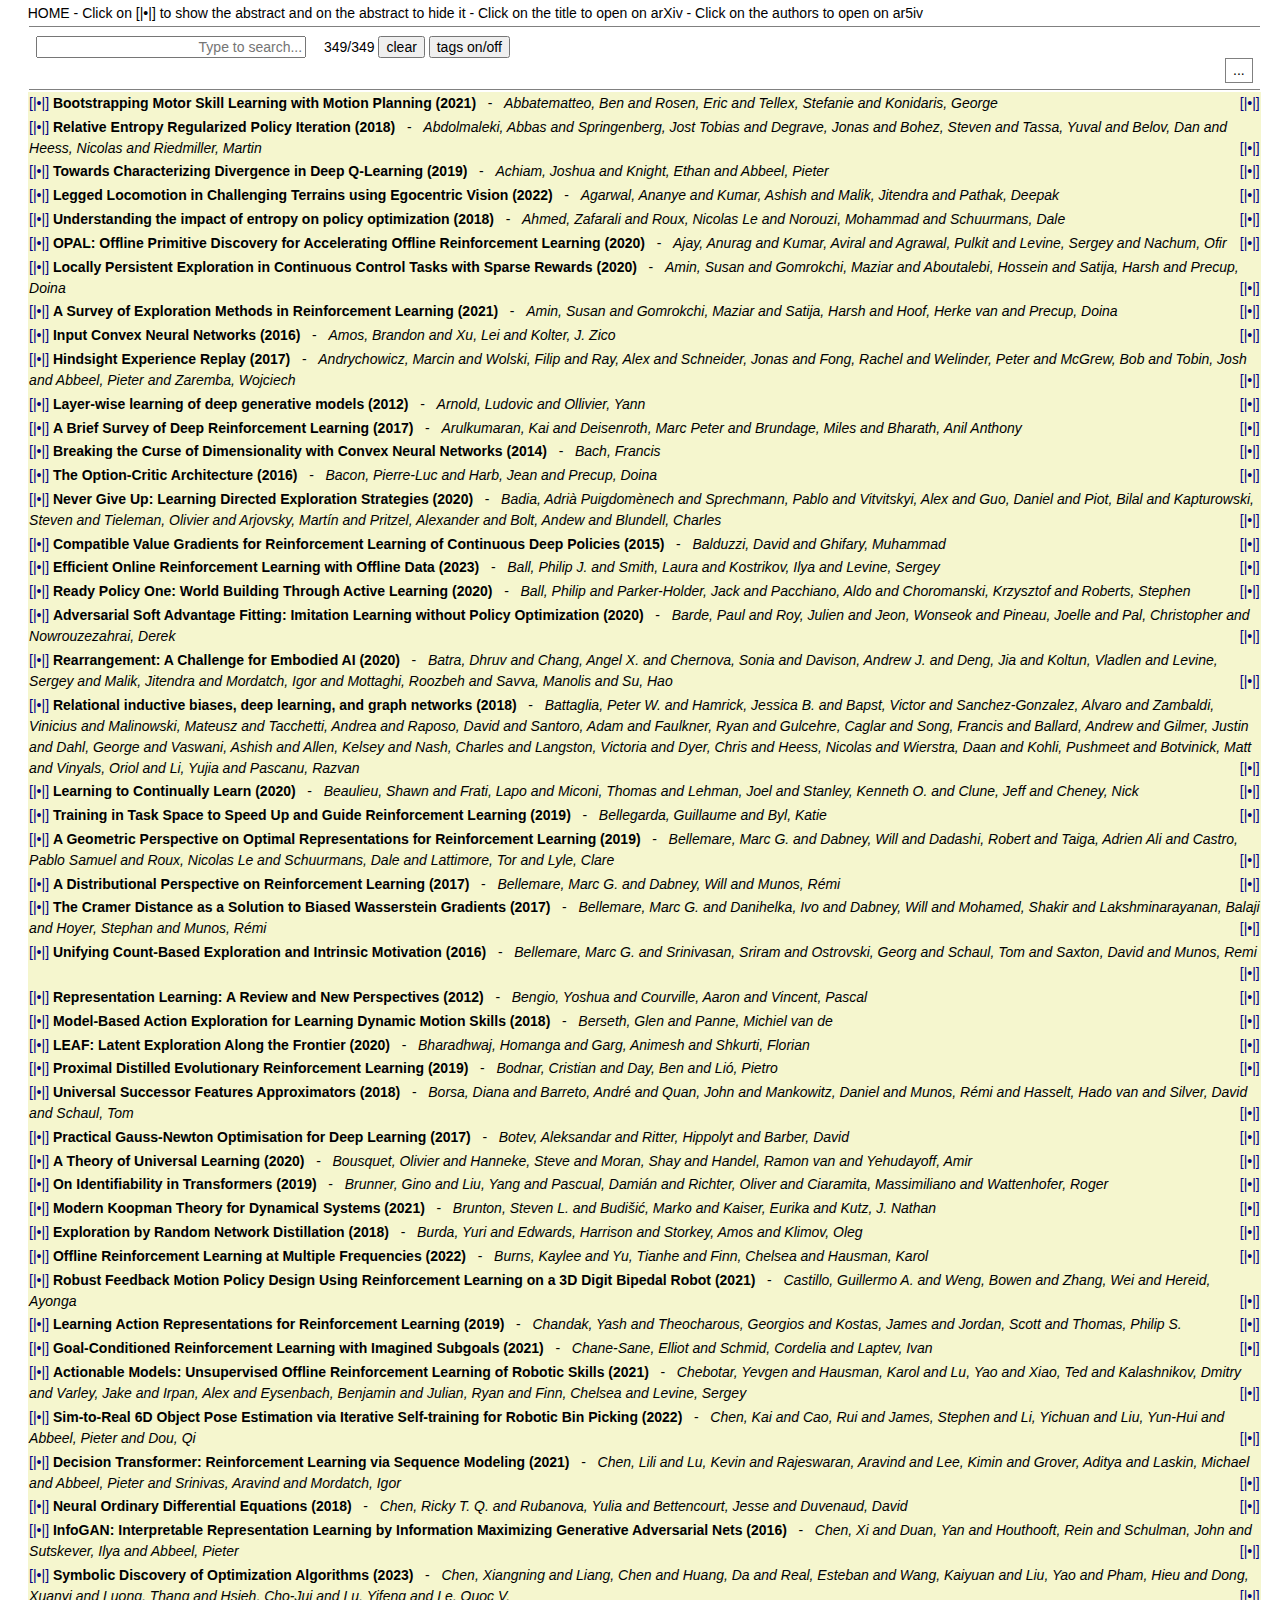
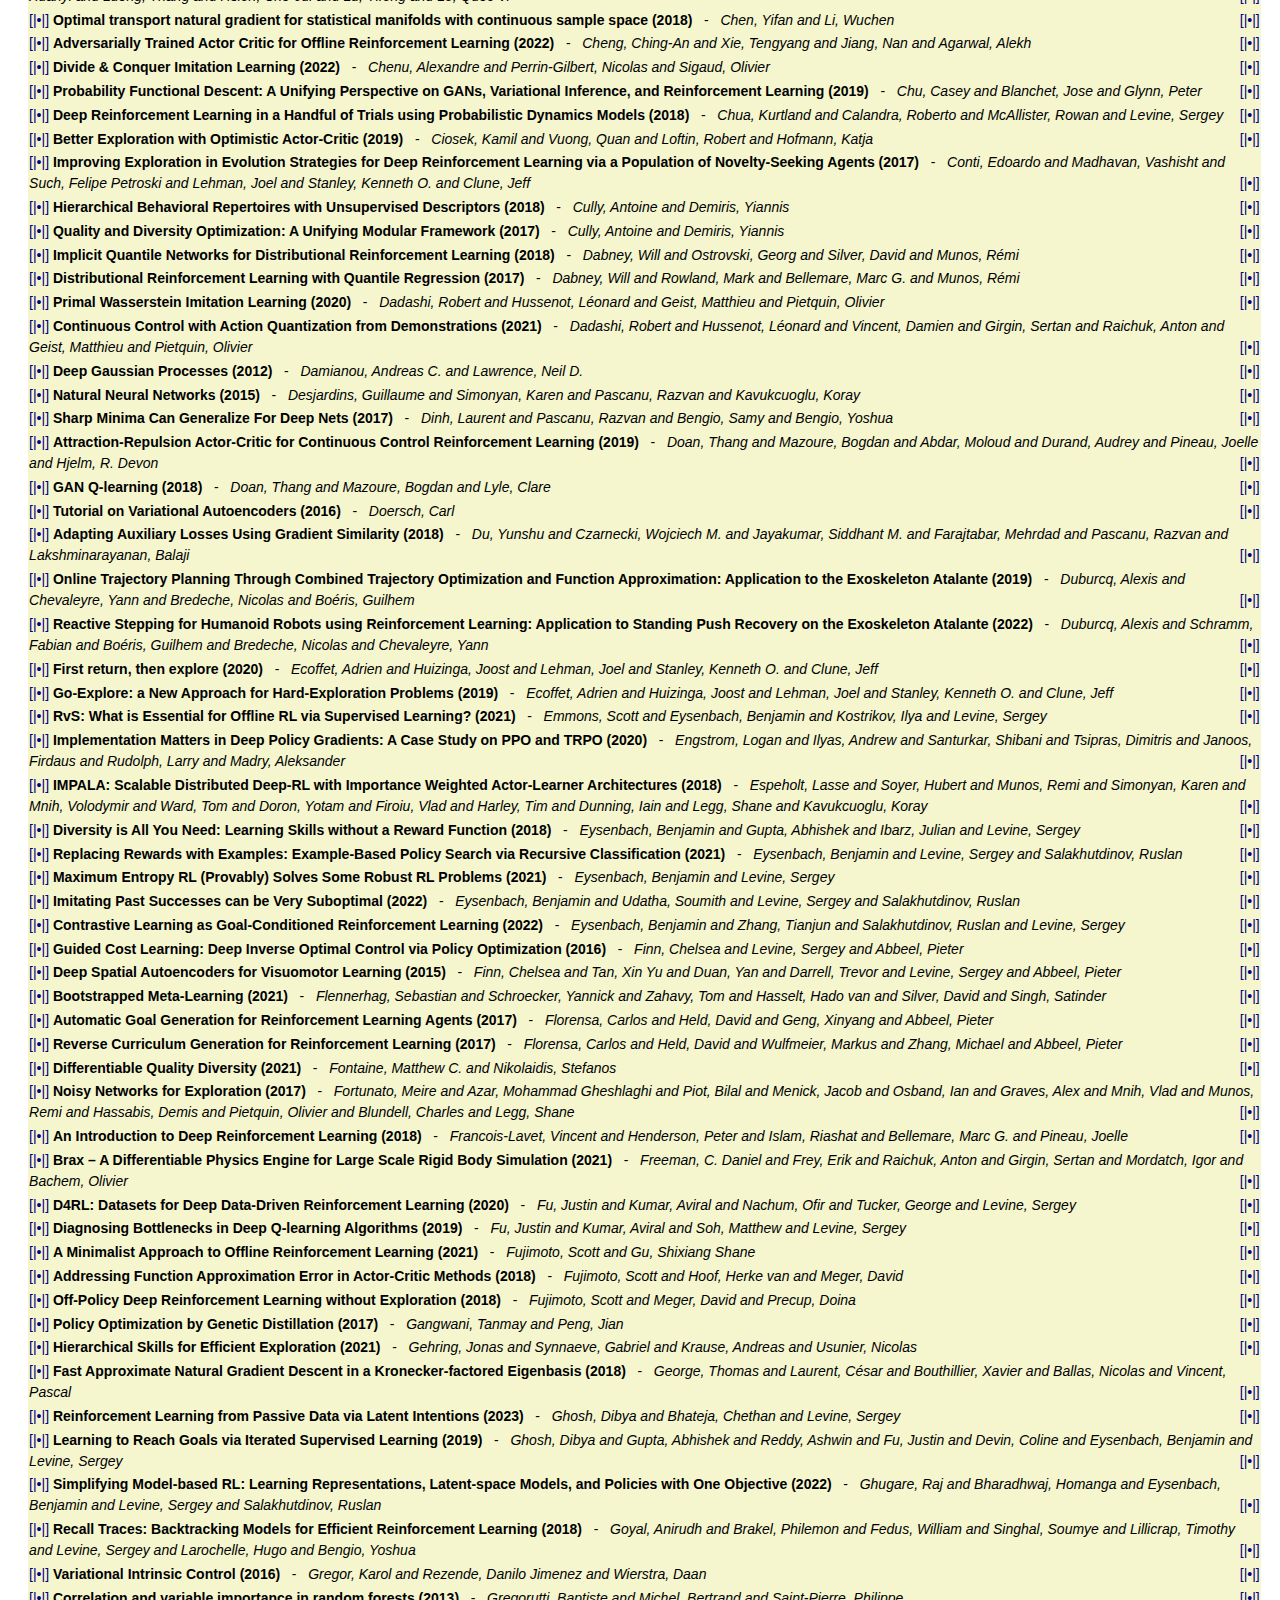
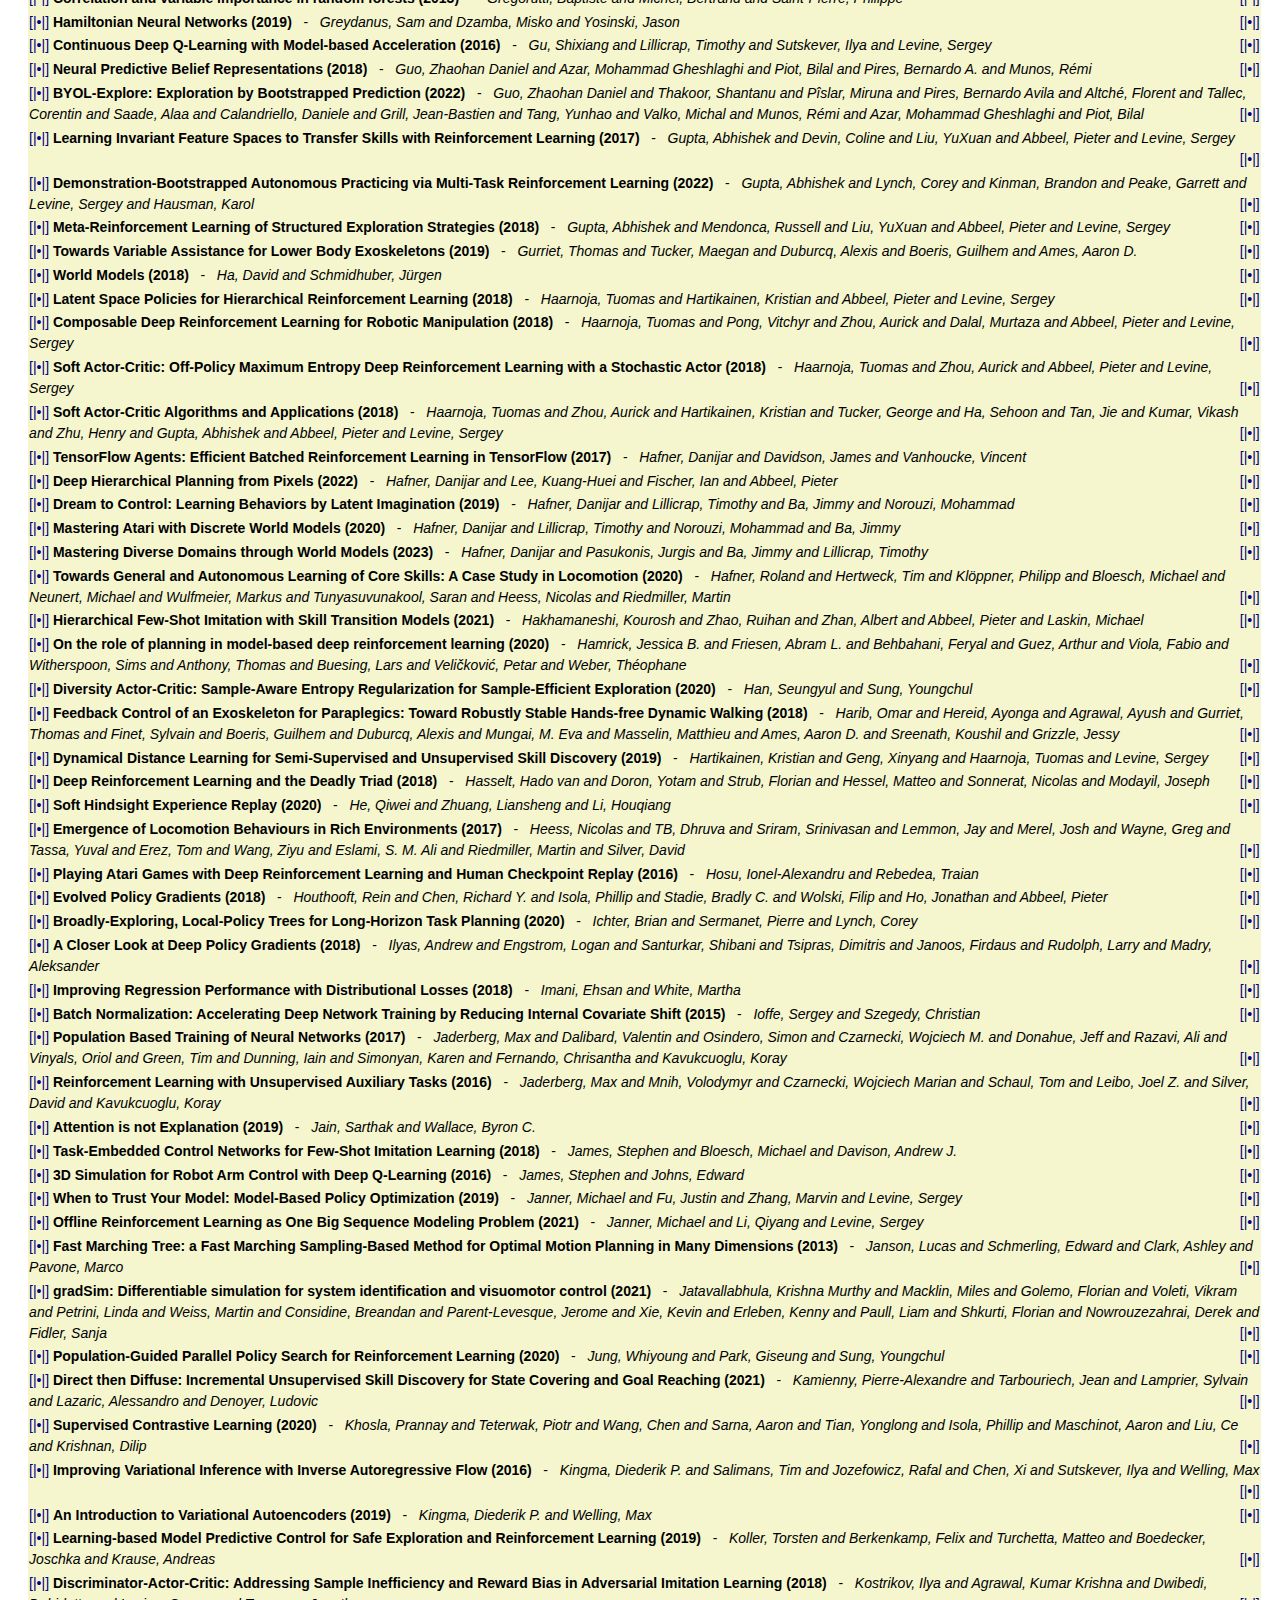
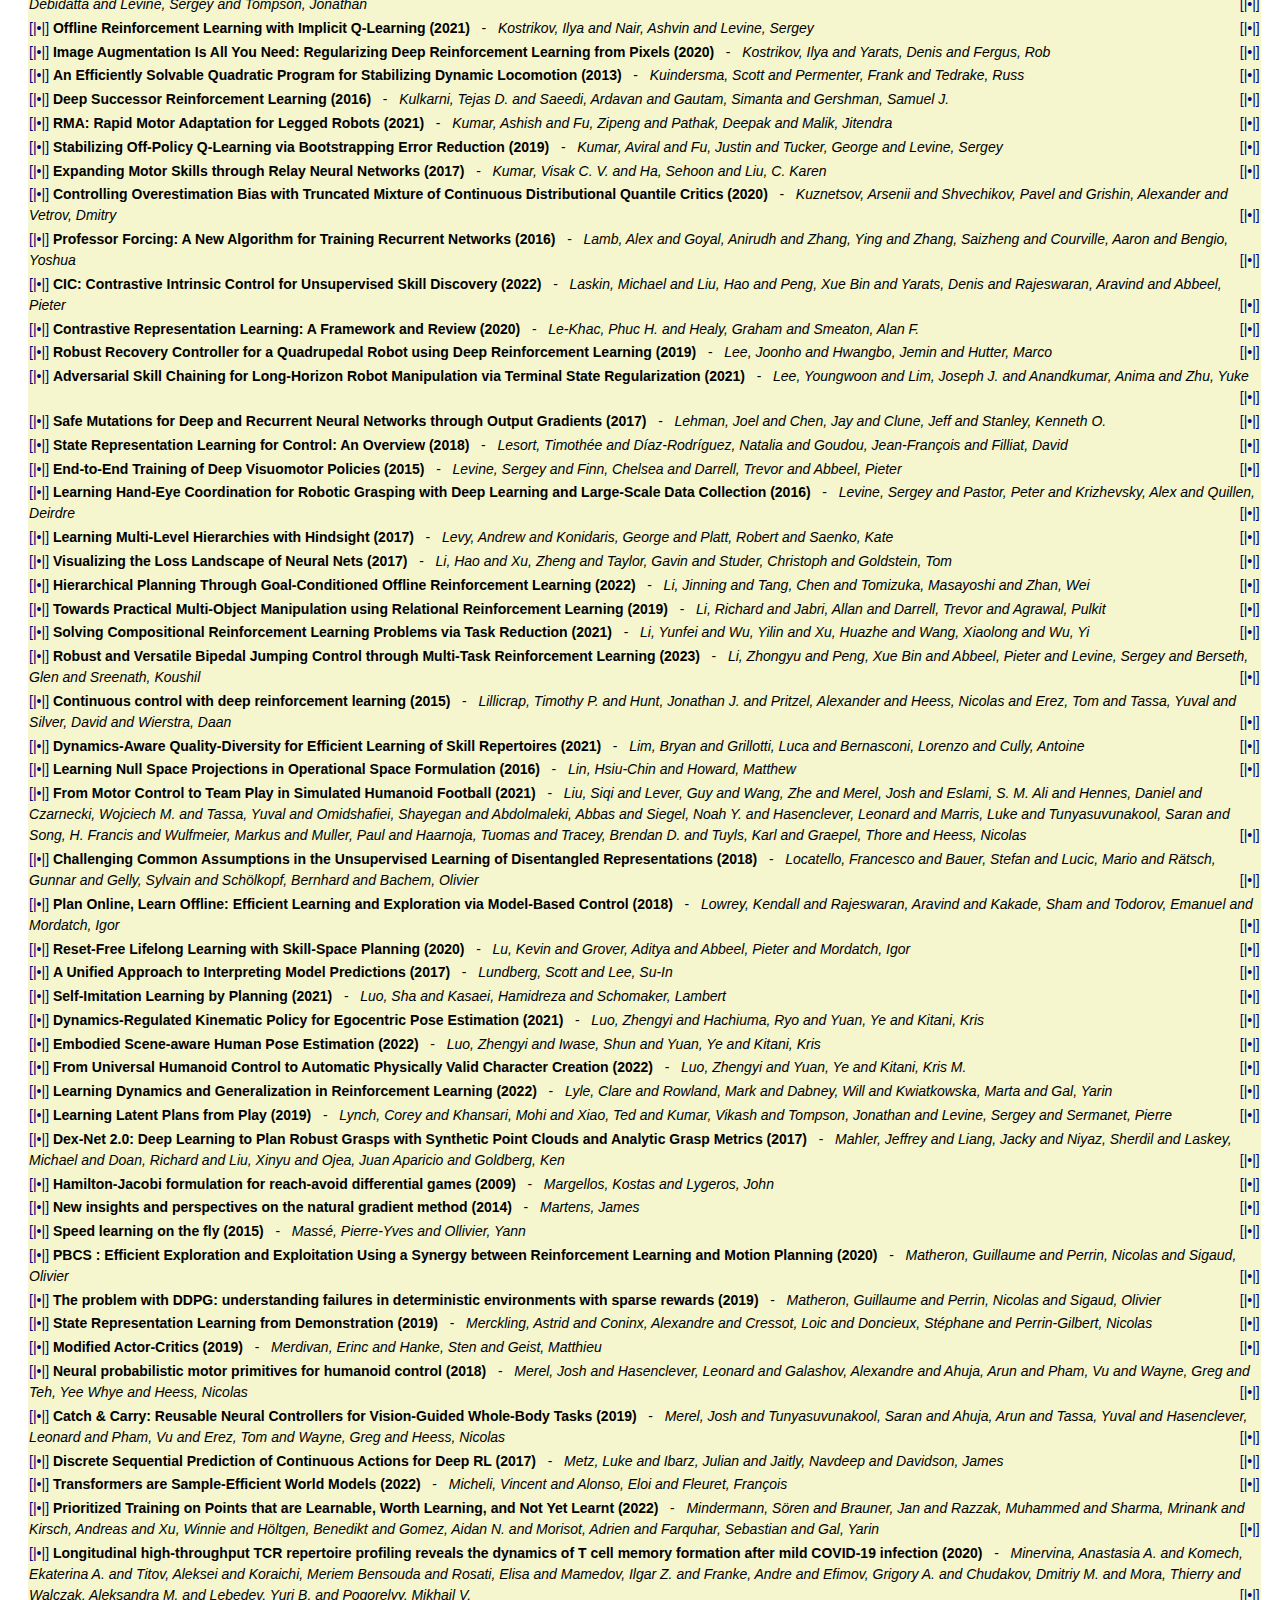
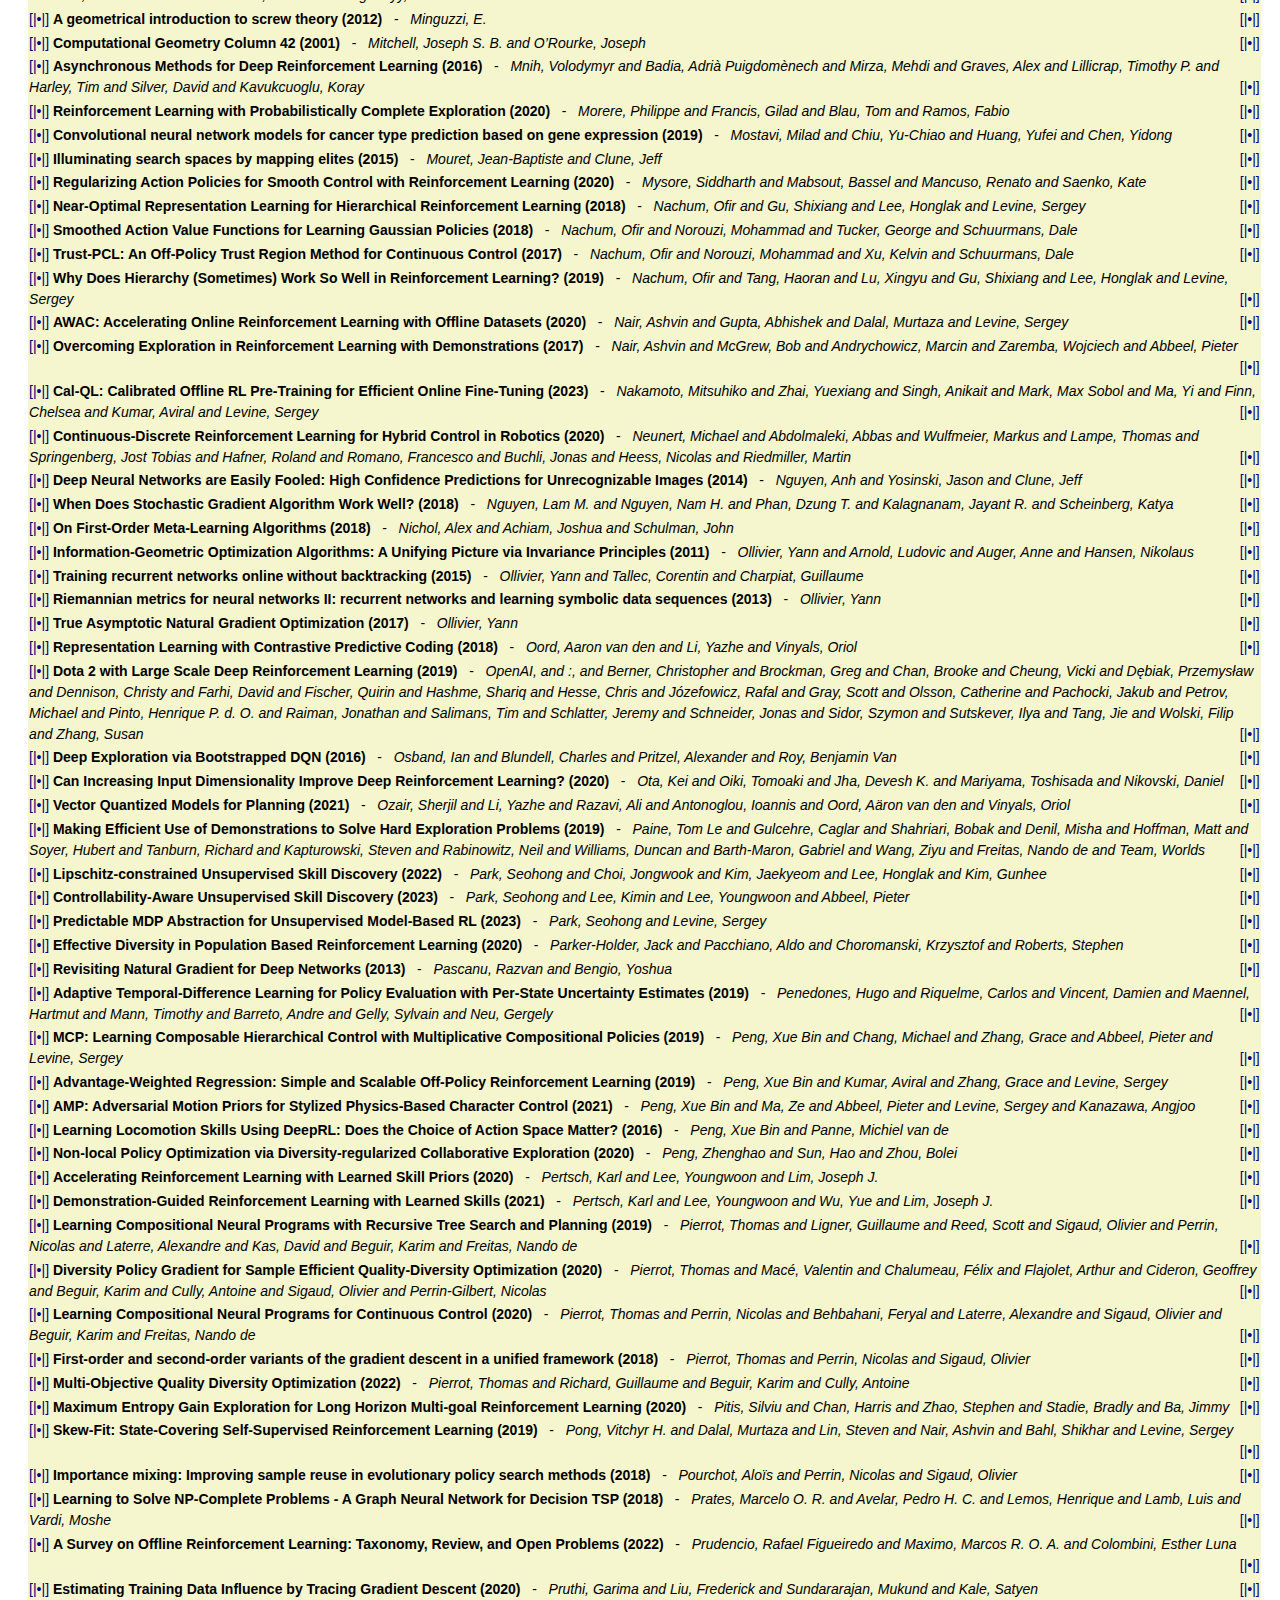
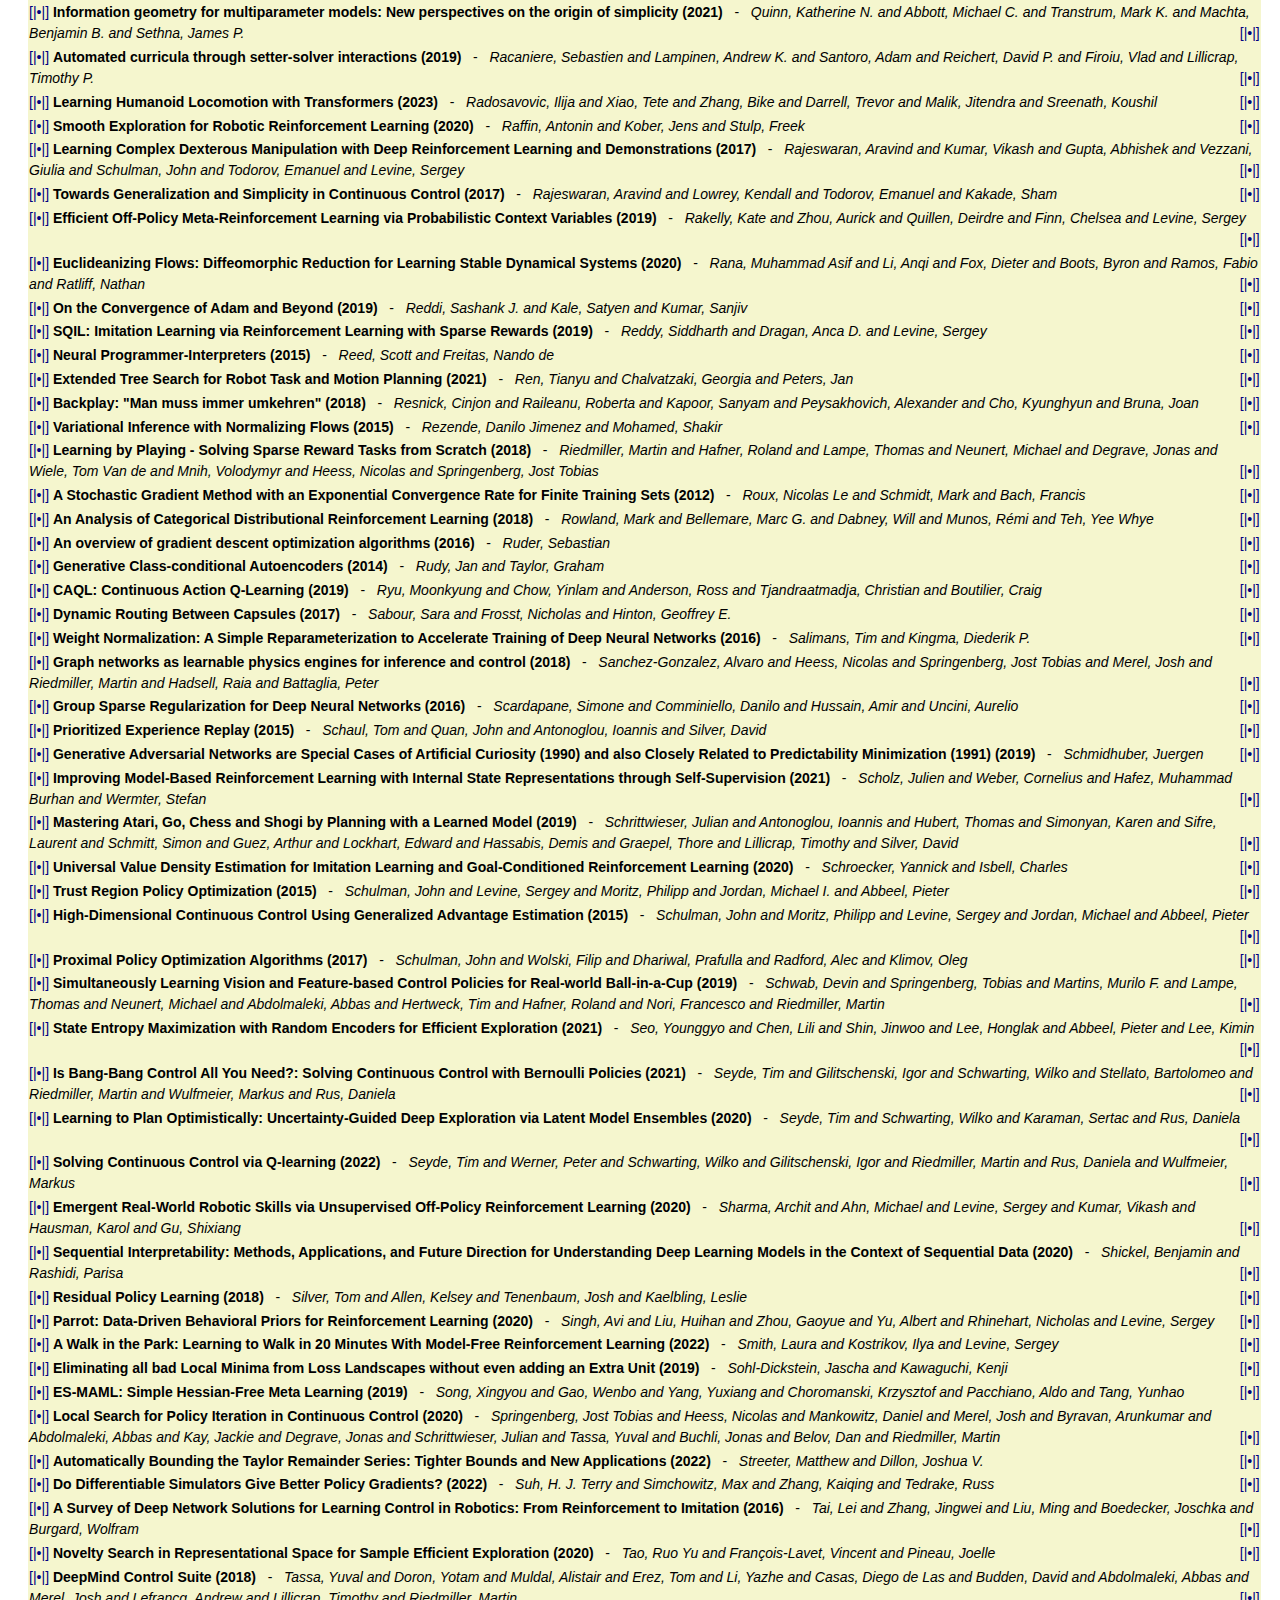
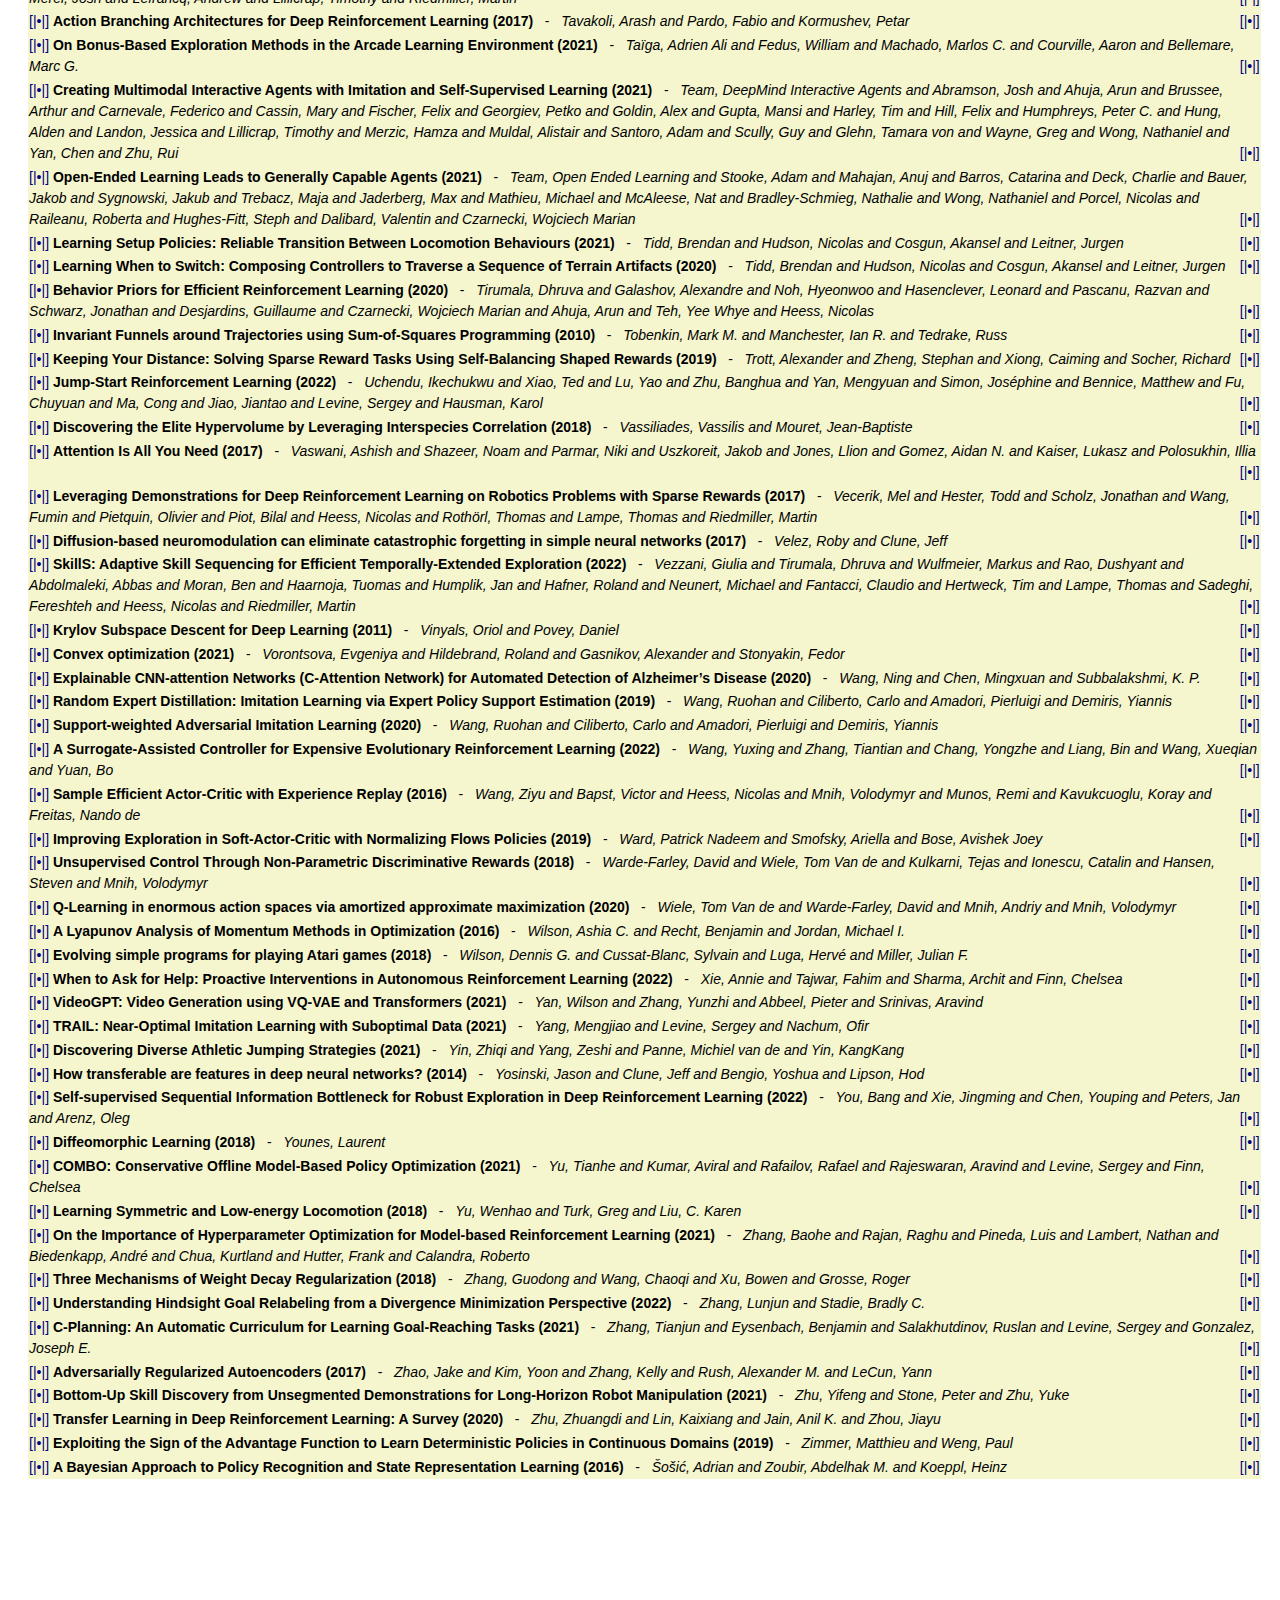
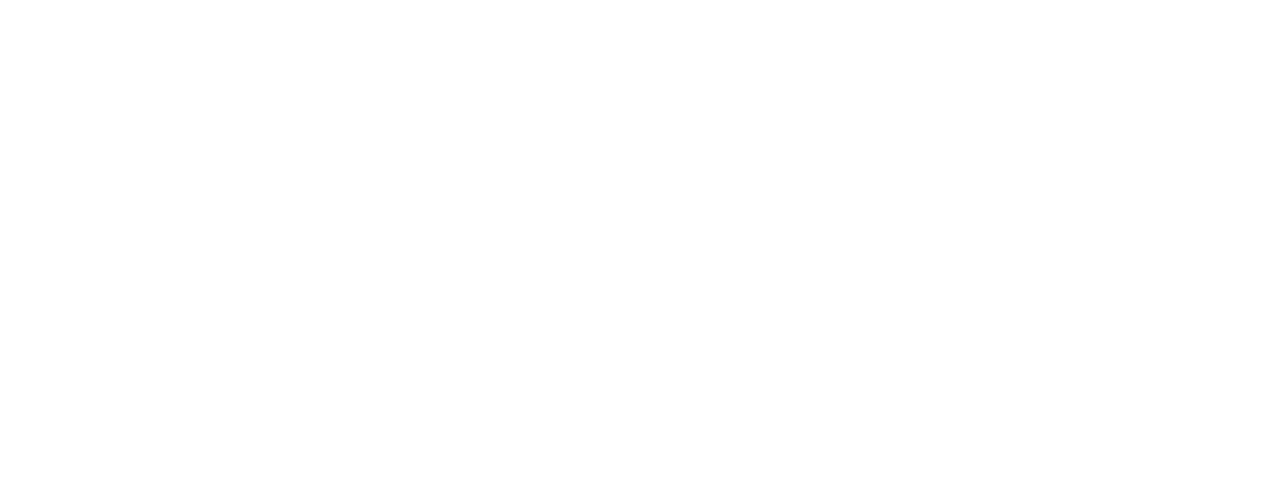
==== arxiv_list.html @ c8782274 "including radios and arxiv picks" ====
<!DOCTYPE html PUBLIC "-//W3C//DTD XHTML 1.0 Strict//EN" "http://www.w3.org/TR/xhtml1/DTD/xhtml1-strict.dtd">

<html xmlns="http://www.w3.org/1999/xhtml" xml:lang="en" lang="en"><head><title>Scientific documents</title>

  <meta name="Author" content="Nicolas Perrin-Gilbert">



  <meta name="Description" content="Academic webpage of Nicolas Perrin-Gilbert">



  <meta name="HandheldFriendly" content="true" />

  <meta name="MobileOptimized" content="320" />

  <meta name="viewport" content="initial-scale=1.0, width=device-width, user-scalable=yes" />



  <meta name="Copyright" content="This file may be redistributed and/or modified without limitation">



  <meta name="Language" content="en">



  <meta name="Generator" content="">



  <meta http-equiv="Content-Type" content="text/html; charset=UTF-8">



  <meta http-equiv="Content-Language" content="en">



  <link rel="StyleSheet" href="index_files/screenfsos.css" type="text/css" media="screen">



  <link rel="StyleSheet" href="index_files/print.css" type="text/css" media="print"></head>

  

  <link rel="shortcut icon" type="image/png" href="https://raw.githubusercontent.com/perrin-isir/perrin-isir.github.io/main/images/logo_isir.png"></head>



<script type="text/javascript">

<!--

// QuickSearch script for JabRef HTML export 

// Version: 3.0

//

// Copyright (c) 2006-2011, Mark Schenk

//

// This software is distributed under a Creative Commons Attribution 3.0 License

// http://creativecommons.org/licenses/by/3.0/

//

// Features:

// - intuitive find-as-you-type searching

//    ~ case insensitive

//    ~ ignore diacritics (optional)

//

// - search with/without Regular Expressions

// - match BibTeX key

//



// Search settings

var searchAbstract = true;	// search in abstract

var searchReview = true;	// search in review



var noSquiggles = true; 	// ignore diacritics when searching

var searchRegExp = false; 	// enable RegExp searches





if (window.addEventListener) {

	window.addEventListener("load",initSearch,false); }

else if (window.attachEvent) {

	window.attachEvent("onload", initSearch); }



function initSearch() {

	// check for quick search table and searchfield

	if (!document.getElementById('qs_table')||!document.getElementById('quicksearch')) { return; }



	// load all the rows and sort into arrays

	loadTableData();

	

	//find the query field

	qsfield = document.getElementById('qs_field');



	// previous search term; used for speed optimisation

	prevSearch = '';



	//find statistics location

	stats = document.getElementById('stat');

	setStatistics(-1);

	

	// set up preferences

	initPreferences();



	// shows the searchfield

	document.getElementById('quicksearch').style.display = 'block';

        document.getElementById('qs_field').value = querySt("search");

	document.getElementById('qs_field').onkeyup = quickSearch;

	document.getElementById('qs_field').onchange = quickSearch;

 	quickSearch(qs_field);

}



function loadTableData() {

	// find table and appropriate rows

	searchTable = document.getElementById('qs_table');

	var allRows = searchTable.getElementsByTagName('tbody')[0].getElementsByTagName('tr');



	// split all rows into entryRows and infoRows (e.g. abstract, review, bibtex)

	entryRows = new Array(); infoRows = new Array(); absRows = new Array(); revRows = new Array();



	// get data from each row

	entryRowsData = new Array(); absRowsData = new Array(); revRowsData = new Array(); 

	

	BibTeXKeys = new Array();

	

	for (var i=0, k=0, j=0; i<allRows.length;i++) {

		if (allRows[i].className.match(/entry/)) {

			entryRows[j] = allRows[i];

			entryRowsData[j] = stripDiacritics(getTextContent(allRows[i]));

			allRows[i].id ? BibTeXKeys[j] = allRows[i].id : allRows[i].id = 'autokey_'+j;

			j ++;

		} else {

			infoRows[k++] = allRows[i];

			// check for abstract/review

			if (allRows[i].className.match(/abstract/)) {

				absRows.push(allRows[i]);

				absRowsData[j-1] = stripDiacritics(getTextContent(allRows[i]));

			} else if (allRows[i].className.match(/review/)) {

				revRows.push(allRows[i]);

				revRowsData[j-1] = stripDiacritics(getTextContent(allRows[i]));

			}

		}

	}

	//number of entries and rows

	numEntries = entryRows.length;

	numInfo = infoRows.length;

	numAbs = absRows.length;

	numRev = revRows.length;

}



function querySt(ji) {



    hu = window.location.search.substring(1);

    gy = hu.split("&");



    for (i=0;i<gy.length;i++) {

        ft = gy[i].split("=");

        if (ft[0] == ji) {

            return decodeURIComponent(ft[1]).replace(/["]/g,'');

        }

    }

    return '';

}



function quickSearch(){

	

	tInput = qsfield;



	if (tInput.value.length == 0) {

		showAll();

		setStatistics(-1);

		qsfield.className = '';

		return;

	} else {

		t = stripDiacritics(tInput.value);



		if(!searchRegExp) { t = escapeRegExp(t); }

			

		// only search for valid RegExp

		try {

			textRegExp = new RegExp(t,"im");

			closeAllInfo();

			qsfield.className = '';

		}

			catch(err) {

			prevSearch = tInput.value;

			qsfield.className = 'invalidsearch';

			return;

		}

	}

	

	// count number of hits

	var hits = 0;



	// start looping through all entry rows

	for (var i = 0; cRow = entryRows[i]; i++){



		// only show search the cells if it isn't already hidden OR if the search term is getting shorter, then search all

		if(cRow.className.indexOf('noshow')==-1 || tInput.value.length <= prevSearch.length){

			var found = false; 



			if (entryRowsData[i].search(textRegExp) != -1 || BibTeXKeys[i].search(textRegExp) != -1){ 

				found = true;

			} else {

				if(searchAbstract && absRowsData[i]!=undefined) {

					if (absRowsData[i].search(textRegExp) != -1){ found=true; } 

				}

				if(searchReview && revRowsData[i]!=undefined) {

					if (revRowsData[i].search(textRegExp) != -1){ found=true; } 

				}

			}

			

			if (found){

				cRow.className = 'entry show';

				hits++;

			} else {

				cRow.className = 'entry noshow';

			}

		}

	}



	// update statistics

	setStatistics(hits)

	

	// set previous search value

	prevSearch = tInput.value;

}





// Strip Diacritics from text

// http://stackoverflow.com/questions/990904/javascript-remove-accents-in-strings



// String containing replacement characters for stripping accents 

var stripstring = 

    'AAAAAAACEEEEIIII'+

    'DNOOOOO.OUUUUY..'+

    'aaaaaaaceeeeiiii'+

    'dnooooo.ouuuuy.y'+

    'AaAaAaCcCcCcCcDd'+

    'DdEeEeEeEeEeGgGg'+

    'GgGgHhHhIiIiIiIi'+

    'IiIiJjKkkLlLlLlL'+

    'lJlNnNnNnnNnOoOo'+

    'OoOoRrRrRrSsSsSs'+

    'SsTtTtTtUuUuUuUu'+

    'UuUuWwYyYZzZzZz.';



function stripDiacritics(str){



    if(noSquiggles==false){

        return str;

    }



    var answer='';

    for(var i=0;i<str.length;i++){

        var ch=str[i];

        var chindex=ch.charCodeAt(0)-192;   // Index of character code in the strip string

        if(chindex>=0 && chindex<stripstring.length){

            // Character is within our table, so we can strip the accent...

            var outch=stripstring.charAt(chindex);

            // ...unless it was shown as a '.'

            if(outch!='.')ch=outch;

        }

        answer+=ch;

    }

    return answer;

}



// http://stackoverflow.com/questions/3446170/escape-string-for-use-in-javascript-regex

// NOTE: must escape every \ in the export code because of the JabRef Export...

function escapeRegExp(str) {

  return str.replace(/[-\[\]\/\{\}\(\)\*\+\?\.\\\^\$\|]/g, "\\$&");

}



function toggleInfo(articleid,info) {



	var entry = document.getElementById(articleid);

	var abs = document.getElementById('abs_'+articleid);

	var rev = document.getElementById('rev_'+articleid);

	var bib = document.getElementById('bib_'+articleid);

	

	if (abs && info == 'abstract') {

		abs.className.indexOf('noshow') == -1?abs.className = 'abstract noshow':abs.className = 'abstract show';

	} else if (rev && info == 'review') {

		rev.className.indexOf('noshow') == -1?rev.className = 'review noshow':rev.className = 'review show';

	} else if (bib && info == 'bibtex') {

		bib.className.indexOf('noshow') == -1?bib.className = 'bibtex noshow':bib.className = 'bibtex show';

	} else { 

		return;

	}



	// check if one or the other is available

	var revshow; var absshow; var bibshow;

	(abs && abs.className.indexOf('noshow') == -1)? absshow = true: absshow = false;

	(rev && rev.className.indexOf('noshow') == -1)? revshow = true: revshow = false;	

	(bib && bib.className.indexOf('noshow') == -1)? bibshow = true: bibshow = false;

	

	// highlight original entry

	if(entry) {

		if (revshow || absshow || bibshow) {

		entry.className = 'entry highlight show';

		} else {

		entry.className = 'entry show';

		}

	}

	

	// When there's a combination of abstract/review/bibtex showing, need to add class for correct styling

	if(absshow) {

		(revshow||bibshow)?abs.className = 'abstract nextshow':abs.className = 'abstract';

	} 

	if (revshow) {

		bibshow?rev.className = 'review nextshow': rev.className = 'review';

	}	

	

}



function setStatistics (hits) {

	if(hits < 0) { hits=numEntries; }

	if(stats) { stats.firstChild.data = hits + '/' + numEntries}

}



function getTextContent(node) {

	// Function written by Arve Bersvendsen

	// http://www.virtuelvis.com

	

	if (node.nodeType == 3) {

	return node.nodeValue;

	} // text node

	if (node.nodeType == 1 && node.className != "infolinks") { // element node

	var text = [];

	for (var chld = node.firstChild;chld;chld=chld.nextSibling) {

		text.push(getTextContent(chld));

	}

	return text.join("");

	} return ""; // some other node, won't contain text nodes.

}



function showAll(){

	closeAllInfo();

	for (var i = 0; i < numEntries; i++){ entryRows[i].className = 'entry show'; }

}



function closeAllInfo(){

	for (var i=0; i < numInfo; i++){

		if (infoRows[i].className.indexOf('noshow') ==-1) {

			infoRows[i].className = infoRows[i].className + ' noshow';

		}

	}

}



function clearQS() {

	qsfield.value = '';

	qsfield.dispatchEvent(new Event('change'));

	qsfield.dispatchEvent(new Event('change'));

	showAll();

}



function redoQS(){

	showAll();

	quickSearch(qsfield);

}



function updateSetting(obj){

	var option = obj.id;

	var checked = obj.value;



	switch(option)

	 {

	 case "opt_useRegExp":

	   searchRegExp=!searchRegExp;

	   redoQS();

	   break;

	 case "opt_noAccents":

	   noSquiggles=!noSquiggles;

	   loadTableData();

	   redoQS();

	   break;

	 }

}



function initPreferences(){

	if(noSquiggles){document.getElementById("opt_noAccents").checked = true;}

	if(searchRegExp){document.getElementById("opt_useRegExp").checked = true;}

}



function toggleSettings(){

	var togglebutton = document.getElementById('showsettings');

	var settings = document.getElementById('settings');

	

	if(settings.className == "hidden"){

		settings.className = "show";

		togglebutton.innerText = "close settings";

		togglebutton.textContent = "close settings";

	}else{

		settings.className = "hidden";

		togglebutton.innerText = "settings...";		

		togglebutton.textContent = "settings...";

	}

}



-->

</script>

<style type="text/css">



html {

    font-size: max(1.4vh, 14px);

}



html a:link {

    color: black;

}



html a:hover {

    text-decoration: none;

}



html a:active {

    text-decoration: none;

}





form#quicksearch { width: auto; border-style: solid; border-color: gray; border-width: 1px 0px; padding: 0.7em 0.5em; display:none; position:relative; }

span#searchstat {padding-left: 1em;}



div#settings { margin-top:0.7em; /* border-bottom: 1px transparent solid; background-color: #efefef; border: 1px grey solid; */ }

div#settings ul {margin: 0; padding: 0; }

div#settings li {margin: 0; padding: 0 1em 0 0; display: inline; list-style: none; }

div#settings li + li { border-left: 2px #efefef solid; padding-left: 0.5em;}

div#settings input { margin-bottom: 0px;}



div#settings.hidden {display:none;}



#showsettings { border: 1px grey solid; padding: 0 0.5em; float:right; line-height: 1.6em; text-align: right; }

#showsettings:hover { cursor: pointer; }



.invalidsearch { background-color: red; }



table { border: 0px gray solid; width: 100%; empty-cells: show; }

th, td { border: 0px gray solid; padding: 0.1em; vertical-align: top;  }

td { text-align: left; vertical-align: top; }

th { background-color: #EFEFEF; }



td a, td a:hover { color: navy; font-weight: normal; }



tr.noshow { display: none;}



tr.highlight td { background-color: #787878; border-top: 2px black solid; font-weight: normal; }

tr.abstract td, tr.review td, tr.bibtex td { background-color: #F1F1F1; border-bottom: 2px black solid; }

tr.nextshow td { border-bottom: 1px gray solid; }



tr.bibtex pre { width: 100%; overflow: auto;}



p.infolinks { margin: 0.5em 0em 0em 0em; padding: 0px; }



#qssettings { padding: 0.5em; position: absolute; top: 0.2em; right: 0.2em; border: 1px gray solid; background-color: white; display: block; }

#qssettings p { font-weight: normal; cursor: pointer; }

#qssettings ul { display: none; list-style-type: none; padding-left: 0; margin: 0; }

#qssettings.active ul { display: block; }

</style>

</head>

<body>



<!-- For non-visual or non-stylesheet-capable user agents -->

<div id="mainlink"><a href="#main">Skip to

main content.</a></div>



<!-- ======== Header ======== -->

<div id="header">



</div>



<!-- ======== Main Content ======== -->



<div id="main">



<!-- ======== The body ================================================================================================ -->



<thead></thead>

<tbody>





<script type="text/javascript">
function toggleVisibility(x) { var e = document.getElementById(x); if(e.style.display == 'block') e.style.display = 'none'; else e.style.display = 'block';}
</script>
<script type="text/javascript">
function change(x){ elt = document.getElementById("qs_field"); elt.value = x; elt.dispatchEvent(new Event('change')); elt.dispatchEvent(new Event('change')); }
</script>
<div style="font-size:1rem"><a href="./index.html">HOME</a> - Click on [|&bull;|] to show the abstract and on the abstract to hide it - Click on the title to open on arXiv - Click on the authors to open on ar5iv</div>
<div id="links" style="display:none;">
<table style="font-size:1rem"><td width="100\%"><i>
<a onclick="change('contrastive');">contrastive /</a>
<a onclick="change('control');">control /</a>
<a onclick="change('deep');">deep /</a>
<a onclick="change('distill');">distill /</a>
<a onclick="change('diversity');">diversity /</a>
<a onclick="change('entropy');">entropy /</a>
<a onclick="change('evolution');">evolution /</a>
<a onclick="change('exoskeleton');">exoskeleton /</a>
<a onclick="change('explainable');">explainable /</a>
<a onclick="change('exploration');">exploration /</a>
<a onclick="change('few-shot');">few-shot /</a>
<a onclick="change('goal-conditioned');">goal-conditioned /</a>
<a onclick="change('gradient');">gradient /</a>
<a onclick="change('hierarchical');">hierarchical /</a>
<a onclick="change('humanoid');">humanoid /</a>
<a onclick="change('imitation');">imitation /</a>
<a onclick="change('intrinsic');">intrinsic /</a>
<a onclick="change('kinematic');">kinematic /</a>
<a onclick="change('lifelong learning');">lifelong learning /</a>
<a onclick="change('meta');">meta /</a>
<a onclick="change('model-based');">model-based /</a>
<a onclick="change('motion planning');">motion planning /</a>
<a onclick="change('multi-task');">multi-task /</a>
<a onclick="change('off-policy');">off-policy /</a>
<a onclick="change('offline');">offline /</a>
<a onclick="change('on-policy');">on-policy /</a>
<a onclick="change('open-ended');">open-ended /</a>
<a onclick="change('optimal');">optimal /</a>
<a onclick="change('population');">population /</a>
<a onclick="change('reinforcement');">reinforcement /</a>
<a onclick="change('replay');">replay /</a>
<a onclick="change('robot');">robot /</a>
<a onclick="change('self-supervised');">self-supervised /</a>
<a onclick="change('skill');">skill /</a>
<a onclick="change('sparse');">sparse /</a>
<a onclick="change('transfer');">transfer /</a>
<a onclick="change('unsupervised');">unsupervised /</a>
</i></td></table>
</div>


<table style="font-size:1rem" WIDTH="300" border="0" cellspacing="0" cellpadding="0">

<tr>

<td width="100%">

<form action="" id="quicksearch">

<input style="font-size:1rem; text-align:right" size="30" type="text" id="qs_field" autocomplete="off" placeholder="Type to search..." /> <span style="font-size:1rem" id="searchstat"> <span id="stat">0</span></span> <input style="font-size:1rem" type="button" onclick="clearQS()" value="clear" /> <input style="font-size:1rem" type="button" onclick="toggleVisibility('links')" value="tags on/off" /> <br>

<span>&nbsp;</span>

<div style="font-size:1rem" id="showsettings" onclick="toggleSettings()">...</div>

<div id="settings" class="hidden">

<ul>

<li><input type="checkbox" class="search_setting" id="opt_useRegExp" onchange="updateSetting(this)"><label style="font-size:1rem" for="opt_useRegExp"> use RegExp</label></li>

<li><input type="checkbox" class="search_setting" id="opt_noAccents" onchange="updateSetting(this)"><label style="font-size:1rem" for="opt_noAccents"> ignore accents</label></li>

</ul>

</div>

</form>

</td>

</tr>





</table><table style="font-size:1rem" bgcolor="#F5F6CE" WIDTH="300" id="qs_table" border="0" cellspacing="0" cellpadding="0">
<tr id=" 1 " class="entry"><td>
<a onclick="toggleVisibility('abstract1');">[|&bull;|]</a><a href="http://arxiv.org/abs/2101.04736v1">
<b/> Bootstrapping Motor Skill Learning with Motion Planning (2021)</b>
</a>
&nbsp; - &nbsp;
<I><a href="http://ar5iv.org/abs/2101.04736v1">
Abbatematteo, Ben and Rosen, Eric and Tellex, Stefanie and Konidaris, George &nbsp;
</a></I><span style="float:right"><a onclick="toggleVisibility('abstract1');">[|&bull;|]</a></span>
<a onclick="toggleVisibility('abstract1');"><div id="abstract1" style="font-size: 1rem; color:black; display: none">
<u><I> 2101.04736v1 &nbsp; - &nbsp;
{deep}
{kinematic}
{motion planning}
{robot}
{skill}
</I></u><br> Learning a robot motor skill from scratch is impractically slow; so much so that in practice, learning must be bootstrapped using a good skill policy obtained from human demonstration. However, relying on human demonstration necessarily degrades the autonomy of robots that must learn a wide variety of skills over their operational lifetimes. We propose using kinematic motion planning as a completely autonomous, sample efficient way to bootstrap motor skill learning for object manipulation. We demonstrate the use of motion planners to bootstrap motor skills in two complex object manipulation scenarios with different policy representations: opening a drawer with a dynamic movement primitive representation, and closing a microwave door with a deep neural network policy. We also show how our method can bootstrap a motor skill for the challenging dynamic task of learning to hit a ball off a tee, where a kinematic plan based on treating the scene as static is insufficient to solve the task, but sufficient to bootstrap a more dynamic policy. In all three cases, our method is competitive with human-demonstrated initialization, and significantly outperforms starting with a random policy. This approach enables robots to to efficiently and autonomously learn motor policies for dynamic tasks without human demonstration. <br><br></div></a>
</td></tr>
<tr id=" 2 " class="entry"><td>
<a onclick="toggleVisibility('abstract2');">[|&bull;|]</a><a href="http://arxiv.org/abs/1812.02256v1">
<b/> Relative Entropy Regularized Policy Iteration (2018)</b>
</a>
&nbsp; - &nbsp;
<I><a href="http://ar5iv.org/abs/1812.02256v1">
Abdolmaleki, Abbas and Springenberg, Jost Tobias and Degrave, Jonas and Bohez, Steven and Tassa, Yuval and Belov, Dan and Heess, Nicolas and Riedmiller, Martin &nbsp;
</a></I><span style="float:right"><a onclick="toggleVisibility('abstract2');">[|&bull;|]</a></span>
<a onclick="toggleVisibility('abstract2');"><div id="abstract2" style="font-size: 1rem; color:black; display: none">
<u><I> 1812.02256v1 &nbsp; - &nbsp;
{control}
{deep}
{evolution}
{gradient}
{off-policy}
{reinforcement}
</I></u><br> We present an off-policy actor-critic algorithm for Reinforcement Learning (RL) that combines ideas from gradient-free optimization via stochastic search with learned action-value function. The result is a simple procedure consisting of three steps: i) policy evaluation by estimating a parametric action-value function; ii) policy improvement via the estimation of a local non-parametric policy; and iii) generalization by fitting a parametric policy. Each step can be implemented in different ways, giving rise to several algorithm variants. Our algorithm draws on connections to existing literature on black-box optimization and &#8217;RL as an inference&#8217; and it can be seen either as an extension of the Maximum a Posteriori Policy Optimisation algorithm (MPO) [Abdolmaleki et al., 2018a], or as an extension of Trust Region Covariance Matrix Adaptation Evolutionary Strategy (CMA-ES) [Abdolmaleki et al., 2017b; Hansen et al., 1997] to a policy iteration scheme. Our comparison on 31 continuous control tasks from parkour suite [Heess et al., 2017], DeepMind control suite [Tassa et al., 2018] and OpenAI Gym [Brockman et al., 2016] with diverse properties, limited amount of compute and a single set of hyperparameters, demonstrate the effectiveness of our method and the state of art results. Videos, summarizing results, can be found at goo.gl/HtvJKR . <br><br></div></a>
</td></tr>
<tr id=" 3 " class="entry"><td>
<a onclick="toggleVisibility('abstract3');">[|&bull;|]</a><a href="http://arxiv.org/abs/1903.08894v1">
<b/> Towards Characterizing Divergence in Deep Q-Learning (2019)</b>
</a>
&nbsp; - &nbsp;
<I><a href="http://ar5iv.org/abs/1903.08894v1">
Achiam, Joshua and Knight, Ethan and Abbeel, Pieter &nbsp;
</a></I><span style="float:right"><a onclick="toggleVisibility('abstract3');">[|&bull;|]</a></span>
<a onclick="toggleVisibility('abstract3');"><div id="abstract3" style="font-size: 1rem; color:black; display: none">
<u><I> 1903.08894v1 &nbsp; - &nbsp;
{control}
{deep}
{gradient}
{off-policy}
{reinforcement}
</I></u><br> Deep Q-Learning (DQL), a family of temporal difference algorithms for control, employs three techniques collectively known as the &#8216;deadly triad&#8217; in reinforcement learning: bootstrapping, off-policy learning, and function approximation. Prior work has demonstrated that together these can lead to divergence in Q-learning algorithms, but the conditions under which divergence occurs are not well-understood. In this note, we give a simple analysis based on a linear approximation to the Q-value updates, which we believe provides insight into divergence under the deadly triad. The central point in our analysis is to consider when the leading order approximation to the deep-Q update is or is not a contraction in the sup norm. Based on this analysis, we develop an algorithm which permits stable deep Q-learning for continuous control without any of the tricks conventionally used (such as target networks, adaptive gradient optimizers, or using multiple Q functions). We demonstrate that our algorithm performs above or near state-of-the-art on standard MuJoCo benchmarks from the OpenAI Gym. <br><br></div></a>
</td></tr>
<tr id=" 4 " class="entry"><td>
<a onclick="toggleVisibility('abstract4');">[|&bull;|]</a><a href="http://arxiv.org/abs/2211.07638v1">
<b/> Legged Locomotion in Challenging Terrains using Egocentric Vision (2022)</b>
</a>
&nbsp; - &nbsp;
<I><a href="http://ar5iv.org/abs/2211.07638v1">
Agarwal, Ananye and Kumar, Ashish and Malik, Jitendra and Pathak, Deepak &nbsp;
</a></I><span style="float:right"><a onclick="toggleVisibility('abstract4');">[|&bull;|]</a></span>
<a onclick="toggleVisibility('abstract4');"><div id="abstract4" style="font-size: 1rem; color:black; display: none">
<u><I> 2211.07638v1 &nbsp; - &nbsp;
{distill}
{reinforcement}
{robot}
{transfer}
</I></u><br> Animals are capable of precise and agile locomotion using vision. Replicating this ability has been a long-standing goal in robotics. The traditional approach has been to decompose this problem into elevation mapping and foothold planning phases. The elevation mapping, however, is susceptible to failure and large noise artifacts, requires specialized hardware, and is biologically implausible. In this paper, we present the first end-to-end locomotion system capable of traversing stairs, curbs, stepping stones, and gaps. We show this result on a medium-sized quadruped robot using a single front-facing depth camera. The small size of the robot necessitates discovering specialized gait patterns not seen elsewhere. The egocentric camera requires the policy to remember past information to estimate the terrain under its hind feet. We train our policy in simulation. Training has two phases - first, we train a policy using reinforcement learning with a cheap-to-compute variant of depth image and then in phase 2 distill it into the final policy that uses depth using supervised learning. The resulting policy transfers to the real world and is able to run in real-time on the limited compute of the robot. It can traverse a large variety of terrain while being robust to perturbations like pushes, slippery surfaces, and rocky terrain. Videos are at https://vision-locomotion.github.io <br><br></div></a>
</td></tr>
<tr id=" 5 " class="entry"><td>
<a onclick="toggleVisibility('abstract5');">[|&bull;|]</a><a href="http://arxiv.org/abs/1811.11214v5">
<b/> Understanding the impact of entropy on policy optimization (2018)</b>
</a>
&nbsp; - &nbsp;
<I><a href="http://ar5iv.org/abs/1811.11214v5">
Ahmed, Zafarali and Roux, Nicolas Le and Norouzi, Mohammad and Schuurmans, Dale &nbsp;
</a></I><span style="float:right"><a onclick="toggleVisibility('abstract5');">[|&bull;|]</a></span>
<a onclick="toggleVisibility('abstract5');"><div id="abstract5" style="font-size: 1rem; color:black; display: none">
<u><I> 1811.11214v5 &nbsp; - &nbsp;
{entropy}
{exploration}
{gradient}
{reinforcement}
</I></u><br> Entropy regularization is commonly used to improve policy optimization in reinforcement learning. It is believed to help with exploration by encouraging the selection of more stochastic policies. In this work, we analyze this claim using new visualizations of the optimization landscape based on randomly perturbing the loss function. We first show that even with access to the exact gradient, policy optimization is difficult due to the geometry of the objective function. Then, we qualitatively show that in some environments, a policy with higher entropy can make the optimization landscape smoother, thereby connecting local optima and enabling the use of larger learning rates. This paper presents new tools for understanding the optimization landscape, shows that policy entropy serves as a regularizer, and highlights the challenge of designing general-purpose policy optimization algorithms. <br><br></div></a>
</td></tr>
<tr id=" 6 " class="entry"><td>
<a onclick="toggleVisibility('abstract6');">[|&bull;|]</a><a href="http://arxiv.org/abs/2010.13611v3">
<b/> OPAL: Offline Primitive Discovery for Accelerating Offline Reinforcement Learning (2020)</b>
</a>
&nbsp; - &nbsp;
<I><a href="http://ar5iv.org/abs/2010.13611v3">
Ajay, Anurag and Kumar, Aviral and Agrawal, Pulkit and Levine, Sergey and Nachum, Ofir &nbsp;
</a></I><span style="float:right"><a onclick="toggleVisibility('abstract6');">[|&bull;|]</a></span>
<a onclick="toggleVisibility('abstract6');"><div id="abstract6" style="font-size: 1rem; color:black; display: none">
<u><I> 2010.13611v3 &nbsp; - &nbsp;
{exploration}
{few-shot}
{imitation}
{offline}
{reinforcement}
{transfer}
</I></u><br> Reinforcement learning (RL) has achieved impressive performance in a variety of online settings in which an agent&#8217;s ability to query the environment for transitions and rewards is effectively unlimited. However, in many practical applications, the situation is reversed: an agent may have access to large amounts of undirected offline experience data, while access to the online environment is severely limited. In this work, we focus on this offline setting. Our main insight is that, when presented with offline data composed of a variety of behaviors, an effective way to leverage this data is to extract a continuous space of recurring and temporally extended primitive behaviors before using these primitives for downstream task learning. Primitives extracted in this way serve two purposes: they delineate the behaviors that are supported by the data from those that are not, making them useful for avoiding distributional shift in offline RL; and they provide a degree of temporal abstraction, which reduces the effective horizon yielding better learning in theory, and improved offline RL in practice. In addition to benefiting offline policy optimization, we show that performing offline primitive learning in this way can also be leveraged for improving few-shot imitation learning as well as exploration and transfer in online RL on a variety of benchmark domains. Visualizations are available at https://sites.google.com/view/opal-iclr <br><br></div></a>
</td></tr>
<tr id=" 7 " class="entry"><td>
<a onclick="toggleVisibility('abstract7');">[|&bull;|]</a><a href="http://arxiv.org/abs/2012.13658v2">
<b/> Locally Persistent Exploration in Continuous Control Tasks with Sparse Rewards (2020)</b>
</a>
&nbsp; - &nbsp;
<I><a href="http://ar5iv.org/abs/2012.13658v2">
Amin, Susan and Gomrokchi, Maziar and Aboutalebi, Hossein and Satija, Harsh and Precup, Doina &nbsp;
</a></I><span style="float:right"><a onclick="toggleVisibility('abstract7');">[|&bull;|]</a></span>
<a onclick="toggleVisibility('abstract7');"><div id="abstract7" style="font-size: 1rem; color:black; display: none">
<u><I> 2012.13658v2 &nbsp; - &nbsp;
{control}
{exploration}
{reinforcement}
{sparse}
</I></u><br> A major challenge in reinforcement learning is the design of exploration strategies, especially for environments with sparse reward structures and continuous state and action spaces. Intuitively, if the reinforcement signal is very scarce, the agent should rely on some form of short-term memory in order to cover its environment efficiently. We propose a new exploration method, based on two intuitions: (1) the choice of the next exploratory action should depend not only on the (Markovian) state of the environment, but also on the agent&#8217;s trajectory so far, and (2) the agent should utilize a measure of spread in the state space to avoid getting stuck in a small region. Our method leverages concepts often used in statistical physics to provide explanations for the behavior of simplified (polymer) chains in order to generate persistent (locally self-avoiding) trajectories in state space. We discuss the theoretical properties of locally self-avoiding walks and their ability to provide a kind of short-term memory through a decaying temporal correlation within the trajectory. We provide empirical evaluations of our approach in a simulated 2D navigation task, as well as higher-dimensional MuJoCo continuous control locomotion tasks with sparse rewards. <br><br></div></a>
</td></tr>
<tr id=" 8 " class="entry"><td>
<a onclick="toggleVisibility('abstract8');">[|&bull;|]</a><a href="http://arxiv.org/abs/2109.00157v2">
<b/> A Survey of Exploration Methods in Reinforcement Learning (2021)</b>
</a>
&nbsp; - &nbsp;
<I><a href="http://ar5iv.org/abs/2109.00157v2">
Amin, Susan and Gomrokchi, Maziar and Satija, Harsh and Hoof, Herke van and Precup, Doina &nbsp;
</a></I><span style="float:right"><a onclick="toggleVisibility('abstract8');">[|&bull;|]</a></span>
<a onclick="toggleVisibility('abstract8');"><div id="abstract8" style="font-size: 1rem; color:black; display: none">
<u><I> 2109.00157v2 &nbsp; - &nbsp;
{control}
{exploration}
{reinforcement}
</I></u><br> Exploration is an essential component of reinforcement learning algorithms, where agents need to learn how to predict and control unknown and often stochastic environments. Reinforcement learning agents depend crucially on exploration to obtain informative data for the learning process as the lack of enough information could hinder effective learning. In this article, we provide a survey of modern exploration methods in (Sequential) reinforcement learning, as well as a taxonomy of exploration methods. <br><br></div></a>
</td></tr>
<tr id=" 9 " class="entry"><td>
<a onclick="toggleVisibility('abstract9');">[|&bull;|]</a><a href="http://arxiv.org/abs/1609.07152v3">
<b/> Input Convex Neural Networks (2016)</b>
</a>
&nbsp; - &nbsp;
<I><a href="http://ar5iv.org/abs/1609.07152v3">
Amos, Brandon and Xu, Lei and Kolter, J. Zico &nbsp;
</a></I><span style="float:right"><a onclick="toggleVisibility('abstract9');">[|&bull;|]</a></span>
<a onclick="toggleVisibility('abstract9');"><div id="abstract9" style="font-size: 1rem; color:black; display: none">
<u><I> 1609.07152v3 &nbsp; - &nbsp;
{deep}
{reinforcement}
</I></u><br> This paper presents the input convex neural network architecture. These are scalar-valued (potentially deep) neural networks with constraints on the network parameters such that the output of the network is a convex function of (some of) the inputs. The networks allow for efficient inference via optimization over some inputs to the network given others, and can be applied to settings including structured prediction, data imputation, reinforcement learning, and others. In this paper we lay the basic groundwork for these models, proposing methods for inference, optimization and learning, and analyze their representational power. We show that many existing neural network architectures can be made input-convex with a minor modification, and develop specialized optimization algorithms tailored to this setting. Finally, we highlight the performance of the methods on multi-label prediction, image completion, and reinforcement learning problems, where we show improvement over the existing state of the art in many cases. <br><br></div></a>
</td></tr>
<tr id=" 10 " class="entry"><td>
<a onclick="toggleVisibility('abstract10');">[|&bull;|]</a><a href="http://arxiv.org/abs/1707.01495v3">
<b/> Hindsight Experience Replay (2017)</b>
</a>
&nbsp; - &nbsp;
<I><a href="http://ar5iv.org/abs/1707.01495v3">
Andrychowicz, Marcin and Wolski, Filip and Ray, Alex and Schneider, Jonas and Fong, Rachel and Welinder, Peter and McGrew, Bob and Tobin, Josh and Abbeel, Pieter and Zaremba, Wojciech &nbsp;
</a></I><span style="float:right"><a onclick="toggleVisibility('abstract10');">[|&bull;|]</a></span>
<a onclick="toggleVisibility('abstract10');"><div id="abstract10" style="font-size: 1rem; color:black; display: none">
<u><I> 1707.01495v3 &nbsp; - &nbsp;
{off-policy}
{reinforcement}
{replay}
{robot}
{sparse}
</I></u><br> Dealing with sparse rewards is one of the biggest challenges in Reinforcement Learning (RL). We present a novel technique called Hindsight Experience Replay which allows sample-efficient learning from rewards which are sparse and binary and therefore avoid the need for complicated reward engineering. It can be combined with an arbitrary off-policy RL algorithm and may be seen as a form of implicit curriculum. We demonstrate our approach on the task of manipulating objects with a robotic arm. In particular, we run experiments on three different tasks: pushing, sliding, and pick-and-place, in each case using only binary rewards indicating whether or not the task is completed. Our ablation studies show that Hindsight Experience Replay is a crucial ingredient which makes training possible in these challenging environments. We show that our policies trained on a physics simulation can be deployed on a physical robot and successfully complete the task. <br><br></div></a>
</td></tr>
<tr id=" 11 " class="entry"><td>
<a onclick="toggleVisibility('abstract11');">[|&bull;|]</a><a href="http://arxiv.org/abs/1212.1524v2">
<b/> Layer-wise learning of deep generative models (2012)</b>
</a>
&nbsp; - &nbsp;
<I><a href="http://ar5iv.org/abs/1212.1524v2">
Arnold, Ludovic and Ollivier, Yann &nbsp;
</a></I><span style="float:right"><a onclick="toggleVisibility('abstract11');">[|&bull;|]</a></span>
<a onclick="toggleVisibility('abstract11');"><div id="abstract11" style="font-size: 1rem; color:black; display: none">
<u><I> 1212.1524v2 &nbsp; - &nbsp;
{deep}
</I></u><br> When using deep, multi-layered architectures to build generative models of data, it is difficult to train all layers at once. We propose a layer-wise training procedure admitting a performance guarantee compared to the global optimum. It is based on an optimistic proxy of future performance, the best latent marginal. We interpret auto-encoders in this setting as generative models, by showing that they train a lower bound of this criterion. We test the new learning procedure against a state of the art method (stacked RBMs), and find it to improve performance. Both theory and experiments highlight the importance, when training deep architectures, of using an inference model (from data to hidden variables) richer than the generative model (from hidden variables to data). <br><br></div></a>
</td></tr>
<tr id=" 12 " class="entry"><td>
<a onclick="toggleVisibility('abstract12');">[|&bull;|]</a><a href="http://arxiv.org/abs/1708.05866v2">
<b/> A Brief Survey of Deep Reinforcement Learning (2017)</b>
</a>
&nbsp; - &nbsp;
<I><a href="http://ar5iv.org/abs/1708.05866v2">
Arulkumaran, Kai and Deisenroth, Marc Peter and Brundage, Miles and Bharath, Anil Anthony &nbsp;
</a></I><span style="float:right"><a onclick="toggleVisibility('abstract12');">[|&bull;|]</a></span>
<a onclick="toggleVisibility('abstract12');"><div id="abstract12" style="font-size: 1rem; color:black; display: none">
<u><I> 1708.05866v2 &nbsp; - &nbsp;
{control}
{deep}
{evolution}
{on-policy}
{reinforcement}
{robot}
</I></u><br> Deep reinforcement learning is poised to revolutionise the field of AI and represents a step towards building autonomous systems with a higher level understanding of the visual world. Currently, deep learning is enabling reinforcement learning to scale to problems that were previously intractable, such as learning to play video games directly from pixels. Deep reinforcement learning algorithms are also applied to robotics, allowing control policies for robots to be learned directly from camera inputs in the real world. In this survey, we begin with an introduction to the general field of reinforcement learning, then progress to the main streams of value-based and policy-based methods. Our survey will cover central algorithms in deep reinforcement learning, including the deep $Q$-network, trust region policy optimisation, and asynchronous advantage actor-critic. In parallel, we highlight the unique advantages of deep neural networks, focusing on visual understanding via reinforcement learning. To conclude, we describe several current areas of research within the field. <br><br></div></a>
</td></tr>
<tr id=" 13 " class="entry"><td>
<a onclick="toggleVisibility('abstract13');">[|&bull;|]</a><a href="http://arxiv.org/abs/1412.8690v2">
<b/> Breaking the Curse of Dimensionality with Convex Neural Networks (2014)</b>
</a>
&nbsp; - &nbsp;
<I><a href="http://ar5iv.org/abs/1412.8690v2">
Bach, Francis &nbsp;
</a></I><span style="float:right"><a onclick="toggleVisibility('abstract13');">[|&bull;|]</a></span>
<a onclick="toggleVisibility('abstract13');"><div id="abstract13" style="font-size: 1rem; color:black; display: none">
<u><I> 1412.8690v2 &nbsp; - &nbsp;
</I></u><br> We consider neural networks with a single hidden layer and non-decreasing homogeneous activa-tion functions like the rectified linear units. By letting the number of hidden units grow unbounded and using classical non-Euclidean regularization tools on the output weights, we provide a detailed theoretical analysis of their generalization performance, with a study of both the approximation and the estimation errors. We show in particular that they are adaptive to unknown underlying linear structures, such as the dependence on the projection of the input variables onto a low-dimensional subspace. Moreover, when using sparsity-inducing norms on the input weights, we show that high-dimensional non-linear variable selection may be achieved, without any strong assumption regarding the data and with a total number of variables potentially exponential in the number of ob-servations. In addition, we provide a simple geometric interpretation to the non-convex problem of addition of a new unit, which is the core potentially hard computational element in the framework of learning from continuously many basis functions. We provide simple conditions for convex relaxations to achieve the same generalization error bounds, even when constant-factor approxi-mations cannot be found (e.g., because it is NP-hard such as for the zero-homogeneous activation function). We were not able to find strong enough convex relaxations and leave open the existence or non-existence of polynomial-time algorithms. <br><br></div></a>
</td></tr>
<tr id=" 14 " class="entry"><td>
<a onclick="toggleVisibility('abstract14');">[|&bull;|]</a><a href="http://arxiv.org/abs/1609.05140v2">
<b/> The Option-Critic Architecture (2016)</b>
</a>
&nbsp; - &nbsp;
<I><a href="http://ar5iv.org/abs/1609.05140v2">
Bacon, Pierre-Luc and Harb, Jean and Precup, Doina &nbsp;
</a></I><span style="float:right"><a onclick="toggleVisibility('abstract14');">[|&bull;|]</a></span>
<a onclick="toggleVisibility('abstract14');"><div id="abstract14" style="font-size: 1rem; color:black; display: none">
<u><I> 1609.05140v2 &nbsp; - &nbsp;
{gradient}
{reinforcement}
</I></u><br> Temporal abstraction is key to scaling up learning and planning in reinforcement learning. While planning with temporally extended actions is well understood, creating such abstractions autonomously from data has remained challenging. We tackle this problem in the framework of options [Sutton, Precup & Singh, 1999; Precup, 2000]. We derive policy gradient theorems for options and propose a new option-critic architecture capable of learning both the internal policies and the termination conditions of options, in tandem with the policy over options, and without the need to provide any additional rewards or subgoals. Experimental results in both discrete and continuous environments showcase the flexibility and efficiency of the framework. <br><br></div></a>
</td></tr>
<tr id=" 15 " class="entry"><td>
<a onclick="toggleVisibility('abstract15');">[|&bull;|]</a><a href="http://arxiv.org/abs/2002.06038v1">
<b/> Never Give Up: Learning Directed Exploration Strategies (2020)</b>
</a>
&nbsp; - &nbsp;
<I><a href="http://ar5iv.org/abs/2002.06038v1">
Badia, Adri&#224; Puigdom&#232;nech and Sprechmann, Pablo and Vitvitskyi, Alex and Guo, Daniel and Piot, Bilal and Kapturowski, Steven and Tieleman, Olivier and Arjovsky, Mart&#237;n and Pritzel, Alexander and Bolt, Andew and Blundell, Charles &nbsp;
</a></I><span style="float:right"><a onclick="toggleVisibility('abstract15');">[|&bull;|]</a></span>
<a onclick="toggleVisibility('abstract15');"><div id="abstract15" style="font-size: 1rem; color:black; display: none">
<u><I> 2002.06038v1 &nbsp; - &nbsp;
{control}
{exploration}
{intrinsic}
{reinforcement}
{self-supervised}
{transfer}
</I></u><br> We propose a reinforcement learning agent to solve hard exploration games by learning a range of directed exploratory policies. We construct an episodic memory-based intrinsic reward using k-nearest neighbors over the agent&#8217;s recent experience to train the directed exploratory policies, thereby encouraging the agent to repeatedly revisit all states in its environment. A self-supervised inverse dynamics model is used to train the embeddings of the nearest neighbour lookup, biasing the novelty signal towards what the agent can control. We employ the framework of Universal Value Function Approximators (UVFA) to simultaneously learn many directed exploration policies with the same neural network, with different trade-offs between exploration and exploitation. By using the same neural network for different degrees of exploration/exploitation, transfer is demonstrated from predominantly exploratory policies yielding effective exploitative policies. The proposed method can be incorporated to run with modern distributed RL agents that collect large amounts of experience from many actors running in parallel on separate environment instances. Our method doubles the performance of the base agent in all hard exploration in the Atari-57 suite while maintaining a very high score across the remaining games, obtaining a median human normalised score of 1344.0%. Notably, the proposed method is the first algorithm to achieve non-zero rewards (with a mean score of 8,400) in the game of Pitfall! without using demonstrations or hand-crafted features. <br><br></div></a>
</td></tr>
<tr id=" 16 " class="entry"><td>
<a onclick="toggleVisibility('abstract16');">[|&bull;|]</a><a href="http://arxiv.org/abs/1509.03005v1">
<b/> Compatible Value Gradients for Reinforcement Learning of Continuous Deep Policies (2015)</b>
</a>
&nbsp; - &nbsp;
<I><a href="http://ar5iv.org/abs/1509.03005v1">
Balduzzi, David and Ghifary, Muhammad &nbsp;
</a></I><span style="float:right"><a onclick="toggleVisibility('abstract16');">[|&bull;|]</a></span>
<a onclick="toggleVisibility('abstract16');"><div id="abstract16" style="font-size: 1rem; color:black; display: none">
<u><I> 1509.03005v1 &nbsp; - &nbsp;
{deep}
{gradient}
{reinforcement}
</I></u><br> This paper proposes GProp, a deep reinforcement learning algorithm for continuous policies with compatible function approximation. The algorithm is based on two innovations. Firstly, we present a temporal-difference based method for learning the gradient of the value-function. Secondly, we present the deviator-actor-critic (DAC) model, which comprises three neural networks that estimate the value function, its gradient, and determine the actor&#8217;s policy respectively. We evaluate GProp on two challenging tasks: a contextual bandit problem constructed from nonparametric regression datasets that is designed to probe the ability of reinforcement learning algorithms to accurately estimate gradients; and the octopus arm, a challenging reinforcement learning benchmark. GProp is competitive with fully supervised methods on the bandit task and achieves the best performance to date on the octopus arm. <br><br></div></a>
</td></tr>
<tr id=" 17 " class="entry"><td>
<a onclick="toggleVisibility('abstract17');">[|&bull;|]</a><a href="http://arxiv.org/abs/2302.02948v3">
<b/> Efficient Online Reinforcement Learning with Offline Data (2023)</b>
</a>
&nbsp; - &nbsp;
<I><a href="http://ar5iv.org/abs/2302.02948v3">
Ball, Philip J. and Smith, Laura and Kostrikov, Ilya and Levine, Sergey &nbsp;
</a></I><span style="float:right"><a onclick="toggleVisibility('abstract17');">[|&bull;|]</a></span>
<a onclick="toggleVisibility('abstract17');"><div id="abstract17" style="font-size: 1rem; color:black; display: none">
<u><I> 2302.02948v3 &nbsp; - &nbsp;
{exploration}
{off-policy}
{offline}
{on-policy}
{optimal}
{reinforcement}
</I></u><br> Sample efficiency and exploration remain major challenges in online reinforcement learning (RL). A powerful approach that can be applied to address these issues is the inclusion of offline data, such as prior trajectories from a human expert or a sub-optimal exploration policy. Previous methods have relied on extensive modifications and additional complexity to ensure the effective use of this data. Instead, we ask: can we simply apply existing off-policy methods to leverage offline data when learning online? In this work, we demonstrate that the answer is yes; however, a set of minimal but important changes to existing off-policy RL algorithms are required to achieve reliable performance. We extensively ablate these design choices, demonstrating the key factors that most affect performance, and arrive at a set of recommendations that practitioners can readily apply, whether their data comprise a small number of expert demonstrations or large volumes of sub-optimal trajectories. We see that correct application of these simple recommendations can provide a $\mathbf2.5\times$ improvement over existing approaches across a diverse set of competitive benchmarks, with no additional computational overhead. <br><br></div></a>
</td></tr>
<tr id=" 18 " class="entry"><td>
<a onclick="toggleVisibility('abstract18');">[|&bull;|]</a><a href="http://arxiv.org/abs/2002.02693v1">
<b/> Ready Policy One: World Building Through Active Learning (2020)</b>
</a>
&nbsp; - &nbsp;
<I><a href="http://ar5iv.org/abs/2002.02693v1">
Ball, Philip and Parker-Holder, Jack and Pacchiano, Aldo and Choromanski, Krzysztof and Roberts, Stephen &nbsp;
</a></I><span style="float:right"><a onclick="toggleVisibility('abstract18');">[|&bull;|]</a></span>
<a onclick="toggleVisibility('abstract18');"><div id="abstract18" style="font-size: 1rem; color:black; display: none">
<u><I> 2002.02693v1 &nbsp; - &nbsp;
{control}
{exploration}
{model-based}
{reinforcement}
</I></u><br> Model-Based Reinforcement Learning (MBRL) offers a promising direction for sample efficient learning, often achieving state of the art results for continuous control tasks. However, many existing MBRL methods rely on combining greedy policies with exploration heuristics, and even those which utilize principled exploration bonuses construct dual objectives in an ad hoc fashion. In this paper we introduce Ready Policy One (RP1), a framework that views MBRL as an active learning problem, where we aim to improve the world model in the fewest samples possible. RP1 achieves this by utilizing a hybrid objective function, which crucially adapts during optimization, allowing the algorithm to trade off reward v.s. exploration at different stages of learning. In addition, we introduce a principled mechanism to terminate sample collection once we have a rich enough trajectory batch to improve the model. We rigorously evaluate our method on a variety of continuous control tasks, and demonstrate statistically significant gains over existing approaches. <br><br></div></a>
</td></tr>
<tr id=" 19 " class="entry"><td>
<a onclick="toggleVisibility('abstract19');">[|&bull;|]</a><a href="http://arxiv.org/abs/2006.13258v6">
<b/> Adversarial Soft Advantage Fitting: Imitation Learning without Policy Optimization (2020)</b>
</a>
&nbsp; - &nbsp;
<I><a href="http://ar5iv.org/abs/2006.13258v6">
Barde, Paul and Roy, Julien and Jeon, Wonseok and Pineau, Joelle and Pal, Christopher and Nowrouzezahrai, Derek &nbsp;
</a></I><span style="float:right"><a onclick="toggleVisibility('abstract19');">[|&bull;|]</a></span>
<a onclick="toggleVisibility('abstract19');"><div id="abstract19" style="font-size: 1rem; color:black; display: none">
<u><I> 2006.13258v6 &nbsp; - &nbsp;
{imitation}
{optimal}
{reinforcement}
</I></u><br> Adversarial Imitation Learning alternates between learning a discriminator &#8211; which tells apart expert&#8217;s demonstrations from generated ones &#8211; and a generator&#8217;s policy to produce trajectories that can fool this discriminator. This alternated optimization is known to be delicate in practice since it compounds unstable adversarial training with brittle and sample-inefficient reinforcement learning. We propose to remove the burden of the policy optimization steps by leveraging a novel discriminator formulation. Specifically, our discriminator is explicitly conditioned on two policies: the one from the previous generator&#8217;s iteration and a learnable policy. When optimized, this discriminator directly learns the optimal generator&#8217;s policy. Consequently, our discriminator&#8217;s update solves the generator&#8217;s optimization problem for free: learning a policy that imitates the expert does not require an additional optimization loop. This formulation effectively cuts by half the implementation and computational burden of Adversarial Imitation Learning algorithms by removing the Reinforcement Learning phase altogether. We show on a variety of tasks that our simpler approach is competitive to prevalent Imitation Learning methods. <br><br></div></a>
</td></tr>
<tr id=" 20 " class="entry"><td>
<a onclick="toggleVisibility('abstract20');">[|&bull;|]</a><a href="http://arxiv.org/abs/2011.01975v1">
<b/> Rearrangement: A Challenge for Embodied AI (2020)</b>
</a>
&nbsp; - &nbsp;
<I><a href="http://ar5iv.org/abs/2011.01975v1">
Batra, Dhruv and Chang, Angel X. and Chernova, Sonia and Davison, Andrew J. and Deng, Jia and Koltun, Vladlen and Levine, Sergey and Malik, Jitendra and Mordatch, Igor and Mottaghi, Roozbeh and Savva, Manolis and Su, Hao &nbsp;
</a></I><span style="float:right"><a onclick="toggleVisibility('abstract20');">[|&bull;|]</a></span>
<a onclick="toggleVisibility('abstract20');"><div id="abstract20" style="font-size: 1rem; color:black; display: none">
<u><I> 2011.01975v1 &nbsp; - &nbsp;
{exploration}
{transfer}
</I></u><br> We describe a framework for research and evaluation in Embodied AI. Our proposal is based on a canonical task: Rearrangement. A standard task can focus the development of new techniques and serve as a source of trained models that can be transferred to other settings. In the rearrangement task, the goal is to bring a given physical environment into a specified state. The goal state can be specified by object poses, by images, by a description in language, or by letting the agent experience the environment in the goal state. We characterize rearrangement scenarios along different axes and describe metrics for benchmarking rearrangement performance. To facilitate research and exploration, we present experimental testbeds of rearrangement scenarios in four different simulation environments. We anticipate that other datasets will be released and new simulation platforms will be built to support training of rearrangement agents and their deployment on physical systems. <br><br></div></a>
</td></tr>
<tr id=" 21 " class="entry"><td>
<a onclick="toggleVisibility('abstract21');">[|&bull;|]</a><a href="http://arxiv.org/abs/1806.01261v3">
<b/> Relational inductive biases, deep learning, and graph networks (2018)</b>
</a>
&nbsp; - &nbsp;
<I><a href="http://ar5iv.org/abs/1806.01261v3">
Battaglia, Peter W. and Hamrick, Jessica B. and Bapst, Victor and Sanchez-Gonzalez, Alvaro and Zambaldi, Vinicius and Malinowski, Mateusz and Tacchetti, Andrea and Raposo, David and Santoro, Adam and Faulkner, Ryan and Gulcehre, Caglar and Song, Francis and Ballard, Andrew and Gilmer, Justin and Dahl, George and Vaswani, Ashish and Allen, Kelsey and Nash, Charles and Langston, Victoria and Dyer, Chris and Heess, Nicolas and Wierstra, Daan and Kohli, Pushmeet and Botvinick, Matt and Vinyals, Oriol and Li, Yujia and Pascanu, Razvan &nbsp;
</a></I><span style="float:right"><a onclick="toggleVisibility('abstract21');">[|&bull;|]</a></span>
<a onclick="toggleVisibility('abstract21');"><div id="abstract21" style="font-size: 1rem; color:black; display: none">
<u><I> 1806.01261v3 &nbsp; - &nbsp;
{control}
{deep}
</I></u><br> Artificial intelligence (AI) has undergone a renaissance recently, making major progress in key domains such as vision, language, control, and decision-making. This has been due, in part, to cheap data and cheap compute resources, which have fit the natural strengths of deep learning. However, many defining characteristics of human intelligence, which developed under much different pressures, remain out of reach for current approaches. In particular, generalizing beyond one&#8217;s experiences&#8211;a hallmark of human intelligence from infancy&#8211;remains a formidable challenge for modern AI. The following is part position paper, part review, and part unification. We argue that combinatorial generalization must be a top priority for AI to achieve human-like abilities, and that structured representations and computations are key to realizing this objective. Just as biology uses nature and nurture cooperatively, we reject the false choice between "hand-engineering" and "end-to-end" learning, and instead advocate for an approach which benefits from their complementary strengths. We explore how using relational inductive biases within deep learning architectures can facilitate learning about entities, relations, and rules for composing them. We present a new building block for the AI toolkit with a strong relational inductive bias&#8211;the graph network&#8211;which generalizes and extends various approaches for neural networks that operate on graphs, and provides a straightforward interface for manipulating structured knowledge and producing structured behaviors. We discuss how graph networks can support relational reasoning and combinatorial generalization, laying the foundation for more sophisticated, interpretable, and flexible patterns of reasoning. As a companion to this paper, we have released an open-source software library for building graph networks, with demonstrations of how to use them in practice. <br><br></div></a>
</td></tr>
<tr id=" 22 " class="entry"><td>
<a onclick="toggleVisibility('abstract22');">[|&bull;|]</a><a href="http://arxiv.org/abs/2002.09571v2">
<b/> Learning to Continually Learn (2020)</b>
</a>
&nbsp; - &nbsp;
<I><a href="http://ar5iv.org/abs/2002.09571v2">
Beaulieu, Shawn and Frati, Lapo and Miconi, Thomas and Lehman, Joel and Stanley, Kenneth O. and Clune, Jeff and Cheney, Nick &nbsp;
</a></I><span style="float:right"><a onclick="toggleVisibility('abstract22');">[|&bull;|]</a></span>
<a onclick="toggleVisibility('abstract22');"><div id="abstract22" style="font-size: 1rem; color:black; display: none">
<u><I> 2002.09571v2 &nbsp; - &nbsp;
{control}
{deep}
{lifelong learning}
{meta}
</I></u><br> Continual lifelong learning requires an agent or model to learn many sequentially ordered tasks, building on previous knowledge without catastrophically forgetting it. Much work has gone towards preventing the default tendency of machine learning models to catastrophically forget, yet virtually all such work involves manually-designed solutions to the problem. We instead advocate meta-learning a solution to catastrophic forgetting, allowing AI to learn to continually learn. Inspired by neuromodulatory processes in the brain, we propose A Neuromodulated Meta-Learning Algorithm (ANML). It differentiates through a sequential learning process to meta-learn an activation-gating function that enables context-dependent selective activation within a deep neural network. Specifically, a neuromodulatory (NM) neural network gates the forward pass of another (otherwise normal) neural network called the prediction learning network (PLN). The NM network also thus indirectly controls selective plasticity (i.e. the backward pass of) the PLN. ANML enables continual learning without catastrophic forgetting at scale: it produces state-of-the-art continual learning performance, sequentially learning as many as 600 classes (over 9,000 SGD updates). <br><br></div></a>
</td></tr>
<tr id=" 23 " class="entry"><td>
<a onclick="toggleVisibility('abstract23');">[|&bull;|]</a><a href="http://arxiv.org/abs/1903.02219v1">
<b/> Training in Task Space to Speed Up and Guide Reinforcement Learning (2019)</b>
</a>
&nbsp; - &nbsp;
<I><a href="http://ar5iv.org/abs/1903.02219v1">
Bellegarda, Guillaume and Byl, Katie &nbsp;
</a></I><span style="float:right"><a onclick="toggleVisibility('abstract23');">[|&bull;|]</a></span>
<a onclick="toggleVisibility('abstract23');"><div id="abstract23" style="font-size: 1rem; color:black; display: none">
<u><I> 1903.02219v1 &nbsp; - &nbsp;
{control}
{kinematic}
{reinforcement}
{robot}
</I></u><br> Recent breakthroughs in the reinforcement learning (RL) community have made significant advances towards learning and deploying policies on real world robotic systems. However, even with the current state-of-the-art algorithms and computational resources, these algorithms are still plagued with high sample complexity, and thus long training times, especially for high degree of freedom (DOF) systems. There are also concerns arising from lack of perceived stability or robustness guarantees from emerging policies. This paper aims at mitigating these drawbacks by: (1) modeling a complex, high DOF system with a representative simple one, (2) making explicit use of forward and inverse kinematics without forcing the RL algorithm to "learn" them on its own, and (3) learning locomotion policies in Cartesian space instead of joint space. In this paper these methods are applied to JPL&#8217;s Robosimian, but can be readily used on any system with a base and end effector(s). These locomotion policies can be produced in just a few minutes, trained on a single laptop. We compare the robustness of the resulting learned policies to those of other control methods. An accompanying video for this paper can be found at https://youtu.be/xDxxSw5ahnc . <br><br></div></a>
</td></tr>
<tr id=" 24 " class="entry"><td>
<a onclick="toggleVisibility('abstract24');">[|&bull;|]</a><a href="http://arxiv.org/abs/1901.11530v2">
<b/> A Geometric Perspective on Optimal Representations for Reinforcement Learning (2019)</b>
</a>
&nbsp; - &nbsp;
<I><a href="http://ar5iv.org/abs/1901.11530v2">
Bellemare, Marc G. and Dabney, Will and Dadashi, Robert and Taiga, Adrien Ali and Castro, Pablo Samuel and Roux, Nicolas Le and Schuurmans, Dale and Lattimore, Tor and Lyle, Clare &nbsp;
</a></I><span style="float:right"><a onclick="toggleVisibility('abstract24');">[|&bull;|]</a></span>
<a onclick="toggleVisibility('abstract24');"><div id="abstract24" style="font-size: 1rem; color:black; display: none">
<u><I> 1901.11530v2 &nbsp; - &nbsp;
{reinforcement}
</I></u><br> We propose a new perspective on representation learning in reinforcement learning based on geometric properties of the space of value functions. We leverage this perspective to provide formal evidence regarding the usefulness of value functions as auxiliary tasks. Our formulation considers adapting the representation to minimize the (linear) approximation of the value function of all stationary policies for a given environment. We show that this optimization reduces to making accurate predictions regarding a special class of value functions which we call adversarial value functions (AVFs). We demonstrate that using value functions as auxiliary tasks corresponds to an expected-error relaxation of our formulation, with AVFs a natural candidate, and identify a close relationship with proto-value functions (Mahadevan, 2005). We highlight characteristics of AVFs and their usefulness as auxiliary tasks in a series of experiments on the four-room domain. <br><br></div></a>
</td></tr>
<tr id=" 25 " class="entry"><td>
<a onclick="toggleVisibility('abstract25');">[|&bull;|]</a><a href="http://arxiv.org/abs/1707.06887v1">
<b/> A Distributional Perspective on Reinforcement Learning (2017)</b>
</a>
&nbsp; - &nbsp;
<I><a href="http://ar5iv.org/abs/1707.06887v1">
Bellemare, Marc G. and Dabney, Will and Munos, R&#233;mi &nbsp;
</a></I><span style="float:right"><a onclick="toggleVisibility('abstract25');">[|&bull;|]</a></span>
<a onclick="toggleVisibility('abstract25');"><div id="abstract25" style="font-size: 1rem; color:black; display: none">
<u><I> 1707.06887v1 &nbsp; - &nbsp;
{control}
{reinforcement}
</I></u><br> In this paper we argue for the fundamental importance of the value distribution: the distribution of the random return received by a reinforcement learning agent. This is in contrast to the common approach to reinforcement learning which models the expectation of this return, or value. Although there is an established body of literature studying the value distribution, thus far it has always been used for a specific purpose such as implementing risk-aware behaviour. We begin with theoretical results in both the policy evaluation and control settings, exposing a significant distributional instability in the latter. We then use the distributional perspective to design a new algorithm which applies Bellman&#8217;s equation to the learning of approximate value distributions. We evaluate our algorithm using the suite of games from the Arcade Learning Environment. We obtain both state-of-the-art results and anecdotal evidence demonstrating the importance of the value distribution in approximate reinforcement learning. Finally, we combine theoretical and empirical evidence to highlight the ways in which the value distribution impacts learning in the approximate setting. <br><br></div></a>
</td></tr>
<tr id=" 26 " class="entry"><td>
<a onclick="toggleVisibility('abstract26');">[|&bull;|]</a><a href="http://arxiv.org/abs/1705.10743v1">
<b/> The Cramer Distance as a Solution to Biased Wasserstein Gradients (2017)</b>
</a>
&nbsp; - &nbsp;
<I><a href="http://ar5iv.org/abs/1705.10743v1">
Bellemare, Marc G. and Danihelka, Ivo and Dabney, Will and Mohamed, Shakir and Lakshminarayanan, Balaji and Hoyer, Stephan and Munos, R&#233;mi &nbsp;
</a></I><span style="float:right"><a onclick="toggleVisibility('abstract26');">[|&bull;|]</a></span>
<a onclick="toggleVisibility('abstract26');"><div id="abstract26" style="font-size: 1rem; color:black; display: none">
<u><I> 1705.10743v1 &nbsp; - &nbsp;
{gradient}
</I></u><br> The Wasserstein probability metric has received much attention from the machine learning community. Unlike the Kullback-Leibler divergence, which strictly measures change in probability, the Wasserstein metric reflects the underlying geometry between outcomes. The value of being sensitive to this geometry has been demonstrated, among others, in ordinal regression and generative modelling. In this paper we describe three natural properties of probability divergences that reflect requirements from machine learning: sum invariance, scale sensitivity, and unbiased sample gradients. The Wasserstein metric possesses the first two properties but, unlike the Kullback-Leibler divergence, does not possess the third. We provide empirical evidence suggesting that this is a serious issue in practice. Leveraging insights from probabilistic forecasting we propose an alternative to the Wasserstein metric, the Cram&#233;r distance. We show that the Cram&#233;r distance possesses all three desired properties, combining the best of the Wasserstein and Kullback-Leibler divergences. To illustrate the relevance of the Cram&#233;r distance in practice we design a new algorithm, the Cram&#233;r Generative Adversarial Network (GAN), and show that it performs significantly better than the related Wasserstein GAN. <br><br></div></a>
</td></tr>
<tr id=" 27 " class="entry"><td>
<a onclick="toggleVisibility('abstract27');">[|&bull;|]</a><a href="http://arxiv.org/abs/1606.01868v2">
<b/> Unifying Count-Based Exploration and Intrinsic Motivation (2016)</b>
</a>
&nbsp; - &nbsp;
<I><a href="http://ar5iv.org/abs/1606.01868v2">
Bellemare, Marc G. and Srinivasan, Sriram and Ostrovski, Georg and Schaul, Tom and Saxton, David and Munos, Remi &nbsp;
</a></I><span style="float:right"><a onclick="toggleVisibility('abstract27');">[|&bull;|]</a></span>
<a onclick="toggleVisibility('abstract27');"><div id="abstract27" style="font-size: 1rem; color:black; display: none">
<u><I> 1606.01868v2 &nbsp; - &nbsp;
{exploration}
{intrinsic}
{reinforcement}
</I></u><br> We consider an agent&#8217;s uncertainty about its environment and the problem of generalizing this uncertainty across observations. Specifically, we focus on the problem of exploration in non-tabular reinforcement learning. Drawing inspiration from the intrinsic motivation literature, we use density models to measure uncertainty, and propose a novel algorithm for deriving a pseudo-count from an arbitrary density model. This technique enables us to generalize count-based exploration algorithms to the non-tabular case. We apply our ideas to Atari 2600 games, providing sensible pseudo-counts from raw pixels. We transform these pseudo-counts into intrinsic rewards and obtain significantly improved exploration in a number of hard games, including the infamously difficult Montezuma&#8217;s Revenge. <br><br></div></a>
</td></tr>
<tr id=" 28 " class="entry"><td>
<a onclick="toggleVisibility('abstract28');">[|&bull;|]</a><a href="http://arxiv.org/abs/1206.5538v3">
<b/> Representation Learning: A Review and New Perspectives (2012)</b>
</a>
&nbsp; - &nbsp;
<I><a href="http://ar5iv.org/abs/1206.5538v3">
Bengio, Yoshua and Courville, Aaron and Vincent, Pascal &nbsp;
</a></I><span style="float:right"><a onclick="toggleVisibility('abstract28');">[|&bull;|]</a></span>
<a onclick="toggleVisibility('abstract28');"><div id="abstract28" style="font-size: 1rem; color:black; display: none">
<u><I> 1206.5538v3 &nbsp; - &nbsp;
{deep}
{unsupervised}
</I></u><br> The success of machine learning algorithms generally depends on data representation, and we hypothesize that this is because different representations can entangle and hide more or less the different explanatory factors of variation behind the data. Although specific domain knowledge can be used to help design representations, learning with generic priors can also be used, and the quest for AI is motivating the design of more powerful representation-learning algorithms implementing such priors. This paper reviews recent work in the area of unsupervised feature learning and deep learning, covering advances in probabilistic models, auto-encoders, manifold learning, and deep networks. This motivates longer-term unanswered questions about the appropriate objectives for learning good representations, for computing representations (i.e., inference), and the geometrical connections between representation learning, density estimation and manifold learning. <br><br></div></a>
</td></tr>
<tr id=" 29 " class="entry"><td>
<a onclick="toggleVisibility('abstract29');">[|&bull;|]</a><a href="http://arxiv.org/abs/1801.03954v2">
<b/> Model-Based Action Exploration for Learning Dynamic Motion Skills (2018)</b>
</a>
&nbsp; - &nbsp;
<I><a href="http://ar5iv.org/abs/1801.03954v2">
Berseth, Glen and Panne, Michiel van de &nbsp;
</a></I><span style="float:right"><a onclick="toggleVisibility('abstract29');">[|&bull;|]</a></span>
<a onclick="toggleVisibility('abstract29');"><div id="abstract29" style="font-size: 1rem; color:black; display: none">
<u><I> 1801.03954v2 &nbsp; - &nbsp;
{control}
{deep}
{reinforcement}
{robot}
</I></u><br> Deep reinforcement learning has achieved great strides in solving challenging motion control tasks. Recently, there has been significant work on methods for exploiting the data gathered during training, but there has been less work on how to best generate the data to learn from. For continuous action domains, the most common method for generating exploratory actions involves sampling from a Gaussian distribution centred around the mean action output by a policy. Although these methods can be quite capable, they do not scale well with the dimensionality of the action space, and can be dangerous to apply on hardware. We consider learning a forward dynamics model to predict the result, ($x_t+1$), of taking a particular action, ($u$), given a specific observation of the state, ($x_t$). With this model we perform internal look-ahead predictions of outcomes and seek actions we believe have a reasonable chance of success. This method alters the exploratory action space, thereby increasing learning speed and enables higher quality solutions to difficult problems, such as robotic locomotion and juggling. <br><br></div></a>
</td></tr>
<tr id=" 30 " class="entry"><td>
<a onclick="toggleVisibility('abstract30');">[|&bull;|]</a><a href="http://arxiv.org/abs/2005.10934v3">
<b/> LEAF: Latent Exploration Along the Frontier (2020)</b>
</a>
&nbsp; - &nbsp;
<I><a href="http://ar5iv.org/abs/2005.10934v3">
Bharadhwaj, Homanga and Garg, Animesh and Shkurti, Florian &nbsp;
</a></I><span style="float:right"><a onclick="toggleVisibility('abstract30');">[|&bull;|]</a></span>
<a onclick="toggleVisibility('abstract30');"><div id="abstract30" style="font-size: 1rem; color:black; display: none">
<u><I> 2005.10934v3 &nbsp; - &nbsp;
{deep}
{exploration}
{robot}
{self-supervised}
</I></u><br> Self-supervised goal proposal and reaching is a key component for exploration and efficient policy learning algorithms. Such a self-supervised approach without access to any oracle goal sampling distribution requires deep exploration and commitment so that long horizon plans can be efficiently discovered. In this paper, we propose an exploration framework, which learns a dynamics-aware manifold of reachable states. For a goal, our proposed method deterministically visits a state at the current frontier of reachable states (commitment/reaching) and then stochastically explores to reach the goal (exploration). This allocates exploration budget near the frontier of the reachable region instead of its interior. We target the challenging problem of policy learning from initial and goal states specified as images, and do not assume any access to the underlying ground-truth states of the robot and the environment. To keep track of reachable latent states, we propose a distance-conditioned reachability network that is trained to infer whether one state is reachable from another within the specified latent space distance. Given an initial state, we obtain a frontier of reachable states from that state. By incorporating a curriculum for sampling easier goals (closer to the start state) before more difficult goals, we demonstrate that the proposed self-supervised exploration algorithm, superior performance compared to existing baselines on a set of challenging robotic environments.https://sites.google.com/view/leaf-exploration <br><br></div></a>
</td></tr>
<tr id=" 31 " class="entry"><td>
<a onclick="toggleVisibility('abstract31');">[|&bull;|]</a><a href="http://arxiv.org/abs/1906.09807v4">
<b/> Proximal Distilled Evolutionary Reinforcement Learning (2019)</b>
</a>
&nbsp; - &nbsp;
<I><a href="http://ar5iv.org/abs/1906.09807v4">
Bodnar, Cristian and Day, Ben and Li&#243;, Pietro &nbsp;
</a></I><span style="float:right"><a onclick="toggleVisibility('abstract31');">[|&bull;|]</a></span>
<a onclick="toggleVisibility('abstract31');"><div id="abstract31" style="font-size: 1rem; color:black; display: none">
<u><I> 1906.09807v4 &nbsp; - &nbsp;
{deep}
{distill}
{evolution}
{hierarchical}
{reinforcement}
{robot}
</I></u><br> Reinforcement Learning (RL) has achieved impressive performance in many complex environments due to the integration with Deep Neural Networks (DNNs). At the same time, Genetic Algorithms (GAs), often seen as a competing approach to RL, had limited success in scaling up to the DNNs required to solve challenging tasks. Contrary to this dichotomic view, in the physical world, evolution and learning are complementary processes that continuously interact. The recently proposed Evolutionary Reinforcement Learning (ERL) framework has demonstrated mutual benefits to performance when combining the two methods. However, ERL has not fully addressed the scalability problem of GAs. In this paper, we show that this problem is rooted in an unfortunate combination of a simple genetic encoding for DNNs and the use of traditional biologically-inspired variation operators. When applied to these encodings, the standard operators are destructive and cause catastrophic forgetting of the traits the networks acquired. We propose a novel algorithm called Proximal Distilled Evolutionary Reinforcement Learning (PDERL) that is characterised by a hierarchical integration between evolution and learning. The main innovation of PDERL is the use of learning-based variation operators that compensate for the simplicity of the genetic representation. Unlike traditional operators, our proposals meet the functional requirements of variation operators when applied on directly-encoded DNNs. We evaluate PDERL in five robot locomotion settings from the OpenAI gym. Our method outperforms ERL, as well as two state-of-the-art RL algorithms, PPO and TD3, in all tested environments. <br><br></div></a>
</td></tr>
<tr id=" 32 " class="entry"><td>
<a onclick="toggleVisibility('abstract32');">[|&bull;|]</a><a href="http://arxiv.org/abs/1812.07626v1">
<b/> Universal Successor Features Approximators (2018)</b>
</a>
&nbsp; - &nbsp;
<I><a href="http://ar5iv.org/abs/1812.07626v1">
Borsa, Diana and Barreto, Andr&#233; and Quan, John and Mankowitz, Daniel and Munos, R&#233;mi and Hasselt, Hado van and Silver, David and Schaul, Tom &nbsp;
</a></I><span style="float:right"><a onclick="toggleVisibility('abstract32');">[|&bull;|]</a></span>
<a onclick="toggleVisibility('abstract32');"><div id="abstract32" style="font-size: 1rem; color:black; display: none">
<u><I> 1812.07626v1 &nbsp; - &nbsp;
{reinforcement}
{skill}
{transfer}
</I></u><br> The ability of a reinforcement learning (RL) agent to learn about many reward functions at the same time has many potential benefits, such as the decomposition of complex tasks into simpler ones, the exchange of information between tasks, and the reuse of skills. We focus on one aspect in particular, namely the ability to generalise to unseen tasks. Parametric generalisation relies on the interpolation power of a function approximator that is given the task description as input; one of its most common form are universal value function approximators (UVFAs). Another way to generalise to new tasks is to exploit structure in the RL problem itself. Generalised policy improvement (GPI) combines solutions of previous tasks into a policy for the unseen task; this relies on instantaneous policy evaluation of old policies under the new reward function, which is made possible through successor features (SFs). Our proposed universal successor features approximators (USFAs) combine the advantages of all of these, namely the scalability of UVFAs, the instant inference of SFs, and the strong generalisation of GPI. We discuss the challenges involved in training a USFA, its generalisation properties and demonstrate its practical benefits and transfer abilities on a large-scale domain in which the agent has to navigate in a first-person perspective three-dimensional environment. <br><br></div></a>
</td></tr>
<tr id=" 33 " class="entry"><td>
<a onclick="toggleVisibility('abstract33');">[|&bull;|]</a><a href="http://arxiv.org/abs/1706.03662v2">
<b/> Practical Gauss-Newton Optimisation for Deep Learning (2017)</b>
</a>
&nbsp; - &nbsp;
<I><a href="http://ar5iv.org/abs/1706.03662v2">
Botev, Aleksandar and Ritter, Hippolyt and Barber, David &nbsp;
</a></I><span style="float:right"><a onclick="toggleVisibility('abstract33');">[|&bull;|]</a></span>
<a onclick="toggleVisibility('abstract33');"><div id="abstract33" style="font-size: 1rem; color:black; display: none">
<u><I> 1706.03662v2 &nbsp; - &nbsp;
{transfer}
</I></u><br> We present an efficient block-diagonal ap- proximation to the Gauss-Newton matrix for feedforward neural networks. Our result- ing algorithm is competitive against state- of-the-art first order optimisation methods, with sometimes significant improvement in optimisation performance. Unlike first-order methods, for which hyperparameter tuning of the optimisation parameters is often a labo- rious process, our approach can provide good performance even when used with default set- tings. A side result of our work is that for piecewise linear transfer functions, the net- work objective function can have no differ- entiable local maxima, which may partially explain why such transfer functions facilitate effective optimisation. <br><br></div></a>
</td></tr>
<tr id=" 34 " class="entry"><td>
<a onclick="toggleVisibility('abstract34');">[|&bull;|]</a><a href="http://arxiv.org/abs/2011.04483v1">
<b/> A Theory of Universal Learning (2020)</b>
</a>
&nbsp; - &nbsp;
<I><a href="http://ar5iv.org/abs/2011.04483v1">
Bousquet, Olivier and Hanneke, Steve and Moran, Shay and Handel, Ramon van and Yehudayoff, Amir &nbsp;
</a></I><span style="float:right"><a onclick="toggleVisibility('abstract34');">[|&bull;|]</a></span>
<a onclick="toggleVisibility('abstract34');"><div id="abstract34" style="font-size: 1rem; color:black; display: none">
<u><I> 2011.04483v1 &nbsp; - &nbsp;
{optimal}
</I></u><br> How quickly can a given class of concepts be learned from examples? It is common to measure the performance of a supervised machine learning algorithm by plotting its "learning curve", that is, the decay of the error rate as a function of the number of training examples. However, the classical theoretical framework for understanding learnability, the PAC model of Vapnik-Chervonenkis and Valiant, does not explain the behavior of learning curves: the distribution-free PAC model of learning can only bound the upper envelope of the learning curves over all possible data distributions. This does not match the practice of machine learning, where the data source is typically fixed in any given scenario, while the learner may choose the number of training examples on the basis of factors such as computational resources and desired accuracy. In this paper, we study an alternative learning model that better captures such practical aspects of machine learning, but still gives rise to a complete theory of the learnable in the spirit of the PAC model. More precisely, we consider the problem of universal learning, which aims to understand the performance of learning algorithms on every data distribution, but without requiring uniformity over the distribution. The main result of this paper is a remarkable trichotomy: there are only three possible rates of universal learning. More precisely, we show that the learning curves of any given concept class decay either at an exponential, linear, or arbitrarily slow rates. Moreover, each of these cases is completely characterized by appropriate combinatorial parameters, and we exhibit optimal learning algorithms that achieve the best possible rate in each case. For concreteness, we consider in this paper only the realizable case, though analogous results are expected to extend to more general learning scenarios. <br><br></div></a>
</td></tr>
<tr id=" 35 " class="entry"><td>
<a onclick="toggleVisibility('abstract35');">[|&bull;|]</a><a href="http://arxiv.org/abs/1908.04211v4">
<b/> On Identifiability in Transformers (2019)</b>
</a>
&nbsp; - &nbsp;
<I><a href="http://ar5iv.org/abs/1908.04211v4">
Brunner, Gino and Liu, Yang and Pascual, Dami&#225;n and Richter, Oliver and Ciaramita, Massimiliano and Wattenhofer, Roger &nbsp;
</a></I><span style="float:right"><a onclick="toggleVisibility('abstract35');">[|&bull;|]</a></span>
<a onclick="toggleVisibility('abstract35');"><div id="abstract35" style="font-size: 1rem; color:black; display: none">
<u><I> 1908.04211v4 &nbsp; - &nbsp;
{deep}
{gradient}
</I></u><br> In this paper we delve deep in the Transformer architecture by investigating two of its core components: self-attention and contextual embeddings. In particular, we study the identifiability of attention weights and token embeddings, and the aggregation of context into hidden tokens. We show that, for sequences longer than the attention head dimension, attention weights are not identifiable. We propose effective attention as a complementary tool for improving explanatory interpretations based on attention. Furthermore, we show that input tokens retain to a large degree their identity across the model. We also find evidence suggesting that identity information is mainly encoded in the angle of the embeddings and gradually decreases with depth. Finally, we demonstrate strong mixing of input information in the generation of contextual embeddings by means of a novel quantification method based on gradient attribution. Overall, we show that self-attention distributions are not directly interpretable and present tools to better understand and further investigate Transformer models. <br><br></div></a>
</td></tr>
<tr id=" 36 " class="entry"><td>
<a onclick="toggleVisibility('abstract36');">[|&bull;|]</a><a href="http://arxiv.org/abs/2102.12086v2">
<b/> Modern Koopman Theory for Dynamical Systems (2021)</b>
</a>
&nbsp; - &nbsp;
<I><a href="http://ar5iv.org/abs/2102.12086v2">
Brunton, Steven L. and Budi&#353;i&#263;, Marko and Kaiser, Eurika and Kutz, J. Nathan &nbsp;
</a></I><span style="float:right"><a onclick="toggleVisibility('abstract36');">[|&bull;|]</a></span>
<a onclick="toggleVisibility('abstract36');"><div id="abstract36" style="font-size: 1rem; color:black; display: none">
<u><I> 2102.12086v2 &nbsp; - &nbsp;
{control}
</I></u><br> The field of dynamical systems is being transformed by the mathematical tools and algorithms emerging from modern computing and data science. First-principles derivations and asymptotic reductions are giving way to data-driven approaches that formulate models in operator theoretic or probabilistic frameworks. Koopman spectral theory has emerged as a dominant perspective over the past decade, in which nonlinear dynamics are represented in terms of an infinite-dimensional linear operator acting on the space of all possible measurement functions of the system. This linear representation of nonlinear dynamics has tremendous potential to enable the prediction, estimation, and control of nonlinear systems with standard textbook methods developed for linear systems. However, obtaining finite-dimensional coordinate systems and embeddings in which the dynamics appear approximately linear remains a central open challenge. The success of Koopman analysis is due primarily to three key factors: 1) there exists rigorous theory connecting it to classical geometric approaches for dynamical systems, 2) the approach is formulated in terms of measurements, making it ideal for leveraging big-data and machine learning techniques, and 3) simple, yet powerful numerical algorithms, such as the dynamic mode decomposition (DMD), have been developed and extended to reduce Koopman theory to practice in real-world applications. In this review, we provide an overview of modern Koopman operator theory, describing recent theoretical and algorithmic developments and highlighting these methods with a diverse range of applications. We also discuss key advances and challenges in the rapidly growing field of machine learning that are likely to drive future developments and significantly transform the theoretical landscape of dynamical systems. <br><br></div></a>
</td></tr>
<tr id=" 37 " class="entry"><td>
<a onclick="toggleVisibility('abstract37');">[|&bull;|]</a><a href="http://arxiv.org/abs/1810.12894v1">
<b/> Exploration by Random Network Distillation (2018)</b>
</a>
&nbsp; - &nbsp;
<I><a href="http://ar5iv.org/abs/1810.12894v1">
Burda, Yuri and Edwards, Harrison and Storkey, Amos and Klimov, Oleg &nbsp;
</a></I><span style="float:right"><a onclick="toggleVisibility('abstract37');">[|&bull;|]</a></span>
<a onclick="toggleVisibility('abstract37');"><div id="abstract37" style="font-size: 1rem; color:black; display: none">
<u><I> 1810.12894v1 &nbsp; - &nbsp;
{deep}
{distill}
{exploration}
{intrinsic}
{reinforcement}
</I></u><br> We introduce an exploration bonus for deep reinforcement learning methods that is easy to implement and adds minimal overhead to the computation performed. The bonus is the error of a neural network predicting features of the observations given by a fixed randomly initialized neural network. We also introduce a method to flexibly combine intrinsic and extrinsic rewards. We find that the random network distillation (RND) bonus combined with this increased flexibility enables significant progress on several hard exploration Atari games. In particular we establish state of the art performance on Montezuma&#8217;s Revenge, a game famously difficult for deep reinforcement learning methods. To the best of our knowledge, this is the first method that achieves better than average human performance on this game without using demonstrations or having access to the underlying state of the game, and occasionally completes the first level. <br><br></div></a>
</td></tr>
<tr id=" 38 " class="entry"><td>
<a onclick="toggleVisibility('abstract38');">[|&bull;|]</a><a href="http://arxiv.org/abs/2207.13082v1">
<b/> Offline Reinforcement Learning at Multiple Frequencies (2022)</b>
</a>
&nbsp; - &nbsp;
<I><a href="http://ar5iv.org/abs/2207.13082v1">
Burns, Kaylee and Yu, Tianhe and Finn, Chelsea and Hausman, Karol &nbsp;
</a></I><span style="float:right"><a onclick="toggleVisibility('abstract38');">[|&bull;|]</a></span>
<a onclick="toggleVisibility('abstract38');"><div id="abstract38" style="font-size: 1rem; color:black; display: none">
<u><I> 2207.13082v1 &nbsp; - &nbsp;
{control}
{offline}
{reinforcement}
{robot}
</I></u><br> Leveraging many sources of offline robot data requires grappling with the heterogeneity of such data. In this paper, we focus on one particular aspect of heterogeneity: learning from offline data collected at different control frequencies. Across labs, the discretization of controllers, sampling rates of sensors, and demands of a task of interest may differ, giving rise to a mixture of frequencies in an aggregated dataset. We study how well offline reinforcement learning (RL) algorithms can accommodate data with a mixture of frequencies during training. We observe that the $Q$-value propagates at different rates for different discretizations, leading to a number of learning challenges for off-the-shelf offline RL. We present a simple yet effective solution that enforces consistency in the rate of $Q$-value updates to stabilize learning. By scaling the value of $N$ in $N$-step returns with the discretization size, we effectively balance $Q$-value propagation, leading to more stable convergence. On three simulated robotic control problems, we empirically find that this simple approach outperforms na&#239;ve mixing by 50% on average. <br><br></div></a>
</td></tr>
<tr id=" 39 " class="entry"><td>
<a onclick="toggleVisibility('abstract39');">[|&bull;|]</a><a href="http://arxiv.org/abs/2103.15309v1">
<b/> Robust Feedback Motion Policy Design Using Reinforcement Learning on a 3D Digit Bipedal Robot (2021)</b>
</a>
&nbsp; - &nbsp;
<I><a href="http://ar5iv.org/abs/2103.15309v1">
Castillo, Guillermo A. and Weng, Bowen and Zhang, Wei and Hereid, Ayonga &nbsp;
</a></I><span style="float:right"><a onclick="toggleVisibility('abstract39');">[|&bull;|]</a></span>
<a onclick="toggleVisibility('abstract39');"><div id="abstract39" style="font-size: 1rem; color:black; display: none">
<u><I> 2103.15309v1 &nbsp; - &nbsp;
{control}
{hierarchical}
{robot}
{transfer}
</I></u><br> In this paper, a hierarchical and robust framework for learning bipedal locomotion is presented and successfully implemented on the 3D biped robot Digit built by Agility Robotics. We propose a cascade-structure controller that combines the learning process with intuitive feedback regulations. This design allows the framework to realize robust and stable walking with a reduced-dimension state and action spaces of the policy, significantly simplifying the design and reducing the sampling efficiency of the learning method. The inclusion of feedback regulation into the framework improves the robustness of the learned walking gait and ensures the success of the sim-to-real transfer of the proposed controller with minimal tuning. We specifically present a learning pipeline that considers hardware-feasible initial poses of the robot within the learning process to ensure the initial state of the learning is replicated as close as possible to the initial state of the robot in hardware experiments. Finally, we demonstrate the feasibility of our method by successfully transferring the learned policy in simulation to the Digit robot hardware, realizing sustained walking gaits under external force disturbances and challenging terrains not included during the training process. To the best of our knowledge, this is the first time a learning-based policy is transferred successfully to the Digit robot in hardware experiments without using dynamic randomization or curriculum learning. <br><br></div></a>
</td></tr>
<tr id=" 40 " class="entry"><td>
<a onclick="toggleVisibility('abstract40');">[|&bull;|]</a><a href="http://arxiv.org/abs/1902.00183v2">
<b/> Learning Action Representations for Reinforcement Learning (2019)</b>
</a>
&nbsp; - &nbsp;
<I><a href="http://ar5iv.org/abs/1902.00183v2">
Chandak, Yash and Theocharous, Georgios and Kostas, James and Jordan, Scott and Thomas, Philip S. &nbsp;
</a></I><span style="float:right"><a onclick="toggleVisibility('abstract40');">[|&bull;|]</a></span>
<a onclick="toggleVisibility('abstract40');"><div id="abstract40" style="font-size: 1rem; color:black; display: none">
<u><I> 1902.00183v2 &nbsp; - &nbsp;
{reinforcement}
</I></u><br> Most model-free reinforcement learning methods leverage state representations (embeddings) for generalization, but either ignore structure in the space of actions or assume the structure is provided a priori. We show how a policy can be decomposed into a component that acts in a low-dimensional space of action representations and a component that transforms these representations into actual actions. These representations improve generalization over large, finite action sets by allowing the agent to infer the outcomes of actions similar to actions already taken. We provide an algorithm to both learn and use action representations and provide conditions for its convergence. The efficacy of the proposed method is demonstrated on large-scale real-world problems. <br><br></div></a>
</td></tr>
<tr id=" 41 " class="entry"><td>
<a onclick="toggleVisibility('abstract41');">[|&bull;|]</a><a href="http://arxiv.org/abs/2107.00541v1">
<b/> Goal-Conditioned Reinforcement Learning with Imagined Subgoals (2021)</b>
</a>
&nbsp; - &nbsp;
<I><a href="http://ar5iv.org/abs/2107.00541v1">
Chane-Sane, Elliot and Schmid, Cordelia and Laptev, Ivan &nbsp;
</a></I><span style="float:right"><a onclick="toggleVisibility('abstract41');">[|&bull;|]</a></span>
<a onclick="toggleVisibility('abstract41');"><div id="abstract41" style="font-size: 1rem; color:black; display: none">
<u><I> 2107.00541v1 &nbsp; - &nbsp;
{goal-conditioned}
{reinforcement}
{robot}
{skill}
</I></u><br> Goal-conditioned reinforcement learning endows an agent with a large variety of skills, but it often struggles to solve tasks that require more temporally extended reasoning. In this work, we propose to incorporate imagined subgoals into policy learning to facilitate learning of complex tasks. Imagined subgoals are predicted by a separate high-level policy, which is trained simultaneously with the policy and its critic. This high-level policy predicts intermediate states halfway to the goal using the value function as a reachability metric. We don&#8217;t require the policy to reach these subgoals explicitly. Instead, we use them to define a prior policy, and incorporate this prior into a KL-constrained policy iteration scheme to speed up and regularize learning. Imagined subgoals are used during policy learning, but not during test time, where we only apply the learned policy. We evaluate our approach on complex robotic navigation and manipulation tasks and show that it outperforms existing methods by a large margin. <br><br></div></a>
</td></tr>
<tr id=" 42 " class="entry"><td>
<a onclick="toggleVisibility('abstract42');">[|&bull;|]</a><a href="http://arxiv.org/abs/2104.07749v3">
<b/> Actionable Models: Unsupervised Offline Reinforcement Learning of Robotic Skills (2021)</b>
</a>
&nbsp; - &nbsp;
<I><a href="http://ar5iv.org/abs/2104.07749v3">
Chebotar, Yevgen and Hausman, Karol and Lu, Yao and Xiao, Ted and Kalashnikov, Dmitry and Varley, Jake and Irpan, Alex and Eysenbach, Benjamin and Julian, Ryan and Finn, Chelsea and Levine, Sergey &nbsp;
</a></I><span style="float:right"><a onclick="toggleVisibility('abstract42');">[|&bull;|]</a></span>
<a onclick="toggleVisibility('abstract42');"><div id="abstract42" style="font-size: 1rem; color:black; display: none">
<u><I> 2104.07749v3 &nbsp; - &nbsp;
{exploration}
{goal-conditioned}
{offline}
{robot}
{skill}
</I></u><br> We consider the problem of learning useful robotic skills from previously collected offline data without access to manually specified rewards or additional online exploration, a setting that is becoming increasingly important for scaling robot learning by reusing past robotic data. In particular, we propose the objective of learning a functional understanding of the environment by learning to reach any goal state in a given dataset. We employ goal-conditioned Q-learning with hindsight relabeling and develop several techniques that enable training in a particularly challenging offline setting. We find that our method can operate on high-dimensional camera images and learn a variety of skills on real robots that generalize to previously unseen scenes and objects. We also show that our method can learn to reach long-horizon goals across multiple episodes through goal chaining, and learn rich representations that can help with downstream tasks through pre-training or auxiliary objectives. The videos of our experiments can be found at https://actionable-models.github.io <br><br></div></a>
</td></tr>
<tr id=" 43 " class="entry"><td>
<a onclick="toggleVisibility('abstract43');">[|&bull;|]</a><a href="http://arxiv.org/abs/2204.07049v2">
<b/> Sim-to-Real 6D Object Pose Estimation via Iterative Self-training for Robotic Bin Picking (2022)</b>
</a>
&nbsp; - &nbsp;
<I><a href="http://ar5iv.org/abs/2204.07049v2">
Chen, Kai and Cao, Rui and James, Stephen and Li, Yichuan and Liu, Yun-Hui and Abbeel, Pieter and Dou, Qi &nbsp;
</a></I><span style="float:right"><a onclick="toggleVisibility('abstract43');">[|&bull;|]</a></span>
<a onclick="toggleVisibility('abstract43');"><div id="abstract43" style="font-size: 1rem; color:black; display: none">
<u><I> 2204.07049v2 &nbsp; - &nbsp;
{robot}
</I></u><br> In this paper, we propose an iterative self-training framework for sim-to-real 6D object pose estimation to facilitate cost-effective robotic grasping. Given a bin-picking scenario, we establish a photo-realistic simulator to synthesize abundant virtual data, and use this to train an initial pose estimation network. This network then takes the role of a teacher model, which generates pose predictions for unlabeled real data. With these predictions, we further design a comprehensive adaptive selection scheme to distinguish reliable results, and leverage them as pseudo labels to update a student model for pose estimation on real data. To continuously improve the quality of pseudo labels, we iterate the above steps by taking the trained student model as a new teacher and re-label real data using the refined teacher model. We evaluate our method on a public benchmark and our newly-released dataset, achieving an ADD(-S) improvement of 11.49% and 22.62% respectively. Our method is also able to improve robotic bin-picking success by 19.54%, demonstrating the potential of iterative sim-to-real solutions for robotic applications. <br><br></div></a>
</td></tr>
<tr id=" 44 " class="entry"><td>
<a onclick="toggleVisibility('abstract44');">[|&bull;|]</a><a href="http://arxiv.org/abs/2106.01345v2">
<b/> Decision Transformer: Reinforcement Learning via Sequence Modeling (2021)</b>
</a>
&nbsp; - &nbsp;
<I><a href="http://ar5iv.org/abs/2106.01345v2">
Chen, Lili and Lu, Kevin and Rajeswaran, Aravind and Lee, Kimin and Grover, Aditya and Laskin, Michael and Abbeel, Pieter and Srinivas, Aravind and Mordatch, Igor &nbsp;
</a></I><span style="float:right"><a onclick="toggleVisibility('abstract44');">[|&bull;|]</a></span>
<a onclick="toggleVisibility('abstract44');"><div id="abstract44" style="font-size: 1rem; color:black; display: none">
<u><I> 2106.01345v2 &nbsp; - &nbsp;
{gradient}
{offline}
{optimal}
{reinforcement}
</I></u><br> We introduce a framework that abstracts Reinforcement Learning (RL) as a sequence modeling problem. This allows us to draw upon the simplicity and scalability of the Transformer architecture, and associated advances in language modeling such as GPT-x and BERT. In particular, we present Decision Transformer, an architecture that casts the problem of RL as conditional sequence modeling. Unlike prior approaches to RL that fit value functions or compute policy gradients, Decision Transformer simply outputs the optimal actions by leveraging a causally masked Transformer. By conditioning an autoregressive model on the desired return (reward), past states, and actions, our Decision Transformer model can generate future actions that achieve the desired return. Despite its simplicity, Decision Transformer matches or exceeds the performance of state-of-the-art model-free offline RL baselines on Atari, OpenAI Gym, and Key-to-Door tasks. <br><br></div></a>
</td></tr>
<tr id=" 45 " class="entry"><td>
<a onclick="toggleVisibility('abstract45');">[|&bull;|]</a><a href="http://arxiv.org/abs/1806.07366v5">
<b/> Neural Ordinary Differential Equations (2018)</b>
</a>
&nbsp; - &nbsp;
<I><a href="http://ar5iv.org/abs/1806.07366v5">
Chen, Ricky T. Q. and Rubanova, Yulia and Bettencourt, Jesse and Duvenaud, David &nbsp;
</a></I><span style="float:right"><a onclick="toggleVisibility('abstract45');">[|&bull;|]</a></span>
<a onclick="toggleVisibility('abstract45');"><div id="abstract45" style="font-size: 1rem; color:black; display: none">
<u><I> 1806.07366v5 &nbsp; - &nbsp;
{deep}
</I></u><br> We introduce a new family of deep neural network models. Instead of specifying a discrete sequence of hidden layers, we parameterize the derivative of the hidden state using a neural network. The output of the network is computed using a black-box differential equation solver. These continuous-depth models have constant memory cost, adapt their evaluation strategy to each input, and can explicitly trade numerical precision for speed. We demonstrate these properties in continuous-depth residual networks and continuous-time latent variable models. We also construct continuous normalizing flows, a generative model that can train by maximum likelihood, without partitioning or ordering the data dimensions. For training, we show how to scalably backpropagate through any ODE solver, without access to its internal operations. This allows end-to-end training of ODEs within larger models. <br><br></div></a>
</td></tr>
<tr id=" 46 " class="entry"><td>
<a onclick="toggleVisibility('abstract46');">[|&bull;|]</a><a href="http://arxiv.org/abs/1606.03657v1">
<b/> InfoGAN: Interpretable Representation Learning by Information Maximizing Generative Adversarial Nets (2016)</b>
</a>
&nbsp; - &nbsp;
<I><a href="http://ar5iv.org/abs/1606.03657v1">
Chen, Xi and Duan, Yan and Houthooft, Rein and Schulman, John and Sutskever, Ilya and Abbeel, Pieter &nbsp;
</a></I><span style="float:right"><a onclick="toggleVisibility('abstract46');">[|&bull;|]</a></span>
<a onclick="toggleVisibility('abstract46');"><div id="abstract46" style="font-size: 1rem; color:black; display: none">
<u><I> 1606.03657v1 &nbsp; - &nbsp;
{unsupervised}
</I></u><br> This paper describes InfoGAN, an information-theoretic extension to the Generative Adversarial Network that is able to learn disentangled representations in a completely unsupervised manner. InfoGAN is a generative adversarial network that also maximizes the mutual information between a small subset of the latent variables and the observation. We derive a lower bound to the mutual information objective that can be optimized efficiently, and show that our training procedure can be interpreted as a variation of the Wake-Sleep algorithm. Specifically, InfoGAN successfully disentangles writing styles from digit shapes on the MNIST dataset, pose from lighting of 3D rendered images, and background digits from the central digit on the SVHN dataset. It also discovers visual concepts that include hair styles, presence/absence of eyeglasses, and emotions on the CelebA face dataset. Experiments show that InfoGAN learns interpretable representations that are competitive with representations learned by existing fully supervised methods. <br><br></div></a>
</td></tr>
<tr id=" 47 " class="entry"><td>
<a onclick="toggleVisibility('abstract47');">[|&bull;|]</a><a href="http://arxiv.org/abs/2302.06675v2">
<b/> Symbolic Discovery of Optimization Algorithms (2023)</b>
</a>
&nbsp; - &nbsp;
<I><a href="http://ar5iv.org/abs/2302.06675v2">
Chen, Xiangning and Liang, Chen and Huang, Da and Real, Esteban and Wang, Kaiyuan and Liu, Yao and Pham, Hieu and Dong, Xuanyi and Luong, Thang and Hsieh, Cho-Jui and Lu, Yifeng and Le, Quoc V. &nbsp;
</a></I><span style="float:right"><a onclick="toggleVisibility('abstract47');">[|&bull;|]</a></span>
<a onclick="toggleVisibility('abstract47');"><div id="abstract47" style="font-size: 1rem; color:black; display: none">
<u><I> 2302.06675v2 &nbsp; - &nbsp;
{contrastive}
{deep}
{imitation}
{sparse}
</I></u><br> We present a method to formulate algorithm discovery as program search, and apply it to discover optimization algorithms for deep neural network training. We leverage efficient search techniques to explore an infinite and sparse program space. To bridge the large generalization gap between proxy and target tasks, we also introduce program selection and simplification strategies. Our method discovers a simple and effective optimization algorithm, $Lion$ ($Evo$L$ved S$i$gn M$o$me$n$tum$). It is more memory-efficient than Adam as it only keeps track of the momentum. Different from adaptive optimizers, its update has the same magnitude for each parameter calculated through the sign operation. We compare Lion with widely used optimizers, such as Adam and Adafactor, for training a variety of models on different tasks. On image classification, Lion boosts the accuracy of ViT by up to 2% on ImageNet and saves up to 5x the pre-training compute on JFT. On vision-language contrastive learning, we achieve 88.3% $zero-shot$ and 91.1% $fine-tuning$ accuracy on ImageNet, surpassing the previous best results by 2% and 0.1%, respectively. On diffusion models, Lion outperforms Adam by achieving a better FID score and reducing the training compute by up to 2.3x. For autoregressive, masked language modeling, and fine-tuning, Lion exhibits a similar or better performance compared to Adam. Our analysis of Lion reveals that its performance gain grows with the training batch size. It also requires a smaller learning rate than Adam due to the larger norm of the update produced by the sign function. Additionally, we examine the limitations of Lion and identify scenarios where its improvements are small or not statistically significant. The implementation of Lion is publicly available. <br><br></div></a>
</td></tr>
<tr id=" 48 " class="entry"><td>
<a onclick="toggleVisibility('abstract48');">[|&bull;|]</a><a href="http://arxiv.org/abs/1805.08380v4">
<b/> Optimal transport natural gradient for statistical manifolds with continuous sample space (2018)</b>
</a>
&nbsp; - &nbsp;
<I><a href="http://ar5iv.org/abs/1805.08380v4">
Chen, Yifan and Li, Wuchen &nbsp;
</a></I><span style="float:right"><a onclick="toggleVisibility('abstract48');">[|&bull;|]</a></span>
<a onclick="toggleVisibility('abstract48');"><div id="abstract48" style="font-size: 1rem; color:black; display: none">
<u><I> 1805.08380v4 &nbsp; - &nbsp;
{gradient}
</I></u><br> We study the Wasserstein natural gradient in parametric statistical models with continuous sample spaces. Our approach is to pull back the $L^2$-Wasserstein metric tensor in the probability density space to a parameter space, equipping the latter with a positive definite metric tensor, under which it becomes a Riemannian manifold, named the Wasserstein statistical manifold. In general, it is not a totally geodesic sub-manifold of the density space, and therefore its geodesics will differ from the Wasserstein geodesics, except for the well-known Gaussian distribution case, a fact which can also be validated under our framework. We use the sub-manifold geometry to derive a gradient flow and natural gradient descent method in the parameter space. When parametrized densities lie in $\bR$, the induced metric tensor establishes an explicit formula. In optimization problems, we observe that the natural gradient descent outperforms the standard gradient descent when the Wasserstein distance is the objective function. In such a case, we prove that the resulting algorithm behaves similarly to the Newton method in the asymptotic regime. The proof calculates the exact Hessian formula for the Wasserstein distance, which further motivates another preconditioner for the optimization process. To the end, we present examples to illustrate the effectiveness of the natural gradient in several parametric statistical models, including the Gaussian measure, Gaussian mixture, Gamma distribution, and Laplace distribution. <br><br></div></a>
</td></tr>
<tr id=" 49 " class="entry"><td>
<a onclick="toggleVisibility('abstract49');">[|&bull;|]</a><a href="http://arxiv.org/abs/2202.02446v2">
<b/> Adversarially Trained Actor Critic for Offline Reinforcement Learning (2022)</b>
</a>
&nbsp; - &nbsp;
<I><a href="http://ar5iv.org/abs/2202.02446v2">
Cheng, Ching-An and Xie, Tengyang and Jiang, Nan and Agarwal, Alekh &nbsp;
</a></I><span style="float:right"><a onclick="toggleVisibility('abstract49');">[|&bull;|]</a></span>
<a onclick="toggleVisibility('abstract49');"><div id="abstract49" style="font-size: 1rem; color:black; display: none">
<u><I> 2202.02446v2 &nbsp; - &nbsp;
{control}
{deep}
{offline}
{reinforcement}
</I></u><br> We propose Adversarially Trained Actor Critic (ATAC), a new model-free algorithm for offline reinforcement learning (RL) under insufficient data coverage, based on the concept of relative pessimism. ATAC is designed as a two-player Stackelberg game: A policy actor competes against an adversarially trained value critic, who finds data-consistent scenarios where the actor is inferior to the data-collection behavior policy. We prove that, when the actor attains no regret in the two-player game, running ATAC produces a policy that provably 1) outperforms the behavior policy over a wide range of hyperparameters that control the degree of pessimism, and 2) competes with the best policy covered by data with appropriately chosen hyperparameters. Compared with existing works, notably our framework offers both theoretical guarantees for general function approximation and a deep RL implementation scalable to complex environments and large datasets. In the D4RL benchmark, ATAC consistently outperforms state-of-the-art offline RL algorithms on a range of continuous control tasks. <br><br></div></a>
</td></tr>
<tr id=" 50 " class="entry"><td>
<a onclick="toggleVisibility('abstract50');">[|&bull;|]</a><a href="http://arxiv.org/abs/2204.07404v2">
<b/> Divide & Conquer Imitation Learning (2022)</b>
</a>
&nbsp; - &nbsp;
<I><a href="http://ar5iv.org/abs/2204.07404v2">
Chenu, Alexandre and Perrin-Gilbert, Nicolas and Sigaud, Olivier &nbsp;
</a></I><span style="float:right"><a onclick="toggleVisibility('abstract50');">[|&bull;|]</a></span>
<a onclick="toggleVisibility('abstract50');"><div id="abstract50" style="font-size: 1rem; color:black; display: none">
<u><I> 2204.07404v2 &nbsp; - &nbsp;
{deep}
{goal-conditioned}
{imitation}
{reinforcement}
{robot}
{skill}
{sparse}
</I></u><br> When cast into the Deep Reinforcement Learning framework, many robotics tasks require solving a long horizon and sparse reward problem, where learning algorithms struggle. In such context, Imitation Learning (IL) can be a powerful approach to bootstrap the learning process. However, most IL methods require several expert demonstrations which can be prohibitively difficult to acquire. Only a handful of IL algorithms have shown efficiency in the context of an extreme low expert data regime where a single expert demonstration is available. In this paper, we present a novel algorithm designed to imitate complex robotic tasks from the states of an expert trajectory. Based on a sequential inductive bias, our method divides the complex task into smaller skills. The skills are learned into a goal-conditioned policy that is able to solve each skill individually and chain skills to solve the entire task. We show that our method imitates a non-holonomic navigation task and scales to a complex simulated robotic manipulation task with very high sample efficiency. <br><br></div></a>
</td></tr>
<tr id=" 51 " class="entry"><td>
<a onclick="toggleVisibility('abstract51');">[|&bull;|]</a><a href="http://arxiv.org/abs/1901.10691v2">
<b/> Probability Functional Descent: A Unifying Perspective on GANs, Variational Inference, and Reinforcement Learning (2019)</b>
</a>
&nbsp; - &nbsp;
<I><a href="http://ar5iv.org/abs/1901.10691v2">
Chu, Casey and Blanchet, Jose and Glynn, Peter &nbsp;
</a></I><span style="float:right"><a onclick="toggleVisibility('abstract51');">[|&bull;|]</a></span>
<a onclick="toggleVisibility('abstract51');"><div id="abstract51" style="font-size: 1rem; color:black; display: none">
<u><I> 1901.10691v2 &nbsp; - &nbsp;
{reinforcement}
</I></u><br> This paper provides a unifying view of a wide range of problems of interest in machine learning by framing them as the minimization of functionals defined on the space of probability measures. In particular, we show that generative adversarial networks, variational inference, and actor-critic methods in reinforcement learning can all be seen through the lens of our framework. We then discuss a generic optimization algorithm for our formulation, called probability functional descent (PFD), and show how this algorithm recovers existing methods developed independently in the settings mentioned earlier. <br><br></div></a>
</td></tr>
<tr id=" 52 " class="entry"><td>
<a onclick="toggleVisibility('abstract52');">[|&bull;|]</a><a href="http://arxiv.org/abs/1805.12114v2">
<b/> Deep Reinforcement Learning in a Handful of Trials using Probabilistic Dynamics Models (2018)</b>
</a>
&nbsp; - &nbsp;
<I><a href="http://ar5iv.org/abs/1805.12114v2">
Chua, Kurtland and Calandra, Roberto and McAllister, Rowan and Levine, Sergey &nbsp;
</a></I><span style="float:right"><a onclick="toggleVisibility('abstract52');">[|&bull;|]</a></span>
<a onclick="toggleVisibility('abstract52');"><div id="abstract52" style="font-size: 1rem; color:black; display: none">
<u><I> 1805.12114v2 &nbsp; - &nbsp;
{deep}
{model-based}
{reinforcement}
</I></u><br> Model-based reinforcement learning (RL) algorithms can attain excellent sample efficiency, but often lag behind the best model-free algorithms in terms of asymptotic performance. This is especially true with high-capacity parametric function approximators, such as deep networks. In this paper, we study how to bridge this gap, by employing uncertainty-aware dynamics models. We propose a new algorithm called probabilistic ensembles with trajectory sampling (PETS) that combines uncertainty-aware deep network dynamics models with sampling-based uncertainty propagation. Our comparison to state-of-the-art model-based and model-free deep RL algorithms shows that our approach matches the asymptotic performance of model-free algorithms on several challenging benchmark tasks, while requiring significantly fewer samples (e.g., 8 and 125 times fewer samples than Soft Actor Critic and Proximal Policy Optimization respectively on the half-cheetah task). <br><br></div></a>
</td></tr>
<tr id=" 53 " class="entry"><td>
<a onclick="toggleVisibility('abstract53');">[|&bull;|]</a><a href="http://arxiv.org/abs/1910.12807v1">
<b/> Better Exploration with Optimistic Actor-Critic (2019)</b>
</a>
&nbsp; - &nbsp;
<I><a href="http://ar5iv.org/abs/1910.12807v1">
Ciosek, Kamil and Vuong, Quan and Loftin, Robert and Hofmann, Katja &nbsp;
</a></I><span style="float:right"><a onclick="toggleVisibility('abstract53');">[|&bull;|]</a></span>
<a onclick="toggleVisibility('abstract53');"><div id="abstract53" style="font-size: 1rem; color:black; display: none">
<u><I> 1910.12807v1 &nbsp; - &nbsp;
{control}
{exploration}
{reinforcement}
</I></u><br> Actor-critic methods, a type of model-free Reinforcement Learning, have been successfully applied to challenging tasks in continuous control, often achieving state-of-the art performance. However, wide-scale adoption of these methods in real-world domains is made difficult by their poor sample efficiency. We address this problem both theoretically and empirically. On the theoretical side, we identify two phenomena preventing efficient exploration in existing state-of-the-art algorithms such as Soft Actor Critic. First, combining a greedy actor update with a pessimistic estimate of the critic leads to the avoidance of actions that the agent does not know about, a phenomenon we call pessimistic underexploration. Second, current algorithms are directionally uninformed, sampling actions with equal probability in opposite directions from the current mean. This is wasteful, since we typically need actions taken along certain directions much more than others. To address both of these phenomena, we introduce a new algorithm, Optimistic Actor Critic, which approximates a lower and upper confidence bound on the state-action value function. This allows us to apply the principle of optimism in the face of uncertainty to perform directed exploration using the upper bound while still using the lower bound to avoid overestimation. We evaluate OAC in several challenging continuous control tasks, achieving state-of the art sample efficiency. <br><br></div></a>
</td></tr>
<tr id=" 54 " class="entry"><td>
<a onclick="toggleVisibility('abstract54');">[|&bull;|]</a><a href="http://arxiv.org/abs/1712.06560v3">
<b/> Improving Exploration in Evolution Strategies for Deep Reinforcement Learning via a Population of Novelty-Seeking Agents (2017)</b>
</a>
&nbsp; - &nbsp;
<I><a href="http://ar5iv.org/abs/1712.06560v3">
Conti, Edoardo and Madhavan, Vashisht and Such, Felipe Petroski and Lehman, Joel and Stanley, Kenneth O. and Clune, Jeff &nbsp;
</a></I><span style="float:right"><a onclick="toggleVisibility('abstract54');">[|&bull;|]</a></span>
<a onclick="toggleVisibility('abstract54');"><div id="abstract54" style="font-size: 1rem; color:black; display: none">
<u><I> 1712.06560v3 &nbsp; - &nbsp;
{deep}
{diversity}
{evolution}
{exploration}
{gradient}
{population}
{reinforcement}
{robot}
{sparse}
</I></u><br> Evolution strategies (ES) are a family of black-box optimization algorithms able to train deep neural networks roughly as well as Q-learning and policy gradient methods on challenging deep reinforcement learning (RL) problems, but are much faster (e.g. hours vs. days) because they parallelize better. However, many RL problems require directed exploration because they have reward functions that are sparse or deceptive (i.e. contain local optima), and it is unknown how to encourage such exploration with ES. Here we show that algorithms that have been invented to promote directed exploration in small-scale evolved neural networks via populations of exploring agents, specifically novelty search (NS) and quality diversity (QD) algorithms, can be hybridized with ES to improve its performance on sparse or deceptive deep RL tasks, while retaining scalability. Our experiments confirm that the resultant new algorithms, NS-ES and two QD algorithms, NSR-ES and NSRA-ES, avoid local optima encountered by ES to achieve higher performance on Atari and simulated robots learning to walk around a deceptive trap. This paper thus introduces a family of fast, scalable algorithms for reinforcement learning that are capable of directed exploration. It also adds this new family of exploration algorithms to the RL toolbox and raises the interesting possibility that analogous algorithms with multiple simultaneous paths of exploration might also combine well with existing RL algorithms outside ES. <br><br></div></a>
</td></tr>
<tr id=" 55 " class="entry"><td>
<a onclick="toggleVisibility('abstract55');">[|&bull;|]</a><a href="http://arxiv.org/abs/1804.07127v1">
<b/> Hierarchical Behavioral Repertoires with Unsupervised Descriptors (2018)</b>
</a>
&nbsp; - &nbsp;
<I><a href="http://ar5iv.org/abs/1804.07127v1">
Cully, Antoine and Demiris, Yiannis &nbsp;
</a></I><span style="float:right"><a onclick="toggleVisibility('abstract55');">[|&bull;|]</a></span>
<a onclick="toggleVisibility('abstract55');"><div id="abstract55" style="font-size: 1rem; color:black; display: none">
<u><I> 1804.07127v1 &nbsp; - &nbsp;
{control}
{hierarchical}
{humanoid}
{robot}
{transfer}
{unsupervised}
</I></u><br> Enabling artificial agents to automatically learn complex, versatile and high-performing behaviors is a long-lasting challenge. This paper presents a step in this direction with hierarchical behavioral repertoires that stack several behavioral repertoires to generate sophisticated behaviors. Each repertoire of this architecture uses the lower repertoires to create complex behaviors as sequences of simpler ones, while only the lowest repertoire directly controls the agent&#8217;s movements. This paper also introduces a novel approach to automatically define behavioral descriptors thanks to an unsupervised neural network that organizes the produced high-level behaviors. The experiments show that the proposed architecture enables a robot to learn how to draw digits in an unsupervised manner after having learned to draw lines and arcs. Compared to traditional behavioral repertoires, the proposed architecture reduces the dimensionality of the optimization problems by orders of magnitude and provides behaviors with a twice better fitness. More importantly, it enables the transfer of knowledge between robots: a hierarchical repertoire evolved for a robotic arm to draw digits can be transferred to a humanoid robot by simply changing the lowest layer of the hierarchy. This enables the humanoid to draw digits although it has never been trained for this task. <br><br></div></a>
</td></tr>
<tr id=" 56 " class="entry"><td>
<a onclick="toggleVisibility('abstract56');">[|&bull;|]</a><a href="http://arxiv.org/abs/1708.09251v1">
<b/> Quality and Diversity Optimization: A Unifying Modular Framework (2017)</b>
</a>
&nbsp; - &nbsp;
<I><a href="http://ar5iv.org/abs/1708.09251v1">
Cully, Antoine and Demiris, Yiannis &nbsp;
</a></I><span style="float:right"><a onclick="toggleVisibility('abstract56');">[|&bull;|]</a></span>
<a onclick="toggleVisibility('abstract56');"><div id="abstract56" style="font-size: 1rem; color:black; display: none">
<u><I> 1708.09251v1 &nbsp; - &nbsp;
{diversity}
</I></u><br> The optimization of functions to find the best solution according to one or several objectives has a central role in many engineering and research fields. Recently, a new family of optimization algorithms, named Quality-Diversity optimization, has been introduced, and contrasts with classic algorithms. Instead of searching for a single solution, Quality-Diversity algorithms are searching for a large collection of both diverse and high-performing solutions. The role of this collection is to cover the range of possible solution types as much as possible, and to contain the best solution for each type. The contribution of this paper is threefold. Firstly, we present a unifying framework of Quality-Diversity optimization algorithms that covers the two main algorithms of this family (Multi-dimensional Archive of Phenotypic Elites and the Novelty Search with Local Competition), and that highlights the large variety of variants that can be investigated within this family. Secondly, we propose algorithms with a new selection mechanism for Quality-Diversity algorithms that outperforms all the algorithms tested in this paper. Lastly, we present a new collection management that overcomes the erosion issues observed when using unstructured collections. These three contributions are supported by extensive experimental comparisons of Quality-Diversity algorithms on three different experimental scenarios. <br><br></div></a>
</td></tr>
<tr id=" 57 " class="entry"><td>
<a onclick="toggleVisibility('abstract57');">[|&bull;|]</a><a href="http://arxiv.org/abs/1806.06923v1">
<b/> Implicit Quantile Networks for Distributional Reinforcement Learning (2018)</b>
</a>
&nbsp; - &nbsp;
<I><a href="http://ar5iv.org/abs/1806.06923v1">
Dabney, Will and Ostrovski, Georg and Silver, David and Munos, R&#233;mi &nbsp;
</a></I><span style="float:right"><a onclick="toggleVisibility('abstract57');">[|&bull;|]</a></span>
<a onclick="toggleVisibility('abstract57');"><div id="abstract57" style="font-size: 1rem; color:black; display: none">
<u><I> 1806.06923v1 &nbsp; - &nbsp;
{reinforcement}
</I></u><br> In this work, we build on recent advances in distributional reinforcement learning to give a generally applicable, flexible, and state-of-the-art distributional variant of DQN. We achieve this by using quantile regression to approximate the full quantile function for the state-action return distribution. By reparameterizing a distribution over the sample space, this yields an implicitly defined return distribution and gives rise to a large class of risk-sensitive policies. We demonstrate improved performance on the 57 Atari 2600 games in the ALE, and use our algorithm&#8217;s implicitly defined distributions to study the effects of risk-sensitive policies in Atari games. <br><br></div></a>
</td></tr>
<tr id=" 58 " class="entry"><td>
<a onclick="toggleVisibility('abstract58');">[|&bull;|]</a><a href="http://arxiv.org/abs/1710.10044v1">
<b/> Distributional Reinforcement Learning with Quantile Regression (2017)</b>
</a>
&nbsp; - &nbsp;
<I><a href="http://ar5iv.org/abs/1710.10044v1">
Dabney, Will and Rowland, Mark and Bellemare, Marc G. and Munos, R&#233;mi &nbsp;
</a></I><span style="float:right"><a onclick="toggleVisibility('abstract58');">[|&bull;|]</a></span>
<a onclick="toggleVisibility('abstract58');"><div id="abstract58" style="font-size: 1rem; color:black; display: none">
<u><I> 1710.10044v1 &nbsp; - &nbsp;
{reinforcement}
</I></u><br> In reinforcement learning an agent interacts with the environment by taking actions and observing the next state and reward. When sampled probabilistically, these state transitions, rewards, and actions can all induce randomness in the observed long-term return. Traditionally, reinforcement learning algorithms average over this randomness to estimate the value function. In this paper, we build on recent work advocating a distributional approach to reinforcement learning in which the distribution over returns is modeled explicitly instead of only estimating the mean. That is, we examine methods of learning the value distribution instead of the value function. We give results that close a number of gaps between the theoretical and algorithmic results given by Bellemare, Dabney, and Munos (2017). First, we extend existing results to the approximate distribution setting. Second, we present a novel distributional reinforcement learning algorithm consistent with our theoretical formulation. Finally, we evaluate this new algorithm on the Atari 2600 games, observing that it significantly outperforms many of the recent improvements on DQN, including the related distributional algorithm C51. <br><br></div></a>
</td></tr>
<tr id=" 59 " class="entry"><td>
<a onclick="toggleVisibility('abstract59');">[|&bull;|]</a><a href="http://arxiv.org/abs/2006.04678v2">
<b/> Primal Wasserstein Imitation Learning (2020)</b>
</a>
&nbsp; - &nbsp;
<I><a href="http://ar5iv.org/abs/2006.04678v2">
Dadashi, Robert and Hussenot, L&#233;onard and Geist, Matthieu and Pietquin, Olivier &nbsp;
</a></I><span style="float:right"><a onclick="toggleVisibility('abstract59');">[|&bull;|]</a></span>
<a onclick="toggleVisibility('abstract59');"><div id="abstract59" style="font-size: 1rem; color:black; display: none">
<u><I> 2006.04678v2 &nbsp; - &nbsp;
{control}
{imitation}
{offline}
</I></u><br> Imitation Learning (IL) methods seek to match the behavior of an agent with that of an expert. In the present work, we propose a new IL method based on a conceptually simple algorithm: Primal Wasserstein Imitation Learning (PWIL), which ties to the primal form of the Wasserstein distance between the expert and the agent state-action distributions. We present a reward function which is derived offline, as opposed to recent adversarial IL algorithms that learn a reward function through interactions with the environment, and which requires little fine-tuning. We show that we can recover expert behavior on a variety of continuous control tasks of the MuJoCo domain in a sample efficient manner in terms of agent interactions and of expert interactions with the environment. Finally, we show that the behavior of the agent we train matches the behavior of the expert with the Wasserstein distance, rather than the commonly used proxy of performance. <br><br></div></a>
</td></tr>
<tr id=" 60 " class="entry"><td>
<a onclick="toggleVisibility('abstract60');">[|&bull;|]</a><a href="http://arxiv.org/abs/2110.10149v2">
<b/> Continuous Control with Action Quantization from Demonstrations (2021)</b>
</a>
&nbsp; - &nbsp;
<I><a href="http://ar5iv.org/abs/2110.10149v2">
Dadashi, Robert and Hussenot, L&#233;onard and Vincent, Damien and Girgin, Sertan and Raichuk, Anton and Geist, Matthieu and Pietquin, Olivier &nbsp;
</a></I><span style="float:right"><a onclick="toggleVisibility('abstract60');">[|&bull;|]</a></span>
<a onclick="toggleVisibility('abstract60');"><div id="abstract60" style="font-size: 1rem; color:black; display: none">
<u><I> 2110.10149v2 &nbsp; - &nbsp;
{control}
{deep}
{imitation}
{reinforcement}
</I></u><br> In this paper, we propose a novel Reinforcement Learning (RL) framework for problems with continuous action spaces: Action Quantization from Demonstrations (AQuaDem). The proposed approach consists in learning a discretization of continuous action spaces from human demonstrations. This discretization returns a set of plausible actions (in light of the demonstrations) for each input state, thus capturing the priors of the demonstrator and their multimodal behavior. By discretizing the action space, any discrete action deep RL technique can be readily applied to the continuous control problem. Experiments show that the proposed approach outperforms state-of-the-art methods such as SAC in the RL setup, and GAIL in the Imitation Learning setup. We provide a website with interactive videos: https://google-research.github.io/aquadem/ and make the code available: https://github.com/google-research/google-research/tree/master/aquadem. <br><br></div></a>
</td></tr>
<tr id=" 61 " class="entry"><td>
<a onclick="toggleVisibility('abstract61');">[|&bull;|]</a><a href="http://arxiv.org/abs/1211.0358v2">
<b/> Deep Gaussian Processes (2012)</b>
</a>
&nbsp; - &nbsp;
<I><a href="http://ar5iv.org/abs/1211.0358v2">
Damianou, Andreas C. and Lawrence, Neil D. &nbsp;
</a></I><span style="float:right"><a onclick="toggleVisibility('abstract61');">[|&bull;|]</a></span>
<a onclick="toggleVisibility('abstract61');"><div id="abstract61" style="font-size: 1rem; color:black; display: none">
<u><I> 1211.0358v2 &nbsp; - &nbsp;
{deep}
{gradient}
</I></u><br> In this paper we introduce deep Gaussian process (GP) models. Deep GPs are a deep belief network based on Gaussian process mappings. The data is modeled as the output of a multivariate GP. The inputs to that Gaussian process are then governed by another GP. A single layer model is equivalent to a standard GP or the GP latent variable model (GP-LVM). We perform inference in the model by approximate variational marginalization. This results in a strict lower bound on the marginal likelihood of the model which we use for model selection (number of layers and nodes per layer). Deep belief networks are typically applied to relatively large data sets using stochastic gradient descent for optimization. Our fully Bayesian treatment allows for the application of deep models even when data is scarce. Model selection by our variational bound shows that a five layer hierarchy is justified even when modelling a digit data set containing only 150 examples. <br><br></div></a>
</td></tr>
<tr id=" 62 " class="entry"><td>
<a onclick="toggleVisibility('abstract62');">[|&bull;|]</a><a href="http://arxiv.org/abs/1507.00210v1">
<b/> Natural Neural Networks (2015)</b>
</a>
&nbsp; - &nbsp;
<I><a href="http://ar5iv.org/abs/1507.00210v1">
Desjardins, Guillaume and Simonyan, Karen and Pascanu, Razvan and Kavukcuoglu, Koray &nbsp;
</a></I><span style="float:right"><a onclick="toggleVisibility('abstract62');">[|&bull;|]</a></span>
<a onclick="toggleVisibility('abstract62');"><div id="abstract62" style="font-size: 1rem; color:black; display: none">
<u><I> 1507.00210v1 &nbsp; - &nbsp;
{gradient}
{unsupervised}
</I></u><br> We introduce Natural Neural Networks, a novel family of algorithms that speed up convergence by adapting their internal representation during training to improve conditioning of the Fisher matrix. In particular, we show a specific example that employs a simple and efficient reparametrization of the neural network weights by implicitly whitening the representation obtained at each layer, while preserving the feed-forward computation of the network. Such networks can be trained efficiently via the proposed Projected Natural Gradient Descent algorithm (PRONG), which amortizes the cost of these reparametrizations over many parameter updates and is closely related to the Mirror Descent online learning algorithm. We highlight the benefits of our method on both unsupervised and supervised learning tasks, and showcase its scalability by training on the large-scale ImageNet Challenge dataset. <br><br></div></a>
</td></tr>
<tr id=" 63 " class="entry"><td>
<a onclick="toggleVisibility('abstract63');">[|&bull;|]</a><a href="http://arxiv.org/abs/1703.04933v2">
<b/> Sharp Minima Can Generalize For Deep Nets (2017)</b>
</a>
&nbsp; - &nbsp;
<I><a href="http://ar5iv.org/abs/1703.04933v2">
Dinh, Laurent and Pascanu, Razvan and Bengio, Samy and Bengio, Yoshua &nbsp;
</a></I><span style="float:right"><a onclick="toggleVisibility('abstract63');">[|&bull;|]</a></span>
<a onclick="toggleVisibility('abstract63');"><div id="abstract63" style="font-size: 1rem; color:black; display: none">
<u><I> 1703.04933v2 &nbsp; - &nbsp;
{deep}
{gradient}
</I></u><br> Despite their overwhelming capacity to overfit, deep learning architectures tend to generalize relatively well to unseen data, allowing them to be deployed in practice. However, explaining why this is the case is still an open area of research. One standing hypothesis that is gaining popularity, e.g. Hochreiter & Schmidhuber (1997); Keskar et al. (2017), is that the flatness of minima of the loss function found by stochastic gradient based methods results in good generalization. This paper argues that most notions of flatness are problematic for deep models and can not be directly applied to explain generalization. Specifically, when focusing on deep networks with rectifier units, we can exploit the particular geometry of parameter space induced by the inherent symmetries that these architectures exhibit to build equivalent models corresponding to arbitrarily sharper minima. Furthermore, if we allow to reparametrize a function, the geometry of its parameters can change drastically without affecting its generalization properties. <br><br></div></a>
</td></tr>
<tr id=" 64 " class="entry"><td>
<a onclick="toggleVisibility('abstract64');">[|&bull;|]</a><a href="http://arxiv.org/abs/1909.07543v3">
<b/> Attraction-Repulsion Actor-Critic for Continuous Control Reinforcement Learning (2019)</b>
</a>
&nbsp; - &nbsp;
<I><a href="http://ar5iv.org/abs/1909.07543v3">
Doan, Thang and Mazoure, Bogdan and Abdar, Moloud and Durand, Audrey and Pineau, Joelle and Hjelm, R. Devon &nbsp;
</a></I><span style="float:right"><a onclick="toggleVisibility('abstract64');">[|&bull;|]</a></span>
<a onclick="toggleVisibility('abstract64');"><div id="abstract64" style="font-size: 1rem; color:black; display: none">
<u><I> 1909.07543v3 &nbsp; - &nbsp;
{control}
{optimal}
{population}
{reinforcement}
</I></u><br> Continuous control tasks in reinforcement learning are important because they provide an important framework for learning in high-dimensional state spaces with deceptive rewards, where the agent can easily become trapped into suboptimal solutions. One way to avoid local optima is to use a population of agents to ensure coverage of the policy space, yet learning a population with the "best" coverage is still an open problem. In this work, we present a novel approach to population-based RL in continuous control that leverages properties of normalizing flows to perform attractive and repulsive operations between current members of the population and previously observed policies. Empirical results on the MuJoCo suite demonstrate a high performance gain for our algorithm compared to prior work, including Soft-Actor Critic (SAC). <br><br></div></a>
</td></tr>
<tr id=" 65 " class="entry"><td>
<a onclick="toggleVisibility('abstract65');">[|&bull;|]</a><a href="http://arxiv.org/abs/1805.04874v3">
<b/> GAN Q-learning (2018)</b>
</a>
&nbsp; - &nbsp;
<I><a href="http://ar5iv.org/abs/1805.04874v3">
Doan, Thang and Mazoure, Bogdan and Lyle, Clare &nbsp;
</a></I><span style="float:right"><a onclick="toggleVisibility('abstract65');">[|&bull;|]</a></span>
<a onclick="toggleVisibility('abstract65');"><div id="abstract65" style="font-size: 1rem; color:black; display: none">
<u><I> 1805.04874v3 &nbsp; - &nbsp;
{deep}
{reinforcement}
</I></u><br> Distributional reinforcement learning (distributional RL) has seen empirical success in complex Markov Decision Processes (MDPs) in the setting of nonlinear function approximation. However, there are many different ways in which one can leverage the distributional approach to reinforcement learning. In this paper, we propose GAN Q-learning, a novel distributional RL method based on generative adversarial networks (GANs) and analyze its performance in simple tabular environments, as well as OpenAI Gym. We empirically show that our algorithm leverages the flexibility and blackbox approach of deep learning models while providing a viable alternative to traditional methods. <br><br></div></a>
</td></tr>
<tr id=" 66 " class="entry"><td>
<a onclick="toggleVisibility('abstract66');">[|&bull;|]</a><a href="http://arxiv.org/abs/1606.05908v3">
<b/> Tutorial on Variational Autoencoders (2016)</b>
</a>
&nbsp; - &nbsp;
<I><a href="http://ar5iv.org/abs/1606.05908v3">
Doersch, Carl &nbsp;
</a></I><span style="float:right"><a onclick="toggleVisibility('abstract66');">[|&bull;|]</a></span>
<a onclick="toggleVisibility('abstract66');"><div id="abstract66" style="font-size: 1rem; color:black; display: none">
<u><I> 1606.05908v3 &nbsp; - &nbsp;
{gradient}
{unsupervised}
</I></u><br> In just three years, Variational Autoencoders (VAEs) have emerged as one of the most popular approaches to unsupervised learning of complicated distributions. VAEs are appealing because they are built on top of standard function approximators (neural networks), and can be trained with stochastic gradient descent. VAEs have already shown promise in generating many kinds of complicated data, including handwritten digits, faces, house numbers, CIFAR images, physical models of scenes, segmentation, and predicting the future from static images. This tutorial introduces the intuitions behind VAEs, explains the mathematics behind them, and describes some empirical behavior. No prior knowledge of variational Bayesian methods is assumed. <br><br></div></a>
</td></tr>
<tr id=" 67 " class="entry"><td>
<a onclick="toggleVisibility('abstract67');">[|&bull;|]</a><a href="http://arxiv.org/abs/1812.02224v2">
<b/> Adapting Auxiliary Losses Using Gradient Similarity (2018)</b>
</a>
&nbsp; - &nbsp;
<I><a href="http://ar5iv.org/abs/1812.02224v2">
Du, Yunshu and Czarnecki, Wojciech M. and Jayakumar, Siddhant M. and Farajtabar, Mehrdad and Pascanu, Razvan and Lakshminarayanan, Balaji &nbsp;
</a></I><span style="float:right"><a onclick="toggleVisibility('abstract67');">[|&bull;|]</a></span>
<a onclick="toggleVisibility('abstract67');"><div id="abstract67" style="font-size: 1rem; color:black; display: none">
<u><I> 1812.02224v2 &nbsp; - &nbsp;
{gradient}
{multi-task}
{reinforcement}
</I></u><br> One approach to deal with the statistical inefficiency of neural networks is to rely on auxiliary losses that help to build useful representations. However, it is not always trivial to know if an auxiliary task will be helpful for the main task and when it could start hurting. We propose to use the cosine similarity between gradients of tasks as an adaptive weight to detect when an auxiliary loss is helpful to the main loss. We show that our approach is guaranteed to converge to critical points of the main task and demonstrate the practical usefulness of the proposed algorithm in a few domains: multi-task supervised learning on subsets of ImageNet, reinforcement learning on gridworld, and reinforcement learning on Atari games. <br><br></div></a>
</td></tr>
<tr id=" 68 " class="entry"><td>
<a onclick="toggleVisibility('abstract68');">[|&bull;|]</a><a href="http://arxiv.org/abs/1910.00514v3">
<b/> Online Trajectory Planning Through Combined Trajectory Optimization and Function Approximation: Application to the Exoskeleton Atalante (2019)</b>
</a>
&nbsp; - &nbsp;
<I><a href="http://ar5iv.org/abs/1910.00514v3">
Duburcq, Alexis and Chevaleyre, Yann and Bredeche, Nicolas and Bo&#233;ris, Guilhem &nbsp;
</a></I><span style="float:right"><a onclick="toggleVisibility('abstract68');">[|&bull;|]</a></span>
<a onclick="toggleVisibility('abstract68');"><div id="abstract68" style="font-size: 1rem; color:black; display: none">
<u><I> 1910.00514v3 &nbsp; - &nbsp;
{control}
{exoskeleton}
{offline}
{robot}
</I></u><br> Autonomous robots require online trajectory planning capability to operate in the real world. Efficient offline trajectory planning methods already exist, but are computationally demanding, preventing their use online. In this paper, we present a novel algorithm called Guided Trajectory Learning that learns a function approximation of solutions computed through trajectory optimization while ensuring accurate and reliable predictions. This function approximation is then used online to generate trajectories. This algorithm is designed to be easy to implement, and practical since it does not require massive computing power. It is readily applicable to any robotics systems and effortless to set up on real hardware since robust control strategies are usually already available. We demonstrate the computational performance of our algorithm on flat-foot walking with the self-balanced exoskeleton Atalante. <br><br></div></a>
</td></tr>
<tr id=" 69 " class="entry"><td>
<a onclick="toggleVisibility('abstract69');">[|&bull;|]</a><a href="http://arxiv.org/abs/2203.01148v3">
<b/> Reactive Stepping for Humanoid Robots using Reinforcement Learning: Application to Standing Push Recovery on the Exoskeleton Atalante (2022)</b>
</a>
&nbsp; - &nbsp;
<I><a href="http://ar5iv.org/abs/2203.01148v3">
Duburcq, Alexis and Schramm, Fabian and Bo&#233;ris, Guilhem and Bredeche, Nicolas and Chevaleyre, Yann &nbsp;
</a></I><span style="float:right"><a onclick="toggleVisibility('abstract69');">[|&bull;|]</a></span>
<a onclick="toggleVisibility('abstract69');"><div id="abstract69" style="font-size: 1rem; color:black; display: none">
<u><I> 2203.01148v3 &nbsp; - &nbsp;
{exoskeleton}
{imitation}
{reinforcement}
{robot}
{transfer}
</I></u><br> State-of-the-art reinforcement learning is now able to learn versatile locomotion, balancing and push-recovery capabilities for bipedal robots in simulation. Yet, the reality gap has mostly been overlooked and the simulated results hardly transfer to real hardware. Either it is unsuccessful in practice because the physics is over-simplified and hardware limitations are ignored, or regularity is not guaranteed, and unexpected hazardous motions can occur. This paper presents a reinforcement learning framework capable of learning robust standing push recovery for bipedal robots that smoothly transfer to reality, providing only instantaneous proprioceptive observations. By combining original termination conditions and policy smoothness conditioning, we achieve stable learning, sim-to-real transfer and safety using a policy without memory nor explicit history. Reward engineering is then used to give insights into how to keep balance. We demonstrate its performance in reality on the lower-limb medical exoskeleton Atalante. <br><br></div></a>
</td></tr>
<tr id=" 70 " class="entry"><td>
<a onclick="toggleVisibility('abstract70');">[|&bull;|]</a><a href="http://arxiv.org/abs/2004.12919v6">
<b/> First return, then explore (2020)</b>
</a>
&nbsp; - &nbsp;
<I><a href="http://ar5iv.org/abs/2004.12919v6">
Ecoffet, Adrien and Huizinga, Joost and Lehman, Joel and Stanley, Kenneth O. and Clune, Jeff &nbsp;
</a></I><span style="float:right"><a onclick="toggleVisibility('abstract70');">[|&bull;|]</a></span>
<a onclick="toggleVisibility('abstract70');"><div id="abstract70" style="font-size: 1rem; color:black; display: none">
<u><I> 2004.12919v6 &nbsp; - &nbsp;
{exploration}
{goal-conditioned}
{reinforcement}
{robot}
{sparse}
</I></u><br> The promise of reinforcement learning is to solve complex sequential decision problems autonomously by specifying a high-level reward function only. However, reinforcement learning algorithms struggle when, as is often the case, simple and intuitive rewards provide sparse and deceptive feedback. Avoiding these pitfalls requires thoroughly exploring the environment, but creating algorithms that can do so remains one of the central challenges of the field. We hypothesise that the main impediment to effective exploration originates from algorithms forgetting how to reach previously visited states ("detachment") and from failing to first return to a state before exploring from it ("derailment"). We introduce Go-Explore, a family of algorithms that addresses these two challenges directly through the simple principles of explicitly remembering promising states and first returning to such states before intentionally exploring. Go-Explore solves all heretofore unsolved Atari games and surpasses the state of the art on all hard-exploration games, with orders of magnitude improvements on the grand challenges Montezuma&#8217;s Revenge and Pitfall. We also demonstrate the practical potential of Go-Explore on a sparse-reward pick-and-place robotics task. Additionally, we show that adding a goal-conditioned policy can further improve Go-Explore&#8217;s exploration efficiency and enable it to handle stochasticity throughout training. The substantial performance gains from Go-Explore suggest that the simple principles of remembering states, returning to them, and exploring from them are a powerful and general approach to exploration, an insight that may prove critical to the creation of truly intelligent learning agents. <br><br></div></a>
</td></tr>
<tr id=" 71 " class="entry"><td>
<a onclick="toggleVisibility('abstract71');">[|&bull;|]</a><a href="http://arxiv.org/abs/1901.10995v4">
<b/> Go-Explore: a New Approach for Hard-Exploration Problems (2019)</b>
</a>
&nbsp; - &nbsp;
<I><a href="http://ar5iv.org/abs/1901.10995v4">
Ecoffet, Adrien and Huizinga, Joost and Lehman, Joel and Stanley, Kenneth O. and Clune, Jeff &nbsp;
</a></I><span style="float:right"><a onclick="toggleVisibility('abstract71');">[|&bull;|]</a></span>
<a onclick="toggleVisibility('abstract71');"><div id="abstract71" style="font-size: 1rem; color:black; display: none">
<u><I> 1901.10995v4 &nbsp; - &nbsp;
{exploration}
{imitation}
{intrinsic}
{reinforcement}
{robot}
{sparse}
</I></u><br> A grand challenge in reinforcement learning is intelligent exploration, especially when rewards are sparse or deceptive. Two Atari games serve as benchmarks for such hard-exploration domains: Montezuma&#8217;s Revenge and Pitfall. On both games, current RL algorithms perform poorly, even those with intrinsic motivation, which is the dominant method to improve performance on hard-exploration domains. To address this shortfall, we introduce a new algorithm called Go-Explore. It exploits the following principles: (1) remember previously visited states, (2) first return to a promising state (without exploration), then explore from it, and (3) solve simulated environments through any available means (including by introducing determinism), then robustify via imitation learning. The combined effect of these principles is a dramatic performance improvement on hard-exploration problems. On Montezuma&#8217;s Revenge, Go-Explore scores a mean of over 43k points, almost 4 times the previous state of the art. Go-Explore can also harness human-provided domain knowledge and, when augmented with it, scores a mean of over 650k points on Montezuma&#8217;s Revenge. Its max performance of nearly 18 million surpasses the human world record, meeting even the strictest definition of "superhuman" performance. On Pitfall, Go-Explore with domain knowledge is the first algorithm to score above zero. Its mean score of almost 60k points exceeds expert human performance. Because Go-Explore produces high-performing demonstrations automatically and cheaply, it also outperforms imitation learning work where humans provide solution demonstrations. Go-Explore opens up many new research directions into improving it and weaving its insights into current RL algorithms. It may also enable progress on previously unsolvable hard-exploration problems in many domains, especially those that harness a simulator during training (e.g. robotics). <br><br></div></a>
</td></tr>
<tr id=" 72 " class="entry"><td>
<a onclick="toggleVisibility('abstract72');">[|&bull;|]</a><a href="http://arxiv.org/abs/2112.10751v2">
<b/> RvS: What is Essential for Offline RL via Supervised Learning? (2021)</b>
</a>
&nbsp; - &nbsp;
<I><a href="http://ar5iv.org/abs/2112.10751v2">
Emmons, Scott and Eysenbach, Benjamin and Kostrikov, Ilya and Levine, Sergey &nbsp;
</a></I><span style="float:right"><a onclick="toggleVisibility('abstract72');">[|&bull;|]</a></span>
<a onclick="toggleVisibility('abstract72');"><div id="abstract72" style="font-size: 1rem; color:black; display: none">
<u><I> 2112.10751v2 &nbsp; - &nbsp;
{offline}
{reinforcement}
</I></u><br> Recent work has shown that supervised learning alone, without temporal difference (TD) learning, can be remarkably effective for offline RL. When does this hold true, and which algorithmic components are necessary? Through extensive experiments, we boil supervised learning for offline RL down to its essential elements. In every environment suite we consider, simply maximizing likelihood with a two-layer feedforward MLP is competitive with state-of-the-art results of substantially more complex methods based on TD learning or sequence modeling with Transformers. Carefully choosing model capacity (e.g., via regularization or architecture) and choosing which information to condition on (e.g., goals or rewards) are critical for performance. These insights serve as a field guide for practitioners doing Reinforcement Learning via Supervised Learning (which we coin "RvS learning"). They also probe the limits of existing RvS methods, which are comparatively weak on random data, and suggest a number of open problems. <br><br></div></a>
</td></tr>
<tr id=" 73 " class="entry"><td>
<a onclick="toggleVisibility('abstract73');">[|&bull;|]</a><a href="http://arxiv.org/abs/2005.12729v1">
<b/> Implementation Matters in Deep Policy Gradients: A Case Study on PPO and TRPO (2020)</b>
</a>
&nbsp; - &nbsp;
<I><a href="http://ar5iv.org/abs/2005.12729v1">
Engstrom, Logan and Ilyas, Andrew and Santurkar, Shibani and Tsipras, Dimitris and Janoos, Firdaus and Rudolph, Larry and Madry, Aleksander &nbsp;
</a></I><span style="float:right"><a onclick="toggleVisibility('abstract73');">[|&bull;|]</a></span>
<a onclick="toggleVisibility('abstract73');"><div id="abstract73" style="font-size: 1rem; color:black; display: none">
<u><I> 2005.12729v1 &nbsp; - &nbsp;
{deep}
{gradient}
{on-policy}
{reinforcement}
</I></u><br> We study the roots of algorithmic progress in deep policy gradient algorithms through a case study on two popular algorithms: Proximal Policy Optimization (PPO) and Trust Region Policy Optimization (TRPO). Specifically, we investigate the consequences of "code-level optimizations:" algorithm augmentations found only in implementations or described as auxiliary details to the core algorithm. Seemingly of secondary importance, such optimizations turn out to have a major impact on agent behavior. Our results show that they (a) are responsible for most of PPO&#8217;s gain in cumulative reward over TRPO, and (b) fundamentally change how RL methods function. These insights show the difficulty and importance of attributing performance gains in deep reinforcement learning. Code for reproducing our results is available at https://github.com/MadryLab/implementation-matters . <br><br></div></a>
</td></tr>
<tr id=" 74 " class="entry"><td>
<a onclick="toggleVisibility('abstract74');">[|&bull;|]</a><a href="http://arxiv.org/abs/1802.01561v3">
<b/> IMPALA: Scalable Distributed Deep-RL with Importance Weighted Actor-Learner Architectures (2018)</b>
</a>
&nbsp; - &nbsp;
<I><a href="http://ar5iv.org/abs/1802.01561v3">
Espeholt, Lasse and Soyer, Hubert and Munos, Remi and Simonyan, Karen and Mnih, Volodymir and Ward, Tom and Doron, Yotam and Firoiu, Vlad and Harley, Tim and Dunning, Iain and Legg, Shane and Kavukcuoglu, Koray &nbsp;
</a></I><span style="float:right"><a onclick="toggleVisibility('abstract74');">[|&bull;|]</a></span>
<a onclick="toggleVisibility('abstract74');"><div id="abstract74" style="font-size: 1rem; color:black; display: none">
<u><I> 1802.01561v3 &nbsp; - &nbsp;
{deep}
{multi-task}
{off-policy}
{reinforcement}
{transfer}
</I></u><br> In this work we aim to solve a large collection of tasks using a single reinforcement learning agent with a single set of parameters. A key challenge is to handle the increased amount of data and extended training time. We have developed a new distributed agent IMPALA (Importance Weighted Actor-Learner Architecture) that not only uses resources more efficiently in single-machine training but also scales to thousands of machines without sacrificing data efficiency or resource utilisation. We achieve stable learning at high throughput by combining decoupled acting and learning with a novel off-policy correction method called V-trace. We demonstrate the effectiveness of IMPALA for multi-task reinforcement learning on DMLab-30 (a set of 30 tasks from the DeepMind Lab environment (Beattie et al., 2016)) and Atari-57 (all available Atari games in Arcade Learning Environment (Bellemare et al., 2013a)). Our results show that IMPALA is able to achieve better performance than previous agents with less data, and crucially exhibits positive transfer between tasks as a result of its multi-task approach. <br><br></div></a>
</td></tr>
<tr id=" 75 " class="entry"><td>
<a onclick="toggleVisibility('abstract75');">[|&bull;|]</a><a href="http://arxiv.org/abs/1802.06070v6">
<b/> Diversity is All You Need: Learning Skills without a Reward Function (2018)</b>
</a>
&nbsp; - &nbsp;
<I><a href="http://ar5iv.org/abs/1802.06070v6">
Eysenbach, Benjamin and Gupta, Abhishek and Ibarz, Julian and Levine, Sergey &nbsp;
</a></I><span style="float:right"><a onclick="toggleVisibility('abstract75');">[|&bull;|]</a></span>
<a onclick="toggleVisibility('abstract75');"><div id="abstract75" style="font-size: 1rem; color:black; display: none">
<u><I> 1802.06070v6 &nbsp; - &nbsp;
{diversity}
{entropy}
{exploration}
{hierarchical}
{reinforcement}
{robot}
{skill}
{sparse}
{unsupervised}
</I></u><br> Intelligent creatures can explore their environments and learn useful skills without supervision. In this paper, we propose DIAYN (&#8217;Diversity is All You Need&#8217;), a method for learning useful skills without a reward function. Our proposed method learns skills by maximizing an information theoretic objective using a maximum entropy policy. On a variety of simulated robotic tasks, we show that this simple objective results in the unsupervised emergence of diverse skills, such as walking and jumping. In a number of reinforcement learning benchmark environments, our method is able to learn a skill that solves the benchmark task despite never receiving the true task reward. We show how pretrained skills can provide a good parameter initialization for downstream tasks, and can be composed hierarchically to solve complex, sparse reward tasks. Our results suggest that unsupervised discovery of skills can serve as an effective pretraining mechanism for overcoming challenges of exploration and data efficiency in reinforcement learning. <br><br></div></a>
</td></tr>
<tr id=" 76 " class="entry"><td>
<a onclick="toggleVisibility('abstract76');">[|&bull;|]</a><a href="http://arxiv.org/abs/2103.12656v2">
<b/> Replacing Rewards with Examples: Example-Based Policy Search via Recursive Classification (2021)</b>
</a>
&nbsp; - &nbsp;
<I><a href="http://ar5iv.org/abs/2103.12656v2">
Eysenbach, Benjamin and Levine, Sergey and Salakhutdinov, Ruslan &nbsp;
</a></I><span style="float:right"><a onclick="toggleVisibility('abstract76');">[|&bull;|]</a></span>
<a onclick="toggleVisibility('abstract76');"><div id="abstract76" style="font-size: 1rem; color:black; display: none">
<u><I> 2103.12656v2 &nbsp; - &nbsp;
{control}
{reinforcement}
</I></u><br> Reinforcement learning (RL) algorithms assume that users specify tasks by manually writing down a reward function. However, this process can be laborious and demands considerable technical expertise. Can we devise RL algorithms that instead enable users to specify tasks simply by providing examples of successful outcomes? In this paper, we derive a control algorithm that maximizes the future probability of these successful outcome examples. Prior work has approached similar problems with a two-stage process, first learning a reward function and then optimizing this reward function using another RL algorithm. In contrast, our method directly learns a value function from transitions and successful outcomes, without learning this intermediate reward function. Our method therefore requires fewer hyperparameters to tune and lines of code to debug. We show that our method satisfies a new data-driven Bellman equation, where examples take the place of the typical reward function term. Experiments show that our approach outperforms prior methods that learn explicit reward functions. <br><br></div></a>
</td></tr>
<tr id=" 77 " class="entry"><td>
<a onclick="toggleVisibility('abstract77');">[|&bull;|]</a><a href="http://arxiv.org/abs/2103.06257v2">
<b/> Maximum Entropy RL (Provably) Solves Some Robust RL Problems (2021)</b>
</a>
&nbsp; - &nbsp;
<I><a href="http://ar5iv.org/abs/2103.06257v2">
Eysenbach, Benjamin and Levine, Sergey &nbsp;
</a></I><span style="float:right"><a onclick="toggleVisibility('abstract77');">[|&bull;|]</a></span>
<a onclick="toggleVisibility('abstract77');"><div id="abstract77" style="font-size: 1rem; color:black; display: none">
<u><I> 2103.06257v2 &nbsp; - &nbsp;
{entropy}
{reinforcement}
</I></u><br> Many potential applications of reinforcement learning (RL) require guarantees that the agent will perform well in the face of disturbances to the dynamics or reward function. In this paper, we prove theoretically that maximum entropy (MaxEnt) RL maximizes a lower bound on a robust RL objective, and thus can be used to learn policies that are robust to some disturbances in the dynamics and the reward function. While this capability of MaxEnt RL has been observed empirically in prior work, to the best of our knowledge our work provides the first rigorous proof and theoretical characterization of the MaxEnt RL robust set. While a number of prior robust RL algorithms have been designed to handle similar disturbances to the reward function or dynamics, these methods typically require additional moving parts and hyperparameters on top of a base RL algorithm. In contrast, our results suggest that MaxEnt RL by itself is robust to certain disturbances, without requiring any additional modifications. While this does not imply that MaxEnt RL is the best available robust RL method, MaxEnt RL is a simple robust RL method with appealing formal guarantees. <br><br></div></a>
</td></tr>
<tr id=" 78 " class="entry"><td>
<a onclick="toggleVisibility('abstract78');">[|&bull;|]</a><a href="http://arxiv.org/abs/2206.03378v2">
<b/> Imitating Past Successes can be Very Suboptimal (2022)</b>
</a>
&nbsp; - &nbsp;
<I><a href="http://ar5iv.org/abs/2206.03378v2">
Eysenbach, Benjamin and Udatha, Soumith and Levine, Sergey and Salakhutdinov, Ruslan &nbsp;
</a></I><span style="float:right"><a onclick="toggleVisibility('abstract78');">[|&bull;|]</a></span>
<a onclick="toggleVisibility('abstract78');"><div id="abstract78" style="font-size: 1rem; color:black; display: none">
<u><I> 2206.03378v2 &nbsp; - &nbsp;
{imitation}
{reinforcement}
</I></u><br> Prior work has proposed a simple strategy for reinforcement learning (RL): label experience with the outcomes achieved in that experience, and then imitate the relabeled experience. These outcome-conditioned imitation learning methods are appealing because of their simplicity, strong performance, and close ties with supervised learning. However, it remains unclear how these methods relate to the standard RL objective, reward maximization. In this paper, we formally relate outcome-conditioned imitation learning to reward maximization, drawing a precise relationship between the learned policy and Q-values and explaining the close connections between these methods and prior EM-based policy search methods. This analysis shows that existing outcome-conditioned imitation learning methods do not necessarily improve the policy, but a simple modification results in a method that does guarantee policy improvement, under some assumptions. <br><br></div></a>
</td></tr>
<tr id=" 79 " class="entry"><td>
<a onclick="toggleVisibility('abstract79');">[|&bull;|]</a><a href="http://arxiv.org/abs/2206.07568v2">
<b/> Contrastive Learning as Goal-Conditioned Reinforcement Learning (2022)</b>
</a>
&nbsp; - &nbsp;
<I><a href="http://ar5iv.org/abs/2206.07568v2">
Eysenbach, Benjamin and Zhang, Tianjun and Salakhutdinov, Ruslan and Levine, Sergey &nbsp;
</a></I><span style="float:right"><a onclick="toggleVisibility('abstract79');">[|&bull;|]</a></span>
<a onclick="toggleVisibility('abstract79');"><div id="abstract79" style="font-size: 1rem; color:black; display: none">
<u><I> 2206.07568v2 &nbsp; - &nbsp;
{contrastive}
{deep}
{goal-conditioned}
{offline}
{reinforcement}
</I></u><br> In reinforcement learning (RL), it is easier to solve a task if given a good representation. While deep RL should automatically acquire such good representations, prior work often finds that learning representations in an end-to-end fashion is unstable and instead equip RL algorithms with additional representation learning parts (e.g., auxiliary losses, data augmentation). How can we design RL algorithms that directly acquire good representations? In this paper, instead of adding representation learning parts to an existing RL algorithm, we show (contrastive) representation learning methods can be cast as RL algorithms in their own right. To do this, we build upon prior work and apply contrastive representation learning to action-labeled trajectories, in such a way that the (inner product of) learned representations exactly corresponds to a goal-conditioned value function. We use this idea to reinterpret a prior RL method as performing contrastive learning, and then use the idea to propose a much simpler method that achieves similar performance. Across a range of goal-conditioned RL tasks, we demonstrate that contrastive RL methods achieve higher success rates than prior non-contrastive methods, including in the offline RL setting. We also show that contrastive RL outperforms prior methods on image-based tasks, without using data augmentation or auxiliary objectives. <br><br></div></a>
</td></tr>
<tr id=" 80 " class="entry"><td>
<a onclick="toggleVisibility('abstract80');">[|&bull;|]</a><a href="http://arxiv.org/abs/1603.00448v3">
<b/> Guided Cost Learning: Deep Inverse Optimal Control via Policy Optimization (2016)</b>
</a>
&nbsp; - &nbsp;
<I><a href="http://ar5iv.org/abs/1603.00448v3">
Finn, Chelsea and Levine, Sergey and Abbeel, Pieter &nbsp;
</a></I><span style="float:right"><a onclick="toggleVisibility('abstract80');">[|&bull;|]</a></span>
<a onclick="toggleVisibility('abstract80');"><div id="abstract80" style="font-size: 1rem; color:black; display: none">
<u><I> 1603.00448v3 &nbsp; - &nbsp;
{control}
{optimal}
{reinforcement}
{robot}
</I></u><br> Reinforcement learning can acquire complex behaviors from high-level specifications. However, defining a cost function that can be optimized effectively and encodes the correct task is challenging in practice. We explore how inverse optimal control (IOC) can be used to learn behaviors from demonstrations, with applications to torque control of high-dimensional robotic systems. Our method addresses two key challenges in inverse optimal control: first, the need for informative features and effective regularization to impose structure on the cost, and second, the difficulty of learning the cost function under unknown dynamics for high-dimensional continuous systems. To address the former challenge, we present an algorithm capable of learning arbitrary nonlinear cost functions, such as neural networks, without meticulous feature engineering. To address the latter challenge, we formulate an efficient sample-based approximation for MaxEnt IOC. We evaluate our method on a series of simulated tasks and real-world robotic manipulation problems, demonstrating substantial improvement over prior methods both in terms of task complexity and sample efficiency. <br><br></div></a>
</td></tr>
<tr id=" 81 " class="entry"><td>
<a onclick="toggleVisibility('abstract81');">[|&bull;|]</a><a href="http://arxiv.org/abs/1509.06113v3">
<b/> Deep Spatial Autoencoders for Visuomotor Learning (2015)</b>
</a>
&nbsp; - &nbsp;
<I><a href="http://ar5iv.org/abs/1509.06113v3">
Finn, Chelsea and Tan, Xin Yu and Duan, Yan and Darrell, Trevor and Levine, Sergey and Abbeel, Pieter &nbsp;
</a></I><span style="float:right"><a onclick="toggleVisibility('abstract81');">[|&bull;|]</a></span>
<a onclick="toggleVisibility('abstract81');"><div id="abstract81" style="font-size: 1rem; color:black; display: none">
<u><I> 1509.06113v3 &nbsp; - &nbsp;
{control}
{deep}
{reinforcement}
{robot}
{skill}
</I></u><br> Reinforcement learning provides a powerful and flexible framework for automated acquisition of robotic motion skills. However, applying reinforcement learning requires a sufficiently detailed representation of the state, including the configuration of task-relevant objects. We present an approach that automates state-space construction by learning a state representation directly from camera images. Our method uses a deep spatial autoencoder to acquire a set of feature points that describe the environment for the current task, such as the positions of objects, and then learns a motion skill with these feature points using an efficient reinforcement learning method based on local linear models. The resulting controller reacts continuously to the learned feature points, allowing the robot to dynamically manipulate objects in the world with closed-loop control. We demonstrate our method with a PR2 robot on tasks that include pushing a free-standing toy block, picking up a bag of rice using a spatula, and hanging a loop of rope on a hook at various positions. In each task, our method automatically learns to track task-relevant objects and manipulate their configuration with the robot&#8217;s arm. <br><br></div></a>
</td></tr>
<tr id=" 82 " class="entry"><td>
<a onclick="toggleVisibility('abstract82');">[|&bull;|]</a><a href="http://arxiv.org/abs/2109.04504v2">
<b/> Bootstrapped Meta-Learning (2021)</b>
</a>
&nbsp; - &nbsp;
<I><a href="http://ar5iv.org/abs/2109.04504v2">
Flennerhag, Sebastian and Schroecker, Yannick and Zahavy, Tom and Hasselt, Hado van and Silver, David and Singh, Satinder &nbsp;
</a></I><span style="float:right"><a onclick="toggleVisibility('abstract82');">[|&bull;|]</a></span>
<a onclick="toggleVisibility('abstract82');"><div id="abstract82" style="font-size: 1rem; color:black; display: none">
<u><I> 2109.04504v2 &nbsp; - &nbsp;
{control}
{exploration}
{gradient}
{meta}
{multi-task}
</I></u><br> Meta-learning empowers artificial intelligence to increase its efficiency by learning how to learn. Unlocking this potential involves overcoming a challenging meta-optimisation problem. We propose an algorithm that tackles this problem by letting the meta-learner teach itself. The algorithm first bootstraps a target from the meta-learner, then optimises the meta-learner by minimising the distance to that target under a chosen (pseudo-)metric. Focusing on meta-learning with gradients, we establish conditions that guarantee performance improvements and show that the metric can control meta-optimisation. Meanwhile, the bootstrapping mechanism can extend the effective meta-learning horizon without requiring backpropagation through all updates. We achieve a new state-of-the art for model-free agents on the Atari ALE benchmark and demonstrate that it yields both performance and efficiency gains in multi-task meta-learning. Finally, we explore how bootstrapping opens up new possibilities and find that it can meta-learn efficient exploration in an epsilon-greedy Q-learning agent, without backpropagating through the update rule. <br><br></div></a>
</td></tr>
<tr id=" 83 " class="entry"><td>
<a onclick="toggleVisibility('abstract83');">[|&bull;|]</a><a href="http://arxiv.org/abs/1705.06366v5">
<b/> Automatic Goal Generation for Reinforcement Learning Agents (2017)</b>
</a>
&nbsp; - &nbsp;
<I><a href="http://ar5iv.org/abs/1705.06366v5">
Florensa, Carlos and Held, David and Geng, Xinyang and Abbeel, Pieter &nbsp;
</a></I><span style="float:right"><a onclick="toggleVisibility('abstract83');">[|&bull;|]</a></span>
<a onclick="toggleVisibility('abstract83');"><div id="abstract83" style="font-size: 1rem; color:black; display: none">
<u><I> 1705.06366v5 &nbsp; - &nbsp;
{reinforcement}
{sparse}
</I></u><br> Reinforcement learning is a powerful technique to train an agent to perform a task. However, an agent that is trained using reinforcement learning is only capable of achieving the single task that is specified via its reward function. Such an approach does not scale well to settings in which an agent needs to perform a diverse set of tasks, such as navigating to varying positions in a room or moving objects to varying locations. Instead, we propose a method that allows an agent to automatically discover the range of tasks that it is capable of performing. We use a generator network to propose tasks for the agent to try to achieve, specified as goal states. The generator network is optimized using adversarial training to produce tasks that are always at the appropriate level of difficulty for the agent. Our method thus automatically produces a curriculum of tasks for the agent to learn. We show that, by using this framework, an agent can efficiently and automatically learn to perform a wide set of tasks without requiring any prior knowledge of its environment. Our method can also learn to achieve tasks with sparse rewards, which traditionally pose significant challenges. <br><br></div></a>
</td></tr>
<tr id=" 84 " class="entry"><td>
<a onclick="toggleVisibility('abstract84');">[|&bull;|]</a><a href="http://arxiv.org/abs/1707.05300v3">
<b/> Reverse Curriculum Generation for Reinforcement Learning (2017)</b>
</a>
&nbsp; - &nbsp;
<I><a href="http://ar5iv.org/abs/1707.05300v3">
Florensa, Carlos and Held, David and Wulfmeier, Markus and Zhang, Michael and Abbeel, Pieter &nbsp;
</a></I><span style="float:right"><a onclick="toggleVisibility('abstract84');">[|&bull;|]</a></span>
<a onclick="toggleVisibility('abstract84');"><div id="abstract84" style="font-size: 1rem; color:black; display: none">
<u><I> 1707.05300v3 &nbsp; - &nbsp;
{exploration}
{reinforcement}
{robot}
{sparse}
</I></u><br> Many relevant tasks require an agent to reach a certain state, or to manipulate objects into a desired configuration. For example, we might want a robot to align and assemble a gear onto an axle or insert and turn a key in a lock. These goal-oriented tasks present a considerable challenge for reinforcement learning, since their natural reward function is sparse and prohibitive amounts of exploration are required to reach the goal and receive some learning signal. Past approaches tackle these problems by exploiting expert demonstrations or by manually designing a task-specific reward shaping function to guide the learning agent. Instead, we propose a method to learn these tasks without requiring any prior knowledge other than obtaining a single state in which the task is achieved. The robot is trained in reverse, gradually learning to reach the goal from a set of start states increasingly far from the goal. Our method automatically generates a curriculum of start states that adapts to the agent&#8217;s performance, leading to efficient training on goal-oriented tasks. We demonstrate our approach on difficult simulated navigation and fine-grained manipulation problems, not solvable by state-of-the-art reinforcement learning methods. <br><br></div></a>
</td></tr>
<tr id=" 85 " class="entry"><td>
<a onclick="toggleVisibility('abstract85');">[|&bull;|]</a><a href="http://arxiv.org/abs/2106.03894v3">
<b/> Differentiable Quality Diversity (2021)</b>
</a>
&nbsp; - &nbsp;
<I><a href="http://ar5iv.org/abs/2106.03894v3">
Fontaine, Matthew C. and Nikolaidis, Stefanos &nbsp;
</a></I><span style="float:right"><a onclick="toggleVisibility('abstract85');">[|&bull;|]</a></span>
<a onclick="toggleVisibility('abstract85');"><div id="abstract85" style="font-size: 1rem; color:black; display: none">
<u><I> 2106.03894v3 &nbsp; - &nbsp;
{diversity}
{gradient}
</I></u><br> Quality diversity (QD) is a growing branch of stochastic optimization research that studies the problem of generating an archive of solutions that maximize a given objective function but are also diverse with respect to a set of specified measure functions. However, even when these functions are differentiable, QD algorithms treat them as "black boxes", ignoring gradient information. We present the differentiable quality diversity (DQD) problem, a special case of QD, where both the objective and measure functions are first order differentiable. We then present MAP-Elites via a Gradient Arborescence (MEGA), a DQD algorithm that leverages gradient information to efficiently explore the joint range of the objective and measure functions. Results in two QD benchmark domains and in searching the latent space of a StyleGAN show that MEGA significantly outperforms state-of-the-art QD algorithms, highlighting DQD&#8217;s promise for efficient quality diversity optimization when gradient information is available. Source code is available at https://github.com/icaros-usc/dqd. <br><br></div></a>
</td></tr>
<tr id=" 86 " class="entry"><td>
<a onclick="toggleVisibility('abstract86');">[|&bull;|]</a><a href="http://arxiv.org/abs/1706.10295v3">
<b/> Noisy Networks for Exploration (2017)</b>
</a>
&nbsp; - &nbsp;
<I><a href="http://ar5iv.org/abs/1706.10295v3">
Fortunato, Meire and Azar, Mohammad Gheshlaghi and Piot, Bilal and Menick, Jacob and Osband, Ian and Graves, Alex and Mnih, Vlad and Munos, Remi and Hassabis, Demis and Pietquin, Olivier and Blundell, Charles and Legg, Shane &nbsp;
</a></I><span style="float:right"><a onclick="toggleVisibility('abstract86');">[|&bull;|]</a></span>
<a onclick="toggleVisibility('abstract86');"><div id="abstract86" style="font-size: 1rem; color:black; display: none">
<u><I> 1706.10295v3 &nbsp; - &nbsp;
{deep}
{entropy}
{exploration}
{gradient}
{reinforcement}
</I></u><br> We introduce NoisyNet, a deep reinforcement learning agent with parametric noise added to its weights, and show that the induced stochasticity of the agent&#8217;s policy can be used to aid efficient exploration. The parameters of the noise are learned with gradient descent along with the remaining network weights. NoisyNet is straightforward to implement and adds little computational overhead. We find that replacing the conventional exploration heuristics for A3C, DQN and dueling agents (entropy reward and &#949;-greedy respectively) with NoisyNet yields substantially higher scores for a wide range of Atari games, in some cases advancing the agent from sub to super-human performance. <br><br></div></a>
</td></tr>
<tr id=" 87 " class="entry"><td>
<a onclick="toggleVisibility('abstract87');">[|&bull;|]</a><a href="http://arxiv.org/abs/1811.12560v2">
<b/> An Introduction to Deep Reinforcement Learning (2018)</b>
</a>
&nbsp; - &nbsp;
<I><a href="http://ar5iv.org/abs/1811.12560v2">
Francois-Lavet, Vincent and Henderson, Peter and Islam, Riashat and Bellemare, Marc G. and Pineau, Joelle &nbsp;
</a></I><span style="float:right"><a onclick="toggleVisibility('abstract87');">[|&bull;|]</a></span>
<a onclick="toggleVisibility('abstract87');"><div id="abstract87" style="font-size: 1rem; color:black; display: none">
<u><I> 1811.12560v2 &nbsp; - &nbsp;
{deep}
{reinforcement}
{robot}
</I></u><br> Deep reinforcement learning is the combination of reinforcement learning (RL) and deep learning. This field of research has been able to solve a wide range of complex decision-making tasks that were previously out of reach for a machine. Thus, deep RL opens up many new applications in domains such as healthcare, robotics, smart grids, finance, and many more. This manuscript provides an introduction to deep reinforcement learning models, algorithms and techniques. Particular focus is on the aspects related to generalization and how deep RL can be used for practical applications. We assume the reader is familiar with basic machine learning concepts. <br><br></div></a>
</td></tr>
<tr id=" 88 " class="entry"><td>
<a onclick="toggleVisibility('abstract88');">[|&bull;|]</a><a href="http://arxiv.org/abs/2106.13281v1">
<b/> Brax &#8211; A Differentiable Physics Engine for Large Scale Rigid Body Simulation (2021)</b>
</a>
&nbsp; - &nbsp;
<I><a href="http://ar5iv.org/abs/2106.13281v1">
Freeman, C. Daniel and Frey, Erik and Raichuk, Anton and Girgin, Sertan and Mordatch, Igor and Bachem, Olivier &nbsp;
</a></I><span style="float:right"><a onclick="toggleVisibility('abstract88');">[|&bull;|]</a></span>
<a onclick="toggleVisibility('abstract88');"><div id="abstract88" style="font-size: 1rem; color:black; display: none">
<u><I> 2106.13281v1 &nbsp; - &nbsp;
{reinforcement}
</I></u><br> We present Brax, an open source library for rigid body simulation with a focus on performance and parallelism on accelerators, written in JAX. We present results on a suite of tasks inspired by the existing reinforcement learning literature, but remade in our engine. Additionally, we provide reimplementations of PPO, SAC, ES, and direct policy optimization in JAX that compile alongside our environments, allowing the learning algorithm and the environment processing to occur on the same device, and to scale seamlessly on accelerators. Finally, we include notebooks that facilitate training of performant policies on common OpenAI Gym MuJoCo-like tasks in minutes. <br><br></div></a>
</td></tr>
<tr id=" 89 " class="entry"><td>
<a onclick="toggleVisibility('abstract89');">[|&bull;|]</a><a href="http://arxiv.org/abs/2004.07219v4">
<b/> D4RL: Datasets for Deep Data-Driven Reinforcement Learning (2020)</b>
</a>
&nbsp; - &nbsp;
<I><a href="http://ar5iv.org/abs/2004.07219v4">
Fu, Justin and Kumar, Aviral and Nachum, Ofir and Tucker, George and Levine, Sergey &nbsp;
</a></I><span style="float:right"><a onclick="toggleVisibility('abstract89');">[|&bull;|]</a></span>
<a onclick="toggleVisibility('abstract89');"><div id="abstract89" style="font-size: 1rem; color:black; display: none">
<u><I> 2004.07219v4 &nbsp; - &nbsp;
{control}
{offline}
{reinforcement}
</I></u><br> The offline reinforcement learning (RL) setting (also known as full batch RL), where a policy is learned from a static dataset, is compelling as progress enables RL methods to take advantage of large, previously-collected datasets, much like how the rise of large datasets has fueled results in supervised learning. However, existing online RL benchmarks are not tailored towards the offline setting and existing offline RL benchmarks are restricted to data generated by partially-trained agents, making progress in offline RL difficult to measure. In this work, we introduce benchmarks specifically designed for the offline setting, guided by key properties of datasets relevant to real-world applications of offline RL. With a focus on dataset collection, examples of such properties include: datasets generated via hand-designed controllers and human demonstrators, multitask datasets where an agent performs different tasks in the same environment, and datasets collected with mixtures of policies. By moving beyond simple benchmark tasks and data collected by partially-trained RL agents, we reveal important and unappreciated deficiencies of existing algorithms. To facilitate research, we have released our benchmark tasks and datasets with a comprehensive evaluation of existing algorithms, an evaluation protocol, and open-source examples. This serves as a common starting point for the community to identify shortcomings in existing offline RL methods and a collaborative route for progress in this emerging area. <br><br></div></a>
</td></tr>
<tr id=" 90 " class="entry"><td>
<a onclick="toggleVisibility('abstract90');">[|&bull;|]</a><a href="http://arxiv.org/abs/1902.10250v1">
<b/> Diagnosing Bottlenecks in Deep Q-learning Algorithms (2019)</b>
</a>
&nbsp; - &nbsp;
<I><a href="http://ar5iv.org/abs/1902.10250v1">
Fu, Justin and Kumar, Aviral and Soh, Matthew and Levine, Sergey &nbsp;
</a></I><span style="float:right"><a onclick="toggleVisibility('abstract90');">[|&bull;|]</a></span>
<a onclick="toggleVisibility('abstract90');"><div id="abstract90" style="font-size: 1rem; color:black; display: none">
<u><I> 1902.10250v1 &nbsp; - &nbsp;
{control}
{deep}
{reinforcement}
</I></u><br> Q-learning methods represent a commonly used class of algorithms in reinforcement learning: they are generally efficient and simple, and can be combined readily with function approximators for deep reinforcement learning (RL). However, the behavior of Q-learning methods with function approximation is poorly understood, both theoretically and empirically. In this work, we aim to experimentally investigate potential issues in Q-learning, by means of a "unit testing" framework where we can utilize oracles to disentangle sources of error. Specifically, we investigate questions related to function approximation, sampling error and nonstationarity, and where available, verify if trends found in oracle settings hold true with modern deep RL methods. We find that large neural network architectures have many benefits with regards to learning stability; offer several practical compensations for overfitting; and develop a novel sampling method based on explicitly compensating for function approximation error that yields fair improvement on high-dimensional continuous control domains. <br><br></div></a>
</td></tr>
<tr id=" 91 " class="entry"><td>
<a onclick="toggleVisibility('abstract91');">[|&bull;|]</a><a href="http://arxiv.org/abs/2106.06860v2">
<b/> A Minimalist Approach to Offline Reinforcement Learning (2021)</b>
</a>
&nbsp; - &nbsp;
<I><a href="http://ar5iv.org/abs/2106.06860v2">
Fujimoto, Scott and Gu, Shixiang Shane &nbsp;
</a></I><span style="float:right"><a onclick="toggleVisibility('abstract91');">[|&bull;|]</a></span>
<a onclick="toggleVisibility('abstract91');"><div id="abstract91" style="font-size: 1rem; color:black; display: none">
<u><I> 2106.06860v2 &nbsp; - &nbsp;
{deep}
{offline}
{reinforcement}
</I></u><br> Offline reinforcement learning (RL) defines the task of learning from a fixed batch of data. Due to errors in value estimation from out-of-distribution actions, most offline RL algorithms take the approach of constraining or regularizing the policy with the actions contained in the dataset. Built on pre-existing RL algorithms, modifications to make an RL algorithm work offline comes at the cost of additional complexity. Offline RL algorithms introduce new hyperparameters and often leverage secondary components such as generative models, while adjusting the underlying RL algorithm. In this paper we aim to make a deep RL algorithm work while making minimal changes. We find that we can match the performance of state-of-the-art offline RL algorithms by simply adding a behavior cloning term to the policy update of an online RL algorithm and normalizing the data. The resulting algorithm is a simple to implement and tune baseline, while more than halving the overall run time by removing the additional computational overhead of previous methods. <br><br></div></a>
</td></tr>
<tr id=" 92 " class="entry"><td>
<a onclick="toggleVisibility('abstract92');">[|&bull;|]</a><a href="http://arxiv.org/abs/1802.09477v3">
<b/> Addressing Function Approximation Error in Actor-Critic Methods (2018)</b>
</a>
&nbsp; - &nbsp;
<I><a href="http://ar5iv.org/abs/1802.09477v3">
Fujimoto, Scott and Hoof, Herke van and Meger, David &nbsp;
</a></I><span style="float:right"><a onclick="toggleVisibility('abstract92');">[|&bull;|]</a></span>
<a onclick="toggleVisibility('abstract92');"><div id="abstract92" style="font-size: 1rem; color:black; display: none">
<u><I> 1802.09477v3 &nbsp; - &nbsp;
{deep}
{optimal}
{reinforcement}
</I></u><br> In value-based reinforcement learning methods such as deep Q-learning, function approximation errors are known to lead to overestimated value estimates and suboptimal policies. We show that this problem persists in an actor-critic setting and propose novel mechanisms to minimize its effects on both the actor and the critic. Our algorithm builds on Double Q-learning, by taking the minimum value between a pair of critics to limit overestimation. We draw the connection between target networks and overestimation bias, and suggest delaying policy updates to reduce per-update error and further improve performance. We evaluate our method on the suite of OpenAI gym tasks, outperforming the state of the art in every environment tested. <br><br></div></a>
</td></tr>
<tr id=" 93 " class="entry"><td>
<a onclick="toggleVisibility('abstract93');">[|&bull;|]</a><a href="http://arxiv.org/abs/1812.02900v3">
<b/> Off-Policy Deep Reinforcement Learning without Exploration (2018)</b>
</a>
&nbsp; - &nbsp;
<I><a href="http://ar5iv.org/abs/1812.02900v3">
Fujimoto, Scott and Meger, David and Precup, Doina &nbsp;
</a></I><span style="float:right"><a onclick="toggleVisibility('abstract93');">[|&bull;|]</a></span>
<a onclick="toggleVisibility('abstract93');"><div id="abstract93" style="font-size: 1rem; color:black; display: none">
<u><I> 1812.02900v3 &nbsp; - &nbsp;
{control}
{deep}
{off-policy}
{on-policy}
{reinforcement}
</I></u><br> Many practical applications of reinforcement learning constrain agents to learn from a fixed batch of data which has already been gathered, without offering further possibility for data collection. In this paper, we demonstrate that due to errors introduced by extrapolation, standard off-policy deep reinforcement learning algorithms, such as DQN and DDPG, are incapable of learning with data uncorrelated to the distribution under the current policy, making them ineffective for this fixed batch setting. We introduce a novel class of off-policy algorithms, batch-constrained reinforcement learning, which restricts the action space in order to force the agent towards behaving close to on-policy with respect to a subset of the given data. We present the first continuous control deep reinforcement learning algorithm which can learn effectively from arbitrary, fixed batch data, and empirically demonstrate the quality of its behavior in several tasks. <br><br></div></a>
</td></tr>
<tr id=" 94 " class="entry"><td>
<a onclick="toggleVisibility('abstract94');">[|&bull;|]</a><a href="http://arxiv.org/abs/1711.01012v2">
<b/> Policy Optimization by Genetic Distillation (2017)</b>
</a>
&nbsp; - &nbsp;
<I><a href="http://ar5iv.org/abs/1711.01012v2">
Gangwani, Tanmay and Peng, Jian &nbsp;
</a></I><span style="float:right"><a onclick="toggleVisibility('abstract94');">[|&bull;|]</a></span>
<a onclick="toggleVisibility('abstract94');"><div id="abstract94" style="font-size: 1rem; color:black; display: none">
<u><I> 1711.01012v2 &nbsp; - &nbsp;
{deep}
{gradient}
{imitation}
{reinforcement}
</I></u><br> Genetic algorithms have been widely used in many practical optimization problems. Inspired by natural selection, operators, including mutation, crossover and selection, provide effective heuristics for search and black-box optimization. However, they have not been shown useful for deep reinforcement learning, possibly due to the catastrophic consequence of parameter crossovers of neural networks. Here, we present Genetic Policy Optimization (GPO), a new genetic algorithm for sample-efficient deep policy optimization. GPO uses imitation learning for policy crossover in the state space and applies policy gradient methods for mutation. Our experiments on MuJoCo tasks show that GPO as a genetic algorithm is able to provide superior performance over the state-of-the-art policy gradient methods and achieves comparable or higher sample efficiency. <br><br></div></a>
</td></tr>
<tr id=" 95 " class="entry"><td>
<a onclick="toggleVisibility('abstract95');">[|&bull;|]</a><a href="http://arxiv.org/abs/2110.10809v1">
<b/> Hierarchical Skills for Efficient Exploration (2021)</b>
</a>
&nbsp; - &nbsp;
<I><a href="http://ar5iv.org/abs/2110.10809v1">
Gehring, Jonas and Synnaeve, Gabriel and Krause, Andreas and Usunier, Nicolas &nbsp;
</a></I><span style="float:right"><a onclick="toggleVisibility('abstract95');">[|&bull;|]</a></span>
<a onclick="toggleVisibility('abstract95');"><div id="abstract95" style="font-size: 1rem; color:black; display: none">
<u><I> 2110.10809v1 &nbsp; - &nbsp;
{control}
{exploration}
{hierarchical}
{reinforcement}
{robot}
{skill}
{sparse}
{unsupervised}
</I></u><br> In reinforcement learning, pre-trained low-level skills have the potential to greatly facilitate exploration. However, prior knowledge of the downstream task is required to strike the right balance between generality (fine-grained control) and specificity (faster learning) in skill design. In previous work on continuous control, the sensitivity of methods to this trade-off has not been addressed explicitly, as locomotion provides a suitable prior for navigation tasks, which have been of foremost interest. In this work, we analyze this trade-off for low-level policy pre-training with a new benchmark suite of diverse, sparse-reward tasks for bipedal robots. We alleviate the need for prior knowledge by proposing a hierarchical skill learning framework that acquires skills of varying complexity in an unsupervised manner. For utilization on downstream tasks, we present a three-layered hierarchical learning algorithm to automatically trade off between general and specific skills as required by the respective task. In our experiments, we show that our approach performs this trade-off effectively and achieves better results than current state-of-the-art methods for end- to-end hierarchical reinforcement learning and unsupervised skill discovery. Code and videos are available at https://facebookresearch.github.io/hsd3 . <br><br></div></a>
</td></tr>
<tr id=" 96 " class="entry"><td>
<a onclick="toggleVisibility('abstract96');">[|&bull;|]</a><a href="http://arxiv.org/abs/1806.03884v2">
<b/> Fast Approximate Natural Gradient Descent in a Kronecker-factored Eigenbasis (2018)</b>
</a>
&nbsp; - &nbsp;
<I><a href="http://ar5iv.org/abs/1806.03884v2">
George, Thomas and Laurent, C&#233;sar and Bouthillier, Xavier and Ballas, Nicolas and Vincent, Pascal &nbsp;
</a></I><span style="float:right"><a onclick="toggleVisibility('abstract96');">[|&bull;|]</a></span>
<a onclick="toggleVisibility('abstract96');"><div id="abstract96" style="font-size: 1rem; color:black; display: none">
<u><I> 1806.03884v2 &nbsp; - &nbsp;
{deep}
{gradient}
</I></u><br> Optimization algorithms that leverage gradient covariance information, such as variants of natural gradient descent (Amari, 1998), offer the prospect of yielding more effective descent directions. For models with many parameters, the covariance matrix they are based on becomes gigantic, making them inapplicable in their original form. This has motivated research into both simple diagonal approximations and more sophisticated factored approximations such as KFAC (Heskes, 2000; Martens & Grosse, 2015; Grosse & Martens, 2016). In the present work we draw inspiration from both to propose a novel approximation that is provably better than KFAC and amendable to cheap partial updates. It consists in tracking a diagonal variance, not in parameter coordinates, but in a Kronecker-factored eigenbasis, in which the diagonal approximation is likely to be more effective. Experiments show improvements over KFAC in optimization speed for several deep network architectures. <br><br></div></a>
</td></tr>
<tr id=" 97 " class="entry"><td>
<a onclick="toggleVisibility('abstract97');">[|&bull;|]</a><a href="http://arxiv.org/abs/2304.04782v1">
<b/> Reinforcement Learning from Passive Data via Latent Intentions (2023)</b>
</a>
&nbsp; - &nbsp;
<I><a href="http://ar5iv.org/abs/2304.04782v1">
Ghosh, Dibya and Bhateja, Chethan and Levine, Sergey &nbsp;
</a></I><span style="float:right"><a onclick="toggleVisibility('abstract97');">[|&bull;|]</a></span>
<a onclick="toggleVisibility('abstract97');"><div id="abstract97" style="font-size: 1rem; color:black; display: none">
<u><I> 2304.04782v1 &nbsp; - &nbsp;
</I></u><br> Passive observational data, such as human videos, is abundant and rich in information, yet remains largely untapped by current RL methods. Perhaps surprisingly, we show that passive data, despite not having reward or action labels, can still be used to learn features that accelerate downstream RL. Our approach learns from passive data by modeling intentions: measuring how the likelihood of future outcomes change when the agent acts to achieve a particular task. We propose a temporal difference learning objective to learn about intentions, resulting in an algorithm similar to conventional RL, but which learns entirely from passive data. When optimizing this objective, our agent simultaneously learns representations of states, of policies, and of possible outcomes in an environment, all from raw observational data. Both theoretically and empirically, this scheme learns features amenable for value prediction for downstream tasks, and our experiments demonstrate the ability to learn from many forms of passive data, including cross-embodiment video data and YouTube videos. <br><br></div></a>
</td></tr>
<tr id=" 98 " class="entry"><td>
<a onclick="toggleVisibility('abstract98');">[|&bull;|]</a><a href="http://arxiv.org/abs/1912.06088v4">
<b/> Learning to Reach Goals via Iterated Supervised Learning (2019)</b>
</a>
&nbsp; - &nbsp;
<I><a href="http://ar5iv.org/abs/1912.06088v4">
Ghosh, Dibya and Gupta, Abhishek and Reddy, Ashwin and Fu, Justin and Devin, Coline and Eysenbach, Benjamin and Levine, Sergey &nbsp;
</a></I><span style="float:right"><a onclick="toggleVisibility('abstract98');">[|&bull;|]</a></span>
<a onclick="toggleVisibility('abstract98');"><div id="abstract98" style="font-size: 1rem; color:black; display: none">
<u><I> 1912.06088v4 &nbsp; - &nbsp;
{imitation}
{reinforcement}
{sparse}
</I></u><br> Current reinforcement learning (RL) algorithms can be brittle and difficult to use, especially when learning goal-reaching behaviors from sparse rewards. Although supervised imitation learning provides a simple and stable alternative, it requires access to demonstrations from a human supervisor. In this paper, we study RL algorithms that use imitation learning to acquire goal reaching policies from scratch, without the need for expert demonstrations or a value function. In lieu of demonstrations, we leverage the property that any trajectory is a successful demonstration for reaching the final state in that same trajectory. We propose a simple algorithm in which an agent continually relabels and imitates the trajectories it generates to progressively learn goal-reaching behaviors from scratch. Each iteration, the agent collects new trajectories using the latest policy, and maximizes the likelihood of the actions along these trajectories under the goal that was actually reached, so as to improve the policy. We formally show that this iterated supervised learning procedure optimizes a bound on the RL objective, derive performance bounds of the learned policy, and empirically demonstrate improved goal-reaching performance and robustness over current RL algorithms in several benchmark tasks. <br><br></div></a>
</td></tr>
<tr id=" 99 " class="entry"><td>
<a onclick="toggleVisibility('abstract99');">[|&bull;|]</a><a href="http://arxiv.org/abs/2209.08466v2">
<b/> Simplifying Model-based RL: Learning Representations, Latent-space Models, and Policies with One Objective (2022)</b>
</a>
&nbsp; - &nbsp;
<I><a href="http://ar5iv.org/abs/2209.08466v2">
Ghugare, Raj and Bharadhwaj, Homanga and Eysenbach, Benjamin and Levine, Sergey and Salakhutdinov, Ruslan &nbsp;
</a></I><span style="float:right"><a onclick="toggleVisibility('abstract99');">[|&bull;|]</a></span>
<a onclick="toggleVisibility('abstract99');"><div id="abstract99" style="font-size: 1rem; color:black; display: none">
<u><I> 2209.08466v2 &nbsp; - &nbsp;
{exploration}
{model-based}
{on-policy}
{reinforcement}
</I></u><br> While reinforcement learning (RL) methods that learn an internal model of the environment have the potential to be more sample efficient than their model-free counterparts, learning to model raw observations from high dimensional sensors can be challenging. Prior work has addressed this challenge by learning low-dimensional representation of observations through auxiliary objectives, such as reconstruction or value prediction. However, the alignment between these auxiliary objectives and the RL objective is often unclear. In this work, we propose a single objective which jointly optimizes a latent-space model and policy to achieve high returns while remaining self-consistent. This objective is a lower bound on expected returns. Unlike prior bounds for model-based RL on policy exploration or model guarantees, our bound is directly on the overall RL objective. We demonstrate that the resulting algorithm matches or improves the sample-efficiency of the best prior model-based and model-free RL methods. While sample efficient methods typically are computationally demanding, our method attains the performance of SAC in about 50% less wall-clock time. <br><br></div></a>
</td></tr>
<tr id=" 100 " class="entry"><td>
<a onclick="toggleVisibility('abstract100');">[|&bull;|]</a><a href="http://arxiv.org/abs/1804.00379v2">
<b/> Recall Traces: Backtracking Models for Efficient Reinforcement Learning (2018)</b>
</a>
&nbsp; - &nbsp;
<I><a href="http://ar5iv.org/abs/1804.00379v2">
Goyal, Anirudh and Brakel, Philemon and Fedus, William and Singhal, Soumye and Lillicrap, Timothy and Levine, Sergey and Larochelle, Hugo and Bengio, Yoshua &nbsp;
</a></I><span style="float:right"><a onclick="toggleVisibility('abstract100');">[|&bull;|]</a></span>
<a onclick="toggleVisibility('abstract100');"><div id="abstract100" style="font-size: 1rem; color:black; display: none">
<u><I> 1804.00379v2 &nbsp; - &nbsp;
{off-policy}
</I></u><br> In many environments only a tiny subset of all states yield high reward. In these cases, few of the interactions with the environment provide a relevant learning signal. Hence, we may want to preferentially train on those high-reward states and the probable trajectories leading to them. To this end, we advocate for the use of a backtracking model that predicts the preceding states that terminate at a given high-reward state. We can train a model which, starting from a high value state (or one that is estimated to have high value), predicts and sample for which the (state, action)-tuples may have led to that high value state. These traces of (state, action) pairs, which we refer to as Recall Traces, sampled from this backtracking model starting from a high value state, are informative as they terminate in good states, and hence we can use these traces to improve a policy. We provide a variational interpretation for this idea and a practical algorithm in which the backtracking model samples from an approximate posterior distribution over trajectories which lead to large rewards. Our method improves the sample efficiency of both on- and off-policy RL algorithms across several environments and tasks. <br><br></div></a>
</td></tr>
<tr id=" 101 " class="entry"><td>
<a onclick="toggleVisibility('abstract101');">[|&bull;|]</a><a href="http://arxiv.org/abs/1611.07507v1">
<b/> Variational Intrinsic Control (2016)</b>
</a>
&nbsp; - &nbsp;
<I><a href="http://ar5iv.org/abs/1611.07507v1">
Gregor, Karol and Rezende, Danilo Jimenez and Wierstra, Daan &nbsp;
</a></I><span style="float:right"><a onclick="toggleVisibility('abstract101');">[|&bull;|]</a></span>
<a onclick="toggleVisibility('abstract101');"><div id="abstract101" style="font-size: 1rem; color:black; display: none">
<u><I> 1611.07507v1 &nbsp; - &nbsp;
{gradient}
{intrinsic}
{reinforcement}
{unsupervised}
</I></u><br> In this paper we introduce a new unsupervised reinforcement learning method for discovering the set of intrinsic options available to an agent. This set is learned by maximizing the number of different states an agent can reliably reach, as measured by the mutual information between the set of options and option termination states. To this end, we instantiate two policy gradient based algorithms, one that creates an explicit embedding space of options and one that represents options implicitly. The algorithms also provide an explicit measure of empowerment in a given state that can be used by an empowerment maximizing agent. The algorithm scales well with function approximation and we demonstrate the applicability of the algorithm on a range of tasks. <br><br></div></a>
</td></tr>
<tr id=" 102 " class="entry"><td>
<a onclick="toggleVisibility('abstract102');">[|&bull;|]</a><a href="http://arxiv.org/abs/1310.5726v5">
<b/> Correlation and variable importance in random forests (2013)</b>
</a>
&nbsp; - &nbsp;
<I><a href="http://ar5iv.org/abs/1310.5726v5">
Gregorutti, Baptiste and Michel, Bertrand and Saint-Pierre, Philippe &nbsp;
</a></I><span style="float:right"><a onclick="toggleVisibility('abstract102');">[|&bull;|]</a></span>
<a onclick="toggleVisibility('abstract102');"><div id="abstract102" style="font-size: 1rem; color:black; display: none">
<u><I> 1310.5726v5 &nbsp; - &nbsp;
</I></u><br> This paper is about variable selection with the random forests algorithm in presence of correlated predictors. In high-dimensional regression or classification frameworks, variable selection is a difficult task, that becomes even more challenging in the presence of highly correlated predictors. Firstly we provide a theoretical study of the permutation importance measure for an additive regression model. This allows us to describe how the correlation between predictors impacts the permutation importance. Our results motivate the use of the Recursive Feature Elimination (RFE) algorithm for variable selection in this context. This algorithm recursively eliminates the variables using permutation importance measure as a ranking criterion. Next various simulation experiments illustrate the efficiency of the RFE algorithm for selecting a small number of variables together with a good prediction error. Finally, this selection algorithm is tested on the Landsat Satellite data from the UCI Machine Learning Repository. <br><br></div></a>
</td></tr>
<tr id=" 103 " class="entry"><td>
<a onclick="toggleVisibility('abstract103');">[|&bull;|]</a><a href="http://arxiv.org/abs/1906.01563v3">
<b/> Hamiltonian Neural Networks (2019)</b>
</a>
&nbsp; - &nbsp;
<I><a href="http://ar5iv.org/abs/1906.01563v3">
Greydanus, Sam and Dzamba, Misko and Yosinski, Jason &nbsp;
</a></I><span style="float:right"><a onclick="toggleVisibility('abstract103');">[|&bull;|]</a></span>
<a onclick="toggleVisibility('abstract103');"><div id="abstract103" style="font-size: 1rem; color:black; display: none">
<u><I> 1906.01563v3 &nbsp; - &nbsp;
{unsupervised}
</I></u><br> Even though neural networks enjoy widespread use, they still struggle to learn the basic laws of physics. How might we endow them with better inductive biases? In this paper, we draw inspiration from Hamiltonian mechanics to train models that learn and respect exact conservation laws in an unsupervised manner. We evaluate our models on problems where conservation of energy is important, including the two-body problem and pixel observations of a pendulum. Our model trains faster and generalizes better than a regular neural network. An interesting side effect is that our model is perfectly reversible in time. <br><br></div></a>
</td></tr>
<tr id=" 104 " class="entry"><td>
<a onclick="toggleVisibility('abstract104');">[|&bull;|]</a><a href="http://arxiv.org/abs/1603.00748v1">
<b/> Continuous Deep Q-Learning with Model-based Acceleration (2016)</b>
</a>
&nbsp; - &nbsp;
<I><a href="http://ar5iv.org/abs/1603.00748v1">
Gu, Shixiang and Lillicrap, Timothy and Sutskever, Ilya and Levine, Sergey &nbsp;
</a></I><span style="float:right"><a onclick="toggleVisibility('abstract104');">[|&bull;|]</a></span>
<a onclick="toggleVisibility('abstract104');"><div id="abstract104" style="font-size: 1rem; color:black; display: none">
<u><I> 1603.00748v1 &nbsp; - &nbsp;
{control}
{deep}
{gradient}
{reinforcement}
{replay}
{robot}
</I></u><br> Model-free reinforcement learning has been successfully applied to a range of challenging problems, and has recently been extended to handle large neural network policies and value functions. However, the sample complexity of model-free algorithms, particularly when using high-dimensional function approximators, tends to limit their applicability to physical systems. In this paper, we explore algorithms and representations to reduce the sample complexity of deep reinforcement learning for continuous control tasks. We propose two complementary techniques for improving the efficiency of such algorithms. First, we derive a continuous variant of the Q-learning algorithm, which we call normalized adantage functions (NAF), as an alternative to the more commonly used policy gradient and actor-critic methods. NAF representation allows us to apply Q-learning with experience replay to continuous tasks, and substantially improves performance on a set of simulated robotic control tasks. To further improve the efficiency of our approach, we explore the use of learned models for accelerating model-free reinforcement learning. We show that iteratively refitted local linear models are especially effective for this, and demonstrate substantially faster learning on domains where such models are applicable. <br><br></div></a>
</td></tr>
<tr id=" 105 " class="entry"><td>
<a onclick="toggleVisibility('abstract105');">[|&bull;|]</a><a href="http://arxiv.org/abs/1811.06407v2">
<b/> Neural Predictive Belief Representations (2018)</b>
</a>
&nbsp; - &nbsp;
<I><a href="http://ar5iv.org/abs/1811.06407v2">
Guo, Zhaohan Daniel and Azar, Mohammad Gheshlaghi and Piot, Bilal and Pires, Bernardo A. and Munos, R&#233;mi &nbsp;
</a></I><span style="float:right"><a onclick="toggleVisibility('abstract105');">[|&bull;|]</a></span>
<a onclick="toggleVisibility('abstract105');"><div id="abstract105" style="font-size: 1rem; color:black; display: none">
<u><I> 1811.06407v2 &nbsp; - &nbsp;
{contrastive}
{optimal}
{unsupervised}
</I></u><br> Unsupervised representation learning has succeeded with excellent results in many applications. It is an especially powerful tool to learn a good representation of environments with partial or noisy observations. In partially observable domains it is important for the representation to encode a belief state, a sufficient statistic of the observations seen so far. In this paper, we investigate whether it is possible to learn such a belief representation using modern neural architectures. Specifically, we focus on one-step frame prediction and two variants of contrastive predictive coding (CPC) as the objective functions to learn the representations. To evaluate these learned representations, we test how well they can predict various pieces of information about the underlying state of the environment, e.g., position of the agent in a 3D maze. We show that all three methods are able to learn belief representations of the environment, they encode not only the state information, but also its uncertainty, a crucial aspect of belief states. We also find that for CPC multi-step predictions and action-conditioning are critical for accurate belief representations in visually complex environments. The ability of neural representations to capture the belief information has the potential to spur new advances for learning and planning in partially observable domains, where leveraging uncertainty is essential for optimal decision making. <br><br></div></a>
</td></tr>
<tr id=" 106 " class="entry"><td>
<a onclick="toggleVisibility('abstract106');">[|&bull;|]</a><a href="http://arxiv.org/abs/2206.08332v1">
<b/> BYOL-Explore: Exploration by Bootstrapped Prediction (2022)</b>
</a>
&nbsp; - &nbsp;
<I><a href="http://ar5iv.org/abs/2206.08332v1">
Guo, Zhaohan Daniel and Thakoor, Shantanu and P&#238;slar, Miruna and Pires, Bernardo Avila and Altch&#233;, Florent and Tallec, Corentin and Saade, Alaa and Calandriello, Daniele and Grill, Jean-Bastien and Tang, Yunhao and Valko, Michal and Munos, R&#233;mi and Azar, Mohammad Gheshlaghi and Piot, Bilal &nbsp;
</a></I><span style="float:right"><a onclick="toggleVisibility('abstract106');">[|&bull;|]</a></span>
<a onclick="toggleVisibility('abstract106');"><div id="abstract106" style="font-size: 1rem; color:black; display: none">
<u><I> 2206.08332v1 &nbsp; - &nbsp;
{exploration}
{intrinsic}
{on-policy}
</I></u><br> We present BYOL-Explore, a conceptually simple yet general approach for curiosity-driven exploration in visually-complex environments. BYOL-Explore learns a world representation, the world dynamics, and an exploration policy all-together by optimizing a single prediction loss in the latent space with no additional auxiliary objective. We show that BYOL-Explore is effective in DM-HARD-8, a challenging partially-observable continuous-action hard-exploration benchmark with visually-rich 3-D environments. On this benchmark, we solve the majority of the tasks purely through augmenting the extrinsic reward with BYOL-Explore s intrinsic reward, whereas prior work could only get off the ground with human demonstrations. As further evidence of the generality of BYOL-Explore, we show that it achieves superhuman performance on the ten hardest exploration games in Atari while having a much simpler design than other competitive agents. <br><br></div></a>
</td></tr>
<tr id=" 107 " class="entry"><td>
<a onclick="toggleVisibility('abstract107');">[|&bull;|]</a><a href="http://arxiv.org/abs/1703.02949v1">
<b/> Learning Invariant Feature Spaces to Transfer Skills with Reinforcement Learning (2017)</b>
</a>
&nbsp; - &nbsp;
<I><a href="http://ar5iv.org/abs/1703.02949v1">
Gupta, Abhishek and Devin, Coline and Liu, YuXuan and Abbeel, Pieter and Levine, Sergey &nbsp;
</a></I><span style="float:right"><a onclick="toggleVisibility('abstract107');">[|&bull;|]</a></span>
<a onclick="toggleVisibility('abstract107');"><div id="abstract107" style="font-size: 1rem; color:black; display: none">
<u><I> 1703.02949v1 &nbsp; - &nbsp;
{reinforcement}
{robot}
{skill}
{transfer}
</I></u><br> People can learn a wide range of tasks from their own experience, but can also learn from observing other creatures. This can accelerate acquisition of new skills even when the observed agent differs substantially from the learning agent in terms of morphology. In this paper, we examine how reinforcement learning algorithms can transfer knowledge between morphologically different agents (e.g., different robots). We introduce a problem formulation where two agents are tasked with learning multiple skills by sharing information. Our method uses the skills that were learned by both agents to train invariant feature spaces that can then be used to transfer other skills from one agent to another. The process of learning these invariant feature spaces can be viewed as a kind of "analogy making", or implicit learning of partial correspondences between two distinct domains. We evaluate our transfer learning algorithm in two simulated robotic manipulation skills, and illustrate that we can transfer knowledge between simulated robotic arms with different numbers of links, as well as simulated arms with different actuation mechanisms, where one robot is torque-driven while the other is tendon-driven. <br><br></div></a>
</td></tr>
<tr id=" 108 " class="entry"><td>
<a onclick="toggleVisibility('abstract108');">[|&bull;|]</a><a href="http://arxiv.org/abs/2203.15755v1">
<b/> Demonstration-Bootstrapped Autonomous Practicing via Multi-Task Reinforcement Learning (2022)</b>
</a>
&nbsp; - &nbsp;
<I><a href="http://ar5iv.org/abs/2203.15755v1">
Gupta, Abhishek and Lynch, Corey and Kinman, Brandon and Peake, Garrett and Levine, Sergey and Hausman, Karol &nbsp;
</a></I><span style="float:right"><a onclick="toggleVisibility('abstract108');">[|&bull;|]</a></span>
<a onclick="toggleVisibility('abstract108');"><div id="abstract108" style="font-size: 1rem; color:black; display: none">
<u><I> 2203.15755v1 &nbsp; - &nbsp;
{multi-task}
{reinforcement}
{robot}
</I></u><br> Reinforcement learning systems have the potential to enable continuous improvement in unstructured environments, leveraging data collected autonomously. However, in practice these systems require significant amounts of instrumentation or human intervention to learn in the real world. In this work, we propose a system for reinforcement learning that leverages multi-task reinforcement learning bootstrapped with prior data to enable continuous autonomous practicing, minimizing the number of resets needed while being able to learn temporally extended behaviors. We show how appropriately provided prior data can help bootstrap both low-level multi-task policies and strategies for sequencing these tasks one after another to enable learning with minimal resets. This mechanism enables our robotic system to practice with minimal human intervention at training time while being able to solve long horizon tasks at test time. We show the efficacy of the proposed system on a challenging kitchen manipulation task both in simulation and in the real world, demonstrating the ability to practice autonomously in order to solve temporally extended problems. <br><br></div></a>
</td></tr>
<tr id=" 109 " class="entry"><td>
<a onclick="toggleVisibility('abstract109');">[|&bull;|]</a><a href="http://arxiv.org/abs/1802.07245v1">
<b/> Meta-Reinforcement Learning of Structured Exploration Strategies (2018)</b>
</a>
&nbsp; - &nbsp;
<I><a href="http://ar5iv.org/abs/1802.07245v1">
Gupta, Abhishek and Mendonca, Russell and Liu, YuXuan and Abbeel, Pieter and Levine, Sergey &nbsp;
</a></I><span style="float:right"><a onclick="toggleVisibility('abstract109');">[|&bull;|]</a></span>
<a onclick="toggleVisibility('abstract109');"><div id="abstract109" style="font-size: 1rem; color:black; display: none">
<u><I> 1802.07245v1 &nbsp; - &nbsp;
{deep}
{exploration}
{gradient}
{meta}
{reinforcement}
{robot}
</I></u><br> Exploration is a fundamental challenge in reinforcement learning (RL). Many of the current exploration methods for deep RL use task-agnostic objectives, such as information gain or bonuses based on state visitation. However, many practical applications of RL involve learning more than a single task, and prior tasks can be used to inform how exploration should be performed in new tasks. In this work, we explore how prior tasks can inform an agent about how to explore effectively in new situations. We introduce a novel gradient-based fast adaptation algorithm &#8211; model agnostic exploration with structured noise (MAESN) &#8211; to learn exploration strategies from prior experience. The prior experience is used both to initialize a policy and to acquire a latent exploration space that can inject structured stochasticity into a policy, producing exploration strategies that are informed by prior knowledge and are more effective than random action-space noise. We show that MAESN is more effective at learning exploration strategies when compared to prior meta-RL methods, RL without learned exploration strategies, and task-agnostic exploration methods. We evaluate our method on a variety of simulated tasks: locomotion with a wheeled robot, locomotion with a quadrupedal walker, and object manipulation. <br><br></div></a>
</td></tr>
<tr id=" 110 " class="entry"><td>
<a onclick="toggleVisibility('abstract110');">[|&bull;|]</a><a href="http://arxiv.org/abs/1909.11188v2">
<b/> Towards Variable Assistance for Lower Body Exoskeletons (2019)</b>
</a>
&nbsp; - &nbsp;
<I><a href="http://ar5iv.org/abs/1909.11188v2">
Gurriet, Thomas and Tucker, Maegan and Duburcq, Alexis and Boeris, Guilhem and Ames, Aaron D. &nbsp;
</a></I><span style="float:right"><a onclick="toggleVisibility('abstract110');">[|&bull;|]</a></span>
<a onclick="toggleVisibility('abstract110');"><div id="abstract110" style="font-size: 1rem; color:black; display: none">
<u><I> 1909.11188v2 &nbsp; - &nbsp;
{control}
{exoskeleton}
</I></u><br> This paper presents and experimentally demonstrates a novel framework for variable assistance on lower body exoskeletons, based upon safety-critical control methods. Existing work has shown that providing some freedom of movement around a nominal gait, instead of rigidly following it, accelerates the spinal learning process of people with a walking impediment when using a lower body exoskeleton. With this as motivation, we present a method to accurately control how much a subject is allowed to deviate from a given gait while ensuring robustness to patient perturbation. This method leverages control barrier functions to force certain joints to remain inside predefined trajectory tubes in a minimally invasive way. The effectiveness of the method is demonstrated experimentally with able-bodied subjects and the Atalante lower body exoskeleton. <br><br></div></a>
</td></tr>
<tr id=" 111 " class="entry"><td>
<a onclick="toggleVisibility('abstract111');">[|&bull;|]</a><a href="http://arxiv.org/abs/1803.10122v4">
<b/> World Models (2018)</b>
</a>
&nbsp; - &nbsp;
<I><a href="http://ar5iv.org/abs/1803.10122v4">
Ha, David and Schmidhuber, J&#252;rgen &nbsp;
</a></I><span style="float:right"><a onclick="toggleVisibility('abstract111');">[|&bull;|]</a></span>
<a onclick="toggleVisibility('abstract111');"><div id="abstract111" style="font-size: 1rem; color:black; display: none">
<u><I> 1803.10122v4 &nbsp; - &nbsp;
{reinforcement}
{transfer}
{unsupervised}
</I></u><br> We explore building generative neural network models of popular reinforcement learning environments. Our world model can be trained quickly in an unsupervised manner to learn a compressed spatial and temporal representation of the environment. By using features extracted from the world model as inputs to an agent, we can train a very compact and simple policy that can solve the required task. We can even train our agent entirely inside of its own hallucinated dream generated by its world model, and transfer this policy back into the actual environment. An interactive version of this paper is available at https://worldmodels.github.io/ <br><br></div></a>
</td></tr>
<tr id=" 112 " class="entry"><td>
<a onclick="toggleVisibility('abstract112');">[|&bull;|]</a><a href="http://arxiv.org/abs/1804.02808v2">
<b/> Latent Space Policies for Hierarchical Reinforcement Learning (2018)</b>
</a>
&nbsp; - &nbsp;
<I><a href="http://ar5iv.org/abs/1804.02808v2">
Haarnoja, Tuomas and Hartikainen, Kristian and Abbeel, Pieter and Levine, Sergey &nbsp;
</a></I><span style="float:right"><a onclick="toggleVisibility('abstract112');">[|&bull;|]</a></span>
<a onclick="toggleVisibility('abstract112');"><div id="abstract112" style="font-size: 1rem; color:black; display: none">
<u><I> 1804.02808v2 &nbsp; - &nbsp;
{control}
{deep}
{entropy}
{hierarchical}
{reinforcement}
{skill}
{sparse}
</I></u><br> We address the problem of learning hierarchical deep neural network policies for reinforcement learning. In contrast to methods that explicitly restrict or cripple lower layers of a hierarchy to force them to use higher-level modulating signals, each layer in our framework is trained to directly solve the task, but acquires a range of diverse strategies via a maximum entropy reinforcement learning objective. Each layer is also augmented with latent random variables, which are sampled from a prior distribution during the training of that layer. The maximum entropy objective causes these latent variables to be incorporated into the layer&#8217;s policy, and the higher level layer can directly control the behavior of the lower layer through this latent space. Furthermore, by constraining the mapping from latent variables to actions to be invertible, higher layers retain full expressivity: neither the higher layers nor the lower layers are constrained in their behavior. Our experimental evaluation demonstrates that we can improve on the performance of single-layer policies on standard benchmark tasks simply by adding additional layers, and that our method can solve more complex sparse-reward tasks by learning higher-level policies on top of high-entropy skills optimized for simple low-level objectives. <br><br></div></a>
</td></tr>
<tr id=" 113 " class="entry"><td>
<a onclick="toggleVisibility('abstract113');">[|&bull;|]</a><a href="http://arxiv.org/abs/1803.06773v1">
<b/> Composable Deep Reinforcement Learning for Robotic Manipulation (2018)</b>
</a>
&nbsp; - &nbsp;
<I><a href="http://ar5iv.org/abs/1803.06773v1">
Haarnoja, Tuomas and Pong, Vitchyr and Zhou, Aurick and Dalal, Murtaza and Abbeel, Pieter and Levine, Sergey &nbsp;
</a></I><span style="float:right"><a onclick="toggleVisibility('abstract113');">[|&bull;|]</a></span>
<a onclick="toggleVisibility('abstract113');"><div id="abstract113" style="font-size: 1rem; color:black; display: none">
<u><I> 1803.06773v1 &nbsp; - &nbsp;
{deep}
{entropy}
{exploration}
{optimal}
{reinforcement}
{robot}
{skill}
</I></u><br> Model-free deep reinforcement learning has been shown to exhibit good performance in domains ranging from video games to simulated robotic manipulation and locomotion. However, model-free methods are known to perform poorly when the interaction time with the environment is limited, as is the case for most real-world robotic tasks. In this paper, we study how maximum entropy policies trained using soft Q-learning can be applied to real-world robotic manipulation. The application of this method to real-world manipulation is facilitated by two important features of soft Q-learning. First, soft Q-learning can learn multimodal exploration strategies by learning policies represented by expressive energy-based models. Second, we show that policies learned with soft Q-learning can be composed to create new policies, and that the optimality of the resulting policy can be bounded in terms of the divergence between the composed policies. This compositionality provides an especially valuable tool for real-world manipulation, where constructing new policies by composing existing skills can provide a large gain in efficiency over training from scratch. Our experimental evaluation demonstrates that soft Q-learning is substantially more sample efficient than prior model-free deep reinforcement learning methods, and that compositionality can be performed for both simulated and real-world tasks. <br><br></div></a>
</td></tr>
<tr id=" 114 " class="entry"><td>
<a onclick="toggleVisibility('abstract114');">[|&bull;|]</a><a href="http://arxiv.org/abs/1801.01290v2">
<b/> Soft Actor-Critic: Off-Policy Maximum Entropy Deep Reinforcement Learning with a Stochastic Actor (2018)</b>
</a>
&nbsp; - &nbsp;
<I><a href="http://ar5iv.org/abs/1801.01290v2">
Haarnoja, Tuomas and Zhou, Aurick and Abbeel, Pieter and Levine, Sergey &nbsp;
</a></I><span style="float:right"><a onclick="toggleVisibility('abstract114');">[|&bull;|]</a></span>
<a onclick="toggleVisibility('abstract114');"><div id="abstract114" style="font-size: 1rem; color:black; display: none">
<u><I> 1801.01290v2 &nbsp; - &nbsp;
{control}
{deep}
{entropy}
{off-policy}
{on-policy}
{reinforcement}
</I></u><br> Model-free deep reinforcement learning (RL) algorithms have been demonstrated on a range of challenging decision making and control tasks. However, these methods typically suffer from two major challenges: very high sample complexity and brittle convergence properties, which necessitate meticulous hyperparameter tuning. Both of these challenges severely limit the applicability of such methods to complex, real-world domains. In this paper, we propose soft actor-critic, an off-policy actor-critic deep RL algorithm based on the maximum entropy reinforcement learning framework. In this framework, the actor aims to maximize expected reward while also maximizing entropy. That is, to succeed at the task while acting as randomly as possible. Prior deep RL methods based on this framework have been formulated as Q-learning methods. By combining off-policy updates with a stable stochastic actor-critic formulation, our method achieves state-of-the-art performance on a range of continuous control benchmark tasks, outperforming prior on-policy and off-policy methods. Furthermore, we demonstrate that, in contrast to other off-policy algorithms, our approach is very stable, achieving very similar performance across different random seeds. <br><br></div></a>
</td></tr>
<tr id=" 115 " class="entry"><td>
<a onclick="toggleVisibility('abstract115');">[|&bull;|]</a><a href="http://arxiv.org/abs/1812.05905v2">
<b/> Soft Actor-Critic Algorithms and Applications (2018)</b>
</a>
&nbsp; - &nbsp;
<I><a href="http://ar5iv.org/abs/1812.05905v2">
Haarnoja, Tuomas and Zhou, Aurick and Hartikainen, Kristian and Tucker, George and Ha, Sehoon and Tan, Jie and Kumar, Vikash and Zhu, Henry and Gupta, Abhishek and Abbeel, Pieter and Levine, Sergey &nbsp;
</a></I><span style="float:right"><a onclick="toggleVisibility('abstract115');">[|&bull;|]</a></span>
<a onclick="toggleVisibility('abstract115');"><div id="abstract115" style="font-size: 1rem; color:black; display: none">
<u><I> 1812.05905v2 &nbsp; - &nbsp;
{control}
{deep}
{entropy}
{off-policy}
{on-policy}
{reinforcement}
{robot}
</I></u><br> Model-free deep reinforcement learning (RL) algorithms have been successfully applied to a range of challenging sequential decision making and control tasks. However, these methods typically suffer from two major challenges: high sample complexity and brittleness to hyperparameters. Both of these challenges limit the applicability of such methods to real-world domains. In this paper, we describe Soft Actor-Critic (SAC), our recently introduced off-policy actor-critic algorithm based on the maximum entropy RL framework. In this framework, the actor aims to simultaneously maximize expected return and entropy. That is, to succeed at the task while acting as randomly as possible. We extend SAC to incorporate a number of modifications that accelerate training and improve stability with respect to the hyperparameters, including a constrained formulation that automatically tunes the temperature hyperparameter. We systematically evaluate SAC on a range of benchmark tasks, as well as real-world challenging tasks such as locomotion for a quadrupedal robot and robotic manipulation with a dexterous hand. With these improvements, SAC achieves state-of-the-art performance, outperforming prior on-policy and off-policy methods in sample-efficiency and asymptotic performance. Furthermore, we demonstrate that, in contrast to other off-policy algorithms, our approach is very stable, achieving similar performance across different random seeds. These results suggest that SAC is a promising candidate for learning in real-world robotics tasks. <br><br></div></a>
</td></tr>
<tr id=" 116 " class="entry"><td>
<a onclick="toggleVisibility('abstract116');">[|&bull;|]</a><a href="http://arxiv.org/abs/1709.02878v2">
<b/> TensorFlow Agents: Efficient Batched Reinforcement Learning in TensorFlow (2017)</b>
</a>
&nbsp; - &nbsp;
<I><a href="http://ar5iv.org/abs/1709.02878v2">
Hafner, Danijar and Davidson, James and Vanhoucke, Vincent &nbsp;
</a></I><span style="float:right"><a onclick="toggleVisibility('abstract116');">[|&bull;|]</a></span>
<a onclick="toggleVisibility('abstract116');"><div id="abstract116" style="font-size: 1rem; color:black; display: none">
<u><I> 1709.02878v2 &nbsp; - &nbsp;
{reinforcement}
</I></u><br> We introduce TensorFlow Agents, an efficient infrastructure paradigm for building parallel reinforcement learning algorithms in TensorFlow. We simulate multiple environments in parallel, and group them to perform the neural network computation on a batch rather than individual observations. This allows the TensorFlow execution engine to parallelize computation, without the need for manual synchronization. Environments are stepped in separate Python processes to progress them in parallel without interference of the global interpreter lock. As part of this project, we introduce BatchPPO, an efficient implementation of the proximal policy optimization algorithm. By open sourcing TensorFlow Agents, we hope to provide a flexible starting point for future projects that accelerates future research in the field. <br><br></div></a>
</td></tr>
<tr id=" 117 " class="entry"><td>
<a onclick="toggleVisibility('abstract117');">[|&bull;|]</a><a href="http://arxiv.org/abs/2206.04114v1">
<b/> Deep Hierarchical Planning from Pixels (2022)</b>
</a>
&nbsp; - &nbsp;
<I><a href="http://ar5iv.org/abs/2206.04114v1">
Hafner, Danijar and Lee, Kuang-Huei and Fischer, Ian and Abbeel, Pieter &nbsp;
</a></I><span style="float:right"><a onclick="toggleVisibility('abstract117');">[|&bull;|]</a></span>
<a onclick="toggleVisibility('abstract117');"><div id="abstract117" style="font-size: 1rem; color:black; display: none">
<u><I> 2206.04114v1 &nbsp; - &nbsp;
{control}
{exploration}
{hierarchical}
{imitation}
{reinforcement}
{robot}
{sparse}
</I></u><br> Intelligent agents need to select long sequences of actions to solve complex tasks. While humans easily break down tasks into subgoals and reach them through millions of muscle commands, current artificial intelligence is limited to tasks with horizons of a few hundred decisions, despite large compute budgets. Research on hierarchical reinforcement learning aims to overcome this limitation but has proven to be challenging, current methods rely on manually specified goal spaces or subtasks, and no general solution exists. We introduce Director, a practical method for learning hierarchical behaviors directly from pixels by planning inside the latent space of a learned world model. The high-level policy maximizes task and exploration rewards by selecting latent goals and the low-level policy learns to achieve the goals. Despite operating in latent space, the decisions are interpretable because the world model can decode goals into images for visualization. Director outperforms exploration methods on tasks with sparse rewards, including 3D maze traversal with a quadruped robot from an egocentric camera and proprioception, without access to the global position or top-down view that was used by prior work. Director also learns successful behaviors across a wide range of environments, including visual control, Atari games, and DMLab levels. <br><br></div></a>
</td></tr>
<tr id=" 118 " class="entry"><td>
<a onclick="toggleVisibility('abstract118');">[|&bull;|]</a><a href="http://arxiv.org/abs/1912.01603v3">
<b/> Dream to Control: Learning Behaviors by Latent Imagination (2019)</b>
</a>
&nbsp; - &nbsp;
<I><a href="http://ar5iv.org/abs/1912.01603v3">
Hafner, Danijar and Lillicrap, Timothy and Ba, Jimmy and Norouzi, Mohammad &nbsp;
</a></I><span style="float:right"><a onclick="toggleVisibility('abstract118');">[|&bull;|]</a></span>
<a onclick="toggleVisibility('abstract118');"><div id="abstract118" style="font-size: 1rem; color:black; display: none">
<u><I> 1912.01603v3 &nbsp; - &nbsp;
{control}
{deep}
{gradient}
{reinforcement}
</I></u><br> Learned world models summarize an agent&#8217;s experience to facilitate learning complex behaviors. While learning world models from high-dimensional sensory inputs is becoming feasible through deep learning, there are many potential ways for deriving behaviors from them. We present Dreamer, a reinforcement learning agent that solves long-horizon tasks from images purely by latent imagination. We efficiently learn behaviors by propagating analytic gradients of learned state values back through trajectories imagined in the compact state space of a learned world model. On 20 challenging visual control tasks, Dreamer exceeds existing approaches in data-efficiency, computation time, and final performance. <br><br></div></a>
</td></tr>
<tr id=" 119 " class="entry"><td>
<a onclick="toggleVisibility('abstract119');">[|&bull;|]</a><a href="http://arxiv.org/abs/2010.02193v4">
<b/> Mastering Atari with Discrete World Models (2020)</b>
</a>
&nbsp; - &nbsp;
<I><a href="http://ar5iv.org/abs/2010.02193v4">
Hafner, Danijar and Lillicrap, Timothy and Norouzi, Mohammad and Ba, Jimmy &nbsp;
</a></I><span style="float:right"><a onclick="toggleVisibility('abstract119');">[|&bull;|]</a></span>
<a onclick="toggleVisibility('abstract119');"><div id="abstract119" style="font-size: 1rem; color:black; display: none">
<u><I> 2010.02193v4 &nbsp; - &nbsp;
{humanoid}
{reinforcement}
{robot}
</I></u><br> Intelligent agents need to generalize from past experience to achieve goals in complex environments. World models facilitate such generalization and allow learning behaviors from imagined outcomes to increase sample-efficiency. While learning world models from image inputs has recently become feasible for some tasks, modeling Atari games accurately enough to derive successful behaviors has remained an open challenge for many years. We introduce DreamerV2, a reinforcement learning agent that learns behaviors purely from predictions in the compact latent space of a powerful world model. The world model uses discrete representations and is trained separately from the policy. DreamerV2 constitutes the first agent that achieves human-level performance on the Atari benchmark of 55 tasks by learning behaviors inside a separately trained world model. With the same computational budget and wall-clock time, Dreamer V2 reaches 200M frames and surpasses the final performance of the top single-GPU agents IQN and Rainbow. DreamerV2 is also applicable to tasks with continuous actions, where it learns an accurate world model of a complex humanoid robot and solves stand-up and walking from only pixel inputs. <br><br></div></a>
</td></tr>
<tr id=" 120 " class="entry"><td>
<a onclick="toggleVisibility('abstract120');">[|&bull;|]</a><a href="http://arxiv.org/abs/2301.04104v1">
<b/> Mastering Diverse Domains through World Models (2023)</b>
</a>
&nbsp; - &nbsp;
<I><a href="http://ar5iv.org/abs/2301.04104v1">
Hafner, Danijar and Pasukonis, Jurgis and Ba, Jimmy and Lillicrap, Timothy &nbsp;
</a></I><span style="float:right"><a onclick="toggleVisibility('abstract120');">[|&bull;|]</a></span>
<a onclick="toggleVisibility('abstract120');"><div id="abstract120" style="font-size: 1rem; color:black; display: none">
<u><I> 2301.04104v1 &nbsp; - &nbsp;
{reinforcement}
</I></u><br> General intelligence requires solving tasks across many domains. Current reinforcement learning algorithms carry this potential but are held back by the resources and knowledge required to tune them for new tasks. We present DreamerV3, a general and scalable algorithm based on world models that outperforms previous approaches across a wide range of domains with fixed hyperparameters. These domains include continuous and discrete actions, visual and low-dimensional inputs, 2D and 3D worlds, different data budgets, reward frequencies, and reward scales. We observe favorable scaling properties of DreamerV3, with larger models directly translating to higher data-efficiency and final performance. Applied out of the box, DreamerV3 is the first algorithm to collect diamonds in Minecraft from scratch without human data or curricula, a long-standing challenge in artificial intelligence. Our general algorithm makes reinforcement learning broadly applicable and allows scaling to hard decision-making problems. <br><br></div></a>
</td></tr>
<tr id=" 121 " class="entry"><td>
<a onclick="toggleVisibility('abstract121');">[|&bull;|]</a><a href="http://arxiv.org/abs/2008.12228v1">
<b/> Towards General and Autonomous Learning of Core Skills: A Case Study in Locomotion (2020)</b>
</a>
&nbsp; - &nbsp;
<I><a href="http://ar5iv.org/abs/2008.12228v1">
Hafner, Roland and Hertweck, Tim and Kl&#246;ppner, Philipp and Bloesch, Michael and Neunert, Michael and Wulfmeier, Markus and Tunyasuvunakool, Saran and Heess, Nicolas and Riedmiller, Martin &nbsp;
</a></I><span style="float:right"><a onclick="toggleVisibility('abstract121');">[|&bull;|]</a></span>
<a onclick="toggleVisibility('abstract121');"><div id="abstract121" style="font-size: 1rem; color:black; display: none">
<u><I> 2008.12228v1 &nbsp; - &nbsp;
{control}
{multi-task}
{off-policy}
{reinforcement}
{robot}
{skill}
</I></u><br> Modern Reinforcement Learning (RL) algorithms promise to solve difficult motor control problems directly from raw sensory inputs. Their attraction is due in part to the fact that they can represent a general class of methods that allow to learn a solution with a reasonably set reward and minimal prior knowledge, even in situations where it is difficult or expensive for a human expert. For RL to truly make good on this promise, however, we need algorithms and learning setups that can work across a broad range of problems with minimal problem specific adjustments or engineering. In this paper, we study this idea of generality in the locomotion domain. We develop a learning framework that can learn sophisticated locomotion behavior for a wide spectrum of legged robots, such as bipeds, tripeds, quadrupeds and hexapods, including wheeled variants. Our learning framework relies on a data-efficient, off-policy multi-task RL algorithm and a small set of reward functions that are semantically identical across robots. To underline the general applicability of the method, we keep the hyper-parameter settings and reward definitions constant across experiments and rely exclusively on on-board sensing. For nine different types of robots, including a real-world quadruped robot, we demonstrate that the same algorithm can rapidly learn diverse and reusable locomotion skills without any platform specific adjustments or additional instrumentation of the learning setup. <br><br></div></a>
</td></tr>
<tr id=" 122 " class="entry"><td>
<a onclick="toggleVisibility('abstract122');">[|&bull;|]</a><a href="http://arxiv.org/abs/2107.08981v2">
<b/> Hierarchical Few-Shot Imitation with Skill Transition Models (2021)</b>
</a>
&nbsp; - &nbsp;
<I><a href="http://ar5iv.org/abs/2107.08981v2">
Hakhamaneshi, Kourosh and Zhao, Ruihan and Zhan, Albert and Abbeel, Pieter and Laskin, Michael &nbsp;
</a></I><span style="float:right"><a onclick="toggleVisibility('abstract122');">[|&bull;|]</a></span>
<a onclick="toggleVisibility('abstract122');"><div id="abstract122" style="font-size: 1rem; color:black; display: none">
<u><I> 2107.08981v2 &nbsp; - &nbsp;
{few-shot}
{imitation}
{offline}
{reinforcement}
{robot}
{skill}
</I></u><br> A desirable property of autonomous agents is the ability to both solve long-horizon problems and generalize to unseen tasks. Recent advances in data-driven skill learning have shown that extracting behavioral priors from offline data can enable agents to solve challenging long-horizon tasks with reinforcement learning. However, generalization to tasks unseen during behavioral prior training remains an outstanding challenge. To this end, we present Few-shot Imitation with Skill Transition Models (FIST), an algorithm that extracts skills from offline data and utilizes them to generalize to unseen tasks given a few downstream demonstrations. FIST learns an inverse skill dynamics model, a distance function, and utilizes a semi-parametric approach for imitation. We show that FIST is capable of generalizing to new tasks and substantially outperforms prior baselines in navigation experiments requiring traversing unseen parts of a large maze and 7-DoF robotic arm experiments requiring manipulating previously unseen objects in a kitchen. <br><br></div></a>
</td></tr>
<tr id=" 123 " class="entry"><td>
<a onclick="toggleVisibility('abstract123');">[|&bull;|]</a><a href="http://arxiv.org/abs/2011.04021v2">
<b/> On the role of planning in model-based deep reinforcement learning (2020)</b>
</a>
&nbsp; - &nbsp;
<I><a href="http://ar5iv.org/abs/2011.04021v2">
Hamrick, Jessica B. and Friesen, Abram L. and Behbahani, Feryal and Guez, Arthur and Viola, Fabio and Witherspoon, Sims and Anthony, Thomas and Buesing, Lars and Veli&#269;kovi&#263;, Petar and Weber, Th&#233;ophane &nbsp;
</a></I><span style="float:right"><a onclick="toggleVisibility('abstract123');">[|&bull;|]</a></span>
<a onclick="toggleVisibility('abstract123');"><div id="abstract123" style="font-size: 1rem; color:black; display: none">
<u><I> 2011.04021v2 &nbsp; - &nbsp;
{control}
{deep}
{diversity}
{model-based}
{reinforcement}
</I></u><br> Model-based planning is often thought to be necessary for deep, careful reasoning and generalization in artificial agents. While recent successes of model-based reinforcement learning (MBRL) with deep function approximation have strengthened this hypothesis, the resulting diversity of model-based methods has also made it difficult to track which components drive success and why. In this paper, we seek to disentangle the contributions of recent methods by focusing on three questions: (1) How does planning benefit MBRL agents? (2) Within planning, what choices drive performance? (3) To what extent does planning improve generalization? To answer these questions, we study the performance of MuZero (Schrittwieser et al., 2019), a state-of-the-art MBRL algorithm with strong connections and overlapping components with many other MBRL algorithms. We perform a number of interventions and ablations of MuZero across a wide range of environments, including control tasks, Atari, and 9x9 Go. Our results suggest the following: (1) Planning is most useful in the learning process, both for policy updates and for providing a more useful data distribution. (2) Using shallow trees with simple Monte-Carlo rollouts is as performant as more complex methods, except in the most difficult reasoning tasks. (3) Planning alone is insufficient to drive strong generalization. These results indicate where and how to utilize planning in reinforcement learning settings, and highlight a number of open questions for future MBRL research. <br><br></div></a>
</td></tr>
<tr id=" 124 " class="entry"><td>
<a onclick="toggleVisibility('abstract124');">[|&bull;|]</a><a href="http://arxiv.org/abs/2006.01419v2">
<b/> Diversity Actor-Critic: Sample-Aware Entropy Regularization for Sample-Efficient Exploration (2020)</b>
</a>
&nbsp; - &nbsp;
<I><a href="http://ar5iv.org/abs/2006.01419v2">
Han, Seungyul and Sung, Youngchul &nbsp;
</a></I><span style="float:right"><a onclick="toggleVisibility('abstract124');">[|&bull;|]</a></span>
<a onclick="toggleVisibility('abstract124');"><div id="abstract124" style="font-size: 1rem; color:black; display: none">
<u><I> 2006.01419v2 &nbsp; - &nbsp;
{diversity}
{entropy}
{exploration}
{reinforcement}
{replay}
</I></u><br> In this paper, sample-aware policy entropy regularization is proposed to enhance the conventional policy entropy regularization for better exploration. Exploiting the sample distribution obtainable from the replay buffer, the proposed sample-aware entropy regularization maximizes the entropy of the weighted sum of the policy action distribution and the sample action distribution from the replay buffer for sample-efficient exploration. A practical algorithm named diversity actor-critic (DAC) is developed by applying policy iteration to the objective function with the proposed sample-aware entropy regularization. Numerical results show that DAC significantly outperforms existing recent algorithms for reinforcement learning. <br><br></div></a>
</td></tr>
<tr id=" 125 " class="entry"><td>
<a onclick="toggleVisibility('abstract125');">[|&bull;|]</a><a href="http://arxiv.org/abs/1802.08322v2">
<b/> Feedback Control of an Exoskeleton for Paraplegics: Toward Robustly Stable Hands-free Dynamic Walking (2018)</b>
</a>
&nbsp; - &nbsp;
<I><a href="http://ar5iv.org/abs/1802.08322v2">
Harib, Omar and Hereid, Ayonga and Agrawal, Ayush and Gurriet, Thomas and Finet, Sylvain and Boeris, Guilhem and Duburcq, Alexis and Mungai, M. Eva and Masselin, Matthieu and Ames, Aaron D. and Sreenath, Koushil and Grizzle, Jessy &nbsp;
</a></I><span style="float:right"><a onclick="toggleVisibility('abstract125');">[|&bull;|]</a></span>
<a onclick="toggleVisibility('abstract125');"><div id="abstract125" style="font-size: 1rem; color:black; display: none">
<u><I> 1802.08322v2 &nbsp; - &nbsp;
{control}
{exoskeleton}
</I></u><br> This manuscript presents control of a high-DOF fully actuated lower-limb exoskeleton for paraplegic individuals. The key novelty is the ability for the user to walk without the use of crutches or other external means of stabilization. We harness the power of modern optimization techniques and supervised machine learning to develop a smooth feedback control policy that provides robust velocity regulation and perturbation rejection. Preliminary evaluation of the stability and robustness of the proposed approach is demonstrated through the Gazebo simulation environment. In addition, preliminary experimental results with (complete) paraplegic individuals are included for the previous version of the controller. <br><br></div></a>
</td></tr>
<tr id=" 126 " class="entry"><td>
<a onclick="toggleVisibility('abstract126');">[|&bull;|]</a><a href="http://arxiv.org/abs/1907.08225v4">
<b/> Dynamical Distance Learning for Semi-Supervised and Unsupervised Skill Discovery (2019)</b>
</a>
&nbsp; - &nbsp;
<I><a href="http://ar5iv.org/abs/1907.08225v4">
Hartikainen, Kristian and Geng, Xinyang and Haarnoja, Tuomas and Levine, Sergey &nbsp;
</a></I><span style="float:right"><a onclick="toggleVisibility('abstract126');">[|&bull;|]</a></span>
<a onclick="toggleVisibility('abstract126');"><div id="abstract126" style="font-size: 1rem; color:black; display: none">
<u><I> 1907.08225v4 &nbsp; - &nbsp;
{gradient}
{reinforcement}
{robot}
{skill}
{unsupervised}
</I></u><br> Reinforcement learning requires manual specification of a reward function to learn a task. While in principle this reward function only needs to specify the task goal, in practice reinforcement learning can be very time-consuming or even infeasible unless the reward function is shaped so as to provide a smooth gradient towards a successful outcome. This shaping is difficult to specify by hand, particularly when the task is learned from raw observations, such as images. In this paper, we study how we can automatically learn dynamical distances: a measure of the expected number of time steps to reach a given goal state from any other state. These dynamical distances can be used to provide well-shaped reward functions for reaching new goals, making it possible to learn complex tasks efficiently. We show that dynamical distances can be used in a semi-supervised regime, where unsupervised interaction with the environment is used to learn the dynamical distances, while a small amount of preference supervision is used to determine the task goal, without any manually engineered reward function or goal examples. We evaluate our method both on a real-world robot and in simulation. We show that our method can learn to turn a valve with a real-world 9-DoF hand, using raw image observations and just ten preference labels, without any other supervision. Videos of the learned skills can be found on the project website: https://sites.google.com/view/dynamical-distance-learning. <br><br></div></a>
</td></tr>
<tr id=" 127 " class="entry"><td>
<a onclick="toggleVisibility('abstract127');">[|&bull;|]</a><a href="http://arxiv.org/abs/1812.02648v1">
<b/> Deep Reinforcement Learning and the Deadly Triad (2018)</b>
</a>
&nbsp; - &nbsp;
<I><a href="http://ar5iv.org/abs/1812.02648v1">
Hasselt, Hado van and Doron, Yotam and Strub, Florian and Hessel, Matteo and Sonnerat, Nicolas and Modayil, Joseph &nbsp;
</a></I><span style="float:right"><a onclick="toggleVisibility('abstract127');">[|&bull;|]</a></span>
<a onclick="toggleVisibility('abstract127');"><div id="abstract127" style="font-size: 1rem; color:black; display: none">
<u><I> 1812.02648v1 &nbsp; - &nbsp;
{deep}
{off-policy}
{reinforcement}
{replay}
</I></u><br> We know from reinforcement learning theory that temporal difference learning can fail in certain cases. Sutton and Barto (2018) identify a deadly triad of function approximation, bootstrapping, and off-policy learning. When these three properties are combined, learning can diverge with the value estimates becoming unbounded. However, several algorithms successfully combine these three properties, which indicates that there is at least a partial gap in our understanding. In this work, we investigate the impact of the deadly triad in practice, in the context of a family of popular deep reinforcement learning models - deep Q-networks trained with experience replay - analysing how the components of this system play a role in the emergence of the deadly triad, and in the agent&#8217;s performance <br><br></div></a>
</td></tr>
<tr id=" 128 " class="entry"><td>
<a onclick="toggleVisibility('abstract128');">[|&bull;|]</a><a href="http://arxiv.org/abs/2002.02089v1">
<b/> Soft Hindsight Experience Replay (2020)</b>
</a>
&nbsp; - &nbsp;
<I><a href="http://ar5iv.org/abs/2002.02089v1">
He, Qiwei and Zhuang, Liansheng and Li, Houqiang &nbsp;
</a></I><span style="float:right"><a onclick="toggleVisibility('abstract128');">[|&bull;|]</a></span>
<a onclick="toggleVisibility('abstract128');"><div id="abstract128" style="font-size: 1rem; color:black; display: none">
<u><I> 2002.02089v1 &nbsp; - &nbsp;
{control}
{deep}
{entropy}
{reinforcement}
{replay}
{robot}
{sparse}
</I></u><br> Efficient learning in the environment with sparse rewards is one of the most important challenges in Deep Reinforcement Learning (DRL). In continuous DRL environments such as robotic arms control, Hindsight Experience Replay (HER) has been shown an effective solution. However, due to the brittleness of deterministic methods, HER and its variants typically suffer from a major challenge for stability and convergence, which significantly affects the final performance. This challenge severely limits the applicability of such methods to complex real-world domains. To tackle this challenge, in this paper, we propose Soft Hindsight Experience Replay (SHER), a novel approach based on HER and Maximum Entropy Reinforcement Learning (MERL), combining the failed experiences reuse and maximum entropy probabilistic inference model. We evaluate SHER on Open AI Robotic manipulation tasks with sparse rewards. Experimental results show that, in contrast to HER and its variants, our proposed SHER achieves state-of-the-art performance, especially in the difficult HandManipulation tasks. Furthermore, our SHER method is more stable, achieving very similar performance across different random seeds. <br><br></div></a>
</td></tr>
<tr id=" 129 " class="entry"><td>
<a onclick="toggleVisibility('abstract129');">[|&bull;|]</a><a href="http://arxiv.org/abs/1707.02286v2">
<b/> Emergence of Locomotion Behaviours in Rich Environments (2017)</b>
</a>
&nbsp; - &nbsp;
<I><a href="http://ar5iv.org/abs/1707.02286v2">
Heess, Nicolas and TB, Dhruva and Sriram, Srinivasan and Lemmon, Jay and Merel, Josh and Wayne, Greg and Tassa, Yuval and Erez, Tom and Wang, Ziyu and Eslami, S. M. Ali and Riedmiller, Martin and Silver, David &nbsp;
</a></I><span style="float:right"><a onclick="toggleVisibility('abstract129');">[|&bull;|]</a></span>
<a onclick="toggleVisibility('abstract129');"><div id="abstract129" style="font-size: 1rem; color:black; display: none">
<u><I> 1707.02286v2 &nbsp; - &nbsp;
{gradient}
{reinforcement}
</I></u><br> The reinforcement learning paradigm allows, in principle, for complex behaviours to be learned directly from simple reward signals. In practice, however, it is common to carefully hand-design the reward function to encourage a particular solution, or to derive it from demonstration data. In this paper explore how a rich environment can help to promote the learning of complex behavior. Specifically, we train agents in diverse environmental contexts, and find that this encourages the emergence of robust behaviours that perform well across a suite of tasks. We demonstrate this principle for locomotion &#8211; behaviours that are known for their sensitivity to the choice of reward. We train several simulated bodies on a diverse set of challenging terrains and obstacles, using a simple reward function based on forward progress. Using a novel scalable variant of policy gradient reinforcement learning, our agents learn to run, jump, crouch and turn as required by the environment without explicit reward-based guidance. A visual depiction of highlights of the learned behavior can be viewed following https://youtu.be/hx_bgoTF7bs . <br><br></div></a>
</td></tr>
<tr id=" 130 " class="entry"><td>
<a onclick="toggleVisibility('abstract130');">[|&bull;|]</a><a href="http://arxiv.org/abs/1607.05077v1">
<b/> Playing Atari Games with Deep Reinforcement Learning and Human Checkpoint Replay (2016)</b>
</a>
&nbsp; - &nbsp;
<I><a href="http://ar5iv.org/abs/1607.05077v1">
Hosu, Ionel-Alexandru and Rebedea, Traian &nbsp;
</a></I><span style="float:right"><a onclick="toggleVisibility('abstract130');">[|&bull;|]</a></span>
<a onclick="toggleVisibility('abstract130');"><div id="abstract130" style="font-size: 1rem; color:black; display: none">
<u><I> 1607.05077v1 &nbsp; - &nbsp;
{control}
{deep}
{exploration}
{reinforcement}
{replay}
{sparse}
</I></u><br> This paper introduces a novel method for learning how to play the most difficult Atari 2600 games from the Arcade Learning Environment using deep reinforcement learning. The proposed method, human checkpoint replay, consists in using checkpoints sampled from human gameplay as starting points for the learning process. This is meant to compensate for the difficulties of current exploration strategies, such as epsilon-greedy, to find successful control policies in games with sparse rewards. Like other deep reinforcement learning architectures, our model uses a convolutional neural network that receives only raw pixel inputs to estimate the state value function. We tested our method on Montezuma&#8217;s Revenge and Private Eye, two of the most challenging games from the Atari platform. The results we obtained show a substantial improvement compared to previous learning approaches, as well as over a random player. We also propose a method for training deep reinforcement learning agents using human gameplay experience, which we call human experience replay. <br><br></div></a>
</td></tr>
<tr id=" 131 " class="entry"><td>
<a onclick="toggleVisibility('abstract131');">[|&bull;|]</a><a href="http://arxiv.org/abs/1802.04821v2">
<b/> Evolved Policy Gradients (2018)</b>
</a>
&nbsp; - &nbsp;
<I><a href="http://ar5iv.org/abs/1802.04821v2">
Houthooft, Rein and Chen, Richard Y. and Isola, Phillip and Stadie, Bradly C. and Wolski, Filip and Ho, Jonathan and Abbeel, Pieter &nbsp;
</a></I><span style="float:right"><a onclick="toggleVisibility('abstract131');">[|&bull;|]</a></span>
<a onclick="toggleVisibility('abstract131');"><div id="abstract131" style="font-size: 1rem; color:black; display: none">
<u><I> 1802.04821v2 &nbsp; - &nbsp;
{gradient}
{meta}
{reinforcement}
</I></u><br> We propose a metalearning approach for learning gradient-based reinforcement learning (RL) algorithms. The idea is to evolve a differentiable loss function, such that an agent, which optimizes its policy to minimize this loss, will achieve high rewards. The loss is parametrized via temporal convolutions over the agent&#8217;s experience. Because this loss is highly flexible in its ability to take into account the agent&#8217;s history, it enables fast task learning. Empirical results show that our evolved policy gradient algorithm (EPG) achieves faster learning on several randomized environments compared to an off-the-shelf policy gradient method. We also demonstrate that EPG&#8217;s learned loss can generalize to out-of-distribution test time tasks, and exhibits qualitatively different behavior from other popular metalearning algorithms. <br><br></div></a>
</td></tr>
<tr id=" 132 " class="entry"><td>
<a onclick="toggleVisibility('abstract132');">[|&bull;|]</a><a href="http://arxiv.org/abs/2010.06491v1">
<b/> Broadly-Exploring, Local-Policy Trees for Long-Horizon Task Planning (2020)</b>
</a>
&nbsp; - &nbsp;
<I><a href="http://ar5iv.org/abs/2010.06491v1">
Ichter, Brian and Sermanet, Pierre and Lynch, Corey &nbsp;
</a></I><span style="float:right"><a onclick="toggleVisibility('abstract132');">[|&bull;|]</a></span>
<a onclick="toggleVisibility('abstract132');"><div id="abstract132" style="font-size: 1rem; color:black; display: none">
<u><I> 2010.06491v1 &nbsp; - &nbsp;
{exploration}
{goal-conditioned}
{model-based}
{motion planning}
</I></u><br> Long-horizon planning in realistic environments requires the ability to reason over sequential tasks in high-dimensional state spaces with complex dynamics. Classical motion planning algorithms, such as rapidly-exploring random trees, are capable of efficiently exploring large state spaces and computing long-horizon, sequential plans. However, these algorithms are generally challenged with complex, stochastic, and high-dimensional state spaces as well as in the presence of narrow passages, which naturally emerge in tasks that interact with the environment. Machine learning offers a promising solution for its ability to learn general policies that can handle complex interactions and high-dimensional observations. However, these policies are generally limited in horizon length. Our approach, Broadly-Exploring, Local-policy Trees (BELT), merges these two approaches to leverage the strengths of both through a task-conditioned, model-based tree search. BELT uses an RRT-inspired tree search to efficiently explore the state space. Locally, the exploration is guided by a task-conditioned, learned policy capable of performing general short-horizon tasks. This task space can be quite general and abstract; its only requirements are to be sampleable and to well-cover the space of useful tasks. This search is aided by a task-conditioned model that temporally extends dynamics propagation to allow long-horizon search and sequential reasoning over tasks. BELT is demonstrated experimentally to be able to plan long-horizon, sequential trajectories with a goal conditioned policy and generate plans that are robust. <br><br></div></a>
</td></tr>
<tr id=" 133 " class="entry"><td>
<a onclick="toggleVisibility('abstract133');">[|&bull;|]</a><a href="http://arxiv.org/abs/1811.02553v4">
<b/> A Closer Look at Deep Policy Gradients (2018)</b>
</a>
&nbsp; - &nbsp;
<I><a href="http://ar5iv.org/abs/1811.02553v4">
Ilyas, Andrew and Engstrom, Logan and Santurkar, Shibani and Tsipras, Dimitris and Janoos, Firdaus and Rudolph, Larry and Madry, Aleksander &nbsp;
</a></I><span style="float:right"><a onclick="toggleVisibility('abstract133');">[|&bull;|]</a></span>
<a onclick="toggleVisibility('abstract133');"><div id="abstract133" style="font-size: 1rem; color:black; display: none">
<u><I> 1811.02553v4 &nbsp; - &nbsp;
{deep}
{gradient}
</I></u><br> We study how the behavior of deep policy gradient algorithms reflects the conceptual framework motivating their development. To this end, we propose a fine-grained analysis of state-of-the-art methods based on key elements of this framework: gradient estimation, value prediction, and optimization landscapes. Our results show that the behavior of deep policy gradient algorithms often deviates from what their motivating framework would predict: the surrogate objective does not match the true reward landscape, learned value estimators fail to fit the true value function, and gradient estimates poorly correlate with the "true" gradient. The mismatch between predicted and empirical behavior we uncover highlights our poor understanding of current methods, and indicates the need to move beyond current benchmark-centric evaluation methods. <br><br></div></a>
</td></tr>
<tr id=" 134 " class="entry"><td>
<a onclick="toggleVisibility('abstract134');">[|&bull;|]</a><a href="http://arxiv.org/abs/1806.04613v1">
<b/> Improving Regression Performance with Distributional Losses (2018)</b>
</a>
&nbsp; - &nbsp;
<I><a href="http://ar5iv.org/abs/1806.04613v1">
Imani, Ehsan and White, Martha &nbsp;
</a></I><span style="float:right"><a onclick="toggleVisibility('abstract134');">[|&bull;|]</a></span>
<a onclick="toggleVisibility('abstract134');"><div id="abstract134" style="font-size: 1rem; color:black; display: none">
<u><I> 1806.04613v1 &nbsp; - &nbsp;
{distill}
{gradient}
{reinforcement}
</I></u><br> There is growing evidence that converting targets to soft targets in supervised learning can provide considerable gains in performance. Much of this work has considered classification, converting hard zero-one values to soft labels&#8211;-such as by adding label noise, incorporating label ambiguity or using distillation. In parallel, there is some evidence from a regression setting in reinforcement learning that learning distributions can improve performance. In this work, we investigate the reasons for this improvement, in a regression setting. We introduce a novel distributional regression loss, and similarly find it significantly improves prediction accuracy. We investigate several common hypotheses, around reducing overfitting and improved representations. We instead find evidence for an alternative hypothesis: this loss is easier to optimize, with better behaved gradients, resulting in improved generalization. We provide theoretical support for this alternative hypothesis, by characterizing the norm of the gradients of this loss. <br><br></div></a>
</td></tr>
<tr id=" 135 " class="entry"><td>
<a onclick="toggleVisibility('abstract135');">[|&bull;|]</a><a href="http://arxiv.org/abs/1502.03167v3">
<b/> Batch Normalization: Accelerating Deep Network Training by Reducing Internal Covariate Shift (2015)</b>
</a>
&nbsp; - &nbsp;
<I><a href="http://ar5iv.org/abs/1502.03167v3">
Ioffe, Sergey and Szegedy, Christian &nbsp;
</a></I><span style="float:right"><a onclick="toggleVisibility('abstract135');">[|&bull;|]</a></span>
<a onclick="toggleVisibility('abstract135');"><div id="abstract135" style="font-size: 1rem; color:black; display: none">
<u><I> 1502.03167v3 &nbsp; - &nbsp;
{deep}
</I></u><br> Training Deep Neural Networks is complicated by the fact that the distribution of each layer&#8217;s inputs changes during training, as the parameters of the previous layers change. This slows down the training by requiring lower learning rates and careful parameter initialization, and makes it notoriously hard to train models with saturating nonlinearities. We refer to this phenomenon as internal covariate shift, and address the problem by normalizing layer inputs. Our method draws its strength from making normalization a part of the model architecture and performing the normalization for each training mini-batch. Batch Normalization allows us to use much higher learning rates and be less careful about initialization. It also acts as a regularizer, in some cases eliminating the need for Dropout. Applied to a state-of-the-art image classification model, Batch Normalization achieves the same accuracy with 14 times fewer training steps, and beats the original model by a significant margin. Using an ensemble of batch-normalized networks, we improve upon the best published result on ImageNet classification: reaching 4.9% top-5 validation error (and 4.8% test error), exceeding the accuracy of human raters. <br><br></div></a>
</td></tr>
<tr id=" 136 " class="entry"><td>
<a onclick="toggleVisibility('abstract136');">[|&bull;|]</a><a href="http://arxiv.org/abs/1711.09846v2">
<b/> Population Based Training of Neural Networks (2017)</b>
</a>
&nbsp; - &nbsp;
<I><a href="http://ar5iv.org/abs/1711.09846v2">
Jaderberg, Max and Dalibard, Valentin and Osindero, Simon and Czarnecki, Wojciech M. and Donahue, Jeff and Razavi, Ali and Vinyals, Oriol and Green, Tim and Dunning, Iain and Simonyan, Karen and Fernando, Chrisantha and Kavukcuoglu, Koray &nbsp;
</a></I><span style="float:right"><a onclick="toggleVisibility('abstract136');">[|&bull;|]</a></span>
<a onclick="toggleVisibility('abstract136');"><div id="abstract136" style="font-size: 1rem; color:black; display: none">
<u><I> 1711.09846v2 &nbsp; - &nbsp;
{deep}
{optimal}
{population}
{reinforcement}
</I></u><br> Neural networks dominate the modern machine learning landscape, but their training and success still suffer from sensitivity to empirical choices of hyperparameters such as model architecture, loss function, and optimisation algorithm. In this work we present Population Based Training (PBT), a simple asynchronous optimisation algorithm which effectively utilises a fixed computational budget to jointly optimise a population of models and their hyperparameters to maximise performance. Importantly, PBT discovers a schedule of hyperparameter settings rather than following the generally sub-optimal strategy of trying to find a single fixed set to use for the whole course of training. With just a small modification to a typical distributed hyperparameter training framework, our method allows robust and reliable training of models. We demonstrate the effectiveness of PBT on deep reinforcement learning problems, showing faster wall-clock convergence and higher final performance of agents by optimising over a suite of hyperparameters. In addition, we show the same method can be applied to supervised learning for machine translation, where PBT is used to maximise the BLEU score directly, and also to training of Generative Adversarial Networks to maximise the Inception score of generated images. In all cases PBT results in the automatic discovery of hyperparameter schedules and model selection which results in stable training and better final performance. <br><br></div></a>
</td></tr>
<tr id=" 137 " class="entry"><td>
<a onclick="toggleVisibility('abstract137');">[|&bull;|]</a><a href="http://arxiv.org/abs/1611.05397v1">
<b/> Reinforcement Learning with Unsupervised Auxiliary Tasks (2016)</b>
</a>
&nbsp; - &nbsp;
<I><a href="http://ar5iv.org/abs/1611.05397v1">
Jaderberg, Max and Mnih, Volodymyr and Czarnecki, Wojciech Marian and Schaul, Tom and Leibo, Joel Z. and Silver, David and Kavukcuoglu, Koray &nbsp;
</a></I><span style="float:right"><a onclick="toggleVisibility('abstract137');">[|&bull;|]</a></span>
<a onclick="toggleVisibility('abstract137');"><div id="abstract137" style="font-size: 1rem; color:black; display: none">
<u><I> 1611.05397v1 &nbsp; - &nbsp;
{deep}
{reinforcement}
{unsupervised}
</I></u><br> Deep reinforcement learning agents have achieved state-of-the-art results by directly maximising cumulative reward. However, environments contain a much wider variety of possible training signals. In this paper, we introduce an agent that also maximises many other pseudo-reward functions simultaneously by reinforcement learning. All of these tasks share a common representation that, like unsupervised learning, continues to develop in the absence of extrinsic rewards. We also introduce a novel mechanism for focusing this representation upon extrinsic rewards, so that learning can rapidly adapt to the most relevant aspects of the actual task. Our agent significantly outperforms the previous state-of-the-art on Atari, averaging 880% expert human performance, and a challenging suite of first-person, three-dimensional Labyrinth tasks leading to a mean speedup in learning of 10$\times$ and averaging 87% expert human performance on Labyrinth. <br><br></div></a>
</td></tr>
<tr id=" 138 " class="entry"><td>
<a onclick="toggleVisibility('abstract138');">[|&bull;|]</a><a href="http://arxiv.org/abs/1902.10186v3">
<b/> Attention is not Explanation (2019)</b>
</a>
&nbsp; - &nbsp;
<I><a href="http://ar5iv.org/abs/1902.10186v3">
Jain, Sarthak and Wallace, Byron C. &nbsp;
</a></I><span style="float:right"><a onclick="toggleVisibility('abstract138');">[|&bull;|]</a></span>
<a onclick="toggleVisibility('abstract138');"><div id="abstract138" style="font-size: 1rem; color:black; display: none">
<u><I> 1902.10186v3 &nbsp; - &nbsp;
{gradient}
</I></u><br> Attention mechanisms have seen wide adoption in neural NLP models. In addition to improving predictive performance, these are often touted as affording transparency: models equipped with attention provide a distribution over attended-to input units, and this is often presented (at least implicitly) as communicating the relative importance of inputs. However, it is unclear what relationship exists between attention weights and model outputs. In this work, we perform extensive experiments across a variety of NLP tasks that aim to assess the degree to which attention weights provide meaningful &#8216;explanations&#8217; for predictions. We find that they largely do not. For example, learned attention weights are frequently uncorrelated with gradient-based measures of feature importance, and one can identify very different attention distributions that nonetheless yield equivalent predictions. Our findings show that standard attention modules do not provide meaningful explanations and should not be treated as though they do. Code for all experiments is available at https://github.com/successar/AttentionExplanation. <br><br></div></a>
</td></tr>
<tr id=" 139 " class="entry"><td>
<a onclick="toggleVisibility('abstract139');">[|&bull;|]</a><a href="http://arxiv.org/abs/1810.03237v1">
<b/> Task-Embedded Control Networks for Few-Shot Imitation Learning (2018)</b>
</a>
&nbsp; - &nbsp;
<I><a href="http://ar5iv.org/abs/1810.03237v1">
James, Stephen and Bloesch, Michael and Davison, Andrew J. &nbsp;
</a></I><span style="float:right"><a onclick="toggleVisibility('abstract139');">[|&bull;|]</a></span>
<a onclick="toggleVisibility('abstract139');"><div id="abstract139" style="font-size: 1rem; color:black; display: none">
<u><I> 1810.03237v1 &nbsp; - &nbsp;
{control}
{few-shot}
{meta}
{robot}
</I></u><br> Much like humans, robots should have the ability to leverage knowledge from previously learned tasks in order to learn new tasks quickly in new and unfamiliar environments. Despite this, most robot learning approaches have focused on learning a single task, from scratch, with a limited notion of generalisation, and no way of leveraging the knowledge to learn other tasks more efficiently. One possible solution is meta-learning, but many of the related approaches are limited in their ability to scale to a large number of tasks and to learn further tasks without forgetting previously learned ones. With this in mind, we introduce Task-Embedded Control Networks, which employ ideas from metric learning in order to create a task embedding that can be used by a robot to learn new tasks from one or more demonstrations. In the area of visually-guided manipulation, we present simulation results in which we surpass the performance of a state-of-the-art method when using only visual information from each demonstration. Additionally, we demonstrate that our approach can also be used in conjunction with domain randomisation to train our few-shot learning ability in simulation and then deploy in the real world without any additional training. Once deployed, the robot can learn new tasks from a single real-world demonstration. <br><br></div></a>
</td></tr>
<tr id=" 140 " class="entry"><td>
<a onclick="toggleVisibility('abstract140');">[|&bull;|]</a><a href="http://arxiv.org/abs/1609.03759v2">
<b/> 3D Simulation for Robot Arm Control with Deep Q-Learning (2016)</b>
</a>
&nbsp; - &nbsp;
<I><a href="http://ar5iv.org/abs/1609.03759v2">
James, Stephen and Johns, Edward &nbsp;
</a></I><span style="float:right"><a onclick="toggleVisibility('abstract140');">[|&bull;|]</a></span>
<a onclick="toggleVisibility('abstract140');"><div id="abstract140" style="font-size: 1rem; color:black; display: none">
<u><I> 1609.03759v2 &nbsp; - &nbsp;
{control}
{deep}
{reinforcement}
{robot}
{transfer}
</I></u><br> Recent trends in robot arm control have seen a shift towards end-to-end solutions, using deep reinforcement learning to learn a controller directly from raw sensor data, rather than relying on a hand-crafted, modular pipeline. However, the high dimensionality of the state space often means that it is impractical to generate sufficient training data with real-world experiments. As an alternative solution, we propose to learn a robot controller in simulation, with the potential of then transferring this to a real robot. Building upon the recent success of deep Q-networks, we present an approach which uses 3D simulations to train a 7-DOF robotic arm in a control task without any prior knowledge. The controller accepts images of the environment as its only input, and outputs motor actions for the task of locating and grasping a cube, over a range of initial configurations. To encourage efficient learning, a structured reward function is designed with intermediate rewards. We also present preliminary results in direct transfer of policies over to a real robot, without any further training. <br><br></div></a>
</td></tr>
<tr id=" 141 " class="entry"><td>
<a onclick="toggleVisibility('abstract141');">[|&bull;|]</a><a href="http://arxiv.org/abs/1906.08253v3">
<b/> When to Trust Your Model: Model-Based Policy Optimization (2019)</b>
</a>
&nbsp; - &nbsp;
<I><a href="http://ar5iv.org/abs/1906.08253v3">
Janner, Michael and Fu, Justin and Zhang, Marvin and Levine, Sergey &nbsp;
</a></I><span style="float:right"><a onclick="toggleVisibility('abstract141');">[|&bull;|]</a></span>
<a onclick="toggleVisibility('abstract141');"><div id="abstract141" style="font-size: 1rem; color:black; display: none">
<u><I> 1906.08253v3 &nbsp; - &nbsp;
{model-based}
{off-policy}
{on-policy}
{reinforcement}
</I></u><br> Designing effective model-based reinforcement learning algorithms is difficult because the ease of data generation must be weighed against the bias of model-generated data. In this paper, we study the role of model usage in policy optimization both theoretically and empirically. We first formulate and analyze a model-based reinforcement learning algorithm with a guarantee of monotonic improvement at each step. In practice, this analysis is overly pessimistic and suggests that real off-policy data is always preferable to model-generated on-policy data, but we show that an empirical estimate of model generalization can be incorporated into such analysis to justify model usage. Motivated by this analysis, we then demonstrate that a simple procedure of using short model-generated rollouts branched from real data has the benefits of more complicated model-based algorithms without the usual pitfalls. In particular, this approach surpasses the sample efficiency of prior model-based methods, matches the asymptotic performance of the best model-free algorithms, and scales to horizons that cause other model-based methods to fail entirely. <br><br></div></a>
</td></tr>
<tr id=" 142 " class="entry"><td>
<a onclick="toggleVisibility('abstract142');">[|&bull;|]</a><a href="http://arxiv.org/abs/2106.02039v4">
<b/> Offline Reinforcement Learning as One Big Sequence Modeling Problem (2021)</b>
</a>
&nbsp; - &nbsp;
<I><a href="http://ar5iv.org/abs/2106.02039v4">
Janner, Michael and Li, Qiyang and Levine, Sergey &nbsp;
</a></I><span style="float:right"><a onclick="toggleVisibility('abstract142');">[|&bull;|]</a></span>
<a onclick="toggleVisibility('abstract142');"><div id="abstract142" style="font-size: 1rem; color:black; display: none">
<u><I> 2106.02039v4 &nbsp; - &nbsp;
{goal-conditioned}
{imitation}
{offline}
{reinforcement}
{sparse}
</I></u><br> Reinforcement learning (RL) is typically concerned with estimating stationary policies or single-step models, leveraging the Markov property to factorize problems in time. However, we can also view RL as a generic sequence modeling problem, with the goal being to produce a sequence of actions that leads to a sequence of high rewards. Viewed in this way, it is tempting to consider whether high-capacity sequence prediction models that work well in other domains, such as natural-language processing, can also provide effective solutions to the RL problem. To this end, we explore how RL can be tackled with the tools of sequence modeling, using a Transformer architecture to model distributions over trajectories and repurposing beam search as a planning algorithm. Framing RL as sequence modeling problem simplifies a range of design decisions, allowing us to dispense with many of the components common in offline RL algorithms. We demonstrate the flexibility of this approach across long-horizon dynamics prediction, imitation learning, goal-conditioned RL, and offline RL. Further, we show that this approach can be combined with existing model-free algorithms to yield a state-of-the-art planner in sparse-reward, long-horizon tasks. <br><br></div></a>
</td></tr>
<tr id=" 143 " class="entry"><td>
<a onclick="toggleVisibility('abstract143');">[|&bull;|]</a><a href="http://arxiv.org/abs/1306.3532v4">
<b/> Fast Marching Tree: a Fast Marching Sampling-Based Method for Optimal Motion Planning in Many Dimensions (2013)</b>
</a>
&nbsp; - &nbsp;
<I><a href="http://ar5iv.org/abs/1306.3532v4">
Janson, Lucas and Schmerling, Edward and Clark, Ashley and Pavone, Marco &nbsp;
</a></I><span style="float:right"><a onclick="toggleVisibility('abstract143');">[|&bull;|]</a></span>
<a onclick="toggleVisibility('abstract143');"><div id="abstract143" style="font-size: 1rem; color:black; display: none">
<u><I> 1306.3532v4 &nbsp; - &nbsp;
{motion planning}
{optimal}
</I></u><br> In this paper we present a novel probabilistic sampling-based motion planning algorithm called the Fast Marching Tree algorithm (FMT*). The algorithm is specifically aimed at solving complex motion planning problems in high-dimensional configuration spaces. This algorithm is proven to be asymptotically optimal and is shown to converge to an optimal solution faster than its state-of-the-art counterparts, chiefly PRM* and RRT*. The FMT* algorithm performs a "lazy" dynamic programming recursion on a predetermined number of probabilistically-drawn samples to grow a tree of paths, which moves steadily outward in cost-to-arrive space. As a departure from previous analysis approaches that are based on the notion of almost sure convergence, the FMT* algorithm is analyzed under the notion of convergence in probability: the extra mathematical flexibility of this approach allows for convergence rate bounds&#8211;the first in the field of optimal sampling-based motion planning. Specifically, for a certain selection of tuning parameters and configuration spaces, we obtain a convergence rate bound of order $O(n^-1/d+&#961;)$, where $n$ is the number of sampled points, $d$ is the dimension of the configuration space, and &#961; is an arbitrarily small constant. We go on to demonstrate asymptotic optimality for a number of variations on FMT*, namely when the configuration space is sampled non-uniformly, when the cost is not arc length, and when connections are made based on the number of nearest neighbors instead of a fixed connection radius. Numerical experiments over a range of dimensions and obstacle configurations confirm our theoretical and heuristic arguments by showing that FMT*, for a given execution time, returns substantially better solutions than either PRM* or RRT*, especially in high-dimensional configuration spaces and in scenarios where collision-checking is expensive. <br><br></div></a>
</td></tr>
<tr id=" 144 " class="entry"><td>
<a onclick="toggleVisibility('abstract144');">[|&bull;|]</a><a href="http://arxiv.org/abs/2104.02646v1">
<b/> gradSim: Differentiable simulation for system identification and visuomotor control (2021)</b>
</a>
&nbsp; - &nbsp;
<I><a href="http://ar5iv.org/abs/2104.02646v1">
Jatavallabhula, Krishna Murthy and Macklin, Miles and Golemo, Florian and Voleti, Vikram and Petrini, Linda and Weiss, Martin and Considine, Breandan and Parent-Levesque, Jerome and Xie, Kevin and Erleben, Kenny and Paull, Liam and Shkurti, Florian and Nowrouzezahrai, Derek and Fidler, Sanja &nbsp;
</a></I><span style="float:right"><a onclick="toggleVisibility('abstract144');">[|&bull;|]</a></span>
<a onclick="toggleVisibility('abstract144');"><div id="abstract144" style="font-size: 1rem; color:black; display: none">
<u><I> 2104.02646v1 &nbsp; - &nbsp;
{control}
{evolution}
</I></u><br> We consider the problem of estimating an object&#8217;s physical properties such as mass, friction, and elasticity directly from video sequences. Such a system identification problem is fundamentally ill-posed due to the loss of information during image formation. Current solutions require precise 3D labels which are labor-intensive to gather, and infeasible to create for many systems such as deformable solids or cloth. We present gradSim, a framework that overcomes the dependence on 3D supervision by leveraging differentiable multiphysics simulation and differentiable rendering to jointly model the evolution of scene dynamics and image formation. This novel combination enables backpropagation from pixels in a video sequence through to the underlying physical attributes that generated them. Moreover, our unified computation graph &#8211; spanning from the dynamics and through the rendering process &#8211; enables learning in challenging visuomotor control tasks, without relying on state-based (3D) supervision, while obtaining performance competitive to or better than techniques that rely on precise 3D labels. <br><br></div></a>
</td></tr>
<tr id=" 145 " class="entry"><td>
<a onclick="toggleVisibility('abstract145');">[|&bull;|]</a><a href="http://arxiv.org/abs/2001.02907v1">
<b/> Population-Guided Parallel Policy Search for Reinforcement Learning (2020)</b>
</a>
&nbsp; - &nbsp;
<I><a href="http://ar5iv.org/abs/2001.02907v1">
Jung, Whiyoung and Park, Giseung and Sung, Youngchul &nbsp;
</a></I><span style="float:right"><a onclick="toggleVisibility('abstract145');">[|&bull;|]</a></span>
<a onclick="toggleVisibility('abstract145');"><div id="abstract145" style="font-size: 1rem; color:black; display: none">
<u><I> 2001.02907v1 &nbsp; - &nbsp;
{deep}
{gradient}
{off-policy}
{population}
{reinforcement}
{replay}
{sparse}
</I></u><br> In this paper, a new population-guided parallel learning scheme is proposed to enhance the performance of off-policy reinforcement learning (RL). In the proposed scheme, multiple identical learners with their own value-functions and policies share a common experience replay buffer, and search a good policy in collaboration with the guidance of the best policy information. The key point is that the information of the best policy is fused in a soft manner by constructing an augmented loss function for policy update to enlarge the overall search region by the multiple learners. The guidance by the previous best policy and the enlarged range enable faster and better policy search. Monotone improvement of the expected cumulative return by the proposed scheme is proved theoretically. Working algorithms are constructed by applying the proposed scheme to the twin delayed deep deterministic (TD3) policy gradient algorithm. Numerical results show that the constructed algorithm outperforms most of the current state-of-the-art RL algorithms, and the gain is significant in the case of sparse reward environment. <br><br></div></a>
</td></tr>
<tr id=" 146 " class="entry"><td>
<a onclick="toggleVisibility('abstract146');">[|&bull;|]</a><a href="http://arxiv.org/abs/2110.14457v2">
<b/> Direct then Diffuse: Incremental Unsupervised Skill Discovery for State Covering and Goal Reaching (2021)</b>
</a>
&nbsp; - &nbsp;
<I><a href="http://ar5iv.org/abs/2110.14457v2">
Kamienny, Pierre-Alexandre and Tarbouriech, Jean and Lamprier, Sylvain and Lazaric, Alessandro and Denoyer, Ludovic &nbsp;
</a></I><span style="float:right"><a onclick="toggleVisibility('abstract146');">[|&bull;|]</a></span>
<a onclick="toggleVisibility('abstract146');"><div id="abstract146" style="font-size: 1rem; color:black; display: none">
<u><I> 2110.14457v2 &nbsp; - &nbsp;
{control}
{reinforcement}
{skill}
{sparse}
{unsupervised}
</I></u><br> Learning meaningful behaviors in the absence of reward is a difficult problem in reinforcement learning. A desirable and challenging unsupervised objective is to learn a set of diverse skills that provide a thorough coverage of the state space while being directed, i.e., reliably reaching distinct regions of the environment. In this paper, we build on the mutual information framework for skill discovery and introduce UPSIDE, which addresses the coverage-directedness trade-off in the following ways: 1) We design policies with a decoupled structure of a directed skill, trained to reach a specific region, followed by a diffusing part that induces a local coverage. 2) We optimize policies by maximizing their number under the constraint that each of them reaches distinct regions of the environment (i.e., they are sufficiently discriminable) and prove that this serves as a lower bound to the original mutual information objective. 3) Finally, we compose the learned directed skills into a growing tree that adaptively covers the environment. We illustrate in several navigation and control environments how the skills learned by UPSIDE solve sparse-reward downstream tasks better than existing baselines. <br><br></div></a>
</td></tr>
<tr id=" 147 " class="entry"><td>
<a onclick="toggleVisibility('abstract147');">[|&bull;|]</a><a href="http://arxiv.org/abs/2004.11362v5">
<b/> Supervised Contrastive Learning (2020)</b>
</a>
&nbsp; - &nbsp;
<I><a href="http://ar5iv.org/abs/2004.11362v5">
Khosla, Prannay and Teterwak, Piotr and Wang, Chen and Sarna, Aaron and Tian, Yonglong and Isola, Phillip and Maschinot, Aaron and Liu, Ce and Krishnan, Dilip &nbsp;
</a></I><span style="float:right"><a onclick="toggleVisibility('abstract147');">[|&bull;|]</a></span>
<a onclick="toggleVisibility('abstract147');"><div id="abstract147" style="font-size: 1rem; color:black; display: none">
<u><I> 2004.11362v5 &nbsp; - &nbsp;
{contrastive}
{deep}
{entropy}
{self-supervised}
{unsupervised}
</I></u><br> Contrastive learning applied to self-supervised representation learning has seen a resurgence in recent years, leading to state of the art performance in the unsupervised training of deep image models. Modern batch contrastive approaches subsume or significantly outperform traditional contrastive losses such as triplet, max-margin and the N-pairs loss. In this work, we extend the self-supervised batch contrastive approach to the fully-supervised setting, allowing us to effectively leverage label information. Clusters of points belonging to the same class are pulled together in embedding space, while simultaneously pushing apart clusters of samples from different classes. We analyze two possible versions of the supervised contrastive (SupCon) loss, identifying the best-performing formulation of the loss. On ResNet-200, we achieve top-1 accuracy of 81.4% on the ImageNet dataset, which is 0.8% above the best number reported for this architecture. We show consistent outperformance over cross-entropy on other datasets and two ResNet variants. The loss shows benefits for robustness to natural corruptions and is more stable to hyperparameter settings such as optimizers and data augmentations. Our loss function is simple to implement, and reference TensorFlow code is released at https://t.ly/supcon. <br><br></div></a>
</td></tr>
<tr id=" 148 " class="entry"><td>
<a onclick="toggleVisibility('abstract148');">[|&bull;|]</a><a href="http://arxiv.org/abs/1606.04934v2">
<b/> Improving Variational Inference with Inverse Autoregressive Flow (2016)</b>
</a>
&nbsp; - &nbsp;
<I><a href="http://ar5iv.org/abs/1606.04934v2">
Kingma, Diederik P. and Salimans, Tim and Jozefowicz, Rafal and Chen, Xi and Sutskever, Ilya and Welling, Max &nbsp;
</a></I><span style="float:right"><a onclick="toggleVisibility('abstract148');">[|&bull;|]</a></span>
<a onclick="toggleVisibility('abstract148');"><div id="abstract148" style="font-size: 1rem; color:black; display: none">
<u><I> 1606.04934v2 &nbsp; - &nbsp;
</I></u><br> The framework of normalizing flows provides a general strategy for flexible variational inference of posteriors over latent variables. We propose a new type of normalizing flow, inverse autoregressive flow (IAF), that, in contrast to earlier published flows, scales well to high-dimensional latent spaces. The proposed flow consists of a chain of invertible transformations, where each transformation is based on an autoregressive neural network. In experiments, we show that IAF significantly improves upon diagonal Gaussian approximate posteriors. In addition, we demonstrate that a novel type of variational autoencoder, coupled with IAF, is competitive with neural autoregressive models in terms of attained log-likelihood on natural images, while allowing significantly faster synthesis. <br><br></div></a>
</td></tr>
<tr id=" 149 " class="entry"><td>
<a onclick="toggleVisibility('abstract149');">[|&bull;|]</a><a href="http://arxiv.org/abs/1906.02691v3">
<b/> An Introduction to Variational Autoencoders (2019)</b>
</a>
&nbsp; - &nbsp;
<I><a href="http://ar5iv.org/abs/1906.02691v3">
Kingma, Diederik P. and Welling, Max &nbsp;
</a></I><span style="float:right"><a onclick="toggleVisibility('abstract149');">[|&bull;|]</a></span>
<a onclick="toggleVisibility('abstract149');"><div id="abstract149" style="font-size: 1rem; color:black; display: none">
<u><I> 1906.02691v3 &nbsp; - &nbsp;
{deep}
</I></u><br> Variational autoencoders provide a principled framework for learning deep latent-variable models and corresponding inference models. In this work, we provide an introduction to variational autoencoders and some important extensions. <br><br></div></a>
</td></tr>
<tr id=" 150 " class="entry"><td>
<a onclick="toggleVisibility('abstract150');">[|&bull;|]</a><a href="http://arxiv.org/abs/1906.12189v1">
<b/> Learning-based Model Predictive Control for Safe Exploration and Reinforcement Learning (2019)</b>
</a>
&nbsp; - &nbsp;
<I><a href="http://ar5iv.org/abs/1906.12189v1">
Koller, Torsten and Berkenkamp, Felix and Turchetta, Matteo and Boedecker, Joschka and Krause, Andreas &nbsp;
</a></I><span style="float:right"><a onclick="toggleVisibility('abstract150');">[|&bull;|]</a></span>
<a onclick="toggleVisibility('abstract150');"><div id="abstract150" style="font-size: 1rem; color:black; display: none">
<u><I> 1906.12189v1 &nbsp; - &nbsp;
{control}
{reinforcement}
</I></u><br> Reinforcement learning has been successfully used to solve difficult tasks in complex unknown environments. However, these methods typically do not provide any safety guarantees during the learning process. This is particularly problematic, since reinforcement learning agent actively explore their environment. This prevents their use in safety-critical, real-world applications. In this paper, we present a learning-based model predictive control scheme that provides high-probability safety guarantees throughout the learning process. Based on a reliable statistical model, we construct provably accurate confidence intervals on predicted trajectories. Unlike previous approaches, we allow for input-dependent uncertainties. Based on these reliable predictions, we guarantee that trajectories satisfy safety constraints. Moreover, we use a terminal set constraint to recursively guarantee the existence of safe control actions at every iteration. We evaluate the resulting algorithm to safely explore the dynamics of an inverted pendulum and to solve a reinforcement learning task on a cart-pole system with safety constraints. <br><br></div></a>
</td></tr>
<tr id=" 151 " class="entry"><td>
<a onclick="toggleVisibility('abstract151');">[|&bull;|]</a><a href="http://arxiv.org/abs/1809.02925v2">
<b/> Discriminator-Actor-Critic: Addressing Sample Inefficiency and Reward Bias in Adversarial Imitation Learning (2018)</b>
</a>
&nbsp; - &nbsp;
<I><a href="http://ar5iv.org/abs/1809.02925v2">
Kostrikov, Ilya and Agrawal, Kumar Krishna and Dwibedi, Debidatta and Levine, Sergey and Tompson, Jonathan &nbsp;
</a></I><span style="float:right"><a onclick="toggleVisibility('abstract151');">[|&bull;|]</a></span>
<a onclick="toggleVisibility('abstract151');"><div id="abstract151" style="font-size: 1rem; color:black; display: none">
<u><I> 1809.02925v2 &nbsp; - &nbsp;
{imitation}
{off-policy}
{optimal}
{reinforcement}
</I></u><br> We identify two issues with the family of algorithms based on the Adversarial Imitation Learning framework. The first problem is implicit bias present in the reward functions used in these algorithms. While these biases might work well for some environments, they can also lead to sub-optimal behavior in others. Secondly, even though these algorithms can learn from few expert demonstrations, they require a prohibitively large number of interactions with the environment in order to imitate the expert for many real-world applications. In order to address these issues, we propose a new algorithm called Discriminator-Actor-Critic that uses off-policy Reinforcement Learning to reduce policy-environment interaction sample complexity by an average factor of 10. Furthermore, since our reward function is designed to be unbiased, we can apply our algorithm to many problems without making any task-specific adjustments. <br><br></div></a>
</td></tr>
<tr id=" 152 " class="entry"><td>
<a onclick="toggleVisibility('abstract152');">[|&bull;|]</a><a href="http://arxiv.org/abs/2110.06169v1">
<b/> Offline Reinforcement Learning with Implicit Q-Learning (2021)</b>
</a>
&nbsp; - &nbsp;
<I><a href="http://ar5iv.org/abs/2110.06169v1">
Kostrikov, Ilya and Nair, Ashvin and Levine, Sergey &nbsp;
</a></I><span style="float:right"><a onclick="toggleVisibility('abstract152');">[|&bull;|]</a></span>
<a onclick="toggleVisibility('abstract152');"><div id="abstract152" style="font-size: 1rem; color:black; display: none">
<u><I> 2110.06169v1 &nbsp; - &nbsp;
{offline}
{reinforcement}
</I></u><br> Offline reinforcement learning requires reconciling two conflicting aims: learning a policy that improves over the behavior policy that collected the dataset, while at the same time minimizing the deviation from the behavior policy so as to avoid errors due to distributional shift. This trade-off is critical, because most current offline reinforcement learning methods need to query the value of unseen actions during training to improve the policy, and therefore need to either constrain these actions to be in-distribution, or else regularize their values. We propose an offline RL method that never needs to evaluate actions outside of the dataset, but still enables the learned policy to improve substantially over the best behavior in the data through generalization. The main insight in our work is that, instead of evaluating unseen actions from the latest policy, we can approximate the policy improvement step implicitly by treating the state value function as a random variable, with randomness determined by the action (while still integrating over the dynamics to avoid excessive optimism), and then taking a state conditional upper expectile of this random variable to estimate the value of the best actions in that state. This leverages the generalization capacity of the function approximator to estimate the value of the best available action at a given state without ever directly querying a Q-function with this unseen action. Our algorithm alternates between fitting this upper expectile value function and backing it up into a Q-function. Then, we extract the policy via advantage-weighted behavioral cloning. We dub our method implicit Q-learning (IQL). IQL demonstrates the state-of-the-art performance on D4RL, a standard benchmark for offline reinforcement learning. We also demonstrate that IQL achieves strong performance fine-tuning using online interaction after offline initialization. <br><br></div></a>
</td></tr>
<tr id=" 153 " class="entry"><td>
<a onclick="toggleVisibility('abstract153');">[|&bull;|]</a><a href="http://arxiv.org/abs/2004.13649v4">
<b/> Image Augmentation Is All You Need: Regularizing Deep Reinforcement Learning from Pixels (2020)</b>
</a>
&nbsp; - &nbsp;
<I><a href="http://ar5iv.org/abs/2004.13649v4">
Kostrikov, Ilya and Yarats, Denis and Fergus, Rob &nbsp;
</a></I><span style="float:right"><a onclick="toggleVisibility('abstract153');">[|&bull;|]</a></span>
<a onclick="toggleVisibility('abstract153');"><div id="abstract153" style="font-size: 1rem; color:black; display: none">
<u><I> 2004.13649v4 &nbsp; - &nbsp;
{contrastive}
{control}
{deep}
{model-based}
{reinforcement}
</I></u><br> We propose a simple data augmentation technique that can be applied to standard model-free reinforcement learning algorithms, enabling robust learning directly from pixels without the need for auxiliary losses or pre-training. The approach leverages input perturbations commonly used in computer vision tasks to regularize the value function. Existing model-free approaches, such as Soft Actor-Critic (SAC), are not able to train deep networks effectively from image pixels. However, the addition of our augmentation method dramatically improves SAC&#8217;s performance, enabling it to reach state-of-the-art performance on the DeepMind control suite, surpassing model-based (Dreamer, PlaNet, and SLAC) methods and recently proposed contrastive learning (CURL). Our approach can be combined with any model-free reinforcement learning algorithm, requiring only minor modifications. An implementation can be found at https://sites.google.com/view/data-regularized-q. <br><br></div></a>
</td></tr>
<tr id=" 154 " class="entry"><td>
<a onclick="toggleVisibility('abstract154');">[|&bull;|]</a><a href="http://arxiv.org/abs/1311.1839v2">
<b/> An Efficiently Solvable Quadratic Program for Stabilizing Dynamic Locomotion (2013)</b>
</a>
&nbsp; - &nbsp;
<I><a href="http://ar5iv.org/abs/1311.1839v2">
Kuindersma, Scott and Permenter, Frank and Tedrake, Russ &nbsp;
</a></I><span style="float:right"><a onclick="toggleVisibility('abstract154');">[|&bull;|]</a></span>
<a onclick="toggleVisibility('abstract154');"><div id="abstract154" style="font-size: 1rem; color:black; display: none">
<u><I> 1311.1839v2 &nbsp; - &nbsp;
{control}
{humanoid}
{optimal}
{robot}
</I></u><br> We describe a whole-body dynamic walking controller implemented as a convex quadratic program. The controller solves an optimal control problem using an approximate value function derived from a simple walking model while respecting the dynamic, input, and contact constraints of the full robot dynamics. By exploiting sparsity and temporal structure in the optimization with a custom active-set algorithm, we surpass the performance of the best available off-the-shelf solvers and achieve 1kHz control rates for a 34-DOF humanoid. We describe applications to balancing and walking tasks using the simulated Atlas robot in the DARPA Virtual Robotics Challenge. <br><br></div></a>
</td></tr>
<tr id=" 155 " class="entry"><td>
<a onclick="toggleVisibility('abstract155');">[|&bull;|]</a><a href="http://arxiv.org/abs/1606.02396v1">
<b/> Deep Successor Reinforcement Learning (2016)</b>
</a>
&nbsp; - &nbsp;
<I><a href="http://ar5iv.org/abs/1606.02396v1">
Kulkarni, Tejas D. and Saeedi, Ardavan and Gautam, Simanta and Gershman, Samuel J. &nbsp;
</a></I><span style="float:right"><a onclick="toggleVisibility('abstract155');">[|&bull;|]</a></span>
<a onclick="toggleVisibility('abstract155');"><div id="abstract155" style="font-size: 1rem; color:black; display: none">
<u><I> 1606.02396v1 &nbsp; - &nbsp;
{deep}
{model-based}
{reinforcement}
</I></u><br> Learning robust value functions given raw observations and rewards is now possible with model-free and model-based deep reinforcement learning algorithms. There is a third alternative, called Successor Representations (SR), which decomposes the value function into two components &#8211; a reward predictor and a successor map. The successor map represents the expected future state occupancy from any given state and the reward predictor maps states to scalar rewards. The value function of a state can be computed as the inner product between the successor map and the reward weights. In this paper, we present DSR, which generalizes SR within an end-to-end deep reinforcement learning framework. DSR has several appealing properties including: increased sensitivity to distal reward changes due to factorization of reward and world dynamics, and the ability to extract bottleneck states (subgoals) given successor maps trained under a random policy. We show the efficacy of our approach on two diverse environments given raw pixel observations &#8211; simple grid-world domains (MazeBase) and the Doom game engine. <br><br></div></a>
</td></tr>
<tr id=" 156 " class="entry"><td>
<a onclick="toggleVisibility('abstract156');">[|&bull;|]</a><a href="http://arxiv.org/abs/2107.04034v1">
<b/> RMA: Rapid Motor Adaptation for Legged Robots (2021)</b>
</a>
&nbsp; - &nbsp;
<I><a href="http://ar5iv.org/abs/2107.04034v1">
Kumar, Ashish and Fu, Zipeng and Pathak, Deepak and Malik, Jitendra &nbsp;
</a></I><span style="float:right"><a onclick="toggleVisibility('abstract156');">[|&bull;|]</a></span>
<a onclick="toggleVisibility('abstract156');"><div id="abstract156" style="font-size: 1rem; color:black; display: none">
<u><I> 2107.04034v1 &nbsp; - &nbsp;
{robot}
</I></u><br> Successful real-world deployment of legged robots would require them to adapt in real-time to unseen scenarios like changing terrains, changing payloads, wear and tear. This paper presents Rapid Motor Adaptation (RMA) algorithm to solve this problem of real-time online adaptation in quadruped robots. RMA consists of two components: a base policy and an adaptation module. The combination of these components enables the robot to adapt to novel situations in fractions of a second. RMA is trained completely in simulation without using any domain knowledge like reference trajectories or predefined foot trajectory generators and is deployed on the A1 robot without any fine-tuning. We train RMA on a varied terrain generator using bioenergetics-inspired rewards and deploy it on a variety of difficult terrains including rocky, slippery, deformable surfaces in environments with grass, long vegetation, concrete, pebbles, stairs, sand, etc. RMA shows state-of-the-art performance across diverse real-world as well as simulation experiments. Video results at https://ashish-kmr.github.io/rma-legged-robots/ <br><br></div></a>
</td></tr>
<tr id=" 157 " class="entry"><td>
<a onclick="toggleVisibility('abstract157');">[|&bull;|]</a><a href="http://arxiv.org/abs/1906.00949v2">
<b/> Stabilizing Off-Policy Q-Learning via Bootstrapping Error Reduction (2019)</b>
</a>
&nbsp; - &nbsp;
<I><a href="http://ar5iv.org/abs/1906.00949v2">
Kumar, Aviral and Fu, Justin and Tucker, George and Levine, Sergey &nbsp;
</a></I><span style="float:right"><a onclick="toggleVisibility('abstract157');">[|&bull;|]</a></span>
<a onclick="toggleVisibility('abstract157');"><div id="abstract157" style="font-size: 1rem; color:black; display: none">
<u><I> 1906.00949v2 &nbsp; - &nbsp;
{control}
{off-policy}
{on-policy}
{optimal}
{reinforcement}
</I></u><br> Off-policy reinforcement learning aims to leverage experience collected from prior policies for sample-efficient learning. However, in practice, commonly used off-policy approximate dynamic programming methods based on Q-learning and actor-critic methods are highly sensitive to the data distribution, and can make only limited progress without collecting additional on-policy data. As a step towards more robust off-policy algorithms, we study the setting where the off-policy experience is fixed and there is no further interaction with the environment. We identify bootstrapping error as a key source of instability in current methods. Bootstrapping error is due to bootstrapping from actions that lie outside of the training data distribution, and it accumulates via the Bellman backup operator. We theoretically analyze bootstrapping error, and demonstrate how carefully constraining action selection in the backup can mitigate it. Based on our analysis, we propose a practical algorithm, bootstrapping error accumulation reduction (BEAR). We demonstrate that BEAR is able to learn robustly from different off-policy distributions, including random and suboptimal demonstrations, on a range of continuous control tasks. <br><br></div></a>
</td></tr>
<tr id=" 158 " class="entry"><td>
<a onclick="toggleVisibility('abstract158');">[|&bull;|]</a><a href="http://arxiv.org/abs/1709.07932v3">
<b/> Expanding Motor Skills through Relay Neural Networks (2017)</b>
</a>
&nbsp; - &nbsp;
<I><a href="http://ar5iv.org/abs/1709.07932v3">
Kumar, Visak C. V. and Ha, Sehoon and Liu, C. Karen &nbsp;
</a></I><span style="float:right"><a onclick="toggleVisibility('abstract158');">[|&bull;|]</a></span>
<a onclick="toggleVisibility('abstract158');"><div id="abstract158" style="font-size: 1rem; color:black; display: none">
<u><I> 1709.07932v3 &nbsp; - &nbsp;
{control}
{deep}
{reinforcement}
{robot}
{skill}
</I></u><br> While the recent advances in deep reinforcement learning have achieved impressive results in learning motor skills, many of the trained policies are only capable within a limited set of initial states. We propose a technique to break down a complex robotic task to simpler subtasks and train them sequentially such that the robot can expand its existing skill set gradually. Our key idea is to build a tree of local control policies represented by neural networks, which we refer as Relay Neural Networks. Starting from the root policy that attempts to achieve the task from a small set of initial states, each subsequent policy expands the set of successful initial states by driving the new states to existing "good" states. Our algorithm utilizes the value function of the policy to determine whether a state is "good" under each policy. We take advantage of many existing policy search algorithms that learn the value function simultaneously with the policy, such as those that use actor-critic representations or those that use the advantage function to reduce variance. We demonstrate that the relay networks can solve complex continuous control problems for underactuated dynamic systems. <br><br></div></a>
</td></tr>
<tr id=" 159 " class="entry"><td>
<a onclick="toggleVisibility('abstract159');">[|&bull;|]</a><a href="http://arxiv.org/abs/2005.04269v1">
<b/> Controlling Overestimation Bias with Truncated Mixture of Continuous Distributional Quantile Critics (2020)</b>
</a>
&nbsp; - &nbsp;
<I><a href="http://ar5iv.org/abs/2005.04269v1">
Kuznetsov, Arsenii and Shvechikov, Pavel and Grishin, Alexander and Vetrov, Dmitry &nbsp;
</a></I><span style="float:right"><a onclick="toggleVisibility('abstract159');">[|&bull;|]</a></span>
<a onclick="toggleVisibility('abstract159');"><div id="abstract159" style="font-size: 1rem; color:black; display: none">
<u><I> 2005.04269v1 &nbsp; - &nbsp;
{control}
{humanoid}
{off-policy}
</I></u><br> The overestimation bias is one of the major impediments to accurate off-policy learning. This paper investigates a novel way to alleviate the overestimation bias in a continuous control setting. Our method&#8211;-Truncated Quantile Critics, TQC,&#8211;-blends three ideas: distributional representation of a critic, truncation of critics prediction, and ensembling of multiple critics. Distributional representation and truncation allow for arbitrary granular overestimation control, while ensembling provides additional score improvements. TQC outperforms the current state of the art on all environments from the continuous control benchmark suite, demonstrating 25% improvement on the most challenging Humanoid environment. <br><br></div></a>
</td></tr>
<tr id=" 160 " class="entry"><td>
<a onclick="toggleVisibility('abstract160');">[|&bull;|]</a><a href="http://arxiv.org/abs/1610.09038v1">
<b/> Professor Forcing: A New Algorithm for Training Recurrent Networks (2016)</b>
</a>
&nbsp; - &nbsp;
<I><a href="http://ar5iv.org/abs/1610.09038v1">
Lamb, Alex and Goyal, Anirudh and Zhang, Ying and Zhang, Saizheng and Courville, Aaron and Bengio, Yoshua &nbsp;
</a></I><span style="float:right"><a onclick="toggleVisibility('abstract160');">[|&bull;|]</a></span>
<a onclick="toggleVisibility('abstract160');"><div id="abstract160" style="font-size: 1rem; color:black; display: none">
<u><I> 1610.09038v1 &nbsp; - &nbsp;
</I></u><br> The Teacher Forcing algorithm trains recurrent networks by supplying observed sequence values as inputs during training and using the network&#8217;s own one-step-ahead predictions to do multi-step sampling. We introduce the Professor Forcing algorithm, which uses adversarial domain adaptation to encourage the dynamics of the recurrent network to be the same when training the network and when sampling from the network over multiple time steps. We apply Professor Forcing to language modeling, vocal synthesis on raw waveforms, handwriting generation, and image generation. Empirically we find that Professor Forcing acts as a regularizer, improving test likelihood on character level Penn Treebank and sequential MNIST. We also find that the model qualitatively improves samples, especially when sampling for a large number of time steps. This is supported by human evaluation of sample quality. Trade-offs between Professor Forcing and Scheduled Sampling are discussed. We produce T-SNEs showing that Professor Forcing successfully makes the dynamics of the network during training and sampling more similar. <br><br></div></a>
</td></tr>
<tr id=" 161 " class="entry"><td>
<a onclick="toggleVisibility('abstract161');">[|&bull;|]</a><a href="http://arxiv.org/abs/2202.00161v3">
<b/> CIC: Contrastive Intrinsic Control for Unsupervised Skill Discovery (2022)</b>
</a>
&nbsp; - &nbsp;
<I><a href="http://ar5iv.org/abs/2202.00161v3">
Laskin, Michael and Liu, Hao and Peng, Xue Bin and Yarats, Denis and Rajeswaran, Aravind and Abbeel, Pieter &nbsp;
</a></I><span style="float:right"><a onclick="toggleVisibility('abstract161');">[|&bull;|]</a></span>
<a onclick="toggleVisibility('abstract161');"><div id="abstract161" style="font-size: 1rem; color:black; display: none">
<u><I> 2202.00161v3 &nbsp; - &nbsp;
{contrastive}
{control}
{diversity}
{entropy}
{exploration}
{intrinsic}
{reinforcement}
{skill}
{unsupervised}
</I></u><br> We introduce Contrastive Intrinsic Control (CIC), an algorithm for unsupervised skill discovery that maximizes the mutual information between state-transitions and latent skill vectors. CIC utilizes contrastive learning between state-transitions and skills to learn behavior embeddings and maximizes the entropy of these embeddings as an intrinsic reward to encourage behavioral diversity. We evaluate our algorithm on the Unsupervised Reinforcement Learning Benchmark, which consists of a long reward-free pre-training phase followed by a short adaptation phase to downstream tasks with extrinsic rewards. CIC substantially improves over prior methods in terms of adaptation efficiency, outperforming prior unsupervised skill discovery methods by 1.79x and the next leading overall exploration algorithm by 1.18x. <br><br></div></a>
</td></tr>
<tr id=" 162 " class="entry"><td>
<a onclick="toggleVisibility('abstract162');">[|&bull;|]</a><a href="http://arxiv.org/abs/2010.05113v2">
<b/> Contrastive Representation Learning: A Framework and Review (2020)</b>
</a>
&nbsp; - &nbsp;
<I><a href="http://ar5iv.org/abs/2010.05113v2">
Le-Khac, Phuc H. and Healy, Graham and Smeaton, Alan F. &nbsp;
</a></I><span style="float:right"><a onclick="toggleVisibility('abstract162');">[|&bull;|]</a></span>
<a onclick="toggleVisibility('abstract162');"><div id="abstract162" style="font-size: 1rem; color:black; display: none">
<u><I> 2010.05113v2 &nbsp; - &nbsp;
{contrastive}
{reinforcement}
{self-supervised}
</I></u><br> Contrastive Learning has recently received interest due to its success in self-supervised representation learning in the computer vision domain. However, the origins of Contrastive Learning date as far back as the 1990s and its development has spanned across many fields and domains including Metric Learning and natural language processing. In this paper we provide a comprehensive literature review and we propose a general Contrastive Representation Learning framework that simplifies and unifies many different contrastive learning methods. We also provide a taxonomy for each of the components of contrastive learning in order to summarise it and distinguish it from other forms of machine learning. We then discuss the inductive biases which are present in any contrastive learning system and we analyse our framework under different views from various sub-fields of Machine Learning. Examples of how contrastive learning has been applied in computer vision, natural language processing, audio processing, and others, as well as in Reinforcement Learning are also presented. Finally, we discuss the challenges and some of the most promising future research directions ahead. <br><br></div></a>
</td></tr>
<tr id=" 163 " class="entry"><td>
<a onclick="toggleVisibility('abstract163');">[|&bull;|]</a><a href="http://arxiv.org/abs/1901.07517v1">
<b/> Robust Recovery Controller for a Quadrupedal Robot using Deep Reinforcement Learning (2019)</b>
</a>
&nbsp; - &nbsp;
<I><a href="http://ar5iv.org/abs/1901.07517v1">
Lee, Joonho and Hwangbo, Jemin and Hutter, Marco &nbsp;
</a></I><span style="float:right"><a onclick="toggleVisibility('abstract163');">[|&bull;|]</a></span>
<a onclick="toggleVisibility('abstract163');"><div id="abstract163" style="font-size: 1rem; color:black; display: none">
<u><I> 1901.07517v1 &nbsp; - &nbsp;
{control}
{deep}
{hierarchical}
{reinforcement}
{robot}
</I></u><br> The ability to recover from a fall is an essential feature for a legged robot to navigate in challenging environments robustly. Until today, there has been very little progress on this topic. Current solutions mostly build upon (heuristically) predefined trajectories, resulting in unnatural behaviors and requiring considerable effort in engineering system-specific components. In this paper, we present an approach based on model-free Deep Reinforcement Learning (RL) to control recovery maneuvers of quadrupedal robots using a hierarchical behavior-based controller. The controller consists of four neural network policies including three behaviors and one behavior selector to coordinate them. Each of them is trained individually in simulation and deployed directly on a real system. We experimentally validate our approach on the quadrupedal robot ANYmal, which is a dog-sized quadrupedal system with 12 degrees of freedom. With our method, ANYmal manifests dynamic and reactive recovery behaviors to recover from an arbitrary fall configuration within less than 5 seconds. We tested the recovery maneuver more than 100 times, and the success rate was higher than 97 %. <br><br></div></a>
</td></tr>
<tr id=" 164 " class="entry"><td>
<a onclick="toggleVisibility('abstract164');">[|&bull;|]</a><a href="http://arxiv.org/abs/2111.07999v1">
<b/> Adversarial Skill Chaining for Long-Horizon Robot Manipulation via Terminal State Regularization (2021)</b>
</a>
&nbsp; - &nbsp;
<I><a href="http://ar5iv.org/abs/2111.07999v1">
Lee, Youngwoon and Lim, Joseph J. and Anandkumar, Anima and Zhu, Yuke &nbsp;
</a></I><span style="float:right"><a onclick="toggleVisibility('abstract164');">[|&bull;|]</a></span>
<a onclick="toggleVisibility('abstract164');"><div id="abstract164" style="font-size: 1rem; color:black; display: none">
<u><I> 2111.07999v1 &nbsp; - &nbsp;
{reinforcement}
{skill}
</I></u><br> Skill chaining is a promising approach for synthesizing complex behaviors by sequentially combining previously learned skills. Yet, a naive composition of skills fails when a policy encounters a starting state never seen during its training. For successful skill chaining, prior approaches attempt to widen the policy&#8217;s starting state distribution. However, these approaches require larger state distributions to be covered as more policies are sequenced, and thus are limited to short skill sequences. In this paper, we propose to chain multiple policies without excessively large initial state distributions by regularizing the terminal state distributions in an adversarial learning framework. We evaluate our approach on two complex long-horizon manipulation tasks of furniture assembly. Our results have shown that our method establishes the first model-free reinforcement learning algorithm to solve these tasks; whereas prior skill chaining approaches fail. The code and videos are available at https://clvrai.com/skill-chaining <br><br></div></a>
</td></tr>
<tr id=" 165 " class="entry"><td>
<a onclick="toggleVisibility('abstract165');">[|&bull;|]</a><a href="http://arxiv.org/abs/1712.06563v3">
<b/> Safe Mutations for Deep and Recurrent Neural Networks through Output Gradients (2017)</b>
</a>
&nbsp; - &nbsp;
<I><a href="http://ar5iv.org/abs/1712.06563v3">
Lehman, Joel and Chen, Jay and Clune, Jeff and Stanley, Kenneth O. &nbsp;
</a></I><span style="float:right"><a onclick="toggleVisibility('abstract165');">[|&bull;|]</a></span>
<a onclick="toggleVisibility('abstract165');"><div id="abstract165" style="font-size: 1rem; color:black; display: none">
<u><I> 1712.06563v3 &nbsp; - &nbsp;
{deep}
{evolution}
{exploration}
{gradient}
{reinforcement}
</I></u><br> While neuroevolution (evolving neural networks) has a successful track record across a variety of domains from reinforcement learning to artificial life, it is rarely applied to large, deep neural networks. A central reason is that while random mutation generally works in low dimensions, a random perturbation of thousands or millions of weights is likely to break existing functionality, providing no learning signal even if some individual weight changes were beneficial. This paper proposes a solution by introducing a family of safe mutation (SM) operators that aim within the mutation operator itself to find a degree of change that does not alter network behavior too much, but still facilitates exploration. Importantly, these SM operators do not require any additional interactions with the environment. The most effective SM variant capitalizes on the intriguing opportunity to scale the degree of mutation of each individual weight according to the sensitivity of the network&#8217;s outputs to that weight, which requires computing the gradient of outputs with respect to the weights (instead of the gradient of error, as in conventional deep learning). This safe mutation through gradients (SM-G) operator dramatically increases the ability of a simple genetic algorithm-based neuroevolution method to find solutions in high-dimensional domains that require deep and/or recurrent neural networks (which tend to be particularly brittle to mutation), including domains that require processing raw pixels. By improving our ability to evolve deep neural networks, this new safer approach to mutation expands the scope of domains amenable to neuroevolution. <br><br></div></a>
</td></tr>
<tr id=" 166 " class="entry"><td>
<a onclick="toggleVisibility('abstract166');">[|&bull;|]</a><a href="http://arxiv.org/abs/1802.04181v2">
<b/> State Representation Learning for Control: An Overview (2018)</b>
</a>
&nbsp; - &nbsp;
<I><a href="http://ar5iv.org/abs/1802.04181v2">
Lesort, Timoth&#233;e and D&#237;az-Rodr&#237;guez, Natalia and Goudou, Jean-Fran&#231;ois and Filliat, David &nbsp;
</a></I><span style="float:right"><a onclick="toggleVisibility('abstract166');">[|&bull;|]</a></span>
<a onclick="toggleVisibility('abstract166');"><div id="abstract166" style="font-size: 1rem; color:black; display: none">
<u><I> 1802.04181v2 &nbsp; - &nbsp;
{control}
{reinforcement}
{robot}
</I></u><br> Representation learning algorithms are designed to learn abstract features that characterize data. State representation learning (SRL) focuses on a particular kind of representation learning where learned features are in low dimension, evolve through time, and are influenced by actions of an agent. The representation is learned to capture the variation in the environment generated by the agent&#8217;s actions; this kind of representation is particularly suitable for robotics and control scenarios. In particular, the low dimension characteristic of the representation helps to overcome the curse of dimensionality, provides easier interpretation and utilization by humans and can help improve performance and speed in policy learning algorithms such as reinforcement learning. This survey aims at covering the state-of-the-art on state representation learning in the most recent years. It reviews different SRL methods that involve interaction with the environment, their implementations and their applications in robotics control tasks (simulated or real). In particular, it highlights how generic learning objectives are differently exploited in the reviewed algorithms. Finally, it discusses evaluation methods to assess the representation learned and summarizes current and future lines of research. <br><br></div></a>
</td></tr>
<tr id=" 167 " class="entry"><td>
<a onclick="toggleVisibility('abstract167');">[|&bull;|]</a><a href="http://arxiv.org/abs/1504.00702v5">
<b/> End-to-End Training of Deep Visuomotor Policies (2015)</b>
</a>
&nbsp; - &nbsp;
<I><a href="http://ar5iv.org/abs/1504.00702v5">
Levine, Sergey and Finn, Chelsea and Darrell, Trevor and Abbeel, Pieter &nbsp;
</a></I><span style="float:right"><a onclick="toggleVisibility('abstract167');">[|&bull;|]</a></span>
<a onclick="toggleVisibility('abstract167');"><div id="abstract167" style="font-size: 1rem; color:black; display: none">
<u><I> 1504.00702v5 &nbsp; - &nbsp;
{control}
{deep}
{reinforcement}
{robot}
</I></u><br> Policy search methods can allow robots to learn control policies for a wide range of tasks, but practical applications of policy search often require hand-engineered components for perception, state estimation, and low-level control. In this paper, we aim to answer the following question: does training the perception and control systems jointly end-to-end provide better performance than training each component separately? To this end, we develop a method that can be used to learn policies that map raw image observations directly to torques at the robot&#8217;s motors. The policies are represented by deep convolutional neural networks (CNNs) with 92,000 parameters, and are trained using a partially observed guided policy search method, which transforms policy search into supervised learning, with supervision provided by a simple trajectory-centric reinforcement learning method. We evaluate our method on a range of real-world manipulation tasks that require close coordination between vision and control, such as screwing a cap onto a bottle, and present simulated comparisons to a range of prior policy search methods. <br><br></div></a>
</td></tr>
<tr id=" 168 " class="entry"><td>
<a onclick="toggleVisibility('abstract168');">[|&bull;|]</a><a href="http://arxiv.org/abs/1603.02199v4">
<b/> Learning Hand-Eye Coordination for Robotic Grasping with Deep Learning and Large-Scale Data Collection (2016)</b>
</a>
&nbsp; - &nbsp;
<I><a href="http://ar5iv.org/abs/1603.02199v4">
Levine, Sergey and Pastor, Peter and Krizhevsky, Alex and Quillen, Deirdre &nbsp;
</a></I><span style="float:right"><a onclick="toggleVisibility('abstract168');">[|&bull;|]</a></span>
<a onclick="toggleVisibility('abstract168');"><div id="abstract168" style="font-size: 1rem; color:black; display: none">
<u><I> 1603.02199v4 &nbsp; - &nbsp;
{control}
{robot}
</I></u><br> We describe a learning-based approach to hand-eye coordination for robotic grasping from monocular images. To learn hand-eye coordination for grasping, we trained a large convolutional neural network to predict the probability that task-space motion of the gripper will result in successful grasps, using only monocular camera images and independently of camera calibration or the current robot pose. This requires the network to observe the spatial relationship between the gripper and objects in the scene, thus learning hand-eye coordination. We then use this network to servo the gripper in real time to achieve successful grasps. To train our network, we collected over 800,000 grasp attempts over the course of two months, using between 6 and 14 robotic manipulators at any given time, with differences in camera placement and hardware. Our experimental evaluation demonstrates that our method achieves effective real-time control, can successfully grasp novel objects, and corrects mistakes by continuous servoing. <br><br></div></a>
</td></tr>
<tr id=" 169 " class="entry"><td>
<a onclick="toggleVisibility('abstract169');">[|&bull;|]</a><a href="http://arxiv.org/abs/1712.00948v5">
<b/> Learning Multi-Level Hierarchies with Hindsight (2017)</b>
</a>
&nbsp; - &nbsp;
<I><a href="http://ar5iv.org/abs/1712.00948v5">
Levy, Andrew and Konidaris, George and Platt, Robert and Saenko, Kate &nbsp;
</a></I><span style="float:right"><a onclick="toggleVisibility('abstract169');">[|&bull;|]</a></span>
<a onclick="toggleVisibility('abstract169');"><div id="abstract169" style="font-size: 1rem; color:black; display: none">
<u><I> 1712.00948v5 &nbsp; - &nbsp;
{hierarchical}
{optimal}
{reinforcement}
{robot}
</I></u><br> Hierarchical agents have the potential to solve sequential decision making tasks with greater sample efficiency than their non-hierarchical counterparts because hierarchical agents can break down tasks into sets of subtasks that only require short sequences of decisions. In order to realize this potential of faster learning, hierarchical agents need to be able to learn their multiple levels of policies in parallel so these simpler subproblems can be solved simultaneously. Yet, learning multiple levels of policies in parallel is hard because it is inherently unstable: changes in a policy at one level of the hierarchy may cause changes in the transition and reward functions at higher levels in the hierarchy, making it difficult to jointly learn multiple levels of policies. In this paper, we introduce a new Hierarchical Reinforcement Learning (HRL) framework, Hierarchical Actor-Critic (HAC), that can overcome the instability issues that arise when agents try to jointly learn multiple levels of policies. The main idea behind HAC is to train each level of the hierarchy independently of the lower levels by training each level as if the lower level policies are already optimal. We demonstrate experimentally in both grid world and simulated robotics domains that our approach can significantly accelerate learning relative to other non-hierarchical and hierarchical methods. Indeed, our framework is the first to successfully learn 3-level hierarchies in parallel in tasks with continuous state and action spaces. <br><br></div></a>
</td></tr>
<tr id=" 170 " class="entry"><td>
<a onclick="toggleVisibility('abstract170');">[|&bull;|]</a><a href="http://arxiv.org/abs/1712.09913v3">
<b/> Visualizing the Loss Landscape of Neural Nets (2017)</b>
</a>
&nbsp; - &nbsp;
<I><a href="http://ar5iv.org/abs/1712.09913v3">
Li, Hao and Xu, Zheng and Taylor, Gavin and Studer, Christoph and Goldstein, Tom &nbsp;
</a></I><span style="float:right"><a onclick="toggleVisibility('abstract170');">[|&bull;|]</a></span>
<a onclick="toggleVisibility('abstract170');"><div id="abstract170" style="font-size: 1rem; color:black; display: none">
<u><I> 1712.09913v3 &nbsp; - &nbsp;
</I></u><br> Neural network training relies on our ability to find "good" minimizers of highly non-convex loss functions. It is well-known that certain network architecture designs (e.g., skip connections) produce loss functions that train easier, and well-chosen training parameters (batch size, learning rate, optimizer) produce minimizers that generalize better. However, the reasons for these differences, and their effects on the underlying loss landscape, are not well understood. In this paper, we explore the structure of neural loss functions, and the effect of loss landscapes on generalization, using a range of visualization methods. First, we introduce a simple "filter normalization" method that helps us visualize loss function curvature and make meaningful side-by-side comparisons between loss functions. Then, using a variety of visualizations, we explore how network architecture affects the loss landscape, and how training parameters affect the shape of minimizers. <br><br></div></a>
</td></tr>
<tr id=" 171 " class="entry"><td>
<a onclick="toggleVisibility('abstract171');">[|&bull;|]</a><a href="http://arxiv.org/abs/2205.11790v1">
<b/> Hierarchical Planning Through Goal-Conditioned Offline Reinforcement Learning (2022)</b>
</a>
&nbsp; - &nbsp;
<I><a href="http://ar5iv.org/abs/2205.11790v1">
Li, Jinning and Tang, Chen and Tomizuka, Masayoshi and Zhan, Wei &nbsp;
</a></I><span style="float:right"><a onclick="toggleVisibility('abstract171');">[|&bull;|]</a></span>
<a onclick="toggleVisibility('abstract171');"><div id="abstract171" style="font-size: 1rem; color:black; display: none">
<u><I> 2205.11790v1 &nbsp; - &nbsp;
{exploration}
{goal-conditioned}
{hierarchical}
{model-based}
{offline}
{reinforcement}
{robot}
{skill}
</I></u><br> Offline Reinforcement learning (RL) has shown potent in many safe-critical tasks in robotics where exploration is risky and expensive. However, it still struggles to acquire skills in temporally extended tasks. In this paper, we study the problem of offline RL for temporally extended tasks. We propose a hierarchical planning framework, consisting of a low-level goal-conditioned RL policy and a high-level goal planner. The low-level policy is trained via offline RL. We improve the offline training to deal with out-of-distribution goals by a perturbed goal sampling process. The high-level planner selects intermediate sub-goals by taking advantages of model-based planning methods. It plans over future sub-goal sequences based on the learned value function of the low-level policy. We adopt a Conditional Variational Autoencoder to sample meaningful high-dimensional sub-goal candidates and to solve the high-level long-term strategy optimization problem. We evaluate our proposed method in long-horizon driving and robot navigation tasks. Experiments show that our method outperforms baselines with different hierarchical designs and other regular planners without hierarchy in these complex tasks. <br><br></div></a>
</td></tr>
<tr id=" 172 " class="entry"><td>
<a onclick="toggleVisibility('abstract172');">[|&bull;|]</a><a href="http://arxiv.org/abs/1912.11032v1">
<b/> Towards Practical Multi-Object Manipulation using Relational Reinforcement Learning (2019)</b>
</a>
&nbsp; - &nbsp;
<I><a href="http://ar5iv.org/abs/1912.11032v1">
Li, Richard and Jabri, Allan and Darrell, Trevor and Agrawal, Pulkit &nbsp;
</a></I><span style="float:right"><a onclick="toggleVisibility('abstract172');">[|&bull;|]</a></span>
<a onclick="toggleVisibility('abstract172');"><div id="abstract172" style="font-size: 1rem; color:black; display: none">
<u><I> 1912.11032v1 &nbsp; - &nbsp;
{imitation}
{reinforcement}
{robot}
{sparse}
{transfer}
</I></u><br> Learning robotic manipulation tasks using reinforcement learning with sparse rewards is currently impractical due to the outrageous data requirements. Many practical tasks require manipulation of multiple objects, and the complexity of such tasks increases with the number of objects. Learning from a curriculum of increasingly complex tasks appears to be a natural solution, but unfortunately, does not work for many scenarios. We hypothesize that the inability of the state-of-the-art algorithms to effectively utilize a task curriculum stems from the absence of inductive biases for transferring knowledge from simpler to complex tasks. We show that graph-based relational architectures overcome this limitation and enable learning of complex tasks when provided with a simple curriculum of tasks with increasing numbers of objects. We demonstrate the utility of our framework on a simulated block stacking task. Starting from scratch, our agent learns to stack six blocks into a tower. Despite using step-wise sparse rewards, our method is orders of magnitude more data-efficient and outperforms the existing state-of-the-art method that utilizes human demonstrations. Furthermore, the learned policy exhibits zero-shot generalization, successfully stacking blocks into taller towers and previously unseen configurations such as pyramids, without any further training. <br><br></div></a>
</td></tr>
<tr id=" 173 " class="entry"><td>
<a onclick="toggleVisibility('abstract173');">[|&bull;|]</a><a href="http://arxiv.org/abs/2103.07607v2">
<b/> Solving Compositional Reinforcement Learning Problems via Task Reduction (2021)</b>
</a>
&nbsp; - &nbsp;
<I><a href="http://ar5iv.org/abs/2103.07607v2">
Li, Yunfei and Wu, Yilin and Xu, Huazhe and Wang, Xiaolong and Wu, Yi &nbsp;
</a></I><span style="float:right"><a onclick="toggleVisibility('abstract173');">[|&bull;|]</a></span>
<a onclick="toggleVisibility('abstract173');"><div id="abstract173" style="font-size: 1rem; color:black; display: none">
<u><I> 2103.07607v2 &nbsp; - &nbsp;
{control}
{imitation}
{reinforcement}
{sparse}
</I></u><br> We propose a novel learning paradigm, Self-Imitation via Reduction (SIR), for solving compositional reinforcement learning problems. SIR is based on two core ideas: task reduction and self-imitation. Task reduction tackles a hard-to-solve task by actively reducing it to an easier task whose solution is known by the RL agent. Once the original hard task is successfully solved by task reduction, the agent naturally obtains a self-generated solution trajectory to imitate. By continuously collecting and imitating such demonstrations, the agent is able to progressively expand the solved subspace in the entire task space. Experiment results show that SIR can significantly accelerate and improve learning on a variety of challenging sparse-reward continuous-control problems with compositional structures. Code and videos are available at https://sites.google.com/view/sir-compositional. <br><br></div></a>
</td></tr>
<tr id=" 174 " class="entry"><td>
<a onclick="toggleVisibility('abstract174');">[|&bull;|]</a><a href="http://arxiv.org/abs/2302.09450v1">
<b/> Robust and Versatile Bipedal Jumping Control through Multi-Task Reinforcement Learning (2023)</b>
</a>
&nbsp; - &nbsp;
<I><a href="http://ar5iv.org/abs/2302.09450v1">
Li, Zhongyu and Peng, Xue Bin and Abbeel, Pieter and Levine, Sergey and Berseth, Glen and Sreenath, Koushil &nbsp;
</a></I><span style="float:right"><a onclick="toggleVisibility('abstract174');">[|&bull;|]</a></span>
<a onclick="toggleVisibility('abstract174');"><div id="abstract174" style="font-size: 1rem; color:black; display: none">
<u><I> 2302.09450v1 &nbsp; - &nbsp;
{control}
{multi-task}
{reinforcement}
{robot}
{skill}
{transfer}
</I></u><br> This work aims to push the limits of agility for bipedal robots by enabling a torque-controlled bipedal robot to perform robust and versatile dynamic jumps in the real world. We present a multi-task reinforcement learning framework to train the robot to accomplish a large variety of jumping tasks, such as jumping to different locations and directions. To improve performance on these challenging tasks, we develop a new policy structure that encodes the robot&#8217;s long-term input/output (I/O) history while also providing direct access to its short-term I/O history. In order to train a versatile multi-task policy, we utilize a multi-stage training scheme that includes different training stages for different objectives. After multi-stage training, the multi-task policy can be directly transferred to Cassie, a physical bipedal robot. Training on different tasks and exploring more diverse scenarios leads to highly robust policies that can exploit the diverse set of learned skills to recover from perturbations or poor landings during real-world deployment. Such robustness in the proposed multi-task policy enables Cassie to succeed in completing a variety of challenging jump tasks in the real world, such as standing long jumps, jumping onto elevated platforms, and multi-axis jumps. <br><br></div></a>
</td></tr>
<tr id=" 175 " class="entry"><td>
<a onclick="toggleVisibility('abstract175');">[|&bull;|]</a><a href="http://arxiv.org/abs/1509.02971v6">
<b/> Continuous control with deep reinforcement learning (2015)</b>
</a>
&nbsp; - &nbsp;
<I><a href="http://ar5iv.org/abs/1509.02971v6">
Lillicrap, Timothy P. and Hunt, Jonathan J. and Pritzel, Alexander and Heess, Nicolas and Erez, Tom and Tassa, Yuval and Silver, David and Wierstra, Daan &nbsp;
</a></I><span style="float:right"><a onclick="toggleVisibility('abstract175');">[|&bull;|]</a></span>
<a onclick="toggleVisibility('abstract175');"><div id="abstract175" style="font-size: 1rem; color:black; display: none">
<u><I> 1509.02971v6 &nbsp; - &nbsp;
{deep}
{gradient}
</I></u><br> We adapt the ideas underlying the success of Deep Q-Learning to the continuous action domain. We present an actor-critic, model-free algorithm based on the deterministic policy gradient that can operate over continuous action spaces. Using the same learning algorithm, network architecture and hyper-parameters, our algorithm robustly solves more than 20 simulated physics tasks, including classic problems such as cartpole swing-up, dexterous manipulation, legged locomotion and car driving. Our algorithm is able to find policies whose performance is competitive with those found by a planning algorithm with full access to the dynamics of the domain and its derivatives. We further demonstrate that for many of the tasks the algorithm can learn policies end-to-end: directly from raw pixel inputs. <br><br></div></a>
</td></tr>
<tr id=" 176 " class="entry"><td>
<a onclick="toggleVisibility('abstract176');">[|&bull;|]</a><a href="http://arxiv.org/abs/2109.08522v1">
<b/> Dynamics-Aware Quality-Diversity for Efficient Learning of Skill Repertoires (2021)</b>
</a>
&nbsp; - &nbsp;
<I><a href="http://ar5iv.org/abs/2109.08522v1">
Lim, Bryan and Grillotti, Luca and Bernasconi, Lorenzo and Cully, Antoine &nbsp;
</a></I><span style="float:right"><a onclick="toggleVisibility('abstract176');">[|&bull;|]</a></span>
<a onclick="toggleVisibility('abstract176');"><div id="abstract176" style="font-size: 1rem; color:black; display: none">
<u><I> 2109.08522v1 &nbsp; - &nbsp;
{deep}
{diversity}
{exploration}
{robot}
{skill}
</I></u><br> Quality-Diversity (QD) algorithms are powerful exploration algorithms that allow robots to discover large repertoires of diverse and high-performing skills. However, QD algorithms are sample inefficient and require millions of evaluations. In this paper, we propose Dynamics-Aware Quality-Diversity (DA-QD), a framework to improve the sample efficiency of QD algorithms through the use of dynamics models. We also show how DA-QD can then be used for continual acquisition of new skill repertoires. To do so, we incrementally train a deep dynamics model from experience obtained when performing skill discovery using QD. We can then perform QD exploration in imagination with an imagined skill repertoire. We evaluate our approach on three robotic experiments. First, our experiments show DA-QD is 20 times more sample efficient than existing QD approaches for skill discovery. Second, we demonstrate learning an entirely new skill repertoire in imagination to perform zero-shot learning. Finally, we show how DA-QD is useful and effective for solving a long horizon navigation task and for damage adaptation in the real world. Videos and source code are available at: https://sites.google.com/view/da-qd. <br><br></div></a>
</td></tr>
<tr id=" 177 " class="entry"><td>
<a onclick="toggleVisibility('abstract177');">[|&bull;|]</a><a href="http://arxiv.org/abs/1607.07611v1">
<b/> Learning Null Space Projections in Operational Space Formulation (2016)</b>
</a>
&nbsp; - &nbsp;
<I><a href="http://ar5iv.org/abs/1607.07611v1">
Lin, Hsiu-Chin and Howard, Matthew &nbsp;
</a></I><span style="float:right"><a onclick="toggleVisibility('abstract177');">[|&bull;|]</a></span>
<a onclick="toggleVisibility('abstract177');"><div id="abstract177" style="font-size: 1rem; color:black; display: none">
<u><I> 1607.07611v1 &nbsp; - &nbsp;
{control}
{kinematic}
</I></u><br> In recent years, a number of tools have become available that recover the underlying control policy from constrained movements. However, few have explicitly considered learning the constraints of the motion and ways to cope with unknown environment. In this paper, we consider learning the null space projection matrix of a kinematically constrained system in the absence of any prior knowledge either on the underlying policy, the geometry, or dimensionality of the constraints. Our evaluations have demonstrated the effectiveness of the proposed approach on problems of differing dimensionality, and with different degrees of non-linearity. <br><br></div></a>
</td></tr>
<tr id=" 178 " class="entry"><td>
<a onclick="toggleVisibility('abstract178');">[|&bull;|]</a><a href="http://arxiv.org/abs/2105.12196v1">
<b/> From Motor Control to Team Play in Simulated Humanoid Football (2021)</b>
</a>
&nbsp; - &nbsp;
<I><a href="http://ar5iv.org/abs/2105.12196v1">
Liu, Siqi and Lever, Guy and Wang, Zhe and Merel, Josh and Eslami, S. M. Ali and Hennes, Daniel and Czarnecki, Wojciech M. and Tassa, Yuval and Omidshafiei, Shayegan and Abdolmaleki, Abbas and Siegel, Noah Y. and Hasenclever, Leonard and Marris, Luke and Tunyasuvunakool, Saran and Song, H. Francis and Wulfmeier, Markus and Muller, Paul and Haarnoja, Tuomas and Tracey, Brendan D. and Tuyls, Karl and Graepel, Thore and Heess, Nicolas &nbsp;
</a></I><span style="float:right"><a onclick="toggleVisibility('abstract178');">[|&bull;|]</a></span>
<a onclick="toggleVisibility('abstract178');"><div id="abstract178" style="font-size: 1rem; color:black; display: none">
<u><I> 2105.12196v1 &nbsp; - &nbsp;
{control}
{humanoid}
{imitation}
{population}
{reinforcement}
{skill}
{transfer}
</I></u><br> Intelligent behaviour in the physical world exhibits structure at multiple spatial and temporal scales. Although movements are ultimately executed at the level of instantaneous muscle tensions or joint torques, they must be selected to serve goals defined on much longer timescales, and in terms of relations that extend far beyond the body itself, ultimately involving coordination with other agents. Recent research in artificial intelligence has shown the promise of learning-based approaches to the respective problems of complex movement, longer-term planning and multi-agent coordination. However, there is limited research aimed at their integration. We study this problem by training teams of physically simulated humanoid avatars to play football in a realistic virtual environment. We develop a method that combines imitation learning, single- and multi-agent reinforcement learning and population-based training, and makes use of transferable representations of behaviour for decision making at different levels of abstraction. In a sequence of stages, players first learn to control a fully articulated body to perform realistic, human-like movements such as running and turning; they then acquire mid-level football skills such as dribbling and shooting; finally, they develop awareness of others and play as a team, bridging the gap between low-level motor control at a timescale of milliseconds, and coordinated goal-directed behaviour as a team at the timescale of tens of seconds. We investigate the emergence of behaviours at different levels of abstraction, as well as the representations that underlie these behaviours using several analysis techniques, including statistics from real-world sports analytics. Our work constitutes a complete demonstration of integrated decision-making at multiple scales in a physically embodied multi-agent setting. See project video at https://youtu.be/KHMwq9pv7mg. <br><br></div></a>
</td></tr>
<tr id=" 179 " class="entry"><td>
<a onclick="toggleVisibility('abstract179');">[|&bull;|]</a><a href="http://arxiv.org/abs/1811.12359v4">
<b/> Challenging Common Assumptions in the Unsupervised Learning of Disentangled Representations (2018)</b>
</a>
&nbsp; - &nbsp;
<I><a href="http://ar5iv.org/abs/1811.12359v4">
Locatello, Francesco and Bauer, Stefan and Lucic, Mario and R&#228;tsch, Gunnar and Gelly, Sylvain and Sch&#246;lkopf, Bernhard and Bachem, Olivier &nbsp;
</a></I><span style="float:right"><a onclick="toggleVisibility('abstract179');">[|&bull;|]</a></span>
<a onclick="toggleVisibility('abstract179');"><div id="abstract179" style="font-size: 1rem; color:black; display: none">
<u><I> 1811.12359v4 &nbsp; - &nbsp;
{unsupervised}
</I></u><br> The key idea behind the unsupervised learning of disentangled representations is that real-world data is generated by a few explanatory factors of variation which can be recovered by unsupervised learning algorithms. In this paper, we provide a sober look at recent progress in the field and challenge some common assumptions. We first theoretically show that the unsupervised learning of disentangled representations is fundamentally impossible without inductive biases on both the models and the data. Then, we train more than 12000 models covering most prominent methods and evaluation metrics in a reproducible large-scale experimental study on seven different data sets. We observe that while the different methods successfully enforce properties &#8220;encouraged&#8221; by the corresponding losses, well-disentangled models seemingly cannot be identified without supervision. Furthermore, increased disentanglement does not seem to lead to a decreased sample complexity of learning for downstream tasks. Our results suggest that future work on disentanglement learning should be explicit about the role of inductive biases and (implicit) supervision, investigate concrete benefits of enforcing disentanglement of the learned representations, and consider a reproducible experimental setup covering several data sets. <br><br></div></a>
</td></tr>
<tr id=" 180 " class="entry"><td>
<a onclick="toggleVisibility('abstract180');">[|&bull;|]</a><a href="http://arxiv.org/abs/1811.01848v3">
<b/> Plan Online, Learn Offline: Efficient Learning and Exploration via Model-Based Control (2018)</b>
</a>
&nbsp; - &nbsp;
<I><a href="http://ar5iv.org/abs/1811.01848v3">
Lowrey, Kendall and Rajeswaran, Aravind and Kakade, Sham and Todorov, Emanuel and Mordatch, Igor &nbsp;
</a></I><span style="float:right"><a onclick="toggleVisibility('abstract180');">[|&bull;|]</a></span>
<a onclick="toggleVisibility('abstract180');"><div id="abstract180" style="font-size: 1rem; color:black; display: none">
<u><I> 1811.01848v3 &nbsp; - &nbsp;
{control}
{exploration}
{humanoid}
{model-based}
{offline}
</I></u><br> We propose a plan online and learn offline (POLO) framework for the setting where an agent, with an internal model, needs to continually act and learn in the world. Our work builds on the synergistic relationship between local model-based control, global value function learning, and exploration. We study how local trajectory optimization can cope with approximation errors in the value function, and can stabilize and accelerate value function learning. Conversely, we also study how approximate value functions can help reduce the planning horizon and allow for better policies beyond local solutions. Finally, we also demonstrate how trajectory optimization can be used to perform temporally coordinated exploration in conjunction with estimating uncertainty in value function approximation. This exploration is critical for fast and stable learning of the value function. Combining these components enable solutions to complex simulated control tasks, like humanoid locomotion and dexterous in-hand manipulation, in the equivalent of a few minutes of experience in the real world. <br><br></div></a>
</td></tr>
<tr id=" 181 " class="entry"><td>
<a onclick="toggleVisibility('abstract181');">[|&bull;|]</a><a href="http://arxiv.org/abs/2012.03548v3">
<b/> Reset-Free Lifelong Learning with Skill-Space Planning (2020)</b>
</a>
&nbsp; - &nbsp;
<I><a href="http://ar5iv.org/abs/2012.03548v3">
Lu, Kevin and Grover, Aditya and Abbeel, Pieter and Mordatch, Igor &nbsp;
</a></I><span style="float:right"><a onclick="toggleVisibility('abstract181');">[|&bull;|]</a></span>
<a onclick="toggleVisibility('abstract181');"><div id="abstract181" style="font-size: 1rem; color:black; display: none">
<u><I> 2012.03548v3 &nbsp; - &nbsp;
{intrinsic}
{offline}
{reinforcement}
{skill}
{unsupervised}
</I></u><br> The objective of lifelong reinforcement learning (RL) is to optimize agents which can continuously adapt and interact in changing environments. However, current RL approaches fail drastically when environments are non-stationary and interactions are non-episodic. We propose Lifelong Skill Planning (LiSP), an algorithmic framework for non-episodic lifelong RL based on planning in an abstract space of higher-order skills. We learn the skills in an unsupervised manner using intrinsic rewards and plan over the learned skills using a learned dynamics model. Moreover, our framework permits skill discovery even from offline data, thereby reducing the need for excessive real-world interactions. We demonstrate empirically that LiSP successfully enables long-horizon planning and learns agents that can avoid catastrophic failures even in challenging non-stationary and non-episodic environments derived from gridworld and MuJoCo benchmarks. <br><br></div></a>
</td></tr>
<tr id=" 182 " class="entry"><td>
<a onclick="toggleVisibility('abstract182');">[|&bull;|]</a><a href="http://arxiv.org/abs/1705.07874v2">
<b/> A Unified Approach to Interpreting Model Predictions (2017)</b>
</a>
&nbsp; - &nbsp;
<I><a href="http://ar5iv.org/abs/1705.07874v2">
Lundberg, Scott and Lee, Su-In &nbsp;
</a></I><span style="float:right"><a onclick="toggleVisibility('abstract182');">[|&bull;|]</a></span>
<a onclick="toggleVisibility('abstract182');"><div id="abstract182" style="font-size: 1rem; color:black; display: none">
<u><I> 1705.07874v2 &nbsp; - &nbsp;
{deep}
</I></u><br> Understanding why a model makes a certain prediction can be as crucial as the prediction&#8217;s accuracy in many applications. However, the highest accuracy for large modern datasets is often achieved by complex models that even experts struggle to interpret, such as ensemble or deep learning models, creating a tension between accuracy and interpretability. In response, various methods have recently been proposed to help users interpret the predictions of complex models, but it is often unclear how these methods are related and when one method is preferable over another. To address this problem, we present a unified framework for interpreting predictions, SHAP (SHapley Additive exPlanations). SHAP assigns each feature an importance value for a particular prediction. Its novel components include: (1) the identification of a new class of additive feature importance measures, and (2) theoretical results showing there is a unique solution in this class with a set of desirable properties. The new class unifies six existing methods, notable because several recent methods in the class lack the proposed desirable properties. Based on insights from this unification, we present new methods that show improved computational performance and/or better consistency with human intuition than previous approaches. <br><br></div></a>
</td></tr>
<tr id=" 183 " class="entry"><td>
<a onclick="toggleVisibility('abstract183');">[|&bull;|]</a><a href="http://arxiv.org/abs/2103.13834v2">
<b/> Self-Imitation Learning by Planning (2021)</b>
</a>
&nbsp; - &nbsp;
<I><a href="http://ar5iv.org/abs/2103.13834v2">
Luo, Sha and Kasaei, Hamidreza and Schomaker, Lambert &nbsp;
</a></I><span style="float:right"><a onclick="toggleVisibility('abstract183');">[|&bull;|]</a></span>
<a onclick="toggleVisibility('abstract183');"><div id="abstract183" style="font-size: 1rem; color:black; display: none">
<u><I> 2103.13834v2 &nbsp; - &nbsp;
{exploration}
{imitation}
{motion planning}
{reinforcement}
{robot}
{skill}
{transfer}
</I></u><br> Imitation learning (IL) enables robots to acquire skills quickly by transferring expert knowledge, which is widely adopted in reinforcement learning (RL) to initialize exploration. However, in long-horizon motion planning tasks, a challenging problem in deploying IL and RL methods is how to generate and collect massive, broadly distributed data such that these methods can generalize effectively. In this work, we solve this problem using our proposed approach called self-imitation learning by planning (SILP), where demonstration data are collected automatically by planning on the visited states from the current policy. SILP is inspired by the observation that successfully visited states in the early reinforcement learning stage are collision-free nodes in the graph-search based motion planner, so we can plan and relabel robot&#8217;s own trials as demonstrations for policy learning. Due to these self-generated demonstrations, we relieve the human operator from the laborious data preparation process required by IL and RL methods in solving complex motion planning tasks. The evaluation results show that our SILP method achieves higher success rates and enhances sample efficiency compared to selected baselines, and the policy learned in simulation performs well in a real-world placement task with changing goals and obstacles. <br><br></div></a>
</td></tr>
<tr id=" 184 " class="entry"><td>
<a onclick="toggleVisibility('abstract184');">[|&bull;|]</a><a href="http://arxiv.org/abs/2106.05969v3">
<b/> Dynamics-Regulated Kinematic Policy for Egocentric Pose Estimation (2021)</b>
</a>
&nbsp; - &nbsp;
<I><a href="http://ar5iv.org/abs/2106.05969v3">
Luo, Zhengyi and Hachiuma, Ryo and Yuan, Ye and Kitani, Kris &nbsp;
</a></I><span style="float:right"><a onclick="toggleVisibility('abstract184');">[|&bull;|]</a></span>
<a onclick="toggleVisibility('abstract184');"><div id="abstract184" style="font-size: 1rem; color:black; display: none">
<u><I> 2106.05969v3 &nbsp; - &nbsp;
{control}
{kinematic}
</I></u><br> We propose a method for object-aware 3D egocentric pose estimation that tightly integrates kinematics modeling, dynamics modeling, and scene object information. Unlike prior kinematics or dynamics-based approaches where the two components are used disjointly, we synergize the two approaches via dynamics-regulated training. At each timestep, a kinematic model is used to provide a target pose using video evidence and simulation state. Then, a prelearned dynamics model attempts to mimic the kinematic pose in a physics simulator. By comparing the pose instructed by the kinematic model against the pose generated by the dynamics model, we can use their misalignment to further improve the kinematic model. By factoring in the 6DoF pose of objects (e.g., chairs, boxes) in the scene, we demonstrate for the first time, the ability to estimate physically-plausible 3D human-object interactions using a single wearable camera. We evaluate our egocentric pose estimation method in both controlled laboratory settings and real-world scenarios. <br><br></div></a>
</td></tr>
<tr id=" 185 " class="entry"><td>
<a onclick="toggleVisibility('abstract185');">[|&bull;|]</a><a href="http://arxiv.org/abs/2206.09106v3">
<b/> Embodied Scene-aware Human Pose Estimation (2022)</b>
</a>
&nbsp; - &nbsp;
<I><a href="http://ar5iv.org/abs/2206.09106v3">
Luo, Zhengyi and Iwase, Shun and Yuan, Ye and Kitani, Kris &nbsp;
</a></I><span style="float:right"><a onclick="toggleVisibility('abstract185');">[|&bull;|]</a></span>
<a onclick="toggleVisibility('abstract185');"><div id="abstract185" style="font-size: 1rem; color:black; display: none">
<u><I> 2206.09106v3 &nbsp; - &nbsp;
{gradient}
</I></u><br> We propose embodied scene-aware human pose estimation where we estimate 3D poses based on a simulated agent&#8217;s proprioception and scene awareness, along with external third-person observations. Unlike prior methods that often resort to multistage optimization, non-causal inference, and complex contact modeling to estimate human pose and human scene interactions, our method is one-stage, causal, and recovers global 3D human poses in a simulated environment. Since 2D third-person observations are coupled with the camera pose, we propose to disentangle the camera pose and use a multi-step projection gradient defined in the global coordinate frame as the movement cue for our embodied agent. Leveraging a physics simulation and prescanned scenes (e.g., 3D mesh), we simulate our agent in everyday environments (library, office, bedroom, etc.) and equip our agent with environmental sensors to intelligently navigate and interact with the geometries of the scene. Our method also relies only on 2D keypoints and can be trained on synthetic datasets derived from popular human motion databases. To evaluate, we use the popular H36M and PROX datasets and achieve high quality pose estimation on the challenging PROX dataset without ever using PROX motion sequences for training. Code and videos are available on the project page. <br><br></div></a>
</td></tr>
<tr id=" 186 " class="entry"><td>
<a onclick="toggleVisibility('abstract186');">[|&bull;|]</a><a href="http://arxiv.org/abs/2206.09286v1">
<b/> From Universal Humanoid Control to Automatic Physically Valid Character Creation (2022)</b>
</a>
&nbsp; - &nbsp;
<I><a href="http://ar5iv.org/abs/2206.09286v1">
Luo, Zhengyi and Yuan, Ye and Kitani, Kris M. &nbsp;
</a></I><span style="float:right"><a onclick="toggleVisibility('abstract186');">[|&bull;|]</a></span>
<a onclick="toggleVisibility('abstract186');"><div id="abstract186" style="font-size: 1rem; color:black; display: none">
<u><I> 2206.09286v1 &nbsp; - &nbsp;
{control}
{humanoid}
{robot}
</I></u><br> Automatically designing virtual humans and humanoids holds great potential in aiding the character creation process in games, movies, and robots. In some cases, a character creator may wish to design a humanoid body customized for certain motions such as karate kicks and parkour jumps. In this work, we propose a humanoid design framework to automatically generate physically valid humanoid bodies conditioned on sequence(s) of pre-specified human motions. First, we learn a generalized humanoid controller trained on a large-scale human motion dataset that features diverse human motion and body shapes. Second, we use a design-and-control framework to optimize a humanoid&#8217;s physical attributes to find body designs that can better imitate the pre-specified human motion sequence(s). Leveraging the pre-trained humanoid controller and physics simulation as guidance, our method is able to discover new humanoid designs that are customized to perform pre-specified human motions. <br><br></div></a>
</td></tr>
<tr id=" 187 " class="entry"><td>
<a onclick="toggleVisibility('abstract187');">[|&bull;|]</a><a href="http://arxiv.org/abs/2206.02126v1">
<b/> Learning Dynamics and Generalization in Reinforcement Learning (2022)</b>
</a>
&nbsp; - &nbsp;
<I><a href="http://ar5iv.org/abs/2206.02126v1">
Lyle, Clare and Rowland, Mark and Dabney, Will and Kwiatkowska, Marta and Gal, Yarin &nbsp;
</a></I><span style="float:right"><a onclick="toggleVisibility('abstract187');">[|&bull;|]</a></span>
<a onclick="toggleVisibility('abstract187');"><div id="abstract187" style="font-size: 1rem; color:black; display: none">
<u><I> 2206.02126v1 &nbsp; - &nbsp;
{deep}
{distill}
{gradient}
{reinforcement}
</I></u><br> Solving a reinforcement learning (RL) problem poses two competing challenges: fitting a potentially discontinuous value function, and generalizing well to new observations. In this paper, we analyze the learning dynamics of temporal difference algorithms to gain novel insight into the tension between these two objectives. We show theoretically that temporal difference learning encourages agents to fit non-smooth components of the value function early in training, and at the same time induces the second-order effect of discouraging generalization. We corroborate these findings in deep RL agents trained on a range of environments, finding that neural networks trained using temporal difference algorithms on dense reward tasks exhibit weaker generalization between states than randomly initialized networks and networks trained with policy gradient methods. Finally, we investigate how post-training policy distillation may avoid this pitfall, and show that this approach improves generalization to novel environments in the ProcGen suite and improves robustness to input perturbations. <br><br></div></a>
</td></tr>
<tr id=" 188 " class="entry"><td>
<a onclick="toggleVisibility('abstract188');">[|&bull;|]</a><a href="http://arxiv.org/abs/1903.01973v2">
<b/> Learning Latent Plans from Play (2019)</b>
</a>
&nbsp; - &nbsp;
<I><a href="http://ar5iv.org/abs/1903.01973v2">
Lynch, Corey and Khansari, Mohi and Xiao, Ted and Kumar, Vikash and Tompson, Jonathan and Levine, Sergey and Sermanet, Pierre &nbsp;
</a></I><span style="float:right"><a onclick="toggleVisibility('abstract188');">[|&bull;|]</a></span>
<a onclick="toggleVisibility('abstract188');"><div id="abstract188" style="font-size: 1rem; color:black; display: none">
<u><I> 1903.01973v2 &nbsp; - &nbsp;
{control}
{robot}
{self-supervised}
{skill}
</I></u><br> Acquiring a diverse repertoire of general-purpose skills remains an open challenge for robotics. In this work, we propose self-supervising control on top of human teleoperated play data as a way to scale up skill learning. Play has two properties that make it attractive compared to conventional task demonstrations. Play is cheap, as it can be collected in large quantities quickly without task segmenting, labeling, or resetting to an initial state. Play is naturally rich, covering 4x more interaction space than task demonstrations for the same amount of collection time. To learn control from play, we introduce Play-LMP, a self-supervised method that learns to organize play behaviors in a latent space, then reuse them at test time to achieve specific goals. Combining self-supervised control with a diverse play dataset shifts the focus of skill learning from a narrow and discrete set of tasks to the full continuum of behaviors available in an environment. We find that this combination generalizes well empirically&#8211;-after self-supervising on unlabeled play, our method substantially outperforms individual expert-trained policies on 18 difficult user-specified visual manipulation tasks in a simulated robotic tabletop environment. We additionally find that play-supervised models, unlike their expert-trained counterparts, are more robust to perturbations and exhibit retrying-till-success behaviors. Finally, we find that our agent organizes its latent plan space around functional tasks, despite never being trained with task labels. Videos, code and data are available at learning-from-play.github.io <br><br></div></a>
</td></tr>
<tr id=" 189 " class="entry"><td>
<a onclick="toggleVisibility('abstract189');">[|&bull;|]</a><a href="http://arxiv.org/abs/1703.09312v3">
<b/> Dex-Net 2.0: Deep Learning to Plan Robust Grasps with Synthetic Point Clouds and Analytic Grasp Metrics (2017)</b>
</a>
&nbsp; - &nbsp;
<I><a href="http://ar5iv.org/abs/1703.09312v3">
Mahler, Jeffrey and Liang, Jacky and Niyaz, Sherdil and Laskey, Michael and Doan, Richard and Liu, Xinyu and Ojea, Juan Aparicio and Goldberg, Ken &nbsp;
</a></I><span style="float:right"><a onclick="toggleVisibility('abstract189');">[|&bull;|]</a></span>
<a onclick="toggleVisibility('abstract189');"><div id="abstract189" style="font-size: 1rem; color:black; display: none">
<u><I> 1703.09312v3 &nbsp; - &nbsp;
{deep}
{robot}
</I></u><br> To reduce data collection time for deep learning of robust robotic grasp plans, we explore training from a synthetic dataset of 6.7 million point clouds, grasps, and analytic grasp metrics generated from thousands of 3D models from Dex-Net 1.0 in randomized poses on a table. We use the resulting dataset, Dex-Net 2.0, to train a Grasp Quality Convolutional Neural Network (GQ-CNN) model that rapidly predicts the probability of success of grasps from depth images, where grasps are specified as the planar position, angle, and depth of a gripper relative to an RGB-D sensor. Experiments with over 1,000 trials on an ABB YuMi comparing grasp planning methods on singulated objects suggest that a GQ-CNN trained with only synthetic data from Dex-Net 2.0 can be used to plan grasps in 0.8sec with a success rate of 93% on eight known objects with adversarial geometry and is 3x faster than registering point clouds to a precomputed dataset of objects and indexing grasps. The Dex-Net 2.0 grasp planner also has the highest success rate on a dataset of 10 novel rigid objects and achieves 99% precision (one false positive out of 69 grasps classified as robust) on a dataset of 40 novel household objects, some of which are articulated or deformable. Code, datasets, videos, and supplementary material are available at http://berkeleyautomation.github.io/dex-net . <br><br></div></a>
</td></tr>
<tr id=" 190 " class="entry"><td>
<a onclick="toggleVisibility('abstract190');">[|&bull;|]</a><a href="http://arxiv.org/abs/0911.4625v1">
<b/> Hamilton-Jacobi formulation for reach-avoid differential games (2009)</b>
</a>
&nbsp; - &nbsp;
<I><a href="http://ar5iv.org/abs/0911.4625v1">
Margellos, Kostas and Lygeros, John &nbsp;
</a></I><span style="float:right"><a onclick="toggleVisibility('abstract190');">[|&bull;|]</a></span>
<a onclick="toggleVisibility('abstract190');"><div id="abstract190" style="font-size: 1rem; color:black; display: none">
<u><I> 0911.4625v1 &nbsp; - &nbsp;
{control}
{optimal}
</I></u><br> A new framework for formulating reachability problems with competing inputs, nonlinear dynamics and state constraints as optimal control problems is developed. Such reach-avoid problems arise in, among others, the study of safety problems in hybrid systems. Earlier approaches to reach-avoid computations are either restricted to linear systems, or face numerical difficulties due to possible discontinuities in the Hamiltonian of the optimal control problem. The main advantage of the approach proposed in this paper is that it can be applied to a general class of target hitting continuous dynamic games with nonlinear dynamics, and has very good properties in terms of its numerical solution, since the value function and the Hamiltonian of the system are both continuous. The performance of the proposed method is demonstrated by applying it to a two aircraft collision avoidance scenario under target window constraints and in the presence of wind disturbance. Target Windows are a novel concept in air traffic management, and represent spatial and temporal constraints, that the aircraft have to respect to meet their schedule. <br><br></div></a>
</td></tr>
<tr id=" 191 " class="entry"><td>
<a onclick="toggleVisibility('abstract191');">[|&bull;|]</a><a href="http://arxiv.org/abs/1412.1193v11">
<b/> New insights and perspectives on the natural gradient method (2014)</b>
</a>
&nbsp; - &nbsp;
<I><a href="http://ar5iv.org/abs/1412.1193v11">
Martens, James &nbsp;
</a></I><span style="float:right"><a onclick="toggleVisibility('abstract191');">[|&bull;|]</a></span>
<a onclick="toggleVisibility('abstract191');"><div id="abstract191" style="font-size: 1rem; color:black; display: none">
<u><I> 1412.1193v11 &nbsp; - &nbsp;
{gradient}
</I></u><br> Natural gradient descent is an optimization method traditionally motivated from the perspective of information geometry, and works well for many applications as an alternative to stochastic gradient descent. In this paper we critically analyze this method and its properties, and show how it can be viewed as a type of 2nd-order optimization method, with the Fisher information matrix acting as a substitute for the Hessian. In many important cases, the Fisher information matrix is shown to be equivalent to the Generalized Gauss-Newton matrix, which both approximates the Hessian, but also has certain properties that favor its use over the Hessian. This perspective turns out to have significant implications for the design of a practical and robust natural gradient optimizer, as it motivates the use of techniques like trust regions and Tikhonov regularization. Additionally, we make a series of contributions to the understanding of natural gradient and 2nd-order methods, including: a thorough analysis of the convergence speed of stochastic natural gradient descent (and more general stochastic 2nd-order methods) as applied to convex quadratics, a critical examination of the oft-used "empirical" approximation of the Fisher matrix, and an analysis of the (approximate) parameterization invariance property possessed by natural gradient methods (which we show also holds for certain other curvature, but notably not the Hessian). <br><br></div></a>
</td></tr>
<tr id=" 192 " class="entry"><td>
<a onclick="toggleVisibility('abstract192');">[|&bull;|]</a><a href="http://arxiv.org/abs/1511.02540v1">
<b/> Speed learning on the fly (2015)</b>
</a>
&nbsp; - &nbsp;
<I><a href="http://ar5iv.org/abs/1511.02540v1">
Mass&#233;, Pierre-Yves and Ollivier, Yann &nbsp;
</a></I><span style="float:right"><a onclick="toggleVisibility('abstract192');">[|&bull;|]</a></span>
<a onclick="toggleVisibility('abstract192');"><div id="abstract192" style="font-size: 1rem; color:black; display: none">
<u><I> 1511.02540v1 &nbsp; - &nbsp;
{gradient}
</I></u><br> The practical performance of online stochastic gradient descent algorithms is highly dependent on the chosen step size, which must be tediously hand-tuned in many applications. The same is true for more advanced variants of stochastic gradients, such as SAGA, SVRG, or AdaGrad. Here we propose to adapt the step size by performing a gradient descent on the step size itself, viewing the whole performance of the learning trajectory as a function of step size. Importantly, this adaptation can be computed online at little cost, without having to iterate backward passes over the full data. <br><br></div></a>
</td></tr>
<tr id=" 193 " class="entry"><td>
<a onclick="toggleVisibility('abstract193');">[|&bull;|]</a><a href="http://arxiv.org/abs/2004.11667v1">
<b/> PBCS : Efficient Exploration and Exploitation Using a Synergy between Reinforcement Learning and Motion Planning (2020)</b>
</a>
&nbsp; - &nbsp;
<I><a href="http://ar5iv.org/abs/2004.11667v1">
Matheron, Guillaume and Perrin, Nicolas and Sigaud, Olivier &nbsp;
</a></I><span style="float:right"><a onclick="toggleVisibility('abstract193');">[|&bull;|]</a></span>
<a onclick="toggleVisibility('abstract193');"><div id="abstract193" style="font-size: 1rem; color:black; display: none">
<u><I> 2004.11667v1 &nbsp; - &nbsp;
{control}
{exploration}
{motion planning}
{reinforcement}
{skill}
</I></u><br> The exploration-exploitation trade-off is at the heart of reinforcement learning (RL). However, most continuous control benchmarks used in recent RL research only require local exploration. This led to the development of algorithms that have basic exploration capabilities, and behave poorly in benchmarks that require more versatile exploration. For instance, as demonstrated in our empirical study, state-of-the-art RL algorithms such as DDPG and TD3 are unable to steer a point mass in even small 2D mazes. In this paper, we propose a new algorithm called "Plan, Backplay, Chain Skills" (PBCS) that combines motion planning and reinforcement learning to solve hard exploration environments. In a first phase, a motion planning algorithm is used to find a single good trajectory, then an RL algorithm is trained using a curriculum derived from the trajectory, by combining a variant of the Backplay algorithm and skill chaining. We show that this method outperforms state-of-the-art RL algorithms in 2D maze environments of various sizes, and is able to improve on the trajectory obtained by the motion planning phase. <br><br></div></a>
</td></tr>
<tr id=" 194 " class="entry"><td>
<a onclick="toggleVisibility('abstract194');">[|&bull;|]</a><a href="http://arxiv.org/abs/1911.11679v1">
<b/> The problem with DDPG: understanding failures in deterministic environments with sparse rewards (2019)</b>
</a>
&nbsp; - &nbsp;
<I><a href="http://ar5iv.org/abs/1911.11679v1">
Matheron, Guillaume and Perrin, Nicolas and Sigaud, Olivier &nbsp;
</a></I><span style="float:right"><a onclick="toggleVisibility('abstract194');">[|&bull;|]</a></span>
<a onclick="toggleVisibility('abstract194');"><div id="abstract194" style="font-size: 1rem; color:black; display: none">
<u><I> 1911.11679v1 &nbsp; - &nbsp;
{control}
{reinforcement}
{sparse}
</I></u><br> In environments with continuous state and action spaces, state-of-the-art actor-critic reinforcement learning algorithms can solve very complex problems, yet can also fail in environments that seem trivial, but the reason for such failures is still poorly understood. In this paper, we contribute a formal explanation of these failures in the particular case of sparse reward and deterministic environments. First, using a very elementary control problem, we illustrate that the learning process can get stuck into a fixed point corresponding to a poor solution. Then, generalizing from the studied example, we provide a detailed analysis of the underlying mechanisms which results in a new understanding of one of the convergence regimes of these algorithms. The resulting perspective casts a new light on already existing solutions to the issues we have highlighted, and suggests other potential approaches. <br><br></div></a>
</td></tr>
<tr id=" 195 " class="entry"><td>
<a onclick="toggleVisibility('abstract195');">[|&bull;|]</a><a href="http://arxiv.org/abs/1910.01738v2">
<b/> State Representation Learning from Demonstration (2019)</b>
</a>
&nbsp; - &nbsp;
<I><a href="http://ar5iv.org/abs/1910.01738v2">
Merckling, Astrid and Coninx, Alexandre and Cressot, Loic and Doncieux, St&#233;phane and Perrin-Gilbert, Nicolas &nbsp;
</a></I><span style="float:right"><a onclick="toggleVisibility('abstract195');">[|&bull;|]</a></span>
<a onclick="toggleVisibility('abstract195');"><div id="abstract195" style="font-size: 1rem; color:black; display: none">
<u><I> 1910.01738v2 &nbsp; - &nbsp;
{control}
{imitation}
{reinforcement}
{robot}
</I></u><br> Robots could learn their own state and world representation from perception and experience without supervision. This desirable goal is the main focus of our field of interest, state representation learning (SRL). Indeed, a compact representation of such a state is beneficial to help robots grasp onto their environment for interacting. The properties of this representation have a strong impact on the adaptive capability of the agent. In this article we present an approach based on imitation learning. The idea is to train several policies that share the same representation to reproduce various demonstrations. To do so, we use a multi-head neural network with a shared state representation feeding a task-specific agent. If the demonstrations are diverse, the trained representation will eventually contain the information necessary for all tasks, while discarding irrelevant information. As such, it will potentially become a compact state representation useful for new tasks. We call this approach SRLfD (State Representation Learning from Demonstration). Our experiments confirm that when a controller takes SRLfD-based representations as input, it can achieve better performance than with other representation strategies and promote more efficient reinforcement learning (RL) than with an end-to-end RL strategy. <br><br></div></a>
</td></tr>
<tr id=" 196 " class="entry"><td>
<a onclick="toggleVisibility('abstract196');">[|&bull;|]</a><a href="http://arxiv.org/abs/1907.01298v2">
<b/> Modified Actor-Critics (2019)</b>
</a>
&nbsp; - &nbsp;
<I><a href="http://ar5iv.org/abs/1907.01298v2">
Merdivan, Erinc and Hanke, Sten and Geist, Matthieu &nbsp;
</a></I><span style="float:right"><a onclick="toggleVisibility('abstract196');">[|&bull;|]</a></span>
<a onclick="toggleVisibility('abstract196');"><div id="abstract196" style="font-size: 1rem; color:black; display: none">
<u><I> 1907.01298v2 &nbsp; - &nbsp;
{deep}
{off-policy}
{on-policy}
{reinforcement}
</I></u><br> Recent successful deep reinforcement learning algorithms, such as Trust Region Policy Optimization (TRPO) or Proximal Policy Optimization (PPO), are fundamentally variations of conservative policy iteration (CPI). These algorithms iterate policy evaluation followed by a softened policy improvement step. As so, they are naturally on-policy. In this paper, we propose to combine (any kind of) soft greediness with Modified Policy Iteration (MPI). The proposed abstract framework applies repeatedly: (i) a partial policy evaluation step that allows off-policy learning and (ii) any softened greedy step. Our contribution can be seen as a new generic tool for the deep reinforcement learning toolbox. As a proof of concept, we instantiate this framework with the PPO greediness. Comparison to the original PPO shows that our algorithm is much more sample efficient. We also show that it is competitive with the state-of-art off-policy algorithm Soft Actor Critic (SAC). <br><br></div></a>
</td></tr>
<tr id=" 197 " class="entry"><td>
<a onclick="toggleVisibility('abstract197');">[|&bull;|]</a><a href="http://arxiv.org/abs/1811.11711v2">
<b/> Neural probabilistic motor primitives for humanoid control (2018)</b>
</a>
&nbsp; - &nbsp;
<I><a href="http://ar5iv.org/abs/1811.11711v2">
Merel, Josh and Hasenclever, Leonard and Galashov, Alexandre and Ahuja, Arun and Pham, Vu and Wayne, Greg and Teh, Yee Whye and Heess, Nicolas &nbsp;
</a></I><span style="float:right"><a onclick="toggleVisibility('abstract197');">[|&bull;|]</a></span>
<a onclick="toggleVisibility('abstract197');"><div id="abstract197" style="font-size: 1rem; color:black; display: none">
<u><I> 1811.11711v2 &nbsp; - &nbsp;
{control}
{humanoid}
{imitation}
{offline}
</I></u><br> We focus on the problem of learning a single motor module that can flexibly express a range of behaviors for the control of high-dimensional physically simulated humanoids. To do this, we propose a motor architecture that has the general structure of an inverse model with a latent-variable bottleneck. We show that it is possible to train this model entirely offline to compress thousands of expert policies and learn a motor primitive embedding space. The trained neural probabilistic motor primitive system can perform one-shot imitation of whole-body humanoid behaviors, robustly mimicking unseen trajectories. Additionally, we demonstrate that it is also straightforward to train controllers to reuse the learned motor primitive space to solve tasks, and the resulting movements are relatively naturalistic. To support the training of our model, we compare two approaches for offline policy cloning, including an experience efficient method which we call linear feedback policy cloning. We encourage readers to view a supplementary video ( https://youtu.be/CaDEf-QcKwA ) summarizing our results. <br><br></div></a>
</td></tr>
<tr id=" 198 " class="entry"><td>
<a onclick="toggleVisibility('abstract198');">[|&bull;|]</a><a href="http://arxiv.org/abs/1911.06636v2">
<b/> Catch & Carry: Reusable Neural Controllers for Vision-Guided Whole-Body Tasks (2019)</b>
</a>
&nbsp; - &nbsp;
<I><a href="http://ar5iv.org/abs/1911.06636v2">
Merel, Josh and Tunyasuvunakool, Saran and Ahuja, Arun and Tassa, Yuval and Hasenclever, Leonard and Pham, Vu and Erez, Tom and Wayne, Greg and Heess, Nicolas &nbsp;
</a></I><span style="float:right"><a onclick="toggleVisibility('abstract198');">[|&bull;|]</a></span>
<a onclick="toggleVisibility('abstract198');"><div id="abstract198" style="font-size: 1rem; color:black; display: none">
<u><I> 1911.06636v2 &nbsp; - &nbsp;
{control}
{goal-conditioned}
{humanoid}
{reinforcement}
{robot}
{transfer}
</I></u><br> We address the longstanding challenge of producing flexible, realistic humanoid character controllers that can perform diverse whole-body tasks involving object interactions. This challenge is central to a variety of fields, from graphics and animation to robotics and motor neuroscience. Our physics-based environment uses realistic actuation and first-person perception &#8211; including touch sensors and egocentric vision &#8211; with a view to producing active-sensing behaviors (e.g. gaze direction), transferability to real robots, and comparisons to the biology. We develop an integrated neural-network based approach consisting of a motor primitive module, human demonstrations, and an instructed reinforcement learning regime with curricula and task variations. We demonstrate the utility of our approach for several tasks, including goal-conditioned box carrying and ball catching, and we characterize its behavioral robustness. The resulting controllers can be deployed in real-time on a standard PC. See overview video, https://youtu.be/2rQAW-8gQQk . <br><br></div></a>
</td></tr>
<tr id=" 199 " class="entry"><td>
<a onclick="toggleVisibility('abstract199');">[|&bull;|]</a><a href="http://arxiv.org/abs/1705.05035v3">
<b/> Discrete Sequential Prediction of Continuous Actions for Deep RL (2017)</b>
</a>
&nbsp; - &nbsp;
<I><a href="http://ar5iv.org/abs/1705.05035v3">
Metz, Luke and Ibarz, Julian and Jaitly, Navdeep and Davidson, James &nbsp;
</a></I><span style="float:right"><a onclick="toggleVisibility('abstract199');">[|&bull;|]</a></span>
<a onclick="toggleVisibility('abstract199');"><div id="abstract199" style="font-size: 1rem; color:black; display: none">
<u><I> 1705.05035v3 &nbsp; - &nbsp;
{control}
{off-policy}
</I></u><br> It has long been assumed that high dimensional continuous control problems cannot be solved effectively by discretizing individual dimensions of the action space due to the exponentially large number of bins over which policies would have to be learned. In this paper, we draw inspiration from the recent success of sequence-to-sequence models for structured prediction problems to develop policies over discretized spaces. Central to this method is the realization that complex functions over high dimensional spaces can be modeled by neural networks that predict one dimension at a time. Specifically, we show how Q-values and policies over continuous spaces can be modeled using a next step prediction model over discretized dimensions. With this parameterization, it is possible to both leverage the compositional structure of action spaces during learning, as well as compute maxima over action spaces (approximately). On a simple example task we demonstrate empirically that our method can perform global search, which effectively gets around the local optimization issues that plague DDPG. We apply the technique to off-policy (Q-learning) methods and show that our method can achieve the state-of-the-art for off-policy methods on several continuous control tasks. <br><br></div></a>
</td></tr>
<tr id=" 200 " class="entry"><td>
<a onclick="toggleVisibility('abstract200');">[|&bull;|]</a><a href="http://arxiv.org/abs/2209.00588v2">
<b/> Transformers are Sample-Efficient World Models (2022)</b>
</a>
&nbsp; - &nbsp;
<I><a href="http://ar5iv.org/abs/2209.00588v2">
Micheli, Vincent and Alonso, Eloi and Fleuret, Fran&#231;ois &nbsp;
</a></I><span style="float:right"><a onclick="toggleVisibility('abstract200');">[|&bull;|]</a></span>
<a onclick="toggleVisibility('abstract200');"><div id="abstract200" style="font-size: 1rem; color:black; display: none">
<u><I> 2209.00588v2 &nbsp; - &nbsp;
{deep}
{model-based}
{reinforcement}
</I></u><br> Deep reinforcement learning agents are notoriously sample inefficient, which considerably limits their application to real-world problems. Recently, many model-based methods have been designed to address this issue, with learning in the imagination of a world model being one of the most prominent approaches. However, while virtually unlimited interaction with a simulated environment sounds appealing, the world model has to be accurate over extended periods of time. Motivated by the success of Transformers in sequence modeling tasks, we introduce IRIS, a data-efficient agent that learns in a world model composed of a discrete autoencoder and an autoregressive Transformer. With the equivalent of only two hours of gameplay in the Atari 100k benchmark, IRIS achieves a mean human normalized score of 1.046, and outperforms humans on 10 out of 26 games, setting a new state of the art for methods without lookahead search. To foster future research on Transformers and world models for sample-efficient reinforcement learning, we release our code and models at https://github.com/eloialonso/iris. <br><br></div></a>
</td></tr>
<tr id=" 201 " class="entry"><td>
<a onclick="toggleVisibility('abstract201');">[|&bull;|]</a><a href="http://arxiv.org/abs/2206.07137v3">
<b/> Prioritized Training on Points that are Learnable, Worth Learning, and Not Yet Learnt (2022)</b>
</a>
&nbsp; - &nbsp;
<I><a href="http://ar5iv.org/abs/2206.07137v3">
Mindermann, S&#246;ren and Brauner, Jan and Razzak, Muhammed and Sharma, Mrinank and Kirsch, Andreas and Xu, Winnie and H&#246;ltgen, Benedikt and Gomez, Aidan N. and Morisot, Adrien and Farquhar, Sebastian and Gal, Yarin &nbsp;
</a></I><span style="float:right"><a onclick="toggleVisibility('abstract201');">[|&bull;|]</a></span>
<a onclick="toggleVisibility('abstract201');"><div id="abstract201" style="font-size: 1rem; color:black; display: none">
<u><I> 2206.07137v3 &nbsp; - &nbsp;
</I></u><br> Training on web-scale data can take months. But most computation and time is wasted on redundant and noisy points that are already learnt or not learnable. To accelerate training, we introduce Reducible Holdout Loss Selection (RHO-LOSS), a simple but principled technique which selects approximately those points for training that most reduce the model&#8217;s generalization loss. As a result, RHO-LOSS mitigates the weaknesses of existing data selection methods: techniques from the optimization literature typically select &#8217;hard&#8217; (e.g. high loss) points, but such points are often noisy (not learnable) or less task-relevant. Conversely, curriculum learning prioritizes &#8217;easy&#8217; points, but such points need not be trained on once learned. In contrast, RHO-LOSS selects points that are learnable, worth learning, and not yet learnt. RHO-LOSS trains in far fewer steps than prior art, improves accuracy, and speeds up training on a wide range of datasets, hyperparameters, and architectures (MLPs, CNNs, and BERT). On the large web-scraped image dataset Clothing-1M, RHO-LOSS trains in 18x fewer steps and reaches 2% higher final accuracy than uniform data shuffling. <br><br></div></a>
</td></tr>
<tr id=" 202 " class="entry"><td>
<a onclick="toggleVisibility('abstract202');">[|&bull;|]</a><a href="http://arxiv.org/abs/2005.08290v3">
<b/> Longitudinal high-throughput TCR repertoire profiling reveals the dynamics of T cell memory formation after mild COVID-19 infection (2020)</b>
</a>
&nbsp; - &nbsp;
<I><a href="http://ar5iv.org/abs/2005.08290v3">
Minervina, Anastasia A. and Komech, Ekaterina A. and Titov, Aleksei and Koraichi, Meriem Bensouda and Rosati, Elisa and Mamedov, Ilgar Z. and Franke, Andre and Efimov, Grigory A. and Chudakov, Dmitriy M. and Mora, Thierry and Walczak, Aleksandra M. and Lebedev, Yuri B. and Pogorelyy, Mikhail V. &nbsp;
</a></I><span style="float:right"><a onclick="toggleVisibility('abstract202');">[|&bull;|]</a></span>
<a onclick="toggleVisibility('abstract202');"><div id="abstract202" style="font-size: 1rem; color:black; display: none">
<u><I> 2005.08290v3 &nbsp; - &nbsp;
{diversity}
</I></u><br> COVID-19 is a global pandemic caused by the SARS-CoV-2 coronavirus. T cells play a key role in the adaptive antiviral immune response by killing infected cells and facilitating the selection of virus-specific antibodies. However neither the dynamics and cross-reactivity of the SARS-CoV-2-specific T cell response nor the diversity of resulting immune memory are well understood. In this study we use longitudinal high-throughput T cell receptor (TCR) sequencing to track changes in the T cell repertoire following two mild cases of COVID-19. In both donors we identified CD4+ and CD8+ T cell clones with transient clonal expansion after infection. The antigen specificity of CD8+ TCR sequences to SARS-CoV-2 epitopes was confirmed by both MHC tetramer binding and presence in large database of SARS-CoV-2 epitope-specific TCRs. We describe characteristic motifs in TCR sequences of COVID-19-reactive clones and show preferential occurence of these motifs in publicly available large dataset of repertoires from COVID-19 patients. We show that in both donors the majority of infection-reactive clonotypes acquire memory phenotypes. Certain T cell clones were detected in the memory fraction at the pre-infection timepoint, suggesting participation of pre-existing cross-reactive memory T cells in the immune response to SARS-CoV-2. <br><br></div></a>
</td></tr>
<tr id=" 203 " class="entry"><td>
<a onclick="toggleVisibility('abstract203');">[|&bull;|]</a><a href="http://arxiv.org/abs/1201.4497v2">
<b/> A geometrical introduction to screw theory (2012)</b>
</a>
&nbsp; - &nbsp;
<I><a href="http://ar5iv.org/abs/1201.4497v2">
Minguzzi, E. &nbsp;
</a></I><span style="float:right"><a onclick="toggleVisibility('abstract203');">[|&bull;|]</a></span>
<a onclick="toggleVisibility('abstract203');"><div id="abstract203" style="font-size: 1rem; color:black; display: none">
<u><I> 1201.4497v2 &nbsp; - &nbsp;
</I></u><br> This work introduces screw theory, a venerable but yet little known theory aimed at describing rigid body dynamics. This formulation of mechanics unifies in the concept of screw the translational and rotational degrees of freedom of the body. It captures a remarkable mathematical analogy between mechanical momenta and linear velocities, and between forces and angular velocities. For instance, it clarifies that angular velocities should be treated as applied vectors and that, under the composition of motions, they sum with the same rules of applied forces. This work provides a short and rigorous introduction to screw theory intended to an undergraduate and general readership. <br><br></div></a>
</td></tr>
<tr id=" 204 " class="entry"><td>
<a onclick="toggleVisibility('abstract204');">[|&bull;|]</a><a href="http://arxiv.org/abs/cs/0108021v1">
<b/> Computational Geometry Column 42 (2001)</b>
</a>
&nbsp; - &nbsp;
<I><a href="http://ar5iv.org/abs/cs/0108021v1">
Mitchell, Joseph S. B. and O&#8217;Rourke, Joseph &nbsp;
</a></I><span style="float:right"><a onclick="toggleVisibility('abstract204');">[|&bull;|]</a></span>
<a onclick="toggleVisibility('abstract204');"><div id="abstract204" style="font-size: 1rem; color:black; display: none">
<u><I> cs/0108021v1 &nbsp; - &nbsp;
</I></u><br> A compendium of thirty previously published open problems in computational geometry is presented. <br><br></div></a>
</td></tr>
<tr id=" 205 " class="entry"><td>
<a onclick="toggleVisibility('abstract205');">[|&bull;|]</a><a href="http://arxiv.org/abs/1602.01783v2">
<b/> Asynchronous Methods for Deep Reinforcement Learning (2016)</b>
</a>
&nbsp; - &nbsp;
<I><a href="http://ar5iv.org/abs/1602.01783v2">
Mnih, Volodymyr and Badia, Adri&#224; Puigdom&#232;nech and Mirza, Mehdi and Graves, Alex and Lillicrap, Timothy P. and Harley, Tim and Silver, David and Kavukcuoglu, Koray &nbsp;
</a></I><span style="float:right"><a onclick="toggleVisibility('abstract205');">[|&bull;|]</a></span>
<a onclick="toggleVisibility('abstract205');"><div id="abstract205" style="font-size: 1rem; color:black; display: none">
<u><I> 1602.01783v2 &nbsp; - &nbsp;
{control}
{deep}
{gradient}
{reinforcement}
</I></u><br> We propose a conceptually simple and lightweight framework for deep reinforcement learning that uses asynchronous gradient descent for optimization of deep neural network controllers. We present asynchronous variants of four standard reinforcement learning algorithms and show that parallel actor-learners have a stabilizing effect on training allowing all four methods to successfully train neural network controllers. The best performing method, an asynchronous variant of actor-critic, surpasses the current state-of-the-art on the Atari domain while training for half the time on a single multi-core CPU instead of a GPU. Furthermore, we show that asynchronous actor-critic succeeds on a wide variety of continuous motor control problems as well as on a new task of navigating random 3D mazes using a visual input. <br><br></div></a>
</td></tr>
<tr id=" 206 " class="entry"><td>
<a onclick="toggleVisibility('abstract206');">[|&bull;|]</a><a href="http://arxiv.org/abs/2001.06940v1">
<b/> Reinforcement Learning with Probabilistically Complete Exploration (2020)</b>
</a>
&nbsp; - &nbsp;
<I><a href="http://ar5iv.org/abs/2001.06940v1">
Morere, Philippe and Francis, Gilad and Blau, Tom and Ramos, Fabio &nbsp;
</a></I><span style="float:right"><a onclick="toggleVisibility('abstract206');">[|&bull;|]</a></span>
<a onclick="toggleVisibility('abstract206');"><div id="abstract206" style="font-size: 1rem; color:black; display: none">
<u><I> 2001.06940v1 &nbsp; - &nbsp;
{exploration}
{intrinsic}
{reinforcement}
{sparse}
</I></u><br> Balancing exploration and exploitation remains a key challenge in reinforcement learning (RL). State-of-the-art RL algorithms suffer from high sample complexity, particularly in the sparse reward case, where they can do no better than to explore in all directions until the first positive rewards are found. To mitigate this, we propose Rapidly Randomly-exploring Reinforcement Learning (R3L). We formulate exploration as a search problem and leverage widely-used planning algorithms such as Rapidly-exploring Random Tree (RRT) to find initial solutions. These solutions are used as demonstrations to initialize a policy, then refined by a generic RL algorithm, leading to faster and more stable convergence. We provide theoretical guarantees of R3L exploration finding successful solutions, as well as bounds for its sampling complexity. We experimentally demonstrate the method outperforms classic and intrinsic exploration techniques, requiring only a fraction of exploration samples and achieving better asymptotic performance. <br><br></div></a>
</td></tr>
<tr id=" 207 " class="entry"><td>
<a onclick="toggleVisibility('abstract207');">[|&bull;|]</a><a href="http://arxiv.org/abs/1906.07794v1">
<b/> Convolutional neural network models for cancer type prediction based on gene expression (2019)</b>
</a>
&nbsp; - &nbsp;
<I><a href="http://ar5iv.org/abs/1906.07794v1">
Mostavi, Milad and Chiu, Yu-Chiao and Huang, Yufei and Chen, Yidong &nbsp;
</a></I><span style="float:right"><a onclick="toggleVisibility('abstract207');">[|&bull;|]</a></span>
<a onclick="toggleVisibility('abstract207');"><div id="abstract207" style="font-size: 1rem; color:black; display: none">
<u><I> 1906.07794v1 &nbsp; - &nbsp;
</I></u><br> Background Precise prediction of cancer types is vital for cancer diagnosis and therapy. Important cancer marker genes can be inferred through predictive model. Several studies have attempted to build machine learning models for this task however none has taken into consideration the effects of tissue of origin that can potentially bias the identification of cancer markers. Results In this paper, we introduced several Convolutional Neural Network (CNN) models that take unstructured gene expression inputs to classify tumor and non-tumor samples into their designated cancer types or as normal. Based on different designs of gene embeddings and convolution schemes, we implemented three CNN models: 1D-CNN, 2D-Vanilla-CNN, and 2D-Hybrid-CNN. The models were trained and tested on combined 10,340 samples of 33 cancer types and 731 matched normal tissues of The Cancer Genome Atlas (TCGA). Our models achieved excellent prediction accuracies (93.9-95.0%) among 34 classes (33 cancers and normal). Furthermore, we interpreted one of the models, known as 1D-CNN model, with a guided saliency technique and identified a total of 2,090 cancer markers (108 per class). The concordance of differential expression of these markers between the cancer type they represent and others is confirmed. In breast cancer, for instance, our model identified well-known markers, such as GATA3 and ESR1. Finally, we extended the 1D-CNN model for prediction of breast cancer subtypes and achieved an average accuracy of 88.42% among 5 subtypes. The codes can be found at https://github.com/chenlabgccri/CancerTypePrediction. <br><br></div></a>
</td></tr>
<tr id=" 208 " class="entry"><td>
<a onclick="toggleVisibility('abstract208');">[|&bull;|]</a><a href="http://arxiv.org/abs/1504.04909v1">
<b/> Illuminating search spaces by mapping elites (2015)</b>
</a>
&nbsp; - &nbsp;
<I><a href="http://ar5iv.org/abs/1504.04909v1">
Mouret, Jean-Baptiste and Clune, Jeff &nbsp;
</a></I><span style="float:right"><a onclick="toggleVisibility('abstract208');">[|&bull;|]</a></span>
<a onclick="toggleVisibility('abstract208');"><div id="abstract208" style="font-size: 1rem; color:black; display: none">
<u><I> 1504.04909v1 &nbsp; - &nbsp;
{diversity}
{robot}
</I></u><br> Many fields use search algorithms, which automatically explore a search space to find high-performing solutions: chemists search through the space of molecules to discover new drugs; engineers search for stronger, cheaper, safer designs, scientists search for models that best explain data, etc. The goal of search algorithms has traditionally been to return the single highest-performing solution in a search space. Here we describe a new, fundamentally different type of algorithm that is more useful because it provides a holistic view of how high-performing solutions are distributed throughout a search space. It creates a map of high-performing solutions at each point in a space defined by dimensions of variation that a user gets to choose. This Multi-dimensional Archive of Phenotypic Elites (MAP-Elites) algorithm illuminates search spaces, allowing researchers to understand how interesting attributes of solutions combine to affect performance, either positively or, equally of interest, negatively. For example, a drug company may wish to understand how performance changes as the size of molecules and their cost-to-produce vary. MAP-Elites produces a large diversity of high-performing, yet qualitatively different solutions, which can be more helpful than a single, high-performing solution. Interestingly, because MAP-Elites explores more of the search space, it also tends to find a better overall solution than state-of-the-art search algorithms. We demonstrate the benefits of this new algorithm in three different problem domains ranging from producing modular neural networks to designing simulated and real soft robots. Because MAP- Elites (1) illuminates the relationship between performance and dimensions of interest in solutions, (2) returns a set of high-performing, yet diverse solutions, and (3) improves finding a single, best solution, it will advance science and engineering. <br><br></div></a>
</td></tr>
<tr id=" 209 " class="entry"><td>
<a onclick="toggleVisibility('abstract209');">[|&bull;|]</a><a href="http://arxiv.org/abs/2012.06644v2">
<b/> Regularizing Action Policies for Smooth Control with Reinforcement Learning (2020)</b>
</a>
&nbsp; - &nbsp;
<I><a href="http://ar5iv.org/abs/2012.06644v2">
Mysore, Siddharth and Mabsout, Bassel and Mancuso, Renato and Saenko, Kate &nbsp;
</a></I><span style="float:right"><a onclick="toggleVisibility('abstract209');">[|&bull;|]</a></span>
<a onclick="toggleVisibility('abstract209');"><div id="abstract209" style="font-size: 1rem; color:black; display: none">
<u><I> 2012.06644v2 &nbsp; - &nbsp;
{control}
{deep}
{on-policy}
{reinforcement}
</I></u><br> A critical problem with the practical utility of controllers trained with deep Reinforcement Learning (RL) is the notable lack of smoothness in the actions learned by the RL policies. This trend often presents itself in the form of control signal oscillation and can result in poor control, high power consumption, and undue system wear. We introduce Conditioning for Action Policy Smoothness (CAPS), an effective yet intuitive regularization on action policies, which offers consistent improvement in the smoothness of the learned state-to-action mappings of neural network controllers, reflected in the elimination of high-frequency components in the control signal. Tested on a real system, improvements in controller smoothness on a quadrotor drone resulted in an almost 80% reduction in power consumption while consistently training flight-worthy controllers. Project website: http://ai.bu.edu/caps <br><br></div></a>
</td></tr>
<tr id=" 210 " class="entry"><td>
<a onclick="toggleVisibility('abstract210');">[|&bull;|]</a><a href="http://arxiv.org/abs/1810.01257v2">
<b/> Near-Optimal Representation Learning for Hierarchical Reinforcement Learning (2018)</b>
</a>
&nbsp; - &nbsp;
<I><a href="http://ar5iv.org/abs/1810.01257v2">
Nachum, Ofir and Gu, Shixiang and Lee, Honglak and Levine, Sergey &nbsp;
</a></I><span style="float:right"><a onclick="toggleVisibility('abstract210');">[|&bull;|]</a></span>
<a onclick="toggleVisibility('abstract210');"><div id="abstract210" style="font-size: 1rem; color:black; display: none">
<u><I> 1810.01257v2 &nbsp; - &nbsp;
{control}
{goal-conditioned}
{hierarchical}
{optimal}
{reinforcement}
</I></u><br> We study the problem of representation learning in goal-conditioned hierarchical reinforcement learning. In such hierarchical structures, a higher-level controller solves tasks by iteratively communicating goals which a lower-level policy is trained to reach. Accordingly, the choice of representation &#8211; the mapping of observation space to goal space &#8211; is crucial. To study this problem, we develop a notion of sub-optimality of a representation, defined in terms of expected reward of the optimal hierarchical policy using this representation. We derive expressions which bound the sub-optimality and show how these expressions can be translated to representation learning objectives which may be optimized in practice. Results on a number of difficult continuous-control tasks show that our approach to representation learning yields qualitatively better representations as well as quantitatively better hierarchical policies, compared to existing methods (see videos at https://sites.google.com/view/representation-hrl). <br><br></div></a>
</td></tr>
<tr id=" 211 " class="entry"><td>
<a onclick="toggleVisibility('abstract211');">[|&bull;|]</a><a href="http://arxiv.org/abs/1803.02348v3">
<b/> Smoothed Action Value Functions for Learning Gaussian Policies (2018)</b>
</a>
&nbsp; - &nbsp;
<I><a href="http://ar5iv.org/abs/1803.02348v3">
Nachum, Ofir and Norouzi, Mohammad and Tucker, George and Schuurmans, Dale &nbsp;
</a></I><span style="float:right"><a onclick="toggleVisibility('abstract211');">[|&bull;|]</a></span>
<a onclick="toggleVisibility('abstract211');"><div id="abstract211" style="font-size: 1rem; color:black; display: none">
<u><I> 1803.02348v3 &nbsp; - &nbsp;
{control}
{gradient}
{reinforcement}
</I></u><br> State-action value functions (i.e., Q-values) are ubiquitous in reinforcement learning (RL), giving rise to popular algorithms such as SARSA and Q-learning. We propose a new notion of action value defined by a Gaussian smoothed version of the expected Q-value. We show that such smoothed Q-values still satisfy a Bellman equation, making them learnable from experience sampled from an environment. Moreover, the gradients of expected reward with respect to the mean and covariance of a parameterized Gaussian policy can be recovered from the gradient and Hessian of the smoothed Q-value function. Based on these relationships, we develop new algorithms for training a Gaussian policy directly from a learned smoothed Q-value approximator. The approach is additionally amenable to proximal optimization by augmenting the objective with a penalty on KL-divergence from a previous policy. We find that the ability to learn both a mean and covariance during training leads to significantly improved results on standard continuous control benchmarks. <br><br></div></a>
</td></tr>
<tr id=" 212 " class="entry"><td>
<a onclick="toggleVisibility('abstract212');">[|&bull;|]</a><a href="http://arxiv.org/abs/1707.01891v3">
<b/> Trust-PCL: An Off-Policy Trust Region Method for Continuous Control (2017)</b>
</a>
&nbsp; - &nbsp;
<I><a href="http://ar5iv.org/abs/1707.01891v3">
Nachum, Ofir and Norouzi, Mohammad and Xu, Kelvin and Schuurmans, Dale &nbsp;
</a></I><span style="float:right"><a onclick="toggleVisibility('abstract212');">[|&bull;|]</a></span>
<a onclick="toggleVisibility('abstract212');"><div id="abstract212" style="font-size: 1rem; color:black; display: none">
<u><I> 1707.01891v3 &nbsp; - &nbsp;
{control}
{entropy}
{off-policy}
{on-policy}
{optimal}
{reinforcement}
</I></u><br> Trust region methods, such as TRPO, are often used to stabilize policy optimization algorithms in reinforcement learning (RL). While current trust region strategies are effective for continuous control, they typically require a prohibitively large amount of on-policy interaction with the environment. To address this problem, we propose an off-policy trust region method, Trust-PCL. The algorithm is the result of observing that the optimal policy and state values of a maximum reward objective with a relative-entropy regularizer satisfy a set of multi-step pathwise consistencies along any path. Thus, Trust-PCL is able to maintain optimization stability while exploiting off-policy data to improve sample efficiency. When evaluated on a number of continuous control tasks, Trust-PCL improves the solution quality and sample efficiency of TRPO. <br><br></div></a>
</td></tr>
<tr id=" 213 " class="entry"><td>
<a onclick="toggleVisibility('abstract213');">[|&bull;|]</a><a href="http://arxiv.org/abs/1909.10618v2">
<b/> Why Does Hierarchy (Sometimes) Work So Well in Reinforcement Learning? (2019)</b>
</a>
&nbsp; - &nbsp;
<I><a href="http://ar5iv.org/abs/1909.10618v2">
Nachum, Ofir and Tang, Haoran and Lu, Xingyu and Gu, Shixiang and Lee, Honglak and Levine, Sergey &nbsp;
</a></I><span style="float:right"><a onclick="toggleVisibility('abstract213');">[|&bull;|]</a></span>
<a onclick="toggleVisibility('abstract213');"><div id="abstract213" style="font-size: 1rem; color:black; display: none">
<u><I> 1909.10618v2 &nbsp; - &nbsp;
{exploration}
{hierarchical}
{reinforcement}
</I></u><br> Hierarchical reinforcement learning has demonstrated significant success at solving difficult reinforcement learning (RL) tasks. Previous works have motivated the use of hierarchy by appealing to a number of intuitive benefits, including learning over temporally extended transitions, exploring over temporally extended periods, and training and exploring in a more semantically meaningful action space, among others. However, in fully observed, Markovian settings, it is not immediately clear why hierarchical RL should provide benefits over standard "shallow" RL architectures. In this work, we isolate and evaluate the claimed benefits of hierarchical RL on a suite of tasks encompassing locomotion, navigation, and manipulation. Surprisingly, we find that most of the observed benefits of hierarchy can be attributed to improved exploration, as opposed to easier policy learning or imposed hierarchical structures. Given this insight, we present exploration techniques inspired by hierarchy that achieve performance competitive with hierarchical RL while at the same time being much simpler to use and implement. <br><br></div></a>
</td></tr>
<tr id=" 214 " class="entry"><td>
<a onclick="toggleVisibility('abstract214');">[|&bull;|]</a><a href="http://arxiv.org/abs/2006.09359v6">
<b/> AWAC: Accelerating Online Reinforcement Learning with Offline Datasets (2020)</b>
</a>
&nbsp; - &nbsp;
<I><a href="http://ar5iv.org/abs/2006.09359v6">
Nair, Ashvin and Gupta, Abhishek and Dalal, Murtaza and Levine, Sergey &nbsp;
</a></I><span style="float:right"><a onclick="toggleVisibility('abstract214');">[|&bull;|]</a></span>
<a onclick="toggleVisibility('abstract214');"><div id="abstract214" style="font-size: 1rem; color:black; display: none">
<u><I> 2006.09359v6 &nbsp; - &nbsp;
{control}
{exploration}
{offline}
{optimal}
{reinforcement}
{robot}
{skill}
</I></u><br> Reinforcement learning (RL) provides an appealing formalism for learning control policies from experience. However, the classic active formulation of RL necessitates a lengthy active exploration process for each behavior, making it difficult to apply in real-world settings such as robotic control. If we can instead allow RL algorithms to effectively use previously collected data to aid the online learning process, such applications could be made substantially more practical: the prior data would provide a starting point that mitigates challenges due to exploration and sample complexity, while the online training enables the agent to perfect the desired skill. Such prior data could either constitute expert demonstrations or sub-optimal prior data that illustrates potentially useful transitions. While a number of prior methods have either used optimal demonstrations to bootstrap RL, or have used sub-optimal data to train purely offline, it remains exceptionally difficult to train a policy with offline data and actually continue to improve it further with online RL. In this paper we analyze why this problem is so challenging, and propose an algorithm that combines sample efficient dynamic programming with maximum likelihood policy updates, providing a simple and effective framework that is able to leverage large amounts of offline data and then quickly perform online fine-tuning of RL policies. We show that our method, advantage weighted actor critic (AWAC), enables rapid learning of skills with a combination of prior demonstration data and online experience. We demonstrate these benefits on simulated and real-world robotics domains, including dexterous manipulation with a real multi-fingered hand, drawer opening with a robotic arm, and rotating a valve. Our results show that incorporating prior data can reduce the time required to learn a range of robotic skills to practical time-scales. <br><br></div></a>
</td></tr>
<tr id=" 215 " class="entry"><td>
<a onclick="toggleVisibility('abstract215');">[|&bull;|]</a><a href="http://arxiv.org/abs/1709.10089v2">
<b/> Overcoming Exploration in Reinforcement Learning with Demonstrations (2017)</b>
</a>
&nbsp; - &nbsp;
<I><a href="http://ar5iv.org/abs/1709.10089v2">
Nair, Ashvin and McGrew, Bob and Andrychowicz, Marcin and Zaremba, Wojciech and Abbeel, Pieter &nbsp;
</a></I><span style="float:right"><a onclick="toggleVisibility('abstract215');">[|&bull;|]</a></span>
<a onclick="toggleVisibility('abstract215');"><div id="abstract215" style="font-size: 1rem; color:black; display: none">
<u><I> 1709.10089v2 &nbsp; - &nbsp;
{control}
{deep}
{exploration}
{gradient}
{optimal}
{reinforcement}
{replay}
{robot}
{sparse}
</I></u><br> Exploration in environments with sparse rewards has been a persistent problem in reinforcement learning (RL). Many tasks are natural to specify with a sparse reward, and manually shaping a reward function can result in suboptimal performance. However, finding a non-zero reward is exponentially more difficult with increasing task horizon or action dimensionality. This puts many real-world tasks out of practical reach of RL methods. In this work, we use demonstrations to overcome the exploration problem and successfully learn to perform long-horizon, multi-step robotics tasks with continuous control such as stacking blocks with a robot arm. Our method, which builds on top of Deep Deterministic Policy Gradients and Hindsight Experience Replay, provides an order of magnitude of speedup over RL on simulated robotics tasks. It is simple to implement and makes only the additional assumption that we can collect a small set of demonstrations. Furthermore, our method is able to solve tasks not solvable by either RL or behavior cloning alone, and often ends up outperforming the demonstrator policy. <br><br></div></a>
</td></tr>
<tr id=" 216 " class="entry"><td>
<a onclick="toggleVisibility('abstract216');">[|&bull;|]</a><a href="http://arxiv.org/abs/2303.05479v1">
<b/> Cal-QL: Calibrated Offline RL Pre-Training for Efficient Online Fine-Tuning (2023)</b>
</a>
&nbsp; - &nbsp;
<I><a href="http://ar5iv.org/abs/2303.05479v1">
Nakamoto, Mitsuhiko and Zhai, Yuexiang and Singh, Anikait and Mark, Max Sobol and Ma, Yi and Finn, Chelsea and Kumar, Aviral and Levine, Sergey &nbsp;
</a></I><span style="float:right"><a onclick="toggleVisibility('abstract216');">[|&bull;|]</a></span>
<a onclick="toggleVisibility('abstract216');"><div id="abstract216" style="font-size: 1rem; color:black; display: none">
<u><I> 2303.05479v1 &nbsp; - &nbsp;
{exploration}
{offline}
{optimal}
{reinforcement}
</I></u><br> A compelling use case of offline reinforcement learning (RL) is to obtain a policy initialization from existing datasets, which allows efficient fine-tuning with limited amounts of active online interaction. However, several existing offline RL methods tend to exhibit poor online fine-tuning performance. On the other hand, online RL methods can learn effectively through online interaction, but struggle to incorporate offline data, which can make them very slow in settings where exploration is challenging or pre-training is necessary. In this paper, we devise an approach for learning an effective initialization from offline data that also enables fast online fine-tuning capabilities. Our approach, calibrated Q-learning (Cal-QL) accomplishes this by learning a conservative value function initialization that underestimates the value of the learned policy from offline data, while also being calibrated, in the sense that the learned Q-values are at a reasonable scale. We refer to this property as calibration, and define it formally as providing a lower bound on the true value function of the learned policy and an upper bound on the value of some other (suboptimal) reference policy, which may simply be the behavior policy. We show that offline RL algorithms that learn such calibrated value functions lead to effective online fine-tuning, enabling us to take the benefits of offline initializations in online fine-tuning. In practice, Cal-QL can be implemented on top of existing conservative methods for offline RL within a one-line code change. Empirically, Cal-QL outperforms state-of-the-art methods on 10/11 fine-tuning benchmark tasks that we study in this paper. <br><br></div></a>
</td></tr>
<tr id=" 217 " class="entry"><td>
<a onclick="toggleVisibility('abstract217');">[|&bull;|]</a><a href="http://arxiv.org/abs/2001.00449v1">
<b/> Continuous-Discrete Reinforcement Learning for Hybrid Control in Robotics (2020)</b>
</a>
&nbsp; - &nbsp;
<I><a href="http://ar5iv.org/abs/2001.00449v1">
Neunert, Michael and Abdolmaleki, Abbas and Wulfmeier, Markus and Lampe, Thomas and Springenberg, Jost Tobias and Hafner, Roland and Romano, Francesco and Buchli, Jonas and Heess, Nicolas and Riedmiller, Martin &nbsp;
</a></I><span style="float:right"><a onclick="toggleVisibility('abstract217');">[|&bull;|]</a></span>
<a onclick="toggleVisibility('abstract217');"><div id="abstract217" style="font-size: 1rem; color:black; display: none">
<u><I> 2001.00449v1 &nbsp; - &nbsp;
{control}
{exploration}
{meta}
{optimal}
{reinforcement}
{robot}
</I></u><br> Many real-world control problems involve both discrete decision variables - such as the choice of control modes, gear switching or digital outputs - as well as continuous decision variables - such as velocity setpoints, control gains or analogue outputs. However, when defining the corresponding optimal control or reinforcement learning problem, it is commonly approximated with fully continuous or fully discrete action spaces. These simplifications aim at tailoring the problem to a particular algorithm or solver which may only support one type of action space. Alternatively, expert heuristics are used to remove discrete actions from an otherwise continuous space. In contrast, we propose to treat hybrid problems in their &#8217;native&#8217; form by solving them with hybrid reinforcement learning, which optimizes for discrete and continuous actions simultaneously. In our experiments, we first demonstrate that the proposed approach efficiently solves such natively hybrid reinforcement learning problems. We then show, both in simulation and on robotic hardware, the benefits of removing possibly imperfect expert-designed heuristics. Lastly, hybrid reinforcement learning encourages us to rethink problem definitions. We propose reformulating control problems, e.g. by adding meta actions, to improve exploration or reduce mechanical wear and tear. <br><br></div></a>
</td></tr>
<tr id=" 218 " class="entry"><td>
<a onclick="toggleVisibility('abstract218');">[|&bull;|]</a><a href="http://arxiv.org/abs/1412.1897v4">
<b/> Deep Neural Networks are Easily Fooled: High Confidence Predictions for Unrecognizable Images (2014)</b>
</a>
&nbsp; - &nbsp;
<I><a href="http://ar5iv.org/abs/1412.1897v4">
Nguyen, Anh and Yosinski, Jason and Clune, Jeff &nbsp;
</a></I><span style="float:right"><a onclick="toggleVisibility('abstract218');">[|&bull;|]</a></span>
<a onclick="toggleVisibility('abstract218');"><div id="abstract218" style="font-size: 1rem; color:black; display: none">
<u><I> 1412.1897v4 &nbsp; - &nbsp;
{deep}
{evolution}
{gradient}
</I></u><br> Deep neural networks (DNNs) have recently been achieving state-of-the-art performance on a variety of pattern-recognition tasks, most notably visual classification problems. Given that DNNs are now able to classify objects in images with near-human-level performance, questions naturally arise as to what differences remain between computer and human vision. A recent study revealed that changing an image (e.g. of a lion) in a way imperceptible to humans can cause a DNN to label the image as something else entirely (e.g. mislabeling a lion a library). Here we show a related result: it is easy to produce images that are completely unrecognizable to humans, but that state-of-the-art DNNs believe to be recognizable objects with 99.99% confidence (e.g. labeling with certainty that white noise static is a lion). Specifically, we take convolutional neural networks trained to perform well on either the ImageNet or MNIST datasets and then find images with evolutionary algorithms or gradient ascent that DNNs label with high confidence as belonging to each dataset class. It is possible to produce images totally unrecognizable to human eyes that DNNs believe with near certainty are familiar objects, which we call "fooling images" (more generally, fooling examples). Our results shed light on interesting differences between human vision and current DNNs, and raise questions about the generality of DNN computer vision. <br><br></div></a>
</td></tr>
<tr id=" 219 " class="entry"><td>
<a onclick="toggleVisibility('abstract219');">[|&bull;|]</a><a href="http://arxiv.org/abs/1801.06159v2">
<b/> When Does Stochastic Gradient Algorithm Work Well? (2018)</b>
</a>
&nbsp; - &nbsp;
<I><a href="http://ar5iv.org/abs/1801.06159v2">
Nguyen, Lam M. and Nguyen, Nam H. and Phan, Dzung T. and Kalagnanam, Jayant R. and Scheinberg, Katya &nbsp;
</a></I><span style="float:right"><a onclick="toggleVisibility('abstract219');">[|&bull;|]</a></span>
<a onclick="toggleVisibility('abstract219');"><div id="abstract219" style="font-size: 1rem; color:black; display: none">
<u><I> 1801.06159v2 &nbsp; - &nbsp;
{deep}
{gradient}
{optimal}
</I></u><br> In this paper, we consider a general stochastic optimization problem which is often at the core of supervised learning, such as deep learning and linear classification. We consider a standard stochastic gradient descent (SGD) method with a fixed, large step size and propose a novel assumption on the objective function, under which this method has the improved convergence rates (to a neighborhood of the optimal solutions). We then empirically demonstrate that these assumptions hold for logistic regression and standard deep neural networks on classical data sets. Thus our analysis helps to explain when efficient behavior can be expected from the SGD method in training classification models and deep neural networks. <br><br></div></a>
</td></tr>
<tr id=" 220 " class="entry"><td>
<a onclick="toggleVisibility('abstract220');">[|&bull;|]</a><a href="http://arxiv.org/abs/1803.02999v3">
<b/> On First-Order Meta-Learning Algorithms (2018)</b>
</a>
&nbsp; - &nbsp;
<I><a href="http://ar5iv.org/abs/1803.02999v3">
Nichol, Alex and Achiam, Joshua and Schulman, John &nbsp;
</a></I><span style="float:right"><a onclick="toggleVisibility('abstract220');">[|&bull;|]</a></span>
<a onclick="toggleVisibility('abstract220');"><div id="abstract220" style="font-size: 1rem; color:black; display: none">
<u><I> 1803.02999v3 &nbsp; - &nbsp;
{few-shot}
{meta}
</I></u><br> This paper considers meta-learning problems, where there is a distribution of tasks, and we would like to obtain an agent that performs well (i.e., learns quickly) when presented with a previously unseen task sampled from this distribution. We analyze a family of algorithms for learning a parameter initialization that can be fine-tuned quickly on a new task, using only first-order derivatives for the meta-learning updates. This family includes and generalizes first-order MAML, an approximation to MAML obtained by ignoring second-order derivatives. It also includes Reptile, a new algorithm that we introduce here, which works by repeatedly sampling a task, training on it, and moving the initialization towards the trained weights on that task. We expand on the results from Finn et al. showing that first-order meta-learning algorithms perform well on some well-established benchmarks for few-shot classification, and we provide theoretical analysis aimed at understanding why these algorithms work. <br><br></div></a>
</td></tr>
<tr id=" 221 " class="entry"><td>
<a onclick="toggleVisibility('abstract221');">[|&bull;|]</a><a href="http://arxiv.org/abs/1106.3708v4">
<b/> Information-Geometric Optimization Algorithms: A Unifying Picture via Invariance Principles (2011)</b>
</a>
&nbsp; - &nbsp;
<I><a href="http://ar5iv.org/abs/1106.3708v4">
Ollivier, Yann and Arnold, Ludovic and Auger, Anne and Hansen, Nikolaus &nbsp;
</a></I><span style="float:right"><a onclick="toggleVisibility('abstract221');">[|&bull;|]</a></span>
<a onclick="toggleVisibility('abstract221');"><div id="abstract221" style="font-size: 1rem; color:black; display: none">
<u><I> 1106.3708v4 &nbsp; - &nbsp;
{diversity}
{entropy}
{evolution}
{gradient}
{intrinsic}
</I></u><br> We present a canonical way to turn any smooth parametric family of probability distributions on an arbitrary search space $X$ into a continuous-time black-box optimization method on $X$, the information-geometric optimization (IGO) method. Invariance as a design principle minimizes the number of arbitrary choices. The resulting IGO flow conducts the natural gradient ascent of an adaptive, time-dependent, quantile-based transformation of the objective function. It makes no assumptions on the objective function to be optimized. The IGO method produces explicit IGO algorithms through time discretization. It naturally recovers versions of known algorithms and offers a systematic way to derive new ones. The cross-entropy method is recovered in a particular case, and can be extended into a smoothed, parametrization-independent maximum likelihood update (IGO-ML). For Gaussian distributions on $\mathbbR^d$, IGO is related to natural evolution strategies (NES) and recovers a version of the CMA-ES algorithm. For Bernoulli distributions on $0,1^d$, we recover the PBIL algorithm. From restricted Boltzmann machines, we obtain a novel algorithm for optimization on $0,1^d$. All these algorithms are unified under a single information-geometric optimization framework. Thanks to its intrinsic formulation, the IGO method achieves invariance under reparametrization of the search space $X$, under a change of parameters of the probability distributions, and under increasing transformations of the objective function. Theory strongly suggests that IGO algorithms have minimal loss in diversity during optimization, provided the initial diversity is high. First experiments using restricted Boltzmann machines confirm this insight. Thus IGO seems to provide, from information theory, an elegant way to spontaneously explore several valleys of a fitness landscape in a single run. <br><br></div></a>
</td></tr>
<tr id=" 222 " class="entry"><td>
<a onclick="toggleVisibility('abstract222');">[|&bull;|]</a><a href="http://arxiv.org/abs/1507.07680v2">
<b/> Training recurrent networks online without backtracking (2015)</b>
</a>
&nbsp; - &nbsp;
<I><a href="http://ar5iv.org/abs/1507.07680v2">
Ollivier, Yann and Tallec, Corentin and Charpiat, Guillaume &nbsp;
</a></I><span style="float:right"><a onclick="toggleVisibility('abstract222');">[|&bull;|]</a></span>
<a onclick="toggleVisibility('abstract222');"><div id="abstract222" style="font-size: 1rem; color:black; display: none">
<u><I> 1507.07680v2 &nbsp; - &nbsp;
{evolution}
{gradient}
</I></u><br> We introduce the "NoBackTrack" algorithm to train the parameters of dynamical systems such as recurrent neural networks. This algorithm works in an online, memoryless setting, thus requiring no backpropagation through time, and is scalable, avoiding the large computational and memory cost of maintaining the full gradient of the current state with respect to the parameters. The algorithm essentially maintains, at each time, a single search direction in parameter space. The evolution of this search direction is partly stochastic and is constructed in such a way to provide, at every time, an unbiased random estimate of the gradient of the loss function with respect to the parameters. Because the gradient estimate is unbiased, on average over time the parameter is updated as it should. The resulting gradient estimate can then be fed to a lightweight Kalman-like filter to yield an improved algorithm. For recurrent neural networks, the resulting algorithms scale linearly with the number of parameters. Small-scale experiments confirm the suitability of the approach, showing that the stochastic approximation of the gradient introduced in the algorithm is not detrimental to learning. In particular, the Kalman-like version of NoBackTrack is superior to backpropagation through time (BPTT) when the time span of dependencies in the data is longer than the truncation span for BPTT. <br><br></div></a>
</td></tr>
<tr id=" 223 " class="entry"><td>
<a onclick="toggleVisibility('abstract223');">[|&bull;|]</a><a href="http://arxiv.org/abs/1306.0514v4">
<b/> Riemannian metrics for neural networks II: recurrent networks and learning symbolic data sequences (2013)</b>
</a>
&nbsp; - &nbsp;
<I><a href="http://ar5iv.org/abs/1306.0514v4">
Ollivier, Yann &nbsp;
</a></I><span style="float:right"><a onclick="toggleVisibility('abstract223');">[|&bull;|]</a></span>
<a onclick="toggleVisibility('abstract223');"><div id="abstract223" style="font-size: 1rem; color:black; display: none">
<u><I> 1306.0514v4 &nbsp; - &nbsp;
{evolution}
{gradient}
{sparse}
</I></u><br> Recurrent neural networks are powerful models for sequential data, able to represent complex dependencies in the sequence that simpler models such as hidden Markov models cannot handle. Yet they are notoriously hard to train. Here we introduce a training procedure using a gradient ascent in a Riemannian metric: this produces an algorithm independent from design choices such as the encoding of parameters and unit activities. This metric gradient ascent is designed to have an algorithmic cost close to backpropagation through time for sparsely connected networks. We use this procedure on gated leaky neural networks (GLNNs), a variant of recurrent neural networks with an architecture inspired by finite automata and an evolution equation inspired by continuous-time networks. GLNNs trained with a Riemannian gradient are demonstrated to effectively capture a variety of structures in synthetic problems: basic block nesting as in context-free grammars (an important feature of natural languages, but difficult to learn), intersections of multiple independent Markov-type relations, or long-distance relationships such as the distant-XOR problem. This method does not require adjusting the network structure or initial parameters: the network used is a sparse random graph and the initialization is identical for all problems considered. <br><br></div></a>
</td></tr>
<tr id=" 224 " class="entry"><td>
<a onclick="toggleVisibility('abstract224');">[|&bull;|]</a><a href="http://arxiv.org/abs/1712.08449v1">
<b/> True Asymptotic Natural Gradient Optimization (2017)</b>
</a>
&nbsp; - &nbsp;
<I><a href="http://ar5iv.org/abs/1712.08449v1">
Ollivier, Yann &nbsp;
</a></I><span style="float:right"><a onclick="toggleVisibility('abstract224');">[|&bull;|]</a></span>
<a onclick="toggleVisibility('abstract224');"><div id="abstract224" style="font-size: 1rem; color:black; display: none">
<u><I> 1712.08449v1 &nbsp; - &nbsp;
{gradient}
{optimal}
</I></u><br> We introduce a simple algorithm, True Asymptotic Natural Gradient Optimization (TANGO), that converges to a true natural gradient descent in the limit of small learning rates, without explicit Fisher matrix estimation. For quadratic models the algorithm is also an instance of averaged stochastic gradient, where the parameter is a moving average of a "fast", constant-rate gradient descent. TANGO appears as a particular de-linearization of averaged SGD, and is sometimes quite different on non-quadratic models. This further connects averaged SGD and natural gradient, both of which are arguably optimal asymptotically. In large dimension, small learning rates will be required to approximate the natural gradient well. Still, this shows it is possible to get arbitrarily close to exact natural gradient descent with a lightweight algorithm. <br><br></div></a>
</td></tr>
<tr id=" 225 " class="entry"><td>
<a onclick="toggleVisibility('abstract225');">[|&bull;|]</a><a href="http://arxiv.org/abs/1807.03748v2">
<b/> Representation Learning with Contrastive Predictive Coding (2018)</b>
</a>
&nbsp; - &nbsp;
<I><a href="http://ar5iv.org/abs/1807.03748v2">
Oord, Aaron van den and Li, Yazhe and Vinyals, Oriol &nbsp;
</a></I><span style="float:right"><a onclick="toggleVisibility('abstract225');">[|&bull;|]</a></span>
<a onclick="toggleVisibility('abstract225');"><div id="abstract225" style="font-size: 1rem; color:black; display: none">
<u><I> 1807.03748v2 &nbsp; - &nbsp;
{contrastive}
{reinforcement}
{unsupervised}
</I></u><br> While supervised learning has enabled great progress in many applications, unsupervised learning has not seen such widespread adoption, and remains an important and challenging endeavor for artificial intelligence. In this work, we propose a universal unsupervised learning approach to extract useful representations from high-dimensional data, which we call Contrastive Predictive Coding. The key insight of our model is to learn such representations by predicting the future in latent space by using powerful autoregressive models. We use a probabilistic contrastive loss which induces the latent space to capture information that is maximally useful to predict future samples. It also makes the model tractable by using negative sampling. While most prior work has focused on evaluating representations for a particular modality, we demonstrate that our approach is able to learn useful representations achieving strong performance on four distinct domains: speech, images, text and reinforcement learning in 3D environments. <br><br></div></a>
</td></tr>
<tr id=" 226 " class="entry"><td>
<a onclick="toggleVisibility('abstract226');">[|&bull;|]</a><a href="http://arxiv.org/abs/1912.06680v1">
<b/> Dota 2 with Large Scale Deep Reinforcement Learning (2019)</b>
</a>
&nbsp; - &nbsp;
<I><a href="http://ar5iv.org/abs/1912.06680v1">
OpenAI, and :, and Berner, Christopher and Brockman, Greg and Chan, Brooke and Cheung, Vicki and D&#281;biak, Przemys&#322;aw and Dennison, Christy and Farhi, David and Fischer, Quirin and Hashme, Shariq and Hesse, Chris and J&#243;zefowicz, Rafal and Gray, Scott and Olsson, Catherine and Pachocki, Jakub and Petrov, Michael and Pinto, Henrique P. d. O. and Raiman, Jonathan and Salimans, Tim and Schlatter, Jeremy and Schneider, Jonas and Sidor, Szymon and Sutskever, Ilya and Tang, Jie and Wolski, Filip and Zhang, Susan &nbsp;
</a></I><span style="float:right"><a onclick="toggleVisibility('abstract226');">[|&bull;|]</a></span>
<a onclick="toggleVisibility('abstract226');"><div id="abstract226" style="font-size: 1rem; color:black; display: none">
<u><I> 1912.06680v1 &nbsp; - &nbsp;
{reinforcement}
</I></u><br> On April 13th, 2019, OpenAI Five became the first AI system to defeat the world champions at an esports game. The game of Dota 2 presents novel challenges for AI systems such as long time horizons, imperfect information, and complex, continuous state-action spaces, all challenges which will become increasingly central to more capable AI systems. OpenAI Five leveraged existing reinforcement learning techniques, scaled to learn from batches of approximately 2 million frames every 2 seconds. We developed a distributed training system and tools for continual training which allowed us to train OpenAI Five for 10 months. By defeating the Dota 2 world champion (Team OG), OpenAI Five demonstrates that self-play reinforcement learning can achieve superhuman performance on a difficult task. <br><br></div></a>
</td></tr>
<tr id=" 227 " class="entry"><td>
<a onclick="toggleVisibility('abstract227');">[|&bull;|]</a><a href="http://arxiv.org/abs/1602.04621v3">
<b/> Deep Exploration via Bootstrapped DQN (2016)</b>
</a>
&nbsp; - &nbsp;
<I><a href="http://ar5iv.org/abs/1602.04621v3">
Osband, Ian and Blundell, Charles and Pritzel, Alexander and Roy, Benjamin Van &nbsp;
</a></I><span style="float:right"><a onclick="toggleVisibility('abstract227');">[|&bull;|]</a></span>
<a onclick="toggleVisibility('abstract227');"><div id="abstract227" style="font-size: 1rem; color:black; display: none">
<u><I> 1602.04621v3 &nbsp; - &nbsp;
{deep}
{exploration}
{reinforcement}
</I></u><br> Efficient exploration in complex environments remains a major challenge for reinforcement learning. We propose bootstrapped DQN, a simple algorithm that explores in a computationally and statistically efficient manner through use of randomized value functions. Unlike dithering strategies such as epsilon-greedy exploration, bootstrapped DQN carries out temporally-extended (or deep) exploration; this can lead to exponentially faster learning. We demonstrate these benefits in complex stochastic MDPs and in the large-scale Arcade Learning Environment. Bootstrapped DQN substantially improves learning times and performance across most Atari games. <br><br></div></a>
</td></tr>
<tr id=" 228 " class="entry"><td>
<a onclick="toggleVisibility('abstract228');">[|&bull;|]</a><a href="http://arxiv.org/abs/2003.01629v2">
<b/> Can Increasing Input Dimensionality Improve Deep Reinforcement Learning? (2020)</b>
</a>
&nbsp; - &nbsp;
<I><a href="http://ar5iv.org/abs/2003.01629v2">
Ota, Kei and Oiki, Tomoaki and Jha, Devesh K. and Mariyama, Toshisada and Nikovski, Daniel &nbsp;
</a></I><span style="float:right"><a onclick="toggleVisibility('abstract228');">[|&bull;|]</a></span>
<a onclick="toggleVisibility('abstract228');"><div id="abstract228" style="font-size: 1rem; color:black; display: none">
<u><I> 2003.01629v2 &nbsp; - &nbsp;
{deep}
{reinforcement}
</I></u><br> Deep reinforcement learning (RL) algorithms have recently achieved remarkable successes in various sequential decision making tasks, leveraging advances in methods for training large deep networks. However, these methods usually require large amounts of training data, which is often a big problem for real-world applications. One natural question to ask is whether learning good representations for states and using larger networks helps in learning better policies. In this paper, we try to study if increasing input dimensionality helps improve performance and sample efficiency of model-free deep RL algorithms. To do so, we propose an online feature extractor network (OFENet) that uses neural nets to produce good representations to be used as inputs to deep RL algorithms. Even though the high dimensionality of input is usually supposed to make learning of RL agents more difficult, we show that the RL agents in fact learn more efficiently with the high-dimensional representation than with the lower-dimensional state observations. We believe that stronger feature propagation together with larger networks (and thus larger search space) allows RL agents to learn more complex functions of states and thus improves the sample efficiency. Through numerical experiments, we show that the proposed method outperforms several other state-of-the-art algorithms in terms of both sample efficiency and performance. Codes for the proposed method are available at http://www.merl.com/research/license/OFENet . <br><br></div></a>
</td></tr>
<tr id=" 229 " class="entry"><td>
<a onclick="toggleVisibility('abstract229');">[|&bull;|]</a><a href="http://arxiv.org/abs/2106.04615v2">
<b/> Vector Quantized Models for Planning (2021)</b>
</a>
&nbsp; - &nbsp;
<I><a href="http://ar5iv.org/abs/2106.04615v2">
Ozair, Sherjil and Li, Yazhe and Razavi, Ali and Antonoglou, Ioannis and Oord, A&#228;ron van den and Vinyals, Oriol &nbsp;
</a></I><span style="float:right"><a onclick="toggleVisibility('abstract229');">[|&bull;|]</a></span>
<a onclick="toggleVisibility('abstract229');"><div id="abstract229" style="font-size: 1rem; color:black; display: none">
<u><I> 2106.04615v2 &nbsp; - &nbsp;
{deep}
{model-based}
{offline}
</I></u><br> Recent developments in the field of model-based RL have proven successful in a range of environments, especially ones where planning is essential. However, such successes have been limited to deterministic fully-observed environments. We present a new approach that handles stochastic and partially-observable environments. Our key insight is to use discrete autoencoders to capture the multiple possible effects of an action in a stochastic environment. We use a stochastic variant of Monte Carlo tree search to plan over both the agent&#8217;s actions and the discrete latent variables representing the environment&#8217;s response. Our approach significantly outperforms an offline version of MuZero on a stochastic interpretation of chess where the opponent is considered part of the environment. We also show that our approach scales to DeepMind Lab, a first-person 3D environment with large visual observations and partial observability. <br><br></div></a>
</td></tr>
<tr id=" 230 " class="entry"><td>
<a onclick="toggleVisibility('abstract230');">[|&bull;|]</a><a href="http://arxiv.org/abs/1909.01387v1">
<b/> Making Efficient Use of Demonstrations to Solve Hard Exploration Problems (2019)</b>
</a>
&nbsp; - &nbsp;
<I><a href="http://ar5iv.org/abs/1909.01387v1">
Paine, Tom Le and Gulcehre, Caglar and Shahriari, Bobak and Denil, Misha and Hoffman, Matt and Soyer, Hubert and Tanburn, Richard and Kapturowski, Steven and Rabinowitz, Neil and Williams, Duncan and Barth-Maron, Gabriel and Wang, Ziyu and Freitas, Nando de and Team, Worlds &nbsp;
</a></I><span style="float:right"><a onclick="toggleVisibility('abstract230');">[|&bull;|]</a></span>
<a onclick="toggleVisibility('abstract230');"><div id="abstract230" style="font-size: 1rem; color:black; display: none">
<u><I> 1909.01387v1 &nbsp; - &nbsp;
{exploration}
</I></u><br> This paper introduces R2D3, an agent that makes efficient use of demonstrations to solve hard exploration problems in partially observable environments with highly variable initial conditions. We also introduce a suite of eight tasks that combine these three properties, and show that R2D3 can solve several of the tasks where other state of the art methods (both with and without demonstrations) fail to see even a single successful trajectory after tens of billions of steps of exploration. <br><br></div></a>
</td></tr>
<tr id=" 231 " class="entry"><td>
<a onclick="toggleVisibility('abstract231');">[|&bull;|]</a><a href="http://arxiv.org/abs/2202.00914v2">
<b/> Lipschitz-constrained Unsupervised Skill Discovery (2022)</b>
</a>
&nbsp; - &nbsp;
<I><a href="http://ar5iv.org/abs/2202.00914v2">
Park, Seohong and Choi, Jongwook and Kim, Jaekyeom and Lee, Honglak and Kim, Gunhee &nbsp;
</a></I><span style="float:right"><a onclick="toggleVisibility('abstract231');">[|&bull;|]</a></span>
<a onclick="toggleVisibility('abstract231');"><div id="abstract231" style="font-size: 1rem; color:black; display: none">
<u><I> 2202.00914v2 &nbsp; - &nbsp;
{diversity}
{humanoid}
{robot}
{skill}
{unsupervised}
</I></u><br> We study the problem of unsupervised skill discovery, whose goal is to learn a set of diverse and useful skills with no external reward. There have been a number of skill discovery methods based on maximizing the mutual information (MI) between skills and states. However, we point out that their MI objectives usually prefer static skills to dynamic ones, which may hinder the application for downstream tasks. To address this issue, we propose Lipschitz-constrained Skill Discovery (LSD), which encourages the agent to discover more diverse, dynamic, and far-reaching skills. Another benefit of LSD is that its learned representation function can be utilized for solving goal-following downstream tasks even in a zero-shot manner - i.e., without further training or complex planning. Through experiments on various MuJoCo robotic locomotion and manipulation environments, we demonstrate that LSD outperforms previous approaches in terms of skill diversity, state space coverage, and performance on seven downstream tasks including the challenging task of following multiple goals on Humanoid. Our code and videos are available at https://shpark.me/projects/lsd/. <br><br></div></a>
</td></tr>
<tr id=" 232 " class="entry"><td>
<a onclick="toggleVisibility('abstract232');">[|&bull;|]</a><a href="http://arxiv.org/abs/2302.05103v2">
<b/> Controllability-Aware Unsupervised Skill Discovery (2023)</b>
</a>
&nbsp; - &nbsp;
<I><a href="http://ar5iv.org/abs/2302.05103v2">
Park, Seohong and Lee, Kimin and Lee, Youngwoon and Abbeel, Pieter &nbsp;
</a></I><span style="float:right"><a onclick="toggleVisibility('abstract232');">[|&bull;|]</a></span>
<a onclick="toggleVisibility('abstract232');"><div id="abstract232" style="font-size: 1rem; color:black; display: none">
<u><I> 2302.05103v2 &nbsp; - &nbsp;
{control}
{robot}
{skill}
{unsupervised}
</I></u><br> One of the key capabilities of intelligent agents is the ability to discover useful skills without external supervision. However, the current unsupervised skill discovery methods are often limited to acquiring simple, easy-to-learn skills due to the lack of incentives to discover more complex, challenging behaviors. We introduce a novel unsupervised skill discovery method, Controllability-aware Skill Discovery (CSD), which actively seeks complex, hard-to-control skills without supervision. The key component of CSD is a controllability-aware distance function, which assigns larger values to state transitions that are harder to achieve with the current skills. Combined with distance-maximizing skill discovery, CSD progressively learns more challenging skills over the course of training as our jointly trained distance function reduces rewards for easy-to-achieve skills. Our experimental results in six robotic manipulation and locomotion environments demonstrate that CSD can discover diverse complex skills including object manipulation and locomotion skills with no supervision, significantly outperforming prior unsupervised skill discovery methods. Videos and code are available at https://seohong.me/projects/csd/ <br><br></div></a>
</td></tr>
<tr id=" 233 " class="entry"><td>
<a onclick="toggleVisibility('abstract233');">[|&bull;|]</a><a href="http://arxiv.org/abs/2302.03921v1">
<b/> Predictable MDP Abstraction for Unsupervised Model-Based RL (2023)</b>
</a>
&nbsp; - &nbsp;
<I><a href="http://ar5iv.org/abs/2302.03921v1">
Park, Seohong and Levine, Sergey &nbsp;
</a></I><span style="float:right"><a onclick="toggleVisibility('abstract233');">[|&bull;|]</a></span>
<a onclick="toggleVisibility('abstract233');"><div id="abstract233" style="font-size: 1rem; color:black; display: none">
<u><I> 2302.03921v1 &nbsp; - &nbsp;
{control}
{model-based}
{reinforcement}
{unsupervised}
</I></u><br> A key component of model-based reinforcement learning (RL) is a dynamics model that predicts the outcomes of actions. Errors in this predictive model can degrade the performance of model-based controllers, and complex Markov decision processes (MDPs) can present exceptionally difficult prediction problems. To mitigate this issue, we propose predictable MDP abstraction (PMA): instead of training a predictive model on the original MDP, we train a model on a transformed MDP with a learned action space that only permits predictable, easy-to-model actions, while covering the original state-action space as much as possible. As a result, model learning becomes easier and more accurate, which allows robust, stable model-based planning or model-based RL. This transformation is learned in an unsupervised manner, before any task is specified by the user. Downstream tasks can then be solved with model-based control in a zero-shot fashion, without additional environment interactions. We theoretically analyze PMA and empirically demonstrate that PMA leads to significant improvements over prior unsupervised model-based RL approaches in a range of benchmark environments. Our code and videos are available at https://seohong.me/projects/pma/ <br><br></div></a>
</td></tr>
<tr id=" 234 " class="entry"><td>
<a onclick="toggleVisibility('abstract234');">[|&bull;|]</a><a href="http://arxiv.org/abs/2002.00632v3">
<b/> Effective Diversity in Population Based Reinforcement Learning (2020)</b>
</a>
&nbsp; - &nbsp;
<I><a href="http://ar5iv.org/abs/2002.00632v3">
Parker-Holder, Jack and Pacchiano, Aldo and Choromanski, Krzysztof and Roberts, Stephen &nbsp;
</a></I><span style="float:right"><a onclick="toggleVisibility('abstract234');">[|&bull;|]</a></span>
<a onclick="toggleVisibility('abstract234');"><div id="abstract234" style="font-size: 1rem; color:black; display: none">
<u><I> 2002.00632v3 &nbsp; - &nbsp;
{diversity}
{evolution}
{exploration}
{gradient}
{population}
{reinforcement}
</I></u><br> Exploration is a key problem in reinforcement learning, since agents can only learn from data they acquire in the environment. With that in mind, maintaining a population of agents is an attractive method, as it allows data be collected with a diverse set of behaviors. This behavioral diversity is often boosted via multi-objective loss functions. However, those approaches typically leverage mean field updates based on pairwise distances, which makes them susceptible to cycling behaviors and increased redundancy. In addition, explicitly boosting diversity often has a detrimental impact on optimizing already fruitful behaviors for rewards. As such, the reward-diversity trade off typically relies on heuristics. Finally, such methods require behavioral representations, often handcrafted and domain specific. In this paper, we introduce an approach to optimize all members of a population simultaneously. Rather than using pairwise distance, we measure the volume of the entire population in a behavioral manifold, defined by task-agnostic behavioral embeddings. In addition, our algorithm Diversity via Determinants (DvD), adapts the degree of diversity during training using online learning techniques. We introduce both evolutionary and gradient-based instantiations of DvD and show they effectively improve exploration without reducing performance when better exploration is not required. <br><br></div></a>
</td></tr>
<tr id=" 235 " class="entry"><td>
<a onclick="toggleVisibility('abstract235');">[|&bull;|]</a><a href="http://arxiv.org/abs/1301.3584v7">
<b/> Revisiting Natural Gradient for Deep Networks (2013)</b>
</a>
&nbsp; - &nbsp;
<I><a href="http://ar5iv.org/abs/1301.3584v7">
Pascanu, Razvan and Bengio, Yoshua &nbsp;
</a></I><span style="float:right"><a onclick="toggleVisibility('abstract235');">[|&bull;|]</a></span>
<a onclick="toggleVisibility('abstract235');"><div id="abstract235" style="font-size: 1rem; color:black; display: none">
<u><I> 1301.3584v7 &nbsp; - &nbsp;
{deep}
{gradient}
</I></u><br> We evaluate natural gradient, an algorithm originally proposed in Amari (1997), for learning deep models. The contributions of this paper are as follows. We show the connection between natural gradient and three other recently proposed methods for training deep models: Hessian-Free (Martens, 2010), Krylov Subspace Descent (Vinyals and Povey, 2012) and TONGA (Le Roux et al., 2008). We describe how one can use unlabeled data to improve the generalization error obtained by natural gradient and empirically evaluate the robustness of the algorithm to the ordering of the training set compared to stochastic gradient descent. Finally we extend natural gradient to incorporate second order information alongside the manifold information and provide a benchmark of the new algorithm using a truncated Newton approach for inverting the metric matrix instead of using a diagonal approximation of it. <br><br></div></a>
</td></tr>
<tr id=" 236 " class="entry"><td>
<a onclick="toggleVisibility('abstract236');">[|&bull;|]</a><a href="http://arxiv.org/abs/1906.07987v1">
<b/> Adaptive Temporal-Difference Learning for Policy Evaluation with Per-State Uncertainty Estimates (2019)</b>
</a>
&nbsp; - &nbsp;
<I><a href="http://ar5iv.org/abs/1906.07987v1">
Penedones, Hugo and Riquelme, Carlos and Vincent, Damien and Maennel, Hartmut and Mann, Timothy and Barreto, Andre and Gelly, Sylvain and Neu, Gergely &nbsp;
</a></I><span style="float:right"><a onclick="toggleVisibility('abstract236');">[|&bull;|]</a></span>
<a onclick="toggleVisibility('abstract236');"><div id="abstract236" style="font-size: 1rem; color:black; display: none">
<u><I> 1906.07987v1 &nbsp; - &nbsp;
{on-policy}
{reinforcement}
</I></u><br> We consider the core reinforcement-learning problem of on-policy value function approximation from a batch of trajectory data, and focus on various issues of Temporal Difference (TD) learning and Monte Carlo (MC) policy evaluation. The two methods are known to achieve complementary bias-variance trade-off properties, with TD tending to achieve lower variance but potentially higher bias. In this paper, we argue that the larger bias of TD can be a result of the amplification of local approximation errors. We address this by proposing an algorithm that adaptively switches between TD and MC in each state, thus mitigating the propagation of errors. Our method is based on learned confidence intervals that detect biases of TD estimates. We demonstrate in a variety of policy evaluation tasks that this simple adaptive algorithm performs competitively with the best approach in hindsight, suggesting that learned confidence intervals are a powerful technique for adapting policy evaluation to use TD or MC returns in a data-driven way. <br><br></div></a>
</td></tr>
<tr id=" 237 " class="entry"><td>
<a onclick="toggleVisibility('abstract237');">[|&bull;|]</a><a href="http://arxiv.org/abs/1905.09808v1">
<b/> MCP: Learning Composable Hierarchical Control with Multiplicative Compositional Policies (2019)</b>
</a>
&nbsp; - &nbsp;
<I><a href="http://ar5iv.org/abs/1905.09808v1">
Peng, Xue Bin and Chang, Michael and Zhang, Grace and Abbeel, Pieter and Levine, Sergey &nbsp;
</a></I><span style="float:right"><a onclick="toggleVisibility('abstract237');">[|&bull;|]</a></span>
<a onclick="toggleVisibility('abstract237');"><div id="abstract237" style="font-size: 1rem; color:black; display: none">
<u><I> 1905.09808v1 &nbsp; - &nbsp;
{control}
{humanoid}
{imitation}
{skill}
{transfer}
</I></u><br> Humans are able to perform a myriad of sophisticated tasks by drawing upon skills acquired through prior experience. For autonomous agents to have this capability, they must be able to extract reusable skills from past experience that can be recombined in new ways for subsequent tasks. Furthermore, when controlling complex high-dimensional morphologies, such as humanoid bodies, tasks often require coordination of multiple skills simultaneously. Learning discrete primitives for every combination of skills quickly becomes prohibitive. Composable primitives that can be recombined to create a large variety of behaviors can be more suitable for modeling this combinatorial explosion. In this work, we propose multiplicative compositional policies (MCP), a method for learning reusable motor skills that can be composed to produce a range of complex behaviors. Our method factorizes an agent&#8217;s skills into a collection of primitives, where multiple primitives can be activated simultaneously via multiplicative composition. This flexibility allows the primitives to be transferred and recombined to elicit new behaviors as necessary for novel tasks. We demonstrate that MCP is able to extract composable skills for highly complex simulated characters from pre-training tasks, such as motion imitation, and then reuse these skills to solve challenging continuous control tasks, such as dribbling a soccer ball to a goal, and picking up an object and transporting it to a target location. <br><br></div></a>
</td></tr>
<tr id=" 238 " class="entry"><td>
<a onclick="toggleVisibility('abstract238');">[|&bull;|]</a><a href="http://arxiv.org/abs/1910.00177v3">
<b/> Advantage-Weighted Regression: Simple and Scalable Off-Policy Reinforcement Learning (2019)</b>
</a>
&nbsp; - &nbsp;
<I><a href="http://ar5iv.org/abs/1910.00177v3">
Peng, Xue Bin and Kumar, Aviral and Zhang, Grace and Levine, Sergey &nbsp;
</a></I><span style="float:right"><a onclick="toggleVisibility('abstract238');">[|&bull;|]</a></span>
<a onclick="toggleVisibility('abstract238');"><div id="abstract238" style="font-size: 1rem; color:black; display: none">
<u><I> 1910.00177v3 &nbsp; - &nbsp;
{control}
{off-policy}
{reinforcement}
{replay}
</I></u><br> In this paper, we aim to develop a simple and scalable reinforcement learning algorithm that uses standard supervised learning methods as subroutines. Our goal is an algorithm that utilizes only simple and convergent maximum likelihood loss functions, while also being able to leverage off-policy data. Our proposed approach, which we refer to as advantage-weighted regression (AWR), consists of two standard supervised learning steps: one to regress onto target values for a value function, and another to regress onto weighted target actions for the policy. The method is simple and general, can accommodate continuous and discrete actions, and can be implemented in just a few lines of code on top of standard supervised learning methods. We provide a theoretical motivation for AWR and analyze its properties when incorporating off-policy data from experience replay. We evaluate AWR on a suite of standard OpenAI Gym benchmark tasks, and show that it achieves competitive performance compared to a number of well-established state-of-the-art RL algorithms. AWR is also able to acquire more effective policies than most off-policy algorithms when learning from purely static datasets with no additional environmental interactions. Furthermore, we demonstrate our algorithm on challenging continuous control tasks with highly complex simulated characters. <br><br></div></a>
</td></tr>
<tr id=" 239 " class="entry"><td>
<a onclick="toggleVisibility('abstract239');">[|&bull;|]</a><a href="http://arxiv.org/abs/2104.02180v2">
<b/> AMP: Adversarial Motion Priors for Stylized Physics-Based Character Control (2021)</b>
</a>
&nbsp; - &nbsp;
<I><a href="http://ar5iv.org/abs/2104.02180v2">
Peng, Xue Bin and Ma, Ze and Abbeel, Pieter and Levine, Sergey and Kanazawa, Angjoo &nbsp;
</a></I><span style="float:right"><a onclick="toggleVisibility('abstract239');">[|&bull;|]</a></span>
<a onclick="toggleVisibility('abstract239');"><div id="abstract239" style="font-size: 1rem; color:black; display: none">
<u><I> 2104.02180v2 &nbsp; - &nbsp;
{control}
{imitation}
{reinforcement}
{skill}
</I></u><br> Synthesizing graceful and life-like behaviors for physically simulated characters has been a fundamental challenge in computer animation. Data-driven methods that leverage motion tracking are a prominent class of techniques for producing high fidelity motions for a wide range of behaviors. However, the effectiveness of these tracking-based methods often hinges on carefully designed objective functions, and when applied to large and diverse motion datasets, these methods require significant additional machinery to select the appropriate motion for the character to track in a given scenario. In this work, we propose to obviate the need to manually design imitation objectives and mechanisms for motion selection by utilizing a fully automated approach based on adversarial imitation learning. High-level task objectives that the character should perform can be specified by relatively simple reward functions, while the low-level style of the character&#8217;s behaviors can be specified by a dataset of unstructured motion clips, without any explicit clip selection or sequencing. These motion clips are used to train an adversarial motion prior, which specifies style-rewards for training the character through reinforcement learning (RL). The adversarial RL procedure automatically selects which motion to perform, dynamically interpolating and generalizing from the dataset. Our system produces high-quality motions that are comparable to those achieved by state-of-the-art tracking-based techniques, while also being able to easily accommodate large datasets of unstructured motion clips. Composition of disparate skills emerges automatically from the motion prior, without requiring a high-level motion planner or other task-specific annotations of the motion clips. We demonstrate the effectiveness of our framework on a diverse cast of complex simulated characters and a challenging suite of motor control tasks. <br><br></div></a>
</td></tr>
<tr id=" 240 " class="entry"><td>
<a onclick="toggleVisibility('abstract240');">[|&bull;|]</a><a href="http://arxiv.org/abs/1611.01055v1">
<b/> Learning Locomotion Skills Using DeepRL: Does the Choice of Action Space Matter? (2016)</b>
</a>
&nbsp; - &nbsp;
<I><a href="http://ar5iv.org/abs/1611.01055v1">
Peng, Xue Bin and Panne, Michiel van de &nbsp;
</a></I><span style="float:right"><a onclick="toggleVisibility('abstract240');">[|&bull;|]</a></span>
<a onclick="toggleVisibility('abstract240');"><div id="abstract240" style="font-size: 1rem; color:black; display: none">
<u><I> 1611.01055v1 &nbsp; - &nbsp;
{deep}
{imitation}
{reinforcement}
</I></u><br> The use of deep reinforcement learning allows for high-dimensional state descriptors, but little is known about how the choice of action representation impacts the learning difficulty and the resulting performance. We compare the impact of four different action parameterizations (torques, muscle-activations, target joint angles, and target joint-angle velocities) in terms of learning time, policy robustness, motion quality, and policy query rates. Our results are evaluated on a gait-cycle imitation task for multiple planar articulated figures and multiple gaits. We demonstrate that the local feedback provided by higher-level action parameterizations can significantly impact the learning, robustness, and quality of the resulting policies. <br><br></div></a>
</td></tr>
<tr id=" 241 " class="entry"><td>
<a onclick="toggleVisibility('abstract241');">[|&bull;|]</a><a href="http://arxiv.org/abs/2006.07781v1">
<b/> Non-local Policy Optimization via Diversity-regularized Collaborative Exploration (2020)</b>
</a>
&nbsp; - &nbsp;
<I><a href="http://ar5iv.org/abs/2006.07781v1">
Peng, Zhenghao and Sun, Hao and Zhou, Bolei &nbsp;
</a></I><span style="float:right"><a onclick="toggleVisibility('abstract241');">[|&bull;|]</a></span>
<a onclick="toggleVisibility('abstract241');"><div id="abstract241" style="font-size: 1rem; color:black; display: none">
<u><I> 2006.07781v1 &nbsp; - &nbsp;
{diversity}
{exploration}
{off-policy}
{on-policy}
{reinforcement}
</I></u><br> Conventional Reinforcement Learning (RL) algorithms usually have one single agent learning to solve the task independently. As a result, the agent can only explore a limited part of the state-action space while the learned behavior is highly correlated to the agent&#8217;s previous experience, making the training prone to a local minimum. In this work, we empower RL with the capability of teamwork and propose a novel non-local policy optimization framework called Diversity-regularized Collaborative Exploration (DiCE). DiCE utilizes a group of heterogeneous agents to explore the environment simultaneously and share the collected experiences. A regularization mechanism is further designed to maintain the diversity of the team and modulate the exploration. We implement the framework in both on-policy and off-policy settings and the experimental results show that DiCE can achieve substantial improvement over the baselines in the MuJoCo locomotion tasks. <br><br></div></a>
</td></tr>
<tr id=" 242 " class="entry"><td>
<a onclick="toggleVisibility('abstract242');">[|&bull;|]</a><a href="http://arxiv.org/abs/2010.11944v1">
<b/> Accelerating Reinforcement Learning with Learned Skill Priors (2020)</b>
</a>
&nbsp; - &nbsp;
<I><a href="http://ar5iv.org/abs/2010.11944v1">
Pertsch, Karl and Lee, Youngwoon and Lim, Joseph J. &nbsp;
</a></I><span style="float:right"><a onclick="toggleVisibility('abstract242');">[|&bull;|]</a></span>
<a onclick="toggleVisibility('abstract242');"><div id="abstract242" style="font-size: 1rem; color:black; display: none">
<u><I> 2010.11944v1 &nbsp; - &nbsp;
{deep}
{entropy}
{offline}
{reinforcement}
{robot}
{skill}
{transfer}
</I></u><br> Intelligent agents rely heavily on prior experience when learning a new task, yet most modern reinforcement learning (RL) approaches learn every task from scratch. One approach for leveraging prior knowledge is to transfer skills learned on prior tasks to the new task. However, as the amount of prior experience increases, the number of transferable skills grows too, making it challenging to explore the full set of available skills during downstream learning. Yet, intuitively, not all skills should be explored with equal probability; for example information about the current state can hint which skills are promising to explore. In this work, we propose to implement this intuition by learning a prior over skills. We propose a deep latent variable model that jointly learns an embedding space of skills and the skill prior from offline agent experience. We then extend common maximum-entropy RL approaches to use skill priors to guide downstream learning. We validate our approach, SPiRL (Skill-Prior RL), on complex navigation and robotic manipulation tasks and show that learned skill priors are essential for effective skill transfer from rich datasets. Videos and code are available at https://clvrai.com/spirl. <br><br></div></a>
</td></tr>
<tr id=" 243 " class="entry"><td>
<a onclick="toggleVisibility('abstract243');">[|&bull;|]</a><a href="http://arxiv.org/abs/2107.10253v1">
<b/> Demonstration-Guided Reinforcement Learning with Learned Skills (2021)</b>
</a>
&nbsp; - &nbsp;
<I><a href="http://ar5iv.org/abs/2107.10253v1">
Pertsch, Karl and Lee, Youngwoon and Wu, Yue and Lim, Joseph J. &nbsp;
</a></I><span style="float:right"><a onclick="toggleVisibility('abstract243');">[|&bull;|]</a></span>
<a onclick="toggleVisibility('abstract243');"><div id="abstract243" style="font-size: 1rem; color:black; display: none">
<u><I> 2107.10253v1 &nbsp; - &nbsp;
{offline}
{reinforcement}
{robot}
{skill}
</I></u><br> Demonstration-guided reinforcement learning (RL) is a promising approach for learning complex behaviors by leveraging both reward feedback and a set of target task demonstrations. Prior approaches for demonstration-guided RL treat every new task as an independent learning problem and attempt to follow the provided demonstrations step-by-step, akin to a human trying to imitate a completely unseen behavior by following the demonstrator&#8217;s exact muscle movements. Naturally, such learning will be slow, but often new behaviors are not completely unseen: they share subtasks with behaviors we have previously learned. In this work, we aim to exploit this shared subtask structure to increase the efficiency of demonstration-guided RL. We first learn a set of reusable skills from large offline datasets of prior experience collected across many tasks. We then propose Skill-based Learning with Demonstrations (SkiLD), an algorithm for demonstration-guided RL that efficiently leverages the provided demonstrations by following the demonstrated skills instead of the primitive actions, resulting in substantial performance improvements over prior demonstration-guided RL approaches. We validate the effectiveness of our approach on long-horizon maze navigation and complex robot manipulation tasks. <br><br></div></a>
</td></tr>
<tr id=" 244 " class="entry"><td>
<a onclick="toggleVisibility('abstract244');">[|&bull;|]</a><a href="http://arxiv.org/abs/1905.12941v2">
<b/> Learning Compositional Neural Programs with Recursive Tree Search and Planning (2019)</b>
</a>
&nbsp; - &nbsp;
<I><a href="http://ar5iv.org/abs/1905.12941v2">
Pierrot, Thomas and Ligner, Guillaume and Reed, Scott and Sigaud, Olivier and Perrin, Nicolas and Laterre, Alexandre and Kas, David and Beguir, Karim and Freitas, Nando de &nbsp;
</a></I><span style="float:right"><a onclick="toggleVisibility('abstract244');">[|&bull;|]</a></span>
<a onclick="toggleVisibility('abstract244');"><div id="abstract244" style="font-size: 1rem; color:black; display: none">
<u><I> 1905.12941v2 &nbsp; - &nbsp;
{hierarchical}
{reinforcement}
{sparse}
</I></u><br> We propose a novel reinforcement learning algorithm, AlphaNPI, that incorporates the strengths of Neural Programmer-Interpreters (NPI) and AlphaZero. NPI contributes structural biases in the form of modularity, hierarchy and recursion, which are helpful to reduce sample complexity, improve generalization and increase interpretability. AlphaZero contributes powerful neural network guided search algorithms, which we augment with recursion. AlphaNPI only assumes a hierarchical program specification with sparse rewards: 1 when the program execution satisfies the specification, and 0 otherwise. Using this specification, AlphaNPI is able to train NPI models effectively with RL for the first time, completely eliminating the need for strong supervision in the form of execution traces. The experiments show that AlphaNPI can sort as well as previous strongly supervised NPI variants. The AlphaNPI agent is also trained on a Tower of Hanoi puzzle with two disks and is shown to generalize to puzzles with an arbitrary number of disk <br><br></div></a>
</td></tr>
<tr id=" 245 " class="entry"><td>
<a onclick="toggleVisibility('abstract245');">[|&bull;|]</a><a href="http://arxiv.org/abs/2006.08505v5">
<b/> Diversity Policy Gradient for Sample Efficient Quality-Diversity Optimization (2020)</b>
</a>
&nbsp; - &nbsp;
<I><a href="http://ar5iv.org/abs/2006.08505v5">
Pierrot, Thomas and Mac&#233;, Valentin and Chalumeau, F&#233;lix and Flajolet, Arthur and Cideron, Geoffrey and Beguir, Karim and Cully, Antoine and Sigaud, Olivier and Perrin-Gilbert, Nicolas &nbsp;
</a></I><span style="float:right"><a onclick="toggleVisibility('abstract245');">[|&bull;|]</a></span>
<a onclick="toggleVisibility('abstract245');"><div id="abstract245" style="font-size: 1rem; color:black; display: none">
<u><I> 2006.08505v5 &nbsp; - &nbsp;
{control}
{diversity}
{evolution}
{exploration}
{gradient}
{robot}
</I></u><br> A fascinating aspect of nature lies in its ability to produce a large and diverse collection of organisms that are all high-performing in their niche. By contrast, most AI algorithms focus on finding a single efficient solution to a given problem. Aiming for diversity in addition to performance is a convenient way to deal with the exploration-exploitation trade-off that plays a central role in learning. It also allows for increased robustness when the returned collection contains several working solutions to the considered problem, making it well-suited for real applications such as robotics. Quality-Diversity (QD) methods are evolutionary algorithms designed for this purpose. This paper proposes a novel algorithm, QDPG, which combines the strength of Policy Gradient algorithms and Quality Diversity approaches to produce a collection of diverse and high-performing neural policies in continuous control environments. The main contribution of this work is the introduction of a Diversity Policy Gradient (DPG) that exploits information at the time-step level to drive policies towards more diversity in a sample-efficient manner. Specifically, QDPG selects neural controllers from a MAP-Elites grid and uses two gradient-based mutation operators to improve both quality and diversity. Our results demonstrate that QDPG is significantly more sample-efficient than its evolutionary competitors. <br><br></div></a>
</td></tr>
<tr id=" 246 " class="entry"><td>
<a onclick="toggleVisibility('abstract246');">[|&bull;|]</a><a href="http://arxiv.org/abs/2007.13363v2">
<b/> Learning Compositional Neural Programs for Continuous Control (2020)</b>
</a>
&nbsp; - &nbsp;
<I><a href="http://ar5iv.org/abs/2007.13363v2">
Pierrot, Thomas and Perrin, Nicolas and Behbahani, Feryal and Laterre, Alexandre and Sigaud, Olivier and Beguir, Karim and Freitas, Nando de &nbsp;
</a></I><span style="float:right"><a onclick="toggleVisibility('abstract246');">[|&bull;|]</a></span>
<a onclick="toggleVisibility('abstract246');"><div id="abstract246" style="font-size: 1rem; color:black; display: none">
<u><I> 2007.13363v2 &nbsp; - &nbsp;
{control}
{goal-conditioned}
{hierarchical}
{off-policy}
{reinforcement}
{replay}
{sparse}
</I></u><br> We propose a novel solution to challenging sparse-reward, continuous control problems that require hierarchical planning at multiple levels of abstraction. Our solution, dubbed AlphaNPI-X, involves three separate stages of learning. First, we use off-policy reinforcement learning algorithms with experience replay to learn a set of atomic goal-conditioned policies, which can be easily repurposed for many tasks. Second, we learn self-models describing the effect of the atomic policies on the environment. Third, the self-models are harnessed to learn recursive compositional programs with multiple levels of abstraction. The key insight is that the self-models enable planning by imagination, obviating the need for interaction with the world when learning higher-level compositional programs. To accomplish the third stage of learning, we extend the AlphaNPI algorithm, which applies AlphaZero to learn recursive neural programmer-interpreters. We empirically show that AlphaNPI-X can effectively learn to tackle challenging sparse manipulation tasks, such as stacking multiple blocks, where powerful model-free baselines fail. <br><br></div></a>
</td></tr>
<tr id=" 247 " class="entry"><td>
<a onclick="toggleVisibility('abstract247');">[|&bull;|]</a><a href="http://arxiv.org/abs/1810.08102v4">
<b/> First-order and second-order variants of the gradient descent in a unified framework (2018)</b>
</a>
&nbsp; - &nbsp;
<I><a href="http://ar5iv.org/abs/1810.08102v4">
Pierrot, Thomas and Perrin, Nicolas and Sigaud, Olivier &nbsp;
</a></I><span style="float:right"><a onclick="toggleVisibility('abstract247');">[|&bull;|]</a></span>
<a onclick="toggleVisibility('abstract247');"><div id="abstract247" style="font-size: 1rem; color:black; display: none">
<u><I> 1810.08102v4 &nbsp; - &nbsp;
{gradient}
</I></u><br> In this paper, we provide an overview of first-order and second-order variants of the gradient descent method that are commonly used in machine learning. We propose a general framework in which 6 of these variants can be interpreted as different instances of the same approach. They are the vanilla gradient descent, the classical and generalized Gauss-Newton methods, the natural gradient descent method, the gradient covariance matrix approach, and Newton&#8217;s method. Besides interpreting these methods within a single framework, we explain their specificities and show under which conditions some of them coincide. <br><br></div></a>
</td></tr>
<tr id=" 248 " class="entry"><td>
<a onclick="toggleVisibility('abstract248');">[|&bull;|]</a><a href="http://arxiv.org/abs/2202.03057v2">
<b/> Multi-Objective Quality Diversity Optimization (2022)</b>
</a>
&nbsp; - &nbsp;
<I><a href="http://ar5iv.org/abs/2202.03057v2">
Pierrot, Thomas and Richard, Guillaume and Beguir, Karim and Cully, Antoine &nbsp;
</a></I><span style="float:right"><a onclick="toggleVisibility('abstract248');">[|&bull;|]</a></span>
<a onclick="toggleVisibility('abstract248');"><div id="abstract248" style="font-size: 1rem; color:black; display: none">
<u><I> 2202.03057v2 &nbsp; - &nbsp;
{diversity}
{robot}
</I></u><br> In this work, we consider the problem of Quality-Diversity (QD) optimization with multiple objectives. QD algorithms have been proposed to search for a large collection of both diverse and high-performing solutions instead of a single set of local optima. Thriving for diversity was shown to be useful in many industrial and robotics applications. On the other hand, most real-life problems exhibit several potentially antagonist objectives to be optimized. Hence being able to optimize for multiple objectives with an appropriate technique while thriving for diversity is important to many fields. Here, we propose an extension of the MAP-Elites algorithm in the multi-objective setting: Multi-Objective MAP-Elites (MOME). Namely, it combines the diversity inherited from the MAP-Elites grid algorithm with the strength of multi-objective optimizations by filling each cell with a Pareto Front. As such, it allows to extract diverse solutions in the descriptor space while exploring different compromises between objectives. We evaluate our method on several tasks, from standard optimization problems to robotics simulations. Our experimental evaluation shows the ability of MOME to provide diverse solutions while providing global performances similar to standard multi-objective algorithms. <br><br></div></a>
</td></tr>
<tr id=" 249 " class="entry"><td>
<a onclick="toggleVisibility('abstract249');">[|&bull;|]</a><a href="http://arxiv.org/abs/2007.02832v1">
<b/> Maximum Entropy Gain Exploration for Long Horizon Multi-goal Reinforcement Learning (2020)</b>
</a>
&nbsp; - &nbsp;
<I><a href="http://ar5iv.org/abs/2007.02832v1">
Pitis, Silviu and Chan, Harris and Zhao, Stephen and Stadie, Bradly and Ba, Jimmy &nbsp;
</a></I><span style="float:right"><a onclick="toggleVisibility('abstract249');">[|&bull;|]</a></span>
<a onclick="toggleVisibility('abstract249');"><div id="abstract249" style="font-size: 1rem; color:black; display: none">
<u><I> 2007.02832v1 &nbsp; - &nbsp;
{entropy}
{exploration}
{intrinsic}
{reinforcement}
{sparse}
</I></u><br> What goals should a multi-goal reinforcement learning agent pursue during training in long-horizon tasks? When the desired (test time) goal distribution is too distant to offer a useful learning signal, we argue that the agent should not pursue unobtainable goals. Instead, it should set its own intrinsic goals that maximize the entropy of the historical achieved goal distribution. We propose to optimize this objective by having the agent pursue past achieved goals in sparsely explored areas of the goal space, which focuses exploration on the frontier of the achievable goal set. We show that our strategy achieves an order of magnitude better sample efficiency than the prior state of the art on long-horizon multi-goal tasks including maze navigation and block stacking. <br><br></div></a>
</td></tr>
<tr id=" 250 " class="entry"><td>
<a onclick="toggleVisibility('abstract250');">[|&bull;|]</a><a href="http://arxiv.org/abs/1903.03698v4">
<b/> Skew-Fit: State-Covering Self-Supervised Reinforcement Learning (2019)</b>
</a>
&nbsp; - &nbsp;
<I><a href="http://ar5iv.org/abs/1903.03698v4">
Pong, Vitchyr H. and Dalal, Murtaza and Lin, Steven and Nair, Ashvin and Bahl, Shikhar and Levine, Sergey &nbsp;
</a></I><span style="float:right"><a onclick="toggleVisibility('abstract250');">[|&bull;|]</a></span>
<a onclick="toggleVisibility('abstract250');"><div id="abstract250" style="font-size: 1rem; color:black; display: none">
<u><I> 1903.03698v4 &nbsp; - &nbsp;
{entropy}
{exploration}
{robot}
{self-supervised}
{skill}
</I></u><br> Autonomous agents that must exhibit flexible and broad capabilities will need to be equipped with large repertoires of skills. Defining each skill with a manually-designed reward function limits this repertoire and imposes a manual engineering burden. Self-supervised agents that set their own goals can automate this process, but designing appropriate goal setting objectives can be difficult, and often involves heuristic design decisions. In this paper, we propose a formal exploration objective for goal-reaching policies that maximizes state coverage. We show that this objective is equivalent to maximizing goal reaching performance together with the entropy of the goal distribution, where goals correspond to full state observations. To instantiate this principle, we present an algorithm called Skew-Fit for learning a maximum-entropy goal distributions. We prove that, under regularity conditions, Skew-Fit converges to a uniform distribution over the set of valid states, even when we do not know this set beforehand. Our experiments show that combining Skew-Fit for learning goal distributions with existing goal-reaching methods outperforms a variety of prior methods on open-sourced visual goal-reaching tasks. Moreover, we demonstrate that Skew-Fit enables a real-world robot to learn to open a door, entirely from scratch, from pixels, and without any manually-designed reward function. <br><br></div></a>
</td></tr>
<tr id=" 251 " class="entry"><td>
<a onclick="toggleVisibility('abstract251');">[|&bull;|]</a><a href="http://arxiv.org/abs/1808.05832v1">
<b/> Importance mixing: Improving sample reuse in evolutionary policy search methods (2018)</b>
</a>
&nbsp; - &nbsp;
<I><a href="http://ar5iv.org/abs/1808.05832v1">
Pourchot, Alo&#239;s and Perrin, Nicolas and Sigaud, Olivier &nbsp;
</a></I><span style="float:right"><a onclick="toggleVisibility('abstract251');">[|&bull;|]</a></span>
<a onclick="toggleVisibility('abstract251');"><div id="abstract251" style="font-size: 1rem; color:black; display: none">
<u><I> 1808.05832v1 &nbsp; - &nbsp;
{deep}
{evolution}
{reinforcement}
</I></u><br> Deep neuroevolution, that is evolutionary policy search methods based on deep neural networks, have recently emerged as a competitor to deep reinforcement learning algorithms due to their better parallelization capabilities. However, these methods still suffer from a far worse sample efficiency. In this paper we investigate whether a mechanism known as "importance mixing" can significantly improve their sample efficiency. We provide a didactic presentation of importance mixing and we explain how it can be extended to reuse more samples. Then, from an empirical comparison based on a simple benchmark, we show that, though it actually provides better sample efficiency, it is still far from the sample efficiency of deep reinforcement learning, though it is more stable. <br><br></div></a>
</td></tr>
<tr id=" 252 " class="entry"><td>
<a onclick="toggleVisibility('abstract252');">[|&bull;|]</a><a href="http://arxiv.org/abs/1809.02721v3">
<b/> Learning to Solve NP-Complete Problems - A Graph Neural Network for Decision TSP (2018)</b>
</a>
&nbsp; - &nbsp;
<I><a href="http://ar5iv.org/abs/1809.02721v3">
Prates, Marcelo O. R. and Avelar, Pedro H. C. and Lemos, Henrique and Lamb, Luis and Vardi, Moshe &nbsp;
</a></I><span style="float:right"><a onclick="toggleVisibility('abstract252');">[|&bull;|]</a></span>
<a onclick="toggleVisibility('abstract252');"><div id="abstract252" style="font-size: 1rem; color:black; display: none">
<u><I> 1809.02721v3 &nbsp; - &nbsp;
{optimal}
</I></u><br> Graph Neural Networks (GNN) are a promising technique for bridging differential programming and combinatorial domains. GNNs employ trainable modules which can be assembled in different configurations that reflect the relational structure of each problem instance. In this paper, we show that GNNs can learn to solve, with very little supervision, the decision variant of the Traveling Salesperson Problem (TSP), a highly relevant $\mathcalNP$-Complete problem. Our model is trained to function as an effective message-passing algorithm in which edges (embedded with their weights) communicate with vertices for a number of iterations after which the model is asked to decide whether a route with cost $<C$ exists. We show that such a network can be trained with sets of dual examples: given the optimal tour cost $C^*$, we produce one decision instance with target cost $x%$ smaller and one with target cost $x%$ larger than $C^*$. We were able to obtain $80%$ accuracy training with $-2%,+2%$ deviations, and the same trained model can generalize for more relaxed deviations with increasing performance. We also show that the model is capable of generalizing for larger problem sizes. Finally, we provide a method for predicting the optimal route cost within $2%$ deviation from the ground truth. In summary, our work shows that Graph Neural Networks are powerful enough to solve $\mathcalNP$-Complete problems which combine symbolic and numeric data. <br><br></div></a>
</td></tr>
<tr id=" 253 " class="entry"><td>
<a onclick="toggleVisibility('abstract253');">[|&bull;|]</a><a href="http://arxiv.org/abs/2203.01387v3">
<b/> A Survey on Offline Reinforcement Learning: Taxonomy, Review, and Open Problems (2022)</b>
</a>
&nbsp; - &nbsp;
<I><a href="http://ar5iv.org/abs/2203.01387v3">
Prudencio, Rafael Figueiredo and Maximo, Marcos R. O. A. and Colombini, Esther Luna &nbsp;
</a></I><span style="float:right"><a onclick="toggleVisibility('abstract253');">[|&bull;|]</a></span>
<a onclick="toggleVisibility('abstract253');"><div id="abstract253" style="font-size: 1rem; color:black; display: none">
<u><I> 2203.01387v3 &nbsp; - &nbsp;
{control}
{deep}
{offline}
{reinforcement}
{robot}
</I></u><br> With the widespread adoption of deep learning, reinforcement learning (RL) has experienced a dramatic increase in popularity, scaling to previously intractable problems, such as playing complex games from pixel observations, sustaining conversations with humans, and controlling robotic agents. However, there is still a wide range of domains inaccessible to RL due to the high cost and danger of interacting with the environment. Offline RL is a paradigm that learns exclusively from static datasets of previously collected interactions, making it feasible to extract policies from large and diverse training datasets. Effective offline RL algorithms have a much wider range of applications than online RL, being particularly appealing for real-world applications, such as education, healthcare, and robotics. In this work, we contribute with a unifying taxonomy to classify offline RL methods. Furthermore, we provide a comprehensive review of the latest algorithmic breakthroughs in the field using a unified notation as well as a review of existing benchmarks&#8217; properties and shortcomings. Additionally, we provide a figure that summarizes the performance of each method and class of methods on different dataset properties, equipping researchers with the tools to decide which type of algorithm is best suited for the problem at hand and identify which classes of algorithms look the most promising. Finally, we provide our perspective on open problems and propose future research directions for this rapidly growing field. <br><br></div></a>
</td></tr>
<tr id=" 254 " class="entry"><td>
<a onclick="toggleVisibility('abstract254');">[|&bull;|]</a><a href="http://arxiv.org/abs/2002.08484v3">
<b/> Estimating Training Data Influence by Tracing Gradient Descent (2020)</b>
</a>
&nbsp; - &nbsp;
<I><a href="http://ar5iv.org/abs/2002.08484v3">
Pruthi, Garima and Liu, Frederick and Sundararajan, Mukund and Kale, Satyen &nbsp;
</a></I><span style="float:right"><a onclick="toggleVisibility('abstract254');">[|&bull;|]</a></span>
<a onclick="toggleVisibility('abstract254');"><div id="abstract254" style="font-size: 1rem; color:black; display: none">
<u><I> 2002.08484v3 &nbsp; - &nbsp;
{deep}
{gradient}
</I></u><br> We introduce a method called TracIn that computes the influence of a training example on a prediction made by the model. The idea is to trace how the loss on the test point changes during the training process whenever the training example of interest was utilized. We provide a scalable implementation of TracIn via: (a) a first-order gradient approximation to the exact computation, (b) saved checkpoints of standard training procedures, and (c) cherry-picking layers of a deep neural network. In contrast with previously proposed methods, TracIn is simple to implement; all it needs is the ability to work with gradients, checkpoints, and loss functions. The method is general. It applies to any machine learning model trained using stochastic gradient descent or a variant of it, agnostic of architecture, domain and task. We expect the method to be widely useful within processes that study and improve training data. <br><br></div></a>
</td></tr>
<tr id=" 255 " class="entry"><td>
<a onclick="toggleVisibility('abstract255');">[|&bull;|]</a><a href="http://arxiv.org/abs/2111.07176v2">
<b/> Information geometry for multiparameter models: New perspectives on the origin of simplicity (2021)</b>
</a>
&nbsp; - &nbsp;
<I><a href="http://ar5iv.org/abs/2111.07176v2">
Quinn, Katherine N. and Abbott, Michael C. and Transtrum, Mark K. and Machta, Benjamin B. and Sethna, James P. &nbsp;
</a></I><span style="float:right"><a onclick="toggleVisibility('abstract255');">[|&bull;|]</a></span>
<a onclick="toggleVisibility('abstract255');"><div id="abstract255" style="font-size: 1rem; color:black; display: none">
<u><I> 2111.07176v2 &nbsp; - &nbsp;
{control}
{deep}
{optimal}
</I></u><br> Complex models in physics, biology, economics, and engineering are often sloppy, meaning that the model parameters are not well determined by the model predictions for collective behavior. Many parameter combinations can vary over decades without significant changes in the predictions. This review uses information geometry to explore sloppiness and its deep relation to emergent theories. We introduce the model manifold of predictions, whose coordinates are the model parameters. Its hyperribbon structure explains why only a few parameter combinations matter for the behavior. We review recent rigorous results that connect the hierarchy of hyperribbon widths to approximation theory, and to the smoothness of model predictions under changes of the control variables. We discuss recent geodesic methods to find simpler models on nearby boundaries of the model manifold &#8211; emergent theories with fewer parameters that explain the behavior equally well. We discuss a Bayesian prior which optimizes the mutual information between model parameters and experimental data, naturally favoring points on the emergent boundary theories and thus simpler models. We introduce a &#8216;projected maximum likelihood&#8217; prior that efficiently approximates this optimal prior, and contrast both to the poor behavior of the traditional Jeffreys prior. We discuss the way the renormalization group coarse-graining in statistical mechanics introduces a flow of the model manifold, and connect stiff and sloppy directions along the model manifold with relevant and irrelevant eigendirections of the renormalization group. Finally, we discuss recently developed &#8216;intensive&#8217; embedding methods, allowing one to visualize the predictions of arbitrary probabilistic models as low-dimensional projections of an isometric embedding, and illustrate our method by generating the model manifold of the Ising model. <br><br></div></a>
</td></tr>
<tr id=" 256 " class="entry"><td>
<a onclick="toggleVisibility('abstract256');">[|&bull;|]</a><a href="http://arxiv.org/abs/1909.12892v2">
<b/> Automated curricula through setter-solver interactions (2019)</b>
</a>
&nbsp; - &nbsp;
<I><a href="http://ar5iv.org/abs/1909.12892v2">
Racaniere, Sebastien and Lampinen, Andrew K. and Santoro, Adam and Reichert, David P. and Firoiu, Vlad and Lillicrap, Timothy P. &nbsp;
</a></I><span style="float:right"><a onclick="toggleVisibility('abstract256');">[|&bull;|]</a></span>
<a onclick="toggleVisibility('abstract256');"><div id="abstract256" style="font-size: 1rem; color:black; display: none">
<u><I> 1909.12892v2 &nbsp; - &nbsp;
{goal-conditioned}
{reinforcement}
{sparse}
</I></u><br> Reinforcement learning algorithms use correlations between policies and rewards to improve agent performance. But in dynamic or sparsely rewarding environments these correlations are often too small, or rewarding events are too infrequent to make learning feasible. Human education instead relies on curricula&#8211;the breakdown of tasks into simpler, static challenges with dense rewards&#8211;to build up to complex behaviors. While curricula are also useful for artificial agents, hand-crafting them is time consuming. This has lead researchers to explore automatic curriculum generation. Here we explore automatic curriculum generation in rich, dynamic environments. Using a setter-solver paradigm we show the importance of considering goal validity, goal feasibility, and goal coverage to construct useful curricula. We demonstrate the success of our approach in rich but sparsely rewarding 2D and 3D environments, where an agent is tasked to achieve a single goal selected from a set of possible goals that varies between episodes, and identify challenges for future work. Finally, we demonstrate the value of a novel technique that guides agents towards a desired goal distribution. Altogether, these results represent a substantial step towards applying automatic task curricula to learn complex, otherwise unlearnable goals, and to our knowledge are the first to demonstrate automated curriculum generation for goal-conditioned agents in environments where the possible goals vary between episodes. <br><br></div></a>
</td></tr>
<tr id=" 257 " class="entry"><td>
<a onclick="toggleVisibility('abstract257');">[|&bull;|]</a><a href="http://arxiv.org/abs/2303.03381v1">
<b/> Learning Humanoid Locomotion with Transformers (2023)</b>
</a>
&nbsp; - &nbsp;
<I><a href="http://ar5iv.org/abs/2303.03381v1">
Radosavovic, Ilija and Xiao, Tete and Zhang, Bike and Darrell, Trevor and Malik, Jitendra and Sreenath, Koushil &nbsp;
</a></I><span style="float:right"><a onclick="toggleVisibility('abstract257');">[|&bull;|]</a></span>
<a onclick="toggleVisibility('abstract257');"><div id="abstract257" style="font-size: 1rem; color:black; display: none">
<u><I> 2303.03381v1 &nbsp; - &nbsp;
{control}
{humanoid}
{reinforcement}
{robot}
</I></u><br> We present a sim-to-real learning-based approach for real-world humanoid locomotion. Our controller is a causal Transformer trained by autoregressive prediction of future actions from the history of observations and actions. We hypothesize that the observation-action history contains useful information about the world that a powerful Transformer model can use to adapt its behavior in-context, without updating its weights. We do not use state estimation, dynamics models, trajectory optimization, reference trajectories, or pre-computed gait libraries. Our controller is trained with large-scale model-free reinforcement learning on an ensemble of randomized environments in simulation and deployed to the real world in a zero-shot fashion. We evaluate our approach in high-fidelity simulation and successfully deploy it to the real robot as well. To the best of our knowledge, this is the first demonstration of a fully learning-based method for real-world full-sized humanoid locomotion. <br><br></div></a>
</td></tr>
<tr id=" 258 " class="entry"><td>
<a onclick="toggleVisibility('abstract258');">[|&bull;|]</a><a href="http://arxiv.org/abs/2005.05719v2">
<b/> Smooth Exploration for Robotic Reinforcement Learning (2020)</b>
</a>
&nbsp; - &nbsp;
<I><a href="http://ar5iv.org/abs/2005.05719v2">
Raffin, Antonin and Kober, Jens and Stulp, Freek &nbsp;
</a></I><span style="float:right"><a onclick="toggleVisibility('abstract258');">[|&bull;|]</a></span>
<a onclick="toggleVisibility('abstract258');"><div id="abstract258" style="font-size: 1rem; color:black; display: none">
<u><I> 2005.05719v2 &nbsp; - &nbsp;
{control}
{deep}
{exploration}
{reinforcement}
{robot}
{skill}
</I></u><br> Reinforcement learning (RL) enables robots to learn skills from interactions with the real world. In practice, the unstructured step-based exploration used in Deep RL &#8211; often very successful in simulation &#8211; leads to jerky motion patterns on real robots. Consequences of the resulting shaky behavior are poor exploration, or even damage to the robot. We address these issues by adapting state-dependent exploration (SDE) to current Deep RL algorithms. To enable this adaptation, we propose two extensions to the original SDE, using more general features and re-sampling the noise periodically, which leads to a new exploration method generalized state-dependent exploration (gSDE). We evaluate gSDE both in simulation, on PyBullet continuous control tasks, and directly on three different real robots: a tendon-driven elastic robot, a quadruped and an RC car. The noise sampling interval of gSDE permits to have a compromise between performance and smoothness, which allows training directly on the real robots without loss of performance. The code is available at https://github.com/DLR-RM/stable-baselines3. <br><br></div></a>
</td></tr>
<tr id=" 259 " class="entry"><td>
<a onclick="toggleVisibility('abstract259');">[|&bull;|]</a><a href="http://arxiv.org/abs/1709.10087v2">
<b/> Learning Complex Dexterous Manipulation with Deep Reinforcement Learning and Demonstrations (2017)</b>
</a>
&nbsp; - &nbsp;
<I><a href="http://ar5iv.org/abs/1709.10087v2">
Rajeswaran, Aravind and Kumar, Vikash and Gupta, Abhishek and Vezzani, Giulia and Schulman, John and Todorov, Emanuel and Levine, Sergey &nbsp;
</a></I><span style="float:right"><a onclick="toggleVisibility('abstract259');">[|&bull;|]</a></span>
<a onclick="toggleVisibility('abstract259');"><div id="abstract259" style="font-size: 1rem; color:black; display: none">
<u><I> 1709.10087v2 &nbsp; - &nbsp;
{control}
{deep}
{reinforcement}
{robot}
</I></u><br> Dexterous multi-fingered hands are extremely versatile and provide a generic way to perform a multitude of tasks in human-centric environments. However, effectively controlling them remains challenging due to their high dimensionality and large number of potential contacts. Deep reinforcement learning (DRL) provides a model-agnostic approach to control complex dynamical systems, but has not been shown to scale to high-dimensional dexterous manipulation. Furthermore, deployment of DRL on physical systems remains challenging due to sample inefficiency. Consequently, the success of DRL in robotics has thus far been limited to simpler manipulators and tasks. In this work, we show that model-free DRL can effectively scale up to complex manipulation tasks with a high-dimensional 24-DoF hand, and solve them from scratch in simulated experiments. Furthermore, with the use of a small number of human demonstrations, the sample complexity can be significantly reduced, which enables learning with sample sizes equivalent to a few hours of robot experience. The use of demonstrations result in policies that exhibit very natural movements and, surprisingly, are also substantially more robust. <br><br></div></a>
</td></tr>
<tr id=" 260 " class="entry"><td>
<a onclick="toggleVisibility('abstract260');">[|&bull;|]</a><a href="http://arxiv.org/abs/1703.02660v2">
<b/> Towards Generalization and Simplicity in Continuous Control (2017)</b>
</a>
&nbsp; - &nbsp;
<I><a href="http://ar5iv.org/abs/1703.02660v2">
Rajeswaran, Aravind and Lowrey, Kendall and Todorov, Emanuel and Kakade, Sham &nbsp;
</a></I><span style="float:right"><a onclick="toggleVisibility('abstract260');">[|&bull;|]</a></span>
<a onclick="toggleVisibility('abstract260');"><div id="abstract260" style="font-size: 1rem; color:black; display: none">
<u><I> 1703.02660v2 &nbsp; - &nbsp;
{control}
</I></u><br> This work shows that policies with simple linear and RBF parameterizations can be trained to solve a variety of continuous control tasks, including the OpenAI gym benchmarks. The performance of these trained policies are competitive with state of the art results, obtained with more elaborate parameterizations such as fully connected neural networks. Furthermore, existing training and testing scenarios are shown to be very limited and prone to over-fitting, thus giving rise to only trajectory-centric policies. Training with a diverse initial state distribution is shown to produce more global policies with better generalization. This allows for interactive control scenarios where the system recovers from large on-line perturbations; as shown in the supplementary video. <br><br></div></a>
</td></tr>
<tr id=" 261 " class="entry"><td>
<a onclick="toggleVisibility('abstract261');">[|&bull;|]</a><a href="http://arxiv.org/abs/1903.08254v1">
<b/> Efficient Off-Policy Meta-Reinforcement Learning via Probabilistic Context Variables (2019)</b>
</a>
&nbsp; - &nbsp;
<I><a href="http://ar5iv.org/abs/1903.08254v1">
Rakelly, Kate and Zhou, Aurick and Quillen, Deirdre and Finn, Chelsea and Levine, Sergey &nbsp;
</a></I><span style="float:right"><a onclick="toggleVisibility('abstract261');">[|&bull;|]</a></span>
<a onclick="toggleVisibility('abstract261');"><div id="abstract261" style="font-size: 1rem; color:black; display: none">
<u><I> 1903.08254v1 &nbsp; - &nbsp;
{control}
{deep}
{exploration}
{meta}
{off-policy}
{on-policy}
{reinforcement}
{skill}
{sparse}
</I></u><br> Deep reinforcement learning algorithms require large amounts of experience to learn an individual task. While in principle meta-reinforcement learning (meta-RL) algorithms enable agents to learn new skills from small amounts of experience, several major challenges preclude their practicality. Current methods rely heavily on on-policy experience, limiting their sample efficiency. The also lack mechanisms to reason about task uncertainty when adapting to new tasks, limiting their effectiveness in sparse reward problems. In this paper, we address these challenges by developing an off-policy meta-RL algorithm that disentangles task inference and control. In our approach, we perform online probabilistic filtering of latent task variables to infer how to solve a new task from small amounts of experience. This probabilistic interpretation enables posterior sampling for structured and efficient exploration. We demonstrate how to integrate these task variables with off-policy RL algorithms to achieve both meta-training and adaptation efficiency. Our method outperforms prior algorithms in sample efficiency by 20-100X as well as in asymptotic performance on several meta-RL benchmarks. <br><br></div></a>
</td></tr>
<tr id=" 262 " class="entry"><td>
<a onclick="toggleVisibility('abstract262');">[|&bull;|]</a><a href="http://arxiv.org/abs/2005.13143v2">
<b/> Euclideanizing Flows: Diffeomorphic Reduction for Learning Stable Dynamical Systems (2020)</b>
</a>
&nbsp; - &nbsp;
<I><a href="http://ar5iv.org/abs/2005.13143v2">
Rana, Muhammad Asif and Li, Anqi and Fox, Dieter and Boots, Byron and Ramos, Fabio and Ratliff, Nathan &nbsp;
</a></I><span style="float:right"><a onclick="toggleVisibility('abstract262');">[|&bull;|]</a></span>
<a onclick="toggleVisibility('abstract262');"><div id="abstract262" style="font-size: 1rem; color:black; display: none">
<u><I> 2005.13143v2 &nbsp; - &nbsp;
{robot}
</I></u><br> Robotic tasks often require motions with complex geometric structures. We present an approach to learn such motions from a limited number of human demonstrations by exploiting the regularity properties of human motions e.g. stability, smoothness, and boundedness. The complex motions are encoded as rollouts of a stable dynamical system, which, under a change of coordinates defined by a diffeomorphism, is equivalent to a simple, hand-specified dynamical system. As an immediate result of using diffeomorphisms, the stability property of the hand-specified dynamical system directly carry over to the learned dynamical system. Inspired by recent works in density estimation, we propose to represent the diffeomorphism as a composition of simple parameterized diffeomorphisms. Additional structure is imposed to provide guarantees on the smoothness of the generated motions. The efficacy of this approach is demonstrated through validation on an established benchmark as well demonstrations collected on a real-world robotic system. <br><br></div></a>
</td></tr>
<tr id=" 263 " class="entry"><td>
<a onclick="toggleVisibility('abstract263');">[|&bull;|]</a><a href="http://arxiv.org/abs/1904.09237v1">
<b/> On the Convergence of Adam and Beyond (2019)</b>
</a>
&nbsp; - &nbsp;
<I><a href="http://ar5iv.org/abs/1904.09237v1">
Reddi, Sashank J. and Kale, Satyen and Kumar, Sanjiv &nbsp;
</a></I><span style="float:right"><a onclick="toggleVisibility('abstract263');">[|&bull;|]</a></span>
<a onclick="toggleVisibility('abstract263');"><div id="abstract263" style="font-size: 1rem; color:black; display: none">
<u><I> 1904.09237v1 &nbsp; - &nbsp;
{deep}
{gradient}
{optimal}
</I></u><br> Several recently proposed stochastic optimization methods that have been successfully used in training deep networks such as RMSProp, Adam, Adadelta, Nadam are based on using gradient updates scaled by square roots of exponential moving averages of squared past gradients. In many applications, e.g. learning with large output spaces, it has been empirically observed that these algorithms fail to converge to an optimal solution (or a critical point in nonconvex settings). We show that one cause for such failures is the exponential moving average used in the algorithms. We provide an explicit example of a simple convex optimization setting where Adam does not converge to the optimal solution, and describe the precise problems with the previous analysis of Adam algorithm. Our analysis suggests that the convergence issues can be fixed by endowing such algorithms with &#8216;long-term memory&#8217; of past gradients, and propose new variants of the Adam algorithm which not only fix the convergence issues but often also lead to improved empirical performance. <br><br></div></a>
</td></tr>
<tr id=" 264 " class="entry"><td>
<a onclick="toggleVisibility('abstract264');">[|&bull;|]</a><a href="http://arxiv.org/abs/1905.11108v3">
<b/> SQIL: Imitation Learning via Reinforcement Learning with Sparse Rewards (2019)</b>
</a>
&nbsp; - &nbsp;
<I><a href="http://ar5iv.org/abs/1905.11108v3">
Reddy, Siddharth and Dragan, Anca D. and Levine, Sergey &nbsp;
</a></I><span style="float:right"><a onclick="toggleVisibility('abstract264');">[|&bull;|]</a></span>
<a onclick="toggleVisibility('abstract264');"><div id="abstract264" style="font-size: 1rem; color:black; display: none">
<u><I> 1905.11108v3 &nbsp; - &nbsp;
{imitation}
{off-policy}
{reinforcement}
</I></u><br> Learning to imitate expert behavior from demonstrations can be challenging, especially in environments with high-dimensional, continuous observations and unknown dynamics. Supervised learning methods based on behavioral cloning (BC) suffer from distribution shift: because the agent greedily imitates demonstrated actions, it can drift away from demonstrated states due to error accumulation. Recent methods based on reinforcement learning (RL), such as inverse RL and generative adversarial imitation learning (GAIL), overcome this issue by training an RL agent to match the demonstrations over a long horizon. Since the true reward function for the task is unknown, these methods learn a reward function from the demonstrations, often using complex and brittle approximation techniques that involve adversarial training. We propose a simple alternative that still uses RL, but does not require learning a reward function. The key idea is to provide the agent with an incentive to match the demonstrations over a long horizon, by encouraging it to return to demonstrated states upon encountering new, out-of-distribution states. We accomplish this by giving the agent a constant reward of r=+1 for matching the demonstrated action in a demonstrated state, and a constant reward of r=0 for all other behavior. Our method, which we call soft Q imitation learning (SQIL), can be implemented with a handful of minor modifications to any standard Q-learning or off-policy actor-critic algorithm. Theoretically, we show that SQIL can be interpreted as a regularized variant of BC that uses a sparsity prior to encourage long-horizon imitation. Empirically, we show that SQIL outperforms BC and achieves competitive results compared to GAIL, on a variety of image-based and low-dimensional tasks in Box2D, Atari, and MuJoCo. <br><br></div></a>
</td></tr>
<tr id=" 265 " class="entry"><td>
<a onclick="toggleVisibility('abstract265');">[|&bull;|]</a><a href="http://arxiv.org/abs/1511.06279v4">
<b/> Neural Programmer-Interpreters (2015)</b>
</a>
&nbsp; - &nbsp;
<I><a href="http://ar5iv.org/abs/1511.06279v4">
Reed, Scott and Freitas, Nando de &nbsp;
</a></I><span style="float:right"><a onclick="toggleVisibility('abstract265');">[|&bull;|]</a></span>
<a onclick="toggleVisibility('abstract265');"><div id="abstract265" style="font-size: 1rem; color:black; display: none">
<u><I> 1511.06279v4 &nbsp; - &nbsp;
</I></u><br> We propose the neural programmer-interpreter (NPI): a recurrent and compositional neural network that learns to represent and execute programs. NPI has three learnable components: a task-agnostic recurrent core, a persistent key-value program memory, and domain-specific encoders that enable a single NPI to operate in multiple perceptually diverse environments with distinct affordances. By learning to compose lower-level programs to express higher-level programs, NPI reduces sample complexity and increases generalization ability compared to sequence-to-sequence LSTMs. The program memory allows efficient learning of additional tasks by building on existing programs. NPI can also harness the environment (e.g. a scratch pad with read-write pointers) to cache intermediate results of computation, lessening the long-term memory burden on recurrent hidden units. In this work we train the NPI with fully-supervised execution traces; each program has example sequences of calls to the immediate subprograms conditioned on the input. Rather than training on a huge number of relatively weak labels, NPI learns from a small number of rich examples. We demonstrate the capability of our model to learn several types of compositional programs: addition, sorting, and canonicalizing 3D models. Furthermore, a single NPI learns to execute these programs and all 21 associated subprograms. <br><br></div></a>
</td></tr>
<tr id=" 266 " class="entry"><td>
<a onclick="toggleVisibility('abstract266');">[|&bull;|]</a><a href="http://arxiv.org/abs/2103.05456v3">
<b/> Extended Tree Search for Robot Task and Motion Planning (2021)</b>
</a>
&nbsp; - &nbsp;
<I><a href="http://ar5iv.org/abs/2103.05456v3">
Ren, Tianyu and Chalvatzaki, Georgia and Peters, Jan &nbsp;
</a></I><span style="float:right"><a onclick="toggleVisibility('abstract266');">[|&bull;|]</a></span>
<a onclick="toggleVisibility('abstract266');"><div id="abstract266" style="font-size: 1rem; color:black; display: none">
<u><I> 2103.05456v3 &nbsp; - &nbsp;
{exploration}
{hierarchical}
{intrinsic}
{motion planning}
{optimal}
{robot}
</I></u><br> Integrated task and motion planning (TAMP) is desirable for generalized autonomy robots but it is challenging at the same time. TAMP requires the planner to not only search in both the large symbolic task space and the high-dimension motion space but also deal with the infeasible task actions due to its intrinsic hierarchical process. We propose a novel decision-making framework for TAMP by constructing an extended decision tree for both symbolic task planning and high-dimension motion variable binding. We integrate top-k planning for generating explicitly a skeleton space where a variety of candidate skeleton plans are at disposal. Moreover, we effectively combine this skeleton space with the resultant motion variable spaces into a single extended decision space. Accordingly, we use Monte-Carlo Tree Search (MCTS) to ensure an exploration-exploitation balance at each decision node and optimize globally to produce optimal solutions. The proposed seamless combination of symbolic top-k planning with streams, with the proved optimality of MCTS, leads to a powerful planning algorithm that can handle the combinatorial complexity of long-horizon manipulation tasks. We empirically evaluate our proposed algorithm in challenging robot tasks with different domains that require multi-stage decisions and show how our method can overcome the large task space and motion space through its effective tree search compared to its most competitive baseline method. <br><br></div></a>
</td></tr>
<tr id=" 267 " class="entry"><td>
<a onclick="toggleVisibility('abstract267');">[|&bull;|]</a><a href="http://arxiv.org/abs/1807.06919v5">
<b/> Backplay: "Man muss immer umkehren" (2018)</b>
</a>
&nbsp; - &nbsp;
<I><a href="http://ar5iv.org/abs/1807.06919v5">
Resnick, Cinjon and Raileanu, Roberta and Kapoor, Sanyam and Peysakhovich, Alexander and Cho, Kyunghyun and Bruna, Joan &nbsp;
</a></I><span style="float:right"><a onclick="toggleVisibility('abstract267');">[|&bull;|]</a></span>
<a onclick="toggleVisibility('abstract267');"><div id="abstract267" style="font-size: 1rem; color:black; display: none">
<u><I> 1807.06919v5 &nbsp; - &nbsp;
{reinforcement}
{sparse}
</I></u><br> Model-free reinforcement learning (RL) requires a large number of trials to learn a good policy, especially in environments with sparse rewards. We explore a method to improve the sample efficiency when we have access to demonstrations. Our approach, Backplay, uses a single demonstration to construct a curriculum for a given task. Rather than starting each training episode in the environment&#8217;s fixed initial state, we start the agent near the end of the demonstration and move the starting point backwards during the course of training until we reach the initial state. Our contributions are that we analytically characterize the types of environments where Backplay can improve training speed, demonstrate the effectiveness of Backplay both in large grid worlds and a complex four player zero-sum game (Pommerman), and show that Backplay compares favorably to other competitive methods known to improve sample efficiency. This includes reward shaping, behavioral cloning, and reverse curriculum generation. <br><br></div></a>
</td></tr>
<tr id=" 268 " class="entry"><td>
<a onclick="toggleVisibility('abstract268');">[|&bull;|]</a><a href="http://arxiv.org/abs/1505.05770v6">
<b/> Variational Inference with Normalizing Flows (2015)</b>
</a>
&nbsp; - &nbsp;
<I><a href="http://ar5iv.org/abs/1505.05770v6">
Rezende, Danilo Jimenez and Mohamed, Shakir &nbsp;
</a></I><span style="float:right"><a onclick="toggleVisibility('abstract268');">[|&bull;|]</a></span>
<a onclick="toggleVisibility('abstract268');"><div id="abstract268" style="font-size: 1rem; color:black; display: none">
<u><I> 1505.05770v6 &nbsp; - &nbsp;
</I></u><br> The choice of approximate posterior distribution is one of the core problems in variational inference. Most applications of variational inference employ simple families of posterior approximations in order to allow for efficient inference, focusing on mean-field or other simple structured approximations. This restriction has a significant impact on the quality of inferences made using variational methods. We introduce a new approach for specifying flexible, arbitrarily complex and scalable approximate posterior distributions. Our approximations are distributions constructed through a normalizing flow, whereby a simple initial density is transformed into a more complex one by applying a sequence of invertible transformations until a desired level of complexity is attained. We use this view of normalizing flows to develop categories of finite and infinitesimal flows and provide a unified view of approaches for constructing rich posterior approximations. We demonstrate that the theoretical advantages of having posteriors that better match the true posterior, combined with the scalability of amortized variational approaches, provides a clear improvement in performance and applicability of variational inference. <br><br></div></a>
</td></tr>
<tr id=" 269 " class="entry"><td>
<a onclick="toggleVisibility('abstract269');">[|&bull;|]</a><a href="http://arxiv.org/abs/1802.10567v1">
<b/> Learning by Playing - Solving Sparse Reward Tasks from Scratch (2018)</b>
</a>
&nbsp; - &nbsp;
<I><a href="http://ar5iv.org/abs/1802.10567v1">
Riedmiller, Martin and Hafner, Roland and Lampe, Thomas and Neunert, Michael and Degrave, Jonas and Wiele, Tom Van de and Mnih, Volodymyr and Heess, Nicolas and Springenberg, Jost Tobias &nbsp;
</a></I><span style="float:right"><a onclick="toggleVisibility('abstract269');">[|&bull;|]</a></span>
<a onclick="toggleVisibility('abstract269');"><div id="abstract269" style="font-size: 1rem; color:black; display: none">
<u><I> 1802.10567v1 &nbsp; - &nbsp;
{control}
{off-policy}
{reinforcement}
{robot}
{sparse}
</I></u><br> We propose Scheduled Auxiliary Control (SAC-X), a new learning paradigm in the context of Reinforcement Learning (RL). SAC-X enables learning of complex behaviors - from scratch - in the presence of multiple sparse reward signals. To this end, the agent is equipped with a set of general auxiliary tasks, that it attempts to learn simultaneously via off-policy RL. The key idea behind our method is that active (learned) scheduling and execution of auxiliary policies allows the agent to efficiently explore its environment - enabling it to excel at sparse reward RL. Our experiments in several challenging robotic manipulation settings demonstrate the power of our approach. <br><br></div></a>
</td></tr>
<tr id=" 270 " class="entry"><td>
<a onclick="toggleVisibility('abstract270');">[|&bull;|]</a><a href="http://arxiv.org/abs/1202.6258v4">
<b/> A Stochastic Gradient Method with an Exponential Convergence Rate for Finite Training Sets (2012)</b>
</a>
&nbsp; - &nbsp;
<I><a href="http://ar5iv.org/abs/1202.6258v4">
Roux, Nicolas Le and Schmidt, Mark and Bach, Francis &nbsp;
</a></I><span style="float:right"><a onclick="toggleVisibility('abstract270');">[|&bull;|]</a></span>
<a onclick="toggleVisibility('abstract270');"><div id="abstract270" style="font-size: 1rem; color:black; display: none">
<u><I> 1202.6258v4 &nbsp; - &nbsp;
{gradient}
</I></u><br> We propose a new stochastic gradient method for optimizing the sum of a finite set of smooth functions, where the sum is strongly convex. While standard stochastic gradient methods converge at sublinear rates for this problem, the proposed method incorporates a memory of previous gradient values in order to achieve a linear convergence rate. In a machine learning context, numerical experiments indicate that the new algorithm can dramatically outperform standard algorithms, both in terms of optimizing the training error and reducing the test error quickly. <br><br></div></a>
</td></tr>
<tr id=" 271 " class="entry"><td>
<a onclick="toggleVisibility('abstract271');">[|&bull;|]</a><a href="http://arxiv.org/abs/1802.08163v1">
<b/> An Analysis of Categorical Distributional Reinforcement Learning (2018)</b>
</a>
&nbsp; - &nbsp;
<I><a href="http://ar5iv.org/abs/1802.08163v1">
Rowland, Mark and Bellemare, Marc G. and Dabney, Will and Munos, R&#233;mi and Teh, Yee Whye &nbsp;
</a></I><span style="float:right"><a onclick="toggleVisibility('abstract271');">[|&bull;|]</a></span>
<a onclick="toggleVisibility('abstract271');"><div id="abstract271" style="font-size: 1rem; color:black; display: none">
<u><I> 1802.08163v1 &nbsp; - &nbsp;
{reinforcement}
</I></u><br> Distributional approaches to value-based reinforcement learning model the entire distribution of returns, rather than just their expected values, and have recently been shown to yield state-of-the-art empirical performance. This was demonstrated by the recently proposed C51 algorithm, based on categorical distributional reinforcement learning (CDRL) [Bellemare et al., 2017]. However, the theoretical properties of CDRL algorithms are not yet well understood. In this paper, we introduce a framework to analyse CDRL algorithms, establish the importance of the projected distributional Bellman operator in distributional RL, draw fundamental connections between CDRL and the Cram&#233;r distance, and give a proof of convergence for sample-based categorical distributional reinforcement learning algorithms. <br><br></div></a>
</td></tr>
<tr id=" 272 " class="entry"><td>
<a onclick="toggleVisibility('abstract272');">[|&bull;|]</a><a href="http://arxiv.org/abs/1609.04747v2">
<b/> An overview of gradient descent optimization algorithms (2016)</b>
</a>
&nbsp; - &nbsp;
<I><a href="http://ar5iv.org/abs/1609.04747v2">
Ruder, Sebastian &nbsp;
</a></I><span style="float:right"><a onclick="toggleVisibility('abstract272');">[|&bull;|]</a></span>
<a onclick="toggleVisibility('abstract272');"><div id="abstract272" style="font-size: 1rem; color:black; display: none">
<u><I> 1609.04747v2 &nbsp; - &nbsp;
{gradient}
</I></u><br> Gradient descent optimization algorithms, while increasingly popular, are often used as black-box optimizers, as practical explanations of their strengths and weaknesses are hard to come by. This article aims to provide the reader with intuitions with regard to the behaviour of different algorithms that will allow her to put them to use. In the course of this overview, we look at different variants of gradient descent, summarize challenges, introduce the most common optimization algorithms, review architectures in a parallel and distributed setting, and investigate additional strategies for optimizing gradient descent. <br><br></div></a>
</td></tr>
<tr id=" 273 " class="entry"><td>
<a onclick="toggleVisibility('abstract273');">[|&bull;|]</a><a href="http://arxiv.org/abs/1412.7009v3">
<b/> Generative Class-conditional Autoencoders (2014)</b>
</a>
&nbsp; - &nbsp;
<I><a href="http://ar5iv.org/abs/1412.7009v3">
Rudy, Jan and Taylor, Graham &nbsp;
</a></I><span style="float:right"><a onclick="toggleVisibility('abstract273');">[|&bull;|]</a></span>
<a onclick="toggleVisibility('abstract273');"><div id="abstract273" style="font-size: 1rem; color:black; display: none">
<u><I> 1412.7009v3 &nbsp; - &nbsp;
</I></u><br> Recent work by Bengio et al. (2013) proposes a sampling procedure for denoising autoencoders which involves learning the transition operator of a Markov chain. The transition operator is typically unimodal, which limits its capacity to model complex data. In order to perform efficient sampling from conditional distributions, we extend this work, both theoretically and algorithmically, to gated autoencoders (Memisevic, 2013), The proposed model is able to generate convincing class-conditional samples when trained on both the MNIST and TFD datasets. <br><br></div></a>
</td></tr>
<tr id=" 274 " class="entry"><td>
<a onclick="toggleVisibility('abstract274');">[|&bull;|]</a><a href="http://arxiv.org/abs/1909.12397v3">
<b/> CAQL: Continuous Action Q-Learning (2019)</b>
</a>
&nbsp; - &nbsp;
<I><a href="http://ar5iv.org/abs/1909.12397v3">
Ryu, Moonkyung and Chow, Yinlam and Anderson, Ross and Tjandraatmadja, Christian and Boutilier, Craig &nbsp;
</a></I><span style="float:right"><a onclick="toggleVisibility('abstract274');">[|&bull;|]</a></span>
<a onclick="toggleVisibility('abstract274');"><div id="abstract274" style="font-size: 1rem; color:black; display: none">
<u><I> 1909.12397v3 &nbsp; - &nbsp;
{control}
{deep}
{entropy}
{gradient}
{optimal}
{reinforcement}
</I></u><br> Value-based reinforcement learning (RL) methods like Q-learning have shown success in a variety of domains. One challenge in applying Q-learning to continuous-action RL problems, however, is the continuous action maximization (max-Q) required for optimal Bellman backup. In this work, we develop CAQL, a (class of) algorithm(s) for continuous-action Q-learning that can use several plug-and-play optimizers for the max-Q problem. Leveraging recent optimization results for deep neural networks, we show that max-Q can be solved optimally using mixed-integer programming (MIP). When the Q-function representation has sufficient power, MIP-based optimization gives rise to better policies and is more robust than approximate methods (e.g., gradient ascent, cross-entropy search). We further develop several techniques to accelerate inference in CAQL, which despite their approximate nature, perform well. We compare CAQL with state-of-the-art RL algorithms on benchmark continuous-control problems that have different degrees of action constraints and show that CAQL outperforms policy-based methods in heavily constrained environments, often dramatically. <br><br></div></a>
</td></tr>
<tr id=" 275 " class="entry"><td>
<a onclick="toggleVisibility('abstract275');">[|&bull;|]</a><a href="http://arxiv.org/abs/1710.09829v2">
<b/> Dynamic Routing Between Capsules (2017)</b>
</a>
&nbsp; - &nbsp;
<I><a href="http://ar5iv.org/abs/1710.09829v2">
Sabour, Sara and Frosst, Nicholas and Hinton, Geoffrey E. &nbsp;
</a></I><span style="float:right"><a onclick="toggleVisibility('abstract275');">[|&bull;|]</a></span>
<a onclick="toggleVisibility('abstract275');"><div id="abstract275" style="font-size: 1rem; color:black; display: none">
<u><I> 1710.09829v2 &nbsp; - &nbsp;
</I></u><br> A capsule is a group of neurons whose activity vector represents the instantiation parameters of a specific type of entity such as an object or an object part. We use the length of the activity vector to represent the probability that the entity exists and its orientation to represent the instantiation parameters. Active capsules at one level make predictions, via transformation matrices, for the instantiation parameters of higher-level capsules. When multiple predictions agree, a higher level capsule becomes active. We show that a discrimininatively trained, multi-layer capsule system achieves state-of-the-art performance on MNIST and is considerably better than a convolutional net at recognizing highly overlapping digits. To achieve these results we use an iterative routing-by-agreement mechanism: A lower-level capsule prefers to send its output to higher level capsules whose activity vectors have a big scalar product with the prediction coming from the lower-level capsule. <br><br></div></a>
</td></tr>
<tr id=" 276 " class="entry"><td>
<a onclick="toggleVisibility('abstract276');">[|&bull;|]</a><a href="http://arxiv.org/abs/1602.07868v3">
<b/> Weight Normalization: A Simple Reparameterization to Accelerate Training of Deep Neural Networks (2016)</b>
</a>
&nbsp; - &nbsp;
<I><a href="http://ar5iv.org/abs/1602.07868v3">
Salimans, Tim and Kingma, Diederik P. &nbsp;
</a></I><span style="float:right"><a onclick="toggleVisibility('abstract276');">[|&bull;|]</a></span>
<a onclick="toggleVisibility('abstract276');"><div id="abstract276" style="font-size: 1rem; color:black; display: none">
<u><I> 1602.07868v3 &nbsp; - &nbsp;
{deep}
{gradient}
{reinforcement}
</I></u><br> We present weight normalization: a reparameterization of the weight vectors in a neural network that decouples the length of those weight vectors from their direction. By reparameterizing the weights in this way we improve the conditioning of the optimization problem and we speed up convergence of stochastic gradient descent. Our reparameterization is inspired by batch normalization but does not introduce any dependencies between the examples in a minibatch. This means that our method can also be applied successfully to recurrent models such as LSTMs and to noise-sensitive applications such as deep reinforcement learning or generative models, for which batch normalization is less well suited. Although our method is much simpler, it still provides much of the speed-up of full batch normalization. In addition, the computational overhead of our method is lower, permitting more optimization steps to be taken in the same amount of time. We demonstrate the usefulness of our method on applications in supervised image recognition, generative modelling, and deep reinforcement learning. <br><br></div></a>
</td></tr>
<tr id=" 277 " class="entry"><td>
<a onclick="toggleVisibility('abstract277');">[|&bull;|]</a><a href="http://arxiv.org/abs/1806.01242v1">
<b/> Graph networks as learnable physics engines for inference and control (2018)</b>
</a>
&nbsp; - &nbsp;
<I><a href="http://ar5iv.org/abs/1806.01242v1">
Sanchez-Gonzalez, Alvaro and Heess, Nicolas and Springenberg, Jost Tobias and Merel, Josh and Riedmiller, Martin and Hadsell, Raia and Battaglia, Peter &nbsp;
</a></I><span style="float:right"><a onclick="toggleVisibility('abstract277');">[|&bull;|]</a></span>
<a onclick="toggleVisibility('abstract277');"><div id="abstract277" style="font-size: 1rem; color:black; display: none">
<u><I> 1806.01242v1 &nbsp; - &nbsp;
{gradient}
{offline}
</I></u><br> Understanding and interacting with everyday physical scenes requires rich knowledge about the structure of the world, represented either implicitly in a value or policy function, or explicitly in a transition model. Here we introduce a new class of learnable models&#8211;based on graph networks&#8211;which implement an inductive bias for object- and relation-centric representations of complex, dynamical systems. Our results show that as a forward model, our approach supports accurate predictions from real and simulated data, and surprisingly strong and efficient generalization, across eight distinct physical systems which we varied parametrically and structurally. We also found that our inference model can perform system identification. Our models are also differentiable, and support online planning via gradient-based trajectory optimization, as well as offline policy optimization. Our framework offers new opportunities for harnessing and exploiting rich knowledge about the world, and takes a key step toward building machines with more human-like representations of the world. <br><br></div></a>
</td></tr>
<tr id=" 278 " class="entry"><td>
<a onclick="toggleVisibility('abstract278');">[|&bull;|]</a><a href="http://arxiv.org/abs/1607.00485v1">
<b/> Group Sparse Regularization for Deep Neural Networks (2016)</b>
</a>
&nbsp; - &nbsp;
<I><a href="http://ar5iv.org/abs/1607.00485v1">
Scardapane, Simone and Comminiello, Danilo and Hussain, Amir and Uncini, Aurelio &nbsp;
</a></I><span style="float:right"><a onclick="toggleVisibility('abstract278');">[|&bull;|]</a></span>
<a onclick="toggleVisibility('abstract278');"><div id="abstract278" style="font-size: 1rem; color:black; display: none">
<u><I> 1607.00485v1 &nbsp; - &nbsp;
{deep}
{sparse}
</I></u><br> In this paper, we consider the joint task of simultaneously optimizing (i) the weights of a deep neural network, (ii) the number of neurons for each hidden layer, and (iii) the subset of active input features (i.e., feature selection). While these problems are generally dealt with separately, we present a simple regularized formulation allowing to solve all three of them in parallel, using standard optimization routines. Specifically, we extend the group Lasso penalty (originated in the linear regression literature) in order to impose group-level sparsity on the network&#8217;s connections, where each group is defined as the set of outgoing weights from a unit. Depending on the specific case, the weights can be related to an input variable, to a hidden neuron, or to a bias unit, thus performing simultaneously all the aforementioned tasks in order to obtain a compact network. We perform an extensive experimental evaluation, by comparing with classical weight decay and Lasso penalties. We show that a sparse version of the group Lasso penalty is able to achieve competitive performances, while at the same time resulting in extremely compact networks with a smaller number of input features. We evaluate both on a toy dataset for handwritten digit recognition, and on multiple realistic large-scale classification problems. <br><br></div></a>
</td></tr>
<tr id=" 279 " class="entry"><td>
<a onclick="toggleVisibility('abstract279');">[|&bull;|]</a><a href="http://arxiv.org/abs/1511.05952v4">
<b/> Prioritized Experience Replay (2015)</b>
</a>
&nbsp; - &nbsp;
<I><a href="http://ar5iv.org/abs/1511.05952v4">
Schaul, Tom and Quan, John and Antonoglou, Ioannis and Silver, David &nbsp;
</a></I><span style="float:right"><a onclick="toggleVisibility('abstract279');">[|&bull;|]</a></span>
<a onclick="toggleVisibility('abstract279');"><div id="abstract279" style="font-size: 1rem; color:black; display: none">
<u><I> 1511.05952v4 &nbsp; - &nbsp;
{deep}
{reinforcement}
{replay}
</I></u><br> Experience replay lets online reinforcement learning agents remember and reuse experiences from the past. In prior work, experience transitions were uniformly sampled from a replay memory. However, this approach simply replays transitions at the same frequency that they were originally experienced, regardless of their significance. In this paper we develop a framework for prioritizing experience, so as to replay important transitions more frequently, and therefore learn more efficiently. We use prioritized experience replay in Deep Q-Networks (DQN), a reinforcement learning algorithm that achieved human-level performance across many Atari games. DQN with prioritized experience replay achieves a new state-of-the-art, outperforming DQN with uniform replay on 41 out of 49 games. <br><br></div></a>
</td></tr>
<tr id=" 280 " class="entry"><td>
<a onclick="toggleVisibility('abstract280');">[|&bull;|]</a><a href="http://arxiv.org/abs/1906.04493v3">
<b/> Generative Adversarial Networks are Special Cases of Artificial Curiosity (1990) and also Closely Related to Predictability Minimization (1991) (2019)</b>
</a>
&nbsp; - &nbsp;
<I><a href="http://ar5iv.org/abs/1906.04493v3">
Schmidhuber, Juergen &nbsp;
</a></I><span style="float:right"><a onclick="toggleVisibility('abstract280');">[|&bull;|]</a></span>
<a onclick="toggleVisibility('abstract280');"><div id="abstract280" style="font-size: 1rem; color:black; display: none">
<u><I> 1906.04493v3 &nbsp; - &nbsp;
{self-supervised}
{unsupervised}
</I></u><br> I review unsupervised or self-supervised neural networks playing minimax games in game-theoretic settings: (i) Artificial Curiosity (AC, 1990) is based on two such networks. One network learns to generate a probability distribution over outputs, the other learns to predict effects of the outputs. Each network minimizes the objective function maximized by the other. (ii) Generative Adversarial Networks (GANs, 2010-2014) are an application of AC where the effect of an output is 1 if the output is in a given set, and 0 otherwise. (iii) Predictability Minimization (PM, 1990s) models data distributions through a neural encoder that maximizes the objective function minimized by a neural predictor of the code components. I correct a previously published claim that PM is not based on a minimax game. <br><br></div></a>
</td></tr>
<tr id=" 281 " class="entry"><td>
<a onclick="toggleVisibility('abstract281');">[|&bull;|]</a><a href="http://arxiv.org/abs/2102.05599v1">
<b/> Improving Model-Based Reinforcement Learning with Internal State Representations through Self-Supervision (2021)</b>
</a>
&nbsp; - &nbsp;
<I><a href="http://ar5iv.org/abs/2102.05599v1">
Scholz, Julien and Weber, Cornelius and Hafez, Muhammad Burhan and Wermter, Stefan &nbsp;
</a></I><span style="float:right"><a onclick="toggleVisibility('abstract281');">[|&bull;|]</a></span>
<a onclick="toggleVisibility('abstract281');"><div id="abstract281" style="font-size: 1rem; color:black; display: none">
<u><I> 2102.05599v1 &nbsp; - &nbsp;
{reinforcement}
{self-supervised}
{unsupervised}
</I></u><br> Using a model of the environment, reinforcement learning agents can plan their future moves and achieve superhuman performance in board games like Chess, Shogi, and Go, while remaining relatively sample-efficient. As demonstrated by the MuZero Algorithm, the environment model can even be learned dynamically, generalizing the agent to many more tasks while at the same time achieving state-of-the-art performance. Notably, MuZero uses internal state representations derived from real environment states for its predictions. In this paper, we bind the model&#8217;s predicted internal state representation to the environment state via two additional terms: a reconstruction model loss and a simpler consistency loss, both of which work independently and unsupervised, acting as constraints to stabilize the learning process. Our experiments show that this new integration of reconstruction model loss and simpler consistency loss provide a significant performance increase in OpenAI Gym environments. Our modifications also enable self-supervised pretraining for MuZero, so the algorithm can learn about environment dynamics before a goal is made available. <br><br></div></a>
</td></tr>
<tr id=" 282 " class="entry"><td>
<a onclick="toggleVisibility('abstract282');">[|&bull;|]</a><a href="http://arxiv.org/abs/1911.08265v2">
<b/> Mastering Atari, Go, Chess and Shogi by Planning with a Learned Model (2019)</b>
</a>
&nbsp; - &nbsp;
<I><a href="http://ar5iv.org/abs/1911.08265v2">
Schrittwieser, Julian and Antonoglou, Ioannis and Hubert, Thomas and Simonyan, Karen and Sifre, Laurent and Schmitt, Simon and Guez, Arthur and Lockhart, Edward and Hassabis, Demis and Graepel, Thore and Lillicrap, Timothy and Silver, David &nbsp;
</a></I><span style="float:right"><a onclick="toggleVisibility('abstract282');">[|&bull;|]</a></span>
<a onclick="toggleVisibility('abstract282');"><div id="abstract282" style="font-size: 1rem; color:black; display: none">
<u><I> 1911.08265v2 &nbsp; - &nbsp;
{model-based}
{on-policy}
</I></u><br> Constructing agents with planning capabilities has long been one of the main challenges in the pursuit of artificial intelligence. Tree-based planning methods have enjoyed huge success in challenging domains, such as chess and Go, where a perfect simulator is available. However, in real-world problems the dynamics governing the environment are often complex and unknown. In this work we present the MuZero algorithm which, by combining a tree-based search with a learned model, achieves superhuman performance in a range of challenging and visually complex domains, without any knowledge of their underlying dynamics. MuZero learns a model that, when applied iteratively, predicts the quantities most directly relevant to planning: the reward, the action-selection policy, and the value function. When evaluated on 57 different Atari games - the canonical video game environment for testing AI techniques, in which model-based planning approaches have historically struggled - our new algorithm achieved a new state of the art. When evaluated on Go, chess and shogi, without any knowledge of the game rules, MuZero matched the superhuman performance of the AlphaZero algorithm that was supplied with the game rules. <br><br></div></a>
</td></tr>
<tr id=" 283 " class="entry"><td>
<a onclick="toggleVisibility('abstract283');">[|&bull;|]</a><a href="http://arxiv.org/abs/2002.06473v1">
<b/> Universal Value Density Estimation for Imitation Learning and Goal-Conditioned Reinforcement Learning (2020)</b>
</a>
&nbsp; - &nbsp;
<I><a href="http://ar5iv.org/abs/2002.06473v1">
Schroecker, Yannick and Isbell, Charles &nbsp;
</a></I><span style="float:right"><a onclick="toggleVisibility('abstract283');">[|&bull;|]</a></span>
<a onclick="toggleVisibility('abstract283');"><div id="abstract283" style="font-size: 1rem; color:black; display: none">
<u><I> 2002.06473v1 &nbsp; - &nbsp;
{goal-conditioned}
{imitation}
{reinforcement}
</I></u><br> This work considers two distinct settings: imitation learning and goal-conditioned reinforcement learning. In either case, effective solutions require the agent to reliably reach a specified state (a goal), or set of states (a demonstration). Drawing a connection between probabilistic long-term dynamics and the desired value function, this work introduces an approach which utilizes recent advances in density estimation to effectively learn to reach a given state. As our first contribution, we use this approach for goal-conditioned reinforcement learning and show that it is both efficient and does not suffer from hindsight bias in stochastic domains. As our second contribution, we extend the approach to imitation learning and show that it achieves state-of-the art demonstration sample-efficiency on standard benchmark tasks. <br><br></div></a>
</td></tr>
<tr id=" 284 " class="entry"><td>
<a onclick="toggleVisibility('abstract284');">[|&bull;|]</a><a href="http://arxiv.org/abs/1502.05477v5">
<b/> Trust Region Policy Optimization (2015)</b>
</a>
&nbsp; - &nbsp;
<I><a href="http://ar5iv.org/abs/1502.05477v5">
Schulman, John and Levine, Sergey and Moritz, Philipp and Jordan, Michael I. and Abbeel, Pieter &nbsp;
</a></I><span style="float:right"><a onclick="toggleVisibility('abstract284');">[|&bull;|]</a></span>
<a onclick="toggleVisibility('abstract284');"><div id="abstract284" style="font-size: 1rem; color:black; display: none">
<u><I> 1502.05477v5 &nbsp; - &nbsp;
{gradient}
{on-policy}
{robot}
</I></u><br> We describe an iterative procedure for optimizing policies, with guaranteed monotonic improvement. By making several approximations to the theoretically-justified procedure, we develop a practical algorithm, called Trust Region Policy Optimization (TRPO). This algorithm is similar to natural policy gradient methods and is effective for optimizing large nonlinear policies such as neural networks. Our experiments demonstrate its robust performance on a wide variety of tasks: learning simulated robotic swimming, hopping, and walking gaits; and playing Atari games using images of the screen as input. Despite its approximations that deviate from the theory, TRPO tends to give monotonic improvement, with little tuning of hyperparameters. <br><br></div></a>
</td></tr>
<tr id=" 285 " class="entry"><td>
<a onclick="toggleVisibility('abstract285');">[|&bull;|]</a><a href="http://arxiv.org/abs/1506.02438v6">
<b/> High-Dimensional Continuous Control Using Generalized Advantage Estimation (2015)</b>
</a>
&nbsp; - &nbsp;
<I><a href="http://ar5iv.org/abs/1506.02438v6">
Schulman, John and Moritz, Philipp and Levine, Sergey and Jordan, Michael and Abbeel, Pieter &nbsp;
</a></I><span style="float:right"><a onclick="toggleVisibility('abstract285');">[|&bull;|]</a></span>
<a onclick="toggleVisibility('abstract285');"><div id="abstract285" style="font-size: 1rem; color:black; display: none">
<u><I> 1506.02438v6 &nbsp; - &nbsp;
{gradient}
{kinematic}
{reinforcement}
{robot}
</I></u><br> Policy gradient methods are an appealing approach in reinforcement learning because they directly optimize the cumulative reward and can straightforwardly be used with nonlinear function approximators such as neural networks. The two main challenges are the large number of samples typically required, and the difficulty of obtaining stable and steady improvement despite the nonstationarity of the incoming data. We address the first challenge by using value functions to substantially reduce the variance of policy gradient estimates at the cost of some bias, with an exponentially-weighted estimator of the advantage function that is analogous to TD(lambda). We address the second challenge by using trust region optimization procedure for both the policy and the value function, which are represented by neural networks. Our approach yields strong empirical results on highly challenging 3D locomotion tasks, learning running gaits for bipedal and quadrupedal simulated robots, and learning a policy for getting the biped to stand up from starting out lying on the ground. In contrast to a body of prior work that uses hand-crafted policy representations, our neural network policies map directly from raw kinematics to joint torques. Our algorithm is fully model-free, and the amount of simulated experience required for the learning tasks on 3D bipeds corresponds to 1-2 weeks of real time. <br><br></div></a>
</td></tr>
<tr id=" 286 " class="entry"><td>
<a onclick="toggleVisibility('abstract286');">[|&bull;|]</a><a href="http://arxiv.org/abs/1707.06347v2">
<b/> Proximal Policy Optimization Algorithms (2017)</b>
</a>
&nbsp; - &nbsp;
<I><a href="http://ar5iv.org/abs/1707.06347v2">
Schulman, John and Wolski, Filip and Dhariwal, Prafulla and Radford, Alec and Klimov, Oleg &nbsp;
</a></I><span style="float:right"><a onclick="toggleVisibility('abstract286');">[|&bull;|]</a></span>
<a onclick="toggleVisibility('abstract286');"><div id="abstract286" style="font-size: 1rem; color:black; display: none">
<u><I> 1707.06347v2 &nbsp; - &nbsp;
{gradient}
{on-policy}
{reinforcement}
{robot}
</I></u><br> We propose a new family of policy gradient methods for reinforcement learning, which alternate between sampling data through interaction with the environment, and optimizing a "surrogate" objective function using stochastic gradient ascent. Whereas standard policy gradient methods perform one gradient update per data sample, we propose a novel objective function that enables multiple epochs of minibatch updates. The new methods, which we call proximal policy optimization (PPO), have some of the benefits of trust region policy optimization (TRPO), but they are much simpler to implement, more general, and have better sample complexity (empirically). Our experiments test PPO on a collection of benchmark tasks, including simulated robotic locomotion and Atari game playing, and we show that PPO outperforms other online policy gradient methods, and overall strikes a favorable balance between sample complexity, simplicity, and wall-time. <br><br></div></a>
</td></tr>
<tr id=" 287 " class="entry"><td>
<a onclick="toggleVisibility('abstract287');">[|&bull;|]</a><a href="http://arxiv.org/abs/1902.04706v2">
<b/> Simultaneously Learning Vision and Feature-based Control Policies for Real-world Ball-in-a-Cup (2019)</b>
</a>
&nbsp; - &nbsp;
<I><a href="http://ar5iv.org/abs/1902.04706v2">
Schwab, Devin and Springenberg, Tobias and Martins, Murilo F. and Lampe, Thomas and Neunert, Michael and Abdolmaleki, Abbas and Hertweck, Tim and Hafner, Roland and Nori, Francesco and Riedmiller, Martin &nbsp;
</a></I><span style="float:right"><a onclick="toggleVisibility('abstract287');">[|&bull;|]</a></span>
<a onclick="toggleVisibility('abstract287');"><div id="abstract287" style="font-size: 1rem; color:black; display: none">
<u><I> 1902.04706v2 &nbsp; - &nbsp;
{control}
{imitation}
{multi-task}
{reinforcement}
{robot}
{transfer}
</I></u><br> We present a method for fast training of vision based control policies on real robots. The key idea behind our method is to perform multi-task Reinforcement Learning with auxiliary tasks that differ not only in the reward to be optimized but also in the state-space in which they operate. In particular, we allow auxiliary task policies to utilize task features that are available only at training-time. This allows for fast learning of auxiliary policies, which subsequently generate good data for training the main, vision-based control policies. This method can be seen as an extension of the Scheduled Auxiliary Control (SAC-X) framework. We demonstrate the efficacy of our method by using both a simulated and real-world Ball-in-a-Cup game controlled by a robot arm. In simulation, our approach leads to significant learning speed-ups when compared to standard SAC-X. On the real robot we show that the task can be learned from-scratch, i.e., with no transfer from simulation and no imitation learning. Videos of our learned policies running on the real robot can be found at https://sites.google.com/view/rss-2019-sawyer-bic/. <br><br></div></a>
</td></tr>
<tr id=" 288 " class="entry"><td>
<a onclick="toggleVisibility('abstract288');">[|&bull;|]</a><a href="http://arxiv.org/abs/2102.09430v4">
<b/> State Entropy Maximization with Random Encoders for Efficient Exploration (2021)</b>
</a>
&nbsp; - &nbsp;
<I><a href="http://ar5iv.org/abs/2102.09430v4">
Seo, Younggyo and Chen, Lili and Shin, Jinwoo and Lee, Honglak and Abbeel, Pieter and Lee, Kimin &nbsp;
</a></I><span style="float:right"><a onclick="toggleVisibility('abstract288');">[|&bull;|]</a></span>
<a onclick="toggleVisibility('abstract288');"><div id="abstract288" style="font-size: 1rem; color:black; display: none">
<u><I> 2102.09430v4 &nbsp; - &nbsp;
{control}
{deep}
{entropy}
{exploration}
{intrinsic}
{model-based}
{reinforcement}
</I></u><br> Recent exploration methods have proven to be a recipe for improving sample-efficiency in deep reinforcement learning (RL). However, efficient exploration in high-dimensional observation spaces still remains a challenge. This paper presents Random Encoders for Efficient Exploration (RE3), an exploration method that utilizes state entropy as an intrinsic reward. In order to estimate state entropy in environments with high-dimensional observations, we utilize a k-nearest neighbor entropy estimator in the low-dimensional representation space of a convolutional encoder. In particular, we find that the state entropy can be estimated in a stable and compute-efficient manner by utilizing a randomly initialized encoder, which is fixed throughout training. Our experiments show that RE3 significantly improves the sample-efficiency of both model-free and model-based RL methods on locomotion and navigation tasks from DeepMind Control Suite and MiniGrid benchmarks. We also show that RE3 allows learning diverse behaviors without extrinsic rewards, effectively improving sample-efficiency in downstream tasks. Source code and videos are available at https://sites.google.com/view/re3-rl. <br><br></div></a>
</td></tr>
<tr id=" 289 " class="entry"><td>
<a onclick="toggleVisibility('abstract289');">[|&bull;|]</a><a href="http://arxiv.org/abs/2111.02552v1">
<b/> Is Bang-Bang Control All You Need?: Solving Continuous Control with Bernoulli Policies (2021)</b>
</a>
&nbsp; - &nbsp;
<I><a href="http://ar5iv.org/abs/2111.02552v1">
Seyde, Tim and Gilitschenski, Igor and Schwarting, Wilko and Stellato, Bartolomeo and Riedmiller, Martin and Wulfmeier, Markus and Rus, Daniela &nbsp;
</a></I><span style="float:right"><a onclick="toggleVisibility('abstract289');">[|&bull;|]</a></span>
<a onclick="toggleVisibility('abstract289');"><div id="abstract289" style="font-size: 1rem; color:black; display: none">
<u><I> 2111.02552v1 &nbsp; - &nbsp;
{control}
{exploration}
{imitation}
{optimal}
{reinforcement}
{robot}
</I></u><br> Reinforcement learning (RL) for continuous control typically employs distributions whose support covers the entire action space. In this work, we investigate the colloquially known phenomenon that trained agents often prefer actions at the boundaries of that space. We draw theoretical connections to the emergence of bang-bang behavior in optimal control, and provide extensive empirical evaluation across a variety of recent RL algorithms. We replace the normal Gaussian by a Bernoulli distribution that solely considers the extremes along each action dimension - a bang-bang controller. Surprisingly, this achieves state-of-the-art performance on several continuous control benchmarks - in contrast to robotic hardware, where energy and maintenance cost affect controller choices. Since exploration, learning,and the final solution are entangled in RL, we provide additional imitation learning experiments to reduce the impact of exploration on our analysis. Finally, we show that our observations generalize to environments that aim to model real-world challenges and evaluate factors to mitigate the emergence of bang-bang solutions. Our findings emphasize challenges for benchmarking continuous control algorithms, particularly in light of potential real-world applications. <br><br></div></a>
</td></tr>
<tr id=" 290 " class="entry"><td>
<a onclick="toggleVisibility('abstract290');">[|&bull;|]</a><a href="http://arxiv.org/abs/2010.14641v3">
<b/> Learning to Plan Optimistically: Uncertainty-Guided Deep Exploration via Latent Model Ensembles (2020)</b>
</a>
&nbsp; - &nbsp;
<I><a href="http://ar5iv.org/abs/2010.14641v3">
Seyde, Tim and Schwarting, Wilko and Karaman, Sertac and Rus, Daniela &nbsp;
</a></I><span style="float:right"><a onclick="toggleVisibility('abstract290');">[|&bull;|]</a></span>
<a onclick="toggleVisibility('abstract290');"><div id="abstract290" style="font-size: 1rem; color:black; display: none">
<u><I> 2010.14641v3 &nbsp; - &nbsp;
{control}
{deep}
{exploration}
{robot}
{sparse}
</I></u><br> Learning complex robot behaviors through interaction requires structured exploration. Planning should target interactions with the potential to optimize long-term performance, while only reducing uncertainty where conducive to this objective. This paper presents Latent Optimistic Value Exploration (LOVE), a strategy that enables deep exploration through optimism in the face of uncertain long-term rewards. We combine latent world models with value function estimation to predict infinite-horizon returns and recover associated uncertainty via ensembling. The policy is then trained on an upper confidence bound (UCB) objective to identify and select the interactions most promising to improve long-term performance. We apply LOVE to visual robot control tasks in continuous action spaces and demonstrate on average more than 20% improved sample efficiency in comparison to state-of-the-art and other exploration objectives. In sparse and hard to explore environments we achieve an average improvement of over 30%. <br><br></div></a>
</td></tr>
<tr id=" 291 " class="entry"><td>
<a onclick="toggleVisibility('abstract291');">[|&bull;|]</a><a href="http://arxiv.org/abs/2210.12566v1">
<b/> Solving Continuous Control via Q-learning (2022)</b>
</a>
&nbsp; - &nbsp;
<I><a href="http://ar5iv.org/abs/2210.12566v1">
Seyde, Tim and Werner, Peter and Schwarting, Wilko and Gilitschenski, Igor and Riedmiller, Martin and Rus, Daniela and Wulfmeier, Markus &nbsp;
</a></I><span style="float:right"><a onclick="toggleVisibility('abstract291');">[|&bull;|]</a></span>
<a onclick="toggleVisibility('abstract291');"><div id="abstract291" style="font-size: 1rem; color:black; display: none">
<u><I> 2210.12566v1 &nbsp; - &nbsp;
{control}
{reinforcement}
</I></u><br> While there has been substantial success in applying actor-critic methods to continuous control, simpler critic-only methods such as Q-learning often remain intractable in the associated high-dimensional action spaces. However, most actor-critic methods come at the cost of added complexity: heuristics for stabilization, compute requirements as well as wider hyperparameter search spaces. We show that these issues can be largely alleviated via Q-learning by combining action discretization with value decomposition, framing single-agent control as cooperative multi-agent reinforcement learning (MARL). With bang-bang actions, performance of this critic-only approach matches state-of-the-art continuous actor-critic methods when learning from features or pixels. We extend classical bandit examples from cooperative MARL to provide intuition for how decoupled critics leverage state information to coordinate joint optimization, and demonstrate surprisingly strong performance across a wide variety of continuous control tasks. <br><br></div></a>
</td></tr>
<tr id=" 292 " class="entry"><td>
<a onclick="toggleVisibility('abstract292');">[|&bull;|]</a><a href="http://arxiv.org/abs/2004.12974v1">
<b/> Emergent Real-World Robotic Skills via Unsupervised Off-Policy Reinforcement Learning (2020)</b>
</a>
&nbsp; - &nbsp;
<I><a href="http://ar5iv.org/abs/2004.12974v1">
Sharma, Archit and Ahn, Michael and Levine, Sergey and Kumar, Vikash and Hausman, Karol and Gu, Shixiang &nbsp;
</a></I><span style="float:right"><a onclick="toggleVisibility('abstract292');">[|&bull;|]</a></span>
<a onclick="toggleVisibility('abstract292');"><div id="abstract292" style="font-size: 1rem; color:black; display: none">
<u><I> 2004.12974v1 &nbsp; - &nbsp;
{control}
{off-policy}
{reinforcement}
{robot}
{skill}
{unsupervised}
</I></u><br> Reinforcement learning provides a general framework for learning robotic skills while minimizing engineering effort. However, most reinforcement learning algorithms assume that a well-designed reward function is provided, and learn a single behavior for that single reward function. Such reward functions can be difficult to design in practice. Can we instead develop efficient reinforcement learning methods that acquire diverse skills without any reward function, and then repurpose these skills for downstream tasks? In this paper, we demonstrate that a recently proposed unsupervised skill discovery algorithm can be extended into an efficient off-policy method, making it suitable for performing unsupervised reinforcement learning in the real world. Firstly, we show that our proposed algorithm provides substantial improvement in learning efficiency, making reward-free real-world training feasible. Secondly, we move beyond the simulation environments and evaluate the algorithm on real physical hardware. On quadrupeds, we observe that locomotion skills with diverse gaits and different orientations emerge without any rewards or demonstrations. We also demonstrate that the learned skills can be composed using model predictive control for goal-oriented navigation, without any additional training. <br><br></div></a>
</td></tr>
<tr id=" 293 " class="entry"><td>
<a onclick="toggleVisibility('abstract293');">[|&bull;|]</a><a href="http://arxiv.org/abs/2004.12524v1">
<b/> Sequential Interpretability: Methods, Applications, and Future Direction for Understanding Deep Learning Models in the Context of Sequential Data (2020)</b>
</a>
&nbsp; - &nbsp;
<I><a href="http://ar5iv.org/abs/2004.12524v1">
Shickel, Benjamin and Rashidi, Parisa &nbsp;
</a></I><span style="float:right"><a onclick="toggleVisibility('abstract293');">[|&bull;|]</a></span>
<a onclick="toggleVisibility('abstract293');"><div id="abstract293" style="font-size: 1rem; color:black; display: none">
<u><I> 2004.12524v1 &nbsp; - &nbsp;
{deep}
{evolution}
{imitation}
</I></u><br> Deep learning continues to revolutionize an ever-growing number of critical application areas including healthcare, transportation, finance, and basic sciences. Despite their increased predictive power, model transparency and human explainability remain a significant challenge due to the "black box" nature of modern deep learning models. In many cases the desired balance between interpretability and performance is predominately task specific. Human-centric domains such as healthcare necessitate a renewed focus on understanding how and why these frameworks are arriving at critical and potentially life-or-death decisions. Given the quantity of research and empirical successes of deep learning for computer vision, most of the existing interpretability research has focused on image processing techniques. Comparatively, less attention has been paid to interpreting deep learning frameworks using sequential data. Given recent deep learning advancements in highly sequential domains such as natural language processing and physiological signal processing, the need for deep sequential explanations is at an all-time high. In this paper, we review current techniques for interpreting deep learning techniques involving sequential data, identify similarities to non-sequential methods, and discuss current limitations and future avenues of sequential interpretability research. <br><br></div></a>
</td></tr>
<tr id=" 294 " class="entry"><td>
<a onclick="toggleVisibility('abstract294');">[|&bull;|]</a><a href="http://arxiv.org/abs/1812.06298v2">
<b/> Residual Policy Learning (2018)</b>
</a>
&nbsp; - &nbsp;
<I><a href="http://ar5iv.org/abs/1812.06298v2">
Silver, Tom and Allen, Kelsey and Tenenbaum, Josh and Kaelbling, Leslie &nbsp;
</a></I><span style="float:right"><a onclick="toggleVisibility('abstract294');">[|&bull;|]</a></span>
<a onclick="toggleVisibility('abstract294');"><div id="abstract294" style="font-size: 1rem; color:black; display: none">
<u><I> 1812.06298v2 &nbsp; - &nbsp;
{control}
{deep}
{reinforcement}
{robot}
{sparse}
</I></u><br> We present Residual Policy Learning (RPL): a simple method for improving nondifferentiable policies using model-free deep reinforcement learning. RPL thrives in complex robotic manipulation tasks where good but imperfect controllers are available. In these tasks, reinforcement learning from scratch remains data-inefficient or intractable, but learning a residual on top of the initial controller can yield substantial improvements. We study RPL in six challenging MuJoCo tasks involving partial observability, sensor noise, model misspecification, and controller miscalibration. For initial controllers, we consider both hand-designed policies and model-predictive controllers with known or learned transition models. By combining learning with control algorithms, RPL can perform long-horizon, sparse-reward tasks for which reinforcement learning alone fails. Moreover, we find that RPL consistently and substantially improves on the initial controllers. We argue that RPL is a promising approach for combining the complementary strengths of deep reinforcement learning and robotic control, pushing the boundaries of what either can achieve independently. Video and code at https://k-r-allen.github.io/residual-policy-learning/. <br><br></div></a>
</td></tr>
<tr id=" 295 " class="entry"><td>
<a onclick="toggleVisibility('abstract295');">[|&bull;|]</a><a href="http://arxiv.org/abs/2011.10024v1">
<b/> Parrot: Data-Driven Behavioral Priors for Reinforcement Learning (2020)</b>
</a>
&nbsp; - &nbsp;
<I><a href="http://ar5iv.org/abs/2011.10024v1">
Singh, Avi and Liu, Huihan and Zhou, Gaoyue and Yu, Albert and Rhinehart, Nicholas and Levine, Sergey &nbsp;
</a></I><span style="float:right"><a onclick="toggleVisibility('abstract295');">[|&bull;|]</a></span>
<a onclick="toggleVisibility('abstract295');"><div id="abstract295" style="font-size: 1rem; color:black; display: none">
<u><I> 2011.10024v1 &nbsp; - &nbsp;
{control}
{reinforcement}
{robot}
{sparse}
</I></u><br> Reinforcement learning provides a general framework for flexible decision making and control, but requires extensive data collection for each new task that an agent needs to learn. In other machine learning fields, such as natural language processing or computer vision, pre-training on large, previously collected datasets to bootstrap learning for new tasks has emerged as a powerful paradigm to reduce data requirements when learning a new task. In this paper, we ask the following question: how can we enable similarly useful pre-training for RL agents? We propose a method for pre-training behavioral priors that can capture complex input-output relationships observed in successful trials from a wide range of previously seen tasks, and we show how this learned prior can be used for rapidly learning new tasks without impeding the RL agent&#8217;s ability to try out novel behaviors. We demonstrate the effectiveness of our approach in challenging robotic manipulation domains involving image observations and sparse reward functions, where our method outperforms prior works by a substantial margin. <br><br></div></a>
</td></tr>
<tr id=" 296 " class="entry"><td>
<a onclick="toggleVisibility('abstract296');">[|&bull;|]</a><a href="http://arxiv.org/abs/2208.07860v1">
<b/> A Walk in the Park: Learning to Walk in 20 Minutes With Model-Free Reinforcement Learning (2022)</b>
</a>
&nbsp; - &nbsp;
<I><a href="http://ar5iv.org/abs/2208.07860v1">
Smith, Laura and Kostrikov, Ilya and Levine, Sergey &nbsp;
</a></I><span style="float:right"><a onclick="toggleVisibility('abstract296');">[|&bull;|]</a></span>
<a onclick="toggleVisibility('abstract296');"><div id="abstract296" style="font-size: 1rem; color:black; display: none">
<u><I> 2208.07860v1 &nbsp; - &nbsp;
{control}
{deep}
{model-based}
{reinforcement}
{robot}
</I></u><br> Deep reinforcement learning is a promising approach to learning policies in uncontrolled environments that do not require domain knowledge. Unfortunately, due to sample inefficiency, deep RL applications have primarily focused on simulated environments. In this work, we demonstrate that the recent advancements in machine learning algorithms and libraries combined with a carefully tuned robot controller lead to learning quadruped locomotion in only 20 minutes in the real world. We evaluate our approach on several indoor and outdoor terrains which are known to be challenging for classical model-based controllers. We observe the robot to be able to learn walking gait consistently on all of these terrains. Finally, we evaluate our design decisions in a simulated environment. <br><br></div></a>
</td></tr>
<tr id=" 297 " class="entry"><td>
<a onclick="toggleVisibility('abstract297');">[|&bull;|]</a><a href="http://arxiv.org/abs/1901.03909v1">
<b/> Eliminating all bad Local Minima from Loss Landscapes without even adding an Extra Unit (2019)</b>
</a>
&nbsp; - &nbsp;
<I><a href="http://ar5iv.org/abs/1901.03909v1">
Sohl-Dickstein, Jascha and Kawaguchi, Kenji &nbsp;
</a></I><span style="float:right"><a onclick="toggleVisibility('abstract297');">[|&bull;|]</a></span>
<a onclick="toggleVisibility('abstract297');"><div id="abstract297" style="font-size: 1rem; color:black; display: none">
<u><I> 1901.03909v1 &nbsp; - &nbsp;
</I></u><br> Recent work has noted that all bad local minima can be removed from neural network loss landscapes, by adding a single unit with a particular parameterization. We show that the core technique from these papers can be used to remove all bad local minima from any loss landscape, so long as the global minimum has a loss of zero. This procedure does not require the addition of auxiliary units, or even that the loss be associated with a neural network. The method of action involves all bad local minima being converted into bad (non-local) minima at infinity in terms of auxiliary parameters. <br><br></div></a>
</td></tr>
<tr id=" 298 " class="entry"><td>
<a onclick="toggleVisibility('abstract298');">[|&bull;|]</a><a href="http://arxiv.org/abs/1910.01215v4">
<b/> ES-MAML: Simple Hessian-Free Meta Learning (2019)</b>
</a>
&nbsp; - &nbsp;
<I><a href="http://ar5iv.org/abs/1910.01215v4">
Song, Xingyou and Gao, Wenbo and Yang, Yuxiang and Choromanski, Krzysztof and Pacchiano, Aldo and Tang, Yunhao &nbsp;
</a></I><span style="float:right"><a onclick="toggleVisibility('abstract298');">[|&bull;|]</a></span>
<a onclick="toggleVisibility('abstract298');"><div id="abstract298" style="font-size: 1rem; color:black; display: none">
<u><I> 1910.01215v4 &nbsp; - &nbsp;
{evolution}
{gradient}
{meta}
{on-policy}
</I></u><br> We introduce ES-MAML, a new framework for solving the model agnostic meta learning (MAML) problem based on Evolution Strategies (ES). Existing algorithms for MAML are based on policy gradients, and incur significant difficulties when attempting to estimate second derivatives using backpropagation on stochastic policies. We show how ES can be applied to MAML to obtain an algorithm which avoids the problem of estimating second derivatives, and is also conceptually simple and easy to implement. Moreover, ES-MAML can handle new types of nonsmooth adaptation operators, and other techniques for improving performance and estimation of ES methods become applicable. We show empirically that ES-MAML is competitive with existing methods and often yields better adaptation with fewer queries. <br><br></div></a>
</td></tr>
<tr id=" 299 " class="entry"><td>
<a onclick="toggleVisibility('abstract299');">[|&bull;|]</a><a href="http://arxiv.org/abs/2010.05545v1">
<b/> Local Search for Policy Iteration in Continuous Control (2020)</b>
</a>
&nbsp; - &nbsp;
<I><a href="http://ar5iv.org/abs/2010.05545v1">
Springenberg, Jost Tobias and Heess, Nicolas and Mankowitz, Daniel and Merel, Josh and Byravan, Arunkumar and Abdolmaleki, Abbas and Kay, Jackie and Degrave, Jonas and Schrittwieser, Julian and Tassa, Yuval and Buchli, Jonas and Belov, Dan and Riedmiller, Martin &nbsp;
</a></I><span style="float:right"><a onclick="toggleVisibility('abstract299');">[|&bull;|]</a></span>
<a onclick="toggleVisibility('abstract299');"><div id="abstract299" style="font-size: 1rem; color:black; display: none">
<u><I> 2010.05545v1 &nbsp; - &nbsp;
{control}
{model-based}
{reinforcement}
</I></u><br> We present an algorithm for local, regularized, policy improvement in reinforcement learning (RL) that allows us to formulate model-based and model-free variants in a single framework. Our algorithm can be interpreted as a natural extension of work on KL-regularized RL and introduces a form of tree search for continuous action spaces. We demonstrate that additional computation spent on model-based policy improvement during learning can improve data efficiency, and confirm that model-based policy improvement during action selection can also be beneficial. Quantitatively, our algorithm improves data efficiency on several continuous control benchmarks (when a model is learned in parallel), and it provides significant improvements in wall-clock time in high-dimensional domains (when a ground truth model is available). The unified framework also helps us to better understand the space of model-based and model-free algorithms. In particular, we demonstrate that some benefits attributed to model-based RL can be obtained without a model, simply by utilizing more computation. <br><br></div></a>
</td></tr>
<tr id=" 300 " class="entry"><td>
<a onclick="toggleVisibility('abstract300');">[|&bull;|]</a><a href="http://arxiv.org/abs/2212.11429v2">
<b/> Automatically Bounding the Taylor Remainder Series: Tighter Bounds and New Applications (2022)</b>
</a>
&nbsp; - &nbsp;
<I><a href="http://ar5iv.org/abs/2212.11429v2">
Streeter, Matthew and Dillon, Joshua V. &nbsp;
</a></I><span style="float:right"><a onclick="toggleVisibility('abstract300');">[|&bull;|]</a></span>
<a onclick="toggleVisibility('abstract300');"><div id="abstract300" style="font-size: 1rem; color:black; display: none">
<u><I> 2212.11429v2 &nbsp; - &nbsp;
{deep}
{gradient}
</I></u><br> We present a new algorithm for automatically bounding the Taylor remainder series. In the special case of a scalar function $f: \mathbbR \to \mathbbR$, our algorithm takes as input a reference point $x_0$, trust region $[a, b]$, and integer $k \ge 1$, and returns an interval $I$ such that $f(x) - \sum_i=0^k-1 \frac 1 i! f^(i)(x_0) (x - x_0)^i \in I (x - x_0)^k$ for all $x \in [a, b]$. As in automatic differentiation, the function $f$ is provided to the algorithm in symbolic form, and must be composed of known atomic functions. At a high level, our algorithm has two steps. First, for a variety of commonly-used elementary functions (e.g., $\exp$, $\log$), we derive sharp polynomial upper and lower bounds on the Taylor remainder series. We then recursively combine the bounds for the elementary functions using an interval arithmetic variant of Taylor-mode automatic differentiation. Our algorithm can make efficient use of machine learning hardware accelerators, and we provide an open source implementation in JAX. We then turn our attention to applications. Most notably, we use our new machinery to create the first universal majorization-minimization optimization algorithms: algorithms that iteratively minimize an arbitrary loss using a majorizer that is derived automatically, rather than by hand. Applied to machine learning, this leads to architecture-specific optimizers for training deep networks that converge from any starting point, without hyperparameter tuning. Our experiments show that for some optimization problems, these hyperparameter-free optimizers outperform tuned versions of gradient descent, Adam, and AdaGrad. We also show that our automatically-derived bounds can be used for verified global optimization and numerical integration, and to prove sharper versions of Jensen&#8217;s inequality. <br><br></div></a>
</td></tr>
<tr id=" 301 " class="entry"><td>
<a onclick="toggleVisibility('abstract301');">[|&bull;|]</a><a href="http://arxiv.org/abs/2202.00817v2">
<b/> Do Differentiable Simulators Give Better Policy Gradients? (2022)</b>
</a>
&nbsp; - &nbsp;
<I><a href="http://ar5iv.org/abs/2202.00817v2">
Suh, H. J. Terry and Simchowitz, Max and Zhang, Kaiqing and Tedrake, Russ &nbsp;
</a></I><span style="float:right"><a onclick="toggleVisibility('abstract301');">[|&bull;|]</a></span>
<a onclick="toggleVisibility('abstract301');"><div id="abstract301" style="font-size: 1rem; color:black; display: none">
<u><I> 2202.00817v2 &nbsp; - &nbsp;
{control}
{gradient}
{reinforcement}
</I></u><br> Differentiable simulators promise faster computation time for reinforcement learning by replacing zeroth-order gradient estimates of a stochastic objective with an estimate based on first-order gradients. However, it is yet unclear what factors decide the performance of the two estimators on complex landscapes that involve long-horizon planning and control on physical systems, despite the crucial relevance of this question for the utility of differentiable simulators. We show that characteristics of certain physical systems, such as stiffness or discontinuities, may compromise the efficacy of the first-order estimator, and analyze this phenomenon through the lens of bias and variance. We additionally propose an &#945;-order gradient estimator, with $&#945; \in [0,1]$, which correctly utilizes exact gradients to combine the efficiency of first-order estimates with the robustness of zero-order methods. We demonstrate the pitfalls of traditional estimators and the advantages of the &#945;-order estimator on some numerical examples. <br><br></div></a>
</td></tr>
<tr id=" 302 " class="entry"><td>
<a onclick="toggleVisibility('abstract302');">[|&bull;|]</a><a href="http://arxiv.org/abs/1612.07139v4">
<b/> A Survey of Deep Network Solutions for Learning Control in Robotics: From Reinforcement to Imitation (2016)</b>
</a>
&nbsp; - &nbsp;
<I><a href="http://ar5iv.org/abs/1612.07139v4">
Tai, Lei and Zhang, Jingwei and Liu, Ming and Boedecker, Joschka and Burgard, Wolfram &nbsp;
</a></I><span style="float:right"><a onclick="toggleVisibility('abstract302');">[|&bull;|]</a></span>
<a onclick="toggleVisibility('abstract302');"><div id="abstract302" style="font-size: 1rem; color:black; display: none">
<u><I> 1612.07139v4 &nbsp; - &nbsp;
{control}
{deep}
{imitation}
{reinforcement}
{robot}
{transfer}
</I></u><br> Deep learning techniques have been widely applied, achieving state-of-the-art results in various fields of study. This survey focuses on deep learning solutions that target learning control policies for robotics applications. We carry out our discussions on the two main paradigms for learning control with deep networks: deep reinforcement learning and imitation learning. For deep reinforcement learning (DRL), we begin from traditional reinforcement learning algorithms, showing how they are extended to the deep context and effective mechanisms that could be added on top of the DRL algorithms. We then introduce representative works that utilize DRL to solve navigation and manipulation tasks in robotics. We continue our discussion on methods addressing the challenge of the reality gap for transferring DRL policies trained in simulation to real-world scenarios, and summarize robotics simulation platforms for conducting DRL research. For imitation leaning, we go through its three main categories, behavior cloning, inverse reinforcement learning and generative adversarial imitation learning, by introducing their formulations and their corresponding robotics applications. Finally, we discuss the open challenges and research frontiers. <br><br></div></a>
</td></tr>
<tr id=" 303 " class="entry"><td>
<a onclick="toggleVisibility('abstract303');">[|&bull;|]</a><a href="http://arxiv.org/abs/2009.13579v3">
<b/> Novelty Search in Representational Space for Sample Efficient Exploration (2020)</b>
</a>
&nbsp; - &nbsp;
<I><a href="http://ar5iv.org/abs/2009.13579v3">
Tao, Ruo Yu and Fran&#231;ois-Lavet, Vincent and Pineau, Joelle &nbsp;
</a></I><span style="float:right"><a onclick="toggleVisibility('abstract303');">[|&bull;|]</a></span>
<a onclick="toggleVisibility('abstract303');"><div id="abstract303" style="font-size: 1rem; color:black; display: none">
<u><I> 2009.13579v3 &nbsp; - &nbsp;
{control}
{exploration}
{intrinsic}
{model-based}
{sparse}
</I></u><br> We present a new approach for efficient exploration which leverages a low-dimensional encoding of the environment learned with a combination of model-based and model-free objectives. Our approach uses intrinsic rewards that are based on the distance of nearest neighbors in the low dimensional representational space to gauge novelty. We then leverage these intrinsic rewards for sample-efficient exploration with planning routines in representational space for hard exploration tasks with sparse rewards. One key element of our approach is the use of information theoretic principles to shape our representations in a way so that our novelty reward goes beyond pixel similarity. We test our approach on a number of maze tasks, as well as a control problem and show that our exploration approach is more sample-efficient compared to strong baselines. <br><br></div></a>
</td></tr>
<tr id=" 304 " class="entry"><td>
<a onclick="toggleVisibility('abstract304');">[|&bull;|]</a><a href="http://arxiv.org/abs/1801.00690v1">
<b/> DeepMind Control Suite (2018)</b>
</a>
&nbsp; - &nbsp;
<I><a href="http://ar5iv.org/abs/1801.00690v1">
Tassa, Yuval and Doron, Yotam and Muldal, Alistair and Erez, Tom and Li, Yazhe and Casas, Diego de Las and Budden, David and Abdolmaleki, Abbas and Merel, Josh and Lefrancq, Andrew and Lillicrap, Timothy and Riedmiller, Martin &nbsp;
</a></I><span style="float:right"><a onclick="toggleVisibility('abstract304');">[|&bull;|]</a></span>
<a onclick="toggleVisibility('abstract304');"><div id="abstract304" style="font-size: 1rem; color:black; display: none">
<u><I> 1801.00690v1 &nbsp; - &nbsp;
{control}
{deep}
{reinforcement}
</I></u><br> The DeepMind Control Suite is a set of continuous control tasks with a standardised structure and interpretable rewards, intended to serve as performance benchmarks for reinforcement learning agents. The tasks are written in Python and powered by the MuJoCo physics engine, making them easy to use and modify. We include benchmarks for several learning algorithms. The Control Suite is publicly available at https://www.github.com/deepmind/dm_control . A video summary of all tasks is available at http://youtu.be/rAai4QzcYbs . <br><br></div></a>
</td></tr>
<tr id=" 305 " class="entry"><td>
<a onclick="toggleVisibility('abstract305');">[|&bull;|]</a><a href="http://arxiv.org/abs/1711.08946v2">
<b/> Action Branching Architectures for Deep Reinforcement Learning (2017)</b>
</a>
&nbsp; - &nbsp;
<I><a href="http://ar5iv.org/abs/1711.08946v2">
Tavakoli, Arash and Pardo, Fabio and Kormushev, Petar &nbsp;
</a></I><span style="float:right"><a onclick="toggleVisibility('abstract305');">[|&bull;|]</a></span>
<a onclick="toggleVisibility('abstract305');"><div id="abstract305" style="font-size: 1rem; color:black; display: none">
<u><I> 1711.08946v2 &nbsp; - &nbsp;
{control}
{deep}
{gradient}
{reinforcement}
</I></u><br> Discrete-action algorithms have been central to numerous recent successes of deep reinforcement learning. However, applying these algorithms to high-dimensional action tasks requires tackling the combinatorial increase of the number of possible actions with the number of action dimensions. This problem is further exacerbated for continuous-action tasks that require fine control of actions via discretization. In this paper, we propose a novel neural architecture featuring a shared decision module followed by several network branches, one for each action dimension. This approach achieves a linear increase of the number of network outputs with the number of degrees of freedom by allowing a level of independence for each individual action dimension. To illustrate the approach, we present a novel agent, called Branching Dueling Q-Network (BDQ), as a branching variant of the Dueling Double Deep Q-Network (Dueling DDQN). We evaluate the performance of our agent on a set of challenging continuous control tasks. The empirical results show that the proposed agent scales gracefully to environments with increasing action dimensionality and indicate the significance of the shared decision module in coordination of the distributed action branches. Furthermore, we show that the proposed agent performs competitively against a state-of-the-art continuous control algorithm, Deep Deterministic Policy Gradient (DDPG). <br><br></div></a>
</td></tr>
<tr id=" 306 " class="entry"><td>
<a onclick="toggleVisibility('abstract306');">[|&bull;|]</a><a href="http://arxiv.org/abs/2109.11052v1">
<b/> On Bonus-Based Exploration Methods in the Arcade Learning Environment (2021)</b>
</a>
&nbsp; - &nbsp;
<I><a href="http://ar5iv.org/abs/2109.11052v1">
Ta&#239;ga, Adrien Ali and Fedus, William and Machado, Marlos C. and Courville, Aaron and Bellemare, Marc G. &nbsp;
</a></I><span style="float:right"><a onclick="toggleVisibility('abstract306');">[|&bull;|]</a></span>
<a onclick="toggleVisibility('abstract306');"><div id="abstract306" style="font-size: 1rem; color:black; display: none">
<u><I> 2109.11052v1 &nbsp; - &nbsp;
{exploration}
{reinforcement}
{sparse}
</I></u><br> Research on exploration in reinforcement learning, as applied to Atari 2600 game-playing, has emphasized tackling difficult exploration problems such as Montezuma&#8217;s Revenge (Bellemare et al., 2016). Recently, bonus-based exploration methods, which explore by augmenting the environment reward, have reached above-human average performance on such domains. In this paper we reassess popular bonus-based exploration methods within a common evaluation framework. We combine Rainbow (Hessel et al., 2018) with different exploration bonuses and evaluate its performance on Montezuma&#8217;s Revenge, Bellemare et al.&#8217;s set of hard of exploration games with sparse rewards, and the whole Atari 2600 suite. We find that while exploration bonuses lead to higher score on Montezuma&#8217;s Revenge they do not provide meaningful gains over the simpler &#949;-greedy scheme. In fact, we find that methods that perform best on that game often underperform &#949;-greedy on easy exploration Atari 2600 games. We find that our conclusions remain valid even when hyperparameters are tuned for these easy-exploration games. Finally, we find that none of the methods surveyed benefit from additional training samples (1 billion frames, versus Rainbow&#8217;s 200 million) on Bellemare et al.&#8217;s hard exploration games. Our results suggest that recent gains in Montezuma&#8217;s Revenge may be better attributed to architecture change, rather than better exploration schemes; and that the real pace of progress in exploration research for Atari 2600 games may have been obfuscated by good results on a single domain. <br><br></div></a>
</td></tr>
<tr id=" 307 " class="entry"><td>
<a onclick="toggleVisibility('abstract307');">[|&bull;|]</a><a href="http://arxiv.org/abs/2112.03763v2">
<b/> Creating Multimodal Interactive Agents with Imitation and Self-Supervised Learning (2021)</b>
</a>
&nbsp; - &nbsp;
<I><a href="http://ar5iv.org/abs/2112.03763v2">
Team, DeepMind Interactive Agents and Abramson, Josh and Ahuja, Arun and Brussee, Arthur and Carnevale, Federico and Cassin, Mary and Fischer, Felix and Georgiev, Petko and Goldin, Alex and Gupta, Mansi and Harley, Tim and Hill, Felix and Humphreys, Peter C. and Hung, Alden and Landon, Jessica and Lillicrap, Timothy and Merzic, Hamza and Muldal, Alistair and Santoro, Adam and Scully, Guy and Glehn, Tamara von and Wayne, Greg and Wong, Nathaniel and Yan, Chen and Zhu, Rui &nbsp;
</a></I><span style="float:right"><a onclick="toggleVisibility('abstract307');">[|&bull;|]</a></span>
<a onclick="toggleVisibility('abstract307');"><div id="abstract307" style="font-size: 1rem; color:black; display: none">
<u><I> 2112.03763v2 &nbsp; - &nbsp;
{hierarchical}
{imitation}
{robot}
{self-supervised}
</I></u><br> A common vision from science fiction is that robots will one day inhabit our physical spaces, sense the world as we do, assist our physical labours, and communicate with us through natural language. Here we study how to design artificial agents that can interact naturally with humans using the simplification of a virtual environment. We show that imitation learning of human-human interactions in a simulated world, in conjunction with self-supervised learning, is sufficient to produce a multimodal interactive agent, which we call MIA, that successfully interacts with non-adversarial humans 75% of the time. We further identify architectural and algorithmic techniques that improve performance, such as hierarchical action selection. Altogether, our results demonstrate that imitation of multi-modal, real-time human behaviour may provide a straightforward and surprisingly effective means of imbuing agents with a rich behavioural prior from which agents might then be fine-tuned for specific purposes, thus laying a foundation for training capable agents for interactive robots or digital assistants. A video of MIA&#8217;s behaviour may be found at https://youtu.be/ZFgRhviF7mY <br><br></div></a>
</td></tr>
<tr id=" 308 " class="entry"><td>
<a onclick="toggleVisibility('abstract308');">[|&bull;|]</a><a href="http://arxiv.org/abs/2107.12808v2">
<b/> Open-Ended Learning Leads to Generally Capable Agents (2021)</b>
</a>
&nbsp; - &nbsp;
<I><a href="http://ar5iv.org/abs/2107.12808v2">
Team, Open Ended Learning and Stooke, Adam and Mahajan, Anuj and Barros, Catarina and Deck, Charlie and Bauer, Jakob and Sygnowski, Jakub and Trebacz, Maja and Jaderberg, Max and Mathieu, Michael and McAleese, Nat and Bradley-Schmieg, Nathalie and Wong, Nathaniel and Porcel, Nicolas and Raileanu, Roberta and Hughes-Fitt, Steph and Dalibard, Valentin and Czarnecki, Wojciech Marian &nbsp;
</a></I><span style="float:right"><a onclick="toggleVisibility('abstract308');">[|&bull;|]</a></span>
<a onclick="toggleVisibility('abstract308');"><div id="abstract308" style="font-size: 1rem; color:black; display: none">
<u><I> 2107.12808v2 &nbsp; - &nbsp;
{open-ended}
{transfer}
</I></u><br> In this work we create agents that can perform well beyond a single, individual task, that exhibit much wider generalisation of behaviour to a massive, rich space of challenges. We define a universe of tasks within an environment domain and demonstrate the ability to train agents that are generally capable across this vast space and beyond. The environment is natively multi-agent, spanning the continuum of competitive, cooperative, and independent games, which are situated within procedurally generated physical 3D worlds. The resulting space is exceptionally diverse in terms of the challenges posed to agents, and as such, even measuring the learning progress of an agent is an open research problem. We propose an iterative notion of improvement between successive generations of agents, rather than seeking to maximise a singular objective, allowing us to quantify progress despite tasks being incomparable in terms of achievable rewards. We show that through constructing an open-ended learning process, which dynamically changes the training task distributions and training objectives such that the agent never stops learning, we achieve consistent learning of new behaviours. The resulting agent is able to score reward in every one of our humanly solvable evaluation levels, with behaviour generalising to many held-out points in the universe of tasks. Examples of this zero-shot generalisation include good performance on Hide and Seek, Capture the Flag, and Tag. Through analysis and hand-authored probe tasks we characterise the behaviour of our agent, and find interesting emergent heuristic behaviours such as trial-and-error experimentation, simple tool use, option switching, and cooperation. Finally, we demonstrate that the general capabilities of this agent could unlock larger scale transfer of behaviour through cheap finetuning. <br><br></div></a>
</td></tr>
<tr id=" 309 " class="entry"><td>
<a onclick="toggleVisibility('abstract309');">[|&bull;|]</a><a href="http://arxiv.org/abs/2101.09391v2">
<b/> Learning Setup Policies: Reliable Transition Between Locomotion Behaviours (2021)</b>
</a>
&nbsp; - &nbsp;
<I><a href="http://ar5iv.org/abs/2101.09391v2">
Tidd, Brendan and Hudson, Nicolas and Cosgun, Akansel and Leitner, Jurgen &nbsp;
</a></I><span style="float:right"><a onclick="toggleVisibility('abstract309');">[|&bull;|]</a></span>
<a onclick="toggleVisibility('abstract309');"><div id="abstract309" style="font-size: 1rem; color:black; display: none">
<u><I> 2101.09391v2 &nbsp; - &nbsp;
{control}
{deep}
{reinforcement}
</I></u><br> Dynamic platforms that operate over many unique terrain conditions typically require many behaviours. To transition safely, there must be an overlap of states between adjacent controllers. We develop a novel method for training setup policies that bridge the trajectories between pre-trained Deep Reinforcement Learning (DRL) policies. We demonstrate our method with a simulated biped traversing a difficult jump terrain, where a single policy fails to learn the task, and switching between pre-trained policies without setup policies also fails. We perform an ablation of key components of our system, and show that our method outperforms others that learn transition policies. We demonstrate our method with several difficult and diverse terrain types, and show that we can use setup policies as part of a modular control suite to successfully traverse a sequence of complex terrains. We show that using setup policies improves the success rate for traversing a single difficult jump terrain (from 51.3% success rate with the best comparative method to 82.2%), and traversing a random sequence of difficult obstacles (from 1.9% without setup policies to 71.2%). <br><br></div></a>
</td></tr>
<tr id=" 310 " class="entry"><td>
<a onclick="toggleVisibility('abstract310');">[|&bull;|]</a><a href="http://arxiv.org/abs/2011.00440v2">
<b/> Learning When to Switch: Composing Controllers to Traverse a Sequence of Terrain Artifacts (2020)</b>
</a>
&nbsp; - &nbsp;
<I><a href="http://ar5iv.org/abs/2011.00440v2">
Tidd, Brendan and Hudson, Nicolas and Cosgun, Akansel and Leitner, Jurgen &nbsp;
</a></I><span style="float:right"><a onclick="toggleVisibility('abstract310');">[|&bull;|]</a></span>
<a onclick="toggleVisibility('abstract310');"><div id="abstract310" style="font-size: 1rem; color:black; display: none">
<u><I> 2011.00440v2 &nbsp; - &nbsp;
{control}
{deep}
{reinforcement}
{robot}
</I></u><br> Legged robots often use separate control policiesthat are highly engineered for traversing difficult terrain suchas stairs, gaps, and steps, where switching between policies isonly possible when the robot is in a region that is commonto adjacent controllers. Deep Reinforcement Learning (DRL)is a promising alternative to hand-crafted control design,though typically requires the full set of test conditions to beknown before training. DRL policies can result in complex(often unrealistic) behaviours that have few or no overlappingregions between adjacent policies, making it difficult to switchbehaviours. In this work we develop multiple DRL policieswith Curriculum Learning (CL), each that can traverse asingle respective terrain condition, while ensuring an overlapbetween policies. We then train a network for each destinationpolicy that estimates the likelihood of successfully switchingfrom any other policy. We evaluate our switching methodon a previously unseen combination of terrain artifacts andshow that it performs better than heuristic methods. Whileour method is trained on individual terrain types, it performscomparably to a Deep Q Network trained on the full set ofterrain conditions. This approach allows the development ofseparate policies in constrained conditions with embedded priorknowledge about each behaviour, that is scalable to any numberof behaviours, and prepares DRL methods for applications inthe real world <br><br></div></a>
</td></tr>
<tr id=" 311 " class="entry"><td>
<a onclick="toggleVisibility('abstract311');">[|&bull;|]</a><a href="http://arxiv.org/abs/2010.14274v1">
<b/> Behavior Priors for Efficient Reinforcement Learning (2020)</b>
</a>
&nbsp; - &nbsp;
<I><a href="http://ar5iv.org/abs/2010.14274v1">
Tirumala, Dhruva and Galashov, Alexandre and Noh, Hyeonwoo and Hasenclever, Leonard and Pascanu, Razvan and Schwarz, Jonathan and Desjardins, Guillaume and Czarnecki, Wojciech Marian and Ahuja, Arun and Teh, Yee Whye and Heess, Nicolas &nbsp;
</a></I><span style="float:right"><a onclick="toggleVisibility('abstract311');">[|&bull;|]</a></span>
<a onclick="toggleVisibility('abstract311');"><div id="abstract311" style="font-size: 1rem; color:black; display: none">
<u><I> 2010.14274v1 &nbsp; - &nbsp;
{control}
{hierarchical}
{multi-task}
{reinforcement}
{transfer}
</I></u><br> As we deploy reinforcement learning agents to solve increasingly challenging problems, methods that allow us to inject prior knowledge about the structure of the world and effective solution strategies becomes increasingly important. In this work we consider how information and architectural constraints can be combined with ideas from the probabilistic modeling literature to learn behavior priors that capture the common movement and interaction patterns that are shared across a set of related tasks or contexts. For example the day-to day behavior of humans comprises distinctive locomotion and manipulation patterns that recur across many different situations and goals. We discuss how such behavior patterns can be captured using probabilistic trajectory models and how these can be integrated effectively into reinforcement learning schemes, e.g. to facilitate multi-task and transfer learning. We then extend these ideas to latent variable models and consider a formulation to learn hierarchical priors that capture different aspects of the behavior in reusable modules. We discuss how such latent variable formulations connect to related work on hierarchical reinforcement learning (HRL) and mutual information and curiosity based objectives, thereby offering an alternative perspective on existing ideas. We demonstrate the effectiveness of our framework by applying it to a range of simulated continuous control domains. <br><br></div></a>
</td></tr>
<tr id=" 312 " class="entry"><td>
<a onclick="toggleVisibility('abstract312');">[|&bull;|]</a><a href="http://arxiv.org/abs/1010.3013v1">
<b/> Invariant Funnels around Trajectories using Sum-of-Squares Programming (2010)</b>
</a>
&nbsp; - &nbsp;
<I><a href="http://ar5iv.org/abs/1010.3013v1">
Tobenkin, Mark M. and Manchester, Ian R. and Tedrake, Russ &nbsp;
</a></I><span style="float:right"><a onclick="toggleVisibility('abstract312');">[|&bull;|]</a></span>
<a onclick="toggleVisibility('abstract312');"><div id="abstract312" style="font-size: 1rem; color:black; display: none">
<u><I> 1010.3013v1 &nbsp; - &nbsp;
</I></u><br> This paper presents numerical methods for computing regions of finite-time invariance (funnels) around solutions of polynomial differential equations. First, we present a method which exactly certifies sufficient conditions for invariance despite relying on approximate trajectories from numerical integration. Our second method relaxes the constraints of the first by sampling in time. In applications, this can recover almost identical funnels but is much faster to compute. In both cases, funnels are verified using Sum-of-Squares programming to search over a family of time-varying polynomial Lyapunov functions. Initial candidate Lyapunov functions are constructed using the linearization about the trajectory, and associated time-varying Lyapunov and Riccati differential equations. The methods are compared on stabilized trajectories of a six-state model of a satellite. <br><br></div></a>
</td></tr>
<tr id=" 313 " class="entry"><td>
<a onclick="toggleVisibility('abstract313');">[|&bull;|]</a><a href="http://arxiv.org/abs/1911.01417v1">
<b/> Keeping Your Distance: Solving Sparse Reward Tasks Using Self-Balancing Shaped Rewards (2019)</b>
</a>
&nbsp; - &nbsp;
<I><a href="http://ar5iv.org/abs/1911.01417v1">
Trott, Alexander and Zheng, Stephan and Xiong, Caiming and Socher, Richard &nbsp;
</a></I><span style="float:right"><a onclick="toggleVisibility('abstract313');">[|&bull;|]</a></span>
<a onclick="toggleVisibility('abstract313');"><div id="abstract313" style="font-size: 1rem; color:black; display: none">
<u><I> 1911.01417v1 &nbsp; - &nbsp;
{exploration}
{intrinsic}
{sparse}
</I></u><br> While using shaped rewards can be beneficial when solving sparse reward tasks, their successful application often requires careful engineering and is problem specific. For instance, in tasks where the agent must achieve some goal state, simple distance-to-goal reward shaping often fails, as it renders learning vulnerable to local optima. We introduce a simple and effective model-free method to learn from shaped distance-to-goal rewards on tasks where success depends on reaching a goal state. Our method introduces an auxiliary distance-based reward based on pairs of rollouts to encourage diverse exploration. This approach effectively prevents learning dynamics from stabilizing around local optima induced by the naive distance-to-goal reward shaping and enables policies to efficiently solve sparse reward tasks. Our augmented objective does not require any additional reward engineering or domain expertise to implement and converges to the original sparse objective as the agent learns to solve the task. We demonstrate that our method successfully solves a variety of hard-exploration tasks (including maze navigation and 3D construction in a Minecraft environment), where naive distance-based reward shaping otherwise fails, and intrinsic curiosity and reward relabeling strategies exhibit poor performance. <br><br></div></a>
</td></tr>
<tr id=" 314 " class="entry"><td>
<a onclick="toggleVisibility('abstract314');">[|&bull;|]</a><a href="http://arxiv.org/abs/2204.02372v1">
<b/> Jump-Start Reinforcement Learning (2022)</b>
</a>
&nbsp; - &nbsp;
<I><a href="http://ar5iv.org/abs/2204.02372v1">
Uchendu, Ikechukwu and Xiao, Ted and Lu, Yao and Zhu, Banghua and Yan, Mengyuan and Simon, Jos&#233;phine and Bennice, Matthew and Fu, Chuyuan and Ma, Cong and Jiao, Jiantao and Levine, Sergey and Hausman, Karol &nbsp;
</a></I><span style="float:right"><a onclick="toggleVisibility('abstract314');">[|&bull;|]</a></span>
<a onclick="toggleVisibility('abstract314');"><div id="abstract314" style="font-size: 1rem; color:black; display: none">
<u><I> 2204.02372v1 &nbsp; - &nbsp;
{exploration}
{imitation}
{meta}
{offline}
{on-policy}
{reinforcement}
{robot}
</I></u><br> Reinforcement learning (RL) provides a theoretical framework for continuously improving an agent&#8217;s behavior via trial and error. However, efficiently learning policies from scratch can be very difficult, particularly for tasks with exploration challenges. In such settings, it might be desirable to initialize RL with an existing policy, offline data, or demonstrations. However, naively performing such initialization in RL often works poorly, especially for value-based methods. In this paper, we present a meta algorithm that can use offline data, demonstrations, or a pre-existing policy to initialize an RL policy, and is compatible with any RL approach. In particular, we propose Jump-Start Reinforcement Learning (JSRL), an algorithm that employs two policies to solve tasks: a guide-policy, and an exploration-policy. By using the guide-policy to form a curriculum of starting states for the exploration-policy, we are able to efficiently improve performance on a set of simulated robotic tasks. We show via experiments that JSRL is able to significantly outperform existing imitation and reinforcement learning algorithms, particularly in the small-data regime. In addition, we provide an upper bound on the sample complexity of JSRL and show that with the help of a guide-policy, one can improve the sample complexity for non-optimism exploration methods from exponential in horizon to polynomial. <br><br></div></a>
</td></tr>
<tr id=" 315 " class="entry"><td>
<a onclick="toggleVisibility('abstract315');">[|&bull;|]</a><a href="http://arxiv.org/abs/1804.03906v1">
<b/> Discovering the Elite Hypervolume by Leveraging Interspecies Correlation (2018)</b>
</a>
&nbsp; - &nbsp;
<I><a href="http://ar5iv.org/abs/1804.03906v1">
Vassiliades, Vassilis and Mouret, Jean-Baptiste &nbsp;
</a></I><span style="float:right"><a onclick="toggleVisibility('abstract315');">[|&bull;|]</a></span>
<a onclick="toggleVisibility('abstract315');"><div id="abstract315" style="font-size: 1rem; color:black; display: none">
<u><I> 1804.03906v1 &nbsp; - &nbsp;
{diversity}
{evolution}
{robot}
</I></u><br> Evolution has produced an astonishing diversity of species, each filling a different niche. Algorithms like MAP-Elites mimic this divergent evolutionary process to find a set of behaviorally diverse but high-performing solutions, called the elites. Our key insight is that species in nature often share a surprisingly large part of their genome, in spite of occupying very different niches; similarly, the elites are likely to be concentrated in a specific "elite hypervolume" whose shape is defined by their common features. In this paper, we first introduce the elite hypervolume concept and propose two metrics to characterize it: the genotypic spread and the genotypic similarity. We then introduce a new variation operator, called "directional variation", that exploits interspecies (or inter-elites) correlations to accelerate the MAP-Elites algorithm. We demonstrate the effectiveness of this operator in three problems (a toy function, a redundant robotic arm, and a hexapod robot). <br><br></div></a>
</td></tr>
<tr id=" 316 " class="entry"><td>
<a onclick="toggleVisibility('abstract316');">[|&bull;|]</a><a href="http://arxiv.org/abs/1706.03762v5">
<b/> Attention Is All You Need (2017)</b>
</a>
&nbsp; - &nbsp;
<I><a href="http://ar5iv.org/abs/1706.03762v5">
Vaswani, Ashish and Shazeer, Noam and Parmar, Niki and Uszkoreit, Jakob and Jones, Llion and Gomez, Aidan N. and Kaiser, Lukasz and Polosukhin, Illia &nbsp;
</a></I><span style="float:right"><a onclick="toggleVisibility('abstract316');">[|&bull;|]</a></span>
<a onclick="toggleVisibility('abstract316');"><div id="abstract316" style="font-size: 1rem; color:black; display: none">
<u><I> 1706.03762v5 &nbsp; - &nbsp;
</I></u><br> The dominant sequence transduction models are based on complex recurrent or convolutional neural networks in an encoder-decoder configuration. The best performing models also connect the encoder and decoder through an attention mechanism. We propose a new simple network architecture, the Transformer, based solely on attention mechanisms, dispensing with recurrence and convolutions entirely. Experiments on two machine translation tasks show these models to be superior in quality while being more parallelizable and requiring significantly less time to train. Our model achieves 28.4 BLEU on the WMT 2014 English-to-German translation task, improving over the existing best results, including ensembles by over 2 BLEU. On the WMT 2014 English-to-French translation task, our model establishes a new single-model state-of-the-art BLEU score of 41.8 after training for 3.5 days on eight GPUs, a small fraction of the training costs of the best models from the literature. We show that the Transformer generalizes well to other tasks by applying it successfully to English constituency parsing both with large and limited training data. <br><br></div></a>
</td></tr>
<tr id=" 317 " class="entry"><td>
<a onclick="toggleVisibility('abstract317');">[|&bull;|]</a><a href="http://arxiv.org/abs/1707.08817v2">
<b/> Leveraging Demonstrations for Deep Reinforcement Learning on Robotics Problems with Sparse Rewards (2017)</b>
</a>
&nbsp; - &nbsp;
<I><a href="http://ar5iv.org/abs/1707.08817v2">
Vecerik, Mel and Hester, Todd and Scholz, Jonathan and Wang, Fumin and Pietquin, Olivier and Piot, Bilal and Heess, Nicolas and Roth&#246;rl, Thomas and Lampe, Thomas and Riedmiller, Martin &nbsp;
</a></I><span style="float:right"><a onclick="toggleVisibility('abstract317');">[|&bull;|]</a></span>
<a onclick="toggleVisibility('abstract317');"><div id="abstract317" style="font-size: 1rem; color:black; display: none">
<u><I> 1707.08817v2 &nbsp; - &nbsp;
{control}
{deep}
{exploration}
{gradient}
{model-based}
{reinforcement}
{replay}
{robot}
{sparse}
</I></u><br> We propose a general and model-free approach for Reinforcement Learning (RL) on real robotics with sparse rewards. We build upon the Deep Deterministic Policy Gradient (DDPG) algorithm to use demonstrations. Both demonstrations and actual interactions are used to fill a replay buffer and the sampling ratio between demonstrations and transitions is automatically tuned via a prioritized replay mechanism. Typically, carefully engineered shaping rewards are required to enable the agents to efficiently explore on high dimensional control problems such as robotics. They are also required for model-based acceleration methods relying on local solvers such as iLQG (e.g. Guided Policy Search and Normalized Advantage Function). The demonstrations replace the need for carefully engineered rewards, and reduce the exploration problem encountered by classical RL approaches in these domains. Demonstrations are collected by a robot kinesthetically force-controlled by a human demonstrator. Results on four simulated insertion tasks show that DDPG from demonstrations out-performs DDPG, and does not require engineered rewards. Finally, we demonstrate the method on a real robotics task consisting of inserting a clip (flexible object) into a rigid object. <br><br></div></a>
</td></tr>
<tr id=" 318 " class="entry"><td>
<a onclick="toggleVisibility('abstract318');">[|&bull;|]</a><a href="http://arxiv.org/abs/1705.07241v3">
<b/> Diffusion-based neuromodulation can eliminate catastrophic forgetting in simple neural networks (2017)</b>
</a>
&nbsp; - &nbsp;
<I><a href="http://ar5iv.org/abs/1705.07241v3">
Velez, Roby and Clune, Jeff &nbsp;
</a></I><span style="float:right"><a onclick="toggleVisibility('abstract318');">[|&bull;|]</a></span>
<a onclick="toggleVisibility('abstract318');"><div id="abstract318" style="font-size: 1rem; color:black; display: none">
<u><I> 1705.07241v3 &nbsp; - &nbsp;
{diversity}
{skill}
</I></u><br> A long-term goal of AI is to produce agents that can learn a diversity of skills throughout their lifetimes and continuously improve those skills via experience. A longstanding obstacle towards that goal is catastrophic forgetting, which is when learning new information erases previously learned information. Catastrophic forgetting occurs in artificial neural networks (ANNs), which have fueled most recent advances in AI. A recent paper proposed that catastrophic forgetting in ANNs can be reduced by promoting modularity, which can limit forgetting by isolating task information to specific clusters of nodes and connections (functional modules). While the prior work did show that modular ANNs suffered less from catastrophic forgetting, it was not able to produce ANNs that possessed task-specific functional modules, thereby leaving the main theory regarding modularity and forgetting untested. We introduce diffusion-based neuromodulation, which simulates the release of diffusing, neuromodulatory chemicals within an ANN that can modulate (i.e. up or down regulate) learning in a spatial region. On the simple diagnostic problem from the prior work, diffusion-based neuromodulation 1) induces task-specific learning in groups of nodes and connections (task-specific localized learning), which 2) produces functional modules for each subtask, and 3) yields higher performance by eliminating catastrophic forgetting. Overall, our results suggest that diffusion-based neuromodulation promotes task-specific localized learning and functional modularity, which can help solve the challenging, but important problem of catastrophic forgetting. <br><br></div></a>
</td></tr>
<tr id=" 319 " class="entry"><td>
<a onclick="toggleVisibility('abstract319');">[|&bull;|]</a><a href="http://arxiv.org/abs/2211.13743v3">
<b/> SkillS: Adaptive Skill Sequencing for Efficient Temporally-Extended Exploration (2022)</b>
</a>
&nbsp; - &nbsp;
<I><a href="http://ar5iv.org/abs/2211.13743v3">
Vezzani, Giulia and Tirumala, Dhruva and Wulfmeier, Markus and Rao, Dushyant and Abdolmaleki, Abbas and Moran, Ben and Haarnoja, Tuomas and Humplik, Jan and Hafner, Roland and Neunert, Michael and Fantacci, Claudio and Hertweck, Tim and Lampe, Thomas and Sadeghi, Fereshteh and Heess, Nicolas and Riedmiller, Martin &nbsp;
</a></I><span style="float:right"><a onclick="toggleVisibility('abstract319');">[|&bull;|]</a></span>
<a onclick="toggleVisibility('abstract319');"><div id="abstract319" style="font-size: 1rem; color:black; display: none">
<u><I> 2211.13743v3 &nbsp; - &nbsp;
{distill}
{exploration}
{imitation}
{optimal}
{reinforcement}
{skill}
{transfer}
</I></u><br> The ability to effectively reuse prior knowledge is a key requirement when building general and flexible Reinforcement Learning (RL) agents. Skill reuse is one of the most common approaches, but current methods have considerable limitations.For example, fine-tuning an existing policy frequently fails, as the policy can degrade rapidly early in training. In a similar vein, distillation of expert behavior can lead to poor results when given sub-optimal experts. We compare several common approaches for skill transfer on multiple domains including changes in task and system dynamics. We identify how existing methods can fail and introduce an alternative approach to mitigate these problems. Our approach learns to sequence existing temporally-extended skills for exploration but learns the final policy directly from the raw experience. This conceptual split enables rapid adaptation and thus efficient data collection but without constraining the final solution.It significantly outperforms many classical methods across a suite of evaluation tasks and we use a broad set of ablations to highlight the importance of differentc omponents of our method. <br><br></div></a>
</td></tr>
<tr id=" 320 " class="entry"><td>
<a onclick="toggleVisibility('abstract320');">[|&bull;|]</a><a href="http://arxiv.org/abs/1111.4259v1">
<b/> Krylov Subspace Descent for Deep Learning (2011)</b>
</a>
&nbsp; - &nbsp;
<I><a href="http://ar5iv.org/abs/1111.4259v1">
Vinyals, Oriol and Povey, Daniel &nbsp;
</a></I><span style="float:right"><a onclick="toggleVisibility('abstract320');">[|&bull;|]</a></span>
<a onclick="toggleVisibility('abstract320');"><div id="abstract320" style="font-size: 1rem; color:black; display: none">
<u><I> 1111.4259v1 &nbsp; - &nbsp;
{deep}
{gradient}
</I></u><br> In this paper, we propose a second order optimization method to learn models where both the dimensionality of the parameter space and the number of training samples is high. In our method, we construct on each iteration a Krylov subspace formed by the gradient and an approximation to the Hessian matrix, and then use a subset of the training data samples to optimize over this subspace. As with the Hessian Free (HF) method of [7], the Hessian matrix is never explicitly constructed, and is computed using a subset of data. In practice, as in HF, we typically use a positive definite substitute for the Hessian matrix such as the Gauss-Newton matrix. We investigate the effectiveness of our proposed method on deep neural networks, and compare its performance to widely used methods such as stochastic gradient descent, conjugate gradient descent and L-BFGS, and also to HF. Our method leads to faster convergence than either L-BFGS or HF, and generally performs better than either of them in cross-validation accuracy. It is also simpler and more general than HF, as it does not require a positive semi-definite approximation of the Hessian matrix to work well nor the setting of a damping parameter. The chief drawback versus HF is the need for memory to store a basis for the Krylov subspace. <br><br></div></a>
</td></tr>
<tr id=" 321 " class="entry"><td>
<a onclick="toggleVisibility('abstract321');">[|&bull;|]</a><a href="http://arxiv.org/abs/2106.01946v4">
<b/> Convex optimization (2021)</b>
</a>
&nbsp; - &nbsp;
<I><a href="http://ar5iv.org/abs/2106.01946v4">
Vorontsova, Evgeniya and Hildebrand, Roland and Gasnikov, Alexander and Stonyakin, Fedor &nbsp;
</a></I><span style="float:right"><a onclick="toggleVisibility('abstract321');">[|&bull;|]</a></span>
<a onclick="toggleVisibility('abstract321');"><div id="abstract321" style="font-size: 1rem; color:black; display: none">
<u><I> 2106.01946v4 &nbsp; - &nbsp;
</I></u><br> This textbook is based on lectures given by the authors at MIPT (Moscow), HSE (Moscow), FEFU (Vladivostok), V.I. Vernadsky KFU (Simferopol), ASU (Republic of Adygea), and the University of Grenoble-Alpes (Grenoble, France). First of all, the authors focused on the program of a two-semester course of lectures on convex optimization, which is given to students of MIPT. The first chapter of this book contains the materials of the first semester ("Fundamentals of convex analysis and optimization"), the second and third chapters contain the materials of the second semester ("Numerical methods of convex optimization"). The textbook has a number of features. First, in contrast to the classic manuals, this book does not provide proofs of all the theorems mentioned. This allowed, on one side, to describe more themes, but on the other side, made the presentation less self-sufficient. The second important point is that part of the material is advanced and is published in the Russian educational literature, apparently for the first time. Third, the accents that are given do not always coincide with the generally accepted accents in the textbooks that are now popular. First of all, we talk about a sufficiently advanced presentation of conic optimization, including robust optimization, as a vivid demonstration of the capabilities of modern convex analysis. <br><br></div></a>
</td></tr>
<tr id=" 322 " class="entry"><td>
<a onclick="toggleVisibility('abstract322');">[|&bull;|]</a><a href="http://arxiv.org/abs/2006.14135v2">
<b/> Explainable CNN-attention Networks (C-Attention Network) for Automated Detection of Alzheimer&#8217;s Disease (2020)</b>
</a>
&nbsp; - &nbsp;
<I><a href="http://ar5iv.org/abs/2006.14135v2">
Wang, Ning and Chen, Mingxuan and Subbalakshmi, K. P. &nbsp;
</a></I><span style="float:right"><a onclick="toggleVisibility('abstract322');">[|&bull;|]</a></span>
<a onclick="toggleVisibility('abstract322');"><div id="abstract322" style="font-size: 1rem; color:black; display: none">
<u><I> 2006.14135v2 &nbsp; - &nbsp;
{deep}
{explainable}
</I></u><br> In this work, we propose three explainable deep learning architectures to automatically detect patients with Alzheimer&#8216;s disease based on their language abilities. The architectures use: (1) only the part-of-speech features; (2) only language embedding features and (3) both of these feature classes via a unified architecture. We use self-attention mechanisms and interpretable 1-dimensional ConvolutionalNeural Network (CNN) to generate two types of explanations of the model&#8216;s action: intra-class explanation and inter-class explanation. The inter-class explanation captures the relative importance of each of the different features in that class, while the inter-class explanation captures the relative importance between the classes. Note that although we have considered two classes of features in this paper, the architecture is easily expandable to more classes because of its modularity. Extensive experimentation and comparison with several recent models show that our method outperforms these methods with an accuracy of 92.2% and F1 score of 0.952on the DementiaBank dataset while being able to generate explanations. We show by examples, how to generate these explanations using attention values. <br><br></div></a>
</td></tr>
<tr id=" 323 " class="entry"><td>
<a onclick="toggleVisibility('abstract323');">[|&bull;|]</a><a href="http://arxiv.org/abs/1905.06750v2">
<b/> Random Expert Distillation: Imitation Learning via Expert Policy Support Estimation (2019)</b>
</a>
&nbsp; - &nbsp;
<I><a href="http://ar5iv.org/abs/1905.06750v2">
Wang, Ruohan and Ciliberto, Carlo and Amadori, Pierluigi and Demiris, Yiannis &nbsp;
</a></I><span style="float:right"><a onclick="toggleVisibility('abstract323');">[|&bull;|]</a></span>
<a onclick="toggleVisibility('abstract323');"><div id="abstract323" style="font-size: 1rem; color:black; display: none">
<u><I> 1905.06750v2 &nbsp; - &nbsp;
{imitation}
{reinforcement}
</I></u><br> We consider the problem of imitation learning from a finite set of expert trajectories, without access to reinforcement signals. The classical approach of extracting the expert&#8217;s reward function via inverse reinforcement learning, followed by reinforcement learning is indirect and may be computationally expensive. Recent generative adversarial methods based on matching the policy distribution between the expert and the agent could be unstable during training. We propose a new framework for imitation learning by estimating the support of the expert policy to compute a fixed reward function, which allows us to re-frame imitation learning within the standard reinforcement learning setting. We demonstrate the efficacy of our reward function on both discrete and continuous domains, achieving comparable or better performance than the state of the art under different reinforcement learning algorithms. <br><br></div></a>
</td></tr>
<tr id=" 324 " class="entry"><td>
<a onclick="toggleVisibility('abstract324');">[|&bull;|]</a><a href="http://arxiv.org/abs/2002.08803v1">
<b/> Support-weighted Adversarial Imitation Learning (2020)</b>
</a>
&nbsp; - &nbsp;
<I><a href="http://ar5iv.org/abs/2002.08803v1">
Wang, Ruohan and Ciliberto, Carlo and Amadori, Pierluigi and Demiris, Yiannis &nbsp;
</a></I><span style="float:right"><a onclick="toggleVisibility('abstract324');">[|&bull;|]</a></span>
<a onclick="toggleVisibility('abstract324');"><div id="abstract324" style="font-size: 1rem; color:black; display: none">
<u><I> 2002.08803v1 &nbsp; - &nbsp;
{control}
{imitation}
{reinforcement}
</I></u><br> Adversarial Imitation Learning (AIL) is a broad family of imitation learning methods designed to mimic expert behaviors from demonstrations. While AIL has shown state-of-the-art performance on imitation learning with only small number of demonstrations, it faces several practical challenges such as potential training instability and implicit reward bias. To address the challenges, we propose Support-weighted Adversarial Imitation Learning (SAIL), a general framework that extends a given AIL algorithm with information derived from support estimation of the expert policies. SAIL improves the quality of the reinforcement signals by weighing the adversarial reward with a confidence score from support estimation of the expert policy. We also show that SAIL is always at least as efficient as the underlying AIL algorithm that SAIL uses for learning the adversarial reward. Empirically, we show that the proposed method achieves better performance and training stability than baseline methods on a wide range of benchmark control tasks. <br><br></div></a>
</td></tr>
<tr id=" 325 " class="entry"><td>
<a onclick="toggleVisibility('abstract325');">[|&bull;|]</a><a href="http://arxiv.org/abs/2201.00129v2">
<b/> A Surrogate-Assisted Controller for Expensive Evolutionary Reinforcement Learning (2022)</b>
</a>
&nbsp; - &nbsp;
<I><a href="http://ar5iv.org/abs/2201.00129v2">
Wang, Yuxing and Zhang, Tiantian and Chang, Yongzhe and Liang, Bin and Wang, Xueqian and Yuan, Bo &nbsp;
</a></I><span style="float:right"><a onclick="toggleVisibility('abstract325');">[|&bull;|]</a></span>
<a onclick="toggleVisibility('abstract325');"><div id="abstract325" style="font-size: 1rem; color:black; display: none">
<u><I> 2201.00129v2 &nbsp; - &nbsp;
{control}
{diversity}
{evolution}
{population}
{reinforcement}
{robot}
</I></u><br> The integration of Reinforcement Learning (RL) and Evolutionary Algorithms (EAs) aims at simultaneously exploiting the sample efficiency as well as the diversity and robustness of the two paradigms. Recently, hybrid learning frameworks based on this principle have achieved great success in various challenging robot control tasks. However, in these methods, policies from the genetic population are evaluated via interactions with the real environments, limiting their applicability in computationally expensive problems. In this work, we propose Surrogate-assisted Controller (SC), a novel and efficient module that can be integrated into existing frameworks to alleviate the computational burden of EAs by partially replacing the expensive policy evaluation. The key challenge in applying this module is to prevent the optimization process from being misled by the possible false minima introduced by the surrogate. To address this issue, we present two strategies for SC to control the workflow of hybrid frameworks. Experiments on six continuous control tasks from the OpenAI Gym platform show that SC can not only significantly reduce the cost of fitness evaluations, but also boost the performance of the original hybrid frameworks with collaborative learning and evolutionary processes. <br><br></div></a>
</td></tr>
<tr id=" 326 " class="entry"><td>
<a onclick="toggleVisibility('abstract326');">[|&bull;|]</a><a href="http://arxiv.org/abs/1611.01224v2">
<b/> Sample Efficient Actor-Critic with Experience Replay (2016)</b>
</a>
&nbsp; - &nbsp;
<I><a href="http://ar5iv.org/abs/1611.01224v2">
Wang, Ziyu and Bapst, Victor and Heess, Nicolas and Mnih, Volodymyr and Munos, Remi and Kavukcuoglu, Koray and Freitas, Nando de &nbsp;
</a></I><span style="float:right"><a onclick="toggleVisibility('abstract326');">[|&bull;|]</a></span>
<a onclick="toggleVisibility('abstract326');"><div id="abstract326" style="font-size: 1rem; color:black; display: none">
<u><I> 1611.01224v2 &nbsp; - &nbsp;
{control}
{deep}
{on-policy}
{reinforcement}
{replay}
</I></u><br> This paper presents an actor-critic deep reinforcement learning agent with experience replay that is stable, sample efficient, and performs remarkably well on challenging environments, including the discrete 57-game Atari domain and several continuous control problems. To achieve this, the paper introduces several innovations, including truncated importance sampling with bias correction, stochastic dueling network architectures, and a new trust region policy optimization method. <br><br></div></a>
</td></tr>
<tr id=" 327 " class="entry"><td>
<a onclick="toggleVisibility('abstract327');">[|&bull;|]</a><a href="http://arxiv.org/abs/1906.02771v1">
<b/> Improving Exploration in Soft-Actor-Critic with Normalizing Flows Policies (2019)</b>
</a>
&nbsp; - &nbsp;
<I><a href="http://ar5iv.org/abs/1906.02771v1">
Ward, Patrick Nadeem and Smofsky, Ariella and Bose, Avishek Joey &nbsp;
</a></I><span style="float:right"><a onclick="toggleVisibility('abstract327');">[|&bull;|]</a></span>
<a onclick="toggleVisibility('abstract327');"><div id="abstract327" style="font-size: 1rem; color:black; display: none">
<u><I> 1906.02771v1 &nbsp; - &nbsp;
{deep}
{entropy}
{exploration}
{off-policy}
{reinforcement}
{sparse}
</I></u><br> Deep Reinforcement Learning (DRL) algorithms for continuous action spaces are known to be brittle toward hyperparameters as well as \cutbeingsample inefficient. Soft Actor Critic (SAC) proposes an off-policy deep actor critic algorithm within the maximum entropy RL framework which offers greater stability and empirical gains. The choice of policy distribution, a factored Gaussian, is motivated by \cutchosen dueits easy re-parametrization rather than its modeling power. We introduce Normalizing Flow policies within the SAC framework that learn more expressive classes of policies than simple factored Gaussians. \cutWe also present a series of stabilization tricks that enable effective training of these policies in the RL setting.We show empirically on continuous grid world tasks that our approach increases stability and is better suited to difficult exploration in sparse reward settings. <br><br></div></a>
</td></tr>
<tr id=" 328 " class="entry"><td>
<a onclick="toggleVisibility('abstract328');">[|&bull;|]</a><a href="http://arxiv.org/abs/1811.11359v1">
<b/> Unsupervised Control Through Non-Parametric Discriminative Rewards (2018)</b>
</a>
&nbsp; - &nbsp;
<I><a href="http://ar5iv.org/abs/1811.11359v1">
Warde-Farley, David and Wiele, Tom Van de and Kulkarni, Tejas and Ionescu, Catalin and Hansen, Steven and Mnih, Volodymyr &nbsp;
</a></I><span style="float:right"><a onclick="toggleVisibility('abstract328');">[|&bull;|]</a></span>
<a onclick="toggleVisibility('abstract328');"><div id="abstract328" style="font-size: 1rem; color:black; display: none">
<u><I> 1811.11359v1 &nbsp; - &nbsp;
{control}
{deep}
{goal-conditioned}
{reinforcement}
{unsupervised}
</I></u><br> Learning to control an environment without hand-crafted rewards or expert data remains challenging and is at the frontier of reinforcement learning research. We present an unsupervised learning algorithm to train agents to achieve perceptually-specified goals using only a stream of observations and actions. Our agent simultaneously learns a goal-conditioned policy and a goal achievement reward function that measures how similar a state is to the goal state. This dual optimization leads to a co-operative game, giving rise to a learned reward function that reflects similarity in controllable aspects of the environment instead of distance in the space of observations. We demonstrate the efficacy of our agent to learn, in an unsupervised manner, to reach a diverse set of goals on three domains &#8211; Atari, the DeepMind Control Suite and DeepMind Lab. <br><br></div></a>
</td></tr>
<tr id=" 329 " class="entry"><td>
<a onclick="toggleVisibility('abstract329');">[|&bull;|]</a><a href="http://arxiv.org/abs/2001.08116v1">
<b/> Q-Learning in enormous action spaces via amortized approximate maximization (2020)</b>
</a>
&nbsp; - &nbsp;
<I><a href="http://ar5iv.org/abs/2001.08116v1">
Wiele, Tom Van de and Warde-Farley, David and Mnih, Andriy and Mnih, Volodymyr &nbsp;
</a></I><span style="float:right"><a onclick="toggleVisibility('abstract329');">[|&bull;|]</a></span>
<a onclick="toggleVisibility('abstract329');"><div id="abstract329" style="font-size: 1rem; color:black; display: none">
<u><I> 2001.08116v1 &nbsp; - &nbsp;
{control}
</I></u><br> Applying Q-learning to high-dimensional or continuous action spaces can be difficult due to the required maximization over the set of possible actions. Motivated by techniques from amortized inference, we replace the expensive maximization over all actions with a maximization over a small subset of possible actions sampled from a learned proposal distribution. The resulting approach, which we dub Amortized Q-learning (AQL), is able to handle discrete, continuous, or hybrid action spaces while maintaining the benefits of Q-learning. Our experiments on continuous control tasks with up to 21 dimensional actions show that AQL outperforms D3PG (Barth-Maron et al, 2018) and QT-Opt (Kalashnikov et al, 2018). Experiments on structured discrete action spaces demonstrate that AQL can efficiently learn good policies in spaces with thousands of discrete actions. <br><br></div></a>
</td></tr>
<tr id=" 330 " class="entry"><td>
<a onclick="toggleVisibility('abstract330');">[|&bull;|]</a><a href="http://arxiv.org/abs/1611.02635v4">
<b/> A Lyapunov Analysis of Momentum Methods in Optimization (2016)</b>
</a>
&nbsp; - &nbsp;
<I><a href="http://ar5iv.org/abs/1611.02635v4">
Wilson, Ashia C. and Recht, Benjamin and Jordan, Michael I. &nbsp;
</a></I><span style="float:right"><a onclick="toggleVisibility('abstract330');">[|&bull;|]</a></span>
<a onclick="toggleVisibility('abstract330');"><div id="abstract330" style="font-size: 1rem; color:black; display: none">
<u><I> 1611.02635v4 &nbsp; - &nbsp;
{gradient}
{optimal}
</I></u><br> Momentum methods play a significant role in optimization. Examples include Nesterov&#8217;s accelerated gradient method and the conditional gradient algorithm. Several momentum methods are provably optimal under standard oracle models, and all use a technique called estimate sequences to analyze their convergence properties. The technique of estimate sequences has long been considered difficult to understand, leading many researchers to generate alternative, "more intuitive" methods and analyses. We show there is an equivalence between the technique of estimate sequences and a family of Lyapunov functions in both continuous and discrete time. This connection allows us to develop a simple and unified analysis of many existing momentum algorithms, introduce several new algorithms, and strengthen the connection between algorithms and continuous-time dynamical systems. <br><br></div></a>
</td></tr>
<tr id=" 331 " class="entry"><td>
<a onclick="toggleVisibility('abstract331');">[|&bull;|]</a><a href="http://arxiv.org/abs/1806.05695v1">
<b/> Evolving simple programs for playing Atari games (2018)</b>
</a>
&nbsp; - &nbsp;
<I><a href="http://ar5iv.org/abs/1806.05695v1">
Wilson, Dennis G. and Cussat-Blanc, Sylvain and Luga, Herv&#233; and Miller, Julian F. &nbsp;
</a></I><span style="float:right"><a onclick="toggleVisibility('abstract331');">[|&bull;|]</a></span>
<a onclick="toggleVisibility('abstract331');"><div id="abstract331" style="font-size: 1rem; color:black; display: none">
<u><I> 1806.05695v1 &nbsp; - &nbsp;
{control}
</I></u><br> Cartesian Genetic Programming (CGP) has previously shown capabilities in image processing tasks by evolving programs with a function set specialized for computer vision. A similar approach can be applied to Atari playing. Programs are evolved using mixed type CGP with a function set suited for matrix operations, including image processing, but allowing for controller behavior to emerge. While the programs are relatively small, many controllers are competitive with state of the art methods for the Atari benchmark set and require less training time. By evaluating the programs of the best evolved individuals, simple but effective strategies can be found. <br><br></div></a>
</td></tr>
<tr id=" 332 " class="entry"><td>
<a onclick="toggleVisibility('abstract332');">[|&bull;|]</a><a href="http://arxiv.org/abs/2210.10765v1">
<b/> When to Ask for Help: Proactive Interventions in Autonomous Reinforcement Learning (2022)</b>
</a>
&nbsp; - &nbsp;
<I><a href="http://ar5iv.org/abs/2210.10765v1">
Xie, Annie and Tajwar, Fahim and Sharma, Archit and Finn, Chelsea &nbsp;
</a></I><span style="float:right"><a onclick="toggleVisibility('abstract332');">[|&bull;|]</a></span>
<a onclick="toggleVisibility('abstract332');"><div id="abstract332" style="font-size: 1rem; color:black; display: none">
<u><I> 2210.10765v1 &nbsp; - &nbsp;
{control}
{reinforcement}
{robot}
</I></u><br> A long-term goal of reinforcement learning is to design agents that can autonomously interact and learn in the world. A critical challenge to such autonomy is the presence of irreversible states which require external assistance to recover from, such as when a robot arm has pushed an object off of a table. While standard agents require constant monitoring to decide when to intervene, we aim to design proactive agents that can request human intervention only when needed. To this end, we propose an algorithm that efficiently learns to detect and avoid states that are irreversible, and proactively asks for help in case the agent does enter them. On a suite of continuous control environments with unknown irreversible states, we find that our algorithm exhibits better sample- and intervention-efficiency compared to existing methods. Our code is publicly available at https://sites.google.com/view/proactive-interventions <br><br></div></a>
</td></tr>
<tr id=" 333 " class="entry"><td>
<a onclick="toggleVisibility('abstract333');">[|&bull;|]</a><a href="http://arxiv.org/abs/2104.10157v2">
<b/> VideoGPT: Video Generation using VQ-VAE and Transformers (2021)</b>
</a>
&nbsp; - &nbsp;
<I><a href="http://ar5iv.org/abs/2104.10157v2">
Yan, Wilson and Zhang, Yunzhi and Abbeel, Pieter and Srinivas, Aravind &nbsp;
</a></I><span style="float:right"><a onclick="toggleVisibility('abstract333');">[|&bull;|]</a></span>
<a onclick="toggleVisibility('abstract333');"><div id="abstract333" style="font-size: 1rem; color:black; display: none">
<u><I> 2104.10157v2 &nbsp; - &nbsp;
{robot}
</I></u><br> We present VideoGPT: a conceptually simple architecture for scaling likelihood based generative modeling to natural videos. VideoGPT uses VQ-VAE that learns downsampled discrete latent representations of a raw video by employing 3D convolutions and axial self-attention. A simple GPT-like architecture is then used to autoregressively model the discrete latents using spatio-temporal position encodings. Despite the simplicity in formulation and ease of training, our architecture is able to generate samples competitive with state-of-the-art GAN models for video generation on the BAIR Robot dataset, and generate high fidelity natural videos from UCF-101 and Tumbler GIF Dataset (TGIF). We hope our proposed architecture serves as a reproducible reference for a minimalistic implementation of transformer based video generation models. Samples and code are available at https://wilson1yan.github.io/videogpt/index.html <br><br></div></a>
</td></tr>
<tr id=" 334 " class="entry"><td>
<a onclick="toggleVisibility('abstract334');">[|&bull;|]</a><a href="http://arxiv.org/abs/2110.14770v1">
<b/> TRAIL: Near-Optimal Imitation Learning with Suboptimal Data (2021)</b>
</a>
&nbsp; - &nbsp;
<I><a href="http://ar5iv.org/abs/2110.14770v1">
Yang, Mengjiao and Levine, Sergey and Nachum, Ofir &nbsp;
</a></I><span style="float:right"><a onclick="toggleVisibility('abstract334');">[|&bull;|]</a></span>
<a onclick="toggleVisibility('abstract334');"><div id="abstract334" style="font-size: 1rem; color:black; display: none">
<u><I> 2110.14770v1 &nbsp; - &nbsp;
{contrastive}
{imitation}
{offline}
{optimal}
</I></u><br> The aim in imitation learning is to learn effective policies by utilizing near-optimal expert demonstrations. However, high-quality demonstrations from human experts can be expensive to obtain in large numbers. On the other hand, it is often much easier to obtain large quantities of suboptimal or task-agnostic trajectories, which are not useful for direct imitation, but can nevertheless provide insight into the dynamical structure of the environment, showing what could be done in the environment even if not what should be done. We ask the question, is it possible to utilize such suboptimal offline datasets to facilitate provably improved downstream imitation learning? In this work, we answer this question affirmatively and present training objectives that use offline datasets to learn a factored transition model whose structure enables the extraction of a latent action space. Our theoretical analysis shows that the learned latent action space can boost the sample-efficiency of downstream imitation learning, effectively reducing the need for large near-optimal expert datasets through the use of auxiliary non-expert data. To learn the latent action space in practice, we propose TRAIL (Transition-Reparametrized Actions for Imitation Learning), an algorithm that learns an energy-based transition model contrastively, and uses the transition model to reparametrize the action space for sample-efficient imitation learning. We evaluate the practicality of our objective through experiments on a set of navigation and locomotion tasks. Our results verify the benefits suggested by our theory and show that TRAIL is able to improve baseline imitation learning by up to 4x in performance. <br><br></div></a>
</td></tr>
<tr id=" 335 " class="entry"><td>
<a onclick="toggleVisibility('abstract335');">[|&bull;|]</a><a href="http://arxiv.org/abs/2105.00371v1">
<b/> Discovering Diverse Athletic Jumping Strategies (2021)</b>
</a>
&nbsp; - &nbsp;
<I><a href="http://ar5iv.org/abs/2105.00371v1">
Yin, Zhiqi and Yang, Zeshi and Panne, Michiel van de and Yin, KangKang &nbsp;
</a></I><span style="float:right"><a onclick="toggleVisibility('abstract335');">[|&bull;|]</a></span>
<a onclick="toggleVisibility('abstract335');"><div id="abstract335" style="font-size: 1rem; color:black; display: none">
<u><I> 2105.00371v1 &nbsp; - &nbsp;
{control}
{deep}
{diversity}
{imitation}
{reinforcement}
{skill}
</I></u><br> We present a framework that enables the discovery of diverse and natural-looking motion strategies for athletic skills such as the high jump. The strategies are realized as control policies for physics-based characters. Given a task objective and an initial character configuration, the combination of physics simulation and deep reinforcement learning (DRL) provides a suitable starting point for automatic control policy training. To facilitate the learning of realistic human motions, we propose a Pose Variational Autoencoder (P-VAE) to constrain the actions to a subspace of natural poses. In contrast to motion imitation methods, a rich variety of novel strategies can naturally emerge by exploring initial character states through a sample-efficient Bayesian diversity search (BDS) algorithm. A second stage of optimization that encourages novel policies can further enrich the unique strategies discovered. Our method allows for the discovery of diverse and novel strategies for athletic jumping motions such as high jumps and obstacle jumps with no motion examples and less reward engineering than prior work. <br><br></div></a>
</td></tr>
<tr id=" 336 " class="entry"><td>
<a onclick="toggleVisibility('abstract336');">[|&bull;|]</a><a href="http://arxiv.org/abs/1411.1792v1">
<b/> How transferable are features in deep neural networks? (2014)</b>
</a>
&nbsp; - &nbsp;
<I><a href="http://ar5iv.org/abs/1411.1792v1">
Yosinski, Jason and Clune, Jeff and Bengio, Yoshua and Lipson, Hod &nbsp;
</a></I><span style="float:right"><a onclick="toggleVisibility('abstract336');">[|&bull;|]</a></span>
<a onclick="toggleVisibility('abstract336');"><div id="abstract336" style="font-size: 1rem; color:black; display: none">
<u><I> 1411.1792v1 &nbsp; - &nbsp;
{deep}
{transfer}
</I></u><br> Many deep neural networks trained on natural images exhibit a curious phenomenon in common: on the first layer they learn features similar to Gabor filters and color blobs. Such first-layer features appear not to be specific to a particular dataset or task, but general in that they are applicable to many datasets and tasks. Features must eventually transition from general to specific by the last layer of the network, but this transition has not been studied extensively. In this paper we experimentally quantify the generality versus specificity of neurons in each layer of a deep convolutional neural network and report a few surprising results. Transferability is negatively affected by two distinct issues: (1) the specialization of higher layer neurons to their original task at the expense of performance on the target task, which was expected, and (2) optimization difficulties related to splitting networks between co-adapted neurons, which was not expected. In an example network trained on ImageNet, we demonstrate that either of these two issues may dominate, depending on whether features are transferred from the bottom, middle, or top of the network. We also document that the transferability of features decreases as the distance between the base task and target task increases, but that transferring features even from distant tasks can be better than using random features. A final surprising result is that initializing a network with transferred features from almost any number of layers can produce a boost to generalization that lingers even after fine-tuning to the target dataset. <br><br></div></a>
</td></tr>
<tr id=" 337 " class="entry"><td>
<a onclick="toggleVisibility('abstract337');">[|&bull;|]</a><a href="http://arxiv.org/abs/2209.05333v1">
<b/> Self-supervised Sequential Information Bottleneck for Robust Exploration in Deep Reinforcement Learning (2022)</b>
</a>
&nbsp; - &nbsp;
<I><a href="http://ar5iv.org/abs/2209.05333v1">
You, Bang and Xie, Jingming and Chen, Youping and Peters, Jan and Arenz, Oleg &nbsp;
</a></I><span style="float:right"><a onclick="toggleVisibility('abstract337');">[|&bull;|]</a></span>
<a onclick="toggleVisibility('abstract337');"><div id="abstract337" style="font-size: 1rem; color:black; display: none">
<u><I> 2209.05333v1 &nbsp; - &nbsp;
{control}
{entropy}
{exploration}
{intrinsic}
{reinforcement}
{sparse}
</I></u><br> Effective exploration is critical for reinforcement learning agents in environments with sparse rewards or high-dimensional state-action spaces. Recent works based on state-visitation counts, curiosity and entropy-maximization generate intrinsic reward signals to motivate the agent to visit novel states for exploration. However, the agent can get distracted by perturbations to sensor inputs that contain novel but task-irrelevant information, e.g. due to sensor noise or changing background. In this work, we introduce the sequential information bottleneck objective for learning compressed and temporally coherent representations by modelling and compressing sequential predictive information in time-series observations. For efficient exploration in noisy environments, we further construct intrinsic rewards that capture task-relevant state novelty based on the learned representations. We derive a variational upper bound of our sequential information bottleneck objective for practical optimization and provide an information-theoretic interpretation of the derived upper bound. Our experiments on a set of challenging image-based simulated control tasks show that our method achieves better sample efficiency, and robustness to both white noise and natural video backgrounds compared to state-of-art methods based on curiosity, entropy maximization and information-gain. <br><br></div></a>
</td></tr>
<tr id=" 338 " class="entry"><td>
<a onclick="toggleVisibility('abstract338');">[|&bull;|]</a><a href="http://arxiv.org/abs/1806.01240v3">
<b/> Diffeomorphic Learning (2018)</b>
</a>
&nbsp; - &nbsp;
<I><a href="http://ar5iv.org/abs/1806.01240v3">
Younes, Laurent &nbsp;
</a></I><span style="float:right"><a onclick="toggleVisibility('abstract338');">[|&bull;|]</a></span>
<a onclick="toggleVisibility('abstract338');"><div id="abstract338" style="font-size: 1rem; color:black; display: none">
<u><I> 1806.01240v3 &nbsp; - &nbsp;
</I></u><br> We introduce in this paper a learning paradigm in which the training data is transformed by a diffeomorphic transformation before prediction. The learning algorithm minimizes a cost function evaluating the prediction error on the training set penalized by the distance between the diffeomorphism and the identity. The approach borrows ideas from shape analysis where diffeomorphisms are estimated for shape and image alignment, and brings them in a previously unexplored setting, estimating, in particular diffeomorphisms in much larger dimensions. After introducing the concept and describing a learning algorithm, we present diverse applications, mostly with synthetic examples, demonstrating the potential of the approach, as well as some insight on how it can be improved. <br><br></div></a>
</td></tr>
<tr id=" 339 " class="entry"><td>
<a onclick="toggleVisibility('abstract339');">[|&bull;|]</a><a href="http://arxiv.org/abs/2102.08363v2">
<b/> COMBO: Conservative Offline Model-Based Policy Optimization (2021)</b>
</a>
&nbsp; - &nbsp;
<I><a href="http://ar5iv.org/abs/2102.08363v2">
Yu, Tianhe and Kumar, Aviral and Rafailov, Rafael and Rajeswaran, Aravind and Levine, Sergey and Finn, Chelsea &nbsp;
</a></I><span style="float:right"><a onclick="toggleVisibility('abstract339');">[|&bull;|]</a></span>
<a onclick="toggleVisibility('abstract339');"><div id="abstract339" style="font-size: 1rem; color:black; display: none">
<u><I> 2102.08363v2 &nbsp; - &nbsp;
{deep}
{imitation}
{model-based}
{offline}
{reinforcement}
</I></u><br> Model-based algorithms, which learn a dynamics model from logged experience and perform some sort of pessimistic planning under the learned model, have emerged as a promising paradigm for offline reinforcement learning (offline RL). However, practical variants of such model-based algorithms rely on explicit uncertainty quantification for incorporating pessimism. Uncertainty estimation with complex models, such as deep neural networks, can be difficult and unreliable. We overcome this limitation by developing a new model-based offline RL algorithm, COMBO, that regularizes the value function on out-of-support state-action tuples generated via rollouts under the learned model. This results in a conservative estimate of the value function for out-of-support state-action tuples, without requiring explicit uncertainty estimation. We theoretically show that our method optimizes a lower bound on the true policy value, that this bound is tighter than that of prior methods, and our approach satisfies a policy improvement guarantee in the offline setting. Through experiments, we find that COMBO consistently performs as well or better as compared to prior offline model-free and model-based methods on widely studied offline RL benchmarks, including image-based tasks. <br><br></div></a>
</td></tr>
<tr id=" 340 " class="entry"><td>
<a onclick="toggleVisibility('abstract340');">[|&bull;|]</a><a href="http://arxiv.org/abs/1801.08093v3">
<b/> Learning Symmetric and Low-energy Locomotion (2018)</b>
</a>
&nbsp; - &nbsp;
<I><a href="http://ar5iv.org/abs/1801.08093v3">
Yu, Wenhao and Turk, Greg and Liu, C. Karen &nbsp;
</a></I><span style="float:right"><a onclick="toggleVisibility('abstract340');">[|&bull;|]</a></span>
<a onclick="toggleVisibility('abstract340');"><div id="abstract340" style="font-size: 1rem; color:black; display: none">
<u><I> 1801.08093v3 &nbsp; - &nbsp;
{control}
{deep}
{humanoid}
{reinforcement}
{skill}
</I></u><br> Learning locomotion skills is a challenging problem. To generate realistic and smooth locomotion, existing methods use motion capture, finite state machines or morphology-specific knowledge to guide the motion generation algorithms. Deep reinforcement learning (DRL) is a promising approach for the automatic creation of locomotion control. Indeed, a standard benchmark for DRL is to automatically create a running controller for a biped character from a simple reward function. Although several different DRL algorithms can successfully create a running controller, the resulting motions usually look nothing like a real runner. This paper takes a minimalist learning approach to the locomotion problem, without the use of motion examples, finite state machines, or morphology-specific knowledge. We introduce two modifications to the DRL approach that, when used together, produce locomotion behaviors that are symmetric, low-energy, and much closer to that of a real person. First, we introduce a new term to the loss function (not the reward function) that encourages symmetric actions. Second, we introduce a new curriculum learning method that provides modulated physical assistance to help the character with left/right balance and forward movement. The algorithm automatically computes appropriate assistance to the character and gradually relaxes this assistance, so that eventually the character learns to move entirely without help. Because our method does not make use of motion capture data, it can be applied to a variety of character morphologies. We demonstrate locomotion controllers for the lower half of a biped, a full humanoid, a quadruped, and a hexapod. Our results show that learned policies are able to produce symmetric, low-energy gaits. In addition, speed-appropriate gait patterns emerge without any guidance from motion examples or contact planning. <br><br></div></a>
</td></tr>
<tr id=" 341 " class="entry"><td>
<a onclick="toggleVisibility('abstract341');">[|&bull;|]</a><a href="http://arxiv.org/abs/2102.13651v1">
<b/> On the Importance of Hyperparameter Optimization for Model-based Reinforcement Learning (2021)</b>
</a>
&nbsp; - &nbsp;
<I><a href="http://ar5iv.org/abs/2102.13651v1">
Zhang, Baohe and Rajan, Raghu and Pineda, Luis and Lambert, Nathan and Biedenkapp, Andr&#233; and Chua, Kurtland and Hutter, Frank and Calandra, Roberto &nbsp;
</a></I><span style="float:right"><a onclick="toggleVisibility('abstract341');">[|&bull;|]</a></span>
<a onclick="toggleVisibility('abstract341');"><div id="abstract341" style="font-size: 1rem; color:black; display: none">
<u><I> 2102.13651v1 &nbsp; - &nbsp;
{control}
{model-based}
{reinforcement}
</I></u><br> Model-based Reinforcement Learning (MBRL) is a promising framework for learning control in a data-efficient manner. MBRL algorithms can be fairly complex due to the separate dynamics modeling and the subsequent planning algorithm, and as a result, they often possess tens of hyperparameters and architectural choices. For this reason, MBRL typically requires significant human expertise before it can be applied to new problems and domains. To alleviate this problem, we propose to use automatic hyperparameter optimization (HPO). We demonstrate that this problem can be tackled effectively with automated HPO, which we demonstrate to yield significantly improved performance compared to human experts. In addition, we show that tuning of several MBRL hyperparameters dynamically, i.e. during the training itself, further improves the performance compared to using static hyperparameters which are kept fixed for the whole training. Finally, our experiments provide valuable insights into the effects of several hyperparameters, such as plan horizon or learning rate and their influence on the stability of training and resulting rewards. <br><br></div></a>
</td></tr>
<tr id=" 342 " class="entry"><td>
<a onclick="toggleVisibility('abstract342');">[|&bull;|]</a><a href="http://arxiv.org/abs/1810.12281v1">
<b/> Three Mechanisms of Weight Decay Regularization (2018)</b>
</a>
&nbsp; - &nbsp;
<I><a href="http://ar5iv.org/abs/1810.12281v1">
Zhang, Guodong and Wang, Chaoqi and Xu, Bowen and Grosse, Roger &nbsp;
</a></I><span style="float:right"><a onclick="toggleVisibility('abstract342');">[|&bull;|]</a></span>
<a onclick="toggleVisibility('abstract342');"><div id="abstract342" style="font-size: 1rem; color:black; display: none">
<u><I> 1810.12281v1 &nbsp; - &nbsp;
</I></u><br> Weight decay is one of the standard tricks in the neural network toolbox, but the reasons for its regularization effect are poorly understood, and recent results have cast doubt on the traditional interpretation in terms of $L_2$ regularization. Literal weight decay has been shown to outperform $L_2$ regularization for optimizers for which they differ. We empirically investigate weight decay for three optimization algorithms (SGD, Adam, and K-FAC) and a variety of network architectures. We identify three distinct mechanisms by which weight decay exerts a regularization effect, depending on the particular optimization algorithm and architecture: (1) increasing the effective learning rate, (2) approximately regularizing the input-output Jacobian norm, and (3) reducing the effective damping coefficient for second-order optimization. Our results provide insight into how to improve the regularization of neural networks. <br><br></div></a>
</td></tr>
<tr id=" 343 " class="entry"><td>
<a onclick="toggleVisibility('abstract343');">[|&bull;|]</a><a href="http://arxiv.org/abs/2209.13046v2">
<b/> Understanding Hindsight Goal Relabeling from a Divergence Minimization Perspective (2022)</b>
</a>
&nbsp; - &nbsp;
<I><a href="http://ar5iv.org/abs/2209.13046v2">
Zhang, Lunjun and Stadie, Bradly C. &nbsp;
</a></I><span style="float:right"><a onclick="toggleVisibility('abstract343');">[|&bull;|]</a></span>
<a onclick="toggleVisibility('abstract343');"><div id="abstract343" style="font-size: 1rem; color:black; display: none">
<u><I> 2209.13046v2 &nbsp; - &nbsp;
{imitation}
{optimal}
{reinforcement}
</I></u><br> Hindsight goal relabeling has become a foundational technique in multi-goal reinforcement learning (RL). The essential idea is that any trajectory can be seen as a sub-optimal demonstration for reaching its final state. Intuitively, learning from those arbitrary demonstrations can be seen as a form of imitation learning (IL). However, the connection between hindsight goal relabeling and imitation learning is not well understood. In this paper, we propose a novel framework to understand hindsight goal relabeling from a divergence minimization perspective. Recasting the goal reaching problem in the IL framework not only allows us to derive several existing methods from first principles, but also provides us with the tools from IL to improve goal reaching algorithms. Experimentally, we find that under hindsight relabeling, Q-learning outperforms behavioral cloning (BC). Yet, a vanilla combination of both hurts performance. Concretely, we see that the BC loss only helps when selectively applied to actions that get the agent closer to the goal according to the Q-function. Our framework also explains the puzzling phenomenon wherein a reward of (-1, 0) results in significantly better performance than a (0, 1) reward for goal reaching. <br><br></div></a>
</td></tr>
<tr id=" 344 " class="entry"><td>
<a onclick="toggleVisibility('abstract344');">[|&bull;|]</a><a href="http://arxiv.org/abs/2110.12080v1">
<b/> C-Planning: An Automatic Curriculum for Learning Goal-Reaching Tasks (2021)</b>
</a>
&nbsp; - &nbsp;
<I><a href="http://ar5iv.org/abs/2110.12080v1">
Zhang, Tianjun and Eysenbach, Benjamin and Salakhutdinov, Ruslan and Levine, Sergey and Gonzalez, Joseph E. &nbsp;
</a></I><span style="float:right"><a onclick="toggleVisibility('abstract344');">[|&bull;|]</a></span>
<a onclick="toggleVisibility('abstract344');"><div id="abstract344" style="font-size: 1rem; color:black; display: none">
<u><I> 2110.12080v1 &nbsp; - &nbsp;
{goal-conditioned}
{offline}
{optimal}
{reinforcement}
</I></u><br> Goal-conditioned reinforcement learning (RL) can solve tasks in a wide range of domains, including navigation and manipulation, but learning to reach distant goals remains a central challenge to the field. Learning to reach such goals is particularly hard without any offline data, expert demonstrations, and reward shaping. In this paper, we propose an algorithm to solve the distant goal-reaching task by using search at training time to automatically generate a curriculum of intermediate states. Our algorithm, Classifier-Planning (C-Planning), frames the learning of the goal-conditioned policies as expectation maximization: the E-step corresponds to planning an optimal sequence of waypoints using graph search, while the M-step aims to learn a goal-conditioned policy to reach those waypoints. Unlike prior methods that combine goal-conditioned RL with graph search, ours performs search only during training and not testing, significantly decreasing the compute costs of deploying the learned policy. Empirically, we demonstrate that our method is more sample efficient than prior methods. Moreover, it is able to solve very long horizons manipulation and navigation tasks, tasks that prior goal-conditioned methods and methods based on graph search fail to solve. <br><br></div></a>
</td></tr>
<tr id=" 345 " class="entry"><td>
<a onclick="toggleVisibility('abstract345');">[|&bull;|]</a><a href="http://arxiv.org/abs/1706.04223v3">
<b/> Adversarially Regularized Autoencoders (2017)</b>
</a>
&nbsp; - &nbsp;
<I><a href="http://ar5iv.org/abs/1706.04223v3">
Zhao, Jake and Kim, Yoon and Zhang, Kelly and Rush, Alexander M. and LeCun, Yann &nbsp;
</a></I><span style="float:right"><a onclick="toggleVisibility('abstract345');">[|&bull;|]</a></span>
<a onclick="toggleVisibility('abstract345');"><div id="abstract345" style="font-size: 1rem; color:black; display: none">
<u><I> 1706.04223v3 &nbsp; - &nbsp;
{control}
{deep}
{optimal}
{transfer}
</I></u><br> Deep latent variable models, trained using variational autoencoders or generative adversarial networks, are now a key technique for representation learning of continuous structures. However, applying similar methods to discrete structures, such as text sequences or discretized images, has proven to be more challenging. In this work, we propose a flexible method for training deep latent variable models of discrete structures. Our approach is based on the recently-proposed Wasserstein autoencoder (WAE) which formalizes the adversarial autoencoder (AAE) as an optimal transport problem. We first extend this framework to model discrete sequences, and then further explore different learned priors targeting a controllable representation. This adversarially regularized autoencoder (ARAE) allows us to generate natural textual outputs as well as perform manipulations in the latent space to induce change in the output space. Finally we show that the latent representation can be trained to perform unaligned textual style transfer, giving improvements both in automatic/human evaluation compared to existing methods. <br><br></div></a>
</td></tr>
<tr id=" 346 " class="entry"><td>
<a onclick="toggleVisibility('abstract346');">[|&bull;|]</a><a href="http://arxiv.org/abs/2109.13841v2">
<b/> Bottom-Up Skill Discovery from Unsegmented Demonstrations for Long-Horizon Robot Manipulation (2021)</b>
</a>
&nbsp; - &nbsp;
<I><a href="http://ar5iv.org/abs/2109.13841v2">
Zhu, Yifeng and Stone, Peter and Zhu, Yuke &nbsp;
</a></I><span style="float:right"><a onclick="toggleVisibility('abstract346');">[|&bull;|]</a></span>
<a onclick="toggleVisibility('abstract346');"><div id="abstract346" style="font-size: 1rem; color:black; display: none">
<u><I> 2109.13841v2 &nbsp; - &nbsp;
{control}
{goal-conditioned}
{hierarchical}
{imitation}
{meta}
{multi-task}
{robot}
{skill}
</I></u><br> We tackle real-world long-horizon robot manipulation tasks through skill discovery. We present a bottom-up approach to learning a library of reusable skills from unsegmented demonstrations and use these skills to synthesize prolonged robot behaviors. Our method starts with constructing a hierarchical task structure from each demonstration through agglomerative clustering. From the task structures of multi-task demonstrations, we identify skills based on the recurring patterns and train goal-conditioned sensorimotor policies with hierarchical imitation learning. Finally, we train a meta controller to compose these skills to solve long-horizon manipulation tasks. The entire model can be trained on a small set of human demonstrations collected within 30 minutes without further annotations, making it amendable to real-world deployment. We systematically evaluated our method in simulation environments and on a real robot. Our method has shown superior performance over state-of-the-art imitation learning methods in multi-stage manipulation tasks. Furthermore, skills discovered from multi-task demonstrations boost the average task success by $8%$ compared to those discovered from individual tasks. <br><br></div></a>
</td></tr>
<tr id=" 347 " class="entry"><td>
<a onclick="toggleVisibility('abstract347');">[|&bull;|]</a><a href="http://arxiv.org/abs/2009.07888v5">
<b/> Transfer Learning in Deep Reinforcement Learning: A Survey (2020)</b>
</a>
&nbsp; - &nbsp;
<I><a href="http://ar5iv.org/abs/2009.07888v5">
Zhu, Zhuangdi and Lin, Kaixiang and Jain, Anil K. and Zhou, Jiayu &nbsp;
</a></I><span style="float:right"><a onclick="toggleVisibility('abstract347');">[|&bull;|]</a></span>
<a onclick="toggleVisibility('abstract347');"><div id="abstract347" style="font-size: 1rem; color:black; display: none">
<u><I> 2009.07888v5 &nbsp; - &nbsp;
{deep}
{reinforcement}
{robot}
{transfer}
</I></u><br> Reinforcement learning is a learning paradigm for solving sequential decision-making problems. Recent years have witnessed remarkable progress in reinforcement learning upon the fast development of deep neural networks. Along with the promising prospects of reinforcement learning in numerous domains such as robotics and game-playing, transfer learning has arisen to tackle various challenges faced by reinforcement learning, by transferring knowledge from external expertise to facilitate the efficiency and effectiveness of the learning process. In this survey, we systematically investigate the recent progress of transfer learning approaches in the context of deep reinforcement learning. Specifically, we provide a framework for categorizing the state-of-the-art transfer learning approaches, under which we analyze their goals, methodologies, compatible reinforcement learning backbones, and practical applications. We also draw connections between transfer learning and other relevant topics from the reinforcement learning perspective and explore their potential challenges that await future research progress. <br><br></div></a>
</td></tr>
<tr id=" 348 " class="entry"><td>
<a onclick="toggleVisibility('abstract348');">[|&bull;|]</a><a href="http://arxiv.org/abs/1906.04556v2">
<b/> Exploiting the Sign of the Advantage Function to Learn Deterministic Policies in Continuous Domains (2019)</b>
</a>
&nbsp; - &nbsp;
<I><a href="http://ar5iv.org/abs/1906.04556v2">
Zimmer, Matthieu and Weng, Paul &nbsp;
</a></I><span style="float:right"><a onclick="toggleVisibility('abstract348');">[|&bull;|]</a></span>
<a onclick="toggleVisibility('abstract348');"><div id="abstract348" style="font-size: 1rem; color:black; display: none">
<u><I> 1906.04556v2 &nbsp; - &nbsp;
{control}
{deep}
{gradient}
</I></u><br> In the context of learning deterministic policies in continuous domains, we revisit an approach, which was first proposed in Continuous Actor Critic Learning Automaton (CACLA) and later extended in Neural Fitted Actor Critic (NFAC). This approach is based on a policy update different from that of deterministic policy gradient (DPG). Previous work has observed its excellent performance empirically, but a theoretical justification is lacking. To fill this gap, we provide a theoretical explanation to motivate this unorthodox policy update by relating it to another update and making explicit the objective function of the latter. We furthermore discuss in depth the properties of these updates to get a deeper understanding of the overall approach. In addition, we extend it and propose a new trust region algorithm, Penalized NFAC (PeNFAC). Finally, we experimentally demonstrate in several classic control problems that it surpasses the state-of-the-art algorithms to learn deterministic policies. <br><br></div></a>
</td></tr>
<tr id=" 349 " class="entry"><td>
<a onclick="toggleVisibility('abstract349');">[|&bull;|]</a><a href="http://arxiv.org/abs/1605.01278v4">
<b/> A Bayesian Approach to Policy Recognition and State Representation Learning (2016)</b>
</a>
&nbsp; - &nbsp;
<I><a href="http://ar5iv.org/abs/1605.01278v4">
&#352;o&#353;i&#263;, Adrian and Zoubir, Abdelhak M. and Koeppl, Heinz &nbsp;
</a></I><span style="float:right"><a onclick="toggleVisibility('abstract349');">[|&bull;|]</a></span>
<a onclick="toggleVisibility('abstract349');"><div id="abstract349" style="font-size: 1rem; color:black; display: none">
<u><I> 1605.01278v4 &nbsp; - &nbsp;
{control}
{optimal}
</I></u><br> Learning from demonstration (LfD) is the process of building behavioral models of a task from demonstrations provided by an expert. These models can be used e.g. for system control by generalizing the expert demonstrations to previously unencountered situations. Most LfD methods, however, make strong assumptions about the expert behavior, e.g. they assume the existence of a deterministic optimal ground truth policy or require direct monitoring of the expert&#8217;s controls, which limits their practical use as part of a general system identification framework. In this work, we consider the LfD problem in a more general setting where we allow for arbitrary stochastic expert policies, without reasoning about the optimality of the demonstrations. Following a Bayesian methodology, we model the full posterior distribution of possible expert controllers that explain the provided demonstration data. Moreover, we show that our methodology can be applied in a nonparametric context to infer the complexity of the state representation used by the expert, and to learn task-appropriate partitionings of the system state space. <br><br></div></a>
</td></tr>
</tbody>

</table>































<!-- ======== End of the body ================================================================================================ -->

<BR><BR><BR><BR><BR><BR><BR><BR><BR><BR><BR><BR><BR><BR><BR><BR><BR><BR><BR><BR><BR><BR><BR><BR><BR><BR><BR><BR><BR><BR><BR><BR>



</body></html>
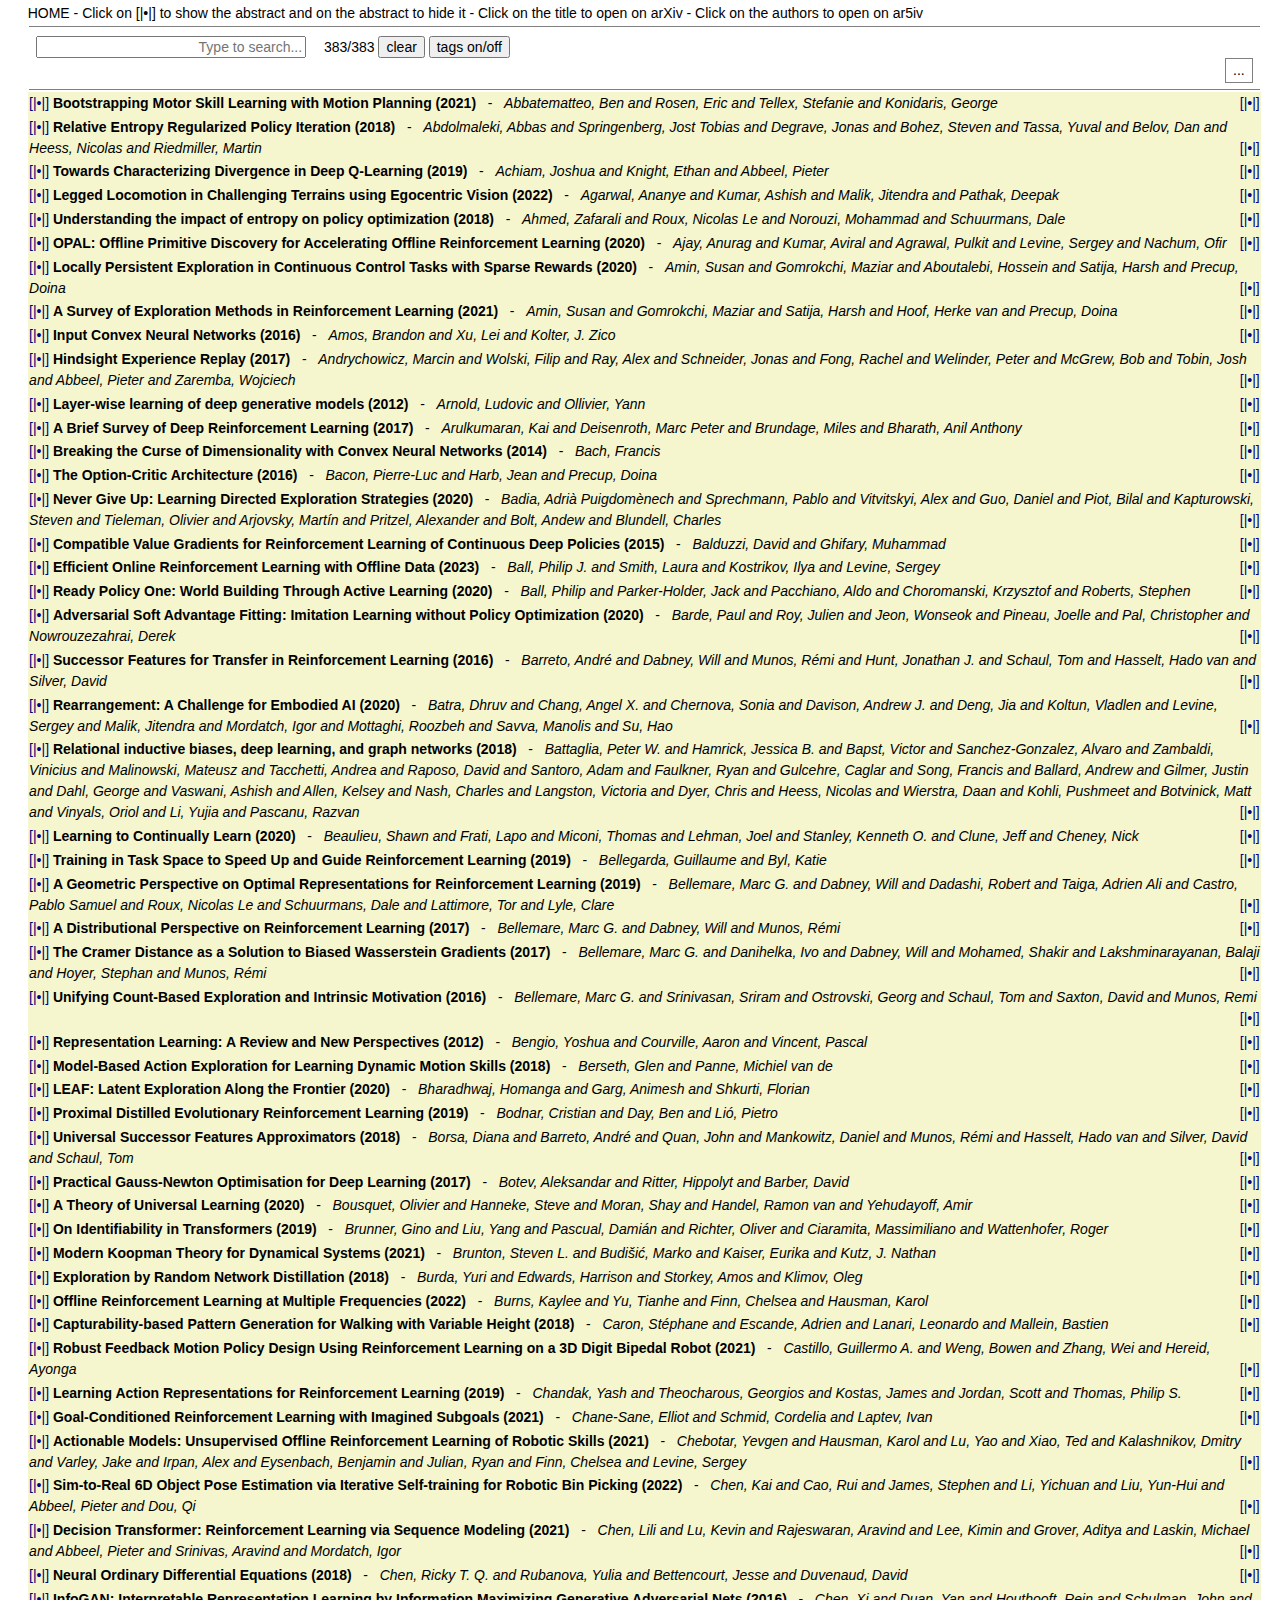
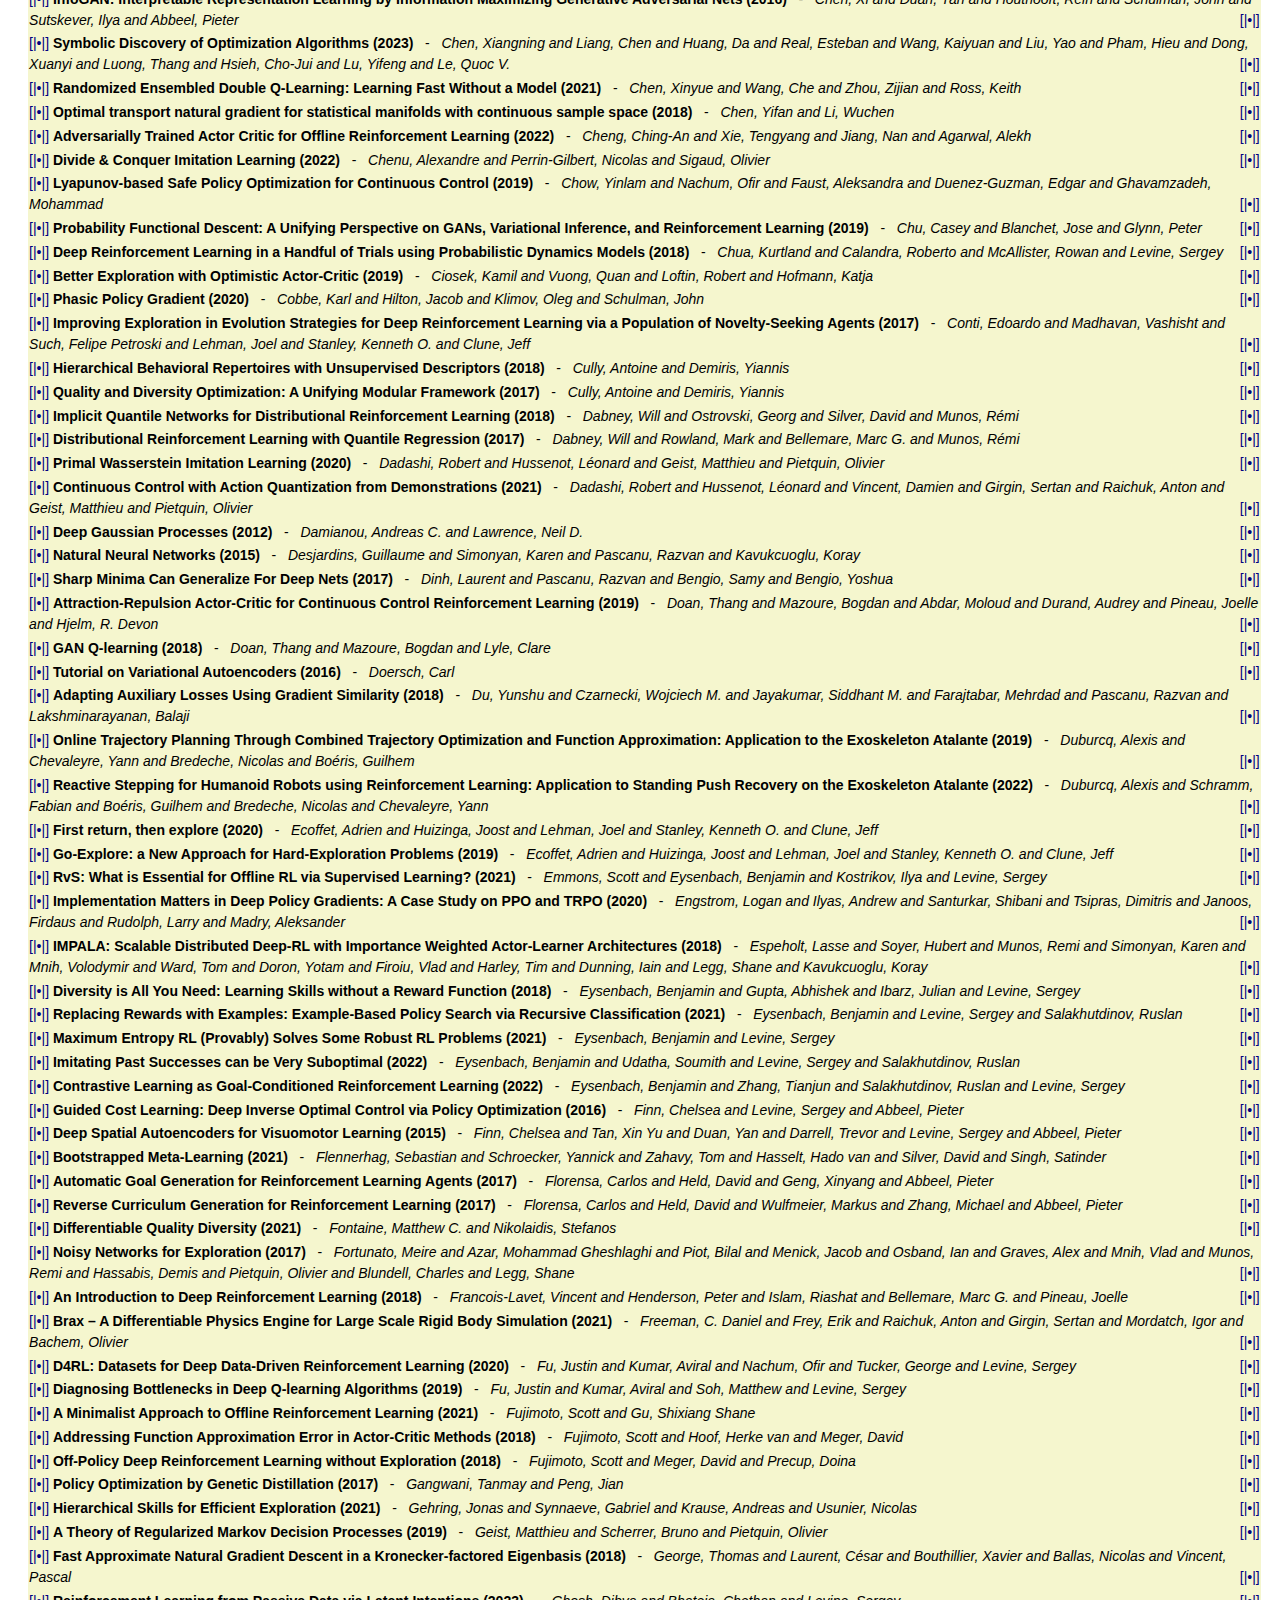
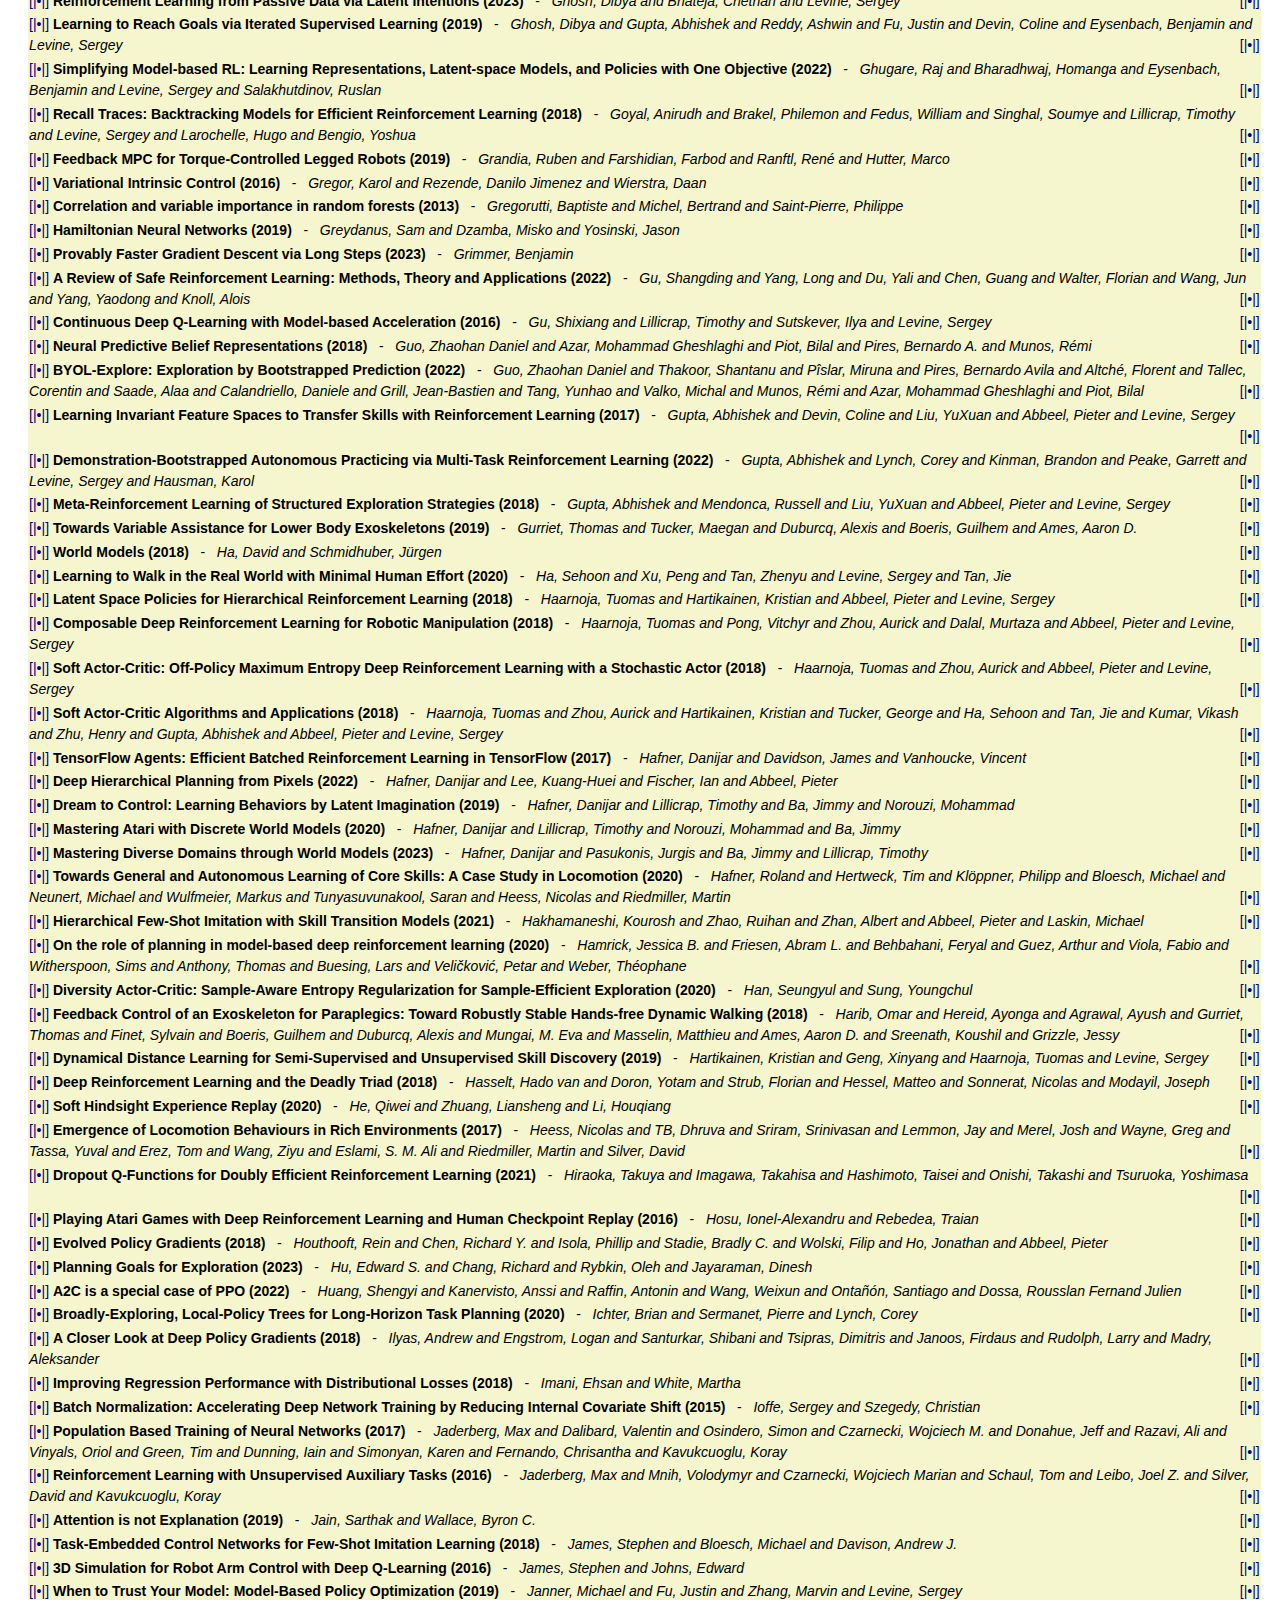
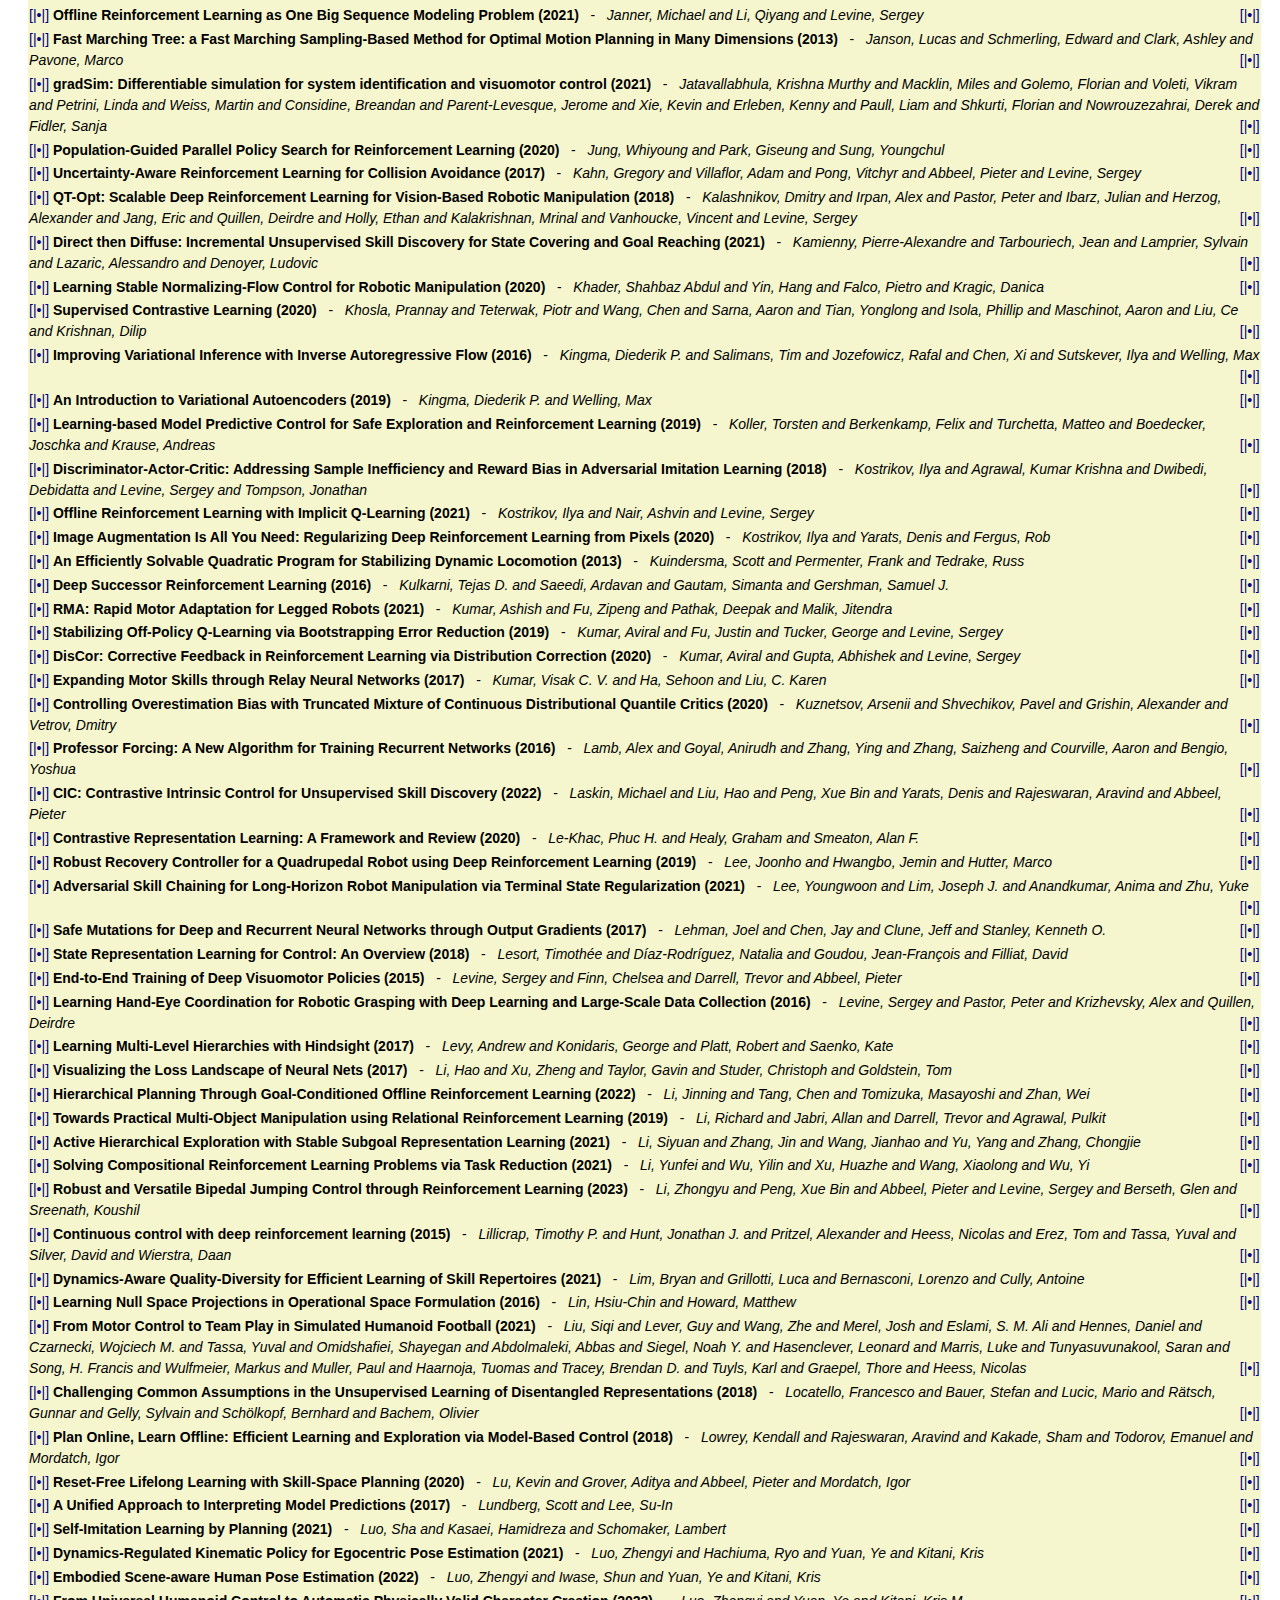
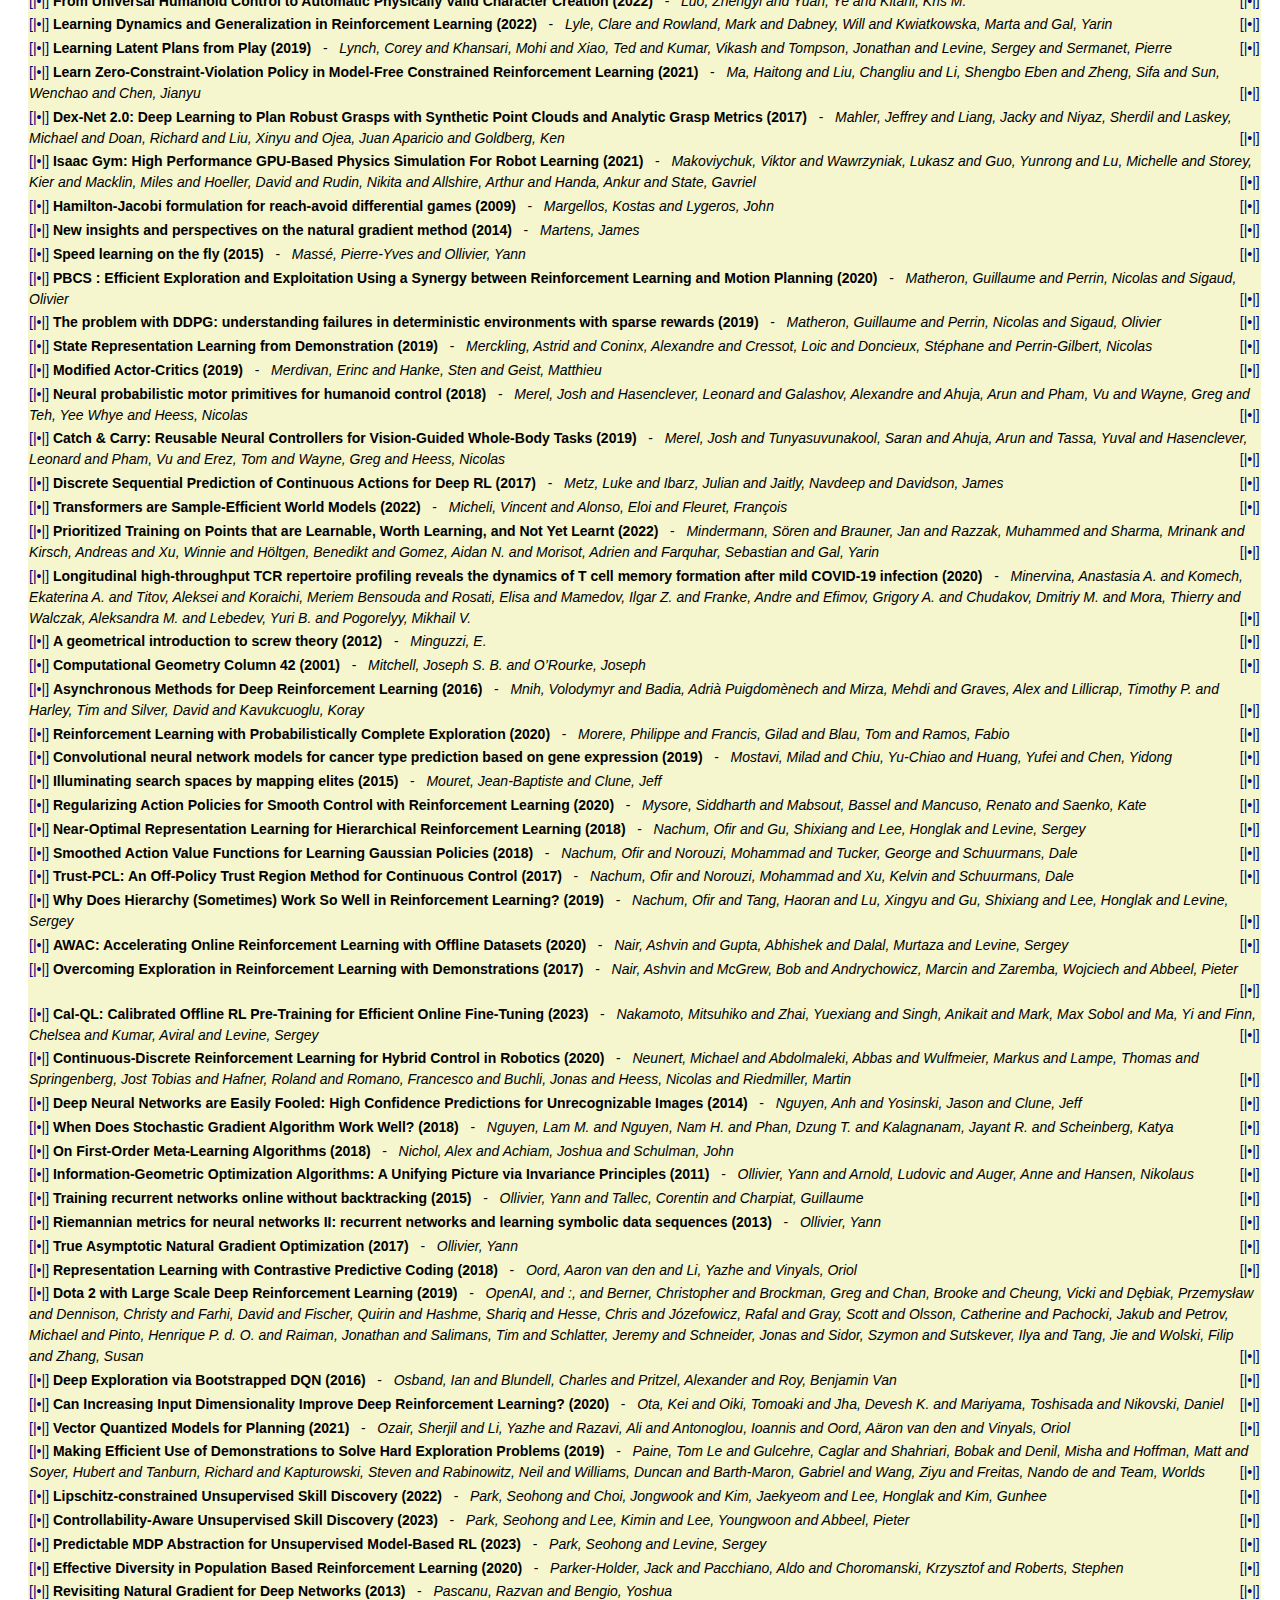
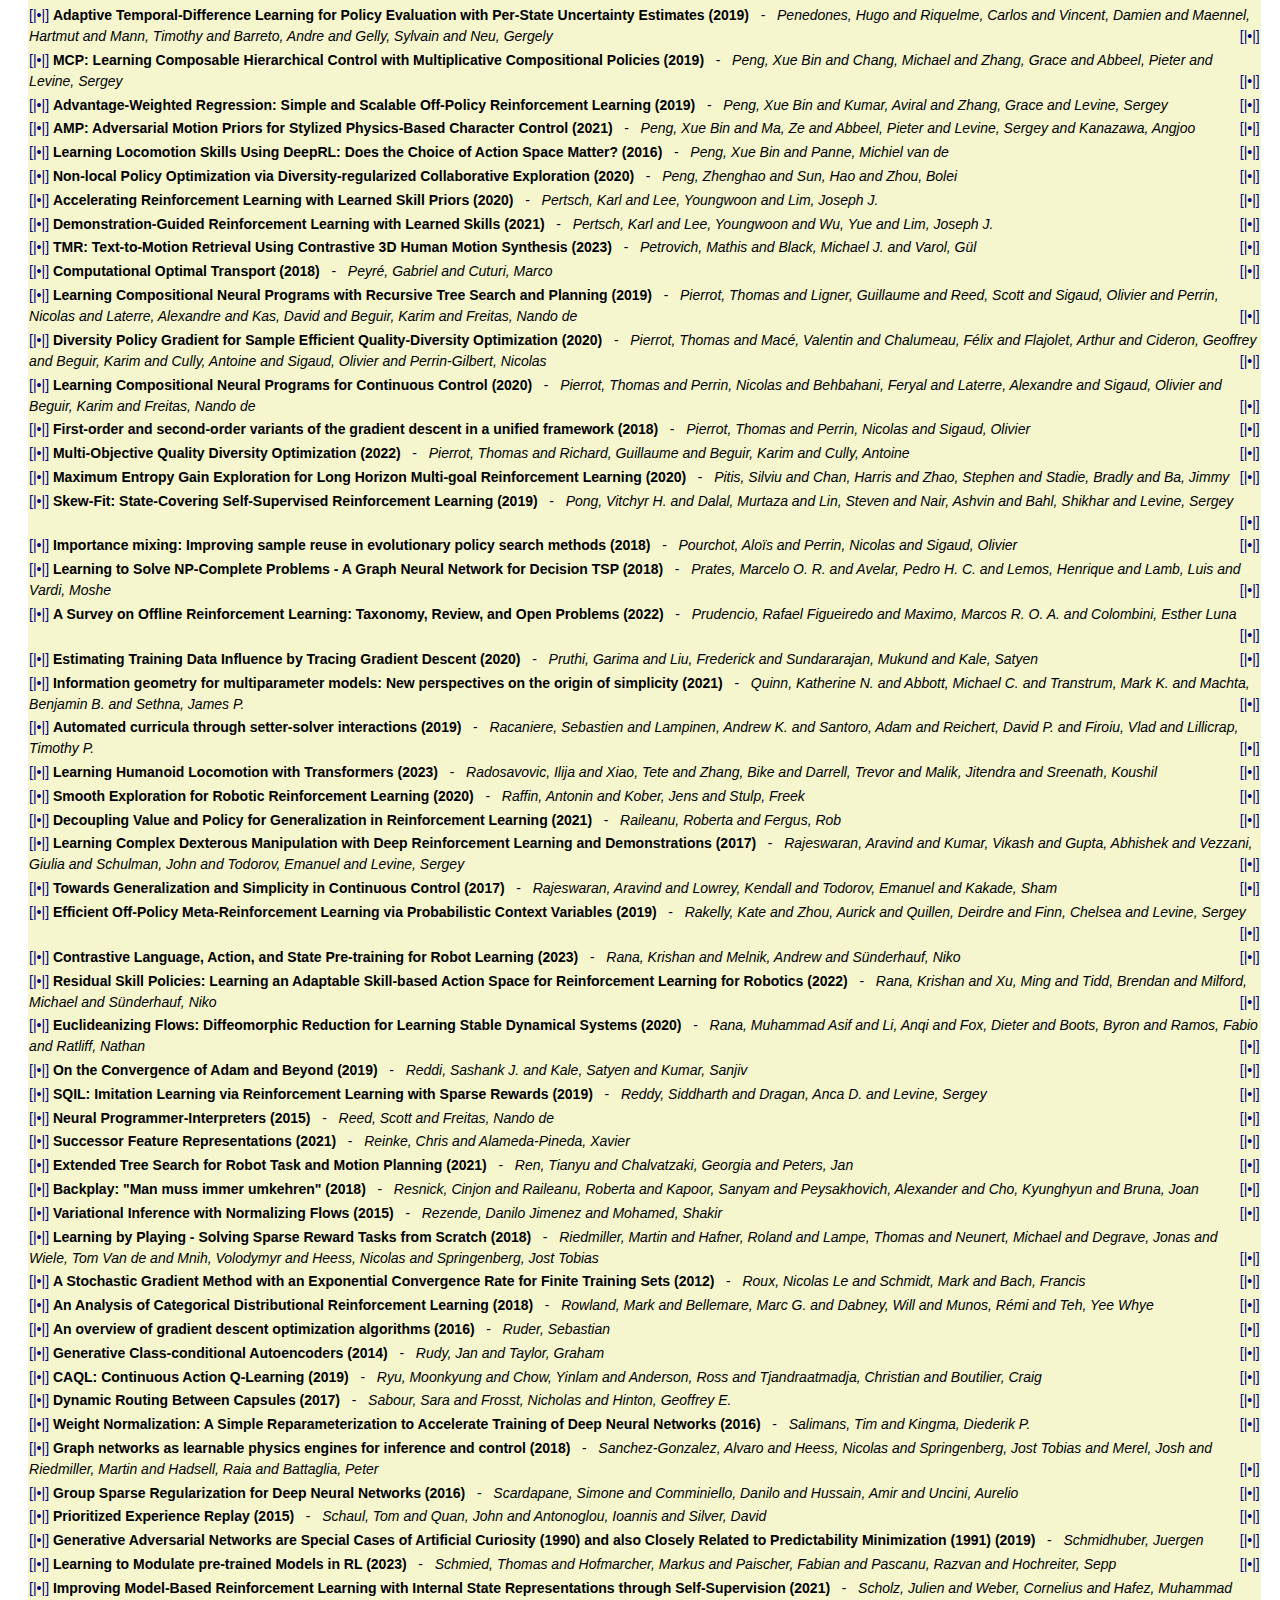
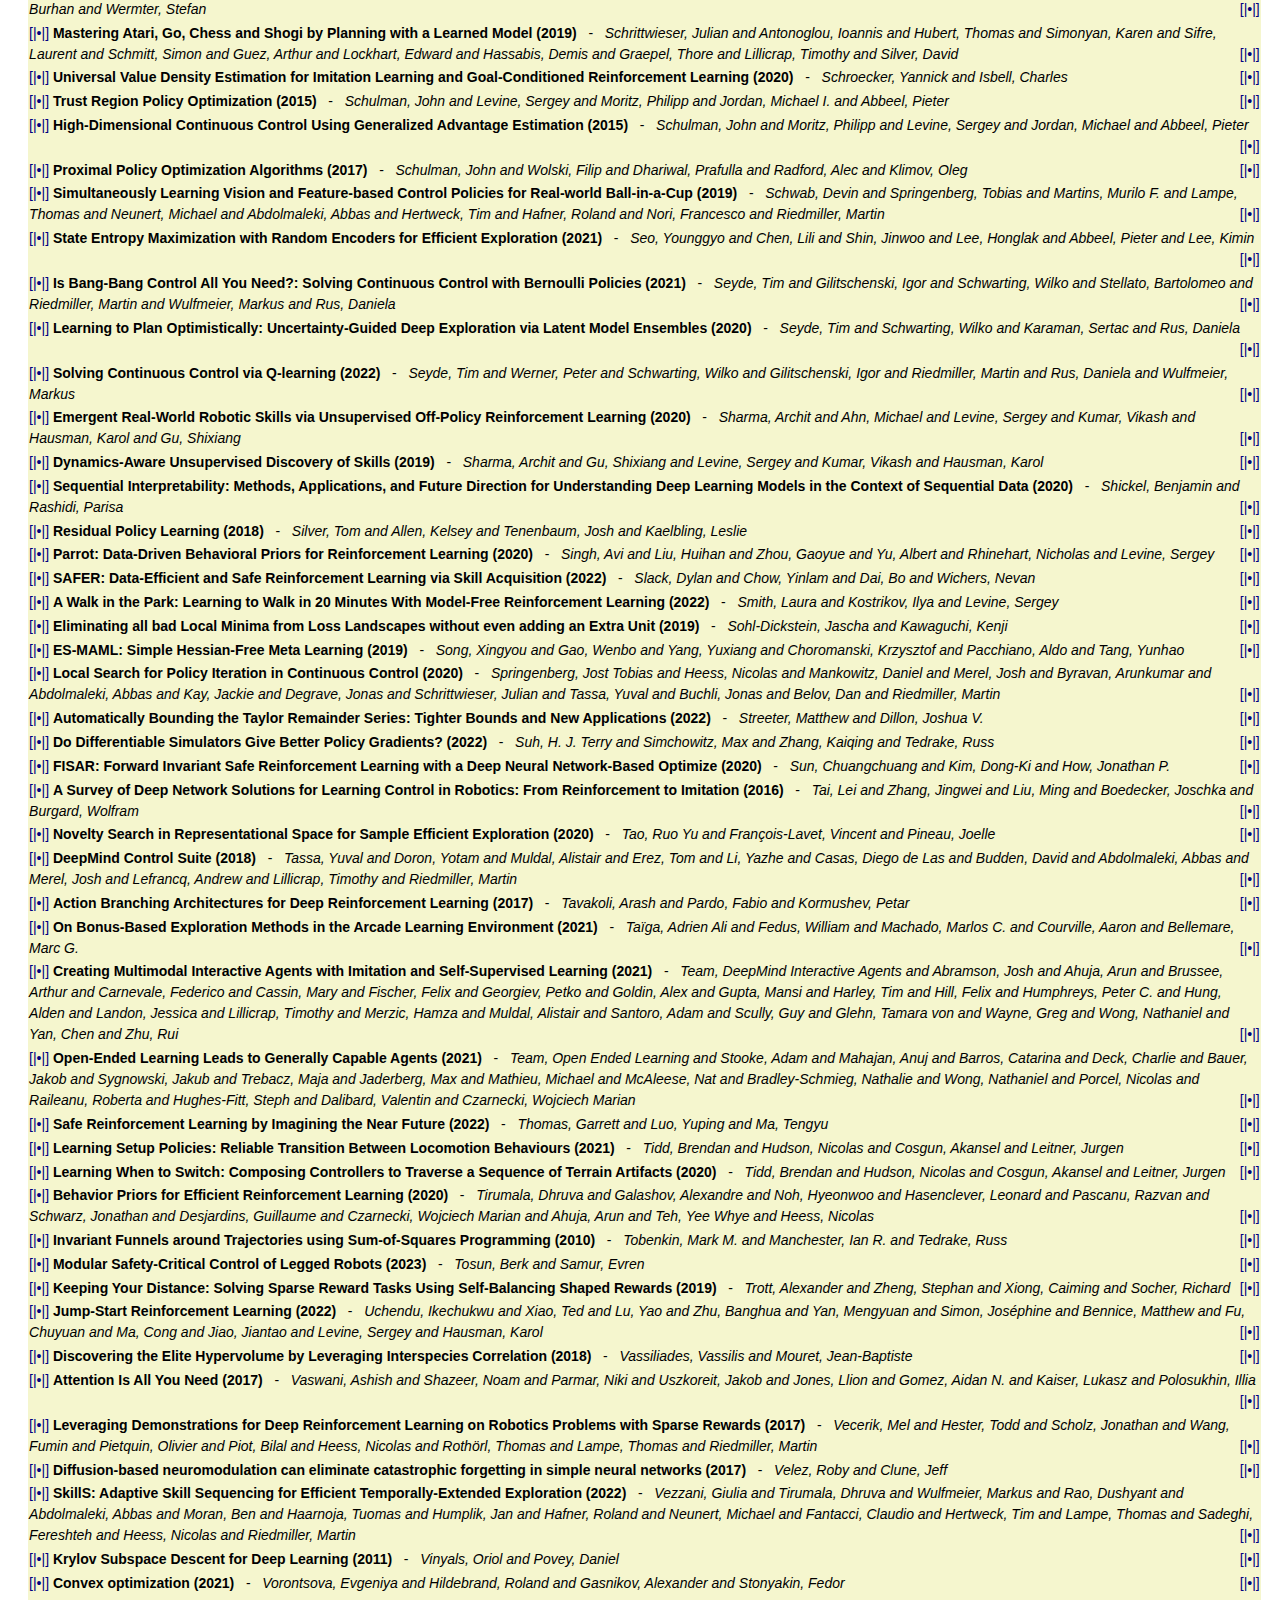
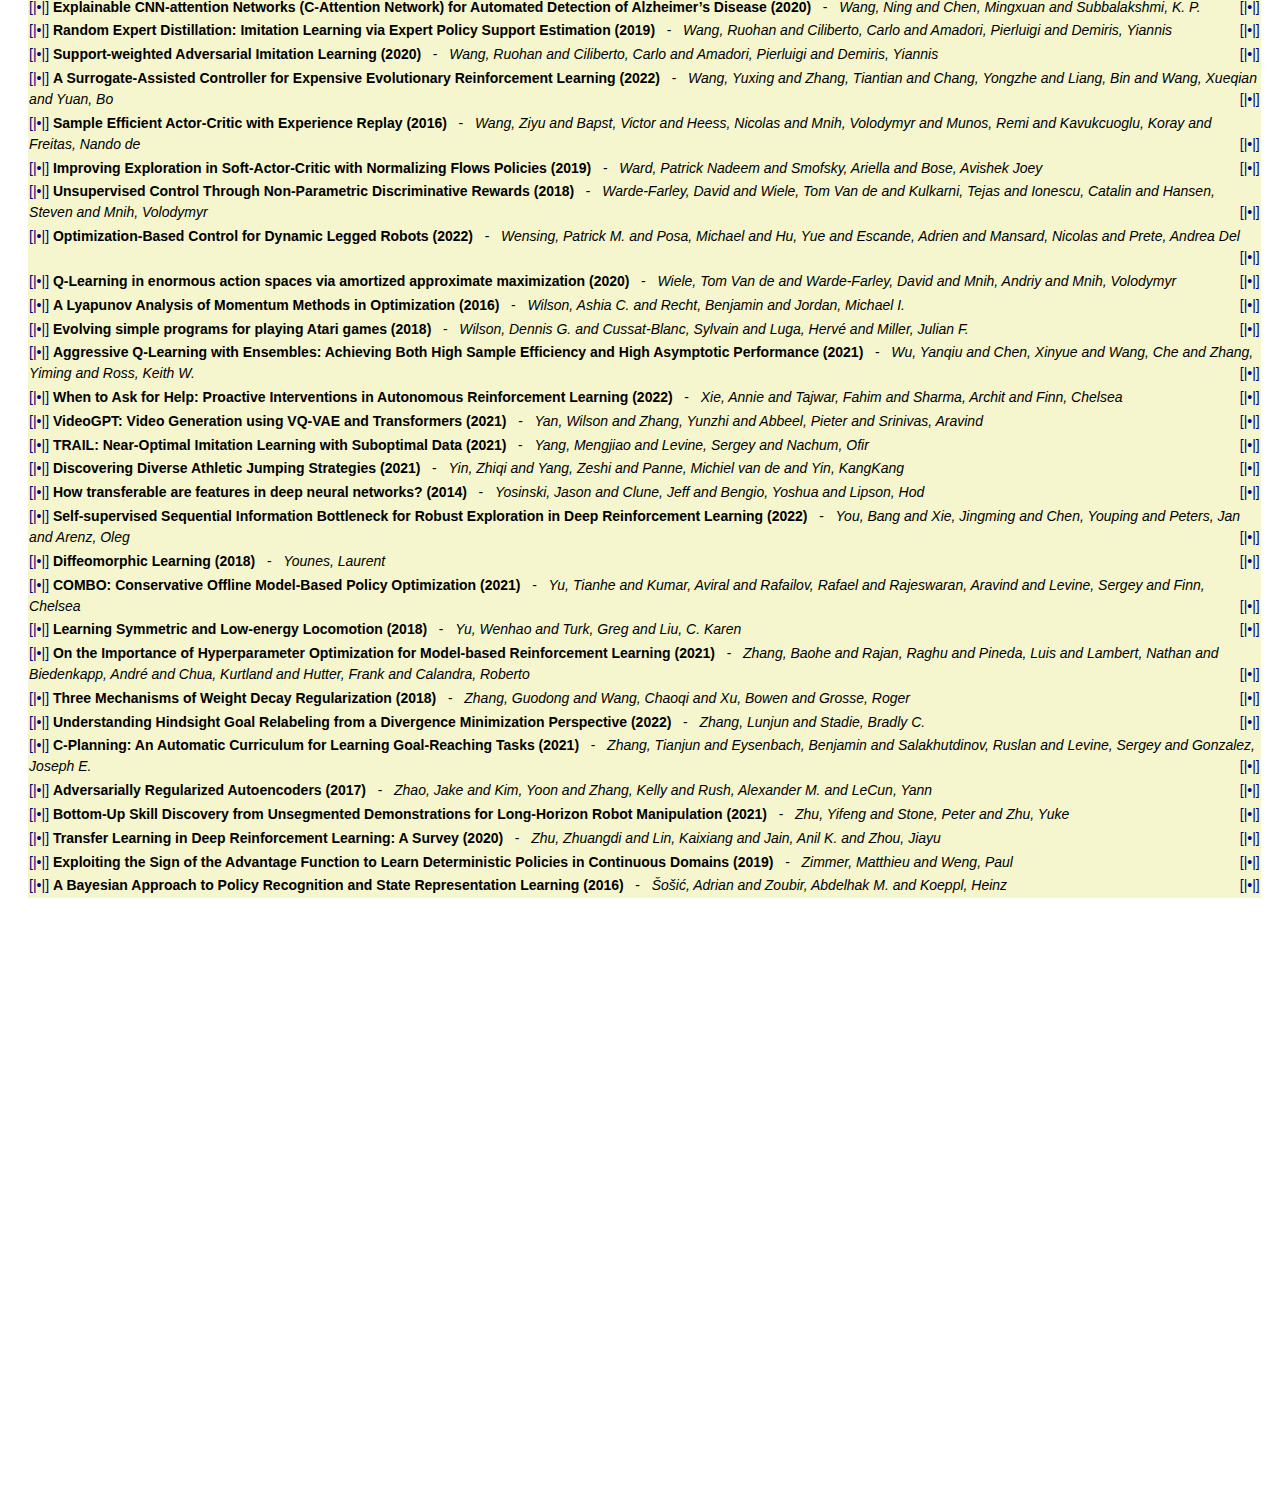
==== commit 6d7efa61: "arxiv picks update" ====
--- a/arxiv_list.html
+++ b/arxiv_list.html
@@ -1250,22 +1250,22 @@
 </I></u><br> This paper proposes GProp, a deep reinforcement learning algorithm for continuous policies with compatible function approximation. The algorithm is based on two innovations. Firstly, we present a temporal-difference based method for learning the gradient of the value-function. Secondly, we present the deviator-actor-critic (DAC) model, which comprises three neural networks that estimate the value function, its gradient, and determine the actor&#8217;s policy respectively. We evaluate GProp on two challenging tasks: a contextual bandit problem constructed from nonparametric regression datasets that is designed to probe the ability of reinforcement learning algorithms to accurately estimate gradients; and the octopus arm, a challenging reinforcement learning benchmark. GProp is competitive with fully supervised methods on the bandit task and achieves the best performance to date on the octopus arm. <br><br></div></a>
 </td></tr>
 <tr id=" 17 " class="entry"><td>
-<a onclick="toggleVisibility('abstract17');">[|&bull;|]</a><a href="http://arxiv.org/abs/2302.02948v3">
+<a onclick="toggleVisibility('abstract17');">[|&bull;|]</a><a href="http://arxiv.org/abs/2302.02948v4">
 <b/> Efficient Online Reinforcement Learning with Offline Data (2023)</b>
 </a>
 &nbsp; - &nbsp;
-<I><a href="http://ar5iv.org/abs/2302.02948v3">
+<I><a href="http://ar5iv.org/abs/2302.02948v4">
 Ball, Philip J. and Smith, Laura and Kostrikov, Ilya and Levine, Sergey &nbsp;
 </a></I><span style="float:right"><a onclick="toggleVisibility('abstract17');">[|&bull;|]</a></span>
 <a onclick="toggleVisibility('abstract17');"><div id="abstract17" style="font-size: 1rem; color:black; display: none">
-<u><I> 2302.02948v3 &nbsp; - &nbsp;
+<u><I> 2302.02948v4 &nbsp; - &nbsp;
 {exploration}
 {off-policy}
 {offline}
 {on-policy}
 {optimal}
 {reinforcement}
-</I></u><br> Sample efficiency and exploration remain major challenges in online reinforcement learning (RL). A powerful approach that can be applied to address these issues is the inclusion of offline data, such as prior trajectories from a human expert or a sub-optimal exploration policy. Previous methods have relied on extensive modifications and additional complexity to ensure the effective use of this data. Instead, we ask: can we simply apply existing off-policy methods to leverage offline data when learning online? In this work, we demonstrate that the answer is yes; however, a set of minimal but important changes to existing off-policy RL algorithms are required to achieve reliable performance. We extensively ablate these design choices, demonstrating the key factors that most affect performance, and arrive at a set of recommendations that practitioners can readily apply, whether their data comprise a small number of expert demonstrations or large volumes of sub-optimal trajectories. We see that correct application of these simple recommendations can provide a $\mathbf2.5\times$ improvement over existing approaches across a diverse set of competitive benchmarks, with no additional computational overhead. <br><br></div></a>
+</I></u><br> Sample efficiency and exploration remain major challenges in online reinforcement learning (RL). A powerful approach that can be applied to address these issues is the inclusion of offline data, such as prior trajectories from a human expert or a sub-optimal exploration policy. Previous methods have relied on extensive modifications and additional complexity to ensure the effective use of this data. Instead, we ask: can we simply apply existing off-policy methods to leverage offline data when learning online? In this work, we demonstrate that the answer is yes; however, a set of minimal but important changes to existing off-policy RL algorithms are required to achieve reliable performance. We extensively ablate these design choices, demonstrating the key factors that most affect performance, and arrive at a set of recommendations that practitioners can readily apply, whether their data comprise a small number of expert demonstrations or large volumes of sub-optimal trajectories. We see that correct application of these simple recommendations can provide a $\mathbf2.5\times$ improvement over existing approaches across a diverse set of competitive benchmarks, with no additional computational overhead. We have released our code at https://github.com/ikostrikov/rlpd. <br><br></div></a>
 </td></tr>
 <tr id=" 18 " class="entry"><td>
 <a onclick="toggleVisibility('abstract18');">[|&bull;|]</a><a href="http://arxiv.org/abs/2002.02693v1">
@@ -1299,42 +1299,58 @@
 </I></u><br> Adversarial Imitation Learning alternates between learning a discriminator &#8211; which tells apart expert&#8217;s demonstrations from generated ones &#8211; and a generator&#8217;s policy to produce trajectories that can fool this discriminator. This alternated optimization is known to be delicate in practice since it compounds unstable adversarial training with brittle and sample-inefficient reinforcement learning. We propose to remove the burden of the policy optimization steps by leveraging a novel discriminator formulation. Specifically, our discriminator is explicitly conditioned on two policies: the one from the previous generator&#8217;s iteration and a learnable policy. When optimized, this discriminator directly learns the optimal generator&#8217;s policy. Consequently, our discriminator&#8217;s update solves the generator&#8217;s optimization problem for free: learning a policy that imitates the expert does not require an additional optimization loop. This formulation effectively cuts by half the implementation and computational burden of Adversarial Imitation Learning algorithms by removing the Reinforcement Learning phase altogether. We show on a variety of tasks that our simpler approach is competitive to prevalent Imitation Learning methods. <br><br></div></a>
 </td></tr>
 <tr id=" 20 " class="entry"><td>
-<a onclick="toggleVisibility('abstract20');">[|&bull;|]</a><a href="http://arxiv.org/abs/2011.01975v1">
+<a onclick="toggleVisibility('abstract20');">[|&bull;|]</a><a href="http://arxiv.org/abs/1606.05312v2">
+<b/> Successor Features for Transfer in Reinforcement Learning (2016)</b>
+</a>
+&nbsp; - &nbsp;
+<I><a href="http://ar5iv.org/abs/1606.05312v2">
+Barreto, Andr&#233; and Dabney, Will and Munos, R&#233;mi and Hunt, Jonathan J. and Schaul, Tom and Hasselt, Hado van and Silver, David &nbsp;
+</a></I><span style="float:right"><a onclick="toggleVisibility('abstract20');">[|&bull;|]</a></span>
+<a onclick="toggleVisibility('abstract20');"><div id="abstract20" style="font-size: 1rem; color:black; display: none">
+<u><I> 1606.05312v2 &nbsp; - &nbsp;
+{control}
+{reinforcement}
+{robot}
+{transfer}
+</I></u><br> Transfer in reinforcement learning refers to the notion that generalization should occur not only within a task but also across tasks. We propose a transfer framework for the scenario where the reward function changes between tasks but the environment&#8217;s dynamics remain the same. Our approach rests on two key ideas: "successor features", a value function representation that decouples the dynamics of the environment from the rewards, and "generalized policy improvement", a generalization of dynamic programming&#8217;s policy improvement operation that considers a set of policies rather than a single one. Put together, the two ideas lead to an approach that integrates seamlessly within the reinforcement learning framework and allows the free exchange of information across tasks. The proposed method also provides performance guarantees for the transferred policy even before any learning has taken place. We derive two theorems that set our approach in firm theoretical ground and present experiments that show that it successfully promotes transfer in practice, significantly outperforming alternative methods in a sequence of navigation tasks and in the control of a simulated robotic arm. <br><br></div></a>
+</td></tr>
+<tr id=" 21 " class="entry"><td>
+<a onclick="toggleVisibility('abstract21');">[|&bull;|]</a><a href="http://arxiv.org/abs/2011.01975v1">
 <b/> Rearrangement: A Challenge for Embodied AI (2020)</b>
 </a>
 &nbsp; - &nbsp;
 <I><a href="http://ar5iv.org/abs/2011.01975v1">
 Batra, Dhruv and Chang, Angel X. and Chernova, Sonia and Davison, Andrew J. and Deng, Jia and Koltun, Vladlen and Levine, Sergey and Malik, Jitendra and Mordatch, Igor and Mottaghi, Roozbeh and Savva, Manolis and Su, Hao &nbsp;
-</a></I><span style="float:right"><a onclick="toggleVisibility('abstract20');">[|&bull;|]</a></span>
-<a onclick="toggleVisibility('abstract20');"><div id="abstract20" style="font-size: 1rem; color:black; display: none">
+</a></I><span style="float:right"><a onclick="toggleVisibility('abstract21');">[|&bull;|]</a></span>
+<a onclick="toggleVisibility('abstract21');"><div id="abstract21" style="font-size: 1rem; color:black; display: none">
 <u><I> 2011.01975v1 &nbsp; - &nbsp;
 {exploration}
 {transfer}
 </I></u><br> We describe a framework for research and evaluation in Embodied AI. Our proposal is based on a canonical task: Rearrangement. A standard task can focus the development of new techniques and serve as a source of trained models that can be transferred to other settings. In the rearrangement task, the goal is to bring a given physical environment into a specified state. The goal state can be specified by object poses, by images, by a description in language, or by letting the agent experience the environment in the goal state. We characterize rearrangement scenarios along different axes and describe metrics for benchmarking rearrangement performance. To facilitate research and exploration, we present experimental testbeds of rearrangement scenarios in four different simulation environments. We anticipate that other datasets will be released and new simulation platforms will be built to support training of rearrangement agents and their deployment on physical systems. <br><br></div></a>
 </td></tr>
-<tr id=" 21 " class="entry"><td>
-<a onclick="toggleVisibility('abstract21');">[|&bull;|]</a><a href="http://arxiv.org/abs/1806.01261v3">
+<tr id=" 22 " class="entry"><td>
+<a onclick="toggleVisibility('abstract22');">[|&bull;|]</a><a href="http://arxiv.org/abs/1806.01261v3">
 <b/> Relational inductive biases, deep learning, and graph networks (2018)</b>
 </a>
 &nbsp; - &nbsp;
 <I><a href="http://ar5iv.org/abs/1806.01261v3">
 Battaglia, Peter W. and Hamrick, Jessica B. and Bapst, Victor and Sanchez-Gonzalez, Alvaro and Zambaldi, Vinicius and Malinowski, Mateusz and Tacchetti, Andrea and Raposo, David and Santoro, Adam and Faulkner, Ryan and Gulcehre, Caglar and Song, Francis and Ballard, Andrew and Gilmer, Justin and Dahl, George and Vaswani, Ashish and Allen, Kelsey and Nash, Charles and Langston, Victoria and Dyer, Chris and Heess, Nicolas and Wierstra, Daan and Kohli, Pushmeet and Botvinick, Matt and Vinyals, Oriol and Li, Yujia and Pascanu, Razvan &nbsp;
-</a></I><span style="float:right"><a onclick="toggleVisibility('abstract21');">[|&bull;|]</a></span>
-<a onclick="toggleVisibility('abstract21');"><div id="abstract21" style="font-size: 1rem; color:black; display: none">
+</a></I><span style="float:right"><a onclick="toggleVisibility('abstract22');">[|&bull;|]</a></span>
+<a onclick="toggleVisibility('abstract22');"><div id="abstract22" style="font-size: 1rem; color:black; display: none">
 <u><I> 1806.01261v3 &nbsp; - &nbsp;
 {control}
 {deep}
 </I></u><br> Artificial intelligence (AI) has undergone a renaissance recently, making major progress in key domains such as vision, language, control, and decision-making. This has been due, in part, to cheap data and cheap compute resources, which have fit the natural strengths of deep learning. However, many defining characteristics of human intelligence, which developed under much different pressures, remain out of reach for current approaches. In particular, generalizing beyond one&#8217;s experiences&#8211;a hallmark of human intelligence from infancy&#8211;remains a formidable challenge for modern AI. The following is part position paper, part review, and part unification. We argue that combinatorial generalization must be a top priority for AI to achieve human-like abilities, and that structured representations and computations are key to realizing this objective. Just as biology uses nature and nurture cooperatively, we reject the false choice between "hand-engineering" and "end-to-end" learning, and instead advocate for an approach which benefits from their complementary strengths. We explore how using relational inductive biases within deep learning architectures can facilitate learning about entities, relations, and rules for composing them. We present a new building block for the AI toolkit with a strong relational inductive bias&#8211;the graph network&#8211;which generalizes and extends various approaches for neural networks that operate on graphs, and provides a straightforward interface for manipulating structured knowledge and producing structured behaviors. We discuss how graph networks can support relational reasoning and combinatorial generalization, laying the foundation for more sophisticated, interpretable, and flexible patterns of reasoning. As a companion to this paper, we have released an open-source software library for building graph networks, with demonstrations of how to use them in practice. <br><br></div></a>
 </td></tr>
-<tr id=" 22 " class="entry"><td>
-<a onclick="toggleVisibility('abstract22');">[|&bull;|]</a><a href="http://arxiv.org/abs/2002.09571v2">
+<tr id=" 23 " class="entry"><td>
+<a onclick="toggleVisibility('abstract23');">[|&bull;|]</a><a href="http://arxiv.org/abs/2002.09571v2">
 <b/> Learning to Continually Learn (2020)</b>
 </a>
 &nbsp; - &nbsp;
 <I><a href="http://ar5iv.org/abs/2002.09571v2">
 Beaulieu, Shawn and Frati, Lapo and Miconi, Thomas and Lehman, Joel and Stanley, Kenneth O. and Clune, Jeff and Cheney, Nick &nbsp;
-</a></I><span style="float:right"><a onclick="toggleVisibility('abstract22');">[|&bull;|]</a></span>
-<a onclick="toggleVisibility('abstract22');"><div id="abstract22" style="font-size: 1rem; color:black; display: none">
+</a></I><span style="float:right"><a onclick="toggleVisibility('abstract23');">[|&bull;|]</a></span>
+<a onclick="toggleVisibility('abstract23');"><div id="abstract23" style="font-size: 1rem; color:black; display: none">
 <u><I> 2002.09571v2 &nbsp; - &nbsp;
 {control}
 {deep}
@@ -1342,15 +1358,15 @@
 {meta}
 </I></u><br> Continual lifelong learning requires an agent or model to learn many sequentially ordered tasks, building on previous knowledge without catastrophically forgetting it. Much work has gone towards preventing the default tendency of machine learning models to catastrophically forget, yet virtually all such work involves manually-designed solutions to the problem. We instead advocate meta-learning a solution to catastrophic forgetting, allowing AI to learn to continually learn. Inspired by neuromodulatory processes in the brain, we propose A Neuromodulated Meta-Learning Algorithm (ANML). It differentiates through a sequential learning process to meta-learn an activation-gating function that enables context-dependent selective activation within a deep neural network. Specifically, a neuromodulatory (NM) neural network gates the forward pass of another (otherwise normal) neural network called the prediction learning network (PLN). The NM network also thus indirectly controls selective plasticity (i.e. the backward pass of) the PLN. ANML enables continual learning without catastrophic forgetting at scale: it produces state-of-the-art continual learning performance, sequentially learning as many as 600 classes (over 9,000 SGD updates). <br><br></div></a>
 </td></tr>
-<tr id=" 23 " class="entry"><td>
-<a onclick="toggleVisibility('abstract23');">[|&bull;|]</a><a href="http://arxiv.org/abs/1903.02219v1">
+<tr id=" 24 " class="entry"><td>
+<a onclick="toggleVisibility('abstract24');">[|&bull;|]</a><a href="http://arxiv.org/abs/1903.02219v1">
 <b/> Training in Task Space to Speed Up and Guide Reinforcement Learning (2019)</b>
 </a>
 &nbsp; - &nbsp;
 <I><a href="http://ar5iv.org/abs/1903.02219v1">
 Bellegarda, Guillaume and Byl, Katie &nbsp;
-</a></I><span style="float:right"><a onclick="toggleVisibility('abstract23');">[|&bull;|]</a></span>
-<a onclick="toggleVisibility('abstract23');"><div id="abstract23" style="font-size: 1rem; color:black; display: none">
+</a></I><span style="float:right"><a onclick="toggleVisibility('abstract24');">[|&bull;|]</a></span>
+<a onclick="toggleVisibility('abstract24');"><div id="abstract24" style="font-size: 1rem; color:black; display: none">
 <u><I> 1903.02219v1 &nbsp; - &nbsp;
 {control}
 {kinematic}
@@ -1358,84 +1374,84 @@
 {robot}
 </I></u><br> Recent breakthroughs in the reinforcement learning (RL) community have made significant advances towards learning and deploying policies on real world robotic systems. However, even with the current state-of-the-art algorithms and computational resources, these algorithms are still plagued with high sample complexity, and thus long training times, especially for high degree of freedom (DOF) systems. There are also concerns arising from lack of perceived stability or robustness guarantees from emerging policies. This paper aims at mitigating these drawbacks by: (1) modeling a complex, high DOF system with a representative simple one, (2) making explicit use of forward and inverse kinematics without forcing the RL algorithm to "learn" them on its own, and (3) learning locomotion policies in Cartesian space instead of joint space. In this paper these methods are applied to JPL&#8217;s Robosimian, but can be readily used on any system with a base and end effector(s). These locomotion policies can be produced in just a few minutes, trained on a single laptop. We compare the robustness of the resulting learned policies to those of other control methods. An accompanying video for this paper can be found at https://youtu.be/xDxxSw5ahnc . <br><br></div></a>
 </td></tr>
-<tr id=" 24 " class="entry"><td>
-<a onclick="toggleVisibility('abstract24');">[|&bull;|]</a><a href="http://arxiv.org/abs/1901.11530v2">
+<tr id=" 25 " class="entry"><td>
+<a onclick="toggleVisibility('abstract25');">[|&bull;|]</a><a href="http://arxiv.org/abs/1901.11530v2">
 <b/> A Geometric Perspective on Optimal Representations for Reinforcement Learning (2019)</b>
 </a>
 &nbsp; - &nbsp;
 <I><a href="http://ar5iv.org/abs/1901.11530v2">
 Bellemare, Marc G. and Dabney, Will and Dadashi, Robert and Taiga, Adrien Ali and Castro, Pablo Samuel and Roux, Nicolas Le and Schuurmans, Dale and Lattimore, Tor and Lyle, Clare &nbsp;
-</a></I><span style="float:right"><a onclick="toggleVisibility('abstract24');">[|&bull;|]</a></span>
-<a onclick="toggleVisibility('abstract24');"><div id="abstract24" style="font-size: 1rem; color:black; display: none">
+</a></I><span style="float:right"><a onclick="toggleVisibility('abstract25');">[|&bull;|]</a></span>
+<a onclick="toggleVisibility('abstract25');"><div id="abstract25" style="font-size: 1rem; color:black; display: none">
 <u><I> 1901.11530v2 &nbsp; - &nbsp;
 {reinforcement}
 </I></u><br> We propose a new perspective on representation learning in reinforcement learning based on geometric properties of the space of value functions. We leverage this perspective to provide formal evidence regarding the usefulness of value functions as auxiliary tasks. Our formulation considers adapting the representation to minimize the (linear) approximation of the value function of all stationary policies for a given environment. We show that this optimization reduces to making accurate predictions regarding a special class of value functions which we call adversarial value functions (AVFs). We demonstrate that using value functions as auxiliary tasks corresponds to an expected-error relaxation of our formulation, with AVFs a natural candidate, and identify a close relationship with proto-value functions (Mahadevan, 2005). We highlight characteristics of AVFs and their usefulness as auxiliary tasks in a series of experiments on the four-room domain. <br><br></div></a>
 </td></tr>
-<tr id=" 25 " class="entry"><td>
-<a onclick="toggleVisibility('abstract25');">[|&bull;|]</a><a href="http://arxiv.org/abs/1707.06887v1">
+<tr id=" 26 " class="entry"><td>
+<a onclick="toggleVisibility('abstract26');">[|&bull;|]</a><a href="http://arxiv.org/abs/1707.06887v1">
 <b/> A Distributional Perspective on Reinforcement Learning (2017)</b>
 </a>
 &nbsp; - &nbsp;
 <I><a href="http://ar5iv.org/abs/1707.06887v1">
 Bellemare, Marc G. and Dabney, Will and Munos, R&#233;mi &nbsp;
-</a></I><span style="float:right"><a onclick="toggleVisibility('abstract25');">[|&bull;|]</a></span>
-<a onclick="toggleVisibility('abstract25');"><div id="abstract25" style="font-size: 1rem; color:black; display: none">
+</a></I><span style="float:right"><a onclick="toggleVisibility('abstract26');">[|&bull;|]</a></span>
+<a onclick="toggleVisibility('abstract26');"><div id="abstract26" style="font-size: 1rem; color:black; display: none">
 <u><I> 1707.06887v1 &nbsp; - &nbsp;
 {control}
 {reinforcement}
 </I></u><br> In this paper we argue for the fundamental importance of the value distribution: the distribution of the random return received by a reinforcement learning agent. This is in contrast to the common approach to reinforcement learning which models the expectation of this return, or value. Although there is an established body of literature studying the value distribution, thus far it has always been used for a specific purpose such as implementing risk-aware behaviour. We begin with theoretical results in both the policy evaluation and control settings, exposing a significant distributional instability in the latter. We then use the distributional perspective to design a new algorithm which applies Bellman&#8217;s equation to the learning of approximate value distributions. We evaluate our algorithm using the suite of games from the Arcade Learning Environment. We obtain both state-of-the-art results and anecdotal evidence demonstrating the importance of the value distribution in approximate reinforcement learning. Finally, we combine theoretical and empirical evidence to highlight the ways in which the value distribution impacts learning in the approximate setting. <br><br></div></a>
 </td></tr>
-<tr id=" 26 " class="entry"><td>
-<a onclick="toggleVisibility('abstract26');">[|&bull;|]</a><a href="http://arxiv.org/abs/1705.10743v1">
+<tr id=" 27 " class="entry"><td>
+<a onclick="toggleVisibility('abstract27');">[|&bull;|]</a><a href="http://arxiv.org/abs/1705.10743v1">
 <b/> The Cramer Distance as a Solution to Biased Wasserstein Gradients (2017)</b>
 </a>
 &nbsp; - &nbsp;
 <I><a href="http://ar5iv.org/abs/1705.10743v1">
 Bellemare, Marc G. and Danihelka, Ivo and Dabney, Will and Mohamed, Shakir and Lakshminarayanan, Balaji and Hoyer, Stephan and Munos, R&#233;mi &nbsp;
-</a></I><span style="float:right"><a onclick="toggleVisibility('abstract26');">[|&bull;|]</a></span>
-<a onclick="toggleVisibility('abstract26');"><div id="abstract26" style="font-size: 1rem; color:black; display: none">
+</a></I><span style="float:right"><a onclick="toggleVisibility('abstract27');">[|&bull;|]</a></span>
+<a onclick="toggleVisibility('abstract27');"><div id="abstract27" style="font-size: 1rem; color:black; display: none">
 <u><I> 1705.10743v1 &nbsp; - &nbsp;
 {gradient}
 </I></u><br> The Wasserstein probability metric has received much attention from the machine learning community. Unlike the Kullback-Leibler divergence, which strictly measures change in probability, the Wasserstein metric reflects the underlying geometry between outcomes. The value of being sensitive to this geometry has been demonstrated, among others, in ordinal regression and generative modelling. In this paper we describe three natural properties of probability divergences that reflect requirements from machine learning: sum invariance, scale sensitivity, and unbiased sample gradients. The Wasserstein metric possesses the first two properties but, unlike the Kullback-Leibler divergence, does not possess the third. We provide empirical evidence suggesting that this is a serious issue in practice. Leveraging insights from probabilistic forecasting we propose an alternative to the Wasserstein metric, the Cram&#233;r distance. We show that the Cram&#233;r distance possesses all three desired properties, combining the best of the Wasserstein and Kullback-Leibler divergences. To illustrate the relevance of the Cram&#233;r distance in practice we design a new algorithm, the Cram&#233;r Generative Adversarial Network (GAN), and show that it performs significantly better than the related Wasserstein GAN. <br><br></div></a>
 </td></tr>
-<tr id=" 27 " class="entry"><td>
-<a onclick="toggleVisibility('abstract27');">[|&bull;|]</a><a href="http://arxiv.org/abs/1606.01868v2">
+<tr id=" 28 " class="entry"><td>
+<a onclick="toggleVisibility('abstract28');">[|&bull;|]</a><a href="http://arxiv.org/abs/1606.01868v2">
 <b/> Unifying Count-Based Exploration and Intrinsic Motivation (2016)</b>
 </a>
 &nbsp; - &nbsp;
 <I><a href="http://ar5iv.org/abs/1606.01868v2">
 Bellemare, Marc G. and Srinivasan, Sriram and Ostrovski, Georg and Schaul, Tom and Saxton, David and Munos, Remi &nbsp;
-</a></I><span style="float:right"><a onclick="toggleVisibility('abstract27');">[|&bull;|]</a></span>
-<a onclick="toggleVisibility('abstract27');"><div id="abstract27" style="font-size: 1rem; color:black; display: none">
+</a></I><span style="float:right"><a onclick="toggleVisibility('abstract28');">[|&bull;|]</a></span>
+<a onclick="toggleVisibility('abstract28');"><div id="abstract28" style="font-size: 1rem; color:black; display: none">
 <u><I> 1606.01868v2 &nbsp; - &nbsp;
 {exploration}
 {intrinsic}
 {reinforcement}
 </I></u><br> We consider an agent&#8217;s uncertainty about its environment and the problem of generalizing this uncertainty across observations. Specifically, we focus on the problem of exploration in non-tabular reinforcement learning. Drawing inspiration from the intrinsic motivation literature, we use density models to measure uncertainty, and propose a novel algorithm for deriving a pseudo-count from an arbitrary density model. This technique enables us to generalize count-based exploration algorithms to the non-tabular case. We apply our ideas to Atari 2600 games, providing sensible pseudo-counts from raw pixels. We transform these pseudo-counts into intrinsic rewards and obtain significantly improved exploration in a number of hard games, including the infamously difficult Montezuma&#8217;s Revenge. <br><br></div></a>
 </td></tr>
-<tr id=" 28 " class="entry"><td>
-<a onclick="toggleVisibility('abstract28');">[|&bull;|]</a><a href="http://arxiv.org/abs/1206.5538v3">
+<tr id=" 29 " class="entry"><td>
+<a onclick="toggleVisibility('abstract29');">[|&bull;|]</a><a href="http://arxiv.org/abs/1206.5538v3">
 <b/> Representation Learning: A Review and New Perspectives (2012)</b>
 </a>
 &nbsp; - &nbsp;
 <I><a href="http://ar5iv.org/abs/1206.5538v3">
 Bengio, Yoshua and Courville, Aaron and Vincent, Pascal &nbsp;
-</a></I><span style="float:right"><a onclick="toggleVisibility('abstract28');">[|&bull;|]</a></span>
-<a onclick="toggleVisibility('abstract28');"><div id="abstract28" style="font-size: 1rem; color:black; display: none">
+</a></I><span style="float:right"><a onclick="toggleVisibility('abstract29');">[|&bull;|]</a></span>
+<a onclick="toggleVisibility('abstract29');"><div id="abstract29" style="font-size: 1rem; color:black; display: none">
 <u><I> 1206.5538v3 &nbsp; - &nbsp;
 {deep}
 {unsupervised}
 </I></u><br> The success of machine learning algorithms generally depends on data representation, and we hypothesize that this is because different representations can entangle and hide more or less the different explanatory factors of variation behind the data. Although specific domain knowledge can be used to help design representations, learning with generic priors can also be used, and the quest for AI is motivating the design of more powerful representation-learning algorithms implementing such priors. This paper reviews recent work in the area of unsupervised feature learning and deep learning, covering advances in probabilistic models, auto-encoders, manifold learning, and deep networks. This motivates longer-term unanswered questions about the appropriate objectives for learning good representations, for computing representations (i.e., inference), and the geometrical connections between representation learning, density estimation and manifold learning. <br><br></div></a>
 </td></tr>
-<tr id=" 29 " class="entry"><td>
-<a onclick="toggleVisibility('abstract29');">[|&bull;|]</a><a href="http://arxiv.org/abs/1801.03954v2">
+<tr id=" 30 " class="entry"><td>
+<a onclick="toggleVisibility('abstract30');">[|&bull;|]</a><a href="http://arxiv.org/abs/1801.03954v2">
 <b/> Model-Based Action Exploration for Learning Dynamic Motion Skills (2018)</b>
 </a>
 &nbsp; - &nbsp;
 <I><a href="http://ar5iv.org/abs/1801.03954v2">
 Berseth, Glen and Panne, Michiel van de &nbsp;
-</a></I><span style="float:right"><a onclick="toggleVisibility('abstract29');">[|&bull;|]</a></span>
-<a onclick="toggleVisibility('abstract29');"><div id="abstract29" style="font-size: 1rem; color:black; display: none">
+</a></I><span style="float:right"><a onclick="toggleVisibility('abstract30');">[|&bull;|]</a></span>
+<a onclick="toggleVisibility('abstract30');"><div id="abstract30" style="font-size: 1rem; color:black; display: none">
 <u><I> 1801.03954v2 &nbsp; - &nbsp;
 {control}
 {deep}
@@ -1443,15 +1459,15 @@
 {robot}
 </I></u><br> Deep reinforcement learning has achieved great strides in solving challenging motion control tasks. Recently, there has been significant work on methods for exploiting the data gathered during training, but there has been less work on how to best generate the data to learn from. For continuous action domains, the most common method for generating exploratory actions involves sampling from a Gaussian distribution centred around the mean action output by a policy. Although these methods can be quite capable, they do not scale well with the dimensionality of the action space, and can be dangerous to apply on hardware. We consider learning a forward dynamics model to predict the result, ($x_t+1$), of taking a particular action, ($u$), given a specific observation of the state, ($x_t$). With this model we perform internal look-ahead predictions of outcomes and seek actions we believe have a reasonable chance of success. This method alters the exploratory action space, thereby increasing learning speed and enables higher quality solutions to difficult problems, such as robotic locomotion and juggling. <br><br></div></a>
 </td></tr>
-<tr id=" 30 " class="entry"><td>
-<a onclick="toggleVisibility('abstract30');">[|&bull;|]</a><a href="http://arxiv.org/abs/2005.10934v3">
+<tr id=" 31 " class="entry"><td>
+<a onclick="toggleVisibility('abstract31');">[|&bull;|]</a><a href="http://arxiv.org/abs/2005.10934v3">
 <b/> LEAF: Latent Exploration Along the Frontier (2020)</b>
 </a>
 &nbsp; - &nbsp;
 <I><a href="http://ar5iv.org/abs/2005.10934v3">
 Bharadhwaj, Homanga and Garg, Animesh and Shkurti, Florian &nbsp;
-</a></I><span style="float:right"><a onclick="toggleVisibility('abstract30');">[|&bull;|]</a></span>
-<a onclick="toggleVisibility('abstract30');"><div id="abstract30" style="font-size: 1rem; color:black; display: none">
+</a></I><span style="float:right"><a onclick="toggleVisibility('abstract31');">[|&bull;|]</a></span>
+<a onclick="toggleVisibility('abstract31');"><div id="abstract31" style="font-size: 1rem; color:black; display: none">
 <u><I> 2005.10934v3 &nbsp; - &nbsp;
 {deep}
 {exploration}
@@ -1459,15 +1475,15 @@
 {self-supervised}
 </I></u><br> Self-supervised goal proposal and reaching is a key component for exploration and efficient policy learning algorithms. Such a self-supervised approach without access to any oracle goal sampling distribution requires deep exploration and commitment so that long horizon plans can be efficiently discovered. In this paper, we propose an exploration framework, which learns a dynamics-aware manifold of reachable states. For a goal, our proposed method deterministically visits a state at the current frontier of reachable states (commitment/reaching) and then stochastically explores to reach the goal (exploration). This allocates exploration budget near the frontier of the reachable region instead of its interior. We target the challenging problem of policy learning from initial and goal states specified as images, and do not assume any access to the underlying ground-truth states of the robot and the environment. To keep track of reachable latent states, we propose a distance-conditioned reachability network that is trained to infer whether one state is reachable from another within the specified latent space distance. Given an initial state, we obtain a frontier of reachable states from that state. By incorporating a curriculum for sampling easier goals (closer to the start state) before more difficult goals, we demonstrate that the proposed self-supervised exploration algorithm, superior performance compared to existing baselines on a set of challenging robotic environments.https://sites.google.com/view/leaf-exploration <br><br></div></a>
 </td></tr>
-<tr id=" 31 " class="entry"><td>
-<a onclick="toggleVisibility('abstract31');">[|&bull;|]</a><a href="http://arxiv.org/abs/1906.09807v4">
+<tr id=" 32 " class="entry"><td>
+<a onclick="toggleVisibility('abstract32');">[|&bull;|]</a><a href="http://arxiv.org/abs/1906.09807v4">
 <b/> Proximal Distilled Evolutionary Reinforcement Learning (2019)</b>
 </a>
 &nbsp; - &nbsp;
 <I><a href="http://ar5iv.org/abs/1906.09807v4">
 Bodnar, Cristian and Day, Ben and Li&#243;, Pietro &nbsp;
-</a></I><span style="float:right"><a onclick="toggleVisibility('abstract31');">[|&bull;|]</a></span>
-<a onclick="toggleVisibility('abstract31');"><div id="abstract31" style="font-size: 1rem; color:black; display: none">
+</a></I><span style="float:right"><a onclick="toggleVisibility('abstract32');">[|&bull;|]</a></span>
+<a onclick="toggleVisibility('abstract32');"><div id="abstract32" style="font-size: 1rem; color:black; display: none">
 <u><I> 1906.09807v4 &nbsp; - &nbsp;
 {deep}
 {distill}
@@ -1477,83 +1493,83 @@
 {robot}
 </I></u><br> Reinforcement Learning (RL) has achieved impressive performance in many complex environments due to the integration with Deep Neural Networks (DNNs). At the same time, Genetic Algorithms (GAs), often seen as a competing approach to RL, had limited success in scaling up to the DNNs required to solve challenging tasks. Contrary to this dichotomic view, in the physical world, evolution and learning are complementary processes that continuously interact. The recently proposed Evolutionary Reinforcement Learning (ERL) framework has demonstrated mutual benefits to performance when combining the two methods. However, ERL has not fully addressed the scalability problem of GAs. In this paper, we show that this problem is rooted in an unfortunate combination of a simple genetic encoding for DNNs and the use of traditional biologically-inspired variation operators. When applied to these encodings, the standard operators are destructive and cause catastrophic forgetting of the traits the networks acquired. We propose a novel algorithm called Proximal Distilled Evolutionary Reinforcement Learning (PDERL) that is characterised by a hierarchical integration between evolution and learning. The main innovation of PDERL is the use of learning-based variation operators that compensate for the simplicity of the genetic representation. Unlike traditional operators, our proposals meet the functional requirements of variation operators when applied on directly-encoded DNNs. We evaluate PDERL in five robot locomotion settings from the OpenAI gym. Our method outperforms ERL, as well as two state-of-the-art RL algorithms, PPO and TD3, in all tested environments. <br><br></div></a>
 </td></tr>
-<tr id=" 32 " class="entry"><td>
-<a onclick="toggleVisibility('abstract32');">[|&bull;|]</a><a href="http://arxiv.org/abs/1812.07626v1">
+<tr id=" 33 " class="entry"><td>
+<a onclick="toggleVisibility('abstract33');">[|&bull;|]</a><a href="http://arxiv.org/abs/1812.07626v1">
 <b/> Universal Successor Features Approximators (2018)</b>
 </a>
 &nbsp; - &nbsp;
 <I><a href="http://ar5iv.org/abs/1812.07626v1">
 Borsa, Diana and Barreto, Andr&#233; and Quan, John and Mankowitz, Daniel and Munos, R&#233;mi and Hasselt, Hado van and Silver, David and Schaul, Tom &nbsp;
-</a></I><span style="float:right"><a onclick="toggleVisibility('abstract32');">[|&bull;|]</a></span>
-<a onclick="toggleVisibility('abstract32');"><div id="abstract32" style="font-size: 1rem; color:black; display: none">
+</a></I><span style="float:right"><a onclick="toggleVisibility('abstract33');">[|&bull;|]</a></span>
+<a onclick="toggleVisibility('abstract33');"><div id="abstract33" style="font-size: 1rem; color:black; display: none">
 <u><I> 1812.07626v1 &nbsp; - &nbsp;
 {reinforcement}
 {skill}
 {transfer}
 </I></u><br> The ability of a reinforcement learning (RL) agent to learn about many reward functions at the same time has many potential benefits, such as the decomposition of complex tasks into simpler ones, the exchange of information between tasks, and the reuse of skills. We focus on one aspect in particular, namely the ability to generalise to unseen tasks. Parametric generalisation relies on the interpolation power of a function approximator that is given the task description as input; one of its most common form are universal value function approximators (UVFAs). Another way to generalise to new tasks is to exploit structure in the RL problem itself. Generalised policy improvement (GPI) combines solutions of previous tasks into a policy for the unseen task; this relies on instantaneous policy evaluation of old policies under the new reward function, which is made possible through successor features (SFs). Our proposed universal successor features approximators (USFAs) combine the advantages of all of these, namely the scalability of UVFAs, the instant inference of SFs, and the strong generalisation of GPI. We discuss the challenges involved in training a USFA, its generalisation properties and demonstrate its practical benefits and transfer abilities on a large-scale domain in which the agent has to navigate in a first-person perspective three-dimensional environment. <br><br></div></a>
 </td></tr>
-<tr id=" 33 " class="entry"><td>
-<a onclick="toggleVisibility('abstract33');">[|&bull;|]</a><a href="http://arxiv.org/abs/1706.03662v2">
+<tr id=" 34 " class="entry"><td>
+<a onclick="toggleVisibility('abstract34');">[|&bull;|]</a><a href="http://arxiv.org/abs/1706.03662v2">
 <b/> Practical Gauss-Newton Optimisation for Deep Learning (2017)</b>
 </a>
 &nbsp; - &nbsp;
 <I><a href="http://ar5iv.org/abs/1706.03662v2">
 Botev, Aleksandar and Ritter, Hippolyt and Barber, David &nbsp;
-</a></I><span style="float:right"><a onclick="toggleVisibility('abstract33');">[|&bull;|]</a></span>
-<a onclick="toggleVisibility('abstract33');"><div id="abstract33" style="font-size: 1rem; color:black; display: none">
+</a></I><span style="float:right"><a onclick="toggleVisibility('abstract34');">[|&bull;|]</a></span>
+<a onclick="toggleVisibility('abstract34');"><div id="abstract34" style="font-size: 1rem; color:black; display: none">
 <u><I> 1706.03662v2 &nbsp; - &nbsp;
 {transfer}
 </I></u><br> We present an efficient block-diagonal ap- proximation to the Gauss-Newton matrix for feedforward neural networks. Our result- ing algorithm is competitive against state- of-the-art first order optimisation methods, with sometimes significant improvement in optimisation performance. Unlike first-order methods, for which hyperparameter tuning of the optimisation parameters is often a labo- rious process, our approach can provide good performance even when used with default set- tings. A side result of our work is that for piecewise linear transfer functions, the net- work objective function can have no differ- entiable local maxima, which may partially explain why such transfer functions facilitate effective optimisation. <br><br></div></a>
 </td></tr>
-<tr id=" 34 " class="entry"><td>
-<a onclick="toggleVisibility('abstract34');">[|&bull;|]</a><a href="http://arxiv.org/abs/2011.04483v1">
+<tr id=" 35 " class="entry"><td>
+<a onclick="toggleVisibility('abstract35');">[|&bull;|]</a><a href="http://arxiv.org/abs/2011.04483v1">
 <b/> A Theory of Universal Learning (2020)</b>
 </a>
 &nbsp; - &nbsp;
 <I><a href="http://ar5iv.org/abs/2011.04483v1">
 Bousquet, Olivier and Hanneke, Steve and Moran, Shay and Handel, Ramon van and Yehudayoff, Amir &nbsp;
-</a></I><span style="float:right"><a onclick="toggleVisibility('abstract34');">[|&bull;|]</a></span>
-<a onclick="toggleVisibility('abstract34');"><div id="abstract34" style="font-size: 1rem; color:black; display: none">
+</a></I><span style="float:right"><a onclick="toggleVisibility('abstract35');">[|&bull;|]</a></span>
+<a onclick="toggleVisibility('abstract35');"><div id="abstract35" style="font-size: 1rem; color:black; display: none">
 <u><I> 2011.04483v1 &nbsp; - &nbsp;
 {optimal}
 </I></u><br> How quickly can a given class of concepts be learned from examples? It is common to measure the performance of a supervised machine learning algorithm by plotting its "learning curve", that is, the decay of the error rate as a function of the number of training examples. However, the classical theoretical framework for understanding learnability, the PAC model of Vapnik-Chervonenkis and Valiant, does not explain the behavior of learning curves: the distribution-free PAC model of learning can only bound the upper envelope of the learning curves over all possible data distributions. This does not match the practice of machine learning, where the data source is typically fixed in any given scenario, while the learner may choose the number of training examples on the basis of factors such as computational resources and desired accuracy. In this paper, we study an alternative learning model that better captures such practical aspects of machine learning, but still gives rise to a complete theory of the learnable in the spirit of the PAC model. More precisely, we consider the problem of universal learning, which aims to understand the performance of learning algorithms on every data distribution, but without requiring uniformity over the distribution. The main result of this paper is a remarkable trichotomy: there are only three possible rates of universal learning. More precisely, we show that the learning curves of any given concept class decay either at an exponential, linear, or arbitrarily slow rates. Moreover, each of these cases is completely characterized by appropriate combinatorial parameters, and we exhibit optimal learning algorithms that achieve the best possible rate in each case. For concreteness, we consider in this paper only the realizable case, though analogous results are expected to extend to more general learning scenarios. <br><br></div></a>
 </td></tr>
-<tr id=" 35 " class="entry"><td>
-<a onclick="toggleVisibility('abstract35');">[|&bull;|]</a><a href="http://arxiv.org/abs/1908.04211v4">
+<tr id=" 36 " class="entry"><td>
+<a onclick="toggleVisibility('abstract36');">[|&bull;|]</a><a href="http://arxiv.org/abs/1908.04211v4">
 <b/> On Identifiability in Transformers (2019)</b>
 </a>
 &nbsp; - &nbsp;
 <I><a href="http://ar5iv.org/abs/1908.04211v4">
 Brunner, Gino and Liu, Yang and Pascual, Dami&#225;n and Richter, Oliver and Ciaramita, Massimiliano and Wattenhofer, Roger &nbsp;
-</a></I><span style="float:right"><a onclick="toggleVisibility('abstract35');">[|&bull;|]</a></span>
-<a onclick="toggleVisibility('abstract35');"><div id="abstract35" style="font-size: 1rem; color:black; display: none">
+</a></I><span style="float:right"><a onclick="toggleVisibility('abstract36');">[|&bull;|]</a></span>
+<a onclick="toggleVisibility('abstract36');"><div id="abstract36" style="font-size: 1rem; color:black; display: none">
 <u><I> 1908.04211v4 &nbsp; - &nbsp;
 {deep}
 {gradient}
 </I></u><br> In this paper we delve deep in the Transformer architecture by investigating two of its core components: self-attention and contextual embeddings. In particular, we study the identifiability of attention weights and token embeddings, and the aggregation of context into hidden tokens. We show that, for sequences longer than the attention head dimension, attention weights are not identifiable. We propose effective attention as a complementary tool for improving explanatory interpretations based on attention. Furthermore, we show that input tokens retain to a large degree their identity across the model. We also find evidence suggesting that identity information is mainly encoded in the angle of the embeddings and gradually decreases with depth. Finally, we demonstrate strong mixing of input information in the generation of contextual embeddings by means of a novel quantification method based on gradient attribution. Overall, we show that self-attention distributions are not directly interpretable and present tools to better understand and further investigate Transformer models. <br><br></div></a>
 </td></tr>
-<tr id=" 36 " class="entry"><td>
-<a onclick="toggleVisibility('abstract36');">[|&bull;|]</a><a href="http://arxiv.org/abs/2102.12086v2">
+<tr id=" 37 " class="entry"><td>
+<a onclick="toggleVisibility('abstract37');">[|&bull;|]</a><a href="http://arxiv.org/abs/2102.12086v2">
 <b/> Modern Koopman Theory for Dynamical Systems (2021)</b>
 </a>
 &nbsp; - &nbsp;
 <I><a href="http://ar5iv.org/abs/2102.12086v2">
 Brunton, Steven L. and Budi&#353;i&#263;, Marko and Kaiser, Eurika and Kutz, J. Nathan &nbsp;
-</a></I><span style="float:right"><a onclick="toggleVisibility('abstract36');">[|&bull;|]</a></span>
-<a onclick="toggleVisibility('abstract36');"><div id="abstract36" style="font-size: 1rem; color:black; display: none">
+</a></I><span style="float:right"><a onclick="toggleVisibility('abstract37');">[|&bull;|]</a></span>
+<a onclick="toggleVisibility('abstract37');"><div id="abstract37" style="font-size: 1rem; color:black; display: none">
 <u><I> 2102.12086v2 &nbsp; - &nbsp;
 {control}
 </I></u><br> The field of dynamical systems is being transformed by the mathematical tools and algorithms emerging from modern computing and data science. First-principles derivations and asymptotic reductions are giving way to data-driven approaches that formulate models in operator theoretic or probabilistic frameworks. Koopman spectral theory has emerged as a dominant perspective over the past decade, in which nonlinear dynamics are represented in terms of an infinite-dimensional linear operator acting on the space of all possible measurement functions of the system. This linear representation of nonlinear dynamics has tremendous potential to enable the prediction, estimation, and control of nonlinear systems with standard textbook methods developed for linear systems. However, obtaining finite-dimensional coordinate systems and embeddings in which the dynamics appear approximately linear remains a central open challenge. The success of Koopman analysis is due primarily to three key factors: 1) there exists rigorous theory connecting it to classical geometric approaches for dynamical systems, 2) the approach is formulated in terms of measurements, making it ideal for leveraging big-data and machine learning techniques, and 3) simple, yet powerful numerical algorithms, such as the dynamic mode decomposition (DMD), have been developed and extended to reduce Koopman theory to practice in real-world applications. In this review, we provide an overview of modern Koopman operator theory, describing recent theoretical and algorithmic developments and highlighting these methods with a diverse range of applications. We also discuss key advances and challenges in the rapidly growing field of machine learning that are likely to drive future developments and significantly transform the theoretical landscape of dynamical systems. <br><br></div></a>
 </td></tr>
-<tr id=" 37 " class="entry"><td>
-<a onclick="toggleVisibility('abstract37');">[|&bull;|]</a><a href="http://arxiv.org/abs/1810.12894v1">
+<tr id=" 38 " class="entry"><td>
+<a onclick="toggleVisibility('abstract38');">[|&bull;|]</a><a href="http://arxiv.org/abs/1810.12894v1">
 <b/> Exploration by Random Network Distillation (2018)</b>
 </a>
 &nbsp; - &nbsp;
 <I><a href="http://ar5iv.org/abs/1810.12894v1">
 Burda, Yuri and Edwards, Harrison and Storkey, Amos and Klimov, Oleg &nbsp;
-</a></I><span style="float:right"><a onclick="toggleVisibility('abstract37');">[|&bull;|]</a></span>
-<a onclick="toggleVisibility('abstract37');"><div id="abstract37" style="font-size: 1rem; color:black; display: none">
+</a></I><span style="float:right"><a onclick="toggleVisibility('abstract38');">[|&bull;|]</a></span>
+<a onclick="toggleVisibility('abstract38');"><div id="abstract38" style="font-size: 1rem; color:black; display: none">
 <u><I> 1810.12894v1 &nbsp; - &nbsp;
 {deep}
 {distill}
@@ -1562,15 +1578,15 @@
 {reinforcement}
 </I></u><br> We introduce an exploration bonus for deep reinforcement learning methods that is easy to implement and adds minimal overhead to the computation performed. The bonus is the error of a neural network predicting features of the observations given by a fixed randomly initialized neural network. We also introduce a method to flexibly combine intrinsic and extrinsic rewards. We find that the random network distillation (RND) bonus combined with this increased flexibility enables significant progress on several hard exploration Atari games. In particular we establish state of the art performance on Montezuma&#8217;s Revenge, a game famously difficult for deep reinforcement learning methods. To the best of our knowledge, this is the first method that achieves better than average human performance on this game without using demonstrations or having access to the underlying state of the game, and occasionally completes the first level. <br><br></div></a>
 </td></tr>
-<tr id=" 38 " class="entry"><td>
-<a onclick="toggleVisibility('abstract38');">[|&bull;|]</a><a href="http://arxiv.org/abs/2207.13082v1">
+<tr id=" 39 " class="entry"><td>
+<a onclick="toggleVisibility('abstract39');">[|&bull;|]</a><a href="http://arxiv.org/abs/2207.13082v1">
 <b/> Offline Reinforcement Learning at Multiple Frequencies (2022)</b>
 </a>
 &nbsp; - &nbsp;
 <I><a href="http://ar5iv.org/abs/2207.13082v1">
 Burns, Kaylee and Yu, Tianhe and Finn, Chelsea and Hausman, Karol &nbsp;
-</a></I><span style="float:right"><a onclick="toggleVisibility('abstract38');">[|&bull;|]</a></span>
-<a onclick="toggleVisibility('abstract38');"><div id="abstract38" style="font-size: 1rem; color:black; display: none">
+</a></I><span style="float:right"><a onclick="toggleVisibility('abstract39');">[|&bull;|]</a></span>
+<a onclick="toggleVisibility('abstract39');"><div id="abstract39" style="font-size: 1rem; color:black; display: none">
 <u><I> 2207.13082v1 &nbsp; - &nbsp;
 {control}
 {offline}
@@ -1578,15 +1594,28 @@
 {robot}
 </I></u><br> Leveraging many sources of offline robot data requires grappling with the heterogeneity of such data. In this paper, we focus on one particular aspect of heterogeneity: learning from offline data collected at different control frequencies. Across labs, the discretization of controllers, sampling rates of sensors, and demands of a task of interest may differ, giving rise to a mixture of frequencies in an aggregated dataset. We study how well offline reinforcement learning (RL) algorithms can accommodate data with a mixture of frequencies during training. We observe that the $Q$-value propagates at different rates for different discretizations, leading to a number of learning challenges for off-the-shelf offline RL. We present a simple yet effective solution that enforces consistency in the rate of $Q$-value updates to stabilize learning. By scaling the value of $N$ in $N$-step returns with the discretization size, we effectively balance $Q$-value propagation, leading to more stable convergence. On three simulated robotic control problems, we empirically find that this simple approach outperforms na&#239;ve mixing by 50% on average. <br><br></div></a>
 </td></tr>
-<tr id=" 39 " class="entry"><td>
-<a onclick="toggleVisibility('abstract39');">[|&bull;|]</a><a href="http://arxiv.org/abs/2103.15309v1">
+<tr id=" 40 " class="entry"><td>
+<a onclick="toggleVisibility('abstract40');">[|&bull;|]</a><a href="http://arxiv.org/abs/1801.07022v2">
+<b/> Capturability-based Pattern Generation for Walking with Variable Height (2018)</b>
+</a>
+&nbsp; - &nbsp;
+<I><a href="http://ar5iv.org/abs/1801.07022v2">
+Caron, St&#233;phane and Escande, Adrien and Lanari, Leonardo and Mallein, Bastien &nbsp;
+</a></I><span style="float:right"><a onclick="toggleVisibility('abstract40');">[|&bull;|]</a></span>
+<a onclick="toggleVisibility('abstract40');"><div id="abstract40" style="font-size: 1rem; color:black; display: none">
+<u><I> 1801.07022v2 &nbsp; - &nbsp;
+{control}
+</I></u><br> Capturability analysis of the linear inverted pendulum (LIP) model enabled walking with constrained height based on the capture point. We generalize this analysis to the variable-height inverted pendulum (VHIP) and show how it enables 3D walking over uneven terrains based on capture inputs. Thanks to a tailored optimization scheme, we can compute these inputs fast enough for real-time model predictive control. We implement this approach as open-source software and demonstrate it in dynamic simulations. <br><br></div></a>
+</td></tr>
+<tr id=" 41 " class="entry"><td>
+<a onclick="toggleVisibility('abstract41');">[|&bull;|]</a><a href="http://arxiv.org/abs/2103.15309v1">
 <b/> Robust Feedback Motion Policy Design Using Reinforcement Learning on a 3D Digit Bipedal Robot (2021)</b>
 </a>
 &nbsp; - &nbsp;
 <I><a href="http://ar5iv.org/abs/2103.15309v1">
 Castillo, Guillermo A. and Weng, Bowen and Zhang, Wei and Hereid, Ayonga &nbsp;
-</a></I><span style="float:right"><a onclick="toggleVisibility('abstract39');">[|&bull;|]</a></span>
-<a onclick="toggleVisibility('abstract39');"><div id="abstract39" style="font-size: 1rem; color:black; display: none">
+</a></I><span style="float:right"><a onclick="toggleVisibility('abstract41');">[|&bull;|]</a></span>
+<a onclick="toggleVisibility('abstract41');"><div id="abstract41" style="font-size: 1rem; color:black; display: none">
 <u><I> 2103.15309v1 &nbsp; - &nbsp;
 {control}
 {hierarchical}
@@ -1594,28 +1623,28 @@
 {transfer}
 </I></u><br> In this paper, a hierarchical and robust framework for learning bipedal locomotion is presented and successfully implemented on the 3D biped robot Digit built by Agility Robotics. We propose a cascade-structure controller that combines the learning process with intuitive feedback regulations. This design allows the framework to realize robust and stable walking with a reduced-dimension state and action spaces of the policy, significantly simplifying the design and reducing the sampling efficiency of the learning method. The inclusion of feedback regulation into the framework improves the robustness of the learned walking gait and ensures the success of the sim-to-real transfer of the proposed controller with minimal tuning. We specifically present a learning pipeline that considers hardware-feasible initial poses of the robot within the learning process to ensure the initial state of the learning is replicated as close as possible to the initial state of the robot in hardware experiments. Finally, we demonstrate the feasibility of our method by successfully transferring the learned policy in simulation to the Digit robot hardware, realizing sustained walking gaits under external force disturbances and challenging terrains not included during the training process. To the best of our knowledge, this is the first time a learning-based policy is transferred successfully to the Digit robot in hardware experiments without using dynamic randomization or curriculum learning. <br><br></div></a>
 </td></tr>
-<tr id=" 40 " class="entry"><td>
-<a onclick="toggleVisibility('abstract40');">[|&bull;|]</a><a href="http://arxiv.org/abs/1902.00183v2">
+<tr id=" 42 " class="entry"><td>
+<a onclick="toggleVisibility('abstract42');">[|&bull;|]</a><a href="http://arxiv.org/abs/1902.00183v2">
 <b/> Learning Action Representations for Reinforcement Learning (2019)</b>
 </a>
 &nbsp; - &nbsp;
 <I><a href="http://ar5iv.org/abs/1902.00183v2">
 Chandak, Yash and Theocharous, Georgios and Kostas, James and Jordan, Scott and Thomas, Philip S. &nbsp;
-</a></I><span style="float:right"><a onclick="toggleVisibility('abstract40');">[|&bull;|]</a></span>
-<a onclick="toggleVisibility('abstract40');"><div id="abstract40" style="font-size: 1rem; color:black; display: none">
+</a></I><span style="float:right"><a onclick="toggleVisibility('abstract42');">[|&bull;|]</a></span>
+<a onclick="toggleVisibility('abstract42');"><div id="abstract42" style="font-size: 1rem; color:black; display: none">
 <u><I> 1902.00183v2 &nbsp; - &nbsp;
 {reinforcement}
 </I></u><br> Most model-free reinforcement learning methods leverage state representations (embeddings) for generalization, but either ignore structure in the space of actions or assume the structure is provided a priori. We show how a policy can be decomposed into a component that acts in a low-dimensional space of action representations and a component that transforms these representations into actual actions. These representations improve generalization over large, finite action sets by allowing the agent to infer the outcomes of actions similar to actions already taken. We provide an algorithm to both learn and use action representations and provide conditions for its convergence. The efficacy of the proposed method is demonstrated on large-scale real-world problems. <br><br></div></a>
 </td></tr>
-<tr id=" 41 " class="entry"><td>
-<a onclick="toggleVisibility('abstract41');">[|&bull;|]</a><a href="http://arxiv.org/abs/2107.00541v1">
+<tr id=" 43 " class="entry"><td>
+<a onclick="toggleVisibility('abstract43');">[|&bull;|]</a><a href="http://arxiv.org/abs/2107.00541v1">
 <b/> Goal-Conditioned Reinforcement Learning with Imagined Subgoals (2021)</b>
 </a>
 &nbsp; - &nbsp;
 <I><a href="http://ar5iv.org/abs/2107.00541v1">
 Chane-Sane, Elliot and Schmid, Cordelia and Laptev, Ivan &nbsp;
-</a></I><span style="float:right"><a onclick="toggleVisibility('abstract41');">[|&bull;|]</a></span>
-<a onclick="toggleVisibility('abstract41');"><div id="abstract41" style="font-size: 1rem; color:black; display: none">
+</a></I><span style="float:right"><a onclick="toggleVisibility('abstract43');">[|&bull;|]</a></span>
+<a onclick="toggleVisibility('abstract43');"><div id="abstract43" style="font-size: 1rem; color:black; display: none">
 <u><I> 2107.00541v1 &nbsp; - &nbsp;
 {goal-conditioned}
 {reinforcement}
@@ -1623,15 +1652,15 @@
 {skill}
 </I></u><br> Goal-conditioned reinforcement learning endows an agent with a large variety of skills, but it often struggles to solve tasks that require more temporally extended reasoning. In this work, we propose to incorporate imagined subgoals into policy learning to facilitate learning of complex tasks. Imagined subgoals are predicted by a separate high-level policy, which is trained simultaneously with the policy and its critic. This high-level policy predicts intermediate states halfway to the goal using the value function as a reachability metric. We don&#8217;t require the policy to reach these subgoals explicitly. Instead, we use them to define a prior policy, and incorporate this prior into a KL-constrained policy iteration scheme to speed up and regularize learning. Imagined subgoals are used during policy learning, but not during test time, where we only apply the learned policy. We evaluate our approach on complex robotic navigation and manipulation tasks and show that it outperforms existing methods by a large margin. <br><br></div></a>
 </td></tr>
-<tr id=" 42 " class="entry"><td>
-<a onclick="toggleVisibility('abstract42');">[|&bull;|]</a><a href="http://arxiv.org/abs/2104.07749v3">
+<tr id=" 44 " class="entry"><td>
+<a onclick="toggleVisibility('abstract44');">[|&bull;|]</a><a href="http://arxiv.org/abs/2104.07749v3">
 <b/> Actionable Models: Unsupervised Offline Reinforcement Learning of Robotic Skills (2021)</b>
 </a>
 &nbsp; - &nbsp;
 <I><a href="http://ar5iv.org/abs/2104.07749v3">
 Chebotar, Yevgen and Hausman, Karol and Lu, Yao and Xiao, Ted and Kalashnikov, Dmitry and Varley, Jake and Irpan, Alex and Eysenbach, Benjamin and Julian, Ryan and Finn, Chelsea and Levine, Sergey &nbsp;
-</a></I><span style="float:right"><a onclick="toggleVisibility('abstract42');">[|&bull;|]</a></span>
-<a onclick="toggleVisibility('abstract42');"><div id="abstract42" style="font-size: 1rem; color:black; display: none">
+</a></I><span style="float:right"><a onclick="toggleVisibility('abstract44');">[|&bull;|]</a></span>
+<a onclick="toggleVisibility('abstract44');"><div id="abstract44" style="font-size: 1rem; color:black; display: none">
 <u><I> 2104.07749v3 &nbsp; - &nbsp;
 {exploration}
 {goal-conditioned}
@@ -1640,28 +1669,28 @@
 {skill}
 </I></u><br> We consider the problem of learning useful robotic skills from previously collected offline data without access to manually specified rewards or additional online exploration, a setting that is becoming increasingly important for scaling robot learning by reusing past robotic data. In particular, we propose the objective of learning a functional understanding of the environment by learning to reach any goal state in a given dataset. We employ goal-conditioned Q-learning with hindsight relabeling and develop several techniques that enable training in a particularly challenging offline setting. We find that our method can operate on high-dimensional camera images and learn a variety of skills on real robots that generalize to previously unseen scenes and objects. We also show that our method can learn to reach long-horizon goals across multiple episodes through goal chaining, and learn rich representations that can help with downstream tasks through pre-training or auxiliary objectives. The videos of our experiments can be found at https://actionable-models.github.io <br><br></div></a>
 </td></tr>
-<tr id=" 43 " class="entry"><td>
-<a onclick="toggleVisibility('abstract43');">[|&bull;|]</a><a href="http://arxiv.org/abs/2204.07049v2">
+<tr id=" 45 " class="entry"><td>
+<a onclick="toggleVisibility('abstract45');">[|&bull;|]</a><a href="http://arxiv.org/abs/2204.07049v2">
 <b/> Sim-to-Real 6D Object Pose Estimation via Iterative Self-training for Robotic Bin Picking (2022)</b>
 </a>
 &nbsp; - &nbsp;
 <I><a href="http://ar5iv.org/abs/2204.07049v2">
 Chen, Kai and Cao, Rui and James, Stephen and Li, Yichuan and Liu, Yun-Hui and Abbeel, Pieter and Dou, Qi &nbsp;
-</a></I><span style="float:right"><a onclick="toggleVisibility('abstract43');">[|&bull;|]</a></span>
-<a onclick="toggleVisibility('abstract43');"><div id="abstract43" style="font-size: 1rem; color:black; display: none">
+</a></I><span style="float:right"><a onclick="toggleVisibility('abstract45');">[|&bull;|]</a></span>
+<a onclick="toggleVisibility('abstract45');"><div id="abstract45" style="font-size: 1rem; color:black; display: none">
 <u><I> 2204.07049v2 &nbsp; - &nbsp;
 {robot}
 </I></u><br> In this paper, we propose an iterative self-training framework for sim-to-real 6D object pose estimation to facilitate cost-effective robotic grasping. Given a bin-picking scenario, we establish a photo-realistic simulator to synthesize abundant virtual data, and use this to train an initial pose estimation network. This network then takes the role of a teacher model, which generates pose predictions for unlabeled real data. With these predictions, we further design a comprehensive adaptive selection scheme to distinguish reliable results, and leverage them as pseudo labels to update a student model for pose estimation on real data. To continuously improve the quality of pseudo labels, we iterate the above steps by taking the trained student model as a new teacher and re-label real data using the refined teacher model. We evaluate our method on a public benchmark and our newly-released dataset, achieving an ADD(-S) improvement of 11.49% and 22.62% respectively. Our method is also able to improve robotic bin-picking success by 19.54%, demonstrating the potential of iterative sim-to-real solutions for robotic applications. <br><br></div></a>
 </td></tr>
-<tr id=" 44 " class="entry"><td>
-<a onclick="toggleVisibility('abstract44');">[|&bull;|]</a><a href="http://arxiv.org/abs/2106.01345v2">
+<tr id=" 46 " class="entry"><td>
+<a onclick="toggleVisibility('abstract46');">[|&bull;|]</a><a href="http://arxiv.org/abs/2106.01345v2">
 <b/> Decision Transformer: Reinforcement Learning via Sequence Modeling (2021)</b>
 </a>
 &nbsp; - &nbsp;
 <I><a href="http://ar5iv.org/abs/2106.01345v2">
 Chen, Lili and Lu, Kevin and Rajeswaran, Aravind and Lee, Kimin and Grover, Aditya and Laskin, Michael and Abbeel, Pieter and Srinivas, Aravind and Mordatch, Igor &nbsp;
-</a></I><span style="float:right"><a onclick="toggleVisibility('abstract44');">[|&bull;|]</a></span>
-<a onclick="toggleVisibility('abstract44');"><div id="abstract44" style="font-size: 1rem; color:black; display: none">
+</a></I><span style="float:right"><a onclick="toggleVisibility('abstract46');">[|&bull;|]</a></span>
+<a onclick="toggleVisibility('abstract46');"><div id="abstract46" style="font-size: 1rem; color:black; display: none">
 <u><I> 2106.01345v2 &nbsp; - &nbsp;
 {gradient}
 {offline}
@@ -1669,70 +1698,83 @@
 {reinforcement}
 </I></u><br> We introduce a framework that abstracts Reinforcement Learning (RL) as a sequence modeling problem. This allows us to draw upon the simplicity and scalability of the Transformer architecture, and associated advances in language modeling such as GPT-x and BERT. In particular, we present Decision Transformer, an architecture that casts the problem of RL as conditional sequence modeling. Unlike prior approaches to RL that fit value functions or compute policy gradients, Decision Transformer simply outputs the optimal actions by leveraging a causally masked Transformer. By conditioning an autoregressive model on the desired return (reward), past states, and actions, our Decision Transformer model can generate future actions that achieve the desired return. Despite its simplicity, Decision Transformer matches or exceeds the performance of state-of-the-art model-free offline RL baselines on Atari, OpenAI Gym, and Key-to-Door tasks. <br><br></div></a>
 </td></tr>
-<tr id=" 45 " class="entry"><td>
-<a onclick="toggleVisibility('abstract45');">[|&bull;|]</a><a href="http://arxiv.org/abs/1806.07366v5">
+<tr id=" 47 " class="entry"><td>
+<a onclick="toggleVisibility('abstract47');">[|&bull;|]</a><a href="http://arxiv.org/abs/1806.07366v5">
 <b/> Neural Ordinary Differential Equations (2018)</b>
 </a>
 &nbsp; - &nbsp;
 <I><a href="http://ar5iv.org/abs/1806.07366v5">
 Chen, Ricky T. Q. and Rubanova, Yulia and Bettencourt, Jesse and Duvenaud, David &nbsp;
-</a></I><span style="float:right"><a onclick="toggleVisibility('abstract45');">[|&bull;|]</a></span>
-<a onclick="toggleVisibility('abstract45');"><div id="abstract45" style="font-size: 1rem; color:black; display: none">
+</a></I><span style="float:right"><a onclick="toggleVisibility('abstract47');">[|&bull;|]</a></span>
+<a onclick="toggleVisibility('abstract47');"><div id="abstract47" style="font-size: 1rem; color:black; display: none">
 <u><I> 1806.07366v5 &nbsp; - &nbsp;
 {deep}
 </I></u><br> We introduce a new family of deep neural network models. Instead of specifying a discrete sequence of hidden layers, we parameterize the derivative of the hidden state using a neural network. The output of the network is computed using a black-box differential equation solver. These continuous-depth models have constant memory cost, adapt their evaluation strategy to each input, and can explicitly trade numerical precision for speed. We demonstrate these properties in continuous-depth residual networks and continuous-time latent variable models. We also construct continuous normalizing flows, a generative model that can train by maximum likelihood, without partitioning or ordering the data dimensions. For training, we show how to scalably backpropagate through any ODE solver, without access to its internal operations. This allows end-to-end training of ODEs within larger models. <br><br></div></a>
 </td></tr>
-<tr id=" 46 " class="entry"><td>
-<a onclick="toggleVisibility('abstract46');">[|&bull;|]</a><a href="http://arxiv.org/abs/1606.03657v1">
+<tr id=" 48 " class="entry"><td>
+<a onclick="toggleVisibility('abstract48');">[|&bull;|]</a><a href="http://arxiv.org/abs/1606.03657v1">
 <b/> InfoGAN: Interpretable Representation Learning by Information Maximizing Generative Adversarial Nets (2016)</b>
 </a>
 &nbsp; - &nbsp;
 <I><a href="http://ar5iv.org/abs/1606.03657v1">
 Chen, Xi and Duan, Yan and Houthooft, Rein and Schulman, John and Sutskever, Ilya and Abbeel, Pieter &nbsp;
-</a></I><span style="float:right"><a onclick="toggleVisibility('abstract46');">[|&bull;|]</a></span>
-<a onclick="toggleVisibility('abstract46');"><div id="abstract46" style="font-size: 1rem; color:black; display: none">
+</a></I><span style="float:right"><a onclick="toggleVisibility('abstract48');">[|&bull;|]</a></span>
+<a onclick="toggleVisibility('abstract48');"><div id="abstract48" style="font-size: 1rem; color:black; display: none">
 <u><I> 1606.03657v1 &nbsp; - &nbsp;
 {unsupervised}
 </I></u><br> This paper describes InfoGAN, an information-theoretic extension to the Generative Adversarial Network that is able to learn disentangled representations in a completely unsupervised manner. InfoGAN is a generative adversarial network that also maximizes the mutual information between a small subset of the latent variables and the observation. We derive a lower bound to the mutual information objective that can be optimized efficiently, and show that our training procedure can be interpreted as a variation of the Wake-Sleep algorithm. Specifically, InfoGAN successfully disentangles writing styles from digit shapes on the MNIST dataset, pose from lighting of 3D rendered images, and background digits from the central digit on the SVHN dataset. It also discovers visual concepts that include hair styles, presence/absence of eyeglasses, and emotions on the CelebA face dataset. Experiments show that InfoGAN learns interpretable representations that are competitive with representations learned by existing fully supervised methods. <br><br></div></a>
 </td></tr>
-<tr id=" 47 " class="entry"><td>
-<a onclick="toggleVisibility('abstract47');">[|&bull;|]</a><a href="http://arxiv.org/abs/2302.06675v2">
+<tr id=" 49 " class="entry"><td>
+<a onclick="toggleVisibility('abstract49');">[|&bull;|]</a><a href="http://arxiv.org/abs/2302.06675v4">
 <b/> Symbolic Discovery of Optimization Algorithms (2023)</b>
 </a>
 &nbsp; - &nbsp;
-<I><a href="http://ar5iv.org/abs/2302.06675v2">
+<I><a href="http://ar5iv.org/abs/2302.06675v4">
 Chen, Xiangning and Liang, Chen and Huang, Da and Real, Esteban and Wang, Kaiyuan and Liu, Yao and Pham, Hieu and Dong, Xuanyi and Luong, Thang and Hsieh, Cho-Jui and Lu, Yifeng and Le, Quoc V. &nbsp;
-</a></I><span style="float:right"><a onclick="toggleVisibility('abstract47');">[|&bull;|]</a></span>
-<a onclick="toggleVisibility('abstract47');"><div id="abstract47" style="font-size: 1rem; color:black; display: none">
-<u><I> 2302.06675v2 &nbsp; - &nbsp;
+</a></I><span style="float:right"><a onclick="toggleVisibility('abstract49');">[|&bull;|]</a></span>
+<a onclick="toggleVisibility('abstract49');"><div id="abstract49" style="font-size: 1rem; color:black; display: none">
+<u><I> 2302.06675v4 &nbsp; - &nbsp;
 {contrastive}
 {deep}
 {imitation}
 {sparse}
-</I></u><br> We present a method to formulate algorithm discovery as program search, and apply it to discover optimization algorithms for deep neural network training. We leverage efficient search techniques to explore an infinite and sparse program space. To bridge the large generalization gap between proxy and target tasks, we also introduce program selection and simplification strategies. Our method discovers a simple and effective optimization algorithm, $Lion$ ($Evo$L$ved S$i$gn M$o$me$n$tum$). It is more memory-efficient than Adam as it only keeps track of the momentum. Different from adaptive optimizers, its update has the same magnitude for each parameter calculated through the sign operation. We compare Lion with widely used optimizers, such as Adam and Adafactor, for training a variety of models on different tasks. On image classification, Lion boosts the accuracy of ViT by up to 2% on ImageNet and saves up to 5x the pre-training compute on JFT. On vision-language contrastive learning, we achieve 88.3% $zero-shot$ and 91.1% $fine-tuning$ accuracy on ImageNet, surpassing the previous best results by 2% and 0.1%, respectively. On diffusion models, Lion outperforms Adam by achieving a better FID score and reducing the training compute by up to 2.3x. For autoregressive, masked language modeling, and fine-tuning, Lion exhibits a similar or better performance compared to Adam. Our analysis of Lion reveals that its performance gain grows with the training batch size. It also requires a smaller learning rate than Adam due to the larger norm of the update produced by the sign function. Additionally, we examine the limitations of Lion and identify scenarios where its improvements are small or not statistically significant. The implementation of Lion is publicly available. <br><br></div></a>
-</td></tr>
-<tr id=" 48 " class="entry"><td>
-<a onclick="toggleVisibility('abstract48');">[|&bull;|]</a><a href="http://arxiv.org/abs/1805.08380v4">
+</I></u><br> We present a method to formulate algorithm discovery as program search, and apply it to discover optimization algorithms for deep neural network training. We leverage efficient search techniques to explore an infinite and sparse program space. To bridge the large generalization gap between proxy and target tasks, we also introduce program selection and simplification strategies. Our method discovers a simple and effective optimization algorithm, $Lion$ ($Evo$L$ved S$i$gn M$o$me$n$tum$). It is more memory-efficient than Adam as it only keeps track of the momentum. Different from adaptive optimizers, its update has the same magnitude for each parameter calculated through the sign operation. We compare Lion with widely used optimizers, such as Adam and Adafactor, for training a variety of models on different tasks. On image classification, Lion boosts the accuracy of ViT by up to 2% on ImageNet and saves up to 5x the pre-training compute on JFT. On vision-language contrastive learning, we achieve 88.3% $zero-shot$ and 91.1% $fine-tuning$ accuracy on ImageNet, surpassing the previous best results by 2% and 0.1%, respectively. On diffusion models, Lion outperforms Adam by achieving a better FID score and reducing the training compute by up to 2.3x. For autoregressive, masked language modeling, and fine-tuning, Lion exhibits a similar or better performance compared to Adam. Our analysis of Lion reveals that its performance gain grows with the training batch size. It also requires a smaller learning rate than Adam due to the larger norm of the update produced by the sign function. Additionally, we examine the limitations of Lion and identify scenarios where its improvements are small or not statistically significant. Lion is also successfully deployed in production systems such as Google search ads CTR model. <br><br></div></a>
+</td></tr>
+<tr id=" 50 " class="entry"><td>
+<a onclick="toggleVisibility('abstract50');">[|&bull;|]</a><a href="http://arxiv.org/abs/2101.05982v2">
+<b/> Randomized Ensembled Double Q-Learning: Learning Fast Without a Model (2021)</b>
+</a>
+&nbsp; - &nbsp;
+<I><a href="http://ar5iv.org/abs/2101.05982v2">
+Chen, Xinyue and Wang, Che and Zhou, Zijian and Ross, Keith &nbsp;
+</a></I><span style="float:right"><a onclick="toggleVisibility('abstract50');">[|&bull;|]</a></span>
+<a onclick="toggleVisibility('abstract50');"><div id="abstract50" style="font-size: 1rem; color:black; display: none">
+<u><I> 2101.05982v2 &nbsp; - &nbsp;
+{model-based}
+</I></u><br> Using a high Update-To-Data (UTD) ratio, model-based methods have recently achieved much higher sample efficiency than previous model-free methods for continuous-action DRL benchmarks. In this paper, we introduce a simple model-free algorithm, Randomized Ensembled Double Q-Learning (REDQ), and show that its performance is just as good as, if not better than, a state-of-the-art model-based algorithm for the MuJoCo benchmark. Moreover, REDQ can achieve this performance using fewer parameters than the model-based method, and with less wall-clock run time. REDQ has three carefully integrated ingredients which allow it to achieve its high performance: (i) a UTD ratio >> 1; (ii) an ensemble of Q functions; (iii) in-target minimization across a random subset of Q functions from the ensemble. Through carefully designed experiments, we provide a detailed analysis of REDQ and related model-free algorithms. To our knowledge, REDQ is the first successful model-free DRL algorithm for continuous-action spaces using a UTD ratio >> 1. <br><br></div></a>
+</td></tr>
+<tr id=" 51 " class="entry"><td>
+<a onclick="toggleVisibility('abstract51');">[|&bull;|]</a><a href="http://arxiv.org/abs/1805.08380v4">
 <b/> Optimal transport natural gradient for statistical manifolds with continuous sample space (2018)</b>
 </a>
 &nbsp; - &nbsp;
 <I><a href="http://ar5iv.org/abs/1805.08380v4">
 Chen, Yifan and Li, Wuchen &nbsp;
-</a></I><span style="float:right"><a onclick="toggleVisibility('abstract48');">[|&bull;|]</a></span>
-<a onclick="toggleVisibility('abstract48');"><div id="abstract48" style="font-size: 1rem; color:black; display: none">
+</a></I><span style="float:right"><a onclick="toggleVisibility('abstract51');">[|&bull;|]</a></span>
+<a onclick="toggleVisibility('abstract51');"><div id="abstract51" style="font-size: 1rem; color:black; display: none">
 <u><I> 1805.08380v4 &nbsp; - &nbsp;
 {gradient}
 </I></u><br> We study the Wasserstein natural gradient in parametric statistical models with continuous sample spaces. Our approach is to pull back the $L^2$-Wasserstein metric tensor in the probability density space to a parameter space, equipping the latter with a positive definite metric tensor, under which it becomes a Riemannian manifold, named the Wasserstein statistical manifold. In general, it is not a totally geodesic sub-manifold of the density space, and therefore its geodesics will differ from the Wasserstein geodesics, except for the well-known Gaussian distribution case, a fact which can also be validated under our framework. We use the sub-manifold geometry to derive a gradient flow and natural gradient descent method in the parameter space. When parametrized densities lie in $\bR$, the induced metric tensor establishes an explicit formula. In optimization problems, we observe that the natural gradient descent outperforms the standard gradient descent when the Wasserstein distance is the objective function. In such a case, we prove that the resulting algorithm behaves similarly to the Newton method in the asymptotic regime. The proof calculates the exact Hessian formula for the Wasserstein distance, which further motivates another preconditioner for the optimization process. To the end, we present examples to illustrate the effectiveness of the natural gradient in several parametric statistical models, including the Gaussian measure, Gaussian mixture, Gamma distribution, and Laplace distribution. <br><br></div></a>
 </td></tr>
-<tr id=" 49 " class="entry"><td>
-<a onclick="toggleVisibility('abstract49');">[|&bull;|]</a><a href="http://arxiv.org/abs/2202.02446v2">
+<tr id=" 52 " class="entry"><td>
+<a onclick="toggleVisibility('abstract52');">[|&bull;|]</a><a href="http://arxiv.org/abs/2202.02446v2">
 <b/> Adversarially Trained Actor Critic for Offline Reinforcement Learning (2022)</b>
 </a>
 &nbsp; - &nbsp;
 <I><a href="http://ar5iv.org/abs/2202.02446v2">
 Cheng, Ching-An and Xie, Tengyang and Jiang, Nan and Agarwal, Alekh &nbsp;
-</a></I><span style="float:right"><a onclick="toggleVisibility('abstract49');">[|&bull;|]</a></span>
-<a onclick="toggleVisibility('abstract49');"><div id="abstract49" style="font-size: 1rem; color:black; display: none">
+</a></I><span style="float:right"><a onclick="toggleVisibility('abstract52');">[|&bull;|]</a></span>
+<a onclick="toggleVisibility('abstract52');"><div id="abstract52" style="font-size: 1rem; color:black; display: none">
 <u><I> 2202.02446v2 &nbsp; - &nbsp;
 {control}
 {deep}
@@ -1740,15 +1782,15 @@
 {reinforcement}
 </I></u><br> We propose Adversarially Trained Actor Critic (ATAC), a new model-free algorithm for offline reinforcement learning (RL) under insufficient data coverage, based on the concept of relative pessimism. ATAC is designed as a two-player Stackelberg game: A policy actor competes against an adversarially trained value critic, who finds data-consistent scenarios where the actor is inferior to the data-collection behavior policy. We prove that, when the actor attains no regret in the two-player game, running ATAC produces a policy that provably 1) outperforms the behavior policy over a wide range of hyperparameters that control the degree of pessimism, and 2) competes with the best policy covered by data with appropriately chosen hyperparameters. Compared with existing works, notably our framework offers both theoretical guarantees for general function approximation and a deep RL implementation scalable to complex environments and large datasets. In the D4RL benchmark, ATAC consistently outperforms state-of-the-art offline RL algorithms on a range of continuous control tasks. <br><br></div></a>
 </td></tr>
-<tr id=" 50 " class="entry"><td>
-<a onclick="toggleVisibility('abstract50');">[|&bull;|]</a><a href="http://arxiv.org/abs/2204.07404v2">
+<tr id=" 53 " class="entry"><td>
+<a onclick="toggleVisibility('abstract53');">[|&bull;|]</a><a href="http://arxiv.org/abs/2204.07404v2">
 <b/> Divide & Conquer Imitation Learning (2022)</b>
 </a>
 &nbsp; - &nbsp;
 <I><a href="http://ar5iv.org/abs/2204.07404v2">
 Chenu, Alexandre and Perrin-Gilbert, Nicolas and Sigaud, Olivier &nbsp;
-</a></I><span style="float:right"><a onclick="toggleVisibility('abstract50');">[|&bull;|]</a></span>
-<a onclick="toggleVisibility('abstract50');"><div id="abstract50" style="font-size: 1rem; color:black; display: none">
+</a></I><span style="float:right"><a onclick="toggleVisibility('abstract53');">[|&bull;|]</a></span>
+<a onclick="toggleVisibility('abstract53');"><div id="abstract53" style="font-size: 1rem; color:black; display: none">
 <u><I> 2204.07404v2 &nbsp; - &nbsp;
 {deep}
 {goal-conditioned}
@@ -1759,58 +1801,92 @@
 {sparse}
 </I></u><br> When cast into the Deep Reinforcement Learning framework, many robotics tasks require solving a long horizon and sparse reward problem, where learning algorithms struggle. In such context, Imitation Learning (IL) can be a powerful approach to bootstrap the learning process. However, most IL methods require several expert demonstrations which can be prohibitively difficult to acquire. Only a handful of IL algorithms have shown efficiency in the context of an extreme low expert data regime where a single expert demonstration is available. In this paper, we present a novel algorithm designed to imitate complex robotic tasks from the states of an expert trajectory. Based on a sequential inductive bias, our method divides the complex task into smaller skills. The skills are learned into a goal-conditioned policy that is able to solve each skill individually and chain skills to solve the entire task. We show that our method imitates a non-holonomic navigation task and scales to a complex simulated robotic manipulation task with very high sample efficiency. <br><br></div></a>
 </td></tr>
-<tr id=" 51 " class="entry"><td>
-<a onclick="toggleVisibility('abstract51');">[|&bull;|]</a><a href="http://arxiv.org/abs/1901.10691v2">
+<tr id=" 54 " class="entry"><td>
+<a onclick="toggleVisibility('abstract54');">[|&bull;|]</a><a href="http://arxiv.org/abs/1901.10031v2">
+<b/> Lyapunov-based Safe Policy Optimization for Continuous Control (2019)</b>
+</a>
+&nbsp; - &nbsp;
+<I><a href="http://ar5iv.org/abs/1901.10031v2">
+Chow, Yinlam and Nachum, Ofir and Faust, Aleksandra and Duenez-Guzman, Edgar and Ghavamzadeh, Mohammad &nbsp;
+</a></I><span style="float:right"><a onclick="toggleVisibility('abstract54');">[|&bull;|]</a></span>
+<a onclick="toggleVisibility('abstract54');"><div id="abstract54" style="font-size: 1rem; color:black; display: none">
+<u><I> 1901.10031v2 &nbsp; - &nbsp;
+{deep}
+{gradient}
+{off-policy}
+{on-policy}
+{reinforcement}
+{robot}
+</I></u><br> We study continuous action reinforcement learning problems in which it is crucial that the agent interacts with the environment only through safe policies, i.e., policies that do not take the agent to undesirable situations. We formulate these problems as constrained Markov decision processes (CMDPs) and present safe policy optimization algorithms that are based on a Lyapunov approach to solve them. Our algorithms can use any standard policy gradient (PG) method, such as deep deterministic policy gradient (DDPG) or proximal policy optimization (PPO), to train a neural network policy, while guaranteeing near-constraint satisfaction for every policy update by projecting either the policy parameter or the action onto the set of feasible solutions induced by the state-dependent linearized Lyapunov constraints. Compared to the existing constrained PG algorithms, ours are more data efficient as they are able to utilize both on-policy and off-policy data. Moreover, our action-projection algorithm often leads to less conservative policy updates and allows for natural integration into an end-to-end PG training pipeline. We evaluate our algorithms and compare them with the state-of-the-art baselines on several simulated (MuJoCo) tasks, as well as a real-world indoor robot navigation problem, demonstrating their effectiveness in terms of balancing performance and constraint satisfaction. Videos of the experiments can be found in the following link: https://drive.google.com/file/d/1pzuzFqWIE710bE2U6DmS59AfRzqK2Kek/view?usp=sharing. <br><br></div></a>
+</td></tr>
+<tr id=" 55 " class="entry"><td>
+<a onclick="toggleVisibility('abstract55');">[|&bull;|]</a><a href="http://arxiv.org/abs/1901.10691v2">
 <b/> Probability Functional Descent: A Unifying Perspective on GANs, Variational Inference, and Reinforcement Learning (2019)</b>
 </a>
 &nbsp; - &nbsp;
 <I><a href="http://ar5iv.org/abs/1901.10691v2">
 Chu, Casey and Blanchet, Jose and Glynn, Peter &nbsp;
-</a></I><span style="float:right"><a onclick="toggleVisibility('abstract51');">[|&bull;|]</a></span>
-<a onclick="toggleVisibility('abstract51');"><div id="abstract51" style="font-size: 1rem; color:black; display: none">
+</a></I><span style="float:right"><a onclick="toggleVisibility('abstract55');">[|&bull;|]</a></span>
+<a onclick="toggleVisibility('abstract55');"><div id="abstract55" style="font-size: 1rem; color:black; display: none">
 <u><I> 1901.10691v2 &nbsp; - &nbsp;
 {reinforcement}
 </I></u><br> This paper provides a unifying view of a wide range of problems of interest in machine learning by framing them as the minimization of functionals defined on the space of probability measures. In particular, we show that generative adversarial networks, variational inference, and actor-critic methods in reinforcement learning can all be seen through the lens of our framework. We then discuss a generic optimization algorithm for our formulation, called probability functional descent (PFD), and show how this algorithm recovers existing methods developed independently in the settings mentioned earlier. <br><br></div></a>
 </td></tr>
-<tr id=" 52 " class="entry"><td>
-<a onclick="toggleVisibility('abstract52');">[|&bull;|]</a><a href="http://arxiv.org/abs/1805.12114v2">
+<tr id=" 56 " class="entry"><td>
+<a onclick="toggleVisibility('abstract56');">[|&bull;|]</a><a href="http://arxiv.org/abs/1805.12114v2">
 <b/> Deep Reinforcement Learning in a Handful of Trials using Probabilistic Dynamics Models (2018)</b>
 </a>
 &nbsp; - &nbsp;
 <I><a href="http://ar5iv.org/abs/1805.12114v2">
 Chua, Kurtland and Calandra, Roberto and McAllister, Rowan and Levine, Sergey &nbsp;
-</a></I><span style="float:right"><a onclick="toggleVisibility('abstract52');">[|&bull;|]</a></span>
-<a onclick="toggleVisibility('abstract52');"><div id="abstract52" style="font-size: 1rem; color:black; display: none">
+</a></I><span style="float:right"><a onclick="toggleVisibility('abstract56');">[|&bull;|]</a></span>
+<a onclick="toggleVisibility('abstract56');"><div id="abstract56" style="font-size: 1rem; color:black; display: none">
 <u><I> 1805.12114v2 &nbsp; - &nbsp;
 {deep}
 {model-based}
 {reinforcement}
 </I></u><br> Model-based reinforcement learning (RL) algorithms can attain excellent sample efficiency, but often lag behind the best model-free algorithms in terms of asymptotic performance. This is especially true with high-capacity parametric function approximators, such as deep networks. In this paper, we study how to bridge this gap, by employing uncertainty-aware dynamics models. We propose a new algorithm called probabilistic ensembles with trajectory sampling (PETS) that combines uncertainty-aware deep network dynamics models with sampling-based uncertainty propagation. Our comparison to state-of-the-art model-based and model-free deep RL algorithms shows that our approach matches the asymptotic performance of model-free algorithms on several challenging benchmark tasks, while requiring significantly fewer samples (e.g., 8 and 125 times fewer samples than Soft Actor Critic and Proximal Policy Optimization respectively on the half-cheetah task). <br><br></div></a>
 </td></tr>
-<tr id=" 53 " class="entry"><td>
-<a onclick="toggleVisibility('abstract53');">[|&bull;|]</a><a href="http://arxiv.org/abs/1910.12807v1">
+<tr id=" 57 " class="entry"><td>
+<a onclick="toggleVisibility('abstract57');">[|&bull;|]</a><a href="http://arxiv.org/abs/1910.12807v1">
 <b/> Better Exploration with Optimistic Actor-Critic (2019)</b>
 </a>
 &nbsp; - &nbsp;
 <I><a href="http://ar5iv.org/abs/1910.12807v1">
 Ciosek, Kamil and Vuong, Quan and Loftin, Robert and Hofmann, Katja &nbsp;
-</a></I><span style="float:right"><a onclick="toggleVisibility('abstract53');">[|&bull;|]</a></span>
-<a onclick="toggleVisibility('abstract53');"><div id="abstract53" style="font-size: 1rem; color:black; display: none">
+</a></I><span style="float:right"><a onclick="toggleVisibility('abstract57');">[|&bull;|]</a></span>
+<a onclick="toggleVisibility('abstract57');"><div id="abstract57" style="font-size: 1rem; color:black; display: none">
 <u><I> 1910.12807v1 &nbsp; - &nbsp;
 {control}
 {exploration}
 {reinforcement}
 </I></u><br> Actor-critic methods, a type of model-free Reinforcement Learning, have been successfully applied to challenging tasks in continuous control, often achieving state-of-the art performance. However, wide-scale adoption of these methods in real-world domains is made difficult by their poor sample efficiency. We address this problem both theoretically and empirically. On the theoretical side, we identify two phenomena preventing efficient exploration in existing state-of-the-art algorithms such as Soft Actor Critic. First, combining a greedy actor update with a pessimistic estimate of the critic leads to the avoidance of actions that the agent does not know about, a phenomenon we call pessimistic underexploration. Second, current algorithms are directionally uninformed, sampling actions with equal probability in opposite directions from the current mean. This is wasteful, since we typically need actions taken along certain directions much more than others. To address both of these phenomena, we introduce a new algorithm, Optimistic Actor Critic, which approximates a lower and upper confidence bound on the state-action value function. This allows us to apply the principle of optimism in the face of uncertainty to perform directed exploration using the upper bound while still using the lower bound to avoid overestimation. We evaluate OAC in several challenging continuous control tasks, achieving state-of the art sample efficiency. <br><br></div></a>
 </td></tr>
-<tr id=" 54 " class="entry"><td>
-<a onclick="toggleVisibility('abstract54');">[|&bull;|]</a><a href="http://arxiv.org/abs/1712.06560v3">
+<tr id=" 58 " class="entry"><td>
+<a onclick="toggleVisibility('abstract58');">[|&bull;|]</a><a href="http://arxiv.org/abs/2009.04416v1">
+<b/> Phasic Policy Gradient (2020)</b>
+</a>
+&nbsp; - &nbsp;
+<I><a href="http://ar5iv.org/abs/2009.04416v1">
+Cobbe, Karl and Hilton, Jacob and Klimov, Oleg and Schulman, John &nbsp;
+</a></I><span style="float:right"><a onclick="toggleVisibility('abstract58');">[|&bull;|]</a></span>
+<a onclick="toggleVisibility('abstract58');"><div id="abstract58" style="font-size: 1rem; color:black; display: none">
+<u><I> 2009.04416v1 &nbsp; - &nbsp;
+{distill}
+{gradient}
+{on-policy}
+{reinforcement}
+</I></u><br> We introduce Phasic Policy Gradient (PPG), a reinforcement learning framework which modifies traditional on-policy actor-critic methods by separating policy and value function training into distinct phases. In prior methods, one must choose between using a shared network or separate networks to represent the policy and value function. Using separate networks avoids interference between objectives, while using a shared network allows useful features to be shared. PPG is able to achieve the best of both worlds by splitting optimization into two phases, one that advances training and one that distills features. PPG also enables the value function to be more aggressively optimized with a higher level of sample reuse. Compared to PPO, we find that PPG significantly improves sample efficiency on the challenging Procgen Benchmark. <br><br></div></a>
+</td></tr>
+<tr id=" 59 " class="entry"><td>
+<a onclick="toggleVisibility('abstract59');">[|&bull;|]</a><a href="http://arxiv.org/abs/1712.06560v3">
 <b/> Improving Exploration in Evolution Strategies for Deep Reinforcement Learning via a Population of Novelty-Seeking Agents (2017)</b>
 </a>
 &nbsp; - &nbsp;
 <I><a href="http://ar5iv.org/abs/1712.06560v3">
 Conti, Edoardo and Madhavan, Vashisht and Such, Felipe Petroski and Lehman, Joel and Stanley, Kenneth O. and Clune, Jeff &nbsp;
-</a></I><span style="float:right"><a onclick="toggleVisibility('abstract54');">[|&bull;|]</a></span>
-<a onclick="toggleVisibility('abstract54');"><div id="abstract54" style="font-size: 1rem; color:black; display: none">
+</a></I><span style="float:right"><a onclick="toggleVisibility('abstract59');">[|&bull;|]</a></span>
+<a onclick="toggleVisibility('abstract59');"><div id="abstract59" style="font-size: 1rem; color:black; display: none">
 <u><I> 1712.06560v3 &nbsp; - &nbsp;
 {deep}
 {diversity}
@@ -1823,15 +1899,15 @@
 {sparse}
 </I></u><br> Evolution strategies (ES) are a family of black-box optimization algorithms able to train deep neural networks roughly as well as Q-learning and policy gradient methods on challenging deep reinforcement learning (RL) problems, but are much faster (e.g. hours vs. days) because they parallelize better. However, many RL problems require directed exploration because they have reward functions that are sparse or deceptive (i.e. contain local optima), and it is unknown how to encourage such exploration with ES. Here we show that algorithms that have been invented to promote directed exploration in small-scale evolved neural networks via populations of exploring agents, specifically novelty search (NS) and quality diversity (QD) algorithms, can be hybridized with ES to improve its performance on sparse or deceptive deep RL tasks, while retaining scalability. Our experiments confirm that the resultant new algorithms, NS-ES and two QD algorithms, NSR-ES and NSRA-ES, avoid local optima encountered by ES to achieve higher performance on Atari and simulated robots learning to walk around a deceptive trap. This paper thus introduces a family of fast, scalable algorithms for reinforcement learning that are capable of directed exploration. It also adds this new family of exploration algorithms to the RL toolbox and raises the interesting possibility that analogous algorithms with multiple simultaneous paths of exploration might also combine well with existing RL algorithms outside ES. <br><br></div></a>
 </td></tr>
-<tr id=" 55 " class="entry"><td>
-<a onclick="toggleVisibility('abstract55');">[|&bull;|]</a><a href="http://arxiv.org/abs/1804.07127v1">
+<tr id=" 60 " class="entry"><td>
+<a onclick="toggleVisibility('abstract60');">[|&bull;|]</a><a href="http://arxiv.org/abs/1804.07127v1">
 <b/> Hierarchical Behavioral Repertoires with Unsupervised Descriptors (2018)</b>
 </a>
 &nbsp; - &nbsp;
 <I><a href="http://ar5iv.org/abs/1804.07127v1">
 Cully, Antoine and Demiris, Yiannis &nbsp;
-</a></I><span style="float:right"><a onclick="toggleVisibility('abstract55');">[|&bull;|]</a></span>
-<a onclick="toggleVisibility('abstract55');"><div id="abstract55" style="font-size: 1rem; color:black; display: none">
+</a></I><span style="float:right"><a onclick="toggleVisibility('abstract60');">[|&bull;|]</a></span>
+<a onclick="toggleVisibility('abstract60');"><div id="abstract60" style="font-size: 1rem; color:black; display: none">
 <u><I> 1804.07127v1 &nbsp; - &nbsp;
 {control}
 {hierarchical}
@@ -1841,69 +1917,69 @@
 {unsupervised}
 </I></u><br> Enabling artificial agents to automatically learn complex, versatile and high-performing behaviors is a long-lasting challenge. This paper presents a step in this direction with hierarchical behavioral repertoires that stack several behavioral repertoires to generate sophisticated behaviors. Each repertoire of this architecture uses the lower repertoires to create complex behaviors as sequences of simpler ones, while only the lowest repertoire directly controls the agent&#8217;s movements. This paper also introduces a novel approach to automatically define behavioral descriptors thanks to an unsupervised neural network that organizes the produced high-level behaviors. The experiments show that the proposed architecture enables a robot to learn how to draw digits in an unsupervised manner after having learned to draw lines and arcs. Compared to traditional behavioral repertoires, the proposed architecture reduces the dimensionality of the optimization problems by orders of magnitude and provides behaviors with a twice better fitness. More importantly, it enables the transfer of knowledge between robots: a hierarchical repertoire evolved for a robotic arm to draw digits can be transferred to a humanoid robot by simply changing the lowest layer of the hierarchy. This enables the humanoid to draw digits although it has never been trained for this task. <br><br></div></a>
 </td></tr>
-<tr id=" 56 " class="entry"><td>
-<a onclick="toggleVisibility('abstract56');">[|&bull;|]</a><a href="http://arxiv.org/abs/1708.09251v1">
+<tr id=" 61 " class="entry"><td>
+<a onclick="toggleVisibility('abstract61');">[|&bull;|]</a><a href="http://arxiv.org/abs/1708.09251v1">
 <b/> Quality and Diversity Optimization: A Unifying Modular Framework (2017)</b>
 </a>
 &nbsp; - &nbsp;
 <I><a href="http://ar5iv.org/abs/1708.09251v1">
 Cully, Antoine and Demiris, Yiannis &nbsp;
-</a></I><span style="float:right"><a onclick="toggleVisibility('abstract56');">[|&bull;|]</a></span>
-<a onclick="toggleVisibility('abstract56');"><div id="abstract56" style="font-size: 1rem; color:black; display: none">
+</a></I><span style="float:right"><a onclick="toggleVisibility('abstract61');">[|&bull;|]</a></span>
+<a onclick="toggleVisibility('abstract61');"><div id="abstract61" style="font-size: 1rem; color:black; display: none">
 <u><I> 1708.09251v1 &nbsp; - &nbsp;
 {diversity}
 </I></u><br> The optimization of functions to find the best solution according to one or several objectives has a central role in many engineering and research fields. Recently, a new family of optimization algorithms, named Quality-Diversity optimization, has been introduced, and contrasts with classic algorithms. Instead of searching for a single solution, Quality-Diversity algorithms are searching for a large collection of both diverse and high-performing solutions. The role of this collection is to cover the range of possible solution types as much as possible, and to contain the best solution for each type. The contribution of this paper is threefold. Firstly, we present a unifying framework of Quality-Diversity optimization algorithms that covers the two main algorithms of this family (Multi-dimensional Archive of Phenotypic Elites and the Novelty Search with Local Competition), and that highlights the large variety of variants that can be investigated within this family. Secondly, we propose algorithms with a new selection mechanism for Quality-Diversity algorithms that outperforms all the algorithms tested in this paper. Lastly, we present a new collection management that overcomes the erosion issues observed when using unstructured collections. These three contributions are supported by extensive experimental comparisons of Quality-Diversity algorithms on three different experimental scenarios. <br><br></div></a>
 </td></tr>
-<tr id=" 57 " class="entry"><td>
-<a onclick="toggleVisibility('abstract57');">[|&bull;|]</a><a href="http://arxiv.org/abs/1806.06923v1">
+<tr id=" 62 " class="entry"><td>
+<a onclick="toggleVisibility('abstract62');">[|&bull;|]</a><a href="http://arxiv.org/abs/1806.06923v1">
 <b/> Implicit Quantile Networks for Distributional Reinforcement Learning (2018)</b>
 </a>
 &nbsp; - &nbsp;
 <I><a href="http://ar5iv.org/abs/1806.06923v1">
 Dabney, Will and Ostrovski, Georg and Silver, David and Munos, R&#233;mi &nbsp;
-</a></I><span style="float:right"><a onclick="toggleVisibility('abstract57');">[|&bull;|]</a></span>
-<a onclick="toggleVisibility('abstract57');"><div id="abstract57" style="font-size: 1rem; color:black; display: none">
+</a></I><span style="float:right"><a onclick="toggleVisibility('abstract62');">[|&bull;|]</a></span>
+<a onclick="toggleVisibility('abstract62');"><div id="abstract62" style="font-size: 1rem; color:black; display: none">
 <u><I> 1806.06923v1 &nbsp; - &nbsp;
 {reinforcement}
 </I></u><br> In this work, we build on recent advances in distributional reinforcement learning to give a generally applicable, flexible, and state-of-the-art distributional variant of DQN. We achieve this by using quantile regression to approximate the full quantile function for the state-action return distribution. By reparameterizing a distribution over the sample space, this yields an implicitly defined return distribution and gives rise to a large class of risk-sensitive policies. We demonstrate improved performance on the 57 Atari 2600 games in the ALE, and use our algorithm&#8217;s implicitly defined distributions to study the effects of risk-sensitive policies in Atari games. <br><br></div></a>
 </td></tr>
-<tr id=" 58 " class="entry"><td>
-<a onclick="toggleVisibility('abstract58');">[|&bull;|]</a><a href="http://arxiv.org/abs/1710.10044v1">
+<tr id=" 63 " class="entry"><td>
+<a onclick="toggleVisibility('abstract63');">[|&bull;|]</a><a href="http://arxiv.org/abs/1710.10044v1">
 <b/> Distributional Reinforcement Learning with Quantile Regression (2017)</b>
 </a>
 &nbsp; - &nbsp;
 <I><a href="http://ar5iv.org/abs/1710.10044v1">
 Dabney, Will and Rowland, Mark and Bellemare, Marc G. and Munos, R&#233;mi &nbsp;
-</a></I><span style="float:right"><a onclick="toggleVisibility('abstract58');">[|&bull;|]</a></span>
-<a onclick="toggleVisibility('abstract58');"><div id="abstract58" style="font-size: 1rem; color:black; display: none">
+</a></I><span style="float:right"><a onclick="toggleVisibility('abstract63');">[|&bull;|]</a></span>
+<a onclick="toggleVisibility('abstract63');"><div id="abstract63" style="font-size: 1rem; color:black; display: none">
 <u><I> 1710.10044v1 &nbsp; - &nbsp;
 {reinforcement}
 </I></u><br> In reinforcement learning an agent interacts with the environment by taking actions and observing the next state and reward. When sampled probabilistically, these state transitions, rewards, and actions can all induce randomness in the observed long-term return. Traditionally, reinforcement learning algorithms average over this randomness to estimate the value function. In this paper, we build on recent work advocating a distributional approach to reinforcement learning in which the distribution over returns is modeled explicitly instead of only estimating the mean. That is, we examine methods of learning the value distribution instead of the value function. We give results that close a number of gaps between the theoretical and algorithmic results given by Bellemare, Dabney, and Munos (2017). First, we extend existing results to the approximate distribution setting. Second, we present a novel distributional reinforcement learning algorithm consistent with our theoretical formulation. Finally, we evaluate this new algorithm on the Atari 2600 games, observing that it significantly outperforms many of the recent improvements on DQN, including the related distributional algorithm C51. <br><br></div></a>
 </td></tr>
-<tr id=" 59 " class="entry"><td>
-<a onclick="toggleVisibility('abstract59');">[|&bull;|]</a><a href="http://arxiv.org/abs/2006.04678v2">
+<tr id=" 64 " class="entry"><td>
+<a onclick="toggleVisibility('abstract64');">[|&bull;|]</a><a href="http://arxiv.org/abs/2006.04678v2">
 <b/> Primal Wasserstein Imitation Learning (2020)</b>
 </a>
 &nbsp; - &nbsp;
 <I><a href="http://ar5iv.org/abs/2006.04678v2">
 Dadashi, Robert and Hussenot, L&#233;onard and Geist, Matthieu and Pietquin, Olivier &nbsp;
-</a></I><span style="float:right"><a onclick="toggleVisibility('abstract59');">[|&bull;|]</a></span>
-<a onclick="toggleVisibility('abstract59');"><div id="abstract59" style="font-size: 1rem; color:black; display: none">
+</a></I><span style="float:right"><a onclick="toggleVisibility('abstract64');">[|&bull;|]</a></span>
+<a onclick="toggleVisibility('abstract64');"><div id="abstract64" style="font-size: 1rem; color:black; display: none">
 <u><I> 2006.04678v2 &nbsp; - &nbsp;
 {control}
 {imitation}
 {offline}
 </I></u><br> Imitation Learning (IL) methods seek to match the behavior of an agent with that of an expert. In the present work, we propose a new IL method based on a conceptually simple algorithm: Primal Wasserstein Imitation Learning (PWIL), which ties to the primal form of the Wasserstein distance between the expert and the agent state-action distributions. We present a reward function which is derived offline, as opposed to recent adversarial IL algorithms that learn a reward function through interactions with the environment, and which requires little fine-tuning. We show that we can recover expert behavior on a variety of continuous control tasks of the MuJoCo domain in a sample efficient manner in terms of agent interactions and of expert interactions with the environment. Finally, we show that the behavior of the agent we train matches the behavior of the expert with the Wasserstein distance, rather than the commonly used proxy of performance. <br><br></div></a>
 </td></tr>
-<tr id=" 60 " class="entry"><td>
-<a onclick="toggleVisibility('abstract60');">[|&bull;|]</a><a href="http://arxiv.org/abs/2110.10149v2">
+<tr id=" 65 " class="entry"><td>
+<a onclick="toggleVisibility('abstract65');">[|&bull;|]</a><a href="http://arxiv.org/abs/2110.10149v2">
 <b/> Continuous Control with Action Quantization from Demonstrations (2021)</b>
 </a>
 &nbsp; - &nbsp;
 <I><a href="http://ar5iv.org/abs/2110.10149v2">
 Dadashi, Robert and Hussenot, L&#233;onard and Vincent, Damien and Girgin, Sertan and Raichuk, Anton and Geist, Matthieu and Pietquin, Olivier &nbsp;
-</a></I><span style="float:right"><a onclick="toggleVisibility('abstract60');">[|&bull;|]</a></span>
-<a onclick="toggleVisibility('abstract60');"><div id="abstract60" style="font-size: 1rem; color:black; display: none">
+</a></I><span style="float:right"><a onclick="toggleVisibility('abstract65');">[|&bull;|]</a></span>
+<a onclick="toggleVisibility('abstract65');"><div id="abstract65" style="font-size: 1rem; color:black; display: none">
 <u><I> 2110.10149v2 &nbsp; - &nbsp;
 {control}
 {deep}
@@ -1911,57 +1987,57 @@
 {reinforcement}
 </I></u><br> In this paper, we propose a novel Reinforcement Learning (RL) framework for problems with continuous action spaces: Action Quantization from Demonstrations (AQuaDem). The proposed approach consists in learning a discretization of continuous action spaces from human demonstrations. This discretization returns a set of plausible actions (in light of the demonstrations) for each input state, thus capturing the priors of the demonstrator and their multimodal behavior. By discretizing the action space, any discrete action deep RL technique can be readily applied to the continuous control problem. Experiments show that the proposed approach outperforms state-of-the-art methods such as SAC in the RL setup, and GAIL in the Imitation Learning setup. We provide a website with interactive videos: https://google-research.github.io/aquadem/ and make the code available: https://github.com/google-research/google-research/tree/master/aquadem. <br><br></div></a>
 </td></tr>
-<tr id=" 61 " class="entry"><td>
-<a onclick="toggleVisibility('abstract61');">[|&bull;|]</a><a href="http://arxiv.org/abs/1211.0358v2">
+<tr id=" 66 " class="entry"><td>
+<a onclick="toggleVisibility('abstract66');">[|&bull;|]</a><a href="http://arxiv.org/abs/1211.0358v2">
 <b/> Deep Gaussian Processes (2012)</b>
 </a>
 &nbsp; - &nbsp;
 <I><a href="http://ar5iv.org/abs/1211.0358v2">
 Damianou, Andreas C. and Lawrence, Neil D. &nbsp;
-</a></I><span style="float:right"><a onclick="toggleVisibility('abstract61');">[|&bull;|]</a></span>
-<a onclick="toggleVisibility('abstract61');"><div id="abstract61" style="font-size: 1rem; color:black; display: none">
+</a></I><span style="float:right"><a onclick="toggleVisibility('abstract66');">[|&bull;|]</a></span>
+<a onclick="toggleVisibility('abstract66');"><div id="abstract66" style="font-size: 1rem; color:black; display: none">
 <u><I> 1211.0358v2 &nbsp; - &nbsp;
 {deep}
 {gradient}
 </I></u><br> In this paper we introduce deep Gaussian process (GP) models. Deep GPs are a deep belief network based on Gaussian process mappings. The data is modeled as the output of a multivariate GP. The inputs to that Gaussian process are then governed by another GP. A single layer model is equivalent to a standard GP or the GP latent variable model (GP-LVM). We perform inference in the model by approximate variational marginalization. This results in a strict lower bound on the marginal likelihood of the model which we use for model selection (number of layers and nodes per layer). Deep belief networks are typically applied to relatively large data sets using stochastic gradient descent for optimization. Our fully Bayesian treatment allows for the application of deep models even when data is scarce. Model selection by our variational bound shows that a five layer hierarchy is justified even when modelling a digit data set containing only 150 examples. <br><br></div></a>
 </td></tr>
-<tr id=" 62 " class="entry"><td>
-<a onclick="toggleVisibility('abstract62');">[|&bull;|]</a><a href="http://arxiv.org/abs/1507.00210v1">
+<tr id=" 67 " class="entry"><td>
+<a onclick="toggleVisibility('abstract67');">[|&bull;|]</a><a href="http://arxiv.org/abs/1507.00210v1">
 <b/> Natural Neural Networks (2015)</b>
 </a>
 &nbsp; - &nbsp;
 <I><a href="http://ar5iv.org/abs/1507.00210v1">
 Desjardins, Guillaume and Simonyan, Karen and Pascanu, Razvan and Kavukcuoglu, Koray &nbsp;
-</a></I><span style="float:right"><a onclick="toggleVisibility('abstract62');">[|&bull;|]</a></span>
-<a onclick="toggleVisibility('abstract62');"><div id="abstract62" style="font-size: 1rem; color:black; display: none">
+</a></I><span style="float:right"><a onclick="toggleVisibility('abstract67');">[|&bull;|]</a></span>
+<a onclick="toggleVisibility('abstract67');"><div id="abstract67" style="font-size: 1rem; color:black; display: none">
 <u><I> 1507.00210v1 &nbsp; - &nbsp;
 {gradient}
 {unsupervised}
 </I></u><br> We introduce Natural Neural Networks, a novel family of algorithms that speed up convergence by adapting their internal representation during training to improve conditioning of the Fisher matrix. In particular, we show a specific example that employs a simple and efficient reparametrization of the neural network weights by implicitly whitening the representation obtained at each layer, while preserving the feed-forward computation of the network. Such networks can be trained efficiently via the proposed Projected Natural Gradient Descent algorithm (PRONG), which amortizes the cost of these reparametrizations over many parameter updates and is closely related to the Mirror Descent online learning algorithm. We highlight the benefits of our method on both unsupervised and supervised learning tasks, and showcase its scalability by training on the large-scale ImageNet Challenge dataset. <br><br></div></a>
 </td></tr>
-<tr id=" 63 " class="entry"><td>
-<a onclick="toggleVisibility('abstract63');">[|&bull;|]</a><a href="http://arxiv.org/abs/1703.04933v2">
+<tr id=" 68 " class="entry"><td>
+<a onclick="toggleVisibility('abstract68');">[|&bull;|]</a><a href="http://arxiv.org/abs/1703.04933v2">
 <b/> Sharp Minima Can Generalize For Deep Nets (2017)</b>
 </a>
 &nbsp; - &nbsp;
 <I><a href="http://ar5iv.org/abs/1703.04933v2">
 Dinh, Laurent and Pascanu, Razvan and Bengio, Samy and Bengio, Yoshua &nbsp;
-</a></I><span style="float:right"><a onclick="toggleVisibility('abstract63');">[|&bull;|]</a></span>
-<a onclick="toggleVisibility('abstract63');"><div id="abstract63" style="font-size: 1rem; color:black; display: none">
+</a></I><span style="float:right"><a onclick="toggleVisibility('abstract68');">[|&bull;|]</a></span>
+<a onclick="toggleVisibility('abstract68');"><div id="abstract68" style="font-size: 1rem; color:black; display: none">
 <u><I> 1703.04933v2 &nbsp; - &nbsp;
 {deep}
 {gradient}
 </I></u><br> Despite their overwhelming capacity to overfit, deep learning architectures tend to generalize relatively well to unseen data, allowing them to be deployed in practice. However, explaining why this is the case is still an open area of research. One standing hypothesis that is gaining popularity, e.g. Hochreiter & Schmidhuber (1997); Keskar et al. (2017), is that the flatness of minima of the loss function found by stochastic gradient based methods results in good generalization. This paper argues that most notions of flatness are problematic for deep models and can not be directly applied to explain generalization. Specifically, when focusing on deep networks with rectifier units, we can exploit the particular geometry of parameter space induced by the inherent symmetries that these architectures exhibit to build equivalent models corresponding to arbitrarily sharper minima. Furthermore, if we allow to reparametrize a function, the geometry of its parameters can change drastically without affecting its generalization properties. <br><br></div></a>
 </td></tr>
-<tr id=" 64 " class="entry"><td>
-<a onclick="toggleVisibility('abstract64');">[|&bull;|]</a><a href="http://arxiv.org/abs/1909.07543v3">
+<tr id=" 69 " class="entry"><td>
+<a onclick="toggleVisibility('abstract69');">[|&bull;|]</a><a href="http://arxiv.org/abs/1909.07543v3">
 <b/> Attraction-Repulsion Actor-Critic for Continuous Control Reinforcement Learning (2019)</b>
 </a>
 &nbsp; - &nbsp;
 <I><a href="http://ar5iv.org/abs/1909.07543v3">
 Doan, Thang and Mazoure, Bogdan and Abdar, Moloud and Durand, Audrey and Pineau, Joelle and Hjelm, R. Devon &nbsp;
-</a></I><span style="float:right"><a onclick="toggleVisibility('abstract64');">[|&bull;|]</a></span>
-<a onclick="toggleVisibility('abstract64');"><div id="abstract64" style="font-size: 1rem; color:black; display: none">
+</a></I><span style="float:right"><a onclick="toggleVisibility('abstract69');">[|&bull;|]</a></span>
+<a onclick="toggleVisibility('abstract69');"><div id="abstract69" style="font-size: 1rem; color:black; display: none">
 <u><I> 1909.07543v3 &nbsp; - &nbsp;
 {control}
 {optimal}
@@ -1969,58 +2045,58 @@
 {reinforcement}
 </I></u><br> Continuous control tasks in reinforcement learning are important because they provide an important framework for learning in high-dimensional state spaces with deceptive rewards, where the agent can easily become trapped into suboptimal solutions. One way to avoid local optima is to use a population of agents to ensure coverage of the policy space, yet learning a population with the "best" coverage is still an open problem. In this work, we present a novel approach to population-based RL in continuous control that leverages properties of normalizing flows to perform attractive and repulsive operations between current members of the population and previously observed policies. Empirical results on the MuJoCo suite demonstrate a high performance gain for our algorithm compared to prior work, including Soft-Actor Critic (SAC). <br><br></div></a>
 </td></tr>
-<tr id=" 65 " class="entry"><td>
-<a onclick="toggleVisibility('abstract65');">[|&bull;|]</a><a href="http://arxiv.org/abs/1805.04874v3">
+<tr id=" 70 " class="entry"><td>
+<a onclick="toggleVisibility('abstract70');">[|&bull;|]</a><a href="http://arxiv.org/abs/1805.04874v3">
 <b/> GAN Q-learning (2018)</b>
 </a>
 &nbsp; - &nbsp;
 <I><a href="http://ar5iv.org/abs/1805.04874v3">
 Doan, Thang and Mazoure, Bogdan and Lyle, Clare &nbsp;
-</a></I><span style="float:right"><a onclick="toggleVisibility('abstract65');">[|&bull;|]</a></span>
-<a onclick="toggleVisibility('abstract65');"><div id="abstract65" style="font-size: 1rem; color:black; display: none">
+</a></I><span style="float:right"><a onclick="toggleVisibility('abstract70');">[|&bull;|]</a></span>
+<a onclick="toggleVisibility('abstract70');"><div id="abstract70" style="font-size: 1rem; color:black; display: none">
 <u><I> 1805.04874v3 &nbsp; - &nbsp;
 {deep}
 {reinforcement}
 </I></u><br> Distributional reinforcement learning (distributional RL) has seen empirical success in complex Markov Decision Processes (MDPs) in the setting of nonlinear function approximation. However, there are many different ways in which one can leverage the distributional approach to reinforcement learning. In this paper, we propose GAN Q-learning, a novel distributional RL method based on generative adversarial networks (GANs) and analyze its performance in simple tabular environments, as well as OpenAI Gym. We empirically show that our algorithm leverages the flexibility and blackbox approach of deep learning models while providing a viable alternative to traditional methods. <br><br></div></a>
 </td></tr>
-<tr id=" 66 " class="entry"><td>
-<a onclick="toggleVisibility('abstract66');">[|&bull;|]</a><a href="http://arxiv.org/abs/1606.05908v3">
+<tr id=" 71 " class="entry"><td>
+<a onclick="toggleVisibility('abstract71');">[|&bull;|]</a><a href="http://arxiv.org/abs/1606.05908v3">
 <b/> Tutorial on Variational Autoencoders (2016)</b>
 </a>
 &nbsp; - &nbsp;
 <I><a href="http://ar5iv.org/abs/1606.05908v3">
 Doersch, Carl &nbsp;
-</a></I><span style="float:right"><a onclick="toggleVisibility('abstract66');">[|&bull;|]</a></span>
-<a onclick="toggleVisibility('abstract66');"><div id="abstract66" style="font-size: 1rem; color:black; display: none">
+</a></I><span style="float:right"><a onclick="toggleVisibility('abstract71');">[|&bull;|]</a></span>
+<a onclick="toggleVisibility('abstract71');"><div id="abstract71" style="font-size: 1rem; color:black; display: none">
 <u><I> 1606.05908v3 &nbsp; - &nbsp;
 {gradient}
 {unsupervised}
 </I></u><br> In just three years, Variational Autoencoders (VAEs) have emerged as one of the most popular approaches to unsupervised learning of complicated distributions. VAEs are appealing because they are built on top of standard function approximators (neural networks), and can be trained with stochastic gradient descent. VAEs have already shown promise in generating many kinds of complicated data, including handwritten digits, faces, house numbers, CIFAR images, physical models of scenes, segmentation, and predicting the future from static images. This tutorial introduces the intuitions behind VAEs, explains the mathematics behind them, and describes some empirical behavior. No prior knowledge of variational Bayesian methods is assumed. <br><br></div></a>
 </td></tr>
-<tr id=" 67 " class="entry"><td>
-<a onclick="toggleVisibility('abstract67');">[|&bull;|]</a><a href="http://arxiv.org/abs/1812.02224v2">
+<tr id=" 72 " class="entry"><td>
+<a onclick="toggleVisibility('abstract72');">[|&bull;|]</a><a href="http://arxiv.org/abs/1812.02224v2">
 <b/> Adapting Auxiliary Losses Using Gradient Similarity (2018)</b>
 </a>
 &nbsp; - &nbsp;
 <I><a href="http://ar5iv.org/abs/1812.02224v2">
 Du, Yunshu and Czarnecki, Wojciech M. and Jayakumar, Siddhant M. and Farajtabar, Mehrdad and Pascanu, Razvan and Lakshminarayanan, Balaji &nbsp;
-</a></I><span style="float:right"><a onclick="toggleVisibility('abstract67');">[|&bull;|]</a></span>
-<a onclick="toggleVisibility('abstract67');"><div id="abstract67" style="font-size: 1rem; color:black; display: none">
+</a></I><span style="float:right"><a onclick="toggleVisibility('abstract72');">[|&bull;|]</a></span>
+<a onclick="toggleVisibility('abstract72');"><div id="abstract72" style="font-size: 1rem; color:black; display: none">
 <u><I> 1812.02224v2 &nbsp; - &nbsp;
 {gradient}
 {multi-task}
 {reinforcement}
 </I></u><br> One approach to deal with the statistical inefficiency of neural networks is to rely on auxiliary losses that help to build useful representations. However, it is not always trivial to know if an auxiliary task will be helpful for the main task and when it could start hurting. We propose to use the cosine similarity between gradients of tasks as an adaptive weight to detect when an auxiliary loss is helpful to the main loss. We show that our approach is guaranteed to converge to critical points of the main task and demonstrate the practical usefulness of the proposed algorithm in a few domains: multi-task supervised learning on subsets of ImageNet, reinforcement learning on gridworld, and reinforcement learning on Atari games. <br><br></div></a>
 </td></tr>
-<tr id=" 68 " class="entry"><td>
-<a onclick="toggleVisibility('abstract68');">[|&bull;|]</a><a href="http://arxiv.org/abs/1910.00514v3">
+<tr id=" 73 " class="entry"><td>
+<a onclick="toggleVisibility('abstract73');">[|&bull;|]</a><a href="http://arxiv.org/abs/1910.00514v3">
 <b/> Online Trajectory Planning Through Combined Trajectory Optimization and Function Approximation: Application to the Exoskeleton Atalante (2019)</b>
 </a>
 &nbsp; - &nbsp;
 <I><a href="http://ar5iv.org/abs/1910.00514v3">
 Duburcq, Alexis and Chevaleyre, Yann and Bredeche, Nicolas and Bo&#233;ris, Guilhem &nbsp;
-</a></I><span style="float:right"><a onclick="toggleVisibility('abstract68');">[|&bull;|]</a></span>
-<a onclick="toggleVisibility('abstract68');"><div id="abstract68" style="font-size: 1rem; color:black; display: none">
+</a></I><span style="float:right"><a onclick="toggleVisibility('abstract73');">[|&bull;|]</a></span>
+<a onclick="toggleVisibility('abstract73');"><div id="abstract73" style="font-size: 1rem; color:black; display: none">
 <u><I> 1910.00514v3 &nbsp; - &nbsp;
 {control}
 {exoskeleton}
@@ -2028,15 +2104,15 @@
 {robot}
 </I></u><br> Autonomous robots require online trajectory planning capability to operate in the real world. Efficient offline trajectory planning methods already exist, but are computationally demanding, preventing their use online. In this paper, we present a novel algorithm called Guided Trajectory Learning that learns a function approximation of solutions computed through trajectory optimization while ensuring accurate and reliable predictions. This function approximation is then used online to generate trajectories. This algorithm is designed to be easy to implement, and practical since it does not require massive computing power. It is readily applicable to any robotics systems and effortless to set up on real hardware since robust control strategies are usually already available. We demonstrate the computational performance of our algorithm on flat-foot walking with the self-balanced exoskeleton Atalante. <br><br></div></a>
 </td></tr>
-<tr id=" 69 " class="entry"><td>
-<a onclick="toggleVisibility('abstract69');">[|&bull;|]</a><a href="http://arxiv.org/abs/2203.01148v3">
+<tr id=" 74 " class="entry"><td>
+<a onclick="toggleVisibility('abstract74');">[|&bull;|]</a><a href="http://arxiv.org/abs/2203.01148v3">
 <b/> Reactive Stepping for Humanoid Robots using Reinforcement Learning: Application to Standing Push Recovery on the Exoskeleton Atalante (2022)</b>
 </a>
 &nbsp; - &nbsp;
 <I><a href="http://ar5iv.org/abs/2203.01148v3">
 Duburcq, Alexis and Schramm, Fabian and Bo&#233;ris, Guilhem and Bredeche, Nicolas and Chevaleyre, Yann &nbsp;
-</a></I><span style="float:right"><a onclick="toggleVisibility('abstract69');">[|&bull;|]</a></span>
-<a onclick="toggleVisibility('abstract69');"><div id="abstract69" style="font-size: 1rem; color:black; display: none">
+</a></I><span style="float:right"><a onclick="toggleVisibility('abstract74');">[|&bull;|]</a></span>
+<a onclick="toggleVisibility('abstract74');"><div id="abstract74" style="font-size: 1rem; color:black; display: none">
 <u><I> 2203.01148v3 &nbsp; - &nbsp;
 {exoskeleton}
 {imitation}
@@ -2045,15 +2121,15 @@
 {transfer}
 </I></u><br> State-of-the-art reinforcement learning is now able to learn versatile locomotion, balancing and push-recovery capabilities for bipedal robots in simulation. Yet, the reality gap has mostly been overlooked and the simulated results hardly transfer to real hardware. Either it is unsuccessful in practice because the physics is over-simplified and hardware limitations are ignored, or regularity is not guaranteed, and unexpected hazardous motions can occur. This paper presents a reinforcement learning framework capable of learning robust standing push recovery for bipedal robots that smoothly transfer to reality, providing only instantaneous proprioceptive observations. By combining original termination conditions and policy smoothness conditioning, we achieve stable learning, sim-to-real transfer and safety using a policy without memory nor explicit history. Reward engineering is then used to give insights into how to keep balance. We demonstrate its performance in reality on the lower-limb medical exoskeleton Atalante. <br><br></div></a>
 </td></tr>
-<tr id=" 70 " class="entry"><td>
-<a onclick="toggleVisibility('abstract70');">[|&bull;|]</a><a href="http://arxiv.org/abs/2004.12919v6">
+<tr id=" 75 " class="entry"><td>
+<a onclick="toggleVisibility('abstract75');">[|&bull;|]</a><a href="http://arxiv.org/abs/2004.12919v6">
 <b/> First return, then explore (2020)</b>
 </a>
 &nbsp; - &nbsp;
 <I><a href="http://ar5iv.org/abs/2004.12919v6">
 Ecoffet, Adrien and Huizinga, Joost and Lehman, Joel and Stanley, Kenneth O. and Clune, Jeff &nbsp;
-</a></I><span style="float:right"><a onclick="toggleVisibility('abstract70');">[|&bull;|]</a></span>
-<a onclick="toggleVisibility('abstract70');"><div id="abstract70" style="font-size: 1rem; color:black; display: none">
+</a></I><span style="float:right"><a onclick="toggleVisibility('abstract75');">[|&bull;|]</a></span>
+<a onclick="toggleVisibility('abstract75');"><div id="abstract75" style="font-size: 1rem; color:black; display: none">
 <u><I> 2004.12919v6 &nbsp; - &nbsp;
 {exploration}
 {goal-conditioned}
@@ -2062,15 +2138,15 @@
 {sparse}
 </I></u><br> The promise of reinforcement learning is to solve complex sequential decision problems autonomously by specifying a high-level reward function only. However, reinforcement learning algorithms struggle when, as is often the case, simple and intuitive rewards provide sparse and deceptive feedback. Avoiding these pitfalls requires thoroughly exploring the environment, but creating algorithms that can do so remains one of the central challenges of the field. We hypothesise that the main impediment to effective exploration originates from algorithms forgetting how to reach previously visited states ("detachment") and from failing to first return to a state before exploring from it ("derailment"). We introduce Go-Explore, a family of algorithms that addresses these two challenges directly through the simple principles of explicitly remembering promising states and first returning to such states before intentionally exploring. Go-Explore solves all heretofore unsolved Atari games and surpasses the state of the art on all hard-exploration games, with orders of magnitude improvements on the grand challenges Montezuma&#8217;s Revenge and Pitfall. We also demonstrate the practical potential of Go-Explore on a sparse-reward pick-and-place robotics task. Additionally, we show that adding a goal-conditioned policy can further improve Go-Explore&#8217;s exploration efficiency and enable it to handle stochasticity throughout training. The substantial performance gains from Go-Explore suggest that the simple principles of remembering states, returning to them, and exploring from them are a powerful and general approach to exploration, an insight that may prove critical to the creation of truly intelligent learning agents. <br><br></div></a>
 </td></tr>
-<tr id=" 71 " class="entry"><td>
-<a onclick="toggleVisibility('abstract71');">[|&bull;|]</a><a href="http://arxiv.org/abs/1901.10995v4">
+<tr id=" 76 " class="entry"><td>
+<a onclick="toggleVisibility('abstract76');">[|&bull;|]</a><a href="http://arxiv.org/abs/1901.10995v4">
 <b/> Go-Explore: a New Approach for Hard-Exploration Problems (2019)</b>
 </a>
 &nbsp; - &nbsp;
 <I><a href="http://ar5iv.org/abs/1901.10995v4">
 Ecoffet, Adrien and Huizinga, Joost and Lehman, Joel and Stanley, Kenneth O. and Clune, Jeff &nbsp;
-</a></I><span style="float:right"><a onclick="toggleVisibility('abstract71');">[|&bull;|]</a></span>
-<a onclick="toggleVisibility('abstract71');"><div id="abstract71" style="font-size: 1rem; color:black; display: none">
+</a></I><span style="float:right"><a onclick="toggleVisibility('abstract76');">[|&bull;|]</a></span>
+<a onclick="toggleVisibility('abstract76');"><div id="abstract76" style="font-size: 1rem; color:black; display: none">
 <u><I> 1901.10995v4 &nbsp; - &nbsp;
 {exploration}
 {imitation}
@@ -2080,29 +2156,29 @@
 {sparse}
 </I></u><br> A grand challenge in reinforcement learning is intelligent exploration, especially when rewards are sparse or deceptive. Two Atari games serve as benchmarks for such hard-exploration domains: Montezuma&#8217;s Revenge and Pitfall. On both games, current RL algorithms perform poorly, even those with intrinsic motivation, which is the dominant method to improve performance on hard-exploration domains. To address this shortfall, we introduce a new algorithm called Go-Explore. It exploits the following principles: (1) remember previously visited states, (2) first return to a promising state (without exploration), then explore from it, and (3) solve simulated environments through any available means (including by introducing determinism), then robustify via imitation learning. The combined effect of these principles is a dramatic performance improvement on hard-exploration problems. On Montezuma&#8217;s Revenge, Go-Explore scores a mean of over 43k points, almost 4 times the previous state of the art. Go-Explore can also harness human-provided domain knowledge and, when augmented with it, scores a mean of over 650k points on Montezuma&#8217;s Revenge. Its max performance of nearly 18 million surpasses the human world record, meeting even the strictest definition of "superhuman" performance. On Pitfall, Go-Explore with domain knowledge is the first algorithm to score above zero. Its mean score of almost 60k points exceeds expert human performance. Because Go-Explore produces high-performing demonstrations automatically and cheaply, it also outperforms imitation learning work where humans provide solution demonstrations. Go-Explore opens up many new research directions into improving it and weaving its insights into current RL algorithms. It may also enable progress on previously unsolvable hard-exploration problems in many domains, especially those that harness a simulator during training (e.g. robotics). <br><br></div></a>
 </td></tr>
-<tr id=" 72 " class="entry"><td>
-<a onclick="toggleVisibility('abstract72');">[|&bull;|]</a><a href="http://arxiv.org/abs/2112.10751v2">
+<tr id=" 77 " class="entry"><td>
+<a onclick="toggleVisibility('abstract77');">[|&bull;|]</a><a href="http://arxiv.org/abs/2112.10751v2">
 <b/> RvS: What is Essential for Offline RL via Supervised Learning? (2021)</b>
 </a>
 &nbsp; - &nbsp;
 <I><a href="http://ar5iv.org/abs/2112.10751v2">
 Emmons, Scott and Eysenbach, Benjamin and Kostrikov, Ilya and Levine, Sergey &nbsp;
-</a></I><span style="float:right"><a onclick="toggleVisibility('abstract72');">[|&bull;|]</a></span>
-<a onclick="toggleVisibility('abstract72');"><div id="abstract72" style="font-size: 1rem; color:black; display: none">
+</a></I><span style="float:right"><a onclick="toggleVisibility('abstract77');">[|&bull;|]</a></span>
+<a onclick="toggleVisibility('abstract77');"><div id="abstract77" style="font-size: 1rem; color:black; display: none">
 <u><I> 2112.10751v2 &nbsp; - &nbsp;
 {offline}
 {reinforcement}
 </I></u><br> Recent work has shown that supervised learning alone, without temporal difference (TD) learning, can be remarkably effective for offline RL. When does this hold true, and which algorithmic components are necessary? Through extensive experiments, we boil supervised learning for offline RL down to its essential elements. In every environment suite we consider, simply maximizing likelihood with a two-layer feedforward MLP is competitive with state-of-the-art results of substantially more complex methods based on TD learning or sequence modeling with Transformers. Carefully choosing model capacity (e.g., via regularization or architecture) and choosing which information to condition on (e.g., goals or rewards) are critical for performance. These insights serve as a field guide for practitioners doing Reinforcement Learning via Supervised Learning (which we coin "RvS learning"). They also probe the limits of existing RvS methods, which are comparatively weak on random data, and suggest a number of open problems. <br><br></div></a>
 </td></tr>
-<tr id=" 73 " class="entry"><td>
-<a onclick="toggleVisibility('abstract73');">[|&bull;|]</a><a href="http://arxiv.org/abs/2005.12729v1">
+<tr id=" 78 " class="entry"><td>
+<a onclick="toggleVisibility('abstract78');">[|&bull;|]</a><a href="http://arxiv.org/abs/2005.12729v1">
 <b/> Implementation Matters in Deep Policy Gradients: A Case Study on PPO and TRPO (2020)</b>
 </a>
 &nbsp; - &nbsp;
 <I><a href="http://ar5iv.org/abs/2005.12729v1">
 Engstrom, Logan and Ilyas, Andrew and Santurkar, Shibani and Tsipras, Dimitris and Janoos, Firdaus and Rudolph, Larry and Madry, Aleksander &nbsp;
-</a></I><span style="float:right"><a onclick="toggleVisibility('abstract73');">[|&bull;|]</a></span>
-<a onclick="toggleVisibility('abstract73');"><div id="abstract73" style="font-size: 1rem; color:black; display: none">
+</a></I><span style="float:right"><a onclick="toggleVisibility('abstract78');">[|&bull;|]</a></span>
+<a onclick="toggleVisibility('abstract78');"><div id="abstract78" style="font-size: 1rem; color:black; display: none">
 <u><I> 2005.12729v1 &nbsp; - &nbsp;
 {deep}
 {gradient}
@@ -2110,15 +2186,15 @@
 {reinforcement}
 </I></u><br> We study the roots of algorithmic progress in deep policy gradient algorithms through a case study on two popular algorithms: Proximal Policy Optimization (PPO) and Trust Region Policy Optimization (TRPO). Specifically, we investigate the consequences of "code-level optimizations:" algorithm augmentations found only in implementations or described as auxiliary details to the core algorithm. Seemingly of secondary importance, such optimizations turn out to have a major impact on agent behavior. Our results show that they (a) are responsible for most of PPO&#8217;s gain in cumulative reward over TRPO, and (b) fundamentally change how RL methods function. These insights show the difficulty and importance of attributing performance gains in deep reinforcement learning. Code for reproducing our results is available at https://github.com/MadryLab/implementation-matters . <br><br></div></a>
 </td></tr>
-<tr id=" 74 " class="entry"><td>
-<a onclick="toggleVisibility('abstract74');">[|&bull;|]</a><a href="http://arxiv.org/abs/1802.01561v3">
+<tr id=" 79 " class="entry"><td>
+<a onclick="toggleVisibility('abstract79');">[|&bull;|]</a><a href="http://arxiv.org/abs/1802.01561v3">
 <b/> IMPALA: Scalable Distributed Deep-RL with Importance Weighted Actor-Learner Architectures (2018)</b>
 </a>
 &nbsp; - &nbsp;
 <I><a href="http://ar5iv.org/abs/1802.01561v3">
 Espeholt, Lasse and Soyer, Hubert and Munos, Remi and Simonyan, Karen and Mnih, Volodymir and Ward, Tom and Doron, Yotam and Firoiu, Vlad and Harley, Tim and Dunning, Iain and Legg, Shane and Kavukcuoglu, Koray &nbsp;
-</a></I><span style="float:right"><a onclick="toggleVisibility('abstract74');">[|&bull;|]</a></span>
-<a onclick="toggleVisibility('abstract74');"><div id="abstract74" style="font-size: 1rem; color:black; display: none">
+</a></I><span style="float:right"><a onclick="toggleVisibility('abstract79');">[|&bull;|]</a></span>
+<a onclick="toggleVisibility('abstract79');"><div id="abstract79" style="font-size: 1rem; color:black; display: none">
 <u><I> 1802.01561v3 &nbsp; - &nbsp;
 {deep}
 {multi-task}
@@ -2127,15 +2203,15 @@
 {transfer}
 </I></u><br> In this work we aim to solve a large collection of tasks using a single reinforcement learning agent with a single set of parameters. A key challenge is to handle the increased amount of data and extended training time. We have developed a new distributed agent IMPALA (Importance Weighted Actor-Learner Architecture) that not only uses resources more efficiently in single-machine training but also scales to thousands of machines without sacrificing data efficiency or resource utilisation. We achieve stable learning at high throughput by combining decoupled acting and learning with a novel off-policy correction method called V-trace. We demonstrate the effectiveness of IMPALA for multi-task reinforcement learning on DMLab-30 (a set of 30 tasks from the DeepMind Lab environment (Beattie et al., 2016)) and Atari-57 (all available Atari games in Arcade Learning Environment (Bellemare et al., 2013a)). Our results show that IMPALA is able to achieve better performance than previous agents with less data, and crucially exhibits positive transfer between tasks as a result of its multi-task approach. <br><br></div></a>
 </td></tr>
-<tr id=" 75 " class="entry"><td>
-<a onclick="toggleVisibility('abstract75');">[|&bull;|]</a><a href="http://arxiv.org/abs/1802.06070v6">
+<tr id=" 80 " class="entry"><td>
+<a onclick="toggleVisibility('abstract80');">[|&bull;|]</a><a href="http://arxiv.org/abs/1802.06070v6">
 <b/> Diversity is All You Need: Learning Skills without a Reward Function (2018)</b>
 </a>
 &nbsp; - &nbsp;
 <I><a href="http://ar5iv.org/abs/1802.06070v6">
 Eysenbach, Benjamin and Gupta, Abhishek and Ibarz, Julian and Levine, Sergey &nbsp;
-</a></I><span style="float:right"><a onclick="toggleVisibility('abstract75');">[|&bull;|]</a></span>
-<a onclick="toggleVisibility('abstract75');"><div id="abstract75" style="font-size: 1rem; color:black; display: none">
+</a></I><span style="float:right"><a onclick="toggleVisibility('abstract80');">[|&bull;|]</a></span>
+<a onclick="toggleVisibility('abstract80');"><div id="abstract80" style="font-size: 1rem; color:black; display: none">
 <u><I> 1802.06070v6 &nbsp; - &nbsp;
 {diversity}
 {entropy}
@@ -2148,57 +2224,57 @@
 {unsupervised}
 </I></u><br> Intelligent creatures can explore their environments and learn useful skills without supervision. In this paper, we propose DIAYN (&#8217;Diversity is All You Need&#8217;), a method for learning useful skills without a reward function. Our proposed method learns skills by maximizing an information theoretic objective using a maximum entropy policy. On a variety of simulated robotic tasks, we show that this simple objective results in the unsupervised emergence of diverse skills, such as walking and jumping. In a number of reinforcement learning benchmark environments, our method is able to learn a skill that solves the benchmark task despite never receiving the true task reward. We show how pretrained skills can provide a good parameter initialization for downstream tasks, and can be composed hierarchically to solve complex, sparse reward tasks. Our results suggest that unsupervised discovery of skills can serve as an effective pretraining mechanism for overcoming challenges of exploration and data efficiency in reinforcement learning. <br><br></div></a>
 </td></tr>
-<tr id=" 76 " class="entry"><td>
-<a onclick="toggleVisibility('abstract76');">[|&bull;|]</a><a href="http://arxiv.org/abs/2103.12656v2">
+<tr id=" 81 " class="entry"><td>
+<a onclick="toggleVisibility('abstract81');">[|&bull;|]</a><a href="http://arxiv.org/abs/2103.12656v2">
 <b/> Replacing Rewards with Examples: Example-Based Policy Search via Recursive Classification (2021)</b>
 </a>
 &nbsp; - &nbsp;
 <I><a href="http://ar5iv.org/abs/2103.12656v2">
 Eysenbach, Benjamin and Levine, Sergey and Salakhutdinov, Ruslan &nbsp;
-</a></I><span style="float:right"><a onclick="toggleVisibility('abstract76');">[|&bull;|]</a></span>
-<a onclick="toggleVisibility('abstract76');"><div id="abstract76" style="font-size: 1rem; color:black; display: none">
+</a></I><span style="float:right"><a onclick="toggleVisibility('abstract81');">[|&bull;|]</a></span>
+<a onclick="toggleVisibility('abstract81');"><div id="abstract81" style="font-size: 1rem; color:black; display: none">
 <u><I> 2103.12656v2 &nbsp; - &nbsp;
 {control}
 {reinforcement}
 </I></u><br> Reinforcement learning (RL) algorithms assume that users specify tasks by manually writing down a reward function. However, this process can be laborious and demands considerable technical expertise. Can we devise RL algorithms that instead enable users to specify tasks simply by providing examples of successful outcomes? In this paper, we derive a control algorithm that maximizes the future probability of these successful outcome examples. Prior work has approached similar problems with a two-stage process, first learning a reward function and then optimizing this reward function using another RL algorithm. In contrast, our method directly learns a value function from transitions and successful outcomes, without learning this intermediate reward function. Our method therefore requires fewer hyperparameters to tune and lines of code to debug. We show that our method satisfies a new data-driven Bellman equation, where examples take the place of the typical reward function term. Experiments show that our approach outperforms prior methods that learn explicit reward functions. <br><br></div></a>
 </td></tr>
-<tr id=" 77 " class="entry"><td>
-<a onclick="toggleVisibility('abstract77');">[|&bull;|]</a><a href="http://arxiv.org/abs/2103.06257v2">
+<tr id=" 82 " class="entry"><td>
+<a onclick="toggleVisibility('abstract82');">[|&bull;|]</a><a href="http://arxiv.org/abs/2103.06257v2">
 <b/> Maximum Entropy RL (Provably) Solves Some Robust RL Problems (2021)</b>
 </a>
 &nbsp; - &nbsp;
 <I><a href="http://ar5iv.org/abs/2103.06257v2">
 Eysenbach, Benjamin and Levine, Sergey &nbsp;
-</a></I><span style="float:right"><a onclick="toggleVisibility('abstract77');">[|&bull;|]</a></span>
-<a onclick="toggleVisibility('abstract77');"><div id="abstract77" style="font-size: 1rem; color:black; display: none">
+</a></I><span style="float:right"><a onclick="toggleVisibility('abstract82');">[|&bull;|]</a></span>
+<a onclick="toggleVisibility('abstract82');"><div id="abstract82" style="font-size: 1rem; color:black; display: none">
 <u><I> 2103.06257v2 &nbsp; - &nbsp;
 {entropy}
 {reinforcement}
 </I></u><br> Many potential applications of reinforcement learning (RL) require guarantees that the agent will perform well in the face of disturbances to the dynamics or reward function. In this paper, we prove theoretically that maximum entropy (MaxEnt) RL maximizes a lower bound on a robust RL objective, and thus can be used to learn policies that are robust to some disturbances in the dynamics and the reward function. While this capability of MaxEnt RL has been observed empirically in prior work, to the best of our knowledge our work provides the first rigorous proof and theoretical characterization of the MaxEnt RL robust set. While a number of prior robust RL algorithms have been designed to handle similar disturbances to the reward function or dynamics, these methods typically require additional moving parts and hyperparameters on top of a base RL algorithm. In contrast, our results suggest that MaxEnt RL by itself is robust to certain disturbances, without requiring any additional modifications. While this does not imply that MaxEnt RL is the best available robust RL method, MaxEnt RL is a simple robust RL method with appealing formal guarantees. <br><br></div></a>
 </td></tr>
-<tr id=" 78 " class="entry"><td>
-<a onclick="toggleVisibility('abstract78');">[|&bull;|]</a><a href="http://arxiv.org/abs/2206.03378v2">
+<tr id=" 83 " class="entry"><td>
+<a onclick="toggleVisibility('abstract83');">[|&bull;|]</a><a href="http://arxiv.org/abs/2206.03378v2">
 <b/> Imitating Past Successes can be Very Suboptimal (2022)</b>
 </a>
 &nbsp; - &nbsp;
 <I><a href="http://ar5iv.org/abs/2206.03378v2">
 Eysenbach, Benjamin and Udatha, Soumith and Levine, Sergey and Salakhutdinov, Ruslan &nbsp;
-</a></I><span style="float:right"><a onclick="toggleVisibility('abstract78');">[|&bull;|]</a></span>
-<a onclick="toggleVisibility('abstract78');"><div id="abstract78" style="font-size: 1rem; color:black; display: none">
+</a></I><span style="float:right"><a onclick="toggleVisibility('abstract83');">[|&bull;|]</a></span>
+<a onclick="toggleVisibility('abstract83');"><div id="abstract83" style="font-size: 1rem; color:black; display: none">
 <u><I> 2206.03378v2 &nbsp; - &nbsp;
 {imitation}
 {reinforcement}
 </I></u><br> Prior work has proposed a simple strategy for reinforcement learning (RL): label experience with the outcomes achieved in that experience, and then imitate the relabeled experience. These outcome-conditioned imitation learning methods are appealing because of their simplicity, strong performance, and close ties with supervised learning. However, it remains unclear how these methods relate to the standard RL objective, reward maximization. In this paper, we formally relate outcome-conditioned imitation learning to reward maximization, drawing a precise relationship between the learned policy and Q-values and explaining the close connections between these methods and prior EM-based policy search methods. This analysis shows that existing outcome-conditioned imitation learning methods do not necessarily improve the policy, but a simple modification results in a method that does guarantee policy improvement, under some assumptions. <br><br></div></a>
 </td></tr>
-<tr id=" 79 " class="entry"><td>
-<a onclick="toggleVisibility('abstract79');">[|&bull;|]</a><a href="http://arxiv.org/abs/2206.07568v2">
+<tr id=" 84 " class="entry"><td>
+<a onclick="toggleVisibility('abstract84');">[|&bull;|]</a><a href="http://arxiv.org/abs/2206.07568v2">
 <b/> Contrastive Learning as Goal-Conditioned Reinforcement Learning (2022)</b>
 </a>
 &nbsp; - &nbsp;
 <I><a href="http://ar5iv.org/abs/2206.07568v2">
 Eysenbach, Benjamin and Zhang, Tianjun and Salakhutdinov, Ruslan and Levine, Sergey &nbsp;
-</a></I><span style="float:right"><a onclick="toggleVisibility('abstract79');">[|&bull;|]</a></span>
-<a onclick="toggleVisibility('abstract79');"><div id="abstract79" style="font-size: 1rem; color:black; display: none">
+</a></I><span style="float:right"><a onclick="toggleVisibility('abstract84');">[|&bull;|]</a></span>
+<a onclick="toggleVisibility('abstract84');"><div id="abstract84" style="font-size: 1rem; color:black; display: none">
 <u><I> 2206.07568v2 &nbsp; - &nbsp;
 {contrastive}
 {deep}
@@ -2207,15 +2283,15 @@
 {reinforcement}
 </I></u><br> In reinforcement learning (RL), it is easier to solve a task if given a good representation. While deep RL should automatically acquire such good representations, prior work often finds that learning representations in an end-to-end fashion is unstable and instead equip RL algorithms with additional representation learning parts (e.g., auxiliary losses, data augmentation). How can we design RL algorithms that directly acquire good representations? In this paper, instead of adding representation learning parts to an existing RL algorithm, we show (contrastive) representation learning methods can be cast as RL algorithms in their own right. To do this, we build upon prior work and apply contrastive representation learning to action-labeled trajectories, in such a way that the (inner product of) learned representations exactly corresponds to a goal-conditioned value function. We use this idea to reinterpret a prior RL method as performing contrastive learning, and then use the idea to propose a much simpler method that achieves similar performance. Across a range of goal-conditioned RL tasks, we demonstrate that contrastive RL methods achieve higher success rates than prior non-contrastive methods, including in the offline RL setting. We also show that contrastive RL outperforms prior methods on image-based tasks, without using data augmentation or auxiliary objectives. <br><br></div></a>
 </td></tr>
-<tr id=" 80 " class="entry"><td>
-<a onclick="toggleVisibility('abstract80');">[|&bull;|]</a><a href="http://arxiv.org/abs/1603.00448v3">
+<tr id=" 85 " class="entry"><td>
+<a onclick="toggleVisibility('abstract85');">[|&bull;|]</a><a href="http://arxiv.org/abs/1603.00448v3">
 <b/> Guided Cost Learning: Deep Inverse Optimal Control via Policy Optimization (2016)</b>
 </a>
 &nbsp; - &nbsp;
 <I><a href="http://ar5iv.org/abs/1603.00448v3">
 Finn, Chelsea and Levine, Sergey and Abbeel, Pieter &nbsp;
-</a></I><span style="float:right"><a onclick="toggleVisibility('abstract80');">[|&bull;|]</a></span>
-<a onclick="toggleVisibility('abstract80');"><div id="abstract80" style="font-size: 1rem; color:black; display: none">
+</a></I><span style="float:right"><a onclick="toggleVisibility('abstract85');">[|&bull;|]</a></span>
+<a onclick="toggleVisibility('abstract85');"><div id="abstract85" style="font-size: 1rem; color:black; display: none">
 <u><I> 1603.00448v3 &nbsp; - &nbsp;
 {control}
 {optimal}
@@ -2223,15 +2299,15 @@
 {robot}
 </I></u><br> Reinforcement learning can acquire complex behaviors from high-level specifications. However, defining a cost function that can be optimized effectively and encodes the correct task is challenging in practice. We explore how inverse optimal control (IOC) can be used to learn behaviors from demonstrations, with applications to torque control of high-dimensional robotic systems. Our method addresses two key challenges in inverse optimal control: first, the need for informative features and effective regularization to impose structure on the cost, and second, the difficulty of learning the cost function under unknown dynamics for high-dimensional continuous systems. To address the former challenge, we present an algorithm capable of learning arbitrary nonlinear cost functions, such as neural networks, without meticulous feature engineering. To address the latter challenge, we formulate an efficient sample-based approximation for MaxEnt IOC. We evaluate our method on a series of simulated tasks and real-world robotic manipulation problems, demonstrating substantial improvement over prior methods both in terms of task complexity and sample efficiency. <br><br></div></a>
 </td></tr>
-<tr id=" 81 " class="entry"><td>
-<a onclick="toggleVisibility('abstract81');">[|&bull;|]</a><a href="http://arxiv.org/abs/1509.06113v3">
+<tr id=" 86 " class="entry"><td>
+<a onclick="toggleVisibility('abstract86');">[|&bull;|]</a><a href="http://arxiv.org/abs/1509.06113v3">
 <b/> Deep Spatial Autoencoders for Visuomotor Learning (2015)</b>
 </a>
 &nbsp; - &nbsp;
 <I><a href="http://ar5iv.org/abs/1509.06113v3">
 Finn, Chelsea and Tan, Xin Yu and Duan, Yan and Darrell, Trevor and Levine, Sergey and Abbeel, Pieter &nbsp;
-</a></I><span style="float:right"><a onclick="toggleVisibility('abstract81');">[|&bull;|]</a></span>
-<a onclick="toggleVisibility('abstract81');"><div id="abstract81" style="font-size: 1rem; color:black; display: none">
+</a></I><span style="float:right"><a onclick="toggleVisibility('abstract86');">[|&bull;|]</a></span>
+<a onclick="toggleVisibility('abstract86');"><div id="abstract86" style="font-size: 1rem; color:black; display: none">
 <u><I> 1509.06113v3 &nbsp; - &nbsp;
 {control}
 {deep}
@@ -2240,15 +2316,15 @@
 {skill}
 </I></u><br> Reinforcement learning provides a powerful and flexible framework for automated acquisition of robotic motion skills. However, applying reinforcement learning requires a sufficiently detailed representation of the state, including the configuration of task-relevant objects. We present an approach that automates state-space construction by learning a state representation directly from camera images. Our method uses a deep spatial autoencoder to acquire a set of feature points that describe the environment for the current task, such as the positions of objects, and then learns a motion skill with these feature points using an efficient reinforcement learning method based on local linear models. The resulting controller reacts continuously to the learned feature points, allowing the robot to dynamically manipulate objects in the world with closed-loop control. We demonstrate our method with a PR2 robot on tasks that include pushing a free-standing toy block, picking up a bag of rice using a spatula, and hanging a loop of rope on a hook at various positions. In each task, our method automatically learns to track task-relevant objects and manipulate their configuration with the robot&#8217;s arm. <br><br></div></a>
 </td></tr>
-<tr id=" 82 " class="entry"><td>
-<a onclick="toggleVisibility('abstract82');">[|&bull;|]</a><a href="http://arxiv.org/abs/2109.04504v2">
+<tr id=" 87 " class="entry"><td>
+<a onclick="toggleVisibility('abstract87');">[|&bull;|]</a><a href="http://arxiv.org/abs/2109.04504v2">
 <b/> Bootstrapped Meta-Learning (2021)</b>
 </a>
 &nbsp; - &nbsp;
 <I><a href="http://ar5iv.org/abs/2109.04504v2">
 Flennerhag, Sebastian and Schroecker, Yannick and Zahavy, Tom and Hasselt, Hado van and Silver, David and Singh, Satinder &nbsp;
-</a></I><span style="float:right"><a onclick="toggleVisibility('abstract82');">[|&bull;|]</a></span>
-<a onclick="toggleVisibility('abstract82');"><div id="abstract82" style="font-size: 1rem; color:black; display: none">
+</a></I><span style="float:right"><a onclick="toggleVisibility('abstract87');">[|&bull;|]</a></span>
+<a onclick="toggleVisibility('abstract87');"><div id="abstract87" style="font-size: 1rem; color:black; display: none">
 <u><I> 2109.04504v2 &nbsp; - &nbsp;
 {control}
 {exploration}
@@ -2257,29 +2333,29 @@
 {multi-task}
 </I></u><br> Meta-learning empowers artificial intelligence to increase its efficiency by learning how to learn. Unlocking this potential involves overcoming a challenging meta-optimisation problem. We propose an algorithm that tackles this problem by letting the meta-learner teach itself. The algorithm first bootstraps a target from the meta-learner, then optimises the meta-learner by minimising the distance to that target under a chosen (pseudo-)metric. Focusing on meta-learning with gradients, we establish conditions that guarantee performance improvements and show that the metric can control meta-optimisation. Meanwhile, the bootstrapping mechanism can extend the effective meta-learning horizon without requiring backpropagation through all updates. We achieve a new state-of-the art for model-free agents on the Atari ALE benchmark and demonstrate that it yields both performance and efficiency gains in multi-task meta-learning. Finally, we explore how bootstrapping opens up new possibilities and find that it can meta-learn efficient exploration in an epsilon-greedy Q-learning agent, without backpropagating through the update rule. <br><br></div></a>
 </td></tr>
-<tr id=" 83 " class="entry"><td>
-<a onclick="toggleVisibility('abstract83');">[|&bull;|]</a><a href="http://arxiv.org/abs/1705.06366v5">
+<tr id=" 88 " class="entry"><td>
+<a onclick="toggleVisibility('abstract88');">[|&bull;|]</a><a href="http://arxiv.org/abs/1705.06366v5">
 <b/> Automatic Goal Generation for Reinforcement Learning Agents (2017)</b>
 </a>
 &nbsp; - &nbsp;
 <I><a href="http://ar5iv.org/abs/1705.06366v5">
 Florensa, Carlos and Held, David and Geng, Xinyang and Abbeel, Pieter &nbsp;
-</a></I><span style="float:right"><a onclick="toggleVisibility('abstract83');">[|&bull;|]</a></span>
-<a onclick="toggleVisibility('abstract83');"><div id="abstract83" style="font-size: 1rem; color:black; display: none">
+</a></I><span style="float:right"><a onclick="toggleVisibility('abstract88');">[|&bull;|]</a></span>
+<a onclick="toggleVisibility('abstract88');"><div id="abstract88" style="font-size: 1rem; color:black; display: none">
 <u><I> 1705.06366v5 &nbsp; - &nbsp;
 {reinforcement}
 {sparse}
 </I></u><br> Reinforcement learning is a powerful technique to train an agent to perform a task. However, an agent that is trained using reinforcement learning is only capable of achieving the single task that is specified via its reward function. Such an approach does not scale well to settings in which an agent needs to perform a diverse set of tasks, such as navigating to varying positions in a room or moving objects to varying locations. Instead, we propose a method that allows an agent to automatically discover the range of tasks that it is capable of performing. We use a generator network to propose tasks for the agent to try to achieve, specified as goal states. The generator network is optimized using adversarial training to produce tasks that are always at the appropriate level of difficulty for the agent. Our method thus automatically produces a curriculum of tasks for the agent to learn. We show that, by using this framework, an agent can efficiently and automatically learn to perform a wide set of tasks without requiring any prior knowledge of its environment. Our method can also learn to achieve tasks with sparse rewards, which traditionally pose significant challenges. <br><br></div></a>
 </td></tr>
-<tr id=" 84 " class="entry"><td>
-<a onclick="toggleVisibility('abstract84');">[|&bull;|]</a><a href="http://arxiv.org/abs/1707.05300v3">
+<tr id=" 89 " class="entry"><td>
+<a onclick="toggleVisibility('abstract89');">[|&bull;|]</a><a href="http://arxiv.org/abs/1707.05300v3">
 <b/> Reverse Curriculum Generation for Reinforcement Learning (2017)</b>
 </a>
 &nbsp; - &nbsp;
 <I><a href="http://ar5iv.org/abs/1707.05300v3">
 Florensa, Carlos and Held, David and Wulfmeier, Markus and Zhang, Michael and Abbeel, Pieter &nbsp;
-</a></I><span style="float:right"><a onclick="toggleVisibility('abstract84');">[|&bull;|]</a></span>
-<a onclick="toggleVisibility('abstract84');"><div id="abstract84" style="font-size: 1rem; color:black; display: none">
+</a></I><span style="float:right"><a onclick="toggleVisibility('abstract89');">[|&bull;|]</a></span>
+<a onclick="toggleVisibility('abstract89');"><div id="abstract89" style="font-size: 1rem; color:black; display: none">
 <u><I> 1707.05300v3 &nbsp; - &nbsp;
 {exploration}
 {reinforcement}
@@ -2287,29 +2363,29 @@
 {sparse}
 </I></u><br> Many relevant tasks require an agent to reach a certain state, or to manipulate objects into a desired configuration. For example, we might want a robot to align and assemble a gear onto an axle or insert and turn a key in a lock. These goal-oriented tasks present a considerable challenge for reinforcement learning, since their natural reward function is sparse and prohibitive amounts of exploration are required to reach the goal and receive some learning signal. Past approaches tackle these problems by exploiting expert demonstrations or by manually designing a task-specific reward shaping function to guide the learning agent. Instead, we propose a method to learn these tasks without requiring any prior knowledge other than obtaining a single state in which the task is achieved. The robot is trained in reverse, gradually learning to reach the goal from a set of start states increasingly far from the goal. Our method automatically generates a curriculum of start states that adapts to the agent&#8217;s performance, leading to efficient training on goal-oriented tasks. We demonstrate our approach on difficult simulated navigation and fine-grained manipulation problems, not solvable by state-of-the-art reinforcement learning methods. <br><br></div></a>
 </td></tr>
-<tr id=" 85 " class="entry"><td>
-<a onclick="toggleVisibility('abstract85');">[|&bull;|]</a><a href="http://arxiv.org/abs/2106.03894v3">
+<tr id=" 90 " class="entry"><td>
+<a onclick="toggleVisibility('abstract90');">[|&bull;|]</a><a href="http://arxiv.org/abs/2106.03894v3">
 <b/> Differentiable Quality Diversity (2021)</b>
 </a>
 &nbsp; - &nbsp;
 <I><a href="http://ar5iv.org/abs/2106.03894v3">
 Fontaine, Matthew C. and Nikolaidis, Stefanos &nbsp;
-</a></I><span style="float:right"><a onclick="toggleVisibility('abstract85');">[|&bull;|]</a></span>
-<a onclick="toggleVisibility('abstract85');"><div id="abstract85" style="font-size: 1rem; color:black; display: none">
+</a></I><span style="float:right"><a onclick="toggleVisibility('abstract90');">[|&bull;|]</a></span>
+<a onclick="toggleVisibility('abstract90');"><div id="abstract90" style="font-size: 1rem; color:black; display: none">
 <u><I> 2106.03894v3 &nbsp; - &nbsp;
 {diversity}
 {gradient}
 </I></u><br> Quality diversity (QD) is a growing branch of stochastic optimization research that studies the problem of generating an archive of solutions that maximize a given objective function but are also diverse with respect to a set of specified measure functions. However, even when these functions are differentiable, QD algorithms treat them as "black boxes", ignoring gradient information. We present the differentiable quality diversity (DQD) problem, a special case of QD, where both the objective and measure functions are first order differentiable. We then present MAP-Elites via a Gradient Arborescence (MEGA), a DQD algorithm that leverages gradient information to efficiently explore the joint range of the objective and measure functions. Results in two QD benchmark domains and in searching the latent space of a StyleGAN show that MEGA significantly outperforms state-of-the-art QD algorithms, highlighting DQD&#8217;s promise for efficient quality diversity optimization when gradient information is available. Source code is available at https://github.com/icaros-usc/dqd. <br><br></div></a>
 </td></tr>
-<tr id=" 86 " class="entry"><td>
-<a onclick="toggleVisibility('abstract86');">[|&bull;|]</a><a href="http://arxiv.org/abs/1706.10295v3">
+<tr id=" 91 " class="entry"><td>
+<a onclick="toggleVisibility('abstract91');">[|&bull;|]</a><a href="http://arxiv.org/abs/1706.10295v3">
 <b/> Noisy Networks for Exploration (2017)</b>
 </a>
 &nbsp; - &nbsp;
 <I><a href="http://ar5iv.org/abs/1706.10295v3">
 Fortunato, Meire and Azar, Mohammad Gheshlaghi and Piot, Bilal and Menick, Jacob and Osband, Ian and Graves, Alex and Mnih, Vlad and Munos, Remi and Hassabis, Demis and Pietquin, Olivier and Blundell, Charles and Legg, Shane &nbsp;
-</a></I><span style="float:right"><a onclick="toggleVisibility('abstract86');">[|&bull;|]</a></span>
-<a onclick="toggleVisibility('abstract86');"><div id="abstract86" style="font-size: 1rem; color:black; display: none">
+</a></I><span style="float:right"><a onclick="toggleVisibility('abstract91');">[|&bull;|]</a></span>
+<a onclick="toggleVisibility('abstract91');"><div id="abstract91" style="font-size: 1rem; color:black; display: none">
 <u><I> 1706.10295v3 &nbsp; - &nbsp;
 {deep}
 {entropy}
@@ -2318,103 +2394,103 @@
 {reinforcement}
 </I></u><br> We introduce NoisyNet, a deep reinforcement learning agent with parametric noise added to its weights, and show that the induced stochasticity of the agent&#8217;s policy can be used to aid efficient exploration. The parameters of the noise are learned with gradient descent along with the remaining network weights. NoisyNet is straightforward to implement and adds little computational overhead. We find that replacing the conventional exploration heuristics for A3C, DQN and dueling agents (entropy reward and &#949;-greedy respectively) with NoisyNet yields substantially higher scores for a wide range of Atari games, in some cases advancing the agent from sub to super-human performance. <br><br></div></a>
 </td></tr>
-<tr id=" 87 " class="entry"><td>
-<a onclick="toggleVisibility('abstract87');">[|&bull;|]</a><a href="http://arxiv.org/abs/1811.12560v2">
+<tr id=" 92 " class="entry"><td>
+<a onclick="toggleVisibility('abstract92');">[|&bull;|]</a><a href="http://arxiv.org/abs/1811.12560v2">
 <b/> An Introduction to Deep Reinforcement Learning (2018)</b>
 </a>
 &nbsp; - &nbsp;
 <I><a href="http://ar5iv.org/abs/1811.12560v2">
 Francois-Lavet, Vincent and Henderson, Peter and Islam, Riashat and Bellemare, Marc G. and Pineau, Joelle &nbsp;
-</a></I><span style="float:right"><a onclick="toggleVisibility('abstract87');">[|&bull;|]</a></span>
-<a onclick="toggleVisibility('abstract87');"><div id="abstract87" style="font-size: 1rem; color:black; display: none">
+</a></I><span style="float:right"><a onclick="toggleVisibility('abstract92');">[|&bull;|]</a></span>
+<a onclick="toggleVisibility('abstract92');"><div id="abstract92" style="font-size: 1rem; color:black; display: none">
 <u><I> 1811.12560v2 &nbsp; - &nbsp;
 {deep}
 {reinforcement}
 {robot}
 </I></u><br> Deep reinforcement learning is the combination of reinforcement learning (RL) and deep learning. This field of research has been able to solve a wide range of complex decision-making tasks that were previously out of reach for a machine. Thus, deep RL opens up many new applications in domains such as healthcare, robotics, smart grids, finance, and many more. This manuscript provides an introduction to deep reinforcement learning models, algorithms and techniques. Particular focus is on the aspects related to generalization and how deep RL can be used for practical applications. We assume the reader is familiar with basic machine learning concepts. <br><br></div></a>
 </td></tr>
-<tr id=" 88 " class="entry"><td>
-<a onclick="toggleVisibility('abstract88');">[|&bull;|]</a><a href="http://arxiv.org/abs/2106.13281v1">
+<tr id=" 93 " class="entry"><td>
+<a onclick="toggleVisibility('abstract93');">[|&bull;|]</a><a href="http://arxiv.org/abs/2106.13281v1">
 <b/> Brax &#8211; A Differentiable Physics Engine for Large Scale Rigid Body Simulation (2021)</b>
 </a>
 &nbsp; - &nbsp;
 <I><a href="http://ar5iv.org/abs/2106.13281v1">
 Freeman, C. Daniel and Frey, Erik and Raichuk, Anton and Girgin, Sertan and Mordatch, Igor and Bachem, Olivier &nbsp;
-</a></I><span style="float:right"><a onclick="toggleVisibility('abstract88');">[|&bull;|]</a></span>
-<a onclick="toggleVisibility('abstract88');"><div id="abstract88" style="font-size: 1rem; color:black; display: none">
+</a></I><span style="float:right"><a onclick="toggleVisibility('abstract93');">[|&bull;|]</a></span>
+<a onclick="toggleVisibility('abstract93');"><div id="abstract93" style="font-size: 1rem; color:black; display: none">
 <u><I> 2106.13281v1 &nbsp; - &nbsp;
 {reinforcement}
 </I></u><br> We present Brax, an open source library for rigid body simulation with a focus on performance and parallelism on accelerators, written in JAX. We present results on a suite of tasks inspired by the existing reinforcement learning literature, but remade in our engine. Additionally, we provide reimplementations of PPO, SAC, ES, and direct policy optimization in JAX that compile alongside our environments, allowing the learning algorithm and the environment processing to occur on the same device, and to scale seamlessly on accelerators. Finally, we include notebooks that facilitate training of performant policies on common OpenAI Gym MuJoCo-like tasks in minutes. <br><br></div></a>
 </td></tr>
-<tr id=" 89 " class="entry"><td>
-<a onclick="toggleVisibility('abstract89');">[|&bull;|]</a><a href="http://arxiv.org/abs/2004.07219v4">
+<tr id=" 94 " class="entry"><td>
+<a onclick="toggleVisibility('abstract94');">[|&bull;|]</a><a href="http://arxiv.org/abs/2004.07219v4">
 <b/> D4RL: Datasets for Deep Data-Driven Reinforcement Learning (2020)</b>
 </a>
 &nbsp; - &nbsp;
 <I><a href="http://ar5iv.org/abs/2004.07219v4">
 Fu, Justin and Kumar, Aviral and Nachum, Ofir and Tucker, George and Levine, Sergey &nbsp;
-</a></I><span style="float:right"><a onclick="toggleVisibility('abstract89');">[|&bull;|]</a></span>
-<a onclick="toggleVisibility('abstract89');"><div id="abstract89" style="font-size: 1rem; color:black; display: none">
+</a></I><span style="float:right"><a onclick="toggleVisibility('abstract94');">[|&bull;|]</a></span>
+<a onclick="toggleVisibility('abstract94');"><div id="abstract94" style="font-size: 1rem; color:black; display: none">
 <u><I> 2004.07219v4 &nbsp; - &nbsp;
 {control}
 {offline}
 {reinforcement}
 </I></u><br> The offline reinforcement learning (RL) setting (also known as full batch RL), where a policy is learned from a static dataset, is compelling as progress enables RL methods to take advantage of large, previously-collected datasets, much like how the rise of large datasets has fueled results in supervised learning. However, existing online RL benchmarks are not tailored towards the offline setting and existing offline RL benchmarks are restricted to data generated by partially-trained agents, making progress in offline RL difficult to measure. In this work, we introduce benchmarks specifically designed for the offline setting, guided by key properties of datasets relevant to real-world applications of offline RL. With a focus on dataset collection, examples of such properties include: datasets generated via hand-designed controllers and human demonstrators, multitask datasets where an agent performs different tasks in the same environment, and datasets collected with mixtures of policies. By moving beyond simple benchmark tasks and data collected by partially-trained RL agents, we reveal important and unappreciated deficiencies of existing algorithms. To facilitate research, we have released our benchmark tasks and datasets with a comprehensive evaluation of existing algorithms, an evaluation protocol, and open-source examples. This serves as a common starting point for the community to identify shortcomings in existing offline RL methods and a collaborative route for progress in this emerging area. <br><br></div></a>
 </td></tr>
-<tr id=" 90 " class="entry"><td>
-<a onclick="toggleVisibility('abstract90');">[|&bull;|]</a><a href="http://arxiv.org/abs/1902.10250v1">
+<tr id=" 95 " class="entry"><td>
+<a onclick="toggleVisibility('abstract95');">[|&bull;|]</a><a href="http://arxiv.org/abs/1902.10250v1">
 <b/> Diagnosing Bottlenecks in Deep Q-learning Algorithms (2019)</b>
 </a>
 &nbsp; - &nbsp;
 <I><a href="http://ar5iv.org/abs/1902.10250v1">
 Fu, Justin and Kumar, Aviral and Soh, Matthew and Levine, Sergey &nbsp;
-</a></I><span style="float:right"><a onclick="toggleVisibility('abstract90');">[|&bull;|]</a></span>
-<a onclick="toggleVisibility('abstract90');"><div id="abstract90" style="font-size: 1rem; color:black; display: none">
+</a></I><span style="float:right"><a onclick="toggleVisibility('abstract95');">[|&bull;|]</a></span>
+<a onclick="toggleVisibility('abstract95');"><div id="abstract95" style="font-size: 1rem; color:black; display: none">
 <u><I> 1902.10250v1 &nbsp; - &nbsp;
 {control}
 {deep}
 {reinforcement}
 </I></u><br> Q-learning methods represent a commonly used class of algorithms in reinforcement learning: they are generally efficient and simple, and can be combined readily with function approximators for deep reinforcement learning (RL). However, the behavior of Q-learning methods with function approximation is poorly understood, both theoretically and empirically. In this work, we aim to experimentally investigate potential issues in Q-learning, by means of a "unit testing" framework where we can utilize oracles to disentangle sources of error. Specifically, we investigate questions related to function approximation, sampling error and nonstationarity, and where available, verify if trends found in oracle settings hold true with modern deep RL methods. We find that large neural network architectures have many benefits with regards to learning stability; offer several practical compensations for overfitting; and develop a novel sampling method based on explicitly compensating for function approximation error that yields fair improvement on high-dimensional continuous control domains. <br><br></div></a>
 </td></tr>
-<tr id=" 91 " class="entry"><td>
-<a onclick="toggleVisibility('abstract91');">[|&bull;|]</a><a href="http://arxiv.org/abs/2106.06860v2">
+<tr id=" 96 " class="entry"><td>
+<a onclick="toggleVisibility('abstract96');">[|&bull;|]</a><a href="http://arxiv.org/abs/2106.06860v2">
 <b/> A Minimalist Approach to Offline Reinforcement Learning (2021)</b>
 </a>
 &nbsp; - &nbsp;
 <I><a href="http://ar5iv.org/abs/2106.06860v2">
 Fujimoto, Scott and Gu, Shixiang Shane &nbsp;
-</a></I><span style="float:right"><a onclick="toggleVisibility('abstract91');">[|&bull;|]</a></span>
-<a onclick="toggleVisibility('abstract91');"><div id="abstract91" style="font-size: 1rem; color:black; display: none">
+</a></I><span style="float:right"><a onclick="toggleVisibility('abstract96');">[|&bull;|]</a></span>
+<a onclick="toggleVisibility('abstract96');"><div id="abstract96" style="font-size: 1rem; color:black; display: none">
 <u><I> 2106.06860v2 &nbsp; - &nbsp;
 {deep}
 {offline}
 {reinforcement}
 </I></u><br> Offline reinforcement learning (RL) defines the task of learning from a fixed batch of data. Due to errors in value estimation from out-of-distribution actions, most offline RL algorithms take the approach of constraining or regularizing the policy with the actions contained in the dataset. Built on pre-existing RL algorithms, modifications to make an RL algorithm work offline comes at the cost of additional complexity. Offline RL algorithms introduce new hyperparameters and often leverage secondary components such as generative models, while adjusting the underlying RL algorithm. In this paper we aim to make a deep RL algorithm work while making minimal changes. We find that we can match the performance of state-of-the-art offline RL algorithms by simply adding a behavior cloning term to the policy update of an online RL algorithm and normalizing the data. The resulting algorithm is a simple to implement and tune baseline, while more than halving the overall run time by removing the additional computational overhead of previous methods. <br><br></div></a>
 </td></tr>
-<tr id=" 92 " class="entry"><td>
-<a onclick="toggleVisibility('abstract92');">[|&bull;|]</a><a href="http://arxiv.org/abs/1802.09477v3">
+<tr id=" 97 " class="entry"><td>
+<a onclick="toggleVisibility('abstract97');">[|&bull;|]</a><a href="http://arxiv.org/abs/1802.09477v3">
 <b/> Addressing Function Approximation Error in Actor-Critic Methods (2018)</b>
 </a>
 &nbsp; - &nbsp;
 <I><a href="http://ar5iv.org/abs/1802.09477v3">
 Fujimoto, Scott and Hoof, Herke van and Meger, David &nbsp;
-</a></I><span style="float:right"><a onclick="toggleVisibility('abstract92');">[|&bull;|]</a></span>
-<a onclick="toggleVisibility('abstract92');"><div id="abstract92" style="font-size: 1rem; color:black; display: none">
+</a></I><span style="float:right"><a onclick="toggleVisibility('abstract97');">[|&bull;|]</a></span>
+<a onclick="toggleVisibility('abstract97');"><div id="abstract97" style="font-size: 1rem; color:black; display: none">
 <u><I> 1802.09477v3 &nbsp; - &nbsp;
 {deep}
 {optimal}
 {reinforcement}
 </I></u><br> In value-based reinforcement learning methods such as deep Q-learning, function approximation errors are known to lead to overestimated value estimates and suboptimal policies. We show that this problem persists in an actor-critic setting and propose novel mechanisms to minimize its effects on both the actor and the critic. Our algorithm builds on Double Q-learning, by taking the minimum value between a pair of critics to limit overestimation. We draw the connection between target networks and overestimation bias, and suggest delaying policy updates to reduce per-update error and further improve performance. We evaluate our method on the suite of OpenAI gym tasks, outperforming the state of the art in every environment tested. <br><br></div></a>
 </td></tr>
-<tr id=" 93 " class="entry"><td>
-<a onclick="toggleVisibility('abstract93');">[|&bull;|]</a><a href="http://arxiv.org/abs/1812.02900v3">
+<tr id=" 98 " class="entry"><td>
+<a onclick="toggleVisibility('abstract98');">[|&bull;|]</a><a href="http://arxiv.org/abs/1812.02900v3">
 <b/> Off-Policy Deep Reinforcement Learning without Exploration (2018)</b>
 </a>
 &nbsp; - &nbsp;
 <I><a href="http://ar5iv.org/abs/1812.02900v3">
 Fujimoto, Scott and Meger, David and Precup, Doina &nbsp;
-</a></I><span style="float:right"><a onclick="toggleVisibility('abstract93');">[|&bull;|]</a></span>
-<a onclick="toggleVisibility('abstract93');"><div id="abstract93" style="font-size: 1rem; color:black; display: none">
+</a></I><span style="float:right"><a onclick="toggleVisibility('abstract98');">[|&bull;|]</a></span>
+<a onclick="toggleVisibility('abstract98');"><div id="abstract98" style="font-size: 1rem; color:black; display: none">
 <u><I> 1812.02900v3 &nbsp; - &nbsp;
 {control}
 {deep}
@@ -2423,15 +2499,15 @@
 {reinforcement}
 </I></u><br> Many practical applications of reinforcement learning constrain agents to learn from a fixed batch of data which has already been gathered, without offering further possibility for data collection. In this paper, we demonstrate that due to errors introduced by extrapolation, standard off-policy deep reinforcement learning algorithms, such as DQN and DDPG, are incapable of learning with data uncorrelated to the distribution under the current policy, making them ineffective for this fixed batch setting. We introduce a novel class of off-policy algorithms, batch-constrained reinforcement learning, which restricts the action space in order to force the agent towards behaving close to on-policy with respect to a subset of the given data. We present the first continuous control deep reinforcement learning algorithm which can learn effectively from arbitrary, fixed batch data, and empirically demonstrate the quality of its behavior in several tasks. <br><br></div></a>
 </td></tr>
-<tr id=" 94 " class="entry"><td>
-<a onclick="toggleVisibility('abstract94');">[|&bull;|]</a><a href="http://arxiv.org/abs/1711.01012v2">
+<tr id=" 99 " class="entry"><td>
+<a onclick="toggleVisibility('abstract99');">[|&bull;|]</a><a href="http://arxiv.org/abs/1711.01012v2">
 <b/> Policy Optimization by Genetic Distillation (2017)</b>
 </a>
 &nbsp; - &nbsp;
 <I><a href="http://ar5iv.org/abs/1711.01012v2">
 Gangwani, Tanmay and Peng, Jian &nbsp;
-</a></I><span style="float:right"><a onclick="toggleVisibility('abstract94');">[|&bull;|]</a></span>
-<a onclick="toggleVisibility('abstract94');"><div id="abstract94" style="font-size: 1rem; color:black; display: none">
+</a></I><span style="float:right"><a onclick="toggleVisibility('abstract99');">[|&bull;|]</a></span>
+<a onclick="toggleVisibility('abstract99');"><div id="abstract99" style="font-size: 1rem; color:black; display: none">
 <u><I> 1711.01012v2 &nbsp; - &nbsp;
 {deep}
 {gradient}
@@ -2439,15 +2515,15 @@
 {reinforcement}
 </I></u><br> Genetic algorithms have been widely used in many practical optimization problems. Inspired by natural selection, operators, including mutation, crossover and selection, provide effective heuristics for search and black-box optimization. However, they have not been shown useful for deep reinforcement learning, possibly due to the catastrophic consequence of parameter crossovers of neural networks. Here, we present Genetic Policy Optimization (GPO), a new genetic algorithm for sample-efficient deep policy optimization. GPO uses imitation learning for policy crossover in the state space and applies policy gradient methods for mutation. Our experiments on MuJoCo tasks show that GPO as a genetic algorithm is able to provide superior performance over the state-of-the-art policy gradient methods and achieves comparable or higher sample efficiency. <br><br></div></a>
 </td></tr>
-<tr id=" 95 " class="entry"><td>
-<a onclick="toggleVisibility('abstract95');">[|&bull;|]</a><a href="http://arxiv.org/abs/2110.10809v1">
+<tr id=" 100 " class="entry"><td>
+<a onclick="toggleVisibility('abstract100');">[|&bull;|]</a><a href="http://arxiv.org/abs/2110.10809v1">
 <b/> Hierarchical Skills for Efficient Exploration (2021)</b>
 </a>
 &nbsp; - &nbsp;
 <I><a href="http://ar5iv.org/abs/2110.10809v1">
 Gehring, Jonas and Synnaeve, Gabriel and Krause, Andreas and Usunier, Nicolas &nbsp;
-</a></I><span style="float:right"><a onclick="toggleVisibility('abstract95');">[|&bull;|]</a></span>
-<a onclick="toggleVisibility('abstract95');"><div id="abstract95" style="font-size: 1rem; color:black; display: none">
+</a></I><span style="float:right"><a onclick="toggleVisibility('abstract100');">[|&bull;|]</a></span>
+<a onclick="toggleVisibility('abstract100');"><div id="abstract100" style="font-size: 1rem; color:black; display: none">
 <u><I> 2110.10809v1 &nbsp; - &nbsp;
 {control}
 {exploration}
@@ -2459,85 +2535,115 @@
 {unsupervised}
 </I></u><br> In reinforcement learning, pre-trained low-level skills have the potential to greatly facilitate exploration. However, prior knowledge of the downstream task is required to strike the right balance between generality (fine-grained control) and specificity (faster learning) in skill design. In previous work on continuous control, the sensitivity of methods to this trade-off has not been addressed explicitly, as locomotion provides a suitable prior for navigation tasks, which have been of foremost interest. In this work, we analyze this trade-off for low-level policy pre-training with a new benchmark suite of diverse, sparse-reward tasks for bipedal robots. We alleviate the need for prior knowledge by proposing a hierarchical skill learning framework that acquires skills of varying complexity in an unsupervised manner. For utilization on downstream tasks, we present a three-layered hierarchical learning algorithm to automatically trade off between general and specific skills as required by the respective task. In our experiments, we show that our approach performs this trade-off effectively and achieves better results than current state-of-the-art methods for end- to-end hierarchical reinforcement learning and unsupervised skill discovery. Code and videos are available at https://facebookresearch.github.io/hsd3 . <br><br></div></a>
 </td></tr>
-<tr id=" 96 " class="entry"><td>
-<a onclick="toggleVisibility('abstract96');">[|&bull;|]</a><a href="http://arxiv.org/abs/1806.03884v2">
+<tr id=" 101 " class="entry"><td>
+<a onclick="toggleVisibility('abstract101');">[|&bull;|]</a><a href="http://arxiv.org/abs/1901.11275v2">
+<b/> A Theory of Regularized Markov Decision Processes (2019)</b>
+</a>
+&nbsp; - &nbsp;
+<I><a href="http://ar5iv.org/abs/1901.11275v2">
+Geist, Matthieu and Scherrer, Bruno and Pietquin, Olivier &nbsp;
+</a></I><span style="float:right"><a onclick="toggleVisibility('abstract101');">[|&bull;|]</a></span>
+<a onclick="toggleVisibility('abstract101');"><div id="abstract101" style="font-size: 1rem; color:black; display: none">
+<u><I> 1901.11275v2 &nbsp; - &nbsp;
+{deep}
+{entropy}
+{on-policy}
+{reinforcement}
+</I></u><br> Many recent successful (deep) reinforcement learning algorithms make use of regularization, generally based on entropy or Kullback-Leibler divergence. We propose a general theory of regularized Markov Decision Processes that generalizes these approaches in two directions: we consider a larger class of regularizers, and we consider the general modified policy iteration approach, encompassing both policy iteration and value iteration. The core building blocks of this theory are a notion of regularized Bellman operator and the Legendre-Fenchel transform, a classical tool of convex optimization. This approach allows for error propagation analyses of general algorithmic schemes of which (possibly variants of) classical algorithms such as Trust Region Policy Optimization, Soft Q-learning, Stochastic Actor Critic or Dynamic Policy Programming are special cases. This also draws connections to proximal convex optimization, especially to Mirror Descent. <br><br></div></a>
+</td></tr>
+<tr id=" 102 " class="entry"><td>
+<a onclick="toggleVisibility('abstract102');">[|&bull;|]</a><a href="http://arxiv.org/abs/1806.03884v2">
 <b/> Fast Approximate Natural Gradient Descent in a Kronecker-factored Eigenbasis (2018)</b>
 </a>
 &nbsp; - &nbsp;
 <I><a href="http://ar5iv.org/abs/1806.03884v2">
 George, Thomas and Laurent, C&#233;sar and Bouthillier, Xavier and Ballas, Nicolas and Vincent, Pascal &nbsp;
-</a></I><span style="float:right"><a onclick="toggleVisibility('abstract96');">[|&bull;|]</a></span>
-<a onclick="toggleVisibility('abstract96');"><div id="abstract96" style="font-size: 1rem; color:black; display: none">
+</a></I><span style="float:right"><a onclick="toggleVisibility('abstract102');">[|&bull;|]</a></span>
+<a onclick="toggleVisibility('abstract102');"><div id="abstract102" style="font-size: 1rem; color:black; display: none">
 <u><I> 1806.03884v2 &nbsp; - &nbsp;
 {deep}
 {gradient}
 </I></u><br> Optimization algorithms that leverage gradient covariance information, such as variants of natural gradient descent (Amari, 1998), offer the prospect of yielding more effective descent directions. For models with many parameters, the covariance matrix they are based on becomes gigantic, making them inapplicable in their original form. This has motivated research into both simple diagonal approximations and more sophisticated factored approximations such as KFAC (Heskes, 2000; Martens & Grosse, 2015; Grosse & Martens, 2016). In the present work we draw inspiration from both to propose a novel approximation that is provably better than KFAC and amendable to cheap partial updates. It consists in tracking a diagonal variance, not in parameter coordinates, but in a Kronecker-factored eigenbasis, in which the diagonal approximation is likely to be more effective. Experiments show improvements over KFAC in optimization speed for several deep network architectures. <br><br></div></a>
 </td></tr>
-<tr id=" 97 " class="entry"><td>
-<a onclick="toggleVisibility('abstract97');">[|&bull;|]</a><a href="http://arxiv.org/abs/2304.04782v1">
+<tr id=" 103 " class="entry"><td>
+<a onclick="toggleVisibility('abstract103');">[|&bull;|]</a><a href="http://arxiv.org/abs/2304.04782v1">
 <b/> Reinforcement Learning from Passive Data via Latent Intentions (2023)</b>
 </a>
 &nbsp; - &nbsp;
 <I><a href="http://ar5iv.org/abs/2304.04782v1">
 Ghosh, Dibya and Bhateja, Chethan and Levine, Sergey &nbsp;
-</a></I><span style="float:right"><a onclick="toggleVisibility('abstract97');">[|&bull;|]</a></span>
-<a onclick="toggleVisibility('abstract97');"><div id="abstract97" style="font-size: 1rem; color:black; display: none">
+</a></I><span style="float:right"><a onclick="toggleVisibility('abstract103');">[|&bull;|]</a></span>
+<a onclick="toggleVisibility('abstract103');"><div id="abstract103" style="font-size: 1rem; color:black; display: none">
 <u><I> 2304.04782v1 &nbsp; - &nbsp;
 </I></u><br> Passive observational data, such as human videos, is abundant and rich in information, yet remains largely untapped by current RL methods. Perhaps surprisingly, we show that passive data, despite not having reward or action labels, can still be used to learn features that accelerate downstream RL. Our approach learns from passive data by modeling intentions: measuring how the likelihood of future outcomes change when the agent acts to achieve a particular task. We propose a temporal difference learning objective to learn about intentions, resulting in an algorithm similar to conventional RL, but which learns entirely from passive data. When optimizing this objective, our agent simultaneously learns representations of states, of policies, and of possible outcomes in an environment, all from raw observational data. Both theoretically and empirically, this scheme learns features amenable for value prediction for downstream tasks, and our experiments demonstrate the ability to learn from many forms of passive data, including cross-embodiment video data and YouTube videos. <br><br></div></a>
 </td></tr>
-<tr id=" 98 " class="entry"><td>
-<a onclick="toggleVisibility('abstract98');">[|&bull;|]</a><a href="http://arxiv.org/abs/1912.06088v4">
+<tr id=" 104 " class="entry"><td>
+<a onclick="toggleVisibility('abstract104');">[|&bull;|]</a><a href="http://arxiv.org/abs/1912.06088v4">
 <b/> Learning to Reach Goals via Iterated Supervised Learning (2019)</b>
 </a>
 &nbsp; - &nbsp;
 <I><a href="http://ar5iv.org/abs/1912.06088v4">
 Ghosh, Dibya and Gupta, Abhishek and Reddy, Ashwin and Fu, Justin and Devin, Coline and Eysenbach, Benjamin and Levine, Sergey &nbsp;
-</a></I><span style="float:right"><a onclick="toggleVisibility('abstract98');">[|&bull;|]</a></span>
-<a onclick="toggleVisibility('abstract98');"><div id="abstract98" style="font-size: 1rem; color:black; display: none">
+</a></I><span style="float:right"><a onclick="toggleVisibility('abstract104');">[|&bull;|]</a></span>
+<a onclick="toggleVisibility('abstract104');"><div id="abstract104" style="font-size: 1rem; color:black; display: none">
 <u><I> 1912.06088v4 &nbsp; - &nbsp;
 {imitation}
 {reinforcement}
 {sparse}
 </I></u><br> Current reinforcement learning (RL) algorithms can be brittle and difficult to use, especially when learning goal-reaching behaviors from sparse rewards. Although supervised imitation learning provides a simple and stable alternative, it requires access to demonstrations from a human supervisor. In this paper, we study RL algorithms that use imitation learning to acquire goal reaching policies from scratch, without the need for expert demonstrations or a value function. In lieu of demonstrations, we leverage the property that any trajectory is a successful demonstration for reaching the final state in that same trajectory. We propose a simple algorithm in which an agent continually relabels and imitates the trajectories it generates to progressively learn goal-reaching behaviors from scratch. Each iteration, the agent collects new trajectories using the latest policy, and maximizes the likelihood of the actions along these trajectories under the goal that was actually reached, so as to improve the policy. We formally show that this iterated supervised learning procedure optimizes a bound on the RL objective, derive performance bounds of the learned policy, and empirically demonstrate improved goal-reaching performance and robustness over current RL algorithms in several benchmark tasks. <br><br></div></a>
 </td></tr>
-<tr id=" 99 " class="entry"><td>
-<a onclick="toggleVisibility('abstract99');">[|&bull;|]</a><a href="http://arxiv.org/abs/2209.08466v2">
+<tr id=" 105 " class="entry"><td>
+<a onclick="toggleVisibility('abstract105');">[|&bull;|]</a><a href="http://arxiv.org/abs/2209.08466v3">
 <b/> Simplifying Model-based RL: Learning Representations, Latent-space Models, and Policies with One Objective (2022)</b>
 </a>
 &nbsp; - &nbsp;
-<I><a href="http://ar5iv.org/abs/2209.08466v2">
+<I><a href="http://ar5iv.org/abs/2209.08466v3">
 Ghugare, Raj and Bharadhwaj, Homanga and Eysenbach, Benjamin and Levine, Sergey and Salakhutdinov, Ruslan &nbsp;
-</a></I><span style="float:right"><a onclick="toggleVisibility('abstract99');">[|&bull;|]</a></span>
-<a onclick="toggleVisibility('abstract99');"><div id="abstract99" style="font-size: 1rem; color:black; display: none">
-<u><I> 2209.08466v2 &nbsp; - &nbsp;
+</a></I><span style="float:right"><a onclick="toggleVisibility('abstract105');">[|&bull;|]</a></span>
+<a onclick="toggleVisibility('abstract105');"><div id="abstract105" style="font-size: 1rem; color:black; display: none">
+<u><I> 2209.08466v3 &nbsp; - &nbsp;
 {exploration}
 {model-based}
 {on-policy}
 {reinforcement}
 </I></u><br> While reinforcement learning (RL) methods that learn an internal model of the environment have the potential to be more sample efficient than their model-free counterparts, learning to model raw observations from high dimensional sensors can be challenging. Prior work has addressed this challenge by learning low-dimensional representation of observations through auxiliary objectives, such as reconstruction or value prediction. However, the alignment between these auxiliary objectives and the RL objective is often unclear. In this work, we propose a single objective which jointly optimizes a latent-space model and policy to achieve high returns while remaining self-consistent. This objective is a lower bound on expected returns. Unlike prior bounds for model-based RL on policy exploration or model guarantees, our bound is directly on the overall RL objective. We demonstrate that the resulting algorithm matches or improves the sample-efficiency of the best prior model-based and model-free RL methods. While sample efficient methods typically are computationally demanding, our method attains the performance of SAC in about 50% less wall-clock time. <br><br></div></a>
 </td></tr>
-<tr id=" 100 " class="entry"><td>
-<a onclick="toggleVisibility('abstract100');">[|&bull;|]</a><a href="http://arxiv.org/abs/1804.00379v2">
+<tr id=" 106 " class="entry"><td>
+<a onclick="toggleVisibility('abstract106');">[|&bull;|]</a><a href="http://arxiv.org/abs/1804.00379v2">
 <b/> Recall Traces: Backtracking Models for Efficient Reinforcement Learning (2018)</b>
 </a>
 &nbsp; - &nbsp;
 <I><a href="http://ar5iv.org/abs/1804.00379v2">
 Goyal, Anirudh and Brakel, Philemon and Fedus, William and Singhal, Soumye and Lillicrap, Timothy and Levine, Sergey and Larochelle, Hugo and Bengio, Yoshua &nbsp;
-</a></I><span style="float:right"><a onclick="toggleVisibility('abstract100');">[|&bull;|]</a></span>
-<a onclick="toggleVisibility('abstract100');"><div id="abstract100" style="font-size: 1rem; color:black; display: none">
+</a></I><span style="float:right"><a onclick="toggleVisibility('abstract106');">[|&bull;|]</a></span>
+<a onclick="toggleVisibility('abstract106');"><div id="abstract106" style="font-size: 1rem; color:black; display: none">
 <u><I> 1804.00379v2 &nbsp; - &nbsp;
 {off-policy}
 </I></u><br> In many environments only a tiny subset of all states yield high reward. In these cases, few of the interactions with the environment provide a relevant learning signal. Hence, we may want to preferentially train on those high-reward states and the probable trajectories leading to them. To this end, we advocate for the use of a backtracking model that predicts the preceding states that terminate at a given high-reward state. We can train a model which, starting from a high value state (or one that is estimated to have high value), predicts and sample for which the (state, action)-tuples may have led to that high value state. These traces of (state, action) pairs, which we refer to as Recall Traces, sampled from this backtracking model starting from a high value state, are informative as they terminate in good states, and hence we can use these traces to improve a policy. We provide a variational interpretation for this idea and a practical algorithm in which the backtracking model samples from an approximate posterior distribution over trajectories which lead to large rewards. Our method improves the sample efficiency of both on- and off-policy RL algorithms across several environments and tasks. <br><br></div></a>
 </td></tr>
-<tr id=" 101 " class="entry"><td>
-<a onclick="toggleVisibility('abstract101');">[|&bull;|]</a><a href="http://arxiv.org/abs/1611.07507v1">
+<tr id=" 107 " class="entry"><td>
+<a onclick="toggleVisibility('abstract107');">[|&bull;|]</a><a href="http://arxiv.org/abs/1905.06144v2">
+<b/> Feedback MPC for Torque-Controlled Legged Robots (2019)</b>
+</a>
+&nbsp; - &nbsp;
+<I><a href="http://ar5iv.org/abs/1905.06144v2">
+Grandia, Ruben and Farshidian, Farbod and Ranftl, Ren&#233; and Hutter, Marco &nbsp;
+</a></I><span style="float:right"><a onclick="toggleVisibility('abstract107');">[|&bull;|]</a></span>
+<a onclick="toggleVisibility('abstract107');"><div id="abstract107" style="font-size: 1rem; color:black; display: none">
+<u><I> 1905.06144v2 &nbsp; - &nbsp;
+{control}
+{robot}
+</I></u><br> The computational power of mobile robots is currently insufficient to achieve torque level whole-body Model Predictive Control (MPC) at the update rates required for complex dynamic systems such as legged robots. This problem is commonly circumvented by using a fast tracking controller to compensate for model errors between updates. In this work, we show that the feedback policy from a Differential Dynamic Programming (DDP) based MPC algorithm is a viable alternative to bridge the gap between the low MPC update rate and the actuation command rate. We propose to augment the DDP approach with a relaxed barrier function to address inequality constraints arising from the friction cone. A frequency-dependent cost function is used to reduce the sensitivity to high-frequency model errors and actuator bandwidth limits. We demonstrate that our approach can find stable locomotion policies for the torque-controlled quadruped, ANYmal, both in simulation and on hardware. <br><br></div></a>
+</td></tr>
+<tr id=" 108 " class="entry"><td>
+<a onclick="toggleVisibility('abstract108');">[|&bull;|]</a><a href="http://arxiv.org/abs/1611.07507v1">
 <b/> Variational Intrinsic Control (2016)</b>
 </a>
 &nbsp; - &nbsp;
 <I><a href="http://ar5iv.org/abs/1611.07507v1">
 Gregor, Karol and Rezende, Danilo Jimenez and Wierstra, Daan &nbsp;
-</a></I><span style="float:right"><a onclick="toggleVisibility('abstract101');">[|&bull;|]</a></span>
-<a onclick="toggleVisibility('abstract101');"><div id="abstract101" style="font-size: 1rem; color:black; display: none">
+</a></I><span style="float:right"><a onclick="toggleVisibility('abstract108');">[|&bull;|]</a></span>
+<a onclick="toggleVisibility('abstract108');"><div id="abstract108" style="font-size: 1rem; color:black; display: none">
 <u><I> 1611.07507v1 &nbsp; - &nbsp;
 {gradient}
 {intrinsic}
@@ -2545,40 +2651,68 @@
 {unsupervised}
 </I></u><br> In this paper we introduce a new unsupervised reinforcement learning method for discovering the set of intrinsic options available to an agent. This set is learned by maximizing the number of different states an agent can reliably reach, as measured by the mutual information between the set of options and option termination states. To this end, we instantiate two policy gradient based algorithms, one that creates an explicit embedding space of options and one that represents options implicitly. The algorithms also provide an explicit measure of empowerment in a given state that can be used by an empowerment maximizing agent. The algorithm scales well with function approximation and we demonstrate the applicability of the algorithm on a range of tasks. <br><br></div></a>
 </td></tr>
-<tr id=" 102 " class="entry"><td>
-<a onclick="toggleVisibility('abstract102');">[|&bull;|]</a><a href="http://arxiv.org/abs/1310.5726v5">
+<tr id=" 109 " class="entry"><td>
+<a onclick="toggleVisibility('abstract109');">[|&bull;|]</a><a href="http://arxiv.org/abs/1310.5726v5">
 <b/> Correlation and variable importance in random forests (2013)</b>
 </a>
 &nbsp; - &nbsp;
 <I><a href="http://ar5iv.org/abs/1310.5726v5">
 Gregorutti, Baptiste and Michel, Bertrand and Saint-Pierre, Philippe &nbsp;
-</a></I><span style="float:right"><a onclick="toggleVisibility('abstract102');">[|&bull;|]</a></span>
-<a onclick="toggleVisibility('abstract102');"><div id="abstract102" style="font-size: 1rem; color:black; display: none">
+</a></I><span style="float:right"><a onclick="toggleVisibility('abstract109');">[|&bull;|]</a></span>
+<a onclick="toggleVisibility('abstract109');"><div id="abstract109" style="font-size: 1rem; color:black; display: none">
 <u><I> 1310.5726v5 &nbsp; - &nbsp;
 </I></u><br> This paper is about variable selection with the random forests algorithm in presence of correlated predictors. In high-dimensional regression or classification frameworks, variable selection is a difficult task, that becomes even more challenging in the presence of highly correlated predictors. Firstly we provide a theoretical study of the permutation importance measure for an additive regression model. This allows us to describe how the correlation between predictors impacts the permutation importance. Our results motivate the use of the Recursive Feature Elimination (RFE) algorithm for variable selection in this context. This algorithm recursively eliminates the variables using permutation importance measure as a ranking criterion. Next various simulation experiments illustrate the efficiency of the RFE algorithm for selecting a small number of variables together with a good prediction error. Finally, this selection algorithm is tested on the Landsat Satellite data from the UCI Machine Learning Repository. <br><br></div></a>
 </td></tr>
-<tr id=" 103 " class="entry"><td>
-<a onclick="toggleVisibility('abstract103');">[|&bull;|]</a><a href="http://arxiv.org/abs/1906.01563v3">
+<tr id=" 110 " class="entry"><td>
+<a onclick="toggleVisibility('abstract110');">[|&bull;|]</a><a href="http://arxiv.org/abs/1906.01563v3">
 <b/> Hamiltonian Neural Networks (2019)</b>
 </a>
 &nbsp; - &nbsp;
 <I><a href="http://ar5iv.org/abs/1906.01563v3">
 Greydanus, Sam and Dzamba, Misko and Yosinski, Jason &nbsp;
-</a></I><span style="float:right"><a onclick="toggleVisibility('abstract103');">[|&bull;|]</a></span>
-<a onclick="toggleVisibility('abstract103');"><div id="abstract103" style="font-size: 1rem; color:black; display: none">
+</a></I><span style="float:right"><a onclick="toggleVisibility('abstract110');">[|&bull;|]</a></span>
+<a onclick="toggleVisibility('abstract110');"><div id="abstract110" style="font-size: 1rem; color:black; display: none">
 <u><I> 1906.01563v3 &nbsp; - &nbsp;
 {unsupervised}
 </I></u><br> Even though neural networks enjoy widespread use, they still struggle to learn the basic laws of physics. How might we endow them with better inductive biases? In this paper, we draw inspiration from Hamiltonian mechanics to train models that learn and respect exact conservation laws in an unsupervised manner. We evaluate our models on problems where conservation of energy is important, including the two-body problem and pixel observations of a pendulum. Our model trains faster and generalizes better than a regular neural network. An interesting side effect is that our model is perfectly reversible in time. <br><br></div></a>
 </td></tr>
-<tr id=" 104 " class="entry"><td>
-<a onclick="toggleVisibility('abstract104');">[|&bull;|]</a><a href="http://arxiv.org/abs/1603.00748v1">
+<tr id=" 111 " class="entry"><td>
+<a onclick="toggleVisibility('abstract111');">[|&bull;|]</a><a href="http://arxiv.org/abs/2307.06324v2">
+<b/> Provably Faster Gradient Descent via Long Steps (2023)</b>
+</a>
+&nbsp; - &nbsp;
+<I><a href="http://ar5iv.org/abs/2307.06324v2">
+Grimmer, Benjamin &nbsp;
+</a></I><span style="float:right"><a onclick="toggleVisibility('abstract111');">[|&bull;|]</a></span>
+<a onclick="toggleVisibility('abstract111');"><div id="abstract111" style="font-size: 1rem; color:black; display: none">
+<u><I> 2307.06324v2 &nbsp; - &nbsp;
+{gradient}
+</I></u><br> This work establishes provably faster convergence rates for gradient descent via a computer-assisted analysis technique. Our theory allows nonconstant stepsize policies with frequent long steps potentially violating descent by analyzing the overall effect of many iterations at once rather than the typical one-iteration inductions used in most first-order method analyses. We show that long steps, which may increase the objective value in the short term, lead to provably faster convergence in the long term. A conjecture towards proving a faster $O(1/T\log T)$ rate for gradient descent is also motivated along with simple numerical validation. <br><br></div></a>
+</td></tr>
+<tr id=" 112 " class="entry"><td>
+<a onclick="toggleVisibility('abstract112');">[|&bull;|]</a><a href="http://arxiv.org/abs/2205.10330v4">
+<b/> A Review of Safe Reinforcement Learning: Methods, Theory and Applications (2022)</b>
+</a>
+&nbsp; - &nbsp;
+<I><a href="http://ar5iv.org/abs/2205.10330v4">
+Gu, Shangding and Yang, Long and Du, Yali and Chen, Guang and Walter, Florian and Wang, Jun and Yang, Yaodong and Knoll, Alois &nbsp;
+</a></I><span style="float:right"><a onclick="toggleVisibility('abstract112');">[|&bull;|]</a></span>
+<a onclick="toggleVisibility('abstract112');"><div id="abstract112" style="font-size: 1rem; color:black; display: none">
+<u><I> 2205.10330v4 &nbsp; - &nbsp;
+{control}
+{reinforcement}
+{robot}
+</I></u><br> Reinforcement learning (RL) has achieved tremendous success in many complex decision making tasks. When it comes to deploying RL in the real world, safety concerns are usually raised, leading to a growing demand for safe RL algorithms, such as in autonomous driving and robotics scenarios. While safety control has a long history, the study of safe RL algorithms is still in the early stages. To establish a good foundation for future research in this thread, in this paper, we provide a review for safe RL from the perspectives of methods, theory and applications. Firstly, we review the progress of safe RL from five dimensions and come up with five problems that are crucial for safe RL being deployed in real-world applications, coined as "2H3W". Secondly, we analyze the theory and algorithm progress from the perspectives of answering the "2H3W" problems. Then, the sample complexity of safe RL methods is reviewed and discussed, followed by an introduction of the applications and benchmarks of safe RL algorithms. Finally, we open the discussion of the challenging problems in safe RL, hoping to inspire more future research on this thread. To advance the study of safe RL algorithms, we release a benchmark suite, an open-sourced repository containing the implementations of major safe RL algorithms, along with tutorials at the link: https://github.com/chauncygu/Safe-Reinforcement-Learning-Baselines.git. <br><br></div></a>
+</td></tr>
+<tr id=" 113 " class="entry"><td>
+<a onclick="toggleVisibility('abstract113');">[|&bull;|]</a><a href="http://arxiv.org/abs/1603.00748v1">
 <b/> Continuous Deep Q-Learning with Model-based Acceleration (2016)</b>
 </a>
 &nbsp; - &nbsp;
 <I><a href="http://ar5iv.org/abs/1603.00748v1">
 Gu, Shixiang and Lillicrap, Timothy and Sutskever, Ilya and Levine, Sergey &nbsp;
-</a></I><span style="float:right"><a onclick="toggleVisibility('abstract104');">[|&bull;|]</a></span>
-<a onclick="toggleVisibility('abstract104');"><div id="abstract104" style="font-size: 1rem; color:black; display: none">
+</a></I><span style="float:right"><a onclick="toggleVisibility('abstract113');">[|&bull;|]</a></span>
+<a onclick="toggleVisibility('abstract113');"><div id="abstract113" style="font-size: 1rem; color:black; display: none">
 <u><I> 1603.00748v1 &nbsp; - &nbsp;
 {control}
 {deep}
@@ -2588,45 +2722,45 @@
 {robot}
 </I></u><br> Model-free reinforcement learning has been successfully applied to a range of challenging problems, and has recently been extended to handle large neural network policies and value functions. However, the sample complexity of model-free algorithms, particularly when using high-dimensional function approximators, tends to limit their applicability to physical systems. In this paper, we explore algorithms and representations to reduce the sample complexity of deep reinforcement learning for continuous control tasks. We propose two complementary techniques for improving the efficiency of such algorithms. First, we derive a continuous variant of the Q-learning algorithm, which we call normalized adantage functions (NAF), as an alternative to the more commonly used policy gradient and actor-critic methods. NAF representation allows us to apply Q-learning with experience replay to continuous tasks, and substantially improves performance on a set of simulated robotic control tasks. To further improve the efficiency of our approach, we explore the use of learned models for accelerating model-free reinforcement learning. We show that iteratively refitted local linear models are especially effective for this, and demonstrate substantially faster learning on domains where such models are applicable. <br><br></div></a>
 </td></tr>
-<tr id=" 105 " class="entry"><td>
-<a onclick="toggleVisibility('abstract105');">[|&bull;|]</a><a href="http://arxiv.org/abs/1811.06407v2">
+<tr id=" 114 " class="entry"><td>
+<a onclick="toggleVisibility('abstract114');">[|&bull;|]</a><a href="http://arxiv.org/abs/1811.06407v2">
 <b/> Neural Predictive Belief Representations (2018)</b>
 </a>
 &nbsp; - &nbsp;
 <I><a href="http://ar5iv.org/abs/1811.06407v2">
 Guo, Zhaohan Daniel and Azar, Mohammad Gheshlaghi and Piot, Bilal and Pires, Bernardo A. and Munos, R&#233;mi &nbsp;
-</a></I><span style="float:right"><a onclick="toggleVisibility('abstract105');">[|&bull;|]</a></span>
-<a onclick="toggleVisibility('abstract105');"><div id="abstract105" style="font-size: 1rem; color:black; display: none">
+</a></I><span style="float:right"><a onclick="toggleVisibility('abstract114');">[|&bull;|]</a></span>
+<a onclick="toggleVisibility('abstract114');"><div id="abstract114" style="font-size: 1rem; color:black; display: none">
 <u><I> 1811.06407v2 &nbsp; - &nbsp;
 {contrastive}
 {optimal}
 {unsupervised}
 </I></u><br> Unsupervised representation learning has succeeded with excellent results in many applications. It is an especially powerful tool to learn a good representation of environments with partial or noisy observations. In partially observable domains it is important for the representation to encode a belief state, a sufficient statistic of the observations seen so far. In this paper, we investigate whether it is possible to learn such a belief representation using modern neural architectures. Specifically, we focus on one-step frame prediction and two variants of contrastive predictive coding (CPC) as the objective functions to learn the representations. To evaluate these learned representations, we test how well they can predict various pieces of information about the underlying state of the environment, e.g., position of the agent in a 3D maze. We show that all three methods are able to learn belief representations of the environment, they encode not only the state information, but also its uncertainty, a crucial aspect of belief states. We also find that for CPC multi-step predictions and action-conditioning are critical for accurate belief representations in visually complex environments. The ability of neural representations to capture the belief information has the potential to spur new advances for learning and planning in partially observable domains, where leveraging uncertainty is essential for optimal decision making. <br><br></div></a>
 </td></tr>
-<tr id=" 106 " class="entry"><td>
-<a onclick="toggleVisibility('abstract106');">[|&bull;|]</a><a href="http://arxiv.org/abs/2206.08332v1">
+<tr id=" 115 " class="entry"><td>
+<a onclick="toggleVisibility('abstract115');">[|&bull;|]</a><a href="http://arxiv.org/abs/2206.08332v1">
 <b/> BYOL-Explore: Exploration by Bootstrapped Prediction (2022)</b>
 </a>
 &nbsp; - &nbsp;
 <I><a href="http://ar5iv.org/abs/2206.08332v1">
 Guo, Zhaohan Daniel and Thakoor, Shantanu and P&#238;slar, Miruna and Pires, Bernardo Avila and Altch&#233;, Florent and Tallec, Corentin and Saade, Alaa and Calandriello, Daniele and Grill, Jean-Bastien and Tang, Yunhao and Valko, Michal and Munos, R&#233;mi and Azar, Mohammad Gheshlaghi and Piot, Bilal &nbsp;
-</a></I><span style="float:right"><a onclick="toggleVisibility('abstract106');">[|&bull;|]</a></span>
-<a onclick="toggleVisibility('abstract106');"><div id="abstract106" style="font-size: 1rem; color:black; display: none">
+</a></I><span style="float:right"><a onclick="toggleVisibility('abstract115');">[|&bull;|]</a></span>
+<a onclick="toggleVisibility('abstract115');"><div id="abstract115" style="font-size: 1rem; color:black; display: none">
 <u><I> 2206.08332v1 &nbsp; - &nbsp;
 {exploration}
 {intrinsic}
 {on-policy}
 </I></u><br> We present BYOL-Explore, a conceptually simple yet general approach for curiosity-driven exploration in visually-complex environments. BYOL-Explore learns a world representation, the world dynamics, and an exploration policy all-together by optimizing a single prediction loss in the latent space with no additional auxiliary objective. We show that BYOL-Explore is effective in DM-HARD-8, a challenging partially-observable continuous-action hard-exploration benchmark with visually-rich 3-D environments. On this benchmark, we solve the majority of the tasks purely through augmenting the extrinsic reward with BYOL-Explore s intrinsic reward, whereas prior work could only get off the ground with human demonstrations. As further evidence of the generality of BYOL-Explore, we show that it achieves superhuman performance on the ten hardest exploration games in Atari while having a much simpler design than other competitive agents. <br><br></div></a>
 </td></tr>
-<tr id=" 107 " class="entry"><td>
-<a onclick="toggleVisibility('abstract107');">[|&bull;|]</a><a href="http://arxiv.org/abs/1703.02949v1">
+<tr id=" 116 " class="entry"><td>
+<a onclick="toggleVisibility('abstract116');">[|&bull;|]</a><a href="http://arxiv.org/abs/1703.02949v1">
 <b/> Learning Invariant Feature Spaces to Transfer Skills with Reinforcement Learning (2017)</b>
 </a>
 &nbsp; - &nbsp;
 <I><a href="http://ar5iv.org/abs/1703.02949v1">
 Gupta, Abhishek and Devin, Coline and Liu, YuXuan and Abbeel, Pieter and Levine, Sergey &nbsp;
-</a></I><span style="float:right"><a onclick="toggleVisibility('abstract107');">[|&bull;|]</a></span>
-<a onclick="toggleVisibility('abstract107');"><div id="abstract107" style="font-size: 1rem; color:black; display: none">
+</a></I><span style="float:right"><a onclick="toggleVisibility('abstract116');">[|&bull;|]</a></span>
+<a onclick="toggleVisibility('abstract116');"><div id="abstract116" style="font-size: 1rem; color:black; display: none">
 <u><I> 1703.02949v1 &nbsp; - &nbsp;
 {reinforcement}
 {robot}
@@ -2634,30 +2768,30 @@
 {transfer}
 </I></u><br> People can learn a wide range of tasks from their own experience, but can also learn from observing other creatures. This can accelerate acquisition of new skills even when the observed agent differs substantially from the learning agent in terms of morphology. In this paper, we examine how reinforcement learning algorithms can transfer knowledge between morphologically different agents (e.g., different robots). We introduce a problem formulation where two agents are tasked with learning multiple skills by sharing information. Our method uses the skills that were learned by both agents to train invariant feature spaces that can then be used to transfer other skills from one agent to another. The process of learning these invariant feature spaces can be viewed as a kind of "analogy making", or implicit learning of partial correspondences between two distinct domains. We evaluate our transfer learning algorithm in two simulated robotic manipulation skills, and illustrate that we can transfer knowledge between simulated robotic arms with different numbers of links, as well as simulated arms with different actuation mechanisms, where one robot is torque-driven while the other is tendon-driven. <br><br></div></a>
 </td></tr>
-<tr id=" 108 " class="entry"><td>
-<a onclick="toggleVisibility('abstract108');">[|&bull;|]</a><a href="http://arxiv.org/abs/2203.15755v1">
+<tr id=" 117 " class="entry"><td>
+<a onclick="toggleVisibility('abstract117');">[|&bull;|]</a><a href="http://arxiv.org/abs/2203.15755v1">
 <b/> Demonstration-Bootstrapped Autonomous Practicing via Multi-Task Reinforcement Learning (2022)</b>
 </a>
 &nbsp; - &nbsp;
 <I><a href="http://ar5iv.org/abs/2203.15755v1">
 Gupta, Abhishek and Lynch, Corey and Kinman, Brandon and Peake, Garrett and Levine, Sergey and Hausman, Karol &nbsp;
-</a></I><span style="float:right"><a onclick="toggleVisibility('abstract108');">[|&bull;|]</a></span>
-<a onclick="toggleVisibility('abstract108');"><div id="abstract108" style="font-size: 1rem; color:black; display: none">
+</a></I><span style="float:right"><a onclick="toggleVisibility('abstract117');">[|&bull;|]</a></span>
+<a onclick="toggleVisibility('abstract117');"><div id="abstract117" style="font-size: 1rem; color:black; display: none">
 <u><I> 2203.15755v1 &nbsp; - &nbsp;
 {multi-task}
 {reinforcement}
 {robot}
 </I></u><br> Reinforcement learning systems have the potential to enable continuous improvement in unstructured environments, leveraging data collected autonomously. However, in practice these systems require significant amounts of instrumentation or human intervention to learn in the real world. In this work, we propose a system for reinforcement learning that leverages multi-task reinforcement learning bootstrapped with prior data to enable continuous autonomous practicing, minimizing the number of resets needed while being able to learn temporally extended behaviors. We show how appropriately provided prior data can help bootstrap both low-level multi-task policies and strategies for sequencing these tasks one after another to enable learning with minimal resets. This mechanism enables our robotic system to practice with minimal human intervention at training time while being able to solve long horizon tasks at test time. We show the efficacy of the proposed system on a challenging kitchen manipulation task both in simulation and in the real world, demonstrating the ability to practice autonomously in order to solve temporally extended problems. <br><br></div></a>
 </td></tr>
-<tr id=" 109 " class="entry"><td>
-<a onclick="toggleVisibility('abstract109');">[|&bull;|]</a><a href="http://arxiv.org/abs/1802.07245v1">
+<tr id=" 118 " class="entry"><td>
+<a onclick="toggleVisibility('abstract118');">[|&bull;|]</a><a href="http://arxiv.org/abs/1802.07245v1">
 <b/> Meta-Reinforcement Learning of Structured Exploration Strategies (2018)</b>
 </a>
 &nbsp; - &nbsp;
 <I><a href="http://ar5iv.org/abs/1802.07245v1">
 Gupta, Abhishek and Mendonca, Russell and Liu, YuXuan and Abbeel, Pieter and Levine, Sergey &nbsp;
-</a></I><span style="float:right"><a onclick="toggleVisibility('abstract109');">[|&bull;|]</a></span>
-<a onclick="toggleVisibility('abstract109');"><div id="abstract109" style="font-size: 1rem; color:black; display: none">
+</a></I><span style="float:right"><a onclick="toggleVisibility('abstract118');">[|&bull;|]</a></span>
+<a onclick="toggleVisibility('abstract118');"><div id="abstract118" style="font-size: 1rem; color:black; display: none">
 <u><I> 1802.07245v1 &nbsp; - &nbsp;
 {deep}
 {exploration}
@@ -2667,44 +2801,62 @@
 {robot}
 </I></u><br> Exploration is a fundamental challenge in reinforcement learning (RL). Many of the current exploration methods for deep RL use task-agnostic objectives, such as information gain or bonuses based on state visitation. However, many practical applications of RL involve learning more than a single task, and prior tasks can be used to inform how exploration should be performed in new tasks. In this work, we explore how prior tasks can inform an agent about how to explore effectively in new situations. We introduce a novel gradient-based fast adaptation algorithm &#8211; model agnostic exploration with structured noise (MAESN) &#8211; to learn exploration strategies from prior experience. The prior experience is used both to initialize a policy and to acquire a latent exploration space that can inject structured stochasticity into a policy, producing exploration strategies that are informed by prior knowledge and are more effective than random action-space noise. We show that MAESN is more effective at learning exploration strategies when compared to prior meta-RL methods, RL without learned exploration strategies, and task-agnostic exploration methods. We evaluate our method on a variety of simulated tasks: locomotion with a wheeled robot, locomotion with a quadrupedal walker, and object manipulation. <br><br></div></a>
 </td></tr>
-<tr id=" 110 " class="entry"><td>
-<a onclick="toggleVisibility('abstract110');">[|&bull;|]</a><a href="http://arxiv.org/abs/1909.11188v2">
+<tr id=" 119 " class="entry"><td>
+<a onclick="toggleVisibility('abstract119');">[|&bull;|]</a><a href="http://arxiv.org/abs/1909.11188v2">
 <b/> Towards Variable Assistance for Lower Body Exoskeletons (2019)</b>
 </a>
 &nbsp; - &nbsp;
 <I><a href="http://ar5iv.org/abs/1909.11188v2">
 Gurriet, Thomas and Tucker, Maegan and Duburcq, Alexis and Boeris, Guilhem and Ames, Aaron D. &nbsp;
-</a></I><span style="float:right"><a onclick="toggleVisibility('abstract110');">[|&bull;|]</a></span>
-<a onclick="toggleVisibility('abstract110');"><div id="abstract110" style="font-size: 1rem; color:black; display: none">
+</a></I><span style="float:right"><a onclick="toggleVisibility('abstract119');">[|&bull;|]</a></span>
+<a onclick="toggleVisibility('abstract119');"><div id="abstract119" style="font-size: 1rem; color:black; display: none">
 <u><I> 1909.11188v2 &nbsp; - &nbsp;
 {control}
 {exoskeleton}
 </I></u><br> This paper presents and experimentally demonstrates a novel framework for variable assistance on lower body exoskeletons, based upon safety-critical control methods. Existing work has shown that providing some freedom of movement around a nominal gait, instead of rigidly following it, accelerates the spinal learning process of people with a walking impediment when using a lower body exoskeleton. With this as motivation, we present a method to accurately control how much a subject is allowed to deviate from a given gait while ensuring robustness to patient perturbation. This method leverages control barrier functions to force certain joints to remain inside predefined trajectory tubes in a minimally invasive way. The effectiveness of the method is demonstrated experimentally with able-bodied subjects and the Atalante lower body exoskeleton. <br><br></div></a>
 </td></tr>
-<tr id=" 111 " class="entry"><td>
-<a onclick="toggleVisibility('abstract111');">[|&bull;|]</a><a href="http://arxiv.org/abs/1803.10122v4">
+<tr id=" 120 " class="entry"><td>
+<a onclick="toggleVisibility('abstract120');">[|&bull;|]</a><a href="http://arxiv.org/abs/1803.10122v4">
 <b/> World Models (2018)</b>
 </a>
 &nbsp; - &nbsp;
 <I><a href="http://ar5iv.org/abs/1803.10122v4">
 Ha, David and Schmidhuber, J&#252;rgen &nbsp;
-</a></I><span style="float:right"><a onclick="toggleVisibility('abstract111');">[|&bull;|]</a></span>
-<a onclick="toggleVisibility('abstract111');"><div id="abstract111" style="font-size: 1rem; color:black; display: none">
+</a></I><span style="float:right"><a onclick="toggleVisibility('abstract120');">[|&bull;|]</a></span>
+<a onclick="toggleVisibility('abstract120');"><div id="abstract120" style="font-size: 1rem; color:black; display: none">
 <u><I> 1803.10122v4 &nbsp; - &nbsp;
 {reinforcement}
 {transfer}
 {unsupervised}
 </I></u><br> We explore building generative neural network models of popular reinforcement learning environments. Our world model can be trained quickly in an unsupervised manner to learn a compressed spatial and temporal representation of the environment. By using features extracted from the world model as inputs to an agent, we can train a very compact and simple policy that can solve the required task. We can even train our agent entirely inside of its own hallucinated dream generated by its world model, and transfer this policy back into the actual environment. An interactive version of this paper is available at https://worldmodels.github.io/ <br><br></div></a>
 </td></tr>
-<tr id=" 112 " class="entry"><td>
-<a onclick="toggleVisibility('abstract112');">[|&bull;|]</a><a href="http://arxiv.org/abs/1804.02808v2">
+<tr id=" 121 " class="entry"><td>
+<a onclick="toggleVisibility('abstract121');">[|&bull;|]</a><a href="http://arxiv.org/abs/2002.08550v3">
+<b/> Learning to Walk in the Real World with Minimal Human Effort (2020)</b>
+</a>
+&nbsp; - &nbsp;
+<I><a href="http://ar5iv.org/abs/2002.08550v3">
+Ha, Sehoon and Xu, Peng and Tan, Zhenyu and Levine, Sergey and Tan, Jie &nbsp;
+</a></I><span style="float:right"><a onclick="toggleVisibility('abstract121');">[|&bull;|]</a></span>
+<a onclick="toggleVisibility('abstract121');"><div id="abstract121" style="font-size: 1rem; color:black; display: none">
+<u><I> 2002.08550v3 &nbsp; - &nbsp;
+{control}
+{deep}
+{multi-task}
+{reinforcement}
+{robot}
+{skill}
+</I></u><br> Reliable and stable locomotion has been one of the most fundamental challenges for legged robots. Deep reinforcement learning (deep RL) has emerged as a promising method for developing such control policies autonomously. In this paper, we develop a system for learning legged locomotion policies with deep RL in the real world with minimal human effort. The key difficulties for on-robot learning systems are automatic data collection and safety. We overcome these two challenges by developing a multi-task learning procedure and a safety-constrained RL framework. We tested our system on the task of learning to walk on three different terrains: flat ground, a soft mattress, and a doormat with crevices. Our system can automatically and efficiently learn locomotion skills on a Minitaur robot with little human intervention. The supplemental video can be found at: https://youtu.be/cwyiq6dCgOc. <br><br></div></a>
+</td></tr>
+<tr id=" 122 " class="entry"><td>
+<a onclick="toggleVisibility('abstract122');">[|&bull;|]</a><a href="http://arxiv.org/abs/1804.02808v2">
 <b/> Latent Space Policies for Hierarchical Reinforcement Learning (2018)</b>
 </a>
 &nbsp; - &nbsp;
 <I><a href="http://ar5iv.org/abs/1804.02808v2">
 Haarnoja, Tuomas and Hartikainen, Kristian and Abbeel, Pieter and Levine, Sergey &nbsp;
-</a></I><span style="float:right"><a onclick="toggleVisibility('abstract112');">[|&bull;|]</a></span>
-<a onclick="toggleVisibility('abstract112');"><div id="abstract112" style="font-size: 1rem; color:black; display: none">
+</a></I><span style="float:right"><a onclick="toggleVisibility('abstract122');">[|&bull;|]</a></span>
+<a onclick="toggleVisibility('abstract122');"><div id="abstract122" style="font-size: 1rem; color:black; display: none">
 <u><I> 1804.02808v2 &nbsp; - &nbsp;
 {control}
 {deep}
@@ -2715,15 +2867,15 @@
 {sparse}
 </I></u><br> We address the problem of learning hierarchical deep neural network policies for reinforcement learning. In contrast to methods that explicitly restrict or cripple lower layers of a hierarchy to force them to use higher-level modulating signals, each layer in our framework is trained to directly solve the task, but acquires a range of diverse strategies via a maximum entropy reinforcement learning objective. Each layer is also augmented with latent random variables, which are sampled from a prior distribution during the training of that layer. The maximum entropy objective causes these latent variables to be incorporated into the layer&#8217;s policy, and the higher level layer can directly control the behavior of the lower layer through this latent space. Furthermore, by constraining the mapping from latent variables to actions to be invertible, higher layers retain full expressivity: neither the higher layers nor the lower layers are constrained in their behavior. Our experimental evaluation demonstrates that we can improve on the performance of single-layer policies on standard benchmark tasks simply by adding additional layers, and that our method can solve more complex sparse-reward tasks by learning higher-level policies on top of high-entropy skills optimized for simple low-level objectives. <br><br></div></a>
 </td></tr>
-<tr id=" 113 " class="entry"><td>
-<a onclick="toggleVisibility('abstract113');">[|&bull;|]</a><a href="http://arxiv.org/abs/1803.06773v1">
+<tr id=" 123 " class="entry"><td>
+<a onclick="toggleVisibility('abstract123');">[|&bull;|]</a><a href="http://arxiv.org/abs/1803.06773v1">
 <b/> Composable Deep Reinforcement Learning for Robotic Manipulation (2018)</b>
 </a>
 &nbsp; - &nbsp;
 <I><a href="http://ar5iv.org/abs/1803.06773v1">
 Haarnoja, Tuomas and Pong, Vitchyr and Zhou, Aurick and Dalal, Murtaza and Abbeel, Pieter and Levine, Sergey &nbsp;
-</a></I><span style="float:right"><a onclick="toggleVisibility('abstract113');">[|&bull;|]</a></span>
-<a onclick="toggleVisibility('abstract113');"><div id="abstract113" style="font-size: 1rem; color:black; display: none">
+</a></I><span style="float:right"><a onclick="toggleVisibility('abstract123');">[|&bull;|]</a></span>
+<a onclick="toggleVisibility('abstract123');"><div id="abstract123" style="font-size: 1rem; color:black; display: none">
 <u><I> 1803.06773v1 &nbsp; - &nbsp;
 {deep}
 {entropy}
@@ -2734,15 +2886,15 @@
 {skill}
 </I></u><br> Model-free deep reinforcement learning has been shown to exhibit good performance in domains ranging from video games to simulated robotic manipulation and locomotion. However, model-free methods are known to perform poorly when the interaction time with the environment is limited, as is the case for most real-world robotic tasks. In this paper, we study how maximum entropy policies trained using soft Q-learning can be applied to real-world robotic manipulation. The application of this method to real-world manipulation is facilitated by two important features of soft Q-learning. First, soft Q-learning can learn multimodal exploration strategies by learning policies represented by expressive energy-based models. Second, we show that policies learned with soft Q-learning can be composed to create new policies, and that the optimality of the resulting policy can be bounded in terms of the divergence between the composed policies. This compositionality provides an especially valuable tool for real-world manipulation, where constructing new policies by composing existing skills can provide a large gain in efficiency over training from scratch. Our experimental evaluation demonstrates that soft Q-learning is substantially more sample efficient than prior model-free deep reinforcement learning methods, and that compositionality can be performed for both simulated and real-world tasks. <br><br></div></a>
 </td></tr>
-<tr id=" 114 " class="entry"><td>
-<a onclick="toggleVisibility('abstract114');">[|&bull;|]</a><a href="http://arxiv.org/abs/1801.01290v2">
+<tr id=" 124 " class="entry"><td>
+<a onclick="toggleVisibility('abstract124');">[|&bull;|]</a><a href="http://arxiv.org/abs/1801.01290v2">
 <b/> Soft Actor-Critic: Off-Policy Maximum Entropy Deep Reinforcement Learning with a Stochastic Actor (2018)</b>
 </a>
 &nbsp; - &nbsp;
 <I><a href="http://ar5iv.org/abs/1801.01290v2">
 Haarnoja, Tuomas and Zhou, Aurick and Abbeel, Pieter and Levine, Sergey &nbsp;
-</a></I><span style="float:right"><a onclick="toggleVisibility('abstract114');">[|&bull;|]</a></span>
-<a onclick="toggleVisibility('abstract114');"><div id="abstract114" style="font-size: 1rem; color:black; display: none">
+</a></I><span style="float:right"><a onclick="toggleVisibility('abstract124');">[|&bull;|]</a></span>
+<a onclick="toggleVisibility('abstract124');"><div id="abstract124" style="font-size: 1rem; color:black; display: none">
 <u><I> 1801.01290v2 &nbsp; - &nbsp;
 {control}
 {deep}
@@ -2752,15 +2904,15 @@
 {reinforcement}
 </I></u><br> Model-free deep reinforcement learning (RL) algorithms have been demonstrated on a range of challenging decision making and control tasks. However, these methods typically suffer from two major challenges: very high sample complexity and brittle convergence properties, which necessitate meticulous hyperparameter tuning. Both of these challenges severely limit the applicability of such methods to complex, real-world domains. In this paper, we propose soft actor-critic, an off-policy actor-critic deep RL algorithm based on the maximum entropy reinforcement learning framework. In this framework, the actor aims to maximize expected reward while also maximizing entropy. That is, to succeed at the task while acting as randomly as possible. Prior deep RL methods based on this framework have been formulated as Q-learning methods. By combining off-policy updates with a stable stochastic actor-critic formulation, our method achieves state-of-the-art performance on a range of continuous control benchmark tasks, outperforming prior on-policy and off-policy methods. Furthermore, we demonstrate that, in contrast to other off-policy algorithms, our approach is very stable, achieving very similar performance across different random seeds. <br><br></div></a>
 </td></tr>
-<tr id=" 115 " class="entry"><td>
-<a onclick="toggleVisibility('abstract115');">[|&bull;|]</a><a href="http://arxiv.org/abs/1812.05905v2">
+<tr id=" 125 " class="entry"><td>
+<a onclick="toggleVisibility('abstract125');">[|&bull;|]</a><a href="http://arxiv.org/abs/1812.05905v2">
 <b/> Soft Actor-Critic Algorithms and Applications (2018)</b>
 </a>
 &nbsp; - &nbsp;
 <I><a href="http://ar5iv.org/abs/1812.05905v2">
 Haarnoja, Tuomas and Zhou, Aurick and Hartikainen, Kristian and Tucker, George and Ha, Sehoon and Tan, Jie and Kumar, Vikash and Zhu, Henry and Gupta, Abhishek and Abbeel, Pieter and Levine, Sergey &nbsp;
-</a></I><span style="float:right"><a onclick="toggleVisibility('abstract115');">[|&bull;|]</a></span>
-<a onclick="toggleVisibility('abstract115');"><div id="abstract115" style="font-size: 1rem; color:black; display: none">
+</a></I><span style="float:right"><a onclick="toggleVisibility('abstract125');">[|&bull;|]</a></span>
+<a onclick="toggleVisibility('abstract125');"><div id="abstract125" style="font-size: 1rem; color:black; display: none">
 <u><I> 1812.05905v2 &nbsp; - &nbsp;
 {control}
 {deep}
@@ -2771,28 +2923,28 @@
 {robot}
 </I></u><br> Model-free deep reinforcement learning (RL) algorithms have been successfully applied to a range of challenging sequential decision making and control tasks. However, these methods typically suffer from two major challenges: high sample complexity and brittleness to hyperparameters. Both of these challenges limit the applicability of such methods to real-world domains. In this paper, we describe Soft Actor-Critic (SAC), our recently introduced off-policy actor-critic algorithm based on the maximum entropy RL framework. In this framework, the actor aims to simultaneously maximize expected return and entropy. That is, to succeed at the task while acting as randomly as possible. We extend SAC to incorporate a number of modifications that accelerate training and improve stability with respect to the hyperparameters, including a constrained formulation that automatically tunes the temperature hyperparameter. We systematically evaluate SAC on a range of benchmark tasks, as well as real-world challenging tasks such as locomotion for a quadrupedal robot and robotic manipulation with a dexterous hand. With these improvements, SAC achieves state-of-the-art performance, outperforming prior on-policy and off-policy methods in sample-efficiency and asymptotic performance. Furthermore, we demonstrate that, in contrast to other off-policy algorithms, our approach is very stable, achieving similar performance across different random seeds. These results suggest that SAC is a promising candidate for learning in real-world robotics tasks. <br><br></div></a>
 </td></tr>
-<tr id=" 116 " class="entry"><td>
-<a onclick="toggleVisibility('abstract116');">[|&bull;|]</a><a href="http://arxiv.org/abs/1709.02878v2">
+<tr id=" 126 " class="entry"><td>
+<a onclick="toggleVisibility('abstract126');">[|&bull;|]</a><a href="http://arxiv.org/abs/1709.02878v2">
 <b/> TensorFlow Agents: Efficient Batched Reinforcement Learning in TensorFlow (2017)</b>
 </a>
 &nbsp; - &nbsp;
 <I><a href="http://ar5iv.org/abs/1709.02878v2">
 Hafner, Danijar and Davidson, James and Vanhoucke, Vincent &nbsp;
-</a></I><span style="float:right"><a onclick="toggleVisibility('abstract116');">[|&bull;|]</a></span>
-<a onclick="toggleVisibility('abstract116');"><div id="abstract116" style="font-size: 1rem; color:black; display: none">
+</a></I><span style="float:right"><a onclick="toggleVisibility('abstract126');">[|&bull;|]</a></span>
+<a onclick="toggleVisibility('abstract126');"><div id="abstract126" style="font-size: 1rem; color:black; display: none">
 <u><I> 1709.02878v2 &nbsp; - &nbsp;
 {reinforcement}
 </I></u><br> We introduce TensorFlow Agents, an efficient infrastructure paradigm for building parallel reinforcement learning algorithms in TensorFlow. We simulate multiple environments in parallel, and group them to perform the neural network computation on a batch rather than individual observations. This allows the TensorFlow execution engine to parallelize computation, without the need for manual synchronization. Environments are stepped in separate Python processes to progress them in parallel without interference of the global interpreter lock. As part of this project, we introduce BatchPPO, an efficient implementation of the proximal policy optimization algorithm. By open sourcing TensorFlow Agents, we hope to provide a flexible starting point for future projects that accelerates future research in the field. <br><br></div></a>
 </td></tr>
-<tr id=" 117 " class="entry"><td>
-<a onclick="toggleVisibility('abstract117');">[|&bull;|]</a><a href="http://arxiv.org/abs/2206.04114v1">
+<tr id=" 127 " class="entry"><td>
+<a onclick="toggleVisibility('abstract127');">[|&bull;|]</a><a href="http://arxiv.org/abs/2206.04114v1">
 <b/> Deep Hierarchical Planning from Pixels (2022)</b>
 </a>
 &nbsp; - &nbsp;
 <I><a href="http://ar5iv.org/abs/2206.04114v1">
 Hafner, Danijar and Lee, Kuang-Huei and Fischer, Ian and Abbeel, Pieter &nbsp;
-</a></I><span style="float:right"><a onclick="toggleVisibility('abstract117');">[|&bull;|]</a></span>
-<a onclick="toggleVisibility('abstract117');"><div id="abstract117" style="font-size: 1rem; color:black; display: none">
+</a></I><span style="float:right"><a onclick="toggleVisibility('abstract127');">[|&bull;|]</a></span>
+<a onclick="toggleVisibility('abstract127');"><div id="abstract127" style="font-size: 1rem; color:black; display: none">
 <u><I> 2206.04114v1 &nbsp; - &nbsp;
 {control}
 {exploration}
@@ -2803,15 +2955,15 @@
 {sparse}
 </I></u><br> Intelligent agents need to select long sequences of actions to solve complex tasks. While humans easily break down tasks into subgoals and reach them through millions of muscle commands, current artificial intelligence is limited to tasks with horizons of a few hundred decisions, despite large compute budgets. Research on hierarchical reinforcement learning aims to overcome this limitation but has proven to be challenging, current methods rely on manually specified goal spaces or subtasks, and no general solution exists. We introduce Director, a practical method for learning hierarchical behaviors directly from pixels by planning inside the latent space of a learned world model. The high-level policy maximizes task and exploration rewards by selecting latent goals and the low-level policy learns to achieve the goals. Despite operating in latent space, the decisions are interpretable because the world model can decode goals into images for visualization. Director outperforms exploration methods on tasks with sparse rewards, including 3D maze traversal with a quadruped robot from an egocentric camera and proprioception, without access to the global position or top-down view that was used by prior work. Director also learns successful behaviors across a wide range of environments, including visual control, Atari games, and DMLab levels. <br><br></div></a>
 </td></tr>
-<tr id=" 118 " class="entry"><td>
-<a onclick="toggleVisibility('abstract118');">[|&bull;|]</a><a href="http://arxiv.org/abs/1912.01603v3">
+<tr id=" 128 " class="entry"><td>
+<a onclick="toggleVisibility('abstract128');">[|&bull;|]</a><a href="http://arxiv.org/abs/1912.01603v3">
 <b/> Dream to Control: Learning Behaviors by Latent Imagination (2019)</b>
 </a>
 &nbsp; - &nbsp;
 <I><a href="http://ar5iv.org/abs/1912.01603v3">
 Hafner, Danijar and Lillicrap, Timothy and Ba, Jimmy and Norouzi, Mohammad &nbsp;
-</a></I><span style="float:right"><a onclick="toggleVisibility('abstract118');">[|&bull;|]</a></span>
-<a onclick="toggleVisibility('abstract118');"><div id="abstract118" style="font-size: 1rem; color:black; display: none">
+</a></I><span style="float:right"><a onclick="toggleVisibility('abstract128');">[|&bull;|]</a></span>
+<a onclick="toggleVisibility('abstract128');"><div id="abstract128" style="font-size: 1rem; color:black; display: none">
 <u><I> 1912.01603v3 &nbsp; - &nbsp;
 {control}
 {deep}
@@ -2819,43 +2971,43 @@
 {reinforcement}
 </I></u><br> Learned world models summarize an agent&#8217;s experience to facilitate learning complex behaviors. While learning world models from high-dimensional sensory inputs is becoming feasible through deep learning, there are many potential ways for deriving behaviors from them. We present Dreamer, a reinforcement learning agent that solves long-horizon tasks from images purely by latent imagination. We efficiently learn behaviors by propagating analytic gradients of learned state values back through trajectories imagined in the compact state space of a learned world model. On 20 challenging visual control tasks, Dreamer exceeds existing approaches in data-efficiency, computation time, and final performance. <br><br></div></a>
 </td></tr>
-<tr id=" 119 " class="entry"><td>
-<a onclick="toggleVisibility('abstract119');">[|&bull;|]</a><a href="http://arxiv.org/abs/2010.02193v4">
+<tr id=" 129 " class="entry"><td>
+<a onclick="toggleVisibility('abstract129');">[|&bull;|]</a><a href="http://arxiv.org/abs/2010.02193v4">
 <b/> Mastering Atari with Discrete World Models (2020)</b>
 </a>
 &nbsp; - &nbsp;
 <I><a href="http://ar5iv.org/abs/2010.02193v4">
 Hafner, Danijar and Lillicrap, Timothy and Norouzi, Mohammad and Ba, Jimmy &nbsp;
-</a></I><span style="float:right"><a onclick="toggleVisibility('abstract119');">[|&bull;|]</a></span>
-<a onclick="toggleVisibility('abstract119');"><div id="abstract119" style="font-size: 1rem; color:black; display: none">
+</a></I><span style="float:right"><a onclick="toggleVisibility('abstract129');">[|&bull;|]</a></span>
+<a onclick="toggleVisibility('abstract129');"><div id="abstract129" style="font-size: 1rem; color:black; display: none">
 <u><I> 2010.02193v4 &nbsp; - &nbsp;
 {humanoid}
 {reinforcement}
 {robot}
 </I></u><br> Intelligent agents need to generalize from past experience to achieve goals in complex environments. World models facilitate such generalization and allow learning behaviors from imagined outcomes to increase sample-efficiency. While learning world models from image inputs has recently become feasible for some tasks, modeling Atari games accurately enough to derive successful behaviors has remained an open challenge for many years. We introduce DreamerV2, a reinforcement learning agent that learns behaviors purely from predictions in the compact latent space of a powerful world model. The world model uses discrete representations and is trained separately from the policy. DreamerV2 constitutes the first agent that achieves human-level performance on the Atari benchmark of 55 tasks by learning behaviors inside a separately trained world model. With the same computational budget and wall-clock time, Dreamer V2 reaches 200M frames and surpasses the final performance of the top single-GPU agents IQN and Rainbow. DreamerV2 is also applicable to tasks with continuous actions, where it learns an accurate world model of a complex humanoid robot and solves stand-up and walking from only pixel inputs. <br><br></div></a>
 </td></tr>
-<tr id=" 120 " class="entry"><td>
-<a onclick="toggleVisibility('abstract120');">[|&bull;|]</a><a href="http://arxiv.org/abs/2301.04104v1">
+<tr id=" 130 " class="entry"><td>
+<a onclick="toggleVisibility('abstract130');">[|&bull;|]</a><a href="http://arxiv.org/abs/2301.04104v1">
 <b/> Mastering Diverse Domains through World Models (2023)</b>
 </a>
 &nbsp; - &nbsp;
 <I><a href="http://ar5iv.org/abs/2301.04104v1">
 Hafner, Danijar and Pasukonis, Jurgis and Ba, Jimmy and Lillicrap, Timothy &nbsp;
-</a></I><span style="float:right"><a onclick="toggleVisibility('abstract120');">[|&bull;|]</a></span>
-<a onclick="toggleVisibility('abstract120');"><div id="abstract120" style="font-size: 1rem; color:black; display: none">
+</a></I><span style="float:right"><a onclick="toggleVisibility('abstract130');">[|&bull;|]</a></span>
+<a onclick="toggleVisibility('abstract130');"><div id="abstract130" style="font-size: 1rem; color:black; display: none">
 <u><I> 2301.04104v1 &nbsp; - &nbsp;
 {reinforcement}
 </I></u><br> General intelligence requires solving tasks across many domains. Current reinforcement learning algorithms carry this potential but are held back by the resources and knowledge required to tune them for new tasks. We present DreamerV3, a general and scalable algorithm based on world models that outperforms previous approaches across a wide range of domains with fixed hyperparameters. These domains include continuous and discrete actions, visual and low-dimensional inputs, 2D and 3D worlds, different data budgets, reward frequencies, and reward scales. We observe favorable scaling properties of DreamerV3, with larger models directly translating to higher data-efficiency and final performance. Applied out of the box, DreamerV3 is the first algorithm to collect diamonds in Minecraft from scratch without human data or curricula, a long-standing challenge in artificial intelligence. Our general algorithm makes reinforcement learning broadly applicable and allows scaling to hard decision-making problems. <br><br></div></a>
 </td></tr>
-<tr id=" 121 " class="entry"><td>
-<a onclick="toggleVisibility('abstract121');">[|&bull;|]</a><a href="http://arxiv.org/abs/2008.12228v1">
+<tr id=" 131 " class="entry"><td>
+<a onclick="toggleVisibility('abstract131');">[|&bull;|]</a><a href="http://arxiv.org/abs/2008.12228v1">
 <b/> Towards General and Autonomous Learning of Core Skills: A Case Study in Locomotion (2020)</b>
 </a>
 &nbsp; - &nbsp;
 <I><a href="http://ar5iv.org/abs/2008.12228v1">
 Hafner, Roland and Hertweck, Tim and Kl&#246;ppner, Philipp and Bloesch, Michael and Neunert, Michael and Wulfmeier, Markus and Tunyasuvunakool, Saran and Heess, Nicolas and Riedmiller, Martin &nbsp;
-</a></I><span style="float:right"><a onclick="toggleVisibility('abstract121');">[|&bull;|]</a></span>
-<a onclick="toggleVisibility('abstract121');"><div id="abstract121" style="font-size: 1rem; color:black; display: none">
+</a></I><span style="float:right"><a onclick="toggleVisibility('abstract131');">[|&bull;|]</a></span>
+<a onclick="toggleVisibility('abstract131');"><div id="abstract131" style="font-size: 1rem; color:black; display: none">
 <u><I> 2008.12228v1 &nbsp; - &nbsp;
 {control}
 {multi-task}
@@ -2865,15 +3017,15 @@
 {skill}
 </I></u><br> Modern Reinforcement Learning (RL) algorithms promise to solve difficult motor control problems directly from raw sensory inputs. Their attraction is due in part to the fact that they can represent a general class of methods that allow to learn a solution with a reasonably set reward and minimal prior knowledge, even in situations where it is difficult or expensive for a human expert. For RL to truly make good on this promise, however, we need algorithms and learning setups that can work across a broad range of problems with minimal problem specific adjustments or engineering. In this paper, we study this idea of generality in the locomotion domain. We develop a learning framework that can learn sophisticated locomotion behavior for a wide spectrum of legged robots, such as bipeds, tripeds, quadrupeds and hexapods, including wheeled variants. Our learning framework relies on a data-efficient, off-policy multi-task RL algorithm and a small set of reward functions that are semantically identical across robots. To underline the general applicability of the method, we keep the hyper-parameter settings and reward definitions constant across experiments and rely exclusively on on-board sensing. For nine different types of robots, including a real-world quadruped robot, we demonstrate that the same algorithm can rapidly learn diverse and reusable locomotion skills without any platform specific adjustments or additional instrumentation of the learning setup. <br><br></div></a>
 </td></tr>
-<tr id=" 122 " class="entry"><td>
-<a onclick="toggleVisibility('abstract122');">[|&bull;|]</a><a href="http://arxiv.org/abs/2107.08981v2">
+<tr id=" 132 " class="entry"><td>
+<a onclick="toggleVisibility('abstract132');">[|&bull;|]</a><a href="http://arxiv.org/abs/2107.08981v2">
 <b/> Hierarchical Few-Shot Imitation with Skill Transition Models (2021)</b>
 </a>
 &nbsp; - &nbsp;
 <I><a href="http://ar5iv.org/abs/2107.08981v2">
 Hakhamaneshi, Kourosh and Zhao, Ruihan and Zhan, Albert and Abbeel, Pieter and Laskin, Michael &nbsp;
-</a></I><span style="float:right"><a onclick="toggleVisibility('abstract122');">[|&bull;|]</a></span>
-<a onclick="toggleVisibility('abstract122');"><div id="abstract122" style="font-size: 1rem; color:black; display: none">
+</a></I><span style="float:right"><a onclick="toggleVisibility('abstract132');">[|&bull;|]</a></span>
+<a onclick="toggleVisibility('abstract132');"><div id="abstract132" style="font-size: 1rem; color:black; display: none">
 <u><I> 2107.08981v2 &nbsp; - &nbsp;
 {few-shot}
 {imitation}
@@ -2883,15 +3035,15 @@
 {skill}
 </I></u><br> A desirable property of autonomous agents is the ability to both solve long-horizon problems and generalize to unseen tasks. Recent advances in data-driven skill learning have shown that extracting behavioral priors from offline data can enable agents to solve challenging long-horizon tasks with reinforcement learning. However, generalization to tasks unseen during behavioral prior training remains an outstanding challenge. To this end, we present Few-shot Imitation with Skill Transition Models (FIST), an algorithm that extracts skills from offline data and utilizes them to generalize to unseen tasks given a few downstream demonstrations. FIST learns an inverse skill dynamics model, a distance function, and utilizes a semi-parametric approach for imitation. We show that FIST is capable of generalizing to new tasks and substantially outperforms prior baselines in navigation experiments requiring traversing unseen parts of a large maze and 7-DoF robotic arm experiments requiring manipulating previously unseen objects in a kitchen. <br><br></div></a>
 </td></tr>
-<tr id=" 123 " class="entry"><td>
-<a onclick="toggleVisibility('abstract123');">[|&bull;|]</a><a href="http://arxiv.org/abs/2011.04021v2">
+<tr id=" 133 " class="entry"><td>
+<a onclick="toggleVisibility('abstract133');">[|&bull;|]</a><a href="http://arxiv.org/abs/2011.04021v2">
 <b/> On the role of planning in model-based deep reinforcement learning (2020)</b>
 </a>
 &nbsp; - &nbsp;
 <I><a href="http://ar5iv.org/abs/2011.04021v2">
 Hamrick, Jessica B. and Friesen, Abram L. and Behbahani, Feryal and Guez, Arthur and Viola, Fabio and Witherspoon, Sims and Anthony, Thomas and Buesing, Lars and Veli&#269;kovi&#263;, Petar and Weber, Th&#233;ophane &nbsp;
-</a></I><span style="float:right"><a onclick="toggleVisibility('abstract123');">[|&bull;|]</a></span>
-<a onclick="toggleVisibility('abstract123');"><div id="abstract123" style="font-size: 1rem; color:black; display: none">
+</a></I><span style="float:right"><a onclick="toggleVisibility('abstract133');">[|&bull;|]</a></span>
+<a onclick="toggleVisibility('abstract133');"><div id="abstract133" style="font-size: 1rem; color:black; display: none">
 <u><I> 2011.04021v2 &nbsp; - &nbsp;
 {control}
 {deep}
@@ -2900,15 +3052,15 @@
 {reinforcement}
 </I></u><br> Model-based planning is often thought to be necessary for deep, careful reasoning and generalization in artificial agents. While recent successes of model-based reinforcement learning (MBRL) with deep function approximation have strengthened this hypothesis, the resulting diversity of model-based methods has also made it difficult to track which components drive success and why. In this paper, we seek to disentangle the contributions of recent methods by focusing on three questions: (1) How does planning benefit MBRL agents? (2) Within planning, what choices drive performance? (3) To what extent does planning improve generalization? To answer these questions, we study the performance of MuZero (Schrittwieser et al., 2019), a state-of-the-art MBRL algorithm with strong connections and overlapping components with many other MBRL algorithms. We perform a number of interventions and ablations of MuZero across a wide range of environments, including control tasks, Atari, and 9x9 Go. Our results suggest the following: (1) Planning is most useful in the learning process, both for policy updates and for providing a more useful data distribution. (2) Using shallow trees with simple Monte-Carlo rollouts is as performant as more complex methods, except in the most difficult reasoning tasks. (3) Planning alone is insufficient to drive strong generalization. These results indicate where and how to utilize planning in reinforcement learning settings, and highlight a number of open questions for future MBRL research. <br><br></div></a>
 </td></tr>
-<tr id=" 124 " class="entry"><td>
-<a onclick="toggleVisibility('abstract124');">[|&bull;|]</a><a href="http://arxiv.org/abs/2006.01419v2">
+<tr id=" 134 " class="entry"><td>
+<a onclick="toggleVisibility('abstract134');">[|&bull;|]</a><a href="http://arxiv.org/abs/2006.01419v2">
 <b/> Diversity Actor-Critic: Sample-Aware Entropy Regularization for Sample-Efficient Exploration (2020)</b>
 </a>
 &nbsp; - &nbsp;
 <I><a href="http://ar5iv.org/abs/2006.01419v2">
 Han, Seungyul and Sung, Youngchul &nbsp;
-</a></I><span style="float:right"><a onclick="toggleVisibility('abstract124');">[|&bull;|]</a></span>
-<a onclick="toggleVisibility('abstract124');"><div id="abstract124" style="font-size: 1rem; color:black; display: none">
+</a></I><span style="float:right"><a onclick="toggleVisibility('abstract134');">[|&bull;|]</a></span>
+<a onclick="toggleVisibility('abstract134');"><div id="abstract134" style="font-size: 1rem; color:black; display: none">
 <u><I> 2006.01419v2 &nbsp; - &nbsp;
 {diversity}
 {entropy}
@@ -2917,29 +3069,29 @@
 {replay}
 </I></u><br> In this paper, sample-aware policy entropy regularization is proposed to enhance the conventional policy entropy regularization for better exploration. Exploiting the sample distribution obtainable from the replay buffer, the proposed sample-aware entropy regularization maximizes the entropy of the weighted sum of the policy action distribution and the sample action distribution from the replay buffer for sample-efficient exploration. A practical algorithm named diversity actor-critic (DAC) is developed by applying policy iteration to the objective function with the proposed sample-aware entropy regularization. Numerical results show that DAC significantly outperforms existing recent algorithms for reinforcement learning. <br><br></div></a>
 </td></tr>
-<tr id=" 125 " class="entry"><td>
-<a onclick="toggleVisibility('abstract125');">[|&bull;|]</a><a href="http://arxiv.org/abs/1802.08322v2">
+<tr id=" 135 " class="entry"><td>
+<a onclick="toggleVisibility('abstract135');">[|&bull;|]</a><a href="http://arxiv.org/abs/1802.08322v2">
 <b/> Feedback Control of an Exoskeleton for Paraplegics: Toward Robustly Stable Hands-free Dynamic Walking (2018)</b>
 </a>
 &nbsp; - &nbsp;
 <I><a href="http://ar5iv.org/abs/1802.08322v2">
 Harib, Omar and Hereid, Ayonga and Agrawal, Ayush and Gurriet, Thomas and Finet, Sylvain and Boeris, Guilhem and Duburcq, Alexis and Mungai, M. Eva and Masselin, Matthieu and Ames, Aaron D. and Sreenath, Koushil and Grizzle, Jessy &nbsp;
-</a></I><span style="float:right"><a onclick="toggleVisibility('abstract125');">[|&bull;|]</a></span>
-<a onclick="toggleVisibility('abstract125');"><div id="abstract125" style="font-size: 1rem; color:black; display: none">
+</a></I><span style="float:right"><a onclick="toggleVisibility('abstract135');">[|&bull;|]</a></span>
+<a onclick="toggleVisibility('abstract135');"><div id="abstract135" style="font-size: 1rem; color:black; display: none">
 <u><I> 1802.08322v2 &nbsp; - &nbsp;
 {control}
 {exoskeleton}
 </I></u><br> This manuscript presents control of a high-DOF fully actuated lower-limb exoskeleton for paraplegic individuals. The key novelty is the ability for the user to walk without the use of crutches or other external means of stabilization. We harness the power of modern optimization techniques and supervised machine learning to develop a smooth feedback control policy that provides robust velocity regulation and perturbation rejection. Preliminary evaluation of the stability and robustness of the proposed approach is demonstrated through the Gazebo simulation environment. In addition, preliminary experimental results with (complete) paraplegic individuals are included for the previous version of the controller. <br><br></div></a>
 </td></tr>
-<tr id=" 126 " class="entry"><td>
-<a onclick="toggleVisibility('abstract126');">[|&bull;|]</a><a href="http://arxiv.org/abs/1907.08225v4">
+<tr id=" 136 " class="entry"><td>
+<a onclick="toggleVisibility('abstract136');">[|&bull;|]</a><a href="http://arxiv.org/abs/1907.08225v4">
 <b/> Dynamical Distance Learning for Semi-Supervised and Unsupervised Skill Discovery (2019)</b>
 </a>
 &nbsp; - &nbsp;
 <I><a href="http://ar5iv.org/abs/1907.08225v4">
 Hartikainen, Kristian and Geng, Xinyang and Haarnoja, Tuomas and Levine, Sergey &nbsp;
-</a></I><span style="float:right"><a onclick="toggleVisibility('abstract126');">[|&bull;|]</a></span>
-<a onclick="toggleVisibility('abstract126');"><div id="abstract126" style="font-size: 1rem; color:black; display: none">
+</a></I><span style="float:right"><a onclick="toggleVisibility('abstract136');">[|&bull;|]</a></span>
+<a onclick="toggleVisibility('abstract136');"><div id="abstract136" style="font-size: 1rem; color:black; display: none">
 <u><I> 1907.08225v4 &nbsp; - &nbsp;
 {gradient}
 {reinforcement}
@@ -2948,15 +3100,15 @@
 {unsupervised}
 </I></u><br> Reinforcement learning requires manual specification of a reward function to learn a task. While in principle this reward function only needs to specify the task goal, in practice reinforcement learning can be very time-consuming or even infeasible unless the reward function is shaped so as to provide a smooth gradient towards a successful outcome. This shaping is difficult to specify by hand, particularly when the task is learned from raw observations, such as images. In this paper, we study how we can automatically learn dynamical distances: a measure of the expected number of time steps to reach a given goal state from any other state. These dynamical distances can be used to provide well-shaped reward functions for reaching new goals, making it possible to learn complex tasks efficiently. We show that dynamical distances can be used in a semi-supervised regime, where unsupervised interaction with the environment is used to learn the dynamical distances, while a small amount of preference supervision is used to determine the task goal, without any manually engineered reward function or goal examples. We evaluate our method both on a real-world robot and in simulation. We show that our method can learn to turn a valve with a real-world 9-DoF hand, using raw image observations and just ten preference labels, without any other supervision. Videos of the learned skills can be found on the project website: https://sites.google.com/view/dynamical-distance-learning. <br><br></div></a>
 </td></tr>
-<tr id=" 127 " class="entry"><td>
-<a onclick="toggleVisibility('abstract127');">[|&bull;|]</a><a href="http://arxiv.org/abs/1812.02648v1">
+<tr id=" 137 " class="entry"><td>
+<a onclick="toggleVisibility('abstract137');">[|&bull;|]</a><a href="http://arxiv.org/abs/1812.02648v1">
 <b/> Deep Reinforcement Learning and the Deadly Triad (2018)</b>
 </a>
 &nbsp; - &nbsp;
 <I><a href="http://ar5iv.org/abs/1812.02648v1">
 Hasselt, Hado van and Doron, Yotam and Strub, Florian and Hessel, Matteo and Sonnerat, Nicolas and Modayil, Joseph &nbsp;
-</a></I><span style="float:right"><a onclick="toggleVisibility('abstract127');">[|&bull;|]</a></span>
-<a onclick="toggleVisibility('abstract127');"><div id="abstract127" style="font-size: 1rem; color:black; display: none">
+</a></I><span style="float:right"><a onclick="toggleVisibility('abstract137');">[|&bull;|]</a></span>
+<a onclick="toggleVisibility('abstract137');"><div id="abstract137" style="font-size: 1rem; color:black; display: none">
 <u><I> 1812.02648v1 &nbsp; - &nbsp;
 {deep}
 {off-policy}
@@ -2964,15 +3116,15 @@
 {replay}
 </I></u><br> We know from reinforcement learning theory that temporal difference learning can fail in certain cases. Sutton and Barto (2018) identify a deadly triad of function approximation, bootstrapping, and off-policy learning. When these three properties are combined, learning can diverge with the value estimates becoming unbounded. However, several algorithms successfully combine these three properties, which indicates that there is at least a partial gap in our understanding. In this work, we investigate the impact of the deadly triad in practice, in the context of a family of popular deep reinforcement learning models - deep Q-networks trained with experience replay - analysing how the components of this system play a role in the emergence of the deadly triad, and in the agent&#8217;s performance <br><br></div></a>
 </td></tr>
-<tr id=" 128 " class="entry"><td>
-<a onclick="toggleVisibility('abstract128');">[|&bull;|]</a><a href="http://arxiv.org/abs/2002.02089v1">
+<tr id=" 138 " class="entry"><td>
+<a onclick="toggleVisibility('abstract138');">[|&bull;|]</a><a href="http://arxiv.org/abs/2002.02089v1">
 <b/> Soft Hindsight Experience Replay (2020)</b>
 </a>
 &nbsp; - &nbsp;
 <I><a href="http://ar5iv.org/abs/2002.02089v1">
 He, Qiwei and Zhuang, Liansheng and Li, Houqiang &nbsp;
-</a></I><span style="float:right"><a onclick="toggleVisibility('abstract128');">[|&bull;|]</a></span>
-<a onclick="toggleVisibility('abstract128');"><div id="abstract128" style="font-size: 1rem; color:black; display: none">
+</a></I><span style="float:right"><a onclick="toggleVisibility('abstract138');">[|&bull;|]</a></span>
+<a onclick="toggleVisibility('abstract138');"><div id="abstract138" style="font-size: 1rem; color:black; display: none">
 <u><I> 2002.02089v1 &nbsp; - &nbsp;
 {control}
 {deep}
@@ -2983,29 +3135,42 @@
 {sparse}
 </I></u><br> Efficient learning in the environment with sparse rewards is one of the most important challenges in Deep Reinforcement Learning (DRL). In continuous DRL environments such as robotic arms control, Hindsight Experience Replay (HER) has been shown an effective solution. However, due to the brittleness of deterministic methods, HER and its variants typically suffer from a major challenge for stability and convergence, which significantly affects the final performance. This challenge severely limits the applicability of such methods to complex real-world domains. To tackle this challenge, in this paper, we propose Soft Hindsight Experience Replay (SHER), a novel approach based on HER and Maximum Entropy Reinforcement Learning (MERL), combining the failed experiences reuse and maximum entropy probabilistic inference model. We evaluate SHER on Open AI Robotic manipulation tasks with sparse rewards. Experimental results show that, in contrast to HER and its variants, our proposed SHER achieves state-of-the-art performance, especially in the difficult HandManipulation tasks. Furthermore, our SHER method is more stable, achieving very similar performance across different random seeds. <br><br></div></a>
 </td></tr>
-<tr id=" 129 " class="entry"><td>
-<a onclick="toggleVisibility('abstract129');">[|&bull;|]</a><a href="http://arxiv.org/abs/1707.02286v2">
+<tr id=" 139 " class="entry"><td>
+<a onclick="toggleVisibility('abstract139');">[|&bull;|]</a><a href="http://arxiv.org/abs/1707.02286v2">
 <b/> Emergence of Locomotion Behaviours in Rich Environments (2017)</b>
 </a>
 &nbsp; - &nbsp;
 <I><a href="http://ar5iv.org/abs/1707.02286v2">
 Heess, Nicolas and TB, Dhruva and Sriram, Srinivasan and Lemmon, Jay and Merel, Josh and Wayne, Greg and Tassa, Yuval and Erez, Tom and Wang, Ziyu and Eslami, S. M. Ali and Riedmiller, Martin and Silver, David &nbsp;
-</a></I><span style="float:right"><a onclick="toggleVisibility('abstract129');">[|&bull;|]</a></span>
-<a onclick="toggleVisibility('abstract129');"><div id="abstract129" style="font-size: 1rem; color:black; display: none">
+</a></I><span style="float:right"><a onclick="toggleVisibility('abstract139');">[|&bull;|]</a></span>
+<a onclick="toggleVisibility('abstract139');"><div id="abstract139" style="font-size: 1rem; color:black; display: none">
 <u><I> 1707.02286v2 &nbsp; - &nbsp;
 {gradient}
 {reinforcement}
 </I></u><br> The reinforcement learning paradigm allows, in principle, for complex behaviours to be learned directly from simple reward signals. In practice, however, it is common to carefully hand-design the reward function to encourage a particular solution, or to derive it from demonstration data. In this paper explore how a rich environment can help to promote the learning of complex behavior. Specifically, we train agents in diverse environmental contexts, and find that this encourages the emergence of robust behaviours that perform well across a suite of tasks. We demonstrate this principle for locomotion &#8211; behaviours that are known for their sensitivity to the choice of reward. We train several simulated bodies on a diverse set of challenging terrains and obstacles, using a simple reward function based on forward progress. Using a novel scalable variant of policy gradient reinforcement learning, our agents learn to run, jump, crouch and turn as required by the environment without explicit reward-based guidance. A visual depiction of highlights of the learned behavior can be viewed following https://youtu.be/hx_bgoTF7bs . <br><br></div></a>
 </td></tr>
-<tr id=" 130 " class="entry"><td>
-<a onclick="toggleVisibility('abstract130');">[|&bull;|]</a><a href="http://arxiv.org/abs/1607.05077v1">
+<tr id=" 140 " class="entry"><td>
+<a onclick="toggleVisibility('abstract140');">[|&bull;|]</a><a href="http://arxiv.org/abs/2110.02034v2">
+<b/> Dropout Q-Functions for Doubly Efficient Reinforcement Learning (2021)</b>
+</a>
+&nbsp; - &nbsp;
+<I><a href="http://ar5iv.org/abs/2110.02034v2">
+Hiraoka, Takuya and Imagawa, Takahisa and Hashimoto, Taisei and Onishi, Takashi and Tsuruoka, Yoshimasa &nbsp;
+</a></I><span style="float:right"><a onclick="toggleVisibility('abstract140');">[|&bull;|]</a></span>
+<a onclick="toggleVisibility('abstract140');"><div id="abstract140" style="font-size: 1rem; color:black; display: none">
+<u><I> 2110.02034v2 &nbsp; - &nbsp;
+{reinforcement}
+</I></u><br> Randomized ensembled double Q-learning (REDQ) (Chen et al., 2021b) has recently achieved state-of-the-art sample efficiency on continuous-action reinforcement learning benchmarks. This superior sample efficiency is made possible by using a large Q-function ensemble. However, REDQ is much less computationally efficient than non-ensemble counterparts such as Soft Actor-Critic (SAC) (Haarnoja et al., 2018a). To make REDQ more computationally efficient, we propose a method of improving computational efficiency called DroQ, which is a variant of REDQ that uses a small ensemble of dropout Q-functions. Our dropout Q-functions are simple Q-functions equipped with dropout connection and layer normalization. Despite its simplicity of implementation, our experimental results indicate that DroQ is doubly (sample and computationally) efficient. It achieved comparable sample efficiency with REDQ, much better computational efficiency than REDQ, and comparable computational efficiency with that of SAC. <br><br></div></a>
+</td></tr>
+<tr id=" 141 " class="entry"><td>
+<a onclick="toggleVisibility('abstract141');">[|&bull;|]</a><a href="http://arxiv.org/abs/1607.05077v1">
 <b/> Playing Atari Games with Deep Reinforcement Learning and Human Checkpoint Replay (2016)</b>
 </a>
 &nbsp; - &nbsp;
 <I><a href="http://ar5iv.org/abs/1607.05077v1">
 Hosu, Ionel-Alexandru and Rebedea, Traian &nbsp;
-</a></I><span style="float:right"><a onclick="toggleVisibility('abstract130');">[|&bull;|]</a></span>
-<a onclick="toggleVisibility('abstract130');"><div id="abstract130" style="font-size: 1rem; color:black; display: none">
+</a></I><span style="float:right"><a onclick="toggleVisibility('abstract141');">[|&bull;|]</a></span>
+<a onclick="toggleVisibility('abstract141');"><div id="abstract141" style="font-size: 1rem; color:black; display: none">
 <u><I> 1607.05077v1 &nbsp; - &nbsp;
 {control}
 {deep}
@@ -3015,30 +3180,63 @@
 {sparse}
 </I></u><br> This paper introduces a novel method for learning how to play the most difficult Atari 2600 games from the Arcade Learning Environment using deep reinforcement learning. The proposed method, human checkpoint replay, consists in using checkpoints sampled from human gameplay as starting points for the learning process. This is meant to compensate for the difficulties of current exploration strategies, such as epsilon-greedy, to find successful control policies in games with sparse rewards. Like other deep reinforcement learning architectures, our model uses a convolutional neural network that receives only raw pixel inputs to estimate the state value function. We tested our method on Montezuma&#8217;s Revenge and Private Eye, two of the most challenging games from the Atari platform. The results we obtained show a substantial improvement compared to previous learning approaches, as well as over a random player. We also propose a method for training deep reinforcement learning agents using human gameplay experience, which we call human experience replay. <br><br></div></a>
 </td></tr>
-<tr id=" 131 " class="entry"><td>
-<a onclick="toggleVisibility('abstract131');">[|&bull;|]</a><a href="http://arxiv.org/abs/1802.04821v2">
+<tr id=" 142 " class="entry"><td>
+<a onclick="toggleVisibility('abstract142');">[|&bull;|]</a><a href="http://arxiv.org/abs/1802.04821v2">
 <b/> Evolved Policy Gradients (2018)</b>
 </a>
 &nbsp; - &nbsp;
 <I><a href="http://ar5iv.org/abs/1802.04821v2">
 Houthooft, Rein and Chen, Richard Y. and Isola, Phillip and Stadie, Bradly C. and Wolski, Filip and Ho, Jonathan and Abbeel, Pieter &nbsp;
-</a></I><span style="float:right"><a onclick="toggleVisibility('abstract131');">[|&bull;|]</a></span>
-<a onclick="toggleVisibility('abstract131');"><div id="abstract131" style="font-size: 1rem; color:black; display: none">
+</a></I><span style="float:right"><a onclick="toggleVisibility('abstract142');">[|&bull;|]</a></span>
+<a onclick="toggleVisibility('abstract142');"><div id="abstract142" style="font-size: 1rem; color:black; display: none">
 <u><I> 1802.04821v2 &nbsp; - &nbsp;
 {gradient}
 {meta}
 {reinforcement}
 </I></u><br> We propose a metalearning approach for learning gradient-based reinforcement learning (RL) algorithms. The idea is to evolve a differentiable loss function, such that an agent, which optimizes its policy to minimize this loss, will achieve high rewards. The loss is parametrized via temporal convolutions over the agent&#8217;s experience. Because this loss is highly flexible in its ability to take into account the agent&#8217;s history, it enables fast task learning. Empirical results show that our evolved policy gradient algorithm (EPG) achieves faster learning on several randomized environments compared to an off-the-shelf policy gradient method. We also demonstrate that EPG&#8217;s learned loss can generalize to out-of-distribution test time tasks, and exhibits qualitatively different behavior from other popular metalearning algorithms. <br><br></div></a>
 </td></tr>
-<tr id=" 132 " class="entry"><td>
-<a onclick="toggleVisibility('abstract132');">[|&bull;|]</a><a href="http://arxiv.org/abs/2010.06491v1">
+<tr id=" 143 " class="entry"><td>
+<a onclick="toggleVisibility('abstract143');">[|&bull;|]</a><a href="http://arxiv.org/abs/2303.13002v1">
+<b/> Planning Goals for Exploration (2023)</b>
+</a>
+&nbsp; - &nbsp;
+<I><a href="http://ar5iv.org/abs/2303.13002v1">
+Hu, Edward S. and Chang, Richard and Rybkin, Oleh and Jayaraman, Dinesh &nbsp;
+</a></I><span style="float:right"><a onclick="toggleVisibility('abstract143');">[|&bull;|]</a></span>
+<a onclick="toggleVisibility('abstract143');"><div id="abstract143" style="font-size: 1rem; color:black; display: none">
+<u><I> 2303.13002v1 &nbsp; - &nbsp;
+{exploration}
+{goal-conditioned}
+{intrinsic}
+{on-policy}
+{reinforcement}
+{robot}
+</I></u><br> Dropped into an unknown environment, what should an agent do to quickly learn about the environment and how to accomplish diverse tasks within it? We address this question within the goal-conditioned reinforcement learning paradigm, by identifying how the agent should set its goals at training time to maximize exploration. We propose "Planning Exploratory Goals" (PEG), a method that sets goals for each training episode to directly optimize an intrinsic exploration reward. PEG first chooses goal commands such that the agent&#8217;s goal-conditioned policy, at its current level of training, will end up in states with high exploration potential. It then launches an exploration policy starting at those promising states. To enable this direct optimization, PEG learns world models and adapts sampling-based planning algorithms to "plan goal commands". In challenging simulated robotics environments including a multi-legged ant robot in a maze, and a robot arm on a cluttered tabletop, PEG exploration enables more efficient and effective training of goal-conditioned policies relative to baselines and ablations. Our ant successfully navigates a long maze, and the robot arm successfully builds a stack of three blocks upon command. Website: https://penn-pal-lab.github.io/peg/ <br><br></div></a>
+</td></tr>
+<tr id=" 144 " class="entry"><td>
+<a onclick="toggleVisibility('abstract144');">[|&bull;|]</a><a href="http://arxiv.org/abs/2205.09123v1">
+<b/> A2C is a special case of PPO (2022)</b>
+</a>
+&nbsp; - &nbsp;
+<I><a href="http://ar5iv.org/abs/2205.09123v1">
+Huang, Shengyi and Kanervisto, Anssi and Raffin, Antonin and Wang, Weixun and Onta&#241;&#243;n, Santiago and Dossa, Rousslan Fernand Julien &nbsp;
+</a></I><span style="float:right"><a onclick="toggleVisibility('abstract144');">[|&bull;|]</a></span>
+<a onclick="toggleVisibility('abstract144');"><div id="abstract144" style="font-size: 1rem; color:black; display: none">
+<u><I> 2205.09123v1 &nbsp; - &nbsp;
+{control}
+{deep}
+{reinforcement}
+</I></u><br> Advantage Actor-critic (A2C) and Proximal Policy Optimization (PPO) are popular deep reinforcement learning algorithms used for game AI in recent years. A common understanding is that A2C and PPO are separate algorithms because PPO&#8217;s clipped objective appears significantly different than A2C&#8217;s objective. In this paper, however, we show A2C is a special case of PPO. We present theoretical justifications and pseudocode analysis to demonstrate why. To validate our claim, we conduct an empirical experiment using Stable-baselines3, showing A2C and PPO produce the exact same models when other settings are controlled. <br><br></div></a>
+</td></tr>
+<tr id=" 145 " class="entry"><td>
+<a onclick="toggleVisibility('abstract145');">[|&bull;|]</a><a href="http://arxiv.org/abs/2010.06491v1">
 <b/> Broadly-Exploring, Local-Policy Trees for Long-Horizon Task Planning (2020)</b>
 </a>
 &nbsp; - &nbsp;
 <I><a href="http://ar5iv.org/abs/2010.06491v1">
 Ichter, Brian and Sermanet, Pierre and Lynch, Corey &nbsp;
-</a></I><span style="float:right"><a onclick="toggleVisibility('abstract132');">[|&bull;|]</a></span>
-<a onclick="toggleVisibility('abstract132');"><div id="abstract132" style="font-size: 1rem; color:black; display: none">
+</a></I><span style="float:right"><a onclick="toggleVisibility('abstract145');">[|&bull;|]</a></span>
+<a onclick="toggleVisibility('abstract145');"><div id="abstract145" style="font-size: 1rem; color:black; display: none">
 <u><I> 2010.06491v1 &nbsp; - &nbsp;
 {exploration}
 {goal-conditioned}
@@ -3046,57 +3244,57 @@
 {motion planning}
 </I></u><br> Long-horizon planning in realistic environments requires the ability to reason over sequential tasks in high-dimensional state spaces with complex dynamics. Classical motion planning algorithms, such as rapidly-exploring random trees, are capable of efficiently exploring large state spaces and computing long-horizon, sequential plans. However, these algorithms are generally challenged with complex, stochastic, and high-dimensional state spaces as well as in the presence of narrow passages, which naturally emerge in tasks that interact with the environment. Machine learning offers a promising solution for its ability to learn general policies that can handle complex interactions and high-dimensional observations. However, these policies are generally limited in horizon length. Our approach, Broadly-Exploring, Local-policy Trees (BELT), merges these two approaches to leverage the strengths of both through a task-conditioned, model-based tree search. BELT uses an RRT-inspired tree search to efficiently explore the state space. Locally, the exploration is guided by a task-conditioned, learned policy capable of performing general short-horizon tasks. This task space can be quite general and abstract; its only requirements are to be sampleable and to well-cover the space of useful tasks. This search is aided by a task-conditioned model that temporally extends dynamics propagation to allow long-horizon search and sequential reasoning over tasks. BELT is demonstrated experimentally to be able to plan long-horizon, sequential trajectories with a goal conditioned policy and generate plans that are robust. <br><br></div></a>
 </td></tr>
-<tr id=" 133 " class="entry"><td>
-<a onclick="toggleVisibility('abstract133');">[|&bull;|]</a><a href="http://arxiv.org/abs/1811.02553v4">
+<tr id=" 146 " class="entry"><td>
+<a onclick="toggleVisibility('abstract146');">[|&bull;|]</a><a href="http://arxiv.org/abs/1811.02553v4">
 <b/> A Closer Look at Deep Policy Gradients (2018)</b>
 </a>
 &nbsp; - &nbsp;
 <I><a href="http://ar5iv.org/abs/1811.02553v4">
 Ilyas, Andrew and Engstrom, Logan and Santurkar, Shibani and Tsipras, Dimitris and Janoos, Firdaus and Rudolph, Larry and Madry, Aleksander &nbsp;
-</a></I><span style="float:right"><a onclick="toggleVisibility('abstract133');">[|&bull;|]</a></span>
-<a onclick="toggleVisibility('abstract133');"><div id="abstract133" style="font-size: 1rem; color:black; display: none">
+</a></I><span style="float:right"><a onclick="toggleVisibility('abstract146');">[|&bull;|]</a></span>
+<a onclick="toggleVisibility('abstract146');"><div id="abstract146" style="font-size: 1rem; color:black; display: none">
 <u><I> 1811.02553v4 &nbsp; - &nbsp;
 {deep}
 {gradient}
 </I></u><br> We study how the behavior of deep policy gradient algorithms reflects the conceptual framework motivating their development. To this end, we propose a fine-grained analysis of state-of-the-art methods based on key elements of this framework: gradient estimation, value prediction, and optimization landscapes. Our results show that the behavior of deep policy gradient algorithms often deviates from what their motivating framework would predict: the surrogate objective does not match the true reward landscape, learned value estimators fail to fit the true value function, and gradient estimates poorly correlate with the "true" gradient. The mismatch between predicted and empirical behavior we uncover highlights our poor understanding of current methods, and indicates the need to move beyond current benchmark-centric evaluation methods. <br><br></div></a>
 </td></tr>
-<tr id=" 134 " class="entry"><td>
-<a onclick="toggleVisibility('abstract134');">[|&bull;|]</a><a href="http://arxiv.org/abs/1806.04613v1">
+<tr id=" 147 " class="entry"><td>
+<a onclick="toggleVisibility('abstract147');">[|&bull;|]</a><a href="http://arxiv.org/abs/1806.04613v1">
 <b/> Improving Regression Performance with Distributional Losses (2018)</b>
 </a>
 &nbsp; - &nbsp;
 <I><a href="http://ar5iv.org/abs/1806.04613v1">
 Imani, Ehsan and White, Martha &nbsp;
-</a></I><span style="float:right"><a onclick="toggleVisibility('abstract134');">[|&bull;|]</a></span>
-<a onclick="toggleVisibility('abstract134');"><div id="abstract134" style="font-size: 1rem; color:black; display: none">
+</a></I><span style="float:right"><a onclick="toggleVisibility('abstract147');">[|&bull;|]</a></span>
+<a onclick="toggleVisibility('abstract147');"><div id="abstract147" style="font-size: 1rem; color:black; display: none">
 <u><I> 1806.04613v1 &nbsp; - &nbsp;
 {distill}
 {gradient}
 {reinforcement}
 </I></u><br> There is growing evidence that converting targets to soft targets in supervised learning can provide considerable gains in performance. Much of this work has considered classification, converting hard zero-one values to soft labels&#8211;-such as by adding label noise, incorporating label ambiguity or using distillation. In parallel, there is some evidence from a regression setting in reinforcement learning that learning distributions can improve performance. In this work, we investigate the reasons for this improvement, in a regression setting. We introduce a novel distributional regression loss, and similarly find it significantly improves prediction accuracy. We investigate several common hypotheses, around reducing overfitting and improved representations. We instead find evidence for an alternative hypothesis: this loss is easier to optimize, with better behaved gradients, resulting in improved generalization. We provide theoretical support for this alternative hypothesis, by characterizing the norm of the gradients of this loss. <br><br></div></a>
 </td></tr>
-<tr id=" 135 " class="entry"><td>
-<a onclick="toggleVisibility('abstract135');">[|&bull;|]</a><a href="http://arxiv.org/abs/1502.03167v3">
+<tr id=" 148 " class="entry"><td>
+<a onclick="toggleVisibility('abstract148');">[|&bull;|]</a><a href="http://arxiv.org/abs/1502.03167v3">
 <b/> Batch Normalization: Accelerating Deep Network Training by Reducing Internal Covariate Shift (2015)</b>
 </a>
 &nbsp; - &nbsp;
 <I><a href="http://ar5iv.org/abs/1502.03167v3">
 Ioffe, Sergey and Szegedy, Christian &nbsp;
-</a></I><span style="float:right"><a onclick="toggleVisibility('abstract135');">[|&bull;|]</a></span>
-<a onclick="toggleVisibility('abstract135');"><div id="abstract135" style="font-size: 1rem; color:black; display: none">
+</a></I><span style="float:right"><a onclick="toggleVisibility('abstract148');">[|&bull;|]</a></span>
+<a onclick="toggleVisibility('abstract148');"><div id="abstract148" style="font-size: 1rem; color:black; display: none">
 <u><I> 1502.03167v3 &nbsp; - &nbsp;
 {deep}
 </I></u><br> Training Deep Neural Networks is complicated by the fact that the distribution of each layer&#8217;s inputs changes during training, as the parameters of the previous layers change. This slows down the training by requiring lower learning rates and careful parameter initialization, and makes it notoriously hard to train models with saturating nonlinearities. We refer to this phenomenon as internal covariate shift, and address the problem by normalizing layer inputs. Our method draws its strength from making normalization a part of the model architecture and performing the normalization for each training mini-batch. Batch Normalization allows us to use much higher learning rates and be less careful about initialization. It also acts as a regularizer, in some cases eliminating the need for Dropout. Applied to a state-of-the-art image classification model, Batch Normalization achieves the same accuracy with 14 times fewer training steps, and beats the original model by a significant margin. Using an ensemble of batch-normalized networks, we improve upon the best published result on ImageNet classification: reaching 4.9% top-5 validation error (and 4.8% test error), exceeding the accuracy of human raters. <br><br></div></a>
 </td></tr>
-<tr id=" 136 " class="entry"><td>
-<a onclick="toggleVisibility('abstract136');">[|&bull;|]</a><a href="http://arxiv.org/abs/1711.09846v2">
+<tr id=" 149 " class="entry"><td>
+<a onclick="toggleVisibility('abstract149');">[|&bull;|]</a><a href="http://arxiv.org/abs/1711.09846v2">
 <b/> Population Based Training of Neural Networks (2017)</b>
 </a>
 &nbsp; - &nbsp;
 <I><a href="http://ar5iv.org/abs/1711.09846v2">
 Jaderberg, Max and Dalibard, Valentin and Osindero, Simon and Czarnecki, Wojciech M. and Donahue, Jeff and Razavi, Ali and Vinyals, Oriol and Green, Tim and Dunning, Iain and Simonyan, Karen and Fernando, Chrisantha and Kavukcuoglu, Koray &nbsp;
-</a></I><span style="float:right"><a onclick="toggleVisibility('abstract136');">[|&bull;|]</a></span>
-<a onclick="toggleVisibility('abstract136');"><div id="abstract136" style="font-size: 1rem; color:black; display: none">
+</a></I><span style="float:right"><a onclick="toggleVisibility('abstract149');">[|&bull;|]</a></span>
+<a onclick="toggleVisibility('abstract149');"><div id="abstract149" style="font-size: 1rem; color:black; display: none">
 <u><I> 1711.09846v2 &nbsp; - &nbsp;
 {deep}
 {optimal}
@@ -3104,43 +3302,43 @@
 {reinforcement}
 </I></u><br> Neural networks dominate the modern machine learning landscape, but their training and success still suffer from sensitivity to empirical choices of hyperparameters such as model architecture, loss function, and optimisation algorithm. In this work we present Population Based Training (PBT), a simple asynchronous optimisation algorithm which effectively utilises a fixed computational budget to jointly optimise a population of models and their hyperparameters to maximise performance. Importantly, PBT discovers a schedule of hyperparameter settings rather than following the generally sub-optimal strategy of trying to find a single fixed set to use for the whole course of training. With just a small modification to a typical distributed hyperparameter training framework, our method allows robust and reliable training of models. We demonstrate the effectiveness of PBT on deep reinforcement learning problems, showing faster wall-clock convergence and higher final performance of agents by optimising over a suite of hyperparameters. In addition, we show the same method can be applied to supervised learning for machine translation, where PBT is used to maximise the BLEU score directly, and also to training of Generative Adversarial Networks to maximise the Inception score of generated images. In all cases PBT results in the automatic discovery of hyperparameter schedules and model selection which results in stable training and better final performance. <br><br></div></a>
 </td></tr>
-<tr id=" 137 " class="entry"><td>
-<a onclick="toggleVisibility('abstract137');">[|&bull;|]</a><a href="http://arxiv.org/abs/1611.05397v1">
+<tr id=" 150 " class="entry"><td>
+<a onclick="toggleVisibility('abstract150');">[|&bull;|]</a><a href="http://arxiv.org/abs/1611.05397v1">
 <b/> Reinforcement Learning with Unsupervised Auxiliary Tasks (2016)</b>
 </a>
 &nbsp; - &nbsp;
 <I><a href="http://ar5iv.org/abs/1611.05397v1">
 Jaderberg, Max and Mnih, Volodymyr and Czarnecki, Wojciech Marian and Schaul, Tom and Leibo, Joel Z. and Silver, David and Kavukcuoglu, Koray &nbsp;
-</a></I><span style="float:right"><a onclick="toggleVisibility('abstract137');">[|&bull;|]</a></span>
-<a onclick="toggleVisibility('abstract137');"><div id="abstract137" style="font-size: 1rem; color:black; display: none">
+</a></I><span style="float:right"><a onclick="toggleVisibility('abstract150');">[|&bull;|]</a></span>
+<a onclick="toggleVisibility('abstract150');"><div id="abstract150" style="font-size: 1rem; color:black; display: none">
 <u><I> 1611.05397v1 &nbsp; - &nbsp;
 {deep}
 {reinforcement}
 {unsupervised}
 </I></u><br> Deep reinforcement learning agents have achieved state-of-the-art results by directly maximising cumulative reward. However, environments contain a much wider variety of possible training signals. In this paper, we introduce an agent that also maximises many other pseudo-reward functions simultaneously by reinforcement learning. All of these tasks share a common representation that, like unsupervised learning, continues to develop in the absence of extrinsic rewards. We also introduce a novel mechanism for focusing this representation upon extrinsic rewards, so that learning can rapidly adapt to the most relevant aspects of the actual task. Our agent significantly outperforms the previous state-of-the-art on Atari, averaging 880% expert human performance, and a challenging suite of first-person, three-dimensional Labyrinth tasks leading to a mean speedup in learning of 10$\times$ and averaging 87% expert human performance on Labyrinth. <br><br></div></a>
 </td></tr>
-<tr id=" 138 " class="entry"><td>
-<a onclick="toggleVisibility('abstract138');">[|&bull;|]</a><a href="http://arxiv.org/abs/1902.10186v3">
+<tr id=" 151 " class="entry"><td>
+<a onclick="toggleVisibility('abstract151');">[|&bull;|]</a><a href="http://arxiv.org/abs/1902.10186v3">
 <b/> Attention is not Explanation (2019)</b>
 </a>
 &nbsp; - &nbsp;
 <I><a href="http://ar5iv.org/abs/1902.10186v3">
 Jain, Sarthak and Wallace, Byron C. &nbsp;
-</a></I><span style="float:right"><a onclick="toggleVisibility('abstract138');">[|&bull;|]</a></span>
-<a onclick="toggleVisibility('abstract138');"><div id="abstract138" style="font-size: 1rem; color:black; display: none">
+</a></I><span style="float:right"><a onclick="toggleVisibility('abstract151');">[|&bull;|]</a></span>
+<a onclick="toggleVisibility('abstract151');"><div id="abstract151" style="font-size: 1rem; color:black; display: none">
 <u><I> 1902.10186v3 &nbsp; - &nbsp;
 {gradient}
 </I></u><br> Attention mechanisms have seen wide adoption in neural NLP models. In addition to improving predictive performance, these are often touted as affording transparency: models equipped with attention provide a distribution over attended-to input units, and this is often presented (at least implicitly) as communicating the relative importance of inputs. However, it is unclear what relationship exists between attention weights and model outputs. In this work, we perform extensive experiments across a variety of NLP tasks that aim to assess the degree to which attention weights provide meaningful &#8216;explanations&#8217; for predictions. We find that they largely do not. For example, learned attention weights are frequently uncorrelated with gradient-based measures of feature importance, and one can identify very different attention distributions that nonetheless yield equivalent predictions. Our findings show that standard attention modules do not provide meaningful explanations and should not be treated as though they do. Code for all experiments is available at https://github.com/successar/AttentionExplanation. <br><br></div></a>
 </td></tr>
-<tr id=" 139 " class="entry"><td>
-<a onclick="toggleVisibility('abstract139');">[|&bull;|]</a><a href="http://arxiv.org/abs/1810.03237v1">
+<tr id=" 152 " class="entry"><td>
+<a onclick="toggleVisibility('abstract152');">[|&bull;|]</a><a href="http://arxiv.org/abs/1810.03237v1">
 <b/> Task-Embedded Control Networks for Few-Shot Imitation Learning (2018)</b>
 </a>
 &nbsp; - &nbsp;
 <I><a href="http://ar5iv.org/abs/1810.03237v1">
 James, Stephen and Bloesch, Michael and Davison, Andrew J. &nbsp;
-</a></I><span style="float:right"><a onclick="toggleVisibility('abstract139');">[|&bull;|]</a></span>
-<a onclick="toggleVisibility('abstract139');"><div id="abstract139" style="font-size: 1rem; color:black; display: none">
+</a></I><span style="float:right"><a onclick="toggleVisibility('abstract152');">[|&bull;|]</a></span>
+<a onclick="toggleVisibility('abstract152');"><div id="abstract152" style="font-size: 1rem; color:black; display: none">
 <u><I> 1810.03237v1 &nbsp; - &nbsp;
 {control}
 {few-shot}
@@ -3148,15 +3346,15 @@
 {robot}
 </I></u><br> Much like humans, robots should have the ability to leverage knowledge from previously learned tasks in order to learn new tasks quickly in new and unfamiliar environments. Despite this, most robot learning approaches have focused on learning a single task, from scratch, with a limited notion of generalisation, and no way of leveraging the knowledge to learn other tasks more efficiently. One possible solution is meta-learning, but many of the related approaches are limited in their ability to scale to a large number of tasks and to learn further tasks without forgetting previously learned ones. With this in mind, we introduce Task-Embedded Control Networks, which employ ideas from metric learning in order to create a task embedding that can be used by a robot to learn new tasks from one or more demonstrations. In the area of visually-guided manipulation, we present simulation results in which we surpass the performance of a state-of-the-art method when using only visual information from each demonstration. Additionally, we demonstrate that our approach can also be used in conjunction with domain randomisation to train our few-shot learning ability in simulation and then deploy in the real world without any additional training. Once deployed, the robot can learn new tasks from a single real-world demonstration. <br><br></div></a>
 </td></tr>
-<tr id=" 140 " class="entry"><td>
-<a onclick="toggleVisibility('abstract140');">[|&bull;|]</a><a href="http://arxiv.org/abs/1609.03759v2">
+<tr id=" 153 " class="entry"><td>
+<a onclick="toggleVisibility('abstract153');">[|&bull;|]</a><a href="http://arxiv.org/abs/1609.03759v2">
 <b/> 3D Simulation for Robot Arm Control with Deep Q-Learning (2016)</b>
 </a>
 &nbsp; - &nbsp;
 <I><a href="http://ar5iv.org/abs/1609.03759v2">
 James, Stephen and Johns, Edward &nbsp;
-</a></I><span style="float:right"><a onclick="toggleVisibility('abstract140');">[|&bull;|]</a></span>
-<a onclick="toggleVisibility('abstract140');"><div id="abstract140" style="font-size: 1rem; color:black; display: none">
+</a></I><span style="float:right"><a onclick="toggleVisibility('abstract153');">[|&bull;|]</a></span>
+<a onclick="toggleVisibility('abstract153');"><div id="abstract153" style="font-size: 1rem; color:black; display: none">
 <u><I> 1609.03759v2 &nbsp; - &nbsp;
 {control}
 {deep}
@@ -3165,15 +3363,15 @@
 {transfer}
 </I></u><br> Recent trends in robot arm control have seen a shift towards end-to-end solutions, using deep reinforcement learning to learn a controller directly from raw sensor data, rather than relying on a hand-crafted, modular pipeline. However, the high dimensionality of the state space often means that it is impractical to generate sufficient training data with real-world experiments. As an alternative solution, we propose to learn a robot controller in simulation, with the potential of then transferring this to a real robot. Building upon the recent success of deep Q-networks, we present an approach which uses 3D simulations to train a 7-DOF robotic arm in a control task without any prior knowledge. The controller accepts images of the environment as its only input, and outputs motor actions for the task of locating and grasping a cube, over a range of initial configurations. To encourage efficient learning, a structured reward function is designed with intermediate rewards. We also present preliminary results in direct transfer of policies over to a real robot, without any further training. <br><br></div></a>
 <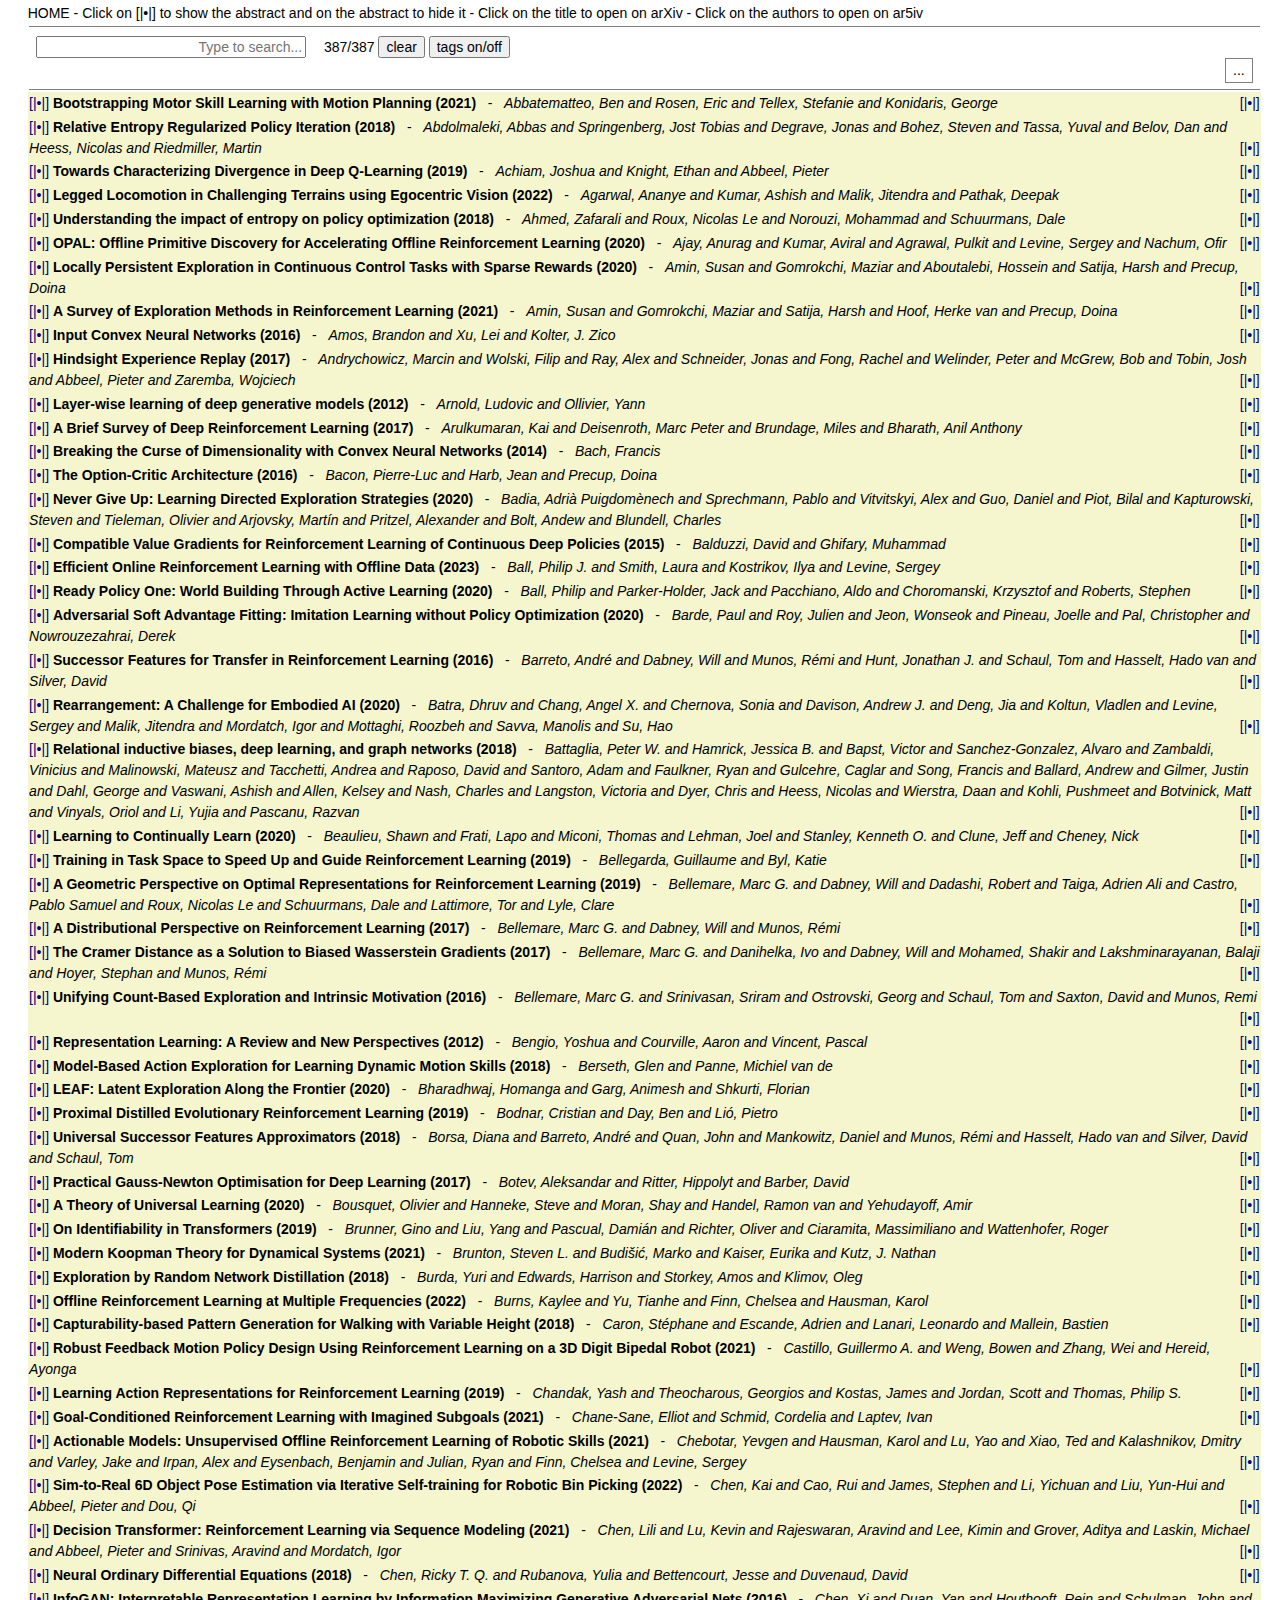
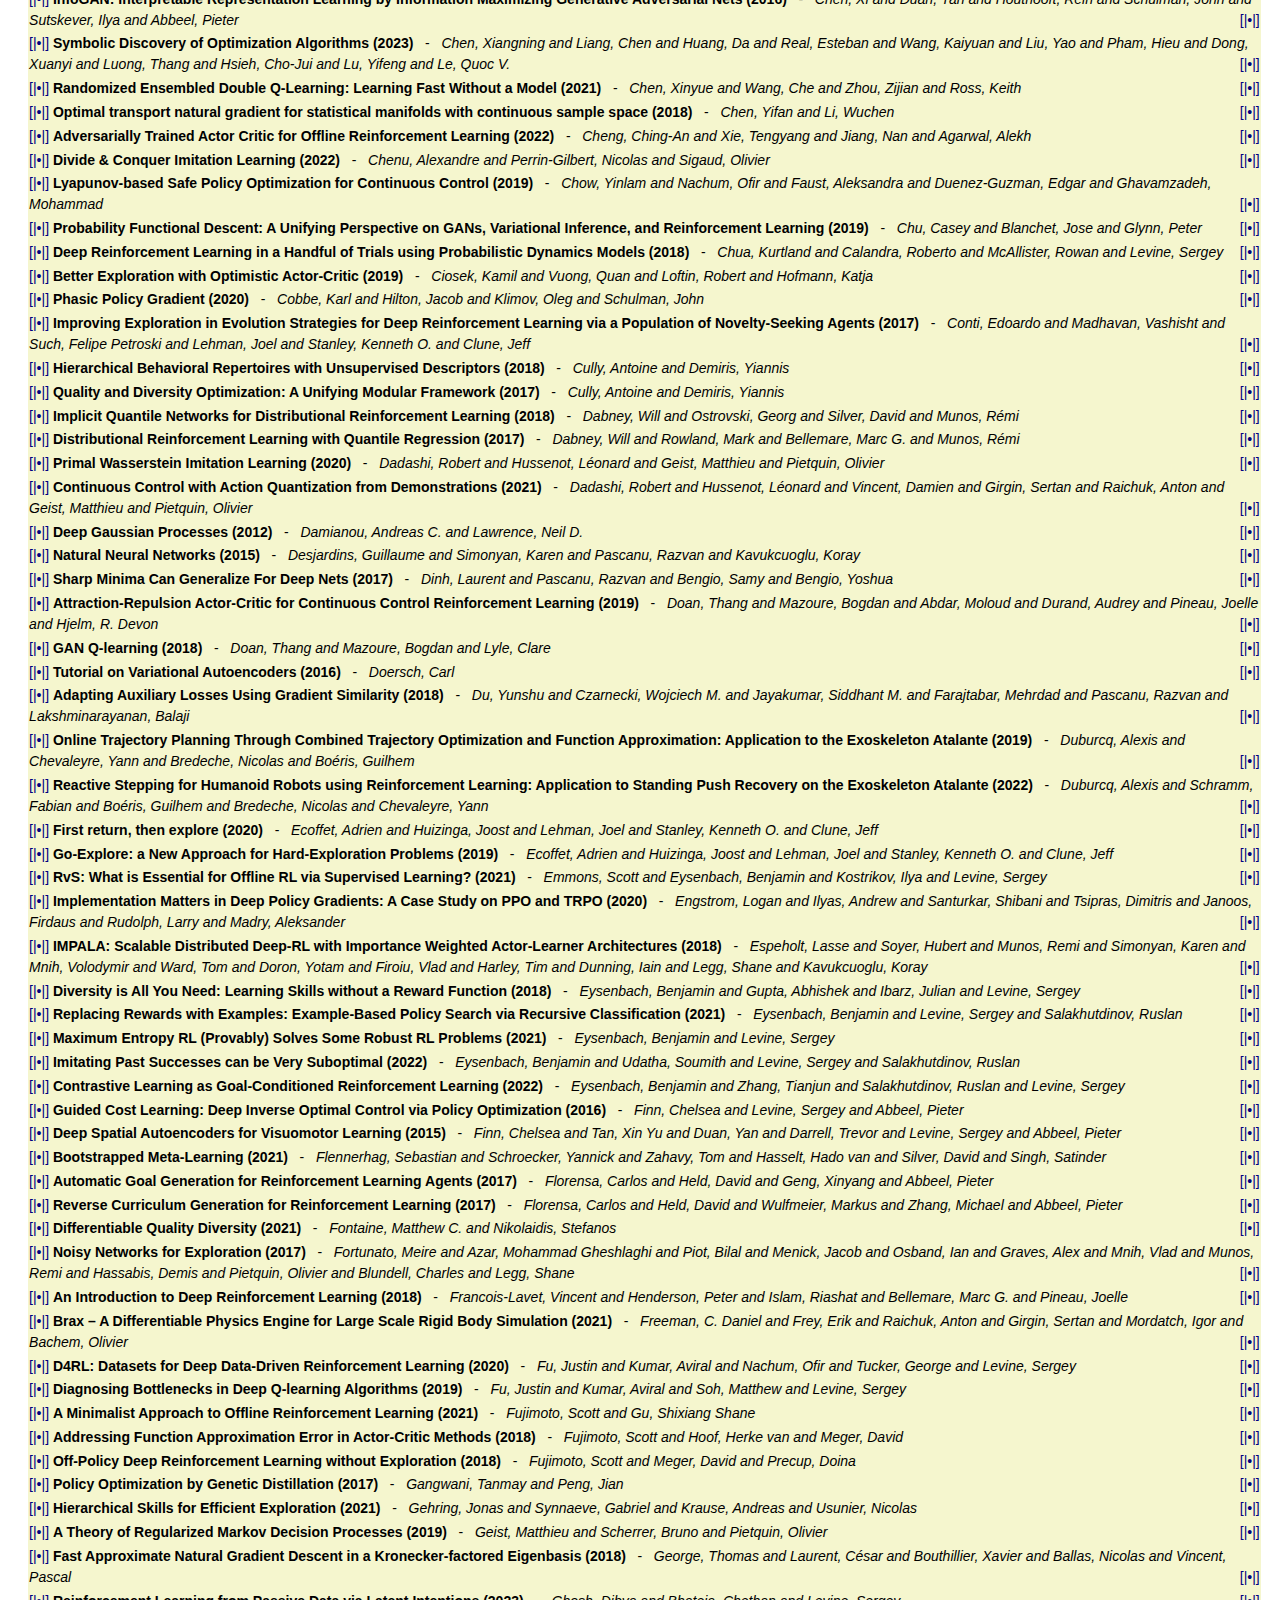
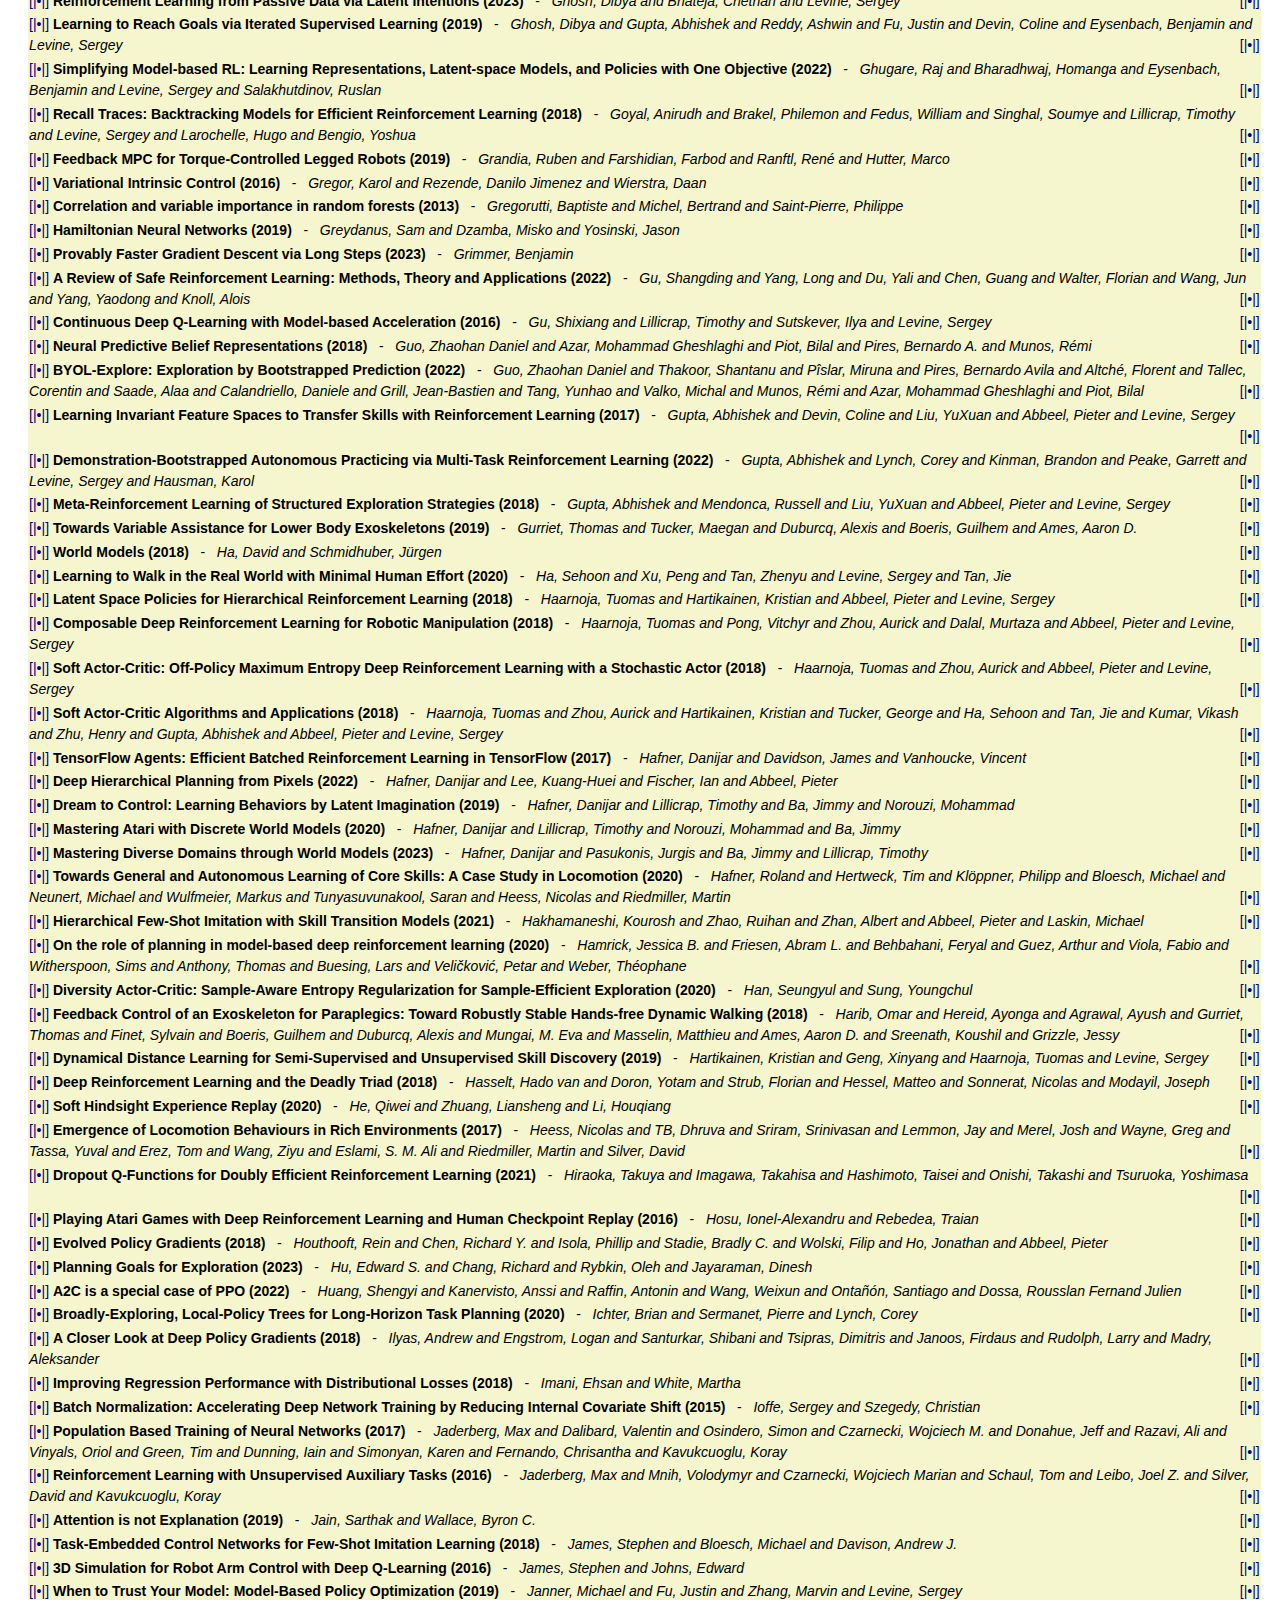
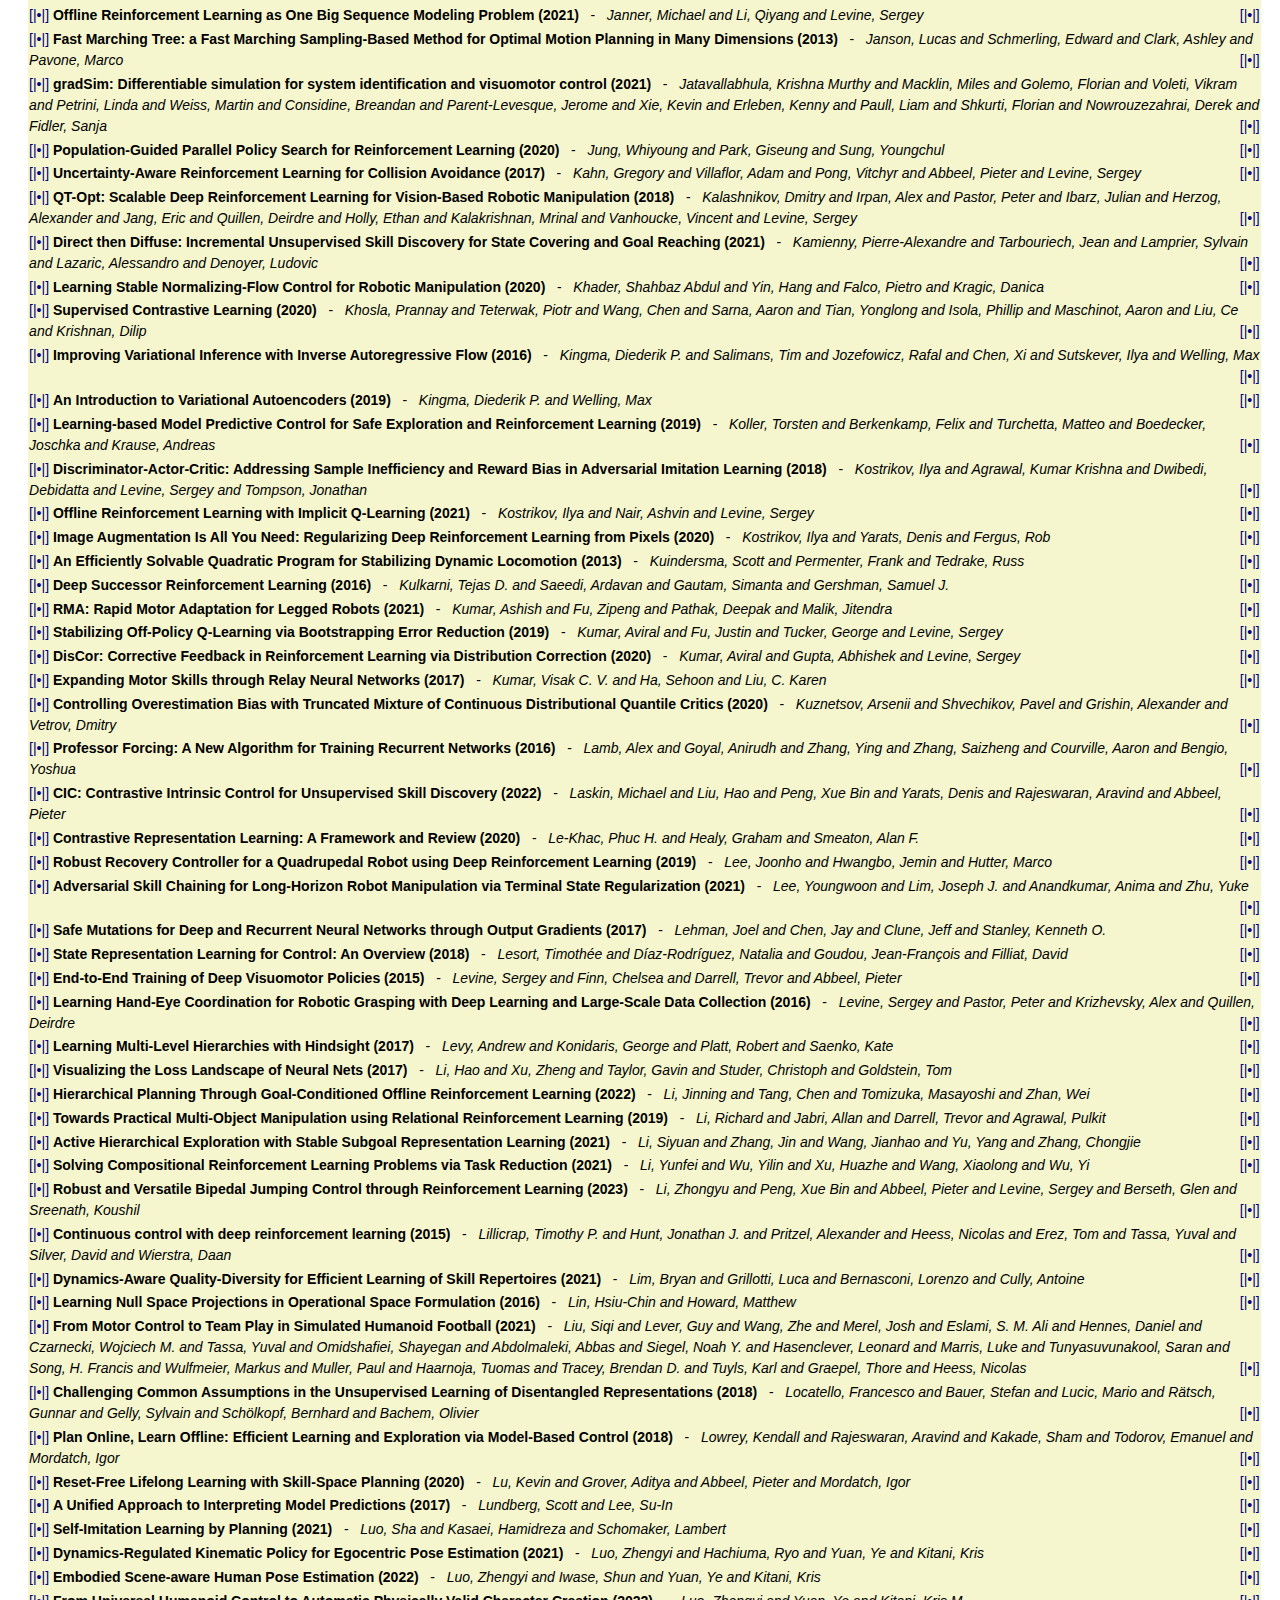
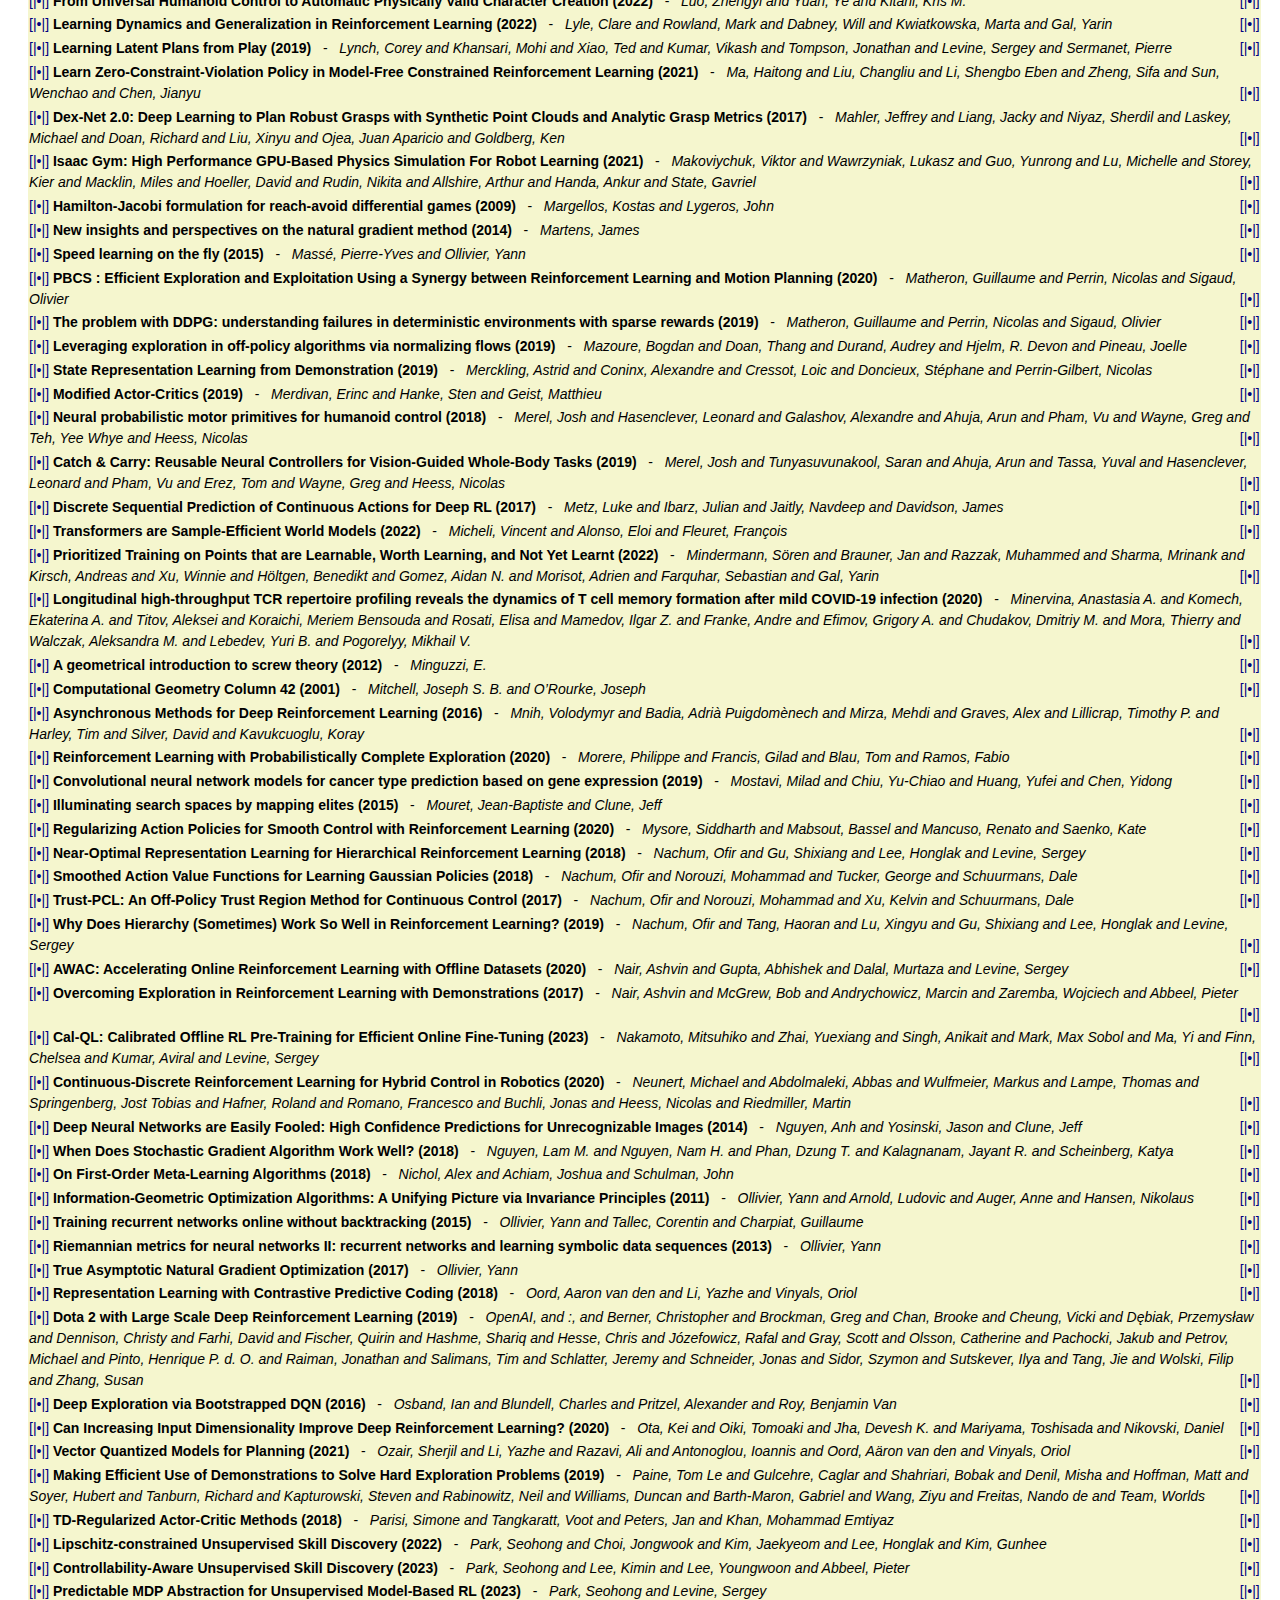
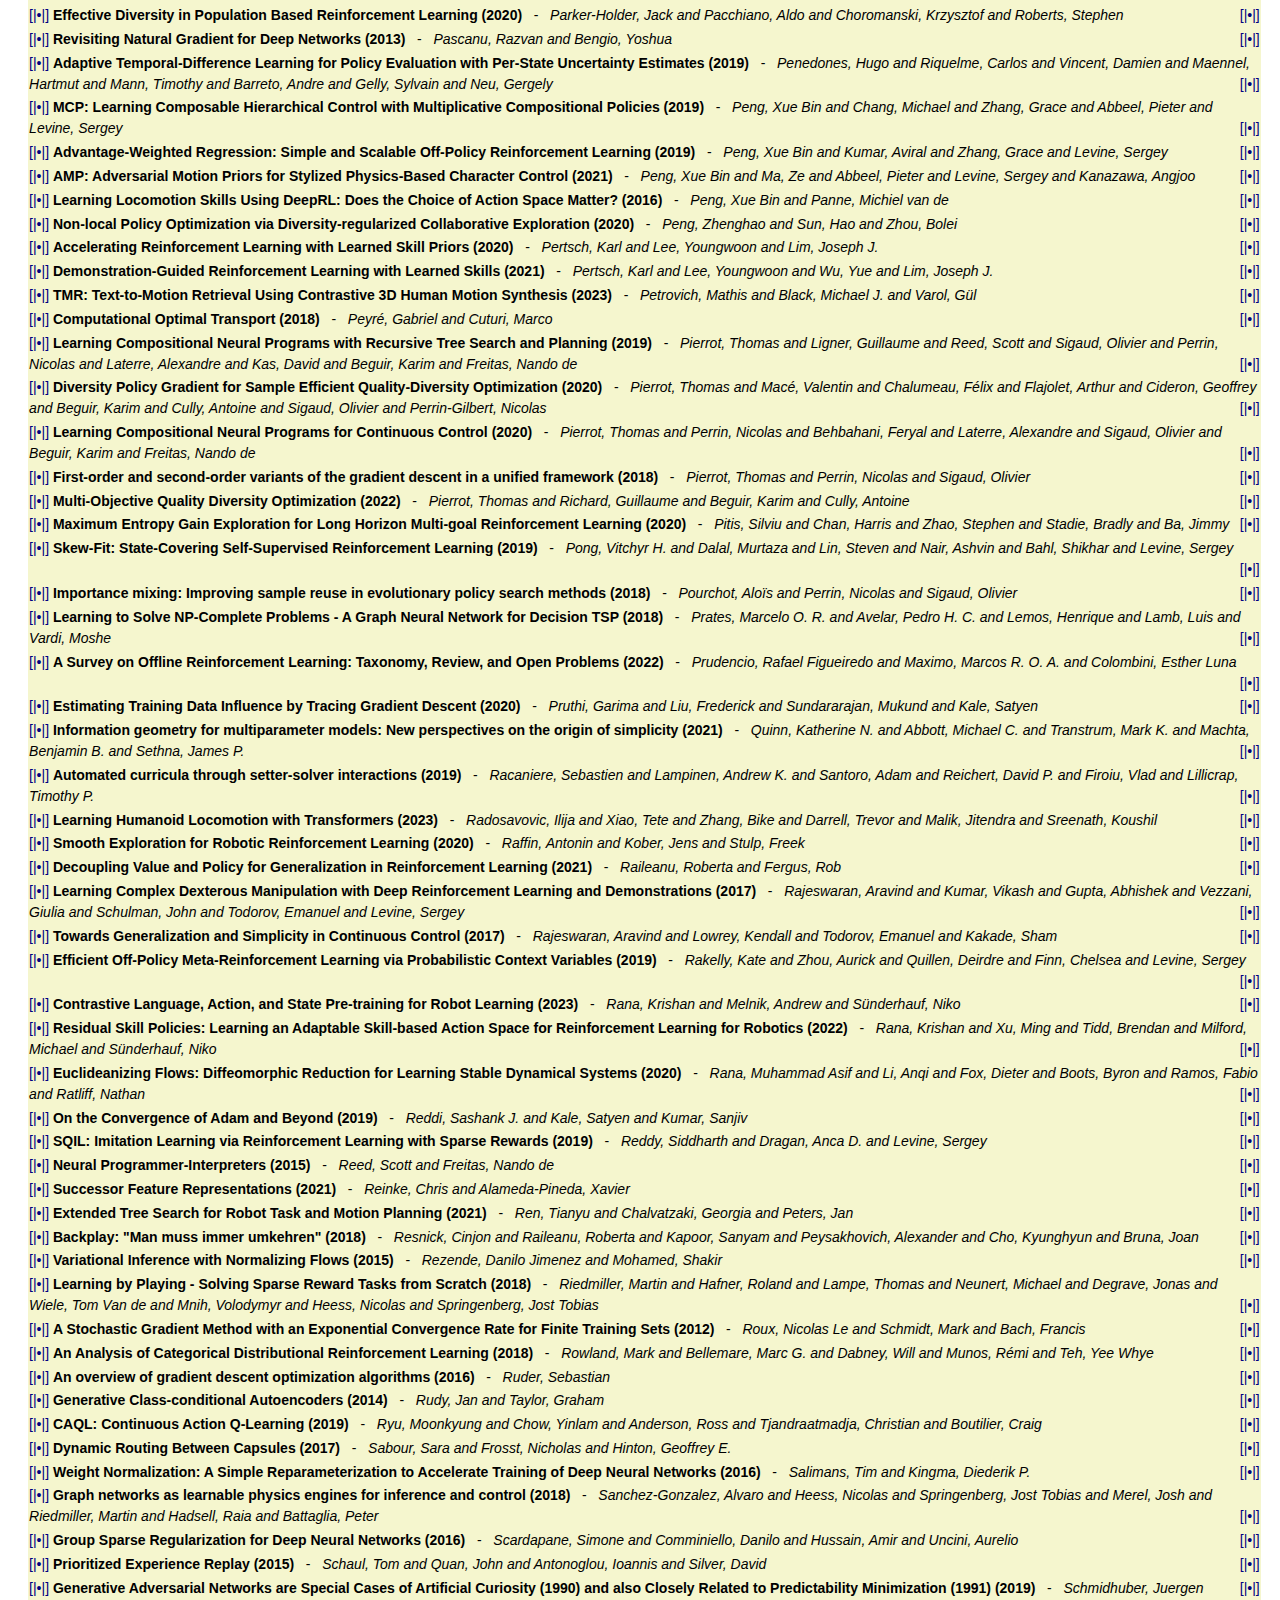
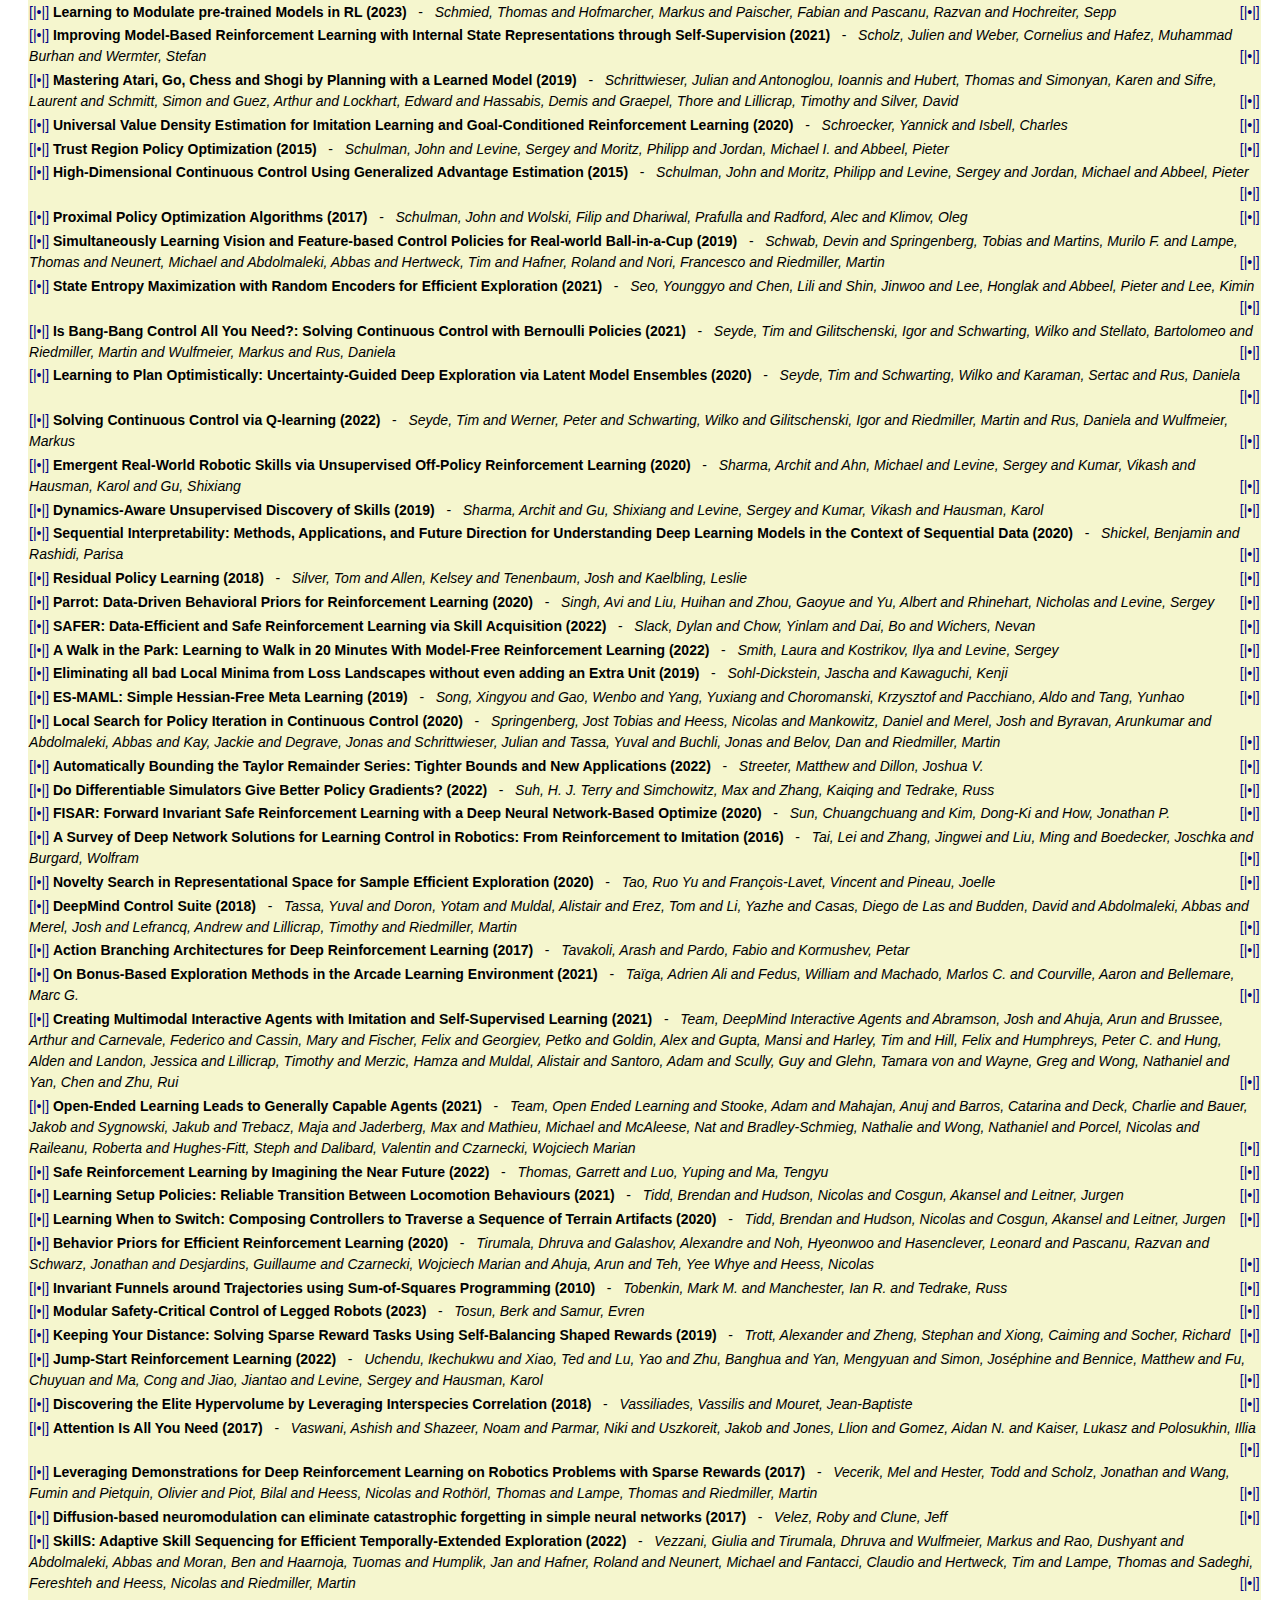
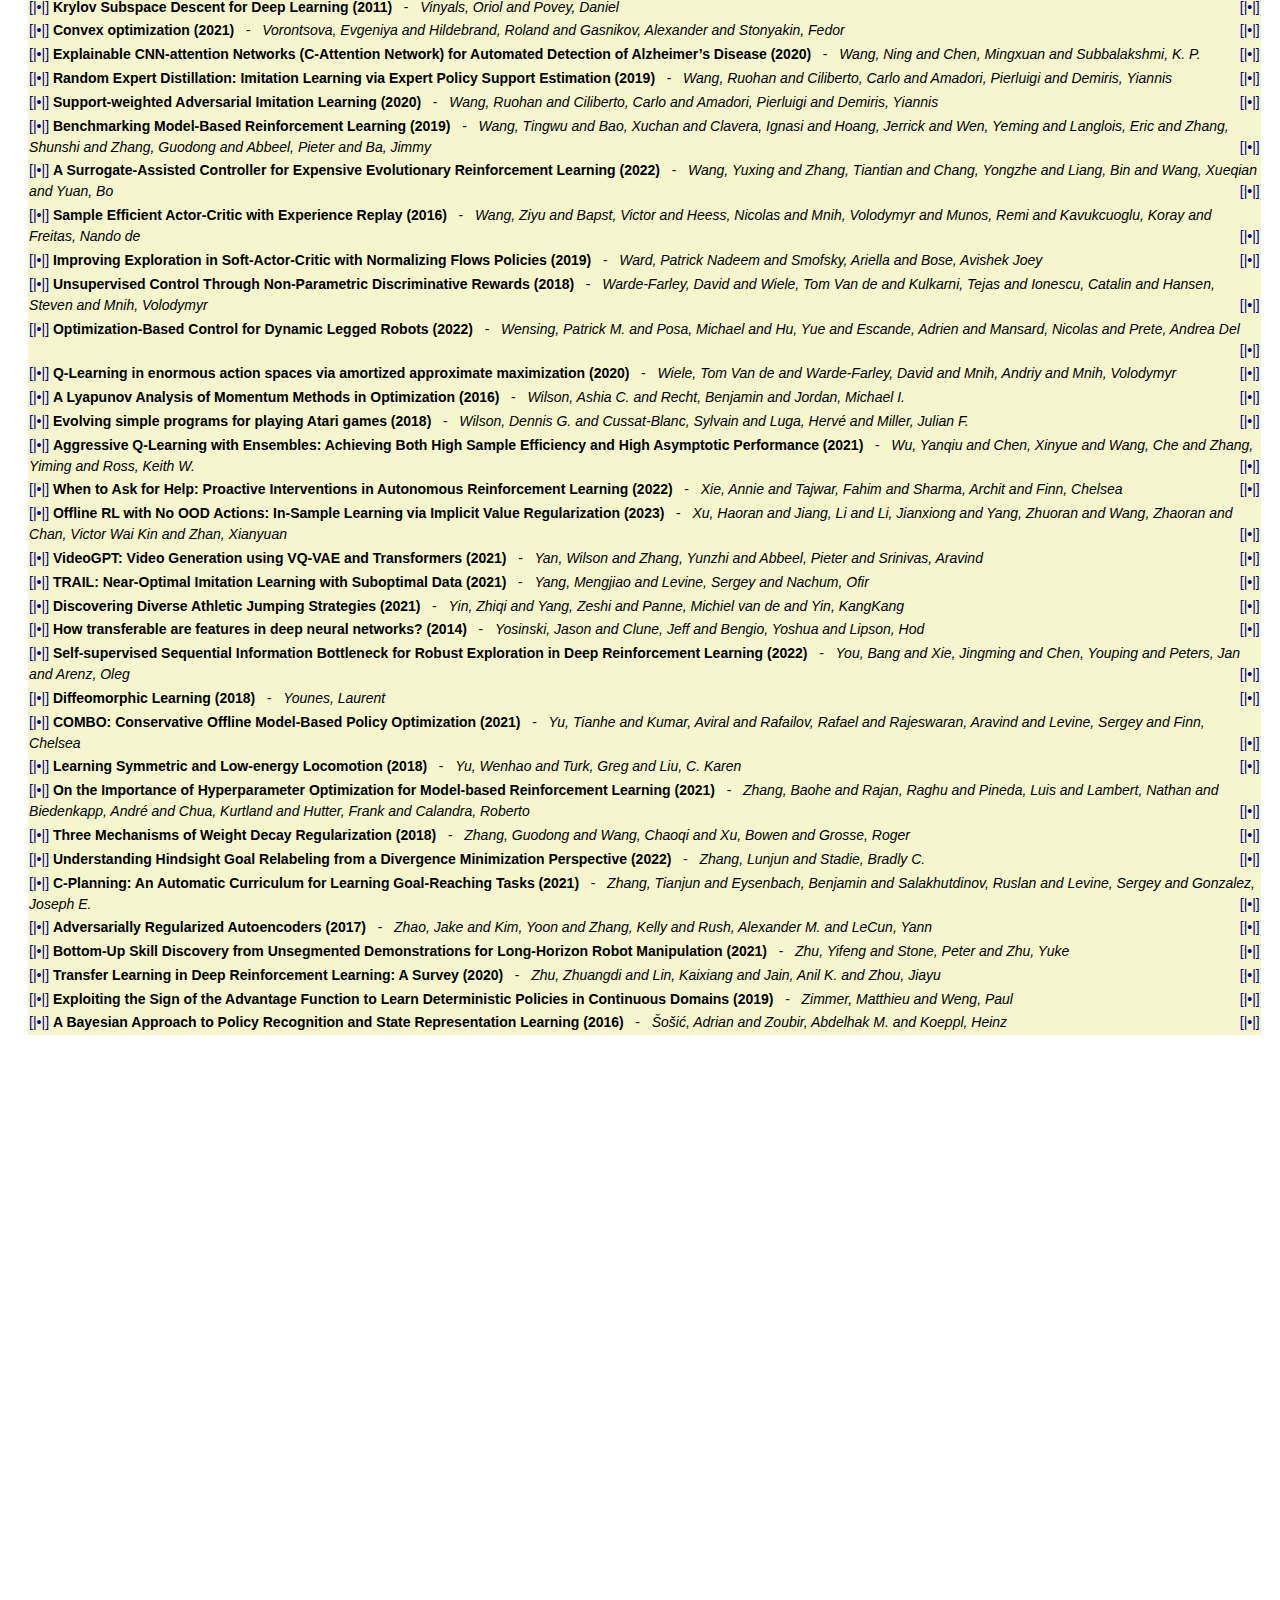
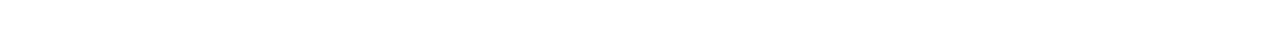
==== commit 3cbaeca0: "new arxivs" ====
--- a/arxiv_list.html
+++ b/arxiv_list.html
@@ -2677,15 +2677,15 @@
 </I></u><br> Even though neural networks enjoy widespread use, they still struggle to learn the basic laws of physics. How might we endow them with better inductive biases? In this paper, we draw inspiration from Hamiltonian mechanics to train models that learn and respect exact conservation laws in an unsupervised manner. We evaluate our models on problems where conservation of energy is important, including the two-body problem and pixel observations of a pendulum. Our model trains faster and generalizes better than a regular neural network. An interesting side effect is that our model is perfectly reversible in time. <br><br></div></a>
 </td></tr>
 <tr id=" 111 " class="entry"><td>
-<a onclick="toggleVisibility('abstract111');">[|&bull;|]</a><a href="http://arxiv.org/abs/2307.06324v2">
+<a onclick="toggleVisibility('abstract111');">[|&bull;|]</a><a href="http://arxiv.org/abs/2307.06324v3">
 <b/> Provably Faster Gradient Descent via Long Steps (2023)</b>
 </a>
 &nbsp; - &nbsp;
-<I><a href="http://ar5iv.org/abs/2307.06324v2">
+<I><a href="http://ar5iv.org/abs/2307.06324v3">
 Grimmer, Benjamin &nbsp;
 </a></I><span style="float:right"><a onclick="toggleVisibility('abstract111');">[|&bull;|]</a></span>
 <a onclick="toggleVisibility('abstract111');"><div id="abstract111" style="font-size: 1rem; color:black; display: none">
-<u><I> 2307.06324v2 &nbsp; - &nbsp;
+<u><I> 2307.06324v3 &nbsp; - &nbsp;
 {gradient}
 </I></u><br> This work establishes provably faster convergence rates for gradient descent via a computer-assisted analysis technique. Our theory allows nonconstant stepsize policies with frequent long steps potentially violating descent by analyzing the overall effect of many iterations at once rather than the typical one-iteration inductions used in most first-order method analyses. We show that long steps, which may increase the objective value in the short term, lead to provably faster convergence in the long term. A conjecture towards proving a faster $O(1/T\log T)$ rate for gradient descent is also motivated along with simple numerical validation. <br><br></div></a>
 </td></tr>
@@ -4315,14 +4315,33 @@
 </I></u><br> In environments with continuous state and action spaces, state-of-the-art actor-critic reinforcement learning algorithms can solve very complex problems, yet can also fail in environments that seem trivial, but the reason for such failures is still poorly understood. In this paper, we contribute a formal explanation of these failures in the particular case of sparse reward and deterministic environments. First, using a very elementary control problem, we illustrate that the learning process can get stuck into a fixed point corresponding to a poor solution. Then, generalizing from the studied example, we provide a detailed analysis of the underlying mechanisms which results in a new understanding of one of the convergence regimes of these algorithms. The resulting perspective casts a new light on already existing solutions to the issues we have highlighted, and suggests other potential approaches. <br><br></div></a>
 </td></tr>
 <tr id=" 215 " class="entry"><td>
-<a onclick="toggleVisibility('abstract215');">[|&bull;|]</a><a href="http://arxiv.org/abs/1910.01738v2">
+<a onclick="toggleVisibility('abstract215');">[|&bull;|]</a><a href="http://arxiv.org/abs/1905.06893v3">
+<b/> Leveraging exploration in off-policy algorithms via normalizing flows (2019)</b>
+</a>
+&nbsp; - &nbsp;
+<I><a href="http://ar5iv.org/abs/1905.06893v3">
+Mazoure, Bogdan and Doan, Thang and Durand, Audrey and Hjelm, R. Devon and Pineau, Joelle &nbsp;
+</a></I><span style="float:right"><a onclick="toggleVisibility('abstract215');">[|&bull;|]</a></span>
+<a onclick="toggleVisibility('abstract215');"><div id="abstract215" style="font-size: 1rem; color:black; display: none">
+<u><I> 1905.06893v3 &nbsp; - &nbsp;
+{control}
+{entropy}
+{exploration}
+{off-policy}
+{optimal}
+{reinforcement}
+{sparse}
+</I></u><br> The ability to discover approximately optimal policies in domains with sparse rewards is crucial to applying reinforcement learning (RL) in many real-world scenarios. Approaches such as neural density models and continuous exploration (e.g., Go-Explore) have been proposed to maintain the high exploration rate necessary to find high performing and generalizable policies. Soft actor-critic(SAC) is another method for improving exploration that aims to combine efficient learning via off-policy updates while maximizing the policy entropy. In this work, we extend SAC to a richer class of probability distributions (e.g., multimodal) through normalizing flows (NF) and show that this significantly improves performance by accelerating the discovery of good policies while using much smaller policy representations. Our approach, which we call SAC-NF, is a simple, efficient,easy-to-implement modification and improvement to SAC on continuous control baselines such as MuJoCo and PyBullet Roboschool domains. Finally, SAC-NF does this while being significantly parameter efficient, using as few as 5.5% the parameters for an equivalent SAC model. <br><br></div></a>
+</td></tr>
+<tr id=" 216 " class="entry"><td>
+<a onclick="toggleVisibility('abstract216');">[|&bull;|]</a><a href="http://arxiv.org/abs/1910.01738v2">
 <b/> State Representation Learning from Demonstration (2019)</b>
 </a>
 &nbsp; - &nbsp;
 <I><a href="http://ar5iv.org/abs/1910.01738v2">
 Merckling, Astrid and Coninx, Alexandre and Cressot, Loic and Doncieux, St&#233;phane and Perrin-Gilbert, Nicolas &nbsp;
-</a></I><span style="float:right"><a onclick="toggleVisibility('abstract215');">[|&bull;|]</a></span>
-<a onclick="toggleVisibility('abstract215');"><div id="abstract215" style="font-size: 1rem; color:black; display: none">
+</a></I><span style="float:right"><a onclick="toggleVisibility('abstract216');">[|&bull;|]</a></span>
+<a onclick="toggleVisibility('abstract216');"><div id="abstract216" style="font-size: 1rem; color:black; display: none">
 <u><I> 1910.01738v2 &nbsp; - &nbsp;
 {control}
 {imitation}
@@ -4330,15 +4349,15 @@
 {robot}
 </I></u><br> Robots could learn their own state and world representation from perception and experience without supervision. This desirable goal is the main focus of our field of interest, state representation learning (SRL). Indeed, a compact representation of such a state is beneficial to help robots grasp onto their environment for interacting. The properties of this representation have a strong impact on the adaptive capability of the agent. In this article we present an approach based on imitation learning. The idea is to train several policies that share the same representation to reproduce various demonstrations. To do so, we use a multi-head neural network with a shared state representation feeding a task-specific agent. If the demonstrations are diverse, the trained representation will eventually contain the information necessary for all tasks, while discarding irrelevant information. As such, it will potentially become a compact state representation useful for new tasks. We call this approach SRLfD (State Representation Learning from Demonstration). Our experiments confirm that when a controller takes SRLfD-based representations as input, it can achieve better performance than with other representation strategies and promote more efficient reinforcement learning (RL) than with an end-to-end RL strategy. <br><br></div></a>
 </td></tr>
-<tr id=" 216 " class="entry"><td>
-<a onclick="toggleVisibility('abstract216');">[|&bull;|]</a><a href="http://arxiv.org/abs/1907.01298v2">
+<tr id=" 217 " class="entry"><td>
+<a onclick="toggleVisibility('abstract217');">[|&bull;|]</a><a href="http://arxiv.org/abs/1907.01298v2">
 <b/> Modified Actor-Critics (2019)</b>
 </a>
 &nbsp; - &nbsp;
 <I><a href="http://ar5iv.org/abs/1907.01298v2">
 Merdivan, Erinc and Hanke, Sten and Geist, Matthieu &nbsp;
-</a></I><span style="float:right"><a onclick="toggleVisibility('abstract216');">[|&bull;|]</a></span>
-<a onclick="toggleVisibility('abstract216');"><div id="abstract216" style="font-size: 1rem; color:black; display: none">
+</a></I><span style="float:right"><a onclick="toggleVisibility('abstract217');">[|&bull;|]</a></span>
+<a onclick="toggleVisibility('abstract217');"><div id="abstract217" style="font-size: 1rem; color:black; display: none">
 <u><I> 1907.01298v2 &nbsp; - &nbsp;
 {deep}
 {off-policy}
@@ -4346,15 +4365,15 @@
 {reinforcement}
 </I></u><br> Recent successful deep reinforcement learning algorithms, such as Trust Region Policy Optimization (TRPO) or Proximal Policy Optimization (PPO), are fundamentally variations of conservative policy iteration (CPI). These algorithms iterate policy evaluation followed by a softened policy improvement step. As so, they are naturally on-policy. In this paper, we propose to combine (any kind of) soft greediness with Modified Policy Iteration (MPI). The proposed abstract framework applies repeatedly: (i) a partial policy evaluation step that allows off-policy learning and (ii) any softened greedy step. Our contribution can be seen as a new generic tool for the deep reinforcement learning toolbox. As a proof of concept, we instantiate this framework with the PPO greediness. Comparison to the original PPO shows that our algorithm is much more sample efficient. We also show that it is competitive with the state-of-art off-policy algorithm Soft Actor Critic (SAC). <br><br></div></a>
 </td></tr>
-<tr id=" 217 " class="entry"><td>
-<a onclick="toggleVisibility('abstract217');">[|&bull;|]</a><a href="http://arxiv.org/abs/1811.11711v2">
+<tr id=" 218 " class="entry"><td>
+<a onclick="toggleVisibility('abstract218');">[|&bull;|]</a><a href="http://arxiv.org/abs/1811.11711v2">
 <b/> Neural probabilistic motor primitives for humanoid control (2018)</b>
 </a>
 &nbsp; - &nbsp;
 <I><a href="http://ar5iv.org/abs/1811.11711v2">
 Merel, Josh and Hasenclever, Leonard and Galashov, Alexandre and Ahuja, Arun and Pham, Vu and Wayne, Greg and Teh, Yee Whye and Heess, Nicolas &nbsp;
-</a></I><span style="float:right"><a onclick="toggleVisibility('abstract217');">[|&bull;|]</a></span>
-<a onclick="toggleVisibility('abstract217');"><div id="abstract217" style="font-size: 1rem; color:black; display: none">
+</a></I><span style="float:right"><a onclick="toggleVisibility('abstract218');">[|&bull;|]</a></span>
+<a onclick="toggleVisibility('abstract218');"><div id="abstract218" style="font-size: 1rem; color:black; display: none">
 <u><I> 1811.11711v2 &nbsp; - &nbsp;
 {control}
 {humanoid}
@@ -4362,15 +4381,15 @@
 {offline}
 </I></u><br> We focus on the problem of learning a single motor module that can flexibly express a range of behaviors for the control of high-dimensional physically simulated humanoids. To do this, we propose a motor architecture that has the general structure of an inverse model with a latent-variable bottleneck. We show that it is possible to train this model entirely offline to compress thousands of expert policies and learn a motor primitive embedding space. The trained neural probabilistic motor primitive system can perform one-shot imitation of whole-body humanoid behaviors, robustly mimicking unseen trajectories. Additionally, we demonstrate that it is also straightforward to train controllers to reuse the learned motor primitive space to solve tasks, and the resulting movements are relatively naturalistic. To support the training of our model, we compare two approaches for offline policy cloning, including an experience efficient method which we call linear feedback policy cloning. We encourage readers to view a supplementary video ( https://youtu.be/CaDEf-QcKwA ) summarizing our results. <br><br></div></a>
 </td></tr>
-<tr id=" 218 " class="entry"><td>
-<a onclick="toggleVisibility('abstract218');">[|&bull;|]</a><a href="http://arxiv.org/abs/1911.06636v2">
+<tr id=" 219 " class="entry"><td>
+<a onclick="toggleVisibility('abstract219');">[|&bull;|]</a><a href="http://arxiv.org/abs/1911.06636v2">
 <b/> Catch & Carry: Reusable Neural Controllers for Vision-Guided Whole-Body Tasks (2019)</b>
 </a>
 &nbsp; - &nbsp;
 <I><a href="http://ar5iv.org/abs/1911.06636v2">
 Merel, Josh and Tunyasuvunakool, Saran and Ahuja, Arun and Tassa, Yuval and Hasenclever, Leonard and Pham, Vu and Erez, Tom and Wayne, Greg and Heess, Nicolas &nbsp;
-</a></I><span style="float:right"><a onclick="toggleVisibility('abstract218');">[|&bull;|]</a></span>
-<a onclick="toggleVisibility('abstract218');"><div id="abstract218" style="font-size: 1rem; color:black; display: none">
+</a></I><span style="float:right"><a onclick="toggleVisibility('abstract219');">[|&bull;|]</a></span>
+<a onclick="toggleVisibility('abstract219');"><div id="abstract219" style="font-size: 1rem; color:black; display: none">
 <u><I> 1911.06636v2 &nbsp; - &nbsp;
 {control}
 {goal-conditioned}
@@ -4380,93 +4399,93 @@
 {transfer}
 </I></u><br> We address the longstanding challenge of producing flexible, realistic humanoid character controllers that can perform diverse whole-body tasks involving object interactions. This challenge is central to a variety of fields, from graphics and animation to robotics and motor neuroscience. Our physics-based environment uses realistic actuation and first-person perception &#8211; including touch sensors and egocentric vision &#8211; with a view to producing active-sensing behaviors (e.g. gaze direction), transferability to real robots, and comparisons to the biology. We develop an integrated neural-network based approach consisting of a motor primitive module, human demonstrations, and an instructed reinforcement learning regime with curricula and task variations. We demonstrate the utility of our approach for several tasks, including goal-conditioned box carrying and ball catching, and we characterize its behavioral robustness. The resulting controllers can be deployed in real-time on a standard PC. See overview video, https://youtu.be/2rQAW-8gQQk . <br><br></div></a>
 </td></tr>
-<tr id=" 219 " class="entry"><td>
-<a onclick="toggleVisibility('abstract219');">[|&bull;|]</a><a href="http://arxiv.org/abs/1705.05035v3">
+<tr id=" 220 " class="entry"><td>
+<a onclick="toggleVisibility('abstract220');">[|&bull;|]</a><a href="http://arxiv.org/abs/1705.05035v3">
 <b/> Discrete Sequential Prediction of Continuous Actions for Deep RL (2017)</b>
 </a>
 &nbsp; - &nbsp;
 <I><a href="http://ar5iv.org/abs/1705.05035v3">
 Metz, Luke and Ibarz, Julian and Jaitly, Navdeep and Davidson, James &nbsp;
-</a></I><span style="float:right"><a onclick="toggleVisibility('abstract219');">[|&bull;|]</a></span>
-<a onclick="toggleVisibility('abstract219');"><div id="abstract219" style="font-size: 1rem; color:black; display: none">
+</a></I><span style="float:right"><a onclick="toggleVisibility('abstract220');">[|&bull;|]</a></span>
+<a onclick="toggleVisibility('abstract220');"><div id="abstract220" style="font-size: 1rem; color:black; display: none">
 <u><I> 1705.05035v3 &nbsp; - &nbsp;
 {control}
 {off-policy}
 </I></u><br> It has long been assumed that high dimensional continuous control problems cannot be solved effectively by discretizing individual dimensions of the action space due to the exponentially large number of bins over which policies would have to be learned. In this paper, we draw inspiration from the recent success of sequence-to-sequence models for structured prediction problems to develop policies over discretized spaces. Central to this method is the realization that complex functions over high dimensional spaces can be modeled by neural networks that predict one dimension at a time. Specifically, we show how Q-values and policies over continuous spaces can be modeled using a next step prediction model over discretized dimensions. With this parameterization, it is possible to both leverage the compositional structure of action spaces during learning, as well as compute maxima over action spaces (approximately). On a simple example task we demonstrate empirically that our method can perform global search, which effectively gets around the local optimization issues that plague DDPG. We apply the technique to off-policy (Q-learning) methods and show that our method can achieve the state-of-the-art for off-policy methods on several continuous control tasks. <br><br></div></a>
 </td></tr>
-<tr id=" 220 " class="entry"><td>
-<a onclick="toggleVisibility('abstract220');">[|&bull;|]</a><a href="http://arxiv.org/abs/2209.00588v2">
+<tr id=" 221 " class="entry"><td>
+<a onclick="toggleVisibility('abstract221');">[|&bull;|]</a><a href="http://arxiv.org/abs/2209.00588v2">
 <b/> Transformers are Sample-Efficient World Models (2022)</b>
 </a>
 &nbsp; - &nbsp;
 <I><a href="http://ar5iv.org/abs/2209.00588v2">
 Micheli, Vincent and Alonso, Eloi and Fleuret, Fran&#231;ois &nbsp;
-</a></I><span style="float:right"><a onclick="toggleVisibility('abstract220');">[|&bull;|]</a></span>
-<a onclick="toggleVisibility('abstract220');"><div id="abstract220" style="font-size: 1rem; color:black; display: none">
+</a></I><span style="float:right"><a onclick="toggleVisibility('abstract221');">[|&bull;|]</a></span>
+<a onclick="toggleVisibility('abstract221');"><div id="abstract221" style="font-size: 1rem; color:black; display: none">
 <u><I> 2209.00588v2 &nbsp; - &nbsp;
 {deep}
 {model-based}
 {reinforcement}
 </I></u><br> Deep reinforcement learning agents are notoriously sample inefficient, which considerably limits their application to real-world problems. Recently, many model-based methods have been designed to address this issue, with learning in the imagination of a world model being one of the most prominent approaches. However, while virtually unlimited interaction with a simulated environment sounds appealing, the world model has to be accurate over extended periods of time. Motivated by the success of Transformers in sequence modeling tasks, we introduce IRIS, a data-efficient agent that learns in a world model composed of a discrete autoencoder and an autoregressive Transformer. With the equivalent of only two hours of gameplay in the Atari 100k benchmark, IRIS achieves a mean human normalized score of 1.046, and outperforms humans on 10 out of 26 games, setting a new state of the art for methods without lookahead search. To foster future research on Transformers and world models for sample-efficient reinforcement learning, we release our code and models at https://github.com/eloialonso/iris. <br><br></div></a>
 </td></tr>
-<tr id=" 221 " class="entry"><td>
-<a onclick="toggleVisibility('abstract221');">[|&bull;|]</a><a href="http://arxiv.org/abs/2206.07137v3">
+<tr id=" 222 " class="entry"><td>
+<a onclick="toggleVisibility('abstract222');">[|&bull;|]</a><a href="http://arxiv.org/abs/2206.07137v3">
 <b/> Prioritized Training on Points that are Learnable, Worth Learning, and Not Yet Learnt (2022)</b>
 </a>
 &nbsp; - &nbsp;
 <I><a href="http://ar5iv.org/abs/2206.07137v3">
 Mindermann, S&#246;ren and Brauner, Jan and Razzak, Muhammed and Sharma, Mrinank and Kirsch, Andreas and Xu, Winnie and H&#246;ltgen, Benedikt and Gomez, Aidan N. and Morisot, Adrien and Farquhar, Sebastian and Gal, Yarin &nbsp;
-</a></I><span style="float:right"><a onclick="toggleVisibility('abstract221');">[|&bull;|]</a></span>
-<a onclick="toggleVisibility('abstract221');"><div id="abstract221" style="font-size: 1rem; color:black; display: none">
+</a></I><span style="float:right"><a onclick="toggleVisibility('abstract222');">[|&bull;|]</a></span>
+<a onclick="toggleVisibility('abstract222');"><div id="abstract222" style="font-size: 1rem; color:black; display: none">
 <u><I> 2206.07137v3 &nbsp; - &nbsp;
 </I></u><br> Training on web-scale data can take months. But most computation and time is wasted on redundant and noisy points that are already learnt or not learnable. To accelerate training, we introduce Reducible Holdout Loss Selection (RHO-LOSS), a simple but principled technique which selects approximately those points for training that most reduce the model&#8217;s generalization loss. As a result, RHO-LOSS mitigates the weaknesses of existing data selection methods: techniques from the optimization literature typically select &#8217;hard&#8217; (e.g. high loss) points, but such points are often noisy (not learnable) or less task-relevant. Conversely, curriculum learning prioritizes &#8217;easy&#8217; points, but such points need not be trained on once learned. In contrast, RHO-LOSS selects points that are learnable, worth learning, and not yet learnt. RHO-LOSS trains in far fewer steps than prior art, improves accuracy, and speeds up training on a wide range of datasets, hyperparameters, and architectures (MLPs, CNNs, and BERT). On the large web-scraped image dataset Clothing-1M, RHO-LOSS trains in 18x fewer steps and reaches 2% higher final accuracy than uniform data shuffling. <br><br></div></a>
 </td></tr>
-<tr id=" 222 " class="entry"><td>
-<a onclick="toggleVisibility('abstract222');">[|&bull;|]</a><a href="http://arxiv.org/abs/2005.08290v3">
+<tr id=" 223 " class="entry"><td>
+<a onclick="toggleVisibility('abstract223');">[|&bull;|]</a><a href="http://arxiv.org/abs/2005.08290v3">
 <b/> Longitudinal high-throughput TCR repertoire profiling reveals the dynamics of T cell memory formation after mild COVID-19 infection (2020)</b>
 </a>
 &nbsp; - &nbsp;
 <I><a href="http://ar5iv.org/abs/2005.08290v3">
 Minervina, Anastasia A. and Komech, Ekaterina A. and Titov, Aleksei and Koraichi, Meriem Bensouda and Rosati, Elisa and Mamedov, Ilgar Z. and Franke, Andre and Efimov, Grigory A. and Chudakov, Dmitriy M. and Mora, Thierry and Walczak, Aleksandra M. and Lebedev, Yuri B. and Pogorelyy, Mikhail V. &nbsp;
-</a></I><span style="float:right"><a onclick="toggleVisibility('abstract222');">[|&bull;|]</a></span>
-<a onclick="toggleVisibility('abstract222');"><div id="abstract222" style="font-size: 1rem; color:black; display: none">
+</a></I><span style="float:right"><a onclick="toggleVisibility('abstract223');">[|&bull;|]</a></span>
+<a onclick="toggleVisibility('abstract223');"><div id="abstract223" style="font-size: 1rem; color:black; display: none">
 <u><I> 2005.08290v3 &nbsp; - &nbsp;
 {diversity}
 </I></u><br> COVID-19 is a global pandemic caused by the SARS-CoV-2 coronavirus. T cells play a key role in the adaptive antiviral immune response by killing infected cells and facilitating the selection of virus-specific antibodies. However neither the dynamics and cross-reactivity of the SARS-CoV-2-specific T cell response nor the diversity of resulting immune memory are well understood. In this study we use longitudinal high-throughput T cell receptor (TCR) sequencing to track changes in the T cell repertoire following two mild cases of COVID-19. In both donors we identified CD4+ and CD8+ T cell clones with transient clonal expansion after infection. The antigen specificity of CD8+ TCR sequences to SARS-CoV-2 epitopes was confirmed by both MHC tetramer binding and presence in large database of SARS-CoV-2 epitope-specific TCRs. We describe characteristic motifs in TCR sequences of COVID-19-reactive clones and show preferential occurence of these motifs in publicly available large dataset of repertoires from COVID-19 patients. We show that in both donors the majority of infection-reactive clonotypes acquire memory phenotypes. Certain T cell clones were detected in the memory fraction at the pre-infection timepoint, suggesting participation of pre-existing cross-reactive memory T cells in the immune response to SARS-CoV-2. <br><br></div></a>
 </td></tr>
-<tr id=" 223 " class="entry"><td>
-<a onclick="toggleVisibility('abstract223');">[|&bull;|]</a><a href="http://arxiv.org/abs/1201.4497v2">
+<tr id=" 224 " class="entry"><td>
+<a onclick="toggleVisibility('abstract224');">[|&bull;|]</a><a href="http://arxiv.org/abs/1201.4497v2">
 <b/> A geometrical introduction to screw theory (2012)</b>
 </a>
 &nbsp; - &nbsp;
 <I><a href="http://ar5iv.org/abs/1201.4497v2">
 Minguzzi, E. &nbsp;
-</a></I><span style="float:right"><a onclick="toggleVisibility('abstract223');">[|&bull;|]</a></span>
-<a onclick="toggleVisibility('abstract223');"><div id="abstract223" style="font-size: 1rem; color:black; display: none">
+</a></I><span style="float:right"><a onclick="toggleVisibility('abstract224');">[|&bull;|]</a></span>
+<a onclick="toggleVisibility('abstract224');"><div id="abstract224" style="font-size: 1rem; color:black; display: none">
 <u><I> 1201.4497v2 &nbsp; - &nbsp;
 </I></u><br> This work introduces screw theory, a venerable but yet little known theory aimed at describing rigid body dynamics. This formulation of mechanics unifies in the concept of screw the translational and rotational degrees of freedom of the body. It captures a remarkable mathematical analogy between mechanical momenta and linear velocities, and between forces and angular velocities. For instance, it clarifies that angular velocities should be treated as applied vectors and that, under the composition of motions, they sum with the same rules of applied forces. This work provides a short and rigorous introduction to screw theory intended to an undergraduate and general readership. <br><br></div></a>
 </td></tr>
-<tr id=" 224 " class="entry"><td>
-<a onclick="toggleVisibility('abstract224');">[|&bull;|]</a><a href="http://arxiv.org/abs/cs/0108021v1">
+<tr id=" 225 " class="entry"><td>
+<a onclick="toggleVisibility('abstract225');">[|&bull;|]</a><a href="http://arxiv.org/abs/cs/0108021v1">
 <b/> Computational Geometry Column 42 (2001)</b>
 </a>
 &nbsp; - &nbsp;
 <I><a href="http://ar5iv.org/abs/cs/0108021v1">
 Mitchell, Joseph S. B. and O&#8217;Rourke, Joseph &nbsp;
-</a></I><span style="float:right"><a onclick="toggleVisibility('abstract224');">[|&bull;|]</a></span>
-<a onclick="toggleVisibility('abstract224');"><div id="abstract224" style="font-size: 1rem; color:black; display: none">
+</a></I><span style="float:right"><a onclick="toggleVisibility('abstract225');">[|&bull;|]</a></span>
+<a onclick="toggleVisibility('abstract225');"><div id="abstract225" style="font-size: 1rem; color:black; display: none">
 <u><I> cs/0108021v1 &nbsp; - &nbsp;
 </I></u><br> A compendium of thirty previously published open problems in computational geometry is presented. <br><br></div></a>
 </td></tr>
-<tr id=" 225 " class="entry"><td>
-<a onclick="toggleVisibility('abstract225');">[|&bull;|]</a><a href="http://arxiv.org/abs/1602.01783v2">
+<tr id=" 226 " class="entry"><td>
+<a onclick="toggleVisibility('abstract226');">[|&bull;|]</a><a href="http://arxiv.org/abs/1602.01783v2">
 <b/> Asynchronous Methods for Deep Reinforcement Learning (2016)</b>
 </a>
 &nbsp; - &nbsp;
 <I><a href="http://ar5iv.org/abs/1602.01783v2">
 Mnih, Volodymyr and Badia, Adri&#224; Puigdom&#232;nech and Mirza, Mehdi and Graves, Alex and Lillicrap, Timothy P. and Harley, Tim and Silver, David and Kavukcuoglu, Koray &nbsp;
-</a></I><span style="float:right"><a onclick="toggleVisibility('abstract225');">[|&bull;|]</a></span>
-<a onclick="toggleVisibility('abstract225');"><div id="abstract225" style="font-size: 1rem; color:black; display: none">
+</a></I><span style="float:right"><a onclick="toggleVisibility('abstract226');">[|&bull;|]</a></span>
+<a onclick="toggleVisibility('abstract226');"><div id="abstract226" style="font-size: 1rem; color:black; display: none">
 <u><I> 1602.01783v2 &nbsp; - &nbsp;
 {control}
 {deep}
@@ -4474,15 +4493,15 @@
 {reinforcement}
 </I></u><br> We propose a conceptually simple and lightweight framework for deep reinforcement learning that uses asynchronous gradient descent for optimization of deep neural network controllers. We present asynchronous variants of four standard reinforcement learning algorithms and show that parallel actor-learners have a stabilizing effect on training allowing all four methods to successfully train neural network controllers. The best performing method, an asynchronous variant of actor-critic, surpasses the current state-of-the-art on the Atari domain while training for half the time on a single multi-core CPU instead of a GPU. Furthermore, we show that asynchronous actor-critic succeeds on a wide variety of continuous motor control problems as well as on a new task of navigating random 3D mazes using a visual input. <br><br></div></a>
 </td></tr>
-<tr id=" 226 " class="entry"><td>
-<a onclick="toggleVisibility('abstract226');">[|&bull;|]</a><a href="http://arxiv.org/abs/2001.06940v1">
+<tr id=" 227 " class="entry"><td>
+<a onclick="toggleVisibility('abstract227');">[|&bull;|]</a><a href="http://arxiv.org/abs/2001.06940v1">
 <b/> Reinforcement Learning with Probabilistically Complete Exploration (2020)</b>
 </a>
 &nbsp; - &nbsp;
 <I><a href="http://ar5iv.org/abs/2001.06940v1">
 Morere, Philippe and Francis, Gilad and Blau, Tom and Ramos, Fabio &nbsp;
-</a></I><span style="float:right"><a onclick="toggleVisibility('abstract226');">[|&bull;|]</a></span>
-<a onclick="toggleVisibility('abstract226');"><div id="abstract226" style="font-size: 1rem; color:black; display: none">
+</a></I><span style="float:right"><a onclick="toggleVisibility('abstract227');">[|&bull;|]</a></span>
+<a onclick="toggleVisibility('abstract227');"><div id="abstract227" style="font-size: 1rem; color:black; display: none">
 <u><I> 2001.06940v1 &nbsp; - &nbsp;
 {exploration}
 {intrinsic}
@@ -4490,41 +4509,41 @@
 {sparse}
 </I></u><br> Balancing exploration and exploitation remains a key challenge in reinforcement learning (RL). State-of-the-art RL algorithms suffer from high sample complexity, particularly in the sparse reward case, where they can do no better than to explore in all directions until the first positive rewards are found. To mitigate this, we propose Rapidly Randomly-exploring Reinforcement Learning (R3L). We formulate exploration as a search problem and leverage widely-used planning algorithms such as Rapidly-exploring Random Tree (RRT) to find initial solutions. These solutions are used as demonstrations to initialize a policy, then refined by a generic RL algorithm, leading to faster and more stable convergence. We provide theoretical guarantees of R3L exploration finding successful solutions, as well as bounds for its sampling complexity. We experimentally demonstrate the method outperforms classic and intrinsic exploration techniques, requiring only a fraction of exploration samples and achieving better asymptotic performance. <br><br></div></a>
 </td></tr>
-<tr id=" 227 " class="entry"><td>
-<a onclick="toggleVisibility('abstract227');">[|&bull;|]</a><a href="http://arxiv.org/abs/1906.07794v1">
+<tr id=" 228 " class="entry"><td>
+<a onclick="toggleVisibility('abstract228');">[|&bull;|]</a><a href="http://arxiv.org/abs/1906.07794v1">
 <b/> Convolutional neural network models for cancer type prediction based on gene expression (2019)</b>
 </a>
 &nbsp; - &nbsp;
 <I><a href="http://ar5iv.org/abs/1906.07794v1">
 Mostavi, Milad and Chiu, Yu-Chiao and Huang, Yufei and Chen, Yidong &nbsp;
-</a></I><span style="float:right"><a onclick="toggleVisibility('abstract227');">[|&bull;|]</a></span>
-<a onclick="toggleVisibility('abstract227');"><div id="abstract227" style="font-size: 1rem; color:black; display: none">
+</a></I><span style="float:right"><a onclick="toggleVisibility('abstract228');">[|&bull;|]</a></span>
+<a onclick="toggleVisibility('abstract228');"><div id="abstract228" style="font-size: 1rem; color:black; display: none">
 <u><I> 1906.07794v1 &nbsp; - &nbsp;
 </I></u><br> Background Precise prediction of cancer types is vital for cancer diagnosis and therapy. Important cancer marker genes can be inferred through predictive model. Several studies have attempted to build machine learning models for this task however none has taken into consideration the effects of tissue of origin that can potentially bias the identification of cancer markers. Results In this paper, we introduced several Convolutional Neural Network (CNN) models that take unstructured gene expression inputs to classify tumor and non-tumor samples into their designated cancer types or as normal. Based on different designs of gene embeddings and convolution schemes, we implemented three CNN models: 1D-CNN, 2D-Vanilla-CNN, and 2D-Hybrid-CNN. The models were trained and tested on combined 10,340 samples of 33 cancer types and 731 matched normal tissues of The Cancer Genome Atlas (TCGA). Our models achieved excellent prediction accuracies (93.9-95.0%) among 34 classes (33 cancers and normal). Furthermore, we interpreted one of the models, known as 1D-CNN model, with a guided saliency technique and identified a total of 2,090 cancer markers (108 per class). The concordance of differential expression of these markers between the cancer type they represent and others is confirmed. In breast cancer, for instance, our model identified well-known markers, such as GATA3 and ESR1. Finally, we extended the 1D-CNN model for prediction of breast cancer subtypes and achieved an average accuracy of 88.42% among 5 subtypes. The codes can be found at https://github.com/chenlabgccri/CancerTypePrediction. <br><br></div></a>
 </td></tr>
-<tr id=" 228 " class="entry"><td>
-<a onclick="toggleVisibility('abstract228');">[|&bull;|]</a><a href="http://arxiv.org/abs/1504.04909v1">
+<tr id=" 229 " class="entry"><td>
+<a onclick="toggleVisibility('abstract229');">[|&bull;|]</a><a href="http://arxiv.org/abs/1504.04909v1">
 <b/> Illuminating search spaces by mapping elites (2015)</b>
 </a>
 &nbsp; - &nbsp;
 <I><a href="http://ar5iv.org/abs/1504.04909v1">
 Mouret, Jean-Baptiste and Clune, Jeff &nbsp;
-</a></I><span style="float:right"><a onclick="toggleVisibility('abstract228');">[|&bull;|]</a></span>
-<a onclick="toggleVisibility('abstract228');"><div id="abstract228" style="font-size: 1rem; color:black; display: none">
+</a></I><span style="float:right"><a onclick="toggleVisibility('abstract229');">[|&bull;|]</a></span>
+<a onclick="toggleVisibility('abstract229');"><div id="abstract229" style="font-size: 1rem; color:black; display: none">
 <u><I> 1504.04909v1 &nbsp; - &nbsp;
 {diversity}
 {robot}
 </I></u><br> Many fields use search algorithms, which automatically explore a search space to find high-performing solutions: chemists search through the space of molecules to discover new drugs; engineers search for stronger, cheaper, safer designs, scientists search for models that best explain data, etc. The goal of search algorithms has traditionally been to return the single highest-performing solution in a search space. Here we describe a new, fundamentally different type of algorithm that is more useful because it provides a holistic view of how high-performing solutions are distributed throughout a search space. It creates a map of high-performing solutions at each point in a space defined by dimensions of variation that a user gets to choose. This Multi-dimensional Archive of Phenotypic Elites (MAP-Elites) algorithm illuminates search spaces, allowing researchers to understand how interesting attributes of solutions combine to affect performance, either positively or, equally of interest, negatively. For example, a drug company may wish to understand how performance changes as the size of molecules and their cost-to-produce vary. MAP-Elites produces a large diversity of high-performing, yet qualitatively different solutions, which can be more helpful than a single, high-performing solution. Interestingly, because MAP-Elites explores more of the search space, it also tends to find a better overall solution than state-of-the-art search algorithms. We demonstrate the benefits of this new algorithm in three different problem domains ranging from producing modular neural networks to designing simulated and real soft robots. Because MAP- Elites (1) illuminates the relationship between performance and dimensions of interest in solutions, (2) returns a set of high-performing, yet diverse solutions, and (3) improves finding a single, best solution, it will advance science and engineering. <br><br></div></a>
 </td></tr>
-<tr id=" 229 " class="entry"><td>
-<a onclick="toggleVisibility('abstract229');">[|&bull;|]</a><a href="http://arxiv.org/abs/2012.06644v2">
+<tr id=" 230 " class="entry"><td>
+<a onclick="toggleVisibility('abstract230');">[|&bull;|]</a><a href="http://arxiv.org/abs/2012.06644v2">
 <b/> Regularizing Action Policies for Smooth Control with Reinforcement Learning (2020)</b>
 </a>
 &nbsp; - &nbsp;
 <I><a href="http://ar5iv.org/abs/2012.06644v2">
 Mysore, Siddharth and Mabsout, Bassel and Mancuso, Renato and Saenko, Kate &nbsp;
-</a></I><span style="float:right"><a onclick="toggleVisibility('abstract229');">[|&bull;|]</a></span>
-<a onclick="toggleVisibility('abstract229');"><div id="abstract229" style="font-size: 1rem; color:black; display: none">
+</a></I><span style="float:right"><a onclick="toggleVisibility('abstract230');">[|&bull;|]</a></span>
+<a onclick="toggleVisibility('abstract230');"><div id="abstract230" style="font-size: 1rem; color:black; display: none">
 <u><I> 2012.06644v2 &nbsp; - &nbsp;
 {control}
 {deep}
@@ -4532,15 +4551,15 @@
 {reinforcement}
 </I></u><br> A critical problem with the practical utility of controllers trained with deep Reinforcement Learning (RL) is the notable lack of smoothness in the actions learned by the RL policies. This trend often presents itself in the form of control signal oscillation and can result in poor control, high power consumption, and undue system wear. We introduce Conditioning for Action Policy Smoothness (CAPS), an effective yet intuitive regularization on action policies, which offers consistent improvement in the smoothness of the learned state-to-action mappings of neural network controllers, reflected in the elimination of high-frequency components in the control signal. Tested on a real system, improvements in controller smoothness on a quadrotor drone resulted in an almost 80% reduction in power consumption while consistently training flight-worthy controllers. Project website: http://ai.bu.edu/caps <br><br></div></a>
 </td></tr>
-<tr id=" 230 " class="entry"><td>
-<a onclick="toggleVisibility('abstract230');">[|&bull;|]</a><a href="http://arxiv.org/abs/1810.01257v2">
+<tr id=" 231 " class="entry"><td>
+<a onclick="toggleVisibility('abstract231');">[|&bull;|]</a><a href="http://arxiv.org/abs/1810.01257v2">
 <b/> Near-Optimal Representation Learning for Hierarchical Reinforcement Learning (2018)</b>
 </a>
 &nbsp; - &nbsp;
 <I><a href="http://ar5iv.org/abs/1810.01257v2">
 Nachum, Ofir and Gu, Shixiang and Lee, Honglak and Levine, Sergey &nbsp;
-</a></I><span style="float:right"><a onclick="toggleVisibility('abstract230');">[|&bull;|]</a></span>
-<a onclick="toggleVisibility('abstract230');"><div id="abstract230" style="font-size: 1rem; color:black; display: none">
+</a></I><span style="float:right"><a onclick="toggleVisibility('abstract231');">[|&bull;|]</a></span>
+<a onclick="toggleVisibility('abstract231');"><div id="abstract231" style="font-size: 1rem; color:black; display: none">
 <u><I> 1810.01257v2 &nbsp; - &nbsp;
 {control}
 {goal-conditioned}
@@ -4549,30 +4568,30 @@
 {reinforcement}
 </I></u><br> We study the problem of representation learning in goal-conditioned hierarchical reinforcement learning. In such hierarchical structures, a higher-level controller solves tasks by iteratively communicating goals which a lower-level policy is trained to reach. Accordingly, the choice of representation &#8211; the mapping of observation space to goal space &#8211; is crucial. To study this problem, we develop a notion of sub-optimality of a representation, defined in terms of expected reward of the optimal hierarchical policy using this representation. We derive expressions which bound the sub-optimality and show how these expressions can be translated to representation learning objectives which may be optimized in practice. Results on a number of difficult continuous-control tasks show that our approach to representation learning yields qualitatively better representations as well as quantitatively better hierarchical policies, compared to existing methods (see videos at https://sites.google.com/view/representation-hrl). <br><br></div></a>
 </td></tr>
-<tr id=" 231 " class="entry"><td>
-<a onclick="toggleVisibility('abstract231');">[|&bull;|]</a><a href="http://arxiv.org/abs/1803.02348v3">
+<tr id=" 232 " class="entry"><td>
+<a onclick="toggleVisibility('abstract232');">[|&bull;|]</a><a href="http://arxiv.org/abs/1803.02348v3">
 <b/> Smoothed Action Value Functions for Learning Gaussian Policies (2018)</b>
 </a>
 &nbsp; - &nbsp;
 <I><a href="http://ar5iv.org/abs/1803.02348v3">
 Nachum, Ofir and Norouzi, Mohammad and Tucker, George and Schuurmans, Dale &nbsp;
-</a></I><span style="float:right"><a onclick="toggleVisibility('abstract231');">[|&bull;|]</a></span>
-<a onclick="toggleVisibility('abstract231');"><div id="abstract231" style="font-size: 1rem; color:black; display: none">
+</a></I><span style="float:right"><a onclick="toggleVisibility('abstract232');">[|&bull;|]</a></span>
+<a onclick="toggleVisibility('abstract232');"><div id="abstract232" style="font-size: 1rem; color:black; display: none">
 <u><I> 1803.02348v3 &nbsp; - &nbsp;
 {control}
 {gradient}
 {reinforcement}
 </I></u><br> State-action value functions (i.e., Q-values) are ubiquitous in reinforcement learning (RL), giving rise to popular algorithms such as SARSA and Q-learning. We propose a new notion of action value defined by a Gaussian smoothed version of the expected Q-value. We show that such smoothed Q-values still satisfy a Bellman equation, making them learnable from experience sampled from an environment. Moreover, the gradients of expected reward with respect to the mean and covariance of a parameterized Gaussian policy can be recovered from the gradient and Hessian of the smoothed Q-value function. Based on these relationships, we develop new algorithms for training a Gaussian policy directly from a learned smoothed Q-value approximator. The approach is additionally amenable to proximal optimization by augmenting the objective with a penalty on KL-divergence from a previous policy. We find that the ability to learn both a mean and covariance during training leads to significantly improved results on standard continuous control benchmarks. <br><br></div></a>
 </td></tr>
-<tr id=" 232 " class="entry"><td>
-<a onclick="toggleVisibility('abstract232');">[|&bull;|]</a><a href="http://arxiv.org/abs/1707.01891v3">
+<tr id=" 233 " class="entry"><td>
+<a onclick="toggleVisibility('abstract233');">[|&bull;|]</a><a href="http://arxiv.org/abs/1707.01891v3">
 <b/> Trust-PCL: An Off-Policy Trust Region Method for Continuous Control (2017)</b>
 </a>
 &nbsp; - &nbsp;
 <I><a href="http://ar5iv.org/abs/1707.01891v3">
 Nachum, Ofir and Norouzi, Mohammad and Xu, Kelvin and Schuurmans, Dale &nbsp;
-</a></I><span style="float:right"><a onclick="toggleVisibility('abstract232');">[|&bull;|]</a></span>
-<a onclick="toggleVisibility('abstract232');"><div id="abstract232" style="font-size: 1rem; color:black; display: none">
+</a></I><span style="float:right"><a onclick="toggleVisibility('abstract233');">[|&bull;|]</a></span>
+<a onclick="toggleVisibility('abstract233');"><div id="abstract233" style="font-size: 1rem; color:black; display: none">
 <u><I> 1707.01891v3 &nbsp; - &nbsp;
 {control}
 {entropy}
@@ -4582,30 +4601,30 @@
 {reinforcement}
 </I></u><br> Trust region methods, such as TRPO, are often used to stabilize policy optimization algorithms in reinforcement learning (RL). While current trust region strategies are effective for continuous control, they typically require a prohibitively large amount of on-policy interaction with the environment. To address this problem, we propose an off-policy trust region method, Trust-PCL. The algorithm is the result of observing that the optimal policy and state values of a maximum reward objective with a relative-entropy regularizer satisfy a set of multi-step pathwise consistencies along any path. Thus, Trust-PCL is able to maintain optimization stability while exploiting off-policy data to improve sample efficiency. When evaluated on a number of continuous control tasks, Trust-PCL improves the solution quality and sample efficiency of TRPO. <br><br></div></a>
 </td></tr>
-<tr id=" 233 " class="entry"><td>
-<a onclick="toggleVisibility('abstract233');">[|&bull;|]</a><a href="http://arxiv.org/abs/1909.10618v2">
+<tr id=" 234 " class="entry"><td>
+<a onclick="toggleVisibility('abstract234');">[|&bull;|]</a><a href="http://arxiv.org/abs/1909.10618v2">
 <b/> Why Does Hierarchy (Sometimes) Work So Well in Reinforcement Learning? (2019)</b>
 </a>
 &nbsp; - &nbsp;
 <I><a href="http://ar5iv.org/abs/1909.10618v2">
 Nachum, Ofir and Tang, Haoran and Lu, Xingyu and Gu, Shixiang and Lee, Honglak and Levine, Sergey &nbsp;
-</a></I><span style="float:right"><a onclick="toggleVisibility('abstract233');">[|&bull;|]</a></span>
-<a onclick="toggleVisibility('abstract233');"><div id="abstract233" style="font-size: 1rem; color:black; display: none">
+</a></I><span style="float:right"><a onclick="toggleVisibility('abstract234');">[|&bull;|]</a></span>
+<a onclick="toggleVisibility('abstract234');"><div id="abstract234" style="font-size: 1rem; color:black; display: none">
 <u><I> 1909.10618v2 &nbsp; - &nbsp;
 {exploration}
 {hierarchical}
 {reinforcement}
 </I></u><br> Hierarchical reinforcement learning has demonstrated significant success at solving difficult reinforcement learning (RL) tasks. Previous works have motivated the use of hierarchy by appealing to a number of intuitive benefits, including learning over temporally extended transitions, exploring over temporally extended periods, and training and exploring in a more semantically meaningful action space, among others. However, in fully observed, Markovian settings, it is not immediately clear why hierarchical RL should provide benefits over standard "shallow" RL architectures. In this work, we isolate and evaluate the claimed benefits of hierarchical RL on a suite of tasks encompassing locomotion, navigation, and manipulation. Surprisingly, we find that most of the observed benefits of hierarchy can be attributed to improved exploration, as opposed to easier policy learning or imposed hierarchical structures. Given this insight, we present exploration techniques inspired by hierarchy that achieve performance competitive with hierarchical RL while at the same time being much simpler to use and implement. <br><br></div></a>
 </td></tr>
-<tr id=" 234 " class="entry"><td>
-<a onclick="toggleVisibility('abstract234');">[|&bull;|]</a><a href="http://arxiv.org/abs/2006.09359v6">
+<tr id=" 235 " class="entry"><td>
+<a onclick="toggleVisibility('abstract235');">[|&bull;|]</a><a href="http://arxiv.org/abs/2006.09359v6">
 <b/> AWAC: Accelerating Online Reinforcement Learning with Offline Datasets (2020)</b>
 </a>
 &nbsp; - &nbsp;
 <I><a href="http://ar5iv.org/abs/2006.09359v6">
 Nair, Ashvin and Gupta, Abhishek and Dalal, Murtaza and Levine, Sergey &nbsp;
-</a></I><span style="float:right"><a onclick="toggleVisibility('abstract234');">[|&bull;|]</a></span>
-<a onclick="toggleVisibility('abstract234');"><div id="abstract234" style="font-size: 1rem; color:black; display: none">
+</a></I><span style="float:right"><a onclick="toggleVisibility('abstract235');">[|&bull;|]</a></span>
+<a onclick="toggleVisibility('abstract235');"><div id="abstract235" style="font-size: 1rem; color:black; display: none">
 <u><I> 2006.09359v6 &nbsp; - &nbsp;
 {control}
 {exploration}
@@ -4616,15 +4635,15 @@
 {skill}
 </I></u><br> Reinforcement learning (RL) provides an appealing formalism for learning control policies from experience. However, the classic active formulation of RL necessitates a lengthy active exploration process for each behavior, making it difficult to apply in real-world settings such as robotic control. If we can instead allow RL algorithms to effectively use previously collected data to aid the online learning process, such applications could be made substantially more practical: the prior data would provide a starting point that mitigates challenges due to exploration and sample complexity, while the online training enables the agent to perfect the desired skill. Such prior data could either constitute expert demonstrations or sub-optimal prior data that illustrates potentially useful transitions. While a number of prior methods have either used optimal demonstrations to bootstrap RL, or have used sub-optimal data to train purely offline, it remains exceptionally difficult to train a policy with offline data and actually continue to improve it further with online RL. In this paper we analyze why this problem is so challenging, and propose an algorithm that combines sample efficient dynamic programming with maximum likelihood policy updates, providing a simple and effective framework that is able to leverage large amounts of offline data and then quickly perform online fine-tuning of RL policies. We show that our method, advantage weighted actor critic (AWAC), enables rapid learning of skills with a combination of prior demonstration data and online experience. We demonstrate these benefits on simulated and real-world robotics domains, including dexterous manipulation with a real multi-fingered hand, drawer opening with a robotic arm, and rotating a valve. Our results show that incorporating prior data can reduce the time required to learn a range of robotic skills to practical time-scales. <br><br></div></a>
 </td></tr>
-<tr id=" 235 " class="entry"><td>
-<a onclick="toggleVisibility('abstract235');">[|&bull;|]</a><a href="http://arxiv.org/abs/1709.10089v2">
+<tr id=" 236 " class="entry"><td>
+<a onclick="toggleVisibility('abstract236');">[|&bull;|]</a><a href="http://arxiv.org/abs/1709.10089v2">
 <b/> Overcoming Exploration in Reinforcement Learning with Demonstrations (2017)</b>
 </a>
 &nbsp; - &nbsp;
 <I><a href="http://ar5iv.org/abs/1709.10089v2">
 Nair, Ashvin and McGrew, Bob and Andrychowicz, Marcin and Zaremba, Wojciech and Abbeel, Pieter &nbsp;
-</a></I><span style="float:right"><a onclick="toggleVisibility('abstract235');">[|&bull;|]</a></span>
-<a onclick="toggleVisibility('abstract235');"><div id="abstract235" style="font-size: 1rem; color:black; display: none">
+</a></I><span style="float:right"><a onclick="toggleVisibility('abstract236');">[|&bull;|]</a></span>
+<a onclick="toggleVisibility('abstract236');"><div id="abstract236" style="font-size: 1rem; color:black; display: none">
 <u><I> 1709.10089v2 &nbsp; - &nbsp;
 {control}
 {deep}
@@ -4637,30 +4656,30 @@
 {sparse}
 </I></u><br> Exploration in environments with sparse rewards has been a persistent problem in reinforcement learning (RL). Many tasks are natural to specify with a sparse reward, and manually shaping a reward function can result in suboptimal performance. However, finding a non-zero reward is exponentially more difficult with increasing task horizon or action dimensionality. This puts many real-world tasks out of practical reach of RL methods. In this work, we use demonstrations to overcome the exploration problem and successfully learn to perform long-horizon, multi-step robotics tasks with continuous control such as stacking blocks with a robot arm. Our method, which builds on top of Deep Deterministic Policy Gradients and Hindsight Experience Replay, provides an order of magnitude of speedup over RL on simulated robotics tasks. It is simple to implement and makes only the additional assumption that we can collect a small set of demonstrations. Furthermore, our method is able to solve tasks not solvable by either RL or behavior cloning alone, and often ends up outperforming the demonstrator policy. <br><br></div></a>
 </td></tr>
-<tr id=" 236 " class="entry"><td>
-<a onclick="toggleVisibility('abstract236');">[|&bull;|]</a><a href="http://arxiv.org/abs/2303.05479v2">
+<tr id=" 237 " class="entry"><td>
+<a onclick="toggleVisibility('abstract237');">[|&bull;|]</a><a href="http://arxiv.org/abs/2303.05479v2">
 <b/> Cal-QL: Calibrated Offline RL Pre-Training for Efficient Online Fine-Tuning (2023)</b>
 </a>
 &nbsp; - &nbsp;
 <I><a href="http://ar5iv.org/abs/2303.05479v2">
 Nakamoto, Mitsuhiko and Zhai, Yuexiang and Singh, Anikait and Mark, Max Sobol and Ma, Yi and Finn, Chelsea and Kumar, Aviral and Levine, Sergey &nbsp;
-</a></I><span style="float:right"><a onclick="toggleVisibility('abstract236');">[|&bull;|]</a></span>
-<a onclick="toggleVisibility('abstract236');"><div id="abstract236" style="font-size: 1rem; color:black; display: none">
+</a></I><span style="float:right"><a onclick="toggleVisibility('abstract237');">[|&bull;|]</a></span>
+<a onclick="toggleVisibility('abstract237');"><div id="abstract237" style="font-size: 1rem; color:black; display: none">
 <u><I> 2303.05479v2 &nbsp; - &nbsp;
 {offline}
 {optimal}
 {reinforcement}
 </I></u><br> A compelling use case of offline reinforcement learning (RL) is to obtain a policy initialization from existing datasets followed by fast online fine-tuning with limited interaction. However, existing offline RL methods tend to behave poorly during fine-tuning. In this paper, we study the fine-tuning problem in the context of conservative offline RL methods and we devise an approach for learning an effective initialization from offline data that also enables fast online fine-tuning capabilities. Our approach, calibrated Q-learning (Cal-QL), accomplishes this by learning a conservative value function initialization that underestimates the value of the learned policy from offline data, while also ensuring that the learned Q-values are at a reasonable scale. We refer to this property as calibration, and define it formally as providing a lower bound on the true value function of the learned policy and an upper bound on the value of some other (suboptimal) reference policy, which may simply be the behavior policy. We show that a conservative offline RL algorithm that also learns a calibrated value function leads to effective online fine-tuning, enabling us to take the benefits of offline initializations in online fine-tuning. In practice, Cal-QL can be implemented on top of the conservative Q learning (CQL) for offline RL within a one-line code change. Empirically, Cal-QL outperforms state-of-the-art methods on 9/11 fine-tuning benchmark tasks that we study in this paper. Code and video are available at https://nakamotoo.github.io/projects/Cal-QL <br><br></div></a>
 </td></tr>
-<tr id=" 237 " class="entry"><td>
-<a onclick="toggleVisibility('abstract237');">[|&bull;|]</a><a href="http://arxiv.org/abs/2001.00449v1">
+<tr id=" 238 " class="entry"><td>
+<a onclick="toggleVisibility('abstract238');">[|&bull;|]</a><a href="http://arxiv.org/abs/2001.00449v1">
 <b/> Continuous-Discrete Reinforcement Learning for Hybrid Control in Robotics (2020)</b>
 </a>
 &nbsp; - &nbsp;
 <I><a href="http://ar5iv.org/abs/2001.00449v1">
 Neunert, Michael and Abdolmaleki, Abbas and Wulfmeier, Markus and Lampe, Thomas and Springenberg, Jost Tobias and Hafner, Roland and Romano, Francesco and Buchli, Jonas and Heess, Nicolas and Riedmiller, Martin &nbsp;
-</a></I><span style="float:right"><a onclick="toggleVisibility('abstract237');">[|&bull;|]</a></span>
-<a onclick="toggleVisibility('abstract237');"><div id="abstract237" style="font-size: 1rem; color:black; display: none">
+</a></I><span style="float:right"><a onclick="toggleVisibility('abstract238');">[|&bull;|]</a></span>
+<a onclick="toggleVisibility('abstract238');"><div id="abstract238" style="font-size: 1rem; color:black; display: none">
 <u><I> 2001.00449v1 &nbsp; - &nbsp;
 {control}
 {exploration}
@@ -4670,59 +4689,59 @@
 {robot}
 </I></u><br> Many real-world control problems involve both discrete decision variables - such as the choice of control modes, gear switching or digital outputs - as well as continuous decision variables - such as velocity setpoints, control gains or analogue outputs. However, when defining the corresponding optimal control or reinforcement learning problem, it is commonly approximated with fully continuous or fully discrete action spaces. These simplifications aim at tailoring the problem to a particular algorithm or solver which may only support one type of action space. Alternatively, expert heuristics are used to remove discrete actions from an otherwise continuous space. In contrast, we propose to treat hybrid problems in their &#8217;native&#8217; form by solving them with hybrid reinforcement learning, which optimizes for discrete and continuous actions simultaneously. In our experiments, we first demonstrate that the proposed approach efficiently solves such natively hybrid reinforcement learning problems. We then show, both in simulation and on robotic hardware, the benefits of removing possibly imperfect expert-designed heuristics. Lastly, hybrid reinforcement learning encourages us to rethink problem definitions. We propose reformulating control problems, e.g. by adding meta actions, to improve exploration or reduce mechanical wear and tear. <br><br></div></a>
 </td></tr>
-<tr id=" 238 " class="entry"><td>
-<a onclick="toggleVisibility('abstract238');">[|&bull;|]</a><a href="http://arxiv.org/abs/1412.1897v4">
+<tr id=" 239 " class="entry"><td>
+<a onclick="toggleVisibility('abstract239');">[|&bull;|]</a><a href="http://arxiv.org/abs/1412.1897v4">
 <b/> Deep Neural Networks are Easily Fooled: High Confidence Predictions for Unrecognizable Images (2014)</b>
 </a>
 &nbsp; - &nbsp;
 <I><a href="http://ar5iv.org/abs/1412.1897v4">
 Nguyen, Anh and Yosinski, Jason and Clune, Jeff &nbsp;
-</a></I><span style="float:right"><a onclick="toggleVisibility('abstract238');">[|&bull;|]</a></span>
-<a onclick="toggleVisibility('abstract238');"><div id="abstract238" style="font-size: 1rem; color:black; display: none">
+</a></I><span style="float:right"><a onclick="toggleVisibility('abstract239');">[|&bull;|]</a></span>
+<a onclick="toggleVisibility('abstract239');"><div id="abstract239" style="font-size: 1rem; color:black; display: none">
 <u><I> 1412.1897v4 &nbsp; - &nbsp;
 {deep}
 {evolution}
 {gradient}
 </I></u><br> Deep neural networks (DNNs) have recently been achieving state-of-the-art performance on a variety of pattern-recognition tasks, most notably visual classification problems. Given that DNNs are now able to classify objects in images with near-human-level performance, questions naturally arise as to what differences remain between computer and human vision. A recent study revealed that changing an image (e.g. of a lion) in a way imperceptible to humans can cause a DNN to label the image as something else entirely (e.g. mislabeling a lion a library). Here we show a related result: it is easy to produce images that are completely unrecognizable to humans, but that state-of-the-art DNNs believe to be recognizable objects with 99.99% confidence (e.g. labeling with certainty that white noise static is a lion). Specifically, we take convolutional neural networks trained to perform well on either the ImageNet or MNIST datasets and then find images with evolutionary algorithms or gradient ascent that DNNs label with high confidence as belonging to each dataset class. It is possible to produce images totally unrecognizable to human eyes that DNNs believe with near certainty are familiar objects, which we call "fooling images" (more generally, fooling examples). Our results shed light on interesting differences between human vision and current DNNs, and raise questions about the generality of DNN computer vision. <br><br></div></a>
 </td></tr>
-<tr id=" 239 " class="entry"><td>
-<a onclick="toggleVisibility('abstract239');">[|&bull;|]</a><a href="http://arxiv.org/abs/1801.06159v2">
+<tr id=" 240 " class="entry"><td>
+<a onclick="toggleVisibility('abstract240');">[|&bull;|]</a><a href="http://arxiv.org/abs/1801.06159v2">
 <b/> When Does Stochastic Gradient Algorithm Work Well? (2018)</b>
 </a>
 &nbsp; - &nbsp;
 <I><a href="http://ar5iv.org/abs/1801.06159v2">
 Nguyen, Lam M. and Nguyen, Nam H. and Phan, Dzung T. and Kalagnanam, Jayant R. and Scheinberg, Katya &nbsp;
-</a></I><span style="float:right"><a onclick="toggleVisibility('abstract239');">[|&bull;|]</a></span>
-<a onclick="toggleVisibility('abstract239');"><div id="abstract239" style="font-size: 1rem; color:black; display: none">
+</a></I><span style="float:right"><a onclick="toggleVisibility('abstract240');">[|&bull;|]</a></span>
+<a onclick="toggleVisibility('abstract240');"><div id="abstract240" style="font-size: 1rem; color:black; display: none">
 <u><I> 1801.06159v2 &nbsp; - &nbsp;
 {deep}
 {gradient}
 {optimal}
 </I></u><br> In this paper, we consider a general stochastic optimization problem which is often at the core of supervised learning, such as deep learning and linear classification. We consider a standard stochastic gradient descent (SGD) method with a fixed, large step size and propose a novel assumption on the objective function, under which this method has the improved convergence rates (to a neighborhood of the optimal solutions). We then empirically demonstrate that these assumptions hold for logistic regression and standard deep neural networks on classical data sets. Thus our analysis helps to explain when efficient behavior can be expected from the SGD method in training classification models and deep neural networks. <br><br></div></a>
 </td></tr>
-<tr id=" 240 " class="entry"><td>
-<a onclick="toggleVisibility('abstract240');">[|&bull;|]</a><a href="http://arxiv.org/abs/1803.02999v3">
+<tr id=" 241 " class="entry"><td>
+<a onclick="toggleVisibility('abstract241');">[|&bull;|]</a><a href="http://arxiv.org/abs/1803.02999v3">
 <b/> On First-Order Meta-Learning Algorithms (2018)</b>
 </a>
 &nbsp; - &nbsp;
 <I><a href="http://ar5iv.org/abs/1803.02999v3">
 Nichol, Alex and Achiam, Joshua and Schulman, John &nbsp;
-</a></I><span style="float:right"><a onclick="toggleVisibility('abstract240');">[|&bull;|]</a></span>
-<a onclick="toggleVisibility('abstract240');"><div id="abstract240" style="font-size: 1rem; color:black; display: none">
+</a></I><span style="float:right"><a onclick="toggleVisibility('abstract241');">[|&bull;|]</a></span>
+<a onclick="toggleVisibility('abstract241');"><div id="abstract241" style="font-size: 1rem; color:black; display: none">
 <u><I> 1803.02999v3 &nbsp; - &nbsp;
 {few-shot}
 {meta}
 </I></u><br> This paper considers meta-learning problems, where there is a distribution of tasks, and we would like to obtain an agent that performs well (i.e., learns quickly) when presented with a previously unseen task sampled from this distribution. We analyze a family of algorithms for learning a parameter initialization that can be fine-tuned quickly on a new task, using only first-order derivatives for the meta-learning updates. This family includes and generalizes first-order MAML, an approximation to MAML obtained by ignoring second-order derivatives. It also includes Reptile, a new algorithm that we introduce here, which works by repeatedly sampling a task, training on it, and moving the initialization towards the trained weights on that task. We expand on the results from Finn et al. showing that first-order meta-learning algorithms perform well on some well-established benchmarks for few-shot classification, and we provide theoretical analysis aimed at understanding why these algorithms work. <br><br></div></a>
 </td></tr>
-<tr id=" 241 " class="entry"><td>
-<a onclick="toggleVisibility('abstract241');">[|&bull;|]</a><a href="http://arxiv.org/abs/1106.3708v4">
+<tr id=" 242 " class="entry"><td>
+<a onclick="toggleVisibility('abstract242');">[|&bull;|]</a><a href="http://arxiv.org/abs/1106.3708v4">
 <b/> Information-Geometric Optimization Algorithms: A Unifying Picture via Invariance Principles (2011)</b>
 </a>
 &nbsp; - &nbsp;
 <I><a href="http://ar5iv.org/abs/1106.3708v4">
 Ollivier, Yann and Arnold, Ludovic and Auger, Anne and Hansen, Nikolaus &nbsp;
-</a></I><span style="float:right"><a onclick="toggleVisibility('abstract241');">[|&bull;|]</a></span>
-<a onclick="toggleVisibility('abstract241');"><div id="abstract241" style="font-size: 1rem; color:black; display: none">
+</a></I><span style="float:right"><a onclick="toggleVisibility('abstract242');">[|&bull;|]</a></span>
+<a onclick="toggleVisibility('abstract242');"><div id="abstract242" style="font-size: 1rem; color:black; display: none">
 <u><I> 1106.3708v4 &nbsp; - &nbsp;
 {diversity}
 {entropy}
@@ -4731,143 +4750,156 @@
 {intrinsic}
 </I></u><br> We present a canonical way to turn any smooth parametric family of probability distributions on an arbitrary search space $X$ into a continuous-time black-box optimization method on $X$, the information-geometric optimization (IGO) method. Invariance as a design principle minimizes the number of arbitrary choices. The resulting IGO flow conducts the natural gradient ascent of an adaptive, time-dependent, quantile-based transformation of the objective function. It makes no assumptions on the objective function to be optimized. The IGO method produces explicit IGO algorithms through time discretization. It naturally recovers versions of known algorithms and offers a systematic way to derive new ones. The cross-entropy method is recovered in a particular case, and can be extended into a smoothed, parametrization-independent maximum likelihood update (IGO-ML). For Gaussian distributions on $\mathbbR^d$, IGO is related to natural evolution strategies (NES) and recovers a version of the CMA-ES algorithm. For Bernoulli distributions on $0,1^d$, we recover the PBIL algorithm. From restricted Boltzmann machines, we obtain a novel algorithm for optimization on $0,1^d$. All these algorithms are unified under a single information-geometric optimization framework. Thanks to its intrinsic formulation, the IGO method achieves invariance under reparametrization of the search space $X$, under a change of parameters of the probability distributions, and under increasing transformations of the objective function. Theory strongly suggests that IGO algorithms have minimal loss in diversity during optimization, provided the initial diversity is high. First experiments using restricted Boltzmann machines confirm this insight. Thus IGO seems to provide, from information theory, an elegant way to spontaneously explore several valleys of a fitness landscape in a single run. <br><br></div></a>
 </td></tr>
-<tr id=" 242 " class="entry"><td>
-<a onclick="toggleVisibility('abstract242');">[|&bull;|]</a><a href="http://arxiv.org/abs/1507.07680v2">
+<tr id=" 243 " class="entry"><td>
+<a onclick="toggleVisibility('abstract243');">[|&bull;|]</a><a href="http://arxiv.org/abs/1507.07680v2">
 <b/> Training recurrent networks online without backtracking (2015)</b>
 </a>
 &nbsp; - &nbsp;
 <I><a href="http://ar5iv.org/abs/1507.07680v2">
 Ollivier, Yann and Tallec, Corentin and Charpiat, Guillaume &nbsp;
-</a></I><span style="float:right"><a onclick="toggleVisibility('abstract242');">[|&bull;|]</a></span>
-<a onclick="toggleVisibility('abstract242');"><div id="abstract242" style="font-size: 1rem; color:black; display: none">
+</a></I><span style="float:right"><a onclick="toggleVisibility('abstract243');">[|&bull;|]</a></span>
+<a onclick="toggleVisibility('abstract243');"><div id="abstract243" style="font-size: 1rem; color:black; display: none">
 <u><I> 1507.07680v2 &nbsp; - &nbsp;
 {evolution}
 {gradient}
 </I></u><br> We introduce the "NoBackTrack" algorithm to train the parameters of dynamical systems such as recurrent neural networks. This algorithm works in an online, memoryless setting, thus requiring no backpropagation through time, and is scalable, avoiding the large computational and memory cost of maintaining the full gradient of the current state with respect to the parameters. The algorithm essentially maintains, at each time, a single search direction in parameter space. The evolution of this search direction is partly stochastic and is constructed in such a way to provide, at every time, an unbiased random estimate of the gradient of the loss function with respect to the parameters. Because the gradient estimate is unbiased, on average over time the parameter is updated as it should. The resulting gradient estimate can then be fed to a lightweight Kalman-like filter to yield an improved algorithm. For recurrent neural networks, the resulting algorithms scale linearly with the number of parameters. Small-scale experiments confirm the suitability of the approach, showing that the stochastic approximation of the gradient introduced in the algorithm is not detrimental to learning. In particular, the Kalman-like version of NoBackTrack is superior to backpropagation through time (BPTT) when the time span of dependencies in the data is longer than the truncation span for BPTT. <br><br></div></a>
 </td></tr>
-<tr id=" 243 " class="entry"><td>
-<a onclick="toggleVisibility('abstract243');">[|&bull;|]</a><a href="http://arxiv.org/abs/1306.0514v4">
+<tr id=" 244 " class="entry"><td>
+<a onclick="toggleVisibility('abstract244');">[|&bull;|]</a><a href="http://arxiv.org/abs/1306.0514v4">
 <b/> Riemannian metrics for neural networks II: recurrent networks and learning symbolic data sequences (2013)</b>
 </a>
 &nbsp; - &nbsp;
 <I><a href="http://ar5iv.org/abs/1306.0514v4">
-Ollivier, Yann &nbsp;
-</a></I><span style="float:right"><a onclick="toggleVisibility('abstract243');">[|&bull;|]</a></span>
-<a onclick="toggleVisibility('abstract243');"><div id="abstract243" style="font-size: 1rem; color:black; display: none">
-<u><I> 1306.0514v4 &nbsp; - &nbsp;
-{evolution}
-{gradient}
-{sparse}
-</I></u><br> Recurrent neural networks are powerful models for sequential data, able to represent complex dependencies in the sequence that simpler models such as hidden Markov models cannot handle. Yet they are notoriously hard to train. Here we introduce a training procedure using a gradient ascent in a Riemannian metric: this produces an algorithm independent from design choices such as the encoding of parameters and unit activities. This metric gradient ascent is designed to have an algorithmic cost close to backpropagation through time for sparsely connected networks. We use this procedure on gated leaky neural networks (GLNNs), a variant of recurrent neural networks with an architecture inspired by finite automata and an evolution equation inspired by continuous-time networks. GLNNs trained with a Riemannian gradient are demonstrated to effectively capture a variety of structures in synthetic problems: basic block nesting as in context-free grammars (an important feature of natural languages, but difficult to learn), intersections of multiple independent Markov-type relations, or long-distance relationships such as the distant-XOR problem. This method does not require adjusting the network structure or initial parameters: the network used is a sparse random graph and the initialization is identical for all problems considered. <br><br></div></a>
-</td></tr>
-<tr id=" 244 " class="entry"><td>
-<a onclick="toggleVisibility('abstract244');">[|&bull;|]</a><a href="http://arxiv.org/abs/1712.08449v1">
-<b/> True Asymptotic Natural Gradient Optimization (2017)</b>
-</a>
-&nbsp; - &nbsp;
-<I><a href="http://ar5iv.org/abs/1712.08449v1">
 Ollivier, Yann &nbsp;
 </a></I><span style="float:right"><a onclick="toggleVisibility('abstract244');">[|&bull;|]</a></span>
 <a onclick="toggleVisibility('abstract244');"><div id="abstract244" style="font-size: 1rem; color:black; display: none">
+<u><I> 1306.0514v4 &nbsp; - &nbsp;
+{evolution}
+{gradient}
+{sparse}
+</I></u><br> Recurrent neural networks are powerful models for sequential data, able to represent complex dependencies in the sequence that simpler models such as hidden Markov models cannot handle. Yet they are notoriously hard to train. Here we introduce a training procedure using a gradient ascent in a Riemannian metric: this produces an algorithm independent from design choices such as the encoding of parameters and unit activities. This metric gradient ascent is designed to have an algorithmic cost close to backpropagation through time for sparsely connected networks. We use this procedure on gated leaky neural networks (GLNNs), a variant of recurrent neural networks with an architecture inspired by finite automata and an evolution equation inspired by continuous-time networks. GLNNs trained with a Riemannian gradient are demonstrated to effectively capture a variety of structures in synthetic problems: basic block nesting as in context-free grammars (an important feature of natural languages, but difficult to learn), intersections of multiple independent Markov-type relations, or long-distance relationships such as the distant-XOR problem. This method does not require adjusting the network structure or initial parameters: the network used is a sparse random graph and the initialization is identical for all problems considered. <br><br></div></a>
+</td></tr>
+<tr id=" 245 " class="entry"><td>
+<a onclick="toggleVisibility('abstract245');">[|&bull;|]</a><a href="http://arxiv.org/abs/1712.08449v1">
+<b/> True Asymptotic Natural Gradient Optimization (2017)</b>
+</a>
+&nbsp; - &nbsp;
+<I><a href="http://ar5iv.org/abs/1712.08449v1">
+Ollivier, Yann &nbsp;
+</a></I><span style="float:right"><a onclick="toggleVisibility('abstract245');">[|&bull;|]</a></span>
+<a onclick="toggleVisibility('abstract245');"><div id="abstract245" style="font-size: 1rem; color:black; display: none">
 <u><I> 1712.08449v1 &nbsp; - &nbsp;
 {gradient}
 {optimal}
 </I></u><br> We introduce a simple algorithm, True Asymptotic Natural Gradient Optimization (TANGO), that converges to a true natural gradient descent in the limit of small learning rates, without explicit Fisher matrix estimation. For quadratic models the algorithm is also an instance of averaged stochastic gradient, where the parameter is a moving average of a "fast", constant-rate gradient descent. TANGO appears as a particular de-linearization of averaged SGD, and is sometimes quite different on non-quadratic models. This further connects averaged SGD and natural gradient, both of which are arguably optimal asymptotically. In large dimension, small learning rates will be required to approximate the natural gradient well. Still, this shows it is possible to get arbitrarily close to exact natural gradient descent with a lightweight algorithm. <br><br></div></a>
 </td></tr>
-<tr id=" 245 " class="entry"><td>
-<a onclick="toggleVisibility('abstract245');">[|&bull;|]</a><a href="http://arxiv.org/abs/1807.03748v2">
+<tr id=" 246 " class="entry"><td>
+<a onclick="toggleVisibility('abstract246');">[|&bull;|]</a><a href="http://arxiv.org/abs/1807.03748v2">
 <b/> Representation Learning with Contrastive Predictive Coding (2018)</b>
 </a>
 &nbsp; - &nbsp;
 <I><a href="http://ar5iv.org/abs/1807.03748v2">
 Oord, Aaron van den and Li, Yazhe and Vinyals, Oriol &nbsp;
-</a></I><span style="float:right"><a onclick="toggleVisibility('abstract245');">[|&bull;|]</a></span>
-<a onclick="toggleVisibility('abstract245');"><div id="abstract245" style="font-size: 1rem; color:black; display: none">
+</a></I><span style="float:right"><a onclick="toggleVisibility('abstract246');">[|&bull;|]</a></span>
+<a onclick="toggleVisibility('abstract246');"><div id="abstract246" style="font-size: 1rem; color:black; display: none">
 <u><I> 1807.03748v2 &nbsp; - &nbsp;
 {contrastive}
 {reinforcement}
 {unsupervised}
 </I></u><br> While supervised learning has enabled great progress in many applications, unsupervised learning has not seen such widespread adoption, and remains an important and challenging endeavor for artificial intelligence. In this work, we propose a universal unsupervised learning approach to extract useful representations from high-dimensional data, which we call Contrastive Predictive Coding. The key insight of our model is to learn such representations by predicting the future in latent space by using powerful autoregressive models. We use a probabilistic contrastive loss which induces the latent space to capture information that is maximally useful to predict future samples. It also makes the model tractable by using negative sampling. While most prior work has focused on evaluating representations for a particular modality, we demonstrate that our approach is able to learn useful representations achieving strong performance on four distinct domains: speech, images, text and reinforcement learning in 3D environments. <br><br></div></a>
 </td></tr>
-<tr id=" 246 " class="entry"><td>
-<a onclick="toggleVisibility('abstract246');">[|&bull;|]</a><a href="http://arxiv.org/abs/1912.06680v1">
+<tr id=" 247 " class="entry"><td>
+<a onclick="toggleVisibility('abstract247');">[|&bull;|]</a><a href="http://arxiv.org/abs/1912.06680v1">
 <b/> Dota 2 with Large Scale Deep Reinforcement Learning (2019)</b>
 </a>
 &nbsp; - &nbsp;
 <I><a href="http://ar5iv.org/abs/1912.06680v1">
 OpenAI, and :, and Berner, Christopher and Brockman, Greg and Chan, Brooke and Cheung, Vicki and D&#281;biak, Przemys&#322;aw and Dennison, Christy and Farhi, David and Fischer, Quirin and Hashme, Shariq and Hesse, Chris and J&#243;zefowicz, Rafal and Gray, Scott and Olsson, Catherine and Pachocki, Jakub and Petrov, Michael and Pinto, Henrique P. d. O. and Raiman, Jonathan and Salimans, Tim and Schlatter, Jeremy and Schneider, Jonas and Sidor, Szymon and Sutskever, Ilya and Tang, Jie and Wolski, Filip and Zhang, Susan &nbsp;
-</a></I><span style="float:right"><a onclick="toggleVisibility('abstract246');">[|&bull;|]</a></span>
-<a onclick="toggleVisibility('abstract246');"><div id="abstract246" style="font-size: 1rem; color:black; display: none">
+</a></I><span style="float:right"><a onclick="toggleVisibility('abstract247');">[|&bull;|]</a></span>
+<a onclick="toggleVisibility('abstract247');"><div id="abstract247" style="font-size: 1rem; color:black; display: none">
 <u><I> 1912.06680v1 &nbsp; - &nbsp;
 {reinforcement}
 </I></u><br> On April 13th, 2019, OpenAI Five became the first AI system to defeat the world champions at an esports game. The game of Dota 2 presents novel challenges for AI systems such as long time horizons, imperfect information, and complex, continuous state-action spaces, all challenges which will become increasingly central to more capable AI systems. OpenAI Five leveraged existing reinforcement learning techniques, scaled to learn from batches of approximately 2 million frames every 2 seconds. We developed a distributed training system and tools for continual training which allowed us to train OpenAI Five for 10 months. By defeating the Dota 2 world champion (Team OG), OpenAI Five demonstrates that self-play reinforcement learning can achieve superhuman performance on a difficult task. <br><br></div></a>
 </td></tr>
-<tr id=" 247 " class="entry"><td>
-<a onclick="toggleVisibility('abstract247');">[|&bull;|]</a><a href="http://arxiv.org/abs/1602.04621v3">
+<tr id=" 248 " class="entry"><td>
+<a onclick="toggleVisibility('abstract248');">[|&bull;|]</a><a href="http://arxiv.org/abs/1602.04621v3">
 <b/> Deep Exploration via Bootstrapped DQN (2016)</b>
 </a>
 &nbsp; - &nbsp;
 <I><a href="http://ar5iv.org/abs/1602.04621v3">
 Osband, Ian and Blundell, Charles and Pritzel, Alexander and Roy, Benjamin Van &nbsp;
-</a></I><span style="float:right"><a onclick="toggleVisibility('abstract247');">[|&bull;|]</a></span>
-<a onclick="toggleVisibility('abstract247');"><div id="abstract247" style="font-size: 1rem; color:black; display: none">
+</a></I><span style="float:right"><a onclick="toggleVisibility('abstract248');">[|&bull;|]</a></span>
+<a onclick="toggleVisibility('abstract248');"><div id="abstract248" style="font-size: 1rem; color:black; display: none">
 <u><I> 1602.04621v3 &nbsp; - &nbsp;
 {deep}
 {exploration}
 {reinforcement}
 </I></u><br> Efficient exploration in complex environments remains a major challenge for reinforcement learning. We propose bootstrapped DQN, a simple algorithm that explores in a computationally and statistically efficient manner through use of randomized value functions. Unlike dithering strategies such as epsilon-greedy exploration, bootstrapped DQN carries out temporally-extended (or deep) exploration; this can lead to exponentially faster learning. We demonstrate these benefits in complex stochastic MDPs and in the large-scale Arcade Learning Environment. Bootstrapped DQN substantially improves learning times and performance across most Atari games. <br><br></div></a>
 </td></tr>
-<tr id=" 248 " class="entry"><td>
-<a onclick="toggleVisibility('abstract248');">[|&bull;|]</a><a href="http://arxiv.org/abs/2003.01629v2">
+<tr id=" 249 " class="entry"><td>
+<a onclick="toggleVisibility('abstract249');">[|&bull;|]</a><a href="http://arxiv.org/abs/2003.01629v2">
 <b/> Can Increasing Input Dimensionality Improve Deep Reinforcement Learning? (2020)</b>
 </a>
 &nbsp; - &nbsp;
 <I><a href="http://ar5iv.org/abs/2003.01629v2">
 Ota, Kei and Oiki, Tomoaki and Jha, Devesh K. and Mariyama, Toshisada and Nikovski, Daniel &nbsp;
-</a></I><span style="float:right"><a onclick="toggleVisibility('abstract248');">[|&bull;|]</a></span>
-<a onclick="toggleVisibility('abstract248');"><div id="abstract248" style="font-size: 1rem; color:black; display: none">
+</a></I><span style="float:right"><a onclick="toggleVisibility('abstract249');">[|&bull;|]</a></span>
+<a onclick="toggleVisibility('abstract249');"><div id="abstract249" style="font-size: 1rem; color:black; display: none">
 <u><I> 2003.01629v2 &nbsp; - &nbsp;
 {deep}
 {reinforcement}
 </I></u><br> Deep reinforcement learning (RL) algorithms have recently achieved remarkable successes in various sequential decision making tasks, leveraging advances in methods for training large deep networks. However, these methods usually require large amounts of training data, which is often a big problem for real-world applications. One natural question to ask is whether learning good representations for states and using larger networks helps in learning better policies. In this paper, we try to study if increasing input dimensionality helps improve performance and sample efficiency of model-free deep RL algorithms. To do so, we propose an online feature extractor network (OFENet) that uses neural nets to produce good representations to be used as inputs to deep RL algorithms. Even though the high dimensionality of input is usually supposed to make learning of RL agents more difficult, we show that the RL agents in fact learn more efficiently with the high-dimensional representation than with the lower-dimensional state observations. We believe that stronger feature propagation together with larger networks (and thus larger search space) allows RL agents to learn more complex functions of states and thus improves the sample efficiency. Through numerical experiments, we show that the proposed method outperforms several other state-of-the-art algorithms in terms of both sample efficiency and performance. Codes for the proposed method are available at http://www.merl.com/research/license/OFENet . <br><br></div></a>
 </td></tr>
-<tr id=" 249 " class="entry"><td>
-<a onclick="toggleVisibility('abstract249');">[|&bull;|]</a><a href="http://arxiv.org/abs/2106.04615v2">
+<tr id=" 250 " class="entry"><td>
+<a onclick="toggleVisibility('abstract250');">[|&bull;|]</a><a href="http://arxiv.org/abs/2106.04615v2">
 <b/> Vector Quantized Models for Planning (2021)</b>
 </a>
 &nbsp; - &nbsp;
 <I><a href="http://ar5iv.org/abs/2106.04615v2">
 Ozair, Sherjil and Li, Yazhe and Razavi, Ali and Antonoglou, Ioannis and Oord, A&#228;ron van den and Vinyals, Oriol &nbsp;
-</a></I><span style="float:right"><a onclick="toggleVisibility('abstract249');">[|&bull;|]</a></span>
-<a onclick="toggleVisibility('abstract249');"><div id="abstract249" style="font-size: 1rem; color:black; display: none">
+</a></I><span style="float:right"><a onclick="toggleVisibility('abstract250');">[|&bull;|]</a></span>
+<a onclick="toggleVisibility('abstract250');"><div id="abstract250" style="font-size: 1rem; color:black; display: none">
 <u><I> 2106.04615v2 &nbsp; - &nbsp;
 {deep}
 {model-based}
 {offline}
 </I></u><br> Recent developments in the field of model-based RL have proven successful in a range of environments, especially ones where planning is essential. However, such successes have been limited to deterministic fully-observed environments. We present a new approach that handles stochastic and partially-observable environments. Our key insight is to use discrete autoencoders to capture the multiple possible effects of an action in a stochastic environment. We use a stochastic variant of Monte Carlo tree search to plan over both the agent&#8217;s actions and the discrete latent variables representing the environment&#8217;s response. Our approach significantly outperforms an offline version of MuZero on a stochastic interpretation of chess where the opponent is considered part of the environment. We also show that our approach scales to DeepMind Lab, a first-person 3D environment with large visual observations and partial observability. <br><br></div></a>
 </td></tr>
-<tr id=" 250 " class="entry"><td>
-<a onclick="toggleVisibility('abstract250');">[|&bull;|]</a><a href="http://arxiv.org/abs/1909.01387v1">
+<tr id=" 251 " class="entry"><td>
+<a onclick="toggleVisibility('abstract251');">[|&bull;|]</a><a href="http://arxiv.org/abs/1909.01387v1">
 <b/> Making Efficient Use of Demonstrations to Solve Hard Exploration Problems (2019)</b>
 </a>
 &nbsp; - &nbsp;
 <I><a href="http://ar5iv.org/abs/1909.01387v1">
 Paine, Tom Le and Gulcehre, Caglar and Shahriari, Bobak and Denil, Misha and Hoffman, Matt and Soyer, Hubert and Tanburn, Richard and Kapturowski, Steven and Rabinowitz, Neil and Williams, Duncan and Barth-Maron, Gabriel and Wang, Ziyu and Freitas, Nando de and Team, Worlds &nbsp;
-</a></I><span style="float:right"><a onclick="toggleVisibility('abstract250');">[|&bull;|]</a></span>
-<a onclick="toggleVisibility('abstract250');"><div id="abstract250" style="font-size: 1rem; color:black; display: none">
+</a></I><span style="float:right"><a onclick="toggleVisibility('abstract251');">[|&bull;|]</a></span>
+<a onclick="toggleVisibility('abstract251');"><div id="abstract251" style="font-size: 1rem; color:black; display: none">
 <u><I> 1909.01387v1 &nbsp; - &nbsp;
 {exploration}
 </I></u><br> This paper introduces R2D3, an agent that makes efficient use of demonstrations to solve hard exploration problems in partially observable environments with highly variable initial conditions. We also introduce a suite of eight tasks that combine these three properties, and show that R2D3 can solve several of the tasks where other state of the art methods (both with and without demonstrations) fail to see even a single successful trajectory after tens of billions of steps of exploration. <br><br></div></a>
 </td></tr>
-<tr id=" 251 " class="entry"><td>
-<a onclick="toggleVisibility('abstract251');">[|&bull;|]</a><a href="http://arxiv.org/abs/2202.00914v2">
+<tr id=" 252 " class="entry"><td>
+<a onclick="toggleVisibility('abstract252');">[|&bull;|]</a><a href="http://arxiv.org/abs/1812.08288v3">
+<b/> TD-Regularized Actor-Critic Methods (2018)</b>
+</a>
+&nbsp; - &nbsp;
+<I><a href="http://ar5iv.org/abs/1812.08288v3">
+Parisi, Simone and Tangkaratt, Voot and Peters, Jan and Khan, Mohammad Emtiyaz &nbsp;
+</a></I><span style="float:right"><a onclick="toggleVisibility('abstract252');">[|&bull;|]</a></span>
+<a onclick="toggleVisibility('abstract252');"><div id="abstract252" style="font-size: 1rem; color:black; display: none">
+<u><I> 1812.08288v3 &nbsp; - &nbsp;
+{reinforcement}
+</I></u><br> Actor-critic methods can achieve incredible performance on difficult reinforcement learning problems, but they are also prone to instability. This is partly due to the interaction between the actor and critic during learning, e.g., an inaccurate step taken by one of them might adversely affect the other and destabilize the learning. To avoid such issues, we propose to regularize the learning objective of the actor by penalizing the temporal difference (TD) error of the critic. This improves stability by avoiding large steps in the actor update whenever the critic is highly inaccurate. The resulting method, which we call the TD-regularized actor-critic method, is a simple plug-and-play approach to improve stability and overall performance of the actor-critic methods. Evaluations on standard benchmarks confirm this. <br><br></div></a>
+</td></tr>
+<tr id=" 253 " class="entry"><td>
+<a onclick="toggleVisibility('abstract253');">[|&bull;|]</a><a href="http://arxiv.org/abs/2202.00914v2">
 <b/> Lipschitz-constrained Unsupervised Skill Discovery (2022)</b>
 </a>
 &nbsp; - &nbsp;
 <I><a href="http://ar5iv.org/abs/2202.00914v2">
 Park, Seohong and Choi, Jongwook and Kim, Jaekyeom and Lee, Honglak and Kim, Gunhee &nbsp;
-</a></I><span style="float:right"><a onclick="toggleVisibility('abstract251');">[|&bull;|]</a></span>
-<a onclick="toggleVisibility('abstract251');"><div id="abstract251" style="font-size: 1rem; color:black; display: none">
+</a></I><span style="float:right"><a onclick="toggleVisibility('abstract253');">[|&bull;|]</a></span>
+<a onclick="toggleVisibility('abstract253');"><div id="abstract253" style="font-size: 1rem; color:black; display: none">
 <u><I> 2202.00914v2 &nbsp; - &nbsp;
 {diversity}
 {humanoid}
@@ -4876,15 +4908,15 @@
 {unsupervised}
 </I></u><br> We study the problem of unsupervised skill discovery, whose goal is to learn a set of diverse and useful skills with no external reward. There have been a number of skill discovery methods based on maximizing the mutual information (MI) between skills and states. However, we point out that their MI objectives usually prefer static skills to dynamic ones, which may hinder the application for downstream tasks. To address this issue, we propose Lipschitz-constrained Skill Discovery (LSD), which encourages the agent to discover more diverse, dynamic, and far-reaching skills. Another benefit of LSD is that its learned representation function can be utilized for solving goal-following downstream tasks even in a zero-shot manner - i.e., without further training or complex planning. Through experiments on various MuJoCo robotic locomotion and manipulation environments, we demonstrate that LSD outperforms previous approaches in terms of skill diversity, state space coverage, and performance on seven downstream tasks including the challenging task of following multiple goals on Humanoid. Our code and videos are available at https://shpark.me/projects/lsd/. <br><br></div></a>
 </td></tr>
-<tr id=" 252 " class="entry"><td>
-<a onclick="toggleVisibility('abstract252');">[|&bull;|]</a><a href="http://arxiv.org/abs/2302.05103v3">
+<tr id=" 254 " class="entry"><td>
+<a onclick="toggleVisibility('abstract254');">[|&bull;|]</a><a href="http://arxiv.org/abs/2302.05103v3">
 <b/> Controllability-Aware Unsupervised Skill Discovery (2023)</b>
 </a>
 &nbsp; - &nbsp;
 <I><a href="http://ar5iv.org/abs/2302.05103v3">
 Park, Seohong and Lee, Kimin and Lee, Youngwoon and Abbeel, Pieter &nbsp;
-</a></I><span style="float:right"><a onclick="toggleVisibility('abstract252');">[|&bull;|]</a></span>
-<a onclick="toggleVisibility('abstract252');"><div id="abstract252" style="font-size: 1rem; color:black; display: none">
+</a></I><span style="float:right"><a onclick="toggleVisibility('abstract254');">[|&bull;|]</a></span>
+<a onclick="toggleVisibility('abstract254');"><div id="abstract254" style="font-size: 1rem; color:black; display: none">
 <u><I> 2302.05103v3 &nbsp; - &nbsp;
 {control}
 {robot}
@@ -4892,15 +4924,15 @@
 {unsupervised}
 </I></u><br> One of the key capabilities of intelligent agents is the ability to discover useful skills without external supervision. However, the current unsupervised skill discovery methods are often limited to acquiring simple, easy-to-learn skills due to the lack of incentives to discover more complex, challenging behaviors. We introduce a novel unsupervised skill discovery method, Controllability-aware Skill Discovery (CSD), which actively seeks complex, hard-to-control skills without supervision. The key component of CSD is a controllability-aware distance function, which assigns larger values to state transitions that are harder to achieve with the current skills. Combined with distance-maximizing skill discovery, CSD progressively learns more challenging skills over the course of training as our jointly trained distance function reduces rewards for easy-to-achieve skills. Our experimental results in six robotic manipulation and locomotion environments demonstrate that CSD can discover diverse complex skills including object manipulation and locomotion skills with no supervision, significantly outperforming prior unsupervised skill discovery methods. Videos and code are available at https://seohong.me/projects/csd/ <br><br></div></a>
 </td></tr>
-<tr id=" 253 " class="entry"><td>
-<a onclick="toggleVisibility('abstract253');">[|&bull;|]</a><a href="http://arxiv.org/abs/2302.03921v2">
+<tr id=" 255 " class="entry"><td>
+<a onclick="toggleVisibility('abstract255');">[|&bull;|]</a><a href="http://arxiv.org/abs/2302.03921v2">
 <b/> Predictable MDP Abstraction for Unsupervised Model-Based RL (2023)</b>
 </a>
 &nbsp; - &nbsp;
 <I><a href="http://ar5iv.org/abs/2302.03921v2">
 Park, Seohong and Levine, Sergey &nbsp;
-</a></I><span style="float:right"><a onclick="toggleVisibility('abstract253');">[|&bull;|]</a></span>
-<a onclick="toggleVisibility('abstract253');"><div id="abstract253" style="font-size: 1rem; color:black; display: none">
+</a></I><span style="float:right"><a onclick="toggleVisibility('abstract255');">[|&bull;|]</a></span>
+<a onclick="toggleVisibility('abstract255');"><div id="abstract255" style="font-size: 1rem; color:black; display: none">
 <u><I> 2302.03921v2 &nbsp; - &nbsp;
 {control}
 {model-based}
@@ -4908,15 +4940,15 @@
 {unsupervised}
 </I></u><br> A key component of model-based reinforcement learning (RL) is a dynamics model that predicts the outcomes of actions. Errors in this predictive model can degrade the performance of model-based controllers, and complex Markov decision processes (MDPs) can present exceptionally difficult prediction problems. To mitigate this issue, we propose predictable MDP abstraction (PMA): instead of training a predictive model on the original MDP, we train a model on a transformed MDP with a learned action space that only permits predictable, easy-to-model actions, while covering the original state-action space as much as possible. As a result, model learning becomes easier and more accurate, which allows robust, stable model-based planning or model-based RL. This transformation is learned in an unsupervised manner, before any task is specified by the user. Downstream tasks can then be solved with model-based control in a zero-shot fashion, without additional environment interactions. We theoretically analyze PMA and empirically demonstrate that PMA leads to significant improvements over prior unsupervised model-based RL approaches in a range of benchmark environments. Our code and videos are available at https://seohong.me/projects/pma/ <br><br></div></a>
 </td></tr>
-<tr id=" 254 " class="entry"><td>
-<a onclick="toggleVisibility('abstract254');">[|&bull;|]</a><a href="http://arxiv.org/abs/2002.00632v3">
+<tr id=" 256 " class="entry"><td>
+<a onclick="toggleVisibility('abstract256');">[|&bull;|]</a><a href="http://arxiv.org/abs/2002.00632v3">
 <b/> Effective Diversity in Population Based Reinforcement Learning (2020)</b>
 </a>
 &nbsp; - &nbsp;
 <I><a href="http://ar5iv.org/abs/2002.00632v3">
 Parker-Holder, Jack and Pacchiano, Aldo and Choromanski, Krzysztof and Roberts, Stephen &nbsp;
-</a></I><span style="float:right"><a onclick="toggleVisibility('abstract254');">[|&bull;|]</a></span>
-<a onclick="toggleVisibility('abstract254');"><div id="abstract254" style="font-size: 1rem; color:black; display: none">
+</a></I><span style="float:right"><a onclick="toggleVisibility('abstract256');">[|&bull;|]</a></span>
+<a onclick="toggleVisibility('abstract256');"><div id="abstract256" style="font-size: 1rem; color:black; display: none">
 <u><I> 2002.00632v3 &nbsp; - &nbsp;
 {diversity}
 {evolution}
@@ -4926,43 +4958,43 @@
 {reinforcement}
 </I></u><br> Exploration is a key problem in reinforcement learning, since agents can only learn from data they acquire in the environment. With that in mind, maintaining a population of agents is an attractive method, as it allows data be collected with a diverse set of behaviors. This behavioral diversity is often boosted via multi-objective loss functions. However, those approaches typically leverage mean field updates based on pairwise distances, which makes them susceptible to cycling behaviors and increased redundancy. In addition, explicitly boosting diversity often has a detrimental impact on optimizing already fruitful behaviors for rewards. As such, the reward-diversity trade off typically relies on heuristics. Finally, such methods require behavioral representations, often handcrafted and domain specific. In this paper, we introduce an approach to optimize all members of a population simultaneously. Rather than using pairwise distance, we measure the volume of the entire population in a behavioral manifold, defined by task-agnostic behavioral embeddings. In addition, our algorithm Diversity via Determinants (DvD), adapts the degree of diversity during training using online learning techniques. We introduce both evolutionary and gradient-based instantiations of DvD and show they effectively improve exploration without reducing performance when better exploration is not required. <br><br></div></a>
 </td></tr>
-<tr id=" 255 " class="entry"><td>
-<a onclick="toggleVisibility('abstract255');">[|&bull;|]</a><a href="http://arxiv.org/abs/1301.3584v7">
+<tr id=" 257 " class="entry"><td>
+<a onclick="toggleVisibility('abstract257');">[|&bull;|]</a><a href="http://arxiv.org/abs/1301.3584v7">
 <b/> Revisiting Natural Gradient for Deep Networks (2013)</b>
 </a>
 &nbsp; - &nbsp;
 <I><a href="http://ar5iv.org/abs/1301.3584v7">
 Pascanu, Razvan and Bengio, Yoshua &nbsp;
-</a></I><span style="float:right"><a onclick="toggleVisibility('abstract255');">[|&bull;|]</a></span>
-<a onclick="toggleVisibility('abstract255');"><div id="abstract255" style="font-size: 1rem; color:black; display: none">
+</a></I><span style="float:right"><a onclick="toggleVisibility('abstract257');">[|&bull;|]</a></span>
+<a onclick="toggleVisibility('abstract257');"><div id="abstract257" style="font-size: 1rem; color:black; display: none">
 <u><I> 1301.3584v7 &nbsp; - &nbsp;
 {deep}
 {gradient}
 </I></u><br> We evaluate natural gradient, an algorithm originally proposed in Amari (1997), for learning deep models. The contributions of this paper are as follows. We show the connection between natural gradient and three other recently proposed methods for training deep models: Hessian-Free (Martens, 2010), Krylov Subspace Descent (Vinyals and Povey, 2012) and TONGA (Le Roux et al., 2008). We describe how one can use unlabeled data to improve the generalization error obtained by natural gradient and empirically evaluate the robustness of the algorithm to the ordering of the training set compared to stochastic gradient descent. Finally we extend natural gradient to incorporate second order information alongside the manifold information and provide a benchmark of the new algorithm using a truncated Newton approach for inverting the metric matrix instead of using a diagonal approximation of it. <br><br></div></a>
 </td></tr>
-<tr id=" 256 " class="entry"><td>
-<a onclick="toggleVisibility('abstract256');">[|&bull;|]</a><a href="http://arxiv.org/abs/1906.07987v1">
+<tr id=" 258 " class="entry"><td>
+<a onclick="toggleVisibility('abstract258');">[|&bull;|]</a><a href="http://arxiv.org/abs/1906.07987v1">
 <b/> Adaptive Temporal-Difference Learning for Policy Evaluation with Per-State Uncertainty Estimates (2019)</b>
 </a>
 &nbsp; - &nbsp;
 <I><a href="http://ar5iv.org/abs/1906.07987v1">
 Penedones, Hugo and Riquelme, Carlos and Vincent, Damien and Maennel, Hartmut and Mann, Timothy and Barreto, Andre and Gelly, Sylvain and Neu, Gergely &nbsp;
-</a></I><span style="float:right"><a onclick="toggleVisibility('abstract256');">[|&bull;|]</a></span>
-<a onclick="toggleVisibility('abstract256');"><div id="abstract256" style="font-size: 1rem; color:black; display: none">
+</a></I><span style="float:right"><a onclick="toggleVisibility('abstract258');">[|&bull;|]</a></span>
+<a onclick="toggleVisibility('abstract258');"><div id="abstract258" style="font-size: 1rem; color:black; display: none">
 <u><I> 1906.07987v1 &nbsp; - &nbsp;
 {on-policy}
 {reinforcement}
 </I></u><br> We consider the core reinforcement-learning problem of on-policy value function approximation from a batch of trajectory data, and focus on various issues of Temporal Difference (TD) learning and Monte Carlo (MC) policy evaluation. The two methods are known to achieve complementary bias-variance trade-off properties, with TD tending to achieve lower variance but potentially higher bias. In this paper, we argue that the larger bias of TD can be a result of the amplification of local approximation errors. We address this by proposing an algorithm that adaptively switches between TD and MC in each state, thus mitigating the propagation of errors. Our method is based on learned confidence intervals that detect biases of TD estimates. We demonstrate in a variety of policy evaluation tasks that this simple adaptive algorithm performs competitively with the best approach in hindsight, suggesting that learned confidence intervals are a powerful technique for adapting policy evaluation to use TD or MC returns in a data-driven way. <br><br></div></a>
 </td></tr>
-<tr id=" 257 " class="entry"><td>
-<a onclick="toggleVisibility('abstract257');">[|&bull;|]</a><a href="http://arxiv.org/abs/1905.09808v1">
+<tr id=" 259 " class="entry"><td>
+<a onclick="toggleVisibility('abstract259');">[|&bull;|]</a><a href="http://arxiv.org/abs/1905.09808v1">
 <b/> MCP: Learning Composable Hierarchical Control with Multiplicative Compositional Policies (2019)</b>
 </a>
 &nbsp; - &nbsp;
 <I><a href="http://ar5iv.org/abs/1905.09808v1">
 Peng, Xue Bin and Chang, Michael and Zhang, Grace and Abbeel, Pieter and Levine, Sergey &nbsp;
-</a></I><span style="float:right"><a onclick="toggleVisibility('abstract257');">[|&bull;|]</a></span>
-<a onclick="toggleVisibility('abstract257');"><div id="abstract257" style="font-size: 1rem; color:black; display: none">
+</a></I><span style="float:right"><a onclick="toggleVisibility('abstract259');">[|&bull;|]</a></span>
+<a onclick="toggleVisibility('abstract259');"><div id="abstract259" style="font-size: 1rem; color:black; display: none">
 <u><I> 1905.09808v1 &nbsp; - &nbsp;
 {control}
 {humanoid}
@@ -4971,15 +5003,15 @@
 {transfer}
 </I></u><br> Humans are able to perform a myriad of sophisticated tasks by drawing upon skills acquired through prior experience. For autonomous agents to have this capability, they must be able to extract reusable skills from past experience that can be recombined in new ways for subsequent tasks. Furthermore, when controlling complex high-dimensional morphologies, such as humanoid bodies, tasks often require coordination of multiple skills simultaneously. Learning discrete primitives for every combination of skills quickly becomes prohibitive. Composable primitives that can be recombined to create a large variety of behaviors can be more suitable for modeling this combinatorial explosion. In this work, we propose multiplicative compositional policies (MCP), a method for learning reusable motor skills that can be composed to produce a range of complex behaviors. Our method factorizes an agent&#8217;s skills into a collection of primitives, where multiple primitives can be activated simultaneously via multiplicative composition. This flexibility allows the primitives to be transferred and recombined to elicit new behaviors as necessary for novel tasks. We demonstrate that MCP is able to extract composable skills for highly complex simulated characters from pre-training tasks, such as motion imitation, and then reuse these skills to solve challenging continuous control tasks, such as dribbling a soccer ball to a goal, and picking up an object and transporting it to a target location. <br><br></div></a>
 </td></tr>
-<tr id=" 258 " class="entry"><td>
-<a onclick="toggleVisibility('abstract258');">[|&bull;|]</a><a href="http://arxiv.org/abs/1910.00177v3">
+<tr id=" 260 " class="entry"><td>
+<a onclick="toggleVisibility('abstract260');">[|&bull;|]</a><a href="http://arxiv.org/abs/1910.00177v3">
 <b/> Advantage-Weighted Regression: Simple and Scalable Off-Policy Reinforcement Learning (2019)</b>
 </a>
 &nbsp; - &nbsp;
 <I><a href="http://ar5iv.org/abs/1910.00177v3">
 Peng, Xue Bin and Kumar, Aviral and Zhang, Grace and Levine, Sergey &nbsp;
-</a></I><span style="float:right"><a onclick="toggleVisibility('abstract258');">[|&bull;|]</a></span>
-<a onclick="toggleVisibility('abstract258');"><div id="abstract258" style="font-size: 1rem; color:black; display: none">
+</a></I><span style="float:right"><a onclick="toggleVisibility('abstract260');">[|&bull;|]</a></span>
+<a onclick="toggleVisibility('abstract260');"><div id="abstract260" style="font-size: 1rem; color:black; display: none">
 <u><I> 1910.00177v3 &nbsp; - &nbsp;
 {control}
 {off-policy}
@@ -4987,15 +5019,15 @@
 {replay}
 </I></u><br> In this paper, we aim to develop a simple and scalable reinforcement learning algorithm that uses standard supervised learning methods as subroutines. Our goal is an algorithm that utilizes only simple and convergent maximum likelihood loss functions, while also being able to leverage off-policy data. Our proposed approach, which we refer to as advantage-weighted regression (AWR), consists of two standard supervised learning steps: one to regress onto target values for a value function, and another to regress onto weighted target actions for the policy. The method is simple and general, can accommodate continuous and discrete actions, and can be implemented in just a few lines of code on top of standard supervised learning methods. We provide a theoretical motivation for AWR and analyze its properties when incorporating off-policy data from experience replay. We evaluate AWR on a suite of standard OpenAI Gym benchmark tasks, and show that it achieves competitive performance compared to a number of well-established state-of-the-art RL algorithms. AWR is also able to acquire more effective policies than most off-policy algorithms when learning from purely static datasets with no additional environmental interactions. Furthermore, we demonstrate our algorithm on challenging continuous control tasks with highly complex simulated characters. <br><br></div></a>
 </td></tr>
-<tr id=" 259 " class="entry"><td>
-<a onclick="toggleVisibility('abstract259');">[|&bull;|]</a><a href="http://arxiv.org/abs/2104.02180v2">
+<tr id=" 261 " class="entry"><td>
+<a onclick="toggleVisibility('abstract261');">[|&bull;|]</a><a href="http://arxiv.org/abs/2104.02180v2">
 <b/> AMP: Adversarial Motion Priors for Stylized Physics-Based Character Control (2021)</b>
 </a>
 &nbsp; - &nbsp;
 <I><a href="http://ar5iv.org/abs/2104.02180v2">
 Peng, Xue Bin and Ma, Ze and Abbeel, Pieter and Levine, Sergey and Kanazawa, Angjoo &nbsp;
-</a></I><span style="float:right"><a onclick="toggleVisibility('abstract259');">[|&bull;|]</a></span>
-<a onclick="toggleVisibility('abstract259');"><div id="abstract259" style="font-size: 1rem; color:black; display: none">
+</a></I><span style="float:right"><a onclick="toggleVisibility('abstract261');">[|&bull;|]</a></span>
+<a onclick="toggleVisibility('abstract261');"><div id="abstract261" style="font-size: 1rem; color:black; display: none">
 <u><I> 2104.02180v2 &nbsp; - &nbsp;
 {control}
 {imitation}
@@ -5003,30 +5035,30 @@
 {skill}
 </I></u><br> Synthesizing graceful and life-like behaviors for physically simulated characters has been a fundamental challenge in computer animation. Data-driven methods that leverage motion tracking are a prominent class of techniques for producing high fidelity motions for a wide range of behaviors. However, the effectiveness of these tracking-based methods often hinges on carefully designed objective functions, and when applied to large and diverse motion datasets, these methods require significant additional machinery to select the appropriate motion for the character to track in a given scenario. In this work, we propose to obviate the need to manually design imitation objectives and mechanisms for motion selection by utilizing a fully automated approach based on adversarial imitation learning. High-level task objectives that the character should perform can be specified by relatively simple reward functions, while the low-level style of the character&#8217;s behaviors can be specified by a dataset of unstructured motion clips, without any explicit clip selection or sequencing. These motion clips are used to train an adversarial motion prior, which specifies style-rewards for training the character through reinforcement learning (RL). The adversarial RL procedure automatically selects which motion to perform, dynamically interpolating and generalizing from the dataset. Our system produces high-quality motions that are comparable to those achieved by state-of-the-art tracking-based techniques, while also being able to easily accommodate large datasets of unstructured motion clips. Composition of disparate skills emerges automatically from the motion prior, without requiring a high-level motion planner or other task-specific annotations of the motion clips. We demonstrate the effectiveness of our framework on a diverse cast of complex simulated characters and a challenging suite of motor control tasks. <br><br></div></a>
 </td></tr>
-<tr id=" 260 " class="entry"><td>
-<a onclick="toggleVisibility('abstract260');">[|&bull;|]</a><a href="http://arxiv.org/abs/1611.01055v1">
+<tr id=" 262 " class="entry"><td>
+<a onclick="toggleVisibility('abstract262');">[|&bull;|]</a><a href="http://arxiv.org/abs/1611.01055v1">
 <b/> Learning Locomotion Skills Using DeepRL: Does the Choice of Action Space Matter? (2016)</b>
 </a>
 &nbsp; - &nbsp;
 <I><a href="http://ar5iv.org/abs/1611.01055v1">
 Peng, Xue Bin and Panne, Michiel van de &nbsp;
-</a></I><span style="float:right"><a onclick="toggleVisibility('abstract260');">[|&bull;|]</a></span>
-<a onclick="toggleVisibility('abstract260');"><div id="abstract260" style="font-size: 1rem; color:black; display: none">
+</a></I><span style="float:right"><a onclick="toggleVisibility('abstract262');">[|&bull;|]</a></span>
+<a onclick="toggleVisibility('abstract262');"><div id="abstract262" style="font-size: 1rem; color:black; display: none">
 <u><I> 1611.01055v1 &nbsp; - &nbsp;
 {deep}
 {imitation}
 {reinforcement}
 </I></u><br> The use of deep reinforcement learning allows for high-dimensional state descriptors, but little is known about how the choice of action representation impacts the learning difficulty and the resulting performance. We compare the impact of four different action parameterizations (torques, muscle-activations, target joint angles, and target joint-angle velocities) in terms of learning time, policy robustness, motion quality, and policy query rates. Our results are evaluated on a gait-cycle imitation task for multiple planar articulated figures and multiple gaits. We demonstrate that the local feedback provided by higher-level action parameterizations can significantly impact the learning, robustness, and quality of the resulting policies. <br><br></div></a>
 </td></tr>
-<tr id=" 261 " class="entry"><td>
-<a onclick="toggleVisibility('abstract261');">[|&bull;|]</a><a href="http://arxiv.org/abs/2006.07781v1">
+<tr id=" 263 " class="entry"><td>
+<a onclick="toggleVisibility('abstract263');">[|&bull;|]</a><a href="http://arxiv.org/abs/2006.07781v1">
 <b/> Non-local Policy Optimization via Diversity-regularized Collaborative Exploration (2020)</b>
 </a>
 &nbsp; - &nbsp;
 <I><a href="http://ar5iv.org/abs/2006.07781v1">
 Peng, Zhenghao and Sun, Hao and Zhou, Bolei &nbsp;
-</a></I><span style="float:right"><a onclick="toggleVisibility('abstract261');">[|&bull;|]</a></span>
-<a onclick="toggleVisibility('abstract261');"><div id="abstract261" style="font-size: 1rem; color:black; display: none">
+</a></I><span style="float:right"><a onclick="toggleVisibility('abstract263');">[|&bull;|]</a></span>
+<a onclick="toggleVisibility('abstract263');"><div id="abstract263" style="font-size: 1rem; color:black; display: none">
 <u><I> 2006.07781v1 &nbsp; - &nbsp;
 {diversity}
 {exploration}
@@ -5035,15 +5067,15 @@
 {reinforcement}
 </I></u><br> Conventional Reinforcement Learning (RL) algorithms usually have one single agent learning to solve the task independently. As a result, the agent can only explore a limited part of the state-action space while the learned behavior is highly correlated to the agent&#8217;s previous experience, making the training prone to a local minimum. In this work, we empower RL with the capability of teamwork and propose a novel non-local policy optimization framework called Diversity-regularized Collaborative Exploration (DiCE). DiCE utilizes a group of heterogeneous agents to explore the environment simultaneously and share the collected experiences. A regularization mechanism is further designed to maintain the diversity of the team and modulate the exploration. We implement the framework in both on-policy and off-policy settings and the experimental results show that DiCE can achieve substantial improvement over the baselines in the MuJoCo locomotion tasks. <br><br></div></a>
 </td></tr>
-<tr id=" 262 " class="entry"><td>
-<a onclick="toggleVisibility('abstract262');">[|&bull;|]</a><a href="http://arxiv.org/abs/2010.11944v1">
+<tr id=" 264 " class="entry"><td>
+<a onclick="toggleVisibility('abstract264');">[|&bull;|]</a><a href="http://arxiv.org/abs/2010.11944v1">
 <b/> Accelerating Reinforcement Learning with Learned Skill Priors (2020)</b>
 </a>
 &nbsp; - &nbsp;
 <I><a href="http://ar5iv.org/abs/2010.11944v1">
 Pertsch, Karl and Lee, Youngwoon and Lim, Joseph J. &nbsp;
-</a></I><span style="float:right"><a onclick="toggleVisibility('abstract262');">[|&bull;|]</a></span>
-<a onclick="toggleVisibility('abstract262');"><div id="abstract262" style="font-size: 1rem; color:black; display: none">
+</a></I><span style="float:right"><a onclick="toggleVisibility('abstract264');">[|&bull;|]</a></span>
+<a onclick="toggleVisibility('abstract264');"><div id="abstract264" style="font-size: 1rem; color:black; display: none">
 <u><I> 2010.11944v1 &nbsp; - &nbsp;
 {deep}
 {entropy}
@@ -5054,15 +5086,15 @@
 {transfer}
 </I></u><br> Intelligent agents rely heavily on prior experience when learning a new task, yet most modern reinforcement learning (RL) approaches learn every task from scratch. One approach for leveraging prior knowledge is to transfer skills learned on prior tasks to the new task. However, as the amount of prior experience increases, the number of transferable skills grows too, making it challenging to explore the full set of available skills during downstream learning. Yet, intuitively, not all skills should be explored with equal probability; for example information about the current state can hint which skills are promising to explore. In this work, we propose to implement this intuition by learning a prior over skills. We propose a deep latent variable model that jointly learns an embedding space of skills and the skill prior from offline agent experience. We then extend common maximum-entropy RL approaches to use skill priors to guide downstream learning. We validate our approach, SPiRL (Skill-Prior RL), on complex navigation and robotic manipulation tasks and show that learned skill priors are essential for effective skill transfer from rich datasets. Videos and code are available at https://clvrai.com/spirl. <br><br></div></a>
 </td></tr>
-<tr id=" 263 " class="entry"><td>
-<a onclick="toggleVisibility('abstract263');">[|&bull;|]</a><a href="http://arxiv.org/abs/2107.10253v1">
+<tr id=" 265 " class="entry"><td>
+<a onclick="toggleVisibility('abstract265');">[|&bull;|]</a><a href="http://arxiv.org/abs/2107.10253v1">
 <b/> Demonstration-Guided Reinforcement Learning with Learned Skills (2021)</b>
 </a>
 &nbsp; - &nbsp;
 <I><a href="http://ar5iv.org/abs/2107.10253v1">
 Pertsch, Karl and Lee, Youngwoon and Wu, Yue and Lim, Joseph J. &nbsp;
-</a></I><span style="float:right"><a onclick="toggleVisibility('abstract263');">[|&bull;|]</a></span>
-<a onclick="toggleVisibility('abstract263');"><div id="abstract263" style="font-size: 1rem; color:black; display: none">
+</a></I><span style="float:right"><a onclick="toggleVisibility('abstract265');">[|&bull;|]</a></span>
+<a onclick="toggleVisibility('abstract265');"><div id="abstract265" style="font-size: 1rem; color:black; display: none">
 <u><I> 2107.10253v1 &nbsp; - &nbsp;
 {offline}
 {reinforcement}
@@ -5070,56 +5102,56 @@
 {skill}
 </I></u><br> Demonstration-guided reinforcement learning (RL) is a promising approach for learning complex behaviors by leveraging both reward feedback and a set of target task demonstrations. Prior approaches for demonstration-guided RL treat every new task as an independent learning problem and attempt to follow the provided demonstrations step-by-step, akin to a human trying to imitate a completely unseen behavior by following the demonstrator&#8217;s exact muscle movements. Naturally, such learning will be slow, but often new behaviors are not completely unseen: they share subtasks with behaviors we have previously learned. In this work, we aim to exploit this shared subtask structure to increase the efficiency of demonstration-guided RL. We first learn a set of reusable skills from large offline datasets of prior experience collected across many tasks. We then propose Skill-based Learning with Demonstrations (SkiLD), an algorithm for demonstration-guided RL that efficiently leverages the provided demonstrations by following the demonstrated skills instead of the primitive actions, resulting in substantial performance improvements over prior demonstration-guided RL approaches. We validate the effectiveness of our approach on long-horizon maze navigation and complex robot manipulation tasks. <br><br></div></a>
 </td></tr>
-<tr id=" 264 " class="entry"><td>
-<a onclick="toggleVisibility('abstract264');">[|&bull;|]</a><a href="http://arxiv.org/abs/2305.00976v1">
+<tr id=" 266 " class="entry"><td>
+<a onclick="toggleVisibility('abstract266');">[|&bull;|]</a><a href="http://arxiv.org/abs/2305.00976v1">
 <b/> TMR: Text-to-Motion Retrieval Using Contrastive 3D Human Motion Synthesis (2023)</b>
 </a>
 &nbsp; - &nbsp;
 <I><a href="http://ar5iv.org/abs/2305.00976v1">
 Petrovich, Mathis and Black, Michael J. and Varol, G&#252;l &nbsp;
-</a></I><span style="float:right"><a onclick="toggleVisibility('abstract264');">[|&bull;|]</a></span>
-<a onclick="toggleVisibility('abstract264');"><div id="abstract264" style="font-size: 1rem; color:black; display: none">
+</a></I><span style="float:right"><a onclick="toggleVisibility('abstract266');">[|&bull;|]</a></span>
+<a onclick="toggleVisibility('abstract266');"><div id="abstract266" style="font-size: 1rem; color:black; display: none">
 <u><I> 2305.00976v1 &nbsp; - &nbsp;
 {contrastive}
 </I></u><br> In this paper, we present TMR, a simple yet effective approach for text to 3D human motion retrieval. While previous work has only treated retrieval as a proxy evaluation metric, we tackle it as a standalone task. Our method extends the state-of-the-art text-to-motion synthesis model TEMOS, and incorporates a contrastive loss to better structure the cross-modal latent space. We show that maintaining the motion generation loss, along with the contrastive training, is crucial to obtain good performance. We introduce a benchmark for evaluation and provide an in-depth analysis by reporting results on several protocols. Our extensive experiments on the KIT-ML and HumanML3D datasets show that TMR outperforms the prior work by a significant margin, for example reducing the median rank from 54 to 19. Finally, we showcase the potential of our approach on moment retrieval. Our code and models are publicly available. <br><br></div></a>
 </td></tr>
-<tr id=" 265 " class="entry"><td>
-<a onclick="toggleVisibility('abstract265');">[|&bull;|]</a><a href="http://arxiv.org/abs/1803.00567v4">
+<tr id=" 267 " class="entry"><td>
+<a onclick="toggleVisibility('abstract267');">[|&bull;|]</a><a href="http://arxiv.org/abs/1803.00567v4">
 <b/> Computational Optimal Transport (2018)</b>
 </a>
 &nbsp; - &nbsp;
 <I><a href="http://ar5iv.org/abs/1803.00567v4">
 Peyr&#233;, Gabriel and Cuturi, Marco &nbsp;
-</a></I><span style="float:right"><a onclick="toggleVisibility('abstract265');">[|&bull;|]</a></span>
-<a onclick="toggleVisibility('abstract265');"><div id="abstract265" style="font-size: 1rem; color:black; display: none">
+</a></I><span style="float:right"><a onclick="toggleVisibility('abstract267');">[|&bull;|]</a></span>
+<a onclick="toggleVisibility('abstract267');"><div id="abstract267" style="font-size: 1rem; color:black; display: none">
 <u><I> 1803.00567v4 &nbsp; - &nbsp;
 {optimal}
 </I></u><br> Optimal transport (OT) theory can be informally described using the words of the French mathematician Gaspard Monge (1746-1818): A worker with a shovel in hand has to move a large pile of sand lying on a construction site. The goal of the worker is to erect with all that sand a target pile with a prescribed shape (for example, that of a giant sand castle). Naturally, the worker wishes to minimize her total effort, quantified for instance as the total distance or time spent carrying shovelfuls of sand. Mathematicians interested in OT cast that problem as that of comparing two probability distributions, two different piles of sand of the same volume. They consider all of the many possible ways to morph, transport or reshape the first pile into the second, and associate a "global" cost to every such transport, using the "local" consideration of how much it costs to move a grain of sand from one place to another. Recent years have witnessed the spread of OT in several fields, thanks to the emergence of approximate solvers that can scale to sizes and dimensions that are relevant to data sciences. Thanks to this newfound scalability, OT is being increasingly used to unlock various problems in imaging sciences (such as color or texture processing), computer vision and graphics (for shape manipulation) or machine learning (for regression, classification and density fitting). This short book reviews OT with a bias toward numerical methods and their applications in data sciences, and sheds lights on the theoretical properties of OT that make it particularly useful for some of these applications. <br><br></div></a>
 </td></tr>
-<tr id=" 266 " class="entry"><td>
-<a onclick="toggleVisibility('abstract266');">[|&bull;|]</a><a href="http://arxiv.org/abs/1905.12941v2">
+<tr id=" 268 " class="entry"><td>
+<a onclick="toggleVisibility('abstract268');">[|&bull;|]</a><a href="http://arxiv.org/abs/1905.12941v2">
 <b/> Learning Compositional Neural Programs with Recursive Tree Search and Planning (2019)</b>
 </a>
 &nbsp; - &nbsp;
 <I><a href="http://ar5iv.org/abs/1905.12941v2">
 Pierrot, Thomas and Ligner, Guillaume and Reed, Scott and Sigaud, Olivier and Perrin, Nicolas and Laterre, Alexandre and Kas, David and Beguir, Karim and Freitas, Nando de &nbsp;
-</a></I><span style="float:right"><a onclick="toggleVisibility('abstract266');">[|&bull;|]</a></span>
-<a onclick="toggleVisibility('abstract266');"><div id="abstract266" style="font-size: 1rem; color:black; display: none">
+</a></I><span style="float:right"><a onclick="toggleVisibility('abstract268');">[|&bull;|]</a></span>
+<a onclick="toggleVisibility('abstract268');"><div id="abstract268" style="font-size: 1rem; color:black; display: none">
 <u><I> 1905.12941v2 &nbsp; - &nbsp;
 {hierarchical}
 {reinforcement}
 {sparse}
 </I></u><br> We propose a novel reinforcement learning algorithm, AlphaNPI, that incorporates the strengths of Neural Programmer-Interpreters (NPI) and AlphaZero. NPI contributes structural biases in the form of modularity, hierarchy and recursion, which are helpful to reduce sample complexity, improve generalization and increase interpretability. AlphaZero contributes powerful neural network guided search algorithms, which we augment with recursion. AlphaNPI only assumes a hierarchical program specification with sparse rewards: 1 when the program execution satisfies the specification, and 0 otherwise. Using this specification, AlphaNPI is able to train NPI models effectively with RL for the first time, completely eliminating the need for strong supervision in the form of execution traces. The experiments show that AlphaNPI can sort as well as previous strongly supervised NPI variants. The AlphaNPI agent is also trained on a Tower of Hanoi puzzle with two disks and is shown to generalize to puzzles with an arbitrary number of disk <br><br></div></a>
 </td></tr>
-<tr id=" 267 " class="entry"><td>
-<a onclick="toggleVisibility('abstract267');">[|&bull;|]</a><a href="http://arxiv.org/abs/2006.08505v5">
+<tr id=" 269 " class="entry"><td>
+<a onclick="toggleVisibility('abstract269');">[|&bull;|]</a><a href="http://arxiv.org/abs/2006.08505v5">
 <b/> Diversity Policy Gradient for Sample Efficient Quality-Diversity Optimization (2020)</b>
 </a>
 &nbsp; - &nbsp;
 <I><a href="http://ar5iv.org/abs/2006.08505v5">
 Pierrot, Thomas and Mac&#233;, Valentin and Chalumeau, F&#233;lix and Flajolet, Arthur and Cideron, Geoffrey and Beguir, Karim and Cully, Antoine and Sigaud, Olivier and Perrin-Gilbert, Nicolas &nbsp;
-</a></I><span style="float:right"><a onclick="toggleVisibility('abstract267');">[|&bull;|]</a></span>
-<a onclick="toggleVisibility('abstract267');"><div id="abstract267" style="font-size: 1rem; color:black; display: none">
+</a></I><span style="float:right"><a onclick="toggleVisibility('abstract269');">[|&bull;|]</a></span>
+<a onclick="toggleVisibility('abstract269');"><div id="abstract269" style="font-size: 1rem; color:black; display: none">
 <u><I> 2006.08505v5 &nbsp; - &nbsp;
 {control}
 {diversity}
@@ -5129,15 +5161,15 @@
 {robot}
 </I></u><br> A fascinating aspect of nature lies in its ability to produce a large and diverse collection of organisms that are all high-performing in their niche. By contrast, most AI algorithms focus on finding a single efficient solution to a given problem. Aiming for diversity in addition to performance is a convenient way to deal with the exploration-exploitation trade-off that plays a central role in learning. It also allows for increased robustness when the returned collection contains several working solutions to the considered problem, making it well-suited for real applications such as robotics. Quality-Diversity (QD) methods are evolutionary algorithms designed for this purpose. This paper proposes a novel algorithm, QDPG, which combines the strength of Policy Gradient algorithms and Quality Diversity approaches to produce a collection of diverse and high-performing neural policies in continuous control environments. The main contribution of this work is the introduction of a Diversity Policy Gradient (DPG) that exploits information at the time-step level to drive policies towards more diversity in a sample-efficient manner. Specifically, QDPG selects neural controllers from a MAP-Elites grid and uses two gradient-based mutation operators to improve both quality and diversity. Our results demonstrate that QDPG is significantly more sample-efficient than its evolutionary competitors. <br><br></div></a>
 </td></tr>
-<tr id=" 268 " class="entry"><td>
-<a onclick="toggleVisibility('abstract268');">[|&bull;|]</a><a href="http://arxiv.org/abs/2007.13363v2">
+<tr id=" 270 " class="entry"><td>
+<a onclick="toggleVisibility('abstract270');">[|&bull;|]</a><a href="http://arxiv.org/abs/2007.13363v2">
 <b/> Learning Compositional Neural Programs for Continuous Control (2020)</b>
 </a>
 &nbsp; - &nbsp;
 <I><a href="http://ar5iv.org/abs/2007.13363v2">
 Pierrot, Thomas and Perrin, Nicolas and Behbahani, Feryal and Laterre, Alexandre and Sigaud, Olivier and Beguir, Karim and Freitas, Nando de &nbsp;
-</a></I><span style="float:right"><a onclick="toggleVisibility('abstract268');">[|&bull;|]</a></span>
-<a onclick="toggleVisibility('abstract268');"><div id="abstract268" style="font-size: 1rem; color:black; display: none">
+</a></I><span style="float:right"><a onclick="toggleVisibility('abstract270');">[|&bull;|]</a></span>
+<a onclick="toggleVisibility('abstract270');"><div id="abstract270" style="font-size: 1rem; color:black; display: none">
 <u><I> 2007.13363v2 &nbsp; - &nbsp;
 {control}
 {goal-conditioned}
@@ -5148,42 +5180,42 @@
 {sparse}
 </I></u><br> We propose a novel solution to challenging sparse-reward, continuous control problems that require hierarchical planning at multiple levels of abstraction. Our solution, dubbed AlphaNPI-X, involves three separate stages of learning. First, we use off-policy reinforcement learning algorithms with experience replay to learn a set of atomic goal-conditioned policies, which can be easily repurposed for many tasks. Second, we learn self-models describing the effect of the atomic policies on the environment. Third, the self-models are harnessed to learn recursive compositional programs with multiple levels of abstraction. The key insight is that the self-models enable planning by imagination, obviating the need for interaction with the world when learning higher-level compositional programs. To accomplish the third stage of learning, we extend the AlphaNPI algorithm, which applies AlphaZero to learn recursive neural programmer-interpreters. We empirically show that AlphaNPI-X can effectively learn to tackle challenging sparse manipulation tasks, such as stacking multiple blocks, where powerful model-free baselines fail. <br><br></div></a>
 </td></tr>
-<tr id=" 269 " class="entry"><td>
-<a onclick="toggleVisibility('abstract269');">[|&bull;|]</a><a href="http://arxiv.org/abs/1810.08102v4">
+<tr id=" 271 " class="entry"><td>
+<a onclick="toggleVisibility('abstract271');">[|&bull;|]</a><a href="http://arxiv.org/abs/1810.08102v4">
 <b/> First-order and second-order variants of the gradient descent in a unified framework (2018)</b>
 </a>
 &nbsp; - &nbsp;
 <I><a href="http://ar5iv.org/abs/1810.08102v4">
 Pierrot, Thomas and Perrin, Nicolas and Sigaud, Olivier &nbsp;
-</a></I><span style="float:right"><a onclick="toggleVisibility('abstract269');">[|&bull;|]</a></span>
-<a onclick="toggleVisibility('abstract269');"><div id="abstract269" style="font-size: 1rem; color:black; display: none">
+</a></I><span style="float:right"><a onclick="toggleVisibility('abstract271');">[|&bull;|]</a></span>
+<a onclick="toggleVisibility('abstract271');"><div id="abstract271" style="font-size: 1rem; color:black; display: none">
 <u><I> 1810.08102v4 &nbsp; - &nbsp;
 {gradient}
 </I></u><br> In this paper, we provide an overview of first-order and second-order variants of the gradient descent method that are commonly used in machine learning. We propose a general framework in which 6 of these variants can be interpreted as different instances of the same approach. They are the vanilla gradient descent, the classical and generalized Gauss-Newton methods, the natural gradient descent method, the gradient covariance matrix approach, and Newton&#8217;s method. Besides interpreting these methods within a single framework, we explain their specificities and show under which conditions some of them coincide. <br><br></div></a>
 </td></tr>
-<tr id=" 270 " class="entry"><td>
-<a onclick="toggleVisibility('abstract270');">[|&bull;|]</a><a href="http://arxiv.org/abs/2202.03057v2">
+<tr id=" 272 " class="entry"><td>
+<a onclick="toggleVisibility('abstract272');">[|&bull;|]</a><a href="http://arxiv.org/abs/2202.03057v2">
 <b/> Multi-Objective Quality Diversity Optimization (2022)</b>
 </a>
 &nbsp; - &nbsp;
 <I><a href="http://ar5iv.org/abs/2202.03057v2">
 Pierrot, Thomas and Richard, Guillaume and Beguir, Karim and Cully, Antoine &nbsp;
-</a></I><span style="float:right"><a onclick="toggleVisibility('abstract270');">[|&bull;|]</a></span>
-<a onclick="toggleVisibility('abstract270');"><div id="abstract270" style="font-size: 1rem; color:black; display: none">
+</a></I><span style="float:right"><a onclick="toggleVisibility('abstract272');">[|&bull;|]</a></span>
+<a onclick="toggleVisibility('abstract272');"><div id="abstract272" style="font-size: 1rem; color:black; display: none">
 <u><I> 2202.03057v2 &nbsp; - &nbsp;
 {diversity}
 {robot}
 </I></u><br> In this work, we consider the problem of Quality-Diversity (QD) optimization with multiple objectives. QD algorithms have been proposed to search for a large collection of both diverse and high-performing solutions instead of a single set of local optima. Thriving for diversity was shown to be useful in many industrial and robotics applications. On the other hand, most real-life problems exhibit several potentially antagonist objectives to be optimized. Hence being able to optimize for multiple objectives with an appropriate technique while thriving for diversity is important to many fields. Here, we propose an extension of the MAP-Elites algorithm in the multi-objective setting: Multi-Objective MAP-Elites (MOME). Namely, it combines the diversity inherited from the MAP-Elites grid algorithm with the strength of multi-objective optimizations by filling each cell with a Pareto Front. As such, it allows to extract diverse solutions in the descriptor space while exploring different compromises between objectives. We evaluate our method on several tasks, from standard optimization problems to robotics simulations. Our experimental evaluation shows the ability of MOME to provide diverse solutions while providing global performances similar to standard multi-objective algorithms. <br><br></div></a>
 </td></tr>
-<tr id=" 271 " class="entry"><td>
-<a onclick="toggleVisibility('abstract271');">[|&bull;|]</a><a href="http://arxiv.org/abs/2007.02832v1">
+<tr id=" 273 " class="entry"><td>
+<a onclick="toggleVisibility('abstract273');">[|&bull;|]</a><a href="http://arxiv.org/abs/2007.02832v1">
 <b/> Maximum Entropy Gain Exploration for Long Horizon Multi-goal Reinforcement Learning (2020)</b>
 </a>
 &nbsp; - &nbsp;
 <I><a href="http://ar5iv.org/abs/2007.02832v1">
 Pitis, Silviu and Chan, Harris and Zhao, Stephen and Stadie, Bradly and Ba, Jimmy &nbsp;
-</a></I><span style="float:right"><a onclick="toggleVisibility('abstract271');">[|&bull;|]</a></span>
-<a onclick="toggleVisibility('abstract271');"><div id="abstract271" style="font-size: 1rem; color:black; display: none">
+</a></I><span style="float:right"><a onclick="toggleVisibility('abstract273');">[|&bull;|]</a></span>
+<a onclick="toggleVisibility('abstract273');"><div id="abstract273" style="font-size: 1rem; color:black; display: none">
 <u><I> 2007.02832v1 &nbsp; - &nbsp;
 {entropy}
 {exploration}
@@ -5192,15 +5224,15 @@
 {sparse}
 </I></u><br> What goals should a multi-goal reinforcement learning agent pursue during training in long-horizon tasks? When the desired (test time) goal distribution is too distant to offer a useful learning signal, we argue that the agent should not pursue unobtainable goals. Instead, it should set its own intrinsic goals that maximize the entropy of the historical achieved goal distribution. We propose to optimize this objective by having the agent pursue past achieved goals in sparsely explored areas of the goal space, which focuses exploration on the frontier of the achievable goal set. We show that our strategy achieves an order of magnitude better sample efficiency than the prior state of the art on long-horizon multi-goal tasks including maze navigation and block stacking. <br><br></div></a>
 </td></tr>
-<tr id=" 272 " class="entry"><td>
-<a onclick="toggleVisibility('abstract272');">[|&bull;|]</a><a href="http://arxiv.org/abs/1903.03698v4">
+<tr id=" 274 " class="entry"><td>
+<a onclick="toggleVisibility('abstract274');">[|&bull;|]</a><a href="http://arxiv.org/abs/1903.03698v4">
 <b/> Skew-Fit: State-Covering Self-Supervised Reinforcement Learning (2019)</b>
 </a>
 &nbsp; - &nbsp;
 <I><a href="http://ar5iv.org/abs/1903.03698v4">
 Pong, Vitchyr H. and Dalal, Murtaza and Lin, Steven and Nair, Ashvin and Bahl, Shikhar and Levine, Sergey &nbsp;
-</a></I><span style="float:right"><a onclick="toggleVisibility('abstract272');">[|&bull;|]</a></span>
-<a onclick="toggleVisibility('abstract272');"><div id="abstract272" style="font-size: 1rem; color:black; display: none">
+</a></I><span style="float:right"><a onclick="toggleVisibility('abstract274');">[|&bull;|]</a></span>
+<a onclick="toggleVisibility('abstract274');"><div id="abstract274" style="font-size: 1rem; color:black; display: none">
 <u><I> 1903.03698v4 &nbsp; - &nbsp;
 {entropy}
 {exploration}
@@ -5209,43 +5241,43 @@
 {skill}
 </I></u><br> Autonomous agents that must exhibit flexible and broad capabilities will need to be equipped with large repertoires of skills. Defining each skill with a manually-designed reward function limits this repertoire and imposes a manual engineering burden. Self-supervised agents that set their own goals can automate this process, but designing appropriate goal setting objectives can be difficult, and often involves heuristic design decisions. In this paper, we propose a formal exploration objective for goal-reaching policies that maximizes state coverage. We show that this objective is equivalent to maximizing goal reaching performance together with the entropy of the goal distribution, where goals correspond to full state observations. To instantiate this principle, we present an algorithm called Skew-Fit for learning a maximum-entropy goal distributions. We prove that, under regularity conditions, Skew-Fit converges to a uniform distribution over the set of valid states, even when we do not know this set beforehand. Our experiments show that combining Skew-Fit for learning goal distributions with existing goal-reaching methods outperforms a variety of prior methods on open-sourced visual goal-reaching tasks. Moreover, we demonstrate that Skew-Fit enables a real-world robot to learn to open a door, entirely from scratch, from pixels, and without any manually-designed reward function. <br><br></div></a>
 </td></tr>
-<tr id=" 273 " class="entry"><td>
-<a onclick="toggleVisibility('abstract273');">[|&bull;|]</a><a href="http://arxiv.org/abs/1808.05832v1">
+<tr id=" 275 " class="entry"><td>
+<a onclick="toggleVisibility('abstract275');">[|&bull;|]</a><a href="http://arxiv.org/abs/1808.05832v1">
 <b/> Importance mixing: Improving sample reuse in evolutionary policy search methods (2018)</b>
 </a>
 &nbsp; - &nbsp;
 <I><a href="http://ar5iv.org/abs/1808.05832v1">
 Pourchot, Alo&#239;s and Perrin, Nicolas and Sigaud, Olivier &nbsp;
-</a></I><span style="float:right"><a onclick="toggleVisibility('abstract273');">[|&bull;|]</a></span>
-<a onclick="toggleVisibility('abstract273');"><div id="abstract273" style="font-size: 1rem; color:black; display: none">
+</a></I><span style="float:right"><a onclick="toggleVisibility('abstract275');">[|&bull;|]</a></span>
+<a onclick="toggleVisibility('abstract275');"><div id="abstract275" style="font-size: 1rem; color:black; display: none">
 <u><I> 1808.05832v1 &nbsp; - &nbsp;
 {deep}
 {evolution}
 {reinforcement}
 </I></u><br> Deep neuroevolution, that is evolutionary policy search methods based on deep neural networks, have recently emerged as a competitor to deep reinforcement learning algorithms due to their better parallelization capabilities. However, these methods still suffer from a far worse sample efficiency. In this paper we investigate whether a mechanism known as "importance mixing" can significantly improve their sample efficiency. We provide a didactic presentation of importance mixing and we explain how it can be extended to reuse more samples. Then, from an empirical comparison based on a simple benchmark, we show that, though it actually provides better sample efficiency, it is still far from the sample efficiency of deep reinforcement learning, though it is more stable. <br><br></div></a>
 </td></tr>
-<tr id=" 274 " class="entry"><td>
-<a onclick="toggleVisibility('abstract274');">[|&bull;|]</a><a href="http://arxiv.org/abs/1809.02721v3">
+<tr id=" 276 " class="entry"><td>
+<a onclick="toggleVisibility('abstract276');">[|&bull;|]</a><a href="http://arxiv.org/abs/1809.02721v3">
 <b/> Learning to Solve NP-Complete Problems - A Graph Neural Network for Decision TSP (2018)</b>
 </a>
 &nbsp; - &nbsp;
 <I><a href="http://ar5iv.org/abs/1809.02721v3">
 Prates, Marcelo O. R. and Avelar, Pedro H. C. and Lemos, Henrique and Lamb, Luis and Vardi, Moshe &nbsp;
-</a></I><span style="float:right"><a onclick="toggleVisibility('abstract274');">[|&bull;|]</a></span>
-<a onclick="toggleVisibility('abstract274');"><div id="abstract274" style="font-size: 1rem; color:black; display: none">
+</a></I><span style="float:right"><a onclick="toggleVisibility('abstract276');">[|&bull;|]</a></span>
+<a onclick="toggleVisibility('abstract276');"><div id="abstract276" style="font-size: 1rem; color:black; display: none">
 <u><I> 1809.02721v3 &nbsp; - &nbsp;
 {optimal}
 </I></u><br> Graph Neural Networks (GNN) are a promising technique for bridging differential programming and combinatorial domains. GNNs employ trainable modules which can be assembled in different configurations that reflect the relational structure of each problem instance. In this paper, we show that GNNs can learn to solve, with very little supervision, the decision variant of the Traveling Salesperson Problem (TSP), a highly relevant $\mathcalNP$-Complete problem. Our model is trained to function as an effective message-passing algorithm in which edges (embedded with their weights) communicate with vertices for a number of iterations after which the model is asked to decide whether a route with cost $<C$ exists. We show that such a network can be trained with sets of dual examples: given the optimal tour cost $C^*$, we produce one decision instance with target cost $x%$ smaller and one with target cost $x%$ larger than $C^*$. We were able to obtain $80%$ accuracy training with $-2%,+2%$ deviations, and the same trained model can generalize for more relaxed deviations with increasing performance. We also show that the model is capable of generalizing for larger problem sizes. Finally, we provide a method for predicting the optimal route cost within $2%$ deviation from the ground truth. In summary, our work shows that Graph Neural Networks are powerful enough to solve $\mathcalNP$-Complete problems which combine symbolic and numeric data. <br><br></div></a>
 </td></tr>
-<tr id=" 275 " class="entry"><td>
-<a onclick="toggleVisibility('abstract275');">[|&bull;|]</a><a href="http://arxiv.org/abs/2203.01387v3">
+<tr id=" 277 " class="entry"><td>
+<a onclick="toggleVisibility('abstract277');">[|&bull;|]</a><a href="http://arxiv.org/abs/2203.01387v3">
 <b/> A Survey on Offline Reinforcement Learning: Taxonomy, Review, and Open Problems (2022)</b>
 </a>
 &nbsp; - &nbsp;
 <I><a href="http://ar5iv.org/abs/2203.01387v3">
 Prudencio, Rafael Figueiredo and Maximo, Marcos R. O. A. and Colombini, Esther Luna &nbsp;
-</a></I><span style="float:right"><a onclick="toggleVisibility('abstract275');">[|&bull;|]</a></span>
-<a onclick="toggleVisibility('abstract275');"><div id="abstract275" style="font-size: 1rem; color:black; display: none">
+</a></I><span style="float:right"><a onclick="toggleVisibility('abstract277');">[|&bull;|]</a></span>
+<a onclick="toggleVisibility('abstract277');"><div id="abstract277" style="font-size: 1rem; color:black; display: none">
 <u><I> 2203.01387v3 &nbsp; - &nbsp;
 {control}
 {deep}
@@ -5254,59 +5286,59 @@
 {robot}
 </I></u><br> With the widespread adoption of deep learning, reinforcement learning (RL) has experienced a dramatic increase in popularity, scaling to previously intractable problems, such as playing complex games from pixel observations, sustaining conversations with humans, and controlling robotic agents. However, there is still a wide range of domains inaccessible to RL due to the high cost and danger of interacting with the environment. Offline RL is a paradigm that learns exclusively from static datasets of previously collected interactions, making it feasible to extract policies from large and diverse training datasets. Effective offline RL algorithms have a much wider range of applications than online RL, being particularly appealing for real-world applications, such as education, healthcare, and robotics. In this work, we contribute with a unifying taxonomy to classify offline RL methods. Furthermore, we provide a comprehensive review of the latest algorithmic breakthroughs in the field using a unified notation as well as a review of existing benchmarks&#8217; properties and shortcomings. Additionally, we provide a figure that summarizes the performance of each method and class of methods on different dataset properties, equipping researchers with the tools to decide which type of algorithm is best suited for the problem at hand and identify which classes of algorithms look the most promising. Finally, we provide our perspective on open problems and propose future research directions for this rapidly growing field. <br><br></div></a>
 </td></tr>
-<tr id=" 276 " class="entry"><td>
-<a onclick="toggleVisibility('abstract276');">[|&bull;|]</a><a href="http://arxiv.org/abs/2002.08484v3">
+<tr id=" 278 " class="entry"><td>
+<a onclick="toggleVisibility('abstract278');">[|&bull;|]</a><a href="http://arxiv.org/abs/2002.08484v3">
 <b/> Estimating Training Data Influence by Tracing Gradient Descent (2020)</b>
 </a>
 &nbsp; - &nbsp;
 <I><a href="http://ar5iv.org/abs/2002.08484v3">
 Pruthi, Garima and Liu, Frederick and Sundararajan, Mukund and Kale, Satyen &nbsp;
-</a></I><span style="float:right"><a onclick="toggleVisibility('abstract276');">[|&bull;|]</a></span>
-<a onclick="toggleVisibility('abstract276');"><div id="abstract276" style="font-size: 1rem; color:black; display: none">
+</a></I><span style="float:right"><a onclick="toggleVisibility('abstract278');">[|&bull;|]</a></span>
+<a onclick="toggleVisibility('abstract278');"><div id="abstract278" style="font-size: 1rem; color:black; display: none">
 <u><I> 2002.08484v3 &nbsp; - &nbsp;
 {deep}
 {gradient}
 </I></u><br> We introduce a method called TracIn that computes the influence of a training example on a prediction made by the model. The idea is to trace how the loss on the test point changes during the training process whenever the training example of interest was utilized. We provide a scalable implementation of TracIn via: (a) a first-order gradient approximation to the exact computation, (b) saved checkpoints of standard training procedures, and (c) cherry-picking layers of a deep neural network. In contrast with previously proposed methods, TracIn is simple to implement; all it needs is the ability to work with gradients, checkpoints, and loss functions. The method is general. It applies to any machine learning model trained using stochastic gradient descent or a variant of it, agnostic of architecture, domain and task. We expect the method to be widely useful within processes that study and improve training data. <br><br></div></a>
 </td></tr>
-<tr id=" 277 " class="entry"><td>
-<a onclick="toggleVisibility('abstract277');">[|&bull;|]</a><a href="http://arxiv.org/abs/2111.07176v2">
+<tr id=" 279 " class="entry"><td>
+<a onclick="toggleVisibility('abstract279');">[|&bull;|]</a><a href="http://arxiv.org/abs/2111.07176v2">
 <b/> Information geometry for multiparameter models: New perspectives on the origin of simplicity (2021)</b>
 </a>
 &nbsp; - &nbsp;
 <I><a href="http://ar5iv.org/abs/2111.07176v2">
 Quinn, Katherine N. and Abbott, Michael C. and Transtrum, Mark K. and Machta, Benjamin B. and Sethna, James P. &nbsp;
-</a></I><span style="float:right"><a onclick="toggleVisibility('abstract277');">[|&bull;|]</a></span>
-<a onclick="toggleVisibility('abstract277');"><div id="abstract277" style="font-size: 1rem; color:black; display: none">
+</a></I><span style="float:right"><a onclick="toggleVisibility('abstract279');">[|&bull;|]</a></span>
+<a onclick="toggleVisibility('abstract279');"><div id="abstract279" style="font-size: 1rem; color:black; display: none">
 <u><I> 2111.07176v2 &nbsp; - &nbsp;
 {control}
 {deep}
 {optimal}
 </I></u><br> Complex models in physics, biology, economics, and engineering are often sloppy, meaning that the model parameters are not well determined by the model predictions for collective behavior. Many parameter combinations can vary over decades without significant changes in the predictions. This review uses information geometry to explore sloppiness and its deep relation to emergent theories. We introduce the model manifold of predictions, whose coordinates are the model parameters. Its hyperribbon structure explains why only a few parameter combinations matter for the behavior. We review recent rigorous results that connect the hierarchy of hyperribbon widths to approximation theory, and to the smoothness of model predictions under changes of the control variables. We discuss recent geodesic methods to find simpler models on nearby boundaries of the model manifold &#8211; emergent theories with fewer parameters that explain the behavior equally well. We discuss a Bayesian prior which optimizes the mutual information between model parameters and experimental data, naturally favoring points on the emergent boundary theories and thus simpler models. We introduce a &#8216;projected maximum likelihood&#8217; prior that efficiently approximates this optimal prior, and contrast both to the poor behavior of the traditional Jeffreys prior. We discuss the way the renormalization group coarse-graining in statistical mechanics introduces a flow of the model manifold, and connect stiff and sloppy directions along the model manifold with relevant and irrelevant eigendirections of the renormalization group. Finally, we discuss recently developed &#8216;intensive&#8217; embedding methods, allowing one to visualize the predictions of arbitrary probabilistic models as low-dimensional projections of an isometric embedding, and illustrate our method by generating the model manifold of the Ising model. <br><br></div></a>
 </td></tr>
-<tr id=" 278 " class="entry"><td>
-<a onclick="toggleVisibility('abstract278');">[|&bull;|]</a><a href="http://arxiv.org/abs/1909.12892v2">
+<tr id=" 280 " class="entry"><td>
+<a onclick="toggleVisibility('abstract280');">[|&bull;|]</a><a href="http://arxiv.org/abs/1909.12892v2">
 <b/> Automated curricula through setter-solver interactions (2019)</b>
 </a>
 &nbsp; - &nbsp;
 <I><a href="http://ar5iv.org/abs/1909.12892v2">
 Racaniere, Sebastien and Lampinen, Andrew K. and Santoro, Adam and Reichert, David P. and Firoiu, Vlad and Lillicrap, Timothy P. &nbsp;
-</a></I><span style="float:right"><a onclick="toggleVisibility('abstract278');">[|&bull;|]</a></span>
-<a onclick="toggleVisibility('abstract278');"><div id="abstract278" style="font-size: 1rem; color:black; display: none">
+</a></I><span style="float:right"><a onclick="toggleVisibility('abstract280');">[|&bull;|]</a></span>
+<a onclick="toggleVisibility('abstract280');"><div id="abstract280" style="font-size: 1rem; color:black; display: none">
 <u><I> 1909.12892v2 &nbsp; - &nbsp;
 {goal-conditioned}
 {reinforcement}
 {sparse}
 </I></u><br> Reinforcement learning algorithms use correlations between policies and rewards to improve agent performance. But in dynamic or sparsely rewarding environments these correlations are often too small, or rewarding events are too infrequent to make learning feasible. Human education instead relies on curricula&#8211;the breakdown of tasks into simpler, static challenges with dense rewards&#8211;to build up to complex behaviors. While curricula are also useful for artificial agents, hand-crafting them is time consuming. This has lead researchers to explore automatic curriculum generation. Here we explore automatic curriculum generation in rich, dynamic environments. Using a setter-solver paradigm we show the importance of considering goal validity, goal feasibility, and goal coverage to construct useful curricula. We demonstrate the success of our approach in rich but sparsely rewarding 2D and 3D environments, where an agent is tasked to achieve a single goal selected from a set of possible goals that varies between episodes, and identify challenges for future work. Finally, we demonstrate the value of a novel technique that guides agents towards a desired goal distribution. Altogether, these results represent a substantial step towards applying automatic task curricula to learn complex, otherwise unlearnable goals, and to our knowledge are the first to demonstrate automated curriculum generation for goal-conditioned agents in environments where the possible goals vary between episodes. <br><br></div></a>
 </td></tr>
-<tr id=" 279 " class="entry"><td>
-<a onclick="toggleVisibility('abstract279');">[|&bull;|]</a><a href="http://arxiv.org/abs/2303.03381v1">
+<tr id=" 281 " class="entry"><td>
+<a onclick="toggleVisibility('abstract281');">[|&bull;|]</a><a href="http://arxiv.org/abs/2303.03381v1">
 <b/> Learning Humanoid Locomotion with Transformers (2023)</b>
 </a>
 &nbsp; - &nbsp;
 <I><a href="http://ar5iv.org/abs/2303.03381v1">
 Radosavovic, Ilija and Xiao, Tete and Zhang, Bike and Darrell, Trevor and Malik, Jitendra and Sreenath, Koushil &nbsp;
-</a></I><span style="float:right"><a onclick="toggleVisibility('abstract279');">[|&bull;|]</a></span>
-<a onclick="toggleVisibility('abstract279');"><div id="abstract279" style="font-size: 1rem; color:black; display: none">
+</a></I><span style="float:right"><a onclick="toggleVisibility('abstract281');">[|&bull;|]</a></span>
+<a onclick="toggleVisibility('abstract281');"><div id="abstract281" style="font-size: 1rem; color:black; display: none">
 <u><I> 2303.03381v1 &nbsp; - &nbsp;
 {control}
 {humanoid}
@@ -5314,15 +5346,15 @@
 {robot}
 </I></u><br> We present a sim-to-real learning-based approach for real-world humanoid locomotion. Our controller is a causal Transformer trained by autoregressive prediction of future actions from the history of observations and actions. We hypothesize that the observation-action history contains useful information about the world that a powerful Transformer model can use to adapt its behavior in-context, without updating its weights. We do not use state estimation, dynamics models, trajectory optimization, reference trajectories, or pre-computed gait libraries. Our controller is trained with large-scale model-free reinforcement learning on an ensemble of randomized environments in simulation and deployed to the real world in a zero-shot fashion. We evaluate our approach in high-fidelity simulation and successfully deploy it to the real robot as well. To the best of our knowledge, this is the first demonstration of a fully learning-based method for real-world full-sized humanoid locomotion. <br><br></div></a>
 </td></tr>
-<tr id=" 280 " class="entry"><td>
-<a onclick="toggleVisibility('abstract280');">[|&bull;|]</a><a href="http://arxiv.org/abs/2005.05719v2">
+<tr id=" 282 " class="entry"><td>
+<a onclick="toggleVisibility('abstract282');">[|&bull;|]</a><a href="http://arxiv.org/abs/2005.05719v2">
 <b/> Smooth Exploration for Robotic Reinforcement Learning (2020)</b>
 </a>
 &nbsp; - &nbsp;
 <I><a href="http://ar5iv.org/abs/2005.05719v2">
 Raffin, Antonin and Kober, Jens and Stulp, Freek &nbsp;
-</a></I><span style="float:right"><a onclick="toggleVisibility('abstract280');">[|&bull;|]</a></span>
-<a onclick="toggleVisibility('abstract280');"><div id="abstract280" style="font-size: 1rem; color:black; display: none">
+</a></I><span style="float:right"><a onclick="toggleVisibility('abstract282');">[|&bull;|]</a></span>
+<a onclick="toggleVisibility('abstract282');"><div id="abstract282" style="font-size: 1rem; color:black; display: none">
 <u><I> 2005.05719v2 &nbsp; - &nbsp;
 {control}
 {deep}
@@ -5332,15 +5364,15 @@
 {skill}
 </I></u><br> Reinforcement learning (RL) enables robots to learn skills from interactions with the real world. In practice, the unstructured step-based exploration used in Deep RL &#8211; often very successful in simulation &#8211; leads to jerky motion patterns on real robots. Consequences of the resulting shaky behavior are poor exploration, or even damage to the robot. We address these issues by adapting state-dependent exploration (SDE) to current Deep RL algorithms. To enable this adaptation, we propose two extensions to the original SDE, using more general features and re-sampling the noise periodically, which leads to a new exploration method generalized state-dependent exploration (gSDE). We evaluate gSDE both in simulation, on PyBullet continuous control tasks, and directly on three different real robots: a tendon-driven elastic robot, a quadruped and an RC car. The noise sampling interval of gSDE permits to have a compromise between performance and smoothness, which allows training directly on the real robots without loss of performance. The code is available at https://github.com/DLR-RM/stable-baselines3. <br><br></div></a>
 </td></tr>
-<tr id=" 281 " class="entry"><td>
-<a onclick="toggleVisibility('abstract281');">[|&bull;|]</a><a href="http://arxiv.org/abs/2102.10330v2">
+<tr id=" 283 " class="entry"><td>
+<a onclick="toggleVisibility('abstract283');">[|&bull;|]</a><a href="http://arxiv.org/abs/2102.10330v2">
 <b/> Decoupling Value and Policy for Generalization in Reinforcement Learning (2021)</b>
 </a>
 &nbsp; - &nbsp;
 <I><a href="http://ar5iv.org/abs/2102.10330v2">
 Raileanu, Roberta and Fergus, Rob &nbsp;
-</a></I><span style="float:right"><a onclick="toggleVisibility('abstract281');">[|&bull;|]</a></span>
-<a onclick="toggleVisibility('abstract281');"><div id="abstract281" style="font-size: 1rem; color:black; display: none">
+</a></I><span style="float:right"><a onclick="toggleVisibility('abstract283');">[|&bull;|]</a></span>
+<a onclick="toggleVisibility('abstract283');"><div id="abstract283" style="font-size: 1rem; color:black; display: none">
 <u><I> 2102.10330v2 &nbsp; - &nbsp;
 {control}
 {deep}
@@ -5348,15 +5380,15 @@
 {reinforcement}
 </I></u><br> Standard deep reinforcement learning algorithms use a shared representation for the policy and value function, especially when training directly from images. However, we argue that more information is needed to accurately estimate the value function than to learn the optimal policy. Consequently, the use of a shared representation for the policy and value function can lead to overfitting. To alleviate this problem, we propose two approaches which are combined to create IDAAC: Invariant Decoupled Advantage Actor-Critic. First, IDAAC decouples the optimization of the policy and value function, using separate networks to model them. Second, it introduces an auxiliary loss which encourages the representation to be invariant to task-irrelevant properties of the environment. IDAAC shows good generalization to unseen environments, achieving a new state-of-the-art on the Procgen benchmark and outperforming popular methods on DeepMind Control tasks with distractors. Our implementation is available at https://github.com/rraileanu/idaac. <br><br></div></a>
 </td></tr>
-<tr id=" 282 " class="entry"><td>
-<a onclick="toggleVisibility('abstract282');">[|&bull;|]</a><a href="http://arxiv.org/abs/1709.10087v2">
+<tr id=" 284 " class="entry"><td>
+<a onclick="toggleVisibility('abstract284');">[|&bull;|]</a><a href="http://arxiv.org/abs/1709.10087v2">
 <b/> Learning Complex Dexterous Manipulation with Deep Reinforcement Learning and Demonstrations (2017)</b>
 </a>
 &nbsp; - &nbsp;
 <I><a href="http://ar5iv.org/abs/1709.10087v2">
 Rajeswaran, Aravind and Kumar, Vikash and Gupta, Abhishek and Vezzani, Giulia and Schulman, John and Todorov, Emanuel and Levine, Sergey &nbsp;
-</a></I><span style="float:right"><a onclick="toggleVisibility('abstract282');">[|&bull;|]</a></span>
-<a onclick="toggleVisibility('abstract282');"><div id="abstract282" style="font-size: 1rem; color:black; display: none">
+</a></I><span style="float:right"><a onclick="toggleVisibility('abstract284');">[|&bull;|]</a></span>
+<a onclick="toggleVisibility('abstract284');"><div id="abstract284" style="font-size: 1rem; color:black; display: none">
 <u><I> 1709.10087v2 &nbsp; - &nbsp;
 {control}
 {deep}
@@ -5364,28 +5396,28 @@
 {robot}
 </I></u><br> Dexterous multi-fingered hands are extremely versatile and provide a generic way to perform a multitude of tasks in human-centric environments. However, effectively controlling them remains challenging due to their high dimensionality and large number of potential contacts. Deep reinforcement learning (DRL) provides a model-agnostic approach to control complex dynamical systems, but has not been shown to scale to high-dimensional dexterous manipulation. Furthermore, deployment of DRL on physical systems remains challenging due to sample inefficiency. Consequently, the success of DRL in robotics has thus far been limited to simpler manipulators and tasks. In this work, we show that model-free DRL can effectively scale up to complex manipulation tasks with a high-dimensional 24-DoF hand, and solve them from scratch in simulated experiments. Furthermore, with the use of a small number of human demonstrations, the sample complexity can be significantly reduced, which enables learning with sample sizes equivalent to a few hours of robot experience. The use of demonstrations result in policies that exhibit very natural movements and, surprisingly, are also substantially more robust. <br><br></div></a>
 </td></tr>
-<tr id=" 283 " class="entry"><td>
-<a onclick="toggleVisibility('abstract283');">[|&bull;|]</a><a href="http://arxiv.org/abs/1703.02660v2">
+<tr id=" 285 " class="entry"><td>
+<a onclick="toggleVisibility('abstract285');">[|&bull;|]</a><a href="http://arxiv.org/abs/1703.02660v2">
 <b/> Towards Generalization and Simplicity in Continuous Control (2017)</b>
 </a>
 &nbsp; - &nbsp;
 <I><a href="http://ar5iv.org/abs/1703.02660v2">
 Rajeswaran, Aravind and Lowrey, Kendall and Todorov, Emanuel and Kakade, Sham &nbsp;
-</a></I><span style="float:right"><a onclick="toggleVisibility('abstract283');">[|&bull;|]</a></span>
-<a onclick="toggleVisibility('abstract283');"><div id="abstract283" style="font-size: 1rem; color:black; display: none">
+</a></I><span style="float:right"><a onclick="toggleVisibility('abstract285');">[|&bull;|]</a></span>
+<a onclick="toggleVisibility('abstract285');"><div id="abstract285" style="font-size: 1rem; color:black; display: none">
 <u><I> 1703.02660v2 &nbsp; - &nbsp;
 {control}
 </I></u><br> This work shows that policies with simple linear and RBF parameterizations can be trained to solve a variety of continuous control tasks, including the OpenAI gym benchmarks. The performance of these trained policies are competitive with state of the art results, obtained with more elaborate parameterizations such as fully connected neural networks. Furthermore, existing training and testing scenarios are shown to be very limited and prone to over-fitting, thus giving rise to only trajectory-centric policies. Training with a diverse initial state distribution is shown to produce more global policies with better generalization. This allows for interactive control scenarios where the system recovers from large on-line perturbations; as shown in the supplementary video. <br><br></div></a>
 </td></tr>
-<tr id=" 284 " class="entry"><td>
-<a onclick="toggleVisibility('abstract284');">[|&bull;|]</a><a href="http://arxiv.org/abs/1903.08254v1">
+<tr id=" 286 " class="entry"><td>
+<a onclick="toggleVisibility('abstract286');">[|&bull;|]</a><a href="http://arxiv.org/abs/1903.08254v1">
 <b/> Efficient Off-Policy Meta-Reinforcement Learning via Probabilistic Context Variables (2019)</b>
 </a>
 &nbsp; - &nbsp;
 <I><a href="http://ar5iv.org/abs/1903.08254v1">
 Rakelly, Kate and Zhou, Aurick and Quillen, Deirdre and Finn, Chelsea and Levine, Sergey &nbsp;
-</a></I><span style="float:right"><a onclick="toggleVisibility('abstract284');">[|&bull;|]</a></span>
-<a onclick="toggleVisibility('abstract284');"><div id="abstract284" style="font-size: 1rem; color:black; display: none">
+</a></I><span style="float:right"><a onclick="toggleVisibility('abstract286');">[|&bull;|]</a></span>
+<a onclick="toggleVisibility('abstract286');"><div id="abstract286" style="font-size: 1rem; color:black; display: none">
 <u><I> 1903.08254v1 &nbsp; - &nbsp;
 {control}
 {deep}
@@ -5398,30 +5430,30 @@
 {sparse}
 </I></u><br> Deep reinforcement learning algorithms require large amounts of experience to learn an individual task. While in principle meta-reinforcement learning (meta-RL) algorithms enable agents to learn new skills from small amounts of experience, several major challenges preclude their practicality. Current methods rely heavily on on-policy experience, limiting their sample efficiency. The also lack mechanisms to reason about task uncertainty when adapting to new tasks, limiting their effectiveness in sparse reward problems. In this paper, we address these challenges by developing an off-policy meta-RL algorithm that disentangles task inference and control. In our approach, we perform online probabilistic filtering of latent task variables to infer how to solve a new task from small amounts of experience. This probabilistic interpretation enables posterior sampling for structured and efficient exploration. We demonstrate how to integrate these task variables with off-policy RL algorithms to achieve both meta-training and adaptation efficiency. Our method outperforms prior algorithms in sample efficiency by 20-100X as well as in asymptotic performance on several meta-RL benchmarks. <br><br></div></a>
 </td></tr>
-<tr id=" 285 " class="entry"><td>
-<a onclick="toggleVisibility('abstract285');">[|&bull;|]</a><a href="http://arxiv.org/abs/2304.10782v1">
+<tr id=" 287 " class="entry"><td>
+<a onclick="toggleVisibility('abstract287');">[|&bull;|]</a><a href="http://arxiv.org/abs/2304.10782v1">
 <b/> Contrastive Language, Action, and State Pre-training for Robot Learning (2023)</b>
 </a>
 &nbsp; - &nbsp;
 <I><a href="http://ar5iv.org/abs/2304.10782v1">
 Rana, Krishan and Melnik, Andrew and S&#252;nderhauf, Niko &nbsp;
-</a></I><span style="float:right"><a onclick="toggleVisibility('abstract285');">[|&bull;|]</a></span>
-<a onclick="toggleVisibility('abstract285');"><div id="abstract285" style="font-size: 1rem; color:black; display: none">
+</a></I><span style="float:right"><a onclick="toggleVisibility('abstract287');">[|&bull;|]</a></span>
+<a onclick="toggleVisibility('abstract287');"><div id="abstract287" style="font-size: 1rem; color:black; display: none">
 <u><I> 2304.10782v1 &nbsp; - &nbsp;
 {contrastive}
 {reinforcement}
 {robot}
 </I></u><br> In this paper, we introduce a method for unifying language, action, and state information in a shared embedding space to facilitate a range of downstream tasks in robot learning. Our method, Contrastive Language, Action, and State Pre-training (CLASP), extends the CLIP formulation by incorporating distributional learning, capturing the inherent complexities and one-to-many relationships in behaviour-text alignment. By employing distributional outputs for both text and behaviour encoders, our model effectively associates diverse textual commands with a single behaviour and vice-versa. We demonstrate the utility of our method for the following downstream tasks: zero-shot text-behaviour retrieval, captioning unseen robot behaviours, and learning a behaviour prior for language-conditioned reinforcement learning. Our distributional encoders exhibit superior retrieval and captioning performance on unseen datasets, and the ability to generate meaningful exploratory behaviours from textual commands, capturing the intricate relationships between language, action, and state. This work represents an initial step towards developing a unified pre-trained model for robotics, with the potential to generalise to a broad range of downstream tasks. <br><br></div></a>
 </td></tr>
-<tr id=" 286 " class="entry"><td>
-<a onclick="toggleVisibility('abstract286');">[|&bull;|]</a><a href="http://arxiv.org/abs/2211.02231v1">
+<tr id=" 288 " class="entry"><td>
+<a onclick="toggleVisibility('abstract288');">[|&bull;|]</a><a href="http://arxiv.org/abs/2211.02231v1">
 <b/> Residual Skill Policies: Learning an Adaptable Skill-based Action Space for Reinforcement Learning for Robotics (2022)</b>
 </a>
 &nbsp; - &nbsp;
 <I><a href="http://ar5iv.org/abs/2211.02231v1">
 Rana, Krishan and Xu, Ming and Tidd, Brendan and Milford, Michael and S&#252;nderhauf, Niko &nbsp;
-</a></I><span style="float:right"><a onclick="toggleVisibility('abstract286');">[|&bull;|]</a></span>
-<a onclick="toggleVisibility('abstract286');"><div id="abstract286" style="font-size: 1rem; color:black; display: none">
+</a></I><span style="float:right"><a onclick="toggleVisibility('abstract288');">[|&bull;|]</a></span>
+<a onclick="toggleVisibility('abstract288');"><div id="abstract288" style="font-size: 1rem; color:black; display: none">
 <u><I> 2211.02231v1 &nbsp; - &nbsp;
 {exploration}
 {reinforcement}
@@ -5429,84 +5461,84 @@
 {skill}
 </I></u><br> Skill-based reinforcement learning (RL) has emerged as a promising strategy to leverage prior knowledge for accelerated robot learning. Skills are typically extracted from expert demonstrations and are embedded into a latent space from which they can be sampled as actions by a high-level RL agent. However, this skill space is expansive, and not all skills are relevant for a given robot state, making exploration difficult. Furthermore, the downstream RL agent is limited to learning structurally similar tasks to those used to construct the skill space. We firstly propose accelerating exploration in the skill space using state-conditioned generative models to directly bias the high-level agent towards only sampling skills relevant to a given state based on prior experience. Next, we propose a low-level residual policy for fine-grained skill adaptation enabling downstream RL agents to adapt to unseen task variations. Finally, we validate our approach across four challenging manipulation tasks that differ from those used to build the skill space, demonstrating our ability to learn across task variations while significantly accelerating exploration, outperforming prior works. Code and videos are available on our project website: https://krishanrana.github.io/reskill. <br><br></div></a>
 </td></tr>
-<tr id=" 287 " class="entry"><td>
-<a onclick="toggleVisibility('abstract287');">[|&bull;|]</a><a href="http://arxiv.org/abs/2005.13143v2">
+<tr id=" 289 " class="entry"><td>
+<a onclick="toggleVisibility('abstract289');">[|&bull;|]</a><a href="http://arxiv.org/abs/2005.13143v2">
 <b/> Euclideanizing Flows: Diffeomorphic Reduction for Learning Stable Dynamical Systems (2020)</b>
 </a>
 &nbsp; - &nbsp;
 <I><a href="http://ar5iv.org/abs/2005.13143v2">
 Rana, Muhammad Asif and Li, Anqi and Fox, Dieter and Boots, Byron and Ramos, Fabio and Ratliff, Nathan &nbsp;
-</a></I><span style="float:right"><a onclick="toggleVisibility('abstract287');">[|&bull;|]</a></span>
-<a onclick="toggleVisibility('abstract287');"><div id="abstract287" style="font-size: 1rem; color:black; display: none">
+</a></I><span style="float:right"><a onclick="toggleVisibility('abstract289');">[|&bull;|]</a></span>
+<a onclick="toggleVisibility('abstract289');"><div id="abstract289" style="font-size: 1rem; color:black; display: none">
 <u><I> 2005.13143v2 &nbsp; - &nbsp;
 {robot}
 </I></u><br> Robotic tasks often require motions with complex geometric structures. We present an approach to learn such motions from a limited number of human demonstrations by exploiting the regularity properties of human motions e.g. stability, smoothness, and boundedness. The complex motions are encoded as rollouts of a stable dynamical system, which, under a change of coordinates defined by a diffeomorphism, is equivalent to a simple, hand-specified dynamical system. As an immediate result of using diffeomorphisms, the stability property of the hand-specified dynamical system directly carry over to the learned dynamical system. Inspired by recent works in density estimation, we propose to represent the diffeomorphism as a composition of simple parameterized diffeomorphisms. Additional structure is imposed to provide guarantees on the smoothness of the generated motions. The efficacy of this approach is demonstrated through validation on an established benchmark as well demonstrations collected on a real-world robotic system. <br><br></div></a>
 </td></tr>
-<tr id=" 288 " class="entry"><td>
-<a onclick="toggleVisibility('abstract288');">[|&bull;|]</a><a href="http://arxiv.org/abs/1904.09237v1">
+<tr id=" 290 " class="entry"><td>
+<a onclick="toggleVisibility('abstract290');">[|&bull;|]</a><a href="http://arxiv.org/abs/1904.09237v1">
 <b/> On the Convergence of Adam and Beyond (2019)</b>
 </a>
 &nbsp; - &nbsp;
 <I><a href="http://ar5iv.org/abs/1904.09237v1">
 Reddi, Sashank J. and Kale, Satyen and Kumar, Sanjiv &nbsp;
-</a></I><span style="float:right"><a onclick="toggleVisibility('abstract288');">[|&bull;|]</a></span>
-<a onclick="toggleVisibility('abstract288');"><div id="abstract288" style="font-size: 1rem; color:black; display: none">
+</a></I><span style="float:right"><a onclick="toggleVisibility('abstract290');">[|&bull;|]</a></span>
+<a onclick="toggleVisibility('abstract290');"><div id="abstract290" style="font-size: 1rem; color:black; display: none">
 <u><I> 1904.09237v1 &nbsp; - &nbsp;
 {deep}
 {gradient}
 {optimal}
 </I></u><br> Several recently proposed stochastic optimization methods that have been successfully used in training deep networks such as RMSProp, Adam, Adadelta, Nadam are based on using gradient updates scaled by square roots of exponential moving averages of squared past gradients. In many applications, e.g. learning with large output spaces, it has been empirically observed that these algorithms fail to converge to an optimal solution (or a critical point in nonconvex settings). We show that one cause for such failures is the exponential moving average used in the algorithms. We provide an explicit example of a simple convex optimization setting where Adam does not converge to the optimal solution, and describe the precise problems with the previous analysis of Adam algorithm. Our analysis suggests that the convergence issues can be fixed by endowing such algorithms with &#8216;long-term memory&#8217; of past gradients, and propose new variants of the Adam algorithm which not only fix the convergence issues but often also lead to improved empirical performance. <br><br></div></a>
 </td></tr>
-<tr id=" 289 " class="entry"><td>
-<a onclick="toggleVisibility('abstract289');">[|&bull;|]</a><a href="http://arxiv.org/abs/1905.11108v3">
+<tr id=" 291 " class="entry"><td>
+<a onclick="toggleVisibility('abstract291');">[|&bull;|]</a><a href="http://arxiv.org/abs/1905.11108v3">
 <b/> SQIL: Imitation Learning via Reinforcement Learning with Sparse Rewards (2019)</b>
 </a>
 &nbsp; - &nbsp;
 <I><a href="http://ar5iv.org/abs/1905.11108v3">
 Reddy, Siddharth and Dragan, Anca D. and Levine, Sergey &nbsp;
-</a></I><span style="float:right"><a onclick="toggleVisibility('abstract289');">[|&bull;|]</a></span>
-<a onclick="toggleVisibility('abstract289');"><div id="abstract289" style="font-size: 1rem; color:black; display: none">
+</a></I><span style="float:right"><a onclick="toggleVisibility('abstract291');">[|&bull;|]</a></span>
+<a onclick="toggleVisibility('abstract291');"><div id="abstract291" style="font-size: 1rem; color:black; display: none">
 <u><I> 1905.11108v3 &nbsp; - &nbsp;
 {imitation}
 {off-policy}
 {reinforcement}
 </I></u><br> Learning to imitate expert behavior from demonstrations can be challenging, especially in environments with high-dimensional, continuous observations and unknown dynamics. Supervised learning methods based on behavioral cloning (BC) suffer from distribution shift: because the agent greedily imitates demonstrated actions, it can drift away from demonstrated states due to error accumulation. Recent methods based on reinforcement learning (RL), such as inverse RL and generative adversarial imitation learning (GAIL), overcome this issue by training an RL agent to match the demonstrations over a long horizon. Since the true reward function for the task is unknown, these methods learn a reward function from the demonstrations, often using complex and brittle approximation techniques that involve adversarial training. We propose a simple alternative that still uses RL, but does not require learning a reward function. The key idea is to provide the agent with an incentive to match the demonstrations over a long horizon, by encouraging it to return to demonstrated states upon encountering new, out-of-distribution states. We accomplish this by giving the agent a constant reward of r=+1 for matching the demonstrated action in a demonstrated state, and a constant reward of r=0 for all other behavior. Our method, which we call soft Q imitation learning (SQIL), can be implemented with a handful of minor modifications to any standard Q-learning or off-policy actor-critic algorithm. Theoretically, we show that SQIL can be interpreted as a regularized variant of BC that uses a sparsity prior to encourage long-horizon imitation. Empirically, we show that SQIL outperforms BC and achieves competitive results compared to GAIL, on a variety of image-based and low-dimensional tasks in Box2D, Atari, and MuJoCo. <br><br></div></a>
 </td></tr>
-<tr id=" 290 " class="entry"><td>
-<a onclick="toggleVisibility('abstract290');">[|&bull;|]</a><a href="http://arxiv.org/abs/1511.06279v4">
+<tr id=" 292 " class="entry"><td>
+<a onclick="toggleVisibility('abstract292');">[|&bull;|]</a><a href="http://arxiv.org/abs/1511.06279v4">
 <b/> Neural Programmer-Interpreters (2015)</b>
 </a>
 &nbsp; - &nbsp;
 <I><a href="http://ar5iv.org/abs/1511.06279v4">
 Reed, Scott and Freitas, Nando de &nbsp;
-</a></I><span style="float:right"><a onclick="toggleVisibility('abstract290');">[|&bull;|]</a></span>
-<a onclick="toggleVisibility('abstract290');"><div id="abstract290" style="font-size: 1rem; color:black; display: none">
+</a></I><span style="float:right"><a onclick="toggleVisibility('abstract292');">[|&bull;|]</a></span>
+<a onclick="toggleVisibility('abstract292');"><div id="abstract292" style="font-size: 1rem; color:black; display: none">
 <u><I> 1511.06279v4 &nbsp; - &nbsp;
 </I></u><br> We propose the neural programmer-interpreter (NPI): a recurrent and compositional neural network that learns to represent and execute programs. NPI has three learnable components: a task-agnostic recurrent core, a persistent key-value program memory, and domain-specific encoders that enable a single NPI to operate in multiple perceptually diverse environments with distinct affordances. By learning to compose lower-level programs to express higher-level programs, NPI reduces sample complexity and increases generalization ability compared to sequence-to-sequence LSTMs. The program memory allows efficient learning of additional tasks by building on existing programs. NPI can also harness the environment (e.g. a scratch pad with read-write pointers) to cache intermediate results of computation, lessening the long-term memory burden on recurrent hidden units. In this work we train the NPI with fully-supervised execution traces; each program has example sequences of calls to the immediate subprograms conditioned on the input. Rather than training on a huge number of relatively weak labels, NPI learns from a small number of rich examples. We demonstrate the capability of our model to learn several types of compositional programs: addition, sorting, and canonicalizing 3D models. Furthermore, a single NPI learns to execute these programs and all 21 associated subprograms. <br><br></div></a>
 </td></tr>
-<tr id=" 291 " class="entry"><td>
-<a onclick="toggleVisibility('abstract291');">[|&bull;|]</a><a href="http://arxiv.org/abs/2110.15701v3">
+<tr id=" 293 " class="entry"><td>
+<a onclick="toggleVisibility('abstract293');">[|&bull;|]</a><a href="http://arxiv.org/abs/2110.15701v3">
 <b/> Successor Feature Representations (2021)</b>
 </a>
 &nbsp; - &nbsp;
 <I><a href="http://ar5iv.org/abs/2110.15701v3">
 Reinke, Chris and Alameda-Pineda, Xavier &nbsp;
-</a></I><span style="float:right"><a onclick="toggleVisibility('abstract291');">[|&bull;|]</a></span>
-<a onclick="toggleVisibility('abstract291');"><div id="abstract291" style="font-size: 1rem; color:black; display: none">
+</a></I><span style="float:right"><a onclick="toggleVisibility('abstract293');">[|&bull;|]</a></span>
+<a onclick="toggleVisibility('abstract293');"><div id="abstract293" style="font-size: 1rem; color:black; display: none">
 <u><I> 2110.15701v3 &nbsp; - &nbsp;
 {reinforcement}
 {transfer}
 </I></u><br> Transfer in Reinforcement Learning aims to improve learning performance on target tasks using knowledge from experienced source tasks. Successor Representations (SR) and their extension Successor Features (SF) are prominent transfer mechanisms in domains where reward functions change between tasks. They reevaluate the expected return of previously learned policies in a new target task to transfer their knowledge. The SF framework extended SR by linearly decomposing rewards into successor features and a reward weight vector allowing their application in high-dimensional tasks. But this came with the cost of having a linear relationship between reward functions and successor features, limiting its application to such tasks. We propose a novel formulation of SR based on learning the cumulative discounted probability of successor features, called Successor Feature Representations (SFR). Crucially, SFR allows to reevaluate the expected return of policies for general reward functions. We introduce different SFR variations, prove its convergence, and provide a guarantee on its transfer performance. Experimental evaluations based on SFR with function approximation demonstrate its advantage over SF not only for general reward functions but also in the case of linearly decomposable reward functions. <br><br></div></a>
 </td></tr>
-<tr id=" 292 " class="entry"><td>
-<a onclick="toggleVisibility('abstract292');">[|&bull;|]</a><a href="http://arxiv.org/abs/2103.05456v3">
+<tr id=" 294 " class="entry"><td>
+<a onclick="toggleVisibility('abstract294');">[|&bull;|]</a><a href="http://arxiv.org/abs/2103.05456v3">
 <b/> Extended Tree Search for Robot Task and Motion Planning (2021)</b>
 </a>
 &nbsp; - &nbsp;
 <I><a href="http://ar5iv.org/abs/2103.05456v3">
 Ren, Tianyu and Chalvatzaki, Georgia and Peters, Jan &nbsp;
-</a></I><span style="float:right"><a onclick="toggleVisibility('abstract292');">[|&bull;|]</a></span>
-<a onclick="toggleVisibility('abstract292');"><div id="abstract292" style="font-size: 1rem; color:black; display: none">
+</a></I><span style="float:right"><a onclick="toggleVisibility('abstract294');">[|&bull;|]</a></span>
+<a onclick="toggleVisibility('abstract294');"><div id="abstract294" style="font-size: 1rem; color:black; display: none">
 <u><I> 2103.05456v3 &nbsp; - &nbsp;
 {exploration}
 {hierarchical}
@@ -5516,41 +5548,41 @@
 {robot}
 </I></u><br> Integrated task and motion planning (TAMP) is desirable for generalized autonomy robots but it is challenging at the same time. TAMP requires the planner to not only search in both the large symbolic task space and the high-dimension motion space but also deal with the infeasible task actions due to its intrinsic hierarchical process. We propose a novel decision-making framework for TAMP by constructing an extended decision tree for both symbolic task planning and high-dimension motion variable binding. We integrate top-k planning for generating explicitly a skeleton space where a variety of candidate skeleton plans are at disposal. Moreover, we effectively combine this skeleton space with the resultant motion variable spaces into a single extended decision space. Accordingly, we use Monte-Carlo Tree Search (MCTS) to ensure an exploration-exploitation balance at each decision node and optimize globally to produce optimal solutions. The proposed seamless combination of symbolic top-k planning with streams, with the proved optimality of MCTS, leads to a powerful planning algorithm that can handle the combinatorial complexity of long-horizon manipulation tasks. We empirically evaluate our proposed algorithm in challenging robot tasks with different domains that require multi-stage decisions and show how our method can overcome the large task space and motion space through its effective tree search compared to its most competitive baseline method. <br><br></div></a>
 </td></tr>
-<tr id=" 293 " class="entry"><td>
-<a onclick="toggleVisibility('abstract293');">[|&bull;|]</a><a href="http://arxiv.org/abs/1807.06919v5">
+<tr id=" 295 " class="entry"><td>
+<a onclick="toggleVisibility('abstract295');">[|&bull;|]</a><a href="http://arxiv.org/abs/1807.06919v5">
 <b/> Backplay: "Man muss immer umkehren" (2018)</b>
 </a>
 &nbsp; - &nbsp;
 <I><a href="http://ar5iv.org/abs/1807.06919v5">
 Resnick, Cinjon and Raileanu, Roberta and Kapoor, Sanyam and Peysakhovich, Alexander and Cho, Kyunghyun and Bruna, Joan &nbsp;
-</a></I><span style="float:right"><a onclick="toggleVisibility('abstract293');">[|&bull;|]</a></span>
-<a onclick="toggleVisibility('abstract293');"><div id="abstract293" style="font-size: 1rem; color:black; display: none">
+</a></I><span style="float:right"><a onclick="toggleVisibility('abstract295');">[|&bull;|]</a></span>
+<a onclick="toggleVisibility('abstract295');"><div id="abstract295" style="font-size: 1rem; color:black; display: none">
 <u><I> 1807.06919v5 &nbsp; - &nbsp;
 {reinforcement}
 {sparse}
 </I></u><br> Model-free reinforcement learning (RL) requires a large number of trials to learn a good policy, especially in environments with sparse rewards. We explore a method to improve the sample efficiency when we have access to demonstrations. Our approach, Backplay, uses a single demonstration to construct a curriculum for a given task. Rather than starting each training episode in the environment&#8217;s fixed initial state, we start the agent near the end of the demonstration and move the starting point backwards during the course of training until we reach the initial state. Our contributions are that we analytically characterize the types of environments where Backplay can improve training speed, demonstrate the effectiveness of Backplay both in large grid worlds and a complex four player zero-sum game (Pommerman), and show that Backplay compares favorably to other competitive methods known to improve sample efficiency. This includes reward shaping, behavioral cloning, and reverse curriculum generation. <br><br></div></a>
 </td></tr>
-<tr id=" 294 " class="entry"><td>
-<a onclick="toggleVisibility('abstract294');">[|&bull;|]</a><a href="http://arxiv.org/abs/1505.05770v6">
+<tr id=" 296 " class="entry"><td>
+<a onclick="toggleVisibility('abstract296');">[|&bull;|]</a><a href="http://arxiv.org/abs/1505.05770v6">
 <b/> Variational Inference with Normalizing Flows (2015)</b>
 </a>
 &nbsp; - &nbsp;
 <I><a href="http://ar5iv.org/abs/1505.05770v6">
 Rezende, Danilo Jimenez and Mohamed, Shakir &nbsp;
-</a></I><span style="float:right"><a onclick="toggleVisibility('abstract294');">[|&bull;|]</a></span>
-<a onclick="toggleVisibility('abstract294');"><div id="abstract294" style="font-size: 1rem; color:black; display: none">
+</a></I><span style="float:right"><a onclick="toggleVisibility('abstract296');">[|&bull;|]</a></span>
+<a onclick="toggleVisibility('abstract296');"><div id="abstract296" style="font-size: 1rem; color:black; display: none">
 <u><I> 1505.05770v6 &nbsp; - &nbsp;
 </I></u><br> The choice of approximate posterior distribution is one of the core problems in variational inference. Most applications of variational inference employ simple families of posterior approximations in order to allow for efficient inference, focusing on mean-field or other simple structured approximations. This restriction has a significant impact on the quality of inferences made using variational methods. We introduce a new approach for specifying flexible, arbitrarily complex and scalable approximate posterior distributions. Our approximations are distributions constructed through a normalizing flow, whereby a simple initial density is transformed into a more complex one by applying a sequence of invertible transformations until a desired level of complexity is attained. We use this view of normalizing flows to develop categories of finite and infinitesimal flows and provide a unified view of approaches for constructing rich posterior approximations. We demonstrate that the theoretical advantages of having posteriors that better match the true posterior, combined with the scalability of amortized variational approaches, provides a clear improvement in performance and applicability of variational inference. <br><br></div></a>
 </td></tr>
-<tr id=" 295 " class="entry"><td>
-<a onclick="toggleVisibility('abstract295');">[|&bull;|]</a><a href="http://arxiv.org/abs/1802.10567v1">
+<tr id=" 297 " class="entry"><td>
+<a onclick="toggleVisibility('abstract297');">[|&bull;|]</a><a href="http://arxiv.org/abs/1802.10567v1">
 <b/> Learning by Playing - Solving Sparse Reward Tasks from Scratch (2018)</b>
 </a>
 &nbsp; - &nbsp;
 <I><a href="http://ar5iv.org/abs/1802.10567v1">
 Riedmiller, Martin and Hafner, Roland and Lampe, Thomas and Neunert, Michael and Degrave, Jonas and Wiele, Tom Van de and Mnih, Volodymyr and Heess, Nicolas and Springenberg, Jost Tobias &nbsp;
-</a></I><span style="float:right"><a onclick="toggleVisibility('abstract295');">[|&bull;|]</a></span>
-<a onclick="toggleVisibility('abstract295');"><div id="abstract295" style="font-size: 1rem; color:black; display: none">
+</a></I><span style="float:right"><a onclick="toggleVisibility('abstract297');">[|&bull;|]</a></span>
+<a onclick="toggleVisibility('abstract297');"><div id="abstract297" style="font-size: 1rem; color:black; display: none">
 <u><I> 1802.10567v1 &nbsp; - &nbsp;
 {control}
 {off-policy}
@@ -5559,66 +5591,66 @@
 {sparse}
 </I></u><br> We propose Scheduled Auxiliary Control (SAC-X), a new learning paradigm in the context of Reinforcement Learning (RL). SAC-X enables learning of complex behaviors - from scratch - in the presence of multiple sparse reward signals. To this end, the agent is equipped with a set of general auxiliary tasks, that it attempts to learn simultaneously via off-policy RL. The key idea behind our method is that active (learned) scheduling and execution of auxiliary policies allows the agent to efficiently explore its environment - enabling it to excel at sparse reward RL. Our experiments in several challenging robotic manipulation settings demonstrate the power of our approach. <br><br></div></a>
 </td></tr>
-<tr id=" 296 " class="entry"><td>
-<a onclick="toggleVisibility('abstract296');">[|&bull;|]</a><a href="http://arxiv.org/abs/1202.6258v4">
+<tr id=" 298 " class="entry"><td>
+<a onclick="toggleVisibility('abstract298');">[|&bull;|]</a><a href="http://arxiv.org/abs/1202.6258v4">
 <b/> A Stochastic Gradient Method with an Exponential Convergence Rate for Finite Training Sets (2012)</b>
 </a>
 &nbsp; - &nbsp;
 <I><a href="http://ar5iv.org/abs/1202.6258v4">
 Roux, Nicolas Le and Schmidt, Mark and Bach, Francis &nbsp;
-</a></I><span style="float:right"><a onclick="toggleVisibility('abstract296');">[|&bull;|]</a></span>
-<a onclick="toggleVisibility('abstract296');"><div id="abstract296" style="font-size: 1rem; color:black; display: none">
+</a></I><span style="float:right"><a onclick="toggleVisibility('abstract298');">[|&bull;|]</a></span>
+<a onclick="toggleVisibility('abstract298');"><div id="abstract298" style="font-size: 1rem; color:black; display: none">
 <u><I> 1202.6258v4 &nbsp; - &nbsp;
 {gradient}
 </I></u><br> We propose a new stochastic gradient method for optimizing the sum of a finite set of smooth functions, where the sum is strongly convex. While standard stochastic gradient methods converge at sublinear rates for this problem, the proposed method incorporates a memory of previous gradient values in order to achieve a linear convergence rate. In a machine learning context, numerical experiments indicate that the new algorithm can dramatically outperform standard algorithms, both in terms of optimizing the training error and reducing the test error quickly. <br><br></div></a>
 </td></tr>
-<tr id=" 297 " class="entry"><td>
-<a onclick="toggleVisibility('abstract297');">[|&bull;|]</a><a href="http://arxiv.org/abs/1802.08163v1">
+<tr id=" 299 " class="entry"><td>
+<a onclick="toggleVisibility('abstract299');">[|&bull;|]</a><a href="http://arxiv.org/abs/1802.08163v1">
 <b/> An Analysis of Categorical Distributional Reinforcement Learning (2018)</b>
 </a>
 &nbsp; - &nbsp;
 <I><a href="http://ar5iv.org/abs/1802.08163v1">
 Rowland, Mark and Bellemare, Marc G. and Dabney, Will and Munos, R&#233;mi and Teh, Yee Whye &nbsp;
-</a></I><span style="float:right"><a onclick="toggleVisibility('abstract297');">[|&bull;|]</a></span>
-<a onclick="toggleVisibility('abstract297');"><div id="abstract297" style="font-size: 1rem; color:black; display: none">
+</a></I><span style="float:right"><a onclick="toggleVisibility('abstract299');">[|&bull;|]</a></span>
+<a onclick="toggleVisibility('abstract299');"><div id="abstract299" style="font-size: 1rem; color:black; display: none">
 <u><I> 1802.08163v1 &nbsp; - &nbsp;
 {reinforcement}
 </I></u><br> Distributional approaches to value-based reinforcement learning model the entire distribution of returns, rather than just their expected values, and have recently been shown to yield state-of-the-art empirical performance. This was demonstrated by the recently proposed C51 algorithm, based on categorical distributional reinforcement learning (CDRL) [Bellemare et al., 2017]. However, the theoretical properties of CDRL algorithms are not yet well understood. In this paper, we introduce a framework to analyse CDRL algorithms, establish the importance of the projected distributional Bellman operator in distributional RL, draw fundamental connections between CDRL and the Cram&#233;r distance, and give a proof of convergence for sample-based categorical distributional reinforcement learning algorithms. <br><br></div></a>
 </td></tr>
-<tr id=" 298 " class="entry"><td>
-<a onclick="toggleVisibility('abstract298');">[|&bull;|]</a><a href="http://arxiv.org/abs/1609.04747v2">
+<tr id=" 300 " class="entry"><td>
+<a onclick="toggleVisibility('abstract300');">[|&bull;|]</a><a href="http://arxiv.org/abs/1609.04747v2">
 <b/> An overview of gradient descent optimization algorithms (2016)</b>
 </a>
 &nbsp; - &nbsp;
 <I><a href="http://ar5iv.org/abs/1609.04747v2">
 Ruder, Sebastian &nbsp;
-</a></I><span style="float:right"><a onclick="toggleVisibility('abstract298');">[|&bull;|]</a></span>
-<a onclick="toggleVisibility('abstract298');"><div id="abstract298" style="font-size: 1rem; color:black; display: none">
+</a></I><span style="float:right"><a onclick="toggleVisibility('abstract300');">[|&bull;|]</a></span>
+<a onclick="toggleVisibility('abstract300');"><div id="abstract300" style="font-size: 1rem; color:black; display: none">
 <u><I> 1609.04747v2 &nbsp; - &nbsp;
 {gradient}
 </I></u><br> Gradient descent optimization algorithms, while increasingly popular, are often used as black-box optimizers, as practical explanations of their strengths and weaknesses are hard to come by. This article aims to provide the reader with intuitions with regard to the behaviour of different algorithms that will allow her to put them to use. In the course of this overview, we look at different variants of gradient descent, summarize challenges, introduce the most common optimization algorithms, review architectures in a parallel and distributed setting, and investigate additional strategies for optimizing gradient descent. <br><br></div></a>
 </td></tr>
-<tr id=" 299 " class="entry"><td>
-<a onclick="toggleVisibility('abstract299');">[|&bull;|]</a><a href="http://arxiv.org/abs/1412.7009v3">
+<tr id=" 301 " class="entry"><td>
+<a onclick="toggleVisibility('abstract301');">[|&bull;|]</a><a href="http://arxiv.org/abs/1412.7009v3">
 <b/> Generative Class-conditional Autoencoders (2014)</b>
 </a>
 &nbsp; - &nbsp;
 <I><a href="http://ar5iv.org/abs/1412.7009v3">
 Rudy, Jan and Taylor, Graham &nbsp;
-</a></I><span style="float:right"><a onclick="toggleVisibility('abstract299');">[|&bull;|]</a></span>
-<a onclick="toggleVisibility('abstract299');"><div id="abstract299" style="font-size: 1rem; color:black; display: none">
+</a></I><span style="float:right"><a onclick="toggleVisibility('abstract301');">[|&bull;|]</a></span>
+<a onclick="toggleVisibility('abstract301');"><div id="abstract301" style="font-size: 1rem; color:black; display: none">
 <u><I> 1412.7009v3 &nbsp; - &nbsp;
 </I></u><br> Recent work by Bengio et al. (2013) proposes a sampling procedure for denoising autoencoders which involves learning the transition operator of a Markov chain. The transition operator is typically unimodal, which limits its capacity to model complex data. In order to perform efficient sampling from conditional distributions, we extend this work, both theoretically and algorithmically, to gated autoencoders (Memisevic, 2013), The proposed model is able to generate convincing class-conditional samples when trained on both the MNIST and TFD datasets. <br><br></div></a>
 </td></tr>
-<tr id=" 300 " class="entry"><td>
-<a onclick="toggleVisibility('abstract300');">[|&bull;|]</a><a href="http://arxiv.org/abs/1909.12397v3">
+<tr id=" 302 " class="entry"><td>
+<a onclick="toggleVisibility('abstract302');">[|&bull;|]</a><a href="http://arxiv.org/abs/1909.12397v3">
 <b/> CAQL: Continuous Action Q-Learning (2019)</b>
 </a>
 &nbsp; - &nbsp;
 <I><a href="http://ar5iv.org/abs/1909.12397v3">
 Ryu, Moonkyung and Chow, Yinlam and Anderson, Ross and Tjandraatmadja, Christian and Boutilier, Craig &nbsp;
-</a></I><span style="float:right"><a onclick="toggleVisibility('abstract300');">[|&bull;|]</a></span>
-<a onclick="toggleVisibility('abstract300');"><div id="abstract300" style="font-size: 1rem; color:black; display: none">
+</a></I><span style="float:right"><a onclick="toggleVisibility('abstract302');">[|&bull;|]</a></span>
+<a onclick="toggleVisibility('abstract302');"><div id="abstract302" style="font-size: 1rem; color:black; display: none">
 <u><I> 1909.12397v3 &nbsp; - &nbsp;
 {control}
 {deep}
@@ -5628,99 +5660,99 @@
 {reinforcement}
 </I></u><br> Value-based reinforcement learning (RL) methods like Q-learning have shown success in a variety of domains. One challenge in applying Q-learning to continuous-action RL problems, however, is the continuous action maximization (max-Q) required for optimal Bellman backup. In this work, we develop CAQL, a (class of) algorithm(s) for continuous-action Q-learning that can use several plug-and-play optimizers for the max-Q problem. Leveraging recent optimization results for deep neural networks, we show that max-Q can be solved optimally using mixed-integer programming (MIP). When the Q-function representation has sufficient power, MIP-based optimization gives rise to better policies and is more robust than approximate methods (e.g., gradient ascent, cross-entropy search). We further develop several techniques to accelerate inference in CAQL, which despite their approximate nature, perform well. We compare CAQL with state-of-the-art RL algorithms on benchmark continuous-control problems that have different degrees of action constraints and show that CAQL outperforms policy-based methods in heavily constrained environments, often dramatically. <br><br></div></a>
 </td></tr>
-<tr id=" 301 " class="entry"><td>
-<a onclick="toggleVisibility('abstract301');">[|&bull;|]</a><a href="http://arxiv.org/abs/1710.09829v2">
+<tr id=" 303 " class="entry"><td>
+<a onclick="toggleVisibility('abstract303');">[|&bull;|]</a><a href="http://arxiv.org/abs/1710.09829v2">
 <b/> Dynamic Routing Between Capsules (2017)</b>
 </a>
 &nbsp; - &nbsp;
 <I><a href="http://ar5iv.org/abs/1710.09829v2">
 Sabour, Sara and Frosst, Nicholas and Hinton, Geoffrey E. &nbsp;
-</a></I><span style="float:right"><a onclick="toggleVisibility('abstract301');">[|&bull;|]</a></span>
-<a onclick="toggleVisibility('abstract301');"><div id="abstract301" style="font-size: 1rem; color:black; display: none">
+</a></I><span style="float:right"><a onclick="toggleVisibility('abstract303');">[|&bull;|]</a></span>
+<a onclick="toggleVisibility('abstract303');"><div id="abstract303" style="font-size: 1rem; color:black; display: none">
 <u><I> 1710.09829v2 &nbsp; - &nbsp;
 </I></u><br> A capsule is a group of neurons whose activity vector represents the instantiation parameters of a specific type of entity such as an object or an object part. We use the length of the activity vector to represent the probability that the entity exists and its orientation to represent the instantiation parameters. Active capsules at one level make predictions, via transformation matrices, for the instantiation parameters of higher-level capsules. When multiple predictions agree, a higher level capsule becomes active. We show that a discrimininatively trained, multi-layer capsule system achieves state-of-the-art performance on MNIST and is considerably better than a convolutional net at recognizing highly overlapping digits. To achieve these results we use an iterative routing-by-agreement mechanism: A lower-level capsule prefers to send its output to higher level capsules whose activity vectors have a big scalar product with the prediction coming from the lower-level capsule. <br><br></div></a>
 </td></tr>
-<tr id=" 302 " class="entry"><td>
-<a onclick="toggleVisibility('abstract302');">[|&bull;|]</a><a href="http://arxiv.org/abs/1602.07868v3">
+<tr id=" 304 " class="entry"><td>
+<a onclick="toggleVisibility('abstract304');">[|&bull;|]</a><a href="http://arxiv.org/abs/1602.07868v3">
 <b/> Weight Normalization: A Simple Reparameterization to Accelerate Training of Deep Neural Networks (2016)</b>
 </a>
 &nbsp; - &nbsp;
 <I><a href="http://ar5iv.org/abs/1602.07868v3">
 Salimans, Tim and Kingma, Diederik P. &nbsp;
-</a></I><span style="float:right"><a onclick="toggleVisibility('abstract302');">[|&bull;|]</a></span>
-<a onclick="toggleVisibility('abstract302');"><div id="abstract302" style="font-size: 1rem; color:black; display: none">
+</a></I><span style="float:right"><a onclick="toggleVisibility('abstract304');">[|&bull;|]</a></span>
+<a onclick="toggleVisibility('abstract304');"><div id="abstract304" style="font-size: 1rem; color:black; display: none">
 <u><I> 1602.07868v3 &nbsp; - &nbsp;
 {deep}
 {gradient}
 {reinforcement}
 </I></u><br> We present weight normalization: a reparameterization of the weight vectors in a neural network that decouples the length of those weight vectors from their direction. By reparameterizing the weights in this way we improve the conditioning of the optimization problem and we speed up convergence of stochastic gradient descent. Our reparameterization is inspired by batch normalization but does not introduce any dependencies between the examples in a minibatch. This means that our method can also be applied successfully to recurrent models such as LSTMs and to noise-sensitive applications such as deep reinforcement learning or generative models, for which batch normalization is less well suited. Although our method is much simpler, it still provides much of the speed-up of full batch normalization. In addition, the computational overhead of our method is lower, permitting more optimization steps to be taken in the same amount of time. We demonstrate the usefulness of our method on applications in supervised image recognition, generative modelling, and deep reinforcement learning. <br><br></div></a>
 </td></tr>
-<tr id=" 303 " class="entry"><td>
-<a onclick="toggleVisibility('abstract303');">[|&bull;|]</a><a href="http://arxiv.org/abs/1806.01242v1">
+<tr id=" 305 " class="entry"><td>
+<a onclick="toggleVisibility('abstract305');">[|&bull;|]</a><a href="http://arxiv.org/abs/1806.01242v1">
 <b/> Graph networks as learnable physics engines for inference and control (2018)</b>
 </a>
 &nbsp; - &nbsp;
 <I><a href="http://ar5iv.org/abs/1806.01242v1">
 Sanchez-Gonzalez, Alvaro and Heess, Nicolas and Springenberg, Jost Tobias and Merel, Josh and Riedmiller, Martin and Hadsell, Raia and Battaglia, Peter &nbsp;
-</a></I><span style="float:right"><a onclick="toggleVisibility('abstract303');">[|&bull;|]</a></span>
-<a onclick="toggleVisibility('abstract303');"><div id="abstract303" style="font-size: 1rem; color:black; display: none">
+</a></I><span style="float:right"><a onclick="toggleVisibility('abstract305');">[|&bull;|]</a></span>
+<a onclick="toggleVisibility('abstract305');"><div id="abstract305" style="font-size: 1rem; color:black; display: none">
 <u><I> 1806.01242v1 &nbsp; - &nbsp;
 {gradient}
 {offline}
 </I></u><br> Understanding and interacting with everyday physical scenes requires rich knowledge about the structure of the world, represented either implicitly in a value or policy function, or explicitly in a transition model. Here we introduce a new class of learnable models&#8211;based on graph networks&#8211;which implement an inductive bias for object- and relation-centric representations of complex, dynamical systems. Our results show that as a forward model, our approach supports accurate predictions from real and simulated data, and surprisingly strong and efficient generalization, across eight distinct physical systems which we varied parametrically and structurally. We also found that our inference model can perform system identification. Our models are also differentiable, and support online planning via gradient-based trajectory optimization, as well as offline policy optimization. Our framework offers new opportunities for harnessing and exploiting rich knowledge about the world, and takes a key step toward building machines with more human-like representations of the world. <br><br></div></a>
 </td></tr>
-<tr id=" 304 " class="entry"><td>
-<a onclick="toggleVisibility('abstract304');">[|&bull;|]</a><a href="http://arxiv.org/abs/1607.00485v1">
+<tr id=" 306 " class="entry"><td>
+<a onclick="toggleVisibility('abstract306');">[|&bull;|]</a><a href="http://arxiv.org/abs/1607.00485v1">
 <b/> Group Sparse Regularization for Deep Neural Networks (2016)</b>
 </a>
 &nbsp; - &nbsp;
 <I><a href="http://ar5iv.org/abs/1607.00485v1">
 Scardapane, Simone and Comminiello, Danilo and Hussain, Amir and Uncini, Aurelio &nbsp;
-</a></I><span style="float:right"><a onclick="toggleVisibility('abstract304');">[|&bull;|]</a></span>
-<a onclick="toggleVisibility('abstract304');"><div id="abstract304" style="font-size: 1rem; color:black; display: none">
+</a></I><span style="float:right"><a onclick="toggleVisibility('abstract306');">[|&bull;|]</a></span>
+<a onclick="toggleVisibility('abstract306');"><div id="abstract306" style="font-size: 1rem; color:black; display: none">
 <u><I> 1607.00485v1 &nbsp; - &nbsp;
 {deep}
 {sparse}
 </I></u><br> In this paper, we consider the joint task of simultaneously optimizing (i) the weights of a deep neural network, (ii) the number of neurons for each hidden layer, and (iii) the subset of active input features (i.e., feature selection). While these problems are generally dealt with separately, we present a simple regularized formulation allowing to solve all three of them in parallel, using standard optimization routines. Specifically, we extend the group Lasso penalty (originated in the linear regression literature) in order to impose group-level sparsity on the network&#8217;s connections, where each group is defined as the set of outgoing weights from a unit. Depending on the specific case, the weights can be related to an input variable, to a hidden neuron, or to a bias unit, thus performing simultaneously all the aforementioned tasks in order to obtain a compact network. We perform an extensive experimental evaluation, by comparing with classical weight decay and Lasso penalties. We show that a sparse version of the group Lasso penalty is able to achieve competitive performances, while at the same time resulting in extremely compact networks with a smaller number of input features. We evaluate both on a toy dataset for handwritten digit recognition, and on multiple realistic large-scale classification problems. <br><br></div></a>
 </td></tr>
-<tr id=" 305 " class="entry"><td>
-<a onclick="toggleVisibility('abstract305');">[|&bull;|]</a><a href="http://arxiv.org/abs/1511.05952v4">
+<tr id=" 307 " class="entry"><td>
+<a onclick="toggleVisibility('abstract307');">[|&bull;|]</a><a href="http://arxiv.org/abs/1511.05952v4">
 <b/> Prioritized Experience Replay (2015)</b>
 </a>
 &nbsp; - &nbsp;
 <I><a href="http://ar5iv.org/abs/1511.05952v4">
 Schaul, Tom and Quan, John and Antonoglou, Ioannis and Silver, David &nbsp;
-</a></I><span style="float:right"><a onclick="toggleVisibility('abstract305');">[|&bull;|]</a></span>
-<a onclick="toggleVisibility('abstract305');"><div id="abstract305" style="font-size: 1rem; color:black; display: none">
+</a></I><span style="float:right"><a onclick="toggleVisibility('abstract307');">[|&bull;|]</a></span>
+<a onclick="toggleVisibility('abstract307');"><div id="abstract307" style="font-size: 1rem; color:black; display: none">
 <u><I> 1511.05952v4 &nbsp; - &nbsp;
 {deep}
 {reinforcement}
 {replay}
 </I></u><br> Experience replay lets online reinforcement learning agents remember and reuse experiences from the past. In prior work, experience transitions were uniformly sampled from a replay memory. However, this approach simply replays transitions at the same frequency that they were originally experienced, regardless of their significance. In this paper we develop a framework for prioritizing experience, so as to replay important transitions more frequently, and therefore learn more efficiently. We use prioritized experience replay in Deep Q-Networks (DQN), a reinforcement learning algorithm that achieved human-level performance across many Atari games. DQN with prioritized experience replay achieves a new state-of-the-art, outperforming DQN with uniform replay on 41 out of 49 games. <br><br></div></a>
 </td></tr>
-<tr id=" 306 " class="entry"><td>
-<a onclick="toggleVisibility('abstract306');">[|&bull;|]</a><a href="http://arxiv.org/abs/1906.04493v3">
+<tr id=" 308 " class="entry"><td>
+<a onclick="toggleVisibility('abstract308');">[|&bull;|]</a><a href="http://arxiv.org/abs/1906.04493v3">
 <b/> Generative Adversarial Networks are Special Cases of Artificial Curiosity (1990) and also Closely Related to Predictability Minimization (1991) (2019)</b>
 </a>
 &nbsp; - &nbsp;
 <I><a href="http://ar5iv.org/abs/1906.04493v3">
 Schmidhuber, Juergen &nbsp;
-</a></I><span style="float:right"><a onclick="toggleVisibility('abstract306');">[|&bull;|]</a></span>
-<a onclick="toggleVisibility('abstract306');"><div id="abstract306" style="font-size: 1rem; color:black; display: none">
+</a></I><span style="float:right"><a onclick="toggleVisibility('abstract308');">[|&bull;|]</a></span>
+<a onclick="toggleVisibility('abstract308');"><div id="abstract308" style="font-size: 1rem; color:black; display: none">
 <u><I> 1906.04493v3 &nbsp; - &nbsp;
 {self-supervised}
 {unsupervised}
 </I></u><br> I review unsupervised or self-supervised neural networks playing minimax games in game-theoretic settings: (i) Artificial Curiosity (AC, 1990) is based on two such networks. One network learns to generate a probability distribution over outputs, the other learns to predict effects of the outputs. Each network minimizes the objective function maximized by the other. (ii) Generative Adversarial Networks (GANs, 2010-2014) are an application of AC where the effect of an output is 1 if the output is in a given set, and 0 otherwise. (iii) Predictability Minimization (PM, 1990s) models data distributions through a neural encoder that maximizes the objective function minimized by a neural predictor of the code components. I correct a previously published claim that PM is not based on a minimax game. <br><br></div></a>
 </td></tr>
-<tr id=" 307 " class="entry"><td>
-<a onclick="toggleVisibility('abstract307');">[|&bull;|]</a><a href="http://arxiv.org/abs/2306.14884v1">
+<tr id=" 309 " class="entry"><td>
+<a onclick="toggleVisibility('abstract309');">[|&bull;|]</a><a href="http://arxiv.org/abs/2306.14884v1">
 <b/> Learning to Modulate pre-trained Models in RL (2023)</b>
 </a>
 &nbsp; - &nbsp;
 <I><a href="http://ar5iv.org/abs/2306.14884v1">
 Schmied, Thomas and Hofmarcher, Markus and Paischer, Fabian and Pascanu, Razvan and Hochreiter, Sepp &nbsp;
-</a></I><span style="float:right"><a onclick="toggleVisibility('abstract307');">[|&bull;|]</a></span>
-<a onclick="toggleVisibility('abstract307');"><div id="abstract307" style="font-size: 1rem; color:black; display: none">
+</a></I><span style="float:right"><a onclick="toggleVisibility('abstract309');">[|&bull;|]</a></span>
+<a onclick="toggleVisibility('abstract309');"><div id="abstract309" style="font-size: 1rem; color:black; display: none">
 <u><I> 2306.14884v1 &nbsp; - &nbsp;
 {control}
 {meta}
@@ -5729,74 +5761,74 @@
 {skill}
 </I></u><br> Reinforcement Learning (RL) has been successful in various domains like robotics, game playing, and simulation. While RL agents have shown impressive capabilities in their specific tasks, they insufficiently adapt to new tasks. In supervised learning, this adaptation problem is addressed by large-scale pre-training followed by fine-tuning to new down-stream tasks. Recently, pre-training on multiple tasks has been gaining traction in RL. However, fine-tuning a pre-trained model often suffers from catastrophic forgetting, that is, the performance on the pre-training tasks deteriorates when fine-tuning on new tasks. To investigate the catastrophic forgetting phenomenon, we first jointly pre-train a model on datasets from two benchmark suites, namely Meta-World and DMControl. Then, we evaluate and compare a variety of fine-tuning methods prevalent in natural language processing, both in terms of performance on new tasks, and how well performance on pre-training tasks is retained. Our study shows that with most fine-tuning approaches, the performance on pre-training tasks deteriorates significantly. Therefore, we propose a novel method, Learning-to-Modulate (L2M), that avoids the degradation of learned skills by modulating the information flow of the frozen pre-trained model via a learnable modulation pool. Our method achieves state-of-the-art performance on the Continual-World benchmark, while retaining performance on the pre-training tasks. Finally, to aid future research in this area, we release a dataset encompassing 50 Meta-World and 16 DMControl tasks. <br><br></div></a>
 </td></tr>
-<tr id=" 308 " class="entry"><td>
-<a onclick="toggleVisibility('abstract308');">[|&bull;|]</a><a href="http://arxiv.org/abs/2102.05599v1">
+<tr id=" 310 " class="entry"><td>
+<a onclick="toggleVisibility('abstract310');">[|&bull;|]</a><a href="http://arxiv.org/abs/2102.05599v1">
 <b/> Improving Model-Based Reinforcement Learning with Internal State Representations through Self-Supervision (2021)</b>
 </a>
 &nbsp; - &nbsp;
 <I><a href="http://ar5iv.org/abs/2102.05599v1">
 Scholz, Julien and Weber, Cornelius and Hafez, Muhammad Burhan and Wermter, Stefan &nbsp;
-</a></I><span style="float:right"><a onclick="toggleVisibility('abstract308');">[|&bull;|]</a></span>
-<a onclick="toggleVisibility('abstract308');"><div id="abstract308" style="font-size: 1rem; color:black; display: none">
+</a></I><span style="float:right"><a onclick="toggleVisibility('abstract310');">[|&bull;|]</a></span>
+<a onclick="toggleVisibility('abstract310');"><div id="abstract310" style="font-size: 1rem; color:black; display: none">
 <u><I> 2102.05599v1 &nbsp; - &nbsp;
 {reinforcement}
 {self-supervised}
 {unsupervised}
 </I></u><br> Using a model of the environment, reinforcement learning agents can plan their future moves and achieve superhuman performance in board games like Chess, Shogi, and Go, while remaining relatively sample-efficient. As demonstrated by the MuZero Algorithm, the environment model can even be learned dynamically, generalizing the agent to many more tasks while at the same time achieving state-of-the-art performance. Notably, MuZero uses internal state representations derived from real environment states for its predictions. In this paper, we bind the model&#8217;s predicted internal state representation to the environment state via two additional terms: a reconstruction model loss and a simpler consistency loss, both of which work independently and unsupervised, acting as constraints to stabilize the learning process. Our experiments show that this new integration of reconstruction model loss and simpler consistency loss provide a significant performance increase in OpenAI Gym environments. Our modifications also enable self-supervised pretraining for MuZero, so the algorithm can learn about environment dynamics before a goal is made available. <br><br></div></a>
 </td></tr>
-<tr id=" 309 " class="entry"><td>
-<a onclick="toggleVisibility('abstract309');">[|&bull;|]</a><a href="http://arxiv.org/abs/1911.08265v2">
+<tr id=" 311 " class="entry"><td>
+<a onclick="toggleVisibility('abstract311');">[|&bull;|]</a><a href="http://arxiv.org/abs/1911.08265v2">
 <b/> Mastering Atari, Go, Chess and Shogi by Planning with a Learned Model (2019)</b>
 </a>
 &nbsp; - &nbsp;
 <I><a href="http://ar5iv.org/abs/1911.08265v2">
 Schrittwieser, Julian and Antonoglou, Ioannis and Hubert, Thomas and Simonyan, Karen and Sifre, Laurent and Schmitt, Simon and Guez, Arthur and Lockhart, Edward and Hassabis, Demis and Graepel, Thore and Lillicrap, Timothy and Silver, David &nbsp;
-</a></I><span style="float:right"><a onclick="toggleVisibility('abstract309');">[|&bull;|]</a></span>
-<a onclick="toggleVisibility('abstract309');"><div id="abstract309" style="font-size: 1rem; color:black; display: none">
+</a></I><span style="float:right"><a onclick="toggleVisibility('abstract311');">[|&bull;|]</a></span>
+<a onclick="toggleVisibility('abstract311');"><div id="abstract311" style="font-size: 1rem; color:black; display: none">
 <u><I> 1911.08265v2 &nbsp; - &nbsp;
 {model-based}
 {on-policy}
 </I></u><br> Constructing agents with planning capabilities has long been one of the main challenges in the pursuit of artificial intelligence. Tree-based planning methods have enjoyed huge success in challenging domains, such as chess and Go, where a perfect simulator is available. However, in real-world problems the dynamics governing the environment are often complex and unknown. In this work we present the MuZero algorithm which, by combining a tree-based search with a learned model, achieves superhuman performance in a range of challenging and visually complex domains, without any knowledge of their underlying dynamics. MuZero learns a model that, when applied iteratively, predicts the quantities most directly relevant to planning: the reward, the action-selection policy, and the value function. When evaluated on 57 different Atari games - the canonical video game environment for testing AI techniques, in which model-based planning approaches have historically struggled - our new algorithm achieved a new state of the art. When evaluated on Go, chess and shogi, without any knowledge of the game rules, MuZero matched the superhuman performance of the AlphaZero algorithm that was supplied with the game rules. <br><br></div></a>
 </td></tr>
-<tr id=" 310 " class="entry"><td>
-<a onclick="toggleVisibility('abstract310');">[|&bull;|]</a><a href="http://arxiv.org/abs/2002.06473v1">
+<tr id=" 312 " class="entry"><td>
+<a onclick="toggleVisibility('abstract312');">[|&bull;|]</a><a href="http://arxiv.org/abs/2002.06473v1">
 <b/> Universal Value Density Estimation for Imitation Learning and Goal-Conditioned Reinforcement Learning (2020)</b>
 </a>
 &nbsp; - &nbsp;
 <I><a href="http://ar5iv.org/abs/2002.06473v1">
 Schroecker, Yannick and Isbell, Charles &nbsp;
-</a></I><span style="float:right"><a onclick="toggleVisibility('abstract310');">[|&bull;|]</a></span>
-<a onclick="toggleVisibility('abstract310');"><div id="abstract310" style="font-size: 1rem; color:black; display: none">
+</a></I><span style="float:right"><a onclick="toggleVisibility('abstract312');">[|&bull;|]</a></span>
+<a onclick="toggleVisibility('abstract312');"><div id="abstract312" style="font-size: 1rem; color:black; display: none">
 <u><I> 2002.06473v1 &nbsp; - &nbsp;
 {goal-conditioned}
 {imitation}
 {reinforcement}
 </I></u><br> This work considers two distinct settings: imitation learning and goal-conditioned reinforcement learning. In either case, effective solutions require the agent to reliably reach a specified state (a goal), or set of states (a demonstration). Drawing a connection between probabilistic long-term dynamics and the desired value function, this work introduces an approach which utilizes recent advances in density estimation to effectively learn to reach a given state. As our first contribution, we use this approach for goal-conditioned reinforcement learning and show that it is both efficient and does not suffer from hindsight bias in stochastic domains. As our second contribution, we extend the approach to imitation learning and show that it achieves state-of-the art demonstration sample-efficiency on standard benchmark tasks. <br><br></div></a>
 </td></tr>
-<tr id=" 311 " class="entry"><td>
-<a onclick="toggleVisibility('abstract311');">[|&bull;|]</a><a href="http://arxiv.org/abs/1502.05477v5">
+<tr id=" 313 " class="entry"><td>
+<a onclick="toggleVisibility('abstract313');">[|&bull;|]</a><a href="http://arxiv.org/abs/1502.05477v5">
 <b/> Trust Region Policy Optimization (2015)</b>
 </a>
 &nbsp; - &nbsp;
 <I><a href="http://ar5iv.org/abs/1502.05477v5">
 Schulman, John and Levine, Sergey and Moritz, Philipp and Jordan, Michael I. and Abbeel, Pieter &nbsp;
-</a></I><span style="float:right"><a onclick="toggleVisibility('abstract311');">[|&bull;|]</a></span>
-<a onclick="toggleVisibility('abstract311');"><div id="abstract311" style="font-size: 1rem; color:black; display: none">
+</a></I><span style="float:right"><a onclick="toggleVisibility('abstract313');">[|&bull;|]</a></span>
+<a onclick="toggleVisibility('abstract313');"><div id="abstract313" style="font-size: 1rem; color:black; display: none">
 <u><I> 1502.05477v5 &nbsp; - &nbsp;
 {gradient}
 {on-policy}
 {robot}
 </I></u><br> We describe an iterative procedure for optimizing policies, with guaranteed monotonic improvement. By making several approximations to the theoretically-justified procedure, we develop a practical algorithm, called Trust Region Policy Optimization (TRPO). This algorithm is similar to natural policy gradient methods and is effective for optimizing large nonlinear policies such as neural networks. Our experiments demonstrate its robust performance on a wide variety of tasks: learning simulated robotic swimming, hopping, and walking gaits; and playing Atari games using images of the screen as input. Despite its approximations that deviate from the theory, TRPO tends to give monotonic improvement, with little tuning of hyperparameters. <br><br></div></a>
 </td></tr>
-<tr id=" 312 " class="entry"><td>
-<a onclick="toggleVisibility('abstract312');">[|&bull;|]</a><a href="http://arxiv.org/abs/1506.02438v6">
+<tr id=" 314 " class="entry"><td>
+<a onclick="toggleVisibility('abstract314');">[|&bull;|]</a><a href="http://arxiv.org/abs/1506.02438v6">
 <b/> High-Dimensional Continuous Control Using Generalized Advantage Estimation (2015)</b>
 </a>
 &nbsp; - &nbsp;
 <I><a href="http://ar5iv.org/abs/1506.02438v6">
 Schulman, John and Moritz, Philipp and Levine, Sergey and Jordan, Michael and Abbeel, Pieter &nbsp;
-</a></I><span style="float:right"><a onclick="toggleVisibility('abstract312');">[|&bull;|]</a></span>
-<a onclick="toggleVisibility('abstract312');"><div id="abstract312" style="font-size: 1rem; color:black; display: none">
+</a></I><span style="float:right"><a onclick="toggleVisibility('abstract314');">[|&bull;|]</a></span>
+<a onclick="toggleVisibility('abstract314');"><div id="abstract314" style="font-size: 1rem; color:black; display: none">
 <u><I> 1506.02438v6 &nbsp; - &nbsp;
 {gradient}
 {kinematic}
@@ -5804,15 +5836,15 @@
 {robot}
 </I></u><br> Policy gradient methods are an appealing approach in reinforcement learning because they directly optimize the cumulative reward and can straightforwardly be used with nonlinear function approximators such as neural networks. The two main challenges are the large number of samples typically required, and the difficulty of obtaining stable and steady improvement despite the nonstationarity of the incoming data. We address the first challenge by using value functions to substantially reduce the variance of policy gradient estimates at the cost of some bias, with an exponentially-weighted estimator of the advantage function that is analogous to TD(lambda). We address the second challenge by using trust region optimization procedure for both the policy and the value function, which are represented by neural networks. Our approach yields strong empirical results on highly challenging 3D locomotion tasks, learning running gaits for bipedal and quadrupedal simulated robots, and learning a policy for getting the biped to stand up from starting out lying on the ground. In contrast to a body of prior work that uses hand-crafted policy representations, our neural network policies map directly from raw kinematics to joint torques. Our algorithm is fully model-free, and the amount of simulated experience required for the learning tasks on 3D bipeds corresponds to 1-2 weeks of real time. <br><br></div></a>
 </td></tr>
-<tr id=" 313 " class="entry"><td>
-<a onclick="toggleVisibility('abstract313');">[|&bull;|]</a><a href="http://arxiv.org/abs/1707.06347v2">
+<tr id=" 315 " class="entry"><td>
+<a onclick="toggleVisibility('abstract315');">[|&bull;|]</a><a href="http://arxiv.org/abs/1707.06347v2">
 <b/> Proximal Policy Optimization Algorithms (2017)</b>
 </a>
 &nbsp; - &nbsp;
 <I><a href="http://ar5iv.org/abs/1707.06347v2">
 Schulman, John and Wolski, Filip and Dhariwal, Prafulla and Radford, Alec and Klimov, Oleg &nbsp;
-</a></I><span style="float:right"><a onclick="toggleVisibility('abstract313');">[|&bull;|]</a></span>
-<a onclick="toggleVisibility('abstract313');"><div id="abstract313" style="font-size: 1rem; color:black; display: none">
+</a></I><span style="float:right"><a onclick="toggleVisibility('abstract315');">[|&bull;|]</a></span>
+<a onclick="toggleVisibility('abstract315');"><div id="abstract315" style="font-size: 1rem; color:black; display: none">
 <u><I> 1707.06347v2 &nbsp; - &nbsp;
 {gradient}
 {on-policy}
@@ -5820,15 +5852,15 @@
 {robot}
 </I></u><br> We propose a new family of policy gradient methods for reinforcement learning, which alternate between sampling data through interaction with the environment, and optimizing a "surrogate" objective function using stochastic gradient ascent. Whereas standard policy gradient methods perform one gradient update per data sample, we propose a novel objective function that enables multiple epochs of minibatch updates. The new methods, which we call proximal policy optimization (PPO), have some of the benefits of trust region policy optimization (TRPO), but they are much simpler to implement, more general, and have better sample complexity (empirically). Our experiments test PPO on a collection of benchmark tasks, including simulated robotic locomotion and Atari game playing, and we show that PPO outperforms other online policy gradient methods, and overall strikes a favorable balance between sample complexity, simplicity, and wall-time. <br><br></div></a>
 </td></tr>
-<tr id=" 314 " class="entry"><td>
-<a onclick="toggleVisibility('abstract314');">[|&bull;|]</a><a href="http://arxiv.org/abs/1902.04706v2">
+<tr id=" 316 " class="entry"><td>
+<a onclick="toggleVisibility('abstract316');">[|&bull;|]</a><a href="http://arxiv.org/abs/1902.04706v2">
 <b/> Simultaneously Learning Vision and Feature-based Control Policies for Real-world Ball-in-a-Cup (2019)</b>
 </a>
 &nbsp; - &nbsp;
 <I><a href="http://ar5iv.org/abs/1902.04706v2">
 Schwab, Devin and Springenberg, Tobias and Martins, Murilo F. and Lampe, Thomas and Neunert, Michael and Abdolmaleki, Abbas and Hertweck, Tim and Hafner, Roland and Nori, Francesco and Riedmiller, Martin &nbsp;
-</a></I><span style="float:right"><a onclick="toggleVisibility('abstract314');">[|&bull;|]</a></span>
-<a onclick="toggleVisibility('abstract314');"><div id="abstract314" style="font-size: 1rem; color:black; display: none">
+</a></I><span style="float:right"><a onclick="toggleVisibility('abstract316');">[|&bull;|]</a></span>
+<a onclick="toggleVisibility('abstract316');"><div id="abstract316" style="font-size: 1rem; color:black; display: none">
 <u><I> 1902.04706v2 &nbsp; - &nbsp;
 {control}
 {imitation}
@@ -5838,15 +5870,15 @@
 {transfer}
 </I></u><br> We present a method for fast training of vision based control policies on real robots. The key idea behind our method is to perform multi-task Reinforcement Learning with auxiliary tasks that differ not only in the reward to be optimized but also in the state-space in which they operate. In particular, we allow auxiliary task policies to utilize task features that are available only at training-time. This allows for fast learning of auxiliary policies, which subsequently generate good data for training the main, vision-based control policies. This method can be seen as an extension of the Scheduled Auxiliary Control (SAC-X) framework. We demonstrate the efficacy of our method by using both a simulated and real-world Ball-in-a-Cup game controlled by a robot arm. In simulation, our approach leads to significant learning speed-ups when compared to standard SAC-X. On the real robot we show that the task can be learned from-scratch, i.e., with no transfer from simulation and no imitation learning. Videos of our learned policies running on the real robot can be found at https://sites.google.com/view/rss-2019-sawyer-bic/. <br><br></div></a>
 </td></tr>
-<tr id=" 315 " class="entry"><td>
-<a onclick="toggleVisibility('abstract315');">[|&bull;|]</a><a href="http://arxiv.org/abs/2102.09430v4">
+<tr id=" 317 " class="entry"><td>
+<a onclick="toggleVisibility('abstract317');">[|&bull;|]</a><a href="http://arxiv.org/abs/2102.09430v4">
 <b/> State Entropy Maximization with Random Encoders for Efficient Exploration (2021)</b>
 </a>
 &nbsp; - &nbsp;
 <I><a href="http://ar5iv.org/abs/2102.09430v4">
 Seo, Younggyo and Chen, Lili and Shin, Jinwoo and Lee, Honglak and Abbeel, Pieter and Lee, Kimin &nbsp;
-</a></I><span style="float:right"><a onclick="toggleVisibility('abstract315');">[|&bull;|]</a></span>
-<a onclick="toggleVisibility('abstract315');"><div id="abstract315" style="font-size: 1rem; color:black; display: none">
+</a></I><span style="float:right"><a onclick="toggleVisibility('abstract317');">[|&bull;|]</a></span>
+<a onclick="toggleVisibility('abstract317');"><div id="abstract317" style="font-size: 1rem; color:black; display: none">
 <u><I> 2102.09430v4 &nbsp; - &nbsp;
 {control}
 {deep}
@@ -5857,15 +5889,15 @@
 {reinforcement}
 </I></u><br> Recent exploration methods have proven to be a recipe for improving sample-efficiency in deep reinforcement learning (RL). However, efficient exploration in high-dimensional observation spaces still remains a challenge. This paper presents Random Encoders for Efficient Exploration (RE3), an exploration method that utilizes state entropy as an intrinsic reward. In order to estimate state entropy in environments with high-dimensional observations, we utilize a k-nearest neighbor entropy estimator in the low-dimensional representation space of a convolutional encoder. In particular, we find that the state entropy can be estimated in a stable and compute-efficient manner by utilizing a randomly initialized encoder, which is fixed throughout training. Our experiments show that RE3 significantly improves the sample-efficiency of both model-free and model-based RL methods on locomotion and navigation tasks from DeepMind Control Suite and MiniGrid benchmarks. We also show that RE3 allows learning diverse behaviors without extrinsic rewards, effectively improving sample-efficiency in downstream tasks. Source code and videos are available at https://sites.google.com/view/re3-rl. <br><br></div></a>
 </td></tr>
-<tr id=" 316 " class="entry"><td>
-<a onclick="toggleVisibility('abstract316');">[|&bull;|]</a><a href="http://arxiv.org/abs/2111.02552v1">
+<tr id=" 318 " class="entry"><td>
+<a onclick="toggleVisibility('abstract318');">[|&bull;|]</a><a href="http://arxiv.org/abs/2111.02552v1">
 <b/> Is Bang-Bang Control All You Need?: Solving Continuous Control with Bernoulli Policies (2021)</b>
 </a>
 &nbsp; - &nbsp;
 <I><a href="http://ar5iv.org/abs/2111.02552v1">
 Seyde, Tim and Gilitschenski, Igor and Schwarting, Wilko and Stellato, Bartolomeo and Riedmiller, Martin and Wulfmeier, Markus and Rus, Daniela &nbsp;
-</a></I><span style="float:right"><a onclick="toggleVisibility('abstract316');">[|&bull;|]</a></span>
-<a onclick="toggleVisibility('abstract316');"><div id="abstract316" style="font-size: 1rem; color:black; display: none">
+</a></I><span style="float:right"><a onclick="toggleVisibility('abstract318');">[|&bull;|]</a></span>
+<a onclick="toggleVisibility('abstract318');"><div id="abstract318" style="font-size: 1rem; color:black; display: none">
 <u><I> 2111.02552v1 &nbsp; - &nbsp;
 {control}
 {exploration}
@@ -5875,15 +5907,15 @@
 {robot}
 </I></u><br> Reinforcement learning (RL) for continuous control typically employs distributions whose support covers the entire action space. In this work, we investigate the colloquially known phenomenon that trained agents often prefer actions at the boundaries of that space. We draw theoretical connections to the emergence of bang-bang behavior in optimal control, and provide extensive empirical evaluation across a variety of recent RL algorithms. We replace the normal Gaussian by a Bernoulli distribution that solely considers the extremes along each action dimension - a bang-bang controller. Surprisingly, this achieves state-of-the-art performance on several continuous control benchmarks - in contrast to robotic hardware, where energy and maintenance cost affect controller choices. Since exploration, learning,and the final solution are entangled in RL, we provide additional imitation learning experiments to reduce the impact of exploration on our analysis. Finally, we show that our observations generalize to environments that aim to model real-world challenges and evaluate factors to mitigate the emergence of bang-bang solutions. Our findings emphasize challenges for benchmarking continuous control algorithms, particularly in light of potential real-world applications. <br><br></div></a>
 </td></tr>
-<tr id=" 317 " class="entry"><td>
-<a onclick="toggleVisibility('abstract317');">[|&bull;|]</a><a href="http://arxiv.org/abs/2010.14641v3">
+<tr id=" 319 " class="entry"><td>
+<a onclick="toggleVisibility('abstract319');">[|&bull;|]</a><a href="http://arxiv.org/abs/2010.14641v3">
 <b/> Learning to Plan Optimistically: Uncertainty-Guided Deep Exploration via Latent Model Ensembles (2020)</b>
 </a>
 &nbsp; - &nbsp;
 <I><a href="http://ar5iv.org/abs/2010.14641v3">
 Seyde, Tim and Schwarting, Wilko and Karaman, Sertac and Rus, Daniela &nbsp;
-</a></I><span style="float:right"><a onclick="toggleVisibility('abstract317');">[|&bull;|]</a></span>
-<a onclick="toggleVisibility('abstract317');"><div id="abstract317" style="font-size: 1rem; color:black; display: none">
+</a></I><span style="float:right"><a onclick="toggleVisibility('abstract319');">[|&bull;|]</a></span>
+<a onclick="toggleVisibility('abstract319');"><div id="abstract319" style="font-size: 1rem; color:black; display: none">
 <u><I> 2010.14641v3 &nbsp; - &nbsp;
 {control}
 {deep}
@@ -5892,29 +5924,29 @@
 {sparse}
 </I></u><br> Learning complex robot behaviors through interaction requires structured exploration. Planning should target interactions with the potential to optimize long-term performance, while only reducing uncertainty where conducive to this objective. This paper presents Latent Optimistic Value Exploration (LOVE), a strategy that enables deep exploration through optimism in the face of uncertain long-term rewards. We combine latent world models with value function estimation to predict infinite-horizon returns and recover associated uncertainty via ensembling. The policy is then trained on an upper confidence bound (UCB) objective to identify and select the interactions most promising to improve long-term performance. We apply LOVE to visual robot control tasks in continuous action spaces and demonstrate on average more than 20% improved sample efficiency in comparison to state-of-the-art and other exploration objectives. In sparse and hard to explore environments we achieve an average improvement of over 30%. <br><br></div></a>
 </td></tr>
-<tr id=" 318 " class="entry"><td>
-<a onclick="toggleVisibility('abstract318');">[|&bull;|]</a><a href="http://arxiv.org/abs/2210.12566v1">
+<tr id=" 320 " class="entry"><td>
+<a onclick="toggleVisibility('abstract320');">[|&bull;|]</a><a href="http://arxiv.org/abs/2210.12566v1">
 <b/> Solving Continuous Control via Q-learning (2022)</b>
 </a>
 &nbsp; - &nbsp;
 <I><a href="http://ar5iv.org/abs/2210.12566v1">
 Seyde, Tim and Werner, Peter and Schwarting, Wilko and Gilitschenski, Igor and Riedmiller, Martin and Rus, Daniela and Wulfmeier, Markus &nbsp;
-</a></I><span style="float:right"><a onclick="toggleVisibility('abstract318');">[|&bull;|]</a></span>
-<a onclick="toggleVisibility('abstract318');"><div id="abstract318" style="font-size: 1rem; color:black; display: none">
+</a></I><span style="float:right"><a onclick="toggleVisibility('abstract320');">[|&bull;|]</a></span>
+<a onclick="toggleVisibility('abstract320');"><div id="abstract320" style="font-size: 1rem; color:black; display: none">
 <u><I> 2210.12566v1 &nbsp; - &nbsp;
 {control}
 {reinforcement}
 </I></u><br> While there has been substantial success in applying actor-critic methods to continuous control, simpler critic-only methods such as Q-learning often remain intractable in the associated high-dimensional action spaces. However, most actor-critic methods come at the cost of added complexity: heuristics for stabilization, compute requirements as well as wider hyperparameter search spaces. We show that these issues can be largely alleviated via Q-learning by combining action discretization with value decomposition, framing single-agent control as cooperative multi-agent reinforcement learning (MARL). With bang-bang actions, performance of this critic-only approach matches state-of-the-art continuous actor-critic methods when learning from features or pixels. We extend classical bandit examples from cooperative MARL to provide intuition for how decoupled critics leverage state information to coordinate joint optimization, and demonstrate surprisingly strong performance across a wide variety of continuous control tasks. <br><br></div></a>
 </td></tr>
-<tr id=" 319 " class="entry"><td>
-<a onclick="toggleVisibility('abstract319');">[|&bull;|]</a><a href="http://arxiv.org/abs/2004.12974v1">
+<tr id=" 321 " class="entry"><td>
+<a onclick="toggleVisibility('abstract321');">[|&bull;|]</a><a href="http://arxiv.org/abs/2004.12974v1">
 <b/> Emergent Real-World Robotic Skills via Unsupervised Off-Policy Reinforcement Learning (2020)</b>
 </a>
 &nbsp; - &nbsp;
 <I><a href="http://ar5iv.org/abs/2004.12974v1">
 Sharma, Archit and Ahn, Michael and Levine, Sergey and Kumar, Vikash and Hausman, Karol and Gu, Shixiang &nbsp;
-</a></I><span style="float:right"><a onclick="toggleVisibility('abstract319');">[|&bull;|]</a></span>
-<a onclick="toggleVisibility('abstract319');"><div id="abstract319" style="font-size: 1rem; color:black; display: none">
+</a></I><span style="float:right"><a onclick="toggleVisibility('abstract321');">[|&bull;|]</a></span>
+<a onclick="toggleVisibility('abstract321');"><div id="abstract321" style="font-size: 1rem; color:black; display: none">
 <u><I> 2004.12974v1 &nbsp; - &nbsp;
 {control}
 {off-policy}
@@ -5924,15 +5956,15 @@
 {unsupervised}
 </I></u><br> Reinforcement learning provides a general framework for learning robotic skills while minimizing engineering effort. However, most reinforcement learning algorithms assume that a well-designed reward function is provided, and learn a single behavior for that single reward function. Such reward functions can be difficult to design in practice. Can we instead develop efficient reinforcement learning methods that acquire diverse skills without any reward function, and then repurpose these skills for downstream tasks? In this paper, we demonstrate that a recently proposed unsupervised skill discovery algorithm can be extended into an efficient off-policy method, making it suitable for performing unsupervised reinforcement learning in the real world. Firstly, we show that our proposed algorithm provides substantial improvement in learning efficiency, making reward-free real-world training feasible. Secondly, we move beyond the simulation environments and evaluate the algorithm on real physical hardware. On quadrupeds, we observe that locomotion skills with diverse gaits and different orientations emerge without any rewards or demonstrations. We also demonstrate that the learned skills can be composed using model predictive control for goal-oriented navigation, without any additional training. <br><br></div></a>
 </td></tr>
-<tr id=" 320 " class="entry"><td>
-<a onclick="toggleVisibility('abstract320');">[|&bull;|]</a><a href="http://arxiv.org/abs/1907.01657v2">
+<tr id=" 322 " class="entry"><td>
+<a onclick="toggleVisibility('abstract322');">[|&bull;|]</a><a href="http://arxiv.org/abs/1907.01657v2">
 <b/> Dynamics-Aware Unsupervised Discovery of Skills (2019)</b>
 </a>
 &nbsp; - &nbsp;
 <I><a href="http://ar5iv.org/abs/1907.01657v2">
 Sharma, Archit and Gu, Shixiang and Levine, Sergey and Kumar, Vikash and Hausman, Karol &nbsp;
-</a></I><span style="float:right"><a onclick="toggleVisibility('abstract320');">[|&bull;|]</a></span>
-<a onclick="toggleVisibility('abstract320');"><div id="abstract320" style="font-size: 1rem; color:black; display: none">
+</a></I><span style="float:right"><a onclick="toggleVisibility('abstract322');">[|&bull;|]</a></span>
+<a onclick="toggleVisibility('abstract322');"><div id="abstract322" style="font-size: 1rem; color:black; display: none">
 <u><I> 1907.01657v2 &nbsp; - &nbsp;
 {goal-conditioned}
 {hierarchical}
@@ -5943,30 +5975,30 @@
 {unsupervised}
 </I></u><br> Conventionally, model-based reinforcement learning (MBRL) aims to learn a global model for the dynamics of the environment. A good model can potentially enable planning algorithms to generate a large variety of behaviors and solve diverse tasks. However, learning an accurate model for complex dynamical systems is difficult, and even then, the model might not generalize well outside the distribution of states on which it was trained. In this work, we combine model-based learning with model-free learning of primitives that make model-based planning easy. To that end, we aim to answer the question: how can we discover skills whose outcomes are easy to predict? We propose an unsupervised learning algorithm, Dynamics-Aware Discovery of Skills (DADS), which simultaneously discovers predictable behaviors and learns their dynamics. Our method can leverage continuous skill spaces, theoretically, allowing us to learn infinitely many behaviors even for high-dimensional state-spaces. We demonstrate that zero-shot planning in the learned latent space significantly outperforms standard MBRL and model-free goal-conditioned RL, can handle sparse-reward tasks, and substantially improves over prior hierarchical RL methods for unsupervised skill discovery. <br><br></div></a>
 </td></tr>
-<tr id=" 321 " class="entry"><td>
-<a onclick="toggleVisibility('abstract321');">[|&bull;|]</a><a href="http://arxiv.org/abs/2004.12524v1">
+<tr id=" 323 " class="entry"><td>
+<a onclick="toggleVisibility('abstract323');">[|&bull;|]</a><a href="http://arxiv.org/abs/2004.12524v1">
 <b/> Sequential Interpretability: Methods, Applications, and Future Direction for Understanding Deep Learning Models in the Context of Sequential Data (2020)</b>
 </a>
 &nbsp; - &nbsp;
 <I><a href="http://ar5iv.org/abs/2004.12524v1">
 Shickel, Benjamin and Rashidi, Parisa &nbsp;
-</a></I><span style="float:right"><a onclick="toggleVisibility('abstract321');">[|&bull;|]</a></span>
-<a onclick="toggleVisibility('abstract321');"><div id="abstract321" style="font-size: 1rem; color:black; display: none">
+</a></I><span style="float:right"><a onclick="toggleVisibility('abstract323');">[|&bull;|]</a></span>
+<a onclick="toggleVisibility('abstract323');"><div id="abstract323" style="font-size: 1rem; color:black; display: none">
 <u><I> 2004.12524v1 &nbsp; - &nbsp;
 {deep}
 {evolution}
 {imitation}
 </I></u><br> Deep learning continues to revolutionize an ever-growing number of critical application areas including healthcare, transportation, finance, and basic sciences. Despite their increased predictive power, model transparency and human explainability remain a significant challenge due to the "black box" nature of modern deep learning models. In many cases the desired balance between interpretability and performance is predominately task specific. Human-centric domains such as healthcare necessitate a renewed focus on understanding how and why these frameworks are arriving at critical and potentially life-or-death decisions. Given the quantity of research and empirical successes of deep learning for computer vision, most of the existing interpretability research has focused on image processing techniques. Comparatively, less attention has been paid to interpreting deep learning frameworks using sequential data. Given recent deep learning advancements in highly sequential domains such as natural language processing and physiological signal processing, the need for deep sequential explanations is at an all-time high. In this paper, we review current techniques for interpreting deep learning techniques involving sequential data, identify similarities to non-sequential methods, and discuss current limitations and future avenues of sequential interpretability research. <br><br></div></a>
 </td></tr>
-<tr id=" 322 " class="entry"><td>
-<a onclick="toggleVisibility('abstract322');">[|&bull;|]</a><a href="http://arxiv.org/abs/1812.06298v2">
+<tr id=" 324 " class="entry"><td>
+<a onclick="toggleVisibility('abstract324');">[|&bull;|]</a><a href="http://arxiv.org/abs/1812.06298v2">
 <b/> Residual Policy Learning (2018)</b>
 </a>
 &nbsp; - &nbsp;
 <I><a href="http://ar5iv.org/abs/1812.06298v2">
 Silver, Tom and Allen, Kelsey and Tenenbaum, Josh and Kaelbling, Leslie &nbsp;
-</a></I><span style="float:right"><a onclick="toggleVisibility('abstract322');">[|&bull;|]</a></span>
-<a onclick="toggleVisibility('abstract322');"><div id="abstract322" style="font-size: 1rem; color:black; display: none">
+</a></I><span style="float:right"><a onclick="toggleVisibility('abstract324');">[|&bull;|]</a></span>
+<a onclick="toggleVisibility('abstract324');"><div id="abstract324" style="font-size: 1rem; color:black; display: none">
 <u><I> 1812.06298v2 &nbsp; - &nbsp;
 {control}
 {deep}
@@ -5975,15 +6007,15 @@
 {sparse}
 </I></u><br> We present Residual Policy Learning (RPL): a simple method for improving nondifferentiable policies using model-free deep reinforcement learning. RPL thrives in complex robotic manipulation tasks where good but imperfect controllers are available. In these tasks, reinforcement learning from scratch remains data-inefficient or intractable, but learning a residual on top of the initial controller can yield substantial improvements. We study RPL in six challenging MuJoCo tasks involving partial observability, sensor noise, model misspecification, and controller miscalibration. For initial controllers, we consider both hand-designed policies and model-predictive controllers with known or learned transition models. By combining learning with control algorithms, RPL can perform long-horizon, sparse-reward tasks for which reinforcement learning alone fails. Moreover, we find that RPL consistently and substantially improves on the initial controllers. We argue that RPL is a promising approach for combining the complementary strengths of deep reinforcement learning and robotic control, pushing the boundaries of what either can achieve independently. Video and code at https://k-r-allen.github.io/residual-policy-learning/. <br><br></div></a>
 </td></tr>
-<tr id=" 323 " class="entry"><td>
-<a onclick="toggleVisibility('abstract323');">[|&bull;|]</a><a href="http://arxiv.org/abs/2011.10024v1">
+<tr id=" 325 " class="entry"><td>
+<a onclick="toggleVisibility('abstract325');">[|&bull;|]</a><a href="http://arxiv.org/abs/2011.10024v1">
 <b/> Parrot: Data-Driven Behavioral Priors for Reinforcement Learning (2020)</b>
 </a>
 &nbsp; - &nbsp;
 <I><a href="http://ar5iv.org/abs/2011.10024v1">
 Singh, Avi and Liu, Huihan and Zhou, Gaoyue and Yu, Albert and Rhinehart, Nicholas and Levine, Sergey &nbsp;
-</a></I><span style="float:right"><a onclick="toggleVisibility('abstract323');">[|&bull;|]</a></span>
-<a onclick="toggleVisibility('abstract323');"><div id="abstract323" style="font-size: 1rem; color:black; display: none">
+</a></I><span style="float:right"><a onclick="toggleVisibility('abstract325');">[|&bull;|]</a></span>
+<a onclick="toggleVisibility('abstract325');"><div id="abstract325" style="font-size: 1rem; color:black; display: none">
 <u><I> 2011.10024v1 &nbsp; - &nbsp;
 {control}
 {reinforcement}
@@ -5991,15 +6023,15 @@
 {sparse}
 </I></u><br> Reinforcement learning provides a general framework for flexible decision making and control, but requires extensive data collection for each new task that an agent needs to learn. In other machine learning fields, such as natural language processing or computer vision, pre-training on large, previously collected datasets to bootstrap learning for new tasks has emerged as a powerful paradigm to reduce data requirements when learning a new task. In this paper, we ask the following question: how can we enable similarly useful pre-training for RL agents? We propose a method for pre-training behavioral priors that can capture complex input-output relationships observed in successful trials from a wide range of previously seen tasks, and we show how this learned prior can be used for rapidly learning new tasks without impeding the RL agent&#8217;s ability to try out novel behaviors. We demonstrate the effectiveness of our approach in challenging robotic manipulation domains involving image observations and sparse reward functions, where our method outperforms prior works by a substantial margin. <br><br></div></a>
 </td></tr>
-<tr id=" 324 " class="entry"><td>
-<a onclick="toggleVisibility('abstract324');">[|&bull;|]</a><a href="http://arxiv.org/abs/2202.04849v2">
+<tr id=" 326 " class="entry"><td>
+<a onclick="toggleVisibility('abstract326');">[|&bull;|]</a><a href="http://arxiv.org/abs/2202.04849v2">
 <b/> SAFER: Data-Efficient and Safe Reinforcement Learning via Skill Acquisition (2022)</b>
 </a>
 &nbsp; - &nbsp;
 <I><a href="http://ar5iv.org/abs/2202.04849v2">
 Slack, Dylan and Chow, Yinlam and Dai, Bo and Wichers, Nevan &nbsp;
-</a></I><span style="float:right"><a onclick="toggleVisibility('abstract324');">[|&bull;|]</a></span>
-<a onclick="toggleVisibility('abstract324');"><div id="abstract324" style="font-size: 1rem; color:black; display: none">
+</a></I><span style="float:right"><a onclick="toggleVisibility('abstract326');">[|&bull;|]</a></span>
+<a onclick="toggleVisibility('abstract326');"><div id="abstract326" style="font-size: 1rem; color:black; display: none">
 <u><I> 2202.04849v2 &nbsp; - &nbsp;
 {contrastive}
 {deep}
@@ -6009,15 +6041,15 @@
 {skill}
 </I></u><br> Methods that extract policy primitives from offline demonstrations using deep generative models have shown promise at accelerating reinforcement learning(RL) for new tasks. Intuitively, these methods should also help to trainsafeRLagents because they enforce useful skills. However, we identify these techniques are not well equipped for safe policy learning because they ignore negative experiences(e.g., unsafe or unsuccessful), focusing only on positive experiences, which harms their ability to generalize to new tasks safely. Rather, we model the latentsafetycontextusing principled contrastive training on an offline dataset of demonstrations from many tasks, including both negative and positive experiences. Using this late variable, our RL framework, SAFEty skill pRiors (SAFER) extracts task-specific safe primitive skills to safely and successfully generalize to new tasks. In the inference stage, policies trained with SAFER learn to compose safe skills into successful policies. We theoretically characterize why SAFER can enforce safe policy learning and demonstrate its effectiveness on several complex safety-critical robotic grasping tasks inspired by the game Operation, in which SAFERoutperforms state-of-the-art primitive learning methods in success and safety. <br><br></div></a>
 </td></tr>
-<tr id=" 325 " class="entry"><td>
-<a onclick="toggleVisibility('abstract325');">[|&bull;|]</a><a href="http://arxiv.org/abs/2208.07860v1">
+<tr id=" 327 " class="entry"><td>
+<a onclick="toggleVisibility('abstract327');">[|&bull;|]</a><a href="http://arxiv.org/abs/2208.07860v1">
 <b/> A Walk in the Park: Learning to Walk in 20 Minutes With Model-Free Reinforcement Learning (2022)</b>
 </a>
 &nbsp; - &nbsp;
 <I><a href="http://ar5iv.org/abs/2208.07860v1">
 Smith, Laura and Kostrikov, Ilya and Levine, Sergey &nbsp;
-</a></I><span style="float:right"><a onclick="toggleVisibility('abstract325');">[|&bull;|]</a></span>
-<a onclick="toggleVisibility('abstract325');"><div id="abstract325" style="font-size: 1rem; color:black; display: none">
+</a></I><span style="float:right"><a onclick="toggleVisibility('abstract327');">[|&bull;|]</a></span>
+<a onclick="toggleVisibility('abstract327');"><div id="abstract327" style="font-size: 1rem; color:black; display: none">
 <u><I> 2208.07860v1 &nbsp; - &nbsp;
 {control}
 {deep}
@@ -6026,27 +6058,27 @@
 {robot}
 </I></u><br> Deep reinforcement learning is a promising approach to learning policies in uncontrolled environments that do not require domain knowledge. Unfortunately, due to sample inefficiency, deep RL applications have primarily focused on simulated environments. In this work, we demonstrate that the recent advancements in machine learning algorithms and libraries combined with a carefully tuned robot controller lead to learning quadruped locomotion in only 20 minutes in the real world. We evaluate our approach on several indoor and outdoor terrains which are known to be challenging for classical model-based controllers. We observe the robot to be able to learn walking gait consistently on all of these terrains. Finally, we evaluate our design decisions in a simulated environment. <br><br></div></a>
 </td></tr>
-<tr id=" 326 " class="entry"><td>
-<a onclick="toggleVisibility('abstract326');">[|&bull;|]</a><a href="http://arxiv.org/abs/1901.03909v1">
+<tr id=" 328 " class="entry"><td>
+<a onclick="toggleVisibility('abstract328');">[|&bull;|]</a><a href="http://arxiv.org/abs/1901.03909v1">
 <b/> Eliminating all bad Local Minima from Loss Landscapes without even adding an Extra Unit (2019)</b>
 </a>
 &nbsp; - &nbsp;
 <I><a href="http://ar5iv.org/abs/1901.03909v1">
 Sohl-Dickstein, Jascha and Kawaguchi, Kenji &nbsp;
-</a></I><span style="float:right"><a onclick="toggleVisibility('abstract326');">[|&bull;|]</a></span>
-<a onclick="toggleVisibility('abstract326');"><div id="abstract326" style="font-size: 1rem; color:black; display: none">
+</a></I><span style="float:right"><a onclick="toggleVisibility('abstract328');">[|&bull;|]</a></span>
+<a onclick="toggleVisibility('abstract328');"><div id="abstract328" style="font-size: 1rem; color:black; display: none">
 <u><I> 1901.03909v1 &nbsp; - &nbsp;
 </I></u><br> Recent work has noted that all bad local minima can be removed from neural network loss landscapes, by adding a single unit with a particular parameterization. We show that the core technique from these papers can be used to remove all bad local minima from any loss landscape, so long as the global minimum has a loss of zero. This procedure does not require the addition of auxiliary units, or even that the loss be associated with a neural network. The method of action involves all bad local minima being converted into bad (non-local) minima at infinity in terms of auxiliary parameters. <br><br></div></a>
 </td></tr>
-<tr id=" 327 " class="entry"><td>
-<a onclick="toggleVisibility('abstract327');">[|&bull;|]</a><a href="http://arxiv.org/abs/1910.01215v4">
+<tr id=" 329 " class="entry"><td>
+<a onclick="toggleVisibility('abstract329');">[|&bull;|]</a><a href="http://arxiv.org/abs/1910.01215v4">
 <b/> ES-MAML: Simple Hessian-Free Meta Learning (2019)</b>
 </a>
 &nbsp; - &nbsp;
 <I><a href="http://ar5iv.org/abs/1910.01215v4">
 Song, Xingyou and Gao, Wenbo and Yang, Yuxiang and Choromanski, Krzysztof and Pacchiano, Aldo and Tang, Yunhao &nbsp;
-</a></I><span style="float:right"><a onclick="toggleVisibility('abstract327');">[|&bull;|]</a></span>
-<a onclick="toggleVisibility('abstract327');"><div id="abstract327" style="font-size: 1rem; color:black; display: none">
+</a></I><span style="float:right"><a onclick="toggleVisibility('abstract329');">[|&bull;|]</a></span>
+<a onclick="toggleVisibility('abstract329');"><div id="abstract329" style="font-size: 1rem; color:black; display: none">
 <u><I> 1910.01215v4 &nbsp; - &nbsp;
 {evolution}
 {gradient}
@@ -6054,73 +6086,73 @@
 {on-policy}
 </I></u><br> We introduce ES-MAML, a new framework for solving the model agnostic meta learning (MAML) problem based on Evolution Strategies (ES). Existing algorithms for MAML are based on policy gradients, and incur significant difficulties when attempting to estimate second derivatives using backpropagation on stochastic policies. We show how ES can be applied to MAML to obtain an algorithm which avoids the problem of estimating second derivatives, and is also conceptually simple and easy to implement. Moreover, ES-MAML can handle new types of nonsmooth adaptation operators, and other techniques for improving performance and estimation of ES methods become applicable. We show empirically that ES-MAML is competitive with existing methods and often yields better adaptation with fewer queries. <br><br></div></a>
 </td></tr>
-<tr id=" 328 " class="entry"><td>
-<a onclick="toggleVisibility('abstract328');">[|&bull;|]</a><a href="http://arxiv.org/abs/2010.05545v1">
+<tr id=" 330 " class="entry"><td>
+<a onclick="toggleVisibility('abstract330');">[|&bull;|]</a><a href="http://arxiv.org/abs/2010.05545v1">
 <b/> Local Search for Policy Iteration in Continuous Control (2020)</b>
 </a>
 &nbsp; - &nbsp;
 <I><a href="http://ar5iv.org/abs/2010.05545v1">
 Springenberg, Jost Tobias and Heess, Nicolas and Mankowitz, Daniel and Merel, Josh and Byravan, Arunkumar and Abdolmaleki, Abbas and Kay, Jackie and Degrave, Jonas and Schrittwieser, Julian and Tassa, Yuval and Buchli, Jonas and Belov, Dan and Riedmiller, Martin &nbsp;
-</a></I><span style="float:right"><a onclick="toggleVisibility('abstract328');">[|&bull;|]</a></span>
-<a onclick="toggleVisibility('abstract328');"><div id="abstract328" style="font-size: 1rem; color:black; display: none">
+</a></I><span style="float:right"><a onclick="toggleVisibility('abstract330');">[|&bull;|]</a></span>
+<a onclick="toggleVisibility('abstract330');"><div id="abstract330" style="font-size: 1rem; color:black; display: none">
 <u><I> 2010.05545v1 &nbsp; - &nbsp;
 {control}
 {model-based}
 {reinforcement}
 </I></u><br> We present an algorithm for local, regularized, policy improvement in reinforcement learning (RL) that allows us to formulate model-based and model-free variants in a single framework. Our algorithm can be interpreted as a natural extension of work on KL-regularized RL and introduces a form of tree search for continuous action spaces. We demonstrate that additional computation spent on model-based policy improvement during learning can improve data efficiency, and confirm that model-based policy improvement during action selection can also be beneficial. Quantitatively, our algorithm improves data efficiency on several continuous control benchmarks (when a model is learned in parallel), and it provides significant improvements in wall-clock time in high-dimensional domains (when a ground truth model is available). The unified framework also helps us to better understand the space of model-based and model-free algorithms. In particular, we demonstrate that some benefits attributed to model-based RL can be obtained without a model, simply by utilizing more computation. <br><br></div></a>
 </td></tr>
-<tr id=" 329 " class="entry"><td>
-<a onclick="toggleVisibility('abstract329');">[|&bull;|]</a><a href="http://arxiv.org/abs/2212.11429v2">
+<tr id=" 331 " class="entry"><td>
+<a onclick="toggleVisibility('abstract331');">[|&bull;|]</a><a href="http://arxiv.org/abs/2212.11429v2">
 <b/> Automatically Bounding the Taylor Remainder Series: Tighter Bounds and New Applications (2022)</b>
 </a>
 &nbsp; - &nbsp;
 <I><a href="http://ar5iv.org/abs/2212.11429v2">
 Streeter, Matthew and Dillon, Joshua V. &nbsp;
-</a></I><span style="float:right"><a onclick="toggleVisibility('abstract329');">[|&bull;|]</a></span>
-<a onclick="toggleVisibility('abstract329');"><div id="abstract329" style="font-size: 1rem; color:black; display: none">
+</a></I><span style="float:right"><a onclick="toggleVisibility('abstract331');">[|&bull;|]</a></span>
+<a onclick="toggleVisibility('abstract331');"><div id="abstract331" style="font-size: 1rem; color:black; display: none">
 <u><I> 2212.11429v2 &nbsp; - &nbsp;
 {deep}
 {gradient}
 </I></u><br> We present a new algorithm for automatically bounding the Taylor remainder series. In the special case of a scalar function $f: \mathbbR \to \mathbbR$, our algorithm takes as input a reference point $x_0$, trust region $[a, b]$, and integer $k \ge 1$, and returns an interval $I$ such that $f(x) - \sum_i=0^k-1 \frac 1 i! f^(i)(x_0) (x - x_0)^i \in I (x - x_0)^k$ for all $x \in [a, b]$. As in automatic differentiation, the function $f$ is provided to the algorithm in symbolic form, and must be composed of known atomic functions. At a high level, our algorithm has two steps. First, for a variety of commonly-used elementary functions (e.g., $\exp$, $\log$), we derive sharp polynomial upper and lower bounds on the Taylor remainder series. We then recursively combine the bounds for the elementary functions using an interval arithmetic variant of Taylor-mode automatic differentiation. Our algorithm can make efficient use of machine learning hardware accelerators, and we provide an open source implementation in JAX. We then turn our attention to applications. Most notably, we use our new machinery to create the first universal majorization-minimization optimization algorithms: algorithms that iteratively minimize an arbitrary loss using a majorizer that is derived automatically, rather than by hand. Applied to machine learning, this leads to architecture-specific optimizers for training deep networks that converge from any starting point, without hyperparameter tuning. Our experiments show that for some optimization problems, these hyperparameter-free optimizers outperform tuned versions of gradient descent, Adam, and AdaGrad. We also show that our automatically-derived bounds can be used for verified global optimization and numerical integration, and to prove sharper versions of Jensen&#8217;s inequality. <br><br></div></a>
 </td></tr>
-<tr id=" 330 " class="entry"><td>
-<a onclick="toggleVisibility('abstract330');">[|&bull;|]</a><a href="http://arxiv.org/abs/2202.00817v2">
+<tr id=" 332 " class="entry"><td>
+<a onclick="toggleVisibility('abstract332');">[|&bull;|]</a><a href="http://arxiv.org/abs/2202.00817v2">
 <b/> Do Differentiable Simulators Give Better Policy Gradients? (2022)</b>
 </a>
 &nbsp; - &nbsp;
 <I><a href="http://ar5iv.org/abs/2202.00817v2">
 Suh, H. J. Terry and Simchowitz, Max and Zhang, Kaiqing and Tedrake, Russ &nbsp;
-</a></I><span style="float:right"><a onclick="toggleVisibility('abstract330');">[|&bull;|]</a></span>
-<a onclick="toggleVisibility('abstract330');"><div id="abstract330" style="font-size: 1rem; color:black; display: none">
+</a></I><span style="float:right"><a onclick="toggleVisibility('abstract332');">[|&bull;|]</a></span>
+<a onclick="toggleVisibility('abstract332');"><div id="abstract332" style="font-size: 1rem; color:black; display: none">
 <u><I> 2202.00817v2 &nbsp; - &nbsp;
 {control}
 {gradient}
 {reinforcement}
 </I></u><br> Differentiable simulators promise faster computation time for reinforcement learning by replacing zeroth-order gradient estimates of a stochastic objective with an estimate based on first-order gradients. However, it is yet unclear what factors decide the performance of the two estimators on complex landscapes that involve long-horizon planning and control on physical systems, despite the crucial relevance of this question for the utility of differentiable simulators. We show that characteristics of certain physical systems, such as stiffness or discontinuities, may compromise the efficacy of the first-order estimator, and analyze this phenomenon through the lens of bias and variance. We additionally propose an &#945;-order gradient estimator, with $&#945; \in [0,1]$, which correctly utilizes exact gradients to combine the efficiency of first-order estimates with the robustness of zero-order methods. We demonstrate the pitfalls of traditional estimators and the advantages of the &#945;-order estimator on some numerical examples. <br><br></div></a>
 </td></tr>
-<tr id=" 331 " class="entry"><td>
-<a onclick="toggleVisibility('abstract331');">[|&bull;|]</a><a href="http://arxiv.org/abs/2006.11419v4">
+<tr id=" 333 " class="entry"><td>
+<a onclick="toggleVisibility('abstract333');">[|&bull;|]</a><a href="http://arxiv.org/abs/2006.11419v4">
 <b/> FISAR: Forward Invariant Safe Reinforcement Learning with a Deep Neural Network-Based Optimize (2020)</b>
 </a>
 &nbsp; - &nbsp;
 <I><a href="http://ar5iv.org/abs/2006.11419v4">
 Sun, Chuangchuang and Kim, Dong-Ki and How, Jonathan P. &nbsp;
-</a></I><span style="float:right"><a onclick="toggleVisibility('abstract331');">[|&bull;|]</a></span>
-<a onclick="toggleVisibility('abstract331');"><div id="abstract331" style="font-size: 1rem; color:black; display: none">
+</a></I><span style="float:right"><a onclick="toggleVisibility('abstract333');">[|&bull;|]</a></span>
+<a onclick="toggleVisibility('abstract333');"><div id="abstract333" style="font-size: 1rem; color:black; display: none">
 <u><I> 2006.11419v4 &nbsp; - &nbsp;
 {deep}
 {reinforcement}
 </I></u><br> This paper investigates reinforcement learning with constraints, which are indispensable in safety-critical environments. To drive the constraint violation monotonically decrease, we take the constraints as Lyapunov functions and impose new linear constraints on the policy parameters&#8217; updating dynamics. As a result, the original safety set can be forward-invariant. However, because the new guaranteed-feasible constraints are imposed on the updating dynamics instead of the original policy parameters, classic optimization algorithms are no longer applicable. To address this, we propose to learn a generic deep neural network (DNN)-based optimizer to optimize the objective while satisfying the linear constraints. The constraint-satisfaction is achieved via projection onto a polytope formulated by multiple linear inequality constraints, which can be solved analytically with our newly designed metric. To the best of our knowledge, this is the first DNN-based optimizer for constrained optimization with the forward invariance guarantee. We show that our optimizer trains a policy to decrease the constraint violation and maximize the cumulative reward monotonically. Results on numerical constrained optimization and obstacle-avoidance navigation validate the theoretical findings. <br><br></div></a>
 </td></tr>
-<tr id=" 332 " class="entry"><td>
-<a onclick="toggleVisibility('abstract332');">[|&bull;|]</a><a href="http://arxiv.org/abs/1612.07139v4">
+<tr id=" 334 " class="entry"><td>
+<a onclick="toggleVisibility('abstract334');">[|&bull;|]</a><a href="http://arxiv.org/abs/1612.07139v4">
 <b/> A Survey of Deep Network Solutions for Learning Control in Robotics: From Reinforcement to Imitation (2016)</b>
 </a>
 &nbsp; - &nbsp;
 <I><a href="http://ar5iv.org/abs/1612.07139v4">
 Tai, Lei and Zhang, Jingwei and Liu, Ming and Boedecker, Joschka and Burgard, Wolfram &nbsp;
-</a></I><span style="float:right"><a onclick="toggleVisibility('abstract332');">[|&bull;|]</a></span>
-<a onclick="toggleVisibility('abstract332');"><div id="abstract332" style="font-size: 1rem; color:black; display: none">
+</a></I><span style="float:right"><a onclick="toggleVisibility('abstract334');">[|&bull;|]</a></span>
+<a onclick="toggleVisibility('abstract334');"><div id="abstract334" style="font-size: 1rem; color:black; display: none">
 <u><I> 1612.07139v4 &nbsp; - &nbsp;
 {control}
 {deep}
@@ -6130,15 +6162,15 @@
 {transfer}
 </I></u><br> Deep learning techniques have been widely applied, achieving state-of-the-art results in various fields of study. This survey focuses on deep learning solutions that target learning control policies for robotics applications. We carry out our discussions on the two main paradigms for learning control with deep networks: deep reinforcement learning and imitation learning. For deep reinforcement learning (DRL), we begin from traditional reinforcement learning algorithms, showing how they are extended to the deep context and effective mechanisms that could be added on top of the DRL algorithms. We then introduce representative works that utilize DRL to solve navigation and manipulation tasks in robotics. We continue our discussion on methods addressing the challenge of the reality gap for transferring DRL policies trained in simulation to real-world scenarios, and summarize robotics simulation platforms for conducting DRL research. For imitation leaning, we go through its three main categories, behavior cloning, inverse reinforcement learning and generative adversarial imitation learning, by introducing their formulations and their corresponding robotics applications. Finally, we discuss the open challenges and research frontiers. <br><br></div></a>
 </td></tr>
-<tr id=" 333 " class="entry"><td>
-<a onclick="toggleVisibility('abstract333');">[|&bull;|]</a><a href="http://arxiv.org/abs/2009.13579v3">
+<tr id=" 335 " class="entry"><td>
+<a onclick="toggleVisibility('abstract335');">[|&bull;|]</a><a href="http://arxiv.org/abs/2009.13579v3">
 <b/> Novelty Search in Representational Space for Sample Efficient Exploration (2020)</b>
 </a>
 &nbsp; - &nbsp;
 <I><a href="http://ar5iv.org/abs/2009.13579v3">
 Tao, Ruo Yu and Fran&#231;ois-Lavet, Vincent and Pineau, Joelle &nbsp;
-</a></I><span style="float:right"><a onclick="toggleVisibility('abstract333');">[|&bull;|]</a></span>
-<a onclick="toggleVisibility('abstract333');"><div id="abstract333" style="font-size: 1rem; color:black; display: none">
+</a></I><span style="float:right"><a onclick="toggleVisibility('abstract335');">[|&bull;|]</a></span>
+<a onclick="toggleVisibility('abstract335');"><div id="abstract335" style="font-size: 1rem; color:black; display: none">
 <u><I> 2009.13579v3 &nbsp; - &nbsp;
 {control}
 {exploration}
@@ -6147,30 +6179,30 @@
 {sparse}
 </I></u><br> We present a new approach for efficient exploration which leverages a low-dimensional encoding of the environment learned with a combination of model-based and model-free objectives. Our approach uses intrinsic rewards that are based on the distance of nearest neighbors in the low dimensional representational space to gauge novelty. We then leverage these intrinsic rewards for sample-efficient exploration with planning routines in representational space for hard exploration tasks with sparse rewards. One key element of our approach is the use of information theoretic principles to shape our representations in a way so that our novelty reward goes beyond pixel similarity. We test our approach on a number of maze tasks, as well as a control problem and show that our exploration approach is more sample-efficient compared to strong baselines. <br><br></div></a>
 </td></tr>
-<tr id=" 334 " class="entry"><td>
-<a onclick="toggleVisibility('abstract334');">[|&bull;|]</a><a href="http://arxiv.org/abs/1801.00690v1">
+<tr id=" 336 " class="entry"><td>
+<a onclick="toggleVisibility('abstract336');">[|&bull;|]</a><a href="http://arxiv.org/abs/1801.00690v1">
 <b/> DeepMind Control Suite (2018)</b>
 </a>
 &nbsp; - &nbsp;
 <I><a href="http://ar5iv.org/abs/1801.00690v1">
 Tassa, Yuval and Doron, Yotam and Muldal, Alistair and Erez, Tom and Li, Yazhe and Casas, Diego de Las and Budden, David and Abdolmaleki, Abbas and Merel, Josh and Lefrancq, Andrew and Lillicrap, Timothy and Riedmiller, Martin &nbsp;
-</a></I><span style="float:right"><a onclick="toggleVisibility('abstract334');">[|&bull;|]</a></span>
-<a onclick="toggleVisibility('abstract334');"><div id="abstract334" style="font-size: 1rem; color:black; display: none">
+</a></I><span style="float:right"><a onclick="toggleVisibility('abstract336');">[|&bull;|]</a></span>
+<a onclick="toggleVisibility('abstract336');"><div id="abstract336" style="font-size: 1rem; color:black; display: none">
 <u><I> 1801.00690v1 &nbsp; - &nbsp;
 {control}
 {deep}
 {reinforcement}
 </I></u><br> The DeepMind Control Suite is a set of continuous control tasks with a standardised structure and interpretable rewards, intended to serve as performance benchmarks for reinforcement learning agents. The tasks are written in Python and powered by the MuJoCo physics engine, making them easy to use and modify. We include benchmarks for several learning algorithms. The Control Suite is publicly available at https://www.github.com/deepmind/dm_control . A video summary of all tasks is available at http://youtu.be/rAai4QzcYbs . <br><br></div></a>
 </td></tr>
-<tr id=" 335 " class="entry"><td>
-<a onclick="toggleVisibility('abstract335');">[|&bull;|]</a><a href="http://arxiv.org/abs/1711.08946v2">
+<tr id=" 337 " class="entry"><td>
+<a onclick="toggleVisibility('abstract337');">[|&bull;|]</a><a href="http://arxiv.org/abs/1711.08946v2">
 <b/> Action Branching Architectures for Deep Reinforcement Learning (2017)</b>
 </a>
 &nbsp; - &nbsp;
 <I><a href="http://ar5iv.org/abs/1711.08946v2">
 Tavakoli, Arash and Pardo, Fabio and Kormushev, Petar &nbsp;
-</a></I><span style="float:right"><a onclick="toggleVisibility('abstract335');">[|&bull;|]</a></span>
-<a onclick="toggleVisibility('abstract335');"><div id="abstract335" style="font-size: 1rem; color:black; display: none">
+</a></I><span style="float:right"><a onclick="toggleVisibility('abstract337');">[|&bull;|]</a></span>
+<a onclick="toggleVisibility('abstract337');"><div id="abstract337" style="font-size: 1rem; color:black; display: none">
 <u><I> 1711.08946v2 &nbsp; - &nbsp;
 {control}
 {deep}
@@ -6178,30 +6210,30 @@
 {reinforcement}
 </I></u><br> Discrete-action algorithms have been central to numerous recent successes of deep reinforcement learning. However, applying these algorithms to high-dimensional action tasks requires tackling the combinatorial increase of the number of possible actions with the number of action dimensions. This problem is further exacerbated for continuous-action tasks that require fine control of actions via discretization. In this paper, we propose a novel neural architecture featuring a shared decision module followed by several network branches, one for each action dimension. This approach achieves a linear increase of the number of network outputs with the number of degrees of freedom by allowing a level of independence for each individual action dimension. To illustrate the approach, we present a novel agent, called Branching Dueling Q-Network (BDQ), as a branching variant of the Dueling Double Deep Q-Network (Dueling DDQN). We evaluate the performance of our agent on a set of challenging continuous control tasks. The empirical results show that the proposed agent scales gracefully to environments with increasing action dimensionality and indicate the significance of the shared decision module in coordination of the distributed action branches. Furthermore, we show that the proposed agent performs competitively against a state-of-the-art continuous control algorithm, Deep Deterministic Policy Gradient (DDPG). <br><br></div></a>
 </td></tr>
-<tr id=" 336 " class="entry"><td>
-<a onclick="toggleVisibility('abstract336');">[|&bull;|]</a><a href="http://arxiv.org/abs/2109.11052v1">
+<tr id=" 338 " class="entry"><td>
+<a onclick="toggleVisibility('abstract338');">[|&bull;|]</a><a href="http://arxiv.org/abs/2109.11052v1">
 <b/> On Bonus-Based Exploration Methods in the Arcade Learning Environment (2021)</b>
 </a>
 &nbsp; - &nbsp;
 <I><a href="http://ar5iv.org/abs/2109.11052v1">
 Ta&#239;ga, Adrien Ali and Fedus, William and Machado, Marlos C. and Courville, Aaron and Bellemare, Marc G. &nbsp;
-</a></I><span style="float:right"><a onclick="toggleVisibility('abstract336');">[|&bull;|]</a></span>
-<a onclick="toggleVisibility('abstract336');"><div id="abstract336" style="font-size: 1rem; color:black; display: none">
+</a></I><span style="float:right"><a onclick="toggleVisibility('abstract338');">[|&bull;|]</a></span>
+<a onclick="toggleVisibility('abstract338');"><div id="abstract338" style="font-size: 1rem; color:black; display: none">
 <u><I> 2109.11052v1 &nbsp; - &nbsp;
 {exploration}
 {reinforcement}
 {sparse}
 </I></u><br> Research on exploration in reinforcement learning, as applied to Atari 2600 game-playing, has emphasized tackling difficult exploration problems such as Montezuma&#8217;s Revenge (Bellemare et al., 2016). Recently, bonus-based exploration methods, which explore by augmenting the environment reward, have reached above-human average performance on such domains. In this paper we reassess popular bonus-based exploration methods within a common evaluation framework. We combine Rainbow (Hessel et al., 2018) with different exploration bonuses and evaluate its performance on Montezuma&#8217;s Revenge, Bellemare et al.&#8217;s set of hard of exploration games with sparse rewards, and the whole Atari 2600 suite. We find that while exploration bonuses lead to higher score on Montezuma&#8217;s Revenge they do not provide meaningful gains over the simpler &#949;-greedy scheme. In fact, we find that methods that perform best on that game often underperform &#949;-greedy on easy exploration Atari 2600 games. We find that our conclusions remain valid even when hyperparameters are tuned for these easy-exploration games. Finally, we find that none of the methods surveyed benefit from additional training samples (1 billion frames, versus Rainbow&#8217;s 200 million) on Bellemare et al.&#8217;s hard exploration games. Our results suggest that recent gains in Montezuma&#8217;s Revenge may be better attributed to architecture change, rather than better exploration schemes; and that the real pace of progress in exploration research for Atari 2600 games may have been obfuscated by good results on a single domain. <br><br></div></a>
 </td></tr>
-<tr id=" 337 " class="entry"><td>
-<a onclick="toggleVisibility('abstract337');">[|&bull;|]</a><a href="http://arxiv.org/abs/2112.03763v2">
+<tr id=" 339 " class="entry"><td>
+<a onclick="toggleVisibility('abstract339');">[|&bull;|]</a><a href="http://arxiv.org/abs/2112.03763v2">
 <b/> Creating Multimodal Interactive Agents with Imitation and Self-Supervised Learning (2021)</b>
 </a>
 &nbsp; - &nbsp;
 <I><a href="http://ar5iv.org/abs/2112.03763v2">
 Team, DeepMind Interactive Agents and Abramson, Josh and Ahuja, Arun and Brussee, Arthur and Carnevale, Federico and Cassin, Mary and Fischer, Felix and Georgiev, Petko and Goldin, Alex and Gupta, Mansi and Harley, Tim and Hill, Felix and Humphreys, Peter C. and Hung, Alden and Landon, Jessica and Lillicrap, Timothy and Merzic, Hamza and Muldal, Alistair and Santoro, Adam and Scully, Guy and Glehn, Tamara von and Wayne, Greg and Wong, Nathaniel and Yan, Chen and Zhu, Rui &nbsp;
-</a></I><span style="float:right"><a onclick="toggleVisibility('abstract337');">[|&bull;|]</a></span>
-<a onclick="toggleVisibility('abstract337');"><div id="abstract337" style="font-size: 1rem; color:black; display: none">
+</a></I><span style="float:right"><a onclick="toggleVisibility('abstract339');">[|&bull;|]</a></span>
+<a onclick="toggleVisibility('abstract339');"><div id="abstract339" style="font-size: 1rem; color:black; display: none">
 <u><I> 2112.03763v2 &nbsp; - &nbsp;
 {hierarchical}
 {imitation}
@@ -6209,29 +6241,29 @@
 {self-supervised}
 </I></u><br> A common vision from science fiction is that robots will one day inhabit our physical spaces, sense the world as we do, assist our physical labours, and communicate with us through natural language. Here we study how to design artificial agents that can interact naturally with humans using the simplification of a virtual environment. We show that imitation learning of human-human interactions in a simulated world, in conjunction with self-supervised learning, is sufficient to produce a multimodal interactive agent, which we call MIA, that successfully interacts with non-adversarial humans 75% of the time. We further identify architectural and algorithmic techniques that improve performance, such as hierarchical action selection. Altogether, our results demonstrate that imitation of multi-modal, real-time human behaviour may provide a straightforward and surprisingly effective means of imbuing agents with a rich behavioural prior from which agents might then be fine-tuned for specific purposes, thus laying a foundation for training capable agents for interactive robots or digital assistants. A video of MIA&#8217;s behaviour may be found at https://youtu.be/ZFgRhviF7mY <br><br></div></a>
 </td></tr>
-<tr id=" 338 " class="entry"><td>
-<a onclick="toggleVisibility('abstract338');">[|&bull;|]</a><a href="http://arxiv.org/abs/2107.12808v2">
+<tr id=" 340 " class="entry"><td>
+<a onclick="toggleVisibility('abstract340');">[|&bull;|]</a><a href="http://arxiv.org/abs/2107.12808v2">
 <b/> Open-Ended Learning Leads to Generally Capable Agents (2021)</b>
 </a>
 &nbsp; - &nbsp;
 <I><a href="http://ar5iv.org/abs/2107.12808v2">
 Team, Open Ended Learning and Stooke, Adam and Mahajan, Anuj and Barros, Catarina and Deck, Charlie and Bauer, Jakob and Sygnowski, Jakub and Trebacz, Maja and Jaderberg, Max and Mathieu, Michael and McAleese, Nat and Bradley-Schmieg, Nathalie and Wong, Nathaniel and Porcel, Nicolas and Raileanu, Roberta and Hughes-Fitt, Steph and Dalibard, Valentin and Czarnecki, Wojciech Marian &nbsp;
-</a></I><span style="float:right"><a onclick="toggleVisibility('abstract338');">[|&bull;|]</a></span>
-<a onclick="toggleVisibility('abstract338');"><div id="abstract338" style="font-size: 1rem; color:black; display: none">
+</a></I><span style="float:right"><a onclick="toggleVisibility('abstract340');">[|&bull;|]</a></span>
+<a onclick="toggleVisibility('abstract340');"><div id="abstract340" style="font-size: 1rem; color:black; display: none">
 <u><I> 2107.12808v2 &nbsp; - &nbsp;
 {open-ended}
 {transfer}
 </I></u><br> In this work we create agents that can perform well beyond a single, individual task, that exhibit much wider generalisation of behaviour to a massive, rich space of challenges. We define a universe of tasks within an environment domain and demonstrate the ability to train agents that are generally capable across this vast space and beyond. The environment is natively multi-agent, spanning the continuum of competitive, cooperative, and independent games, which are situated within procedurally generated physical 3D worlds. The resulting space is exceptionally diverse in terms of the challenges posed to agents, and as such, even measuring the learning progress of an agent is an open research problem. We propose an iterative notion of improvement between successive generations of agents, rather than seeking to maximise a singular objective, allowing us to quantify progress despite tasks being incomparable in terms of achievable rewards. We show that through constructing an open-ended learning process, which dynamically changes the training task distributions and training objectives such that the agent never stops learning, we achieve consistent learning of new behaviours. The resulting agent is able to score reward in every one of our humanly solvable evaluation levels, with behaviour generalising to many held-out points in the universe of tasks. Examples of this zero-shot generalisation include good performance on Hide and Seek, Capture the Flag, and Tag. Through analysis and hand-authored probe tasks we characterise the behaviour of our agent, and find interesting emergent heuristic behaviours such as trial-and-error experimentation, simple tool use, option switching, and cooperation. Finally, we demonstrate that the general capabilities of this agent could unlock larger scale transfer of behaviour through cheap finetuning. <br><br></div></a>
 </td></tr>
-<tr id=" 339 " class="entry"><td>
-<a onclick="toggleVisibility('abstract339');">[|&bull;|]</a><a href="http://arxiv.org/abs/2202.07789v1">
+<tr id=" 341 " class="entry"><td>
+<a onclick="toggleVisibility('abstract341');">[|&bull;|]</a><a href="http://arxiv.org/abs/2202.07789v1">
 <b/> Safe Reinforcement Learning by Imagining the Near Future (2022)</b>
 </a>
 &nbsp; - &nbsp;
 <I><a href="http://ar5iv.org/abs/2202.07789v1">
 Thomas, Garrett and Luo, Yuping and Ma, Tengyu &nbsp;
-</a></I><span style="float:right"><a onclick="toggleVisibility('abstract339');">[|&bull;|]</a></span>
-<a onclick="toggleVisibility('abstract339');"><div id="abstract339" style="font-size: 1rem; color:black; display: none">
+</a></I><span style="float:right"><a onclick="toggleVisibility('abstract341');">[|&bull;|]</a></span>
+<a onclick="toggleVisibility('abstract341');"><div id="abstract341" style="font-size: 1rem; color:black; display: none">
 <u><I> 2202.07789v1 &nbsp; - &nbsp;
 {control}
 {model-based}
@@ -6239,30 +6271,30 @@
 {reinforcement}
 </I></u><br> Safe reinforcement learning is a promising path toward applying reinforcement learning algorithms to real-world problems, where suboptimal behaviors may lead to actual negative consequences. In this work, we focus on the setting where unsafe states can be avoided by planning ahead a short time into the future. In this setting, a model-based agent with a sufficiently accurate model can avoid unsafe states. We devise a model-based algorithm that heavily penalizes unsafe trajectories, and derive guarantees that our algorithm can avoid unsafe states under certain assumptions. Experiments demonstrate that our algorithm can achieve competitive rewards with fewer safety violations in several continuous control tasks. <br><br></div></a>
 </td></tr>
-<tr id=" 340 " class="entry"><td>
-<a onclick="toggleVisibility('abstract340');">[|&bull;|]</a><a href="http://arxiv.org/abs/2101.09391v2">
+<tr id=" 342 " class="entry"><td>
+<a onclick="toggleVisibility('abstract342');">[|&bull;|]</a><a href="http://arxiv.org/abs/2101.09391v2">
 <b/> Learning Setup Policies: Reliable Transition Between Locomotion Behaviours (2021)</b>
 </a>
 &nbsp; - &nbsp;
 <I><a href="http://ar5iv.org/abs/2101.09391v2">
 Tidd, Brendan and Hudson, Nicolas and Cosgun, Akansel and Leitner, Jurgen &nbsp;
-</a></I><span style="float:right"><a onclick="toggleVisibility('abstract340');">[|&bull;|]</a></span>
-<a onclick="toggleVisibility('abstract340');"><div id="abstract340" style="font-size: 1rem; color:black; display: none">
+</a></I><span style="float:right"><a onclick="toggleVisibility('abstract342');">[|&bull;|]</a></span>
+<a onclick="toggleVisibility('abstract342');"><div id="abstract342" style="font-size: 1rem; color:black; display: none">
 <u><I> 2101.09391v2 &nbsp; - &nbsp;
 {control}
 {deep}
 {reinforcement}
 </I></u><br> Dynamic platforms that operate over many unique terrain conditions typically require many behaviours. To transition safely, there must be an overlap of states between adjacent controllers. We develop a novel method for training setup policies that bridge the trajectories between pre-trained Deep Reinforcement Learning (DRL) policies. We demonstrate our method with a simulated biped traversing a difficult jump terrain, where a single policy fails to learn the task, and switching between pre-trained policies without setup policies also fails. We perform an ablation of key components of our system, and show that our method outperforms others that learn transition policies. We demonstrate our method with several difficult and diverse terrain types, and show that we can use setup policies as part of a modular control suite to successfully traverse a sequence of complex terrains. We show that using setup policies improves the success rate for traversing a single difficult jump terrain (from 51.3% success rate with the best comparative method to 82.2%), and traversing a random sequence of difficult obstacles (from 1.9% without setup policies to 71.2%). <br><br></div></a>
 </td></tr>
-<tr id=" 341 " class="entry"><td>
-<a onclick="toggleVisibility('abstract341');">[|&bull;|]</a><a href="http://arxiv.org/abs/2011.00440v2">
+<tr id=" 343 " class="entry"><td>
+<a onclick="toggleVisibility('abstract343');">[|&bull;|]</a><a href="http://arxiv.org/abs/2011.00440v2">
 <b/> Learning When to Switch: Composing Controllers to Traverse a Sequence of Terrain Artifacts (2020)</b>
 </a>
 &nbsp; - &nbsp;
 <I><a href="http://ar5iv.org/abs/2011.00440v2">
 Tidd, Brendan and Hudson, Nicolas and Cosgun, Akansel and Leitner, Jurgen &nbsp;
-</a></I><span style="float:right"><a onclick="toggleVisibility('abstract341');">[|&bull;|]</a></span>
-<a onclick="toggleVisibility('abstract341');"><div id="abstract341" style="font-size: 1rem; color:black; display: none">
+</a></I><span style="float:right"><a onclick="toggleVisibility('abstract343');">[|&bull;|]</a></span>
+<a onclick="toggleVisibility('abstract343');"><div id="abstract343" style="font-size: 1rem; color:black; display: none">
 <u><I> 2011.00440v2 &nbsp; - &nbsp;
 {control}
 {deep}
@@ -6270,15 +6302,15 @@
 {robot}
 </I></u><br> Legged robots often use separate control policiesthat are highly engineered for traversing difficult terrain suchas stairs, gaps, and steps, where switching between policies isonly possible when the robot is in a region that is commonto adjacent controllers. Deep Reinforcement Learning (DRL)is a promising alternative to hand-crafted control design,though typically requires the full set of test conditions to beknown before training. DRL policies can result in complex(often unrealistic) behaviours that have few or no overlappingregions between adjacent policies, making it difficult to switchbehaviours. In this work we develop multiple DRL policieswith Curriculum Learning (CL), each that can traverse asingle respective terrain condition, while ensuring an overlapbetween policies. We then train a network for each destinationpolicy that estimates the likelihood of successfully switchingfrom any other policy. We evaluate our switching methodon a previously unseen combination of terrain artifacts andshow that it performs better than heuristic methods. Whileour method is trained on individual terrain types, it performscomparably to a Deep Q Network trained on the full set ofterrain conditions. This approach allows the development ofseparate policies in constrained conditions with embedded priorknowledge about each behaviour, that is scalable to any numberof behaviours, and prepares DRL methods for applications inthe real world <br><br></div></a>
 </td></tr>
-<tr id=" 342 " class="entry"><td>
-<a onclick="toggleVisibility('abstract342');">[|&bull;|]</a><a href="http://arxiv.org/abs/2010.14274v1">
+<tr id=" 344 " class="entry"><td>
+<a onclick="toggleVisibility('abstract344');">[|&bull;|]</a><a href="http://arxiv.org/abs/2010.14274v1">
 <b/> Behavior Priors for Efficient Reinforcement Learning (2020)</b>
 </a>
 &nbsp; - &nbsp;
 <I><a href="http://ar5iv.org/abs/2010.14274v1">
 Tirumala, Dhruva and Galashov, Alexandre and Noh, Hyeonwoo and Hasenclever, Leonard and Pascanu, Razvan and Schwarz, Jonathan and Desjardins, Guillaume and Czarnecki, Wojciech Marian and Ahuja, Arun and Teh, Yee Whye and Heess, Nicolas &nbsp;
-</a></I><span style="float:right"><a onclick="toggleVisibility('abstract342');">[|&bull;|]</a></span>
-<a onclick="toggleVisibility('abstract342');"><div id="abstract342" style="font-size: 1rem; color:black; display: none">
+</a></I><span style="float:right"><a onclick="toggleVisibility('abstract344');">[|&bull;|]</a></span>
+<a onclick="toggleVisibility('abstract344');"><div id="abstract344" style="font-size: 1rem; color:black; display: none">
 <u><I> 2010.14274v1 &nbsp; - &nbsp;
 {control}
 {hierarchical}
@@ -6287,27 +6319,27 @@
 {transfer}
 </I></u><br> As we deploy reinforcement learning agents to solve increasingly challenging problems, methods that allow us to inject prior knowledge about the structure of the world and effective solution strategies becomes increasingly important. In this work we consider how information and architectural constraints can be combined with ideas from the probabilistic modeling literature to learn behavior priors that capture the common movement and interaction patterns that are shared across a set of related tasks or contexts. For example the day-to day behavior of humans comprises distinctive locomotion and manipulation patterns that recur across many different situations and goals. We discuss how such behavior patterns can be captured using probabilistic trajectory models and how these can be integrated effectively into reinforcement learning schemes, e.g. to facilitate multi-task and transfer learning. We then extend these ideas to latent variable models and consider a formulation to learn hierarchical priors that capture different aspects of the behavior in reusable modules. We discuss how such latent variable formulations connect to related work on hierarchical reinforcement learning (HRL) and mutual information and curiosity based objectives, thereby offering an alternative perspective on existing ideas. We demonstrate the effectiveness of our framework by applying it to a range of simulated continuous control domains. <br><br></div></a>
 </td></tr>
-<tr id=" 343 " class="entry"><td>
-<a onclick="toggleVisibility('abstract343');">[|&bull;|]</a><a href="http://arxiv.org/abs/1010.3013v1">
+<tr id=" 345 " class="entry"><td>
+<a onclick="toggleVisibility('abstract345');">[|&bull;|]</a><a href="http://arxiv.org/abs/1010.3013v1">
 <b/> Invariant Funnels around Trajectories using Sum-of-Squares Programming (2010)</b>
 </a>
 &nbsp; - &nbsp;
 <I><a href="http://ar5iv.org/abs/1010.3013v1">
 Tobenkin, Mark M. and Manchester, Ian R. and Tedrake, Russ &nbsp;
-</a></I><span style="float:right"><a onclick="toggleVisibility('abstract343');">[|&bull;|]</a></span>
-<a onclick="toggleVisibility('abstract343');"><div id="abstract343" style="font-size: 1rem; color:black; display: none">
+</a></I><span style="float:right"><a onclick="toggleVisibility('abstract345');">[|&bull;|]</a></span>
+<a onclick="toggleVisibility('abstract345');"><div id="abstract345" style="font-size: 1rem; color:black; display: none">
 <u><I> 1010.3013v1 &nbsp; - &nbsp;
 </I></u><br> This paper presents numerical methods for computing regions of finite-time invariance (funnels) around solutions of polynomial differential equations. First, we present a method which exactly certifies sufficient conditions for invariance despite relying on approximate trajectories from numerical integration. Our second method relaxes the constraints of the first by sampling in time. In applications, this can recover almost identical funnels but is much faster to compute. In both cases, funnels are verified using Sum-of-Squares programming to search over a family of time-varying polynomial Lyapunov functions. Initial candidate Lyapunov functions are constructed using the linearization about the trajectory, and associated time-varying Lyapunov and Riccati differential equations. The methods are compared on stabilized trajectories of a six-state model of a satellite. <br><br></div></a>
 </td></tr>
-<tr id=" 344 " class="entry"><td>
-<a onclick="toggleVisibility('abstract344');">[|&bull;|]</a><a href="http://arxiv.org/abs/2303.02386v1">
+<tr id=" 346 " class="entry"><td>
+<a onclick="toggleVisibility('abstract346');">[|&bull;|]</a><a href="http://arxiv.org/abs/2303.02386v1">
 <b/> Modular Safety-Critical Control of Legged Robots (2023)</b>
 </a>
 &nbsp; - &nbsp;
 <I><a href="http://ar5iv.org/abs/2303.02386v1">
 Tosun, Berk and Samur, Evren &nbsp;
-</a></I><span style="float:right"><a onclick="toggleVisibility('abstract344');"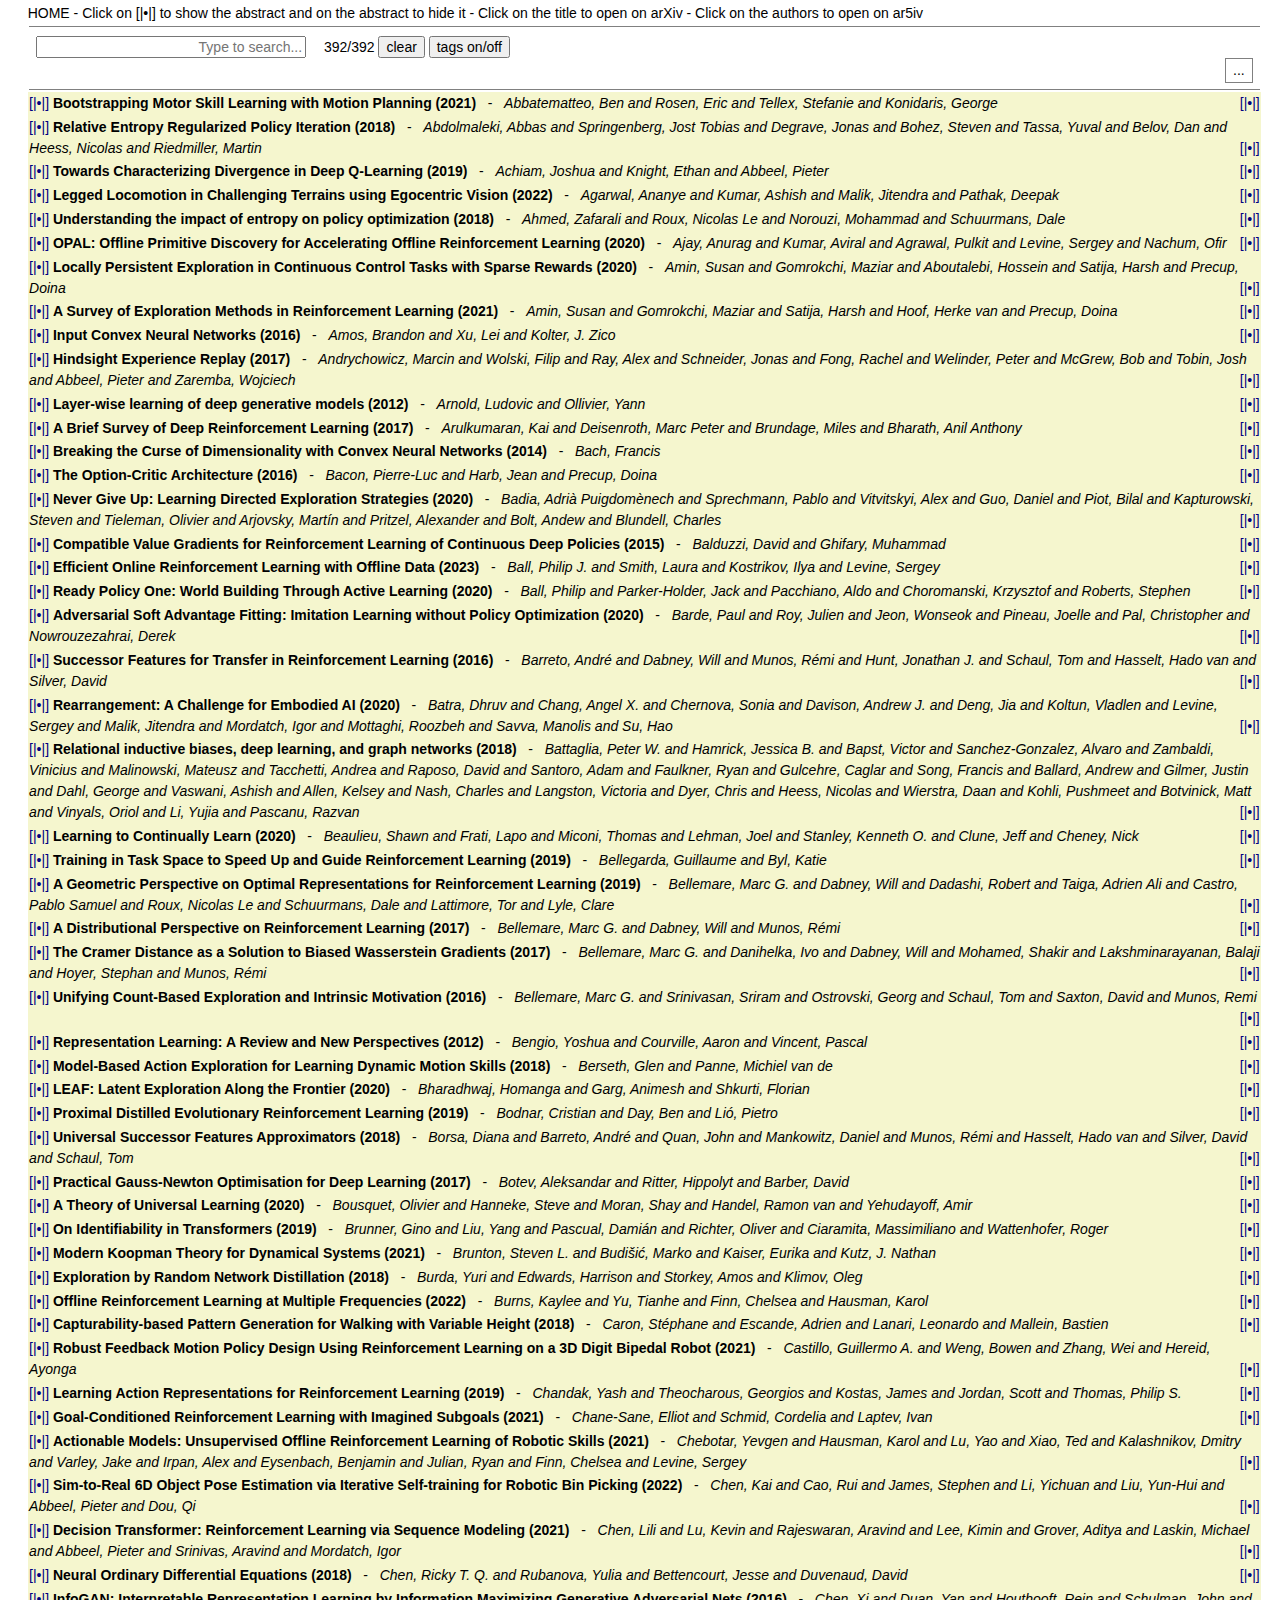
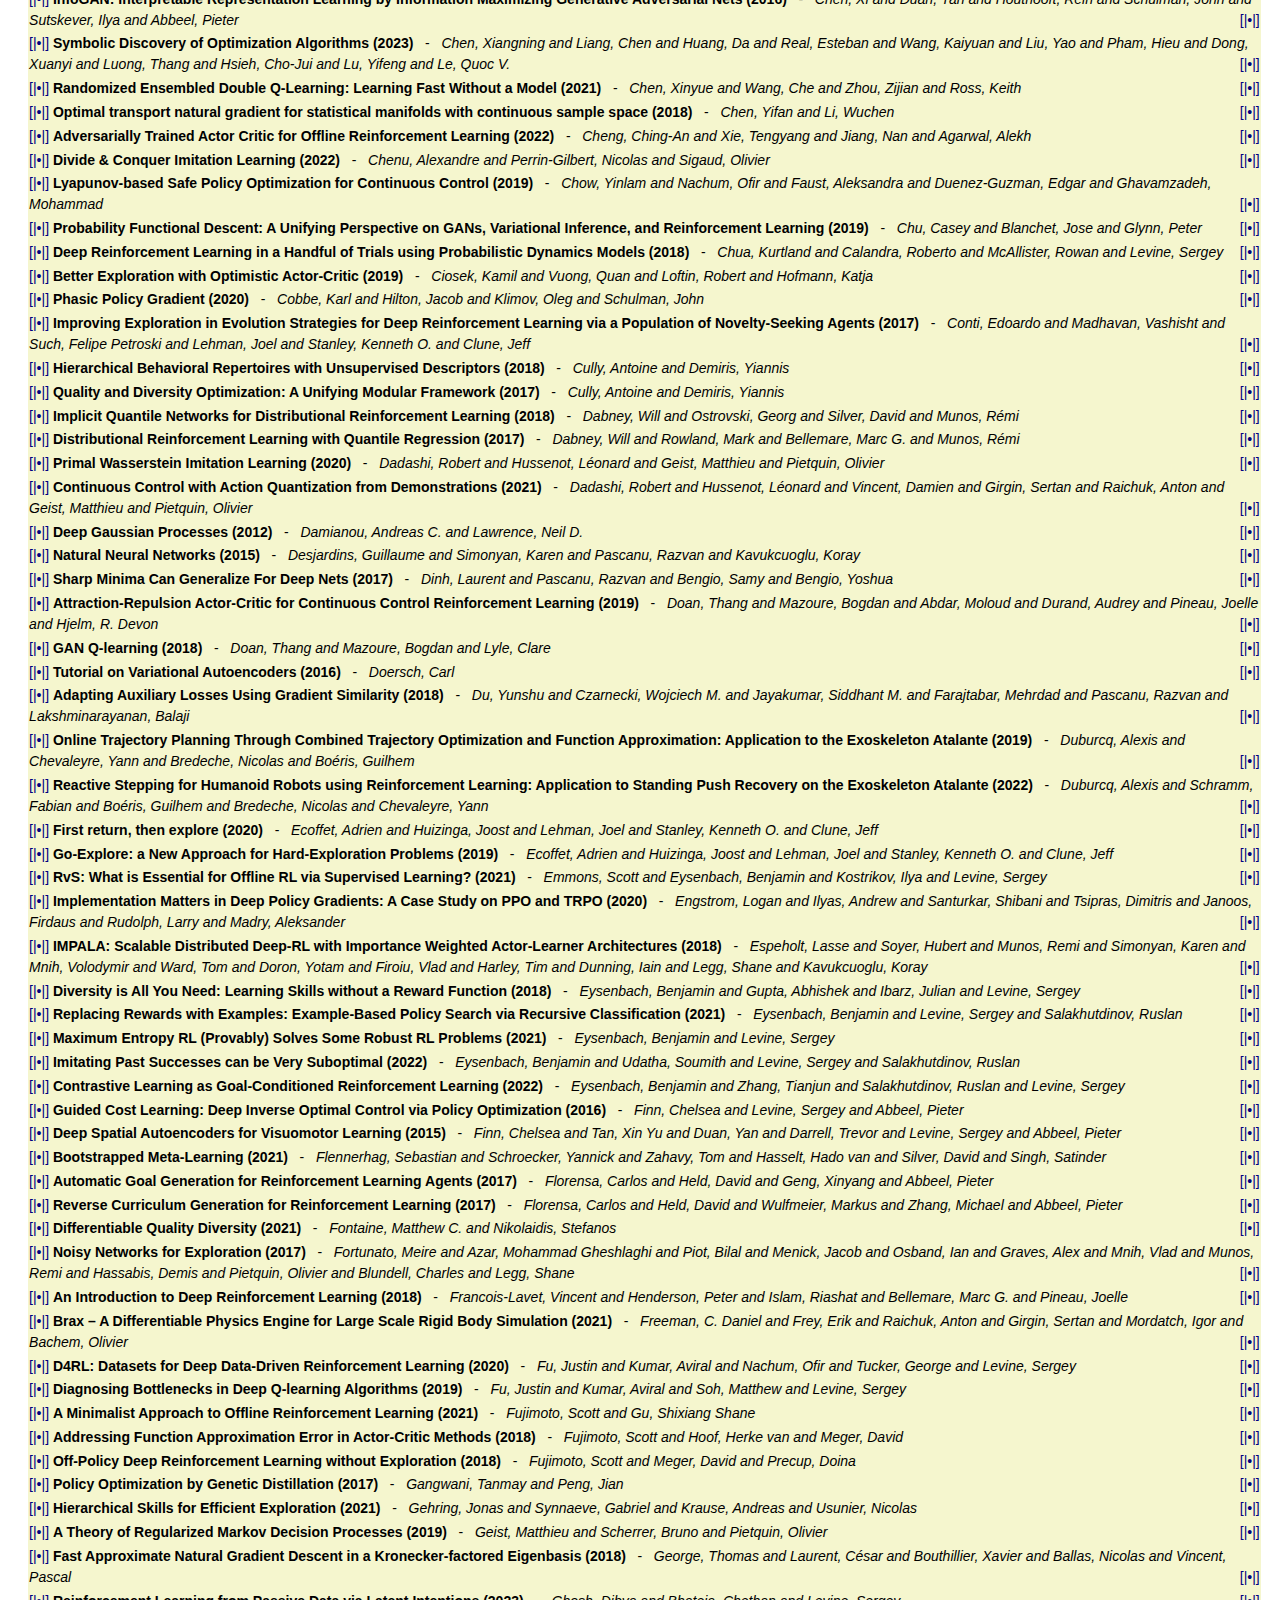
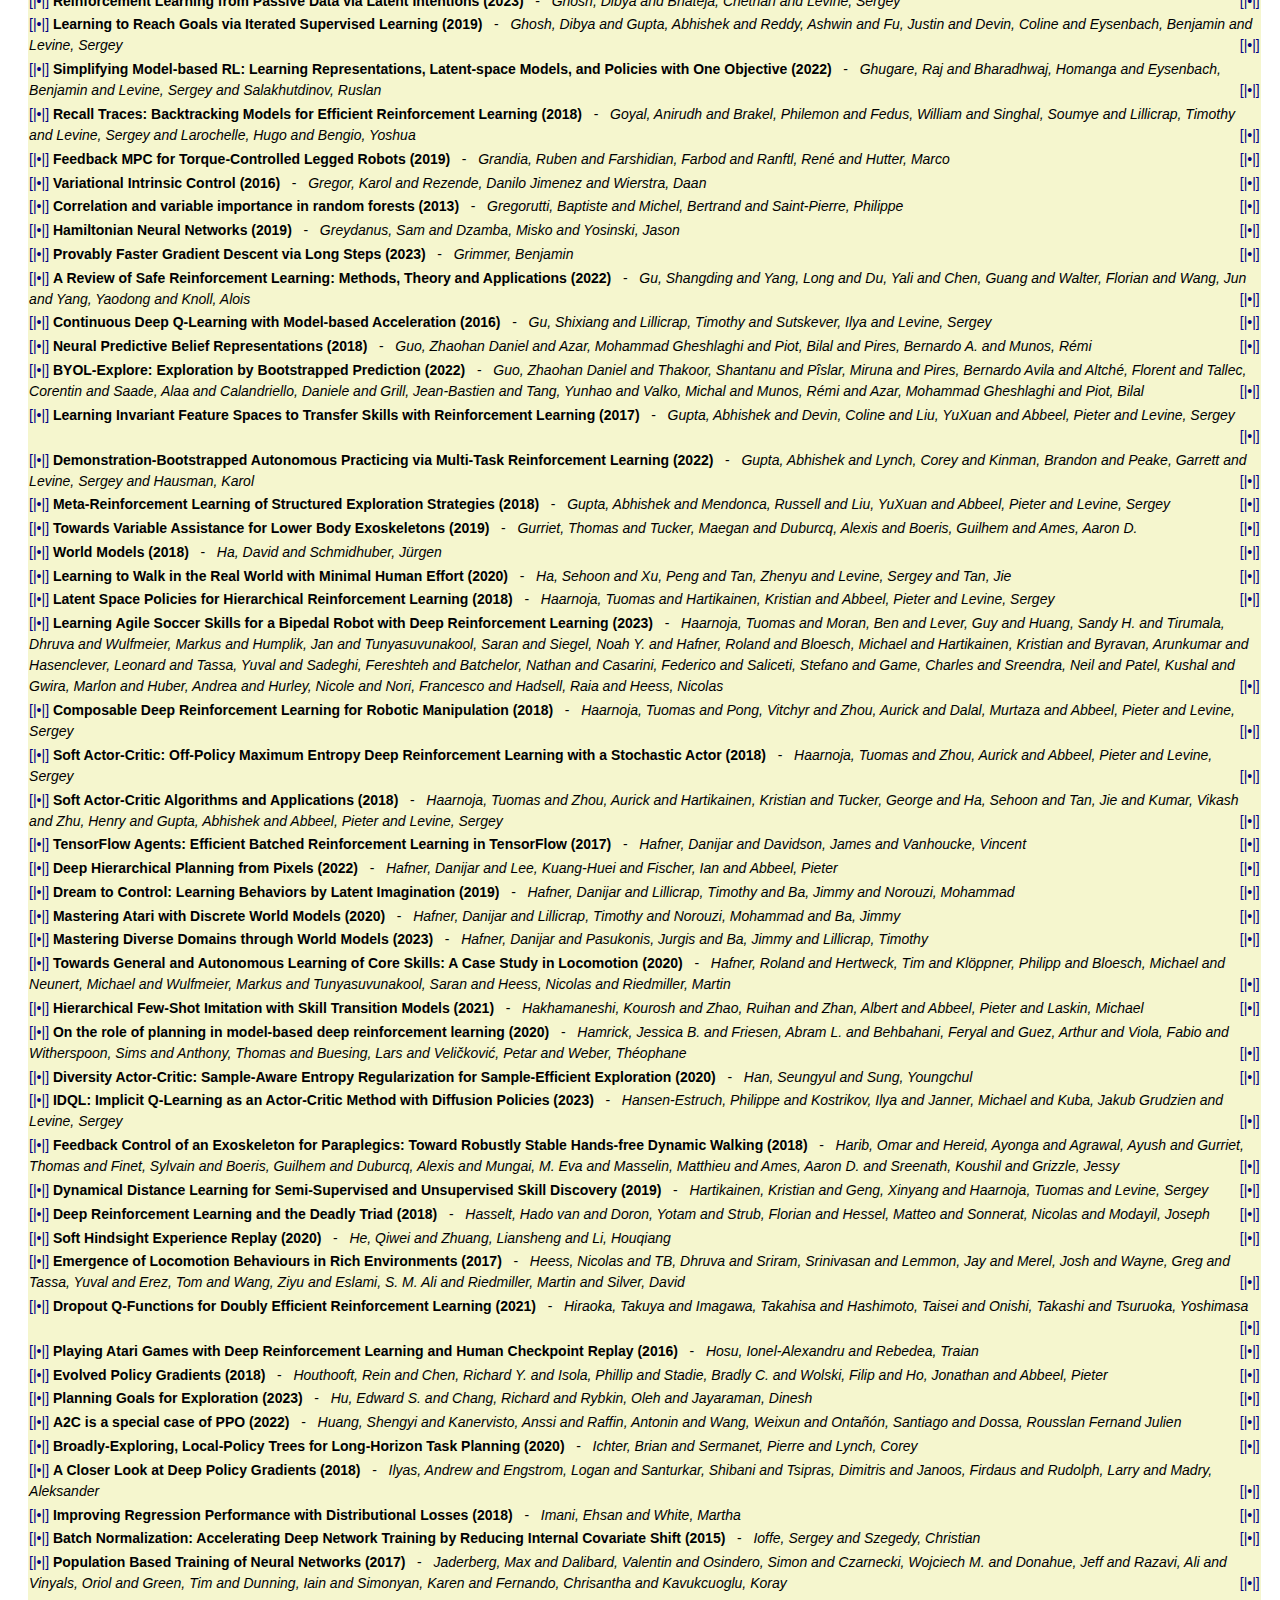
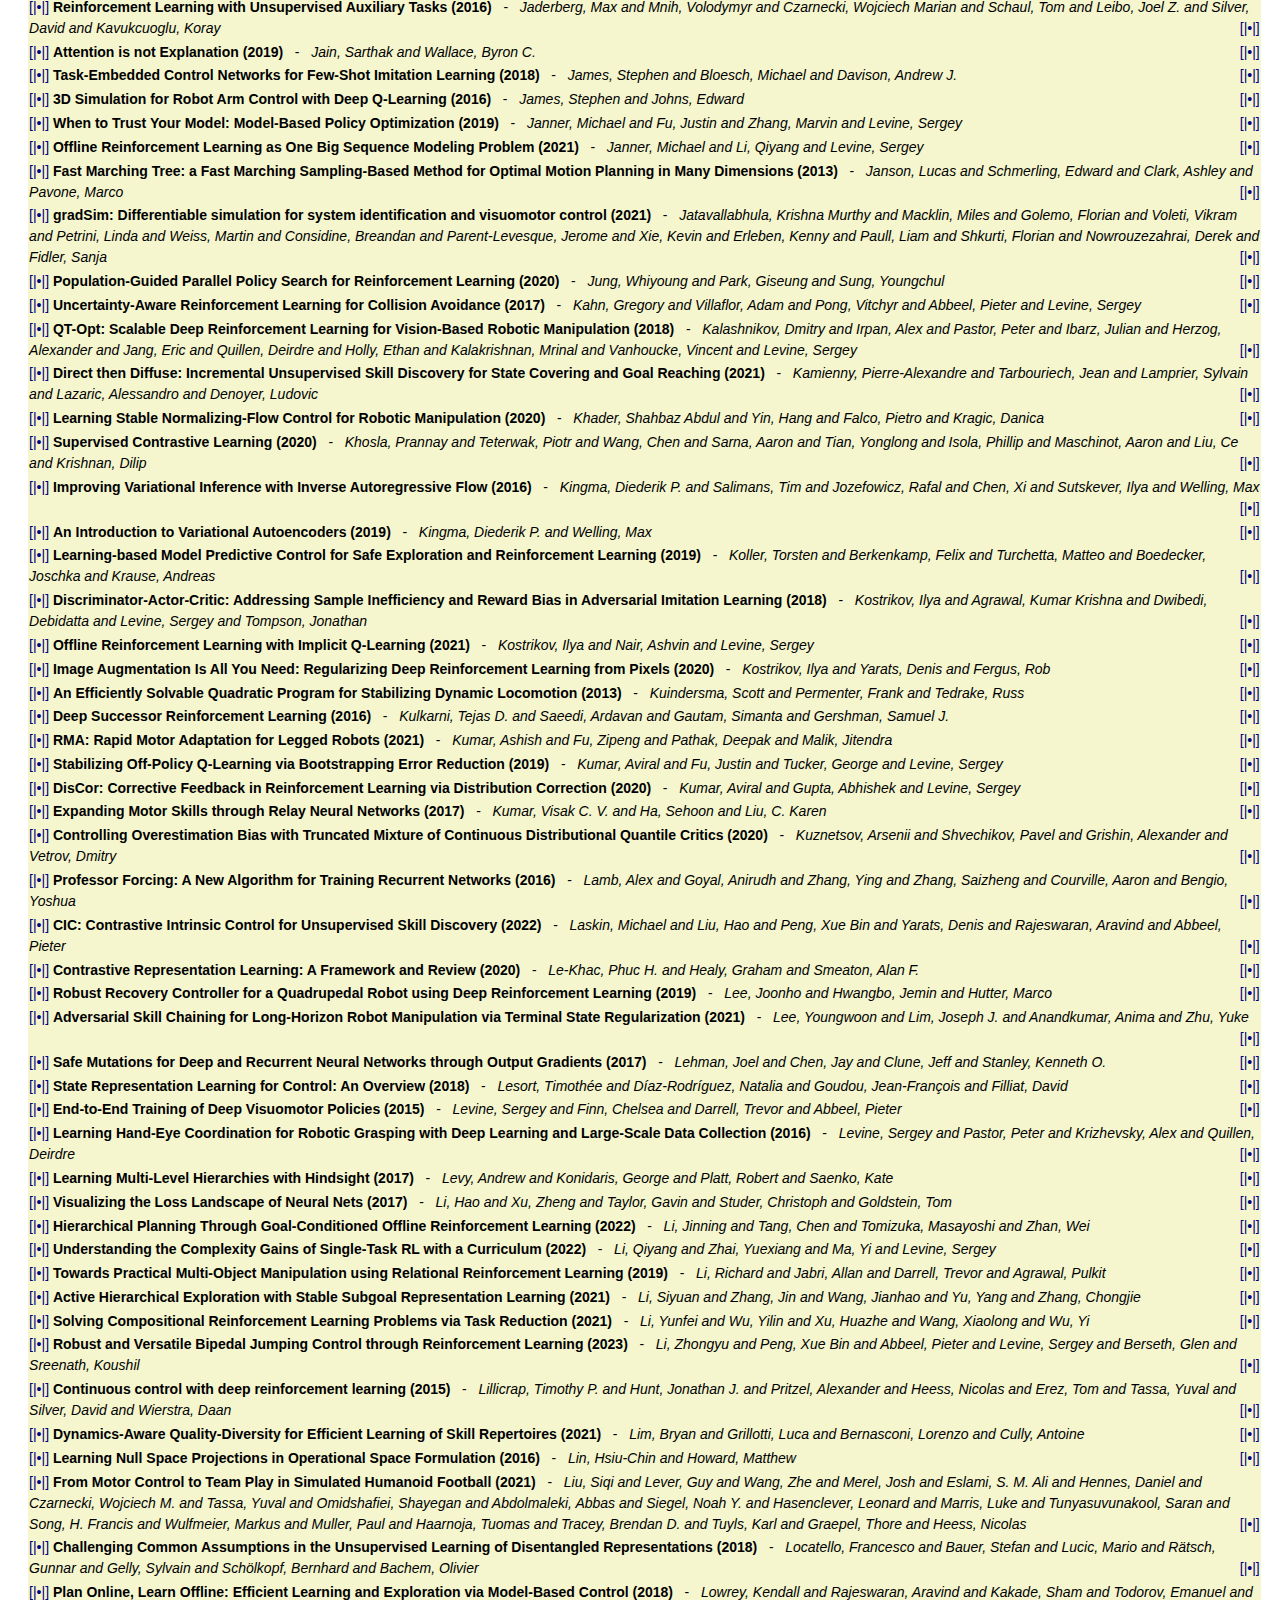
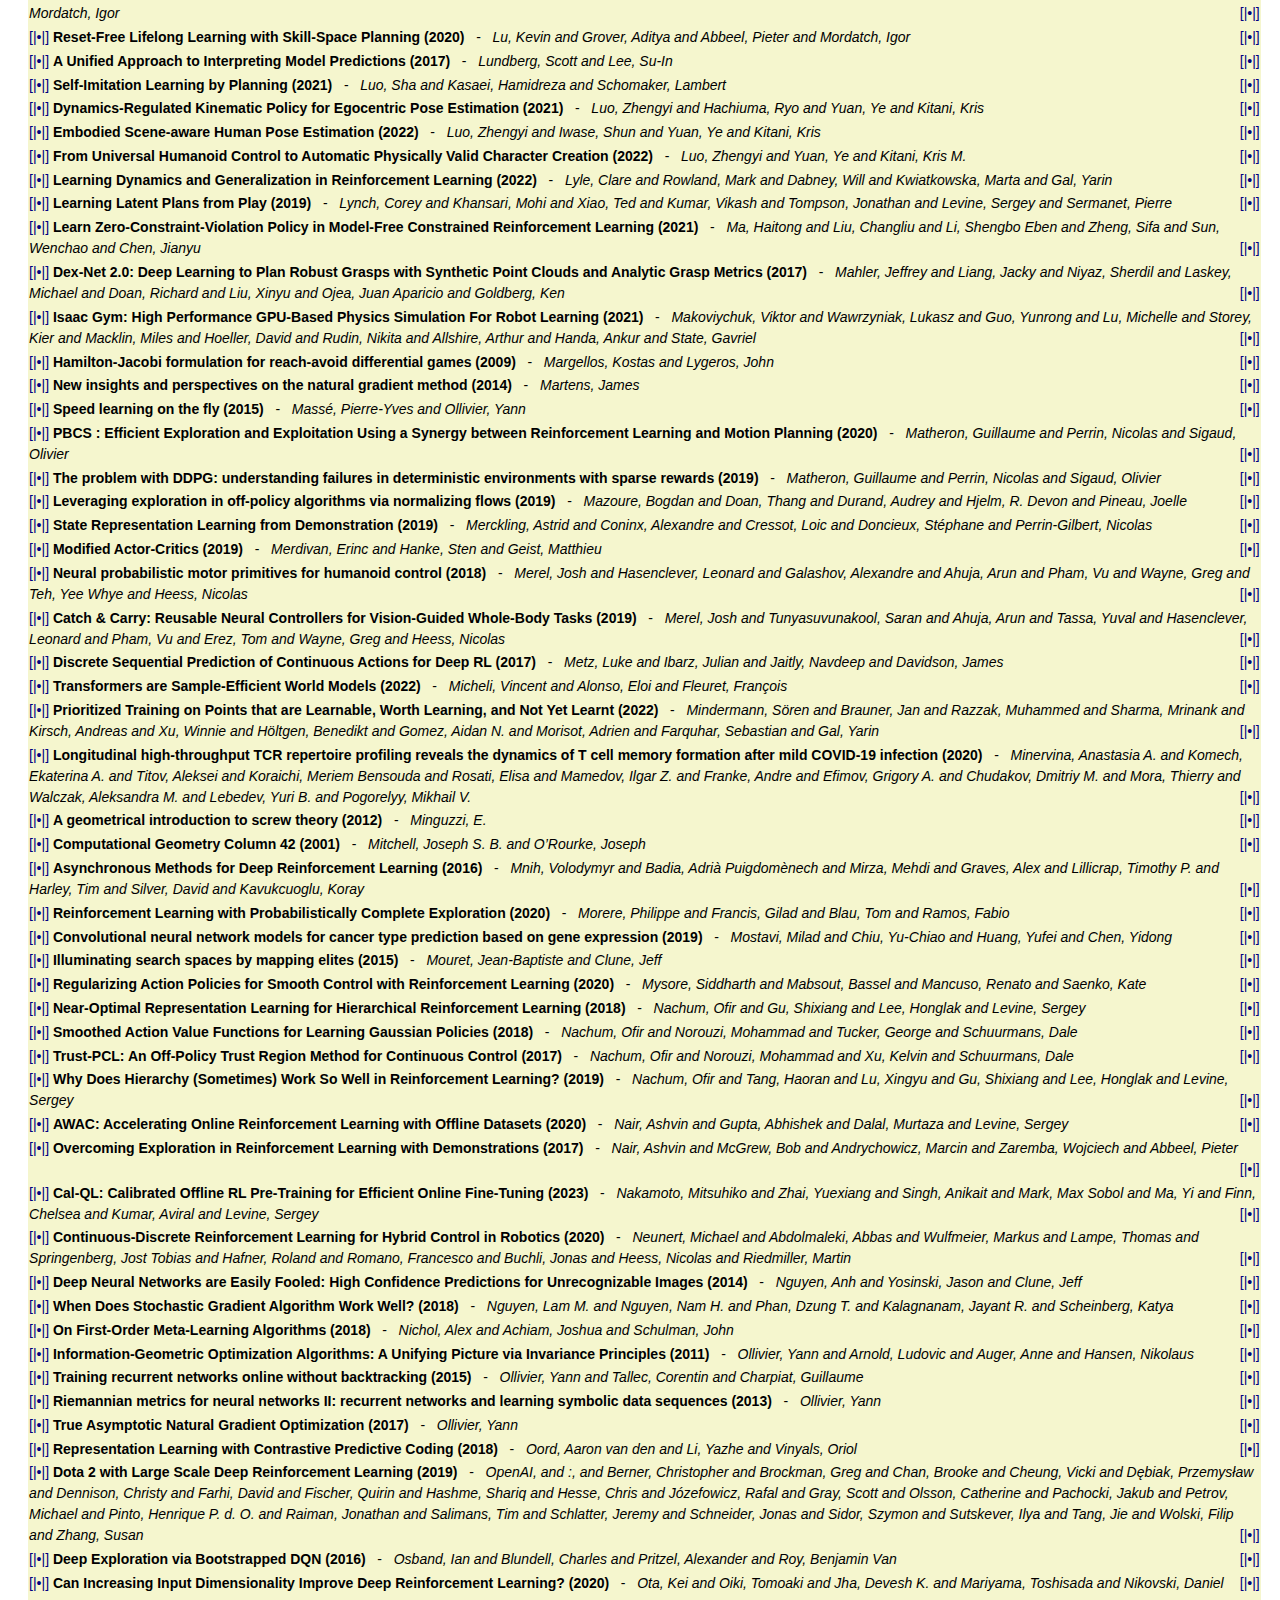
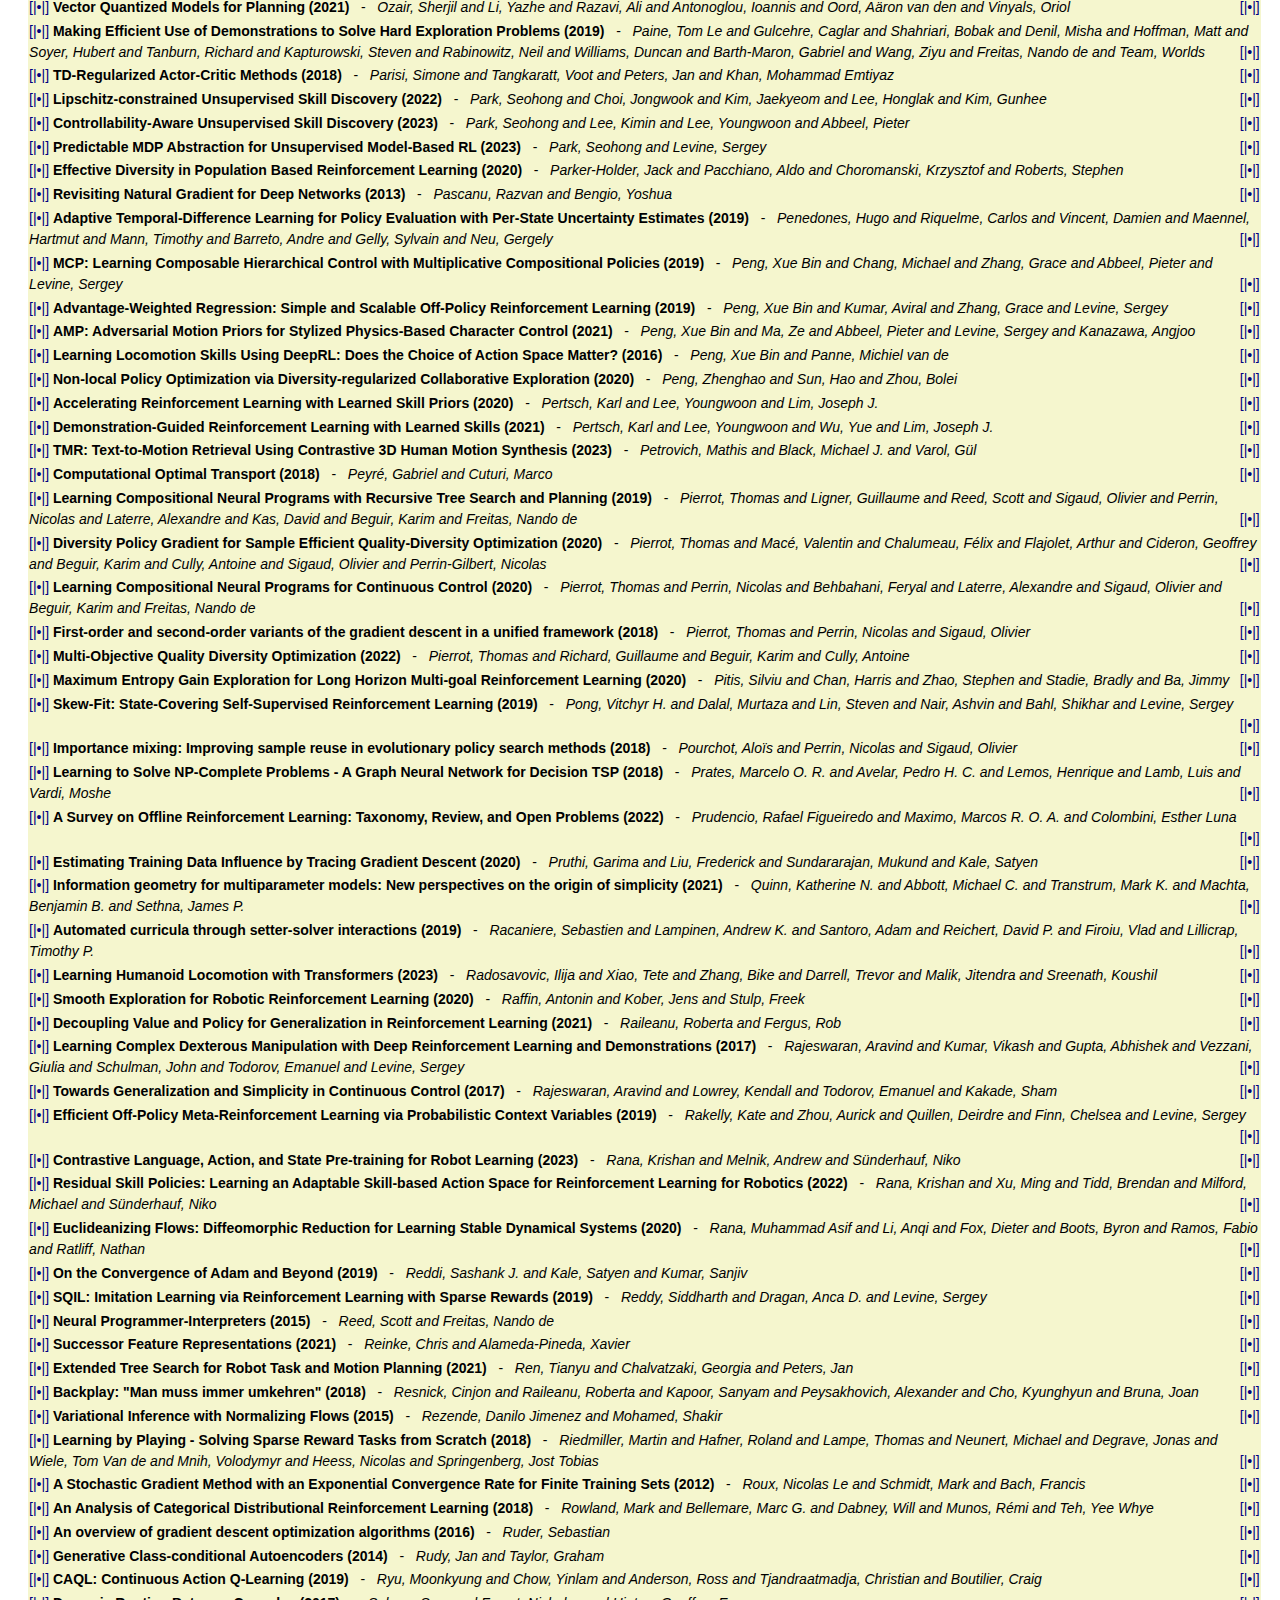
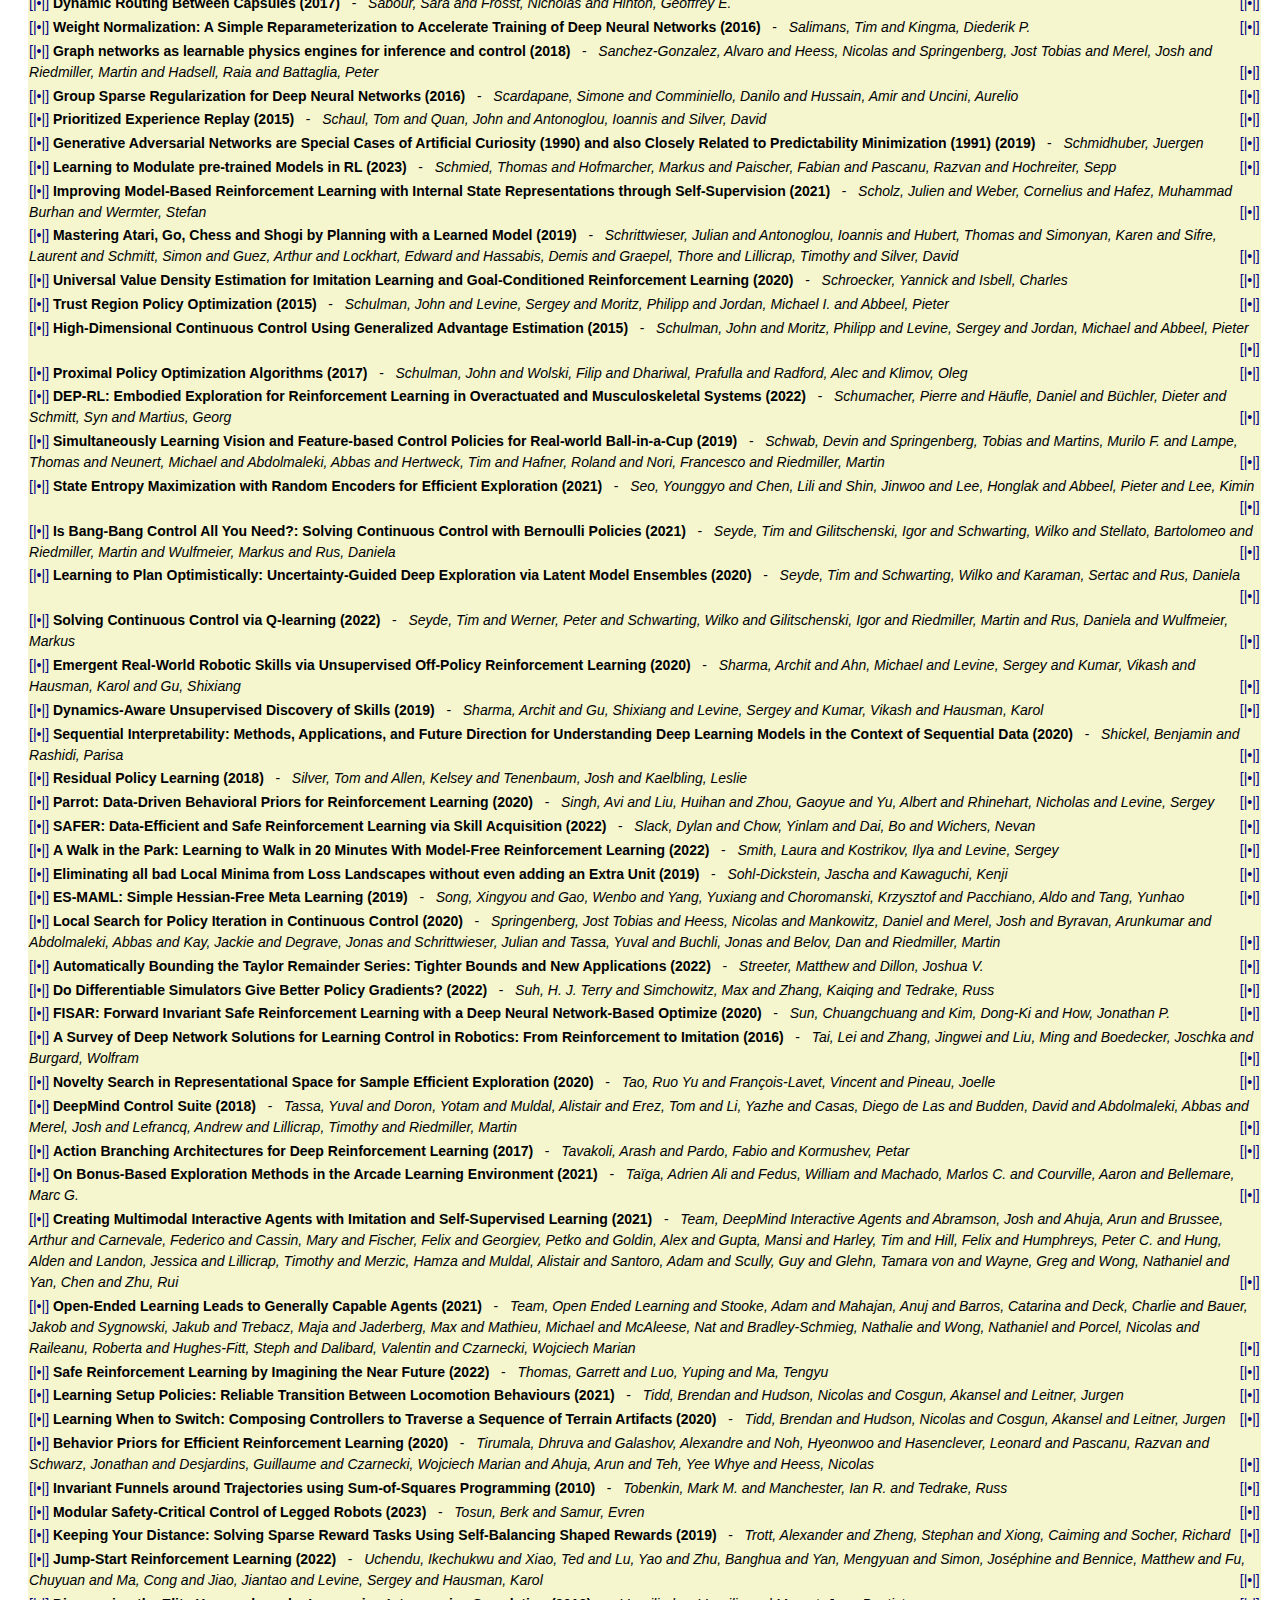
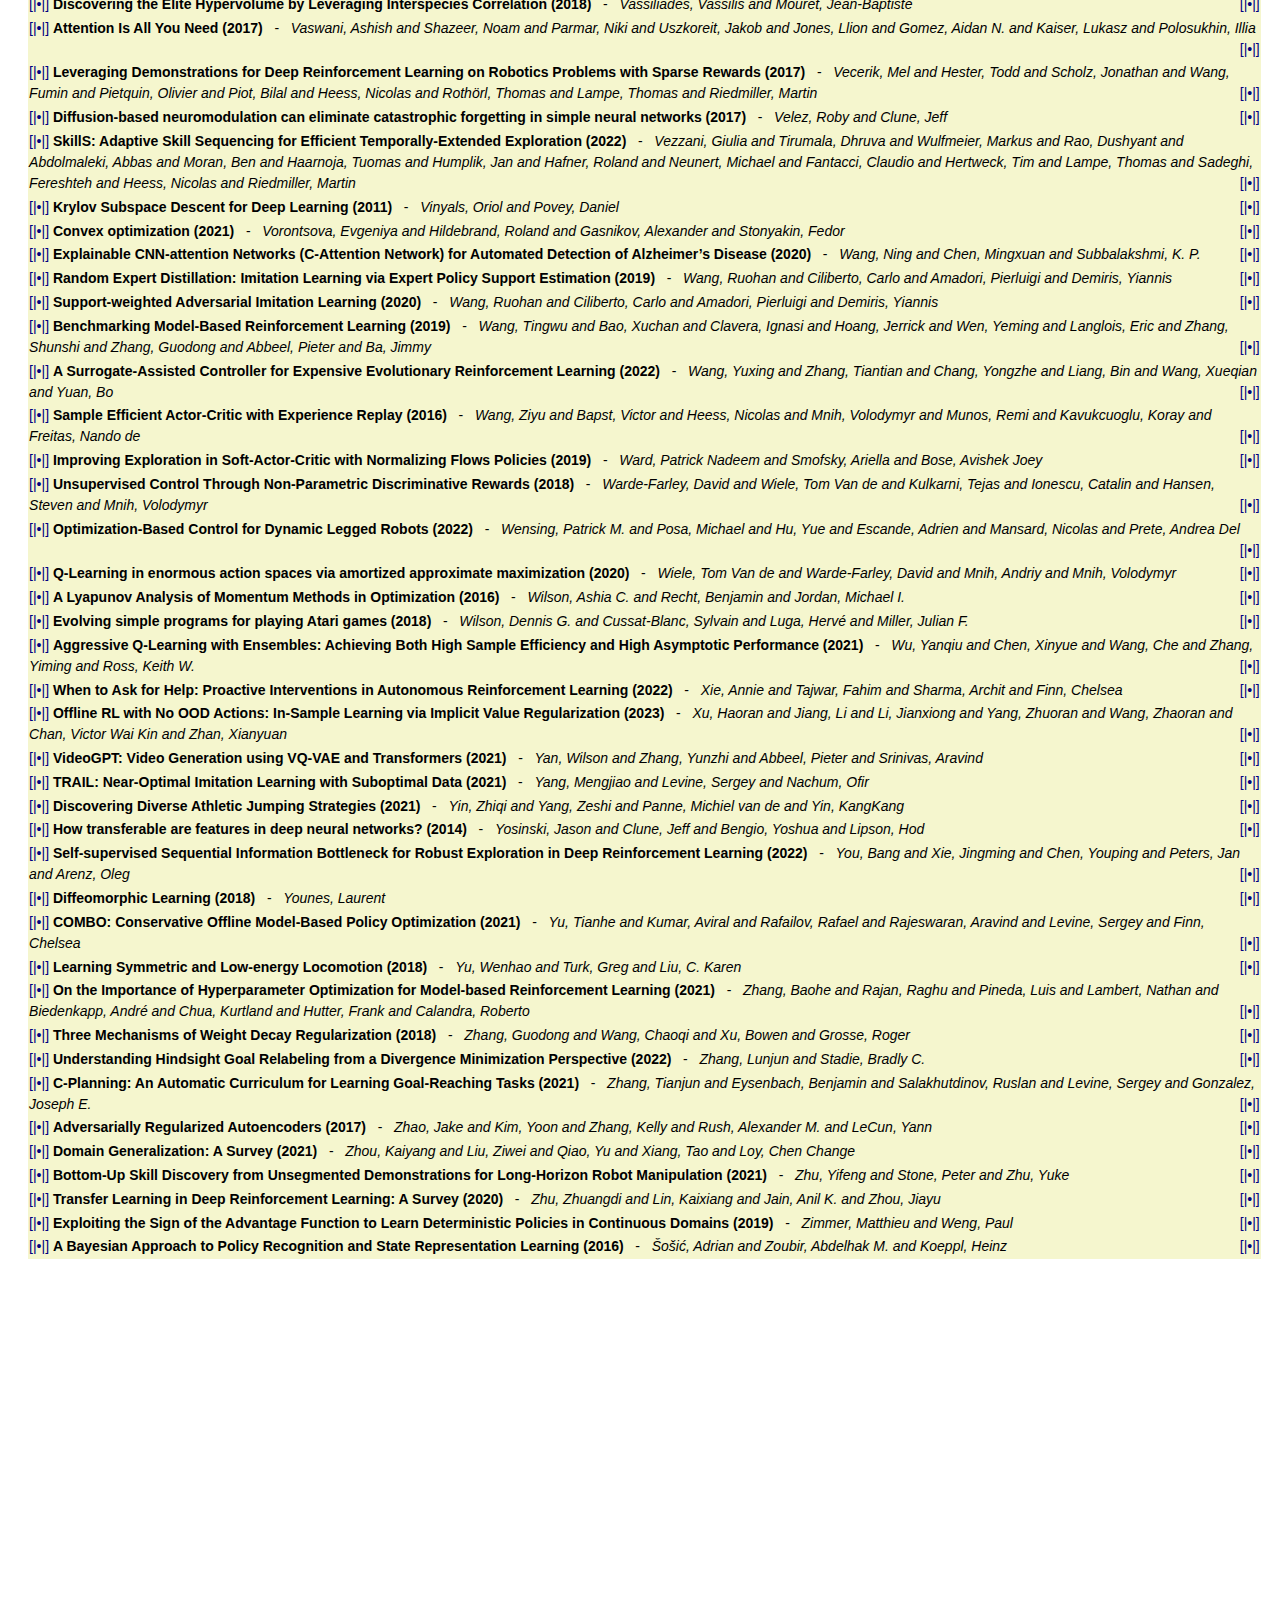
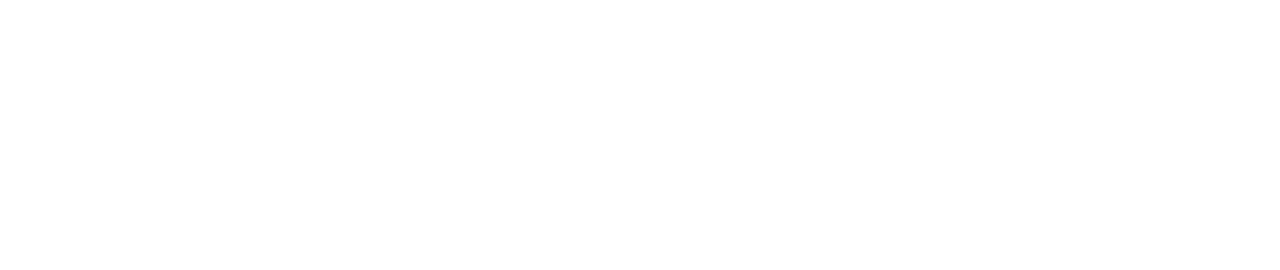
==== commit ad9849b2: "radio updates" ====
--- a/arxiv_list.html
+++ b/arxiv_list.html
@@ -2677,17 +2677,17 @@
 </I></u><br> Even though neural networks enjoy widespread use, they still struggle to learn the basic laws of physics. How might we endow them with better inductive biases? In this paper, we draw inspiration from Hamiltonian mechanics to train models that learn and respect exact conservation laws in an unsupervised manner. We evaluate our models on problems where conservation of energy is important, including the two-body problem and pixel observations of a pendulum. Our model trains faster and generalizes better than a regular neural network. An interesting side effect is that our model is perfectly reversible in time. <br><br></div></a>
 </td></tr>
 <tr id=" 111 " class="entry"><td>
-<a onclick="toggleVisibility('abstract111');">[|&bull;|]</a><a href="http://arxiv.org/abs/2307.06324v3">
+<a onclick="toggleVisibility('abstract111');">[|&bull;|]</a><a href="http://arxiv.org/abs/2307.06324v4">
 <b/> Provably Faster Gradient Descent via Long Steps (2023)</b>
 </a>
 &nbsp; - &nbsp;
-<I><a href="http://ar5iv.org/abs/2307.06324v3">
+<I><a href="http://ar5iv.org/abs/2307.06324v4">
 Grimmer, Benjamin &nbsp;
 </a></I><span style="float:right"><a onclick="toggleVisibility('abstract111');">[|&bull;|]</a></span>
 <a onclick="toggleVisibility('abstract111');"><div id="abstract111" style="font-size: 1rem; color:black; display: none">
-<u><I> 2307.06324v3 &nbsp; - &nbsp;
+<u><I> 2307.06324v4 &nbsp; - &nbsp;
 {gradient}
-</I></u><br> This work establishes provably faster convergence rates for gradient descent via a computer-assisted analysis technique. Our theory allows nonconstant stepsize policies with frequent long steps potentially violating descent by analyzing the overall effect of many iterations at once rather than the typical one-iteration inductions used in most first-order method analyses. We show that long steps, which may increase the objective value in the short term, lead to provably faster convergence in the long term. A conjecture towards proving a faster $O(1/T\log T)$ rate for gradient descent is also motivated along with simple numerical validation. <br><br></div></a>
+</I></u><br> This work establishes provably faster convergence rates for gradient descent in smooth convex optimization via a computer-assisted analysis technique. Our theory allows nonconstant stepsize policies with frequent long steps potentially violating descent by analyzing the overall effect of many iterations at once rather than the typical one-iteration inductions used in most first-order method analyses. We show that long steps, which may increase the objective value in the short term, lead to provably faster convergence in the long term. A conjecture towards proving a faster $O(1/T\log T)$ rate for gradient descent is also motivated along with simple numerical validation. <br><br></div></a>
 </td></tr>
 <tr id=" 112 " class="entry"><td>
 <a onclick="toggleVisibility('abstract112');">[|&bull;|]</a><a href="http://arxiv.org/abs/2205.10330v4">
@@ -2868,14 +2868,33 @@
 </I></u><br> We address the problem of learning hierarchical deep neural network policies for reinforcement learning. In contrast to methods that explicitly restrict or cripple lower layers of a hierarchy to force them to use higher-level modulating signals, each layer in our framework is trained to directly solve the task, but acquires a range of diverse strategies via a maximum entropy reinforcement learning objective. Each layer is also augmented with latent random variables, which are sampled from a prior distribution during the training of that layer. The maximum entropy objective causes these latent variables to be incorporated into the layer&#8217;s policy, and the higher level layer can directly control the behavior of the lower layer through this latent space. Furthermore, by constraining the mapping from latent variables to actions to be invertible, higher layers retain full expressivity: neither the higher layers nor the lower layers are constrained in their behavior. Our experimental evaluation demonstrates that we can improve on the performance of single-layer policies on standard benchmark tasks simply by adding additional layers, and that our method can solve more complex sparse-reward tasks by learning higher-level policies on top of high-entropy skills optimized for simple low-level objectives. <br><br></div></a>
 </td></tr>
 <tr id=" 123 " class="entry"><td>
-<a onclick="toggleVisibility('abstract123');">[|&bull;|]</a><a href="http://arxiv.org/abs/1803.06773v1">
+<a onclick="toggleVisibility('abstract123');">[|&bull;|]</a><a href="http://arxiv.org/abs/2304.13653v1">
+<b/> Learning Agile Soccer Skills for a Bipedal Robot with Deep Reinforcement Learning (2023)</b>
+</a>
+&nbsp; - &nbsp;
+<I><a href="http://ar5iv.org/abs/2304.13653v1">
+Haarnoja, Tuomas and Moran, Ben and Lever, Guy and Huang, Sandy H. and Tirumala, Dhruva and Wulfmeier, Markus and Humplik, Jan and Tunyasuvunakool, Saran and Siegel, Noah Y. and Hafner, Roland and Bloesch, Michael and Hartikainen, Kristian and Byravan, Arunkumar and Hasenclever, Leonard and Tassa, Yuval and Sadeghi, Fereshteh and Batchelor, Nathan and Casarini, Federico and Saliceti, Stefano and Game, Charles and Sreendra, Neil and Patel, Kushal and Gwira, Marlon and Huber, Andrea and Hurley, Nicole and Nori, Francesco and Hadsell, Raia and Heess, Nicolas &nbsp;
+</a></I><span style="float:right"><a onclick="toggleVisibility('abstract123');">[|&bull;|]</a></span>
+<a onclick="toggleVisibility('abstract123');"><div id="abstract123" style="font-size: 1rem; color:black; display: none">
+<u><I> 2304.13653v1 &nbsp; - &nbsp;
+{control}
+{deep}
+{humanoid}
+{reinforcement}
+{robot}
+{skill}
+{transfer}
+</I></u><br> We investigate whether Deep Reinforcement Learning (Deep RL) is able to synthesize sophisticated and safe movement skills for a low-cost, miniature humanoid robot that can be composed into complex behavioral strategies in dynamic environments. We used Deep RL to train a humanoid robot with 20 actuated joints to play a simplified one-versus-one (1v1) soccer game. We first trained individual skills in isolation and then composed those skills end-to-end in a self-play setting. The resulting policy exhibits robust and dynamic movement skills such as rapid fall recovery, walking, turning, kicking and more; and transitions between them in a smooth, stable, and efficient manner - well beyond what is intuitively expected from the robot. The agents also developed a basic strategic understanding of the game, and learned, for instance, to anticipate ball movements and to block opponent shots. The full range of behaviors emerged from a small set of simple rewards. Our agents were trained in simulation and transferred to real robots zero-shot. We found that a combination of sufficiently high-frequency control, targeted dynamics randomization, and perturbations during training in simulation enabled good-quality transfer, despite significant unmodeled effects and variations across robot instances. Although the robots are inherently fragile, minor hardware modifications together with basic regularization of the behavior during training led the robots to learn safe and effective movements while still performing in a dynamic and agile way. Indeed, even though the agents were optimized for scoring, in experiments they walked 156% faster, took 63% less time to get up, and kicked 24% faster than a scripted baseline, while efficiently combining the skills to achieve the longer term objectives. Examples of the emergent behaviors and full 1v1 matches are available on the supplementary website. <br><br></div></a>
+</td></tr>
+<tr id=" 124 " class="entry"><td>
+<a onclick="toggleVisibility('abstract124');">[|&bull;|]</a><a href="http://arxiv.org/abs/1803.06773v1">
 <b/> Composable Deep Reinforcement Learning for Robotic Manipulation (2018)</b>
 </a>
 &nbsp; - &nbsp;
 <I><a href="http://ar5iv.org/abs/1803.06773v1">
 Haarnoja, Tuomas and Pong, Vitchyr and Zhou, Aurick and Dalal, Murtaza and Abbeel, Pieter and Levine, Sergey &nbsp;
-</a></I><span style="float:right"><a onclick="toggleVisibility('abstract123');">[|&bull;|]</a></span>
-<a onclick="toggleVisibility('abstract123');"><div id="abstract123" style="font-size: 1rem; color:black; display: none">
+</a></I><span style="float:right"><a onclick="toggleVisibility('abstract124');">[|&bull;|]</a></span>
+<a onclick="toggleVisibility('abstract124');"><div id="abstract124" style="font-size: 1rem; color:black; display: none">
 <u><I> 1803.06773v1 &nbsp; - &nbsp;
 {deep}
 {entropy}
@@ -2886,15 +2905,15 @@
 {skill}
 </I></u><br> Model-free deep reinforcement learning has been shown to exhibit good performance in domains ranging from video games to simulated robotic manipulation and locomotion. However, model-free methods are known to perform poorly when the interaction time with the environment is limited, as is the case for most real-world robotic tasks. In this paper, we study how maximum entropy policies trained using soft Q-learning can be applied to real-world robotic manipulation. The application of this method to real-world manipulation is facilitated by two important features of soft Q-learning. First, soft Q-learning can learn multimodal exploration strategies by learning policies represented by expressive energy-based models. Second, we show that policies learned with soft Q-learning can be composed to create new policies, and that the optimality of the resulting policy can be bounded in terms of the divergence between the composed policies. This compositionality provides an especially valuable tool for real-world manipulation, where constructing new policies by composing existing skills can provide a large gain in efficiency over training from scratch. Our experimental evaluation demonstrates that soft Q-learning is substantially more sample efficient than prior model-free deep reinforcement learning methods, and that compositionality can be performed for both simulated and real-world tasks. <br><br></div></a>
 </td></tr>
-<tr id=" 124 " class="entry"><td>
-<a onclick="toggleVisibility('abstract124');">[|&bull;|]</a><a href="http://arxiv.org/abs/1801.01290v2">
+<tr id=" 125 " class="entry"><td>
+<a onclick="toggleVisibility('abstract125');">[|&bull;|]</a><a href="http://arxiv.org/abs/1801.01290v2">
 <b/> Soft Actor-Critic: Off-Policy Maximum Entropy Deep Reinforcement Learning with a Stochastic Actor (2018)</b>
 </a>
 &nbsp; - &nbsp;
 <I><a href="http://ar5iv.org/abs/1801.01290v2">
 Haarnoja, Tuomas and Zhou, Aurick and Abbeel, Pieter and Levine, Sergey &nbsp;
-</a></I><span style="float:right"><a onclick="toggleVisibility('abstract124');">[|&bull;|]</a></span>
-<a onclick="toggleVisibility('abstract124');"><div id="abstract124" style="font-size: 1rem; color:black; display: none">
+</a></I><span style="float:right"><a onclick="toggleVisibility('abstract125');">[|&bull;|]</a></span>
+<a onclick="toggleVisibility('abstract125');"><div id="abstract125" style="font-size: 1rem; color:black; display: none">
 <u><I> 1801.01290v2 &nbsp; - &nbsp;
 {control}
 {deep}
@@ -2904,15 +2923,15 @@
 {reinforcement}
 </I></u><br> Model-free deep reinforcement learning (RL) algorithms have been demonstrated on a range of challenging decision making and control tasks. However, these methods typically suffer from two major challenges: very high sample complexity and brittle convergence properties, which necessitate meticulous hyperparameter tuning. Both of these challenges severely limit the applicability of such methods to complex, real-world domains. In this paper, we propose soft actor-critic, an off-policy actor-critic deep RL algorithm based on the maximum entropy reinforcement learning framework. In this framework, the actor aims to maximize expected reward while also maximizing entropy. That is, to succeed at the task while acting as randomly as possible. Prior deep RL methods based on this framework have been formulated as Q-learning methods. By combining off-policy updates with a stable stochastic actor-critic formulation, our method achieves state-of-the-art performance on a range of continuous control benchmark tasks, outperforming prior on-policy and off-policy methods. Furthermore, we demonstrate that, in contrast to other off-policy algorithms, our approach is very stable, achieving very similar performance across different random seeds. <br><br></div></a>
 </td></tr>
-<tr id=" 125 " class="entry"><td>
-<a onclick="toggleVisibility('abstract125');">[|&bull;|]</a><a href="http://arxiv.org/abs/1812.05905v2">
+<tr id=" 126 " class="entry"><td>
+<a onclick="toggleVisibility('abstract126');">[|&bull;|]</a><a href="http://arxiv.org/abs/1812.05905v2">
 <b/> Soft Actor-Critic Algorithms and Applications (2018)</b>
 </a>
 &nbsp; - &nbsp;
 <I><a href="http://ar5iv.org/abs/1812.05905v2">
 Haarnoja, Tuomas and Zhou, Aurick and Hartikainen, Kristian and Tucker, George and Ha, Sehoon and Tan, Jie and Kumar, Vikash and Zhu, Henry and Gupta, Abhishek and Abbeel, Pieter and Levine, Sergey &nbsp;
-</a></I><span style="float:right"><a onclick="toggleVisibility('abstract125');">[|&bull;|]</a></span>
-<a onclick="toggleVisibility('abstract125');"><div id="abstract125" style="font-size: 1rem; color:black; display: none">
+</a></I><span style="float:right"><a onclick="toggleVisibility('abstract126');">[|&bull;|]</a></span>
+<a onclick="toggleVisibility('abstract126');"><div id="abstract126" style="font-size: 1rem; color:black; display: none">
 <u><I> 1812.05905v2 &nbsp; - &nbsp;
 {control}
 {deep}
@@ -2923,28 +2942,28 @@
 {robot}
 </I></u><br> Model-free deep reinforcement learning (RL) algorithms have been successfully applied to a range of challenging sequential decision making and control tasks. However, these methods typically suffer from two major challenges: high sample complexity and brittleness to hyperparameters. Both of these challenges limit the applicability of such methods to real-world domains. In this paper, we describe Soft Actor-Critic (SAC), our recently introduced off-policy actor-critic algorithm based on the maximum entropy RL framework. In this framework, the actor aims to simultaneously maximize expected return and entropy. That is, to succeed at the task while acting as randomly as possible. We extend SAC to incorporate a number of modifications that accelerate training and improve stability with respect to the hyperparameters, including a constrained formulation that automatically tunes the temperature hyperparameter. We systematically evaluate SAC on a range of benchmark tasks, as well as real-world challenging tasks such as locomotion for a quadrupedal robot and robotic manipulation with a dexterous hand. With these improvements, SAC achieves state-of-the-art performance, outperforming prior on-policy and off-policy methods in sample-efficiency and asymptotic performance. Furthermore, we demonstrate that, in contrast to other off-policy algorithms, our approach is very stable, achieving similar performance across different random seeds. These results suggest that SAC is a promising candidate for learning in real-world robotics tasks. <br><br></div></a>
 </td></tr>
-<tr id=" 126 " class="entry"><td>
-<a onclick="toggleVisibility('abstract126');">[|&bull;|]</a><a href="http://arxiv.org/abs/1709.02878v2">
+<tr id=" 127 " class="entry"><td>
+<a onclick="toggleVisibility('abstract127');">[|&bull;|]</a><a href="http://arxiv.org/abs/1709.02878v2">
 <b/> TensorFlow Agents: Efficient Batched Reinforcement Learning in TensorFlow (2017)</b>
 </a>
 &nbsp; - &nbsp;
 <I><a href="http://ar5iv.org/abs/1709.02878v2">
 Hafner, Danijar and Davidson, James and Vanhoucke, Vincent &nbsp;
-</a></I><span style="float:right"><a onclick="toggleVisibility('abstract126');">[|&bull;|]</a></span>
-<a onclick="toggleVisibility('abstract126');"><div id="abstract126" style="font-size: 1rem; color:black; display: none">
+</a></I><span style="float:right"><a onclick="toggleVisibility('abstract127');">[|&bull;|]</a></span>
+<a onclick="toggleVisibility('abstract127');"><div id="abstract127" style="font-size: 1rem; color:black; display: none">
 <u><I> 1709.02878v2 &nbsp; - &nbsp;
 {reinforcement}
 </I></u><br> We introduce TensorFlow Agents, an efficient infrastructure paradigm for building parallel reinforcement learning algorithms in TensorFlow. We simulate multiple environments in parallel, and group them to perform the neural network computation on a batch rather than individual observations. This allows the TensorFlow execution engine to parallelize computation, without the need for manual synchronization. Environments are stepped in separate Python processes to progress them in parallel without interference of the global interpreter lock. As part of this project, we introduce BatchPPO, an efficient implementation of the proximal policy optimization algorithm. By open sourcing TensorFlow Agents, we hope to provide a flexible starting point for future projects that accelerates future research in the field. <br><br></div></a>
 </td></tr>
-<tr id=" 127 " class="entry"><td>
-<a onclick="toggleVisibility('abstract127');">[|&bull;|]</a><a href="http://arxiv.org/abs/2206.04114v1">
+<tr id=" 128 " class="entry"><td>
+<a onclick="toggleVisibility('abstract128');">[|&bull;|]</a><a href="http://arxiv.org/abs/2206.04114v1">
 <b/> Deep Hierarchical Planning from Pixels (2022)</b>
 </a>
 &nbsp; - &nbsp;
 <I><a href="http://ar5iv.org/abs/2206.04114v1">
 Hafner, Danijar and Lee, Kuang-Huei and Fischer, Ian and Abbeel, Pieter &nbsp;
-</a></I><span style="float:right"><a onclick="toggleVisibility('abstract127');">[|&bull;|]</a></span>
-<a onclick="toggleVisibility('abstract127');"><div id="abstract127" style="font-size: 1rem; color:black; display: none">
+</a></I><span style="float:right"><a onclick="toggleVisibility('abstract128');">[|&bull;|]</a></span>
+<a onclick="toggleVisibility('abstract128');"><div id="abstract128" style="font-size: 1rem; color:black; display: none">
 <u><I> 2206.04114v1 &nbsp; - &nbsp;
 {control}
 {exploration}
@@ -2955,15 +2974,15 @@
 {sparse}
 </I></u><br> Intelligent agents need to select long sequences of actions to solve complex tasks. While humans easily break down tasks into subgoals and reach them through millions of muscle commands, current artificial intelligence is limited to tasks with horizons of a few hundred decisions, despite large compute budgets. Research on hierarchical reinforcement learning aims to overcome this limitation but has proven to be challenging, current methods rely on manually specified goal spaces or subtasks, and no general solution exists. We introduce Director, a practical method for learning hierarchical behaviors directly from pixels by planning inside the latent space of a learned world model. The high-level policy maximizes task and exploration rewards by selecting latent goals and the low-level policy learns to achieve the goals. Despite operating in latent space, the decisions are interpretable because the world model can decode goals into images for visualization. Director outperforms exploration methods on tasks with sparse rewards, including 3D maze traversal with a quadruped robot from an egocentric camera and proprioception, without access to the global position or top-down view that was used by prior work. Director also learns successful behaviors across a wide range of environments, including visual control, Atari games, and DMLab levels. <br><br></div></a>
 </td></tr>
-<tr id=" 128 " class="entry"><td>
-<a onclick="toggleVisibility('abstract128');">[|&bull;|]</a><a href="http://arxiv.org/abs/1912.01603v3">
+<tr id=" 129 " class="entry"><td>
+<a onclick="toggleVisibility('abstract129');">[|&bull;|]</a><a href="http://arxiv.org/abs/1912.01603v3">
 <b/> Dream to Control: Learning Behaviors by Latent Imagination (2019)</b>
 </a>
 &nbsp; - &nbsp;
 <I><a href="http://ar5iv.org/abs/1912.01603v3">
 Hafner, Danijar and Lillicrap, Timothy and Ba, Jimmy and Norouzi, Mohammad &nbsp;
-</a></I><span style="float:right"><a onclick="toggleVisibility('abstract128');">[|&bull;|]</a></span>
-<a onclick="toggleVisibility('abstract128');"><div id="abstract128" style="font-size: 1rem; color:black; display: none">
+</a></I><span style="float:right"><a onclick="toggleVisibility('abstract129');">[|&bull;|]</a></span>
+<a onclick="toggleVisibility('abstract129');"><div id="abstract129" style="font-size: 1rem; color:black; display: none">
 <u><I> 1912.01603v3 &nbsp; - &nbsp;
 {control}
 {deep}
@@ -2971,43 +2990,43 @@
 {reinforcement}
 </I></u><br> Learned world models summarize an agent&#8217;s experience to facilitate learning complex behaviors. While learning world models from high-dimensional sensory inputs is becoming feasible through deep learning, there are many potential ways for deriving behaviors from them. We present Dreamer, a reinforcement learning agent that solves long-horizon tasks from images purely by latent imagination. We efficiently learn behaviors by propagating analytic gradients of learned state values back through trajectories imagined in the compact state space of a learned world model. On 20 challenging visual control tasks, Dreamer exceeds existing approaches in data-efficiency, computation time, and final performance. <br><br></div></a>
 </td></tr>
-<tr id=" 129 " class="entry"><td>
-<a onclick="toggleVisibility('abstract129');">[|&bull;|]</a><a href="http://arxiv.org/abs/2010.02193v4">
+<tr id=" 130 " class="entry"><td>
+<a onclick="toggleVisibility('abstract130');">[|&bull;|]</a><a href="http://arxiv.org/abs/2010.02193v4">
 <b/> Mastering Atari with Discrete World Models (2020)</b>
 </a>
 &nbsp; - &nbsp;
 <I><a href="http://ar5iv.org/abs/2010.02193v4">
 Hafner, Danijar and Lillicrap, Timothy and Norouzi, Mohammad and Ba, Jimmy &nbsp;
-</a></I><span style="float:right"><a onclick="toggleVisibility('abstract129');">[|&bull;|]</a></span>
-<a onclick="toggleVisibility('abstract129');"><div id="abstract129" style="font-size: 1rem; color:black; display: none">
+</a></I><span style="float:right"><a onclick="toggleVisibility('abstract130');">[|&bull;|]</a></span>
+<a onclick="toggleVisibility('abstract130');"><div id="abstract130" style="font-size: 1rem; color:black; display: none">
 <u><I> 2010.02193v4 &nbsp; - &nbsp;
 {humanoid}
 {reinforcement}
 {robot}
 </I></u><br> Intelligent agents need to generalize from past experience to achieve goals in complex environments. World models facilitate such generalization and allow learning behaviors from imagined outcomes to increase sample-efficiency. While learning world models from image inputs has recently become feasible for some tasks, modeling Atari games accurately enough to derive successful behaviors has remained an open challenge for many years. We introduce DreamerV2, a reinforcement learning agent that learns behaviors purely from predictions in the compact latent space of a powerful world model. The world model uses discrete representations and is trained separately from the policy. DreamerV2 constitutes the first agent that achieves human-level performance on the Atari benchmark of 55 tasks by learning behaviors inside a separately trained world model. With the same computational budget and wall-clock time, Dreamer V2 reaches 200M frames and surpasses the final performance of the top single-GPU agents IQN and Rainbow. DreamerV2 is also applicable to tasks with continuous actions, where it learns an accurate world model of a complex humanoid robot and solves stand-up and walking from only pixel inputs. <br><br></div></a>
 </td></tr>
-<tr id=" 130 " class="entry"><td>
-<a onclick="toggleVisibility('abstract130');">[|&bull;|]</a><a href="http://arxiv.org/abs/2301.04104v1">
+<tr id=" 131 " class="entry"><td>
+<a onclick="toggleVisibility('abstract131');">[|&bull;|]</a><a href="http://arxiv.org/abs/2301.04104v1">
 <b/> Mastering Diverse Domains through World Models (2023)</b>
 </a>
 &nbsp; - &nbsp;
 <I><a href="http://ar5iv.org/abs/2301.04104v1">
 Hafner, Danijar and Pasukonis, Jurgis and Ba, Jimmy and Lillicrap, Timothy &nbsp;
-</a></I><span style="float:right"><a onclick="toggleVisibility('abstract130');">[|&bull;|]</a></span>
-<a onclick="toggleVisibility('abstract130');"><div id="abstract130" style="font-size: 1rem; color:black; display: none">
+</a></I><span style="float:right"><a onclick="toggleVisibility('abstract131');">[|&bull;|]</a></span>
+<a onclick="toggleVisibility('abstract131');"><div id="abstract131" style="font-size: 1rem; color:black; display: none">
 <u><I> 2301.04104v1 &nbsp; - &nbsp;
 {reinforcement}
 </I></u><br> General intelligence requires solving tasks across many domains. Current reinforcement learning algorithms carry this potential but are held back by the resources and knowledge required to tune them for new tasks. We present DreamerV3, a general and scalable algorithm based on world models that outperforms previous approaches across a wide range of domains with fixed hyperparameters. These domains include continuous and discrete actions, visual and low-dimensional inputs, 2D and 3D worlds, different data budgets, reward frequencies, and reward scales. We observe favorable scaling properties of DreamerV3, with larger models directly translating to higher data-efficiency and final performance. Applied out of the box, DreamerV3 is the first algorithm to collect diamonds in Minecraft from scratch without human data or curricula, a long-standing challenge in artificial intelligence. Our general algorithm makes reinforcement learning broadly applicable and allows scaling to hard decision-making problems. <br><br></div></a>
 </td></tr>
-<tr id=" 131 " class="entry"><td>
-<a onclick="toggleVisibility('abstract131');">[|&bull;|]</a><a href="http://arxiv.org/abs/2008.12228v1">
+<tr id=" 132 " class="entry"><td>
+<a onclick="toggleVisibility('abstract132');">[|&bull;|]</a><a href="http://arxiv.org/abs/2008.12228v1">
 <b/> Towards General and Autonomous Learning of Core Skills: A Case Study in Locomotion (2020)</b>
 </a>
 &nbsp; - &nbsp;
 <I><a href="http://ar5iv.org/abs/2008.12228v1">
 Hafner, Roland and Hertweck, Tim and Kl&#246;ppner, Philipp and Bloesch, Michael and Neunert, Michael and Wulfmeier, Markus and Tunyasuvunakool, Saran and Heess, Nicolas and Riedmiller, Martin &nbsp;
-</a></I><span style="float:right"><a onclick="toggleVisibility('abstract131');">[|&bull;|]</a></span>
-<a onclick="toggleVisibility('abstract131');"><div id="abstract131" style="font-size: 1rem; color:black; display: none">
+</a></I><span style="float:right"><a onclick="toggleVisibility('abstract132');">[|&bull;|]</a></span>
+<a onclick="toggleVisibility('abstract132');"><div id="abstract132" style="font-size: 1rem; color:black; display: none">
 <u><I> 2008.12228v1 &nbsp; - &nbsp;
 {control}
 {multi-task}
@@ -3017,15 +3036,15 @@
 {skill}
 </I></u><br> Modern Reinforcement Learning (RL) algorithms promise to solve difficult motor control problems directly from raw sensory inputs. Their attraction is due in part to the fact that they can represent a general class of methods that allow to learn a solution with a reasonably set reward and minimal prior knowledge, even in situations where it is difficult or expensive for a human expert. For RL to truly make good on this promise, however, we need algorithms and learning setups that can work across a broad range of problems with minimal problem specific adjustments or engineering. In this paper, we study this idea of generality in the locomotion domain. We develop a learning framework that can learn sophisticated locomotion behavior for a wide spectrum of legged robots, such as bipeds, tripeds, quadrupeds and hexapods, including wheeled variants. Our learning framework relies on a data-efficient, off-policy multi-task RL algorithm and a small set of reward functions that are semantically identical across robots. To underline the general applicability of the method, we keep the hyper-parameter settings and reward definitions constant across experiments and rely exclusively on on-board sensing. For nine different types of robots, including a real-world quadruped robot, we demonstrate that the same algorithm can rapidly learn diverse and reusable locomotion skills without any platform specific adjustments or additional instrumentation of the learning setup. <br><br></div></a>
 </td></tr>
-<tr id=" 132 " class="entry"><td>
-<a onclick="toggleVisibility('abstract132');">[|&bull;|]</a><a href="http://arxiv.org/abs/2107.08981v2">
+<tr id=" 133 " class="entry"><td>
+<a onclick="toggleVisibility('abstract133');">[|&bull;|]</a><a href="http://arxiv.org/abs/2107.08981v2">
 <b/> Hierarchical Few-Shot Imitation with Skill Transition Models (2021)</b>
 </a>
 &nbsp; - &nbsp;
 <I><a href="http://ar5iv.org/abs/2107.08981v2">
 Hakhamaneshi, Kourosh and Zhao, Ruihan and Zhan, Albert and Abbeel, Pieter and Laskin, Michael &nbsp;
-</a></I><span style="float:right"><a onclick="toggleVisibility('abstract132');">[|&bull;|]</a></span>
-<a onclick="toggleVisibility('abstract132');"><div id="abstract132" style="font-size: 1rem; color:black; display: none">
+</a></I><span style="float:right"><a onclick="toggleVisibility('abstract133');">[|&bull;|]</a></span>
+<a onclick="toggleVisibility('abstract133');"><div id="abstract133" style="font-size: 1rem; color:black; display: none">
 <u><I> 2107.08981v2 &nbsp; - &nbsp;
 {few-shot}
 {imitation}
@@ -3035,15 +3054,15 @@
 {skill}
 </I></u><br> A desirable property of autonomous agents is the ability to both solve long-horizon problems and generalize to unseen tasks. Recent advances in data-driven skill learning have shown that extracting behavioral priors from offline data can enable agents to solve challenging long-horizon tasks with reinforcement learning. However, generalization to tasks unseen during behavioral prior training remains an outstanding challenge. To this end, we present Few-shot Imitation with Skill Transition Models (FIST), an algorithm that extracts skills from offline data and utilizes them to generalize to unseen tasks given a few downstream demonstrations. FIST learns an inverse skill dynamics model, a distance function, and utilizes a semi-parametric approach for imitation. We show that FIST is capable of generalizing to new tasks and substantially outperforms prior baselines in navigation experiments requiring traversing unseen parts of a large maze and 7-DoF robotic arm experiments requiring manipulating previously unseen objects in a kitchen. <br><br></div></a>
 </td></tr>
-<tr id=" 133 " class="entry"><td>
-<a onclick="toggleVisibility('abstract133');">[|&bull;|]</a><a href="http://arxiv.org/abs/2011.04021v2">
+<tr id=" 134 " class="entry"><td>
+<a onclick="toggleVisibility('abstract134');">[|&bull;|]</a><a href="http://arxiv.org/abs/2011.04021v2">
 <b/> On the role of planning in model-based deep reinforcement learning (2020)</b>
 </a>
 &nbsp; - &nbsp;
 <I><a href="http://ar5iv.org/abs/2011.04021v2">
 Hamrick, Jessica B. and Friesen, Abram L. and Behbahani, Feryal and Guez, Arthur and Viola, Fabio and Witherspoon, Sims and Anthony, Thomas and Buesing, Lars and Veli&#269;kovi&#263;, Petar and Weber, Th&#233;ophane &nbsp;
-</a></I><span style="float:right"><a onclick="toggleVisibility('abstract133');">[|&bull;|]</a></span>
-<a onclick="toggleVisibility('abstract133');"><div id="abstract133" style="font-size: 1rem; color:black; display: none">
+</a></I><span style="float:right"><a onclick="toggleVisibility('abstract134');">[|&bull;|]</a></span>
+<a onclick="toggleVisibility('abstract134');"><div id="abstract134" style="font-size: 1rem; color:black; display: none">
 <u><I> 2011.04021v2 &nbsp; - &nbsp;
 {control}
 {deep}
@@ -3052,15 +3071,15 @@
 {reinforcement}
 </I></u><br> Model-based planning is often thought to be necessary for deep, careful reasoning and generalization in artificial agents. While recent successes of model-based reinforcement learning (MBRL) with deep function approximation have strengthened this hypothesis, the resulting diversity of model-based methods has also made it difficult to track which components drive success and why. In this paper, we seek to disentangle the contributions of recent methods by focusing on three questions: (1) How does planning benefit MBRL agents? (2) Within planning, what choices drive performance? (3) To what extent does planning improve generalization? To answer these questions, we study the performance of MuZero (Schrittwieser et al., 2019), a state-of-the-art MBRL algorithm with strong connections and overlapping components with many other MBRL algorithms. We perform a number of interventions and ablations of MuZero across a wide range of environments, including control tasks, Atari, and 9x9 Go. Our results suggest the following: (1) Planning is most useful in the learning process, both for policy updates and for providing a more useful data distribution. (2) Using shallow trees with simple Monte-Carlo rollouts is as performant as more complex methods, except in the most difficult reasoning tasks. (3) Planning alone is insufficient to drive strong generalization. These results indicate where and how to utilize planning in reinforcement learning settings, and highlight a number of open questions for future MBRL research. <br><br></div></a>
 </td></tr>
-<tr id=" 134 " class="entry"><td>
-<a onclick="toggleVisibility('abstract134');">[|&bull;|]</a><a href="http://arxiv.org/abs/2006.01419v2">
+<tr id=" 135 " class="entry"><td>
+<a onclick="toggleVisibility('abstract135');">[|&bull;|]</a><a href="http://arxiv.org/abs/2006.01419v2">
 <b/> Diversity Actor-Critic: Sample-Aware Entropy Regularization for Sample-Efficient Exploration (2020)</b>
 </a>
 &nbsp; - &nbsp;
 <I><a href="http://ar5iv.org/abs/2006.01419v2">
 Han, Seungyul and Sung, Youngchul &nbsp;
-</a></I><span style="float:right"><a onclick="toggleVisibility('abstract134');">[|&bull;|]</a></span>
-<a onclick="toggleVisibility('abstract134');"><div id="abstract134" style="font-size: 1rem; color:black; display: none">
+</a></I><span style="float:right"><a onclick="toggleVisibility('abstract135');">[|&bull;|]</a></span>
+<a onclick="toggleVisibility('abstract135');"><div id="abstract135" style="font-size: 1rem; color:black; display: none">
 <u><I> 2006.01419v2 &nbsp; - &nbsp;
 {diversity}
 {entropy}
@@ -3069,29 +3088,42 @@
 {replay}
 </I></u><br> In this paper, sample-aware policy entropy regularization is proposed to enhance the conventional policy entropy regularization for better exploration. Exploiting the sample distribution obtainable from the replay buffer, the proposed sample-aware entropy regularization maximizes the entropy of the weighted sum of the policy action distribution and the sample action distribution from the replay buffer for sample-efficient exploration. A practical algorithm named diversity actor-critic (DAC) is developed by applying policy iteration to the objective function with the proposed sample-aware entropy regularization. Numerical results show that DAC significantly outperforms existing recent algorithms for reinforcement learning. <br><br></div></a>
 </td></tr>
-<tr id=" 135 " class="entry"><td>
-<a onclick="toggleVisibility('abstract135');">[|&bull;|]</a><a href="http://arxiv.org/abs/1802.08322v2">
+<tr id=" 136 " class="entry"><td>
+<a onclick="toggleVisibility('abstract136');">[|&bull;|]</a><a href="http://arxiv.org/abs/2304.10573v2">
+<b/> IDQL: Implicit Q-Learning as an Actor-Critic Method with Diffusion Policies (2023)</b>
+</a>
+&nbsp; - &nbsp;
+<I><a href="http://ar5iv.org/abs/2304.10573v2">
+Hansen-Estruch, Philippe and Kostrikov, Ilya and Janner, Michael and Kuba, Jakub Grudzien and Levine, Sergey &nbsp;
+</a></I><span style="float:right"><a onclick="toggleVisibility('abstract136');">[|&bull;|]</a></span>
+<a onclick="toggleVisibility('abstract136');"><div id="abstract136" style="font-size: 1rem; color:black; display: none">
+<u><I> 2304.10573v2 &nbsp; - &nbsp;
+{offline}
+</I></u><br> Effective offline RL methods require properly handling out-of-distribution actions. Implicit Q-learning (IQL) addresses this by training a Q-function using only dataset actions through a modified Bellman backup. However, it is unclear which policy actually attains the values represented by this implicitly trained Q-function. In this paper, we reinterpret IQL as an actor-critic method by generalizing the critic objective and connecting it to a behavior-regularized implicit actor. This generalization shows how the induced actor balances reward maximization and divergence from the behavior policy, with the specific loss choice determining the nature of this tradeoff. Notably, this actor can exhibit complex and multimodal characteristics, suggesting issues with the conditional Gaussian actor fit with advantage weighted regression (AWR) used in prior methods. Instead, we propose using samples from a diffusion parameterized behavior policy and weights computed from the critic to then importance sampled our intended policy. We introduce Implicit Diffusion Q-learning (IDQL), combining our general IQL critic with the policy extraction method. IDQL maintains the ease of implementation of IQL while outperforming prior offline RL methods and demonstrating robustness to hyperparameters. Code is available at https://github.com/philippe-eecs/IDQL. <br><br></div></a>
+</td></tr>
+<tr id=" 137 " class="entry"><td>
+<a onclick="toggleVisibility('abstract137');">[|&bull;|]</a><a href="http://arxiv.org/abs/1802.08322v2">
 <b/> Feedback Control of an Exoskeleton for Paraplegics: Toward Robustly Stable Hands-free Dynamic Walking (2018)</b>
 </a>
 &nbsp; - &nbsp;
 <I><a href="http://ar5iv.org/abs/1802.08322v2">
 Harib, Omar and Hereid, Ayonga and Agrawal, Ayush and Gurriet, Thomas and Finet, Sylvain and Boeris, Guilhem and Duburcq, Alexis and Mungai, M. Eva and Masselin, Matthieu and Ames, Aaron D. and Sreenath, Koushil and Grizzle, Jessy &nbsp;
-</a></I><span style="float:right"><a onclick="toggleVisibility('abstract135');">[|&bull;|]</a></span>
-<a onclick="toggleVisibility('abstract135');"><div id="abstract135" style="font-size: 1rem; color:black; display: none">
+</a></I><span style="float:right"><a onclick="toggleVisibility('abstract137');">[|&bull;|]</a></span>
+<a onclick="toggleVisibility('abstract137');"><div id="abstract137" style="font-size: 1rem; color:black; display: none">
 <u><I> 1802.08322v2 &nbsp; - &nbsp;
 {control}
 {exoskeleton}
 </I></u><br> This manuscript presents control of a high-DOF fully actuated lower-limb exoskeleton for paraplegic individuals. The key novelty is the ability for the user to walk without the use of crutches or other external means of stabilization. We harness the power of modern optimization techniques and supervised machine learning to develop a smooth feedback control policy that provides robust velocity regulation and perturbation rejection. Preliminary evaluation of the stability and robustness of the proposed approach is demonstrated through the Gazebo simulation environment. In addition, preliminary experimental results with (complete) paraplegic individuals are included for the previous version of the controller. <br><br></div></a>
 </td></tr>
-<tr id=" 136 " class="entry"><td>
-<a onclick="toggleVisibility('abstract136');">[|&bull;|]</a><a href="http://arxiv.org/abs/1907.08225v4">
+<tr id=" 138 " class="entry"><td>
+<a onclick="toggleVisibility('abstract138');">[|&bull;|]</a><a href="http://arxiv.org/abs/1907.08225v4">
 <b/> Dynamical Distance Learning for Semi-Supervised and Unsupervised Skill Discovery (2019)</b>
 </a>
 &nbsp; - &nbsp;
 <I><a href="http://ar5iv.org/abs/1907.08225v4">
 Hartikainen, Kristian and Geng, Xinyang and Haarnoja, Tuomas and Levine, Sergey &nbsp;
-</a></I><span style="float:right"><a onclick="toggleVisibility('abstract136');">[|&bull;|]</a></span>
-<a onclick="toggleVisibility('abstract136');"><div id="abstract136" style="font-size: 1rem; color:black; display: none">
+</a></I><span style="float:right"><a onclick="toggleVisibility('abstract138');">[|&bull;|]</a></span>
+<a onclick="toggleVisibility('abstract138');"><div id="abstract138" style="font-size: 1rem; color:black; display: none">
 <u><I> 1907.08225v4 &nbsp; - &nbsp;
 {gradient}
 {reinforcement}
@@ -3100,15 +3132,15 @@
 {unsupervised}
 </I></u><br> Reinforcement learning requires manual specification of a reward function to learn a task. While in principle this reward function only needs to specify the task goal, in practice reinforcement learning can be very time-consuming or even infeasible unless the reward function is shaped so as to provide a smooth gradient towards a successful outcome. This shaping is difficult to specify by hand, particularly when the task is learned from raw observations, such as images. In this paper, we study how we can automatically learn dynamical distances: a measure of the expected number of time steps to reach a given goal state from any other state. These dynamical distances can be used to provide well-shaped reward functions for reaching new goals, making it possible to learn complex tasks efficiently. We show that dynamical distances can be used in a semi-supervised regime, where unsupervised interaction with the environment is used to learn the dynamical distances, while a small amount of preference supervision is used to determine the task goal, without any manually engineered reward function or goal examples. We evaluate our method both on a real-world robot and in simulation. We show that our method can learn to turn a valve with a real-world 9-DoF hand, using raw image observations and just ten preference labels, without any other supervision. Videos of the learned skills can be found on the project website: https://sites.google.com/view/dynamical-distance-learning. <br><br></div></a>
 </td></tr>
-<tr id=" 137 " class="entry"><td>
-<a onclick="toggleVisibility('abstract137');">[|&bull;|]</a><a href="http://arxiv.org/abs/1812.02648v1">
+<tr id=" 139 " class="entry"><td>
+<a onclick="toggleVisibility('abstract139');">[|&bull;|]</a><a href="http://arxiv.org/abs/1812.02648v1">
 <b/> Deep Reinforcement Learning and the Deadly Triad (2018)</b>
 </a>
 &nbsp; - &nbsp;
 <I><a href="http://ar5iv.org/abs/1812.02648v1">
 Hasselt, Hado van and Doron, Yotam and Strub, Florian and Hessel, Matteo and Sonnerat, Nicolas and Modayil, Joseph &nbsp;
-</a></I><span style="float:right"><a onclick="toggleVisibility('abstract137');">[|&bull;|]</a></span>
-<a onclick="toggleVisibility('abstract137');"><div id="abstract137" style="font-size: 1rem; color:black; display: none">
+</a></I><span style="float:right"><a onclick="toggleVisibility('abstract139');">[|&bull;|]</a></span>
+<a onclick="toggleVisibility('abstract139');"><div id="abstract139" style="font-size: 1rem; color:black; display: none">
 <u><I> 1812.02648v1 &nbsp; - &nbsp;
 {deep}
 {off-policy}
@@ -3116,15 +3148,15 @@
 {replay}
 </I></u><br> We know from reinforcement learning theory that temporal difference learning can fail in certain cases. Sutton and Barto (2018) identify a deadly triad of function approximation, bootstrapping, and off-policy learning. When these three properties are combined, learning can diverge with the value estimates becoming unbounded. However, several algorithms successfully combine these three properties, which indicates that there is at least a partial gap in our understanding. In this work, we investigate the impact of the deadly triad in practice, in the context of a family of popular deep reinforcement learning models - deep Q-networks trained with experience replay - analysing how the components of this system play a role in the emergence of the deadly triad, and in the agent&#8217;s performance <br><br></div></a>
 </td></tr>
-<tr id=" 138 " class="entry"><td>
-<a onclick="toggleVisibility('abstract138');">[|&bull;|]</a><a href="http://arxiv.org/abs/2002.02089v1">
+<tr id=" 140 " class="entry"><td>
+<a onclick="toggleVisibility('abstract140');">[|&bull;|]</a><a href="http://arxiv.org/abs/2002.02089v1">
 <b/> Soft Hindsight Experience Replay (2020)</b>
 </a>
 &nbsp; - &nbsp;
 <I><a href="http://ar5iv.org/abs/2002.02089v1">
 He, Qiwei and Zhuang, Liansheng and Li, Houqiang &nbsp;
-</a></I><span style="float:right"><a onclick="toggleVisibility('abstract138');">[|&bull;|]</a></span>
-<a onclick="toggleVisibility('abstract138');"><div id="abstract138" style="font-size: 1rem; color:black; display: none">
+</a></I><span style="float:right"><a onclick="toggleVisibility('abstract140');">[|&bull;|]</a></span>
+<a onclick="toggleVisibility('abstract140');"><div id="abstract140" style="font-size: 1rem; color:black; display: none">
 <u><I> 2002.02089v1 &nbsp; - &nbsp;
 {control}
 {deep}
@@ -3135,42 +3167,42 @@
 {sparse}
 </I></u><br> Efficient learning in the environment with sparse rewards is one of the most important challenges in Deep Reinforcement Learning (DRL). In continuous DRL environments such as robotic arms control, Hindsight Experience Replay (HER) has been shown an effective solution. However, due to the brittleness of deterministic methods, HER and its variants typically suffer from a major challenge for stability and convergence, which significantly affects the final performance. This challenge severely limits the applicability of such methods to complex real-world domains. To tackle this challenge, in this paper, we propose Soft Hindsight Experience Replay (SHER), a novel approach based on HER and Maximum Entropy Reinforcement Learning (MERL), combining the failed experiences reuse and maximum entropy probabilistic inference model. We evaluate SHER on Open AI Robotic manipulation tasks with sparse rewards. Experimental results show that, in contrast to HER and its variants, our proposed SHER achieves state-of-the-art performance, especially in the difficult HandManipulation tasks. Furthermore, our SHER method is more stable, achieving very similar performance across different random seeds. <br><br></div></a>
 </td></tr>
-<tr id=" 139 " class="entry"><td>
-<a onclick="toggleVisibility('abstract139');">[|&bull;|]</a><a href="http://arxiv.org/abs/1707.02286v2">
+<tr id=" 141 " class="entry"><td>
+<a onclick="toggleVisibility('abstract141');">[|&bull;|]</a><a href="http://arxiv.org/abs/1707.02286v2">
 <b/> Emergence of Locomotion Behaviours in Rich Environments (2017)</b>
 </a>
 &nbsp; - &nbsp;
 <I><a href="http://ar5iv.org/abs/1707.02286v2">
 Heess, Nicolas and TB, Dhruva and Sriram, Srinivasan and Lemmon, Jay and Merel, Josh and Wayne, Greg and Tassa, Yuval and Erez, Tom and Wang, Ziyu and Eslami, S. M. Ali and Riedmiller, Martin and Silver, David &nbsp;
-</a></I><span style="float:right"><a onclick="toggleVisibility('abstract139');">[|&bull;|]</a></span>
-<a onclick="toggleVisibility('abstract139');"><div id="abstract139" style="font-size: 1rem; color:black; display: none">
+</a></I><span style="float:right"><a onclick="toggleVisibility('abstract141');">[|&bull;|]</a></span>
+<a onclick="toggleVisibility('abstract141');"><div id="abstract141" style="font-size: 1rem; color:black; display: none">
 <u><I> 1707.02286v2 &nbsp; - &nbsp;
 {gradient}
 {reinforcement}
 </I></u><br> The reinforcement learning paradigm allows, in principle, for complex behaviours to be learned directly from simple reward signals. In practice, however, it is common to carefully hand-design the reward function to encourage a particular solution, or to derive it from demonstration data. In this paper explore how a rich environment can help to promote the learning of complex behavior. Specifically, we train agents in diverse environmental contexts, and find that this encourages the emergence of robust behaviours that perform well across a suite of tasks. We demonstrate this principle for locomotion &#8211; behaviours that are known for their sensitivity to the choice of reward. We train several simulated bodies on a diverse set of challenging terrains and obstacles, using a simple reward function based on forward progress. Using a novel scalable variant of policy gradient reinforcement learning, our agents learn to run, jump, crouch and turn as required by the environment without explicit reward-based guidance. A visual depiction of highlights of the learned behavior can be viewed following https://youtu.be/hx_bgoTF7bs . <br><br></div></a>
 </td></tr>
-<tr id=" 140 " class="entry"><td>
-<a onclick="toggleVisibility('abstract140');">[|&bull;|]</a><a href="http://arxiv.org/abs/2110.02034v2">
+<tr id=" 142 " class="entry"><td>
+<a onclick="toggleVisibility('abstract142');">[|&bull;|]</a><a href="http://arxiv.org/abs/2110.02034v2">
 <b/> Dropout Q-Functions for Doubly Efficient Reinforcement Learning (2021)</b>
 </a>
 &nbsp; - &nbsp;
 <I><a href="http://ar5iv.org/abs/2110.02034v2">
 Hiraoka, Takuya and Imagawa, Takahisa and Hashimoto, Taisei and Onishi, Takashi and Tsuruoka, Yoshimasa &nbsp;
-</a></I><span style="float:right"><a onclick="toggleVisibility('abstract140');">[|&bull;|]</a></span>
-<a onclick="toggleVisibility('abstract140');"><div id="abstract140" style="font-size: 1rem; color:black; display: none">
+</a></I><span style="float:right"><a onclick="toggleVisibility('abstract142');">[|&bull;|]</a></span>
+<a onclick="toggleVisibility('abstract142');"><div id="abstract142" style="font-size: 1rem; color:black; display: none">
 <u><I> 2110.02034v2 &nbsp; - &nbsp;
 {reinforcement}
 </I></u><br> Randomized ensembled double Q-learning (REDQ) (Chen et al., 2021b) has recently achieved state-of-the-art sample efficiency on continuous-action reinforcement learning benchmarks. This superior sample efficiency is made possible by using a large Q-function ensemble. However, REDQ is much less computationally efficient than non-ensemble counterparts such as Soft Actor-Critic (SAC) (Haarnoja et al., 2018a). To make REDQ more computationally efficient, we propose a method of improving computational efficiency called DroQ, which is a variant of REDQ that uses a small ensemble of dropout Q-functions. Our dropout Q-functions are simple Q-functions equipped with dropout connection and layer normalization. Despite its simplicity of implementation, our experimental results indicate that DroQ is doubly (sample and computationally) efficient. It achieved comparable sample efficiency with REDQ, much better computational efficiency than REDQ, and comparable computational efficiency with that of SAC. <br><br></div></a>
 </td></tr>
-<tr id=" 141 " class="entry"><td>
-<a onclick="toggleVisibility('abstract141');">[|&bull;|]</a><a href="http://arxiv.org/abs/1607.05077v1">
+<tr id=" 143 " class="entry"><td>
+<a onclick="toggleVisibility('abstract143');">[|&bull;|]</a><a href="http://arxiv.org/abs/1607.05077v1">
 <b/> Playing Atari Games with Deep Reinforcement Learning and Human Checkpoint Replay (2016)</b>
 </a>
 &nbsp; - &nbsp;
 <I><a href="http://ar5iv.org/abs/1607.05077v1">
 Hosu, Ionel-Alexandru and Rebedea, Traian &nbsp;
-</a></I><span style="float:right"><a onclick="toggleVisibility('abstract141');">[|&bull;|]</a></span>
-<a onclick="toggleVisibility('abstract141');"><div id="abstract141" style="font-size: 1rem; color:black; display: none">
+</a></I><span style="float:right"><a onclick="toggleVisibility('abstract143');">[|&bull;|]</a></span>
+<a onclick="toggleVisibility('abstract143');"><div id="abstract143" style="font-size: 1rem; color:black; display: none">
 <u><I> 1607.05077v1 &nbsp; - &nbsp;
 {control}
 {deep}
@@ -3180,30 +3212,30 @@
 {sparse}
 </I></u><br> This paper introduces a novel method for learning how to play the most difficult Atari 2600 games from the Arcade Learning Environment using deep reinforcement learning. The proposed method, human checkpoint replay, consists in using checkpoints sampled from human gameplay as starting points for the learning process. This is meant to compensate for the difficulties of current exploration strategies, such as epsilon-greedy, to find successful control policies in games with sparse rewards. Like other deep reinforcement learning architectures, our model uses a convolutional neural network that receives only raw pixel inputs to estimate the state value function. We tested our method on Montezuma&#8217;s Revenge and Private Eye, two of the most challenging games from the Atari platform. The results we obtained show a substantial improvement compared to previous learning approaches, as well as over a random player. We also propose a method for training deep reinforcement learning agents using human gameplay experience, which we call human experience replay. <br><br></div></a>
 </td></tr>
-<tr id=" 142 " class="entry"><td>
-<a onclick="toggleVisibility('abstract142');">[|&bull;|]</a><a href="http://arxiv.org/abs/1802.04821v2">
+<tr id=" 144 " class="entry"><td>
+<a onclick="toggleVisibility('abstract144');">[|&bull;|]</a><a href="http://arxiv.org/abs/1802.04821v2">
 <b/> Evolved Policy Gradients (2018)</b>
 </a>
 &nbsp; - &nbsp;
 <I><a href="http://ar5iv.org/abs/1802.04821v2">
 Houthooft, Rein and Chen, Richard Y. and Isola, Phillip and Stadie, Bradly C. and Wolski, Filip and Ho, Jonathan and Abbeel, Pieter &nbsp;
-</a></I><span style="float:right"><a onclick="toggleVisibility('abstract142');">[|&bull;|]</a></span>
-<a onclick="toggleVisibility('abstract142');"><div id="abstract142" style="font-size: 1rem; color:black; display: none">
+</a></I><span style="float:right"><a onclick="toggleVisibility('abstract144');">[|&bull;|]</a></span>
+<a onclick="toggleVisibility('abstract144');"><div id="abstract144" style="font-size: 1rem; color:black; display: none">
 <u><I> 1802.04821v2 &nbsp; - &nbsp;
 {gradient}
 {meta}
 {reinforcement}
 </I></u><br> We propose a metalearning approach for learning gradient-based reinforcement learning (RL) algorithms. The idea is to evolve a differentiable loss function, such that an agent, which optimizes its policy to minimize this loss, will achieve high rewards. The loss is parametrized via temporal convolutions over the agent&#8217;s experience. Because this loss is highly flexible in its ability to take into account the agent&#8217;s history, it enables fast task learning. Empirical results show that our evolved policy gradient algorithm (EPG) achieves faster learning on several randomized environments compared to an off-the-shelf policy gradient method. We also demonstrate that EPG&#8217;s learned loss can generalize to out-of-distribution test time tasks, and exhibits qualitatively different behavior from other popular metalearning algorithms. <br><br></div></a>
 </td></tr>
-<tr id=" 143 " class="entry"><td>
-<a onclick="toggleVisibility('abstract143');">[|&bull;|]</a><a href="http://arxiv.org/abs/2303.13002v1">
+<tr id=" 145 " class="entry"><td>
+<a onclick="toggleVisibility('abstract145');">[|&bull;|]</a><a href="http://arxiv.org/abs/2303.13002v1">
 <b/> Planning Goals for Exploration (2023)</b>
 </a>
 &nbsp; - &nbsp;
 <I><a href="http://ar5iv.org/abs/2303.13002v1">
 Hu, Edward S. and Chang, Richard and Rybkin, Oleh and Jayaraman, Dinesh &nbsp;
-</a></I><span style="float:right"><a onclick="toggleVisibility('abstract143');">[|&bull;|]</a></span>
-<a onclick="toggleVisibility('abstract143');"><div id="abstract143" style="font-size: 1rem; color:black; display: none">
+</a></I><span style="float:right"><a onclick="toggleVisibility('abstract145');">[|&bull;|]</a></span>
+<a onclick="toggleVisibility('abstract145');"><div id="abstract145" style="font-size: 1rem; color:black; display: none">
 <u><I> 2303.13002v1 &nbsp; - &nbsp;
 {exploration}
 {goal-conditioned}
@@ -3213,30 +3245,30 @@
 {robot}
 </I></u><br> Dropped into an unknown environment, what should an agent do to quickly learn about the environment and how to accomplish diverse tasks within it? We address this question within the goal-conditioned reinforcement learning paradigm, by identifying how the agent should set its goals at training time to maximize exploration. We propose "Planning Exploratory Goals" (PEG), a method that sets goals for each training episode to directly optimize an intrinsic exploration reward. PEG first chooses goal commands such that the agent&#8217;s goal-conditioned policy, at its current level of training, will end up in states with high exploration potential. It then launches an exploration policy starting at those promising states. To enable this direct optimization, PEG learns world models and adapts sampling-based planning algorithms to "plan goal commands". In challenging simulated robotics environments including a multi-legged ant robot in a maze, and a robot arm on a cluttered tabletop, PEG exploration enables more efficient and effective training of goal-conditioned policies relative to baselines and ablations. Our ant successfully navigates a long maze, and the robot arm successfully builds a stack of three blocks upon command. Website: https://penn-pal-lab.github.io/peg/ <br><br></div></a>
 </td></tr>
-<tr id=" 144 " class="entry"><td>
-<a onclick="toggleVisibility('abstract144');">[|&bull;|]</a><a href="http://arxiv.org/abs/2205.09123v1">
+<tr id=" 146 " class="entry"><td>
+<a onclick="toggleVisibility('abstract146');">[|&bull;|]</a><a href="http://arxiv.org/abs/2205.09123v1">
 <b/> A2C is a special case of PPO (2022)</b>
 </a>
 &nbsp; - &nbsp;
 <I><a href="http://ar5iv.org/abs/2205.09123v1">
 Huang, Shengyi and Kanervisto, Anssi and Raffin, Antonin and Wang, Weixun and Onta&#241;&#243;n, Santiago and Dossa, Rousslan Fernand Julien &nbsp;
-</a></I><span style="float:right"><a onclick="toggleVisibility('abstract144');">[|&bull;|]</a></span>
-<a onclick="toggleVisibility('abstract144');"><div id="abstract144" style="font-size: 1rem; color:black; display: none">
+</a></I><span style="float:right"><a onclick="toggleVisibility('abstract146');">[|&bull;|]</a></span>
+<a onclick="toggleVisibility('abstract146');"><div id="abstract146" style="font-size: 1rem; color:black; display: none">
 <u><I> 2205.09123v1 &nbsp; - &nbsp;
 {control}
 {deep}
 {reinforcement}
 </I></u><br> Advantage Actor-critic (A2C) and Proximal Policy Optimization (PPO) are popular deep reinforcement learning algorithms used for game AI in recent years. A common understanding is that A2C and PPO are separate algorithms because PPO&#8217;s clipped objective appears significantly different than A2C&#8217;s objective. In this paper, however, we show A2C is a special case of PPO. We present theoretical justifications and pseudocode analysis to demonstrate why. To validate our claim, we conduct an empirical experiment using Stable-baselines3, showing A2C and PPO produce the exact same models when other settings are controlled. <br><br></div></a>
 </td></tr>
-<tr id=" 145 " class="entry"><td>
-<a onclick="toggleVisibility('abstract145');">[|&bull;|]</a><a href="http://arxiv.org/abs/2010.06491v1">
+<tr id=" 147 " class="entry"><td>
+<a onclick="toggleVisibility('abstract147');">[|&bull;|]</a><a href="http://arxiv.org/abs/2010.06491v1">
 <b/> Broadly-Exploring, Local-Policy Trees for Long-Horizon Task Planning (2020)</b>
 </a>
 &nbsp; - &nbsp;
 <I><a href="http://ar5iv.org/abs/2010.06491v1">
 Ichter, Brian and Sermanet, Pierre and Lynch, Corey &nbsp;
-</a></I><span style="float:right"><a onclick="toggleVisibility('abstract145');">[|&bull;|]</a></span>
-<a onclick="toggleVisibility('abstract145');"><div id="abstract145" style="font-size: 1rem; color:black; display: none">
+</a></I><span style="float:right"><a onclick="toggleVisibility('abstract147');">[|&bull;|]</a></span>
+<a onclick="toggleVisibility('abstract147');"><div id="abstract147" style="font-size: 1rem; color:black; display: none">
 <u><I> 2010.06491v1 &nbsp; - &nbsp;
 {exploration}
 {goal-conditioned}
@@ -3244,57 +3276,57 @@
 {motion planning}
 </I></u><br> Long-horizon planning in realistic environments requires the ability to reason over sequential tasks in high-dimensional state spaces with complex dynamics. Classical motion planning algorithms, such as rapidly-exploring random trees, are capable of efficiently exploring large state spaces and computing long-horizon, sequential plans. However, these algorithms are generally challenged with complex, stochastic, and high-dimensional state spaces as well as in the presence of narrow passages, which naturally emerge in tasks that interact with the environment. Machine learning offers a promising solution for its ability to learn general policies that can handle complex interactions and high-dimensional observations. However, these policies are generally limited in horizon length. Our approach, Broadly-Exploring, Local-policy Trees (BELT), merges these two approaches to leverage the strengths of both through a task-conditioned, model-based tree search. BELT uses an RRT-inspired tree search to efficiently explore the state space. Locally, the exploration is guided by a task-conditioned, learned policy capable of performing general short-horizon tasks. This task space can be quite general and abstract; its only requirements are to be sampleable and to well-cover the space of useful tasks. This search is aided by a task-conditioned model that temporally extends dynamics propagation to allow long-horizon search and sequential reasoning over tasks. BELT is demonstrated experimentally to be able to plan long-horizon, sequential trajectories with a goal conditioned policy and generate plans that are robust. <br><br></div></a>
 </td></tr>
-<tr id=" 146 " class="entry"><td>
-<a onclick="toggleVisibility('abstract146');">[|&bull;|]</a><a href="http://arxiv.org/abs/1811.02553v4">
+<tr id=" 148 " class="entry"><td>
+<a onclick="toggleVisibility('abstract148');">[|&bull;|]</a><a href="http://arxiv.org/abs/1811.02553v4">
 <b/> A Closer Look at Deep Policy Gradients (2018)</b>
 </a>
 &nbsp; - &nbsp;
 <I><a href="http://ar5iv.org/abs/1811.02553v4">
 Ilyas, Andrew and Engstrom, Logan and Santurkar, Shibani and Tsipras, Dimitris and Janoos, Firdaus and Rudolph, Larry and Madry, Aleksander &nbsp;
-</a></I><span style="float:right"><a onclick="toggleVisibility('abstract146');">[|&bull;|]</a></span>
-<a onclick="toggleVisibility('abstract146');"><div id="abstract146" style="font-size: 1rem; color:black; display: none">
+</a></I><span style="float:right"><a onclick="toggleVisibility('abstract148');">[|&bull;|]</a></span>
+<a onclick="toggleVisibility('abstract148');"><div id="abstract148" style="font-size: 1rem; color:black; display: none">
 <u><I> 1811.02553v4 &nbsp; - &nbsp;
 {deep}
 {gradient}
 </I></u><br> We study how the behavior of deep policy gradient algorithms reflects the conceptual framework motivating their development. To this end, we propose a fine-grained analysis of state-of-the-art methods based on key elements of this framework: gradient estimation, value prediction, and optimization landscapes. Our results show that the behavior of deep policy gradient algorithms often deviates from what their motivating framework would predict: the surrogate objective does not match the true reward landscape, learned value estimators fail to fit the true value function, and gradient estimates poorly correlate with the "true" gradient. The mismatch between predicted and empirical behavior we uncover highlights our poor understanding of current methods, and indicates the need to move beyond current benchmark-centric evaluation methods. <br><br></div></a>
 </td></tr>
-<tr id=" 147 " class="entry"><td>
-<a onclick="toggleVisibility('abstract147');">[|&bull;|]</a><a href="http://arxiv.org/abs/1806.04613v1">
+<tr id=" 149 " class="entry"><td>
+<a onclick="toggleVisibility('abstract149');">[|&bull;|]</a><a href="http://arxiv.org/abs/1806.04613v1">
 <b/> Improving Regression Performance with Distributional Losses (2018)</b>
 </a>
 &nbsp; - &nbsp;
 <I><a href="http://ar5iv.org/abs/1806.04613v1">
 Imani, Ehsan and White, Martha &nbsp;
-</a></I><span style="float:right"><a onclick="toggleVisibility('abstract147');">[|&bull;|]</a></span>
-<a onclick="toggleVisibility('abstract147');"><div id="abstract147" style="font-size: 1rem; color:black; display: none">
+</a></I><span style="float:right"><a onclick="toggleVisibility('abstract149');">[|&bull;|]</a></span>
+<a onclick="toggleVisibility('abstract149');"><div id="abstract149" style="font-size: 1rem; color:black; display: none">
 <u><I> 1806.04613v1 &nbsp; - &nbsp;
 {distill}
 {gradient}
 {reinforcement}
 </I></u><br> There is growing evidence that converting targets to soft targets in supervised learning can provide considerable gains in performance. Much of this work has considered classification, converting hard zero-one values to soft labels&#8211;-such as by adding label noise, incorporating label ambiguity or using distillation. In parallel, there is some evidence from a regression setting in reinforcement learning that learning distributions can improve performance. In this work, we investigate the reasons for this improvement, in a regression setting. We introduce a novel distributional regression loss, and similarly find it significantly improves prediction accuracy. We investigate several common hypotheses, around reducing overfitting and improved representations. We instead find evidence for an alternative hypothesis: this loss is easier to optimize, with better behaved gradients, resulting in improved generalization. We provide theoretical support for this alternative hypothesis, by characterizing the norm of the gradients of this loss. <br><br></div></a>
 </td></tr>
-<tr id=" 148 " class="entry"><td>
-<a onclick="toggleVisibility('abstract148');">[|&bull;|]</a><a href="http://arxiv.org/abs/1502.03167v3">
+<tr id=" 150 " class="entry"><td>
+<a onclick="toggleVisibility('abstract150');">[|&bull;|]</a><a href="http://arxiv.org/abs/1502.03167v3">
 <b/> Batch Normalization: Accelerating Deep Network Training by Reducing Internal Covariate Shift (2015)</b>
 </a>
 &nbsp; - &nbsp;
 <I><a href="http://ar5iv.org/abs/1502.03167v3">
 Ioffe, Sergey and Szegedy, Christian &nbsp;
-</a></I><span style="float:right"><a onclick="toggleVisibility('abstract148');">[|&bull;|]</a></span>
-<a onclick="toggleVisibility('abstract148');"><div id="abstract148" style="font-size: 1rem; color:black; display: none">
+</a></I><span style="float:right"><a onclick="toggleVisibility('abstract150');">[|&bull;|]</a></span>
+<a onclick="toggleVisibility('abstract150');"><div id="abstract150" style="font-size: 1rem; color:black; display: none">
 <u><I> 1502.03167v3 &nbsp; - &nbsp;
 {deep}
 </I></u><br> Training Deep Neural Networks is complicated by the fact that the distribution of each layer&#8217;s inputs changes during training, as the parameters of the previous layers change. This slows down the training by requiring lower learning rates and careful parameter initialization, and makes it notoriously hard to train models with saturating nonlinearities. We refer to this phenomenon as internal covariate shift, and address the problem by normalizing layer inputs. Our method draws its strength from making normalization a part of the model architecture and performing the normalization for each training mini-batch. Batch Normalization allows us to use much higher learning rates and be less careful about initialization. It also acts as a regularizer, in some cases eliminating the need for Dropout. Applied to a state-of-the-art image classification model, Batch Normalization achieves the same accuracy with 14 times fewer training steps, and beats the original model by a significant margin. Using an ensemble of batch-normalized networks, we improve upon the best published result on ImageNet classification: reaching 4.9% top-5 validation error (and 4.8% test error), exceeding the accuracy of human raters. <br><br></div></a>
 </td></tr>
-<tr id=" 149 " class="entry"><td>
-<a onclick="toggleVisibility('abstract149');">[|&bull;|]</a><a href="http://arxiv.org/abs/1711.09846v2">
+<tr id=" 151 " class="entry"><td>
+<a onclick="toggleVisibility('abstract151');">[|&bull;|]</a><a href="http://arxiv.org/abs/1711.09846v2">
 <b/> Population Based Training of Neural Networks (2017)</b>
 </a>
 &nbsp; - &nbsp;
 <I><a href="http://ar5iv.org/abs/1711.09846v2">
 Jaderberg, Max and Dalibard, Valentin and Osindero, Simon and Czarnecki, Wojciech M. and Donahue, Jeff and Razavi, Ali and Vinyals, Oriol and Green, Tim and Dunning, Iain and Simonyan, Karen and Fernando, Chrisantha and Kavukcuoglu, Koray &nbsp;
-</a></I><span style="float:right"><a onclick="toggleVisibility('abstract149');">[|&bull;|]</a></span>
-<a onclick="toggleVisibility('abstract149');"><div id="abstract149" style="font-size: 1rem; color:black; display: none">
+</a></I><span style="float:right"><a onclick="toggleVisibility('abstract151');">[|&bull;|]</a></span>
+<a onclick="toggleVisibility('abstract151');"><div id="abstract151" style="font-size: 1rem; color:black; display: none">
 <u><I> 1711.09846v2 &nbsp; - &nbsp;
 {deep}
 {optimal}
@@ -3302,43 +3334,43 @@
 {reinforcement}
 </I></u><br> Neural networks dominate the modern machine learning landscape, but their training and success still suffer from sensitivity to empirical choices of hyperparameters such as model architecture, loss function, and optimisation algorithm. In this work we present Population Based Training (PBT), a simple asynchronous optimisation algorithm which effectively utilises a fixed computational budget to jointly optimise a population of models and their hyperparameters to maximise performance. Importantly, PBT discovers a schedule of hyperparameter settings rather than following the generally sub-optimal strategy of trying to find a single fixed set to use for the whole course of training. With just a small modification to a typical distributed hyperparameter training framework, our method allows robust and reliable training of models. We demonstrate the effectiveness of PBT on deep reinforcement learning problems, showing faster wall-clock convergence and higher final performance of agents by optimising over a suite of hyperparameters. In addition, we show the same method can be applied to supervised learning for machine translation, where PBT is used to maximise the BLEU score directly, and also to training of Generative Adversarial Networks to maximise the Inception score of generated images. In all cases PBT results in the automatic discovery of hyperparameter schedules and model selection which results in stable training and better final performance. <br><br></div></a>
 </td></tr>
-<tr id=" 150 " class="entry"><td>
-<a onclick="toggleVisibility('abstract150');">[|&bull;|]</a><a href="http://arxiv.org/abs/1611.05397v1">
+<tr id=" 152 " class="entry"><td>
+<a onclick="toggleVisibility('abstract152');">[|&bull;|]</a><a href="http://arxiv.org/abs/1611.05397v1">
 <b/> Reinforcement Learning with Unsupervised Auxiliary Tasks (2016)</b>
 </a>
 &nbsp; - &nbsp;
 <I><a href="http://ar5iv.org/abs/1611.05397v1">
 Jaderberg, Max and Mnih, Volodymyr and Czarnecki, Wojciech Marian and Schaul, Tom and Leibo, Joel Z. and Silver, David and Kavukcuoglu, Koray &nbsp;
-</a></I><span style="float:right"><a onclick="toggleVisibility('abstract150');">[|&bull;|]</a></span>
-<a onclick="toggleVisibility('abstract150');"><div id="abstract150" style="font-size: 1rem; color:black; display: none">
+</a></I><span style="float:right"><a onclick="toggleVisibility('abstract152');">[|&bull;|]</a></span>
+<a onclick="toggleVisibility('abstract152');"><div id="abstract152" style="font-size: 1rem; color:black; display: none">
 <u><I> 1611.05397v1 &nbsp; - &nbsp;
 {deep}
 {reinforcement}
 {unsupervised}
 </I></u><br> Deep reinforcement learning agents have achieved state-of-the-art results by directly maximising cumulative reward. However, environments contain a much wider variety of possible training signals. In this paper, we introduce an agent that also maximises many other pseudo-reward functions simultaneously by reinforcement learning. All of these tasks share a common representation that, like unsupervised learning, continues to develop in the absence of extrinsic rewards. We also introduce a novel mechanism for focusing this representation upon extrinsic rewards, so that learning can rapidly adapt to the most relevant aspects of the actual task. Our agent significantly outperforms the previous state-of-the-art on Atari, averaging 880% expert human performance, and a challenging suite of first-person, three-dimensional Labyrinth tasks leading to a mean speedup in learning of 10$\times$ and averaging 87% expert human performance on Labyrinth. <br><br></div></a>
 </td></tr>
-<tr id=" 151 " class="entry"><td>
-<a onclick="toggleVisibility('abstract151');">[|&bull;|]</a><a href="http://arxiv.org/abs/1902.10186v3">
+<tr id=" 153 " class="entry"><td>
+<a onclick="toggleVisibility('abstract153');">[|&bull;|]</a><a href="http://arxiv.org/abs/1902.10186v3">
 <b/> Attention is not Explanation (2019)</b>
 </a>
 &nbsp; - &nbsp;
 <I><a href="http://ar5iv.org/abs/1902.10186v3">
 Jain, Sarthak and Wallace, Byron C. &nbsp;
-</a></I><span style="float:right"><a onclick="toggleVisibility('abstract151');">[|&bull;|]</a></span>
-<a onclick="toggleVisibility('abstract151');"><div id="abstract151" style="font-size: 1rem; color:black; display: none">
+</a></I><span style="float:right"><a onclick="toggleVisibility('abstract153');">[|&bull;|]</a></span>
+<a onclick="toggleVisibility('abstract153');"><div id="abstract153" style="font-size: 1rem; color:black; display: none">
 <u><I> 1902.10186v3 &nbsp; - &nbsp;
 {gradient}
 </I></u><br> Attention mechanisms have seen wide adoption in neural NLP models. In addition to improving predictive performance, these are often touted as affording transparency: models equipped with attention provide a distribution over attended-to input units, and this is often presented (at least implicitly) as communicating the relative importance of inputs. However, it is unclear what relationship exists between attention weights and model outputs. In this work, we perform extensive experiments across a variety of NLP tasks that aim to assess the degree to which attention weights provide meaningful &#8216;explanations&#8217; for predictions. We find that they largely do not. For example, learned attention weights are frequently uncorrelated with gradient-based measures of feature importance, and one can identify very different attention distributions that nonetheless yield equivalent predictions. Our findings show that standard attention modules do not provide meaningful explanations and should not be treated as though they do. Code for all experiments is available at https://github.com/successar/AttentionExplanation. <br><br></div></a>
 </td></tr>
-<tr id=" 152 " class="entry"><td>
-<a onclick="toggleVisibility('abstract152');">[|&bull;|]</a><a href="http://arxiv.org/abs/1810.03237v1">
+<tr id=" 154 " class="entry"><td>
+<a onclick="toggleVisibility('abstract154');">[|&bull;|]</a><a href="http://arxiv.org/abs/1810.03237v1">
 <b/> Task-Embedded Control Networks for Few-Shot Imitation Learning (2018)</b>
 </a>
 &nbsp; - &nbsp;
 <I><a href="http://ar5iv.org/abs/1810.03237v1">
 James, Stephen and Bloesch, Michael and Davison, Andrew J. &nbsp;
-</a></I><span style="float:right"><a onclick="toggleVisibility('abstract152');">[|&bull;|]</a></span>
-<a onclick="toggleVisibility('abstract152');"><div id="abstract152" style="font-size: 1rem; color:black; display: none">
+</a></I><span style="float:right"><a onclick="toggleVisibility('abstract154');">[|&bull;|]</a></span>
+<a onclick="toggleVisibility('abstract154');"><div id="abstract154" style="font-size: 1rem; color:black; display: none">
 <u><I> 1810.03237v1 &nbsp; - &nbsp;
 {control}
 {few-shot}
@@ -3346,15 +3378,15 @@
 {robot}
 </I></u><br> Much like humans, robots should have the ability to leverage knowledge from previously learned tasks in order to learn new tasks quickly in new and unfamiliar environments. Despite this, most robot learning approaches have focused on learning a single task, from scratch, with a limited notion of generalisation, and no way of leveraging the knowledge to learn other tasks more efficiently. One possible solution is meta-learning, but many of the related approaches are limited in their ability to scale to a large number of tasks and to learn further tasks without forgetting previously learned ones. With this in mind, we introduce Task-Embedded Control Networks, which employ ideas from metric learning in order to create a task embedding that can be used by a robot to learn new tasks from one or more demonstrations. In the area of visually-guided manipulation, we present simulation results in which we surpass the performance of a state-of-the-art method when using only visual information from each demonstration. Additionally, we demonstrate that our approach can also be used in conjunction with domain randomisation to train our few-shot learning ability in simulation and then deploy in the real world without any additional training. Once deployed, the robot can learn new tasks from a single real-world demonstration. <br><br></div></a>
 </td></tr>
-<tr id=" 153 " class="entry"><td>
-<a onclick="toggleVisibility('abstract153');">[|&bull;|]</a><a href="http://arxiv.org/abs/1609.03759v2">
+<tr id=" 155 " class="entry"><td>
+<a onclick="toggleVisibility('abstract155');">[|&bull;|]</a><a href="http://arxiv.org/abs/1609.03759v2">
 <b/> 3D Simulation for Robot Arm Control with Deep Q-Learning (2016)</b>
 </a>
 &nbsp; - &nbsp;
 <I><a href="http://ar5iv.org/abs/1609.03759v2">
 James, Stephen and Johns, Edward &nbsp;
-</a></I><span style="float:right"><a onclick="toggleVisibility('abstract153');">[|&bull;|]</a></span>
-<a onclick="toggleVisibility('abstract153');"><div id="abstract153" style="font-size: 1rem; color:black; display: none">
+</a></I><span style="float:right"><a onclick="toggleVisibility('abstract155');">[|&bull;|]</a></span>
+<a onclick="toggleVisibility('abstract155');"><div id="abstract155" style="font-size: 1rem; color:black; display: none">
 <u><I> 1609.03759v2 &nbsp; - &nbsp;
 {control}
 {deep}
@@ -3363,15 +3395,15 @@
 {transfer}
 </I></u><br> Recent trends in robot arm control have seen a shift towards end-to-end solutions, using deep reinforcement learning to learn a controller directly from raw sensor data, rather than relying on a hand-crafted, modular pipeline. However, the high dimensionality of the state space often means that it is impractical to generate sufficient training data with real-world experiments. As an alternative solution, we propose to learn a robot controller in simulation, with the potential of then transferring this to a real robot. Building upon the recent success of deep Q-networks, we present an approach which uses 3D simulations to train a 7-DOF robotic arm in a control task without any prior knowledge. The controller accepts images of the environment as its only input, and outputs motor actions for the task of locating and grasping a cube, over a range of initial configurations. To encourage efficient learning, a structured reward function is designed with intermediate rewards. We also present preliminary results in direct transfer of policies over to a real robot, without any further training. <br><br></div></a>
 </td></tr>
-<tr id=" 154 " class="entry"><td>
-<a onclick="toggleVisibility('abstract154');">[|&bull;|]</a><a href="http://arxiv.org/abs/1906.08253v3">
+<tr id=" 156 " class="entry"><td>
+<a onclick="toggleVisibility('abstract156');">[|&bull;|]</a><a href="http://arxiv.org/abs/1906.08253v3">
 <b/> When to Trust Your Model: Model-Based Policy Optimization (2019)</b>
 </a>
 &nbsp; - &nbsp;
 <I><a href="http://ar5iv.org/abs/1906.08253v3">
 Janner, Michael and Fu, Justin and Zhang, Marvin and Levine, Sergey &nbsp;
-</a></I><span style="float:right"><a onclick="toggleVisibility('abstract154');">[|&bull;|]</a></span>
-<a onclick="toggleVisibility('abstract154');"><div id="abstract154" style="font-size: 1rem; color:black; display: none">
+</a></I><span style="float:right"><a onclick="toggleVisibility('abstract156');">[|&bull;|]</a></span>
+<a onclick="toggleVisibility('abstract156');"><div id="abstract156" style="font-size: 1rem; color:black; display: none">
 <u><I> 1906.08253v3 &nbsp; - &nbsp;
 {model-based}
 {off-policy}
@@ -3379,15 +3411,15 @@
 {reinforcement}
 </I></u><br> Designing effective model-based reinforcement learning algorithms is difficult because the ease of data generation must be weighed against the bias of model-generated data. In this paper, we study the role of model usage in policy optimization both theoretically and empirically. We first formulate and analyze a model-based reinforcement learning algorithm with a guarantee of monotonic improvement at each step. In practice, this analysis is overly pessimistic and suggests that real off-policy data is always preferable to model-generated on-policy data, but we show that an empirical estimate of model generalization can be incorporated into such analysis to justify model usage. Motivated by this analysis, we then demonstrate that a simple procedure of using short model-generated rollouts branched from real data has the benefits of more complicated model-based algorithms without the usual pitfalls. In particular, this approach surpasses the sample efficiency of prior model-based methods, matches the asymptotic performance of the best model-free algorithms, and scales to horizons that cause other model-based methods to fail entirely. <br><br></div></a>
 </td></tr>
-<tr id=" 155 " class="entry"><td>
-<a onclick="toggleVisibility('abstract155');">[|&bull;|]</a><a href="http://arxiv.org/abs/2106.02039v4">
+<tr id=" 157 " class="entry"><td>
+<a onclick="toggleVisibility('abstract157');">[|&bull;|]</a><a href="http://arxiv.org/abs/2106.02039v4">
 <b/> Offline Reinforcement Learning as One Big Sequence Modeling Problem (2021)</b>
 </a>
 &nbsp; - &nbsp;
 <I><a href="http://ar5iv.org/abs/2106.02039v4">
 Janner, Michael and Li, Qiyang and Levine, Sergey &nbsp;
-</a></I><span style="float:right"><a onclick="toggleVisibility('abstract155');">[|&bull;|]</a></span>
-<a onclick="toggleVisibility('abstract155');"><div id="abstract155" style="font-size: 1rem; color:black; display: none">
+</a></I><span style="float:right"><a onclick="toggleVisibility('abstract157');">[|&bull;|]</a></span>
+<a onclick="toggleVisibility('abstract157');"><div id="abstract157" style="font-size: 1rem; color:black; display: none">
 <u><I> 2106.02039v4 &nbsp; - &nbsp;
 {goal-conditioned}
 {imitation}
@@ -3396,43 +3428,43 @@
 {sparse}
 </I></u><br> Reinforcement learning (RL) is typically concerned with estimating stationary policies or single-step models, leveraging the Markov property to factorize problems in time. However, we can also view RL as a generic sequence modeling problem, with the goal being to produce a sequence of actions that leads to a sequence of high rewards. Viewed in this way, it is tempting to consider whether high-capacity sequence prediction models that work well in other domains, such as natural-language processing, can also provide effective solutions to the RL problem. To this end, we explore how RL can be tackled with the tools of sequence modeling, using a Transformer architecture to model distributions over trajectories and repurposing beam search as a planning algorithm. Framing RL as sequence modeling problem simplifies a range of design decisions, allowing us to dispense with many of the components common in offline RL algorithms. We demonstrate the flexibility of this approach across long-horizon dynamics prediction, imitation learning, goal-conditioned RL, and offline RL. Further, we show that this approach can be combined with existing model-free algorithms to yield a state-of-the-art planner in sparse-reward, long-horizon tasks. <br><br></div></a>
 </td></tr>
-<tr id=" 156 " class="entry"><td>
-<a onclick="toggleVisibility('abstract156');">[|&bull;|]</a><a href="http://arxiv.org/abs/1306.3532v4">
+<tr id=" 158 " class="entry"><td>
+<a onclick="toggleVisibility('abstract158');">[|&bull;|]</a><a href="http://arxiv.org/abs/1306.3532v4">
 <b/> Fast Marching Tree: a Fast Marching Sampling-Based Method for Optimal Motion Planning in Many Dimensions (2013)</b>
 </a>
 &nbsp; - &nbsp;
 <I><a href="http://ar5iv.org/abs/1306.3532v4">
 Janson, Lucas and Schmerling, Edward and Clark, Ashley and Pavone, Marco &nbsp;
-</a></I><span style="float:right"><a onclick="toggleVisibility('abstract156');">[|&bull;|]</a></span>
-<a onclick="toggleVisibility('abstract156');"><div id="abstract156" style="font-size: 1rem; color:black; display: none">
+</a></I><span style="float:right"><a onclick="toggleVisibility('abstract158');">[|&bull;|]</a></span>
+<a onclick="toggleVisibility('abstract158');"><div id="abstract158" style="font-size: 1rem; color:black; display: none">
 <u><I> 1306.3532v4 &nbsp; - &nbsp;
 {motion planning}
 {optimal}
 </I></u><br> In this paper we present a novel probabilistic sampling-based motion planning algorithm called the Fast Marching Tree algorithm (FMT*). The algorithm is specifically aimed at solving complex motion planning problems in high-dimensional configuration spaces. This algorithm is proven to be asymptotically optimal and is shown to converge to an optimal solution faster than its state-of-the-art counterparts, chiefly PRM* and RRT*. The FMT* algorithm performs a "lazy" dynamic programming recursion on a predetermined number of probabilistically-drawn samples to grow a tree of paths, which moves steadily outward in cost-to-arrive space. As a departure from previous analysis approaches that are based on the notion of almost sure convergence, the FMT* algorithm is analyzed under the notion of convergence in probability: the extra mathematical flexibility of this approach allows for convergence rate bounds&#8211;the first in the field of optimal sampling-based motion planning. Specifically, for a certain selection of tuning parameters and configuration spaces, we obtain a convergence rate bound of order $O(n^-1/d+&#961;)$, where $n$ is the number of sampled points, $d$ is the dimension of the configuration space, and &#961; is an arbitrarily small constant. We go on to demonstrate asymptotic optimality for a number of variations on FMT*, namely when the configuration space is sampled non-uniformly, when the cost is not arc length, and when connections are made based on the number of nearest neighbors instead of a fixed connection radius. Numerical experiments over a range of dimensions and obstacle configurations confirm our theoretical and heuristic arguments by showing that FMT*, for a given execution time, returns substantially better solutions than either PRM* or RRT*, especially in high-dimensional configuration spaces and in scenarios where collision-checking is expensive. <br><br></div></a>
 </td></tr>
-<tr id=" 157 " class="entry"><td>
-<a onclick="toggleVisibility('abstract157');">[|&bull;|]</a><a href="http://arxiv.org/abs/2104.02646v1">
+<tr id=" 159 " class="entry"><td>
+<a onclick="toggleVisibility('abstract159');">[|&bull;|]</a><a href="http://arxiv.org/abs/2104.02646v1">
 <b/> gradSim: Differentiable simulation for system identification and visuomotor control (2021)</b>
 </a>
 &nbsp; - &nbsp;
 <I><a href="http://ar5iv.org/abs/2104.02646v1">
 Jatavallabhula, Krishna Murthy and Macklin, Miles and Golemo, Florian and Voleti, Vikram and Petrini, Linda and Weiss, Martin and Considine, Breandan and Parent-Levesque, Jerome and Xie, Kevin and Erleben, Kenny and Paull, Liam and Shkurti, Florian and Nowrouzezahrai, Derek and Fidler, Sanja &nbsp;
-</a></I><span style="float:right"><a onclick="toggleVisibility('abstract157');">[|&bull;|]</a></span>
-<a onclick="toggleVisibility('abstract157');"><div id="abstract157" style="font-size: 1rem; color:black; display: none">
+</a></I><span style="float:right"><a onclick="toggleVisibility('abstract159');">[|&bull;|]</a></span>
+<a onclick="toggleVisibility('abstract159');"><div id="abstract159" style="font-size: 1rem; color:black; display: none">
 <u><I> 2104.02646v1 &nbsp; - &nbsp;
 {control}
 {evolution}
 </I></u><br> We consider the problem of estimating an object&#8217;s physical properties such as mass, friction, and elasticity directly from video sequences. Such a system identification problem is fundamentally ill-posed due to the loss of information during image formation. Current solutions require precise 3D labels which are labor-intensive to gather, and infeasible to create for many systems such as deformable solids or cloth. We present gradSim, a framework that overcomes the dependence on 3D supervision by leveraging differentiable multiphysics simulation and differentiable rendering to jointly model the evolution of scene dynamics and image formation. This novel combination enables backpropagation from pixels in a video sequence through to the underlying physical attributes that generated them. Moreover, our unified computation graph &#8211; spanning from the dynamics and through the rendering process &#8211; enables learning in challenging visuomotor control tasks, without relying on state-based (3D) supervision, while obtaining performance competitive to or better than techniques that rely on precise 3D labels. <br><br></div></a>
 </td></tr>
-<tr id=" 158 " class="entry"><td>
-<a onclick="toggleVisibility('abstract158');">[|&bull;|]</a><a href="http://arxiv.org/abs/2001.02907v1">
+<tr id=" 160 " class="entry"><td>
+<a onclick="toggleVisibility('abstract160');">[|&bull;|]</a><a href="http://arxiv.org/abs/2001.02907v1">
 <b/> Population-Guided Parallel Policy Search for Reinforcement Learning (2020)</b>
 </a>
 &nbsp; - &nbsp;
 <I><a href="http://ar5iv.org/abs/2001.02907v1">
 Jung, Whiyoung and Park, Giseung and Sung, Youngchul &nbsp;
-</a></I><span style="float:right"><a onclick="toggleVisibility('abstract158');">[|&bull;|]</a></span>
-<a onclick="toggleVisibility('abstract158');"><div id="abstract158" style="font-size: 1rem; color:black; display: none">
+</a></I><span style="float:right"><a onclick="toggleVisibility('abstract160');">[|&bull;|]</a></span>
+<a onclick="toggleVisibility('abstract160');"><div id="abstract160" style="font-size: 1rem; color:black; display: none">
 <u><I> 2001.02907v1 &nbsp; - &nbsp;
 {deep}
 {gradient}
@@ -3443,30 +3475,30 @@
 {sparse}
 </I></u><br> In this paper, a new population-guided parallel learning scheme is proposed to enhance the performance of off-policy reinforcement learning (RL). In the proposed scheme, multiple identical learners with their own value-functions and policies share a common experience replay buffer, and search a good policy in collaboration with the guidance of the best policy information. The key point is that the information of the best policy is fused in a soft manner by constructing an augmented loss function for policy update to enlarge the overall search region by the multiple learners. The guidance by the previous best policy and the enlarged range enable faster and better policy search. Monotone improvement of the expected cumulative return by the proposed scheme is proved theoretically. Working algorithms are constructed by applying the proposed scheme to the twin delayed deep deterministic (TD3) policy gradient algorithm. Numerical results show that the constructed algorithm outperforms most of the current state-of-the-art RL algorithms, and the gain is significant in the case of sparse reward environment. <br><br></div></a>
 </td></tr>
-<tr id=" 159 " class="entry"><td>
-<a onclick="toggleVisibility('abstract159');">[|&bull;|]</a><a href="http://arxiv.org/abs/1702.01182v1">
+<tr id=" 161 " class="entry"><td>
+<a onclick="toggleVisibility('abstract161');">[|&bull;|]</a><a href="http://arxiv.org/abs/1702.01182v1">
 <b/> Uncertainty-Aware Reinforcement Learning for Collision Avoidance (2017)</b>
 </a>
 &nbsp; - &nbsp;
 <I><a href="http://ar5iv.org/abs/1702.01182v1">
 Kahn, Gregory and Villaflor, Adam and Pong, Vitchyr and Abbeel, Pieter and Levine, Sergey &nbsp;
-</a></I><span style="float:right"><a onclick="toggleVisibility('abstract159');">[|&bull;|]</a></span>
-<a onclick="toggleVisibility('abstract159');"><div id="abstract159" style="font-size: 1rem; color:black; display: none">
+</a></I><span style="float:right"><a onclick="toggleVisibility('abstract161');">[|&bull;|]</a></span>
+<a onclick="toggleVisibility('abstract161');"><div id="abstract161" style="font-size: 1rem; color:black; display: none">
 <u><I> 1702.01182v1 &nbsp; - &nbsp;
 {model-based}
 {reinforcement}
 {robot}
 </I></u><br> Reinforcement learning can enable complex, adaptive behavior to be learned automatically for autonomous robotic platforms. However, practical deployment of reinforcement learning methods must contend with the fact that the training process itself can be unsafe for the robot. In this paper, we consider the specific case of a mobile robot learning to navigate an a priori unknown environment while avoiding collisions. In order to learn collision avoidance, the robot must experience collisions at training time. However, high-speed collisions, even at training time, could damage the robot. A successful learning method must therefore proceed cautiously, experiencing only low-speed collisions until it gains confidence. To this end, we present an uncertainty-aware model-based learning algorithm that estimates the probability of collision together with a statistical estimate of uncertainty. By formulating an uncertainty-dependent cost function, we show that the algorithm naturally chooses to proceed cautiously in unfamiliar environments, and increases the velocity of the robot in settings where it has high confidence. Our predictive model is based on bootstrapped neural networks using dropout, allowing it to process raw sensory inputs from high-bandwidth sensors such as cameras. Our experimental evaluation demonstrates that our method effectively minimizes dangerous collisions at training time in an obstacle avoidance task for a simulated and real-world quadrotor, and a real-world RC car. Videos of the experiments can be found at https://sites.google.com/site/probcoll. <br><br></div></a>
 </td></tr>
-<tr id=" 160 " class="entry"><td>
-<a onclick="toggleVisibility('abstract160');">[|&bull;|]</a><a href="http://arxiv.org/abs/1806.10293v3">
+<tr id=" 162 " class="entry"><td>
+<a onclick="toggleVisibility('abstract162');">[|&bull;|]</a><a href="http://arxiv.org/abs/1806.10293v3">
 <b/> QT-Opt: Scalable Deep Reinforcement Learning for Vision-Based Robotic Manipulation (2018)</b>
 </a>
 &nbsp; - &nbsp;
 <I><a href="http://ar5iv.org/abs/1806.10293v3">
 Kalashnikov, Dmitry and Irpan, Alex and Pastor, Peter and Ibarz, Julian and Herzog, Alexander and Jang, Eric and Quillen, Deirdre and Holly, Ethan and Kalakrishnan, Mrinal and Vanhoucke, Vincent and Levine, Sergey &nbsp;
-</a></I><span style="float:right"><a onclick="toggleVisibility('abstract160');">[|&bull;|]</a></span>
-<a onclick="toggleVisibility('abstract160');"><div id="abstract160" style="font-size: 1rem; color:black; display: none">
+</a></I><span style="float:right"><a onclick="toggleVisibility('abstract162');">[|&bull;|]</a></span>
+<a onclick="toggleVisibility('abstract162');"><div id="abstract162" style="font-size: 1rem; color:black; display: none">
 <u><I> 1806.10293v3 &nbsp; - &nbsp;
 {control}
 {deep}
@@ -3476,15 +3508,15 @@
 {skill}
 </I></u><br> In this paper, we study the problem of learning vision-based dynamic manipulation skills using a scalable reinforcement learning approach. We study this problem in the context of grasping, a longstanding challenge in robotic manipulation. In contrast to static learning behaviors that choose a grasp point and then execute the desired grasp, our method enables closed-loop vision-based control, whereby the robot continuously updates its grasp strategy based on the most recent observations to optimize long-horizon grasp success. To that end, we introduce QT-Opt, a scalable self-supervised vision-based reinforcement learning framework that can leverage over 580k real-world grasp attempts to train a deep neural network Q-function with over 1.2M parameters to perform closed-loop, real-world grasping that generalizes to 96% grasp success on unseen objects. Aside from attaining a very high success rate, our method exhibits behaviors that are quite distinct from more standard grasping systems: using only RGB vision-based perception from an over-the-shoulder camera, our method automatically learns regrasping strategies, probes objects to find the most effective grasps, learns to reposition objects and perform other non-prehensile pre-grasp manipulations, and responds dynamically to disturbances and perturbations. <br><br></div></a>
 </td></tr>
-<tr id=" 161 " class="entry"><td>
-<a onclick="toggleVisibility('abstract161');">[|&bull;|]</a><a href="http://arxiv.org/abs/2110.14457v2">
+<tr id=" 163 " class="entry"><td>
+<a onclick="toggleVisibility('abstract163');">[|&bull;|]</a><a href="http://arxiv.org/abs/2110.14457v2">
 <b/> Direct then Diffuse: Incremental Unsupervised Skill Discovery for State Covering and Goal Reaching (2021)</b>
 </a>
 &nbsp; - &nbsp;
 <I><a href="http://ar5iv.org/abs/2110.14457v2">
 Kamienny, Pierre-Alexandre and Tarbouriech, Jean and Lamprier, Sylvain and Lazaric, Alessandro and Denoyer, Ludovic &nbsp;
-</a></I><span style="float:right"><a onclick="toggleVisibility('abstract161');">[|&bull;|]</a></span>
-<a onclick="toggleVisibility('abstract161');"><div id="abstract161" style="font-size: 1rem; color:black; display: none">
+</a></I><span style="float:right"><a onclick="toggleVisibility('abstract163');">[|&bull;|]</a></span>
+<a onclick="toggleVisibility('abstract163');"><div id="abstract163" style="font-size: 1rem; color:black; display: none">
 <u><I> 2110.14457v2 &nbsp; - &nbsp;
 {control}
 {reinforcement}
@@ -3493,15 +3525,15 @@
 {unsupervised}
 </I></u><br> Learning meaningful behaviors in the absence of reward is a difficult problem in reinforcement learning. A desirable and challenging unsupervised objective is to learn a set of diverse skills that provide a thorough coverage of the state space while being directed, i.e., reliably reaching distinct regions of the environment. In this paper, we build on the mutual information framework for skill discovery and introduce UPSIDE, which addresses the coverage-directedness trade-off in the following ways: 1) We design policies with a decoupled structure of a directed skill, trained to reach a specific region, followed by a diffusing part that induces a local coverage. 2) We optimize policies by maximizing their number under the constraint that each of them reaches distinct regions of the environment (i.e., they are sufficiently discriminable) and prove that this serves as a lower bound to the original mutual information objective. 3) Finally, we compose the learned directed skills into a growing tree that adaptively covers the environment. We illustrate in several navigation and control environments how the skills learned by UPSIDE solve sparse-reward downstream tasks better than existing baselines. <br><br></div></a>
 </td></tr>
-<tr id=" 162 " class="entry"><td>
-<a onclick="toggleVisibility('abstract162');">[|&bull;|]</a><a href="http://arxiv.org/abs/2011.00072v2">
+<tr id=" 164 " class="entry"><td>
+<a onclick="toggleVisibility('abstract164');">[|&bull;|]</a><a href="http://arxiv.org/abs/2011.00072v2">
 <b/> Learning Stable Normalizing-Flow Control for Robotic Manipulation (2020)</b>
 </a>
 &nbsp; - &nbsp;
 <I><a href="http://ar5iv.org/abs/2011.00072v2">
 Khader, Shahbaz Abdul and Yin, Hang and Falco, Pietro and Kragic, Danica &nbsp;
-</a></I><span style="float:right"><a onclick="toggleVisibility('abstract162');">[|&bull;|]</a></span>
-<a onclick="toggleVisibility('abstract162');"><div id="abstract162" style="font-size: 1rem; color:black; display: none">
+</a></I><span style="float:right"><a onclick="toggleVisibility('abstract164');">[|&bull;|]</a></span>
+<a onclick="toggleVisibility('abstract164');"><div id="abstract164" style="font-size: 1rem; color:black; display: none">
 <u><I> 2011.00072v2 &nbsp; - &nbsp;
 {control}
 {deep}
@@ -3511,15 +3543,15 @@
 {skill}
 </I></u><br> Reinforcement Learning (RL) of robotic manipulation skills, despite its impressive successes, stands to benefit from incorporating domain knowledge from control theory. One of the most important properties that is of interest is control stability. Ideally, one would like to achieve stability guarantees while staying within the framework of state-of-the-art deep RL algorithms. Such a solution does not exist in general, especially one that scales to complex manipulation tasks. We contribute towards closing this gap by introducing $normalizing-flow$ control structure, that can be deployed in any latest deep RL algorithms. While stable exploration is not guaranteed, our method is designed to ultimately produce deterministic controllers with provable stability. In addition to demonstrating our method on challenging contact-rich manipulation tasks, we also show that it is possible to achieve considerable exploration efficiency&#8211;reduced state space coverage and actuation efforts&#8211;without losing learning efficiency. <br><br></div></a>
 </td></tr>
-<tr id=" 163 " class="entry"><td>
-<a onclick="toggleVisibility('abstract163');">[|&bull;|]</a><a href="http://arxiv.org/abs/2004.11362v5">
+<tr id=" 165 " class="entry"><td>
+<a onclick="toggleVisibility('abstract165');">[|&bull;|]</a><a href="http://arxiv.org/abs/2004.11362v5">
 <b/> Supervised Contrastive Learning (2020)</b>
 </a>
 &nbsp; - &nbsp;
 <I><a href="http://ar5iv.org/abs/2004.11362v5">
 Khosla, Prannay and Teterwak, Piotr and Wang, Chen and Sarna, Aaron and Tian, Yonglong and Isola, Phillip and Maschinot, Aaron and Liu, Ce and Krishnan, Dilip &nbsp;
-</a></I><span style="float:right"><a onclick="toggleVisibility('abstract163');">[|&bull;|]</a></span>
-<a onclick="toggleVisibility('abstract163');"><div id="abstract163" style="font-size: 1rem; color:black; display: none">
+</a></I><span style="float:right"><a onclick="toggleVisibility('abstract165');">[|&bull;|]</a></span>
+<a onclick="toggleVisibility('abstract165');"><div id="abstract165" style="font-size: 1rem; color:black; display: none">
 <u><I> 2004.11362v5 &nbsp; - &nbsp;
 {contrastive}
 {deep}
@@ -3528,54 +3560,54 @@
 {unsupervised}
 </I></u><br> Contrastive learning applied to self-supervised representation learning has seen a resurgence in recent years, leading to state of the art performance in the unsupervised training of deep image models. Modern batch contrastive approaches subsume or significantly outperform traditional contrastive losses such as triplet, max-margin and the N-pairs loss. In this work, we extend the self-supervised batch contrastive approach to the fully-supervised setting, allowing us to effectively leverage label information. Clusters of points belonging to the same class are pulled together in embedding space, while simultaneously pushing apart clusters of samples from different classes. We analyze two possible versions of the supervised contrastive (SupCon) loss, identifying the best-performing formulation of the loss. On ResNet-200, we achieve top-1 accuracy of 81.4% on the ImageNet dataset, which is 0.8% above the best number reported for this architecture. We show consistent outperformance over cross-entropy on other datasets and two ResNet variants. The loss shows benefits for robustness to natural corruptions and is more stable to hyperparameter settings such as optimizers and data augmentations. Our loss function is simple to implement, and reference TensorFlow code is released at https://t.ly/supcon. <br><br></div></a>
 </td></tr>
-<tr id=" 164 " class="entry"><td>
-<a onclick="toggleVisibility('abstract164');">[|&bull;|]</a><a href="http://arxiv.org/abs/1606.04934v2">
+<tr id=" 166 " class="entry"><td>
+<a onclick="toggleVisibility('abstract166');">[|&bull;|]</a><a href="http://arxiv.org/abs/1606.04934v2">
 <b/> Improving Variational Inference with Inverse Autoregressive Flow (2016)</b>
 </a>
 &nbsp; - &nbsp;
 <I><a href="http://ar5iv.org/abs/1606.04934v2">
 Kingma, Diederik P. and Salimans, Tim and Jozefowicz, Rafal and Chen, Xi and Sutskever, Ilya and Welling, Max &nbsp;
-</a></I><span style="float:right"><a onclick="toggleVisibility('abstract164');">[|&bull;|]</a></span>
-<a onclick="toggleVisibility('abstract164');"><div id="abstract164" style="font-size: 1rem; color:black; display: none">
+</a></I><span style="float:right"><a onclick="toggleVisibility('abstract166');">[|&bull;|]</a></span>
+<a onclick="toggleVisibility('abstract166');"><div id="abstract166" style="font-size: 1rem; color:black; display: none">
 <u><I> 1606.04934v2 &nbsp; - &nbsp;
 </I></u><br> The framework of normalizing flows provides a general strategy for flexible variational inference of posteriors over latent variables. We propose a new type of normalizing flow, inverse autoregressive flow (IAF), that, in contrast to earlier published flows, scales well to high-dimensional latent spaces. The proposed flow consists of a chain of invertible transformations, where each transformation is based on an autoregressive neural network. In experiments, we show that IAF significantly improves upon diagonal Gaussian approximate posteriors. In addition, we demonstrate that a novel type of variational autoencoder, coupled with IAF, is competitive with neural autoregressive models in terms of attained log-likelihood on natural images, while allowing significantly faster synthesis. <br><br></div></a>
 </td></tr>
-<tr id=" 165 " class="entry"><td>
-<a onclick="toggleVisibility('abstract165');">[|&bull;|]</a><a href="http://arxiv.org/abs/1906.02691v3">
+<tr id=" 167 " class="entry"><td>
+<a onclick="toggleVisibility('abstract167');">[|&bull;|]</a><a href="http://arxiv.org/abs/1906.02691v3">
 <b/> An Introduction to Variational Autoencoders (2019)</b>
 </a>
 &nbsp; - &nbsp;
 <I><a href="http://ar5iv.org/abs/1906.02691v3">
 Kingma, Diederik P. and Welling, Max &nbsp;
-</a></I><span style="float:right"><a onclick="toggleVisibility('abstract165');">[|&bull;|]</a></span>
-<a onclick="toggleVisibility('abstract165');"><div id="abstract165" style="font-size: 1rem; color:black; display: none">
+</a></I><span style="float:right"><a onclick="toggleVisibility('abstract167');">[|&bull;|]</a></span>
+<a onclick="toggleVisibility('abstract167');"><div id="abstract167" style="font-size: 1rem; color:black; display: none">
 <u><I> 1906.02691v3 &nbsp; - &nbsp;
 {deep}
 </I></u><br> Variational autoencoders provide a principled framework for learning deep latent-variable models and corresponding inference models. In this work, we provide an introduction to variational autoencoders and some important extensions. <br><br></div></a>
 </td></tr>
-<tr id=" 166 " class="entry"><td>
-<a onclick="toggleVisibility('abstract166');">[|&bull;|]</a><a href="http://arxiv.org/abs/1906.12189v1">
+<tr id=" 168 " class="entry"><td>
+<a onclick="toggleVisibility('abstract168');">[|&bull;|]</a><a href="http://arxiv.org/abs/1906.12189v1">
 <b/> Learning-based Model Predictive Control for Safe Exploration and Reinforcement Learning (2019)</b>
 </a>
 &nbsp; - &nbsp;
 <I><a href="http://ar5iv.org/abs/1906.12189v1">
 Koller, Torsten and Berkenkamp, Felix and Turchetta, Matteo and Boedecker, Joschka and Krause, Andreas &nbsp;
-</a></I><span style="float:right"><a onclick="toggleVisibility('abstract166');">[|&bull;|]</a></span>
-<a onclick="toggleVisibility('abstract166');"><div id="abstract166" style="font-size: 1rem; color:black; display: none">
+</a></I><span style="float:right"><a onclick="toggleVisibility('abstract168');">[|&bull;|]</a></span>
+<a onclick="toggleVisibility('abstract168');"><div id="abstract168" style="font-size: 1rem; color:black; display: none">
 <u><I> 1906.12189v1 &nbsp; - &nbsp;
 {control}
 {reinforcement}
 </I></u><br> Reinforcement learning has been successfully used to solve difficult tasks in complex unknown environments. However, these methods typically do not provide any safety guarantees during the learning process. This is particularly problematic, since reinforcement learning agent actively explore their environment. This prevents their use in safety-critical, real-world applications. In this paper, we present a learning-based model predictive control scheme that provides high-probability safety guarantees throughout the learning process. Based on a reliable statistical model, we construct provably accurate confidence intervals on predicted trajectories. Unlike previous approaches, we allow for input-dependent uncertainties. Based on these reliable predictions, we guarantee that trajectories satisfy safety constraints. Moreover, we use a terminal set constraint to recursively guarantee the existence of safe control actions at every iteration. We evaluate the resulting algorithm to safely explore the dynamics of an inverted pendulum and to solve a reinforcement learning task on a cart-pole system with safety constraints. <br><br></div></a>
 </td></tr>
-<tr id=" 167 " class="entry"><td>
-<a onclick="toggleVisibility('abstract167');">[|&bull;|]</a><a href="http://arxiv.org/abs/1809.02925v2">
+<tr id=" 169 " class="entry"><td>
+<a onclick="toggleVisibility('abstract169');">[|&bull;|]</a><a href="http://arxiv.org/abs/1809.02925v2">
 <b/> Discriminator-Actor-Critic: Addressing Sample Inefficiency and Reward Bias in Adversarial Imitation Learning (2018)</b>
 </a>
 &nbsp; - &nbsp;
 <I><a href="http://ar5iv.org/abs/1809.02925v2">
 Kostrikov, Ilya and Agrawal, Kumar Krishna and Dwibedi, Debidatta and Levine, Sergey and Tompson, Jonathan &nbsp;
-</a></I><span style="float:right"><a onclick="toggleVisibility('abstract167');">[|&bull;|]</a></span>
-<a onclick="toggleVisibility('abstract167');"><div id="abstract167" style="font-size: 1rem; color:black; display: none">
+</a></I><span style="float:right"><a onclick="toggleVisibility('abstract169');">[|&bull;|]</a></span>
+<a onclick="toggleVisibility('abstract169');"><div id="abstract169" style="font-size: 1rem; color:black; display: none">
 <u><I> 1809.02925v2 &nbsp; - &nbsp;
 {imitation}
 {off-policy}
@@ -3583,29 +3615,29 @@
 {reinforcement}
 </I></u><br> We identify two issues with the family of algorithms based on the Adversarial Imitation Learning framework. The first problem is implicit bias present in the reward functions used in these algorithms. While these biases might work well for some environments, they can also lead to sub-optimal behavior in others. Secondly, even though these algorithms can learn from few expert demonstrations, they require a prohibitively large number of interactions with the environment in order to imitate the expert for many real-world applications. In order to address these issues, we propose a new algorithm called Discriminator-Actor-Critic that uses off-policy Reinforcement Learning to reduce policy-environment interaction sample complexity by an average factor of 10. Furthermore, since our reward function is designed to be unbiased, we can apply our algorithm to many problems without making any task-specific adjustments. <br><br></div></a>
 </td></tr>
-<tr id=" 168 " class="entry"><td>
-<a onclick="toggleVisibility('abstract168');">[|&bull;|]</a><a href="http://arxiv.org/abs/2110.06169v1">
+<tr id=" 170 " class="entry"><td>
+<a onclick="toggleVisibility('abstract170');">[|&bull;|]</a><a href="http://arxiv.org/abs/2110.06169v1">
 <b/> Offline Reinforcement Learning with Implicit Q-Learning (2021)</b>
 </a>
 &nbsp; - &nbsp;
 <I><a href="http://ar5iv.org/abs/2110.06169v1">
 Kostrikov, Ilya and Nair, Ashvin and Levine, Sergey &nbsp;
-</a></I><span style="float:right"><a onclick="toggleVisibility('abstract168');">[|&bull;|]</a></span>
-<a onclick="toggleVisibility('abstract168');"><div id="abstract168" style="font-size: 1rem; color:black; display: none">
+</a></I><span style="float:right"><a onclick="toggleVisibility('abstract170');">[|&bull;|]</a></span>
+<a onclick="toggleVisibility('abstract170');"><div id="abstract170" style="font-size: 1rem; color:black; display: none">
 <u><I> 2110.06169v1 &nbsp; - &nbsp;
 {offline}
 {reinforcement}
 </I></u><br> Offline reinforcement learning requires reconciling two conflicting aims: learning a policy that improves over the behavior policy that collected the dataset, while at the same time minimizing the deviation from the behavior policy so as to avoid errors due to distributional shift. This trade-off is critical, because most current offline reinforcement learning methods need to query the value of unseen actions during training to improve the policy, and therefore need to either constrain these actions to be in-distribution, or else regularize their values. We propose an offline RL method that never needs to evaluate actions outside of the dataset, but still enables the learned policy to improve substantially over the best behavior in the data through generalization. The main insight in our work is that, instead of evaluating unseen actions from the latest policy, we can approximate the policy improvement step implicitly by treating the state value function as a random variable, with randomness determined by the action (while still integrating over the dynamics to avoid excessive optimism), and then taking a state conditional upper expectile of this random variable to estimate the value of the best actions in that state. This leverages the generalization capacity of the function approximator to estimate the value of the best available action at a given state without ever directly querying a Q-function with this unseen action. Our algorithm alternates between fitting this upper expectile value function and backing it up into a Q-function. Then, we extract the policy via advantage-weighted behavioral cloning. We dub our method implicit Q-learning (IQL). IQL demonstrates the state-of-the-art performance on D4RL, a standard benchmark for offline reinforcement learning. We also demonstrate that IQL achieves strong performance fine-tuning using online interaction after offline initialization. <br><br></div></a>
 </td></tr>
-<tr id=" 169 " class="entry"><td>
-<a onclick="toggleVisibility('abstract169');">[|&bull;|]</a><a href="http://arxiv.org/abs/2004.13649v4">
+<tr id=" 171 " class="entry"><td>
+<a onclick="toggleVisibility('abstract171');">[|&bull;|]</a><a href="http://arxiv.org/abs/2004.13649v4">
 <b/> Image Augmentation Is All You Need: Regularizing Deep Reinforcement Learning from Pixels (2020)</b>
 </a>
 &nbsp; - &nbsp;
 <I><a href="http://ar5iv.org/abs/2004.13649v4">
 Kostrikov, Ilya and Yarats, Denis and Fergus, Rob &nbsp;
-</a></I><span style="float:right"><a onclick="toggleVisibility('abstract169');">[|&bull;|]</a></span>
-<a onclick="toggleVisibility('abstract169');"><div id="abstract169" style="font-size: 1rem; color:black; display: none">
+</a></I><span style="float:right"><a onclick="toggleVisibility('abstract171');">[|&bull;|]</a></span>
+<a onclick="toggleVisibility('abstract171');"><div id="abstract171" style="font-size: 1rem; color:black; display: none">
 <u><I> 2004.13649v4 &nbsp; - &nbsp;
 {contrastive}
 {control}
@@ -3614,15 +3646,15 @@
 {reinforcement}
 </I></u><br> We propose a simple data augmentation technique that can be applied to standard model-free reinforcement learning algorithms, enabling robust learning directly from pixels without the need for auxiliary losses or pre-training. The approach leverages input perturbations commonly used in computer vision tasks to regularize the value function. Existing model-free approaches, such as Soft Actor-Critic (SAC), are not able to train deep networks effectively from image pixels. However, the addition of our augmentation method dramatically improves SAC&#8217;s performance, enabling it to reach state-of-the-art performance on the DeepMind control suite, surpassing model-based (Dreamer, PlaNet, and SLAC) methods and recently proposed contrastive learning (CURL). Our approach can be combined with any model-free reinforcement learning algorithm, requiring only minor modifications. An implementation can be found at https://sites.google.com/view/data-regularized-q. <br><br></div></a>
 </td></tr>
-<tr id=" 170 " class="entry"><td>
-<a onclick="toggleVisibility('abstract170');">[|&bull;|]</a><a href="http://arxiv.org/abs/1311.1839v2">
+<tr id=" 172 " class="entry"><td>
+<a onclick="toggleVisibility('abstract172');">[|&bull;|]</a><a href="http://arxiv.org/abs/1311.1839v2">
 <b/> An Efficiently Solvable Quadratic Program for Stabilizing Dynamic Locomotion (2013)</b>
 </a>
 &nbsp; - &nbsp;
 <I><a href="http://ar5iv.org/abs/1311.1839v2">
 Kuindersma, Scott and Permenter, Frank and Tedrake, Russ &nbsp;
-</a></I><span style="float:right"><a onclick="toggleVisibility('abstract170');">[|&bull;|]</a></span>
-<a onclick="toggleVisibility('abstract170');"><div id="abstract170" style="font-size: 1rem; color:black; display: none">
+</a></I><span style="float:right"><a onclick="toggleVisibility('abstract172');">[|&bull;|]</a></span>
+<a onclick="toggleVisibility('abstract172');"><div id="abstract172" style="font-size: 1rem; color:black; display: none">
 <u><I> 1311.1839v2 &nbsp; - &nbsp;
 {control}
 {humanoid}
@@ -3630,43 +3662,43 @@
 {robot}
 </I></u><br> We describe a whole-body dynamic walking controller implemented as a convex quadratic program. The controller solves an optimal control problem using an approximate value function derived from a simple walking model while respecting the dynamic, input, and contact constraints of the full robot dynamics. By exploiting sparsity and temporal structure in the optimization with a custom active-set algorithm, we surpass the performance of the best available off-the-shelf solvers and achieve 1kHz control rates for a 34-DOF humanoid. We describe applications to balancing and walking tasks using the simulated Atlas robot in the DARPA Virtual Robotics Challenge. <br><br></div></a>
 </td></tr>
-<tr id=" 171 " class="entry"><td>
-<a onclick="toggleVisibility('abstract171');">[|&bull;|]</a><a href="http://arxiv.org/abs/1606.02396v1">
+<tr id=" 173 " class="entry"><td>
+<a onclick="toggleVisibility('abstract173');">[|&bull;|]</a><a href="http://arxiv.org/abs/1606.02396v1">
 <b/> Deep Successor Reinforcement Learning (2016)</b>
 </a>
 &nbsp; - &nbsp;
 <I><a href="http://ar5iv.org/abs/1606.02396v1">
 Kulkarni, Tejas D. and Saeedi, Ardavan and Gautam, Simanta and Gershman, Samuel J. &nbsp;
-</a></I><span style="float:right"><a onclick="toggleVisibility('abstract171');">[|&bull;|]</a></span>
-<a onclick="toggleVisibility('abstract171');"><div id="abstract171" style="font-size: 1rem; color:black; display: none">
+</a></I><span style="float:right"><a onclick="toggleVisibility('abstract173');">[|&bull;|]</a></span>
+<a onclick="toggleVisibility('abstract173');"><div id="abstract173" style="font-size: 1rem; color:black; display: none">
 <u><I> 1606.02396v1 &nbsp; - &nbsp;
 {deep}
 {model-based}
 {reinforcement}
 </I></u><br> Learning robust value functions given raw observations and rewards is now possible with model-free and model-based deep reinforcement learning algorithms. There is a third alternative, called Successor Representations (SR), which decomposes the value function into two components &#8211; a reward predictor and a successor map. The successor map represents the expected future state occupancy from any given state and the reward predictor maps states to scalar rewards. The value function of a state can be computed as the inner product between the successor map and the reward weights. In this paper, we present DSR, which generalizes SR within an end-to-end deep reinforcement learning framework. DSR has several appealing properties including: increased sensitivity to distal reward changes due to factorization of reward and world dynamics, and the ability to extract bottleneck states (subgoals) given successor maps trained under a random policy. We show the efficacy of our approach on two diverse environments given raw pixel observations &#8211; simple grid-world domains (MazeBase) and the Doom game engine. <br><br></div></a>
 </td></tr>
-<tr id=" 172 " class="entry"><td>
-<a onclick="toggleVisibility('abstract172');">[|&bull;|]</a><a href="http://arxiv.org/abs/2107.04034v1">
+<tr id=" 174 " class="entry"><td>
+<a onclick="toggleVisibility('abstract174');">[|&bull;|]</a><a href="http://arxiv.org/abs/2107.04034v1">
 <b/> RMA: Rapid Motor Adaptation for Legged Robots (2021)</b>
 </a>
 &nbsp; - &nbsp;
 <I><a href="http://ar5iv.org/abs/2107.04034v1">
 Kumar, Ashish and Fu, Zipeng and Pathak, Deepak and Malik, Jitendra &nbsp;
-</a></I><span style="float:right"><a onclick="toggleVisibility('abstract172');">[|&bull;|]</a></span>
-<a onclick="toggleVisibility('abstract172');"><div id="abstract172" style="font-size: 1rem; color:black; display: none">
+</a></I><span style="float:right"><a onclick="toggleVisibility('abstract174');">[|&bull;|]</a></span>
+<a onclick="toggleVisibility('abstract174');"><div id="abstract174" style="font-size: 1rem; color:black; display: none">
 <u><I> 2107.04034v1 &nbsp; - &nbsp;
 {robot}
 </I></u><br> Successful real-world deployment of legged robots would require them to adapt in real-time to unseen scenarios like changing terrains, changing payloads, wear and tear. This paper presents Rapid Motor Adaptation (RMA) algorithm to solve this problem of real-time online adaptation in quadruped robots. RMA consists of two components: a base policy and an adaptation module. The combination of these components enables the robot to adapt to novel situations in fractions of a second. RMA is trained completely in simulation without using any domain knowledge like reference trajectories or predefined foot trajectory generators and is deployed on the A1 robot without any fine-tuning. We train RMA on a varied terrain generator using bioenergetics-inspired rewards and deploy it on a variety of difficult terrains including rocky, slippery, deformable surfaces in environments with grass, long vegetation, concrete, pebbles, stairs, sand, etc. RMA shows state-of-the-art performance across diverse real-world as well as simulation experiments. Video results at https://ashish-kmr.github.io/rma-legged-robots/ <br><br></div></a>
 </td></tr>
-<tr id=" 173 " class="entry"><td>
-<a onclick="toggleVisibility('abstract173');">[|&bull;|]</a><a href="http://arxiv.org/abs/1906.00949v2">
+<tr id=" 175 " class="entry"><td>
+<a onclick="toggleVisibility('abstract175');">[|&bull;|]</a><a href="http://arxiv.org/abs/1906.00949v2">
 <b/> Stabilizing Off-Policy Q-Learning via Bootstrapping Error Reduction (2019)</b>
 </a>
 &nbsp; - &nbsp;
 <I><a href="http://ar5iv.org/abs/1906.00949v2">
 Kumar, Aviral and Fu, Justin and Tucker, George and Levine, Sergey &nbsp;
-</a></I><span style="float:right"><a onclick="toggleVisibility('abstract173');">[|&bull;|]</a></span>
-<a onclick="toggleVisibility('abstract173');"><div id="abstract173" style="font-size: 1rem; color:black; display: none">
+</a></I><span style="float:right"><a onclick="toggleVisibility('abstract175');">[|&bull;|]</a></span>
+<a onclick="toggleVisibility('abstract175');"><div id="abstract175" style="font-size: 1rem; color:black; display: none">
 <u><I> 1906.00949v2 &nbsp; - &nbsp;
 {control}
 {off-policy}
@@ -3675,15 +3707,15 @@
 {reinforcement}
 </I></u><br> Off-policy reinforcement learning aims to leverage experience collected from prior policies for sample-efficient learning. However, in practice, commonly used off-policy approximate dynamic programming methods based on Q-learning and actor-critic methods are highly sensitive to the data distribution, and can make only limited progress without collecting additional on-policy data. As a step towards more robust off-policy algorithms, we study the setting where the off-policy experience is fixed and there is no further interaction with the environment. We identify bootstrapping error as a key source of instability in current methods. Bootstrapping error is due to bootstrapping from actions that lie outside of the training data distribution, and it accumulates via the Bellman backup operator. We theoretically analyze bootstrapping error, and demonstrate how carefully constraining action selection in the backup can mitigate it. Based on our analysis, we propose a practical algorithm, bootstrapping error accumulation reduction (BEAR). We demonstrate that BEAR is able to learn robustly from different off-policy distributions, including random and suboptimal demonstrations, on a range of continuous control tasks. <br><br></div></a>
 </td></tr>
-<tr id=" 174 " class="entry"><td>
-<a onclick="toggleVisibility('abstract174');">[|&bull;|]</a><a href="http://arxiv.org/abs/2003.07305v1">
+<tr id=" 176 " class="entry"><td>
+<a onclick="toggleVisibility('abstract176');">[|&bull;|]</a><a href="http://arxiv.org/abs/2003.07305v1">
 <b/> DisCor: Corrective Feedback in Reinforcement Learning via Distribution Correction (2020)</b>
 </a>
 &nbsp; - &nbsp;
 <I><a href="http://ar5iv.org/abs/2003.07305v1">
 Kumar, Aviral and Gupta, Abhishek and Levine, Sergey &nbsp;
-</a></I><span style="float:right"><a onclick="toggleVisibility('abstract174');">[|&bull;|]</a></span>
-<a onclick="toggleVisibility('abstract174');"><div id="abstract174" style="font-size: 1rem; color:black; display: none">
+</a></I><span style="float:right"><a onclick="toggleVisibility('abstract176');">[|&bull;|]</a></span>
+<a onclick="toggleVisibility('abstract176');"><div id="abstract176" style="font-size: 1rem; color:black; display: none">
 <u><I> 2003.07305v1 &nbsp; - &nbsp;
 {deep}
 {multi-task}
@@ -3693,15 +3725,15 @@
 {sparse}
 </I></u><br> Deep reinforcement learning can learn effective policies for a wide range of tasks, but is notoriously difficult to use due to instability and sensitivity to hyperparameters. The reasons for this remain unclear. When using standard supervised methods (e.g., for bandits), on-policy data collection provides "hard negatives" that correct the model in precisely those states and actions that the policy is likely to visit. We call this phenomenon "corrective feedback." We show that bootstrapping-based Q-learning algorithms do not necessarily benefit from this corrective feedback, and training on the experience collected by the algorithm is not sufficient to correct errors in the Q-function. In fact, Q-learning and related methods can exhibit pathological interactions between the distribution of experience collected by the agent and the policy induced by training on that experience, leading to potential instability, sub-optimal convergence, and poor results when learning from noisy, sparse or delayed rewards. We demonstrate the existence of this problem, both theoretically and empirically. We then show that a specific correction to the data distribution can mitigate this issue. Based on these observations, we propose a new algorithm, DisCor, which computes an approximation to this optimal distribution and uses it to re-weight the transitions used for training, resulting in substantial improvements in a range of challenging RL settings, such as multi-task learning and learning from noisy reward signals. Blog post presenting a summary of this work is available at: https://bair.berkeley.edu/blog/2020/03/16/discor/. <br><br></div></a>
 </td></tr>
-<tr id=" 175 " class="entry"><td>
-<a onclick="toggleVisibility('abstract175');">[|&bull;|]</a><a href="http://arxiv.org/abs/1709.07932v3">
+<tr id=" 177 " class="entry"><td>
+<a onclick="toggleVisibility('abstract177');">[|&bull;|]</a><a href="http://arxiv.org/abs/1709.07932v3">
 <b/> Expanding Motor Skills through Relay Neural Networks (2017)</b>
 </a>
 &nbsp; - &nbsp;
 <I><a href="http://ar5iv.org/abs/1709.07932v3">
 Kumar, Visak C. V. and Ha, Sehoon and Liu, C. Karen &nbsp;
-</a></I><span style="float:right"><a onclick="toggleVisibility('abstract175');">[|&bull;|]</a></span>
-<a onclick="toggleVisibility('abstract175');"><div id="abstract175" style="font-size: 1rem; color:black; display: none">
+</a></I><span style="float:right"><a onclick="toggleVisibility('abstract177');">[|&bull;|]</a></span>
+<a onclick="toggleVisibility('abstract177');"><div id="abstract177" style="font-size: 1rem; color:black; display: none">
 <u><I> 1709.07932v3 &nbsp; - &nbsp;
 {control}
 {deep}
@@ -3710,42 +3742,42 @@
 {skill}
 </I></u><br> While the recent advances in deep reinforcement learning have achieved impressive results in learning motor skills, many of the trained policies are only capable within a limited set of initial states. We propose a technique to break down a complex robotic task to simpler subtasks and train them sequentially such that the robot can expand its existing skill set gradually. Our key idea is to build a tree of local control policies represented by neural networks, which we refer as Relay Neural Networks. Starting from the root policy that attempts to achieve the task from a small set of initial states, each subsequent policy expands the set of successful initial states by driving the new states to existing "good" states. Our algorithm utilizes the value function of the policy to determine whether a state is "good" under each policy. We take advantage of many existing policy search algorithms that learn the value function simultaneously with the policy, such as those that use actor-critic representations or those that use the advantage function to reduce variance. We demonstrate that the relay networks can solve complex continuous control problems for underactuated dynamic systems. <br><br></div></a>
 </td></tr>
-<tr id=" 176 " class="entry"><td>
-<a onclick="toggleVisibility('abstract176');">[|&bull;|]</a><a href="http://arxiv.org/abs/2005.04269v1">
+<tr id=" 178 " class="entry"><td>
+<a onclick="toggleVisibility('abstract178');">[|&bull;|]</a><a href="http://arxiv.org/abs/2005.04269v1">
 <b/> Controlling Overestimation Bias with Truncated Mixture of Continuous Distributional Quantile Critics (2020)</b>
 </a>
 &nbsp; - &nbsp;
 <I><a href="http://ar5iv.org/abs/2005.04269v1">
 Kuznetsov, Arsenii and Shvechikov, Pavel and Grishin, Alexander and Vetrov, Dmitry &nbsp;
-</a></I><span style="float:right"><a onclick="toggleVisibility('abstract176');">[|&bull;|]</a></span>
-<a onclick="toggleVisibility('abstract176');"><div id="abstract176" style="font-size: 1rem; color:black; display: none">
+</a></I><span style="float:right"><a onclick="toggleVisibility('abstract178');">[|&bull;|]</a></span>
+<a onclick="toggleVisibility('abstract178');"><div id="abstract178" style="font-size: 1rem; color:black; display: none">
 <u><I> 2005.04269v1 &nbsp; - &nbsp;
 {control}
 {humanoid}
 {off-policy}
 </I></u><br> The overestimation bias is one of the major impediments to accurate off-policy learning. This paper investigates a novel way to alleviate the overestimation bias in a continuous control setting. Our method&#8211;-Truncated Quantile Critics, TQC,&#8211;-blends three ideas: distributional representation of a critic, truncation of critics prediction, and ensembling of multiple critics. Distributional representation and truncation allow for arbitrary granular overestimation control, while ensembling provides additional score improvements. TQC outperforms the current state of the art on all environments from the continuous control benchmark suite, demonstrating 25% improvement on the most challenging Humanoid environment. <br><br></div></a>
 </td></tr>
-<tr id=" 177 " class="entry"><td>
-<a onclick="toggleVisibility('abstract177');">[|&bull;|]</a><a href="http://arxiv.org/abs/1610.09038v1">
+<tr id=" 179 " class="entry"><td>
+<a onclick="toggleVisibility('abstract179');">[|&bull;|]</a><a href="http://arxiv.org/abs/1610.09038v1">
 <b/> Professor Forcing: A New Algorithm for Training Recurrent Networks (2016)</b>
 </a>
 &nbsp; - &nbsp;
 <I><a href="http://ar5iv.org/abs/1610.09038v1">
 Lamb, Alex and Goyal, Anirudh and Zhang, Ying and Zhang, Saizheng and Courville, Aaron and Bengio, Yoshua &nbsp;
-</a></I><span style="float:right"><a onclick="toggleVisibility('abstract177');">[|&bull;|]</a></span>
-<a onclick="toggleVisibility('abstract177');"><div id="abstract177" style="font-size: 1rem; color:black; display: none">
+</a></I><span style="float:right"><a onclick="toggleVisibility('abstract179');">[|&bull;|]</a></span>
+<a onclick="toggleVisibility('abstract179');"><div id="abstract179" style="font-size: 1rem; color:black; display: none">
 <u><I> 1610.09038v1 &nbsp; - &nbsp;
 </I></u><br> The Teacher Forcing algorithm trains recurrent networks by supplying observed sequence values as inputs during training and using the network&#8217;s own one-step-ahead predictions to do multi-step sampling. We introduce the Professor Forcing algorithm, which uses adversarial domain adaptation to encourage the dynamics of the recurrent network to be the same when training the network and when sampling from the network over multiple time steps. We apply Professor Forcing to language modeling, vocal synthesis on raw waveforms, handwriting generation, and image generation. Empirically we find that Professor Forcing acts as a regularizer, improving test likelihood on character level Penn Treebank and sequential MNIST. We also find that the model qualitatively improves samples, especially when sampling for a large number of time steps. This is supported by human evaluation of sample quality. Trade-offs between Professor Forcing and Scheduled Sampling are discussed. We produce T-SNEs showing that Professor Forcing successfully makes the dynamics of the network during training and sampling more similar. <br><br></div></a>
 </td></tr>
-<tr id=" 178 " class="entry"><td>
-<a onclick="toggleVisibility('abstract178');">[|&bull;|]</a><a href="http://arxiv.org/abs/2202.00161v3">
+<tr id=" 180 " class="entry"><td>
+<a onclick="toggleVisibility('abstract180');">[|&bull;|]</a><a href="http://arxiv.org/abs/2202.00161v3">
 <b/> CIC: Contrastive Intrinsic Control for Unsupervised Skill Discovery (2022)</b>
 </a>
 &nbsp; - &nbsp;
 <I><a href="http://ar5iv.org/abs/2202.00161v3">
 Laskin, Michael and Liu, Hao and Peng, Xue Bin and Yarats, Denis and Rajeswaran, Aravind and Abbeel, Pieter &nbsp;
-</a></I><span style="float:right"><a onclick="toggleVisibility('abstract178');">[|&bull;|]</a></span>
-<a onclick="toggleVisibility('abstract178');"><div id="abstract178" style="font-size: 1rem; color:black; display: none">
+</a></I><span style="float:right"><a onclick="toggleVisibility('abstract180');">[|&bull;|]</a></span>
+<a onclick="toggleVisibility('abstract180');"><div id="abstract180" style="font-size: 1rem; color:black; display: none">
 <u><I> 2202.00161v3 &nbsp; - &nbsp;
 {contrastive}
 {control}
@@ -3758,30 +3790,30 @@
 {unsupervised}
 </I></u><br> We introduce Contrastive Intrinsic Control (CIC), an algorithm for unsupervised skill discovery that maximizes the mutual information between state-transitions and latent skill vectors. CIC utilizes contrastive learning between state-transitions and skills to learn behavior embeddings and maximizes the entropy of these embeddings as an intrinsic reward to encourage behavioral diversity. We evaluate our algorithm on the Unsupervised Reinforcement Learning Benchmark, which consists of a long reward-free pre-training phase followed by a short adaptation phase to downstream tasks with extrinsic rewards. CIC substantially improves over prior methods in terms of adaptation efficiency, outperforming prior unsupervised skill discovery methods by 1.79x and the next leading overall exploration algorithm by 1.18x. <br><br></div></a>
 </td></tr>
-<tr id=" 179 " class="entry"><td>
-<a onclick="toggleVisibility('abstract179');">[|&bull;|]</a><a href="http://arxiv.org/abs/2010.05113v2">
+<tr id=" 181 " class="entry"><td>
+<a onclick="toggleVisibility('abstract181');">[|&bull;|]</a><a href="http://arxiv.org/abs/2010.05113v2">
 <b/> Contrastive Representation Learning: A Framework and Review (2020)</b>
 </a>
 &nbsp; - &nbsp;
 <I><a href="http://ar5iv.org/abs/2010.05113v2">
 Le-Khac, Phuc H. and Healy, Graham and Smeaton, Alan F. &nbsp;
-</a></I><span style="float:right"><a onclick="toggleVisibility('abstract179');">[|&bull;|]</a></span>
-<a onclick="toggleVisibility('abstract179');"><div id="abstract179" style="font-size: 1rem; color:black; display: none">
+</a></I><span style="float:right"><a onclick="toggleVisibility('abstract181');">[|&bull;|]</a></span>
+<a onclick="toggleVisibility('abstract181');"><div id="abstract181" style="font-size: 1rem; color:black; display: none">
 <u><I> 2010.05113v2 &nbsp; - &nbsp;
 {contrastive}
 {reinforcement}
 {self-supervised}
 </I></u><br> Contrastive Learning has recently received interest due to its success in self-supervised representation learning in the computer vision domain. However, the origins of Contrastive Learning date as far back as the 1990s and its development has spanned across many fields and domains including Metric Learning and natural language processing. In this paper we provide a comprehensive literature review and we propose a general Contrastive Representation Learning framework that simplifies and unifies many different contrastive learning methods. We also provide a taxonomy for each of the components of contrastive learning in order to summarise it and distinguish it from other forms of machine learning. We then discuss the inductive biases which are present in any contrastive learning system and we analyse our framework under different views from various sub-fields of Machine Learning. Examples of how contrastive learning has been applied in computer vision, natural language processing, audio processing, and others, as well as in Reinforcement Learning are also presented. Finally, we discuss the challenges and some of the most promising future research directions ahead. <br><br></div></a>
 </td></tr>
-<tr id=" 180 " class="entry"><td>
-<a onclick="toggleVisibility('abstract180');">[|&bull;|]</a><a href="http://arxiv.org/abs/1901.07517v1">
+<tr id=" 182 " class="entry"><td>
+<a onclick="toggleVisibility('abstract182');">[|&bull;|]</a><a href="http://arxiv.org/abs/1901.07517v1">
 <b/> Robust Recovery Controller for a Quadrupedal Robot using Deep Reinforcement Learning (2019)</b>
 </a>
 &nbsp; - &nbsp;
 <I><a href="http://ar5iv.org/abs/1901.07517v1">
 Lee, Joonho and Hwangbo, Jemin and Hutter, Marco &nbsp;
-</a></I><span style="float:right"><a onclick="toggleVisibility('abstract180');">[|&bull;|]</a></span>
-<a onclick="toggleVisibility('abstract180');"><div id="abstract180" style="font-size: 1rem; color:black; display: none">
+</a></I><span style="float:right"><a onclick="toggleVisibility('abstract182');">[|&bull;|]</a></span>
+<a onclick="toggleVisibility('abstract182');"><div id="abstract182" style="font-size: 1rem; color:black; display: none">
 <u><I> 1901.07517v1 &nbsp; - &nbsp;
 {control}
 {deep}
@@ -3790,29 +3822,29 @@
 {robot}
 </I></u><br> The ability to recover from a fall is an essential feature for a legged robot to navigate in challenging environments robustly. Until today, there has been very little progress on this topic. Current solutions mostly build upon (heuristically) predefined trajectories, resulting in unnatural behaviors and requiring considerable effort in engineering system-specific components. In this paper, we present an approach based on model-free Deep Reinforcement Learning (RL) to control recovery maneuvers of quadrupedal robots using a hierarchical behavior-based controller. The controller consists of four neural network policies including three behaviors and one behavior selector to coordinate them. Each of them is trained individually in simulation and deployed directly on a real system. We experimentally validate our approach on the quadrupedal robot ANYmal, which is a dog-sized quadrupedal system with 12 degrees of freedom. With our method, ANYmal manifests dynamic and reactive recovery behaviors to recover from an arbitrary fall configuration within less than 5 seconds. We tested the recovery maneuver more than 100 times, and the success rate was higher than 97 %. <br><br></div></a>
 </td></tr>
-<tr id=" 181 " class="entry"><td>
-<a onclick="toggleVisibility('abstract181');">[|&bull;|]</a><a href="http://arxiv.org/abs/2111.07999v1">
+<tr id=" 183 " class="entry"><td>
+<a onclick="toggleVisibility('abstract183');">[|&bull;|]</a><a href="http://arxiv.org/abs/2111.07999v1">
 <b/> Adversarial Skill Chaining for Long-Horizon Robot Manipulation via Terminal State Regularization (2021)</b>
 </a>
 &nbsp; - &nbsp;
 <I><a href="http://ar5iv.org/abs/2111.07999v1">
 Lee, Youngwoon and Lim, Joseph J. and Anandkumar, Anima and Zhu, Yuke &nbsp;
-</a></I><span style="float:right"><a onclick="toggleVisibility('abstract181');">[|&bull;|]</a></span>
-<a onclick="toggleVisibility('abstract181');"><div id="abstract181" style="font-size: 1rem; color:black; display: none">
+</a></I><span style="float:right"><a onclick="toggleVisibility('abstract183');">[|&bull;|]</a></span>
+<a onclick="toggleVisibility('abstract183');"><div id="abstract183" style="font-size: 1rem; color:black; display: none">
 <u><I> 2111.07999v1 &nbsp; - &nbsp;
 {reinforcement}
 {skill}
 </I></u><br> Skill chaining is a promising approach for synthesizing complex behaviors by sequentially combining previously learned skills. Yet, a naive composition of skills fails when a policy encounters a starting state never seen during its training. For successful skill chaining, prior approaches attempt to widen the policy&#8217;s starting state distribution. However, these approaches require larger state distributions to be covered as more policies are sequenced, and thus are limited to short skill sequences. In this paper, we propose to chain multiple policies without excessively large initial state distributions by regularizing the terminal state distributions in an adversarial learning framework. We evaluate our approach on two complex long-horizon manipulation tasks of furniture assembly. Our results have shown that our method establishes the first model-free reinforcement learning algorithm to solve these tasks; whereas prior skill chaining approaches fail. The code and videos are available at https://clvrai.com/skill-chaining <br><br></div></a>
 </td></tr>
-<tr id=" 182 " class="entry"><td>
-<a onclick="toggleVisibility('abstract182');">[|&bull;|]</a><a href="http://arxiv.org/abs/1712.06563v3">
+<tr id=" 184 " class="entry"><td>
+<a onclick="toggleVisibility('abstract184');">[|&bull;|]</a><a href="http://arxiv.org/abs/1712.06563v3">
 <b/> Safe Mutations for Deep and Recurrent Neural Networks through Output Gradients (2017)</b>
 </a>
 &nbsp; - &nbsp;
 <I><a href="http://ar5iv.org/abs/1712.06563v3">
 Lehman, Joel and Chen, Jay and Clune, Jeff and Stanley, Kenneth O. &nbsp;
-</a></I><span style="float:right"><a onclick="toggleVisibility('abstract182');">[|&bull;|]</a></span>
-<a onclick="toggleVisibility('abstract182');"><div id="abstract182" style="font-size: 1rem; color:black; display: none">
+</a></I><span style="float:right"><a onclick="toggleVisibility('abstract184');">[|&bull;|]</a></span>
+<a onclick="toggleVisibility('abstract184');"><div id="abstract184" style="font-size: 1rem; color:black; display: none">
 <u><I> 1712.06563v3 &nbsp; - &nbsp;
 {deep}
 {evolution}
@@ -3821,30 +3853,30 @@
 {reinforcement}
 </I></u><br> While neuroevolution (evolving neural networks) has a successful track record across a variety of domains from reinforcement learning to artificial life, it is rarely applied to large, deep neural networks. A central reason is that while random mutation generally works in low dimensions, a random perturbation of thousands or millions of weights is likely to break existing functionality, providing no learning signal even if some individual weight changes were beneficial. This paper proposes a solution by introducing a family of safe mutation (SM) operators that aim within the mutation operator itself to find a degree of change that does not alter network behavior too much, but still facilitates exploration. Importantly, these SM operators do not require any additional interactions with the environment. The most effective SM variant capitalizes on the intriguing opportunity to scale the degree of mutation of each individual weight according to the sensitivity of the network&#8217;s outputs to that weight, which requires computing the gradient of outputs with respect to the weights (instead of the gradient of error, as in conventional deep learning). This safe mutation through gradients (SM-G) operator dramatically increases the ability of a simple genetic algorithm-based neuroevolution method to find solutions in high-dimensional domains that require deep and/or recurrent neural networks (which tend to be particularly brittle to mutation), including domains that require processing raw pixels. By improving our ability to evolve deep neural networks, this new safer approach to mutation expands the scope of domains amenable to neuroevolution. <br><br></div></a>
 </td></tr>
-<tr id=" 183 " class="entry"><td>
-<a onclick="toggleVisibility('abstract183');">[|&bull;|]</a><a href="http://arxiv.org/abs/1802.04181v2">
+<tr id=" 185 " class="entry"><td>
+<a onclick="toggleVisibility('abstract185');">[|&bull;|]</a><a href="http://arxiv.org/abs/1802.04181v2">
 <b/> State Representation Learning for Control: An Overview (2018)</b>
 </a>
 &nbsp; - &nbsp;
 <I><a href="http://ar5iv.org/abs/1802.04181v2">
 Lesort, Timoth&#233;e and D&#237;az-Rodr&#237;guez, Natalia and Goudou, Jean-Fran&#231;ois and Filliat, David &nbsp;
-</a></I><span style="float:right"><a onclick="toggleVisibility('abstract183');">[|&bull;|]</a></span>
-<a onclick="toggleVisibility('abstract183');"><div id="abstract183" style="font-size: 1rem; color:black; display: none">
+</a></I><span style="float:right"><a onclick="toggleVisibility('abstract185');">[|&bull;|]</a></span>
+<a onclick="toggleVisibility('abstract185');"><div id="abstract185" style="font-size: 1rem; color:black; display: none">
 <u><I> 1802.04181v2 &nbsp; - &nbsp;
 {control}
 {reinforcement}
 {robot}
 </I></u><br> Representation learning algorithms are designed to learn abstract features that characterize data. State representation learning (SRL) focuses on a particular kind of representation learning where learned features are in low dimension, evolve through time, and are influenced by actions of an agent. The representation is learned to capture the variation in the environment generated by the agent&#8217;s actions; this kind of representation is particularly suitable for robotics and control scenarios. In particular, the low dimension characteristic of the representation helps to overcome the curse of dimensionality, provides easier interpretation and utilization by humans and can help improve performance and speed in policy learning algorithms such as reinforcement learning. This survey aims at covering the state-of-the-art on state representation learning in the most recent years. It reviews different SRL methods that involve interaction with the environment, their implementations and their applications in robotics control tasks (simulated or real). In particular, it highlights how generic learning objectives are differently exploited in the reviewed algorithms. Finally, it discusses evaluation methods to assess the representation learned and summarizes current and future lines of research. <br><br></div></a>
 </td></tr>
-<tr id=" 184 " class="entry"><td>
-<a onclick="toggleVisibility('abstract184');">[|&bull;|]</a><a href="http://arxiv.org/abs/1504.00702v5">
+<tr id=" 186 " class="entry"><td>
+<a onclick="toggleVisibility('abstract186');">[|&bull;|]</a><a href="http://arxiv.org/abs/1504.00702v5">
 <b/> End-to-End Training of Deep Visuomotor Policies (2015)</b>
 </a>
 &nbsp; - &nbsp;
 <I><a href="http://ar5iv.org/abs/1504.00702v5">
 Levine, Sergey and Finn, Chelsea and Darrell, Trevor and Abbeel, Pieter &nbsp;
-</a></I><span style="float:right"><a onclick="toggleVisibility('abstract184');">[|&bull;|]</a></span>
-<a onclick="toggleVisibility('abstract184');"><div id="abstract184" style="font-size: 1rem; color:black; display: none">
+</a></I><span style="float:right"><a onclick="toggleVisibility('abstract186');">[|&bull;|]</a></span>
+<a onclick="toggleVisibility('abstract186');"><div id="abstract186" style="font-size: 1rem; color:black; display: none">
 <u><I> 1504.00702v5 &nbsp; - &nbsp;
 {control}
 {deep}
@@ -3852,29 +3884,29 @@
 {robot}
 </I></u><br> Policy search methods can allow robots to learn control policies for a wide range of tasks, but practical applications of policy search often require hand-engineered components for perception, state estimation, and low-level control. In this paper, we aim to answer the following question: does training the perception and control systems jointly end-to-end provide better performance than training each component separately? To this end, we develop a method that can be used to learn policies that map raw image observations directly to torques at the robot&#8217;s motors. The policies are represented by deep convolutional neural networks (CNNs) with 92,000 parameters, and are trained using a partially observed guided policy search method, which transforms policy search into supervised learning, with supervision provided by a simple trajectory-centric reinforcement learning method. We evaluate our method on a range of real-world manipulation tasks that require close coordination between vision and control, such as screwing a cap onto a bottle, and present simulated comparisons to a range of prior policy search methods. <br><br></div></a>
 </td></tr>
-<tr id=" 185 " class="entry"><td>
-<a onclick="toggleVisibility('abstract185');">[|&bull;|]</a><a href="http://arxiv.org/abs/1603.02199v4">
+<tr id=" 187 " class="entry"><td>
+<a onclick="toggleVisibility('abstract187');">[|&bull;|]</a><a href="http://arxiv.org/abs/1603.02199v4">
 <b/> Learning Hand-Eye Coordination for Robotic Grasping with Deep Learning and Large-Scale Data Collection (2016)</b>
 </a>
 &nbsp; - &nbsp;
 <I><a href="http://ar5iv.org/abs/1603.02199v4">
 Levine, Sergey and Pastor, Peter and Krizhevsky, Alex and Quillen, Deirdre &nbsp;
-</a></I><span style="float:right"><a onclick="toggleVisibility('abstract185');">[|&bull;|]</a></span>
-<a onclick="toggleVisibility('abstract185');"><div id="abstract185" style="font-size: 1rem; color:black; display: none">
+</a></I><span style="float:right"><a onclick="toggleVisibility('abstract187');">[|&bull;|]</a></span>
+<a onclick="toggleVisibility('abstract187');"><div id="abstract187" style="font-size: 1rem; color:black; display: none">
 <u><I> 1603.02199v4 &nbsp; - &nbsp;
 {control}
 {robot}
 </I></u><br> We describe a learning-based approach to hand-eye coordination for robotic grasping from monocular images. To learn hand-eye coordination for grasping, we trained a large convolutional neural network to predict the probability that task-space motion of the gripper will result in successful grasps, using only monocular camera images and independently of camera calibration or the current robot pose. This requires the network to observe the spatial relationship between the gripper and objects in the scene, thus learning hand-eye coordination. We then use this network to servo the gripper in real time to achieve successful grasps. To train our network, we collected over 800,000 grasp attempts over the course of two months, using between 6 and 14 robotic manipulators at any given time, with differences in camera placement and hardware. Our experimental evaluation demonstrates that our method achieves effective real-time control, can successfully grasp novel objects, and corrects mistakes by continuous servoing. <br><br></div></a>
 </td></tr>
-<tr id=" 186 " class="entry"><td>
-<a onclick="toggleVisibility('abstract186');">[|&bull;|]</a><a href="http://arxiv.org/abs/1712.00948v5">
+<tr id=" 188 " class="entry"><td>
+<a onclick="toggleVisibility('abstract188');">[|&bull;|]</a><a href="http://arxiv.org/abs/1712.00948v5">
 <b/> Learning Multi-Level Hierarchies with Hindsight (2017)</b>
 </a>
 &nbsp; - &nbsp;
 <I><a href="http://ar5iv.org/abs/1712.00948v5">
 Levy, Andrew and Konidaris, George and Platt, Robert and Saenko, Kate &nbsp;
-</a></I><span style="float:right"><a onclick="toggleVisibility('abstract186');">[|&bull;|]</a></span>
-<a onclick="toggleVisibility('abstract186');"><div id="abstract186" style="font-size: 1rem; color:black; display: none">
+</a></I><span style="float:right"><a onclick="toggleVisibility('abstract188');">[|&bull;|]</a></span>
+<a onclick="toggleVisibility('abstract188');"><div id="abstract188" style="font-size: 1rem; color:black; display: none">
 <u><I> 1712.00948v5 &nbsp; - &nbsp;
 {hierarchical}
 {optimal}
@@ -3882,27 +3914,27 @@
 {robot}
 </I></u><br> Hierarchical agents have the potential to solve sequential decision making tasks with greater sample efficiency than their non-hierarchical counterparts because hierarchical agents can break down tasks into sets of subtasks that only require short sequences of decisions. In order to realize this potential of faster learning, hierarchical agents need to be able to learn their multiple levels of policies in parallel so these simpler subproblems can be solved simultaneously. Yet, learning multiple levels of policies in parallel is hard because it is inherently unstable: changes in a policy at one level of the hierarchy may cause changes in the transition and reward functions at higher levels in the hierarchy, making it difficult to jointly learn multiple levels of policies. In this paper, we introduce a new Hierarchical Reinforcement Learning (HRL) framework, Hierarchical Actor-Critic (HAC), that can overcome the instability issues that arise when agents try to jointly learn multiple levels of policies. The main idea behind HAC is to train each level of the hierarchy independently of the lower levels by training each level as if the lower level policies are already optimal. We demonstrate experimentally in both grid world and simulated robotics domains that our approach can significantly accelerate learning relative to other non-hierarchical and hierarchical methods. Indeed, our framework is the first to successfully learn 3-level hierarchies in parallel in tasks with continuous state and action spaces. <br><br></div></a>
 </td></tr>
-<tr id=" 187 " class="entry"><td>
-<a onclick="toggleVisibility('abstract187');">[|&bull;|]</a><a href="http://arxiv.org/abs/1712.09913v3">
+<tr id=" 189 " class="entry"><td>
+<a onclick="toggleVisibility('abstract189');">[|&bull;|]</a><a href="http://arxiv.org/abs/1712.09913v3">
 <b/> Visualizing the Loss Landscape of Neural Nets (2017)</b>
 </a>
 &nbsp; - &nbsp;
 <I><a href="http://ar5iv.org/abs/1712.09913v3">
 Li, Hao and Xu, Zheng and Taylor, Gavin and Studer, Christoph and Goldstein, Tom &nbsp;
-</a></I><span style="float:right"><a onclick="toggleVisibility('abstract187');">[|&bull;|]</a></span>
-<a onclick="toggleVisibility('abstract187');"><div id="abstract187" style="font-size: 1rem; color:black; display: none">
+</a></I><span style="float:right"><a onclick="toggleVisibility('abstract189');">[|&bull;|]</a></span>
+<a onclick="toggleVisibility('abstract189');"><div id="abstract189" style="font-size: 1rem; color:black; display: none">
 <u><I> 1712.09913v3 &nbsp; - &nbsp;
 </I></u><br> Neural network training relies on our ability to find "good" minimizers of highly non-convex loss functions. It is well-known that certain network architecture designs (e.g., skip connections) produce loss functions that train easier, and well-chosen training parameters (batch size, learning rate, optimizer) produce minimizers that generalize better. However, the reasons for these differences, and their effects on the underlying loss landscape, are not well understood. In this paper, we explore the structure of neural loss functions, and the effect of loss landscapes on generalization, using a range of visualization methods. First, we introduce a simple "filter normalization" method that helps us visualize loss function curvature and make meaningful side-by-side comparisons between loss functions. Then, using a variety of visualizations, we explore how network architecture affects the loss landscape, and how training parameters affect the shape of minimizers. <br><br></div></a>
 </td></tr>
-<tr id=" 188 " class="entry"><td>
-<a onclick="toggleVisibility('abstract188');">[|&bull;|]</a><a href="http://arxiv.org/abs/2205.11790v1">
+<tr id=" 190 " class="entry"><td>
+<a onclick="toggleVisibility('abstract190');">[|&bull;|]</a><a href="http://arxiv.org/abs/2205.11790v1">
 <b/> Hierarchical Planning Through Goal-Conditioned Offline Reinforcement Learning (2022)</b>
 </a>
 &nbsp; - &nbsp;
 <I><a href="http://ar5iv.org/abs/2205.11790v1">
 Li, Jinning and Tang, Chen and Tomizuka, Masayoshi and Zhan, Wei &nbsp;
-</a></I><span style="float:right"><a onclick="toggleVisibility('abstract188');">[|&bull;|]</a></span>
-<a onclick="toggleVisibility('abstract188');"><div id="abstract188" style="font-size: 1rem; color:black; display: none">
+</a></I><span style="float:right"><a onclick="toggleVisibility('abstract190');">[|&bull;|]</a></span>
+<a onclick="toggleVisibility('abstract190');"><div id="abstract190" style="font-size: 1rem; color:black; display: none">
 <u><I> 2205.11790v1 &nbsp; - &nbsp;
 {exploration}
 {goal-conditioned}
@@ -3914,15 +3946,31 @@
 {skill}
 </I></u><br> Offline Reinforcement learning (RL) has shown potent in many safe-critical tasks in robotics where exploration is risky and expensive. However, it still struggles to acquire skills in temporally extended tasks. In this paper, we study the problem of offline RL for temporally extended tasks. We propose a hierarchical planning framework, consisting of a low-level goal-conditioned RL policy and a high-level goal planner. The low-level policy is trained via offline RL. We improve the offline training to deal with out-of-distribution goals by a perturbed goal sampling process. The high-level planner selects intermediate sub-goals by taking advantages of model-based planning methods. It plans over future sub-goal sequences based on the learned value function of the low-level policy. We adopt a Conditional Variational Autoencoder to sample meaningful high-dimensional sub-goal candidates and to solve the high-level long-term strategy optimization problem. We evaluate our proposed method in long-horizon driving and robot navigation tasks. Experiments show that our method outperforms baselines with different hierarchical designs and other regular planners without hierarchy in these complex tasks. <br><br></div></a>
 </td></tr>
-<tr id=" 189 " class="entry"><td>
-<a onclick="toggleVisibility('abstract189');">[|&bull;|]</a><a href="http://arxiv.org/abs/1912.11032v1">
+<tr id=" 191 " class="entry"><td>
+<a onclick="toggleVisibility('abstract191');">[|&bull;|]</a><a href="http://arxiv.org/abs/2212.12809v3">
+<b/> Understanding the Complexity Gains of Single-Task RL with a Curriculum (2022)</b>
+</a>
+&nbsp; - &nbsp;
+<I><a href="http://ar5iv.org/abs/2212.12809v3">
+Li, Qiyang and Zhai, Yuexiang and Ma, Yi and Levine, Sergey &nbsp;
+</a></I><span style="float:right"><a onclick="toggleVisibility('abstract191');">[|&bull;|]</a></span>
+<a onclick="toggleVisibility('abstract191');"><div id="abstract191" style="font-size: 1rem; color:black; display: none">
+<u><I> 2212.12809v3 &nbsp; - &nbsp;
+{exploration}
+{multi-task}
+{reinforcement}
+{robot}
+</I></u><br> Reinforcement learning (RL) problems can be challenging without well-shaped rewards. Prior work on provably efficient RL methods generally proposes to address this issue with dedicated exploration strategies. However, another way to tackle this challenge is to reformulate it as a multi-task RL problem, where the task space contains not only the challenging task of interest but also easier tasks that implicitly function as a curriculum. Such a reformulation opens up the possibility of running existing multi-task RL methods as a more efficient alternative to solving a single challenging task from scratch. In this work, we provide a theoretical framework that reformulates a single-task RL problem as a multi-task RL problem defined by a curriculum. Under mild regularity conditions on the curriculum, we show that sequentially solving each task in the multi-task RL problem is more computationally efficient than solving the original single-task problem, without any explicit exploration bonuses or other exploration strategies. We also show that our theoretical insights can be translated into an effective practical learning algorithm that can accelerate curriculum learning on simulated robotic tasks. <br><br></div></a>
+</td></tr>
+<tr id=" 192 " class="entry"><td>
+<a onclick="toggleVisibility('abstract192');">[|&bull;|]</a><a href="http://arxiv.org/abs/1912.11032v1">
 <b/> Towards Practical Multi-Object Manipulation using Relational Reinforcement Learning (2019)</b>
 </a>
 &nbsp; - &nbsp;
 <I><a href="http://ar5iv.org/abs/1912.11032v1">
 Li, Richard and Jabri, Allan and Darrell, Trevor and Agrawal, Pulkit &nbsp;
-</a></I><span style="float:right"><a onclick="toggleVisibility('abstract189');">[|&bull;|]</a></span>
-<a onclick="toggleVisibility('abstract189');"><div id="abstract189" style="font-size: 1rem; color:black; display: none">
+</a></I><span style="float:right"><a onclick="toggleVisibility('abstract192');">[|&bull;|]</a></span>
+<a onclick="toggleVisibility('abstract192');"><div id="abstract192" style="font-size: 1rem; color:black; display: none">
 <u><I> 1912.11032v1 &nbsp; - &nbsp;
 {imitation}
 {reinforcement}
@@ -3931,15 +3979,15 @@
 {transfer}
 </I></u><br> Learning robotic manipulation tasks using reinforcement learning with sparse rewards is currently impractical due to the outrageous data requirements. Many practical tasks require manipulation of multiple objects, and the complexity of such tasks increases with the number of objects. Learning from a curriculum of increasingly complex tasks appears to be a natural solution, but unfortunately, does not work for many scenarios. We hypothesize that the inability of the state-of-the-art algorithms to effectively utilize a task curriculum stems from the absence of inductive biases for transferring knowledge from simpler to complex tasks. We show that graph-based relational architectures overcome this limitation and enable learning of complex tasks when provided with a simple curriculum of tasks with increasing numbers of objects. We demonstrate the utility of our framework on a simulated block stacking task. Starting from scratch, our agent learns to stack six blocks into a tower. Despite using step-wise sparse rewards, our method is orders of magnitude more data-efficient and outperforms the existing state-of-the-art method that utilizes human demonstrations. Furthermore, the learned policy exhibits zero-shot generalization, successfully stacking blocks into taller towers and previously unseen configurations such as pyramids, without any further training. <br><br></div></a>
 </td></tr>
-<tr id=" 190 " class="entry"><td>
-<a onclick="toggleVisibility('abstract190');">[|&bull;|]</a><a href="http://arxiv.org/abs/2105.14750v3">
+<tr id=" 193 " class="entry"><td>
+<a onclick="toggleVisibility('abstract193');">[|&bull;|]</a><a href="http://arxiv.org/abs/2105.14750v3">
 <b/> Active Hierarchical Exploration with Stable Subgoal Representation Learning (2021)</b>
 </a>
 &nbsp; - &nbsp;
 <I><a href="http://ar5iv.org/abs/2105.14750v3">
 Li, Siyuan and Zhang, Jin and Wang, Jianhao and Yu, Yang and Zhang, Chongjie &nbsp;
-</a></I><span style="float:right"><a onclick="toggleVisibility('abstract190');">[|&bull;|]</a></span>
-<a onclick="toggleVisibility('abstract190');"><div id="abstract190" style="font-size: 1rem; color:black; display: none">
+</a></I><span style="float:right"><a onclick="toggleVisibility('abstract193');">[|&bull;|]</a></span>
+<a onclick="toggleVisibility('abstract193');"><div id="abstract193" style="font-size: 1rem; color:black; display: none">
 <u><I> 2105.14750v3 &nbsp; - &nbsp;
 {control}
 {exploration}
@@ -3950,15 +3998,15 @@
 {sparse}
 </I></u><br> Goal-conditioned hierarchical reinforcement learning (GCHRL) provides a promising approach to solving long-horizon tasks. Recently, its success has been extended to more general settings by concurrently learning hierarchical policies and subgoal representations. Although GCHRL possesses superior exploration ability by decomposing tasks via subgoals, existing GCHRL methods struggle in temporally extended tasks with sparse external rewards, since the high-level policy learning relies on external rewards. As the high-level policy selects subgoals in an online learned representation space, the dynamic change of the subgoal space severely hinders effective high-level exploration. In this paper, we propose a novel regularization that contributes to both stable and efficient subgoal representation learning. Building upon the stable representation, we design measures of novelty and potential for subgoals, and develop an active hierarchical exploration strategy that seeks out new promising subgoals and states without intrinsic rewards. Experimental results show that our approach significantly outperforms state-of-the-art baselines in continuous control tasks with sparse rewards. <br><br></div></a>
 </td></tr>
-<tr id=" 191 " class="entry"><td>
-<a onclick="toggleVisibility('abstract191');">[|&bull;|]</a><a href="http://arxiv.org/abs/2103.07607v2">
+<tr id=" 194 " class="entry"><td>
+<a onclick="toggleVisibility('abstract194');">[|&bull;|]</a><a href="http://arxiv.org/abs/2103.07607v2">
 <b/> Solving Compositional Reinforcement Learning Problems via Task Reduction (2021)</b>
 </a>
 &nbsp; - &nbsp;
 <I><a href="http://ar5iv.org/abs/2103.07607v2">
 Li, Yunfei and Wu, Yilin and Xu, Huazhe and Wang, Xiaolong and Wu, Yi &nbsp;
-</a></I><span style="float:right"><a onclick="toggleVisibility('abstract191');">[|&bull;|]</a></span>
-<a onclick="toggleVisibility('abstract191');"><div id="abstract191" style="font-size: 1rem; color:black; display: none">
+</a></I><span style="float:right"><a onclick="toggleVisibility('abstract194');">[|&bull;|]</a></span>
+<a onclick="toggleVisibility('abstract194');"><div id="abstract194" style="font-size: 1rem; color:black; display: none">
 <u><I> 2103.07607v2 &nbsp; - &nbsp;
 {control}
 {imitation}
@@ -3966,15 +4014,15 @@
 {sparse}
 </I></u><br> We propose a novel learning paradigm, Self-Imitation via Reduction (SIR), for solving compositional reinforcement learning problems. SIR is based on two core ideas: task reduction and self-imitation. Task reduction tackles a hard-to-solve task by actively reducing it to an easier task whose solution is known by the RL agent. Once the original hard task is successfully solved by task reduction, the agent naturally obtains a self-generated solution trajectory to imitate. By continuously collecting and imitating such demonstrations, the agent is able to progressively expand the solved subspace in the entire task space. Experiment results show that SIR can significantly accelerate and improve learning on a variety of challenging sparse-reward continuous-control problems with compositional structures. Code and videos are available at https://sites.google.com/view/sir-compositional. <br><br></div></a>
 </td></tr>
-<tr id=" 192 " class="entry"><td>
-<a onclick="toggleVisibility('abstract192');">[|&bull;|]</a><a href="http://arxiv.org/abs/2302.09450v2">
+<tr id=" 195 " class="entry"><td>
+<a onclick="toggleVisibility('abstract195');">[|&bull;|]</a><a href="http://arxiv.org/abs/2302.09450v2">
 <b/> Robust and Versatile Bipedal Jumping Control through Reinforcement Learning (2023)</b>
 </a>
 &nbsp; - &nbsp;
 <I><a href="http://ar5iv.org/abs/2302.09450v2">
 Li, Zhongyu and Peng, Xue Bin and Abbeel, Pieter and Levine, Sergey and Berseth, Glen and Sreenath, Koushil &nbsp;
-</a></I><span style="float:right"><a onclick="toggleVisibility('abstract192');">[|&bull;|]</a></span>
-<a onclick="toggleVisibility('abstract192');"><div id="abstract192" style="font-size: 1rem; color:black; display: none">
+</a></I><span style="float:right"><a onclick="toggleVisibility('abstract195');">[|&bull;|]</a></span>
+<a onclick="toggleVisibility('abstract195');"><div id="abstract195" style="font-size: 1rem; color:black; display: none">
 <u><I> 2302.09450v2 &nbsp; - &nbsp;
 {control}
 {reinforcement}
@@ -3982,29 +4030,29 @@
 {transfer}
 </I></u><br> This work aims to push the limits of agility for bipedal robots by enabling a torque-controlled bipedal robot to perform robust and versatile dynamic jumps in the real world. We present a reinforcement learning framework for training a robot to accomplish a large variety of jumping tasks, such as jumping to different locations and directions. To improve performance on these challenging tasks, we develop a new policy structure that encodes the robot&#8217;s long-term input/output (I/O) history while also providing direct access to a short-term I/O history. In order to train a versatile jumping policy, we utilize a multi-stage training scheme that includes different training stages for different objectives. After multi-stage training, the policy can be directly transferred to a real bipedal Cassie robot. Training on different tasks and exploring more diverse scenarios lead to highly robust policies that can exploit the diverse set of learned maneuvers to recover from perturbations or poor landings during real-world deployment. Such robustness in the proposed policy enables Cassie to succeed in completing a variety of challenging jump tasks in the real world, such as standing long jumps, jumping onto elevated platforms, and multi-axes jumps. <br><br></div></a>
 </td></tr>
-<tr id=" 193 " class="entry"><td>
-<a onclick="toggleVisibility('abstract193');">[|&bull;|]</a><a href="http://arxiv.org/abs/1509.02971v6">
+<tr id=" 196 " class="entry"><td>
+<a onclick="toggleVisibility('abstract196');">[|&bull;|]</a><a href="http://arxiv.org/abs/1509.02971v6">
 <b/> Continuous control with deep reinforcement learning (2015)</b>
 </a>
 &nbsp; - &nbsp;
 <I><a href="http://ar5iv.org/abs/1509.02971v6">
 Lillicrap, Timothy P. and Hunt, Jonathan J. and Pritzel, Alexander and Heess, Nicolas and Erez, Tom and Tassa, Yuval and Silver, David and Wierstra, Daan &nbsp;
-</a></I><span style="float:right"><a onclick="toggleVisibility('abstract193');">[|&bull;|]</a></span>
-<a onclick="toggleVisibility('abstract193');"><div id="abstract193" style="font-size: 1rem; color:black; display: none">
+</a></I><span style="float:right"><a onclick="toggleVisibility('abstract196');">[|&bull;|]</a></span>
+<a onclick="toggleVisibility('abstract196');"><div id="abstract196" style="font-size: 1rem; color:black; display: none">
 <u><I> 1509.02971v6 &nbsp; - &nbsp;
 {deep}
 {gradient}
 </I></u><br> We adapt the ideas underlying the success of Deep Q-Learning to the continuous action domain. We present an actor-critic, model-free algorithm based on the deterministic policy gradient that can operate over continuous action spaces. Using the same learning algorithm, network architecture and hyper-parameters, our algorithm robustly solves more than 20 simulated physics tasks, including classic problems such as cartpole swing-up, dexterous manipulation, legged locomotion and car driving. Our algorithm is able to find policies whose performance is competitive with those found by a planning algorithm with full access to the dynamics of the domain and its derivatives. We further demonstrate that for many of the tasks the algorithm can learn policies end-to-end: directly from raw pixel inputs. <br><br></div></a>
 </td></tr>
-<tr id=" 194 " class="entry"><td>
-<a onclick="toggleVisibility('abstract194');">[|&bull;|]</a><a href="http://arxiv.org/abs/2109.08522v1">
+<tr id=" 197 " class="entry"><td>
+<a onclick="toggleVisibility('abstract197');">[|&bull;|]</a><a href="http://arxiv.org/abs/2109.08522v1">
 <b/> Dynamics-Aware Quality-Diversity for Efficient Learning of Skill Repertoires (2021)</b>
 </a>
 &nbsp; - &nbsp;
 <I><a href="http://ar5iv.org/abs/2109.08522v1">
 Lim, Bryan and Grillotti, Luca and Bernasconi, Lorenzo and Cully, Antoine &nbsp;
-</a></I><span style="float:right"><a onclick="toggleVisibility('abstract194');">[|&bull;|]</a></span>
-<a onclick="toggleVisibility('abstract194');"><div id="abstract194" style="font-size: 1rem; color:black; display: none">
+</a></I><span style="float:right"><a onclick="toggleVisibility('abstract197');">[|&bull;|]</a></span>
+<a onclick="toggleVisibility('abstract197');"><div id="abstract197" style="font-size: 1rem; color:black; display: none">
 <u><I> 2109.08522v1 &nbsp; - &nbsp;
 {deep}
 {diversity}
@@ -4013,29 +4061,29 @@
 {skill}
 </I></u><br> Quality-Diversity (QD) algorithms are powerful exploration algorithms that allow robots to discover large repertoires of diverse and high-performing skills. However, QD algorithms are sample inefficient and require millions of evaluations. In this paper, we propose Dynamics-Aware Quality-Diversity (DA-QD), a framework to improve the sample efficiency of QD algorithms through the use of dynamics models. We also show how DA-QD can then be used for continual acquisition of new skill repertoires. To do so, we incrementally train a deep dynamics model from experience obtained when performing skill discovery using QD. We can then perform QD exploration in imagination with an imagined skill repertoire. We evaluate our approach on three robotic experiments. First, our experiments show DA-QD is 20 times more sample efficient than existing QD approaches for skill discovery. Second, we demonstrate learning an entirely new skill repertoire in imagination to perform zero-shot learning. Finally, we show how DA-QD is useful and effective for solving a long horizon navigation task and for damage adaptation in the real world. Videos and source code are available at: https://sites.google.com/view/da-qd. <br><br></div></a>
 </td></tr>
-<tr id=" 195 " class="entry"><td>
-<a onclick="toggleVisibility('abstract195');">[|&bull;|]</a><a href="http://arxiv.org/abs/1607.07611v1">
+<tr id=" 198 " class="entry"><td>
+<a onclick="toggleVisibility('abstract198');">[|&bull;|]</a><a href="http://arxiv.org/abs/1607.07611v1">
 <b/> Learning Null Space Projections in Operational Space Formulation (2016)</b>
 </a>
 &nbsp; - &nbsp;
 <I><a href="http://ar5iv.org/abs/1607.07611v1">
 Lin, Hsiu-Chin and Howard, Matthew &nbsp;
-</a></I><span style="float:right"><a onclick="toggleVisibility('abstract195');">[|&bull;|]</a></span>
-<a onclick="toggleVisibility('abstract195');"><div id="abstract195" style="font-size: 1rem; color:black; display: none">
+</a></I><span style="float:right"><a onclick="toggleVisibility('abstract198');">[|&bull;|]</a></span>
+<a onclick="toggleVisibility('abstract198');"><div id="abstract198" style="font-size: 1rem; color:black; display: none">
 <u><I> 1607.07611v1 &nbsp; - &nbsp;
 {control}
 {kinematic}
 </I></u><br> In recent years, a number of tools have become available that recover the underlying control policy from constrained movements. However, few have explicitly considered learning the constraints of the motion and ways to cope with unknown environment. In this paper, we consider learning the null space projection matrix of a kinematically constrained system in the absence of any prior knowledge either on the underlying policy, the geometry, or dimensionality of the constraints. Our evaluations have demonstrated the effectiveness of the proposed approach on problems of differing dimensionality, and with different degrees of non-linearity. <br><br></div></a>
 </td></tr>
-<tr id=" 196 " class="entry"><td>
-<a onclick="toggleVisibility('abstract196');">[|&bull;|]</a><a href="http://arxiv.org/abs/2105.12196v1">
+<tr id=" 199 " class="entry"><td>
+<a onclick="toggleVisibility('abstract199');">[|&bull;|]</a><a href="http://arxiv.org/abs/2105.12196v1">
 <b/> From Motor Control to Team Play in Simulated Humanoid Football (2021)</b>
 </a>
 &nbsp; - &nbsp;
 <I><a href="http://ar5iv.org/abs/2105.12196v1">
 Liu, Siqi and Lever, Guy and Wang, Zhe and Merel, Josh and Eslami, S. M. Ali and Hennes, Daniel and Czarnecki, Wojciech M. and Tassa, Yuval and Omidshafiei, Shayegan and Abdolmaleki, Abbas and Siegel, Noah Y. and Hasenclever, Leonard and Marris, Luke and Tunyasuvunakool, Saran and Song, H. Francis and Wulfmeier, Markus and Muller, Paul and Haarnoja, Tuomas and Tracey, Brendan D. and Tuyls, Karl and Graepel, Thore and Heess, Nicolas &nbsp;
-</a></I><span style="float:right"><a onclick="toggleVisibility('abstract196');">[|&bull;|]</a></span>
-<a onclick="toggleVisibility('abstract196');"><div id="abstract196" style="font-size: 1rem; color:black; display: none">
+</a></I><span style="float:right"><a onclick="toggleVisibility('abstract199');">[|&bull;|]</a></span>
+<a onclick="toggleVisibility('abstract199');"><div id="abstract199" style="font-size: 1rem; color:black; display: none">
 <u><I> 2105.12196v1 &nbsp; - &nbsp;
 {control}
 {humanoid}
@@ -4046,28 +4094,28 @@
 {transfer}
 </I></u><br> Intelligent behaviour in the physical world exhibits structure at multiple spatial and temporal scales. Although movements are ultimately executed at the level of instantaneous muscle tensions or joint torques, they must be selected to serve goals defined on much longer timescales, and in terms of relations that extend far beyond the body itself, ultimately involving coordination with other agents. Recent research in artificial intelligence has shown the promise of learning-based approaches to the respective problems of complex movement, longer-term planning and multi-agent coordination. However, there is limited research aimed at their integration. We study this problem by training teams of physically simulated humanoid avatars to play football in a realistic virtual environment. We develop a method that combines imitation learning, single- and multi-agent reinforcement learning and population-based training, and makes use of transferable representations of behaviour for decision making at different levels of abstraction. In a sequence of stages, players first learn to control a fully articulated body to perform realistic, human-like movements such as running and turning; they then acquire mid-level football skills such as dribbling and shooting; finally, they develop awareness of others and play as a team, bridging the gap between low-level motor control at a timescale of milliseconds, and coordinated goal-directed behaviour as a team at the timescale of tens of seconds. We investigate the emergence of behaviours at different levels of abstraction, as well as the representations that underlie these behaviours using several analysis techniques, including statistics from real-world sports analytics. Our work constitutes a complete demonstration of integrated decision-making at multiple scales in a physically embodied multi-agent setting. See project video at https://youtu.be/KHMwq9pv7mg. <br><br></div></a>
 </td></tr>
-<tr id=" 197 " class="entry"><td>
-<a onclick="toggleVisibility('abstract197');">[|&bull;|]</a><a href="http://arxiv.org/abs/1811.12359v4">
+<tr id=" 200 " class="entry"><td>
+<a onclick="toggleVisibility('abstract200');">[|&bull;|]</a><a href="http://arxiv.org/abs/1811.12359v4">
 <b/> Challenging Common Assumptions in the Unsupervised Learning of Disentangled Representations (2018)</b>
 </a>
 &nbsp; - &nbsp;
 <I><a href="http://ar5iv.org/abs/1811.12359v4">
 Locatello, Francesco and Bauer, Stefan and Lucic, Mario and R&#228;tsch, Gunnar and Gelly, Sylvain and Sch&#246;lkopf, Bernhard and Bachem, Olivier &nbsp;
-</a></I><span style="float:right"><a onclick="toggleVisibility('abstract197');">[|&bull;|]</a></span>
-<a onclick="toggleVisibility('abstract197');"><div id="abstract197" style="font-size: 1rem; color:black; display: none">
+</a></I><span style="float:right"><a onclick="toggleVisibility('abstract200');">[|&bull;|]</a></span>
+<a onclick="toggleVisibility('abstract200');"><div id="abstract200" style="font-size: 1rem; color:black; display: none">
 <u><I> 1811.12359v4 &nbsp; - &nbsp;
 {unsupervised}
 </I></u><br> The key idea behind the unsupervised learning of disentangled representations is that real-world data is generated by a few explanatory factors of variation which can be recovered by unsupervised learning algorithms. In this paper, we provide a sober look at recent progress in the field and challenge some common assumptions. We first theoretically show that the unsupervised learning of disentangled representations is fundamentally impossible without inductive biases on both the models and the data. Then, we train more than 12000 models covering most prominent methods and evaluation metrics in a reproducible large-scale experimental study on seven different data sets. We observe that while the different methods successfully enforce properties &#8220;encouraged&#8221; by the corresponding losses, well-disentangled models seemingly cannot be identified without supervision. Furthermore, increased disentanglement does not seem to lead to a decreased sample complexity of learning for downstream tasks. Our results suggest that future work on disentanglement learning should be explicit about the role of inductive biases and (implicit) supervision, investigate concrete benefits of enforcing disentanglement of the learned representations, and consider a reproducible experimental setup covering several data sets. <br><br></div></a>
 </td></tr>
-<tr id=" 198 " class="entry"><td>
-<a onclick="toggleVisibility('abstract198');">[|&bull;|]</a><a href="http://arxiv.org/abs/1811.01848v3">
+<tr id=" 201 " class="entry"><td>
+<a onclick="toggleVisibility('abstract201');">[|&bull;|]</a><a href="http://arxiv.org/abs/1811.01848v3">
 <b/> Plan Online, Learn Offline: Efficient Learning and Exploration via Model-Based Control (2018)</b>
 </a>
 &nbsp; - &nbsp;
 <I><a href="http://ar5iv.org/abs/1811.01848v3">
 Lowrey, Kendall and Rajeswaran, Aravind and Kakade, Sham and Todorov, Emanuel and Mordatch, Igor &nbsp;
-</a></I><span style="float:right"><a onclick="toggleVisibility('abstract198');">[|&bull;|]</a></span>
-<a onclick="toggleVisibility('abstract198');"><div id="abstract198" style="font-size: 1rem; color:black; display: none">
+</a></I><span style="float:right"><a onclick="toggleVisibility('abstract201');">[|&bull;|]</a></span>
+<a onclick="toggleVisibility('abstract201');"><div id="abstract201" style="font-size: 1rem; color:black; display: none">
 <u><I> 1811.01848v3 &nbsp; - &nbsp;
 {control}
 {exploration}
@@ -4076,15 +4124,15 @@
 {offline}
 </I></u><br> We propose a plan online and learn offline (POLO) framework for the setting where an agent, with an internal model, needs to continually act and learn in the world. Our work builds on the synergistic relationship between local model-based control, global value function learning, and exploration. We study how local trajectory optimization can cope with approximation errors in the value function, and can stabilize and accelerate value function learning. Conversely, we also study how approximate value functions can help reduce the planning horizon and allow for better policies beyond local solutions. Finally, we also demonstrate how trajectory optimization can be used to perform temporally coordinated exploration in conjunction with estimating uncertainty in value function approximation. This exploration is critical for fast and stable learning of the value function. Combining these components enable solutions to complex simulated control tasks, like humanoid locomotion and dexterous in-hand manipulation, in the equivalent of a few minutes of experience in the real world. <br><br></div></a>
 </td></tr>
-<tr id=" 199 " class="entry"><td>
-<a onclick="toggleVisibility('abstract199');">[|&bull;|]</a><a href="http://arxiv.org/abs/2012.03548v3">
+<tr id=" 202 " class="entry"><td>
+<a onclick="toggleVisibility('abstract202');">[|&bull;|]</a><a href="http://arxiv.org/abs/2012.03548v3">
 <b/> Reset-Free Lifelong Learning with Skill-Space Planning (2020)</b>
 </a>
 &nbsp; - &nbsp;
 <I><a href="http://ar5iv.org/abs/2012.03548v3">
 Lu, Kevin and Grover, Aditya and Abbeel, Pieter and Mordatch, Igor &nbsp;
-</a></I><span style="float:right"><a onclick="toggleVisibility('abstract199');">[|&bull;|]</a></span>
-<a onclick="toggleVisibility('abstract199');"><div id="abstract199" style="font-size: 1rem; color:black; display: none">
+</a></I><span style="float:right"><a onclick="toggleVisibility('abstract202');">[|&bull;|]</a></span>
+<a onclick="toggleVisibility('abstract202');"><div id="abstract202" style="font-size: 1rem; color:black; display: none">
 <u><I> 2012.03548v3 &nbsp; - &nbsp;
 {intrinsic}
 {offline}
@@ -4093,28 +4141,28 @@
 {unsupervised}
 </I></u><br> The objective of lifelong reinforcement learning (RL) is to optimize agents which can continuously adapt and interact in changing environments. However, current RL approaches fail drastically when environments are non-stationary and interactions are non-episodic. We propose Lifelong Skill Planning (LiSP), an algorithmic framework for non-episodic lifelong RL based on planning in an abstract space of higher-order skills. We learn the skills in an unsupervised manner using intrinsic rewards and plan over the learned skills using a learned dynamics model. Moreover, our framework permits skill discovery even from offline data, thereby reducing the need for excessive real-world interactions. We demonstrate empirically that LiSP successfully enables long-horizon planning and learns agents that can avoid catastrophic failures even in challenging non-stationary and non-episodic environments derived from gridworld and MuJoCo benchmarks. <br><br></div></a>
 </td></tr>
-<tr id=" 200 " class="entry"><td>
-<a onclick="toggleVisibility('abstract200');">[|&bull;|]</a><a href="http://arxiv.org/abs/1705.07874v2">
+<tr id=" 203 " class="entry"><td>
+<a onclick="toggleVisibility('abstract203');">[|&bull;|]</a><a href="http://arxiv.org/abs/1705.07874v2">
 <b/> A Unified Approach to Interpreting Model Predictions (2017)</b>
 </a>
 &nbsp; - &nbsp;
 <I><a href="http://ar5iv.org/abs/1705.07874v2">
 Lundberg, Scott and Lee, Su-In &nbsp;
-</a></I><span style="float:right"><a onclick="toggleVisibility('abstract200');">[|&bull;|]</a></span>
-<a onclick="toggleVisibility('abstract200');"><div id="abstract200" style="font-size: 1rem; color:black; display: none">
+</a></I><span style="float:right"><a onclick="toggleVisibility('abstract203');">[|&bull;|]</a></span>
+<a onclick="toggleVisibility('abstract203');"><div id="abstract203" style="font-size: 1rem; color:black; display: none">
 <u><I> 1705.07874v2 &nbsp; - &nbsp;
 {deep}
 </I></u><br> Understanding why a model makes a certain prediction can be as crucial as the prediction&#8217;s accuracy in many applications. However, the highest accuracy for large modern datasets is often achieved by complex models that even experts struggle to interpret, such as ensemble or deep learning models, creating a tension between accuracy and interpretability. In response, various methods have recently been proposed to help users interpret the predictions of complex models, but it is often unclear how these methods are related and when one method is preferable over another. To address this problem, we present a unified framework for interpreting predictions, SHAP (SHapley Additive exPlanations). SHAP assigns each feature an importance value for a particular prediction. Its novel components include: (1) the identification of a new class of additive feature importance measures, and (2) theoretical results showing there is a unique solution in this class with a set of desirable properties. The new class unifies six existing methods, notable because several recent methods in the class lack the proposed desirable properties. Based on insights from this unification, we present new methods that show improved computational performance and/or better consistency with human intuition than previous approaches. <br><br></div></a>
 </td></tr>
-<tr id=" 201 " class="entry"><td>
-<a onclick="toggleVisibility('abstract201');">[|&bull;|]</a><a href="http://arxiv.org/abs/2103.13834v2">
+<tr id=" 204 " class="entry"><td>
+<a onclick="toggleVisibility('abstract204');">[|&bull;|]</a><a href="http://arxiv.org/abs/2103.13834v2">
 <b/> Self-Imitation Learning by Planning (2021)</b>
 </a>
 &nbsp; - &nbsp;
 <I><a href="http://ar5iv.org/abs/2103.13834v2">
 Luo, Sha and Kasaei, Hamidreza and Schomaker, Lambert &nbsp;
-</a></I><span style="float:right"><a onclick="toggleVisibility('abstract201');">[|&bull;|]</a></span>
-<a onclick="toggleVisibility('abstract201');"><div id="abstract201" style="font-size: 1rem; color:black; display: none">
+</a></I><span style="float:right"><a onclick="toggleVisibility('abstract204');">[|&bull;|]</a></span>
+<a onclick="toggleVisibility('abstract204');"><div id="abstract204" style="font-size: 1rem; color:black; display: none">
 <u><I> 2103.13834v2 &nbsp; - &nbsp;
 {exploration}
 {imitation}
@@ -4125,57 +4173,57 @@
 {transfer}
 </I></u><br> Imitation learning (IL) enables robots to acquire skills quickly by transferring expert knowledge, which is widely adopted in reinforcement learning (RL) to initialize exploration. However, in long-horizon motion planning tasks, a challenging problem in deploying IL and RL methods is how to generate and collect massive, broadly distributed data such that these methods can generalize effectively. In this work, we solve this problem using our proposed approach called self-imitation learning by planning (SILP), where demonstration data are collected automatically by planning on the visited states from the current policy. SILP is inspired by the observation that successfully visited states in the early reinforcement learning stage are collision-free nodes in the graph-search based motion planner, so we can plan and relabel robot&#8217;s own trials as demonstrations for policy learning. Due to these self-generated demonstrations, we relieve the human operator from the laborious data preparation process required by IL and RL methods in solving complex motion planning tasks. The evaluation results show that our SILP method achieves higher success rates and enhances sample efficiency compared to selected baselines, and the policy learned in simulation performs well in a real-world placement task with changing goals and obstacles. <br><br></div></a>
 </td></tr>
-<tr id=" 202 " class="entry"><td>
-<a onclick="toggleVisibility('abstract202');">[|&bull;|]</a><a href="http://arxiv.org/abs/2106.05969v3">
+<tr id=" 205 " class="entry"><td>
+<a onclick="toggleVisibility('abstract205');">[|&bull;|]</a><a href="http://arxiv.org/abs/2106.05969v3">
 <b/> Dynamics-Regulated Kinematic Policy for Egocentric Pose Estimation (2021)</b>
 </a>
 &nbsp; - &nbsp;
 <I><a href="http://ar5iv.org/abs/2106.05969v3">
 Luo, Zhengyi and Hachiuma, Ryo and Yuan, Ye and Kitani, Kris &nbsp;
-</a></I><span style="float:right"><a onclick="toggleVisibility('abstract202');">[|&bull;|]</a></span>
-<a onclick="toggleVisibility('abstract202');"><div id="abstract202" style="font-size: 1rem; color:black; display: none">
+</a></I><span style="float:right"><a onclick="toggleVisibility('abstract205');">[|&bull;|]</a></span>
+<a onclick="toggleVisibility('abstract205');"><div id="abstract205" style="font-size: 1rem; color:black; display: none">
 <u><I> 2106.05969v3 &nbsp; - &nbsp;
 {control}
 {kinematic}
 </I></u><br> We propose a method for object-aware 3D egocentric pose estimation that tightly integrates kinematics modeling, dynamics modeling, and scene object information. Unlike prior kinematics or dynamics-based approaches where the two components are used disjointly, we synergize the two approaches via dynamics-regulated training. At each timestep, a kinematic model is used to provide a target pose using video evidence and simulation state. Then, a prelearned dynamics model attempts to mimic the kinematic pose in a physics simulator. By comparing the pose instructed by the kinematic model against the pose generated by the dynamics model, we can use their misalignment to further improve the kinematic model. By factoring in the 6DoF pose of objects (e.g., chairs, boxes) in the scene, we demonstrate for the first time, the ability to estimate physically-plausible 3D human-object interactions using a single wearable camera. We evaluate our egocentric pose estimation method in both controlled laboratory settings and real-world scenarios. <br><br></div></a>
 </td></tr>
-<tr id=" 203 " class="entry"><td>
-<a onclick="toggleVisibility('abstract203');">[|&bull;|]</a><a href="http://arxiv.org/abs/2206.09106v3">
+<tr id=" 206 " class="entry"><td>
+<a onclick="toggleVisibility('abstract206');">[|&bull;|]</a><a href="http://arxiv.org/abs/2206.09106v3">
 <b/> Embodied Scene-aware Human Pose Estimation (2022)</b>
 </a>
 &nbsp; - &nbsp;
 <I><a href="http://ar5iv.org/abs/2206.09106v3">
 Luo, Zhengyi and Iwase, Shun and Yuan, Ye and Kitani, Kris &nbsp;
-</a></I><span style="float:right"><a onclick="toggleVisibility('abstract203');">[|&bull;|]</a></span>
-<a onclick="toggleVisibility('abstract203');"><div id="abstract203" style="font-size: 1rem; color:black; display: none">
+</a></I><span style="float:right"><a onclick="toggleVisibility('abstract206');">[|&bull;|]</a></span>
+<a onclick="toggleVisibility('abstract206');"><div id="abstract206" style="font-size: 1rem; color:black; display: none">
 <u><I> 2206.09106v3 &nbsp; - &nbsp;
 {gradient}
 </I></u><br> We propose embodied scene-aware human pose estimation where we estimate 3D poses based on a simulated agent&#8217;s proprioception and scene awareness, along with external third-person observations. Unlike prior methods that often resort to multistage optimization, non-causal inference, and complex contact modeling to estimate human pose and human scene interactions, our method is one-stage, causal, and recovers global 3D human poses in a simulated environment. Since 2D third-person observations are coupled with the camera pose, we propose to disentangle the camera pose and use a multi-step projection gradient defined in the global coordinate frame as the movement cue for our embodied agent. Leveraging a physics simulation and prescanned scenes (e.g., 3D mesh), we simulate our agent in everyday environments (library, office, bedroom, etc.) and equip our agent with environmental sensors to intelligently navigate and interact with the geometries of the scene. Our method also relies only on 2D keypoints and can be trained on synthetic datasets derived from popular human motion databases. To evaluate, we use the popular H36M and PROX datasets and achieve high quality pose estimation on the challenging PROX dataset without ever using PROX motion sequences for training. Code and videos are available on the project page. <br><br></div></a>
 </td></tr>
-<tr id=" 204 " class="entry"><td>
-<a onclick="toggleVisibility('abstract204');">[|&bull;|]</a><a href="http://arxiv.org/abs/2206.09286v1">
+<tr id=" 207 " class="entry"><td>
+<a onclick="toggleVisibility('abstract207');">[|&bull;|]</a><a href="http://arxiv.org/abs/2206.09286v1">
 <b/> From Universal Humanoid Control to Automatic Physically Valid Character Creation (2022)</b>
 </a>
 &nbsp; - &nbsp;
 <I><a href="http://ar5iv.org/abs/2206.09286v1">
 Luo, Zhengyi and Yuan, Ye and Kitani, Kris M. &nbsp;
-</a></I><span style="float:right"><a onclick="toggleVisibility('abstract204');">[|&bull;|]</a></span>
-<a onclick="toggleVisibility('abstract204');"><div id="abstract204" style="font-size: 1rem; color:black; display: none">
+</a></I><span style="float:right"><a onclick="toggleVisibility('abstract207');">[|&bull;|]</a></span>
+<a onclick="toggleVisibility('abstract207');"><div id="abstract207" style="font-size: 1rem; color:black; display: none">
 <u><I> 2206.09286v1 &nbsp; - &nbsp;
 {control}
 {humanoid}
 {robot}
 </I></u><br> Automatically designing virtual humans and humanoids holds great potential in aiding the character creation process in games, movies, and robots. In some cases, a character creator may wish to design a humanoid body customized for certain motions such as karate kicks and parkour jumps. In this work, we propose a humanoid design framework to automatically generate physically valid humanoid bodies conditioned on sequence(s) of pre-specified human motions. First, we learn a generalized humanoid controller trained on a large-scale human motion dataset that features diverse human motion and body shapes. Second, we use a design-and-control framework to optimize a humanoid&#8217;s physical attributes to find body designs that can better imitate the pre-specified human motion sequence(s). Leveraging the pre-trained humanoid controller and physics simulation as guidance, our method is able to discover new humanoid designs that are customized to perform pre-specified human motions. <br><br></div></a>
 </td></tr>
-<tr id=" 205 " class="entry"><td>
-<a onclick="toggleVisibility('abstract205');">[|&bull;|]</a><a href="http://arxiv.org/abs/2206.02126v1">
+<tr id=" 208 " class="entry"><td>
+<a onclick="toggleVisibility('abstract208');">[|&bull;|]</a><a href="http://arxiv.org/abs/2206.02126v1">
 <b/> Learning Dynamics and Generalization in Reinforcement Learning (2022)</b>
 </a>
 &nbsp; - &nbsp;
 <I><a href="http://ar5iv.org/abs/2206.02126v1">
 Lyle, Clare and Rowland, Mark and Dabney, Will and Kwiatkowska, Marta and Gal, Yarin &nbsp;
-</a></I><span style="float:right"><a onclick="toggleVisibility('abstract205');">[|&bull;|]</a></span>
-<a onclick="toggleVisibility('abstract205');"><div id="abstract205" style="font-size: 1rem; color:black; display: none">
+</a></I><span style="float:right"><a onclick="toggleVisibility('abstract208');">[|&bull;|]</a></span>
+<a onclick="toggleVisibility('abstract208');"><div id="abstract208" style="font-size: 1rem; color:black; display: none">
 <u><I> 2206.02126v1 &nbsp; - &nbsp;
 {deep}
 {distill}
@@ -4183,15 +4231,15 @@
 {reinforcement}
 </I></u><br> Solving a reinforcement learning (RL) problem poses two competing challenges: fitting a potentially discontinuous value function, and generalizing well to new observations. In this paper, we analyze the learning dynamics of temporal difference algorithms to gain novel insight into the tension between these two objectives. We show theoretically that temporal difference learning encourages agents to fit non-smooth components of the value function early in training, and at the same time induces the second-order effect of discouraging generalization. We corroborate these findings in deep RL agents trained on a range of environments, finding that neural networks trained using temporal difference algorithms on dense reward tasks exhibit weaker generalization between states than randomly initialized networks and networks trained with policy gradient methods. Finally, we investigate how post-training policy distillation may avoid this pitfall, and show that this approach improves generalization to novel environments in the ProcGen suite and improves robustness to input perturbations. <br><br></div></a>
 </td></tr>
-<tr id=" 206 " class="entry"><td>
-<a onclick="toggleVisibility('abstract206');">[|&bull;|]</a><a href="http://arxiv.org/abs/1903.01973v2">
+<tr id=" 209 " class="entry"><td>
+<a onclick="toggleVisibility('abstract209');">[|&bull;|]</a><a href="http://arxiv.org/abs/1903.01973v2">
 <b/> Learning Latent Plans from Play (2019)</b>
 </a>
 &nbsp; - &nbsp;
 <I><a href="http://ar5iv.org/abs/1903.01973v2">
 Lynch, Corey and Khansari, Mohi and Xiao, Ted and Kumar, Vikash and Tompson, Jonathan and Levine, Sergey and Sermanet, Pierre &nbsp;
-</a></I><span style="float:right"><a onclick="toggleVisibility('abstract206');">[|&bull;|]</a></span>
-<a onclick="toggleVisibility('abstract206');"><div id="abstract206" style="font-size: 1rem; color:black; display: none">
+</a></I><span style="float:right"><a onclick="toggleVisibility('abstract209');">[|&bull;|]</a></span>
+<a onclick="toggleVisibility('abstract209');"><div id="abstract209" style="font-size: 1rem; color:black; display: none">
 <u><I> 1903.01973v2 &nbsp; - &nbsp;
 {control}
 {robot}
@@ -4199,15 +4247,15 @@
 {skill}
 </I></u><br> Acquiring a diverse repertoire of general-purpose skills remains an open challenge for robotics. In this work, we propose self-supervising control on top of human teleoperated play data as a way to scale up skill learning. Play has two properties that make it attractive compared to conventional task demonstrations. Play is cheap, as it can be collected in large quantities quickly without task segmenting, labeling, or resetting to an initial state. Play is naturally rich, covering 4x more interaction space than task demonstrations for the same amount of collection time. To learn control from play, we introduce Play-LMP, a self-supervised method that learns to organize play behaviors in a latent space, then reuse them at test time to achieve specific goals. Combining self-supervised control with a diverse play dataset shifts the focus of skill learning from a narrow and discrete set of tasks to the full continuum of behaviors available in an environment. We find that this combination generalizes well empirically&#8211;-after self-supervising on unlabeled play, our method substantially outperforms individual expert-trained policies on 18 difficult user-specified visual manipulation tasks in a simulated robotic tabletop environment. We additionally find that play-supervised models, unlike their expert-trained counterparts, are more robust to perturbations and exhibit retrying-till-success behaviors. Finally, we find that our agent organizes its latent plan space around functional tasks, despite never being trained with task labels. Videos, code and data are available at learning-from-play.github.io <br><br></div></a>
 </td></tr>
-<tr id=" 207 " class="entry"><td>
-<a onclick="toggleVisibility('abstract207');">[|&bull;|]</a><a href="http://arxiv.org/abs/2111.12953v1">
+<tr id=" 210 " class="entry"><td>
+<a onclick="toggleVisibility('abstract210');">[|&bull;|]</a><a href="http://arxiv.org/abs/2111.12953v1">
 <b/> Learn Zero-Constraint-Violation Policy in Model-Free Constrained Reinforcement Learning (2021)</b>
 </a>
 &nbsp; - &nbsp;
 <I><a href="http://ar5iv.org/abs/2111.12953v1">
 Ma, Haitong and Liu, Changliu and Li, Shengbo Eben and Zheng, Sifa and Sun, Wenchao and Chen, Jianyu &nbsp;
-</a></I><span style="float:right"><a onclick="toggleVisibility('abstract207');">[|&bull;|]</a></span>
-<a onclick="toggleVisibility('abstract207');"><div id="abstract207" style="font-size: 1rem; color:black; display: none">
+</a></I><span style="float:right"><a onclick="toggleVisibility('abstract210');">[|&bull;|]</a></span>
+<a onclick="toggleVisibility('abstract210');"><div id="abstract210" style="font-size: 1rem; color:black; display: none">
 <u><I> 2111.12953v1 &nbsp; - &nbsp;
 {control}
 {model-based}
@@ -4215,82 +4263,82 @@
 {reinforcement}
 </I></u><br> In the trial-and-error mechanism of reinforcement learning (RL), a notorious contradiction arises when we expect to learn a safe policy: how to learn a safe policy without enough data and prior model about the dangerous region? Existing methods mostly use the posterior penalty for dangerous actions, which means that the agent is not penalized until experiencing danger. This fact causes that the agent cannot learn a zero-violation policy even after convergence. Otherwise, it would not receive any penalty and lose the knowledge about danger. In this paper, we propose the safe set actor-critic (SSAC) algorithm, which confines the policy update using safety-oriented energy functions, or the safety indexes. The safety index is designed to increase rapidly for potentially dangerous actions, which allows us to locate the safe set on the action space, or the control safe set. Therefore, we can identify the dangerous actions prior to taking them, and further obtain a zero constraint-violation policy after convergence.We claim that we can learn the energy function in a model-free manner similar to learning a value function. By using the energy function transition as the constraint objective, we formulate a constrained RL problem. We prove that our Lagrangian-based solutions make sure that the learned policy will converge to the constrained optimum under some assumptions. The proposed algorithm is evaluated on both the complex simulation environments and a hardware-in-loop (HIL) experiment with a real controller from the autonomous vehicle. Experimental results suggest that the converged policy in all environments achieves zero constraint violation and comparable performance with model-based baselines. <br><br></div></a>
 </td></tr>
-<tr id=" 208 " class="entry"><td>
-<a onclick="toggleVisibility('abstract208');">[|&bull;|]</a><a href="http://arxiv.org/abs/1703.09312v3">
+<tr id=" 211 " class="entry"><td>
+<a onclick="toggleVisibility('abstract211');">[|&bull;|]</a><a href="http://arxiv.org/abs/1703.09312v3">
 <b/> Dex-Net 2.0: Deep Learning to Plan Robust Grasps with Synthetic Point Clouds and Analytic Grasp Metrics (2017)</b>
 </a>
 &nbsp; - &nbsp;
 <I><a href="http://ar5iv.org/abs/1703.09312v3">
 Mahler, Jeffrey and Liang, Jacky and Niyaz, Sherdil and Laskey, Michael and Doan, Richard and Liu, Xinyu and Ojea, Juan Aparicio and Goldberg, Ken &nbsp;
-</a></I><span style="float:right"><a onclick="toggleVisibility('abstract208');">[|&bull;|]</a></span>
-<a onclick="toggleVisibility('abstract208');"><div id="abstract208" style="font-size: 1rem; color:black; display: none">
+</a></I><span style="float:right"><a onclick="toggleVisibility('abstract211');">[|&bull;|]</a></span>
+<a onclick="toggleVisibility('abstract211');"><div id="abstract211" style="font-size: 1rem; color:black; display: none">
 <u><I> 1703.09312v3 &nbsp; - &nbsp;
 {deep}
 {robot}
 </I></u><br> To reduce data collection time for deep learning of robust robotic grasp plans, we explore training from a synthetic dataset of 6.7 million point clouds, grasps, and analytic grasp metrics generated from thousands of 3D models from Dex-Net 1.0 in randomized poses on a table. We use the resulting dataset, Dex-Net 2.0, to train a Grasp Quality Convolutional Neural Network (GQ-CNN) model that rapidly predicts the probability of success of grasps from depth images, where grasps are specified as the planar position, angle, and depth of a gripper relative to an RGB-D sensor. Experiments with over 1,000 trials on an ABB YuMi comparing grasp planning methods on singulated objects suggest that a GQ-CNN trained with only synthetic data from Dex-Net 2.0 can be used to plan grasps in 0.8sec with a success rate of 93% on eight known objects with adversarial geometry and is 3x faster than registering point clouds to a precomputed dataset of objects and indexing grasps. The Dex-Net 2.0 grasp planner also has the highest success rate on a dataset of 10 novel rigid objects and achieves 99% precision (one false positive out of 69 grasps classified as robust) on a dataset of 40 novel household objects, some of which are articulated or deformable. Code, datasets, videos, and supplementary material are available at http://berkeleyautomation.github.io/dex-net . <br><br></div></a>
 </td></tr>
-<tr id=" 209 " class="entry"><td>
-<a onclick="toggleVisibility('abstract209');">[|&bull;|]</a><a href="http://arxiv.org/abs/2108.10470v2">
+<tr id=" 212 " class="entry"><td>
+<a onclick="toggleVisibility('abstract212');">[|&bull;|]</a><a href="http://arxiv.org/abs/2108.10470v2">
 <b/> Isaac Gym: High Performance GPU-Based Physics Simulation For Robot Learning (2021)</b>
 </a>
 &nbsp; - &nbsp;
 <I><a href="http://ar5iv.org/abs/2108.10470v2">
 Makoviychuk, Viktor and Wawrzyniak, Lukasz and Guo, Yunrong and Lu, Michelle and Storey, Kier and Macklin, Miles and Hoeller, David and Rudin, Nikita and Allshire, Arthur and Handa, Ankur and State, Gavriel &nbsp;
-</a></I><span style="float:right"><a onclick="toggleVisibility('abstract209');">[|&bull;|]</a></span>
-<a onclick="toggleVisibility('abstract209');"><div id="abstract209" style="font-size: 1rem; color:black; display: none">
+</a></I><span style="float:right"><a onclick="toggleVisibility('abstract212');">[|&bull;|]</a></span>
+<a onclick="toggleVisibility('abstract212');"><div id="abstract212" style="font-size: 1rem; color:black; display: none">
 <u><I> 2108.10470v2 &nbsp; - &nbsp;
 {robot}
 </I></u><br> Isaac Gym offers a high performance learning platform to train policies for wide variety of robotics tasks directly on GPU. Both physics simulation and the neural network policy training reside on GPU and communicate by directly passing data from physics buffers to PyTorch tensors without ever going through any CPU bottlenecks. This leads to blazing fast training times for complex robotics tasks on a single GPU with 2-3 orders of magnitude improvements compared to conventional RL training that uses a CPU based simulator and GPU for neural networks. We host the results and videos at https://sites.google.com/view/isaacgym-nvidia and isaac gym can be downloaded at https://developer.nvidia.com/isaac-gym. <br><br></div></a>
 </td></tr>
-<tr id=" 210 " class="entry"><td>
-<a onclick="toggleVisibility('abstract210');">[|&bull;|]</a><a href="http://arxiv.org/abs/0911.4625v1">
+<tr id=" 213 " class="entry"><td>
+<a onclick="toggleVisibility('abstract213');">[|&bull;|]</a><a href="http://arxiv.org/abs/0911.4625v1">
 <b/> Hamilton-Jacobi formulation for reach-avoid differential games (2009)</b>
 </a>
 &nbsp; - &nbsp;
 <I><a href="http://ar5iv.org/abs/0911.4625v1">
 Margellos, Kostas and Lygeros, John &nbsp;
-</a></I><span style="float:right"><a onclick="toggleVisibility('abstract210');">[|&bull;|]</a></span>
-<a onclick="toggleVisibility('abstract210');"><div id="abstract210" style="font-size: 1rem; color:black; display: none">
+</a></I><span style="float:right"><a onclick="toggleVisibility('abstract213');">[|&bull;|]</a></span>
+<a onclick="toggleVisibility('abstract213');"><div id="abstract213" style="font-size: 1rem; color:black; display: none">
 <u><I> 0911.4625v1 &nbsp; - &nbsp;
 {control}
 {optimal}
 </I></u><br> A new framework for formulating reachability problems with competing inputs, nonlinear dynamics and state constraints as optimal control problems is developed. Such reach-avoid problems arise in, among others, the study of safety problems in hybrid systems. Earlier approaches to reach-avoid computations are either restricted to linear systems, or face numerical difficulties due to possible discontinuities in the Hamiltonian of the optimal control problem. The main advantage of the approach proposed in this paper is that it can be applied to a general class of target hitting continuous dynamic games with nonlinear dynamics, and has very good properties in terms of its numerical solution, since the value function and the Hamiltonian of the system are both continuous. The performance of the proposed method is demonstrated by applying it to a two aircraft collision avoidance scenario under target window constraints and in the presence of wind disturbance. Target Windows are a novel concept in air traffic management, and represent spatial and temporal constraints, that the aircraft have to respect to meet their schedule. <br><br></div></a>
 </td></tr>
-<tr id=" 211 " class="entry"><td>
-<a onclick="toggleVisibility('abstract211');">[|&bull;|]</a><a href="http://arxiv.org/abs/1412.1193v11">
+<tr id=" 214 " class="entry"><td>
+<a onclick="toggleVisibility('abstract214');">[|&bull;|]</a><a href="http://arxiv.org/abs/1412.1193v11">
 <b/> New insights and perspectives on the natural gradient method (2014)</b>
 </a>
 &nbsp; - &nbsp;
 <I><a href="http://ar5iv.org/abs/1412.1193v11">
 Martens, James &nbsp;
-</a></I><span style="float:right"><a onclick="toggleVisibility('abstract211');">[|&bull;|]</a></span>
-<a onclick="toggleVisibility('abstract211');"><div id="abstract211" style="font-size: 1rem; color:black; display: none">
+</a></I><span style="float:right"><a onclick="toggleVisibility('abstract214');">[|&bull;|]</a></span>
+<a onclick="toggleVisibility('abstract214');"><div id="abstract214" style="font-size: 1rem; color:black; display: none">
 <u><I> 1412.1193v11 &nbsp; - &nbsp;
 {gradient}
 </I></u><br> Natural gradient descent is an optimization method traditionally motivated from the perspective of information geometry, and works well for many applications as an alternative to stochastic gradient descent. In this paper we critically analyze this method and its properties, and show how it can be viewed as a type of 2nd-order optimization method, with the Fisher information matrix acting as a substitute for the Hessian. In many important cases, the Fisher information matrix is shown to be equivalent to the Generalized Gauss-Newton matrix, which both approximates the Hessian, but also has certain properties that favor its use over the Hessian. This perspective turns out to have significant implications for the design of a practical and robust natural gradient optimizer, as it motivates the use of techniques like trust regions and Tikhonov regularization. Additionally, we make a series of contributions to the understanding of natural gradient and 2nd-order methods, including: a thorough analysis of the convergence speed of stochastic natural gradient descent (and more general stochastic 2nd-order methods) as applied to convex quadratics, a critical examination of the oft-used "empirical" approximation of the Fisher matrix, and an analysis of the (approximate) parameterization invariance property possessed by natural gradient methods (which we show also holds for certain other curvature, but notably not the Hessian). <br><br></div></a>
 </td></tr>
-<tr id=" 212 " class="entry"><td>
-<a onclick="toggleVisibility('abstract212');">[|&bull;|]</a><a href="http://arxiv.org/abs/1511.02540v1">
+<tr id=" 215 " class="entry"><td>
+<a onclick="toggleVisibility('abstract215');">[|&bull;|]</a><a href="http://arxiv.org/abs/1511.02540v1">
 <b/> Speed learning on the fly (2015)</b>
 </a>
 &nbsp; - &nbsp;
 <I><a href="http://ar5iv.org/abs/1511.02540v1">
 Mass&#233;, Pierre-Yves and Ollivier, Yann &nbsp;
-</a></I><span style="float:right"><a onclick="toggleVisibility('abstract212');">[|&bull;|]</a></span>
-<a onclick="toggleVisibility('abstract212');"><div id="abstract212" style="font-size: 1rem; color:black; display: none">
+</a></I><span style="float:right"><a onclick="toggleVisibility('abstract215');">[|&bull;|]</a></span>
+<a onclick="toggleVisibility('abstract215');"><div id="abstract215" style="font-size: 1rem; color:black; display: none">
 <u><I> 1511.02540v1 &nbsp; - &nbsp;
 {gradient}
 </I></u><br> The practical performance of online stochastic gradient descent algorithms is highly dependent on the chosen step size, which must be tediously hand-tuned in many applications. The same is true for more advanced variants of stochastic gradients, such as SAGA, SVRG, or AdaGrad. Here we propose to adapt the step size by performing a gradient descent on the step size itself, viewing the whole performance of the learning trajectory as a function of step size. Importantly, this adaptation can be computed online at little cost, without having to iterate backward passes over the full data. <br><br></div></a>
 </td></tr>
-<tr id=" 213 " class="entry"><td>
-<a onclick="toggleVisibility('abstract213');">[|&bull;|]</a><a href="http://arxiv.org/abs/2004.11667v1">
+<tr id=" 216 " class="entry"><td>
+<a onclick="toggleVisibility('abstract216');">[|&bull;|]</a><a href="http://arxiv.org/abs/2004.11667v1">
 <b/> PBCS : Efficient Exploration and Exploitation Using a Synergy between Reinforcement Learning and Motion Planning (2020)</b>
 </a>
 &nbsp; - &nbsp;
 <I><a href="http://ar5iv.org/abs/2004.11667v1">
 Matheron, Guillaume and Perrin, Nicolas and Sigaud, Olivier &nbsp;
-</a></I><span style="float:right"><a onclick="toggleVisibility('abstract213');">[|&bull;|]</a></span>
-<a onclick="toggleVisibility('abstract213');"><div id="abstract213" style="font-size: 1rem; color:black; display: none">
+</a></I><span style="float:right"><a onclick="toggleVisibility('abstract216');">[|&bull;|]</a></span>
+<a onclick="toggleVisibility('abstract216');"><div id="abstract216" style="font-size: 1rem; color:black; display: none">
 <u><I> 2004.11667v1 &nbsp; - &nbsp;
 {control}
 {exploration}
@@ -4299,30 +4347,30 @@
 {skill}
 </I></u><br> The exploration-exploitation trade-off is at the heart of reinforcement learning (RL). However, most continuous control benchmarks used in recent RL research only require local exploration. This led to the development of algorithms that have basic exploration capabilities, and behave poorly in benchmarks that require more versatile exploration. For instance, as demonstrated in our empirical study, state-of-the-art RL algorithms such as DDPG and TD3 are unable to steer a point mass in even small 2D mazes. In this paper, we propose a new algorithm called "Plan, Backplay, Chain Skills" (PBCS) that combines motion planning and reinforcement learning to solve hard exploration environments. In a first phase, a motion planning algorithm is used to find a single good trajectory, then an RL algorithm is trained using a curriculum derived from the trajectory, by combining a variant of the Backplay algorithm and skill chaining. We show that this method outperforms state-of-the-art RL algorithms in 2D maze environments of various sizes, and is able to improve on the trajectory obtained by the motion planning phase. <br><br></div></a>
 </td></tr>
-<tr id=" 214 " class="entry"><td>
-<a onclick="toggleVisibility('abstract214');">[|&bull;|]</a><a href="http://arxiv.org/abs/1911.11679v1">
+<tr id=" 217 " class="entry"><td>
+<a onclick="toggleVisibility('abstract217');">[|&bull;|]</a><a href="http://arxiv.org/abs/1911.11679v1">
 <b/> The problem with DDPG: understanding failures in deterministic environments with sparse rewards (2019)</b>
 </a>
 &nbsp; - &nbsp;
 <I><a href="http://ar5iv.org/abs/1911.11679v1">
 Matheron, Guillaume and Perrin, Nicolas and Sigaud, Olivier &nbsp;
-</a></I><span style="float:right"><a onclick="toggleVisibility('abstract214');">[|&bull;|]</a></span>
-<a onclick="toggleVisibility('abstract214');"><div id="abstract214" style="font-size: 1rem; color:black; display: none">
+</a></I><span style="float:right"><a onclick="toggleVisibility('abstract217');">[|&bull;|]</a></span>
+<a onclick="toggleVisibility('abstract217');"><div id="abstract217" style="font-size: 1rem; color:black; display: none">
 <u><I> 1911.11679v1 &nbsp; - &nbsp;
 {control}
 {reinforcement}
 {sparse}
 </I></u><br> In environments with continuous state and action spaces, state-of-the-art actor-critic reinforcement learning algorithms can solve very complex problems, yet can also fail in environments that seem trivial, but the reason for such failures is still poorly understood. In this paper, we contribute a formal explanation of these failures in the particular case of sparse reward and deterministic environments. First, using a very elementary control problem, we illustrate that the learning process can get stuck into a fixed point corresponding to a poor solution. Then, generalizing from the studied example, we provide a detailed analysis of the underlying mechanisms which results in a new understanding of one of the convergence regimes of these algorithms. The resulting perspective casts a new light on already existing solutions to the issues we have highlighted, and suggests other potential approaches. <br><br></div></a>
 </td></tr>
-<tr id=" 215 " class="entry"><td>
-<a onclick="toggleVisibility('abstract215');">[|&bull;|]</a><a href="http://arxiv.org/abs/1905.06893v3">
+<tr id=" 218 " class="entry"><td>
+<a onclick="toggleVisibility('abstract218');">[|&bull;|]</a><a href="http://arxiv.org/abs/1905.06893v3">
 <b/> Leveraging exploration in off-policy algorithms via normalizing flows (2019)</b>
 </a>
 &nbsp; - &nbsp;
 <I><a href="http://ar5iv.org/abs/1905.06893v3">
 Mazoure, Bogdan and Doan, Thang and Durand, Audrey and Hjelm, R. Devon and Pineau, Joelle &nbsp;
-</a></I><span style="float:right"><a onclick="toggleVisibility('abstract215');">[|&bull;|]</a></span>
-<a onclick="toggleVisibility('abstract215');"><div id="abstract215" style="font-size: 1rem; color:black; display: none">
+</a></I><span style="float:right"><a onclick="toggleVisibility('abstract218');">[|&bull;|]</a></span>
+<a onclick="toggleVisibility('abstract218');"><div id="abstract218" style="font-size: 1rem; color:black; display: none">
 <u><I> 1905.06893v3 &nbsp; - &nbsp;
 {control}
 {entropy}
@@ -4333,15 +4381,15 @@
 {sparse}
 </I></u><br> The ability to discover approximately optimal policies in domains with sparse rewards is crucial to applying reinforcement learning (RL) in many real-world scenarios. Approaches such as neural density models and continuous exploration (e.g., Go-Explore) have been proposed to maintain the high exploration rate necessary to find high performing and generalizable policies. Soft actor-critic(SAC) is another method for improving exploration that aims to combine efficient learning via off-policy updates while maximizing the policy entropy. In this work, we extend SAC to a richer class of probability distributions (e.g., multimodal) through normalizing flows (NF) and show that this significantly improves performance by accelerating the discovery of good policies while using much smaller policy representations. Our approach, which we call SAC-NF, is a simple, efficient,easy-to-implement modification and improvement to SAC on continuous control baselines such as MuJoCo and PyBullet Roboschool domains. Finally, SAC-NF does this while being significantly parameter efficient, using as few as 5.5% the parameters for an equivalent SAC model. <br><br></div></a>
 </td></tr>
-<tr id=" 216 " class="entry"><td>
-<a onclick="toggleVisibility('abstract216');">[|&bull;|]</a><a href="http://arxiv.org/abs/1910.01738v2">
+<tr id=" 219 " class="entry"><td>
+<a onclick="toggleVisibility('abstract219');">[|&bull;|]</a><a href="http://arxiv.org/abs/1910.01738v2">
 <b/> State Representation Learning from Demonstration (2019)</b>
 </a>
 &nbsp; - &nbsp;
 <I><a href="http://ar5iv.org/abs/1910.01738v2">
 Merckling, Astrid and Coninx, Alexandre and Cressot, Loic and Doncieux, St&#233;phane and Perrin-Gilbert, Nicolas &nbsp;
-</a></I><span style="float:right"><a onclick="toggleVisibility('abstract216');">[|&bull;|]</a></span>
-<a onclick="toggleVisibility('abstract216');"><div id="abstract216" style="font-size: 1rem; color:black; display: none">
+</a></I><span style="float:right"><a onclick="toggleVisibility('abstract219');">[|&bull;|]</a></span>
+<a onclick="toggleVisibility('abstract219');"><div id="abstract219" style="font-size: 1rem; color:black; display: none">
 <u><I> 1910.01738v2 &nbsp; - &nbsp;
 {control}
 {imitation}
@@ -4349,15 +4397,15 @@
 {robot}
 </I></u><br> Robots could learn their own state and world representation from perception and experience without supervision. This desirable goal is the main focus of our field of interest, state representation learning (SRL). Indeed, a compact representation of such a state is beneficial to help robots grasp onto their environment for interacting. The properties of this representation have a strong impact on the adaptive capability of the agent. In this article we present an approach based on imitation learning. The idea is to train several policies that share the same representation to reproduce various demonstrations. To do so, we use a multi-head neural network with a shared state representation feeding a task-specific agent. If the demonstrations are diverse, the trained representation will eventually contain the information necessary for all tasks, while discarding irrelevant information. As such, it will potentially become a compact state representation useful for new tasks. We call this approach SRLfD (State Representation Learning from Demonstration). Our experiments confirm that when a controller takes SRLfD-based representations as input, it can achieve better performance than with other representation strategies and promote more efficient reinforcement learning (RL) than with an end-to-end RL strategy. <br><br></div></a>
 </td></tr>
-<tr id=" 217 " class="entry"><td>
-<a onclick="toggleVisibility('abstract217');">[|&bull;|]</a><a href="http://arxiv.org/abs/1907.01298v2">
+<tr id=" 220 " class="entry"><td>
+<a onclick="toggleVisibility('abstract220');">[|&bull;|]</a><a href="http://arxiv.org/abs/1907.01298v2">
 <b/> Modified Actor-Critics (2019)</b>
 </a>
 &nbsp; - &nbsp;
 <I><a href="http://ar5iv.org/abs/1907.01298v2">
 Merdivan, Erinc and Hanke, Sten and Geist, Matthieu &nbsp;
-</a></I><span style="float:right"><a onclick="toggleVisibility('abstract217');">[|&bull;|]</a></span>
-<a onclick="toggleVisibility('abstract217');"><div id="abstract217" style="font-size: 1rem; color:black; display: none">
+</a></I><span style="float:right"><a onclick="toggleVisibility('abstract220');">[|&bull;|]</a></span>
+<a onclick="toggleVisibility('abstract220');"><div id="abstract220" style="font-size: 1rem; color:black; display: none">
 <u><I> 1907.01298v2 &nbsp; - &nbsp;
 {deep}
 {off-policy}
@@ -4365,15 +4413,15 @@
 {reinforcement}
 </I></u><br> Recent successful deep reinforcement learning algorithms, such as Trust Region Policy Optimization (TRPO) or Proximal Policy Optimization (PPO), are fundamentally variations of conservative policy iteration (CPI). These algorithms iterate policy evaluation followed by a softened policy improvement step. As so, they are naturally on-policy. In this paper, we propose to combine (any kind of) soft greediness with Modified Policy Iteration (MPI). The proposed abstract framework applies repeatedly: (i) a partial policy evaluation step that allows off-policy learning and (ii) any softened greedy step. Our contribution can be seen as a new generic tool for the deep reinforcement learning toolbox. As a proof of concept, we instantiate this framework with the PPO greediness. Comparison to the original PPO shows that our algorithm is much more sample efficient. We also show that it is competitive with the state-of-art off-policy algorithm Soft Actor Critic (SAC). <br><br></div></a>
 </td></tr>
-<tr id=" 218 " class="entry"><td>
-<a onclick="toggleVisibility('abstract218');">[|&bull;|]</a><a href="http://arxiv.org/abs/1811.11711v2">
+<tr id=" 221 " class="entry"><td>
+<a onclick="toggleVisibility('abstract221');">[|&bull;|]</a><a href="http://arxiv.org/abs/1811.11711v2">
 <b/> Neural probabilistic motor primitives for humanoid control (2018)</b>
 </a>
 &nbsp; - &nbsp;
 <I><a href="http://ar5iv.org/abs/1811.11711v2">
 Merel, Josh and Hasenclever, Leonard and Galashov, Alexandre and Ahuja, Arun and Pham, Vu and Wayne, Greg and Teh, Yee Whye and Heess, Nicolas &nbsp;
-</a></I><span style="float:right"><a onclick="toggleVisibility('abstract218');">[|&bull;|]</a></span>
-<a onclick="toggleVisibility('abstract218');"><div id="abstract218" style="font-size: 1rem; color:black; display: none">
+</a></I><span style="float:right"><a onclick="toggleVisibility('abstract221');">[|&bull;|]</a></span>
+<a onclick="toggleVisibility('abstract221');"><div id="abstract221" style="font-size: 1rem; color:black; display: none">
 <u><I> 1811.11711v2 &nbsp; - &nbsp;
 {control}
 {humanoid}
@@ -4381,15 +4429,15 @@
 {offline}
 </I></u><br> We focus on the problem of learning a single motor module that can flexibly express a range of behaviors for the control of high-dimensional physically simulated humanoids. To do this, we propose a motor architecture that has the general structure of an inverse model with a latent-variable bottleneck. We show that it is possible to train this model entirely offline to compress thousands of expert policies and learn a motor primitive embedding space. The trained neural probabilistic motor primitive system can perform one-shot imitation of whole-body humanoid behaviors, robustly mimicking unseen trajectories. Additionally, we demonstrate that it is also straightforward to train controllers to reuse the learned motor primitive space to solve tasks, and the resulting movements are relatively naturalistic. To support the training of our model, we compare two approaches for offline policy cloning, including an experience efficient method which we call linear feedback policy cloning. We encourage readers to view a supplementary video ( https://youtu.be/CaDEf-QcKwA ) summarizing our results. <br><br></div></a>
 </td></tr>
-<tr id=" 219 " class="entry"><td>
-<a onclick="toggleVisibility('abstract219');">[|&bull;|]</a><a href="http://arxiv.org/abs/1911.06636v2">
+<tr id=" 222 " class="entry"><td>
+<a onclick="toggleVisibility('abstract222');">[|&bull;|]</a><a href="http://arxiv.org/abs/1911.06636v2">
 <b/> Catch & Carry: Reusable Neural Controllers for Vision-Guided Whole-Body Tasks (2019)</b>
 </a>
 &nbsp; - &nbsp;
 <I><a href="http://ar5iv.org/abs/1911.06636v2">
 Merel, Josh and Tunyasuvunakool, Saran and Ahuja, Arun and Tassa, Yuval and Hasenclever, Leonard and Pham, Vu and Erez, Tom and Wayne, Greg and Heess, Nicolas &nbsp;
-</a></I><span style="float:right"><a onclick="toggleVisibility('abstract219');">[|&bull;|]</a></span>
-<a onclick="toggleVisibility('abstract219');"><div id="abstract219" style="font-size: 1rem; color:black; display: none">
+</a></I><span style="float:right"><a onclick="toggleVisibility('abstract222');">[|&bull;|]</a></span>
+<a onclick="toggleVisibility('abstract222');"><div id="abstract222" style="font-size: 1rem; color:black; display: none">
 <u><I> 1911.06636v2 &nbsp; - &nbsp;
 {control}
 {goal-conditioned}
@@ -4399,93 +4447,93 @@
 {transfer}
 </I></u><br> We address the longstanding challenge of producing flexible, realistic humanoid character co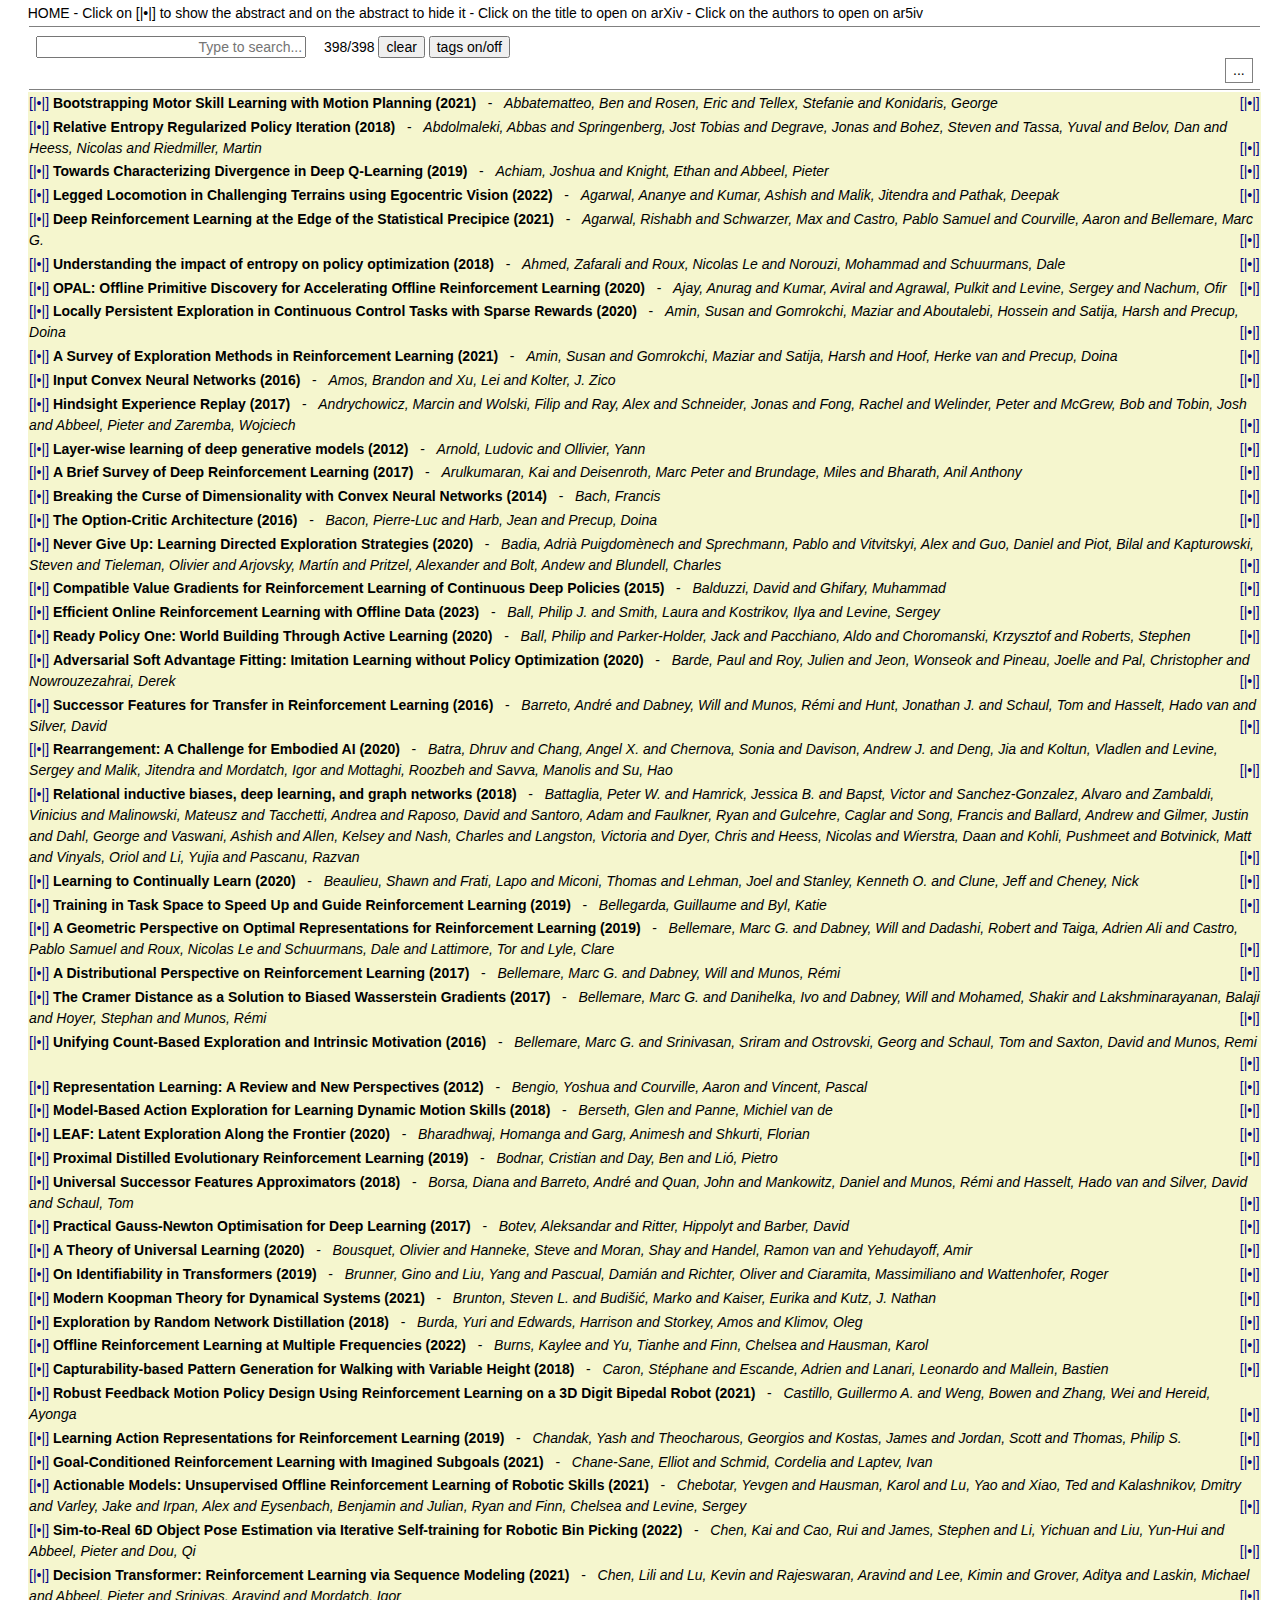
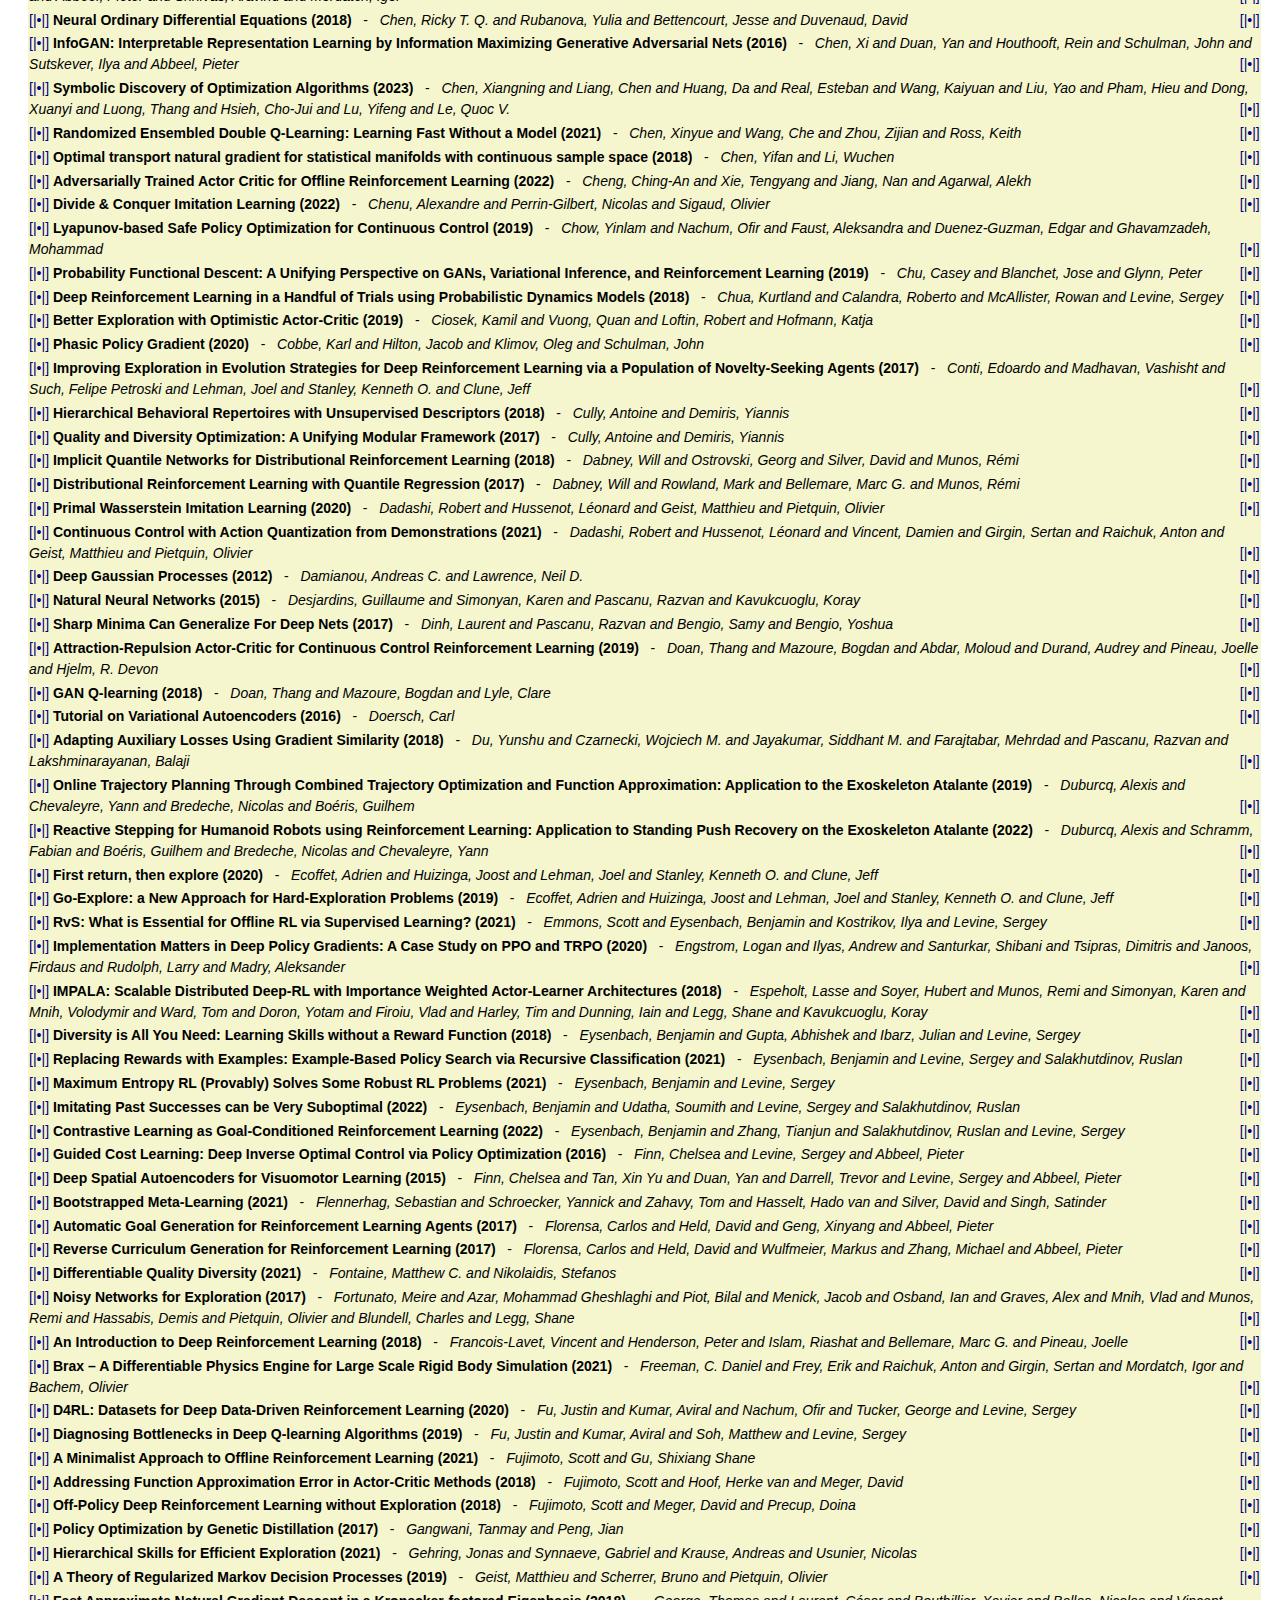
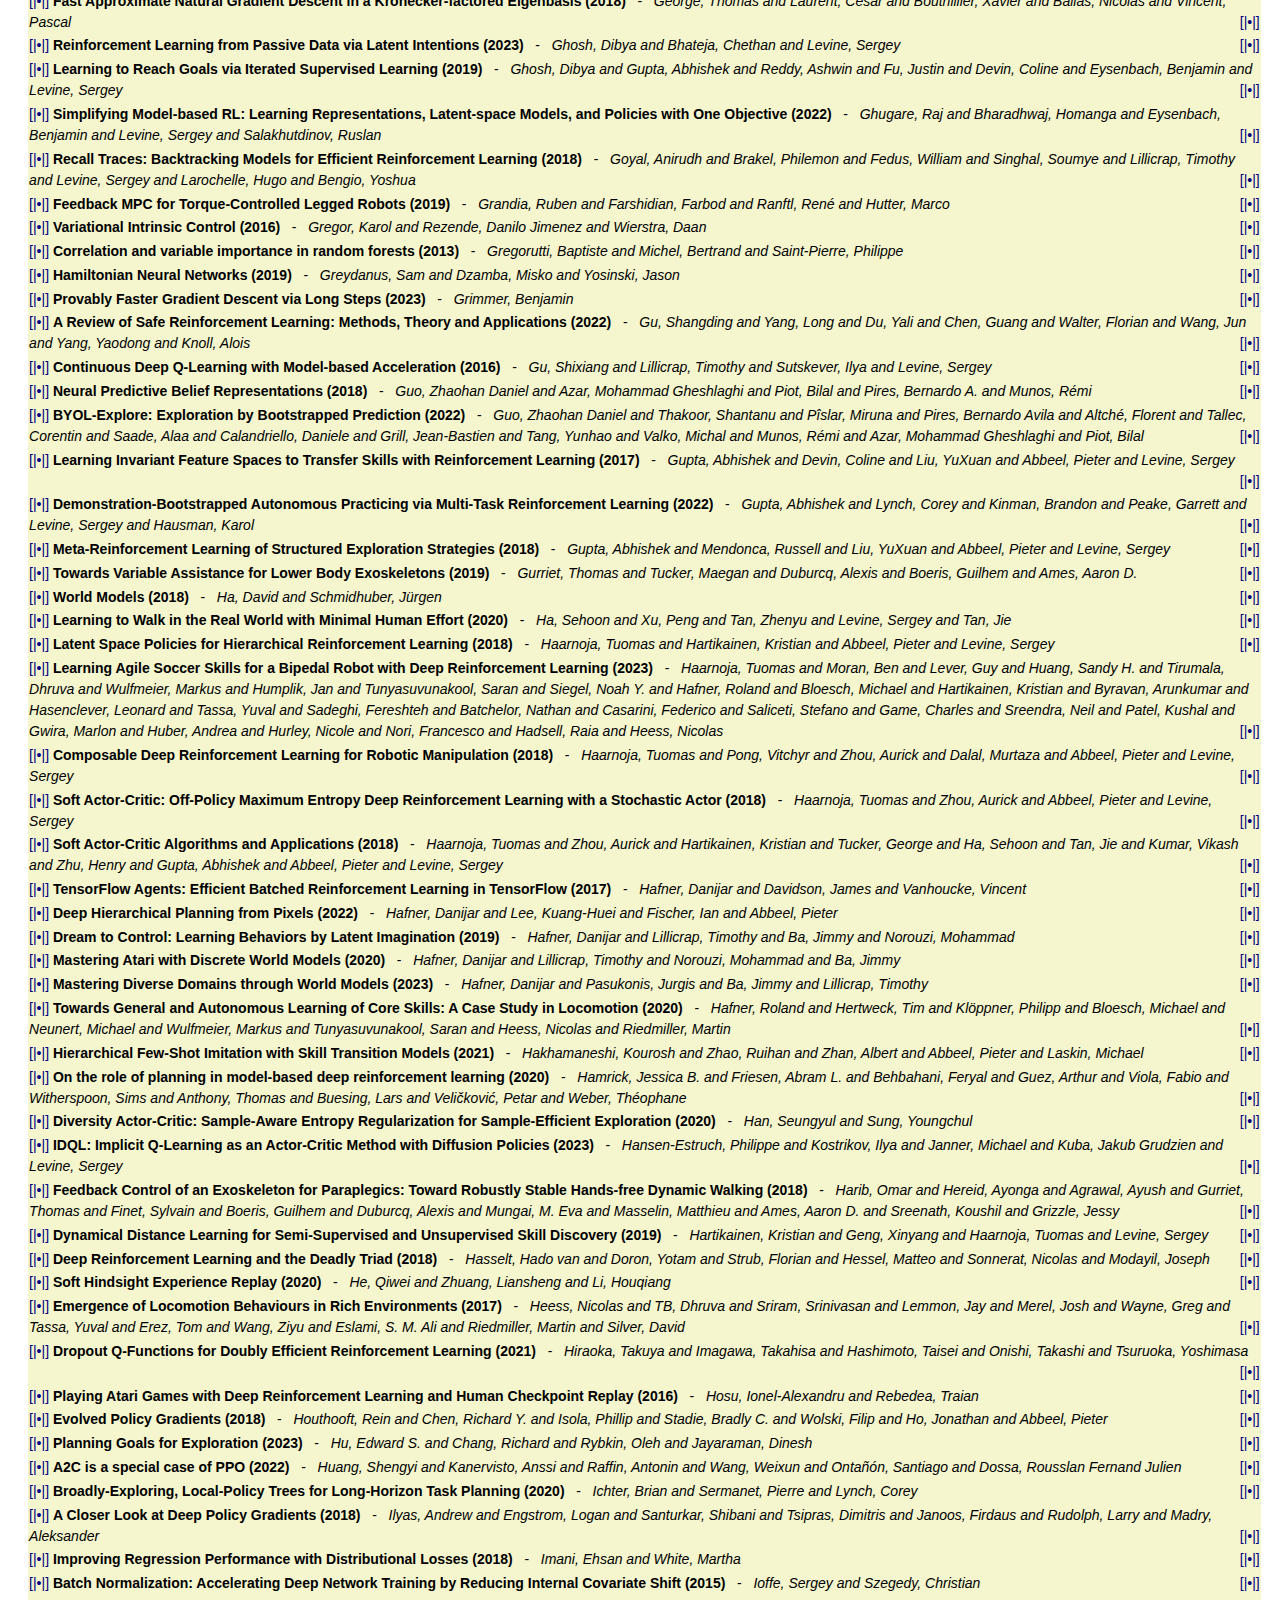
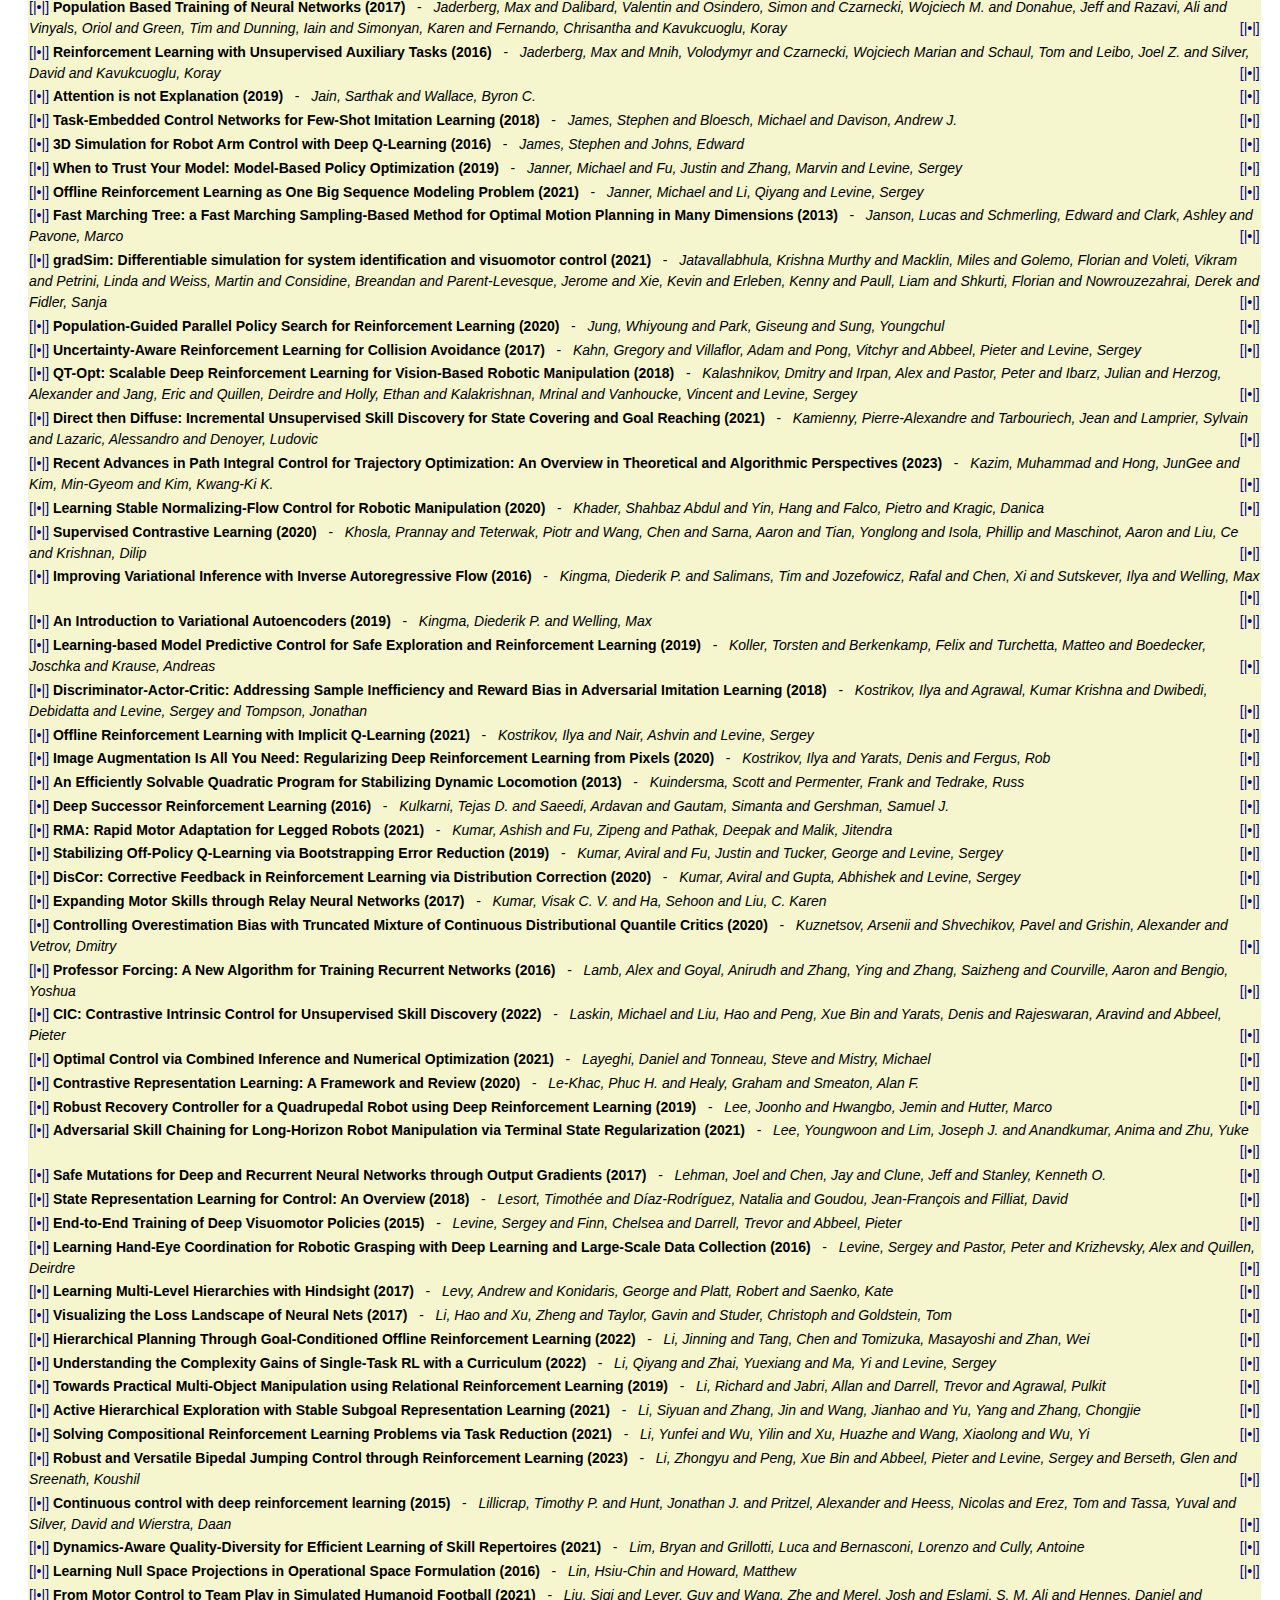
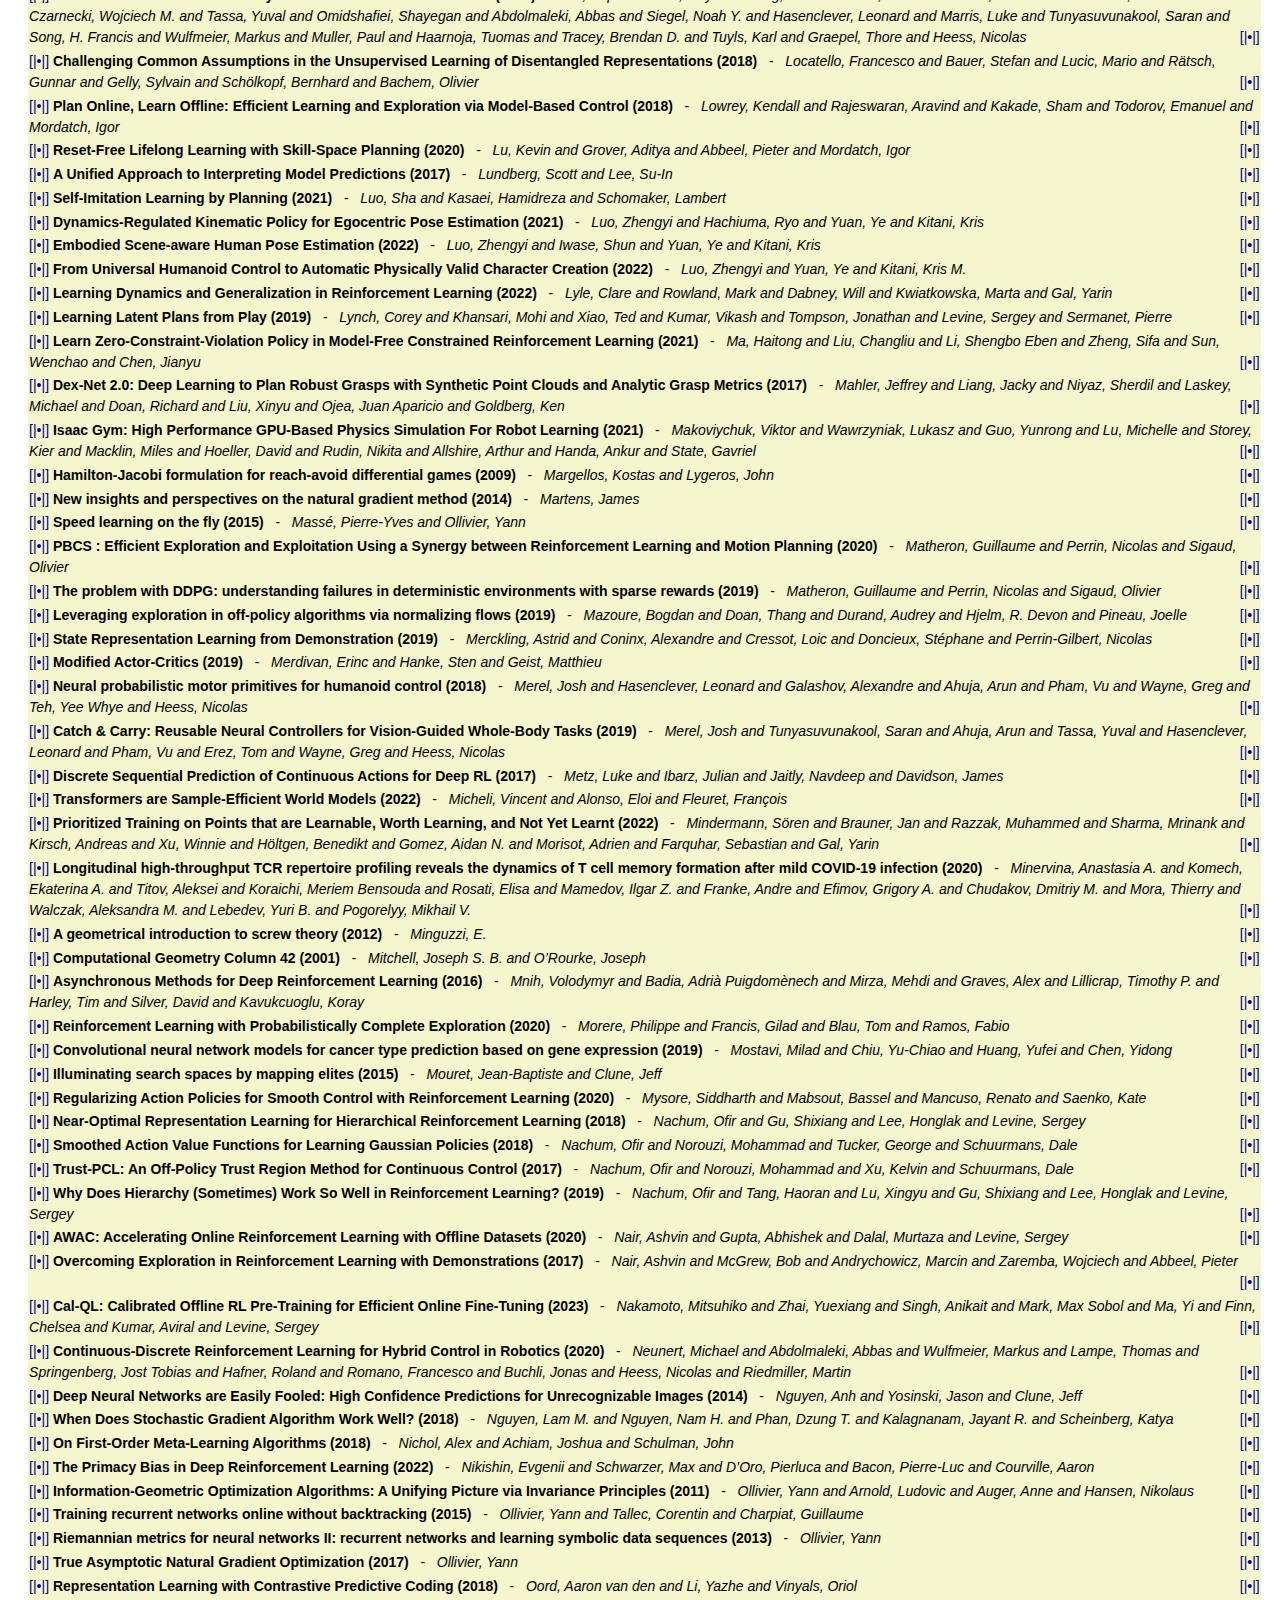
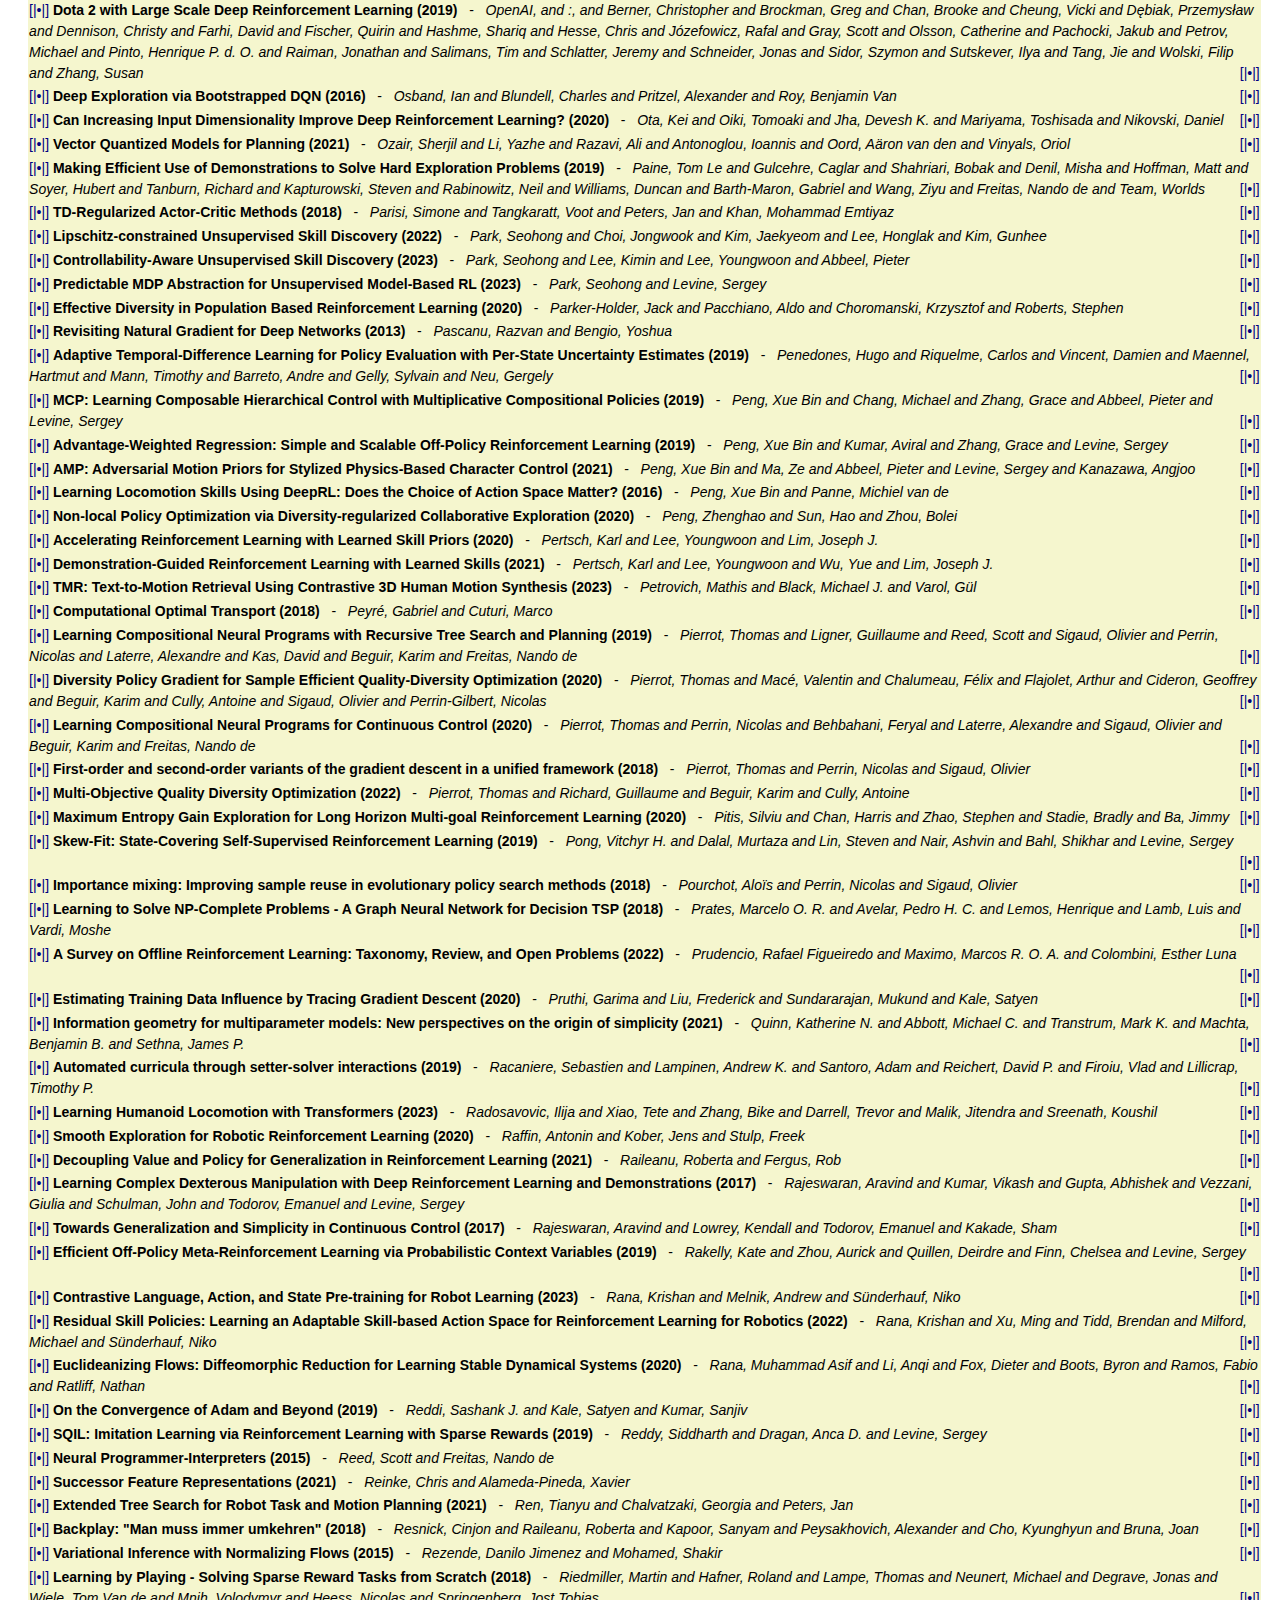
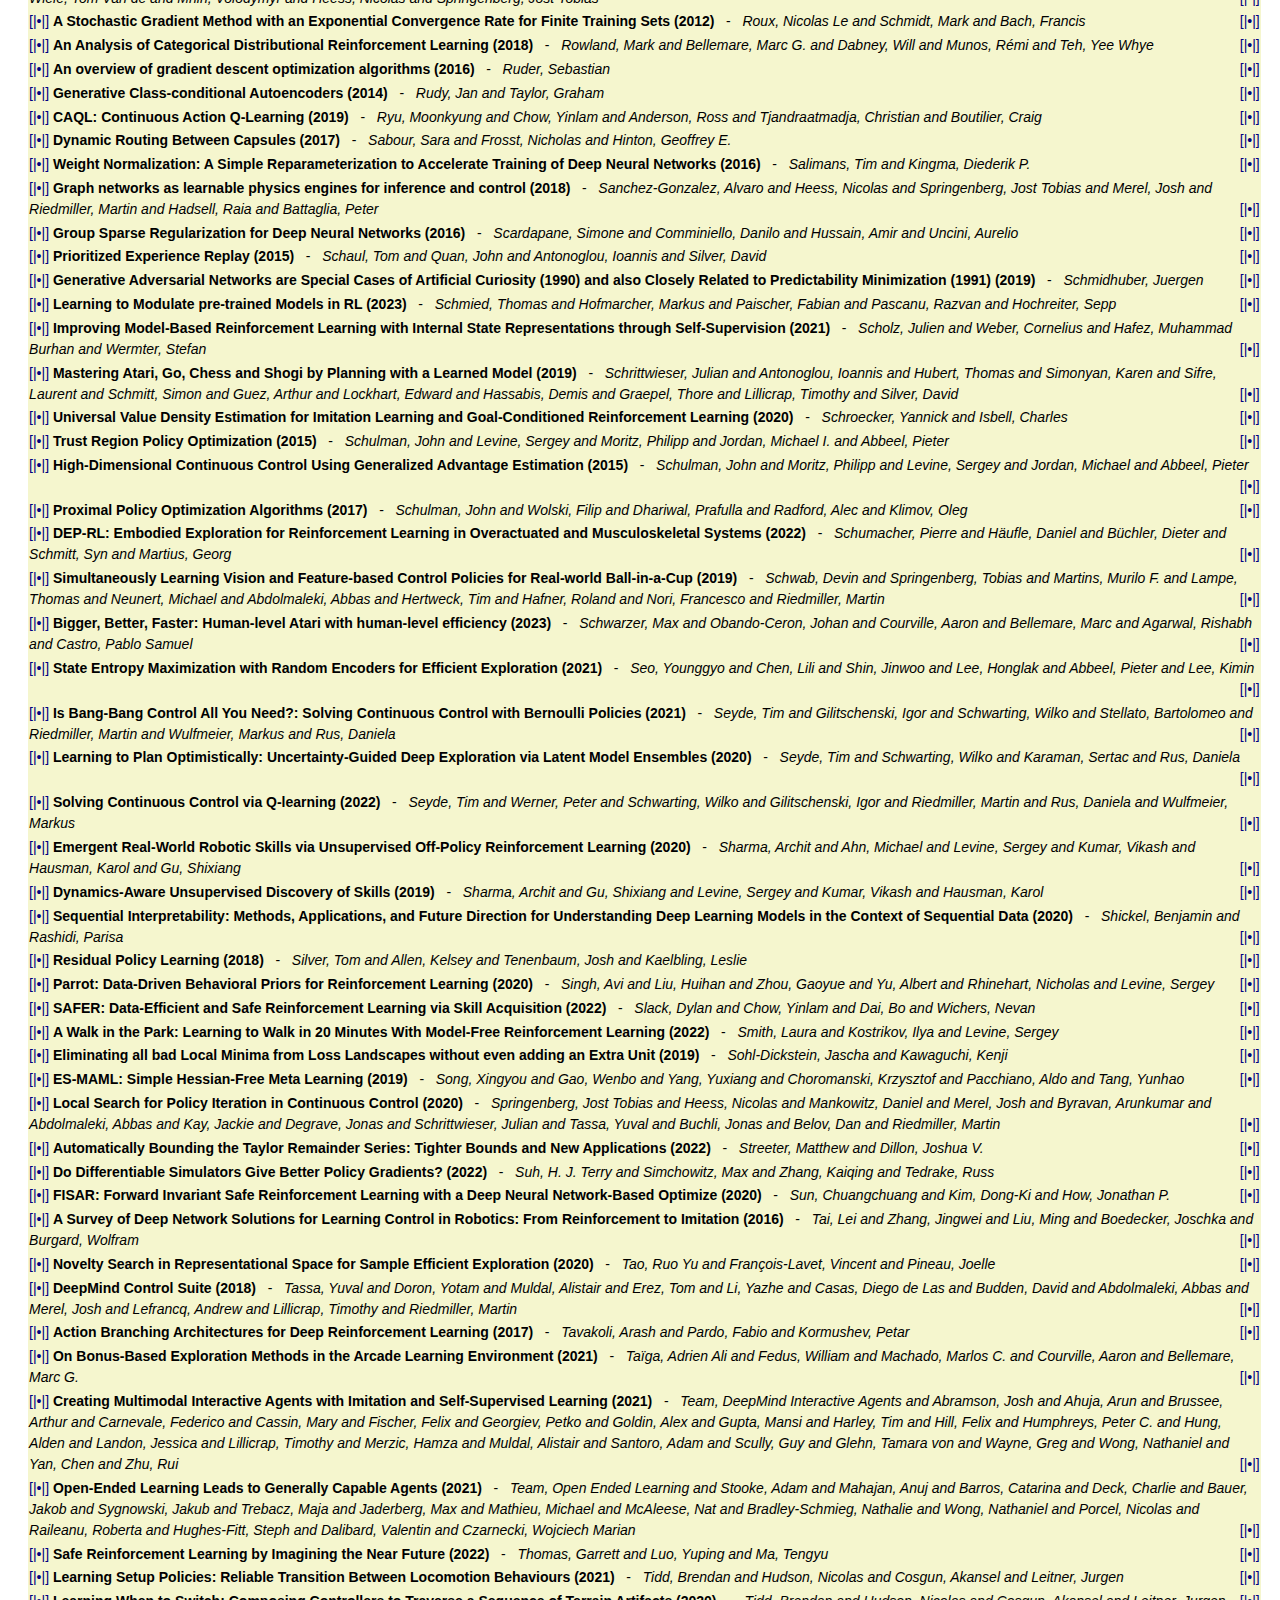
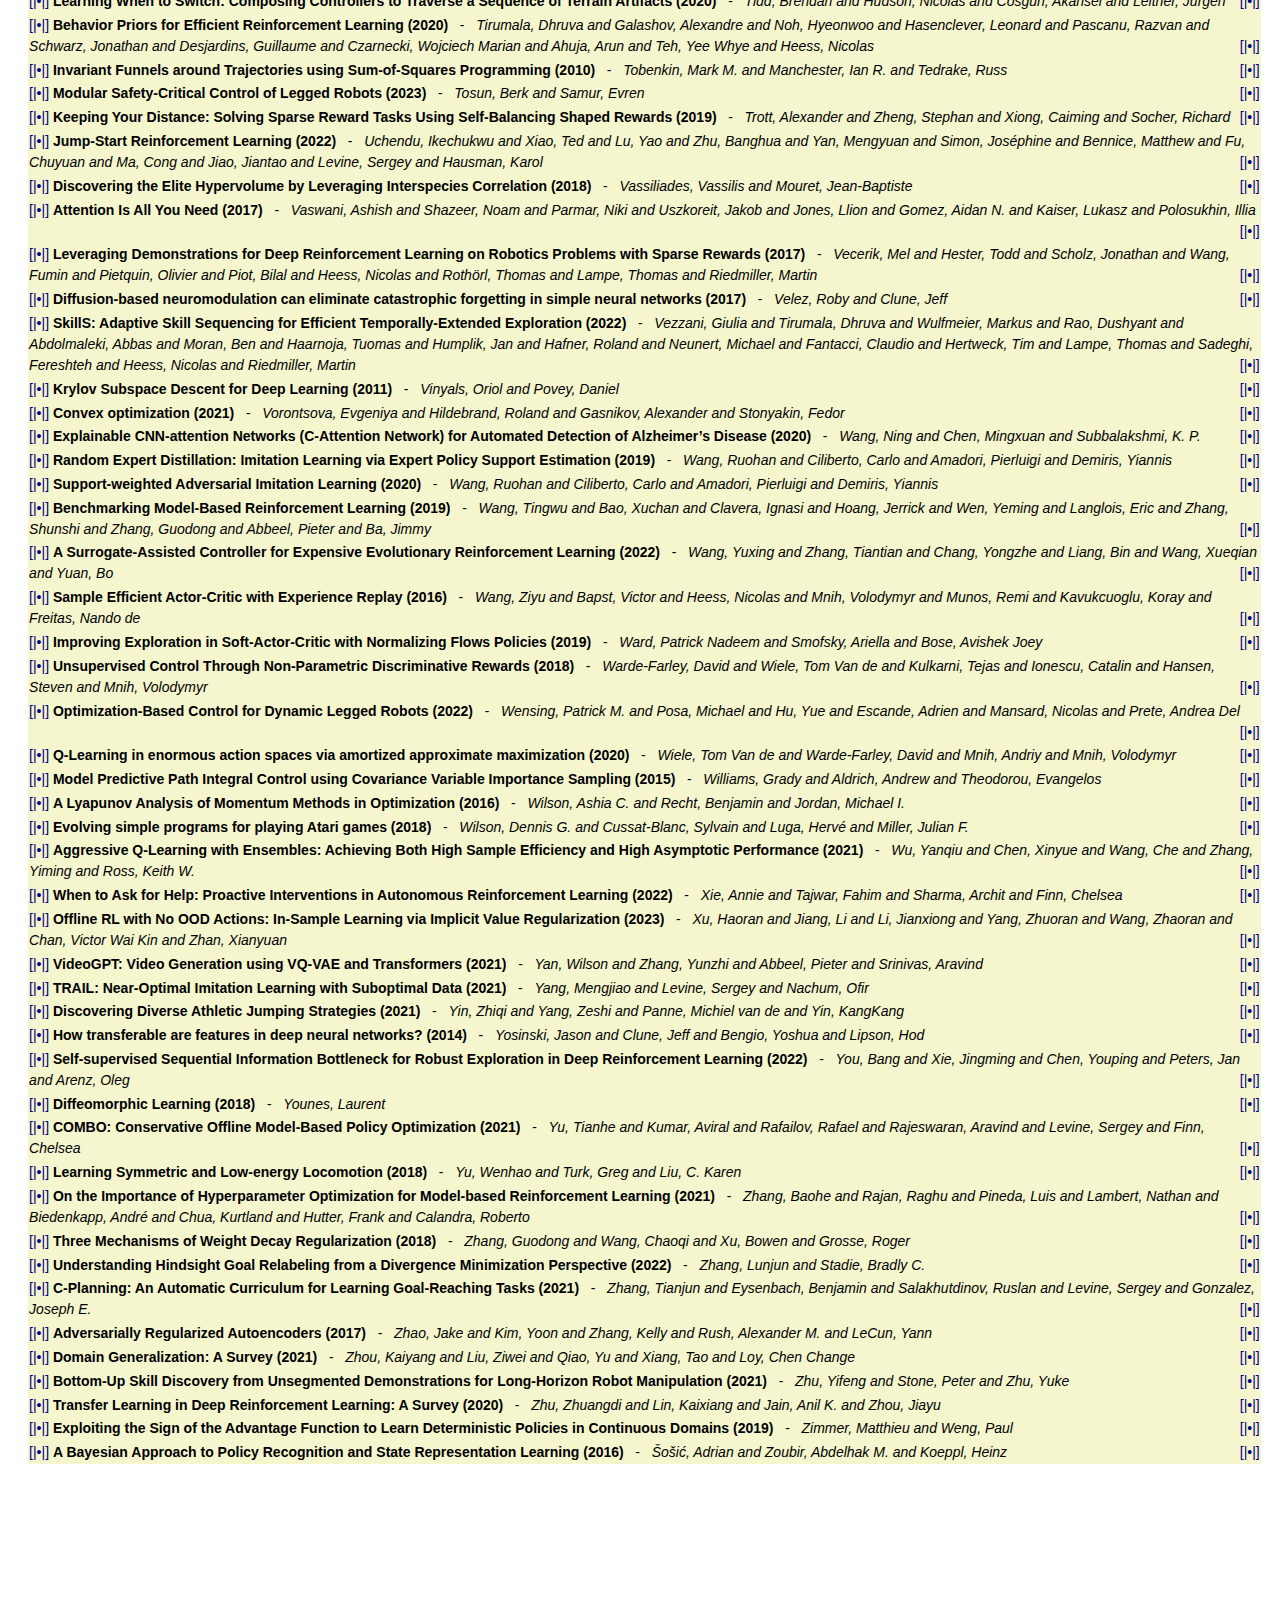
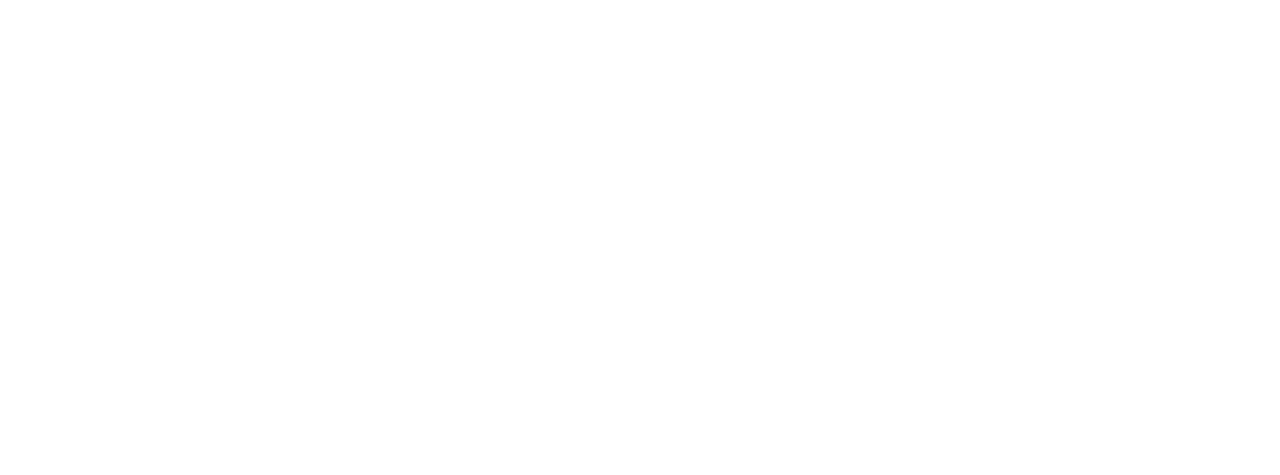
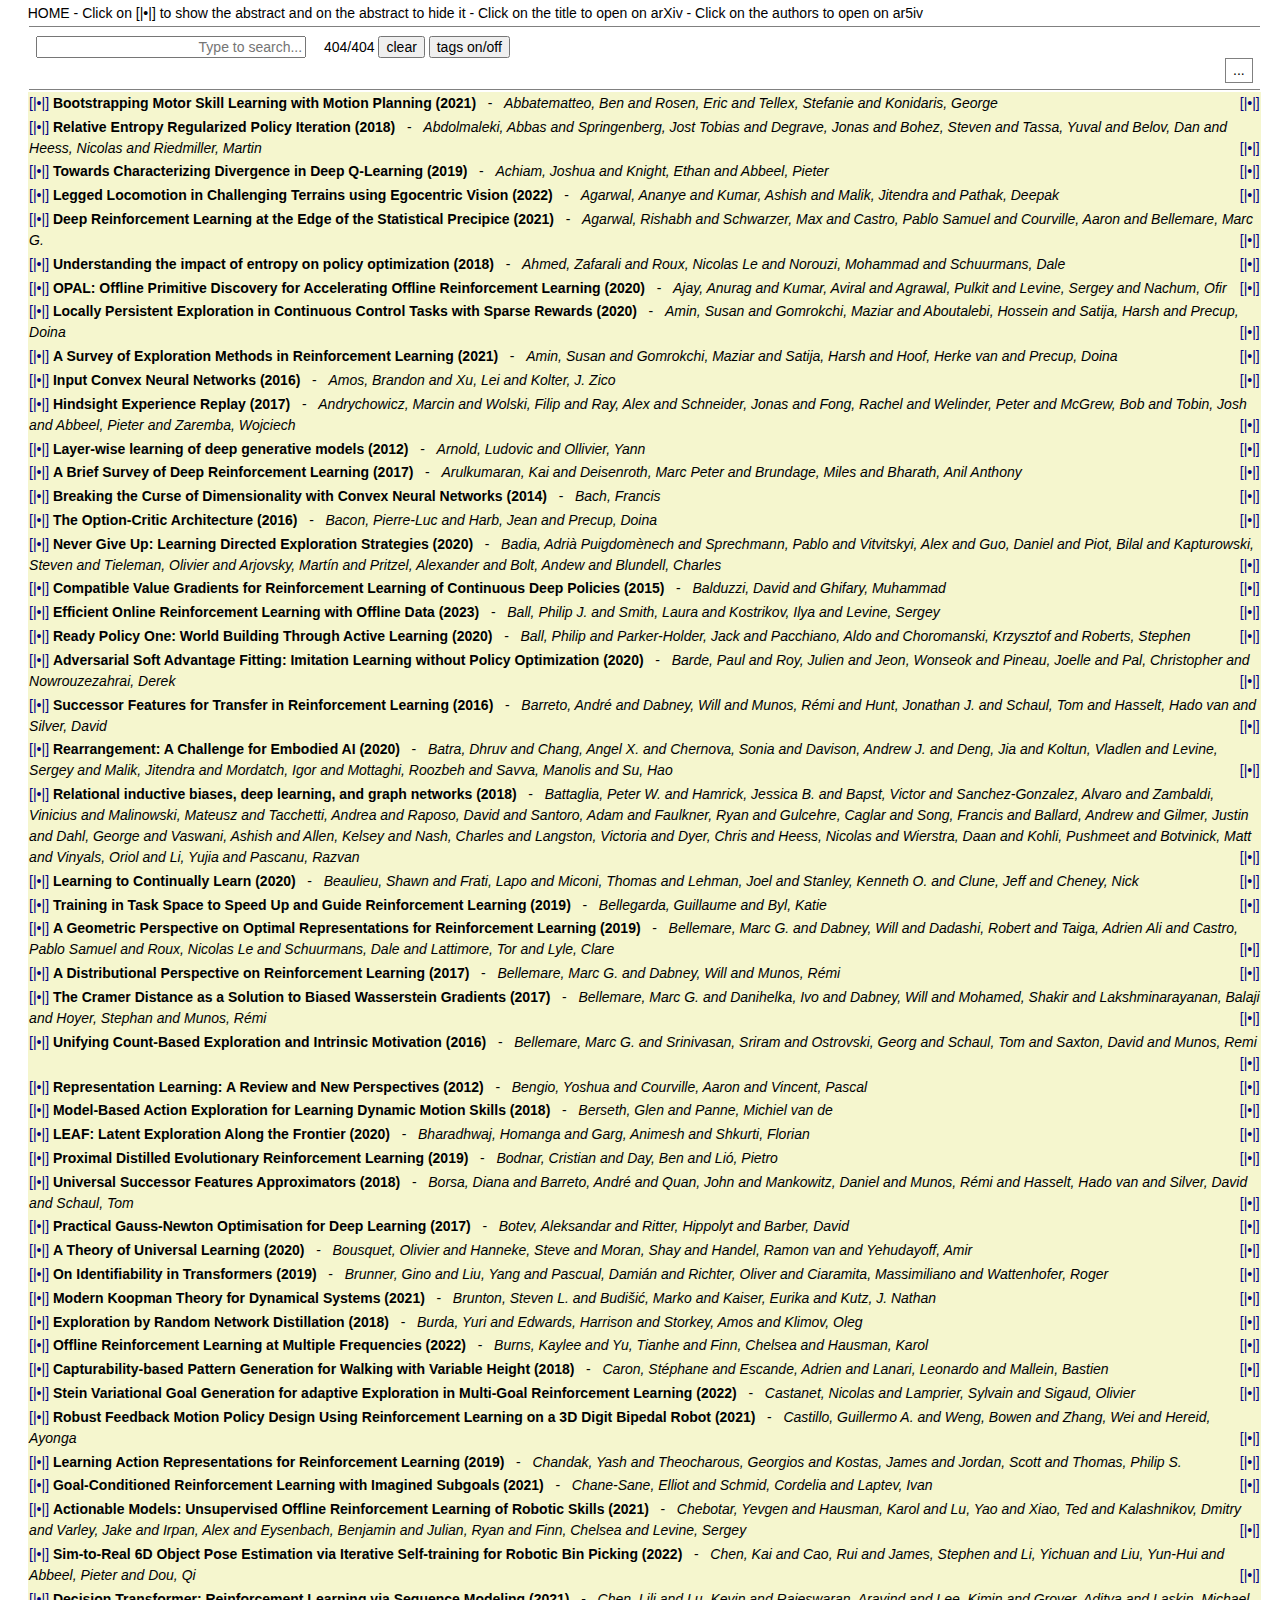
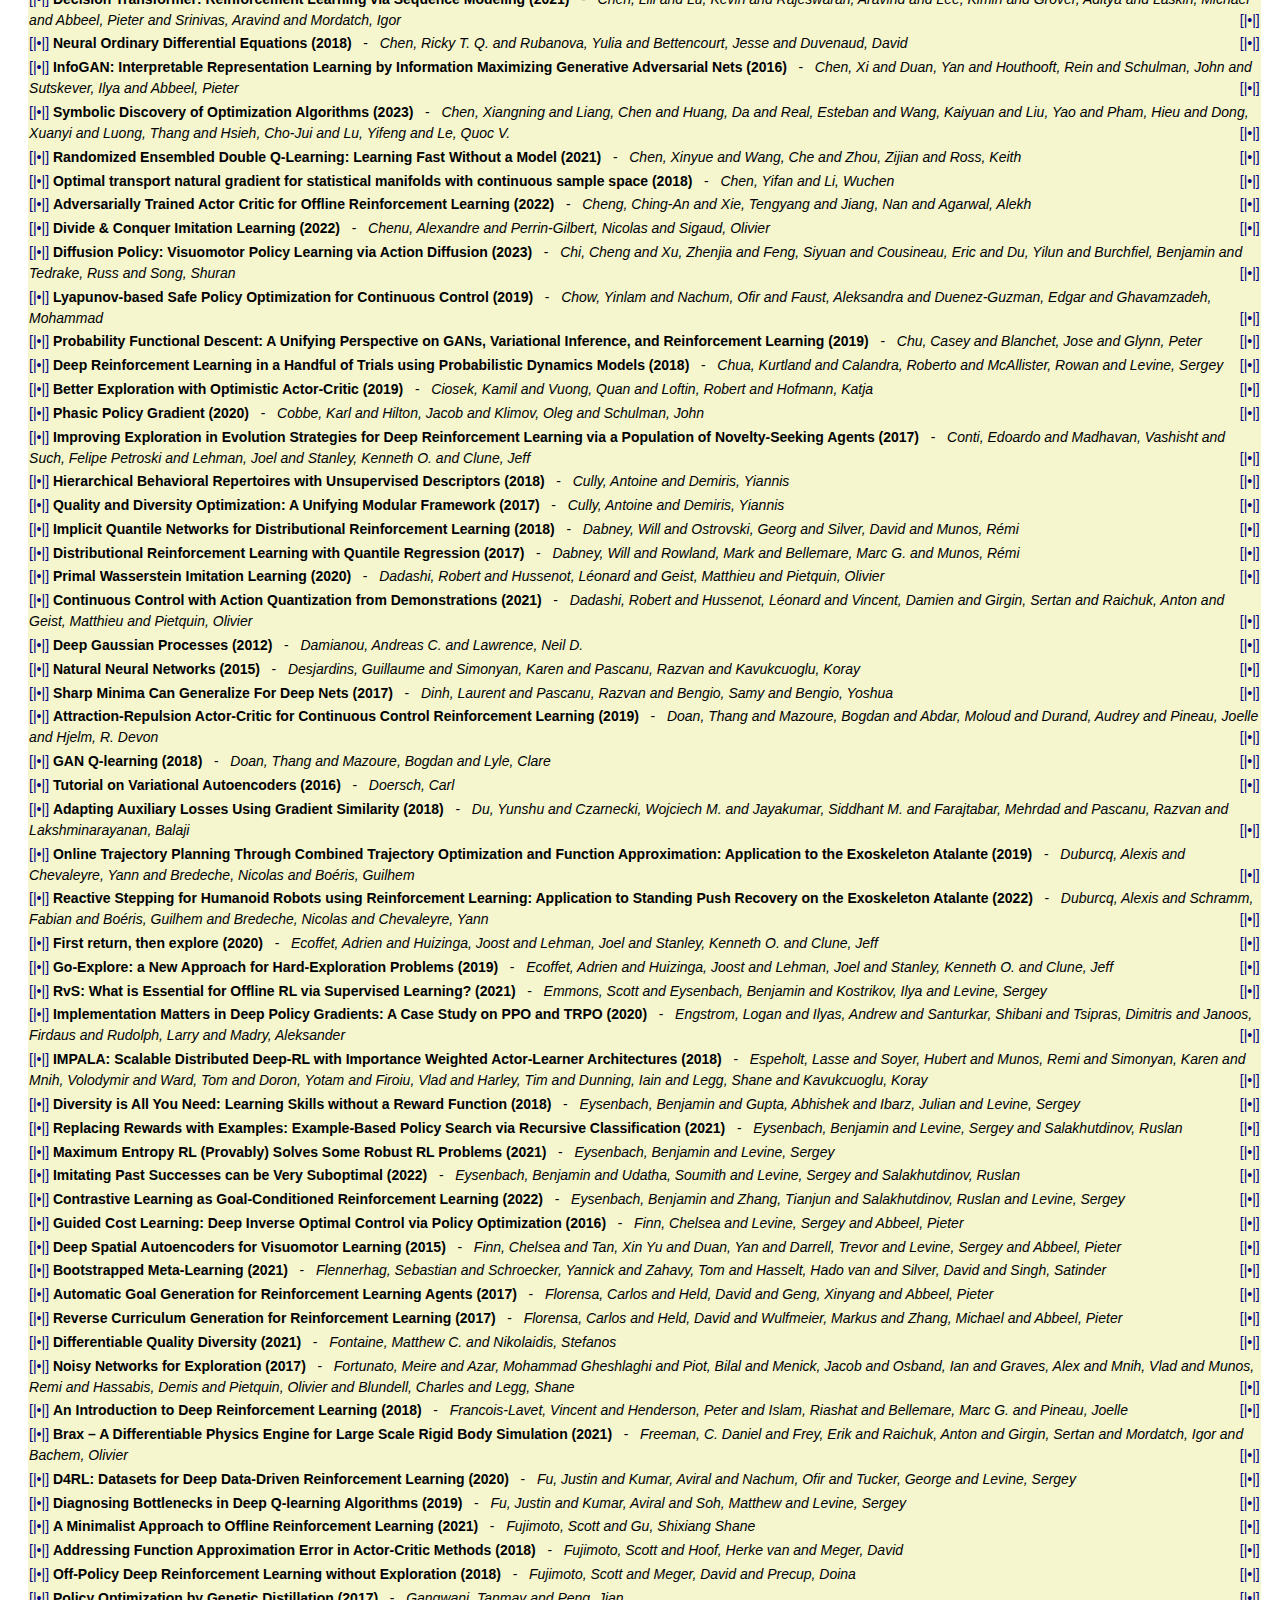
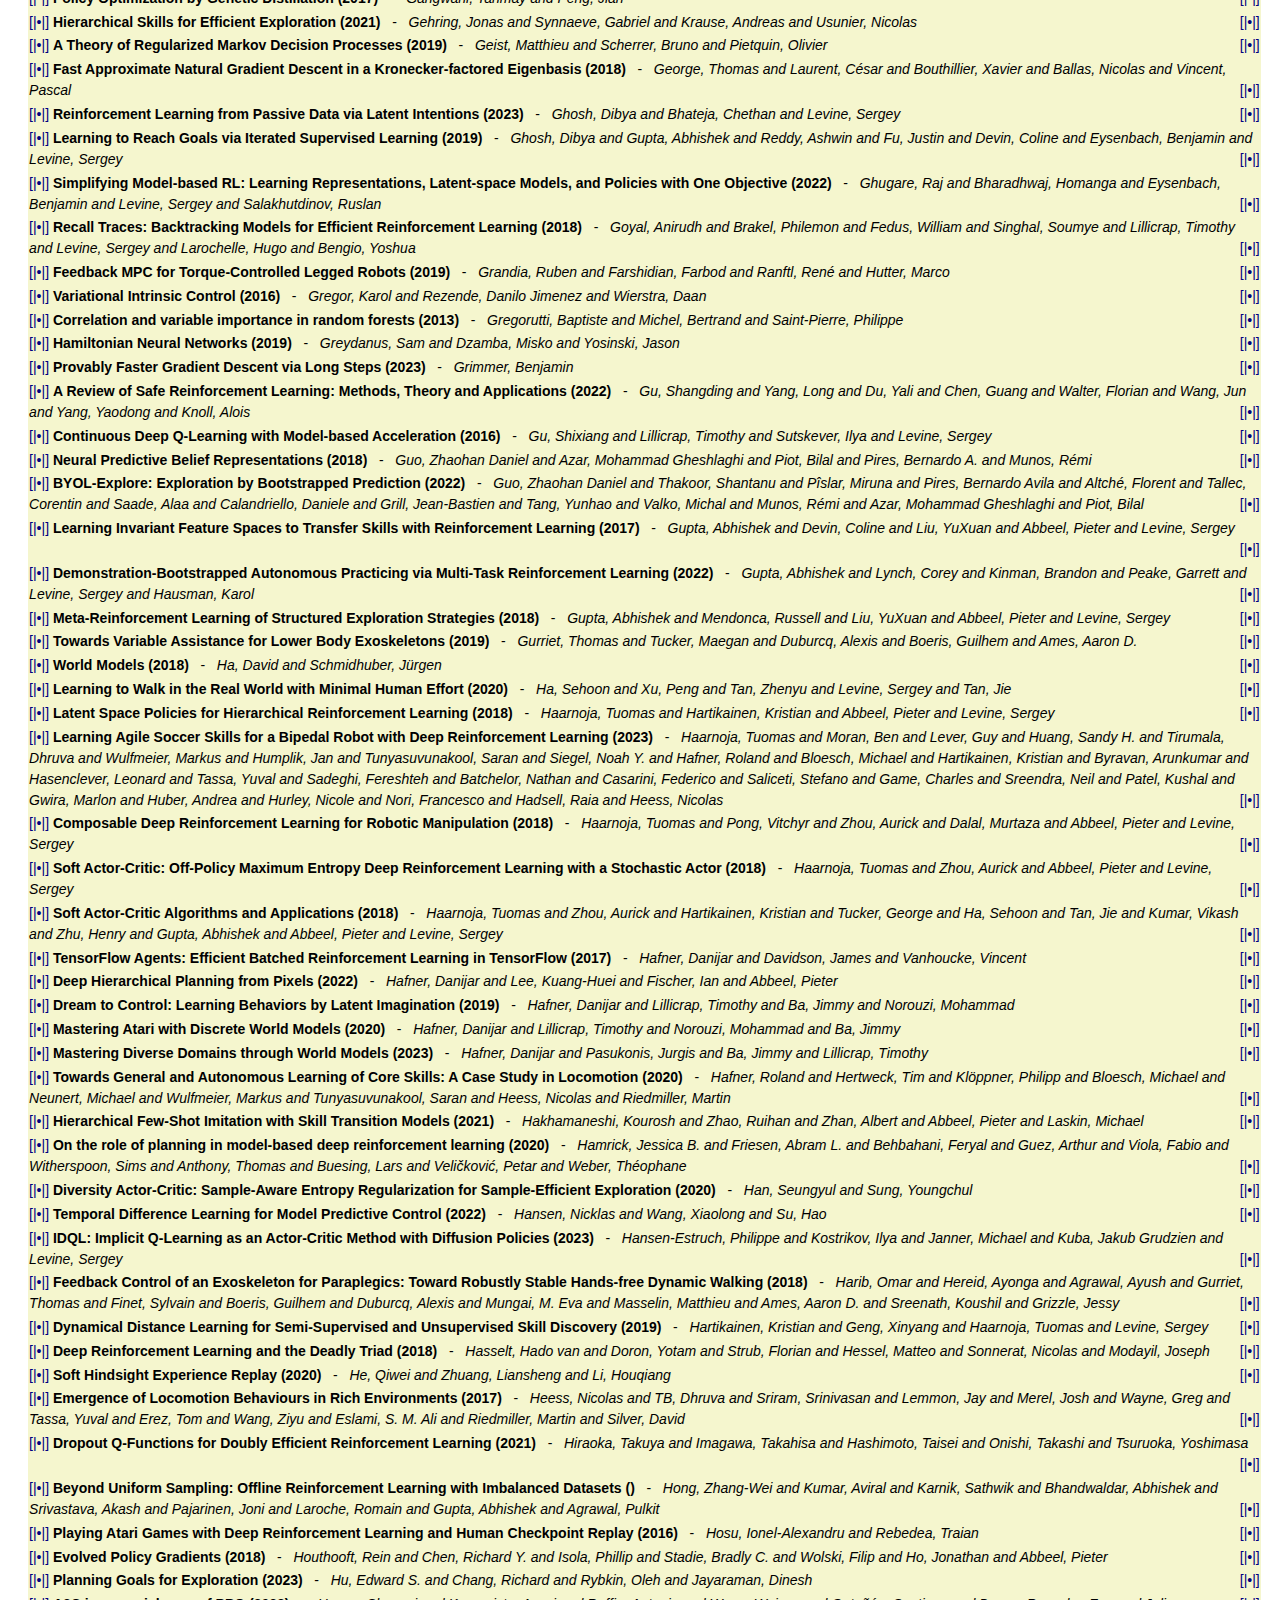
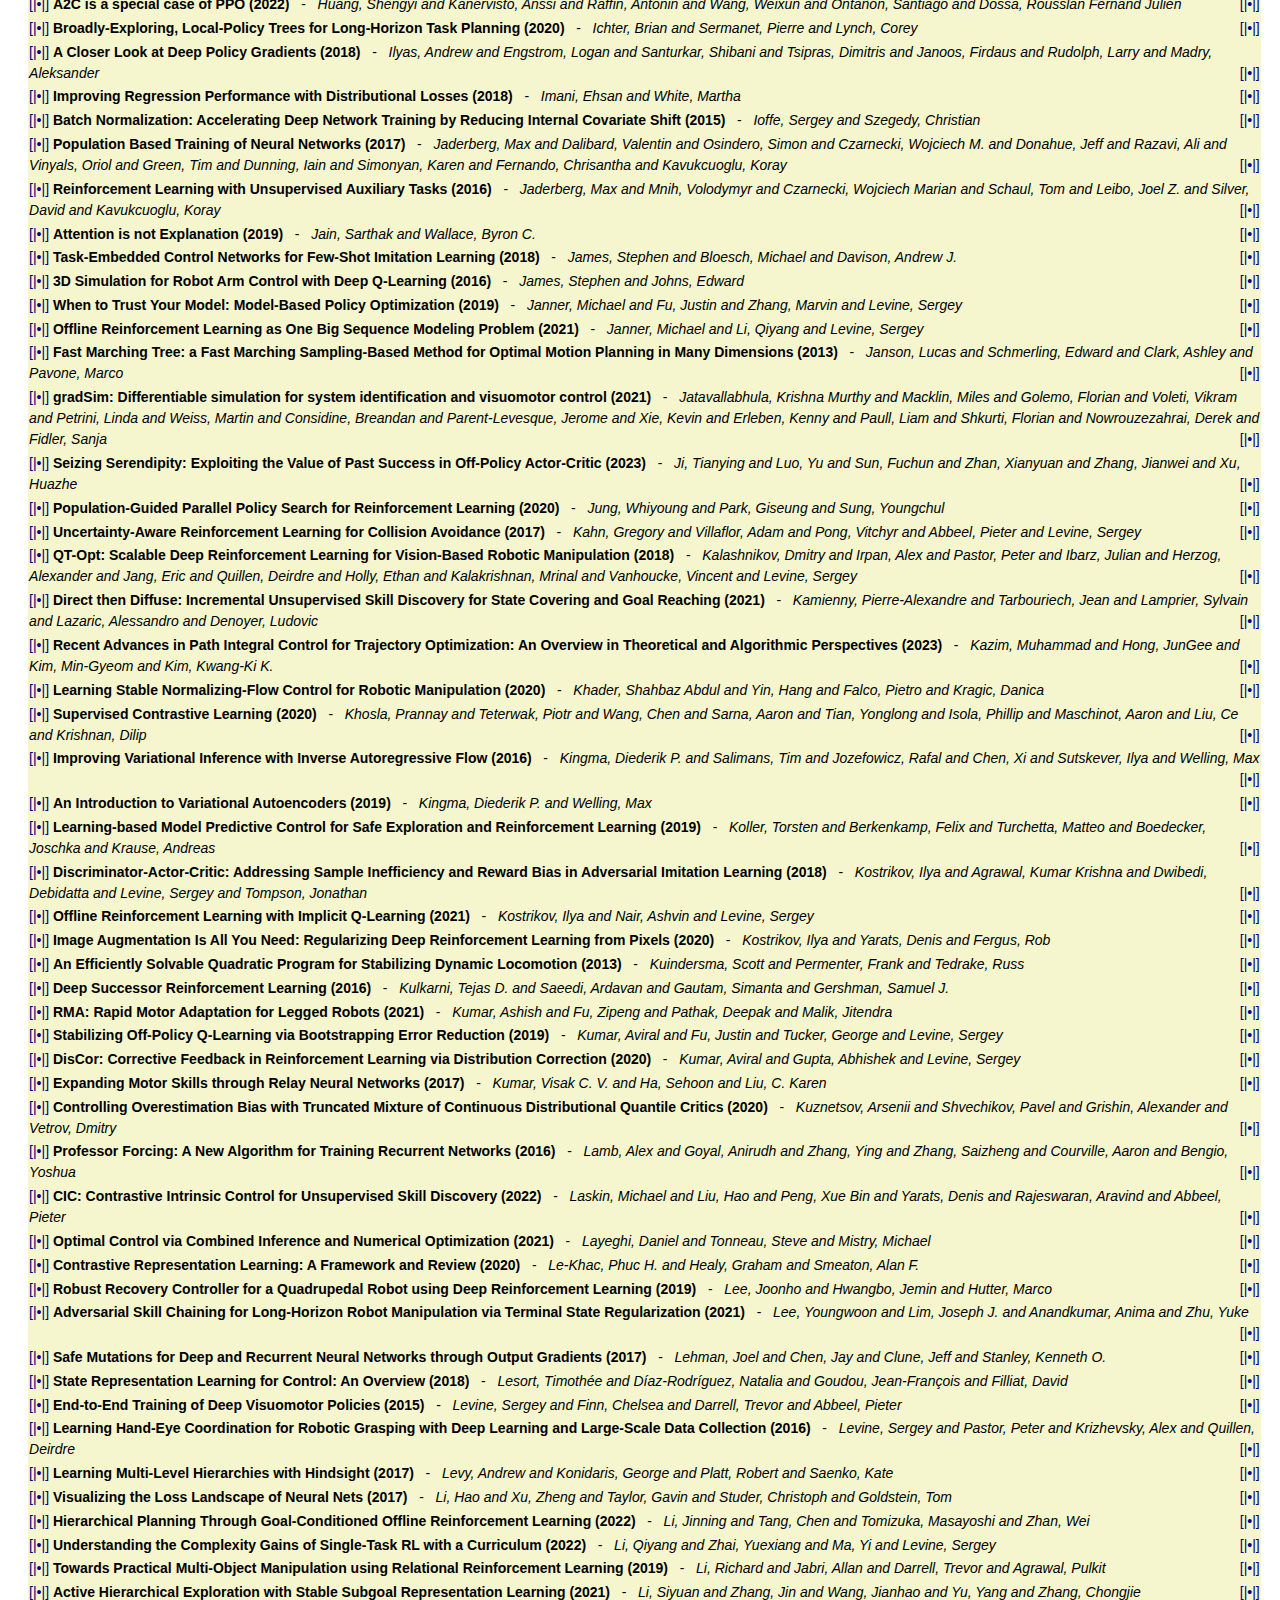
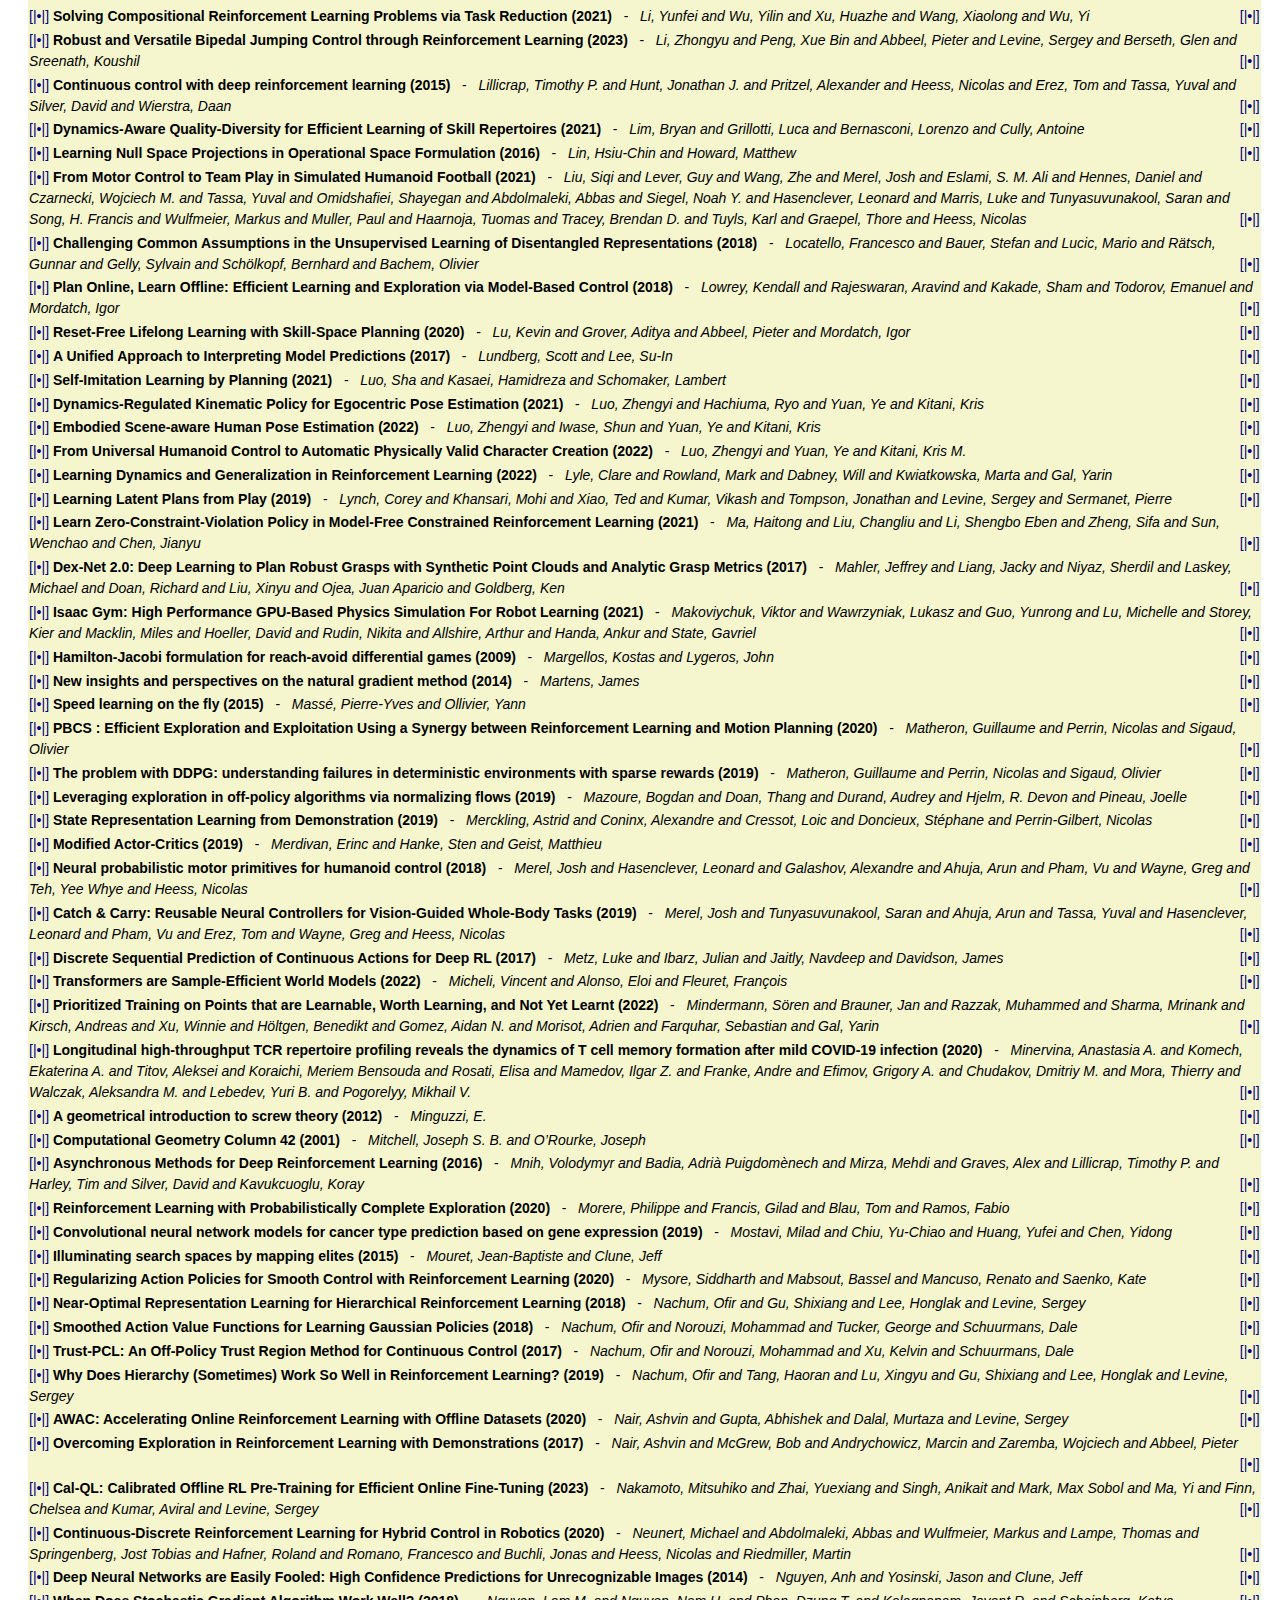
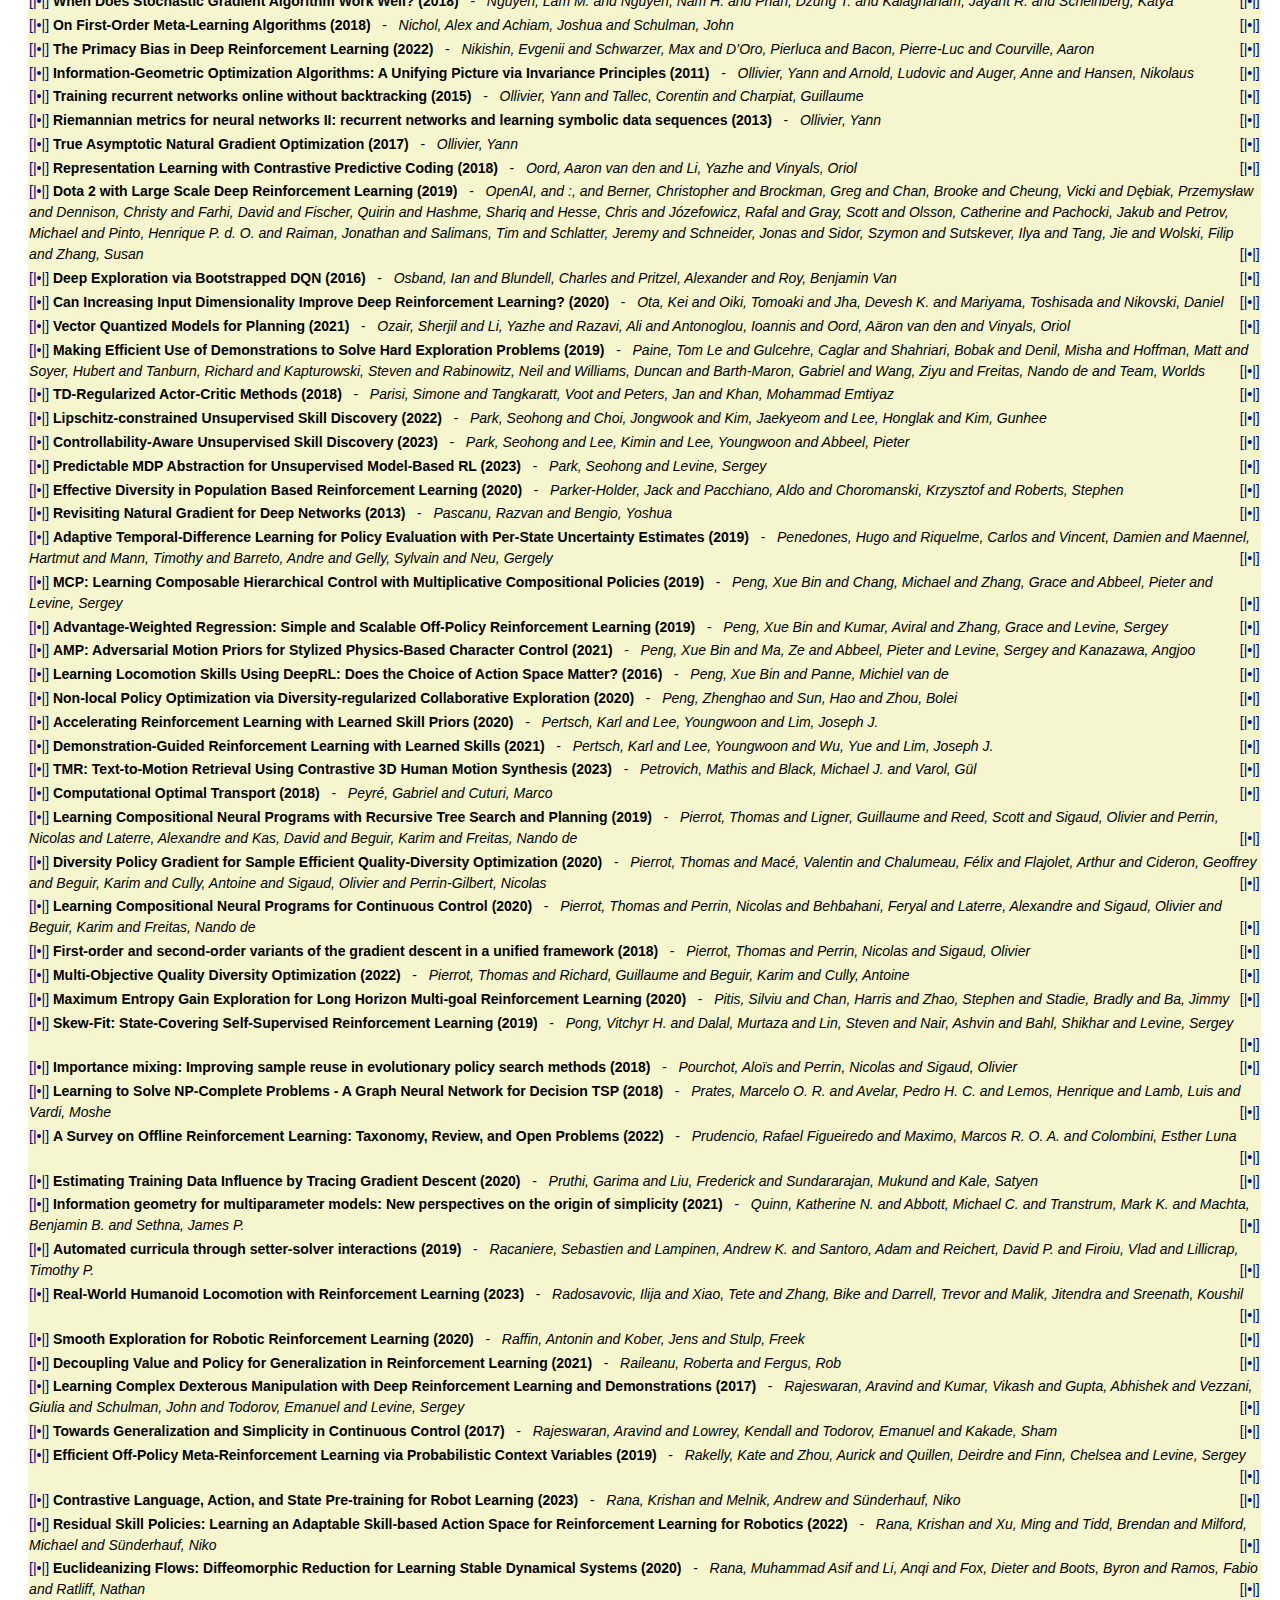
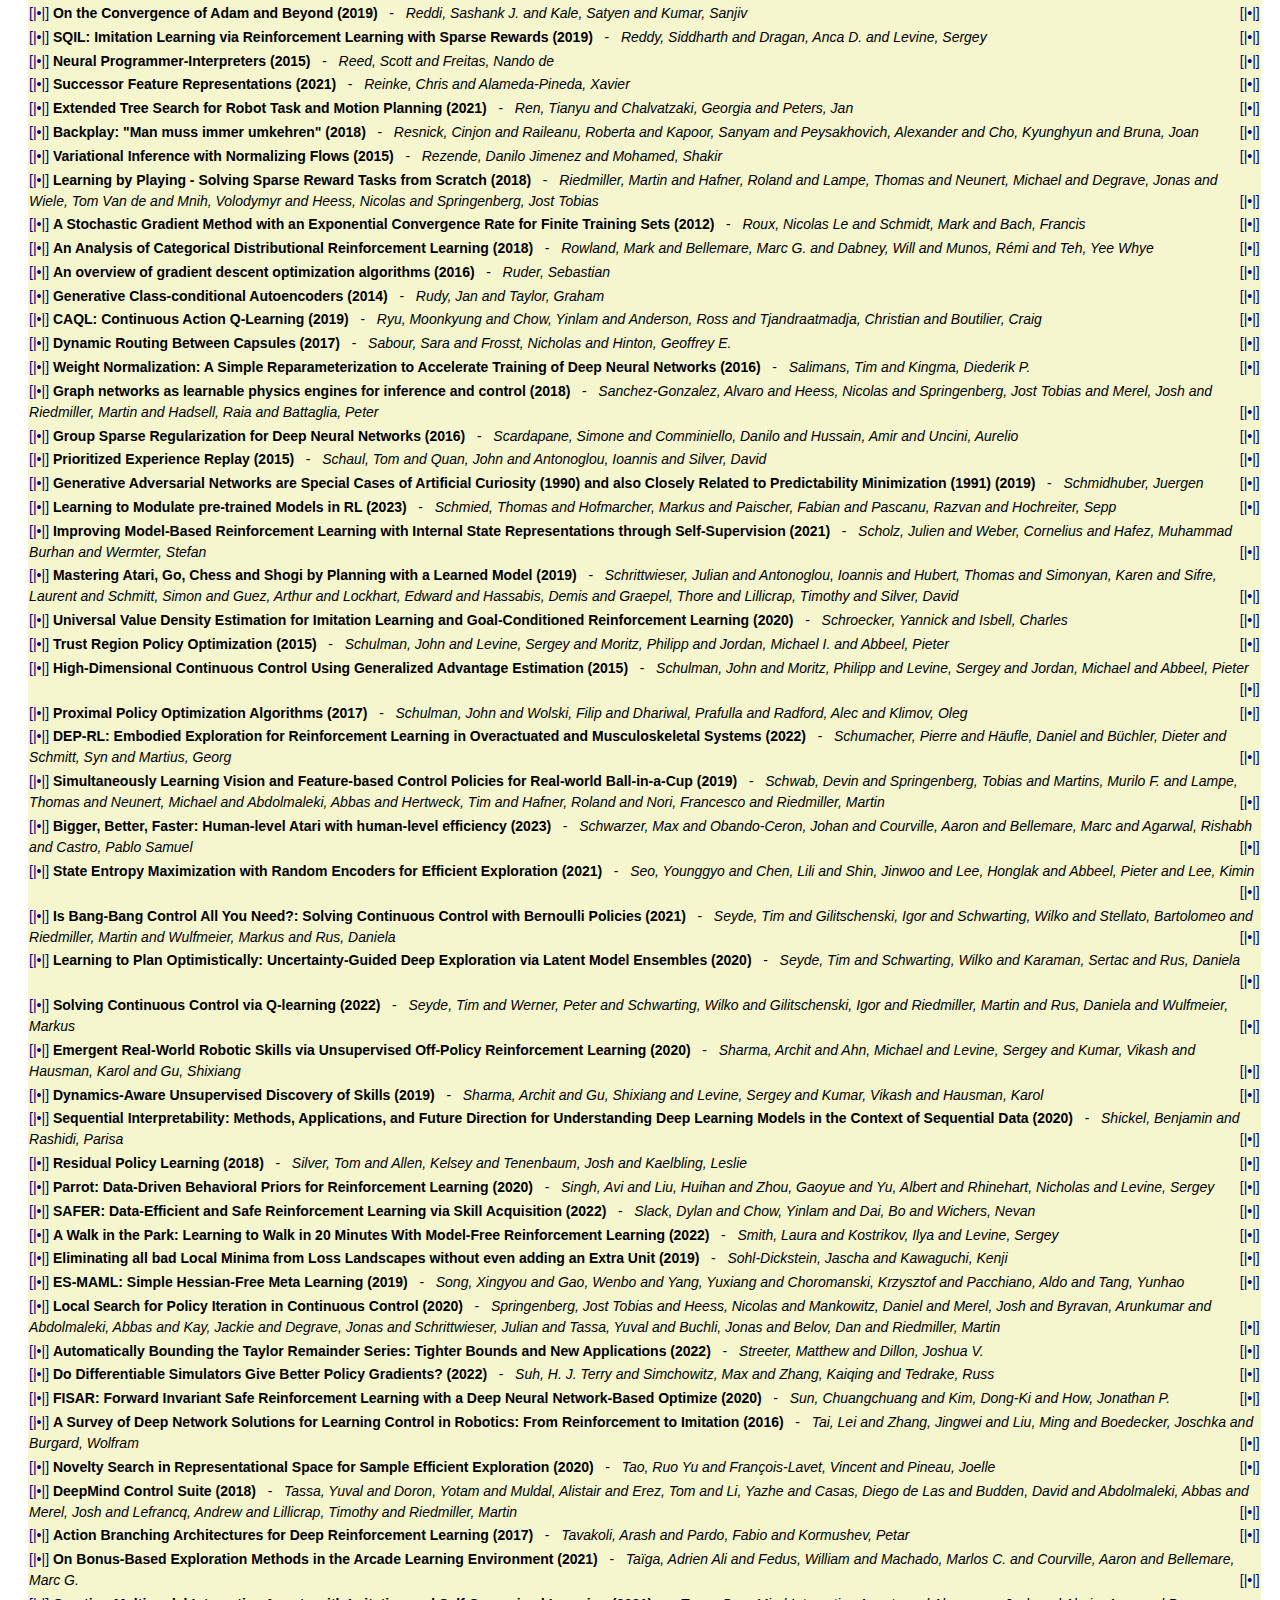
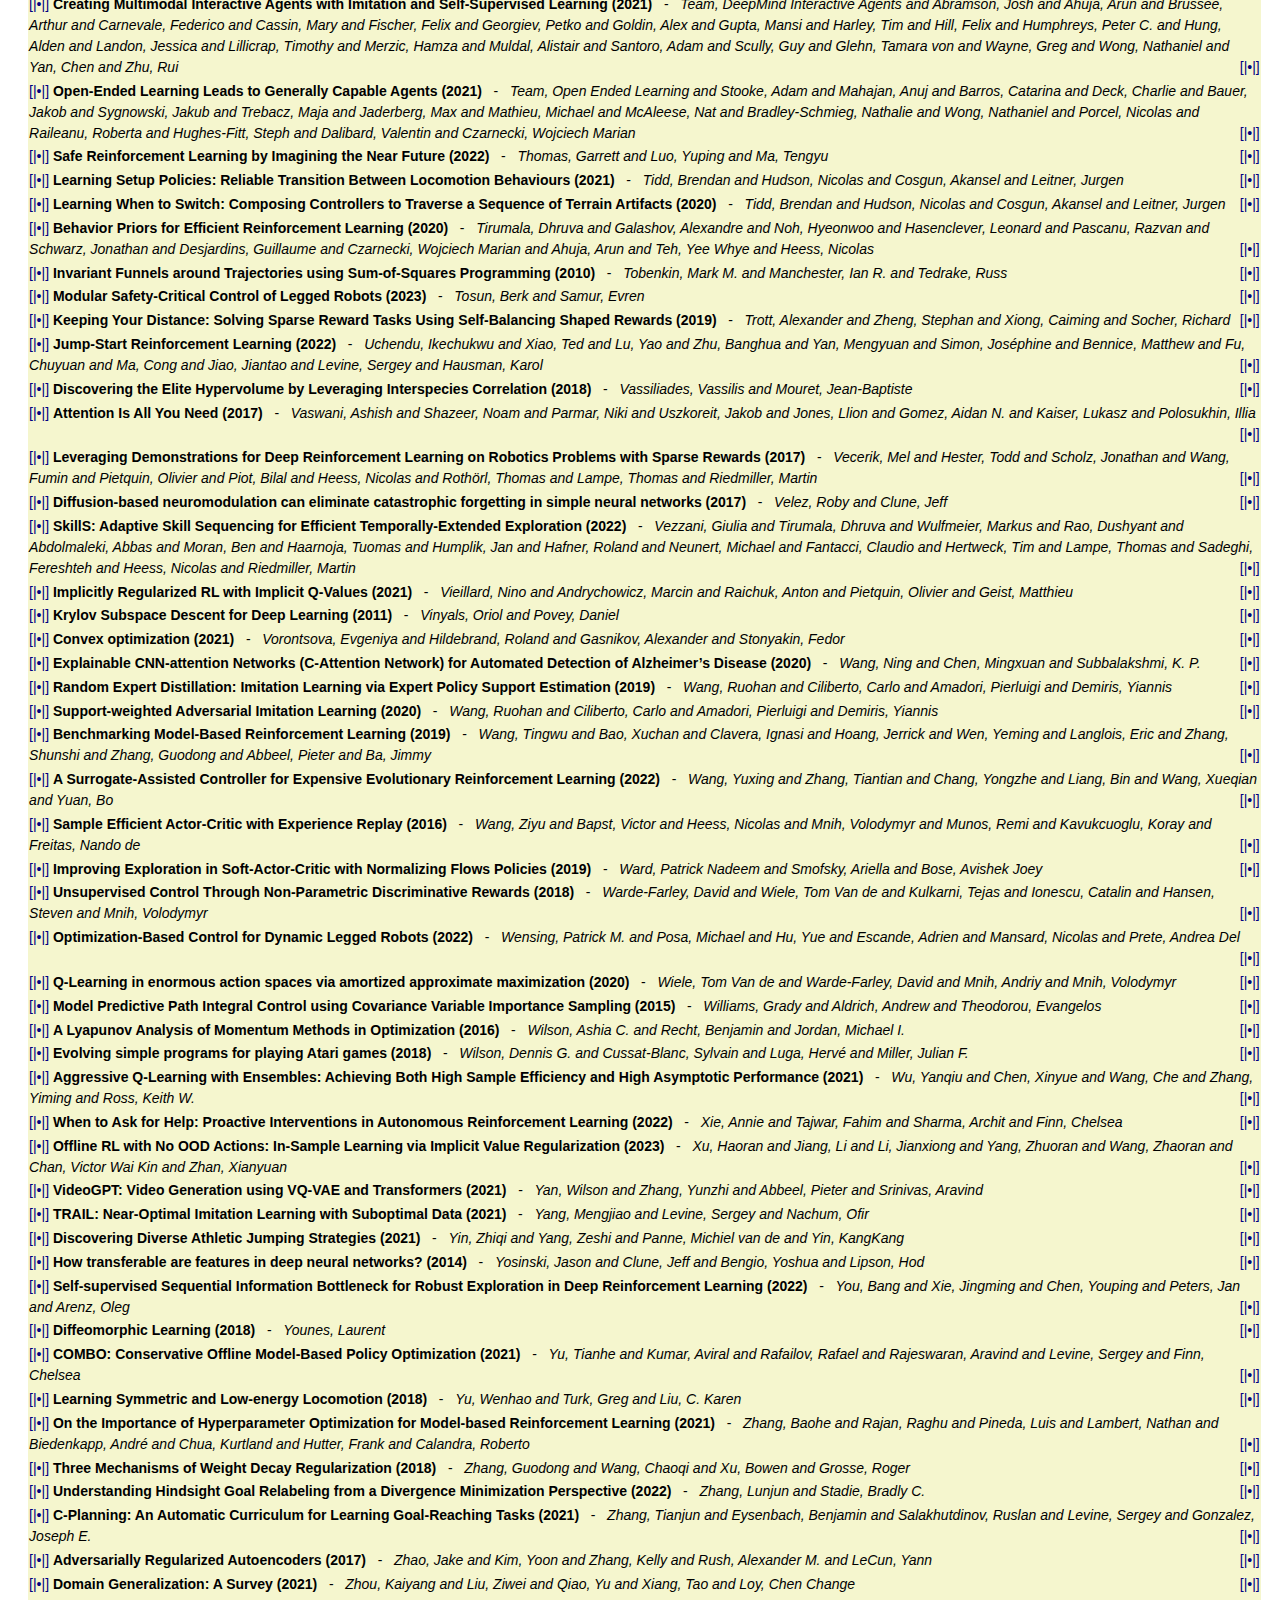
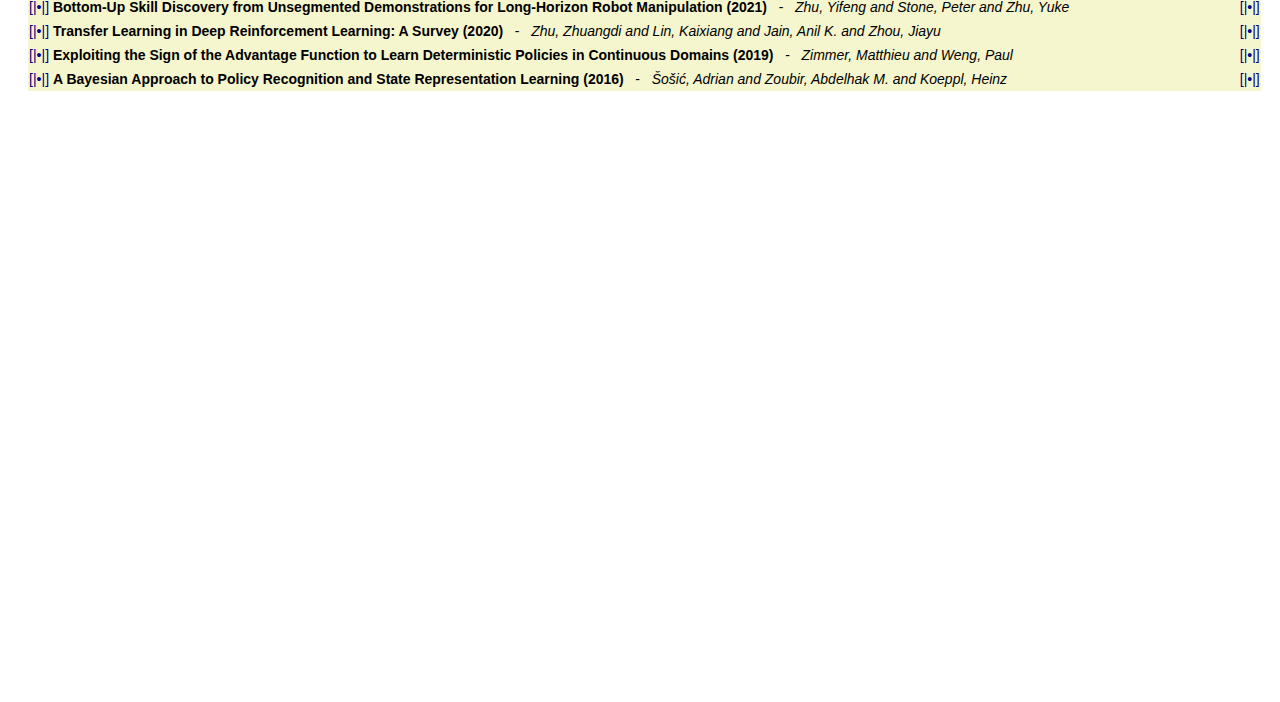
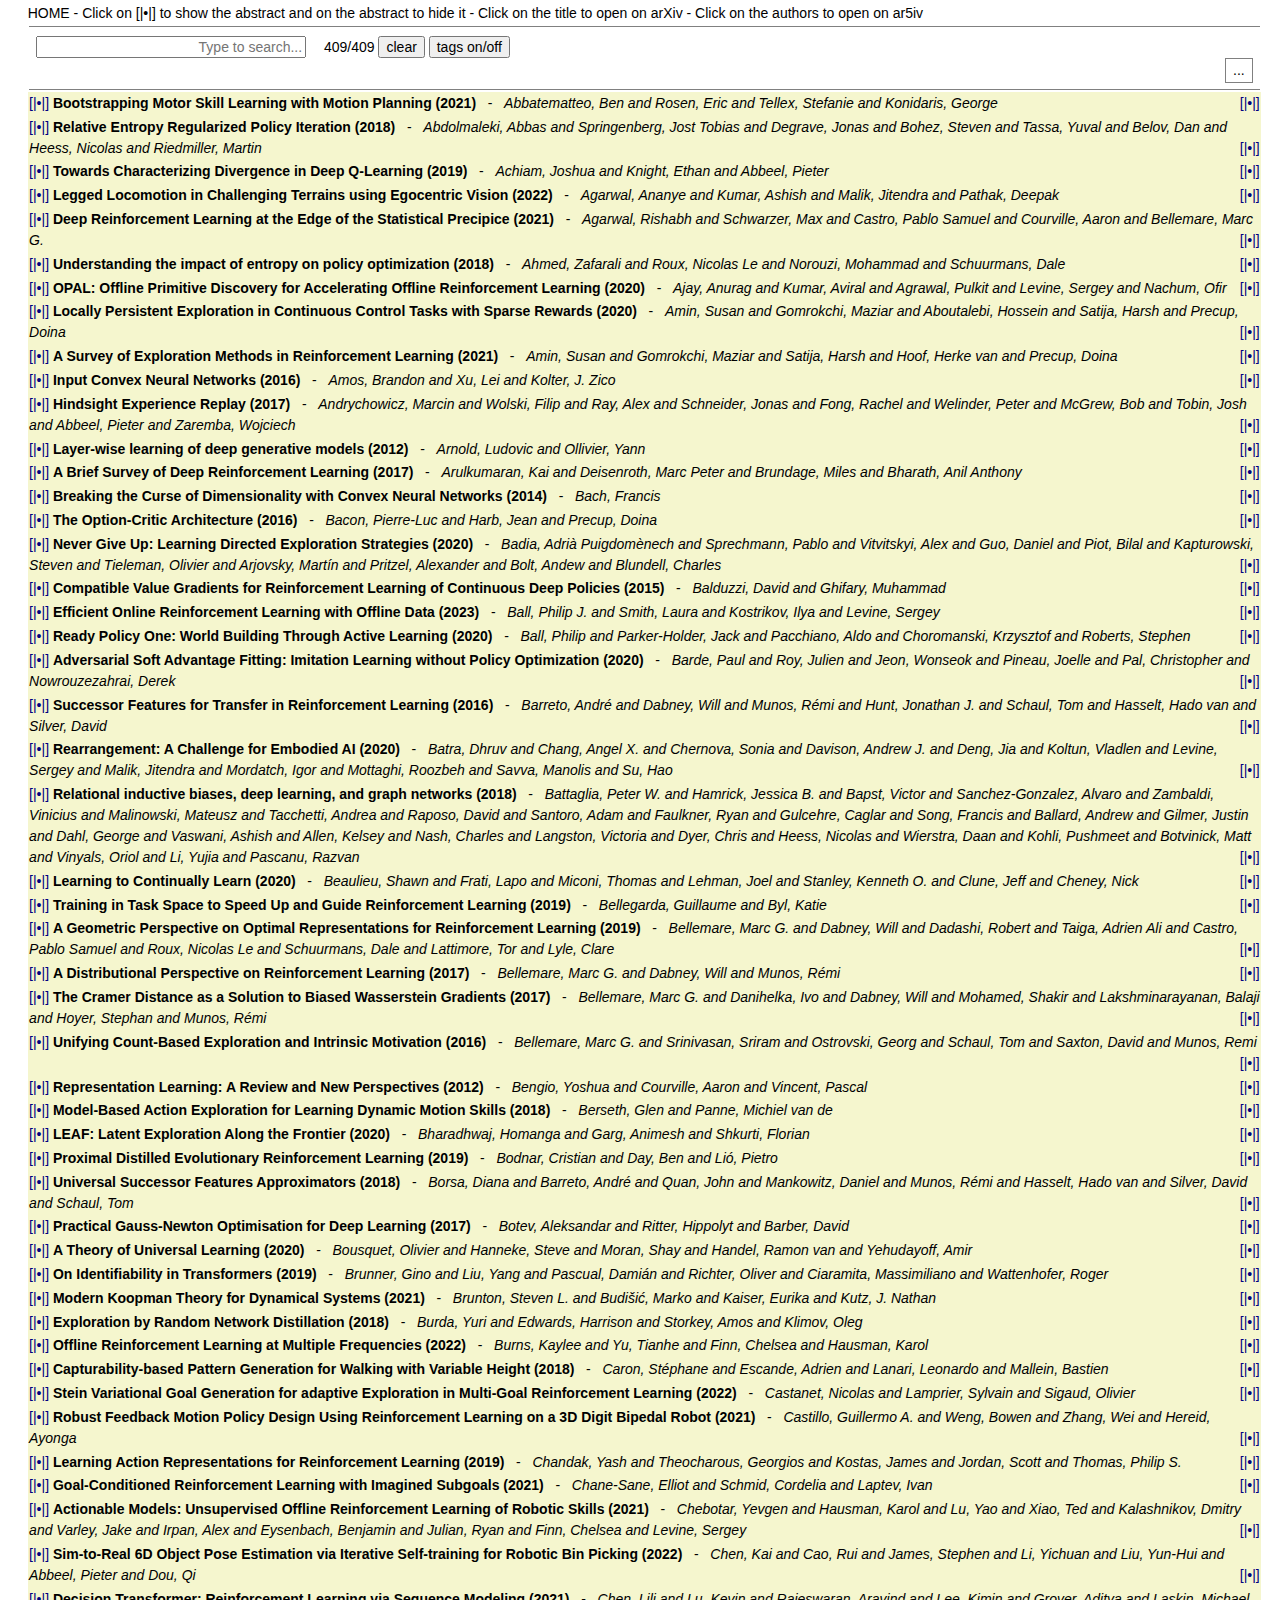
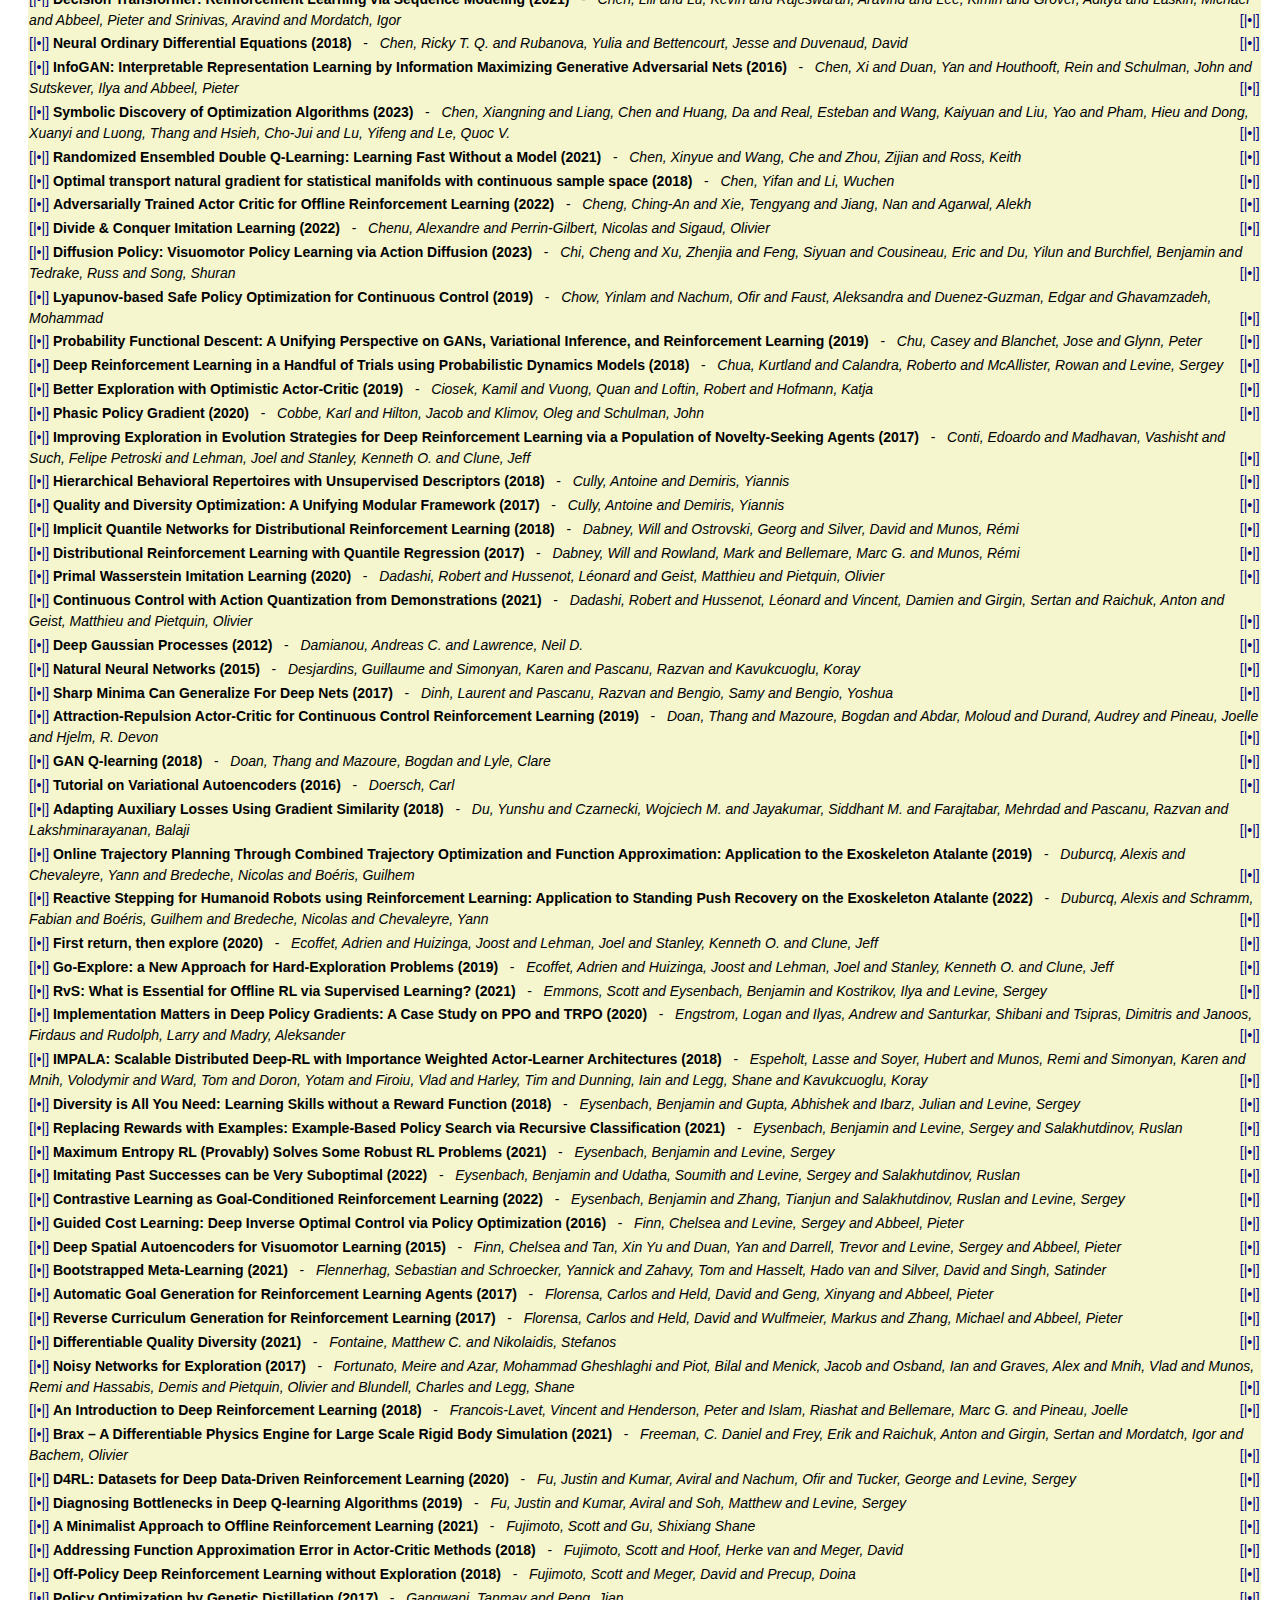
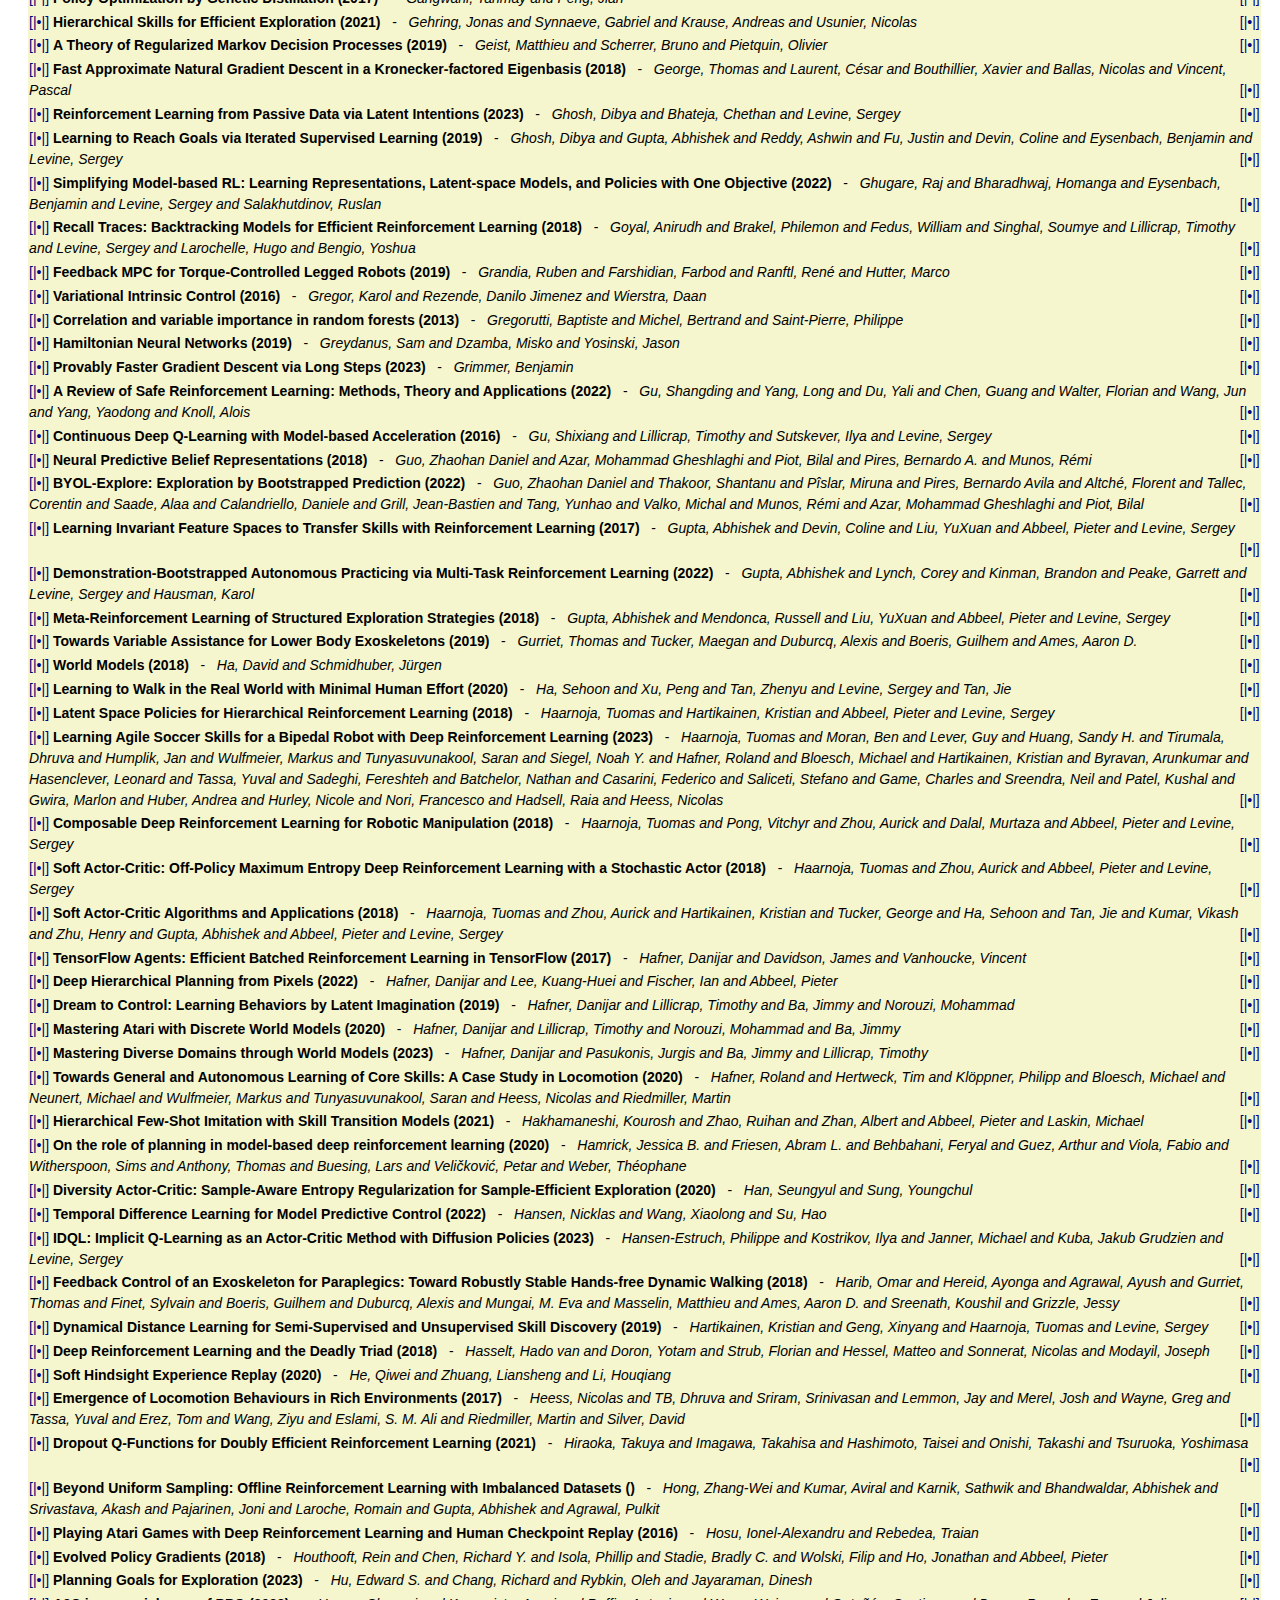
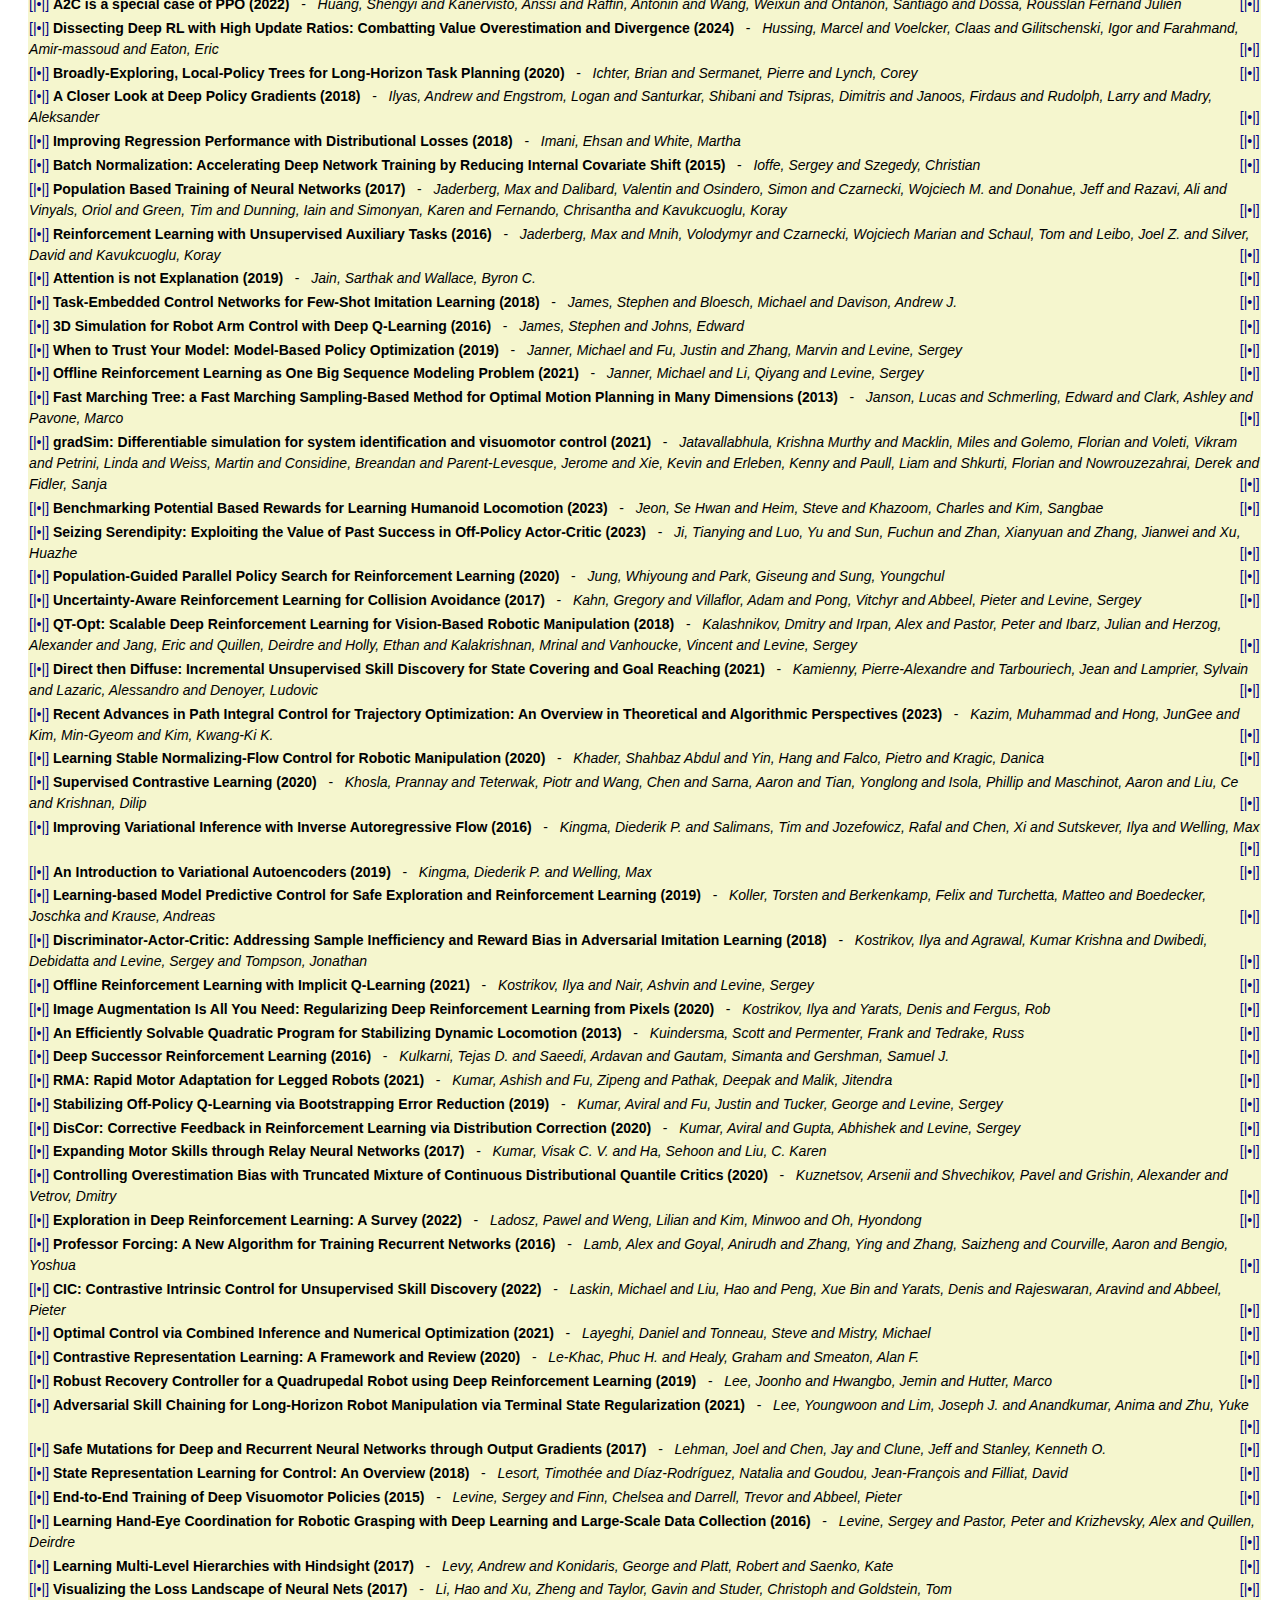
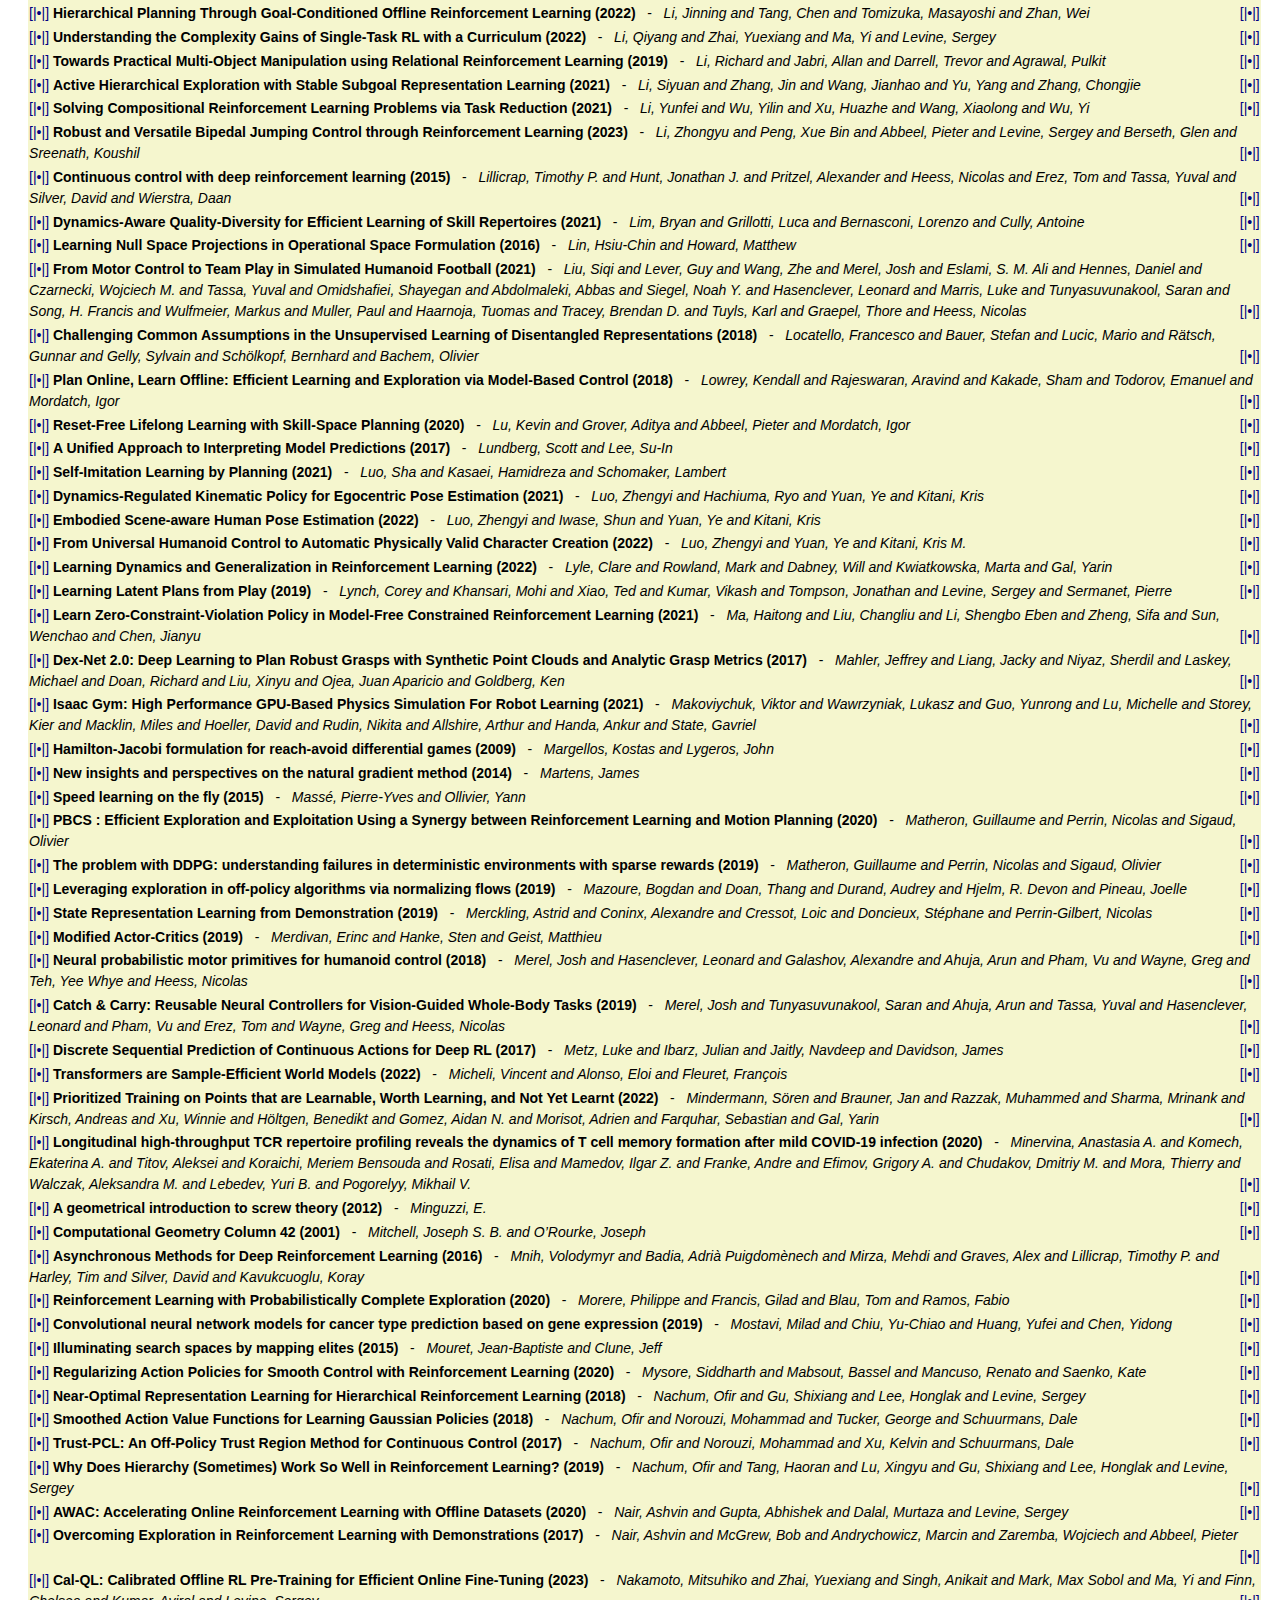
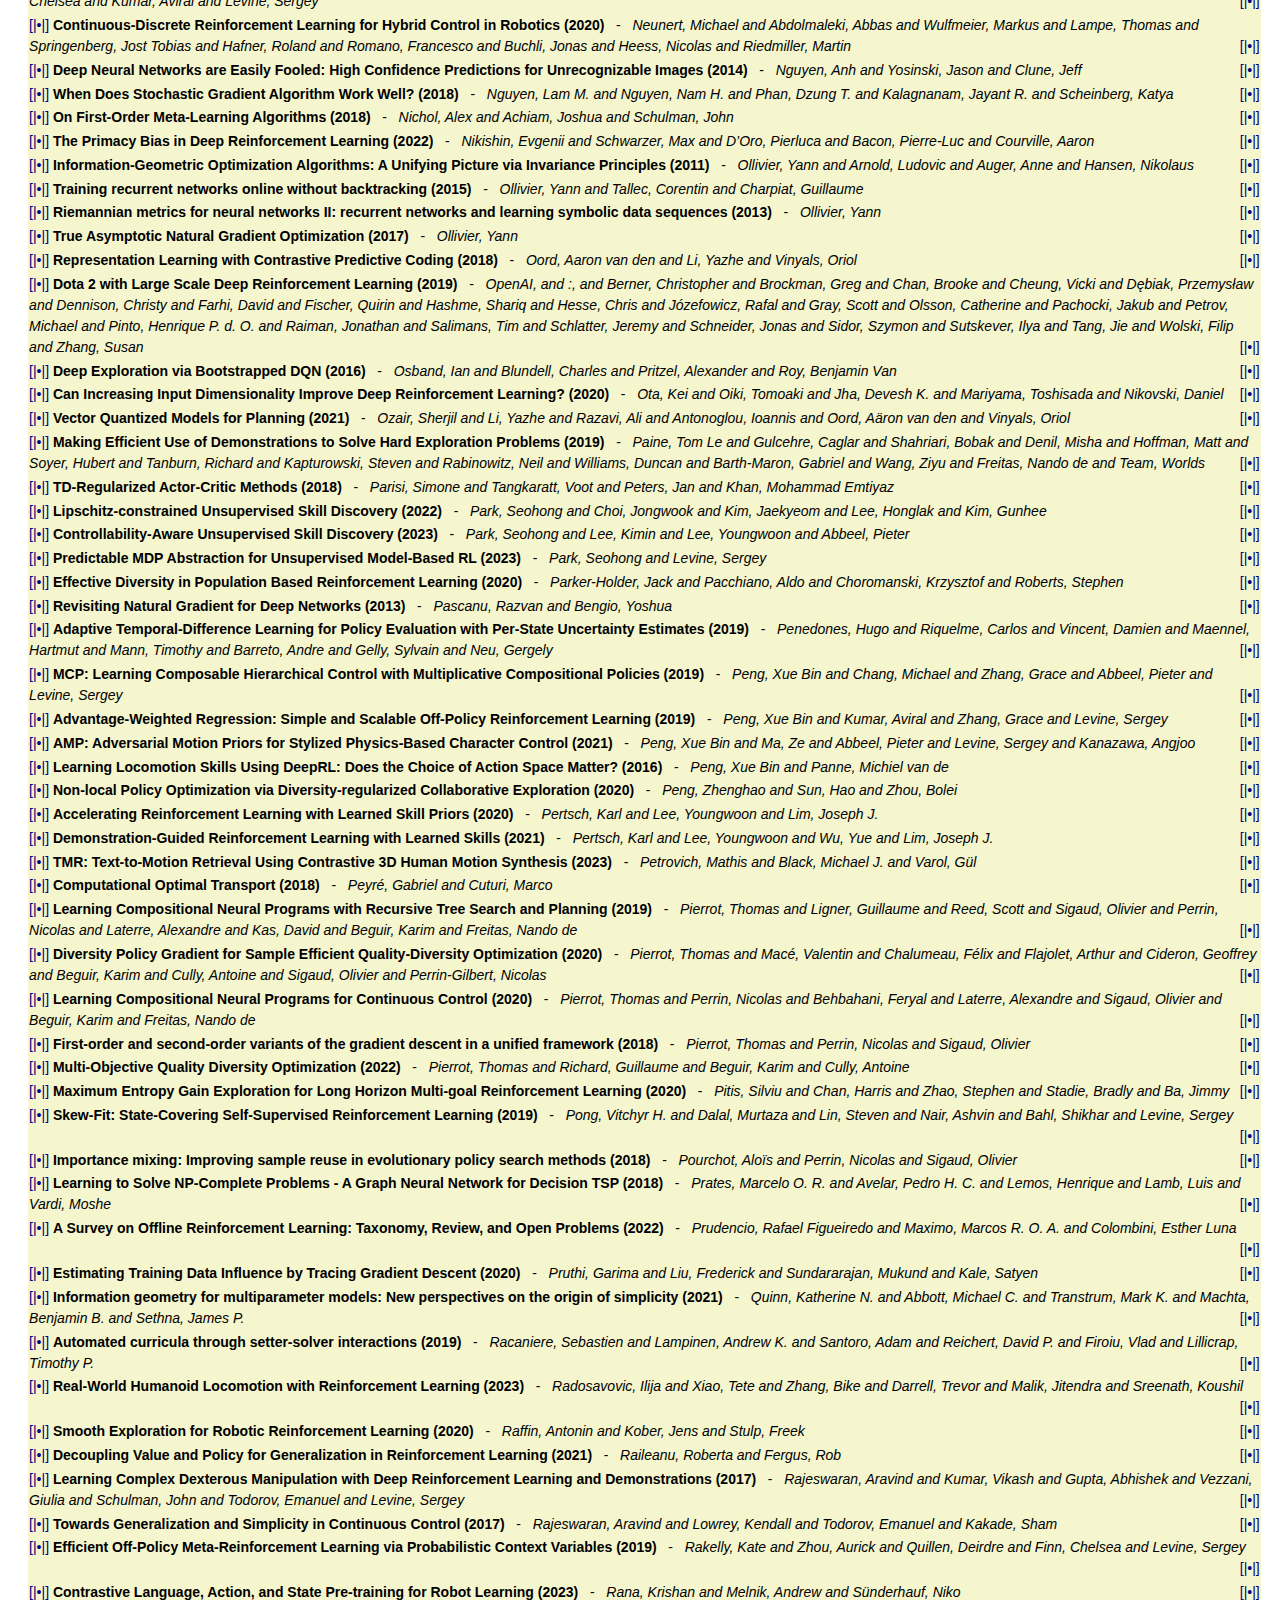
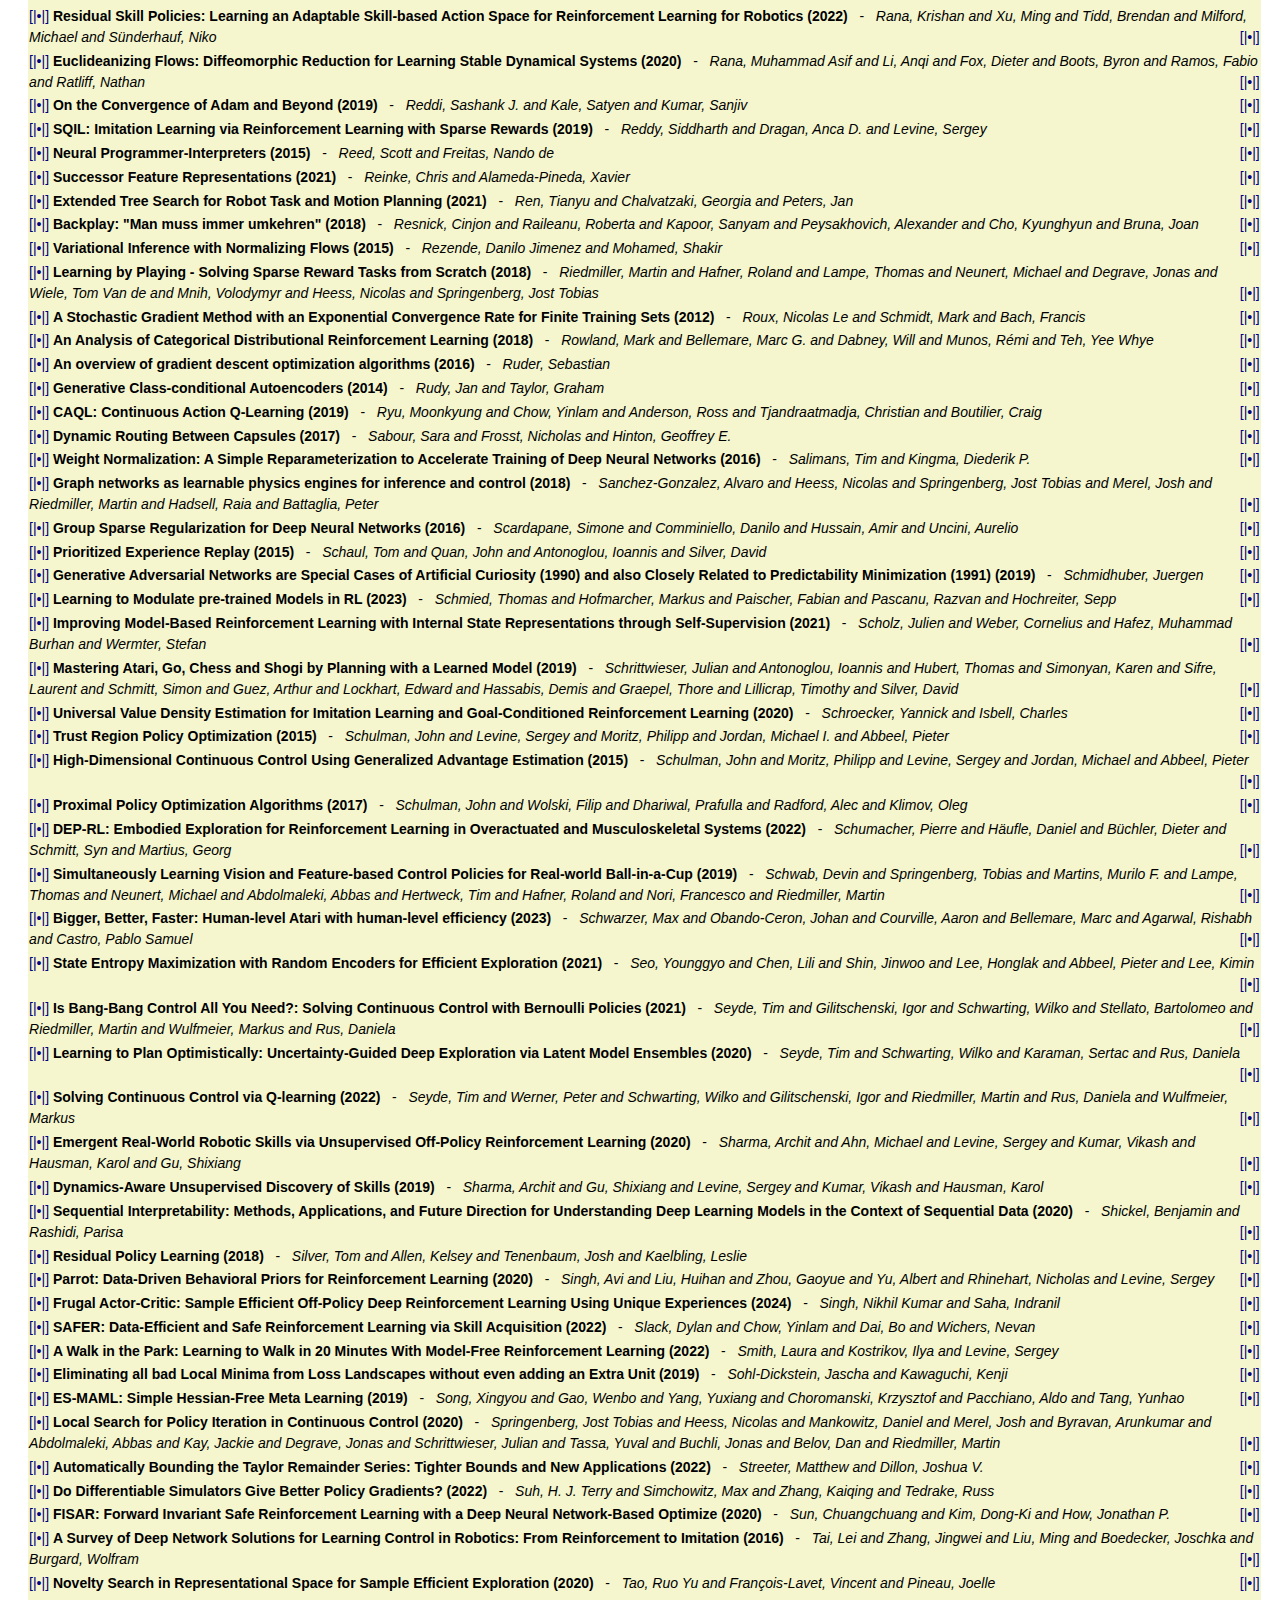
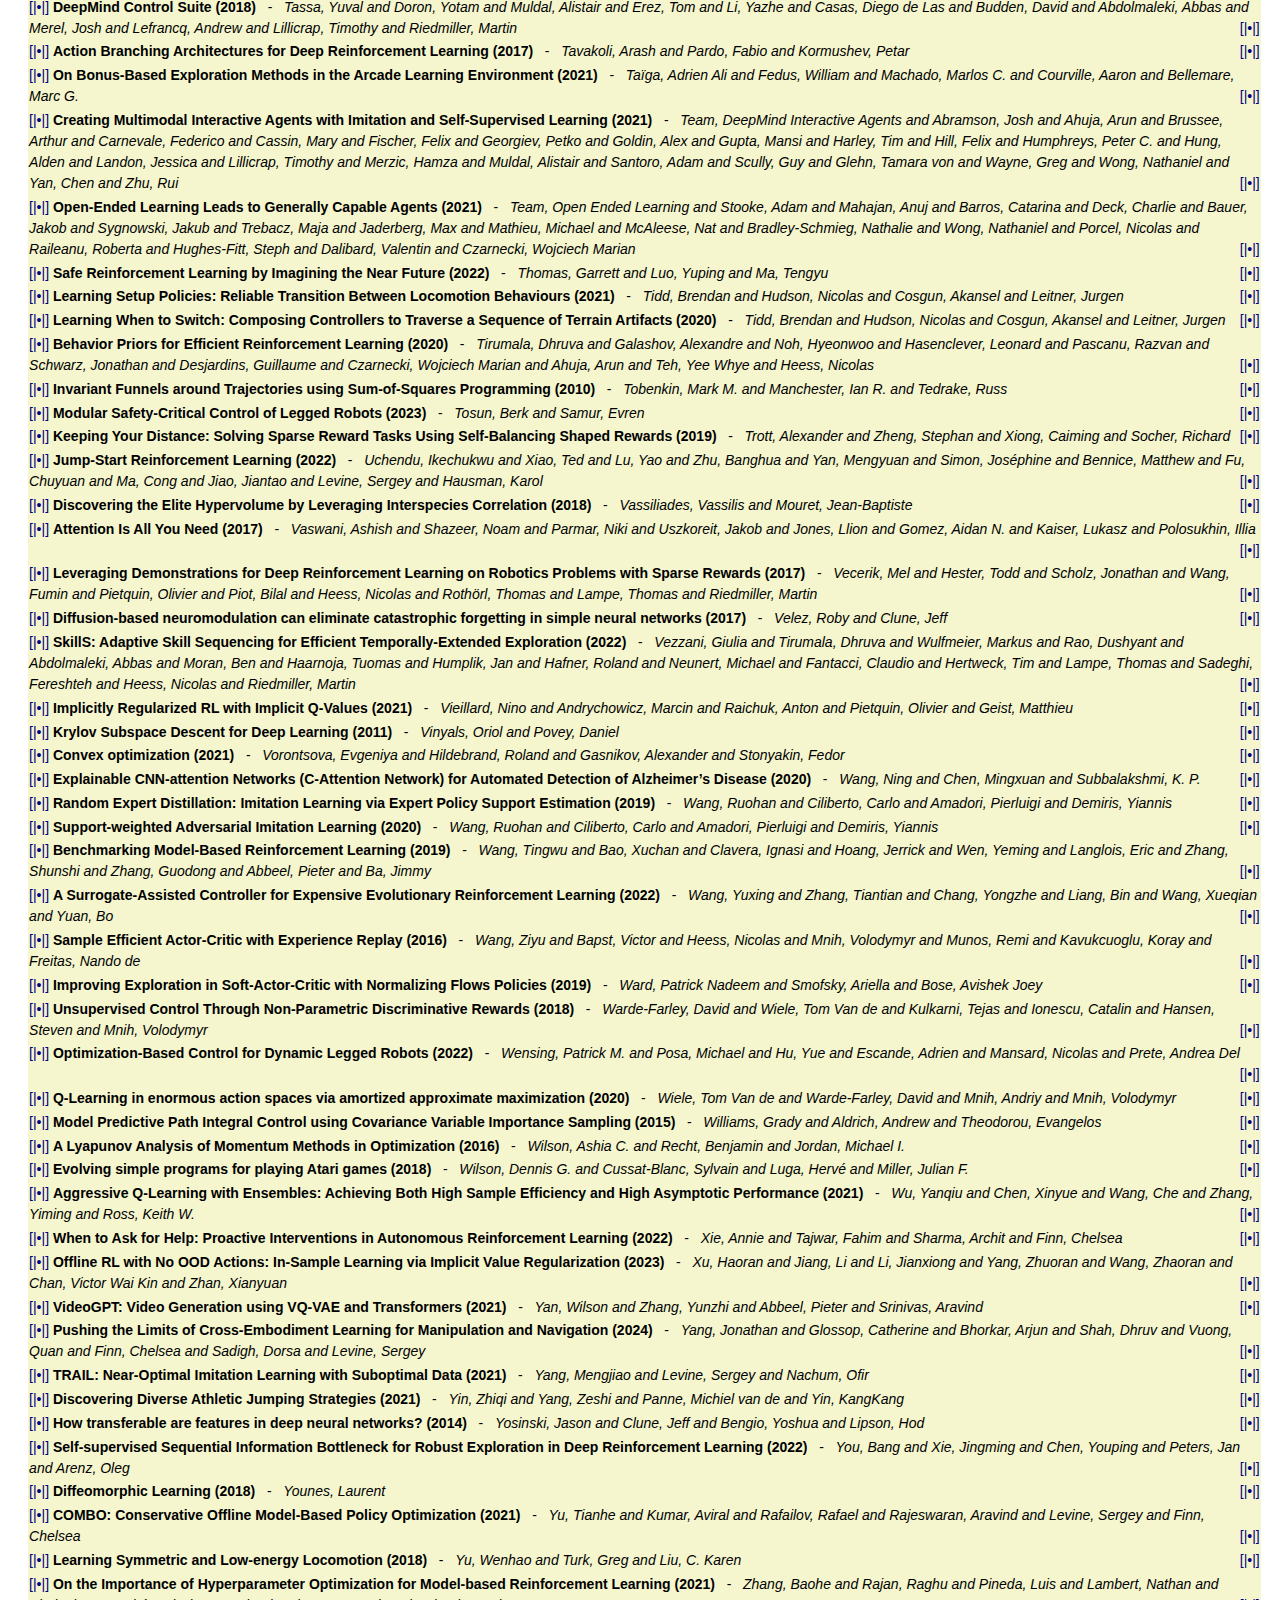
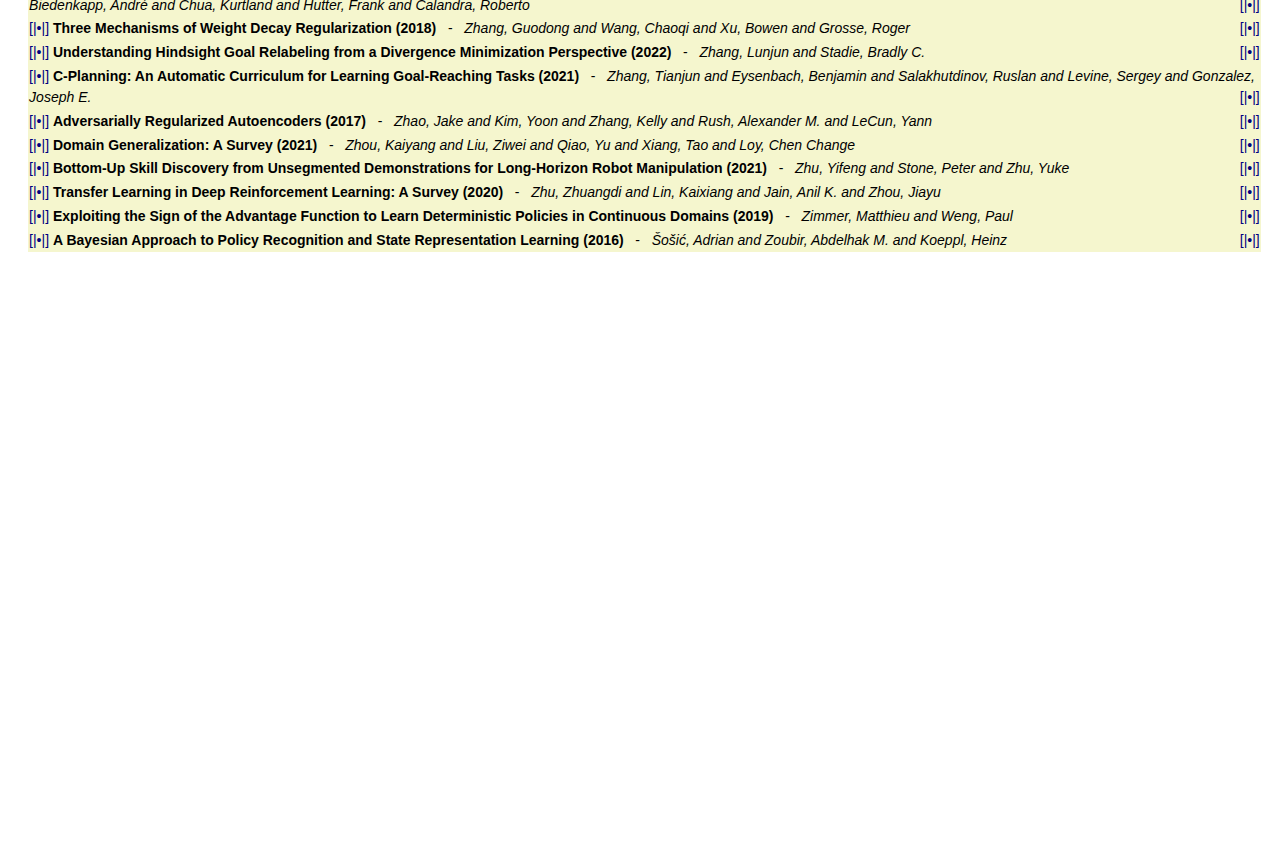
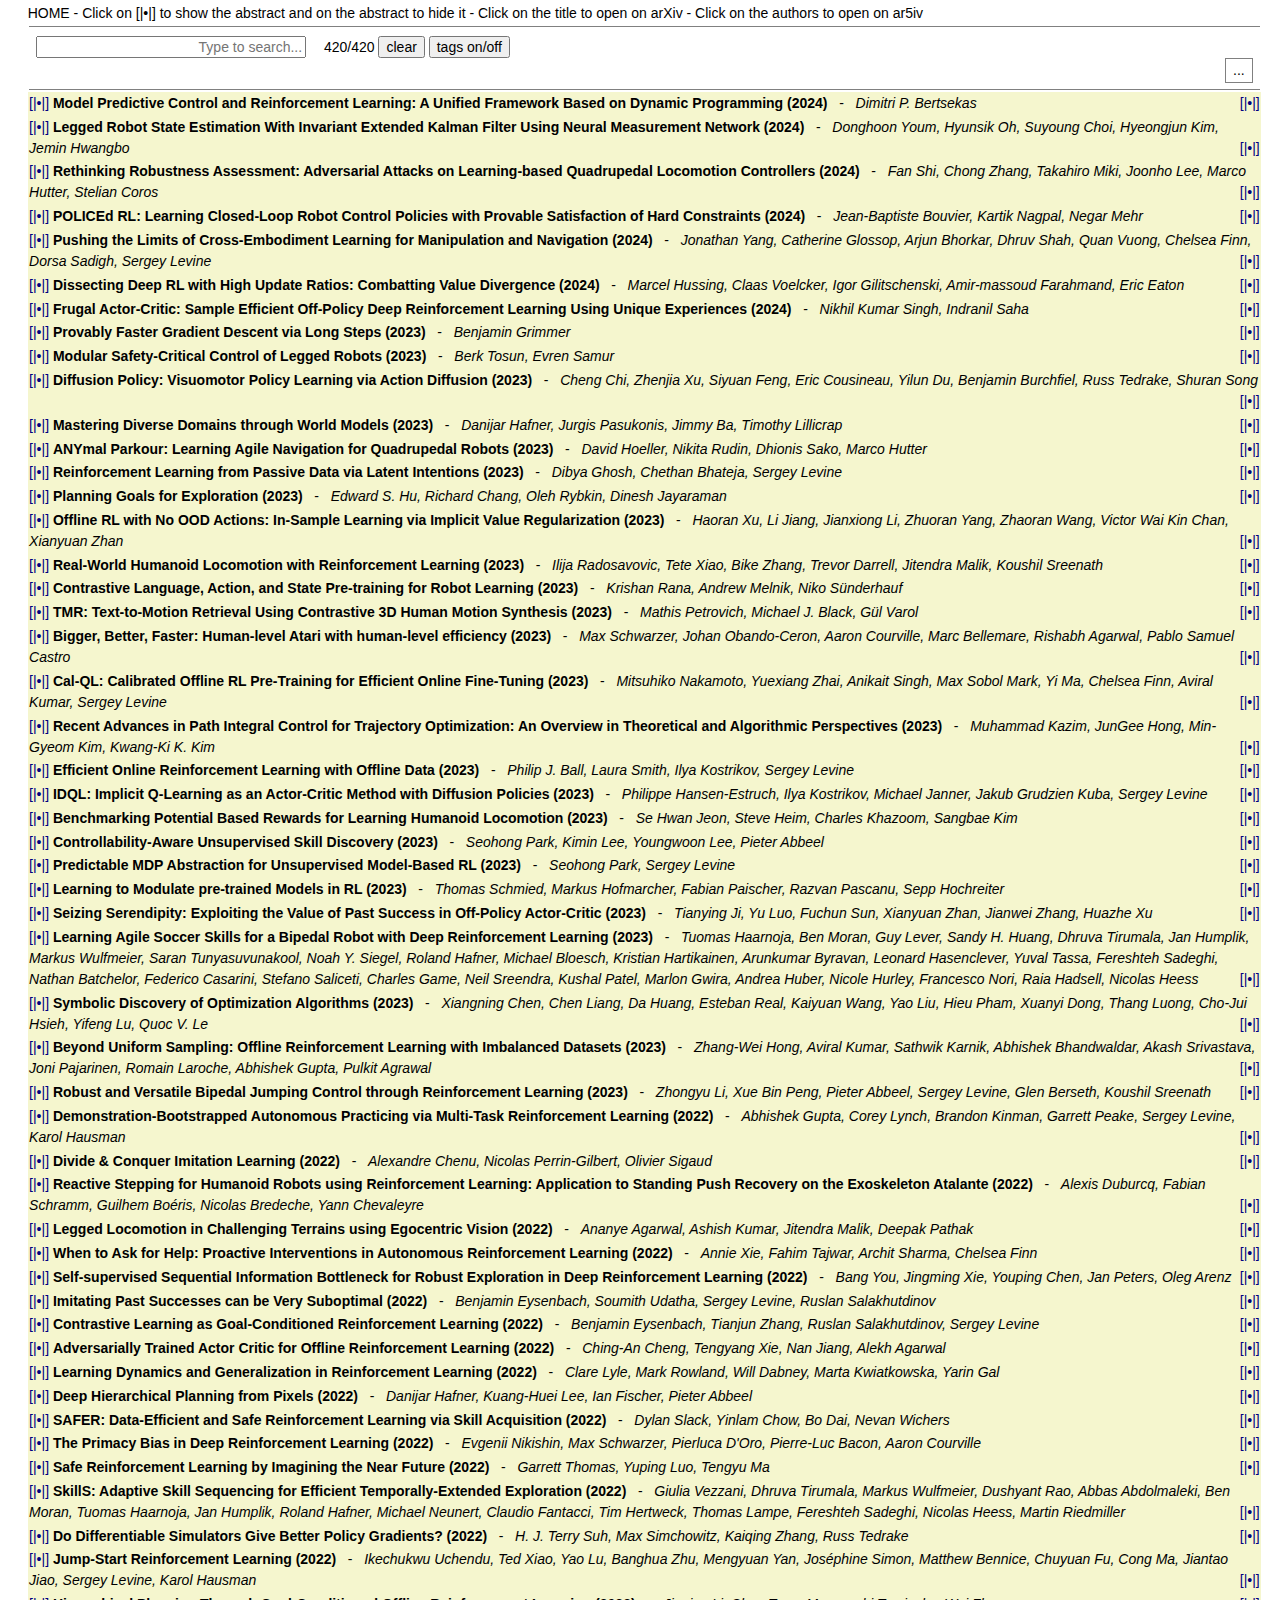
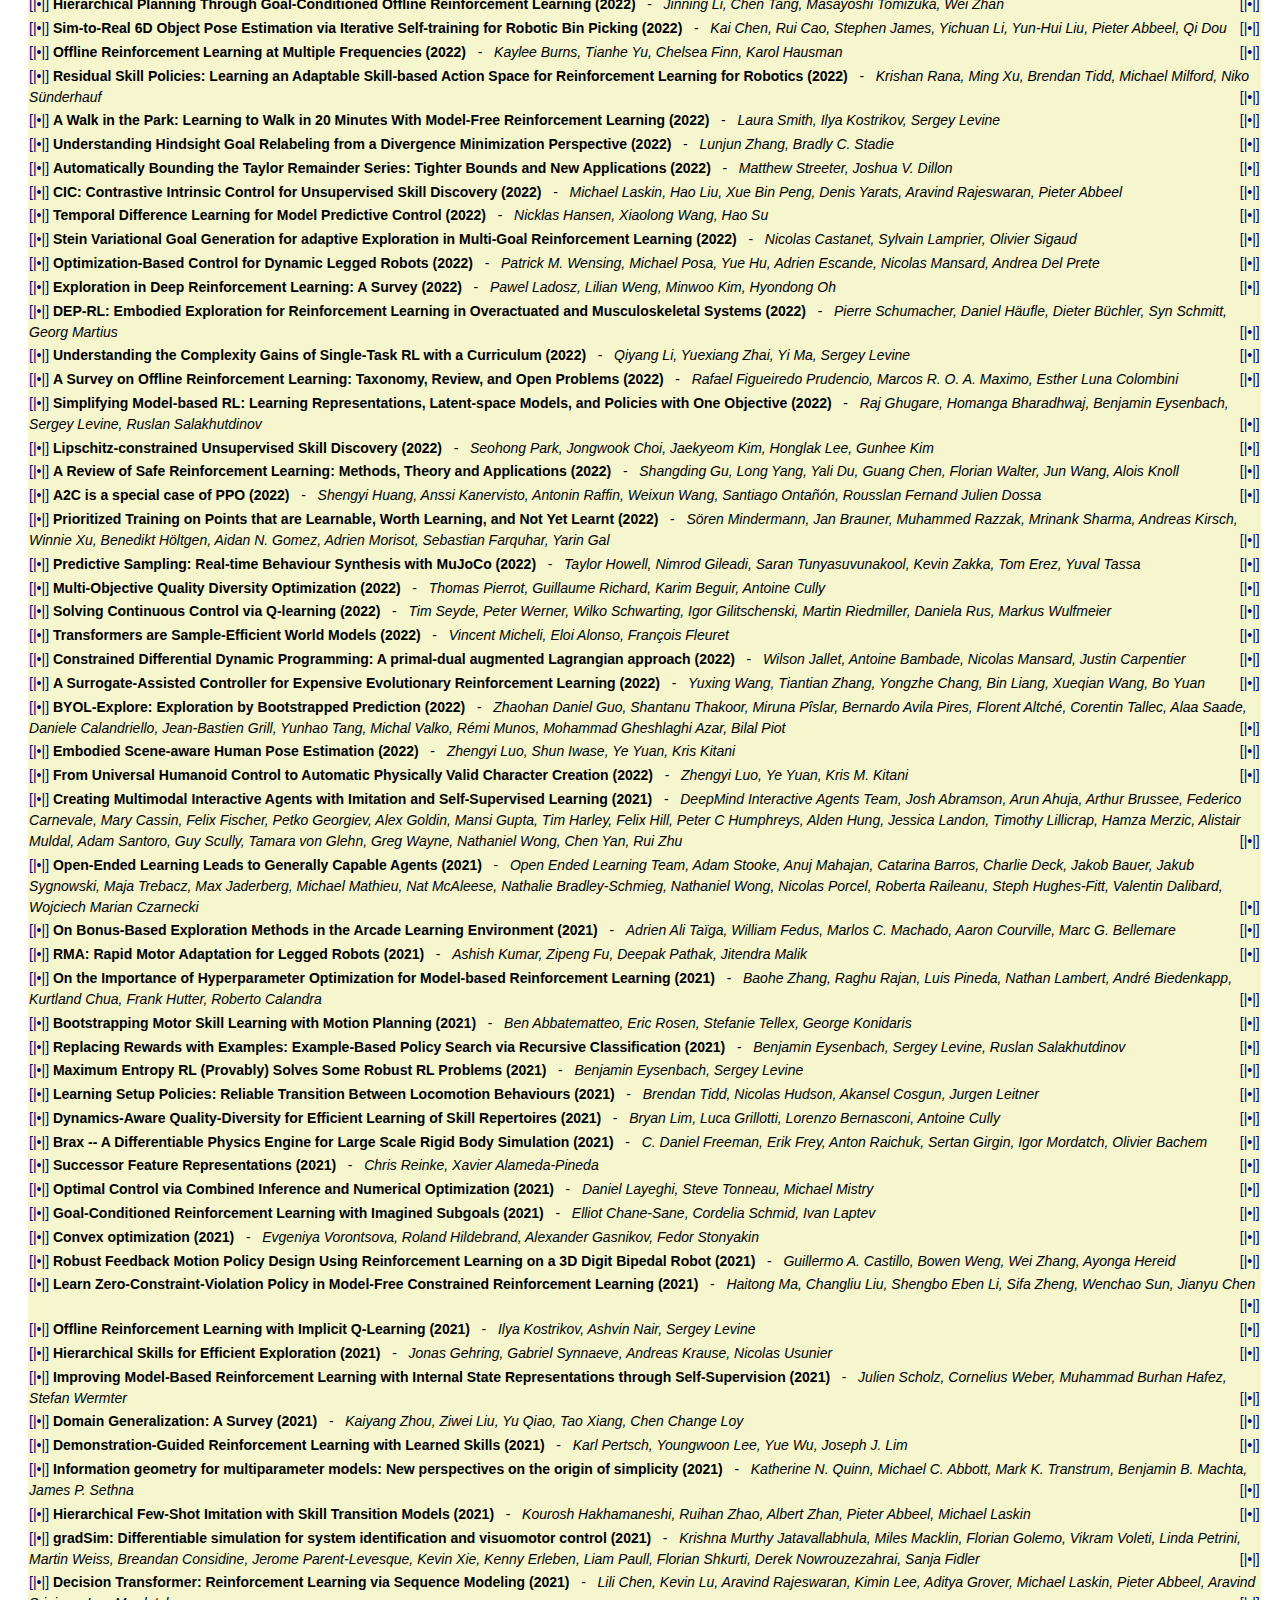
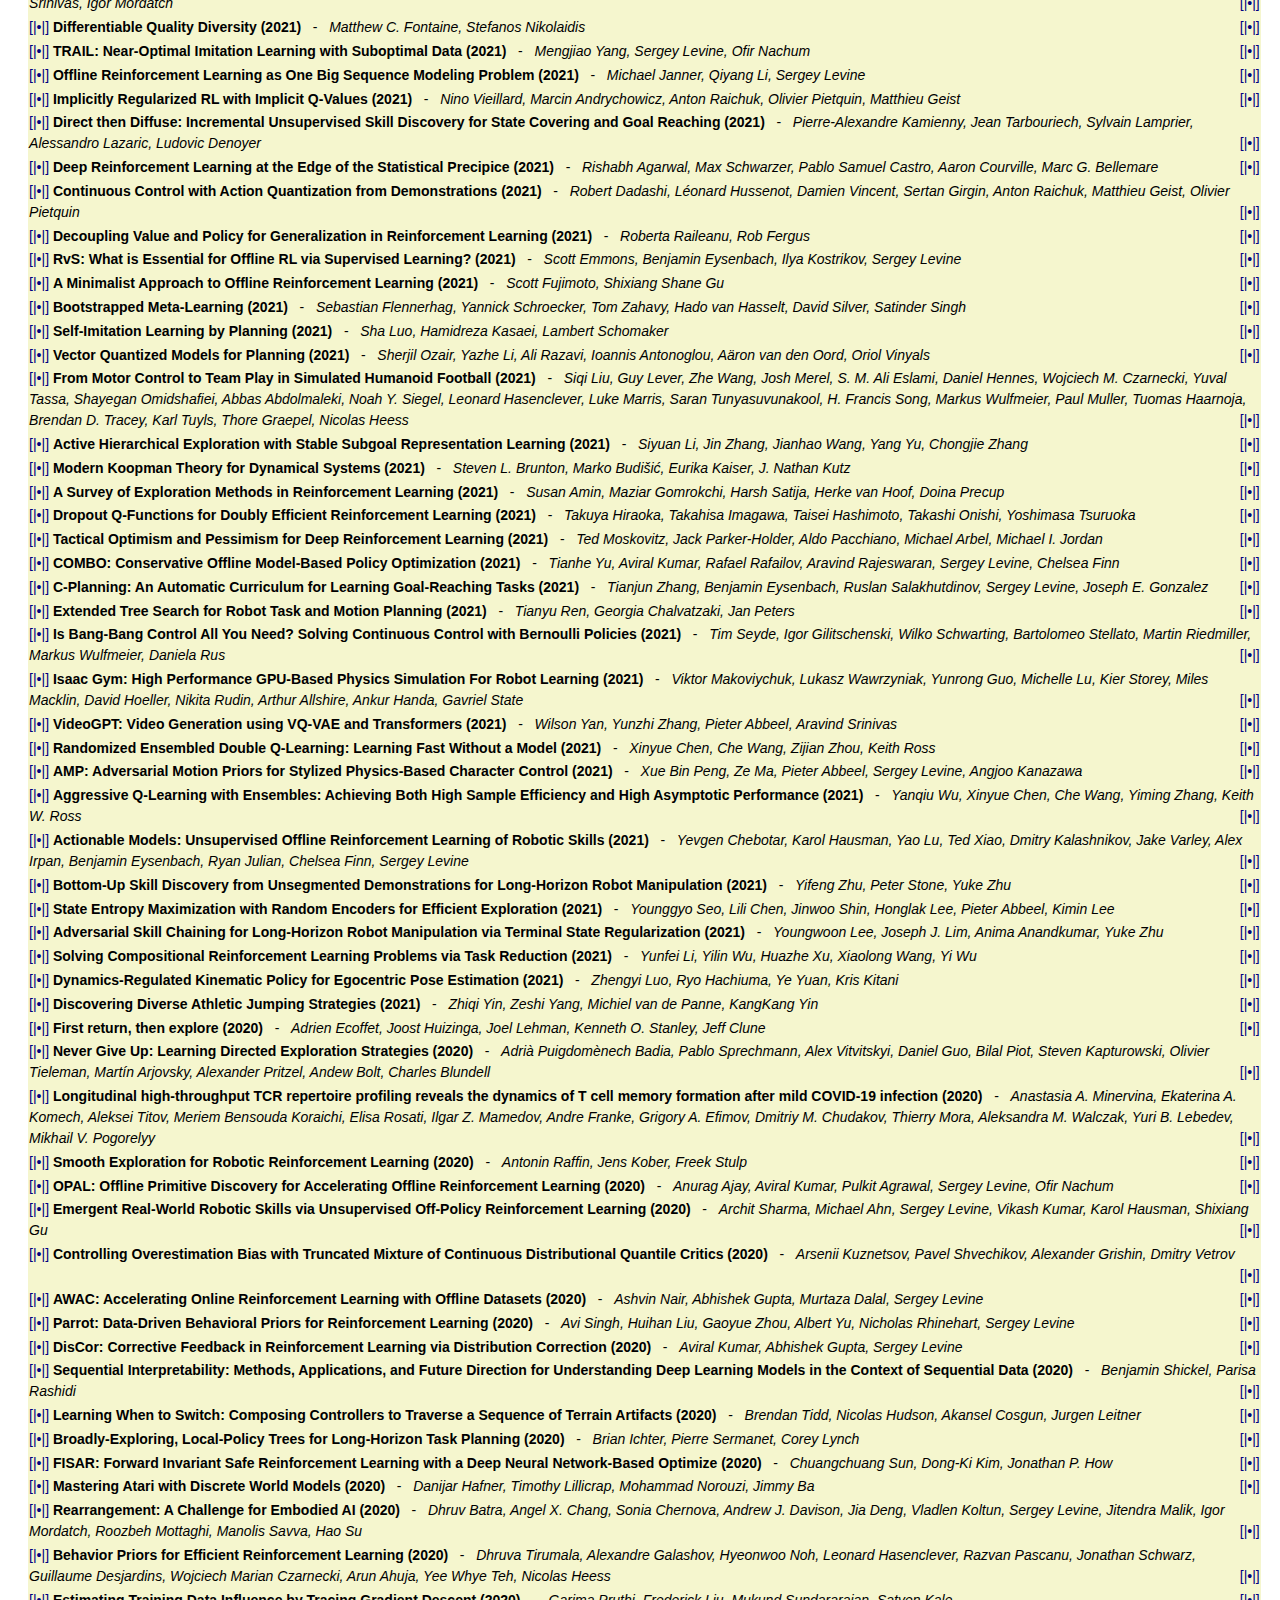
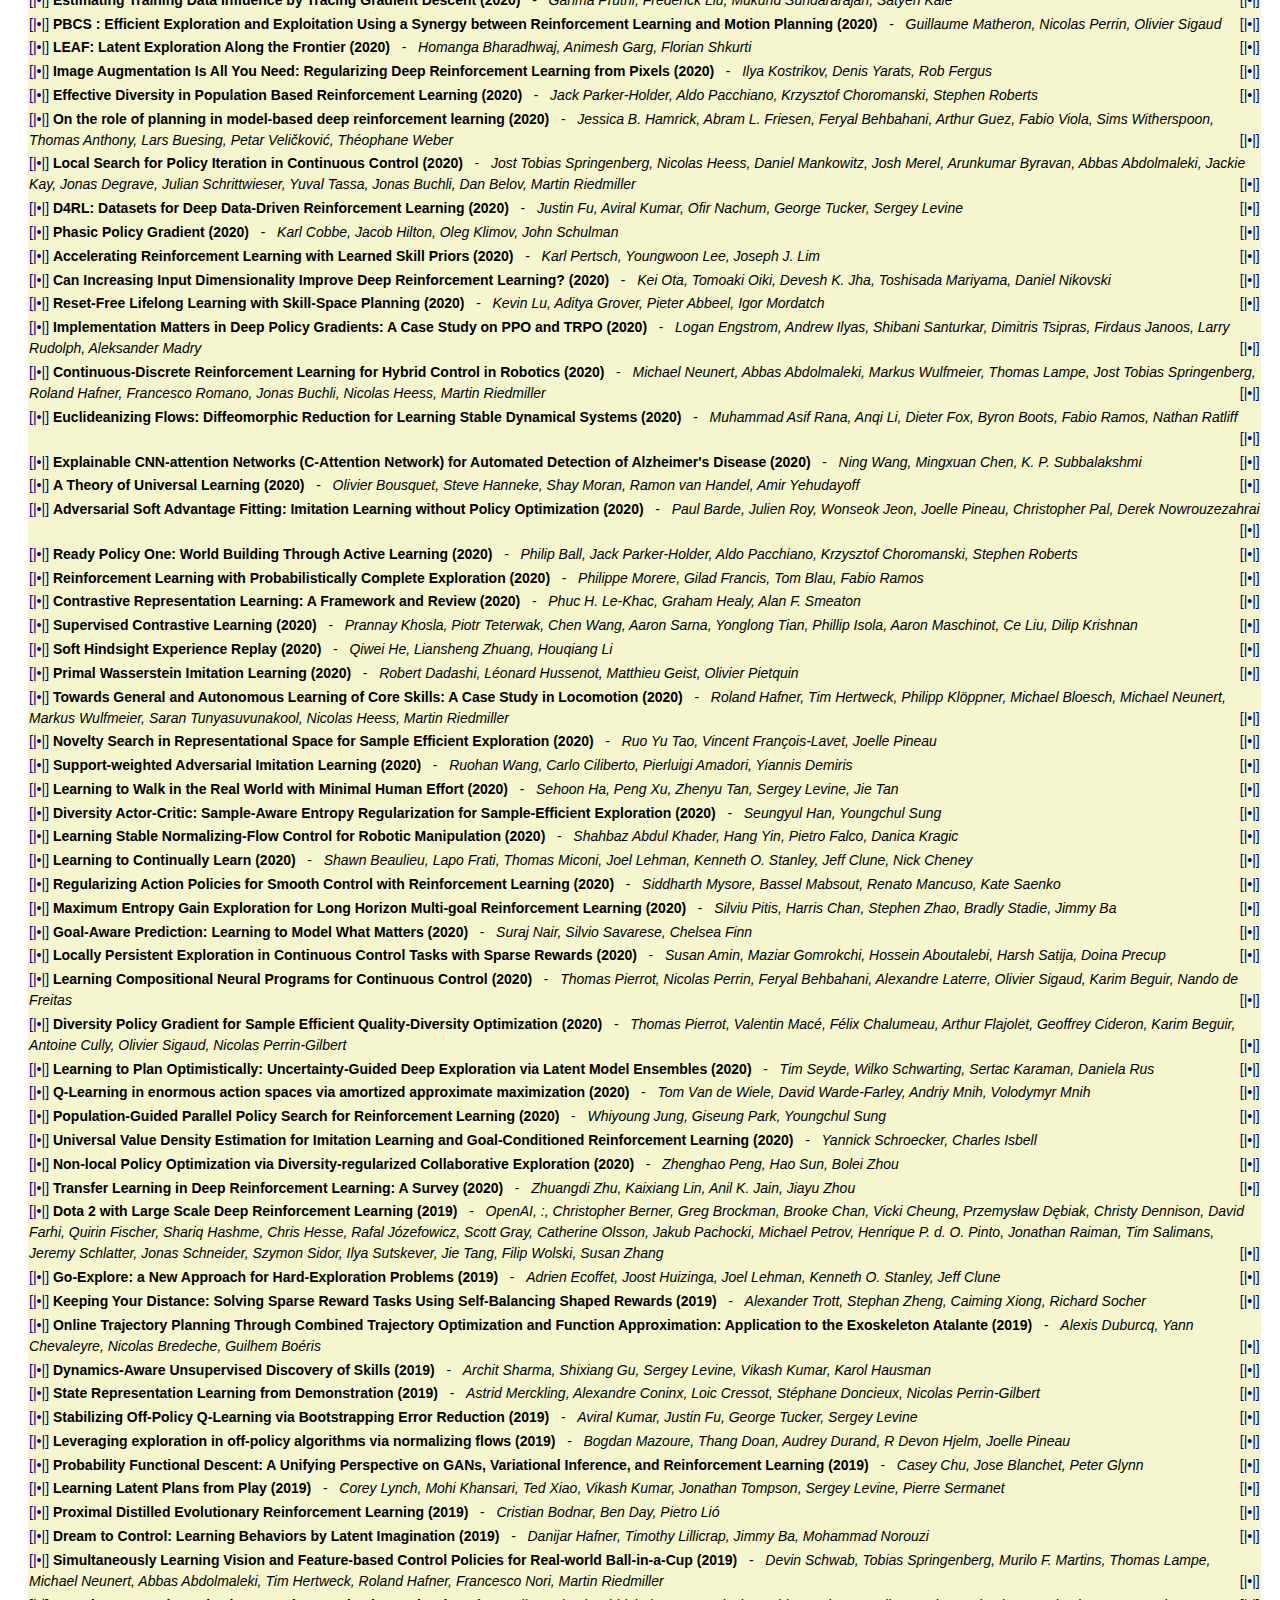
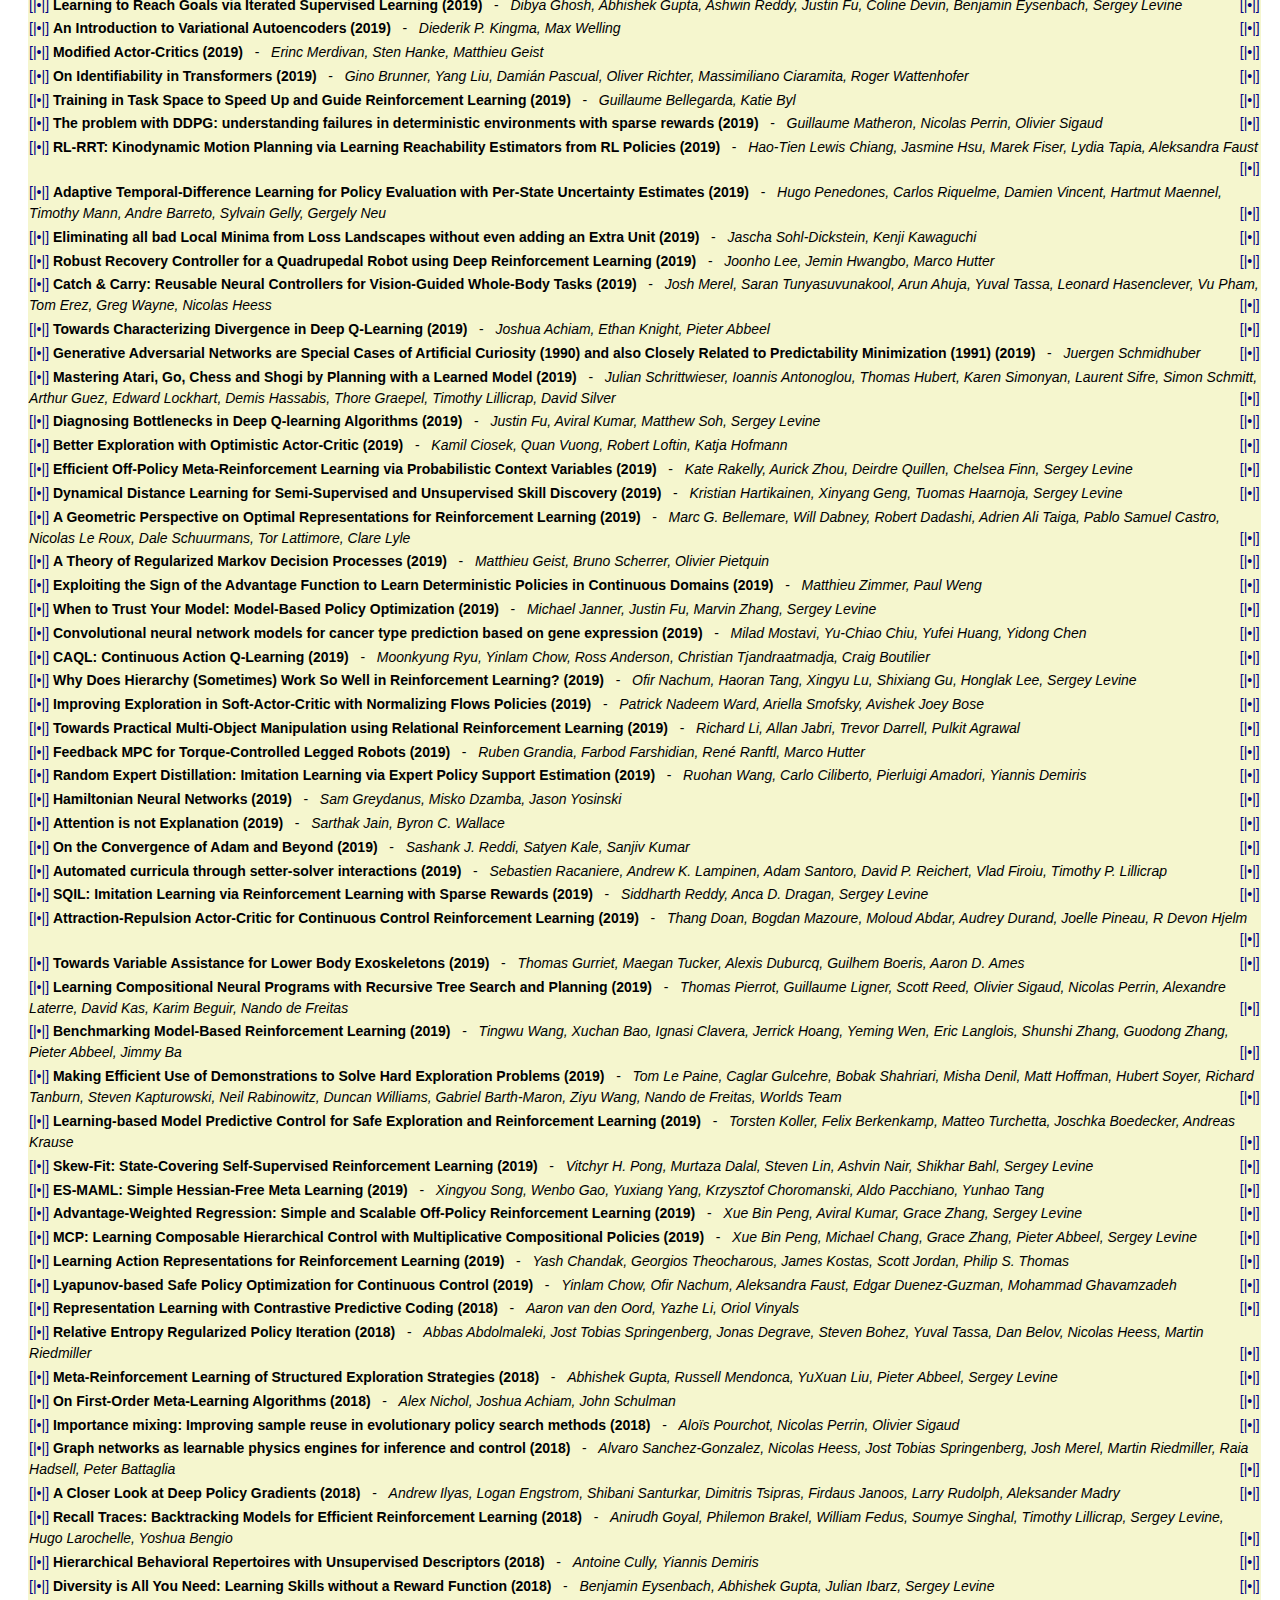
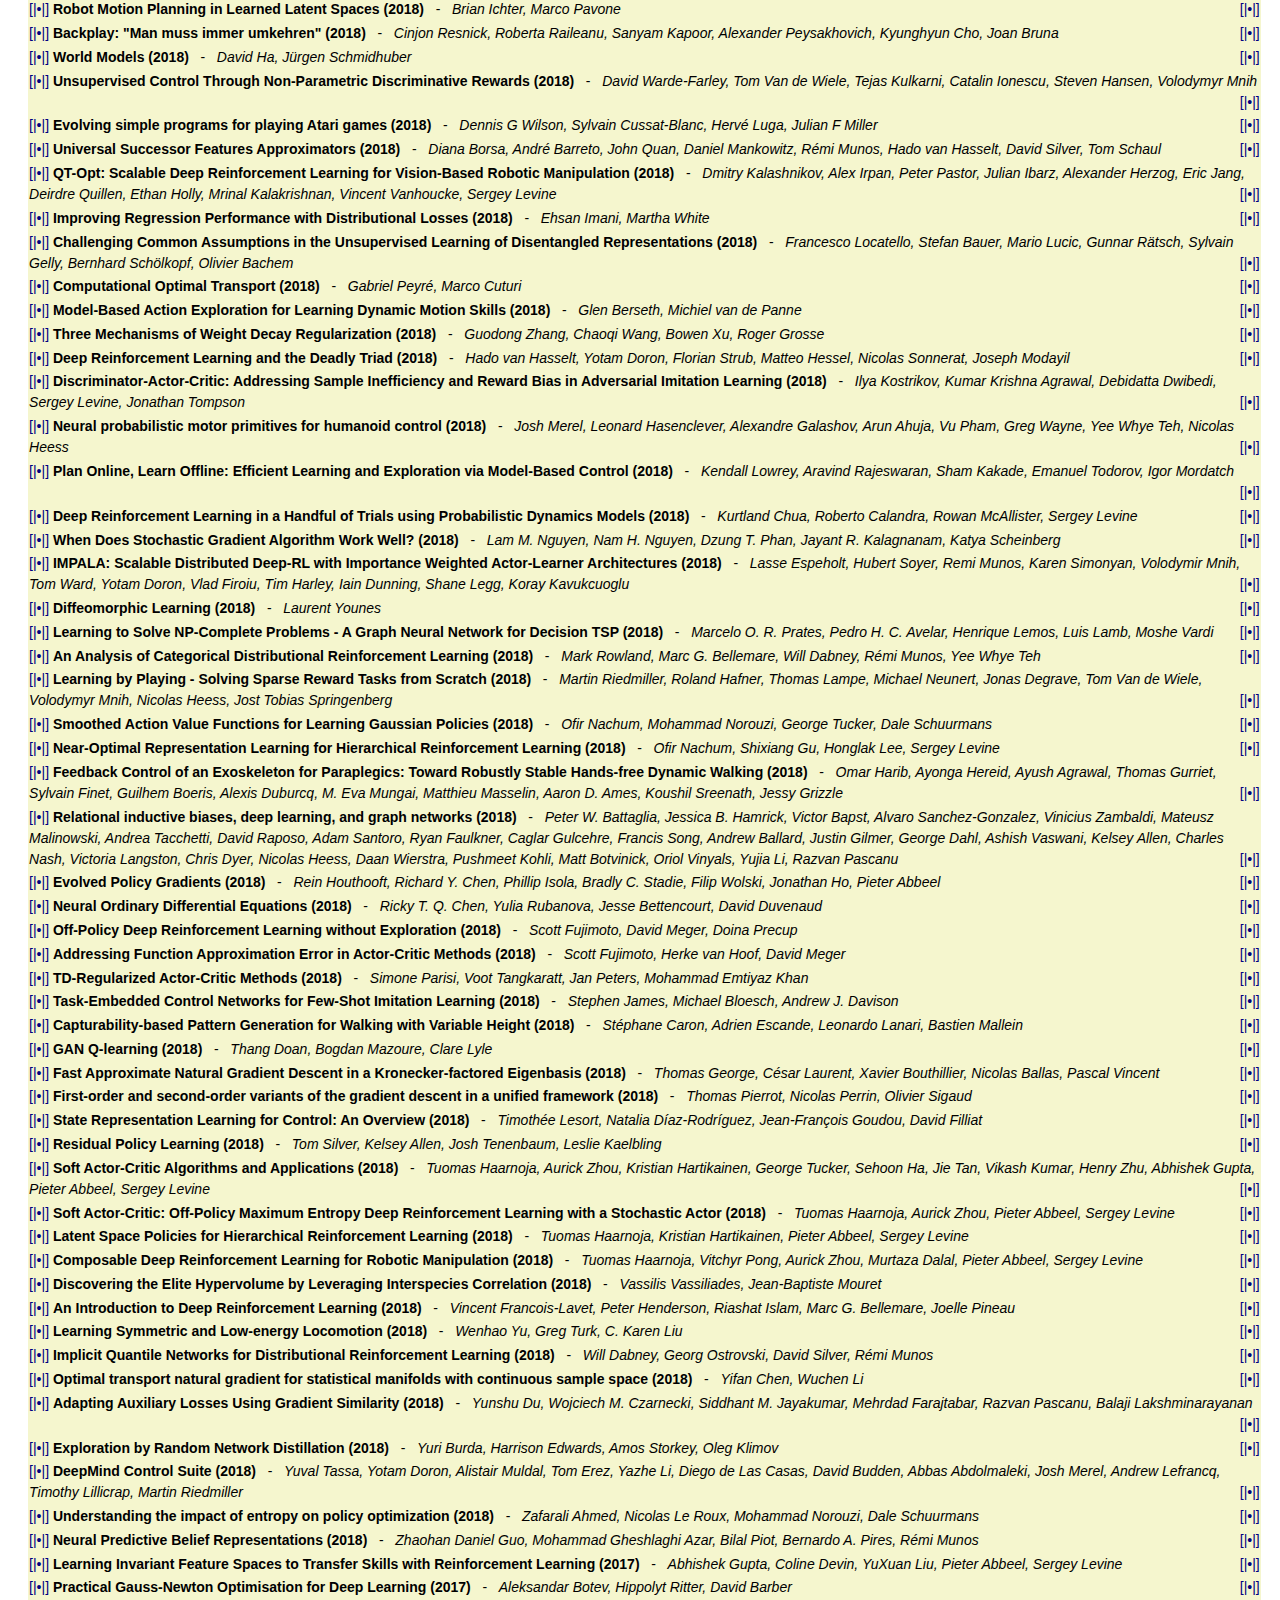
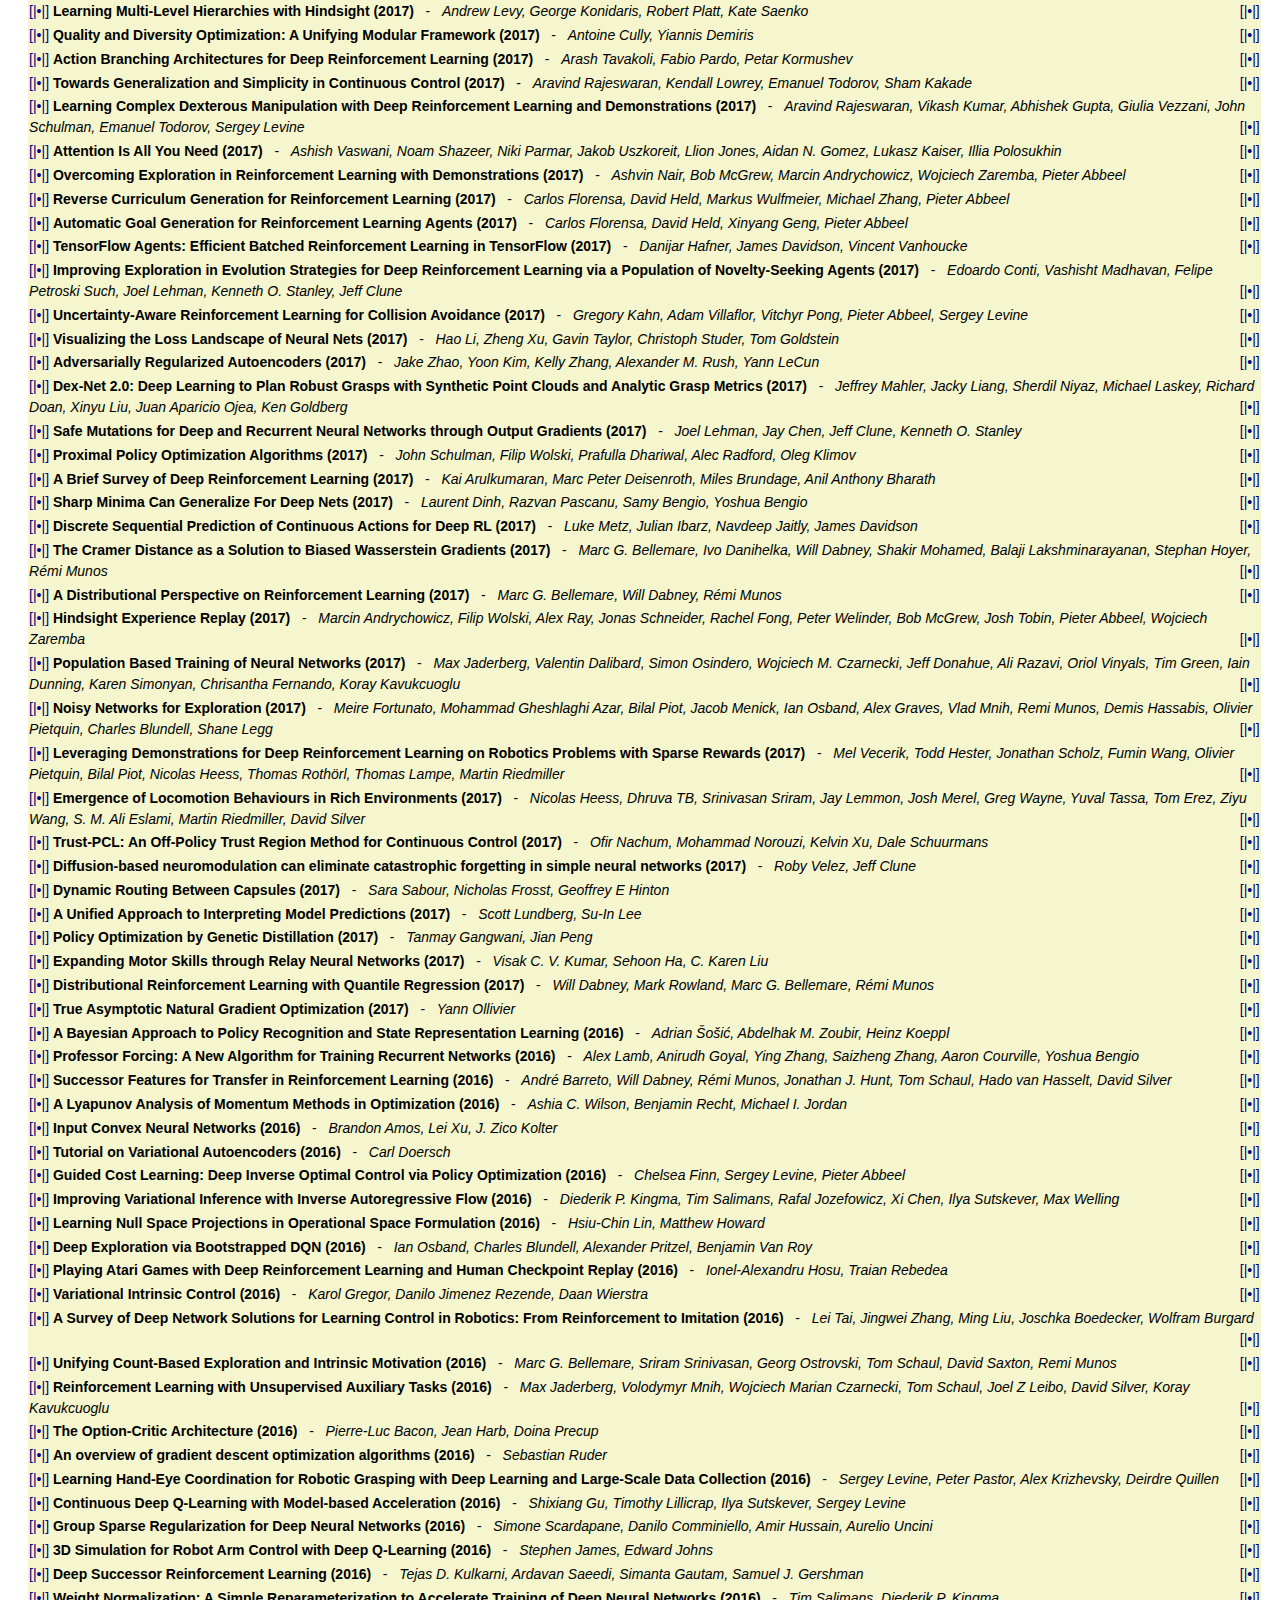
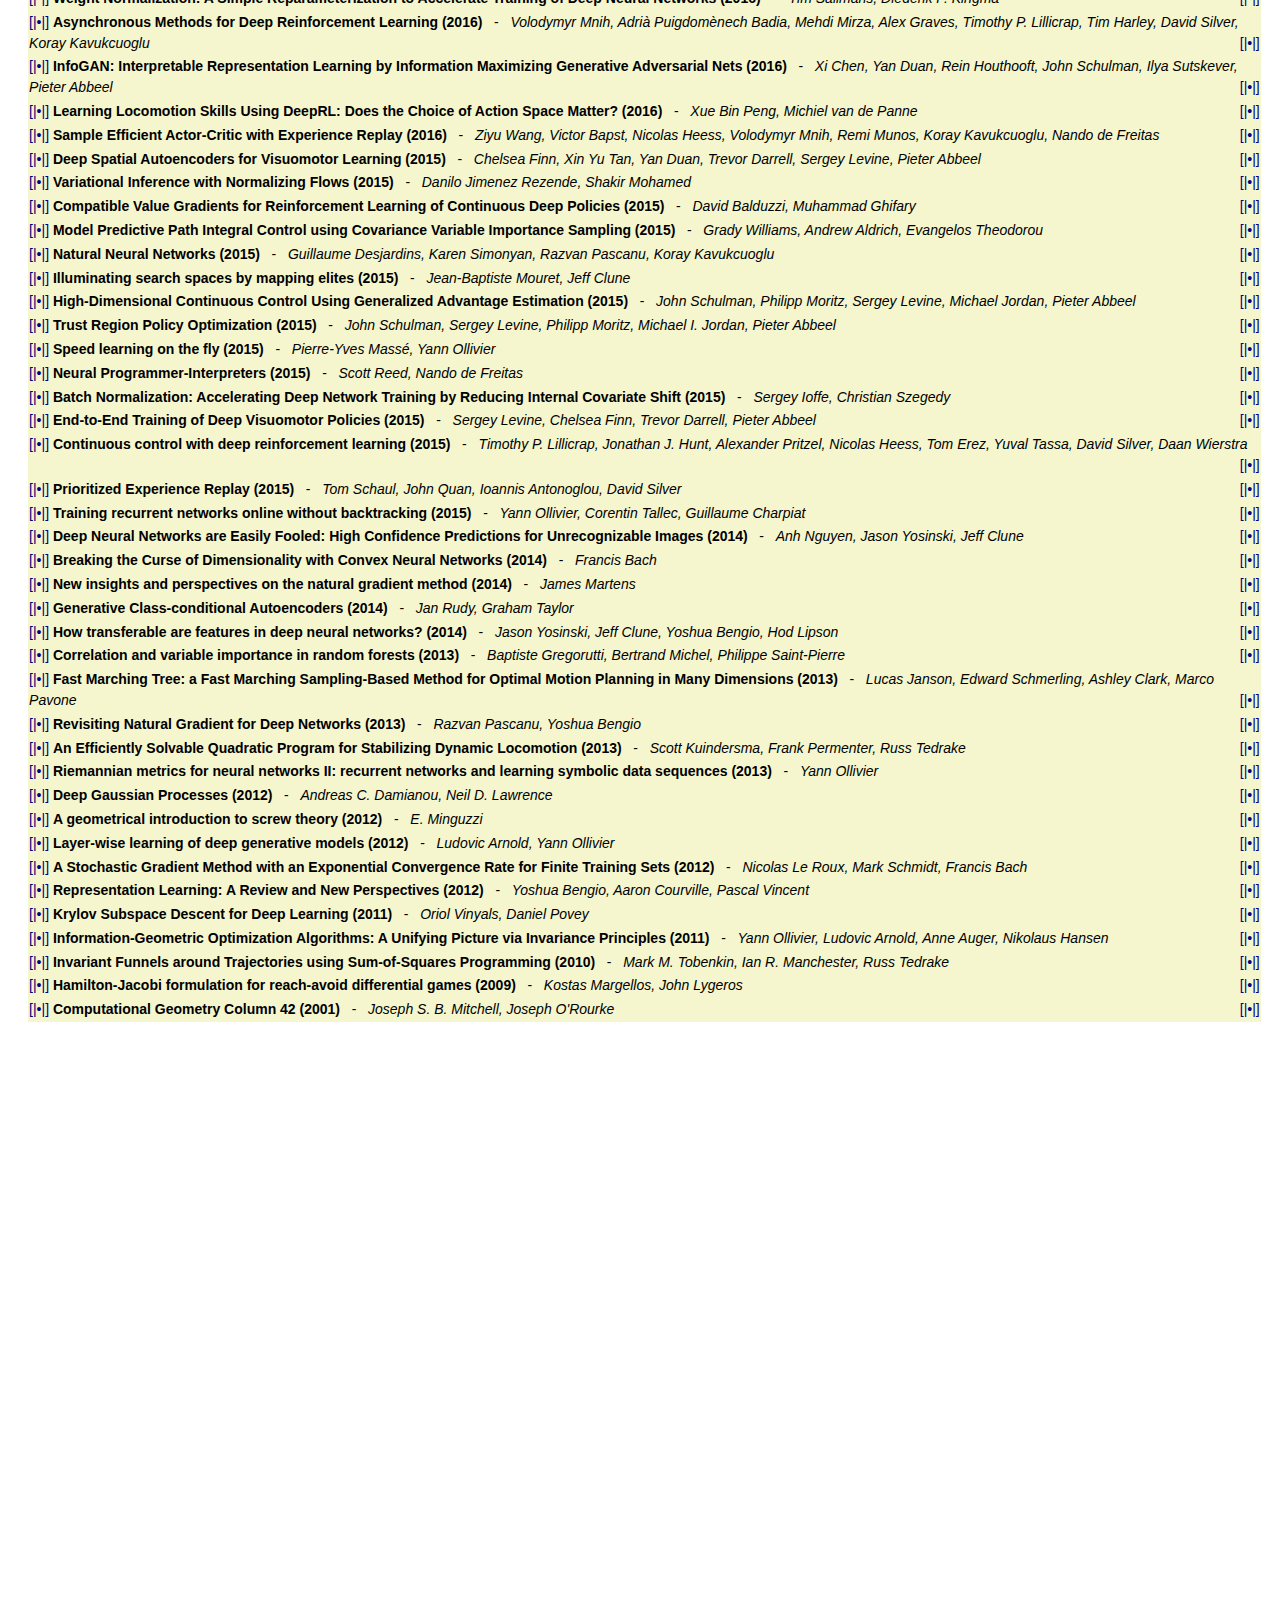
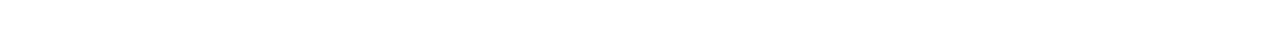
